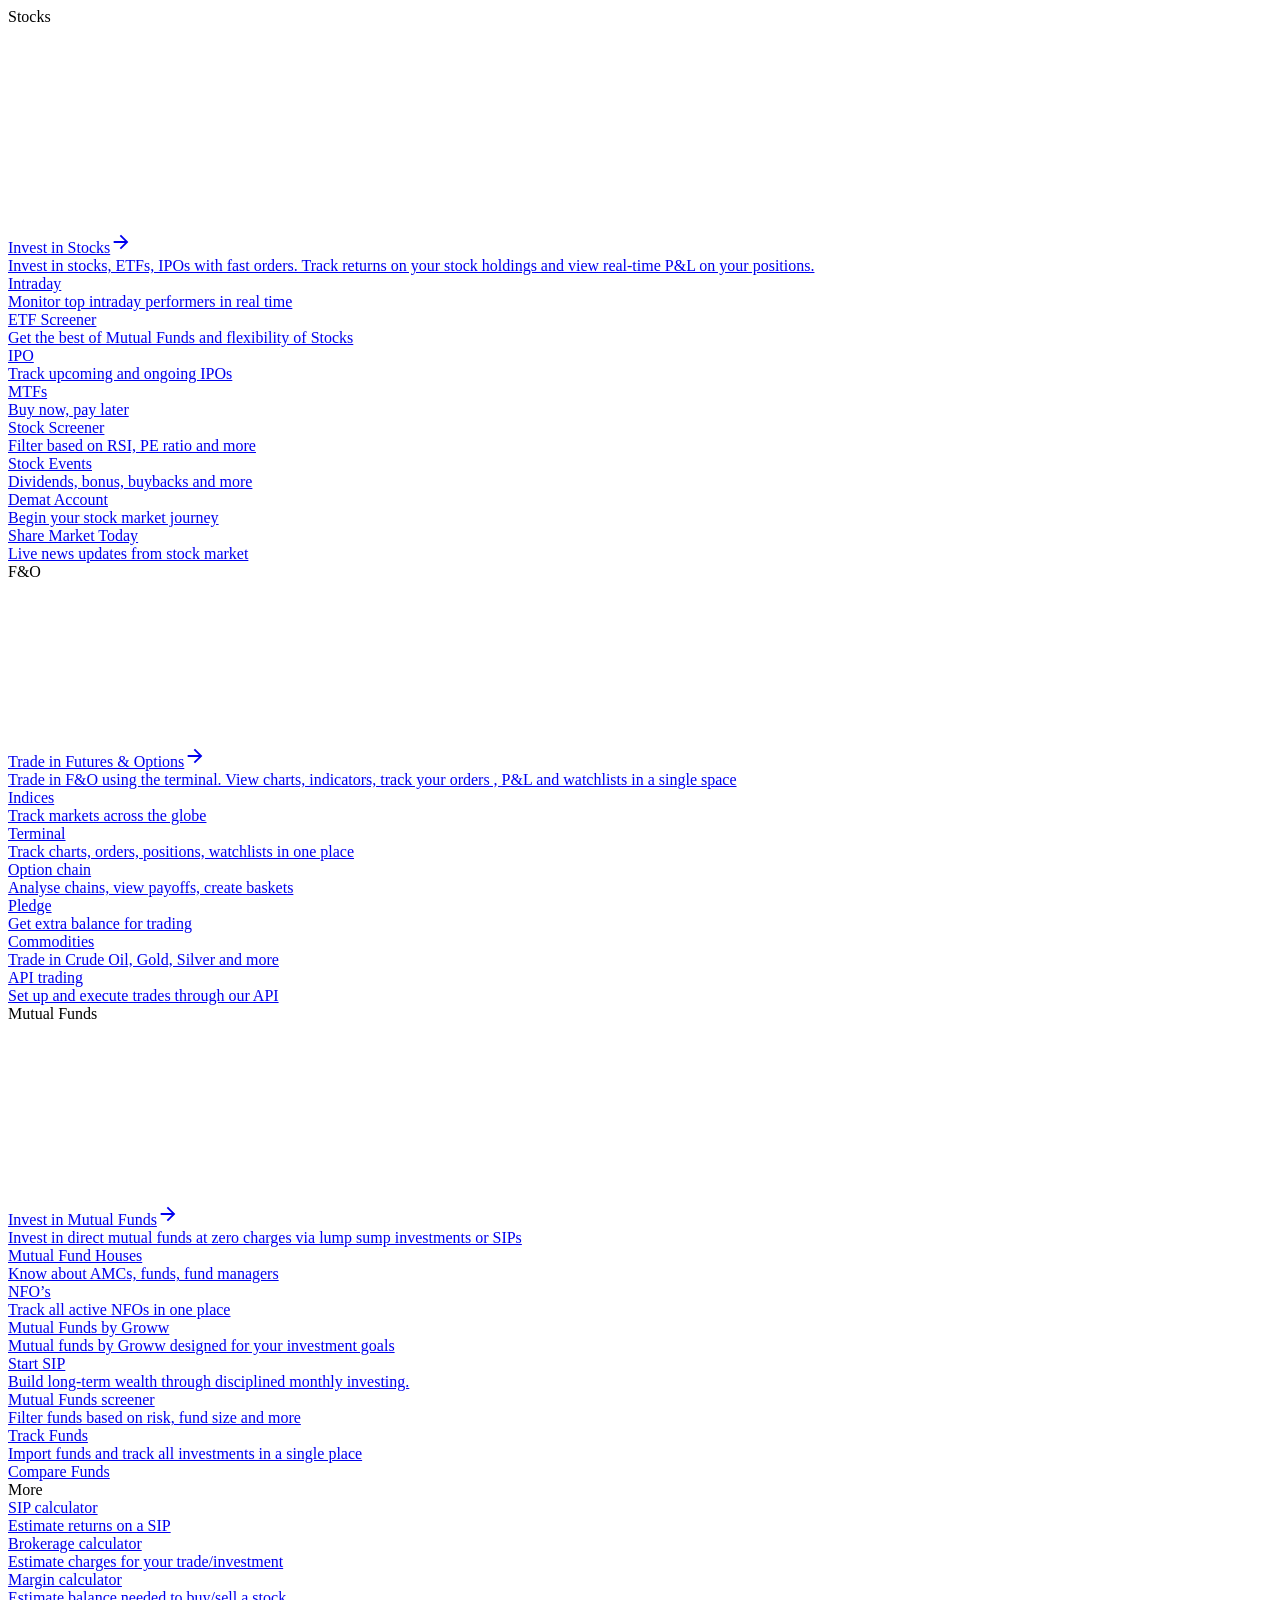
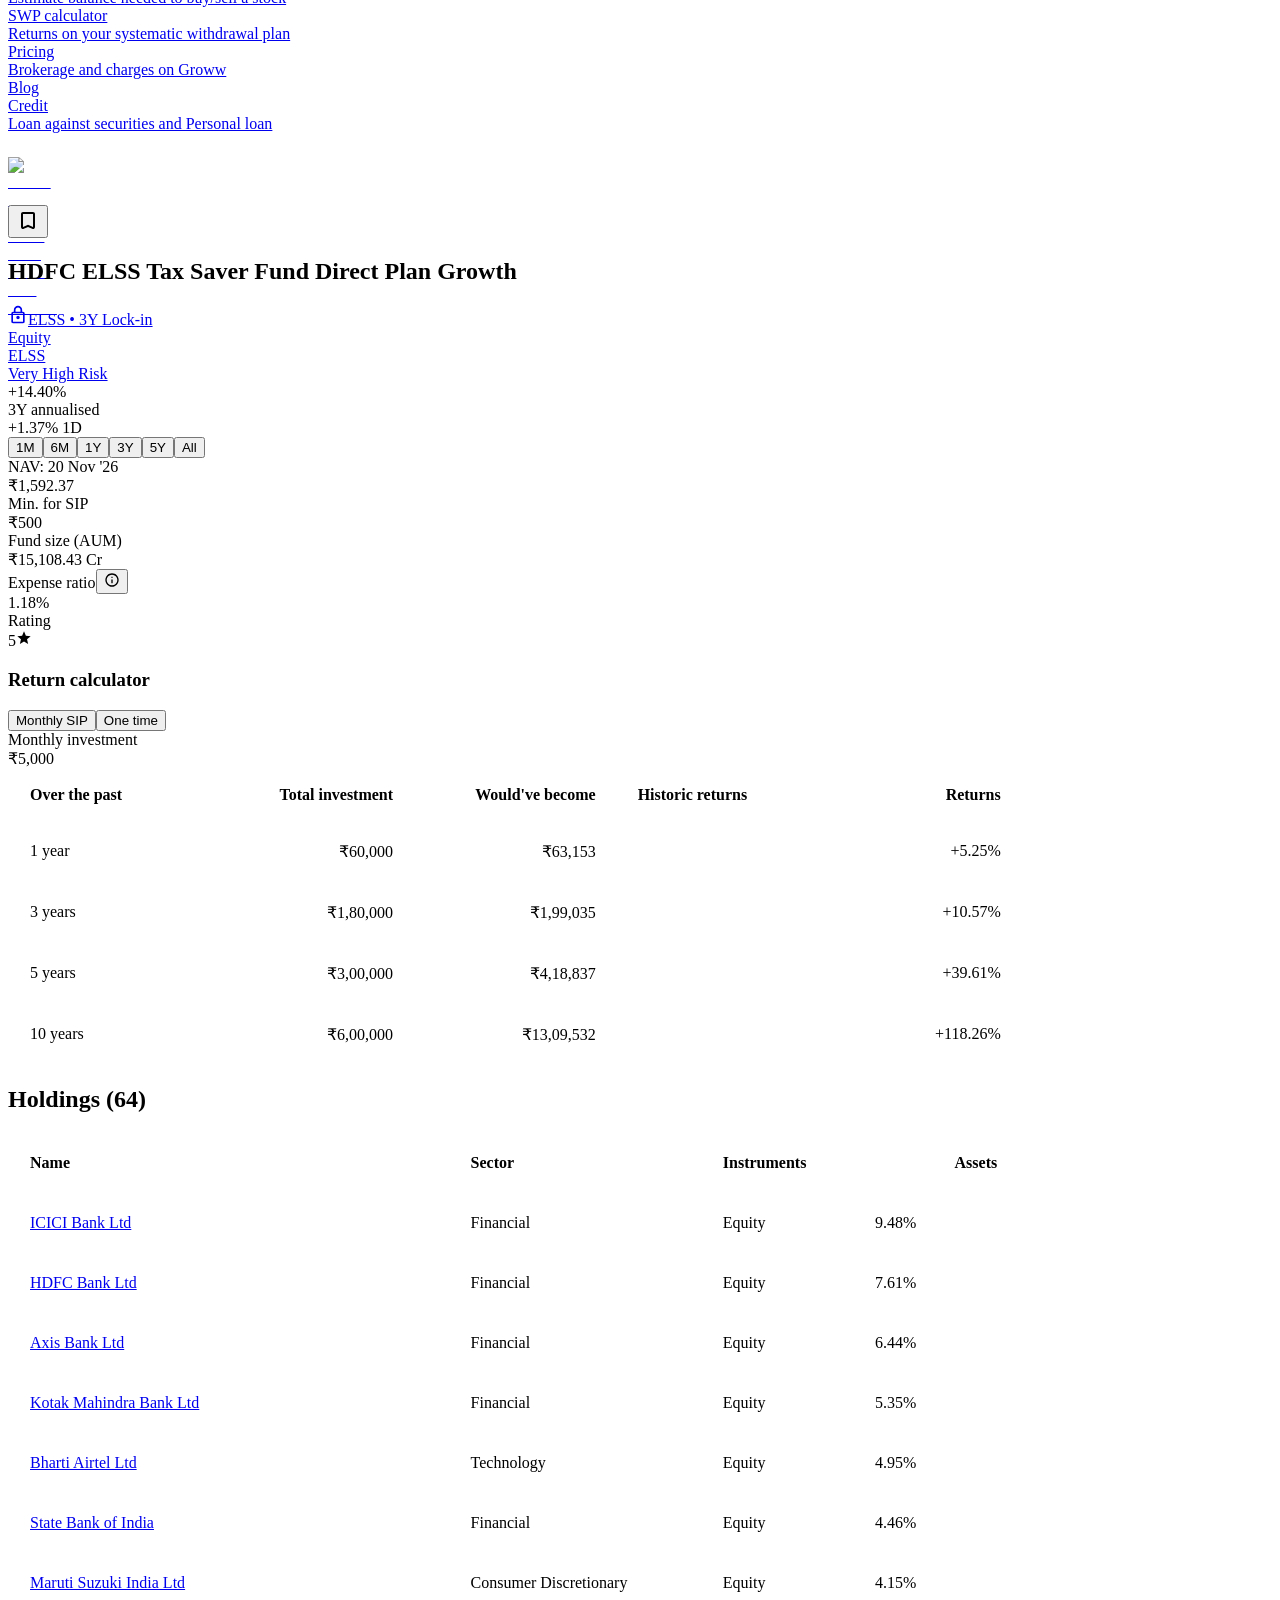
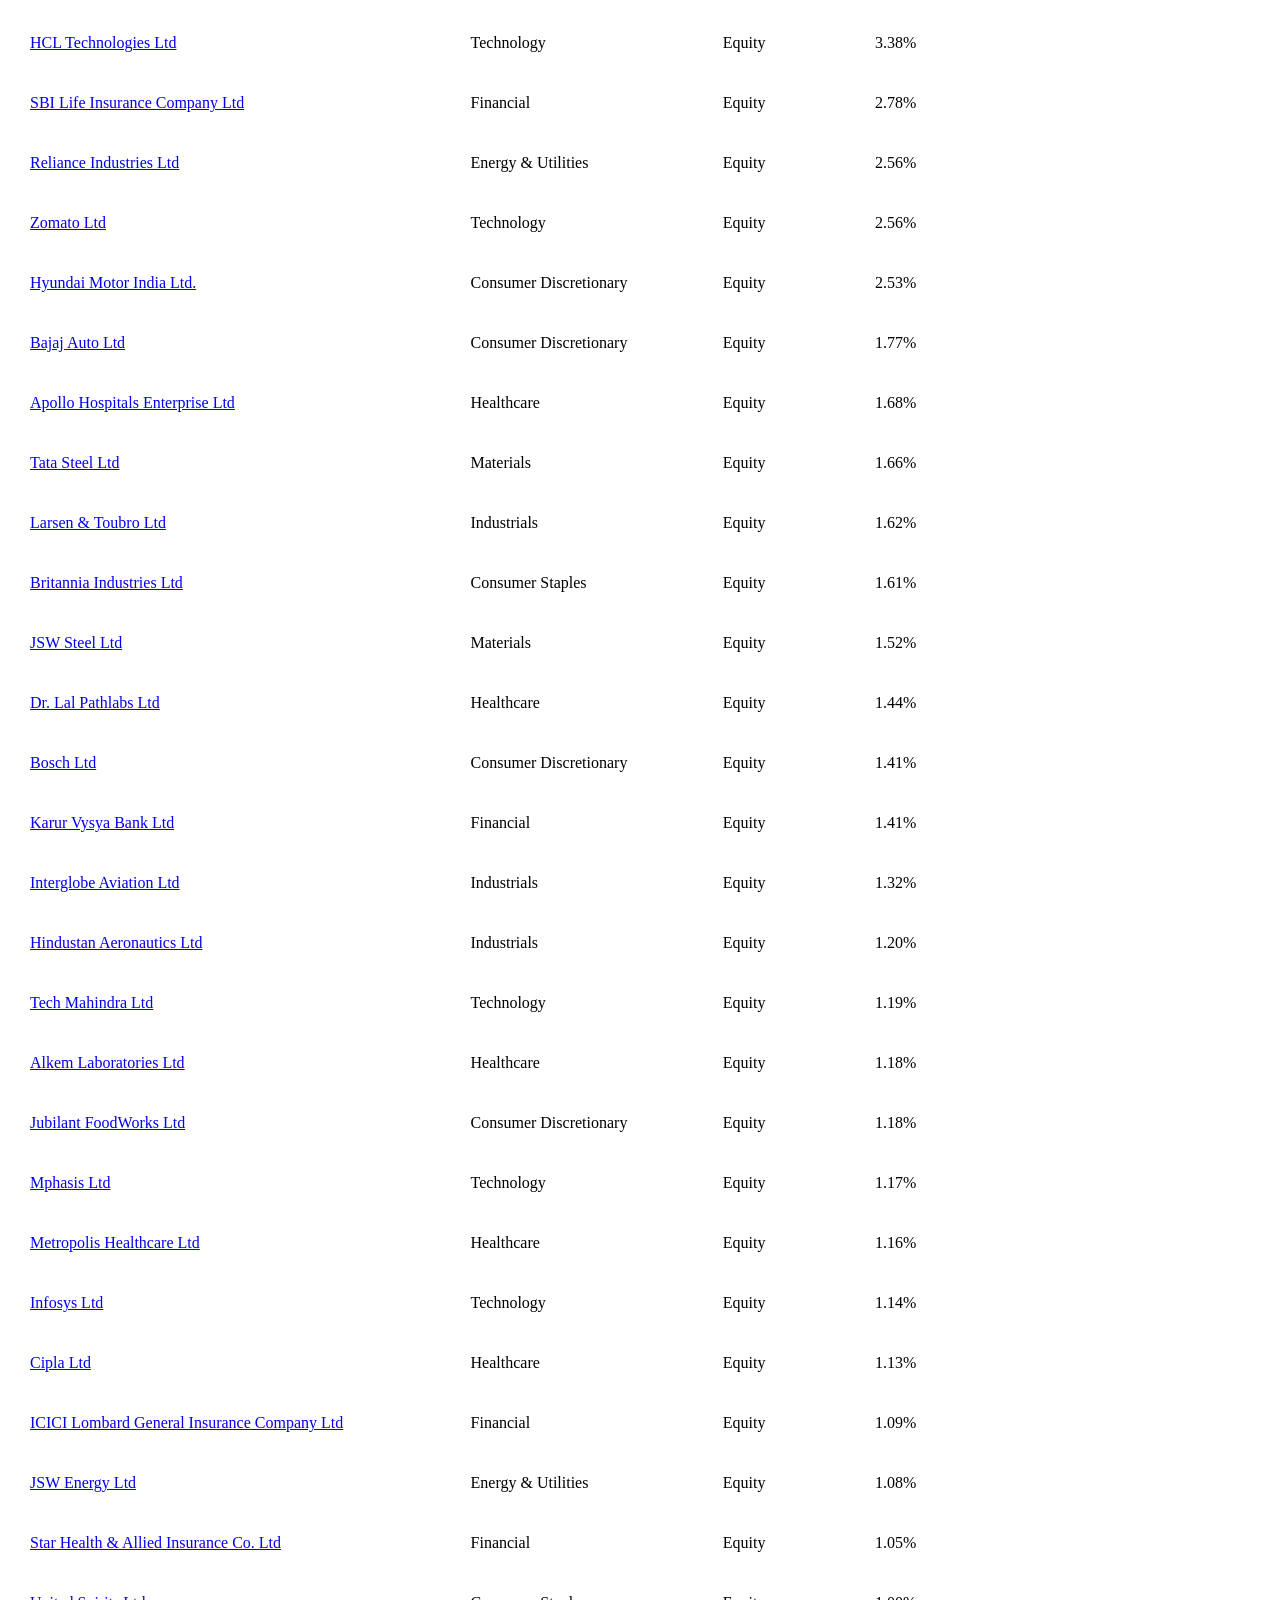
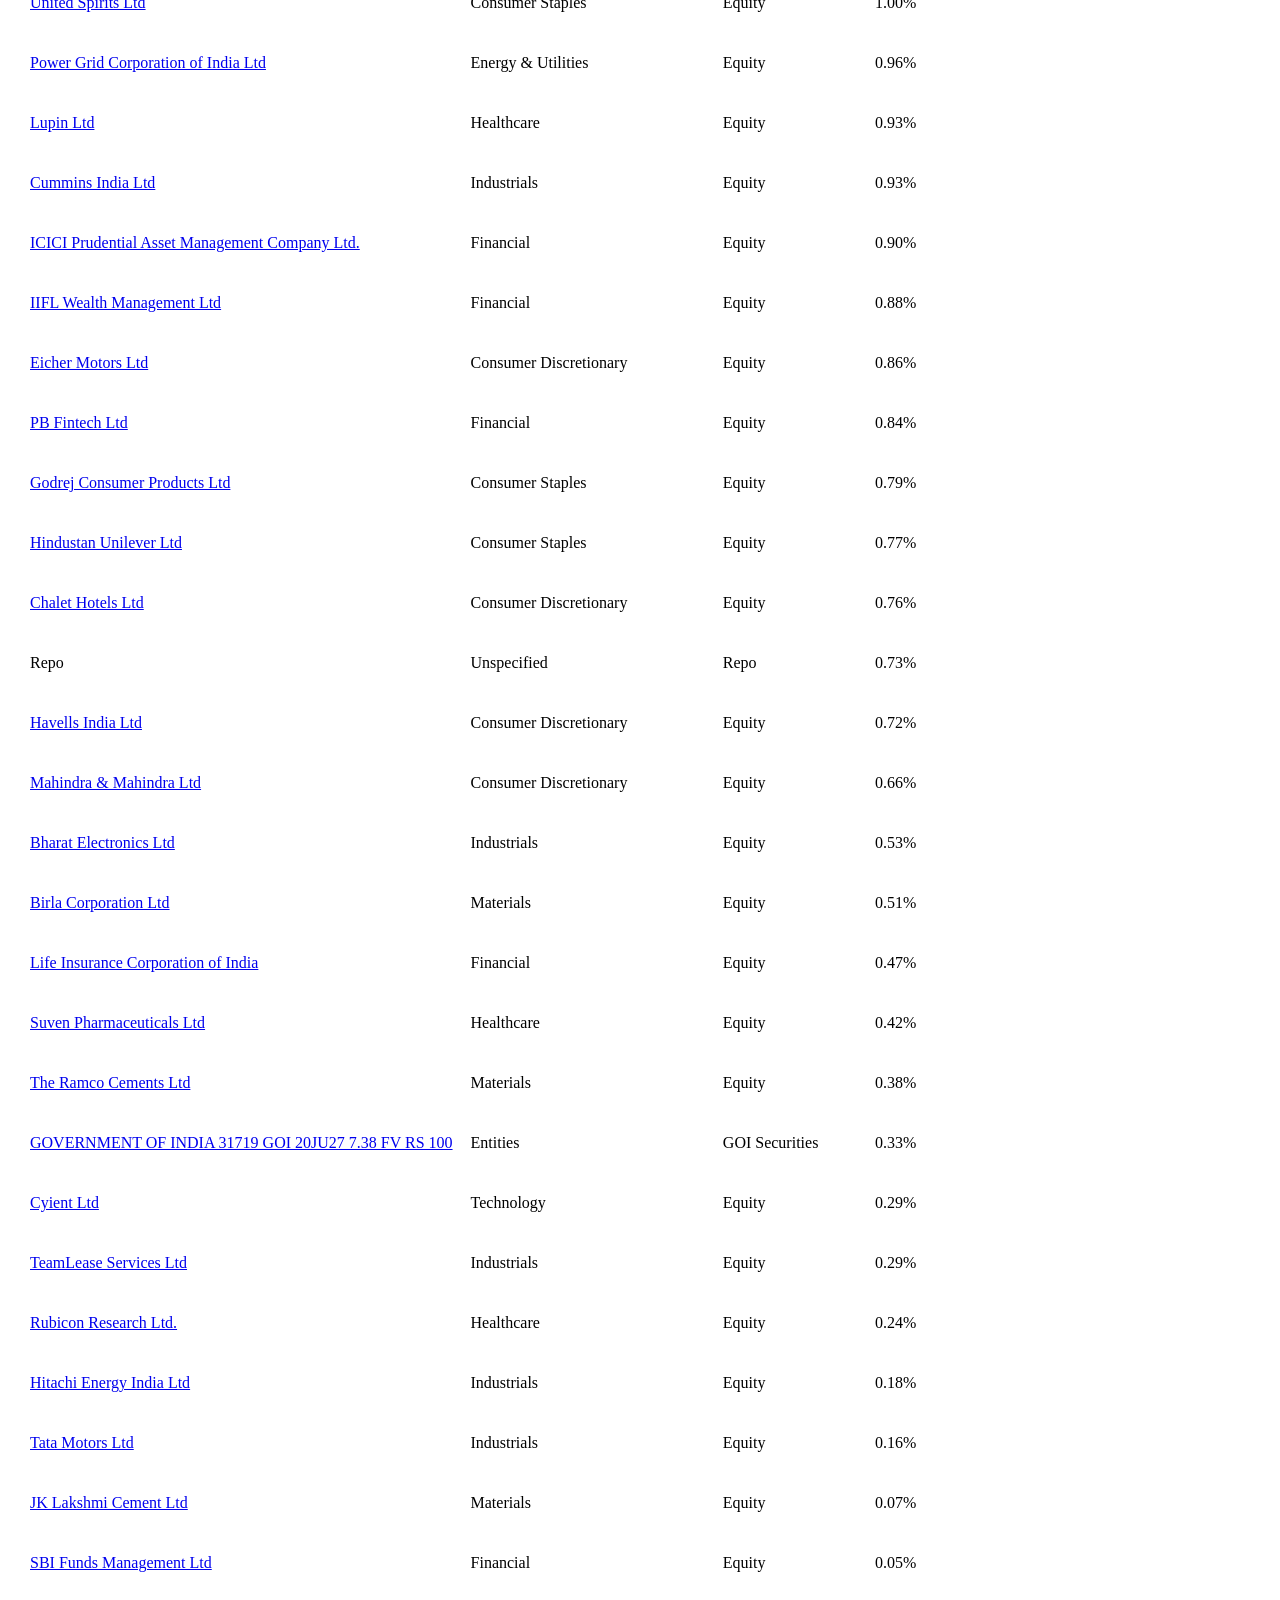
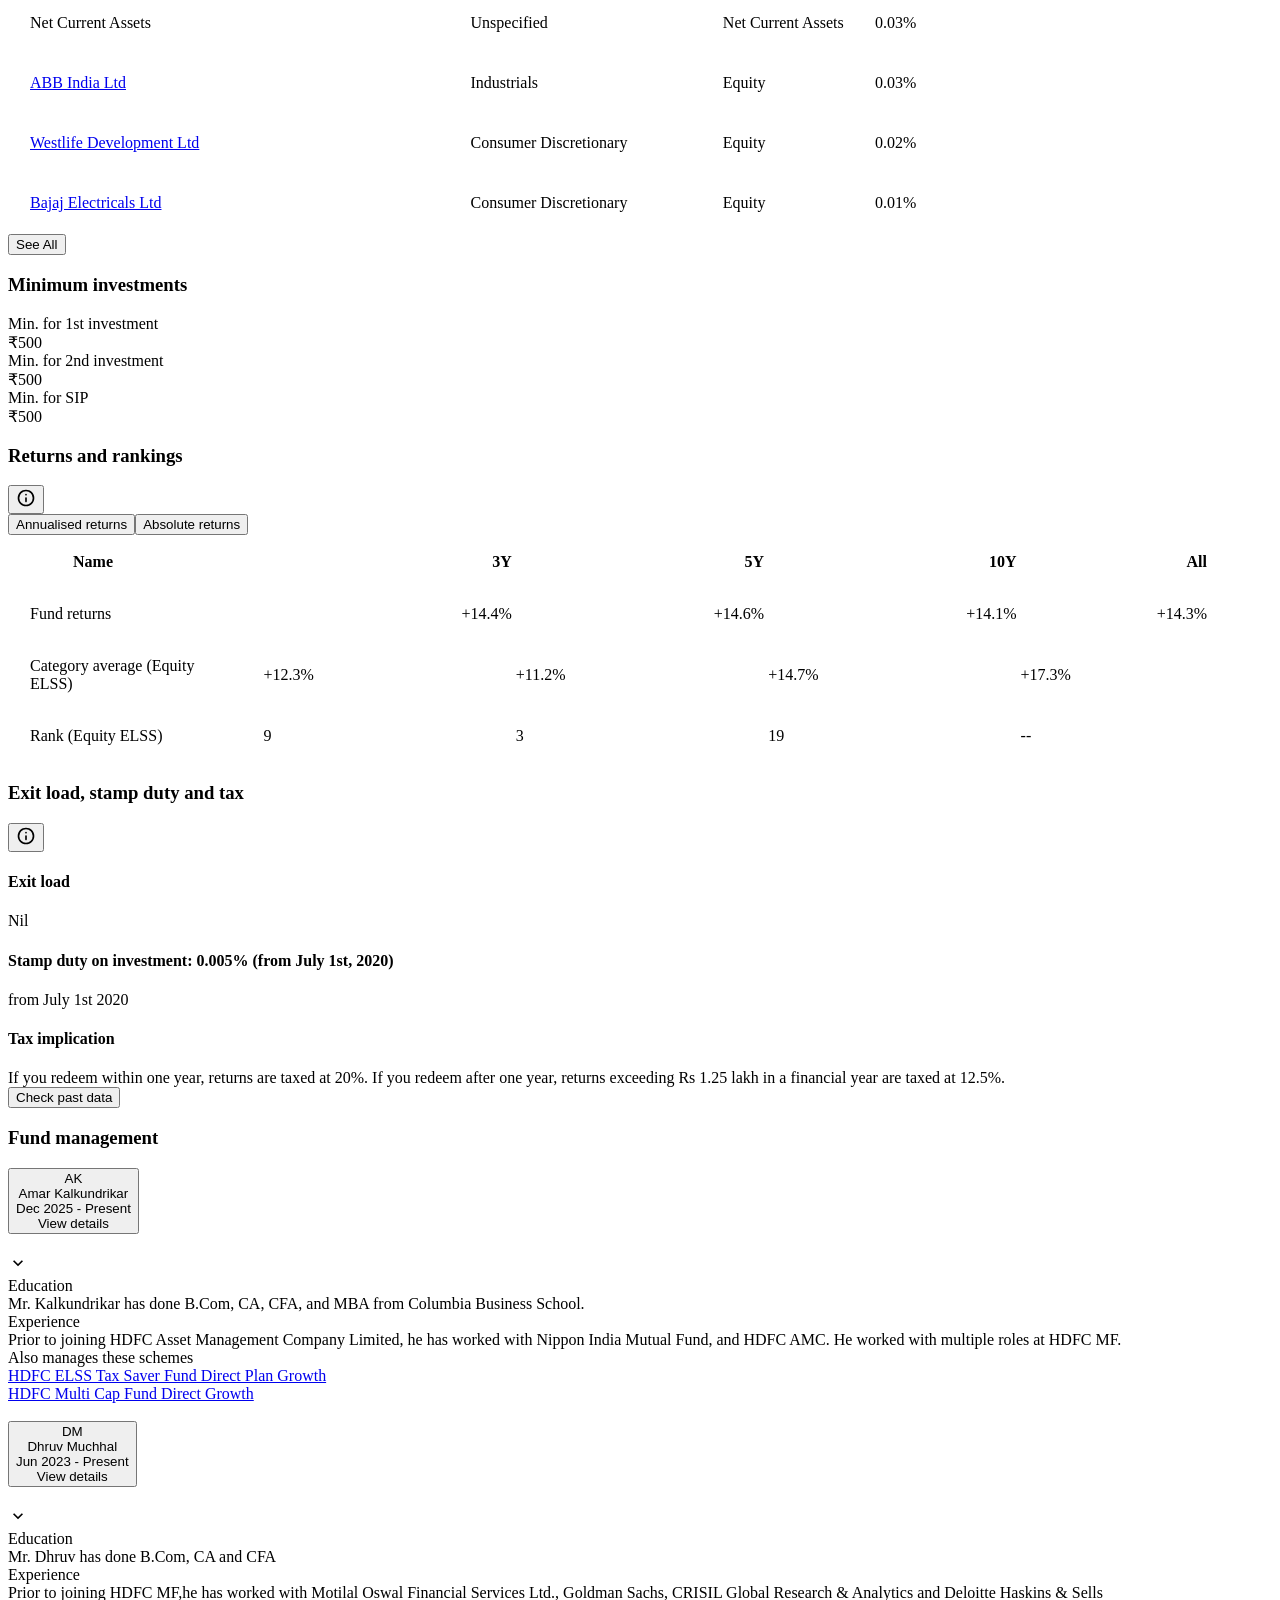
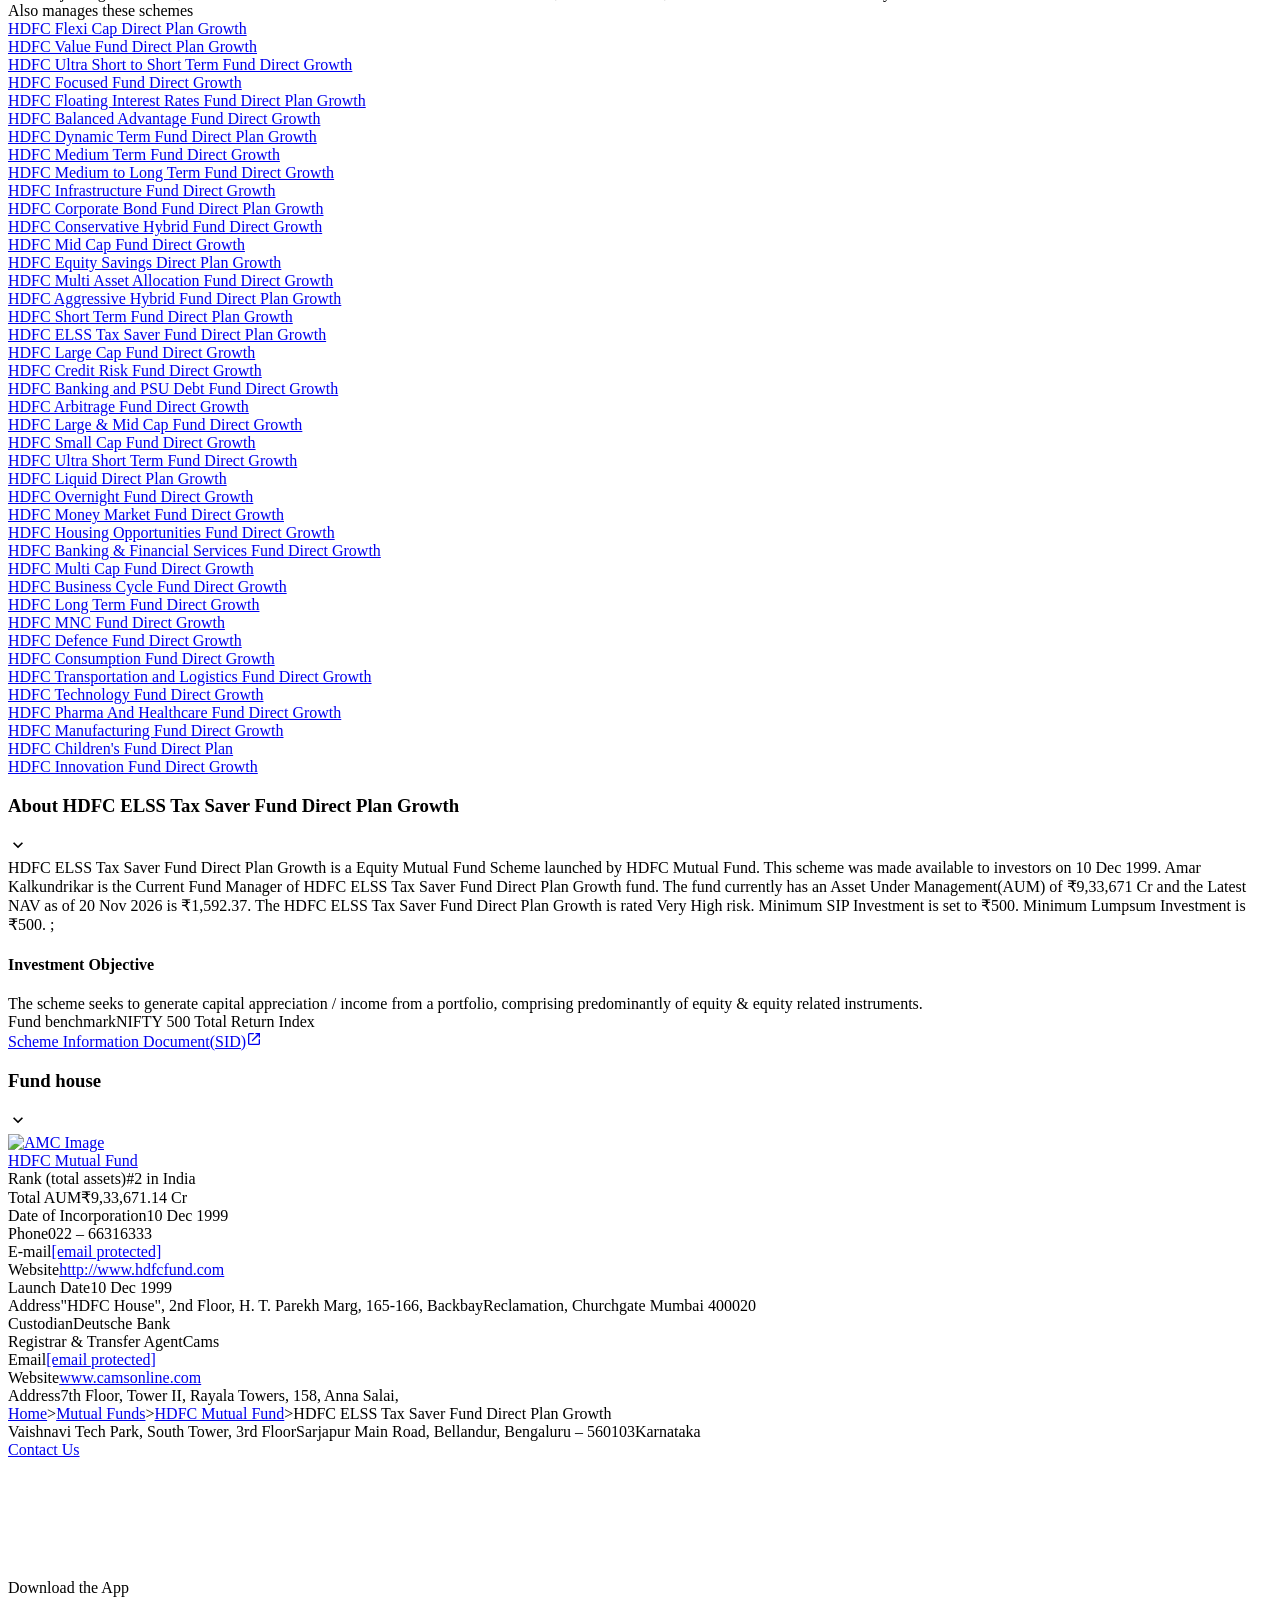
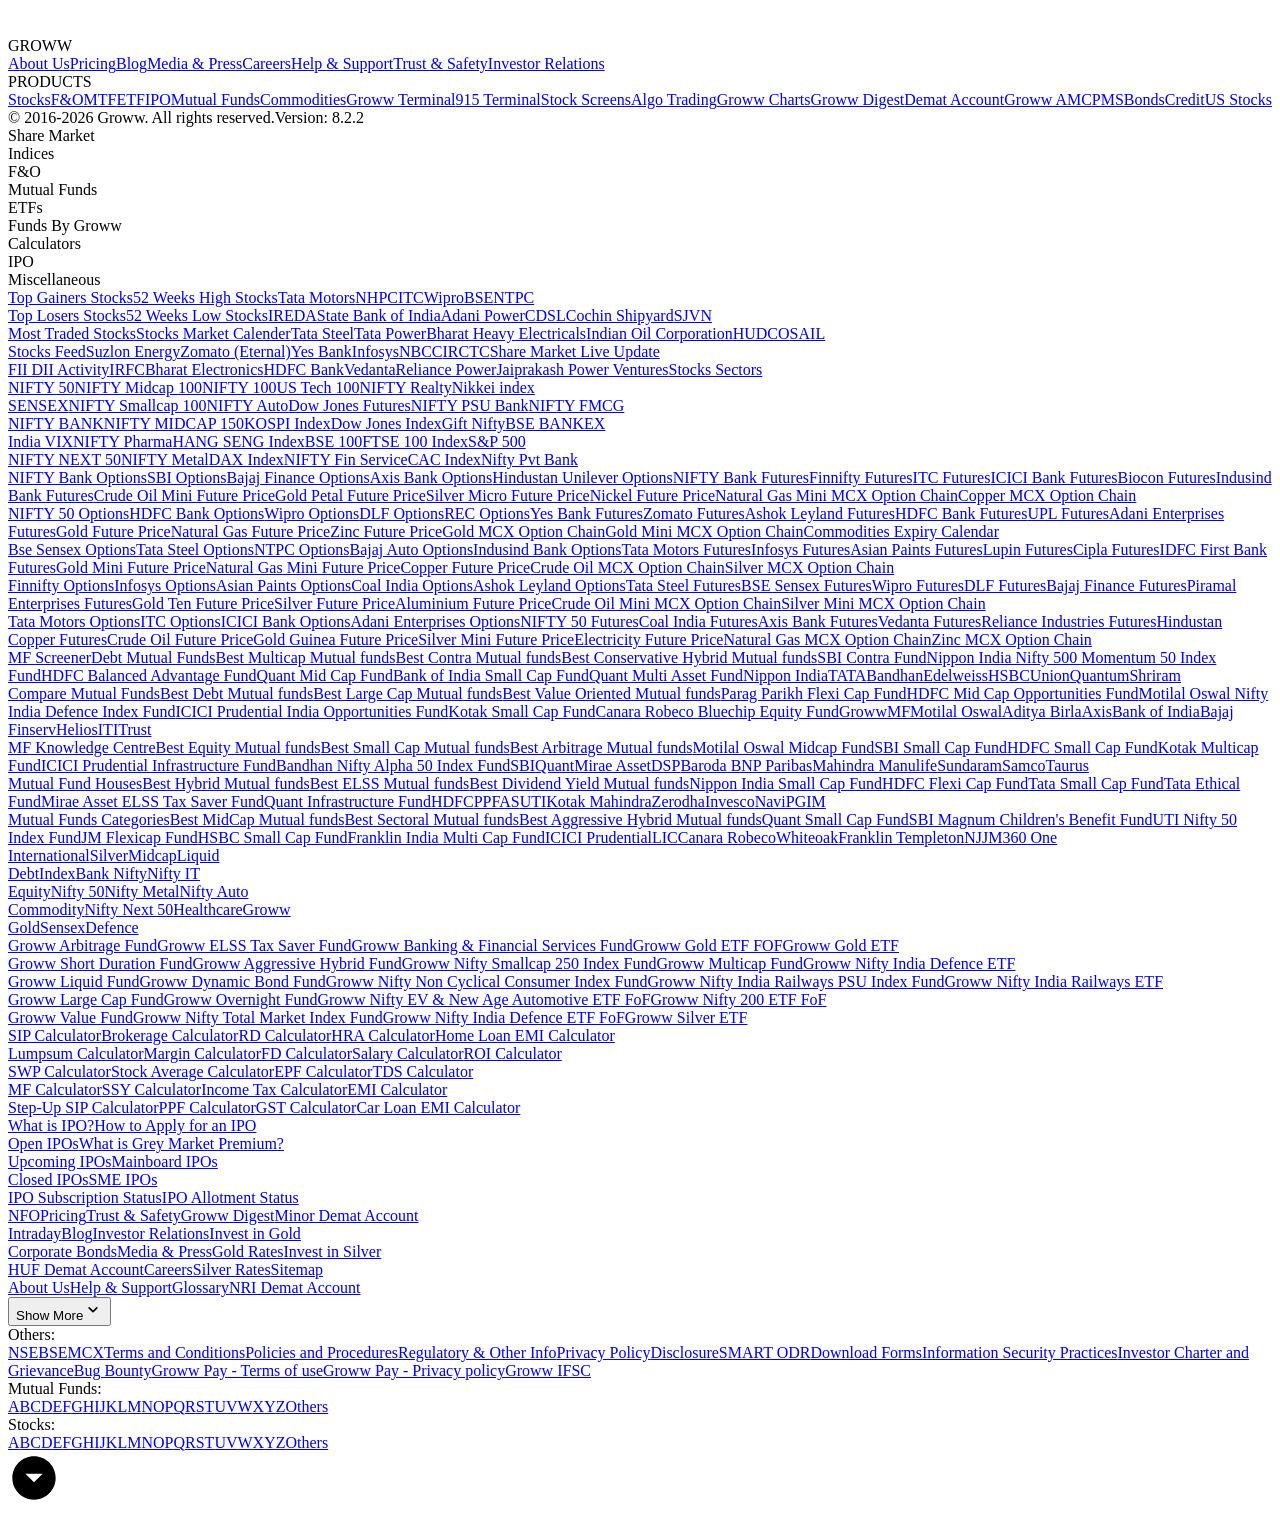
==== corpus/raw/hdfc-elss.html @ 92cb5167 "chore: refresh corpus from Groww snapshots" ====
<!DOCTYPE html><html lang="en" data-theme="light" style="color-scheme:light"><head><meta charSet="utf-8" data-next-head=""/><meta name="viewport" content="width=device-width, initial-scale=1, minimum-scale=1" data-next-head=""/><link rel="icon" href="/favicon32x32-groww.ico" data-next-head=""/><title data-next-head="">HDFC ELSS Tax Saver Fund Direct Plan Growth - NAV, Mutual Fund Performance &amp; Portfolio</title><meta name="description" content="HDFC ELSS Tax Saver Fund Direct Plan Growth - Get latest NAV, SIP Returns &amp; Rankings, Ratings, Fund Performance, Portfolio, Expense Ratio, Holding Analysis, and Peers.
  Invest in HDFC ELSS - Tax Saver Fund Online with Groww." data-next-head=""/><meta name="robots" content="index" data-next-head=""/><meta name="twitter:card" content="summary_large_image" data-next-head=""/><meta name="twitter:image" content="https://groww.in/groww-logo-270.png" data-next-head=""/><meta name="twitter:description" content="HDFC ELSS Tax Saver Fund Direct Plan Growth - Get latest NAV, SIP Returns &amp; Rankings, Ratings, Fund Performance, Portfolio, Expense Ratio, Holding Analysis, and Peers.
  Invest in HDFC ELSS - Tax Saver Fund Online with Groww." data-next-head=""/><meta name="twitter:title" content="HDFC ELSS Tax Saver Fund Direct Plan Growth - NAV, Mutual Fund Performance &amp; Portfolio" data-next-head=""/><meta name="twitter:site" content="_@groww" data-next-head=""/><meta name="twitter:creator" content="_@groww" data-next-head=""/><meta itemProp="name" content="HDFC ELSS Tax Saver Fund Direct Plan Growth - NAV, Mutual Fund Performance &amp; Portfolio" data-next-head=""/><meta itemProp="description" content="HDFC ELSS Tax Saver Fund Direct Plan Growth - Get latest NAV, SIP Returns &amp; Rankings, Ratings, Fund Performance, Portfolio, Expense Ratio, Holding Analysis, and Peers.
  Invest in HDFC ELSS - Tax Saver Fund Online with Groww." data-next-head=""/><meta itemProp="image" content="https://groww.in/groww-logo-270.png" data-next-head=""/><meta property="og:locale" content="en_US" data-next-head=""/><meta property="og:type" content="website" data-next-head=""/><meta property="og:title" content="HDFC ELSS Tax Saver Fund Direct Plan Growth - NAV, Mutual Fund Performance &amp; Portfolio" data-next-head=""/><meta property="og:image" content="https://groww.in/groww-logo-270.png" data-next-head=""/><meta property="og:description" content="HDFC ELSS Tax Saver Fund Direct Plan Growth - Get latest NAV, SIP Returns &amp; Rankings, Ratings, Fund Performance, Portfolio, Expense Ratio, Holding Analysis, and Peers.
  Invest in HDFC ELSS - Tax Saver Fund Online with Groww." data-next-head=""/><meta property="og:url" content="https://groww.in/mutual-funds/hdfc-elss-tax-saver-fund-direct-plan-growth" data-next-head=""/><meta property="og:site_name" content="Groww" data-next-head=""/><link rel="publisher" href="https://plus.google.com/b/112795119140865328446/+GrowwIn?" data-next-head=""/><link rel="canonical" href="https://groww.in/mutual-funds/hdfc-elss-tax-saver-fund-direct-plan-growth" data-next-head=""/><meta property="csp-nonce" content="kZ10QsCFZ6SvvFoj+jsBMGodd5EJfwiwrHt++0QTo74="/><meta http-equiv="Content-Security-Policy" content="default-src &#x27;self&#x27;; object-src &#x27;none&#x27;; block-all-mixed-content; script-src &#x27;self&#x27; &#x27;nonce-kZ10QsCFZ6SvvFoj+jsBMGodd5EJfwiwrHt++0QTo74=&#x27; &#x27;wasm-unsafe-eval&#x27; https://*.groww.in/ https://*.growwinfra.in/ wss://*.groww.in/ wss://groww.in/ https://*.freshchat.com/ https://connect.facebook.net/ https://*.razorpay.com/ https://cdn32.godcstatic.com/ https://d2yyd1h5u9mauk.cloudfront.net/integrations/web/v1/library/ https://storage.googleapis.com/ https://www.googletagmanager.com/ https://tagmanager.google.com https://www.google-analytics.com/ https://ssl.google-analytics.com https://stats.g.doubleclick.net/ https://googleads.g.doubleclick.net/ https://www.googleadservices.com/ https://*.google.com/ https://www.google.co.in/ https://fonts.googleapis.com/ https://www.youtube.com/ https://www.youtube.com/iframe_api https://www.youtube-nocookie.com/ https://*.ingest.sentry.io https://hv-camera-web-sg.s3-ap-southeast-1.amazonaws.com/ https://hv-central-config.s3.ap-south-1.amazonaws.com/ https://hypersnapweb.hyperverge.co/ https://microapps.onemoney.in/ https://webrd.onemoney.in/ https://unpkg.com/ https://cdnjs.cloudflare.com/ https://www.gstatic.com/ https://bat.bing.com/ https://*.appsflyer.com/ https://www.clarity.ms/ https://*.ampproject.org/ https://unified-sdk.glomopay.com/; img-src &#x27;self&#x27; data: blob: https://groww.in/ https://*.groww.in/ https://img.youtube.com/ https://i.ytimg.com https://i3.ytimg.com https://s3.amazonaws.com/cdn.freshdesk.com/ https://viewlogo.s3.amazonaws.com/ https://wchat.freshchat.com/ https://www.google-analytics.com/ https://*.googleapis.com/ https://*.googleusercontent.com/ https://www.google.com/ https://www.google-analytics.com https://www.google.com/ads/ga-audiences https://www.googletagmanager.com https://ssl.gstatic.com https://www.gstatic.com https://stats.g.doubleclick.net/ https://www.google.co.in/ads/ga-audiences https://*.ingest.sentry.io https://hv-camera-web-sg.s3-ap-southeast-1.amazonaws.com/ https://hv-central-config.s3.ap-south-1.amazonaws.com/ https://hypersnapweb.hyperverge.co/ https://microapps.onemoney.in/ https://webrd.onemoney.in/ https://*.freshdesk.com/ https://bat.bing.com/ https://www.google.co.in/pagead/ https://*.ignosis.ai/ https://*.ignosis.in/ https://*.ampproject.org/ https://*.autochartist.com/; style-src &#x27;self&#x27; https://*.groww.in/ &#x27;unsafe-inline&#x27; https://accounts.google.com https://wchat.freshchat.com/ https://fonts.googleapis.com https://*.ampproject.org/; font-src &#x27;self&#x27; https://*.groww.in/ data: https://fonts.gstatic.com; connect-src &#x27;self&#x27; data: https://*.groww.in/ https://*.growwinfra.in/ wss://*.groww.in/ wss://groww.in/ https://*.razorpay.com/ https://*.delighted.com/ https://accounts.google.com https://*.googleapis.com/ https://*.ingest.sentry.io https://hv-camera-web-sg.s3-ap-southeast-1.amazonaws.com/ https://hv-central-config.s3.ap-south-1.amazonaws.com/ https://hypersnapweb.hyperverge.co/ https://microapps.onemoney.in/ https://webrd.onemoney.in/ https://*.ampproject.org/ https://www.google-analytics.com/ https://analytics.google.com/ https://region1.analytics.google.com/ https://region1.google-analytics.com/ https://stats.g.doubleclick.net/ https://www.google.com/ https://*.glomopay.com/; frame-src &#x27;self&#x27; https://reg.dreamcast.co/ https://storage.googleapis.com/ https://*.google.com/ https://www.youtube.com/ https://www.facebook.com https://*.groww.in/ wss://*.groww.in/ wss://groww.in/ https://wchat.freshchat.com/ https://growwapi.firebaseapp.com/ https://www.youtube.com/embed/ https://www.youtube.com/ https://www.youtube-nocookie.com/ https://*.ingest.sentry.io https://hv-camera-web-sg.s3-ap-southeast-1.amazonaws.com/ https://hv-central-config.s3.ap-south-1.amazonaws.com/ https://hypersnapweb.hyperverge.co/ https://microapps.onemoney.in/ https://webrd.onemoney.in/ https://*.ignosis.ai/ https://*.ignosis.in/ https://*.doubleclick.net/ https://*.ampproject.org/ https://www.googletagmanager.com/ https://mfcentral.com/ https://*.mfcentral.com/ https://*.glomopay.com/; media-src https://*.groww.in/ blob: https://storage.googleapis.com/ https://*.ampproject.org/;"/><meta charSet="utf-8"/><link rel="manifest" href="/manifest.json?v=1"/><link rel="preconnect" href="https://www.googletagmanager.com"/><link rel="preconnect" href="https://www.google-analytics.com"/><link rel="preload" href="https://resources.groww.in/web-assets/font/Soehne.woff2" as="font" type="font/woff2" crossorigin="anonymous"/><link rel="preload" href="https://resources.groww.in/web-assets/font/GrowwSans-Variable.woff2" as="font" type="font/woff2" crossorigin="anonymous"/><meta name="mobile-web-app-capable" content="yes"/><meta name="apple-mobile-web-app-capable" content="yes"/><meta name="application-name" content="Groww"/><meta name="apple-mobile-web-app-title" content="Groww"/><meta name="theme-color" content="#5500eb"/><meta name="msapplication-navbutton-color" content="#5500eb"/><meta name="apple-mobile-web-app-status-bar-style" content="black-translucent"/><meta name="msapplication-starturl" content="/"/><link type="application/opensearchdescription+xml" rel="search" href="/osdd.xml?v=6"/><script nomodule="" nonce="kZ10QsCFZ6SvvFoj+jsBMGodd5EJfwiwrHt++0QTo74=" src="/polyfills/core-js.min.js"></script><link data-next-font="" rel="preconnect" href="/" crossorigin="anonymous"/><script nonce="kZ10QsCFZ6SvvFoj+jsBMGodd5EJfwiwrHt++0QTo74=" data-nscript="beforeInteractive" crossorigin="anonymous">
  if (Promise && !Promise.allSettled) {
  Promise.allSettled = function(promises) {
    return Promise.all(promises.map(function(promise) {
      return promise.then(function(value) {
        return { state: 'fulfilled', value: value };
      }).catch(function(reason) {
        return { state: 'rejected', reason: reason };
      });
    }));
  };
}</script><script nonce="kZ10QsCFZ6SvvFoj+jsBMGodd5EJfwiwrHt++0QTo74=" data-nscript="beforeInteractive" crossorigin="anonymous">
  (function () {
    if (typeof globalThis === 'undefined') {
      if (typeof window !== 'undefined') {
        window.globalThis = window;
      } else if (typeof global !== 'undefined') {
        global.globalThis = global;
      } else if (typeof self !== 'undefined') {
        self.globalThis = self;
      }
    }
  })();
</script><link nonce="kZ10QsCFZ6SvvFoj+jsBMGodd5EJfwiwrHt++0QTo74=" rel="preload" href="//assets-netstorage.groww.in/web-assets/billion_groww_desktop/prod/_next/static/css/d20b87a6ea1c6b59.css" as="style" crossorigin="anonymous"/><link nonce="kZ10QsCFZ6SvvFoj+jsBMGodd5EJfwiwrHt++0QTo74=" rel="stylesheet" href="//assets-netstorage.groww.in/web-assets/billion_groww_desktop/prod/_next/static/css/d20b87a6ea1c6b59.css" crossorigin="anonymous" data-n-g=""/><link nonce="kZ10QsCFZ6SvvFoj+jsBMGodd5EJfwiwrHt++0QTo74=" rel="preload" href="//assets-netstorage.groww.in/web-assets/billion_groww_desktop/prod/_next/static/css/350dbad5339149d0.css" as="style" crossorigin="anonymous"/><link nonce="kZ10QsCFZ6SvvFoj+jsBMGodd5EJfwiwrHt++0QTo74=" rel="stylesheet" href="//assets-netstorage.groww.in/web-assets/billion_groww_desktop/prod/_next/static/css/350dbad5339149d0.css" crossorigin="anonymous" data-n-p=""/><link nonce="kZ10QsCFZ6SvvFoj+jsBMGodd5EJfwiwrHt++0QTo74=" rel="preload" href="//assets-netstorage.groww.in/web-assets/billion_groww_desktop/prod/_next/static/css/d94400d195631a83.css" as="style" crossorigin="anonymous"/><link nonce="kZ10QsCFZ6SvvFoj+jsBMGodd5EJfwiwrHt++0QTo74=" rel="stylesheet" href="//assets-netstorage.groww.in/web-assets/billion_groww_desktop/prod/_next/static/css/d94400d195631a83.css" crossorigin="anonymous" data-n-p=""/><link nonce="kZ10QsCFZ6SvvFoj+jsBMGodd5EJfwiwrHt++0QTo74=" rel="preload" href="//assets-netstorage.groww.in/web-assets/billion_groww_desktop/prod/_next/static/css/a54775be23dce8a0.css" as="style" crossorigin="anonymous"/><link nonce="kZ10QsCFZ6SvvFoj+jsBMGodd5EJfwiwrHt++0QTo74=" rel="stylesheet" href="//assets-netstorage.groww.in/web-assets/billion_groww_desktop/prod/_next/static/css/a54775be23dce8a0.css" crossorigin="anonymous" data-n-p=""/><noscript data-n-css="kZ10QsCFZ6SvvFoj+jsBMGodd5EJfwiwrHt++0QTo74="></noscript><script defer="" nonce="kZ10QsCFZ6SvvFoj+jsBMGodd5EJfwiwrHt++0QTo74=" crossorigin="anonymous" nomodule="" src="//assets-netstorage.groww.in/web-assets/billion_groww_desktop/prod/_next/static/chunks/polyfills-42372ed130431b0a.js"></script><script src="//assets-netstorage.groww.in/web-assets/billion_groww_desktop/prod/_next/static/chunks/webpack-6b06e40315b01680.js" nonce="kZ10QsCFZ6SvvFoj+jsBMGodd5EJfwiwrHt++0QTo74=" defer="" crossorigin="anonymous"></script><script src="//assets-netstorage.groww.in/web-assets/billion_groww_desktop/prod/_next/static/chunks/framework-f50708772fa730ba.js" nonce="kZ10QsCFZ6SvvFoj+jsBMGodd5EJfwiwrHt++0QTo74=" defer="" crossorigin="anonymous"></script><script src="//assets-netstorage.groww.in/web-assets/billion_groww_desktop/prod/_next/static/chunks/main-eb12a1ec3902b0a5.js" nonce="kZ10QsCFZ6SvvFoj+jsBMGodd5EJfwiwrHt++0QTo74=" defer="" crossorigin="anonymous"></script><script src="//assets-netstorage.groww.in/web-assets/billion_groww_desktop/prod/_next/static/chunks/pages/_app-d6b165deb77bbe13.js" nonce="kZ10QsCFZ6SvvFoj+jsBMGodd5EJfwiwrHt++0QTo74=" defer="" crossorigin="anonymous"></script><script src="//assets-netstorage.groww.in/web-assets/billion_groww_desktop/prod/_next/static/chunks/1461-82843003287d0110.js" nonce="kZ10QsCFZ6SvvFoj+jsBMGodd5EJfwiwrHt++0QTo74=" defer="" crossorigin="anonymous"></script><script src="//assets-netstorage.groww.in/web-assets/billion_groww_desktop/prod/_next/static/chunks/1611-253f10799bcaaf6d.js" nonce="kZ10QsCFZ6SvvFoj+jsBMGodd5EJfwiwrHt++0QTo74=" defer="" crossorigin="anonymous"></script><script src="//assets-netstorage.groww.in/web-assets/billion_groww_desktop/prod/_next/static/chunks/11660-68173b780397c3c8.js" nonce="kZ10QsCFZ6SvvFoj+jsBMGodd5EJfwiwrHt++0QTo74=" defer="" crossorigin="anonymous"></script><script src="//assets-netstorage.groww.in/web-assets/billion_groww_desktop/prod/_next/static/chunks/5471-4563ca65c7c42049.js" nonce="kZ10QsCFZ6SvvFoj+jsBMGodd5EJfwiwrHt++0QTo74=" defer="" crossorigin="anonymous"></script><script src="//assets-netstorage.groww.in/web-assets/billion_groww_desktop/prod/_next/static/chunks/41801-ce846e9230199ced.js" nonce="kZ10QsCFZ6SvvFoj+jsBMGodd5EJfwiwrHt++0QTo74=" defer="" crossorigin="anonymous"></script><script src="//assets-netstorage.groww.in/web-assets/billion_groww_desktop/prod/_next/static/chunks/80593-e9dd9f367b5877e1.js" nonce="kZ10QsCFZ6SvvFoj+jsBMGodd5EJfwiwrHt++0QTo74=" defer="" crossorigin="anonymous"></script><script src="//assets-netstorage.groww.in/web-assets/billion_groww_desktop/prod/_next/static/chunks/21454-727a247e32de2256.js" nonce="kZ10QsCFZ6SvvFoj+jsBMGodd5EJfwiwrHt++0QTo74=" defer="" crossorigin="anonymous"></script><script src="//assets-netstorage.groww.in/web-assets/billion_groww_desktop/prod/_next/static/chunks/66687-833b90c0fbc4189b.js" nonce="kZ10QsCFZ6SvvFoj+jsBMGodd5EJfwiwrHt++0QTo74=" defer="" crossorigin="anonymous"></script><script src="//assets-netstorage.groww.in/web-assets/billion_groww_desktop/prod/_next/static/chunks/12676-975cdae66a608731.js" nonce="kZ10QsCFZ6SvvFoj+jsBMGodd5EJfwiwrHt++0QTo74=" defer="" crossorigin="anonymous"></script><script src="//assets-netstorage.groww.in/web-assets/billion_groww_desktop/prod/_next/static/chunks/68242-6cbcd216832f107c.js" nonce="kZ10QsCFZ6SvvFoj+jsBMGodd5EJfwiwrHt++0QTo74=" defer="" crossorigin="anonymous"></script><script src="//assets-netstorage.groww.in/web-assets/billion_groww_desktop/prod/_next/static/chunks/12900-eb6cc8c5dd8c6e75.js" nonce="kZ10QsCFZ6SvvFoj+jsBMGodd5EJfwiwrHt++0QTo74=" defer="" crossorigin="anonymous"></script><script src="//assets-netstorage.groww.in/web-assets/billion_groww_desktop/prod/_next/static/chunks/47726-e7a3543cc1cfef13.js" nonce="kZ10QsCFZ6SvvFoj+jsBMGodd5EJfwiwrHt++0QTo74=" defer="" crossorigin="anonymous"></script><script src="//assets-netstorage.groww.in/web-assets/billion_groww_desktop/prod/_next/static/chunks/93102-1c1d3334882ebd20.js" nonce="kZ10QsCFZ6SvvFoj+jsBMGodd5EJfwiwrHt++0QTo74=" defer="" crossorigin="anonymous"></script><script src="//assets-netstorage.groww.in/web-assets/billion_groww_desktop/prod/_next/static/chunks/56861-2272e1865a196fb8.js" nonce="kZ10QsCFZ6SvvFoj+jsBMGodd5EJfwiwrHt++0QTo74=" defer="" crossorigin="anonymous"></script><script src="//assets-netstorage.groww.in/web-assets/billion_groww_desktop/prod/_next/static/chunks/94375-67d4a6468b9ab59c.js" nonce="kZ10QsCFZ6SvvFoj+jsBMGodd5EJfwiwrHt++0QTo74=" defer="" crossorigin="anonymous"></script><script src="//assets-netstorage.groww.in/web-assets/billion_groww_desktop/prod/_next/static/chunks/32919-9029ab2ef1bfac0c.js" nonce="kZ10QsCFZ6SvvFoj+jsBMGodd5EJfwiwrHt++0QTo74=" defer="" crossorigin="anonymous"></script><script src="//assets-netstorage.groww.in/web-assets/billion_groww_desktop/prod/_next/static/chunks/3458-9c0d4a2202880f62.js" nonce="kZ10QsCFZ6SvvFoj+jsBMGodd5EJfwiwrHt++0QTo74=" defer="" crossorigin="anonymous"></script><script src="//assets-netstorage.groww.in/web-assets/billion_groww_desktop/prod/_next/static/chunks/56309-16fc047a1764b4cc.js" nonce="kZ10QsCFZ6SvvFoj+jsBMGodd5EJfwiwrHt++0QTo74=" defer="" crossorigin="anonymous"></script><script src="//assets-netstorage.groww.in/web-assets/billion_groww_desktop/prod/_next/static/chunks/32879-b64da8d119c09f43.js" nonce="kZ10QsCFZ6SvvFoj+jsBMGodd5EJfwiwrHt++0QTo74=" defer="" crossorigin="anonymous"></script><script src="//assets-netstorage.groww.in/web-assets/billion_groww_desktop/prod/_next/static/chunks/35511-05bc76a5ef5d1387.js" nonce="kZ10QsCFZ6SvvFoj+jsBMGodd5EJfwiwrHt++0QTo74=" defer="" crossorigin="anonymous"></script><script src="//assets-netstorage.groww.in/web-assets/billion_groww_desktop/prod/_next/static/chunks/10223-9f3214fc4a193420.js" nonce="kZ10QsCFZ6SvvFoj+jsBMGodd5EJfwiwrHt++0QTo74=" defer="" crossorigin="anonymous"></script><script src="//assets-netstorage.groww.in/web-assets/billion_groww_desktop/prod/_next/static/chunks/20567-e0219e8d66d49922.js" nonce="kZ10QsCFZ6SvvFoj+jsBMGodd5EJfwiwrHt++0QTo74=" defer="" crossorigin="anonymous"></script><script src="//assets-netstorage.groww.in/web-assets/billion_groww_desktop/prod/_next/static/chunks/66974-5f9257475f51f08f.js" nonce="kZ10QsCFZ6SvvFoj+jsBMGodd5EJfwiwrHt++0QTo74=" defer="" crossorigin="anonymous"></script><script src="//assets-netstorage.groww.in/web-assets/billion_groww_desktop/prod/_next/static/chunks/37579-9e118a6219a5dcfd.js" nonce="kZ10QsCFZ6SvvFoj+jsBMGodd5EJfwiwrHt++0QTo74=" defer="" crossorigin="anonymous"></script><script src="//assets-netstorage.groww.in/web-assets/billion_groww_desktop/prod/_next/static/chunks/36422-21c4c022417986da.js" nonce="kZ10QsCFZ6SvvFoj+jsBMGodd5EJfwiwrHt++0QTo74=" defer="" crossorigin="anonymous"></script><script src="//assets-netstorage.groww.in/web-assets/billion_groww_desktop/prod/_next/static/chunks/31735-f4e1295ee70ad09c.js" nonce="kZ10QsCFZ6SvvFoj+jsBMGodd5EJfwiwrHt++0QTo74=" defer="" crossorigin="anonymous"></script><script src="//assets-netstorage.groww.in/web-assets/billion_groww_desktop/prod/_next/static/chunks/pages/mutual-funds/%5BsearchId%5D-f64f621bd9cccd76.js" nonce="kZ10QsCFZ6SvvFoj+jsBMGodd5EJfwiwrHt++0QTo74=" defer="" crossorigin="anonymous"></script><script src="//assets-netstorage.groww.in/web-assets/billion_groww_desktop/prod/_next/static/xvwwuz5aZ19OH6GGG3Uvb/_buildManifest.js" nonce="kZ10QsCFZ6SvvFoj+jsBMGodd5EJfwiwrHt++0QTo74=" defer="" crossorigin="anonymous"></script><script src="//assets-netstorage.groww.in/web-assets/billion_groww_desktop/prod/_next/static/xvwwuz5aZ19OH6GGG3Uvb/_ssgManifest.js" nonce="kZ10QsCFZ6SvvFoj+jsBMGodd5EJfwiwrHt++0QTo74=" defer="" crossorigin="anonymous"></script></head><body><div id="__next"><div class="lne123Loader"></div><div id="root"><div class=" header2025_headerContainer__WqMf9 bgHeader" style="max-width:calc(100vw - var(--gr1-sidebar-width, 0px))"><div class="row mainDiv width100" style="border-bottom:1px solid var(--border-primary)"><div class="loggedOut_navContainer__h99vu absolute-center vspace-between web-align false"><div class="absolute-center loggedOut_leftContainer__qKr3O"><div class="loggedOut_marginBottom4__EmG4W cur-po"></div><div class="absolute-center"><div class="bodyLargeHeavy contentSecondary flex absolute-center"><div class="absolute-center loggedOut_navItem__gjbia "><span class="cur-po">Stocks</span></div><div class="loggedOut_hoverDiv__aVsCI borderPrimary"><div class="dropdownUI_dropdownContainer___FvdC flex"><a class="dropdownUI_dropdownSection1__Gql_w width100 absolute-center flex-column" href="/stocks"><div class="absolute-center dropdownUI_dropdownMinHeight__P5uZe"><div class="lazyload-wrapper "><div style="height:205px" class="lazyload-placeholder"></div></div></div><div class="flex flex-column"><div class="bodyLargeHeavy contentPrimary absolute-center dropdownUI_dropdownHeading__i9Nxv">Invest in Stocks<svg xmlns="http://www.w3.org/2000/svg" viewBox="0 0 24 24" fill="currentColor" height="22" width="22"><path fill="none" d="M0 0h24v24H0z"></path><path d="m12 4-1.41 1.41L16.17 11H4v2h12.17l-5.58 5.59L12 20l8-8z"></path></svg></div><div class="bodyBase contentSecondary dropdownUI_dropdownSubHeading__w7vpz">Invest in stocks, ETFs, IPOs with fast orders. Track returns on your stock holdings and view real-time P&amp;L on your positions.</div></div></a><div class="dropdownUI_dropdownDivider__TJ2iA absolute-center borderPrimary"></div><div class="dropdownUI_dropdownSection2__C0CDh false flex flex-column"><a class="bodyLargeHeavy contentPrimary backgroundTransparentHover absolute-center dropdownUI_dropdownSection2Item__HAq3_" href="/stocks/intraday"><span class="absolute-center contentSecondary"></span><div class="flex flex-column"><div class="bodyLargeHeavy contentPrimary dropdownUI_dropdownHeading__i9Nxv">Intraday</div><div class="bodyBase contentSecondary dropdownUI_dropdownSubHeading__w7vpz">Monitor top intraday performers in real time</div></div></a><a class="bodyLargeHeavy contentPrimary backgroundTransparentHover absolute-center dropdownUI_dropdownSection2Item__HAq3_" href="/etfs"><span class="absolute-center contentSecondary"></span><div class="flex flex-column"><div class="bodyLargeHeavy contentPrimary dropdownUI_dropdownHeading__i9Nxv">ETF Screener</div><div class="bodyBase contentSecondary dropdownUI_dropdownSubHeading__w7vpz">Get the best of Mutual Funds and flexibility of Stocks</div></div></a><a class="bodyLargeHeavy contentPrimary backgroundTransparentHover absolute-center dropdownUI_dropdownSection2Item__HAq3_" href="/ipo"><span class="absolute-center contentSecondary"></span><div class="flex flex-column"><div class="bodyLargeHeavy contentPrimary dropdownUI_dropdownHeading__i9Nxv">IPO</div><div class="bodyBase contentSecondary dropdownUI_dropdownSubHeading__w7vpz">Track upcoming and ongoing IPOs</div></div></a><a class="bodyLargeHeavy contentPrimary backgroundTransparentHover absolute-center dropdownUI_dropdownSection2Item__HAq3_" href="/stocks/mtf"><span class="absolute-center contentSecondary"></span><div class="flex flex-column"><div class="bodyLargeHeavy contentPrimary dropdownUI_dropdownHeading__i9Nxv">MTFs</div><div class="bodyBase contentSecondary dropdownUI_dropdownSubHeading__w7vpz">Buy now, pay later</div></div></a></div><div class="dropdownUI_dropdownDivider__TJ2iA absolute-center borderPrimary"></div><div class="dropdownUI_dropdownSection2__C0CDh flex flex-column"><a class="bodyLargeHeavy contentPrimary backgroundTransparentHover absolute-center dropdownUI_dropdownSection2Item__HAq3_" href="/stocks/filter"><span class="absolute-center contentSecondary"></span><div class="flex flex-column"><div class="bodyLargeHeavy contentPrimary dropdownUI_dropdownHeading__i9Nxv">Stock Screener</div><div class="bodyBase contentSecondary dropdownUI_dropdownSubHeading__w7vpz">Filter based on RSI, PE ratio and more</div></div></a><a class="bodyLargeHeavy contentPrimary backgroundTransparentHover absolute-center dropdownUI_dropdownSection2Item__HAq3_" href="/stocks/calendar"><span class="absolute-center contentSecondary"></span><div class="flex flex-column"><div class="bodyLargeHeavy contentPrimary dropdownUI_dropdownHeading__i9Nxv">Stock Events</div><div class="bodyBase contentSecondary dropdownUI_dropdownSubHeading__w7vpz">Dividends, bonus, buybacks and more</div></div></a><a class="bodyLargeHeavy contentPrimary backgroundTransparentHover absolute-center dropdownUI_dropdownSection2Item__HAq3_" href="/open-demat-account"><span class="absolute-center contentSecondary"></span><div class="flex flex-column"><div class="bodyLargeHeavy contentPrimary dropdownUI_dropdownHeading__i9Nxv">Demat Account</div><div class="bodyBase contentSecondary dropdownUI_dropdownSubHeading__w7vpz">Begin your stock market journey</div></div></a><a class="bodyLargeHeavy contentPrimary backgroundTransparentHover absolute-center dropdownUI_dropdownSection2Item__HAq3_" href="/share-market-today"><span class="absolute-center contentSecondary"></span><div class="flex flex-column"><div class="bodyLargeHeavy contentPrimary dropdownUI_dropdownHeading__i9Nxv">Share Market Today</div><div class="bodyBase contentSecondary dropdownUI_dropdownSubHeading__w7vpz">Live news updates from stock market</div></div></a></div></div></div></div><div class="bodyLargeHeavy contentSecondary flex absolute-center"><div class="absolute-center loggedOut_navItem__gjbia "><span class="cur-po">F&amp;O</span></div><div class="loggedOut_hoverDiv__aVsCI borderPrimary"><div class="dropdownUI_dropdownContainer___FvdC flex"><a class="dropdownUI_dropdownSection1__Gql_w width100 absolute-center flex-column" href="/futures-and-options"><div class="absolute-center dropdownUI_dropdownMinHeight__P5uZe"><div class="lazyload-wrapper "><div style="height:163.8px" class="lazyload-placeholder"></div></div></div><div class="flex flex-column"><div class="bodyLargeHeavy contentPrimary absolute-center dropdownUI_dropdownHeading__i9Nxv">Trade in Futures &amp; Options<svg xmlns="http://www.w3.org/2000/svg" viewBox="0 0 24 24" fill="currentColor" height="22" width="22"><path fill="none" d="M0 0h24v24H0z"></path><path d="m12 4-1.41 1.41L16.17 11H4v2h12.17l-5.58 5.59L12 20l8-8z"></path></svg></div><div class="bodyBase contentSecondary dropdownUI_dropdownSubHeading__w7vpz">Trade in F&amp;O using the terminal. View charts, indicators, track your orders , P&amp;L and watchlists in a single space</div></div></a><div class="dropdownUI_dropdownDivider__TJ2iA absolute-center borderPrimary"></div><div class="dropdownUI_dropdownSection2__C0CDh false flex flex-column"><a class="bodyLargeHeavy contentPrimary backgroundTransparentHover absolute-center dropdownUI_dropdownSection2Item__HAq3_" href="/indices"><span class="absolute-center contentSecondary"></span><div class="flex flex-column"><div class="bodyLargeHeavy contentPrimary dropdownUI_dropdownHeading__i9Nxv">Indices</div><div class="bodyBase contentSecondary dropdownUI_dropdownSubHeading__w7vpz">Track markets across the globe</div></div></a><a class="bodyLargeHeavy contentPrimary backgroundTransparentHover absolute-center dropdownUI_dropdownSection2Item__HAq3_" href="/charts"><span class="absolute-center contentSecondary"></span><div class="flex flex-column"><div class="bodyLargeHeavy contentPrimary dropdownUI_dropdownHeading__i9Nxv">Terminal</div><div class="bodyBase contentSecondary dropdownUI_dropdownSubHeading__w7vpz">Track charts, orders, positions, watchlists in one place</div></div></a><a class="bodyLargeHeavy contentPrimary backgroundTransparentHover absolute-center dropdownUI_dropdownSection2Item__HAq3_" href="/options/nifty"><span class="absolute-center contentSecondary"></span><div class="flex flex-column"><div class="bodyLargeHeavy contentPrimary dropdownUI_dropdownHeading__i9Nxv">Option chain</div><div class="bodyBase contentSecondary dropdownUI_dropdownSubHeading__w7vpz">Analyse chains, view payoffs, create baskets</div></div></a></div><div class="dropdownUI_dropdownDivider__TJ2iA absolute-center borderPrimary"></div><div class="dropdownUI_dropdownSection2__C0CDh flex flex-column"><a class="bodyLargeHeavy contentPrimary backgroundTransparentHover absolute-center dropdownUI_dropdownSection2Item__HAq3_" href="/available-for-pledge"><span class="absolute-center contentSecondary"></span><div class="flex flex-column"><div class="bodyLargeHeavy contentPrimary dropdownUI_dropdownHeading__i9Nxv">Pledge</div><div class="bodyBase contentSecondary dropdownUI_dropdownSubHeading__w7vpz">Get extra balance for trading</div></div></a><a class="bodyLargeHeavy contentPrimary backgroundTransparentHover absolute-center dropdownUI_dropdownSection2Item__HAq3_" href="/commodities"><span class="absolute-center contentSecondary"></span><div class="flex flex-column"><div class="bodyLargeHeavy contentPrimary dropdownUI_dropdownHeading__i9Nxv">Commodities</div><div class="bodyBase contentSecondary dropdownUI_dropdownSubHeading__w7vpz">Trade in Crude Oil, Gold, Silver and more</div></div></a><a class="bodyLargeHeavy contentPrimary backgroundTransparentHover absolute-center dropdownUI_dropdownSection2Item__HAq3_" href="/trade-api"><span class="absolute-center contentSecondary"></span><div class="flex flex-column"><div class="bodyLargeHeavy contentPrimary dropdownUI_dropdownHeading__i9Nxv">API trading</div><div class="bodyBase contentSecondary dropdownUI_dropdownSubHeading__w7vpz">Set up and execute trades through our API</div></div></a></div></div></div></div><div class="bodyLargeHeavy contentSecondary flex absolute-center"><div class="absolute-center loggedOut_navItem__gjbia loggedOut_navItemSecondLast__dBn7a"><span class="cur-po">Mutual Funds</span></div><div class="loggedOut_hoverDiv__aVsCI borderPrimary"><div class="dropdownUI_dropdownContainer___FvdC flex"><a class="dropdownUI_dropdownSection1__Gql_w width100 absolute-center flex-column" href="/mutual-funds"><div class="absolute-center dropdownUI_dropdownMinHeight__P5uZe"><div class="lazyload-wrapper "><div style="height:180.6px" class="lazyload-placeholder"></div></div></div><div class="flex flex-column"><div class="bodyLargeHeavy contentPrimary absolute-center dropdownUI_dropdownHeading__i9Nxv">Invest in Mutual Funds<svg xmlns="http://www.w3.org/2000/svg" viewBox="0 0 24 24" fill="currentColor" height="22" width="22"><path fill="none" d="M0 0h24v24H0z"></path><path d="m12 4-1.41 1.41L16.17 11H4v2h12.17l-5.58 5.59L12 20l8-8z"></path></svg></div><div class="bodyBase contentSecondary dropdownUI_dropdownSubHeading__w7vpz">Invest in direct mutual funds at zero charges via lump sump investments or SIPs</div></div></a><div class="dropdownUI_dropdownDivider__TJ2iA absolute-center borderPrimary"></div><div class="dropdownUI_dropdownSection2__C0CDh false flex flex-column"><a class="bodyLargeHeavy contentPrimary backgroundTransparentHover absolute-center dropdownUI_dropdownSection2Item__HAq3_" href="/mutual-funds/amc"><span class="absolute-center contentSecondary"></span><div class="flex flex-column"><div class="bodyLargeHeavy contentPrimary dropdownUI_dropdownHeading__i9Nxv">Mutual Fund Houses</div><div class="bodyBase contentSecondary dropdownUI_dropdownSubHeading__w7vpz">Know about AMCs, funds, fund managers</div></div></a><a class="bodyLargeHeavy contentPrimary backgroundTransparentHover absolute-center dropdownUI_dropdownSection2Item__HAq3_" href="/nfo"><span class="absolute-center contentSecondary"></span><div class="flex flex-column"><div class="bodyLargeHeavy contentPrimary dropdownUI_dropdownHeading__i9Nxv">NFO’s</div><div class="bodyBase contentSecondary dropdownUI_dropdownSubHeading__w7vpz">Track all active NFOs in one place</div></div></a><a class="bodyLargeHeavy contentPrimary backgroundTransparentHover absolute-center dropdownUI_dropdownSection2Item__HAq3_" href="/mutual-funds/amc/groww-mutual-funds"><span class="absolute-center contentSecondary"></span><div class="flex flex-column"><div class="bodyLargeHeavy contentPrimary dropdownUI_dropdownHeading__i9Nxv">Mutual Funds by Groww</div><div class="bodyBase contentSecondary dropdownUI_dropdownSubHeading__w7vpz">Mutual funds by Groww designed for your investment goals</div></div></a><a class="bodyLargeHeavy contentPrimary backgroundTransparentHover absolute-center dropdownUI_dropdownSection2Item__HAq3_" href="/mutual-funds/start-sip"><span class="absolute-center contentSecondary"></span><div class="flex flex-column"><div class="bodyLargeHeavy contentPrimary dropdownUI_dropdownHeading__i9Nxv">Start SIP</div><div class="bodyBase contentSecondary dropdownUI_dropdownSubHeading__w7vpz">Build long-term wealth through disciplined monthly investing.</div></div></a></div><div class="dropdownUI_dropdownDivider__TJ2iA absolute-center borderPrimary"></div><div class="dropdownUI_dropdownSection2__C0CDh flex flex-column"><a class="bodyLargeHeavy contentPrimary backgroundTransparentHover absolute-center dropdownUI_dropdownSection2Item__HAq3_" href="/mutual-funds/filter"><span class="absolute-center contentSecondary"></span><div class="flex flex-column"><div class="bodyLargeHeavy contentPrimary dropdownUI_dropdownHeading__i9Nxv">Mutual Funds screener</div><div class="bodyBase contentSecondary dropdownUI_dropdownSubHeading__w7vpz">Filter funds based on risk, fund size and more</div></div></a><a class="bodyLargeHeavy contentPrimary backgroundTransparentHover absolute-center dropdownUI_dropdownSection2Item__HAq3_" href="/track"><span class="absolute-center contentSecondary"></span><div class="flex flex-column"><div class="bodyLargeHeavy contentPrimary dropdownUI_dropdownHeading__i9Nxv">Track Funds</div><div class="bodyBase contentSecondary dropdownUI_dropdownSubHeading__w7vpz">Import funds and track all investments in a single place</div></div></a><a class="bodyLargeHeavy contentPrimary backgroundTransparentHover absolute-center dropdownUI_dropdownSection2Item__HAq3_" href="/mutual-funds/compare"><span class="absolute-center contentSecondary"></span><div class="flex flex-column"><div class="bodyLargeHeavy contentPrimary dropdownUI_dropdownHeading__i9Nxv">Compare Funds</div></div></a></div></div></div></div><div class="bodyLargeHeavy contentSecondary flex absolute-center"><div class="loggedOut_navDivider__ZxwFK absolute-center borderPrimary"></div><div class="absolute-center loggedOut_navItem__gjbia loggedOut_navItemLast__f0Otu"><span class="cur-po">More</span></div><div class="loggedOut_hoverDiv__aVsCI borderPrimary"><div class="dropdownUI_dropdownContainer___FvdC flex"><div class="dropdownUI_dropdownSection2__C0CDh dropdownUI_section2MoreContainerWidth__6wgKy flex flex-column"><a class="bodyLargeHeavy contentPrimary backgroundTransparentHover absolute-center dropdownUI_dropdownSection2Item__HAq3_" href="/calculators/sip-calculator"><span class="absolute-center contentSecondary"></span><div class="flex flex-column"><div class="bodyLargeHeavy contentPrimary dropdownUI_dropdownHeading__i9Nxv">SIP calculator</div><div class="bodyBase contentSecondary dropdownUI_dropdownSubHeading__w7vpz">Estimate returns on a SIP</div></div></a><a class="bodyLargeHeavy contentPrimary backgroundTransparentHover absolute-center dropdownUI_dropdownSection2Item__HAq3_" href="/calculators/brokerage-calculator"><span class="absolute-center contentSecondary"></span><div class="flex flex-column"><div class="bodyLargeHeavy contentPrimary dropdownUI_dropdownHeading__i9Nxv">Brokerage calculator</div><div class="bodyBase contentSecondary dropdownUI_dropdownSubHeading__w7vpz">Estimate charges for your trade/investment</div></div></a><a class="bodyLargeHeavy contentPrimary backgroundTransparentHover absolute-center dropdownUI_dropdownSection2Item__HAq3_" href="/calculators/margin-calculator"><span class="absolute-center contentSecondary"></span><div class="flex flex-column"><div class="bodyLargeHeavy contentPrimary dropdownUI_dropdownHeading__i9Nxv">Margin calculator</div><div class="bodyBase contentSecondary dropdownUI_dropdownSubHeading__w7vpz">Estimate balance needed to buy/sell a stock</div></div></a></div><div class="dropdownUI_dropdownDivider__TJ2iA absolute-center borderPrimary"></div><div class="dropdownUI_dropdownSection2__C0CDh flex flex-column"><a class="bodyLargeHeavy contentPrimary backgroundTransparentHover absolute-center dropdownUI_dropdownSection2Item__HAq3_" href="/calculators/swp-calculator"><span class="absolute-center contentSecondary"></span><div class="flex flex-column"><div class="bodyLargeHeavy contentPrimary dropdownUI_dropdownHeading__i9Nxv">SWP calculator</div><div class="bodyBase contentSecondary dropdownUI_dropdownSubHeading__w7vpz">Returns on your systematic withdrawal plan</div></div></a><a class="bodyLargeHeavy contentPrimary backgroundTransparentHover absolute-center dropdownUI_dropdownSection2Item__HAq3_" href="/pricing"><span class="absolute-center contentSecondary"></span><div class="flex flex-column"><div class="bodyLargeHeavy contentPrimary dropdownUI_dropdownHeading__i9Nxv">Pricing</div><div class="bodyBase contentSecondary dropdownUI_dropdownSubHeading__w7vpz">Brokerage and charges on Groww</div></div></a><a class="bodyLargeHeavy contentPrimary backgroundTransparentHover absolute-center dropdownUI_dropdownSection2Item__HAq3_" href="/blog"><span class="absolute-center contentSecondary"></span><div class="flex flex-column"><div class="bodyLargeHeavy contentPrimary dropdownUI_dropdownHeading__i9Nxv">Blog</div></div></a></div><div class="dropdownUI_dropdownDivider__TJ2iA absolute-center borderPrimary"></div><div class="dropdownUI_dropdownSection2__C0CDh flex flex-column"><a class="bodyLargeHeavy contentPrimary backgroundTransparentHover absolute-center dropdownUI_dropdownSection2Item__HAq3_" href="https://credit.groww.in"><span class="absolute-center contentSecondary"></span><div class="flex flex-column"><div class="bodyLargeHeavy contentPrimary dropdownUI_dropdownHeading__i9Nxv">Credit</div><div class="bodyBase contentSecondary dropdownUI_dropdownSubHeading__w7vpz">Loan against securities and Personal loan</div></div></a></div></div></div></div></div></div></div></div></div><div><div><div><div><div class="container web-align ecp79CollectionsPageHeight"><div class="pw14Container" style="margin-top:24px"><div class="pw14MainWrapper layout-container"><div class="pw14ContentWrapper backgroundPrimary layout-main width100"><div class="layout-main width100 flex flex-column"><header><section class="vspace-between valign-wrapper"><a class="" href="/mutual-funds/filter?fund_house=%5B%22HDFC+Mutual+Fund%22%5D"><div style="width:48px;height:48px" class="companyLogo_logoContainer__P55OT   "><img alt="HDFC ELSS Tax Saver Fund Direct Plan Growth" loading="lazy" width="48" height="48" decoding="async" data-nimg="1" class="companyLogo_companyImage__N6dKI absolute-center header_fundLogo__8v7cZ" style="color:transparent" srcSet="https://assets-netstorage.groww.in/mf-assets/logos/hdfc_groww.png 1x, https://assets-netstorage.groww.in/mf-assets/logos/hdfc_groww.png 2x" src="https://assets-netstorage.groww.in/mf-assets/logos/hdfc_groww.png"/></div></a><button type="button" aria-label="Add HDFC ELSS Tax Saver Fund Direct Plan Growth to watchlist" class="absolute-center borderPrimary cur-po contentPrimary header_watchlistIconWrapper__9dJF6"><span aria-hidden="true" class="absolute-center"><svg xmlns="http://www.w3.org/2000/svg" fill="currentColor" viewBox="0 0 24 24" height="24" width="24"><path fill="currentColor" d="m12 19-4.2 1.8q-1 .426-1.9-.163-.9-.587-.9-1.662V6q0-.824.588-1.412A1.93 1.93 0 0 1 7 4h10q.824 0 1.413.588Q19 5.175 19 6v12.975q0 1.075-.9 1.662-.9.588-1.9.163zm0-2.2 5 2.15V6H7v12.95z"></path></svg></span></button></section><section class="flex flex-column header_schemeNameContainer__UsP0V"><h1 class="displaySmall header_schemeName__zL6RN">HDFC ELSS Tax Saver Fund Direct Plan Growth</h1><div class="valign-wrapper pills_container__ZxVbm"><a class="" href="/mutual-funds/filter?sub_cat=%5B%22ELSS%22%5D"><div class="pill12Pill absolute-center cur-po valign-wrapper pill12SizeBase backgroundPrimary borderPrimary contentPrimary pill12PillHover"><span class="valign-wrapper"><svg xmlns="http://www.w3.org/2000/svg" fill="currentColor" viewBox="0 0 24 24" height="20" width="20"><path fill="currentColor" d="M6 22q-.824 0-1.412-.587A1.93 1.93 0 0 1 4 20V10q0-.825.588-1.412A1.93 1.93 0 0 1 6 8h1V6q0-2.075 1.463-3.537Q9.926 1 12 1q2.075 0 3.537 1.463Q17 3.925 17 6v2h1q.824 0 1.413.588Q20 9.175 20 10v10q0 .824-.587 1.413A1.93 1.93 0 0 1 18 22zm0-2h12V10H6zm6-3q.825 0 1.412-.587Q14 15.825 14 15t-.588-1.412A1.93 1.93 0 0 0 12 13q-.825 0-1.412.588A1.93 1.93 0 0 0 10 15q0 .824.588 1.413Q11.175 17 12 17M9 8h6V6q0-1.25-.875-2.125A2.9 2.9 0 0 0 12 3q-1.25 0-2.125.875A2.9 2.9 0 0 0 9 6z"></path></svg></span><span class="bodyBaseHeavy">ELSS • 3Y Lock-in</span></div></a><a class="" href="/mutual-funds/filter?cat=%5B%22Equity%22%5D"><div class="pill12Pill absolute-center cur-po valign-wrapper pill12SizeXSmall backgroundPrimary borderPrimary contentPrimary pill12PillHover"><span class="bodySmallHeavy">Equity</span></div></a><a class="" href="/mutual-funds/filter?sub_cat=%5B%22ELSS%22%5D"><div class="pill12Pill absolute-center cur-po valign-wrapper pill12SizeXSmall backgroundPrimary borderPrimary contentPrimary pill12PillHover"><span class="bodySmallHeavy">ELSS</span></div></a><a class="" href="/mutual-funds/filter?risk=%5B%22Very+High%22%5D"><div class="pill12Pill absolute-center cur-po valign-wrapper pill12SizeXSmall backgroundPrimary borderPrimary contentPrimary pill12PillHover"><span class="bodySmallHeavy">Very High Risk</span></div></a></div></section></header><section class="flex flex-column returnStats_returnStatsContainer__gGxzY"><div class="flex returnStats_mainReturnContainer__rNJBU"><div class="valign-wrapper returnStats_tickerContainer___25d1"><span class="displayBase contentPositive">+14.40</span><span class="displayBase contentPositive">%</span></div><div class="contentTertiary bodyBaseHeavy returnStats_returnTimeLabel__jcLPO">3Y annualised</div></div><div class="bodyBaseHeavy flex returnStats_oneDayReturn__mHnZu"><span style="color:var(--content-positive)">+1.37<!-- -->%</span><span class="contentTertiary"> 1D</span></div></section><div class="col l12 mfGraph_mainGraphContainer__VIKBQ" id="mfGraph"><div class="absolute-center mfGraph_loader__aIbrR"><div class="loader14Active"><div class="loader14BoltDefault loader14Inner loader14CircularBolt"><div style="border-width:2px"></div><div></div></div></div></div><div class="valign-wrapper mfGraph_buttonsContainer__AtbZS contentSecondary bodyBase"><div class="valign-wrapper mfGraph_buttonsWrapper__Fzf49"><button type="button" class="mfGraph_buttonDiv__5IWhJ cur-po contentPrimary borderPrimary mfGraph_buttonInactive__3i9rD pos-rel valign-wrapper" aria-pressed="false"><span class="bodySmallHeavy">1M</span></button><button type="button" class="mfGraph_buttonDiv__5IWhJ cur-po contentPrimary borderPrimary mfGraph_buttonInactive__3i9rD pos-rel valign-wrapper" aria-pressed="false"><span class="bodySmallHeavy">6M</span></button><button type="button" class="mfGraph_buttonDiv__5IWhJ cur-po contentPrimary borderPrimary mfGraph_buttonInactive__3i9rD pos-rel valign-wrapper" aria-pressed="false"><span class="bodySmallHeavy">1Y</span></button><button type="button" class="mfGraph_buttonDiv__5IWhJ cur-po contentPrimary borderNeutral backgroundTertiary pos-rel valign-wrapper" aria-pressed="true"><span class="bodySmallHeavy">3Y</span></button><button type="button" class="mfGraph_buttonDiv__5IWhJ cur-po contentPrimary borderPrimary mfGraph_buttonInactive__3i9rD pos-rel valign-wrapper" aria-pressed="false"><span class="bodySmallHeavy">5Y</span></button><button type="button" class="mfGraph_buttonDiv__5IWhJ cur-po contentPrimary borderPrimary mfGraph_buttonInactive__3i9rD pos-rel valign-wrapper" aria-pressed="false"><span class="bodySmallHeavy">All</span></button></div></div></div><div class="fundDetails_fundDetailsContainer__SLn0o"><div class="flex flex-column fundDetails_gap4__kM__Q"><div class="valign-wrapper bodyLarge contentTertiary fundDetails_gap4__kM__Q">NAV: 20 Nov &#x27;26</div><div class="bodyXLargeHeavy contentPrimary valign-wrapper">₹1,592.37</div></div><div class="flex flex-column fundDetails_gap4__kM__Q"><div class="valign-wrapper bodyLarge contentTertiary fundDetails_gap4__kM__Q">Min. for SIP</div><div class="bodyXLargeHeavy contentPrimary valign-wrapper">₹500</div></div><div class="flex flex-column fundDetails_gap4__kM__Q"><div class="valign-wrapper bodyLarge contentTertiary fundDetails_gap4__kM__Q">Fund size (AUM)</div><div class="bodyXLargeHeavy contentPrimary valign-wrapper">₹15,108.43 Cr</div></div><div class="flex flex-column fundDetails_gap4__kM__Q"><div class="valign-wrapper bodyLarge contentTertiary fundDetails_gap4__kM__Q">Expense ratio<button type="button" class="cur-po contentTertiary valign-wrapper fundDetails_infoButton__nSpHt" aria-label="Information - Expense ratio" aria-haspopup="dialog"><svg xmlns="http://www.w3.org/2000/svg" fill="currentColor" viewBox="0 0 24 24" height="16" width="16" aria-hidden="true"><g clip-path="url(#clip0_1_539)"><path fill="currentColor" d="M12 17q.424 0 .713-.288A.97.97 0 0 0 13 16v-4a.97.97 0 0 0-.287-.713A.97.97 0 0 0 12 11a.97.97 0 0 0-.713.287A.97.97 0 0 0 11 12v4q0 .424.287.712.288.288.713.288m0-8q.424 0 .713-.287A.97.97 0 0 0 13 8a.97.97 0 0 0-.287-.713A.97.97 0 0 0 12 7a.97.97 0 0 0-.713.287A.97.97 0 0 0 11 8q0 .424.287.713Q11.576 9 12 9m0 13a9.7 9.7 0 0 1-3.9-.788 10.1 10.1 0 0 1-3.175-2.137q-1.35-1.35-2.137-3.175A9.7 9.7 0 0 1 2 12q0-2.075.788-3.9a10.1 10.1 0 0 1 2.137-3.175q1.35-1.35 3.175-2.137A9.7 9.7 0 0 1 12 2q2.075 0 3.9.788a10.1 10.1 0 0 1 3.175 2.137q1.35 1.35 2.137 3.175A9.7 9.7 0 0 1 22 12a9.7 9.7 0 0 1-.788 3.9 10.1 10.1 0 0 1-2.137 3.175q-1.35 1.35-3.175 2.137A9.7 9.7 0 0 1 12 22m0-2q3.35 0 5.675-2.325T20 12t-2.325-5.675T12 4 6.325 6.325 4 12t2.325 5.675T12 20"></path></g><defs><clipPath id="clip0_1_539"><path fill="#fff" d="M0 0h24v24H0z"></path></clipPath></defs></svg></button></div><div class="bodyXLargeHeavy contentPrimary valign-wrapper">1.18%</div></div><div class="flex flex-column fundDetails_gap4__kM__Q"><div class="valign-wrapper bodyLarge contentTertiary fundDetails_gap4__kM__Q">Rating</div><div class="bodyXLargeHeavy contentPrimary valign-wrapper">5<svg xmlns="http://www.w3.org/2000/svg" viewBox="0 0 24 24" fill="currentColor" height="16" width="16"><path fill="none" d="M0 0h24v24H0z"></path><path fill="none" d="M0 0h24v24H0z"></path><path d="M12 17.27 18.18 21l-1.64-7.03L22 9.24l-7.19-.61L12 2 9.19 8.63 2 9.24l5.46 4.73L5.82 21z"></path></svg></div></div></div><div class="returnCalculator_container__5MxOV"><h3 class="headingLarge returnCalculator_heading__vr_JW">Return calculator</h3><div class="borderPrimary backgroundSurfaceZ1 returnCalculator_withHeading__zXRuS returnCalculator_calculatorContainer__I5pW4"><div class="flex borderNeutral backgroundSurfaceZ2 pos-rel pillSwitcher_container__kHWqe pillSwitcher_containerWithMultipleTabs__oCqsc borderPrimaryOnSurfaceZ1" role="tablist" aria-label="Investment type"><button type="button" role="tab" aria-selected="true" aria-controls="mf-return-calculator-panel" id="mf-return-calculator-panel-tab-0" tabindex="0" class="cur-po absolute-center pos-rel bodySmallHeavy pillSwitcher_pill__Eyrvg contentPrimary">Monthly SIP</button><button type="button" role="tab" aria-selected="false" aria-controls="mf-return-calculator-panel" id="mf-return-calculator-panel-tab-1" tabindex="-1" class="cur-po absolute-center pos-rel bodySmallHeavy pillSwitcher_pill__Eyrvg contentTertiary">One time</button><div class="borderNeutral backgroundTertiary pillSwitcher_selector__Jhm2W" style="transform:translateX(0%)" aria-hidden="true"></div></div><div role="tabpanel" id="mf-return-calculator-panel" aria-labelledby="mf-return-calculator-panel-tab-0"><div class="center-align returnCalculator_amountSection__893So"><div class="bodySmall contentSecondary">Monthly investment</div><div class="displayBase contentPrimary">₹5,000</div></div><div class="absolute-center"><div class="returnCalculator_sliderContainer__1GuhB"><div style="position:relative" class="slider24Wrapper rc333SliderWrapperClass"><div class="rc333SliderTrack rc333SliderTrack-0" style="position:absolute;left:0;right:0"></div><div class="rc333SliderTrack rc333SliderTrack-1" style="position:absolute;left:0;right:0"></div><div class="rc333SliderThumb backgroundAccent rc333SliderThumb backgroundAccent-0 " style="position:absolute;touch-action:none;z-index:1;left:0px" tabindex="0" role="slider" aria-orientation="horizontal" aria-valuenow="5000" aria-valuemin="500" aria-valuemax="50000"></div></div></div></div><table style="border:none" class="tb10Table borderPrimary"><thead class="returnCalculator_tableRowHeader__B5hmB"><tr class="" style="border:none"><th style="padding-left:5%;padding-top:16px;padding-bottom:16px;padding:16px 20px;text-align:left;width:16%" class="contentSecondary bodyBaseHeavy">Over the past</th><th style="padding-top:16px;padding-bottom:16px;padding:16px 20px;text-align:right;width:16%" class="contentSecondary bodyBaseHeavy">Total investment</th><th style="padding-top:16px;padding-bottom:16px;padding:16px 20px;text-align:right;width:16%" class="contentSecondary bodyBaseHeavy">Would&#x27;ve become</th><th style="padding-top:16px;padding-bottom:16px;padding:16px 20px;width:16%;text-align:left" class="contentSecondary bodyBaseHeavy">Historic returns</th><th style="padding-right:5%;padding-top:16px;padding-bottom:16px;padding:16px 20px;text-align:right;width:16%" class="contentSecondary bodyBaseHeavy">Returns</th></tr></thead><tbody class=""><tr class="returnCalculator_tableRow__3lgQl"><td colSpan="1" rowspan="1" style="padding-left:5%;padding-top:16px;padding-bottom:16px;padding:20px" class="tb10Td"><span class="bodyBaseHeavy contentPrimary">1 year</span></td><td colSpan="1" rowspan="1" style="padding-top:16px;padding-bottom:16px;padding:20px;text-align:right" class="tb10Td"><span class="bodyBase contentPrimary">₹60,000</span></td><td colSpan="1" rowspan="1" style="padding-top:16px;padding-bottom:16px;padding:20px;text-align:right" class="tb10Td"><span class="bodyBaseHeavy returnCalculator_finalReturns__0UQcB">₹63,153</span></td><td colSpan="1" rowspan="1" style="padding-top:16px;padding-bottom:16px;padding:20px" class="tb10Td"><div class="flex flex-column returnCalculator_progressBarContainer__ZQx12"><div class="backgroundInversePrimary returnCalculator_progressBar__WidBj" style="width:4.581789524807336%"></div><div class="backgroundDataVizLilac returnCalculator_progressBar__WidBj" style="width:4.822562564335961%"></div></div></td><td colSpan="1" rowspan="1" style="padding-right:5%;padding-top:16px;padding-bottom:16px;padding:20px;text-align:right" class="tb10Td"><span class="bodyBaseHeavy contentPositive">+<!-- -->5.25<!-- -->%</span></td></tr><tr class="returnCalculator_tableRow__3lgQl"><td colSpan="1" rowspan="1" style="padding-left:5%;padding-top:16px;padding-bottom:16px;padding:20px" class="tb10Td"><span class="bodyBaseHeavy contentPrimary">3 years</span></td><td colSpan="1" rowspan="1" style="padding-top:16px;padding-bottom:16px;padding:20px;text-align:right" class="tb10Td"><span class="bodyBase contentPrimary">₹1,80,000</span></td><td colSpan="1" rowspan="1" style="padding-top:16px;padding-bottom:16px;padding:20px;text-align:right" class="tb10Td"><span class="bodyBaseHeavy returnCalculator_finalReturns__0UQcB">₹1,99,035</span></td><td colSpan="1" rowspan="1" style="padding-top:16px;padding-bottom:16px;padding:20px" class="tb10Td"><div class="flex flex-column returnCalculator_progressBarContainer__ZQx12"><div class="backgroundInversePrimary returnCalculator_progressBar__WidBj" style="width:13.745368574422006%"></div><div class="backgroundDataVizLilac returnCalculator_progressBar__WidBj" style="width:15.198941301167135%"></div></div></td><td colSpan="1" rowspan="1" style="padding-right:5%;padding-top:16px;padding-bottom:16px;padding:20px;text-align:right" class="tb10Td"><span class="bodyBaseHeavy contentPositive">+<!-- -->10.57<!-- -->%</span></td></tr><tr class="returnCalculator_tableRow__3lgQl"><td colSpan="1" rowspan="1" style="padding-left:5%;padding-top:16px;padding-bottom:16px;padding:20px" class="tb10Td"><span class="bodyBaseHeavy contentPrimary">5 years</span></td><td colSpan="1" rowspan="1" style="padding-top:16px;padding-bottom:16px;padding:20px;text-align:right" class="tb10Td"><span class="bodyBase contentPrimary">₹3,00,000</span></td><td colSpan="1" rowspan="1" style="padding-top:16px;padding-bottom:16px;padding:20px;text-align:right" class="tb10Td"><span class="bodyBaseHeavy returnCalculator_finalReturns__0UQcB">₹4,18,837</span></td><td colSpan="1" rowspan="1" style="padding-top:16px;padding-bottom:16px;padding:20px" class="tb10Td"><div class="flex flex-column returnCalculator_progressBarContainer__ZQx12"><div class="backgroundInversePrimary returnCalculator_progressBar__WidBj" style="width:22.908947624036678%"></div><div class="backgroundDataVizLilac returnCalculator_progressBar__WidBj" style="width:31.983716320028833%"></div></div></td><td colSpan="1" rowspan="1" style="padding-right:5%;padding-top:16px;padding-bottom:16px;padding:20px;text-align:right" class="tb10Td"><span class="bodyBaseHeavy contentPositive">+<!-- -->39.61<!-- -->%</span></td></tr><tr class="returnCalculator_tableRow__3lgQl"><td colSpan="1" rowspan="1" style="padding-left:5%;padding-top:16px;padding-bottom:16px;padding:20px" class="tb10Td"><span class="bodyBaseHeavy contentPrimary">10 years</span></td><td colSpan="1" rowspan="1" style="padding-top:16px;padding-bottom:16px;padding:20px;text-align:right" class="tb10Td"><span class="bodyBase contentPrimary">₹6,00,000</span></td><td colSpan="1" rowspan="1" style="padding-top:16px;padding-bottom:16px;padding:20px;text-align:right" class="tb10Td"><span class="bodyBaseHeavy returnCalculator_finalReturns__0UQcB">₹13,09,532</span></td><td colSpan="1" rowspan="1" style="padding-top:16px;padding-bottom:16px;padding:20px" class="tb10Td"><div class="flex flex-column returnCalculator_progressBarContainer__ZQx12"><div class="backgroundInversePrimary returnCalculator_progressBar__WidBj" style="width:45.817895248073356%"></div><div class="backgroundDataVizLilac returnCalculator_progressBar__WidBj" style="width:100%"></div></div></td><td colSpan="1" rowspan="1" style="padding-right:5%;padding-top:16px;padding-bottom:16px;padding:20px;text-align:right" class="tb10Td"><span class="bodyBaseHeavy contentPositive">+<!-- -->118.26<!-- -->%</span></td></tr></tbody></table></div></div></div><section id="holdingsContainer" itemscope=""><h2 class="headingLarge contentPrimary holdings_heading__YlGdY">Holdings (<!-- -->64<!-- -->)</h2><div class="holdings_tableContainer__s7Zvn borderPrimary"><table style="border:none" class="tb10Table borderPrimary"><thead class=""><tr class="backgroundSecondary holdings_headerRow__Rr2S_"><th style="padding-left:5%;padding-top:16px;padding-bottom:16px;padding:20px 8px 20px 20px;text-align:left;width:45%" class="bodyBaseHeavy contentSecondary holdings_headerCell__o2jFa">Name</th><th style="padding-top:16px;padding-bottom:16px;padding:20px 8px;text-align:left;width:25%" class="bodyBaseHeavy contentSecondary holdings_headerCell__o2jFa">Sector</th><th style="padding-top:16px;padding-bottom:16px;padding:20px 8px;text-align:left;width:15%" class="bodyBaseHeavy contentSecondary holdings_headerCell__o2jFa">Instruments</th><th style="padding-right:5%;padding-top:16px;padding-bottom:16px;padding:20px 20px 20px 8px;text-align:right;width:15%" class="bodyBaseHeavy contentSecondary holdings_headerCell__o2jFa">Assets</th></tr></thead><tbody class=""><tr class="holdings_row__go8vY"><td colSpan="1" rowspan="1" style="padding-left:5%;padding-top:16px;padding-bottom:16px;padding:20px 8px 20px 20px" class="bodyBase holdings_companyName__25NK7"><a class="contentPrimary cur-po" href="/stocks/icici-bank-ltd"><span class="holdings_link__kjPQ5">ICICI Bank Ltd</span></a></td><td colSpan="1" rowspan="1" style="padding-top:16px;padding-bottom:16px;padding:20px 8px" class="bodyBase">Financial</td><td colSpan="1" rowspan="1" style="padding-top:16px;padding-bottom:16px;padding:20px 8px" class="bodyBase">Equity</td><td colSpan="1" rowspan="1" style="padding-right:5%;padding-top:16px;padding-bottom:16px;padding:20px 20px 20px 8px" class="bodyBase right-align">9.48%</td></tr><tr class="holdings_row__go8vY"><td colSpan="1" rowspan="1" style="padding-left:5%;padding-top:16px;padding-bottom:16px;padding:20px 8px 20px 20px" class="bodyBase holdings_companyName__25NK7"><a class="contentPrimary cur-po" href="/stocks/hdfc-bank-ltd"><span class="holdings_link__kjPQ5">HDFC Bank Ltd</span></a></td><td colSpan="1" rowspan="1" style="padding-top:16px;padding-bottom:16px;padding:20px 8px" class="bodyBase">Financial</td><td colSpan="1" rowspan="1" style="padding-top:16px;padding-bottom:16px;padding:20px 8px" class="bodyBase">Equity</td><td colSpan="1" rowspan="1" style="padding-right:5%;padding-top:16px;padding-bottom:16px;padding:20px 20px 20px 8px" class="bodyBase right-align">7.61%</td></tr><tr class="holdings_row__go8vY"><td colSpan="1" rowspan="1" style="padding-left:5%;padding-top:16px;padding-bottom:16px;padding:20px 8px 20px 20px" class="bodyBase holdings_companyName__25NK7"><a class="contentPrimary cur-po" href="/stocks/axis-bank-ltd"><span class="holdings_link__kjPQ5">Axis Bank Ltd</span></a></td><td colSpan="1" rowspan="1" style="padding-top:16px;padding-bottom:16px;padding:20px 8px" class="bodyBase">Financial</td><td colSpan="1" rowspan="1" style="padding-top:16px;padding-bottom:16px;padding:20px 8px" class="bodyBase">Equity</td><td colSpan="1" rowspan="1" style="padding-right:5%;padding-top:16px;padding-bottom:16px;padding:20px 20px 20px 8px" class="bodyBase right-align">6.44%</td></tr><tr class="holdings_row__go8vY"><td colSpan="1" rowspan="1" style="padding-left:5%;padding-top:16px;padding-bottom:16px;padding:20px 8px 20px 20px" class="bodyBase holdings_companyName__25NK7"><a class="contentPrimary cur-po" href="/stocks/kotak-mahindra-bank-ltd"><span class="holdings_link__kjPQ5">Kotak Mahindra Bank Ltd</span></a></td><td colSpan="1" rowspan="1" style="padding-top:16px;padding-bottom:16px;padding:20px 8px" class="bodyBase">Financial</td><td colSpan="1" rowspan="1" style="padding-top:16px;padding-bottom:16px;padding:20px 8px" class="bodyBase">Equity</td><td colSpan="1" rowspan="1" style="padding-right:5%;padding-top:16px;padding-bottom:16px;padding:20px 20px 20px 8px" class="bodyBase right-align">5.35%</td></tr><tr class="holdings_row__go8vY"><td colSpan="1" rowspan="1" style="padding-left:5%;padding-top:16px;padding-bottom:16px;padding:20px 8px 20px 20px" class="bodyBase holdings_companyName__25NK7"><a class="contentPrimary cur-po" href="/stocks/bharti-airtel-ltd"><span class="holdings_link__kjPQ5">Bharti Airtel Ltd</span></a></td><td colSpan="1" rowspan="1" style="padding-top:16px;padding-bottom:16px;padding:20px 8px" class="bodyBase">Technology</td><td colSpan="1" rowspan="1" style="padding-top:16px;padding-bottom:16px;padding:20px 8px" class="bodyBase">Equity</td><td colSpan="1" rowspan="1" style="padding-right:5%;padding-top:16px;padding-bottom:16px;padding:20px 20px 20px 8px" class="bodyBase right-align">4.95%</td></tr><tr class="holdings_row__go8vY"><td colSpan="1" rowspan="1" style="padding-left:5%;padding-top:16px;padding-bottom:16px;padding:20px 8px 20px 20px" class="bodyBase holdings_companyName__25NK7"><a class="contentPrimary cur-po" href="/stocks/state-bank-of-india"><span class="holdings_link__kjPQ5">State Bank of India</span></a></td><td colSpan="1" rowspan="1" style="padding-top:16px;padding-bottom:16px;padding:20px 8px" class="bodyBase">Financial</td><td colSpan="1" rowspan="1" style="padding-top:16px;padding-bottom:16px;padding:20px 8px" class="bodyBase">Equity</td><td colSpan="1" rowspan="1" style="padding-right:5%;padding-top:16px;padding-bottom:16px;padding:20px 20px 20px 8px" class="bodyBase right-align">4.46%</td></tr><tr class="holdings_row__go8vY"><td colSpan="1" rowspan="1" style="padding-left:5%;padding-top:16px;padding-bottom:16px;padding:20px 8px 20px 20px" class="bodyBase holdings_companyName__25NK7"><a class="contentPrimary cur-po" href="/stocks/maruti-suzuki-india-ltd"><span class="holdings_link__kjPQ5">Maruti Suzuki India Ltd</span></a></td><td colSpan="1" rowspan="1" style="padding-top:16px;padding-bottom:16px;padding:20px 8px" class="bodyBase">Consumer Discretionary</td><td colSpan="1" rowspan="1" style="padding-top:16px;padding-bottom:16px;padding:20px 8px" class="bodyBase">Equity</td><td colSpan="1" rowspan="1" style="padding-right:5%;padding-top:16px;padding-bottom:16px;padding:20px 20px 20px 8px" class="bodyBase right-align">4.15%</td></tr><tr class="holdings_row__go8vY"><td colSpan="1" rowspan="1" style="padding-left:5%;padding-top:16px;padding-bottom:16px;padding:20px 8px 20px 20px" class="bodyBase holdings_companyName__25NK7"><a class="contentPrimary cur-po" href="/stocks/hcl-technologies-ltd"><span class="holdings_link__kjPQ5">HCL Technologies Ltd</span></a></td><td colSpan="1" rowspan="1" style="padding-top:16px;padding-bottom:16px;padding:20px 8px" class="bodyBase">Technology</td><td colSpan="1" rowspan="1" style="padding-top:16px;padding-bottom:16px;padding:20px 8px" class="bodyBase">Equity</td><td colSpan="1" rowspan="1" style="padding-right:5%;padding-top:16px;padding-bottom:16px;padding:20px 20px 20px 8px" class="bodyBase right-align">3.38%</td></tr><tr class="holdings_row__go8vY"><td colSpan="1" rowspan="1" style="padding-left:5%;padding-top:16px;padding-bottom:16px;padding:20px 8px 20px 20px" class="bodyBase holdings_companyName__25NK7"><a class="contentPrimary cur-po" href="/stocks/sbi-life-insurance-company-ltd"><span class="holdings_link__kjPQ5">SBI Life Insurance Company Ltd</span></a></td><td colSpan="1" rowspan="1" style="padding-top:16px;padding-bottom:16px;padding:20px 8px" class="bodyBase">Financial</td><td colSpan="1" rowspan="1" style="padding-top:16px;padding-bottom:16px;padding:20px 8px" class="bodyBase">Equity</td><td colSpan="1" rowspan="1" style="padding-right:5%;padding-top:16px;padding-bottom:16px;padding:20px 20px 20px 8px" class="bodyBase right-align">2.78%</td></tr><tr class="holdings_row__go8vY"><td colSpan="1" rowspan="1" style="padding-left:5%;padding-top:16px;padding-bottom:16px;padding:20px 8px 20px 20px" class="bodyBase holdings_companyName__25NK7"><a class="contentPrimary cur-po" href="/stocks/reliance-industries-ltd"><span class="holdings_link__kjPQ5">Reliance Industries Ltd</span></a></td><td colSpan="1" rowspan="1" style="padding-top:16px;padding-bottom:16px;padding:20px 8px" class="bodyBase">Energy &amp; Utilities</td><td colSpan="1" rowspan="1" style="padding-top:16px;padding-bottom:16px;padding:20px 8px" class="bodyBase">Equity</td><td colSpan="1" rowspan="1" style="padding-right:5%;padding-top:16px;padding-bottom:16px;padding:20px 20px 20px 8px" class="bodyBase right-align">2.56%</td></tr><tr class="holdings_row__go8vY holdings_hidden__pnuEw"><td colSpan="1" rowspan="1" style="padding-left:5%;padding-top:16px;padding-bottom:16px;padding:20px 8px 20px 20px" class="bodyBase holdings_companyName__25NK7"><a class="contentPrimary cur-po" href="/stocks/zomato-ltd"><span class="holdings_link__kjPQ5">Zomato Ltd</span></a></td><td colSpan="1" rowspan="1" style="padding-top:16px;padding-bottom:16px;padding:20px 8px" class="bodyBase">Technology</td><td colSpan="1" rowspan="1" style="padding-top:16px;padding-bottom:16px;padding:20px 8px" class="bodyBase">Equity</td><td colSpan="1" rowspan="1" style="padding-right:5%;padding-top:16px;padding-bottom:16px;padding:20px 20px 20px 8px" class="bodyBase right-align">2.56%</td></tr><tr class="holdings_row__go8vY holdings_hidden__pnuEw"><td colSpan="1" rowspan="1" style="padding-left:5%;padding-top:16px;padding-bottom:16px;padding:20px 8px 20px 20px" class="bodyBase holdings_companyName__25NK7"><a class="contentPrimary cur-po" href="/stocks/hyundai-motor-india-ltd"><span class="holdings_link__kjPQ5">Hyundai Motor India Ltd.</span></a></td><td colSpan="1" rowspan="1" style="padding-top:16px;padding-bottom:16px;padding:20px 8px" class="bodyBase">Consumer Discretionary</td><td colSpan="1" rowspan="1" style="padding-top:16px;padding-bottom:16px;padding:20px 8px" class="bodyBase">Equity</td><td colSpan="1" rowspan="1" style="padding-right:5%;padding-top:16px;padding-bottom:16px;padding:20px 20px 20px 8px" class="bodyBase right-align">2.53%</td></tr><tr class="holdings_row__go8vY holdings_hidden__pnuEw"><td colSpan="1" rowspan="1" style="padding-left:5%;padding-top:16px;padding-bottom:16px;padding:20px 8px 20px 20px" class="bodyBase holdings_companyName__25NK7"><a class="contentPrimary cur-po" href="/stocks/bajaj-auto-ltd"><span class="holdings_link__kjPQ5">Bajaj Auto Ltd</span></a></td><td colSpan="1" rowspan="1" style="padding-top:16px;padding-bottom:16px;padding:20px 8px" class="bodyBase">Consumer Discretionary</td><td colSpan="1" rowspan="1" style="padding-top:16px;padding-bottom:16px;padding:20px 8px" class="bodyBase">Equity</td><td colSpan="1" rowspan="1" style="padding-right:5%;padding-top:16px;padding-bottom:16px;padding:20px 20px 20px 8px" class="bodyBase right-align">1.77%</td></tr><tr class="holdings_row__go8vY holdings_hidden__pnuEw"><td colSpan="1" rowspan="1" style="padding-left:5%;padding-top:16px;padding-bottom:16px;padding:20px 8px 20px 20px" class="bodyBase holdings_companyName__25NK7"><a class="contentPrimary cur-po" href="/stocks/apollo-hospitals-enterprise-ltd"><span class="holdings_link__kjPQ5">Apollo Hospitals Enterprise Ltd</span></a></td><td colSpan="1" rowspan="1" style="padding-top:16px;padding-bottom:16px;padding:20px 8px" class="bodyBase">Healthcare</td><td colSpan="1" rowspan="1" style="padding-top:16px;padding-bottom:16px;padding:20px 8px" class="bodyBase">Equity</td><td colSpan="1" rowspan="1" style="padding-right:5%;padding-top:16px;padding-bottom:16px;padding:20px 20px 20px 8px" class="bodyBase right-align">1.68%</td></tr><tr class="holdings_row__go8vY holdings_hidden__pnuEw"><td colSpan="1" rowspan="1" style="padding-left:5%;padding-top:16px;padding-bottom:16px;padding:20px 8px 20px 20px" class="bodyBase holdings_companyName__25NK7"><a class="contentPrimary cur-po" href="/stocks/tata-steel-ltd"><span class="holdings_link__kjPQ5">Tata Steel Ltd</span></a></td><td colSpan="1" rowspan="1" style="padding-top:16px;padding-bottom:16px;padding:20px 8px" class="bodyBase">Materials</td><td colSpan="1" rowspan="1" style="padding-top:16px;padding-bottom:16px;padding:20px 8px" class="bodyBase">Equity</td><td colSpan="1" rowspan="1" style="padding-right:5%;padding-top:16px;padding-bottom:16px;padding:20px 20px 20px 8px" class="bodyBase right-align">1.66%</td></tr><tr class="holdings_row__go8vY holdings_hidden__pnuEw"><td colSpan="1" rowspan="1" style="padding-left:5%;padding-top:16px;padding-bottom:16px;padding:20px 8px 20px 20px" class="bodyBase holdings_companyName__25NK7"><a class="contentPrimary cur-po" href="/stocks/larsen-toubro-ltd"><span class="holdings_link__kjPQ5">Larsen &amp; Toubro Ltd</span></a></td><td colSpan="1" rowspan="1" style="padding-top:16px;padding-bottom:16px;padding:20px 8px" class="bodyBase">Industrials</td><td colSpan="1" rowspan="1" style="padding-top:16px;padding-bottom:16px;padding:20px 8px" class="bodyBase">Equity</td><td colSpan="1" rowspan="1" style="padding-right:5%;padding-top:16px;padding-bottom:16px;padding:20px 20px 20px 8px" class="bodyBase right-align">1.62%</td></tr><tr class="holdings_row__go8vY holdings_hidden__pnuEw"><td colSpan="1" rowspan="1" style="padding-left:5%;padding-top:16px;padding-bottom:16px;padding:20px 8px 20px 20px" class="bodyBase holdings_companyName__25NK7"><a class="contentPrimary cur-po" href="/stocks/britannia-industries-ltd"><span class="holdings_link__kjPQ5">Britannia Industries Ltd</span></a></td><td colSpan="1" rowspan="1" style="padding-top:16px;padding-bottom:16px;padding:20px 8px" class="bodyBase">Consumer Staples</td><td colSpan="1" rowspan="1" style="padding-top:16px;padding-bottom:16px;padding:20px 8px" class="bodyBase">Equity</td><td colSpan="1" rowspan="1" style="padding-right:5%;padding-top:16px;padding-bottom:16px;padding:20px 20px 20px 8px" class="bodyBase right-align">1.61%</td></tr><tr class="holdings_row__go8vY holdings_hidden__pnuEw"><td colSpan="1" rowspan="1" style="padding-left:5%;padding-top:16px;padding-bottom:16px;padding:20px 8px 20px 20px" class="bodyBase holdings_companyName__25NK7"><a class="contentPrimary cur-po" href="/stocks/jsw-steel-ltd"><span class="holdings_link__kjPQ5">JSW Steel Ltd</span></a></td><td colSpan="1" rowspan="1" style="padding-top:16px;padding-bottom:16px;padding:20px 8px" class="bodyBase">Materials</td><td colSpan="1" rowspan="1" style="padding-top:16px;padding-bottom:16px;padding:20px 8px" class="bodyBase">Equity</td><td colSpan="1" rowspan="1" style="padding-right:5%;padding-top:16px;padding-bottom:16px;padding:20px 20px 20px 8px" class="bodyBase right-align">1.52%</td></tr><tr class="holdings_row__go8vY holdings_hidden__pnuEw"><td colSpan="1" rowspan="1" style="padding-left:5%;padding-top:16px;padding-bottom:16px;padding:20px 8px 20px 20px" class="bodyBase holdings_companyName__25NK7"><a class="contentPrimary cur-po" href="/stocks/dr-lal-pathlabs-ltd"><span class="holdings_link__kjPQ5">Dr. Lal Pathlabs Ltd</span></a></td><td colSpan="1" rowspan="1" style="padding-top:16px;padding-bottom:16px;padding:20px 8px" class="bodyBase">Healthcare</td><td colSpan="1" rowspan="1" style="padding-top:16px;padding-bottom:16px;padding:20px 8px" class="bodyBase">Equity</td><td colSpan="1" rowspan="1" style="padding-right:5%;padding-top:16px;padding-bottom:16px;padding:20px 20px 20px 8px" class="bodyBase right-align">1.44%</td></tr><tr class="holdings_row__go8vY holdings_hidden__pnuEw"><td colSpan="1" rowspan="1" style="padding-left:5%;padding-top:16px;padding-bottom:16px;padding:20px 8px 20px 20px" class="bodyBase holdings_companyName__25NK7"><a class="contentPrimary cur-po" href="/stocks/bosch-ltd"><span class="holdings_link__kjPQ5">Bosch Ltd</span></a></td><td colSpan="1" rowspan="1" style="padding-top:16px;padding-bottom:16px;padding:20px 8px" class="bodyBase">Consumer Discretionary</td><td colSpan="1" rowspan="1" style="padding-top:16px;padding-bottom:16px;padding:20px 8px" class="bodyBase">Equity</td><td colSpan="1" rowspan="1" style="padding-right:5%;padding-top:16px;padding-bottom:16px;padding:20px 20px 20px 8px" class="bodyBase right-align">1.41%</td></tr><tr class="holdings_row__go8vY holdings_hidden__pnuEw"><td colSpan="1" rowspan="1" style="padding-left:5%;padding-top:16px;padding-bottom:16px;padding:20px 8px 20px 20px" class="bodyBase holdings_companyName__25NK7"><a class="contentPrimary cur-po" href="/stocks/karur-vysya-bank-ltd"><span class="holdings_link__kjPQ5">Karur Vysya Bank Ltd</span></a></td><td colSpan="1" rowspan="1" style="padding-top:16px;padding-bottom:16px;padding:20px 8px" class="bodyBase">Financial</td><td colSpan="1" rowspan="1" style="padding-top:16px;padding-bottom:16px;padding:20px 8px" class="bodyBase">Equity</td><td colSpan="1" rowspan="1" style="padding-right:5%;padding-top:16px;padding-bottom:16px;padding:20px 20px 20px 8px" class="bodyBase right-align">1.41%</td></tr><tr class="holdings_row__go8vY holdings_hidden__pnuEw"><td colSpan="1" rowspan="1" style="padding-left:5%;padding-top:16px;padding-bottom:16px;padding:20px 8px 20px 20px" class="bodyBase holdings_companyName__25NK7"><a class="contentPrimary cur-po" href="/stocks/interglobe-aviation-ltd"><span class="holdings_link__kjPQ5">Interglobe Aviation Ltd</span></a></td><td colSpan="1" rowspan="1" style="padding-top:16px;padding-bottom:16px;padding:20px 8px" class="bodyBase">Industrials</td><td colSpan="1" rowspan="1" style="padding-top:16px;padding-bottom:16px;padding:20px 8px" class="bodyBase">Equity</td><td colSpan="1" rowspan="1" style="padding-right:5%;padding-top:16px;padding-bottom:16px;padding:20px 20px 20px 8px" class="bodyBase right-align">1.32%</td></tr><tr class="holdings_row__go8vY holdings_hidden__pnuEw"><td colSpan="1" rowspan="1" style="padding-left:5%;padding-top:16px;padding-bottom:16px;padding:20px 8px 20px 20px" class="bodyBase holdings_companyName__25NK7"><a class="contentPrimary cur-po" href="/stocks/hindustan-aeronautics-ltd"><span class="holdings_link__kjPQ5">Hindustan Aeronautics Ltd</span></a></td><td colSpan="1" rowspan="1" style="padding-top:16px;padding-bottom:16px;padding:20px 8px" class="bodyBase">Industrials</td><td colSpan="1" rowspan="1" style="padding-top:16px;padding-bottom:16px;padding:20px 8px" class="bodyBase">Equity</td><td colSpan="1" rowspan="1" style="padding-right:5%;padding-top:16px;padding-bottom:16px;padding:20px 20px 20px 8px" class="bodyBase right-align">1.20%</td></tr><tr class="holdings_row__go8vY holdings_hidden__pnuEw"><td colSpan="1" rowspan="1" style="padding-left:5%;padding-top:16px;padding-bottom:16px;padding:20px 8px 20px 20px" class="bodyBase holdings_companyName__25NK7"><a class="contentPrimary cur-po" href="/stocks/tech-mahindra-ltd"><span class="holdings_link__kjPQ5">Tech Mahindra Ltd</span></a></td><td colSpan="1" rowspan="1" style="padding-top:16px;padding-bottom:16px;padding:20px 8px" class="bodyBase">Technology</td><td colSpan="1" rowspan="1" style="padding-top:16px;padding-bottom:16px;padding:20px 8px" class="bodyBase">Equity</td><td colSpan="1" rowspan="1" style="padding-right:5%;padding-top:16px;padding-bottom:16px;padding:20px 20px 20px 8px" class="bodyBase right-align">1.19%</td></tr><tr class="holdings_row__go8vY holdings_hidden__pnuEw"><td colSpan="1" rowspan="1" style="padding-left:5%;padding-top:16px;padding-bottom:16px;padding:20px 8px 20px 20px" class="bodyBase holdings_companyName__25NK7"><a class="contentPrimary cur-po" href="/stocks/alkem-laboratories-ltd"><span class="holdings_link__kjPQ5">Alkem Laboratories Ltd</span></a></td><td colSpan="1" rowspan="1" style="padding-top:16px;padding-bottom:16px;padding:20px 8px" class="bodyBase">Healthcare</td><td colSpan="1" rowspan="1" style="padding-top:16px;padding-bottom:16px;padding:20px 8px" class="bodyBase">Equity</td><td colSpan="1" rowspan="1" style="padding-right:5%;padding-top:16px;padding-bottom:16px;padding:20px 20px 20px 8px" class="bodyBase right-align">1.18%</td></tr><tr class="holdings_row__go8vY holdings_hidden__pnuEw"><td colSpan="1" rowspan="1" style="padding-left:5%;padding-top:16px;padding-bottom:16px;padding:20px 8px 20px 20px" class="bodyBase holdings_companyName__25NK7"><a class="contentPrimary cur-po" href="/stocks/jubilant-foodworks-ltd"><span class="holdings_link__kjPQ5">Jubilant FoodWorks Ltd</span></a></td><td colSpan="1" rowspan="1" style="padding-top:16px;padding-bottom:16px;padding:20px 8px" class="bodyBase">Consumer Discretionary</td><td colSpan="1" rowspan="1" style="padding-top:16px;padding-bottom:16px;padding:20px 8px" class="bodyBase">Equity</td><td colSpan="1" rowspan="1" style="padding-right:5%;padding-top:16px;padding-bottom:16px;padding:20px 20px 20px 8px" class="bodyBase right-align">1.18%</td></tr><tr class="holdings_row__go8vY holdings_hidden__pnuEw"><td colSpan="1" rowspan="1" style="padding-left:5%;padding-top:16px;padding-bottom:16px;padding:20px 8px 20px 20px" class="bodyBase holdings_companyName__25NK7"><a class="contentPrimary cur-po" href="/stocks/mphasis-ltd"><span class="holdings_link__kjPQ5">Mphasis Ltd</span></a></td><td colSpan="1" rowspan="1" style="padding-top:16px;padding-bottom:16px;padding:20px 8px" class="bodyBase">Technology</td><td colSpan="1" rowspan="1" style="padding-top:16px;padding-bottom:16px;padding:20px 8px" class="bodyBase">Equity</td><td colSpan="1" rowspan="1" style="padding-right:5%;padding-top:16px;padding-bottom:16px;padding:20px 20px 20px 8px" class="bodyBase right-align">1.17%</td></tr><tr class="holdings_row__go8vY holdings_hidden__pnuEw"><td colSpan="1" rowspan="1" style="padding-left:5%;padding-top:16px;padding-bottom:16px;padding:20px 8px 20px 20px" class="bodyBase holdings_companyName__25NK7"><a class="contentPrimary cur-po" href="/stocks/metropolis-healthcare-ltd"><span class="holdings_link__kjPQ5">Metropolis Healthcare Ltd</span></a></td><td colSpan="1" rowspan="1" style="padding-top:16px;padding-bottom:16px;padding:20px 8px" class="bodyBase">Healthcare</td><td colSpan="1" rowspan="1" style="padding-top:16px;padding-bottom:16px;padding:20px 8px" class="bodyBase">Equity</td><td colSpan="1" rowspan="1" style="padding-right:5%;padding-top:16px;padding-bottom:16px;padding:20px 20px 20px 8px" class="bodyBase right-align">1.16%</td></tr><tr class="holdings_row__go8vY holdings_hidden__pnuEw"><td colSpan="1" rowspan="1" style="padding-left:5%;padding-top:16px;padding-bottom:16px;padding:20px 8px 20px 20px" class="bodyBase holdings_companyName__25NK7"><a class="contentPrimary cur-po" href="/stocks/infosys-ltd"><span class="holdings_link__kjPQ5">Infosys Ltd</span></a></td><td colSpan="1" rowspan="1" style="padding-top:16px;padding-bottom:16px;padding:20px 8px" class="bodyBase">Technology</td><td colSpan="1" rowspan="1" style="padding-top:16px;padding-bottom:16px;padding:20px 8px" class="bodyBase">Equity</td><td colSpan="1" rowspan="1" style="padding-right:5%;padding-top:16px;padding-bottom:16px;padding:20px 20px 20px 8px" class="bodyBase right-align">1.14%</td></tr><tr class="holdings_row__go8vY holdings_hidden__pnuEw"><td colSpan="1" rowspan="1" style="padding-left:5%;padding-top:16px;padding-bottom:16px;padding:20px 8px 20px 20px" class="bodyBase holdings_companyName__25NK7"><a class="contentPrimary cur-po" href="/stocks/cipla-ltd"><span class="holdings_link__kjPQ5">Cipla Ltd</span></a></td><td colSpan="1" rowspan="1" style="padding-top:16px;padding-bottom:16px;padding:20px 8px" class="bodyBase">Healthcare</td><td colSpan="1" rowspan="1" style="padding-top:16px;padding-bottom:16px;padding:20px 8px" class="bodyBase">Equity</td><td colSpan="1" rowspan="1" style="padding-right:5%;padding-top:16px;padding-bottom:16px;padding:20px 20px 20px 8px" class="bodyBase right-align">1.13%</td></tr><tr class="holdings_row__go8vY holdings_hidden__pnuEw"><td colSpan="1" rowspan="1" style="padding-left:5%;padding-top:16px;padding-bottom:16px;padding:20px 8px 20px 20px" class="bodyBase holdings_companyName__25NK7"><a class="contentPrimary cur-po" href="/stocks/icici-lombard-general-insurance-co-ltd"><span class="holdings_link__kjPQ5">ICICI Lombard General Insurance Company Ltd</span></a></td><td colSpan="1" rowspan="1" style="padding-top:16px;padding-bottom:16px;padding:20px 8px" class="bodyBase">Financial</td><td colSpan="1" rowspan="1" style="padding-top:16px;padding-bottom:16px;padding:20px 8px" class="bodyBase">Equity</td><td colSpan="1" rowspan="1" style="padding-right:5%;padding-top:16px;padding-bottom:16px;padding:20px 20px 20px 8px" class="bodyBase right-align">1.09%</td></tr><tr class="holdings_row__go8vY holdings_hidden__pnuEw"><td colSpan="1" rowspan="1" style="padding-left:5%;padding-top:16px;padding-bottom:16px;padding:20px 8px 20px 20px" class="bodyBase holdings_companyName__25NK7"><a class="contentPrimary cur-po" href="/stocks/jsw-energy-ltd"><span class="holdings_link__kjPQ5">JSW Energy Ltd</span></a></td><td colSpan="1" rowspan="1" style="padding-top:16px;padding-bottom:16px;padding:20px 8px" class="bodyBase">Energy &amp; Utilities</td><td colSpan="1" rowspan="1" style="padding-top:16px;padding-bottom:16px;padding:20px 8px" class="bodyBase">Equity</td><td colSpan="1" rowspan="1" style="padding-right:5%;padding-top:16px;padding-bottom:16px;padding:20px 20px 20px 8px" class="bodyBase right-align">1.08%</td></tr><tr class="holdings_row__go8vY holdings_hidden__pnuEw"><td colSpan="1" rowspan="1" style="padding-left:5%;padding-top:16px;padding-bottom:16px;padding:20px 8px 20px 20px" class="bodyBase holdings_companyName__25NK7"><a class="contentPrimary cur-po" href="/stocks/star-health-and-allied-insurance-company-ltd"><span class="holdings_link__kjPQ5">Star Health &amp; Allied Insurance Co. Ltd</span></a></td><td colSpan="1" rowspan="1" style="padding-top:16px;padding-bottom:16px;padding:20px 8px" class="bodyBase">Financial</td><td colSpan="1" rowspan="1" style="padding-top:16px;padding-bottom:16px;padding:20px 8px" class="bodyBase">Equity</td><td colSpan="1" rowspan="1" style="padding-right:5%;padding-top:16px;padding-bottom:16px;padding:20px 20px 20px 8px" class="bodyBase right-align">1.05%</td></tr><tr class="holdings_row__go8vY holdings_hidden__pnuEw"><td colSpan="1" rowspan="1" style="padding-left:5%;padding-top:16px;padding-bottom:16px;padding:20px 8px 20px 20px" class="bodyBase holdings_companyName__25NK7"><a class="contentPrimary cur-po" href="/stocks/united-spirits-ltd"><span class="holdings_link__kjPQ5">United Spirits Ltd</span></a></td><td colSpan="1" rowspan="1" style="padding-top:16px;padding-bottom:16px;padding:20px 8px" class="bodyBase">Consumer Staples</td><td colSpan="1" rowspan="1" style="padding-top:16px;padding-bottom:16px;padding:20px 8px" class="bodyBase">Equity</td><td colSpan="1" rowspan="1" style="padding-right:5%;padding-top:16px;padding-bottom:16px;padding:20px 20px 20px 8px" class="bodyBase right-align">1.00%</td></tr><tr class="holdings_row__go8vY holdings_hidden__pnuEw"><td colSpan="1" rowspan="1" style="padding-left:5%;padding-top:16px;padding-bottom:16px;padding:20px 8px 20px 20px" class="bodyBase holdings_companyName__25NK7"><a class="contentPrimary cur-po" href="/stocks/power-grid-corporation-of-india-ltd"><span class="holdings_link__kjPQ5">Power Grid Corporation of India Ltd</span></a></td><td colSpan="1" rowspan="1" style="padding-top:16px;padding-bottom:16px;padding:20px 8px" class="bodyBase">Energy &amp; Utilities</td><td colSpan="1" rowspan="1" style="padding-top:16px;padding-bottom:16px;padding:20px 8px" class="bodyBase">Equity</td><td colSpan="1" rowspan="1" style="padding-right:5%;padding-top:16px;padding-bottom:16px;padding:20px 20px 20px 8px" class="bodyBase right-align">0.96%</td></tr><tr class="holdings_row__go8vY holdings_hidden__pnuEw"><td colSpan="1" rowspan="1" style="padding-left:5%;padding-top:16px;padding-bottom:16px;padding:20px 8px 20px 20px" class="bodyBase holdings_companyName__25NK7"><a class="contentPrimary cur-po" href="/stocks/lupin-ltd"><span class="holdings_link__kjPQ5">Lupin Ltd</span></a></td><td colSpan="1" rowspan="1" style="padding-top:16px;padding-bottom:16px;padding:20px 8px" class="bodyBase">Healthcare</td><td colSpan="1" rowspan="1" style="padding-top:16px;padding-bottom:16px;padding:20px 8px" class="bodyBase">Equity</td><td colSpan="1" rowspan="1" style="padding-right:5%;padding-top:16px;padding-bottom:16px;padding:20px 20px 20px 8px" class="bodyBase right-align">0.93%</td></tr><tr class="holdings_row__go8vY holdings_hidden__pnuEw"><td colSpan="1" rowspan="1" style="padding-left:5%;padding-top:16px;padding-bottom:16px;padding:20px 8px 20px 20px" class="bodyBase holdings_companyName__25NK7"><a class="contentPrimary cur-po" href="/stocks/cummins-india-ltd"><span class="holdings_link__kjPQ5">Cummins India Ltd</span></a></td><td colSpan="1" rowspan="1" style="padding-top:16px;padding-bottom:16px;padding:20px 8px" class="bodyBase">Industrials</td><td colSpan="1" rowspan="1" style="padding-top:16px;padding-bottom:16px;padding:20px 8px" class="bodyBase">Equity</td><td colSpan="1" rowspan="1" style="padding-right:5%;padding-top:16px;padding-bottom:16px;padding:20px 20px 20px 8px" class="bodyBase right-align">0.93%</td></tr><tr class="holdings_row__go8vY holdings_hidden__pnuEw"><td colSpan="1" rowspan="1" style="padding-left:5%;padding-top:16px;padding-bottom:16px;padding:20px 8px 20px 20px" class="bodyBase holdings_companyName__25NK7"><a class="contentPrimary cur-po" href="/stocks/icici-prudential-asset-management-company-ltd"><span class="holdings_link__kjPQ5">ICICI Prudential Asset Management Company Ltd.</span></a></td><td colSpan="1" rowspan="1" style="padding-top:16px;padding-bottom:16px;padding:20px 8px" class="bodyBase">Financial</td><td colSpan="1" rowspan="1" style="padding-top:16px;padding-bottom:16px;padding:20px 8px" class="bodyBase">Equity</td><td colSpan="1" rowspan="1" style="padding-right:5%;padding-top:16px;padding-bottom:16px;padding:20px 20px 20px 8px" class="bodyBase right-align">0.90%</td></tr><tr class="holdings_row__go8vY holdings_hidden__pnuEw"><td colSpan="1" rowspan="1" style="padding-left:5%;padding-top:16px;padding-bottom:16px;padding:20px 8px 20px 20px" class="bodyBase holdings_companyName__25NK7"><a class="contentPrimary cur-po" href="/stocks/iifl-wealth-management-ltd-1568865430949"><span class="holdings_link__kjPQ5">IIFL Wealth Management Ltd</span></a></td><td colSpan="1" rowspan="1" style="padding-top:16px;padding-bottom:16px;padding:20px 8px" class="bodyBase">Financial</td><td colSpan="1" rowspan="1" style="padding-top:16px;padding-bottom:16px;padding:20px 8px" class="bodyBase">Equity</td><td colSpan="1" rowspan="1" style="padding-right:5%;padding-top:16px;padding-bottom:16px;padding:20px 20px 20px 8px" class="bodyBase right-align">0.88%</td></tr><tr class="holdings_row__go8vY holdings_hidden__pnuEw"><td colSpan="1" rowspan="1" style="padding-left:5%;padding-top:16px;padding-bottom:16px;padding:20px 8px 20px 20px" class="bodyBase holdings_companyName__25NK7"><a class="contentPrimary cur-po" href="/stocks/eicher-motors-ltd"><span class="holdings_link__kjPQ5">Eicher Motors Ltd</span></a></td><td colSpan="1" rowspan="1" style="padding-top:16px;padding-bottom:16px;padding:20px 8px" class="bodyBase">Consumer Discretionary</td><td colSpan="1" rowspan="1" style="padding-top:16px;padding-bottom:16px;padding:20px 8px" class="bodyBase">Equity</td><td colSpan="1" rowspan="1" style="padding-right:5%;padding-top:16px;padding-bottom:16px;padding:20px 20px 20px 8px" class="bodyBase right-align">0.86%</td></tr><tr class="holdings_row__go8vY holdings_hidden__pnuEw"><td colSpan="1" rowspan="1" style="padding-left:5%;padding-top:16px;padding-bottom:16px;padding:20px 8px 20px 20px" class="bodyBase holdings_companyName__25NK7"><a class="contentPrimary cur-po" href="/stocks/pb-fintech-ltd"><span class="holdings_link__kjPQ5">PB Fintech Ltd</span></a></td><td colSpan="1" rowspan="1" style="padding-top:16px;padding-bottom:16px;padding:20px 8px" class="bodyBase">Financial</td><td colSpan="1" rowspan="1" style="padding-top:16px;padding-bottom:16px;padding:20px 8px" class="bodyBase">Equity</td><td colSpan="1" rowspan="1" style="padding-right:5%;padding-top:16px;padding-bottom:16px;padding:20px 20px 20px 8px" class="bodyBase right-align">0.84%</td></tr><tr class="holdings_row__go8vY holdings_hidden__pnuEw"><td colSpan="1" rowspan="1" style="padding-left:5%;padding-top:16px;padding-bottom:16px;padding:20px 8px 20px 20px" class="bodyBase holdings_companyName__25NK7"><a class="contentPrimary cur-po" href="/stocks/godrej-consumer-products-ltd"><span class="holdings_link__kjPQ5">Godrej Consumer Products Ltd</span></a></td><td colSpan="1" rowspan="1" style="padding-top:16px;padding-bottom:16px;padding:20px 8px" class="bodyBase">Consumer Staples</td><td colSpan="1" rowspan="1" style="padding-top:16px;padding-bottom:16px;padding:20px 8px" class="bodyBase">Equity</td><td colSpan="1" rowspan="1" style="padding-right:5%;padding-top:16px;padding-bottom:16px;padding:20px 20px 20px 8px" class="bodyBase right-align">0.79%</td></tr><tr class="holdings_row__go8vY holdings_hidden__pnuEw"><td colSpan="1" rowspan="1" style="padding-left:5%;padding-top:16px;padding-bottom:16px;padding:20px 8px 20px 20px" class="bodyBase holdings_companyName__25NK7"><a class="contentPrimary cur-po" href="/stocks/hindustan-unilever-ltd"><span class="holdings_link__kjPQ5">Hindustan Unilever Ltd</span></a></td><td colSpan="1" rowspan="1" style="padding-top:16px;padding-bottom:16px;padding:20px 8px" class="bodyBase">Consumer Staples</td><td colSpan="1" rowspan="1" style="padding-top:16px;padding-bottom:16px;padding:20px 8px" class="bodyBase">Equity</td><td colSpan="1" rowspan="1" style="padding-right:5%;padding-top:16px;padding-bottom:16px;padding:20px 20px 20px 8px" class="bodyBase right-align">0.77%</td></tr><tr class="holdings_row__go8vY holdings_hidden__pnuEw"><td colSpan="1" rowspan="1" style="padding-left:5%;padding-top:16px;padding-bottom:16px;padding:20px 8px 20px 20px" class="bodyBase holdings_companyName__25NK7"><a class="contentPrimary cur-po" href="/stocks/chalet-hotels-ltd"><span class="holdings_link__kjPQ5">Chalet Hotels Ltd</span></a></td><td colSpan="1" rowspan="1" style="padding-top:16px;padding-bottom:16px;padding:20px 8px" class="bodyBase">Consumer Discretionary</td><td colSpan="1" rowspan="1" style="padding-top:16px;padding-bottom:16px;padding:20px 8px" class="bodyBase">Equity</td><td colSpan="1" rowspan="1" style="padding-right:5%;padding-top:16px;padding-bottom:16px;padding:20px 20px 20px 8px" class="bodyBase right-align">0.76%</td></tr><tr class="holdings_row__go8vY holdings_hidden__pnuEw"><td colSpan="1" rowspan="1" style="padding-left:5%;padding-top:16px;padding-bottom:16px;padding:20px 8px 20px 20px" class="bodyBase holdings_companyName__25NK7"><span class="cur-no">Repo</span></td><td colSpan="1" rowspan="1" style="padding-top:16px;padding-bottom:16px;padding:20px 8px" class="bodyBase">Unspecified</td><td colSpan="1" rowspan="1" style="padding-top:16px;padding-bottom:16px;padding:20px 8px" class="bodyBase">Repo</td><td colSpan="1" rowspan="1" style="padding-right:5%;padding-top:16px;padding-bottom:16px;padding:20px 20px 20px 8px" class="bodyBase right-align">0.73%</td></tr><tr class="holdings_row__go8vY holdings_hidden__pnuEw"><td colSpan="1" rowspan="1" style="padding-left:5%;padding-top:16px;padding-bottom:16px;padding:20px 8px 20px 20px" class="bodyBase holdings_companyName__25NK7"><a class="contentPrimary cur-po" href="/stocks/havells-india-ltd"><span class="holdings_link__kjPQ5">Havells India Ltd</span></a></td><td colSpan="1" rowspan="1" style="padding-top:16px;padding-bottom:16px;padding:20px 8px" class="bodyBase">Consumer Discretionary</td><td colSpan="1" rowspan="1" style="padding-top:16px;padding-bottom:16px;padding:20px 8px" class="bodyBase">Equity</td><td colSpan="1" rowspan="1" style="padding-right:5%;padding-top:16px;padding-bottom:16px;padding:20px 20px 20px 8px" class="bodyBase right-align">0.72%</td></tr><tr class="holdings_row__go8vY holdings_hidden__pnuEw"><td colSpan="1" rowspan="1" style="padding-left:5%;padding-top:16px;padding-bottom:16px;padding:20px 8px 20px 20px" class="bodyBase holdings_companyName__25NK7"><a class="contentPrimary cur-po" href="/stocks/mahindra-mahindra-ltd"><span class="holdings_link__kjPQ5">Mahindra &amp; Mahindra Ltd</span></a></td><td colSpan="1" rowspan="1" style="padding-top:16px;padding-bottom:16px;padding:20px 8px" class="bodyBase">Consumer Discretionary</td><td colSpan="1" rowspan="1" style="padding-top:16px;padding-bottom:16px;padding:20px 8px" class="bodyBase">Equity</td><td colSpan="1" rowspan="1" style="padding-right:5%;padding-top:16px;padding-bottom:16px;padding:20px 20px 20px 8px" class="bodyBase right-align">0.66%</td></tr><tr class="holdings_row__go8vY holdings_hidden__pnuEw"><td colSpan="1" rowspan="1" style="padding-left:5%;padding-top:16px;padding-bottom:16px;padding:20px 8px 20px 20px" class="bodyBase holdings_companyName__25NK7"><a class="contentPrimary cur-po" href="/stocks/bharat-electronics-ltd"><span class="holdings_link__kjPQ5">Bharat Electronics Ltd</span></a></td><td colSpan="1" rowspan="1" style="padding-top:16px;padding-bottom:16px;padding:20px 8px" class="bodyBase">Industrials</td><td colSpan="1" rowspan="1" style="padding-top:16px;padding-bottom:16px;padding:20px 8px" class="bodyBase">Equity</td><td colSpan="1" rowspan="1" style="padding-right:5%;padding-top:16px;padding-bottom:16px;padding:20px 20px 20px 8px" class="bodyBase right-align">0.53%</td></tr><tr class="holdings_row__go8vY holdings_hidden__pnuEw"><td colSpan="1" rowspan="1" style="padding-left:5%;padding-top:16px;padding-bottom:16px;padding:20px 8px 20px 20px" class="bodyBase holdings_companyName__25NK7"><a class="contentPrimary cur-po" href="/stocks/birla-corporation-ltd"><span class="holdings_link__kjPQ5">Birla Corporation Ltd</span></a></td><td colSpan="1" rowspan="1" style="padding-top:16px;padding-bottom:16px;padding:20px 8px" class="bodyBase">Materials</td><td colSpan="1" rowspan="1" style="padding-top:16px;padding-bottom:16px;padding:20px 8px" class="bodyBase">Equity</td><td colSpan="1" rowspan="1" style="padding-right:5%;padding-top:16px;padding-bottom:16px;padding:20px 20px 20px 8px" class="bodyBase right-align">0.51%</td></tr><tr class="holdings_row__go8vY holdings_hidden__pnuEw"><td colSpan="1" rowspan="1" style="padding-left:5%;padding-top:16px;padding-bottom:16px;padding:20px 8px 20px 20px" class="bodyBase holdings_companyName__25NK7"><a class="contentPrimary cur-po" href="/stocks/life-insurance-corporation-of-india"><span class="holdings_link__kjPQ5">Life Insurance Corporation of India</span></a></td><td colSpan="1" rowspan="1" style="padding-top:16px;padding-bottom:16px;padding:20px 8px" class="bodyBase">Financial</td><td colSpan="1" rowspan="1" style="padding-top:16px;padding-bottom:16px;padding:20px 8px" class="bodyBase">Equity</td><td colSpan="1" rowspan="1" style="padding-right:5%;padding-top:16px;padding-bottom:16px;padding:20px 20px 20px 8px" class="bodyBase right-align">0.47%</td></tr><tr class="holdings_row__go8vY holdings_hidden__pnuEw"><td colSpan="1" rowspan="1" style="padding-left:5%;padding-top:16px;padding-bottom:16px;padding:20px 8px 20px 20px" class="bodyBase holdings_companyName__25NK7"><a class="contentPrimary cur-po" href="/stocks/suven-pharmaceuticals-ltd"><span class="holdings_link__kjPQ5">Suven Pharmaceuticals Ltd</span></a></td><td colSpan="1" rowspan="1" style="padding-top:16px;padding-bottom:16px;padding:20px 8px" class="bodyBase">Healthcare</td><td colSpan="1" rowspan="1" style="padding-top:16px;padding-bottom:16px;padding:20px 8px" class="bodyBase">Equity</td><td colSpan="1" rowspan="1" style="padding-right:5%;padding-top:16px;padding-bottom:16px;padding:20px 20px 20px 8px" class="bodyBase right-align">0.42%</td></tr><tr class="holdings_row__go8vY holdings_hidden__pnuEw"><td colSpan="1" rowspan="1" style="padding-left:5%;padding-top:16px;padding-bottom:16px;padding:20px 8px 20px 20px" class="bodyBase holdings_companyName__25NK7"><a class="contentPrimary cur-po" href="/stocks/the-ramco-cements-ltd"><span class="holdings_link__kjPQ5">The Ramco Cements Ltd</span></a></td><td colSpan="1" rowspan="1" style="padding-top:16px;padding-bottom:16px;padding:20px 8px" class="bodyBase">Materials</td><td colSpan="1" rowspan="1" style="padding-top:16px;padding-bottom:16px;padding:20px 8px" class="bodyBase">Equity</td><td colSpan="1" rowspan="1" style="padding-right:5%;padding-top:16px;padding-bottom:16px;padding:20px 20px 20px 8px" class="bodyBase right-align">0.38%</td></tr><tr class="holdings_row__go8vY holdings_hidden__pnuEw"><td colSpan="1" rowspan="1" style="padding-left:5%;padding-top:16px;padding-bottom:16px;padding:20px 8px 20px 20px" class="bodyBase holdings_companyName__25NK7"><a class="contentPrimary cur-po" href="/stocks/goi-351"><span class="holdings_link__kjPQ5">GOVERNMENT OF INDIA 31719 GOI 20JU27 7.38 FV RS 100</span></a></td><td colSpan="1" rowspan="1" style="padding-top:16px;padding-bottom:16px;padding:20px 8px" class="bodyBase">Entities</td><td colSpan="1" rowspan="1" style="padding-top:16px;padding-bottom:16px;padding:20px 8px" class="bodyBase">GOI Securities</td><td colSpan="1" rowspan="1" style="padding-right:5%;padding-top:16px;padding-bottom:16px;padding:20px 20px 20px 8px" class="bodyBase right-align">0.33%</td></tr><tr class="holdings_row__go8vY holdings_hidden__pnuEw"><td colSpan="1" rowspan="1" style="padding-left:5%;padding-top:16px;padding-bottom:16px;padding:20px 8px 20px 20px" class="bodyBase holdings_companyName__25NK7"><a class="contentPrimary cur-po" href="/stocks/cyient-ltd"><span class="holdings_link__kjPQ5">Cyient Ltd</span></a></td><td colSpan="1" rowspan="1" style="padding-top:16px;padding-bottom:16px;padding:20px 8px" class="bodyBase">Technology</td><td colSpan="1" rowspan="1" style="padding-top:16px;padding-bottom:16px;padding:20px 8px" class="bodyBase">Equity</td><td colSpan="1" rowspan="1" style="padding-right:5%;padding-top:16px;padding-bottom:16px;padding:20px 20px 20px 8px" class="bodyBase right-align">0.29%</td></tr><tr class="holdings_row__go8vY holdings_hidden__pnuEw"><td colSpan="1" rowspan="1" style="padding-left:5%;padding-top:16px;padding-bottom:16px;padding:20px 8px 20px 20px" class="bodyBase holdings_companyName__25NK7"><a class="contentPrimary cur-po" href="/stocks/teamlease-services-ltd"><span class="holdings_link__kjPQ5">TeamLease Services Ltd</span></a></td><td colSpan="1" rowspan="1" style="padding-top:16px;padding-bottom:16px;padding:20px 8px" class="bodyBase">Industrials</td><td colSpan="1" rowspan="1" style="padding-top:16px;padding-bottom:16px;padding:20px 8px" class="bodyBase">Equity</td><td colSpan="1" rowspan="1" style="padding-right:5%;padding-top:16px;padding-bottom:16px;padding:20px 20px 20px 8px" class="bodyBase right-align">0.29%</td></tr><tr class="holdings_row__go8vY holdings_hidden__pnuEw"><td colSpan="1" rowspan="1" style="padding-left:5%;padding-top:16px;padding-bottom:16px;padding:20px 8px 20px 20px" class="bodyBase holdings_companyName__25NK7"><a class="contentPrimary cur-po" href="/stocks/rubicon-research-ltd"><span class="holdings_link__kjPQ5">Rubicon Research Ltd.</span></a></td><td colSpan="1" rowspan="1" style="padding-top:16px;padding-bottom:16px;padding:20px 8px" class="bodyBase">Healthcare</td><td colSpan="1" rowspan="1" style="padding-top:16px;padding-bottom:16px;padding:20px 8px" class="bodyBase">Equity</td><td colSpan="1" rowspan="1" style="padding-right:5%;padding-top:16px;padding-bottom:16px;padding:20px 20px 20px 8px" class="bodyBase right-align">0.24%</td></tr><tr class="holdings_row__go8vY holdings_hidden__pnuEw"><td colSpan="1" rowspan="1" style="padding-left:5%;padding-top:16px;padding-bottom:16px;padding:20px 8px 20px 20px" class="bodyBase holdings_companyName__25NK7"><a class="contentPrimary cur-po" href="/stocks/abb-power-products-systems-india-ltd"><span class="holdings_link__kjPQ5">Hitachi Energy India Ltd</span></a></td><td colSpan="1" rowspan="1" style="padding-top:16px;padding-bottom:16px;padding:20px 8px" class="bodyBase">Industrials</td><td colSpan="1" rowspan="1" style="padding-top:16px;padding-bottom:16px;padding:20px 8px" class="bodyBase">Equity</td><td colSpan="1" rowspan="1" style="padding-right:5%;padding-top:16px;padding-bottom:16px;padding:20px 20px 20px 8px" class="bodyBase right-align">0.18%</td></tr><tr class="holdings_row__go8vY holdings_hidden__pnuEw"><td colSpan="1" rowspan="1" style="padding-left:5%;padding-top:16px;padding-bottom:16px;padding:20px 8px 20px 20px" class="bodyBase holdings_companyName__25NK7"><a class="contentPrimary cur-po" href="/stocks/tata-motors-ltd-22"><span class="holdings_link__kjPQ5">Tata Motors Ltd</span></a></td><td colSpan="1" rowspan="1" style="padding-top:16px;padding-bottom:16px;padding:20px 8px" class="bodyBase">Industrials</td><td colSpan="1" rowspan="1" style="padding-top:16px;padding-bottom:16px;padding:20px 8px" class="bodyBase">Equity</td><td colSpan="1" rowspan="1" style="padding-right:5%;padding-top:16px;padding-bottom:16px;padding:20px 20px 20px 8px" class="bodyBase right-align">0.16%</td></tr><tr class="holdings_row__go8vY holdings_hidden__pnuEw"><td colSpan="1" rowspan="1" style="padding-left:5%;padding-top:16px;padding-bottom:16px;padding:20px 8px 20px 20px" class="bodyBase holdings_companyName__25NK7"><a class="contentPrimary cur-po" href="/stocks/jk-lakshmi-cement-ltd"><span class="holdings_link__kjPQ5">JK Lakshmi Cement Ltd</span></a></td><td colSpan="1" rowspan="1" style="padding-top:16px;padding-bottom:16px;padding:20px 8px" class="bodyBase">Materials</td><td colSpan="1" rowspan="1" style="padding-top:16px;padding-bottom:16px;padding:20px 8px" class="bodyBase">Equity</td><td colSpan="1" rowspan="1" style="padding-right:5%;padding-top:16px;padding-bottom:16px;padding:20px 20px 20px 8px" class="bodyBase right-align">0.07%</td></tr><tr class="holdings_row__go8vY holdings_hidden__pnuEw"><td colSpan="1" rowspan="1" style="padding-left:5%;padding-top:16px;padding-bottom:16px;padding:20px 8px 20px 20px" class="bodyBase holdings_companyName__25NK7"><a class="contentPrimary cur-po" href="/stocks/sbi-funds-management-ltd"><span class="holdings_link__kjPQ5">SBI Funds Management Ltd</span></a></td><td colSpan="1" rowspan="1" style="padding-top:16px;padding-bottom:16px;padding:20px 8px" class="bodyBase">Financial</td><td colSpan="1" rowspan="1" style="padding-top:16px;padding-bottom:16px;padding:20px 8px" class="bodyBase">Equity</td><td colSpan="1" rowspan="1" style="padding-right:5%;padding-top:16px;padding-bottom:16px;padding:20px 20px 20px 8px" class="bodyBase right-align">0.05%</td></tr><tr class="holdings_row__go8vY holdings_hidden__pnuEw"><td colSpan="1" rowspan="1" style="padding-left:5%;padding-top:16px;padding-bottom:16px;padding:20px 8px 20px 20px" class="bodyBase holdings_companyName__25NK7"><span class="cur-no">Net Current Assets</span></td><td colSpan="1" rowspan="1" style="padding-top:16px;padding-bottom:16px;padding:20px 8px" class="bodyBase">Unspecified</td><td colSpan="1" rowspan="1" style="padding-top:16px;padding-bottom:16px;padding:20px 8px" class="bodyBase">Net Current Assets</td><td colSpan="1" rowspan="1" style="padding-right:5%;padding-top:16px;padding-bottom:16px;padding:20px 20px 20px 8px" class="bodyBase right-align">0.03%</td></tr><tr class="holdings_row__go8vY holdings_hidden__pnuEw"><td colSpan="1" rowspan="1" style="padding-left:5%;padding-top:16px;padding-bottom:16px;padding:20px 8px 20px 20px" class="bodyBase holdings_companyName__25NK7"><a class="contentPrimary cur-po" href="/stocks/abb-india-ltd"><span class="holdings_link__kjPQ5">ABB India Ltd</span></a></td><td colSpan="1" rowspan="1" style="padding-top:16px;padding-bottom:16px;padding:20px 8px" class="bodyBase">Industrials</td><td colSpan="1" rowspan="1" style="padding-top:16px;padding-bottom:16px;padding:20px 8px" class="bodyBase">Equity</td><td colSpan="1" rowspan="1" style="padding-right:5%;padding-top:16px;padding-bottom:16px;padding:20px 20px 20px 8px" class="bodyBase right-align">0.03%</td></tr><tr class="holdings_row__go8vY holdings_hidden__pnuEw"><td colSpan="1" rowspan="1" style="padding-left:5%;padding-top:16px;padding-bottom:16px;padding:20px 8px 20px 20px" class="bodyBase holdings_companyName__25NK7"><a class="contentPrimary cur-po" href="/stocks/westlife-development-ltd"><span class="holdings_link__kjPQ5">Westlife Development Ltd</span></a></td><td colSpan="1" rowspan="1" style="padding-top:16px;padding-bottom:16px;padding:20px 8px" class="bodyBase">Consumer Discretionary</td><td colSpan="1" rowspan="1" style="padding-top:16px;padding-bottom:16px;padding:20px 8px" class="bodyBase">Equity</td><td colSpan="1" rowspan="1" style="padding-right:5%;padding-top:16px;padding-bottom:16px;padding:20px 20px 20px 8px" class="bodyBase right-align">0.02%</td></tr><tr class="holdings_row__go8vY holdings_hidden__pnuEw"><td colSpan="1" rowspan="1" style="padding-left:5%;padding-top:16px;padding-bottom:16px;padding:20px 8px 20px 20px" class="bodyBase holdings_companyName__25NK7"><a class="contentPrimary cur-po" href="/stocks/bajaj-electricals-ltd"><span class="holdings_link__kjPQ5">Bajaj Electricals Ltd</span></a></td><td colSpan="1" rowspan="1" style="padding-top:16px;padding-bottom:16px;padding:20px 8px" class="bodyBase">Consumer Discretionary</td><td colSpan="1" rowspan="1" style="padding-top:16px;padding-bottom:16px;padding:20px 8px" class="bodyBase">Equity</td><td colSpan="1" rowspan="1" style="padding-right:5%;padding-top:16px;padding-bottom:16px;padding:20px 20px 20px 8px" class="bodyBase right-align">0.01%</td></tr></tbody></table><div class="contentAccent bodyBaseHeavy holdings_seeAll__CTJi8"><button type="button" class="cur-po contentAccent holdings_cta__0cT3X" aria-expanded="false">See All</button></div></div></section><div></div><div><h3 class="headingLarge contentPrimary minInvestments_header__PsFau">Minimum investments</h3><div class="valign-wrapper width100 minInvestments_tableContainer__0JNWS"><div class="flex flex-column width100 minInvestments_table__zK8fC"><div class="flex vspace-between width100"><div class="contentSecondary bodyBase">Min. for 1st investment</div><div class="bodyBaseHeavy">₹500</div></div><div class="flex vspace-between width100"><div class="contentSecondary bodyBase">Min. for 2nd investment</div><div class="bodyBaseHeavy">₹500</div></div></div><div class="minInvestments_tableDivider__9RZcr"></div><div class="flex flex-column width100 minInvestments_table__zK8fC"><div class="flex vspace-between width100"><div class="contentSecondary bodyBase">Min. for SIP</div><div class="bodyBaseHeavy">₹500</div></div></div></div></div><div class="returnsAndRankings_container__vddty"><div style="display:none;animation-duration:300ms;-webkit-animation-duration:300ms" class="rodal rodal-fade-leave backgroundOverlaySecondary" tabindex="-1"><div class="rodal-mask backgroundOverlaySecondary"></div><div style="width:400px;height:240px;animation-duration:300ms;-webkit-animation-duration:300ms" class="rodal-dialog rodal-zoom-leave"><div class="child-wrapper backgroundPrimary backgroundSurfaceZ1 returnsAndRankings_popupContainer__EEo9r"><h2 class="headingLarge contentPrimary returnsAndRankings_heading__Ky6NE">Understand terms</h2><div class="returnsAndRankings_popupContent__E2bQX"><div class="returnsAndRankings_termBlock__w57G1"><h5 class="bodyLargeHeavy contentPrimary returnsAndRankings_heading__Ky6NE">Annualised returns</h5><p class="bodyBase contentSecondary">Average of the yearly returns of a mutual fund over a given period.</p></div><div class="returnsAndRankings_termBlock__w57G1"><h5 class="bodyLargeHeavy contentPrimary returnsAndRankings_heading__Ky6NE">Absolute returns</h5><p class="bodyBase contentSecondary">The total return of a mutual fund over a given period.</p></div></div><svg xmlns="http://www.w3.org/2000/svg" fill="currentColor" viewBox="0 0 24 24" height="16" width="16" data-test-id="rodal-close-icon" class="rodal-close"><g clip-path="url(#clip0_1_133)"><path fill="currentColor" d="m12 13.4-4.9 4.9a.95.95 0 0 1-.7.275.95.95 0 0 1-.7-.275.95.95 0 0 1-.275-.7q0-.425.275-.7l4.9-4.9-4.9-4.9a.95.95 0 0 1-.275-.7q0-.425.275-.7a.95.95 0 0 1 .7-.275q.425 0 .7.275l4.9 4.9 4.9-4.9a.95.95 0 0 1 .7-.275q.425 0 .7.275a.95.95 0 0 1 .275.7.95.95 0 0 1-.275.7L13.4 12l4.9 4.9a.95.95 0 0 1 .275.7.95.95 0 0 1-.275.7.95.95 0 0 1-.7.275.95.95 0 0 1-.7-.275z"></path></g><defs><clipPath id="clip0_1_133"><path fill="#fff" d="M0 0h24v24H0z"></path></clipPath></defs></svg></div></div></div><div class="valign-wrapper returnsAndRankings_headingContainer__mjGyz"><h3 class="headingLarge returnsAndRankings_heading__Ky6NE">Returns and rankings</h3><button type="button" class="flex cur-po contentSecondary returnsAndRankings_infoButton__7NOgQ" aria-label="Information - Understand terms Returns and rankings" aria-haspopup="dialog"><svg xmlns="http://www.w3.org/2000/svg" fill="currentColor" viewBox="0 0 24 24" height="20" width="20" aria-hidden="true"><g clip-path="url(#clip0_1_539)"><path fill="currentColor" d="M12 17q.424 0 .713-.288A.97.97 0 0 0 13 16v-4a.97.97 0 0 0-.287-.713A.97.97 0 0 0 12 11a.97.97 0 0 0-.713.287A.97.97 0 0 0 11 12v4q0 .424.287.712.288.288.713.288m0-8q.424 0 .713-.287A.97.97 0 0 0 13 8a.97.97 0 0 0-.287-.713A.97.97 0 0 0 12 7a.97.97 0 0 0-.713.287A.97.97 0 0 0 11 8q0 .424.287.713Q11.576 9 12 9m0 13a9.7 9.7 0 0 1-3.9-.788 10.1 10.1 0 0 1-3.175-2.137q-1.35-1.35-2.137-3.175A9.7 9.7 0 0 1 2 12q0-2.075.788-3.9a10.1 10.1 0 0 1 2.137-3.175q1.35-1.35 3.175-2.137A9.7 9.7 0 0 1 12 2q2.075 0 3.9.788a10.1 10.1 0 0 1 3.175 2.137q1.35 1.35 2.137 3.175A9.7 9.7 0 0 1 22 12a9.7 9.7 0 0 1-.788 3.9 10.1 10.1 0 0 1-2.137 3.175q-1.35 1.35-3.175 2.137A9.7 9.7 0 0 1 12 22m0-2q3.35 0 5.675-2.325T20 12t-2.325-5.675T12 4 6.325 6.325 4 12t2.325 5.675T12 20"></path></g><defs><clipPath id="clip0_1_539"><path fill="#fff" d="M0 0h24v24H0z"></path></clipPath></defs></svg></button></div><div class="valign-wrapper returnsAndRankings_pillsRow__vqH0V" role="tablist" aria-label="Returns type"><button type="button" id="returns-tab-annualised" role="tab" aria-selected="true" aria-controls="returns-and-rankings-panel" tabindex="0" class="absolute-center cur-po valign-wrapper contentPrimary returnsAndRankings_tab__fOo90 borderNeutral backgroundTertiary"><span class="bodySmallHeavy">Annualised returns</span></button><button type="button" id="returns-tab-absolute" role="tab" aria-selected="false" aria-controls="returns-and-rankings-panel" tabindex="-1" class="absolute-center cur-po valign-wrapper contentPrimary returnsAndRankings_tab__fOo90 backgroundPrimary borderPrimary returnsAndRankings_tabHover__WJzXs"><span class="bodySmallHeavy">Absolute returns</span></button></div><div class="borderPrimary returnsAndRankings_tableContainer__7qBLR" role="tabpanel" id="returns-and-rankings-panel" aria-labelledby="returns-tab-annualised" tabindex="0"><table style="border:none" class="tb10Table borderPrimary"><thead class="backgroundSecondary"><tr class=""><th style="padding-left:5%;padding-top:16px;padding-bottom:16px;text-align:left;width:16%" class="bodyBaseHeavy contentSecondary returnsAndRankings_headerCell__VOwa8 returnsAndRankings_nameColumn__9saV4">Name</th><th style="padding-top:16px;padding-bottom:16px;text-align:right;width:16%" class="bodyBaseHeavy contentSecondary returnsAndRankings_headerCell__VOwa8 returnsAndRankings_valueColumn__jEBTN">3Y</th><th style="padding-top:16px;padding-bottom:16px;text-align:right;width:16%" class="bodyBaseHeavy contentSecondary returnsAndRankings_headerCell__VOwa8 returnsAndRankings_valueColumn__jEBTN">5Y</th><th style="padding-top:16px;padding-bottom:16px;text-align:right;width:16%" class="bodyBaseHeavy contentSecondary returnsAndRankings_headerCell__VOwa8 returnsAndRankings_valueColumn__jEBTN">10Y</th><th style="padding-right:5%;padding-top:16px;padding-bottom:16px;text-align:right;width:16%" class="bodyBaseHeavy contentSecondary returnsAndRankings_headerCell__VOwa8 returnsAndRankings_valueColumn__jEBTN">All</th></tr></thead><tbody class=""><tr class="returnsAndRankings_tableRow__S8WB9"><td colSpan="1" rowspan="1" style="padding-left:5%;padding-top:16px;padding-bottom:16px;padding:16px 20px" class="bodyBase contentPrimary returnsAndRankings_cell__BDQZT returnsAndRankings_nameColumn__9saV4">Fund returns</td><td colSpan="1" rowspan="1" style="padding-top:16px;padding-bottom:16px;text-align:right" class="bodyBaseHeavy returnsAndRankings_cell__BDQZT returnsAndRankings_valueColumn__jEBTN contentPositive">+14.4%</td><td colSpan="1" rowspan="1" style="padding-top:16px;padding-bottom:16px;text-align:right" class="bodyBaseHeavy returnsAndRankings_cell__BDQZT returnsAndRankings_valueColumn__jEBTN contentPositive">+14.6%</td><td colSpan="1" rowspan="1" style="padding-top:16px;padding-bottom:16px;text-align:right" class="bodyBaseHeavy returnsAndRankings_cell__BDQZT returnsAndRankings_valueColumn__jEBTN contentPositive">+14.1%</td><td colSpan="1" rowspan="1" style="padding-right:5%;padding-top:16px;padding-bottom:16px;text-align:right" class="bodyBaseHeavy returnsAndRankings_cell__BDQZT returnsAndRankings_valueColumn__jEBTN contentPositive">+14.3%</td></tr><tr class="returnsAndRankings_tableRow__S8WB9"><td colSpan="1" rowspan="1" style="padding-left:5%;padding-top:16px;padding-bottom:16px;padding:16px 20px" class="bodyBase contentPrimary returnsAndRankings_cell__BDQZT returnsAndRankings_nameColumn__9saV4">Category average (<!-- -->Equity ELSS<!-- -->)</td><td colSpan="1" rowspan="1" style="padding-top:16px;padding-bottom:16px" class="bodyBaseHeavy returnsAndRankings_cell__BDQZT returnsAndRankings_valueColumn__jEBTN contentPositive">+12.3%</td><td colSpan="1" rowspan="1" style="padding-top:16px;padding-bottom:16px" class="bodyBaseHeavy returnsAndRankings_cell__BDQZT returnsAndRankings_valueColumn__jEBTN contentPositive">+11.2%</td><td colSpan="1" rowspan="1" style="padding-top:16px;padding-bottom:16px" class="bodyBaseHeavy returnsAndRankings_cell__BDQZT returnsAndRankings_valueColumn__jEBTN contentPositive">+14.7%</td><td colSpan="1" rowspan="1" style="padding-right:5%;padding-top:16px;padding-bottom:16px" class="bodyBaseHeavy returnsAndRankings_cell__BDQZT returnsAndRankings_valueColumn__jEBTN contentPositive">+17.3%</td></tr><tr class="returnsAndRankings_tableRow__S8WB9"><td colSpan="1" rowspan="1" style="padding-left:5%;padding-top:16px;padding-bottom:16px;padding:16px 20px" class="bodyBase contentPrimary returnsAndRankings_cell__BDQZT returnsAndRankings_nameColumn__9saV4">Rank (<!-- -->Equity ELSS<!-- -->)</td><td colSpan="1" rowspan="1" style="padding-top:16px;padding-bottom:16px" class="bodyBaseHeavy contentPrimary returnsAndRankings_cell__BDQZT returnsAndRankings_valueColumn__jEBTN">9</td><td colSpan="1" rowspan="1" style="padding-top:16px;padding-bottom:16px" class="bodyBaseHeavy contentPrimary returnsAndRankings_cell__BDQZT returnsAndRankings_valueColumn__jEBTN">3</td><td colSpan="1" rowspan="1" style="padding-top:16px;padding-bottom:16px" class="bodyBaseHeavy contentPrimary returnsAndRankings_cell__BDQZT returnsAndRankings_valueColumn__jEBTN">19</td><td colSpan="1" rowspan="1" style="padding-right:5%;padding-top:16px;padding-bottom:16px" class="bodyBaseHeavy contentPrimary returnsAndRankings_cell__BDQZT returnsAndRankings_valueColumn__jEBTN">--</td></tr></tbody></table></div></div><div class="exitLoadStampDutyTax_container__OTFDq"><div style="display:none;animation-duration:300ms;-webkit-animation-duration:300ms" class="rodal rodal-fade-leave backgroundOverlaySecondary" tabindex="-1"><div class="rodal-mask backgroundOverlaySecondary"></div><div style="width:400px;height:240px;animation-duration:300ms;-webkit-animation-duration:300ms" class="rodal-dialog rodal-zoom-leave"><div class="child-wrapper backgroundPrimary backgroundSurfaceZ1 exitLoadStampDutyTax_popupContainer__tnFrJ"><div class="vspace-between valign-wrapper backgroundSurfaceZ1 exitLoadStampDutyTax_popupHeader__edK5K"><h2 class="headingLarge contentPrimary exitLoadStampDutyTax_heading__QOf4f">Understand terms</h2><button type="button" class="flex cur-po contentSecondary exitLoadStampDutyTax_iconButton__ezBEx" aria-label="Close"><svg xmlns="http://www.w3.org/2000/svg" fill="currentColor" viewBox="0 0 24 24" height="20" width="20" aria-hidden="true"><g clip-path="url(#clip0_1_133)"><path fill="currentColor" d="m12 13.4-4.9 4.9a.95.95 0 0 1-.7.275.95.95 0 0 1-.7-.275.95.95 0 0 1-.275-.7q0-.425.275-.7l4.9-4.9-4.9-4.9a.95.95 0 0 1-.275-.7q0-.425.275-.7a.95.95 0 0 1 .7-.275q.425 0 .7.275l4.9 4.9 4.9-4.9a.95.95 0 0 1 .7-.275q.425 0 .7.275a.95.95 0 0 1 .275.7.95.95 0 0 1-.275.7L13.4 12l4.9 4.9a.95.95 0 0 1 .275.7.95.95 0 0 1-.275.7.95.95 0 0 1-.7.275.95.95 0 0 1-.7-.275z"></path></g><defs><clipPath id="clip0_1_133"><path fill="#fff" d="M0 0h24v24H0z"></path></clipPath></defs></svg></button></div><div class="exitLoadStampDutyTax_popupBody__4ywku"><div class="exitLoadStampDutyTax_termBlock__CEU4x"><h5 class="bodyLargeHeavy contentPrimary exitLoadStampDutyTax_heading__QOf4f">Expense ratio</h5><p class="bodyBase contentSecondary">A fee payable to a mutual fund house for managing your mutual fund investments.     It is the total percentage of a company&#x27;s fund assets used for administrative, management, advertising, and other expenses.</p></div><div class="exitLoadStampDutyTax_termBlock__CEU4x"><h5 class="bodyLargeHeavy contentPrimary exitLoadStampDutyTax_heading__QOf4f">Tax</h5><p class="bodyBase contentSecondary">A percentage of your capital gains payable to the government upon exiting your mutual fund investments.     Taxation is categorized as long-term capital gains (LTCG) and short-term capital gains (STCG) depending on your holding period and the type of fund.</p></div><div class="exitLoadStampDutyTax_termBlock__CEU4x"><h5 class="bodyLargeHeavy contentPrimary exitLoadStampDutyTax_heading__QOf4f">Exit load</h5><p class="bodyBase contentSecondary">A fee payable to a mutual fund house for exiting a fund (fully or partially) before the completion of a specified period from the date of investment.</p></div><div class="exitLoadStampDutyTax_termBlock__CEU4x"><h5 class="bodyLargeHeavy contentPrimary exitLoadStampDutyTax_heading__QOf4f">Stamp duty</h5><p class="bodyBase contentSecondary">A form of tax payable for the purchase or sale of an asset or security.</p></div></div><svg xmlns="http://www.w3.org/2000/svg" fill="currentColor" viewBox="0 0 24 24" height="16" width="16" data-test-id="rodal-close-icon" class="rodal-close"><g clip-path="url(#clip0_1_133)"><path fill="currentColor" d="m12 13.4-4.9 4.9a.95.95 0 0 1-.7.275.95.95 0 0 1-.7-.275.95.95 0 0 1-.275-.7q0-.425.275-.7l4.9-4.9-4.9-4.9a.95.95 0 0 1-.275-.7q0-.425.275-.7a.95.95 0 0 1 .7-.275q.425 0 .7.275l4.9 4.9 4.9-4.9a.95.95 0 0 1 .7-.275q.425 0 .7.275a.95.95 0 0 1 .275.7.95.95 0 0 1-.275.7L13.4 12l4.9 4.9a.95.95 0 0 1 .275.7.95.95 0 0 1-.275.7.95.95 0 0 1-.7.275.95.95 0 0 1-.7-.275z"></path></g><defs><clipPath id="clip0_1_133"><path fill="#fff" d="M0 0h24v24H0z"></path></clipPath></defs></svg></div></div></div><div style="display:none;animation-duration:300ms;-webkit-animation-duration:300ms" class="rodal rodal-fade-leave backgroundOverlaySecondary" tabindex="-1"><div class="rodal-mask backgroundOverlaySecondary"></div><div style="width:400px;height:240px;animation-duration:300ms;-webkit-animation-duration:300ms" class="rodal-dialog rodal-zoom-leave"><div class="child-wrapper backgroundPrimary backgroundSurfaceZ1 exitLoadStampDutyTax_popupContainer__tnFrJ"><div><div class="backgroundSurfaceZ1 valign-wrapper vspace-between width100 exitLoadStampDutyTax_popupHeader__edK5K"><h3 class="headingBase contentPrimary exitLoadStampDutyTax_heading__QOf4f">Exit Load</h3><svg xmlns="http://www.w3.org/2000/svg" fill="currentColor" viewBox="0 0 24 24" height="20" width="20" class="cur-po contentSecondary"><g clip-path="url(#clip0_1_133)"><path fill="currentColor" d="m12 13.4-4.9 4.9a.95.95 0 0 1-.7.275.95.95 0 0 1-.7-.275.95.95 0 0 1-.275-.7q0-.425.275-.7l4.9-4.9-4.9-4.9a.95.95 0 0 1-.275-.7q0-.425.275-.7a.95.95 0 0 1 .7-.275q.425 0 .7.275l4.9 4.9 4.9-4.9a.95.95 0 0 1 .7-.275q.425 0 .7.275a.95.95 0 0 1 .275.7.95.95 0 0 1-.275.7L13.4 12l4.9 4.9a.95.95 0 0 1 .275.7.95.95 0 0 1-.275.7.95.95 0 0 1-.7.275.95.95 0 0 1-.7-.275z"></path></g><defs><clipPath id="clip0_1_133"><path fill="#fff" d="M0 0h24v24H0z"></path></clipPath></defs></svg></div><div class="flex flex-column exitLoadStampDutyTax_popupBody__4ywku"><div class="flex flex-column exitLoadStampDutyTax_exitLoadRow__Q_w6R"><div class="bodyBase">01 Jan 2013</div><div class="bodyBase contentSecondary">--</div></div></div></div></div></div></div><div class="valign-wrapper exitLoadStampDutyTax_headingContainer__9eVXp"><h3 class="headingLarge exitLoadStampDutyTax_heading__QOf4f">Exit load, stamp duty and tax</h3><button type="button" class="flex cur-po contentSecondary exitLoadStampDutyTax_iconButton__ezBEx" aria-label="Information - Understand terms Exit load, stamp duty and tax" aria-haspopup="dialog"><svg xmlns="http://www.w3.org/2000/svg" fill="currentColor" viewBox="0 0 24 24" height="20" width="20" aria-hidden="true"><g clip-path="url(#clip0_1_539)"><path fill="currentColor" d="M12 17q.424 0 .713-.288A.97.97 0 0 0 13 16v-4a.97.97 0 0 0-.287-.713A.97.97 0 0 0 12 11a.97.97 0 0 0-.713.287A.97.97 0 0 0 11 12v4q0 .424.287.712.288.288.713.288m0-8q.424 0 .713-.287A.97.97 0 0 0 13 8a.97.97 0 0 0-.287-.713A.97.97 0 0 0 12 7a.97.97 0 0 0-.713.287A.97.97 0 0 0 11 8q0 .424.287.713Q11.576 9 12 9m0 13a9.7 9.7 0 0 1-3.9-.788 10.1 10.1 0 0 1-3.175-2.137q-1.35-1.35-2.137-3.175A9.7 9.7 0 0 1 2 12q0-2.075.788-3.9a10.1 10.1 0 0 1 2.137-3.175q1.35-1.35 3.175-2.137A9.7 9.7 0 0 1 12 2q2.075 0 3.9.788a10.1 10.1 0 0 1 3.175 2.137q1.35 1.35 2.137 3.175A9.7 9.7 0 0 1 22 12a9.7 9.7 0 0 1-.788 3.9 10.1 10.1 0 0 1-2.137 3.175q-1.35 1.35-3.175 2.137A9.7 9.7 0 0 1 12 22m0-2q3.35 0 5.675-2.325T20 12t-2.325-5.675T12 4 6.325 6.325 4 12t2.325 5.675T12 20"></path></g><defs><clipPath id="clip0_1_539"><path fill="#fff" d="M0 0h24v24H0z"></path></clipPath></defs></svg></button></div><div class="flex flex-column exitLoadStampDutyTax_contentContainer__nqsm5"><div class="flex flex-column exitLoadStampDutyTax_section__qIB3m"><h4 class="bodyLargeHeavy exitLoadStampDutyTax_sectionHeading__OvXm5">Exit load</h4><div class="bodyBase contentSecondary">Nil</div></div><div class="flex flex-column exitLoadStampDutyTax_section__qIB3m"><h4 class="bodyLargeHeavy exitLoadStampDutyTax_sectionHeading__OvXm5">Stamp duty on investment: <!-- -->0.005% (from July 1st, 2020)</h4><div class="bodyBase contentSecondary">from July 1st 2020</div></div><div class="flex flex-column exitLoadStampDutyTax_section__qIB3m"><h4 class="bodyLargeHeavy exitLoadStampDutyTax_sectionHeading__OvXm5">Tax implication</h4><div class="bodyBase contentSecondary">If you redeem within one year, returns are taxed at 20%. If you redeem after one year, returns exceeding Rs 1.25 lakh in a financial year are taxed at 12.5%.</div></div><button type="button" class="cur-po bodyLargeHeavy contentPrimary left-align exitLoadStampDutyTax_checkPastData___evPV" aria-haspopup="dialog">Check past data</button></div></div><div class="fundManagement_container__AjJp9"><h3 class="headingLarge fundManagement_heading__1_Y1K">Fund management</h3><div class="flex flex-column"><div class="cur-po width100 fundManagement_accordion__hlJHY"><div class="valign-wrapper vspace-between fundManagement_accordionHeader__54Obe"><h3 class="ac11Title width100"><button type="button" aria-expanded="false" class="valign-wrapper vspace-between bodyLarge width100 cur-po contentPrimary left-align backgroundTransparent fundManagement_card__Jhf77"><div class="flex fundManagement_nameCard__g6nzX"><div aria-hidden="true" class="contentOnAccentSubtle backgroundAccentSubtle bodyXLargeHeavy absolute-center fundManagement_initials__zHhm8">AK</div><div class="flex flex-column fundManagement_cardText___NKC2"><div class="contentPrimary headingSmall fundManagement_personName__ggLwD">Amar Kalkundrikar</div><div class="contentSecondary bodyLarge">Dec 2025<span class="bodyLarge"> - Present</span></div></div></div><div class="contentPrimary bodyBase">View details</div></button></h3><svg xmlns="http://www.w3.org/2000/svg" viewBox="0 0 24 24" fill="currentColor" height="20" width="20" class="ac11Icon absolute-center absolute-center fundManagement_accordionIcon__SgTI6 ac11collapsibleClose"><path fill="none" d="M0 0h24v24H0z"></path><path d="M7.41 8.59 12 13.17l4.59-4.58L18 10l-6 6-6-6z"></path></svg></div><div style="height:auto;display:grid;grid-template-columns:100%" class="ac11Hidden"><div><div class="flex flex-column fundManagement_expandedContent__Y4M3H fundManagement_expandedContentHidden__FsTq9"><div><div class="headingSmall fundManagement_detailTitle__3y4LV">Education</div><div class="contentSecondary bodyLarge">Mr. Kalkundrikar has done B.Com, CA, CFA, and MBA from Columbia Business School.</div></div><div><div class="headingSmall fundManagement_detailTitle__3y4LV">Experience</div><div class="contentSecondary bodyLarge">Prior to joining HDFC Asset Management Company Limited, he has worked with Nippon India Mutual Fund, and HDFC AMC. He worked with multiple roles at HDFC MF.</div></div><div><div class="headingSmall fundManagement_detailTitle__3y4LV">Also manages these schemes</div><div class="flex vspace-between fundManagement_fundsContainer__tSG2O"><div class="fundManagement_fundItem__xED5O"><a class="contentPrimary bodySmall fundManagement_fundLink__j_yyN" href="/mutual-funds/hdfc-elss-tax-saver-fund-direct-plan-growth">HDFC ELSS Tax Saver Fund Direct Plan Growth</a></div><div class="fundManagement_fundItem__xED5O"><a class="contentPrimary bodySmall fundManagement_fundLink__j_yyN" href="/mutual-funds/hdfc-multi-cap-fund-direct-growth">HDFC Multi Cap Fund Direct Growth</a></div></div></div></div></div></div></div><div class="cur-po width100 fundManagement_accordion__hlJHY"><div class="valign-wrapper vspace-between fundManagement_accordionHeader__54Obe"><h3 class="ac11Title width100"><button type="button" aria-expanded="false" class="valign-wrapper vspace-between bodyLarge width100 cur-po contentPrimary left-align backgroundTransparent fundManagement_card__Jhf77"><div class="flex fundManagement_nameCard__g6nzX"><div aria-hidden="true" class="contentOnAccentSubtle backgroundAccentSubtle bodyXLargeHeavy absolute-center fundManagement_initials__zHhm8">DM</div><div class="flex flex-column fundManagement_cardText___NKC2"><div class="contentPrimary headingSmall fundManagement_personName__ggLwD">Dhruv Muchhal</div><div class="contentSecondary bodyLarge">Jun 2023<span class="bodyLarge"> - Present</span></div></div></div><div class="contentPrimary bodyBase">View details</div></button></h3><svg xmlns="http://www.w3.org/2000/svg" viewBox="0 0 24 24" fill="currentColor" height="20" width="20" class="ac11Icon absolute-center absolute-center fundManagement_accordionIcon__SgTI6 ac11collapsibleClose"><path fill="none" d="M0 0h24v24H0z"></path><path d="M7.41 8.59 12 13.17l4.59-4.58L18 10l-6 6-6-6z"></path></svg></div><div style="height:auto;display:grid;grid-template-columns:100%" class="ac11Hidden"><div><div class="flex flex-column fundManagement_expandedContent__Y4M3H fundManagement_expandedContentHidden__FsTq9"><div><div class="headingSmall fundManagement_detailTitle__3y4LV">Education</div><div class="contentSecondary bodyLarge">Mr. Dhruv has done B.Com, CA and CFA</div></div><div><div class="headingSmall fundManagement_detailTitle__3y4LV">Experience</div><div class="contentSecondary bodyLarge">Prior to joining HDFC MF,he has worked with Motilal Oswal Financial Services Ltd., Goldman Sachs, CRISIL Global Research &amp; Analytics and Deloitte Haskins &amp; Sells</div></div><div><div class="headingSmall fundManagement_detailTitle__3y4LV">Also manages these schemes</div><div class="flex vspace-between fundManagement_fundsContainer__tSG2O"><div class="fundManagement_fundItem__xED5O"><a class="contentPrimary bodySmall fundManagement_fundLink__j_yyN" href="/mutual-funds/hdfc-equity-fund-direct-growth">HDFC Flexi Cap Direct Plan Growth</a></div><div class="fundManagement_fundItem__xED5O"><a class="contentPrimary bodySmall fundManagement_fundLink__j_yyN" href="/mutual-funds/hdfc-value-fund-direct-plan-growth">HDFC Value Fund Direct Plan Growth</a></div><div class="fundManagement_fundItem__xED5O"><a class="contentPrimary bodySmall fundManagement_fundLink__j_yyN" href="/mutual-funds/hdfc-ultra-short-to-short-term-fund-direct-growth">HDFC Ultra Short to Short Term Fund Direct Growth</a></div><div class="fundManagement_fundItem__xED5O"><a class="contentPrimary bodySmall fundManagement_fundLink__j_yyN" href="/mutual-funds/hdfc-focused-fund-direct-growth">HDFC Focused Fund Direct Growth</a></div><div class="fundManagement_fundItem__xED5O"><a class="contentPrimary bodySmall fundManagement_fundLink__j_yyN" href="/mutual-funds/hdfc-floating-interest-rates-fund-direct-plan-growth">HDFC Floating Interest Rates Fund Direct Plan Growth</a></div><div class="fundManagement_fundItem__xED5O"><a class="contentPrimary bodySmall fundManagement_fundLink__j_yyN" href="/mutual-funds/hdfc-balanced-advantage-fund-direct-growth">HDFC Balanced Advantage Fund Direct Growth</a></div><div class="fundManagement_fundItem__xED5O"><a class="contentPrimary bodySmall fundManagement_fundLink__j_yyN" href="/mutual-funds/hdfc-dynamic-term-fund-direct-plan-growth">HDFC Dynamic Term Fund Direct Plan Growth</a></div><div class="fundManagement_fundItem__xED5O"><a class="contentPrimary bodySmall fundManagement_fundLink__j_yyN" href="/mutual-funds/hdfc-medium-term-fund-direct-growth">HDFC Medium Term Fund Direct Growth</a></div><div class="fundManagement_fundItem__xED5O"><a class="contentPrimary bodySmall fundManagement_fundLink__j_yyN" href="/mutual-funds/hdfc-medium-to-long-term-fund-direct-growth">HDFC Medium to Long Term Fund Direct Growth</a></div><div class="fundManagement_fundItem__xED5O"><a class="contentPrimary bodySmall fundManagement_fundLink__j_yyN" href="/mutual-funds/hdfc-infrastructure-fund-direct-growth">HDFC Infrastructure Fund Direct Growth</a></div><div class="fundManagement_fundItem__xED5O"><a class="contentPrimary bodySmall fundManagement_fundLink__j_yyN" href="/mutual-funds/hdfc-medium-term-opportunities-fund-direct-growth">HDFC Corporate Bond Fund Direct Plan Growth</a></div><div class="fundManagement_fundItem__xED5O"><a class="contentPrimary bodySmall fundManagement_fundLink__j_yyN" href="/mutual-funds/hdfc-conservative-hybrid-fund-direct-growth">HDFC Conservative Hybrid Fund Direct Growth</a></div><div class="fundManagement_fundItem__xED5O"><a class="contentPrimary bodySmall fundManagement_fundLink__j_yyN" href="/mutual-funds/hdfc-mid-cap-fund-direct-growth">HDFC Mid Cap Fund Direct Growth</a></div><div class="fundManagement_fundItem__xED5O"><a class="contentPrimary bodySmall fundManagement_fundLink__j_yyN" href="/mutual-funds/hdfc-equity-savings-fund-direct-growth">HDFC Equity Savings Direct Plan Growth</a></div><div class="fundManagement_fundItem__xED5O"><a class="contentPrimary bodySmall fundManagement_fundLink__j_yyN" href="/mutual-funds/hdfc-multi-asset-allocation-fund-direct-growth">HDFC Multi Asset Allocation Fund Direct Growth</a></div><div class="fundManagement_fundItem__xED5O"><a class="contentPrimary bodySmall fundManagement_fundLink__j_yyN" href="/mutual-funds/hdfc-aggressive-hybrid-fund-direct-plan-growth">HDFC Aggressive Hybrid Fund Direct Plan Growth</a></div><div class="fundManagement_fundItem__xED5O"><a class="contentPrimary bodySmall fundManagement_fundLink__j_yyN" href="/mutual-funds/hdfc-short-term-fund-direct-plan-growth">HDFC Short Term Fund Direct Plan Growth</a></div><div class="fundManagement_fundItem__xED5O"><a class="contentPrimary bodySmall fundManagement_fundLink__j_yyN" href="/mutual-funds/hdfc-elss-tax-saver-fund-direct-plan-growth">HDFC ELSS Tax Saver Fund Direct Plan Growth</a></div><div class="fundManagement_fundItem__xED5O"><a class="contentPrimary bodySmall fundManagement_fundLink__j_yyN" href="/mutual-funds/hdfc-large-cap-fund-direct-growth">HDFC Large Cap Fund Direct Growth</a></div><div class="fundManagement_fundItem__xED5O"><a class="contentPrimary bodySmall fundManagement_fundLink__j_yyN" href="/mutual-funds/hdfc-credit-risk-fund-direct-growth">HDFC Credit Risk Fund Direct Growth</a></div><div class="fundManagement_fundItem__xED5O"><a class="contentPrimary bodySmall fundManagement_fundLink__j_yyN" href="/mutual-funds/hdfc-banking-and-psu-debt-fund-direct-growth">HDFC Banking and PSU Debt Fund Direct Growth</a></div><div class="fundManagement_fundItem__xED5O"><a class="contentPrimary bodySmall fundManagement_fundLink__j_yyN" href="/mutual-funds/hdfc-arbitrage-fund-direct-growth">HDFC Arbitrage Fund Direct Growth</a></div><div class="fundManagement_fundItem__xED5O"><a class="contentPrimary bodySmall fundManagement_fundLink__j_yyN" href="/mutual-funds/hdfc-large-mid-cap-fund-direct-growth">HDFC Large &amp; Mid Cap Fund Direct Growth</a></div><div class="fundManagement_fundItem__xED5O"><a class="contentPrimary bodySmall fundManagement_fundLink__j_yyN" href="/mutual-funds/hdfc-small-cap-fund-direct-growth">HDFC Small Cap Fund Direct Growth</a></div><div class="fundManagement_fundItem__xED5O"><a class="contentPrimary bodySmall fundManagement_fundLink__j_yyN" href="/mutual-funds/hdfc-ultra-short-term-fund-direct-growth">HDFC Ultra Short Term Fund Direct Growth</a></div><div class="fundManagement_fundItem__xED5O"><a class="contentPrimary bodySmall fundManagement_fundLink__j_yyN" href="/mutual-funds/hdfc-liquid-fund-direct-growth">HDFC Liquid Direct Plan Growth</a></div><div class="fundManagement_fundItem__xED5O"><a class="contentPrimary bodySmall fundManagement_fundLink__j_yyN" href="/mutual-funds/hdfc-overnight-fund-direct-growth">HDFC Overnight Fund Direct Growth</a></div><div class="fundManagement_fundItem__xED5O"><a class="contentPrimary bodySmall fundManagement_fundLink__j_yyN" href="/mutual-funds/hdfc-money-market-fund-direct-growth">HDFC Money Market Fund Direct Growth</a></div><div class="fundManagement_fundItem__xED5O"><a class="contentPrimary bodySmall fundManagement_fundLink__j_yyN" href="/mutual-funds/hdfc-housing-opportunities-fund-direct-growth">HDFC Housing Opportunities Fund Direct Growth</a></div><div class="fundManagement_fundItem__xED5O"><a class="contentPrimary bodySmall fundManagement_fundLink__j_yyN" href="/mutual-funds/hdfc-banking-financial-services-fund-direct-growth">HDFC Banking &amp; Financial Services Fund Direct Growth</a></div><div class="fundManagement_fundItem__xED5O"><a class="contentPrimary bodySmall fundManagement_fundLink__j_yyN" href="/mutual-funds/hdfc-multi-cap-fund-direct-growth">HDFC Multi Cap Fund Direct Growth</a></div><div class="fundManagement_fundItem__xED5O"><a class="contentPrimary bodySmall fundManagement_fundLink__j_yyN" href="/mutual-funds/hdfc-business-cycle-fund-direct-growth">HDFC Business Cycle Fund Direct Growth</a></div><div class="fundManagement_fundItem__xED5O"><a class="contentPrimary bodySmall fundManagement_fundLink__j_yyN" href="/mutual-funds/hdfc-long-term-fund-direct-growth">HDFC Long Term Fund Direct Growth</a></div><div class="fundManagement_fundItem__xED5O"><a class="contentPrimary bodySmall fundManagement_fundLink__j_yyN" href="/mutual-funds/hdfc-mnc-fund-direct-growth">HDFC MNC Fund Direct Growth</a></div><div class="fundManagement_fundItem__xED5O"><a class="contentPrimary bodySmall fundManagement_fundLink__j_yyN" href="/mutual-funds/hdfc-defence-fund-direct-growth">HDFC Defence Fund Direct Growth</a></div><div class="fundManagement_fundItem__xED5O"><a class="contentPrimary bodySmall fundManagement_fundLink__j_yyN" href="/mutual-funds/hdfc-consumption-fund-direct-growth">HDFC Consumption Fund Direct Growth</a></div><div class="fundManagement_fundItem__xED5O"><a class="contentPrimary bodySmall fundManagement_fundLink__j_yyN" href="/mutual-funds/hdfc-transportation-and-logistics-fund-direct-growth">HDFC Transportation and Logistics Fund Direct Growth</a></div><div class="fundManagement_fundItem__xED5O"><a class="contentPrimary bodySmall fundManagement_fundLink__j_yyN" href="/mutual-funds/hdfc-technology-fund-direct-growth">HDFC Technology Fund Direct Growth</a></div><div class="fundManagement_fundItem__xED5O"><a class="contentPrimary bodySmall fundManagement_fundLink__j_yyN" href="/mutual-funds/hdfc-pharma-and-healthcare-fund-direct-growth">HDFC Pharma And Healthcare Fund Direct Growth</a></div><div class="fundManagement_fundItem__xED5O"><a class="contentPrimary bodySmall fundManagement_fundLink__j_yyN" href="/mutual-funds/hdfc-manufacturing-fund-direct-growth">HDFC Manufacturing Fund Direct Growth</a></div><div class="fundManagement_fundItem__xED5O"><a class="contentPrimary bodySmall fundManagement_fundLink__j_yyN" href="/mutual-funds/hdfc-children&#x27;s-fund-direct-plan">HDFC Children&#x27;s Fund Direct Plan</a></div><div class="fundManagement_fundItem__xED5O"><a class="contentPrimary bodySmall fundManagement_fundLink__j_yyN" href="/mutual-funds/hdfc-innovation-fund-direct-growth">HDFC Innovation Fund Direct Growth</a></div></div></div></div></div></div></div></div></div><div class="investmentObjective_container__zsnve"><div class="cur-po investmentObjective_accordionContainer___398_"><div class="valign-wrapper vspace-between cur-po"><h3 class="ac11Title "><h3 class="headingLarge investmentObjective_heading__poGoj">About <!-- -->HDFC ELSS Tax Saver Fund Direct Plan Growth</h3></h3><svg xmlns="http://www.w3.org/2000/svg" viewBox="0 0 24 24" fill="currentColor" height="20" width="20" class="ac11Icon absolute-center  ac11collapsibleClose"><path fill="none" d="M0 0h24v24H0z"></path><path d="M7.41 8.59 12 13.17l4.59-4.58L18 10l-6 6-6-6z"></path></svg></div><div style="height:auto;display:grid;grid-template-columns:100%" class="ac11Hidden"><div><div class="bodyLarge contentSecondary investmentObjective_contentSection__SOrvc"><div class="flex flex-column"><div class="flex flex-column investmentObjective_readMoreSection__kNorj"><div class="bodyLarge">HDFC ELSS Tax Saver Fund Direct Plan Growth is a Equity Mutual Fund Scheme launched by HDFC Mutual Fund. This scheme was made available to investors on 10 Dec 1999. Amar Kalkundrikar is the Current Fund Manager of HDFC ELSS Tax Saver Fund Direct Plan Growth fund. The fund currently has an Asset Under Management(AUM) of ₹9,33,671 Cr and the Latest NAV as of 20 Nov 2026 is ₹1,592.37.
The HDFC ELSS Tax Saver Fund Direct Plan Growth is rated Very High risk. Minimum SIP Investment is set to ₹500. Minimum Lumpsum Investment is ₹500. 
<!-- -->;</div></div><div class="flex flex-column investmentObjective_readMoreSection__kNorj"><h4 class="headingBase contentPrimary investmentObjective_readMoreTitle__EGInb">Investment Objective</h4><div class="bodyLarge"><div>The scheme seeks to generate capital appreciation / income from a portfolio, comprising predominantly of equity &amp; equity related instruments.</div></div></div></div></div><div class="investmentObjective_contentSection__SOrvc"><div><div class="flex flex-column investmentObjective_benchmarkRow__tpudX"><span class="contentSecondary bodyBase">Fund benchmark</span><span class="bodyLargeHeavy">NIFTY 500 Total Return Index</span></div><div class="investmentObjective_sidLinkContainer__SNIsX"><a href="https://www.hdfcfund.com" class="contentAccent bodyLargeHeavy valign-wrapper investmentObjective_sidLink__4aszs" target="_blank" rel="nofollow noopener noreferrer"><span>Scheme Information Document(SID)</span><svg xmlns="http://www.w3.org/2000/svg" fill="currentColor" viewBox="0 0 24 24" height="16" width="16"><g clip-path="url(#clip0_1_252)"><path fill="currentColor" d="M5 21q-.824 0-1.412-.587A1.93 1.93 0 0 1 3 19V5q0-.824.587-1.412A1.93 1.93 0 0 1 5 3h6q.424 0 .713.288Q12 3.575 12 4q0 .424-.287.713A.97.97 0 0 1 11 5H5v14h14v-6q0-.424.288-.713A.97.97 0 0 1 20 12q.424 0 .712.287.288.288.288.713v6q0 .824-.587 1.413A1.93 1.93 0 0 1 19 21zM19 6.4 10.4 15a.95.95 0 0 1-.7.275A.95.95 0 0 1 9 15a.95.95 0 0 1-.275-.7q0-.425.275-.7L17.6 5H15a.97.97 0 0 1-.713-.287A.97.97 0 0 1 14 4q0-.424.287-.712A.97.97 0 0 1 15 3h6v6q0 .424-.288.713A.97.97 0 0 1 20 10a.97.97 0 0 1-.712-.287A.97.97 0 0 1 19 9z"></path></g><defs><clipPath id="clip0_1_252"><path fill="#fff" d="M0 0h24v24H0z"></path></clipPath></defs></svg></a></div></div></div></div></div></div></div><div class="fundHouse_container__0mWzu"><div class="cur-po fundHouse_accordionContainer__ob6Mj"><div class="valign-wrapper vspace-between cur-po"><h3 class="ac11Title "><h3 class="headingLarge fundHouse_heading___4x1H">Fund house</h3></h3><svg xmlns="http://www.w3.org/2000/svg" viewBox="0 0 24 24" fill="currentColor" height="20" width="20" class="ac11Icon absolute-center  ac11collapsibleClose"><path fill="none" d="M0 0h24v24H0z"></path><path d="M7.41 8.59 12 13.17l4.59-4.58L18 10l-6 6-6-6z"></path></svg></div><div style="height:auto;display:grid;grid-template-columns:100%" class="ac11Hidden"><div><div class="fundHouse_contentSection__FGTRE"><a class="" href="/mutual-funds/amc/hdfc-mutual-funds"><div class="valign-wrapper fundHouse_fundHouseHeader__N51Hh"><div class="fundHouse_amcImageContainer__tP4FB"><img class="fundHouse_amcLogo___Dc4i" src="https://assets-netstorage.groww.in/mf-assets/logos/hdfc_groww.png" width="32" height="32" alt="AMC Image"/></div><div class="contentPrimary bodyXLargeHeavy">HDFC Mutual Fund</div></div></a></div><div class="fundHouse_contentSection__FGTRE"><div class="flex flex-column fundHouse_infoGrid__Qvj4p"><div class="flex fundHouse_infoRow__6bj7h"><div class="flex flex-column fundHouse_infoItem__yzViJ"><span class="contentSecondary bodyBase">Rank (total assets)</span><span class="contentPrimary bodyLargeHeavy">#2 in India</span></div><div class="flex flex-column fundHouse_infoItem__yzViJ"><span class="contentSecondary bodyBase">Total AUM</span><span class="contentPrimary bodyLargeHeavy">₹9,33,671.14 Cr</span></div><div class="flex flex-column fundHouse_infoItem__yzViJ"><span class="contentSecondary bodyBase">Date of Incorporation</span><span class="contentPrimary bodyLargeHeavy">10 Dec 1999</span></div></div><div class="flex fundHouse_infoRow__6bj7h"><div class="flex flex-column fundHouse_infoItem__yzViJ"><span class="contentSecondary bodyBase">Phone</span><span class="contentPrimary bodyLargeHeavy">022 – 66316333</span></div><div class="flex flex-column fundHouse_infoItem__yzViJ"><span class="contentSecondary bodyBase">E-mail</span><a href="https://mail.google.com/mail/?view=cm&amp;fs=1&amp;tf=1&amp;to=shareholders.relations@hdfcfund.com&amp;su=Hello&amp;shva=1" class="contentPrimary bodyLargeHeavy fundHouse_link__SRNmI" target="_blank" rel="nofollow noopener noreferrer"><span class="__cf_email__" data-cfemail="cab9a2abb8afa2a5a6aeafb8b9e4b8afa6abbea3a5a4b98aa2aeaca9acbfa4aee4a9a5a7">[email&#160;protected]</span></a></div><div class="flex flex-column fundHouse_infoItem__yzViJ"><span class="contentSecondary bodyBase">Website</span><a href="http://www.hdfcfund.com" class="contentPrimary bodyLargeHeavy fundHouse_link__SRNmI" target="_blank" rel="nofollow noopener noreferrer">http://www.hdfcfund.com</a></div></div><div class="flex fundHouse_infoRow__6bj7h"><div class="flex flex-column fundHouse_infoItem__yzViJ"><span class="contentSecondary bodyBase">Launch Date</span><span class="contentPrimary bodyLargeHeavy">10 Dec 1999</span></div><div class="flex flex-column fundHouse_infoItem__yzViJ" style="flex:2"><span class="contentSecondary bodyBase">Address</span><span class="contentPrimary bodyLargeHeavy">&quot;HDFC House&quot;, 2nd Floor, H. T. Parekh Marg, 165-166, BackbayReclamation, Churchgate Mumbai 400020</span></div></div></div></div><div class="fundHouse_divider__hm4Z5"></div><div class="flex flex-column fundHouse_infoGrid__Qvj4p"><div class="flex fundHouse_infoRow__6bj7h"><div class="flex flex-column fundHouse_infoItem__yzViJ"><span class="contentSecondary bodyBase">Custodian</span><span class="contentPrimary bodyLargeHeavy">Deutsche Bank</span></div><div class="flex flex-column fundHouse_infoItem__yzViJ"><span class="contentSecondary bodyBase">Registrar &amp; Transfer Agent</span><span class="contentPrimary bodyLargeHeavy">Cams</span></div><div class="flex flex-column fundHouse_infoItem__yzViJ"><span class="contentSecondary bodyBase">Email</span><a href="https://mail.google.com/mail/?view=cm&amp;fs=1&amp;tf=1&amp;to=enq_h@camsonline.com&amp;su=Hello&amp;shva=1" class="contentPrimary bodyLargeHeavy fundHouse_link__SRNmI" target="_blank" rel="nofollow noopener noreferrer"><span class="__cf_email__" data-cfemail="a2c7ccd3fdcae2c1c3cfd1cdcccecbccc78cc1cdcf">[email&#160;protected]</span></a></div></div><div class="flex fundHouse_infoRow__6bj7h"><div class="flex flex-column fundHouse_infoItem__yzViJ"><span class="contentSecondary bodyBase">Website</span><a href="https://www.camsonline.com" class="contentPrimary bodyLargeHeavy fundHouse_link__SRNmI" target="_blank" rel="nofollow noopener noreferrer">www.camsonline.com</a></div><div class="flex flex-column fundHouse_infoItem__yzViJ" style="flex:2"><span class="contentSecondary bodyBase">Address</span><span class="contentPrimary bodyLargeHeavy">7th Floor, Tower II, Rayala Towers, 158, Anna Salai,</span></div></div></div></div></div></div></div></div></div><div class="pw14ActionWrapper layout-sidebar width100"></div><script data-cfasync="false" src="/cdn-cgi/scripts/5c5dd728/cloudflare-static/email-decode.min.js"></script><script type="application/ld+json">{"@context":"https://schema.org","@type":"WebPage","name":"HDFC ELSS Tax Saver Fund Direct Plan Growth - NAV, Mutual Fund Performance & Portfolio","description":"HDFC ELSS Tax Saver Fund Direct Plan Growth - Get latest NAV, SIP Returns & Rankings, Ratings, Fund Performance, Portfolio, Expense Ratio, Holding Analysis, and Peers.\n  Invest in HDFC ELSS - Tax Saver Fund Online with Groww.","url":"https://groww.in/mutual-funds/hdfc-elss-tax-saver-fund-direct-plan-growth","publisher":{"@type":"Organization","name":"Groww","url":"https://groww.in","logo":{"@type":"ImageObject","contentUrl":"https://groww.in/groww-logo-270.png"}}}</script><script type="application/ld+json">{"@context":"https://schema.org","@type":"Product","name":"HDFC ELSS Tax Saver Fund Direct Plan Growth","description":"HDFC ELSS Tax Saver Fund Direct Plan Growth - Get latest NAV, SIP Returns & Rankings, Ratings, Fund Performance, Portfolio, Expense Ratio, Holding Analysis, and Peers.\n  Invest in HDFC ELSS - Tax Saver Fund Online with Groww.","url":"https://groww.in/mutual-funds/hdfc-elss-tax-saver-fund-direct-plan-growth","image":"https://assets-netstorage.groww.in/mf-assets/logos/hdfc_groww.png","brand":{"@type":"Organization","name":"HDFC Mutual Fund"},"review":{"@type":"Review","reviewRating":{"@type":"Rating","ratingValue":5,"bestRating":5},"author":{"@type":"Organization","name":"Groww"}}}</script><script type="application/ld+json">{"@context":"https://schema.org","@type":"BreadcrumbList","itemListElement":[{"@type":"ListItem","position":1,"item":{"@id":"https://groww.in/","name":"Home"}},{"@type":"ListItem","position":2,"item":{"@id":"https://groww.in/mutual-funds/filter","name":"Mutual Funds"}},{"@type":"ListItem","position":3,"item":{"@id":"https://groww.in/mutual-funds/amc/hdfc-mutual-funds","name":"HDFC Mutual Fund"}},{"@type":"ListItem","position":4,"item":{"@id":"https://groww.in/mutual-funds/hdfc-elss-tax-saver-fund-direct-plan-growth","name":"HDFC ELSS Tax Saver Fund Direct Plan Growth"}}]}</script><script type="application/ld+json">{"@context":"https://schema.org","@type":"FAQPage","mainEntity":[{"@type":"Question","name":"How to Invest in HDFC ELSS Tax Saver Fund Direct Plan Growth?","acceptedAnswer":{"@type":"Answer","text":"<p>You can easily invest in HDFC ELSS Tax Saver Fund Direct Plan Growth in a hassle-free manner on Groww. The\n        process is extremely simple, quick and completely paperless. Invest in a few minutes with the following steps:\n        <ul>\n          <li> Log on to your Groww account</li>\n          <li> Search for HDFC ELSS Tax Saver Fund Direct Plan Growth from the search box </li>\n          <li>  In order to invest, you will have to complete all the KYC formalities which are completely online and paperless\n        and take a few minutes to complete</li>\n          <li>  Once you are done with that, you can start investing in HDFC ELSS Tax Saver Fund Direct Plan Growth as SIP or lumpsum as per your\n        investment objective and risk tolerance</li>\n        </ul>\n        </p>"}},{"@type":"Question","name":"What kind of returns does HDFC ELSS Tax Saver Fund Direct Plan Growth provide?","acceptedAnswer":{"@type":"Answer","text":"<p>The HDFC ELSS Tax Saver Fund Direct Plan Growth has been there from 01 Jan 2013 and the average annual returns provided by this fund is 14.27% since its inception.</p>"}},{"@type":"Question","name":"How much expense ratio is charged by HDFC ELSS Tax Saver Fund Direct Plan Growth?","acceptedAnswer":{"@type":"Answer","text":"<p>The term\n          <a\n            href=https://groww.in/p/expense-ratio/\n            class=\"bodyLargeHeavy schemeFaq15SNextAnchorLink contentAccent\"\n          > Expense Ratio </a>used for HDFC ELSS Tax Saver Fund Direct Plan Growth or any other mutual fund is the annual\n        charges one needs to pay to the Mutual Fund company for managing your investments in that fund. <br/><br />\n        The Expense Ratio of HDFC ELSS Tax Saver Fund Direct Plan Growth is 1.18% as of 21 Nov 2026...</p>"}},{"@type":"Question","name":"What is the AUM of HDFC ELSS Tax Saver Fund Direct Plan Growth?","acceptedAnswer":{"@type":"Answer","text":"<p>The AUM, short for\n          <a\n            href=https://groww.in/p/asset-under-management/\n            class=\"bodyLargeHeavy schemeFaq15SNextAnchorLink contentAccent\"\n          > Assets Under Management </a>\n        of HDFC ELSS Tax Saver Fund Direct Plan Growth is ₹15,108.43Cr as of 21 Nov 2026.</p>"}},{"@type":"Question","name":"How to Redeem HDFC ELSS Tax Saver Fund Direct Plan Growth?","acceptedAnswer":{"@type":"Answer","text":"<p>If you want to sell your HDFC ELSS Tax Saver Fund Direct Plan Growth holdings, go to your holding on the app or\n        web and simply click on it. You will get two options - redeem & invest more; click on redeem and enter your\n        desired amount or if you wish to redeem the entire holding amount then select the 'redeem all' checkbox.</p>\n        "}},{"@type":"Question","name":"Can I invest in SIP and Lump Sum of HDFC ELSS Tax Saver Fund Direct Plan Growth?","acceptedAnswer":{"@type":"Answer","text":"<p>You can select either\n          <a\n            href= https://groww.in/p/sip-systematic-investment-plan/\n            class=\"bodyLargeHeavy schemeFaq15SNextAnchorLink contentAccent\"\n          > SIP </a> or\n          <a\n            href= https://groww.in/p/lump-sum/\n            class=\"bodyLargeHeavy schemeFaq15SNextAnchorLink contentAccent\"\n          > Lumpsum </a> investment of HDFC ELSS Tax Saver Fund Direct Plan Growth based on\n        your investment objective and risk tolerance.</p>"}},{"@type":"Question","name":"What is the NAV of HDFC ELSS Tax Saver Fund Direct Plan Growth?","acceptedAnswer":{"@type":"Answer","text":"<p>The NAV of HDFC ELSS Tax Saver Fund Direct Plan Growth is ₹1,592.37 as of 20 Nov 2026.</p>"}},{"@type":"Question","name":"What is the PE and PB ratio of HDFC ELSS Tax Saver Fund Direct Plan Growth?","acceptedAnswer":{"@type":"Answer","text":"<p>The\n          <a\n            href= https://groww.in/p/pe-ratio\n            class=\"bodyLargeHeavy schemeFaq15SNextAnchorLink contentAccent\"\n          > PE ratio </a>ratio of HDFC ELSS Tax Saver Fund Direct Plan Growth is determined by dividing the market price by\n        its earnings per share and the\n          <a\n            href= https://groww.in/p/price-to-book-ratio/\n            class=\"bodyLargeHeavy schemeFaq15SNextAnchorLink contentAccent\"\n          > PB ratio </a>of the same is evaluated by dividing the stock price per share by its book value\n        per share (BVPS).</p>"}}]}</script></div></div></div><div class="col l12"><div class="row backgroundTertiary footer_footerWrapper__5JU3N"><div class="web-align footer_footerBreadcrumb__D0reQ"><div class="bc785Wrapper bodyBase contentPrimary valign-wrapper undefined"><div class="flex valign-wrapper contentSecondary" style="gap:12px;padding:0"><a class="" href="/"><span class="bc785BreadText  cur-po contentSecondary">Home</span></a><span class="bc785BreadSpace">&gt;</span><a class="" href="/mutual-funds/filter"><span class="bc785BreadText  cur-po contentSecondary">Mutual Funds</span></a><span class="bc785BreadSpace">&gt;</span><a class="" href="/mutual-funds/amc/hdfc-mutual-funds"><span class="bc785BreadText  cur-po contentSecondary">HDFC Mutual Fund</span></a><span class="bc785BreadSpace">&gt;</span><span class="bc785BreadText bc785Last truncate contentSecondary">HDFC ELSS Tax Saver Fund Direct Plan Growth</span></div></div></div><div class="row container web-align backgroundTertiary contentPrimary col l12 footerTopSection_footerTopSectionWrapper__9VhpU"><div class="flex vspace-between" style="align-items:flex-start"><div class="vspace-between footerTopSection_leftSection__hJ9TR"><div class="flex flex-column vspace-between contentTertiary"><div class="flex flex-column"><span>Vaishnavi Tech Park, South Tower, 3rd Floor</span><span class="fm77Line2">Sarjapur Main Road, Bellandur, Bengaluru – 560103</span><span class="fm77Line2">Karnataka</span></div><div class="valign-wrapper vspace-between footerTopSection_socialMediaWrapper__lXNJF"><div class="flex flex-column height100 vspace-between"><div><a class="" target="_blank" aria-label="Social Media Links" href="/help/my-account/searchable/how-to-call-groww-customer-care"><span class="footerTopSection_contactUs__ugMKm contentPrimary bodyLarge">Contact Us</span></a></div><div class="valign-wrapper footerTopSection_iconsWrapper__SuS5B"><a href="https://twitter.com/_groww" class="col l12" target="_blank" rel="nofollow noopener noreferrer" aria-label="Social Media Links"><div class="lazyload-wrapper "><div style="height:24px" class="lazyload-placeholder"></div></div></a><a href="https://www.instagram.com/groww_official/" class="col l12" target="_blank" rel="nofollow noopener noreferrer" aria-label="Social Media Links"><div class="lazyload-wrapper "><div style="height:24px" class="lazyload-placeholder"></div></div></a><a href="https://www.facebook.com/growwapp" class="col l12" target="_blank" rel="nofollow noopener noreferrer" aria-label="Social Media Links"><div class="lazyload-wrapper "><div style="height:24px" class="lazyload-placeholder"></div></div></a><a href="https://in.linkedin.com/company/groww.in" class="col l12" target="_blank" rel="nofollow noopener noreferrer" aria-label="Social Media Links"><div class="lazyload-wrapper "><div style="height:24px" class="lazyload-placeholder"></div></div></a><a href="http://bit.ly/2rjkBHu" class="col l12" target="_blank" rel="nofollow noopener noreferrer" aria-label="Social Media Links"><div class="lazyload-wrapper "><div style="height:24px" class="lazyload-placeholder"></div></div></a></div></div><div class="flex flex-column height100 vspace-between"><div class="contentPrimary bodyLarge">Download the App</div><div class="valign-wrapper footerTopSection_downloadLinksContainer__N65fA"><div class="borderPrimary valign-wrapper footerTopSection_appStoreButton__pODBJ"><div><a href="https://app.groww.in/v3cO/4a6424fe" class="" rel="nofollow noreferrer" target="_blank" aria-label="Social Media Links"><div class="lazyload-wrapper "><div style="height:20px" class="lazyload-placeholder"></div></div></a></div></div><div class="borderPrimary valign-wrapper footerTopSection_appStoreButton__pODBJ"><div><a href="https://app.groww.in/v3cO/4a6424fe" class="" rel="nofollow noreferrer" target="_blank" aria-label="Social Media Links"><div class="lazyload-wrapper "><div style="height:20px" class="lazyload-placeholder"></div></div></a></div></div></div></div></div></div></div><div class="flex footerTopSection_columnGap__AF6Eq"><div><div class="headingSmall">GROWW</div><div class="footerTopSection_linkGrid__Oz_0q"><a class="contentPrimary footerTopSection_productLinks__enfiB" target="_blank" href="/about-us">About Us</a><a class="contentPrimary footerTopSection_productLinks__enfiB" target="_blank" href="/pricing">Pricing</a><a class="contentPrimary footerTopSection_productLinks__enfiB" target="_blank" href="/blog">Blog</a><a class="contentPrimary footerTopSection_productLinks__enfiB" target="_blank" href="/press">Media &amp; Press</a><a class="contentPrimary footerTopSection_productLinks__enfiB" target="_blank" href="/careers">Careers</a><a class="contentPrimary footerTopSection_productLinks__enfiB" target="_blank" href="/help">Help &amp; Support</a><a class="contentPrimary footerTopSection_productLinks__enfiB" target="_blank" href="/trust-and-safety">Trust &amp; Safety</a><a class="contentPrimary footerTopSection_productLinks__enfiB" target="_blank" href="/investor-relations">Investor Relations</a></div></div><div><div class="headingSmall">PRODUCTS</div><div class="footerTopSection_linkGrid__Oz_0q"><a class="contentPrimary footerTopSection_productLinks__enfiB" target="_blank" href="/stocks">Stocks</a><a class="contentPrimary footerTopSection_productLinks__enfiB" target="_blank" href="/futures-and-options">F&amp;O</a><a class="contentPrimary footerTopSection_productLinks__enfiB" target="_blank" href="/stocks/mtf">MTF</a><a class="contentPrimary footerTopSection_productLinks__enfiB" target="_blank" href="/invest-in-etfs">ETF</a><a class="contentPrimary footerTopSection_productLinks__enfiB" target="_blank" href="/ipo">IPO</a><a class="contentPrimary footerTopSection_productLinks__enfiB" target="_blank" href="/mutual-funds">Mutual Funds</a><a class="contentPrimary footerTopSection_productLinks__enfiB" target="_blank" href="/commodities">Commodities</a><a class="contentPrimary footerTopSection_productLinks__enfiB" target="_blank" href="/charts">Groww Terminal</a><a class="contentPrimary footerTopSection_productLinks__enfiB" target="_blank" href="https://915.groww.in/?utm_source=groww">915 Terminal</a><a class="contentPrimary footerTopSection_productLinks__enfiB" target="_blank" href="/stocks/screens">Stock Screens</a><a class="contentPrimary footerTopSection_productLinks__enfiB" target="_blank" href="/trade-api">Algo Trading</a><a class="contentPrimary footerTopSection_productLinks__enfiB" target="_blank" href="/groww-charts">Groww Charts</a><a class="contentPrimary footerTopSection_productLinks__enfiB" target="_blank" href="/digest">Groww Digest</a><a class="contentPrimary footerTopSection_productLinks__enfiB" target="_blank" href="/open-demat-account">Demat Account</a><a class="contentPrimary footerTopSection_productLinks__enfiB" target="_blank" href="/mutual-funds/amc">Groww AMC</a><a class="contentPrimary footerTopSection_productLinks__enfiB" target="_blank" href="/pms">PMS</a><a class="contentPrimary footerTopSection_productLinks__enfiB" target="_blank" href="/bonds">Bonds</a><a class="contentPrimary footerTopSection_productLinks__enfiB" target="_blank" href="https://credit.groww.in">Credit</a><a class="contentPrimary footerTopSection_productLinks__enfiB" target="_blank" href="/us-stocks">US Stocks</a></div></div></div></div><div class="width100 flex center-align vspace-between contentTertiary footerTopSection_mv28__EJ5sp" style="align-items:flex-end"><span>© 2016-<!-- -->2026<!-- --> Groww. All rights reserved.</span><span>Version: <!-- -->8.2.2</span></div><div><div class="pos-rel width100 footerTopSection_tabsWrapper__9Uj_F"><div class="flex footerTopSection_tabs__RaT5H footerTopSection_hideScrollbar__7BUyY"><div class="flex flex-column cur-po footerTopSection_tabItem__GK_YR"><span class="headingXSmall footerTopSection_tabTitle__FPUOh contentPrimary">Share Market</span></div><div class="flex flex-column cur-po footerTopSection_tabItem__GK_YR"><span class="headingXSmall footerTopSection_tabTitle__FPUOh contentSecondary">Indices</span></div><div class="flex flex-column cur-po footerTopSection_tabItem__GK_YR"><span class="headingXSmall footerTopSection_tabTitle__FPUOh contentSecondary">F&amp;O</span></div><div class="flex flex-column cur-po footerTopSection_tabItem__GK_YR"><span class="headingXSmall footerTopSection_tabTitle__FPUOh contentSecondary">Mutual Funds</span></div><div class="flex flex-column cur-po footerTopSection_tabItem__GK_YR"><span class="headingXSmall footerTopSection_tabTitle__FPUOh contentSecondary">ETFs</span></div><div class="flex flex-column cur-po footerTopSection_tabItem__GK_YR"><span class="headingXSmall footerTopSection_tabTitle__FPUOh contentSecondary">Funds By Groww</span></div><div class="flex flex-column cur-po footerTopSection_tabItem__GK_YR"><span class="headingXSmall footerTopSection_tabTitle__FPUOh contentSecondary">Calculators</span></div><div class="flex flex-column cur-po footerTopSection_tabItem__GK_YR"><span class="headingXSmall footerTopSection_tabTitle__FPUOh contentSecondary">IPO</span></div><div class="flex flex-column cur-po footerTopSection_tabItem__GK_YR"><span class="headingXSmall footerTopSection_tabTitle__FPUOh contentSecondary">Miscellaneous</span></div><div class="footerTopSection_slidingTabIndicator__m6R_I" style="left:0px;width:0px"></div></div></div><div class="footerTopSection_linkWrapper__ADFaV"><div class="footerTopSection_links___5YG6 footerTopSection_active__TU48Z"><div class="footerTopSection_gridContainer__UumRK footerTopSection_activeTab__yGejO footerTopSection_collapsed__AW2Eo"><div class="footerTopSection_gridColumn__Js03b"><a class="contentSecondary footerTopSection_productLinks__enfiB" target="_self" href="/markets/top-gainers">Top Gainers Stocks</a><a class="contentSecondary footerTopSection_productLinks__enfiB" target="_self" href="/markets/52-week-high">52 Weeks High Stocks</a><a class="contentSecondary footerTopSection_productLinks__enfiB" target="_self" href="/stocks/tata-motors-ltd">Tata Motors</a><a class="contentSecondary footerTopSection_productLinks__enfiB" target="_self" href="/stocks/nhpc-ltd">NHPC</a><a class="contentSecondary footerTopSection_productLinks__enfiB" target="_self" href="/stocks/itc-ltd">ITC</a><a class="contentSecondary footerTopSection_productLinks__enfiB" target="_self" href="/stocks/wipro-ltd">Wipro</a><a class="contentSecondary footerTopSection_productLinks__enfiB" target="_self" href="/stocks/bse-ltd">BSE</a><a class="contentSecondary footerTopSection_productLinks__enfiB" target="_self" href="/stocks/ntpc-green-energy-ltd">NTPC</a></div><div class="footerTopSection_gridColumn__Js03b"><a class="contentSecondary footerTopSection_productLinks__enfiB" target="_self" href="/markets/top-losers">Top Losers Stocks</a><a class="contentSecondary footerTopSection_productLinks__enfiB" target="_self" href="/markets/52-week-low">52 Weeks Low Stocks</a><a class="contentSecondary footerTopSection_productLinks__enfiB" target="_self" href="/stocks/indian-renewable-energy-development-agency-ltd-1569588972606">IREDA</a><a class="contentSecondary footerTopSection_productLinks__enfiB" target="_self" href="/stocks/state-bank-of-india">State Bank of India</a><a class="contentSecondary footerTopSection_productLinks__enfiB" target="_self" href="/stocks/adani-power-ltd">Adani Power</a><a class="contentSecondary footerTopSection_productLinks__enfiB" target="_self" href="/stocks/central-depository-services-india-ltd">CDSL</a><a class="contentSecondary footerTopSection_productLinks__enfiB" target="_self" href="/stocks/cochin-shipyard-ltd">Cochin Shipyard</a><a class="contentSecondary footerTopSection_productLinks__enfiB" target="_self" href="/stocks/sjvn-ltd">SJVN</a></div><div class="footerTopSection_gridColumn__Js03b"><a class="contentSecondary footerTopSection_productLinks__enfiB" target="_self" href="/stocks/most-bought-stocks-on-groww">Most Traded Stocks</a><a class="contentSecondary footerTopSection_productLinks__enfiB" target="_self" href="/stocks/calendar">Stocks Market Calender</a><a class="contentSecondary footerTopSection_productLinks__enfiB" target="_self" href="/stocks/tata-steel-ltd">Tata Steel</a><a class="contentSecondary footerTopSection_productLinks__enfiB" target="_self" href="/stocks/tata-power-company-ltd">Tata Power</a><a class="contentSecondary footerTopSection_productLinks__enfiB" target="_self" href="/stocks/bharat-heavy-electricals-ltd">Bharat Heavy Electricals</a><a class="contentSecondary footerTopSection_productLinks__enfiB" target="_self" href="/stocks/indian-oil-corporation-ltd">Indian Oil Corporation</a><a class="contentSecondary footerTopSection_productLinks__enfiB" target="_self" href="/stocks/housing-urban-development-corporation-ltd">HUDCO</a><a class="contentSecondary footerTopSection_productLinks__enfiB" target="_self" href="/stocks/steel-authority-of-india-ltd">SAIL</a></div><div class="footerTopSection_gridColumn__Js03b"><a class="contentSecondary footerTopSection_productLinks__enfiB" target="_self" href="/stock-feed">Stocks Feed</a><a class="contentSecondary footerTopSection_productLinks__enfiB" target="_self" href="/stocks/suzlon-energy-ltd">Suzlon Energy</a><a class="contentSecondary footerTopSection_productLinks__enfiB" target="_self" href="/stocks/zomato-ltd">Zomato (Eternal)</a><a class="contentSecondary footerTopSection_productLinks__enfiB" target="_self" href="/stocks/yes-bank-ltd">Yes Bank</a><a class="contentSecondary footerTopSection_productLinks__enfiB" target="_self" href="/stocks/infosys-ltd">Infosys</a><a class="contentSecondary footerTopSection_productLinks__enfiB" target="_self" href="/stocks/nbcc-india-ltd">NBCC</a><a class="contentSecondary footerTopSection_productLinks__enfiB" target="_self" href="/stocks/indian-railway-catering-tourism-corpn-ltd">IRCTC</a><a class="contentSecondary footerTopSection_productLinks__enfiB" target="_self" href="/share-market-today">Share Market Live Update</a></div><div class="footerTopSection_gridColumn__Js03b"><a class="contentSecondary footerTopSection_productLinks__enfiB" target="_self" href="/fii-dii-data">FII DII Activity</a><a class="contentSecondary footerTopSection_productLinks__enfiB" target="_self" href="/stocks/indian-railway-finance-corporation-ltd">IRFC</a><a class="contentSecondary footerTopSection_productLinks__enfiB" target="_self" href="/stocks/bharat-electronics-ltd">Bharat Electronics</a><a class="contentSecondary footerTopSection_productLinks__enfiB" target="_self" href="/stocks/hdfc-bank-ltd">HDFC Bank</a><a class="contentSecondary footerTopSection_productLinks__enfiB" target="_self" href="/stocks/vedanta-ltd">Vedanta</a><a class="contentSecondary footerTopSection_productLinks__enfiB" target="_self" href="/stocks/reliance-power-ltd">Reliance Power</a><a class="contentSecondary footerTopSection_productLinks__enfiB" target="_self" href="/stocks/jaiprakash-power-ventures-ltd">Jaiprakash Power Ventures</a><a class="contentSecondary footerTopSection_productLinks__enfiB" target="_self" href="/stocks/sectors">Stocks Sectors</a></div></div><div class="footerTopSection_gridContainer__UumRK footerTopSection_hiddenTab__IAKrx footerTopSection_collapsed__AW2Eo"><div class="footerTopSection_gridColumn__Js03b"><a class="contentSecondary footerTopSection_productLinks__enfiB" target="_self" href="/indices/nifty">NIFTY 50</a><a class="contentSecondary footerTopSection_productLinks__enfiB" target="_self" href="/indices/nifty-midcap">NIFTY Midcap 100</a><a class="contentSecondary footerTopSection_productLinks__enfiB" target="_self" href="/indices/nifty-218500">NIFTY 100</a><a class="contentSecondary footerTopSection_productLinks__enfiB" target="_self" href="/indices/global-indices/nasdaq">US Tech 100</a><a class="contentSecondary footerTopSection_productLinks__enfiB" target="_self" href="/indices/nifty-realty">NIFTY Realty</a><a class="contentSecondary footerTopSection_productLinks__enfiB" target="_self" href="/indices/global-indices/nikkei">Nikkei index</a></div><div class="footerTopSection_gridColumn__Js03b"><a class="contentSecondary footerTopSection_productLinks__enfiB" target="_self" href="/indices/sp-bse-sensex">SENSEX</a><a class="contentSecondary footerTopSection_productLinks__enfiB" target="_self" href="/indices/nifty-smallcap-100">NIFTY Smallcap 100</a><a class="contentSecondary footerTopSection_productLinks__enfiB" target="_self" href="/indices/nifty-auto">NIFTY Auto</a><a class="contentSecondary footerTopSection_productLinks__enfiB" target="_self" href="/indices/global-indices/dow-jones-futures">Dow Jones Futures</a><a class="contentSecondary footerTopSection_productLinks__enfiB" target="_self" href="/indices/nifty-psu-bank">NIFTY PSU Bank</a><a class="contentSecondary footerTopSection_productLinks__enfiB" target="_self" href="/indices/nifty-fmcg">NIFTY FMCG</a></div><div class="footerTopSection_gridColumn__Js03b"><a class="contentSecondary footerTopSection_productLinks__enfiB" target="_self" href="/indices/nifty-bank">NIFTY BANK</a><a class="contentSecondary footerTopSection_productLinks__enfiB" target="_self" href="/indices/nifty-midcap-150">NIFTY MIDCAP 150</a><a class="contentSecondary footerTopSection_productLinks__enfiB" target="_self" href="/indices/global-indices/kospi">KOSPI Index</a><a class="contentSecondary footerTopSection_productLinks__enfiB" target="_self" href="/indices/global-indices/dow-jones">Dow Jones Index</a><a class="contentSecondary footerTopSection_productLinks__enfiB" target="_self" href="/indices/global-indices/sgx-nifty">Gift Nifty</a><a class="contentSecondary footerTopSection_productLinks__enfiB" target="_self" href="/indices/sp-bse-bankex">BSE BANKEX</a></div><div class="footerTopSection_gridColumn__Js03b"><a class="contentSecondary footerTopSection_productLinks__enfiB" target="_self" href="/indices/india-vix">India VIX</a><a class="contentSecondary footerTopSection_productLinks__enfiB" target="_self" href="/indices/nifty-pharma">NIFTY Pharma</a><a class="contentSecondary footerTopSection_productLinks__enfiB" target="_self" href="/indices/global-indices/hang-seng">HANG SENG Index</a><a class="contentSecondary footerTopSection_productLinks__enfiB" target="_self" href="/indices/bse-100">BSE 100</a><a class="contentSecondary footerTopSection_productLinks__enfiB" target="_self" href="/indices/global-indices/ftse">FTSE 100 Index</a><a class="contentSecondary footerTopSection_productLinks__enfiB" target="_self" href="/indices/global-indices/sp-500">S&amp;P 500</a></div><div class="footerTopSection_gridColumn__Js03b"><a class="contentSecondary footerTopSection_productLinks__enfiB" target="_self" href="/indices/nifty-next">NIFTY NEXT 50</a><a class="contentSecondary footerTopSection_productLinks__enfiB" target="_self" href="/indices/nifty-metal">NIFTY Metal</a><a class="contentSecondary footerTopSection_productLinks__enfiB" target="_self" href="/indices/global-indices/dax">DAX Index</a><a class="contentSecondary footerTopSection_productLinks__enfiB" target="_self" href="/indices/nifty-financial-services">NIFTY Fin Service</a><a class="contentSecondary footerTopSection_productLinks__enfiB" target="_self" href="/indices/global-indices/cac">CAC Index</a><a class="contentSecondary footerTopSection_productLinks__enfiB" target="_self" href="/indices/nifty-pvt-bank">Nifty Pvt Bank</a></div></div><div class="footerTopSection_gridContainer__UumRK footerTopSection_hiddenTab__IAKrx footerTopSection_collapsed__AW2Eo"><div class="footerTopSection_gridColumn__Js03b"><a class="contentSecondary footerTopSection_productLinks__enfiB" target="_self" href="/options/nifty-bank">NIFTY Bank Options</a><a class="contentSecondary footerTopSection_productLinks__enfiB" target="_self" href="/options/state-bank-of-india">SBI Options</a><a class="contentSecondary footerTopSection_productLinks__enfiB" target="_self" href="/options/bajaj-finance-ltd">Bajaj Finance Options</a><a class="contentSecondary footerTopSection_productLinks__enfiB" target="_self" href="/options/axis-bank-ltd">Axis Bank Options</a><a class="contentSecondary footerTopSection_productLinks__enfiB" target="_self" href="/options/hindustan-unilever-ltd">Hindustan Unilever Options</a><a class="contentSecondary footerTopSection_productLinks__enfiB" target="_self" href="/futures/nifty-bank">NIFTY Bank Futures</a><a class="contentSecondary footerTopSection_productLinks__enfiB" target="_self" href="/futures/nifty-financial-services">Finnifty Futures</a><a class="contentSecondary footerTopSection_productLinks__enfiB" target="_self" href="/futures/itc-ltd">ITC Futures</a><a class="contentSecondary footerTopSection_productLinks__enfiB" target="_self" href="/futures/icici-bank-ltd">ICICI Bank Futures</a><a class="contentSecondary footerTopSection_productLinks__enfiB" target="_self" href="/futures/biocon-ltd">Biocon Futures</a><a class="contentSecondary footerTopSection_productLinks__enfiB" target="_self" href="/futures/indusind-bank-ltd">Indusind Bank Futures</a><a class="contentSecondary footerTopSection_productLinks__enfiB" target="_self" href="/commodities/futures/mcx_crudeoilm">Crude Oil Mini Future Price</a><a class="contentSecondary footerTopSection_productLinks__enfiB" target="_self" href="/commodities/futures/mcx_goldpetal">Gold Petal Future Price</a><a class="contentSecondary footerTopSection_productLinks__enfiB" target="_self" href="/commodities/futures/mcx_silvermic">Silver Micro Future Price</a><a class="contentSecondary footerTopSection_productLinks__enfiB" target="_self" href="/commodities/futures/mcx_nickel">Nickel Future Price</a><a class="contentSecondary footerTopSection_productLinks__enfiB" target="_self" href="/commodities/options/mcx_natgasmini">Natural Gas Mini MCX Option Chain</a><a class="contentSecondary footerTopSection_productLinks__enfiB" target="_self" href="/commodities/options/mcx_copper">Copper MCX Option Chain</a></div><div class="footerTopSection_gridColumn__Js03b"><a class="contentSecondary footerTopSection_productLinks__enfiB" target="_self" href="/options/nifty">NIFTY 50 Options</a><a class="contentSecondary footerTopSection_productLinks__enfiB" target="_self" href="/options/hdfc-bank-ltd">HDFC Bank Options</a><a class="contentSecondary footerTopSection_productLinks__enfiB" target="_self" href="/options/wipro-ltd">Wipro  Options</a><a class="contentSecondary footerTopSection_productLinks__enfiB" target="_self" href="/options/dlf-ltd">DLF Options</a><a class="contentSecondary footerTopSection_productLinks__enfiB" target="_self" href="/options/rec-ltd">REC  Options</a><a class="contentSecondary footerTopSection_productLinks__enfiB" target="_self" href="/futures/yes-bank-ltd">Yes Bank Futures</a><a class="contentSecondary footerTopSection_productLinks__enfiB" target="_self" href="/futures/zomato-ltd">Zomato Futures</a><a class="contentSecondary footerTopSection_productLinks__enfiB" target="_self" href="/futures/ashok-leyland-ltd">Ashok Leyland Futures</a><a class="contentSecondary footerTopSection_productLinks__enfiB" target="_self" href="/futures/hdfc-bank-ltd">HDFC Bank Futures</a><a class="contentSecondary footerTopSection_productLinks__enfiB" target="_self" href="/futures/upl-ltd">UPL Futures</a><a class="contentSecondary footerTopSection_productLinks__enfiB" target="_self" href="/futures/adani-enterprises-ltd">Adani Enterprises Futures</a><a class="contentSecondary footerTopSection_productLinks__enfiB" target="_self" href="/commodities/futures/mcx_gold">Gold Future Price</a><a class="contentSecondary footerTopSection_productLinks__enfiB" target="_self" href="/commodities/futures/mcx_naturalgas">Natural Gas Future Price</a><a class="contentSecondary footerTopSection_productLinks__enfiB" target="_self" href="/commodities/futures/mcx_zinc">Zinc Future Price</a><a class="contentSecondary footerTopSection_productLinks__enfiB" target="_self" href="/commodities/options/mcx_gold">Gold MCX Option Chain</a><a class="contentSecondary footerTopSection_productLinks__enfiB" target="_self" href="/commodities/options/mcx_goldm">Gold Mini MCX Option Chain</a><a class="contentSecondary footerTopSection_productLinks__enfiB" target="_self" href="/commodities/calendar">Commodities Expiry Calendar</a></div><div class="footerTopSection_gridColumn__Js03b"><a class="contentSecondary footerTopSection_productLinks__enfiB" target="_self" href="/options/sp-bse-sensex">Bse Sensex Options</a><a class="contentSecondary footerTopSection_productLinks__enfiB" target="_self" href="/options/tata-steel-ltd">Tata Steel Options</a><a class="contentSecondary footerTopSection_productLinks__enfiB" target="_self" href="/options/ntpc-ltd">NTPC Options</a><a class="contentSecondary footerTopSection_productLinks__enfiB" target="_self" href="/options/bajaj-auto-ltd">Bajaj Auto Options</a><a class="contentSecondary footerTopSection_productLinks__enfiB" target="_self" href="/options/indusind-bank-ltd">Indusind Bank Options</a><a class="contentSecondary footerTopSection_productLinks__enfiB" target="_self" href="/futures/tata-motors-ltd">Tata Motors Futures</a><a class="contentSecondary footerTopSection_productLinks__enfiB" target="_self" href="/futures/infosys-ltd">Infosys Futures</a><a class="contentSecondary footerTopSection_productLinks__enfiB" target="_self" href="/futures/asian-paints-ltd">Asian Paints Futures</a><a class="contentSecondary footerTopSection_productLinks__enfiB" target="_self" href="/futures/lupin-ltd">Lupin Futures</a><a class="contentSecondary footerTopSection_productLinks__enfiB" target="_self" href="/futures/cipla-ltd">Cipla Futures</a><a class="contentSecondary footerTopSection_productLinks__enfiB" target="_self" href="/futures/idfc-bank-ltd">IDFC First Bank Futures</a><a class="contentSecondary footerTopSection_productLinks__enfiB" target="_self" href="/commodities/futures/mcx_goldm">Gold Mini Future Price</a><a class="contentSecondary footerTopSection_productLinks__enfiB" target="_self" href="/commodities/futures/mcx_natgasmini">Natural Gas Mini Future Price</a><a class="contentSecondary footerTopSection_productLinks__enfiB" target="_self" href="/commodities/futures/mcx_copper">Copper Future Price</a><a class="contentSecondary footerTopSection_productLinks__enfiB" target="_self" href="/commodities/options/mcx_crudeoil">Crude Oil MCX Option Chain</a><a class="contentSecondary footerTopSection_productLinks__enfiB" target="_self" href="/commodities/options/mcx_silver">Silver MCX Option Chain</a></div><div class="footerTopSection_gridColumn__Js03b"><a class="contentSecondary footerTopSection_productLinks__enfiB" target="_self" href="/options/nifty-financial-services">Finnifty Options</a><a class="contentSecondary footerTopSection_productLinks__enfiB" target="_self" href="/options/infosys-ltd">Infosys Options</a><a class="contentSecondary footerTopSection_productLinks__enfiB" target="_self" href="/options/asian-paints-ltd">Asian Paints Options</a><a class="contentSecondary footerTopSection_productLinks__enfiB" target="_self" href="/options/coal-india-ltd">Coal India Options</a><a class="contentSecondary footerTopSection_productLinks__enfiB" target="_self" href="/options/ashok-leyland-ltd">Ashok Leyland Options</a><a class="contentSecondary footerTopSection_productLinks__enfiB" target="_self" href="/futures/tata-steel-ltd">Tata Steel Futures</a><a class="contentSecondary footerTopSection_productLinks__enfiB" target="_self" href="/futures/sp-bse-sensex">BSE Sensex Futures</a><a class="contentSecondary footerTopSection_productLinks__enfiB" target="_self" href="/futures/wipro-ltd">Wipro Futures</a><a class="contentSecondary footerTopSection_productLinks__enfiB" target="_self" href="/futures/dlf-ltd">DLF Futures</a><a class="contentSecondary footerTopSection_productLinks__enfiB" target="_self" href="/futures/bajaj-finance-ltd">Bajaj Finance Futures</a><a class="contentSecondary footerTopSection_productLinks__enfiB" target="_self" href="/futures/piramal-enterprises-ltd">Piramal Enterprises Futures</a><a class="contentSecondary footerTopSection_productLinks__enfiB" target="_self" href="/commodities/futures/mcx_goldten">Gold Ten Future Price</a><a class="contentSecondary footerTopSection_productLinks__enfiB" target="_self" href="/commodities/futures/mcx_silver">Silver Future Price</a><a class="contentSecondary footerTopSection_productLinks__enfiB" target="_self" href="/commodities/futures/mcx_aluminium">Aluminium Future Price</a><a class="contentSecondary footerTopSection_productLinks__enfiB" target="_self" href="/commodities/options/mcx_crudeoilm">Crude Oil Mini MCX Option Chain</a><a class="contentSecondary footerTopSection_productLinks__enfiB" target="_self" href="/commodities/options/mcx_silverm">Silver Mini MCX Option Chain</a></div><div class="footerTopSection_gridColumn__Js03b"><a class="contentSecondary footerTopSection_productLinks__enfiB" target="_self" href="/options/tata-motors-ltd">Tata Motors Options</a><a class="contentSecondary footerTopSection_productLinks__enfiB" target="_self" href="/options/itc-ltd">ITC Options</a><a class="contentSecondary footerTopSection_productLinks__enfiB" target="_self" href="/options/icici-bank-ltd">ICICI Bank Options</a><a class="contentSecondary footerTopSection_productLinks__enfiB" target="_self" href="/options/adani-enterprises-ltd">Adani Enterprises Options</a><a class="contentSecondary footerTopSection_productLinks__enfiB" target="_self" href="/futures/nifty">NIFTY 50 Futures</a><a class="contentSecondary footerTopSection_productLinks__enfiB" target="_self" href="/futures/coal-india-ltd">Coal India Futures</a><a class="contentSecondary footerTopSection_productLinks__enfiB" target="_self" href="/futures/axis-bank-ltd">Axis Bank Futures</a><a class="contentSecondary footerTopSection_productLinks__enfiB" target="_self" href="/futures/vedanta-ltd">Vedanta Futures</a><a class="contentSecondary footerTopSection_productLinks__enfiB" target="_self" href="/futures/reliance-industries-ltd">Reliance Industries Futures</a><a class="contentSecondary footerTopSection_productLinks__enfiB" target="_self" href="/futures/hindustan-copper-ltd">Hindustan Copper Futures</a><a class="contentSecondary footerTopSection_productLinks__enfiB" target="_self" href="/commodities/futures/mcx_crudeoil">Crude Oil Future Price</a><a class="contentSecondary footerTopSection_productLinks__enfiB" target="_self" href="/commodities/futures/mcx_goldguinea">Gold Guinea Future Price</a><a class="contentSecondary footerTopSection_productLinks__enfiB" target="_self" href="/commodities/futures/mcx_silverm">Silver Mini Future Price</a><a class="contentSecondary footerTopSection_productLinks__enfiB" target="_self" href="/commodities/futures/mcx_elecdmbl">Electricity Future Price</a><a class="contentSecondary footerTopSection_productLinks__enfiB" target="_self" href="/commodities/options/mcx_naturalgas">Natural Gas MCX Option Chain</a><a class="contentSecondary footerTopSection_productLinks__enfiB" target="_self" href="/commodities/options/mcx_zinc">Zinc MCX Option Chain</a></div></div><div class="footerTopSection_gridContainer__UumRK footerTopSection_hiddenTab__IAKrx footerTopSection_collapsed__AW2Eo"><div class="footerTopSection_gridColumn__Js03b"><a class="contentSecondary footerTopSection_productLinks__enfiB" target="_self" href="/mutual-funds/filter">MF Screener</a><a class="contentSecondary footerTopSection_productLinks__enfiB" target="_self" href="/mutual-funds/debt-funds">Debt Mutual Funds</a><a class="contentSecondary footerTopSection_productLinks__enfiB" target="_self" href="/mutual-funds/category/best-multi-cap-mutual-funds">Best Multicap Mutual funds</a><a class="contentSecondary footerTopSection_productLinks__enfiB" target="_self" href="/mutual-funds/category/best-contra-mutual-funds">Best Contra Mutual funds</a><a class="contentSecondary footerTopSection_productLinks__enfiB" target="_self" href="/mutual-funds/category/best-conservative-hybrid-mutual-funds">Best Conservative Hybrid Mutual funds</a><a class="contentSecondary footerTopSection_productLinks__enfiB" target="_self" href="/mutual-funds/sbi-contra-fund-direct-growth">SBI Contra Fund</a><a class="contentSecondary footerTopSection_productLinks__enfiB" target="_self" href="/mutual-funds/nippon-india-nifty-500-momentum-50-index-fund-direct-growth">Nippon India Nifty 500 Momentum 50 Index Fund</a><a class="contentSecondary footerTopSection_productLinks__enfiB" target="_self" href="/mutual-funds/hdfc-balanced-advantage-fund-direct-growth">HDFC Balanced Advantage Fund</a><a class="contentSecondary footerTopSection_productLinks__enfiB" target="_self" href="/mutual-funds/quant-mid-cap-fund-direct-growth">Quant Mid Cap Fund</a><a class="contentSecondary footerTopSection_productLinks__enfiB" target="_self" href="/mutual-funds/bank-of-india-small-cap-fund-direct-growth">Bank of India Small Cap Fund</a><a class="contentSecondary footerTopSection_productLinks__enfiB" target="_self" href="/mutual-funds/quant-multi-asset-fund-direct-growth">Quant Multi Asset Fund</a><a class="contentSecondary footerTopSection_productLinks__enfiB" target="_self" href="/mutual-funds/amc/nippon-india-mutual-funds">Nippon India</a><a class="contentSecondary footerTopSection_productLinks__enfiB" target="_self" href="/mutual-funds/amc/tata-mutual-funds">TATA</a><a class="contentSecondary footerTopSection_productLinks__enfiB" target="_self" href="/mutual-funds/amc/bandhan-mutual-funds">Bandhan</a><a class="contentSecondary footerTopSection_productLinks__enfiB" target="_self" href="/mutual-funds/amc/edelweiss-mutual-funds">Edelweiss</a><a class="contentSecondary footerTopSection_productLinks__enfiB" target="_self" href="/mutual-funds/amc/hsbc-mutual-funds">HSBC</a><a class="contentSecondary footerTopSection_productLinks__enfiB" target="_self" href="/mutual-funds/amc/union-mutual-funds">Union</a><a class="contentSecondary footerTopSection_productLinks__enfiB" target="_self" href="/mutual-funds/amc/quantum-mutual-funds">Quantum</a><a class="contentSecondary footerTopSection_productLinks__enfiB" target="_self" href="/mutual-funds/amc/shriram-mutual-funds">Shriram</a></div><div class="footerTopSection_gridColumn__Js03b"><a class="contentSecondary footerTopSection_productLinks__enfiB" target="_self" href="/mutual-funds/compare">Compare Mutual Funds</a><a class="contentSecondary footerTopSection_productLinks__enfiB" target="_self" href="/mutual-funds/category/best-debt-mutual-funds">Best Debt Mutual funds</a><a class="contentSecondary footerTopSection_productLinks__enfiB" target="_self" href="/mutual-funds/category/best-large-cap-mutual-funds">Best Large Cap Mutual funds</a><a class="contentSecondary footerTopSection_productLinks__enfiB" target="_self" href="/mutual-funds/category/best-value-oriented-mutual-funds">Best Value Oriented Mutual funds</a><a class="contentSecondary footerTopSection_productLinks__enfiB" target="_self" href="/mutual-funds/parag-parikh-long-term-value-fund-direct-growth">Parag Parikh Flexi Cap Fund</a><a class="contentSecondary footerTopSection_productLinks__enfiB" target="_self" href="/mutual-funds/hdfc-mid-cap-opportunities-fund-direct-growth">HDFC Mid Cap Opportunities Fund</a><a class="contentSecondary footerTopSection_productLinks__enfiB" target="_self" href="/mutual-funds/motilal-oswal-nifty-india-defence-index-fund-direct-growth">Motilal Oswal Nifty India Defence Index Fund</a><a class="contentSecondary footerTopSection_productLinks__enfiB" target="_self" href="/mutual-funds/icici-prudential-india-opportunities-fund-direct-growth">ICICI Prudential India Opportunities Fund</a><a class="contentSecondary footerTopSection_productLinks__enfiB" target="_self" href="/mutual-funds/kotak-midcap-fund-direct-growth">Kotak Small Cap Fund</a><a class="contentSecondary footerTopSection_productLinks__enfiB" target="_self" href="/mutual-funds/canara-robeco-large-cap-fund-direct-growth">Canara Robeco Bluechip Equity Fund</a><a class="contentSecondary footerTopSection_productLinks__enfiB" target="_self" href="/mutual-funds/amc/groww-mutual-funds">GrowwMF</a><a class="contentSecondary footerTopSection_productLinks__enfiB" target="_self" href="/mutual-funds/amc/motilal-oswal-mutual-funds">Motilal Oswal</a><a class="contentSecondary footerTopSection_productLinks__enfiB" target="_self" href="/mutual-funds/amc/aditya-birla-sun-life-mutual-funds">Aditya Birla</a><a class="contentSecondary footerTopSection_productLinks__enfiB" target="_self" href="/mutual-funds/amc/axis-mutual-funds">Axis</a><a class="contentSecondary footerTopSection_productLinks__enfiB" target="_self" href="/mutual-funds/amc/bank-of-india-mutual-funds">Bank of India</a><a class="contentSecondary footerTopSection_productLinks__enfiB" target="_self" href="/mutual-funds/amc/bajaj-finserv-mutual-funds">Bajaj Finserv</a><a class="contentSecondary footerTopSection_productLinks__enfiB" target="_self" href="/mutual-funds/amc/helios-mutual-funds">Helios</a><a class="contentSecondary footerTopSection_productLinks__enfiB" target="_self" href="/mutual-funds/amc/iti-mutual-funds">ITI</a><a class="contentSecondary footerTopSection_productLinks__enfiB" target="_self" href="/mutual-funds/amc/trust-mutual-funds">Trust</a></div><div class="footerTopSection_gridColumn__Js03b"><a class="contentSecondary footerTopSection_productLinks__enfiB" target="_self" href="/blog/category/mutual-funds">MF Knowledge Centre</a><a class="contentSecondary footerTopSection_productLinks__enfiB" target="_self" href="/mutual-funds/category/best-equity-mutual-funds">Best Equity Mutual funds</a><a class="contentSecondary footerTopSection_productLinks__enfiB" target="_self" href="/mutual-funds/category/best-small-cap-mutual-funds">Best Small Cap Mutual funds</a><a class="contentSecondary footerTopSection_productLinks__enfiB" target="_self" href="/mutual-funds/category/best-arbitrage-mutual-funds">Best Arbitrage Mutual funds</a><a class="contentSecondary footerTopSection_productLinks__enfiB" target="_self" href="/mutual-funds/motilal-oswal-most-focused-midcap-30-fund-direct-growth">Motilal Oswal Midcap Fund</a><a class="contentSecondary footerTopSection_productLinks__enfiB" target="_self" href="/mutual-funds/sbi-small-midcap-fund-direct-growth">SBI Small Cap Fund</a><a class="contentSecondary footerTopSection_productLinks__enfiB" target="_self" href="/mutual-funds/hdfc-small-cap-fund-direct-growth">HDFC Small Cap Fund</a><a class="contentSecondary footerTopSection_productLinks__enfiB" target="_self" href="/mutual-funds/kotak-multicap-fund-direct-growth">Kotak Multicap Fund</a><a class="contentSecondary footerTopSection_productLinks__enfiB" target="_self" href="/mutual-funds/icici-prudential-infrastructure-fund-direct-growth">ICICI Prudential Infrastructure Fund</a><a class="contentSecondary footerTopSection_productLinks__enfiB" target="_self" href="/mutual-funds/bandhan-nifty-alpha-50-index-fund-direct-growth">Bandhan Nifty Alpha 50 Index Fund</a><a class="contentSecondary footerTopSection_productLinks__enfiB" target="_self" href="/mutual-funds/amc/sbi-mutual-funds">SBI</a><a class="contentSecondary footerTopSection_productLinks__enfiB" target="_self" href="/mutual-funds/amc/quant-mutual-funds">Quant</a><a class="contentSecondary footerTopSection_productLinks__enfiB" target="_self" href="/mutual-funds/amc/mirae-asset-mutual-funds">Mirae Asset</a><a class="contentSecondary footerTopSection_productLinks__enfiB" target="_self" href="/mutual-funds/amc/dsp-mutual-funds">DSP</a><a class="contentSecondary footerTopSection_productLinks__enfiB" target="_self" href="/mutual-funds/amc/baroda-bnp-paribas-mutual-funds">Baroda BNP Paribas</a><a class="contentSecondary footerTopSection_productLinks__enfiB" target="_self" href="/mutual-funds/amc/mahindra-manulife-mutual-funds">Mahindra Manulife</a><a class="contentSecondary footerTopSection_productLinks__enfiB" target="_self" href="/mutual-funds/amc/sundaram-mutual-funds">Sundaram</a><a class="contentSecondary footerTopSection_productLinks__enfiB" target="_self" href="/mutual-funds/amc/samco-mutual-funds">Samco</a><a class="contentSecondary footerTopSection_productLinks__enfiB" target="_self" href="/mutual-funds/amc/taurus-mutual-funds">Taurus</a></div><div class="footerTopSection_gridColumn__Js03b"><a class="contentSecondary footerTopSection_productLinks__enfiB" target="_self" href="/mutual-funds/amc">Mutual Fund Houses</a><a class="contentSecondary footerTopSection_productLinks__enfiB" target="_self" href="/mutual-funds/category/best-hybrid-mutual-funds">Best Hybrid Mutual funds</a><a class="contentSecondary footerTopSection_productLinks__enfiB" target="_self" href="/mutual-funds/category/best-elss-mutual-funds">Best ELSS Mutual funds</a><a class="contentSecondary footerTopSection_productLinks__enfiB" target="_self" href="/mutual-funds/category/best-dividend-yield-mutual-funds">Best Dividend Yield Mutual funds</a><a class="contentSecondary footerTopSection_productLinks__enfiB" target="_self" href="/mutual-funds/nippon-india-small-cap-fund-direct-growth">Nippon India Small Cap Fund</a><a class="contentSecondary footerTopSection_productLinks__enfiB" target="_self" href="/mutual-funds/hdfc-equity-fund-direct-growth">HDFC Flexi Cap Fund</a><a class="contentSecondary footerTopSection_productLinks__enfiB" target="_self" href="/mutual-funds/tata-small-cap-fund-direct-growth">Tata Small Cap Fund</a><a class="contentSecondary footerTopSection_productLinks__enfiB" target="_self" href="/mutual-funds/tata-ethical-fund-direct-growth">Tata Ethical Fund</a><a class="contentSecondary footerTopSection_productLinks__enfiB" target="_self" href="/mutual-funds/mirae-asset-elss-tax-saver-fund-direct-growth">Mirae Asset ELSS Tax Saver Fund</a><a class="contentSecondary footerTopSection_productLinks__enfiB" target="_self" href="/mutual-funds/quant-infrastructure-fund-direct-growth">Quant Infrastructure Fund</a><a class="contentSecondary footerTopSection_productLinks__enfiB" target="_self" href="/mutual-funds/amc/hdfc-mutual-funds">HDFC</a><a class="contentSecondary footerTopSection_productLinks__enfiB" target="_self" href="/mutual-funds/amc/ppfas-mutual-funds">PPFAS</a><a class="contentSecondary footerTopSection_productLinks__enfiB" target="_self" href="/mutual-funds/amc/uti-mutual-funds">UTI</a><a class="contentSecondary footerTopSection_productLinks__enfiB" target="_self" href="/mutual-funds/amc/kotak-mahindra-mutual-funds">Kotak Mahindra</a><a class="contentSecondary footerTopSection_productLinks__enfiB" target="_self" href="/mutual-funds/amc/zerodha-mutual-funds">Zerodha</a><a class="contentSecondary footerTopSection_productLinks__enfiB" target="_self" href="/mutual-funds/amc/invesco-mutual-funds">Invesco</a><a class="contentSecondary footerTopSection_productLinks__enfiB" target="_self" href="/mutual-funds/amc/navi-mutual-funds">Navi</a><a class="contentSecondary footerTopSection_productLinks__enfiB" target="_self" href="/mutual-funds/amc/pgim-india-mutual-funds">PGIM</a></div><div class="footerTopSection_gridColumn__Js03b"><a class="contentSecondary footerTopSection_productLinks__enfiB" target="_self" href="/mutual-funds/category">Mutual Funds Categories</a><a class="contentSecondary footerTopSection_productLinks__enfiB" target="_self" href="/mutual-funds/category/best-mid-cap-mutual-funds">Best MidCap Mutual funds</a><a class="contentSecondary footerTopSection_productLinks__enfiB" target="_self" href="/mutual-funds/category/best-sectoral-mutual-funds">Best Sectoral Mutual funds</a><a class="contentSecondary footerTopSection_productLinks__enfiB" target="_self" href="/mutual-funds/category/best-aggressive-hybrid-mutual-funds">Best Aggressive Hybrid Mutual funds</a><a class="contentSecondary footerTopSection_productLinks__enfiB" target="_self" href="/mutual-funds/quant-small-cap-fund-direct-plan-growth">Quant Small Cap Fund</a><a class="contentSecondary footerTopSection_productLinks__enfiB" target="_self" href="/mutual-funds/sbi-magnum-children-benefit-plan-direct">SBI Magnum Children&#x27;s Benefit Fund</a><a class="contentSecondary footerTopSection_productLinks__enfiB" target="_self" href="/mutual-funds/uti-nifty-fund-direct-growth">UTI Nifty 50 Index Fund</a><a class="contentSecondary footerTopSection_productLinks__enfiB" target="_self" href="/mutual-funds/jm-multi-strategy-fund-direct-growth">JM Flexicap Fund</a><a class="contentSecondary footerTopSection_productLinks__enfiB" target="_self" href="/mutual-funds/hsbc-small-cap-fund-direct-growth">HSBC Small Cap Fund</a><a class="contentSecondary footerTopSection_productLinks__enfiB" target="_self" href="/mutual-funds/franklin-india-multi-cap-fund-direct-growth">Franklin India Multi Cap Fund</a><a class="contentSecondary footerTopSection_productLinks__enfiB" target="_self" href="/mutual-funds/amc/icici-prudential-mutual-funds">ICICI Prudential</a><a class="contentSecondary footerTopSection_productLinks__enfiB" target="_self" href="/mutual-funds/amc/lic-mutual-funds">LIC</a><a class="contentSecondary footerTopSection_productLinks__enfiB" target="_self" href="/mutual-funds/amc/canara-robeco-mutual-funds">Canara Robeco</a><a class="contentSecondary footerTopSection_productLinks__enfiB" target="_self" href="/mutual-funds/amc/whiteoak-capital-mutual-funds">Whiteoak</a><a class="contentSecondary footerTopSection_productLinks__enfiB" target="_self" href="/mutual-funds/amc/franklin-templeton-mutual-funds">Franklin Templeton</a><a class="contentSecondary footerTopSection_productLinks__enfiB" target="_self" href="/mutual-funds/amc/nj-mutual-funds">NJ</a><a class="contentSecondary footerTopSection_productLinks__enfiB" target="_self" href="/mutual-funds/amc/jm-financial-mutual-funds">JM</a><a class="contentSecondary footerTopSection_productLinks__enfiB" target="_self" href="/mutual-funds/amc/360-one-mutual-funds">360 One</a></div></div><div class="footerTopSection_gridContainer__UumRK footerTopSection_hiddenTab__IAKrx footerTopSection_collapsed__AW2Eo"><div class="footerTopSection_gridColumn__Js03b"><a class="contentSecondary footerTopSection_productLinks__enfiB" target="_self" href="/etfs/international">International</a><a class="contentSecondary footerTopSection_productLinks__enfiB" target="_self" href="/etfs/silver">Silver</a><a class="contentSecondary footerTopSection_productLinks__enfiB" target="_self" href="/etfs/midcap">Midcap</a><a class="contentSecondary footerTopSection_productLinks__enfiB" target="_self" href="/etfs/liquid">Liquid</a></div><div class="footerTopSection_gridColumn__Js03b"><a class="contentSecondary footerTopSection_productLinks__enfiB" target="_self" href="/etfs/debt">Debt</a><a class="contentSecondary footerTopSection_productLinks__enfiB" target="_self" href="/etfs/indices">Index</a><a class="contentSecondary footerTopSection_productLinks__enfiB" target="_self" href="/etfs/bank-nifty">Bank Nifty</a><a class="contentSecondary footerTopSection_productLinks__enfiB" target="_self" href="/etfs/nifty-it">Nifty IT</a></div><div class="footerTopSection_gridColumn__Js03b"><a class="contentSecondary footerTopSection_productLinks__enfiB" target="_self" href="/etfs/equity">Equity</a><a class="contentSecondary footerTopSection_productLinks__enfiB" target="_self" href="/etfs/nifty-50">Nifty 50</a><a class="contentSecondary footerTopSection_productLinks__enfiB" target="_self" href="/etfs/nifty-metal">Nifty Metal</a><a class="contentSecondary footerTopSection_productLinks__enfiB" target="_self" href="/etfs/nifty-auto">Nifty Auto</a></div><div class="footerTopSection_gridColumn__Js03b"><a class="contentSecondary footerTopSection_productLinks__enfiB" target="_self" href="/etfs/commodities">Commodity</a><a class="contentSecondary footerTopSection_productLinks__enfiB" target="_self" href="/etfs/nifty-next-50">Nifty Next 50</a><a class="contentSecondary footerTopSection_productLinks__enfiB" target="_self" href="/etfs/healthcare">Healthcare</a><a class="contentSecondary footerTopSection_productLinks__enfiB" target="_self" href="/etfs/groww-etfs">Groww</a></div><div class="footerTopSection_gridColumn__Js03b"><a class="contentSecondary footerTopSection_productLinks__enfiB" target="_self" href="/etfs/gold">Gold</a><a class="contentSecondary footerTopSection_productLinks__enfiB" target="_self" href="/etfs/sensex">Sensex</a><a class="contentSecondary footerTopSection_productLinks__enfiB" target="_self" href="/etfs/defence">Defence</a></div></div><div class="footerTopSection_gridContainer__UumRK footerTopSection_hiddenTab__IAKrx footerTopSection_collapsed__AW2Eo"><div class="footerTopSection_gridColumn__Js03b"><a class="contentSecondary footerTopSection_productLinks__enfiB" target="_self" href="/mutual-funds/groww-arbitrage-fund-direct-growth">Groww Arbitrage Fund</a><a class="contentSecondary footerTopSection_productLinks__enfiB" target="_self" href="/mutual-funds/groww-elss-tax-saver-fund-direct-growth">Groww ELSS Tax Saver Fund</a><a class="contentSecondary footerTopSection_productLinks__enfiB" target="_self" href="/mutual-funds/groww-banking-financial-services-fund-direct-growth">Groww Banking &amp; Financial Services Fund</a><a class="contentSecondary footerTopSection_productLinks__enfiB" target="_self" href="/mutual-funds/groww-gold-etf-fof-direct-growth">Groww Gold ETF FOF</a><a class="contentSecondary footerTopSection_productLinks__enfiB" target="_self" href="/etfs/groww-gold-etf">Groww Gold ETF</a></div><div class="footerTopSection_gridColumn__Js03b"><a class="contentSecondary footerTopSection_productLinks__enfiB" target="_self" href="/mutual-funds/groww-short-duration-fund-direct-growth">Groww Short Duration Fund</a><a class="contentSecondary footerTopSection_productLinks__enfiB" target="_self" href="/mutual-funds/groww-aggressive-hybrid-fund-direct-growth">Groww Aggressive Hybrid Fund</a><a class="contentSecondary footerTopSection_productLinks__enfiB" target="_self" href="/mutual-funds/groww-nifty-smallcap-250-index-fund-direct-growth">Groww Nifty Smallcap 250 Index Fund</a><a class="contentSecondary footerTopSection_productLinks__enfiB" target="_self" href="/mutual-funds/groww-multicap-fund-direct-growth">Groww Multicap Fund</a><a class="contentSecondary footerTopSection_productLinks__enfiB" target="_self" href="/etfs/groww-nifty-india-defence-etf">Groww Nifty India Defence ETF</a></div><div class="footerTopSection_gridColumn__Js03b"><a class="contentSecondary footerTopSection_productLinks__enfiB" target="_self" href="/mutual-funds/groww-liquid-fund-direct-growth">Groww Liquid Fund</a><a class="contentSecondary footerTopSection_productLinks__enfiB" target="_self" href="/mutual-funds/groww-dynamic-bond-fund-direct-growth">Groww Dynamic Bond Fund</a><a class="contentSecondary footerTopSection_productLinks__enfiB" target="_self" href="/mutual-funds/groww-nifty-non-cyclical-consumer-index-fund-direct-growth">Groww Nifty Non Cyclical Consumer Index Fund</a><a class="contentSecondary footerTopSection_productLinks__enfiB" target="_self" href="/mutual-funds/groww-nifty-india-railways-psu-index-fund-direct-growth">Groww Nifty India Railways PSU Index Fund</a><a class="contentSecondary footerTopSection_productLinks__enfiB" target="_self" href="/etfs/groww-nifty-india-railways-psu-etf">Groww Nifty India Railways ETF</a></div><div class="footerTopSection_gridColumn__Js03b"><a class="contentSecondary footerTopSection_productLinks__enfiB" target="_self" href="/mutual-funds/groww-large-cap-fund-direct-growth">Groww Large Cap Fund</a><a class="contentSecondary footerTopSection_productLinks__enfiB" target="_self" href="/mutual-funds/groww-overnight-fund-direct-growth">Groww Overnight Fund</a><a class="contentSecondary footerTopSection_productLinks__enfiB" target="_self" href="/mutual-funds/groww-nifty-ev-new-age-automotive-etf-fof-direct-growth">Groww Nifty EV &amp; New Age Automotive ETF FoF</a><a class="contentSecondary footerTopSection_productLinks__enfiB" target="_self" href="/mutual-funds/groww-nifty-200-etf-fof-direct-growth">Groww Nifty 200 ETF FoF</a></div><div class="footerTopSection_gridColumn__Js03b"><a class="contentSecondary footerTopSection_productLinks__enfiB" target="_self" href="/mutual-funds/groww-value-fund-direct-growth">Groww Value Fund</a><a class="contentSecondary footerTopSection_productLinks__enfiB" target="_self" href="/mutual-funds/groww-nifty-total-market-index-fund-direct-growth">Groww Nifty Total Market Index Fund</a><a class="contentSecondary footerTopSection_productLinks__enfiB" target="_self" href="/mutual-funds/groww-nifty-india-defence-etf-fof-direct-growth">Groww Nifty India Defence ETF FoF</a><a class="contentSecondary footerTopSection_productLinks__enfiB" target="_self" href="/etfs/groww-silver-etf">Groww Silver ETF</a></div></div><div class="footerTopSection_gridContainer__UumRK footerTopSection_hiddenTab__IAKrx footerTopSection_collapsed__AW2Eo"><div class="footerTopSection_gridColumn__Js03b"><a class="contentSecondary footerTopSection_productLinks__enfiB" target="_self" href="/calculators/sip-calculator">SIP Calculator</a><a class="contentSecondary footerTopSection_productLinks__enfiB" target="_self" href="/calculators/brokerage-calculator">Brokerage Calculator</a><a class="contentSecondary footerTopSection_productLinks__enfiB" target="_self" href="/calculators/rd-calculator">RD Calculator</a><a class="contentSecondary footerTopSection_productLinks__enfiB" target="_self" href="/calculators/hra-calculator">HRA Calculator</a><a class="contentSecondary footerTopSection_productLinks__enfiB" target="_self" href="/calculators/home-loan-emi-calculator">Home Loan EMI Calculator</a></div><div class="footerTopSection_gridColumn__Js03b"><a class="contentSecondary footerTopSection_productLinks__enfiB" target="_self" href="/calculators/lumpsum-calculator">Lumpsum Calculator</a><a class="contentSecondary footerTopSection_productLinks__enfiB" target="_self" href="/calculators/margin-calculator">Margin Calculator</a><a class="contentSecondary footerTopSection_productLinks__enfiB" target="_self" href="/calculators/fd-calculator">FD Calculator</a><a class="contentSecondary footerTopSection_productLinks__enfiB" target="_self" href="/calculators/salary-calculator">Salary Calculator</a><a class="contentSecondary footerTopSection_productLinks__enfiB" target="_self" href="/calculators/roi-calculator">ROI Calculator</a></div><div class="footerTopSection_gridColumn__Js03b"><a class="contentSecondary footerTopSection_productLinks__enfiB" target="_self" href="/calculators/swp-calculator">SWP Calculator</a><a class="contentSecondary footerTopSection_productLinks__enfiB" target="_self" href="/calculators/stock-average-calculator">Stock Average Calculator</a><a class="contentSecondary footerTopSection_productLinks__enfiB" target="_self" href="/calculators/epf-calculator">EPF Calculator</a><a class="contentSecondary footerTopSection_productLinks__enfiB" target="_self" href="/calculators/tds-calculator">TDS Calculator</a></div><div class="footerTopSection_gridColumn__Js03b"><a class="contentSecondary footerTopSection_productLinks__enfiB" target="_self" href="/calculators/mutual-fund-returns-calculator">MF Calculator</a><a class="contentSecondary footerTopSection_productLinks__enfiB" target="_self" href="/calculators/sukanya-samriddhi-yojana-calculator">SSY Calculator</a><a class="contentSecondary footerTopSection_productLinks__enfiB" target="_self" href="/calculators/income-tax-calculator">Income Tax Calculator</a><a class="contentSecondary footerTopSection_productLinks__enfiB" target="_self" href="/calculators/emi-calculator">EMI Calculator</a></div><div class="footerTopSection_gridColumn__Js03b"><a class="contentSecondary footerTopSection_productLinks__enfiB" target="_self" href="/calculators/step-up-sip-calculator">Step-Up SIP Calculator</a><a class="contentSecondary footerTopSection_productLinks__enfiB" target="_self" href="/calculators/ppf-calculator">PPF Calculator</a><a class="contentSecondary footerTopSection_productLinks__enfiB" target="_self" href="/calculators/gst-calculator">GST Calculator</a><a class="contentSecondary footerTopSection_productLinks__enfiB" target="_self" href="/calculators/car-loan-emi-calculator">Car Loan EMI Calculator</a></div></div><div class="footerTopSection_gridContainer__UumRK footerTopSection_hiddenTab__IAKrx footerTopSection_collapsed__AW2Eo"><div class="footerTopSection_gridColumn__Js03b"><a class="contentSecondary footerTopSection_productLinks__enfiB" target="_self" href="/p/what-is-ipo">What is IPO?</a><a class="contentSecondary footerTopSection_productLinks__enfiB" target="_self" href="/blog/how-to-invest-in-an-ipo-online">How to Apply for an IPO</a></div><div class="footerTopSection_gridColumn__Js03b"><a class="contentSecondary footerTopSection_productLinks__enfiB" target="_self" href="/ipo">Open IPOs</a><a class="contentSecondary footerTopSection_productLinks__enfiB" target="_self" href="/p/what-is-grey-market">What is Grey Market Premium?</a></div><div class="footerTopSection_gridColumn__Js03b"><a class="contentSecondary footerTopSection_productLinks__enfiB" target="_self" href="/ipo/upcoming">Upcoming IPOs</a><a class="contentSecondary footerTopSection_productLinks__enfiB" target="_self" href="/ipo/mainboard">Mainboard IPOs</a></div><div class="footerTopSection_gridColumn__Js03b"><a class="contentSecondary footerTopSection_productLinks__enfiB" target="_self" href="/ipo/closed">Closed IPOs</a><a class="contentSecondary footerTopSection_productLinks__enfiB" target="_self" href="/ipo/sme">SME IPOs</a></div><div class="footerTopSection_gridColumn__Js03b"><a class="contentSecondary footerTopSection_productLinks__enfiB" target="_self" href="/ipo/subscription">IPO Subscription Status</a><a class="contentSecondary footerTopSection_productLinks__enfiB" target="_self" href="/ipo/allotment">IPO Allotment Status</a></div></div><div class="footerTopSection_gridContainer__UumRK footerTopSection_hiddenTab__IAKrx footerTopSection_collapsed__AW2Eo"><div class="footerTopSection_gridColumn__Js03b"><a class="contentSecondary footerTopSection_productLinks__enfiB" target="_self" href="/nfo">NFO</a><a class="contentSecondary footerTopSection_productLinks__enfiB" target="_self" href="/pricing">Pricing</a><a class="contentSecondary footerTopSection_productLinks__enfiB" target="_self" href="/trust-and-safety">Trust &amp; Safety</a><a class="contentSecondary footerTopSection_productLinks__enfiB" target="_self" href="/digest">Groww Digest</a><a class="contentSecondary footerTopSection_productLinks__enfiB" target="_self" href="/open-minor-demat-account">Minor Demat Account</a></div><div class="footerTopSection_gridColumn__Js03b"><a class="contentSecondary footerTopSection_productLinks__enfiB" target="_self" href="/stocks/intraday">Intraday</a><a class="contentSecondary footerTopSection_productLinks__enfiB" target="_self" href="/blog">Blog</a><a class="contentSecondary footerTopSection_productLinks__enfiB" target="_self" href="/investor-relations">Investor Relations</a><a class="contentSecondary footerTopSection_productLinks__enfiB" target="_self" href="/gold">Invest in Gold</a></div><div class="footerTopSection_gridColumn__Js03b"><a class="contentSecondary footerTopSection_productLinks__enfiB" target="_self" href="/bonds/ipo">Corporate Bonds</a><a class="contentSecondary footerTopSection_productLinks__enfiB" target="_self" href="/press">Media &amp; Press</a><a class="contentSecondary footerTopSection_productLinks__enfiB" target="_self" href="/gold-rates">Gold Rates</a><a class="contentSecondary footerTopSection_productLinks__enfiB" target="_self" href="/silver">Invest in Silver</a></div><div class="footerTopSection_gridColumn__Js03b"><a class="contentSecondary footerTopSection_productLinks__enfiB" target="_self" href="/open-huf-demat-account">HUF Demat Account</a><a class="contentSecondary footerTopSection_productLinks__enfiB" target="_self" href="/careers">Careers</a><a class="contentSecondary footerTopSection_productLinks__enfiB" target="_self" href="/silver-rates">Silver Rates</a><a class="contentSecondary footerTopSection_productLinks__enfiB" target="_self" href="/sitemap">Sitemap</a></div><div class="footerTopSection_gridColumn__Js03b"><a class="contentSecondary footerTopSection_productLinks__enfiB" target="_self" href="/about-us">About Us</a><a class="contentSecondary footerTopSection_productLinks__enfiB" target="_self" href="/help">Help &amp; Support</a><a class="contentSecondary footerTopSection_productLinks__enfiB" target="_self" href="/p">Glossary</a><a class="contentSecondary footerTopSection_productLinks__enfiB" target="_self" href="/open-nri-demat-account">NRI Demat Account</a></div></div><div class="footerTopSection_showMoreContainer__NmKnW"><button class="mint-btn-default absolute-center backgroundTransparent pos-rel bodyBaseHeavy contentPrimary cur-po mint-btn-medium mint-btn-tertiary mint-btn-tertiary-default" tabindex="0" type="button"><span class="truncate mint-btn-tertiary-label-border borderNeutral">Show More</span><svg xmlns="http://www.w3.org/2000/svg" fill="currentColor" viewBox="0 0 24 24" height="20" width="20"><g clip-path="url(#clip0_1_216)"><path fill="currentColor" d="M12 14.95q-.2 0-.375-.063a.9.9 0 0 1-.325-.212l-4.6-4.6a.95.95 0 0 1-.275-.7q0-.425.275-.7a.95.95 0 0 1 .7-.275q.425 0 .7.275l3.9 3.9 3.9-3.9a.95.95 0 0 1 .7-.275q.425 0 .7.275a.95.95 0 0 1 .275.7.95.95 0 0 1-.275.7l-4.6 4.6q-.15.15-.325.212a1.1 1.1 0 0 1-.375.063"></path></g><defs><clipPath id="clip0_1_216"><path fill="#fff" d="M0 0h24v24H0z"></path></clipPath></defs></svg></button></div></div></div></div></div><div class="web-align footer_gap16__gGhnb"><div class="footer_hrSeparater__rvSIJ"></div><div class="flex footer_gap16__gGhnb footer_othersLinkContainer__DNrfU"><div class="contentPrimary headingSmall footer_labelContainer__9XD_C">Others:</div><div class="footer_otherLinkWrapper__IEckH"><span><a href="https://www.nseindia.com/" class="footer_otherLinks__pMTLy contentSecondary" target="_blank" rel="nofollow noreferrer">NSE</a></span><span class="contentTertiary footer_separater__MI_6G"></span><span><a href="https://www.bseindia.com/" class="footer_otherLinks__pMTLy contentSecondary" target="_blank" rel="nofollow noreferrer">BSE</a></span><span class="contentTertiary footer_separater__MI_6G"></span><span><a href="https://www.mcxindia.com/" class="footer_otherLinks__pMTLy contentSecondary" target="_blank" rel="nofollow noreferrer">MCX</a></span><span class="contentTertiary footer_separater__MI_6G"></span><span><a href="https://groww.in/terms-and-conditions/" class="footer_otherLinks__pMTLy contentSecondary" target="_blank">Terms and Conditions</a></span><span class="contentTertiary footer_separater__MI_6G"></span><span><a href="https://groww.in/p/policies/" class="footer_otherLinks__pMTLy contentSecondary" target="_blank">Policies and Procedures</a></span><span class="contentTertiary footer_separater__MI_6G"></span><span><a class="footer_otherLinks__pMTLy contentSecondary" target="_blank" href="/regulatory-and-other-information">Regulatory &amp; Other Info</a></span><span class="contentTertiary footer_separater__MI_6G"></span><span><a href="https://groww.in/privacy-policy/" class="footer_otherLinks__pMTLy contentSecondary" target="_blank">Privacy Policy</a></span><span class="contentTertiary footer_separater__MI_6G"></span><span><a href="https://groww.in/p/disclosure/" class="footer_otherLinks__pMTLy contentSecondary" target="_blank">Disclosure</a></span><span class="contentTertiary footer_separater__MI_6G"></span><span><a href="https://smartodr.in/" class="footer_otherLinks__pMTLy contentSecondary" target="_blank" rel="nofollow noreferrer">SMART ODR</a></span><span class="contentTertiary footer_separater__MI_6G"></span><span><a class="footer_otherLinks__pMTLy contentSecondary" target="_blank" href="/download-forms">Download Forms</a></span><span class="contentTertiary footer_separater__MI_6G"></span><span><a href="/p/security" class="footer_otherLinks__pMTLy contentSecondary" target="_blank">Information Security Practices</a></span><span class="contentTertiary footer_separater__MI_6G"></span><span><a class="footer_otherLinks__pMTLy contentSecondary" target="_blank" href="/investor-charters-and-grievance">Investor Charter and Grievance</a></span><span class="contentTertiary footer_separater__MI_6G"></span><span><a href="https://security.groww.in" class="footer_otherLinks__pMTLy contentSecondary" target="_blank">Bug Bounty</a></span><span class="contentTertiary footer_separater__MI_6G"></span><span><a href="https://groww.in/pages/groww-pay-terms-of-use" class="footer_otherLinks__pMTLy contentSecondary" target="_blank">Groww Pay - Terms of use</a></span><span class="contentTertiary footer_separater__MI_6G"></span><span><a href="https://groww.in/pages/groww-pay-privacy-policy" class="footer_otherLinks__pMTLy contentSecondary" target="_blank">Groww Pay - Privacy policy</a></span><span class="contentTertiary footer_separater__MI_6G"></span><span><a href="https://groww.in/pages/ifsc" class="footer_otherLinks__pMTLy contentSecondary" target="_blank">Groww IFSC</a></span></div></div></div><div class="letterLinks_mb40__RN8GD letterLinks_gap16__LDJPy flex web-align letterLinks_letterLinksContainer__IKzTb letterLinks_letterLinksHidden__q3L4U"><span class="contentPrimary headingSmall letterLinks_labelContainer__bmJNf">Mutual Funds<!-- -->:</span><div class="valign-wrapper width100"><a class="contentSecondary bodyLarge absolute-center letterLinks_letterLink__A9eGB" target="_blank" href="/mutual-funds/fund-list/a">A</a><a class="contentSecondary bodyLarge absolute-center letterLinks_letterLink__A9eGB" target="_blank" href="/mutual-funds/fund-list/b">B</a><a class="contentSecondary bodyLarge absolute-center letterLinks_letterLink__A9eGB" target="_blank" href="/mutual-funds/fund-list/c">C</a><a class="contentSecondary bodyLarge absolute-center letterLinks_letterLink__A9eGB" target="_blank" href="/mutual-funds/fund-list/d">D</a><a class="contentSecondary bodyLarge absolute-center letterLinks_letterLink__A9eGB" target="_blank" href="/mutual-funds/fund-list/e">E</a><a class="contentSecondary bodyLarge absolute-center letterLinks_letterLink__A9eGB" target="_blank" href="/mutual-funds/fund-list/f">F</a><a class="contentSecondary bodyLarge absolute-center letterLinks_letterLink__A9eGB" target="_blank" href="/mutual-funds/fund-list/g">G</a><a class="contentSecondary bodyLarge absolute-center letterLinks_letterLink__A9eGB" target="_blank" href="/mutual-funds/fund-list/h">H</a><a class="contentSecondary bodyLarge absolute-center letterLinks_letterLink__A9eGB" target="_blank" href="/mutual-funds/fund-list/i">I</a><a class="contentSecondary bodyLarge absolute-center letterLinks_letterLink__A9eGB" target="_blank" href="/mutual-funds/fund-list/j">J</a><a class="contentSecondary bodyLarge absolute-center letterLinks_letterLink__A9eGB" target="_blank" href="/mutual-funds/fund-list/k">K</a><a class="contentSecondary bodyLarge absolute-center letterLinks_letterLink__A9eGB" target="_blank" href="/mutual-funds/fund-list/l">L</a><a class="contentSecondary bodyLarge absolute-center letterLinks_letterLink__A9eGB" target="_blank" href="/mutual-funds/fund-list/m">M</a><a class="contentSecondary bodyLarge absolute-center letterLinks_letterLink__A9eGB" target="_blank" href="/mutual-funds/fund-list/n">N</a><a class="contentSecondary bodyLarge absolute-center letterLinks_letterLink__A9eGB" target="_blank" href="/mutual-funds/fund-list/o">O</a><a class="contentSecondary bodyLarge absolute-center letterLinks_letterLink__A9eGB" target="_blank" href="/mutual-funds/fund-list/p">P</a><a class="contentSecondary bodyLarge absolute-center letterLinks_letterLink__A9eGB" target="_blank" href="/mutual-funds/fund-list/q">Q</a><a class="contentSecondary bodyLarge absolute-center letterLinks_letterLink__A9eGB" target="_blank" href="/mutual-funds/fund-list/r">R</a><a class="contentSecondary bodyLarge absolute-center letterLinks_letterLink__A9eGB" target="_blank" href="/mutual-funds/fund-list/s">S</a><a class="contentSecondary bodyLarge absolute-center letterLinks_letterLink__A9eGB" target="_blank" href="/mutual-funds/fund-list/t">T</a><a class="contentSecondary bodyLarge absolute-center letterLinks_letterLink__A9eGB" target="_blank" href="/mutual-funds/fund-list/u">U</a><a class="contentSecondary bodyLarge absolute-center letterLinks_letterLink__A9eGB" target="_blank" href="/mutual-funds/fund-list/v">V</a><a class="contentSecondary bodyLarge absolute-center letterLinks_letterLink__A9eGB" target="_blank" href="/mutual-funds/fund-list/w">W</a><a class="contentSecondary bodyLarge absolute-center letterLinks_letterLink__A9eGB" target="_blank" href="/mutual-funds/fund-list/x">X</a><a class="contentSecondary bodyLarge absolute-center letterLinks_letterLink__A9eGB" target="_blank" href="/mutual-funds/fund-list/y">Y</a><a class="contentSecondary bodyLarge absolute-center letterLinks_letterLink__A9eGB" target="_blank" href="/mutual-funds/fund-list/z">Z</a><a class="contentSecondary bodyLarge absolute-center letterLinks_letterLink__A9eGB" target="_blank" href="/mutual-funds/fund-list/others">Others</a></div></div><div class="letterLinks_mb40__RN8GD letterLinks_gap16__LDJPy flex web-align letterLinks_letterLinksContainer__IKzTb letterLinks_letterLinksHidden__q3L4U"><span class="contentPrimary headingSmall letterLinks_labelContainer__bmJNf">Stocks<!-- -->:</span><div class="valign-wrapper width100"><a class="contentSecondary bodyLarge absolute-center letterLinks_letterLink__A9eGB" target="_blank" href="/stocks/stocks-list/a">A</a><a class="contentSecondary bodyLarge absolute-center letterLinks_letterLink__A9eGB" target="_blank" href="/stocks/stocks-list/b">B</a><a class="contentSecondary bodyLarge absolute-center letterLinks_letterLink__A9eGB" target="_blank" href="/stocks/stocks-list/c">C</a><a class="contentSecondary bodyLarge absolute-center letterLinks_letterLink__A9eGB" target="_blank" href="/stocks/stocks-list/d">D</a><a class="contentSecondary bodyLarge absolute-center letterLinks_letterLink__A9eGB" target="_blank" href="/stocks/stocks-list/e">E</a><a class="contentSecondary bodyLarge absolute-center letterLinks_letterLink__A9eGB" target="_blank" href="/stocks/stocks-list/f">F</a><a class="contentSecondary bodyLarge absolute-center letterLinks_letterLink__A9eGB" target="_blank" href="/stocks/stocks-list/g">G</a><a class="contentSecondary bodyLarge absolute-center letterLinks_letterLink__A9eGB" target="_blank" href="/stocks/stocks-list/h">H</a><a class="contentSecondary bodyLarge absolute-center letterLinks_letterLink__A9eGB" target="_blank" href="/stocks/stocks-list/i">I</a><a class="contentSecondary bodyLarge absolute-center letterLinks_letterLink__A9eGB" target="_blank" href="/stocks/stocks-list/j">J</a><a class="contentSecondary bodyLarge absolute-center letterLinks_letterLink__A9eGB" target="_blank" href="/stocks/stocks-list/k">K</a><a class="contentSecondary bodyLarge absolute-center letterLinks_letterLink__A9eGB" target="_blank" href="/stocks/stocks-list/l">L</a><a class="contentSecondary bodyLarge absolute-center letterLinks_letterLink__A9eGB" target="_blank" href="/stocks/stocks-list/m">M</a><a class="contentSecondary bodyLarge absolute-center letterLinks_letterLink__A9eGB" target="_blank" href="/stocks/stocks-list/n">N</a><a class="contentSecondary bodyLarge absolute-center letterLinks_letterLink__A9eGB" target="_blank" href="/stocks/stocks-list/o">O</a><a class="contentSecondary bodyLarge absolute-center letterLinks_letterLink__A9eGB" target="_blank" href="/stocks/stocks-list/p">P</a><a class="contentSecondary bodyLarge absolute-center letterLinks_letterLink__A9eGB" target="_blank" href="/stocks/stocks-list/q">Q</a><a class="contentSecondary bodyLarge absolute-center letterLinks_letterLink__A9eGB" target="_blank" href="/stocks/stocks-list/r">R</a><a class="contentSecondary bodyLarge absolute-center letterLinks_letterLink__A9eGB" target="_blank" href="/stocks/stocks-list/s">S</a><a class="contentSecondary bodyLarge absolute-center letterLinks_letterLink__A9eGB" target="_blank" href="/stocks/stocks-list/t">T</a><a class="contentSecondary bodyLarge absolute-center letterLinks_letterLink__A9eGB" target="_blank" href="/stocks/stocks-list/u">U</a><a class="contentSecondary bodyLarge absolute-center letterLinks_letterLink__A9eGB" target="_blank" href="/stocks/stocks-list/v">V</a><a class="contentSecondary bodyLarge absolute-center letterLinks_letterLink__A9eGB" target="_blank" href="/stocks/stocks-list/w">W</a><a class="contentSecondary bodyLarge absolute-center letterLinks_letterLink__A9eGB" target="_blank" href="/stocks/stocks-list/x">X</a><a class="contentSecondary bodyLarge absolute-center letterLinks_letterLink__A9eGB" target="_blank" href="/stocks/stocks-list/y">Y</a><a class="contentSecondary bodyLarge absolute-center letterLinks_letterLink__A9eGB" target="_blank" href="/stocks/stocks-list/z">Z</a><a class="contentSecondary bodyLarge absolute-center letterLinks_letterLink__A9eGB" target="_blank" href="/stocks/stocks-list/others">Others</a></div></div></div></div><div class="scroll11 scroll11FadeOut"><svg xmlns="http://www.w3.org/2000/svg" viewBox="0 0 24 24" fill="currentColor" height="52" width="52" class="cur-po scroll11Img"><path fill="none" d="M0 0h24v24H0z"></path><path d="M12 2C6.48 2 2 6.48 2 12s4.48 10 10 10 10-4.48 10-10S17.52 2 12 2m0 12-4-4h8z"></path></svg></div></div></div></div></div></div></div><script id="__NEXT_DATA__" type="application/json" nonce="kZ10QsCFZ6SvvFoj+jsBMGodd5EJfwiwrHt++0QTo74=" crossorigin="anonymous">{"props":{"pageProps":{"mfServerSideData":{"stp_details":{"amc_code":"HDFCMutualFund_MF","amc_name":"HDFC MUTUAL FUND","bse_scheme_code":"32T-GR","scheme_name":"HDFC ELSS - TAX SAVER FUND - DIRECT PLAN - GROWTH OPTION","isin":"INF179K01YS4","scheme_type":"ELSS","stp_transaction_mode":"DP","stp_in_minimum_installment_amount":1000,"stp_in_maximum_installment_amount":999999999,"stp_in_multiplier_amount":500,"stp_out_minimum_installment_amount":1000,"stp_out_maximum_installment_amount":999999999,"stp_out_multiplier_amount":500,"stp_minimum_installment_units":9999999,"stp_maximum_installment_units":9999999,"stp_multiplier_units":1,"stp_minimum_installment_numbers":6,"stp_maximum_installment_numbers":9999,"stp_registration_in":true,"stp_registration_out":true,"stp_frequency":"MONTHLY","stp_dates":[1,2,3,4,5,6,7,8,9,10,11,12,13,14,15,16,17,18,19,20,21,22,23,24,25,26,27,28,29,30],"stp_minimum_gap":30,"stp_maximum_gap":60,"stp_installment_gap":0,"stp_status":1},"swp_details":{"amc_code":"HDFCMutualFund_MF","amc_name":"HDFC MUTUAL FUND","bse_scheme_code":"32T-GR","scheme_name":"HDFC ELSS - TAX SAVER FUND - DIRECT PLAN - GROWTH OPTION","isin":"INF179K01YS4","scheme_type":"ELSS","swp_transaction_mode":"DP","swp_minimum_installment_amount":100,"swp_maximum_installment_amount":999999999,"swp_multiplier_amount":1,"swp_minimum_installment_units":999999,"swp_maximum_installment_units":999999,"swp_multiplier_units":999999,"swp_minimum_installment_numbers":6,"swp_maximum_installment_numbers":9999,"swp_frequency":"MONTHLY","swp_dates":[1,2,3,4,5,6,7,8,9,10,11,12,13,14,15,16,17,18,19,20,21,22,23,24,25,26,27,28,29,30],"swp_minimum_gap":30,"swp_maximum_gap":60,"swp_installment_gap":0,"swp_status":1},"investment_date_configs":[{"sip_start_date_time":null,"sip_end_date_time":null,"lumpsum_start_date_time":null,"lumpsum_end_date_time":null,"scheme_type":"NORMAL"},{"sip_start_date_time":"2013-01-01T00:00:00","sip_end_date_time":"2013-01-01T14:00:00","lumpsum_start_date_time":"2013-01-01T00:00:00","lumpsum_end_date_time":"2013-01-01T23:00:00","scheme_type":"NFO"}],"face_value":null,"brochure_link":null,"scheme_info_link":null,"allotment_date":"2013-01-01","nfo_risk":"Moderately High","nfo_image_url":null,"meta_title":"HDFC ELSS Tax Saver Fund Direct Plan Growth - Groww","meta_desc":"HDFC ELSS Tax Saver Fund Direct Plan Growth is ELSS Equity mutual fund with risk-reward rating of 5/10. It has track record of 13 years, with three year return of 14.4. Risk is Very High","meta_robots":"index","amc":"HDFC","scheme_code":"119060","direct_scheme_code":"119060","regular_search_id":"hdfc-taxsaver-growth","scheme_name":"HDFC ELSS Tax Saver Fund Direct Plan Growth","registrar_agent":"CAMS","search_id":"hdfc-elss-tax-saver-fund-direct-plan-growth","min_investment_amount":500,"fund_house":"HDFC Mutual Fund","fund_manager":"Vinay Kulkarni","launch_date":"01-Jan-2013","mini_additional_investment":500,"sip_multiplier":500,"groww_rating":5,"crisil_rating":null,"category":"Equity","rta_scheme_code":"H32T","exit_load":"Nil","sub_category":"ELSS","description":"The scheme seeks to generate capital appreciation / income from a portfolio, comprising predominantly of equity \u0026 equity related instruments.","benchmark":"NIFTY 500 TRI","benchmark_name":"NIFTY 500 Total Return Index","aum":15108.43,"expense_ratio":"1.18","base_expense_ratio":"0.96","portfolio_turnover":32,"super_category":"HDFC ELSS - Tax Saver Fund","sub_sub_category":"","min_sip_investment":500,"max_sip_investment":999999999,"min_withdrawal":500,"purchase_multiplier":500,"available_for_investment":true,"is_prime_investment_allowed":false,"analysis":[{"scheme_code":"119060","analysis_type":"CONS","analysis_subject":"c_return_analysis","analysis_desc":"Consistently lower annualised returns than category average for the past 1Y, 3Y and 5Y","analysis_data":"c_return_analysis","rating":null},{"scheme_code":"119060","analysis_type":"PROS","analysis_subject":"exit_load","analysis_desc":"Exit load is zero","analysis_data":"Nil","rating":null},{"scheme_code":"119060","analysis_type":"CONS","analysis_subject":"lock_in","analysis_desc":"Lock-in period: 3Y","analysis_data":"3","rating":null},{"scheme_code":"119060","analysis_type":"PROS","analysis_subject":"expense_analysis","analysis_desc":"Lower expense ratio: 1.18%","analysis_data":"1.18","rating":null},{"scheme_code":"119060","analysis_type":"PROS","analysis_subject":"p_return_analysis","analysis_desc":"10Y annualised returns higher than category average by 0.24%","analysis_data":"p_return_analysis","rating":null},{"scheme_code":"119060","analysis_type":"PROS","analysis_subject":"alpha_analysis","analysis_desc":"Higher alpha: 3.04 \nThe fund has generated returns higher than benchmark - NIFTY 500 Total Return Index - in the last 3Y ","analysis_data":"3.03769960898355","rating":null},{"scheme_code":"119060","analysis_type":"PROS","analysis_subject":"base_expense_analysis","analysis_desc":"Lower base expense ratio: 0.96%","analysis_data":"0.96","rating":null}],"amc_info":{"amc":"HDFC","name":"HDFC Mutual Fund","address":"\"HDFC House\", 2nd Floor, H. T. Parekh Marg, 165-166, BackbayReclamation, Churchgate Mumbai 400020","phone":"022 – 66316333","aum":933671.13933074,"launch_date":"1999-12-09T18:30:00.071Z","email":"shareholders.relations@hdfcfund.com","rank":"2","description":"HDFC Mutual Fund started their mutual fund on 30/06/2000 and its managing total assets of ₹2,70,046 Cr. Its ranked at 2 as per total assets at end of 30th Sep 2017.","more_description":"\u003cp\u003eIt is the largest asset management company (AMC) in the country (as per average assets under\nmanagement as on 31 December 2018 of Rs. 339,178 Crores\u003c/p\u003e\n\u003cp\u003eLaunched on the 10th of December, 1999, HDFC Asset Management Company Ltd. is among the\nmost popular fund houses in India. The company offers an extensive range of mutual funds and is\nhome to some of the most trustworthy fund managers who ensure that your hard-earned money is\ninvested in the right schemes. Whether you seek growth funds, income funds, or even retirement\nfunds, HDFC AMC Ltd. has it all.\u003c/p\u003e\n\n\u003cp\u003eHDFC Mutual Fund has left no stone unturned to cater to investors from all walks of life. Be it any\nfinancial goal – long-term, short-term, retirement, tax-saving and so on – HDFC has that plan for you.\u003c/p\u003e","sponsor":null,"trustee":null,"assets_managed":null,"service_officer":null,"vro_amc_id":null,"vro_amc_short_name":null,"vro_ceo":null,"vro_cio":null,"vro_city":null,"vro_fax":null,"vro_management_trustee":null,"vro_pin":null,"vro_website":"http://www.hdfcfund.com","vro_investor_relation_officer":null,"vro_owner_type":null,"vro_modified_ts":null,"vro_row_number":null},"category_info":{"category":"Equity","category_helper_text":"Invests in stocks as per Contrarian investment strategy","definition":"","sub_type":"Contra","tax_impact":"If you redeem within one year, returns are taxed at 20%. If you redeem after one year, returns exceeding Rs 1.25 lakh in a financial year are taxed at 12.5%.","description":"Contra funds follow Contrarian strategy which means investing in stocks in contrast to the prevailing sentiment. Minimum investment in equity is 65%.","tags":null},"stats":[{"type":"FUND_RETURN","stat_1y":0.18,"stat_3y":14.91,"stat_5y":14.93,"stat_all":12.03,"title":"Fund Returns"},{"type":"CATEGORY_AVG_RETURN","stat_1y":2.4219756725166213,"stat_3y":16.353167598441352,"stat_5y":16.480243926416804,"stat_all":null,"title":"Category Average"},{"type":"RANK_WITHIN_CATEGORY","stat_1y":31,"stat_3y":9,"stat_5y":3,"stat_all":null,"title":"Rank Within Category"}],"return_stats":[{"scheme_code":"119060","return1d":1.37,"return1w":2.94,"return1m":11.52,"return3m":5.22,"return6m":11.2,"return9m":1.87,"return1y":-0.98,"return2y":5.5,"return3y":14.4,"return4y":15.78,"return5y":14.62,"return7y":16.54,"return10y":14.1,"return_default":12.03,"mean_return":13.08,"sharpe_ratio":0.53,"beta":0.87,"standard_deviation":14.07,"risk_rating":null,"risk":"Very High","return_since_created":14.27,"cat_return3m":2.5,"cat_return6m":8.22,"cat_return1y":1.9,"cat_return3y":12.32,"cat_return5y":11.17,"cat_return10y":14.67,"cat_return_since_launch":17.31,"rank3m":7,"rank6m":9,"rank1yr":31,"rank3yr":9,"rank5yr":3,"rank10yr":19,"rank_count3m":40,"rank_count6m":40,"rank_count1yr":40,"rank_count3yr":39,"rank_count5yr":33,"rank_count10yr":29,"index_return1y":null,"index_return3y":null,"index_return5y":null,"index_return_since_launch":null,"alpha":3.04,"sortino_ratio":0.64,"information_ratio":0.56,"plan_id":null,"vro_return_ytd":-0.55,"vro_return9m":0.94,"vro_return2y":5.5,"vro_return4y":15.78,"vro_return_date":null,"vro_modified_ts":null,"vro_row_number":null,"aum":15108.43}],"sip_allowed":true,"lumpsum_allowed":true,"doc_required":true,"holdings":[{"scheme_code":"119060","portfolio_date":"2026-10-30T18:30:00.000Z","company_name":"ICICI Bank Ltd","nature_name":"EQUITY","sector_name":"Financial","instrument_name":"Equity","rating":null,"market_value":1432.95,"corpus_per":9.48,"market_cap":null,"rating_market_cap":null,"stock_search_id":"icici-bank-ltd"},{"scheme_code":"119060","portfolio_date":"2026-10-30T18:30:00.000Z","company_name":"HDFC Bank Ltd","nature_name":"EQUITY","sector_name":"Financial","instrument_name":"Equity","rating":null,"market_value":1150.048,"corpus_per":7.61,"market_cap":null,"rating_market_cap":null,"stock_search_id":"hdfc-bank-ltd"},{"scheme_code":"119060","portfolio_date":"2026-10-30T18:30:00.000Z","company_name":"Axis Bank Ltd","nature_name":"EQUITY","sector_name":"Financial","instrument_name":"Equity","rating":null,"market_value":973.6,"corpus_per":6.44,"market_cap":null,"rating_market_cap":null,"stock_search_id":"axis-bank-ltd"},{"scheme_code":"119060","portfolio_date":"2026-10-30T18:30:00.000Z","company_name":"Kotak Mahindra Bank Ltd","nature_name":"EQUITY","sector_name":"Financial","instrument_name":"Equity","rating":null,"market_value":807.8,"corpus_per":5.35,"market_cap":null,"rating_market_cap":null,"stock_search_id":"kotak-mahindra-bank-ltd"},{"scheme_code":"119060","portfolio_date":"2026-10-30T18:30:00.000Z","company_name":"Bharti Airtel Ltd","nature_name":"EQUITY","sector_name":"Technology","instrument_name":"Equity","rating":null,"market_value":747.6757,"corpus_per":4.95,"market_cap":null,"rating_market_cap":null,"stock_search_id":"bharti-airtel-ltd"},{"scheme_code":"119060","portfolio_date":"2026-10-30T18:30:00.000Z","company_name":"State Bank of India","nature_name":"EQUITY","sector_name":"Financial","instrument_name":"Equity","rating":null,"market_value":673.295,"corpus_per":4.46,"market_cap":null,"rating_market_cap":null,"stock_search_id":"state-bank-of-india"},{"scheme_code":"119060","portfolio_date":"2026-10-30T18:30:00.000Z","company_name":"Maruti Suzuki India Ltd","nature_name":"EQUITY","sector_name":"Consumer Discretionary","instrument_name":"Equity","rating":null,"market_value":626.835,"corpus_per":4.15,"market_cap":null,"rating_market_cap":null,"stock_search_id":"maruti-suzuki-india-ltd"},{"scheme_code":"119060","portfolio_date":"2026-10-30T18:30:00.000Z","company_name":"HCL Technologies Ltd","nature_name":"EQUITY","sector_name":"Technology","instrument_name":"Equity","rating":null,"market_value":510.5458,"corpus_per":3.38,"market_cap":null,"rating_market_cap":null,"stock_search_id":"hcl-technologies-ltd"},{"scheme_code":"119060","portfolio_date":"2026-10-30T18:30:00.000Z","company_name":"SBI Life Insurance Company Ltd","nature_name":"EQUITY","sector_name":"Financial","instrument_name":"Equity","rating":null,"market_value":420.7344,"corpus_per":2.78,"market_cap":null,"rating_market_cap":null,"stock_search_id":"sbi-life-insurance-company-ltd"},{"scheme_code":"119060","portfolio_date":"2026-10-30T18:30:00.000Z","company_name":"Reliance Industries Ltd","nature_name":"EQUITY","sector_name":"Energy \u0026 Utilities","instrument_name":"Equity","rating":null,"market_value":387.3293,"corpus_per":2.56,"market_cap":null,"rating_market_cap":null,"stock_search_id":"reliance-industries-ltd"},{"scheme_code":"119060","portfolio_date":"2026-10-30T18:30:00.000Z","company_name":"Zomato Ltd","nature_name":"EQUITY","sector_name":"Technology","instrument_name":"Equity","rating":null,"market_value":386.6063,"corpus_per":2.56,"market_cap":null,"rating_market_cap":null,"stock_search_id":"zomato-ltd"},{"scheme_code":"119060","portfolio_date":"2026-10-30T18:30:00.000Z","company_name":"Hyundai Motor India Ltd.","nature_name":"EQUITY","sector_name":"Consumer Discretionary","instrument_name":"Equity","rating":null,"market_value":382.2,"corpus_per":2.53,"market_cap":null,"rating_market_cap":null,"stock_search_id":"hyundai-motor-india-ltd"},{"scheme_code":"119060","portfolio_date":"2026-10-30T18:30:00.000Z","company_name":"Bajaj Auto Ltd","nature_name":"EQUITY","sector_name":"Consumer Discretionary","instrument_name":"Equity","rating":null,"market_value":266.8023,"corpus_per":1.77,"market_cap":null,"rating_market_cap":null,"stock_search_id":"bajaj-auto-ltd"},{"scheme_code":"119060","portfolio_date":"2026-10-30T18:30:00.000Z","company_name":"Apollo Hospitals Enterprise Ltd","nature_name":"EQUITY","sector_name":"Healthcare","instrument_name":"Equity","rating":null,"market_value":253.44,"corpus_per":1.68,"market_cap":null,"rating_market_cap":null,"stock_search_id":"apollo-hospitals-enterprise-ltd"},{"scheme_code":"119060","portfolio_date":"2026-10-30T18:30:00.000Z","company_name":"Tata Steel Ltd","nature_name":"EQUITY","sector_name":"Materials","instrument_name":"Equity","rating":null,"market_value":251.4,"corpus_per":1.66,"market_cap":null,"rating_market_cap":null,"stock_search_id":"tata-steel-ltd"},{"scheme_code":"119060","portfolio_date":"2026-10-30T18:30:00.000Z","company_name":"Larsen \u0026 Toubro Ltd","nature_name":"EQUITY","sector_name":"Industrials","instrument_name":"Equity","rating":null,"market_value":244.4382,"corpus_per":1.62,"market_cap":null,"rating_market_cap":null,"stock_search_id":"larsen-toubro-ltd"},{"scheme_code":"119060","portfolio_date":"2026-10-30T18:30:00.000Z","company_name":"Britannia Industries Ltd","nature_name":"EQUITY","sector_name":"Consumer Staples","instrument_name":"Equity","rating":null,"market_value":243.2678,"corpus_per":1.61,"market_cap":null,"rating_market_cap":null,"stock_search_id":"britannia-industries-ltd"},{"scheme_code":"119060","portfolio_date":"2026-10-30T18:30:00.000Z","company_name":"JSW Steel Ltd","nature_name":"EQUITY","sector_name":"Materials","instrument_name":"Equity","rating":null,"market_value":229.9072,"corpus_per":1.52,"market_cap":null,"rating_market_cap":null,"stock_search_id":"jsw-steel-ltd"},{"scheme_code":"119060","portfolio_date":"2026-10-30T18:30:00.000Z","company_name":"Dr. Lal Pathlabs Ltd","nature_name":"EQUITY","sector_name":"Healthcare","instrument_name":"Equity","rating":null,"market_value":217.3296,"corpus_per":1.44,"market_cap":null,"rating_market_cap":null,"stock_search_id":"dr-lal-pathlabs-ltd"},{"scheme_code":"119060","portfolio_date":"2026-10-30T18:30:00.000Z","company_name":"Bosch Ltd","nature_name":"EQUITY","sector_name":"Consumer Discretionary","instrument_name":"Equity","rating":null,"market_value":212.4,"corpus_per":1.41,"market_cap":null,"rating_market_cap":null,"stock_search_id":"bosch-ltd"},{"scheme_code":"119060","portfolio_date":"2026-10-30T18:30:00.000Z","company_name":"Karur Vysya Bank Ltd","nature_name":"EQUITY","sector_name":"Financial","instrument_name":"Equity","rating":null,"market_value":213.66,"corpus_per":1.41,"market_cap":null,"rating_market_cap":null,"stock_search_id":"karur-vysya-bank-ltd"},{"scheme_code":"119060","portfolio_date":"2026-10-30T18:30:00.000Z","company_name":"Interglobe Aviation Ltd","nature_name":"EQUITY","sector_name":"Industrials","instrument_name":"Equity","rating":null,"market_value":199.9816,"corpus_per":1.32,"market_cap":null,"rating_market_cap":null,"stock_search_id":"interglobe-aviation-ltd"},{"scheme_code":"119060","portfolio_date":"2026-10-30T18:30:00.000Z","company_name":"Hindustan Aeronautics Ltd","nature_name":"EQUITY","sector_name":"Industrials","instrument_name":"Equity","rating":null,"market_value":182.0138,"corpus_per":1.2,"market_cap":null,"rating_market_cap":null,"stock_search_id":"hindustan-aeronautics-ltd"},{"scheme_code":"119060","portfolio_date":"2026-10-30T18:30:00.000Z","company_name":"Tech Mahindra Ltd","nature_name":"EQUITY","sector_name":"Technology","instrument_name":"Equity","rating":null,"market_value":179.08,"corpus_per":1.19,"market_cap":null,"rating_market_cap":null,"stock_search_id":"tech-mahindra-ltd"},{"scheme_code":"119060","portfolio_date":"2026-10-30T18:30:00.000Z","company_name":"Alkem Laboratories Ltd","nature_name":"EQUITY","sector_name":"Healthcare","instrument_name":"Equity","rating":null,"market_value":178.9725,"corpus_per":1.18,"market_cap":null,"rating_market_cap":null,"stock_search_id":"alkem-laboratories-ltd"},{"scheme_code":"119060","portfolio_date":"2026-10-30T18:30:00.000Z","company_name":"Jubilant FoodWorks Ltd","nature_name":"EQUITY","sector_name":"Consumer Discretionary","instrument_name":"Equity","rating":null,"market_value":178.6565,"corpus_per":1.18,"market_cap":null,"rating_market_cap":null,"stock_search_id":"jubilant-foodworks-ltd"},{"scheme_code":"119060","portfolio_date":"2026-10-30T18:30:00.000Z","company_name":"Mphasis Ltd","nature_name":"EQUITY","sector_name":"Technology","instrument_name":"Equity","rating":null,"market_value":176.792,"corpus_per":1.17,"market_cap":null,"rating_market_cap":null,"stock_search_id":"mphasis-ltd"},{"scheme_code":"119060","portfolio_date":"2026-10-30T18:30:00.000Z","company_name":"Metropolis Healthcare Ltd","nature_name":"EQUITY","sector_name":"Healthcare","instrument_name":"Equity","rating":null,"market_value":174.608,"corpus_per":1.16,"market_cap":null,"rating_market_cap":null,"stock_search_id":"metropolis-healthcare-ltd"},{"scheme_code":"119060","portfolio_date":"2026-10-30T18:30:00.000Z","company_name":"Infosys Ltd","nature_name":"EQUITY","sector_name":"Technology","instrument_name":"Equity","rating":null,"market_value":171.825,"corpus_per":1.14,"market_cap":null,"rating_market_cap":null,"stock_search_id":"infosys-ltd"},{"scheme_code":"119060","portfolio_date":"2026-10-30T18:30:00.000Z","company_name":"Cipla Ltd","nature_name":"EQUITY","sector_name":"Healthcare","instrument_name":"Equity","rating":null,"market_value":170.0886,"corpus_per":1.13,"market_cap":null,"rating_market_cap":null,"stock_search_id":"cipla-ltd"},{"scheme_code":"119060","portfolio_date":"2026-10-30T18:30:00.000Z","company_name":"ICICI Lombard General Insurance Company Ltd","nature_name":"EQUITY","sector_name":"Financial","instrument_name":"Equity","rating":null,"market_value":164.1511,"corpus_per":1.09,"market_cap":null,"rating_market_cap":null,"stock_search_id":"icici-lombard-general-insurance-co-ltd"},{"scheme_code":"119060","portfolio_date":"2026-10-30T18:30:00.000Z","company_name":"JSW Energy Ltd","nature_name":"EQUITY","sector_name":"Energy \u0026 Utilities","instrument_name":"Equity","rating":null,"market_value":162.6138,"corpus_per":1.08,"market_cap":null,"rating_market_cap":null,"stock_search_id":"jsw-energy-ltd"},{"scheme_code":"119060","portfolio_date":"2026-10-30T18:30:00.000Z","company_name":"Star Health \u0026 Allied Insurance Co. Ltd","nature_name":"EQUITY","sector_name":"Financial","instrument_name":"Equity","rating":null,"market_value":159.12,"corpus_per":1.05,"market_cap":null,"rating_market_cap":null,"stock_search_id":"star-health-and-allied-insurance-company-ltd"},{"scheme_code":"119060","portfolio_date":"2026-10-30T18:30:00.000Z","company_name":"United Spirits Ltd","nature_name":"EQUITY","sector_name":"Consumer Staples","instrument_name":"Equity","rating":null,"market_value":151.4594,"corpus_per":1,"market_cap":null,"rating_market_cap":null,"stock_search_id":"united-spirits-ltd"},{"scheme_code":"119060","portfolio_date":"2026-10-30T18:30:00.000Z","company_name":"Power Grid Corporation of India Ltd","nature_name":"EQUITY","sector_name":"Energy \u0026 Utilities","instrument_name":"Equity","rating":null,"market_value":144.3357,"corpus_per":0.96,"market_cap":null,"rating_market_cap":null,"stock_search_id":"power-grid-corporation-of-india-ltd"},{"scheme_code":"119060","portfolio_date":"2026-10-30T18:30:00.000Z","company_name":"Lupin Ltd","nature_name":"EQUITY","sector_name":"Healthcare","instrument_name":"Equity","rating":null,"market_value":140.77,"corpus_per":0.93,"market_cap":null,"rating_market_cap":null,"stock_search_id":"lupin-ltd"},{"scheme_code":"119060","portfolio_date":"2026-10-30T18:30:00.000Z","company_name":"Cummins India Ltd","nature_name":"EQUITY","sector_name":"Industrials","instrument_name":"Equity","rating":null,"market_value":140.2569,"corpus_per":0.93,"market_cap":null,"rating_market_cap":null,"stock_search_id":"cummins-india-ltd"},{"scheme_code":"119060","portfolio_date":"2026-10-30T18:30:00.000Z","company_name":"ICICI Prudential Asset Management Company Ltd.","nature_name":"EQUITY","sector_name":"Financial","instrument_name":"Equity","rating":null,"market_value":135.345,"corpus_per":0.9,"market_cap":null,"rating_market_cap":null,"stock_search_id":"icici-prudential-asset-management-company-ltd"},{"scheme_code":"119060","portfolio_date":"2026-10-30T18:30:00.000Z","company_name":"IIFL Wealth Management Ltd","nature_name":"EQUITY","sector_name":"Financial","instrument_name":"Equity","rating":null,"market_value":133.0256,"corpus_per":0.88,"market_cap":null,"rating_market_cap":null,"stock_search_id":"iifl-wealth-management-ltd-1568865430949"},{"scheme_code":"119060","portfolio_date":"2026-10-30T18:30:00.000Z","company_name":"Eicher Motors Ltd","nature_name":"EQUITY","sector_name":"Consumer Discretionary","instrument_name":"Equity","rating":null,"market_value":129.96,"corpus_per":0.86,"market_cap":null,"rating_market_cap":null,"stock_search_id":"eicher-motors-ltd"},{"scheme_code":"119060","portfolio_date":"2026-10-30T18:30:00.000Z","company_name":"PB Fintech Ltd","nature_name":"EQUITY","sector_name":"Financial","instrument_name":"Equity","rating":null,"market_value":127.5128,"corpus_per":0.84,"market_cap":null,"rating_market_cap":null,"stock_search_id":"pb-fintech-ltd"},{"scheme_code":"119060","portfolio_date":"2026-10-30T18:30:00.000Z","company_name":"Godrej Consumer Products Ltd","nature_name":"EQUITY","sector_name":"Consumer Staples","instrument_name":"Equity","rating":null,"market_value":119.075,"corpus_per":0.79,"market_cap":null,"rating_market_cap":null,"stock_search_id":"godrej-consumer-products-ltd"},{"scheme_code":"119060","portfolio_date":"2026-10-30T18:30:00.000Z","company_name":"Hindustan Unilever Ltd","nature_name":"EQUITY","sector_name":"Consumer Staples","instrument_name":"Equity","rating":null,"market_value":115.6664,"corpus_per":0.77,"market_cap":null,"rating_market_cap":null,"stock_search_id":"hindustan-unilever-ltd"},{"scheme_code":"119060","portfolio_date":"2026-10-30T18:30:00.000Z","company_name":"Chalet Hotels Ltd","nature_name":"EQUITY","sector_name":"Consumer Discretionary","instrument_name":"Equity","rating":null,"market_value":115.3319,"corpus_per":0.76,"market_cap":null,"rating_market_cap":null,"stock_search_id":"chalet-hotels-ltd"},{"scheme_code":"119060","portfolio_date":"2026-10-30T18:30:00.000Z","company_name":"Repo","nature_name":"CASH","sector_name":"Unspecified","instrument_name":"Repo","rating":null,"market_value":110.6053,"corpus_per":0.73,"market_cap":null,"rating_market_cap":null,"stock_search_id":null},{"scheme_code":"119060","portfolio_date":"2026-10-30T18:30:00.000Z","company_name":"Havells India Ltd","nature_name":"EQUITY","sector_name":"Consumer Discretionary","instrument_name":"Equity","rating":null,"market_value":108.6564,"corpus_per":0.72,"market_cap":null,"rating_market_cap":null,"stock_search_id":"havells-india-ltd"},{"scheme_code":"119060","portfolio_date":"2026-10-30T18:30:00.000Z","company_name":"Mahindra \u0026 Mahindra Ltd","nature_name":"EQUITY","sector_name":"Consumer Discretionary","instrument_name":"Equity","rating":null,"market_value":99.4105,"corpus_per":0.66,"market_cap":null,"rating_market_cap":null,"stock_search_id":"mahindra-mahindra-ltd"},{"scheme_code":"119060","portfolio_date":"2026-10-30T18:30:00.000Z","company_name":"Bharat Electronics Ltd","nature_name":"EQUITY","sector_name":"Industrials","instrument_name":"Equity","rating":null,"market_value":80.015,"corpus_per":0.53,"market_cap":null,"rating_market_cap":null,"stock_search_id":"bharat-electronics-ltd"},{"scheme_code":"119060","portfolio_date":"2026-10-30T18:30:00.000Z","company_name":"Birla Corporation Ltd","nature_name":"EQUITY","sector_name":"Materials","instrument_name":"Equity","rating":null,"market_value":77.63,"corpus_per":0.51,"market_cap":null,"rating_market_cap":null,"stock_search_id":"birla-corporation-ltd"},{"scheme_code":"119060","portfolio_date":"2026-10-30T18:30:00.000Z","company_name":"Life Insurance Corporation of India","nature_name":"EQUITY","sector_name":"Financial","instrument_name":"Equity","rating":null,"market_value":71.0929,"corpus_per":0.47,"market_cap":null,"rating_market_cap":null,"stock_search_id":"life-insurance-corporation-of-india"},{"scheme_code":"119060","portfolio_date":"2026-10-30T18:30:00.000Z","company_name":"Suven Pharmaceuticals Ltd","nature_name":"EQUITY","sector_name":"Healthcare","instrument_name":"Equity","rating":null,"market_value":63.3128,"corpus_per":0.42,"market_cap":null,"rating_market_cap":null,"stock_search_id":"suven-pharmaceuticals-ltd"},{"scheme_code":"119060","portfolio_date":"2026-10-30T18:30:00.000Z","company_name":"The Ramco Cements Ltd","nature_name":"EQUITY","sector_name":"Materials","instrument_name":"Equity","rating":null,"market_value":57.572,"corpus_per":0.38,"market_cap":null,"rating_market_cap":null,"stock_search_id":"the-ramco-cements-ltd"},{"scheme_code":"119060","portfolio_date":"2026-10-30T18:30:00.000Z","company_name":"GOVERNMENT OF INDIA 31719 GOI 20JU27 7.38 FV RS 100","nature_name":"DEBT","sector_name":"Entities","instrument_name":"GOI Securities","rating":null,"market_value":50.2113,"corpus_per":0.33,"market_cap":null,"rating_market_cap":null,"stock_search_id":"goi-351"},{"scheme_code":"119060","portfolio_date":"2026-10-30T18:30:00.000Z","company_name":"Cyient Ltd","nature_name":"EQUITY","sector_name":"Technology","instrument_name":"Equity","rating":null,"market_value":44.4327,"corpus_per":0.29,"market_cap":null,"rating_market_cap":null,"stock_search_id":"cyient-ltd"},{"scheme_code":"119060","portfolio_date":"2026-10-30T18:30:00.000Z","company_name":"TeamLease Services Ltd","nature_name":"EQUITY","sector_name":"Industrials","instrument_name":"Equity","rating":null,"market_value":43.9295,"corpus_per":0.29,"market_cap":null,"rating_market_cap":null,"stock_search_id":"teamlease-services-ltd"},{"scheme_code":"119060","portfolio_date":"2026-10-30T18:30:00.000Z","company_name":"Rubicon Research Ltd.","nature_name":"EQUITY","sector_name":"Healthcare","instrument_name":"Equity","rating":null,"market_value":35.7744,"corpus_per":0.24,"market_cap":null,"rating_market_cap":null,"stock_search_id":"rubicon-research-ltd"},{"scheme_code":"119060","portfolio_date":"2026-10-30T18:30:00.000Z","company_name":"Hitachi Energy India Ltd","nature_name":"EQUITY","sector_name":"Industrials","instrument_name":"Equity","rating":null,"market_value":27.225,"corpus_per":0.18,"market_cap":null,"rating_market_cap":null,"stock_search_id":"abb-power-products-systems-india-ltd"},{"scheme_code":"119060","portfolio_date":"2026-10-30T18:30:00.000Z","company_name":"Tata Motors Ltd","nature_name":"EQUITY","sector_name":"Industrials","instrument_name":"Equity","rating":null,"market_value":23.781,"corpus_per":0.16,"market_cap":null,"rating_market_cap":null,"stock_search_id":"tata-motors-ltd-22"},{"scheme_code":"119060","portfolio_date":"2026-10-30T18:30:00.000Z","company_name":"JK Lakshmi Cement Ltd","nature_name":"EQUITY","sector_name":"Materials","instrument_name":"Equity","rating":null,"market_value":10.1823,"corpus_per":0.07,"market_cap":null,"rating_market_cap":null,"stock_search_id":"jk-lakshmi-cement-ltd"},{"scheme_code":"119060","portfolio_date":"2026-10-30T18:30:00.000Z","company_name":"SBI Funds Management Ltd","nature_name":"EQUITY","sector_name":"Financial","instrument_name":"Equity","rating":null,"market_value":7.4451,"corpus_per":0.05,"market_cap":null,"rating_market_cap":null,"stock_search_id":"sbi-funds-management-ltd"},{"scheme_code":"119060","portfolio_date":"2026-10-30T18:30:00.000Z","company_name":"Net Current Assets","nature_name":"CASH","sector_name":"Unspecified","instrument_name":"Net Current Assets","rating":null,"market_value":4.6871,"corpus_per":0.03,"market_cap":null,"rating_market_cap":null,"stock_search_id":null},{"scheme_code":"119060","portfolio_date":"2026-10-30T18:30:00.000Z","company_name":"ABB India Ltd","nature_name":"EQUITY","sector_name":"Industrials","instrument_name":"Equity","rating":null,"market_value":4.1678,"corpus_per":0.03,"market_cap":null,"rating_market_cap":null,"stock_search_id":"abb-india-ltd"},{"scheme_code":"119060","portfolio_date":"2026-10-30T18:30:00.000Z","company_name":"Westlife Development Ltd","nature_name":"EQUITY","sector_name":"Consumer Discretionary","instrument_name":"Equity","rating":null,"market_value":3.7406,"corpus_per":0.02,"market_cap":null,"rating_market_cap":null,"stock_search_id":"westlife-development-ltd"},{"scheme_code":"119060","portfolio_date":"2026-10-30T18:30:00.000Z","company_name":"Bajaj Electricals Ltd","nature_name":"EQUITY","sector_name":"Consumer Discretionary","instrument_name":"Equity","rating":null,"market_value":1.6504,"corpus_per":0.01,"market_cap":null,"rating_market_cap":null,"stock_search_id":"bajaj-electricals-ltd"}],"nav":1592.374,"nav_date":"20-Nov-2026","plan_type":"Direct","scheme_type":"Growth","alternate_scheme_type":null,"video_url":"QjQQ42J0mOM","fund_manager_details":[{"scheme_code":"119060","plan_id":null,"date_from":"2025-12-07T18:30:00.000Z","person_id":null,"person_name":"Amar Kalkundrikar","education":"Mr. Kalkundrikar has done B.Com, CA, CFA, and MBA from Columbia Business School.","experience":"Prior to joining HDFC Asset Management Company Limited, he has worked with Nippon India Mutual Fund, and HDFC AMC. He worked with multiple roles at HDFC MF.","funds_managed":[{"scheme_name":"HDFC ELSS Tax Saver Fund Direct Plan Growth","scheme_code":"119060","search_id":"hdfc-elss-tax-saver-fund-direct-plan-growth"},{"scheme_name":"HDFC Multi Cap Fund Direct Growth","scheme_code":"149368","search_id":"hdfc-multi-cap-fund-direct-growth"}]},{"scheme_code":"119060","plan_id":null,"date_from":"2023-06-21T18:30:00.000Z","person_id":null,"person_name":"Dhruv Muchhal","education":"Mr. Dhruv has done B.Com, CA and CFA","experience":"Prior to joining HDFC MF,he has worked with Motilal Oswal Financial Services Ltd., Goldman Sachs, CRISIL Global Research \u0026 Analytics and Deloitte Haskins \u0026 Sells","funds_managed":[{"scheme_name":"HDFC Flexi Cap Direct Plan Growth","scheme_code":"118955","search_id":"hdfc-equity-fund-direct-growth"},{"scheme_name":"HDFC Value Fund Direct Plan Growth","scheme_code":"118935","search_id":"hdfc-value-fund-direct-plan-growth"},{"scheme_name":"HDFC Ultra Short to Short Term Fund Direct Growth","scheme_code":"118942","search_id":"hdfc-ultra-short-to-short-term-fund-direct-growth"},{"scheme_name":"HDFC Focused Fund Direct Growth","scheme_code":"118950","search_id":"hdfc-focused-fund-direct-growth"},{"scheme_name":"HDFC Floating Interest Rates Fund Direct Plan Growth","scheme_code":"118961","search_id":"hdfc-floating-interest-rates-fund-direct-plan-growth"},{"scheme_name":"HDFC Balanced Advantage Fund Direct Growth","scheme_code":"118968","search_id":"hdfc-balanced-advantage-fund-direct-growth"},{"scheme_name":"HDFC Dynamic Term Fund Direct Plan Growth","scheme_code":"119075","search_id":"hdfc-dynamic-term-fund-direct-plan-growth"},{"scheme_name":"HDFC Medium Term Fund Direct Growth","scheme_code":"119081","search_id":"hdfc-medium-term-fund-direct-growth"},{"scheme_name":"HDFC Medium to Long Term Fund Direct Growth","scheme_code":"119069","search_id":"hdfc-medium-to-long-term-fund-direct-growth"},{"scheme_name":"HDFC Infrastructure Fund Direct Growth","scheme_code":"118979","search_id":"hdfc-infrastructure-fund-direct-growth"},{"scheme_name":"HDFC Corporate Bond Fund Direct Plan Growth","scheme_code":"118987","search_id":"hdfc-medium-term-opportunities-fund-direct-growth"},{"scheme_name":"HDFC Conservative Hybrid Fund Direct Growth","scheme_code":"119118","search_id":"hdfc-conservative-hybrid-fund-direct-growth"},{"scheme_name":"HDFC Mid Cap Fund Direct Growth","scheme_code":"118989","search_id":"hdfc-mid-cap-fund-direct-growth"},{"scheme_name":"HDFC Equity Savings Direct Plan Growth","scheme_code":"119128","search_id":"hdfc-equity-savings-fund-direct-growth"},{"scheme_name":"HDFC Multi Asset Allocation Fund Direct Growth","scheme_code":"119131","search_id":"hdfc-multi-asset-allocation-fund-direct-growth"},{"scheme_name":"HDFC Aggressive Hybrid Fund Direct Plan Growth","scheme_code":"119062","search_id":"hdfc-aggressive-hybrid-fund-direct-plan-growth"},{"scheme_name":"HDFC Short Term Fund Direct Plan Growth","scheme_code":"119016","search_id":"hdfc-short-term-fund-direct-plan-growth"},{"scheme_name":"HDFC ELSS Tax Saver Fund Direct Plan Growth","scheme_code":"119060","search_id":"hdfc-elss-tax-saver-fund-direct-plan-growth"},{"scheme_name":"HDFC Large Cap Fund Direct Growth","scheme_code":"119018","search_id":"hdfc-large-cap-fund-direct-growth"},{"scheme_name":"HDFC Credit Risk Fund Direct Growth","scheme_code":"128051","search_id":"hdfc-credit-risk-fund-direct-growth"},{"scheme_name":"HDFC Banking and PSU Debt Fund Direct Growth","scheme_code":"128629","search_id":"hdfc-banking-and-psu-debt-fund-direct-growth"},{"scheme_name":"HDFC Arbitrage Fund Direct Growth","scheme_code":"129052","search_id":"hdfc-arbitrage-fund-direct-growth"},{"scheme_name":"HDFC Large \u0026 Mid Cap Fund Direct Growth","scheme_code":"130498","search_id":"hdfc-large-mid-cap-fund-direct-growth"},{"scheme_name":"HDFC Small Cap Fund Direct Growth","scheme_code":"130503","search_id":"hdfc-small-cap-fund-direct-growth"},{"scheme_name":"HDFC Ultra Short Term Fund Direct Growth","scheme_code":"145034","search_id":"hdfc-ultra-short-term-fund-direct-growth"},{"scheme_name":"HDFC Liquid Direct Plan Growth","scheme_code":"119091","search_id":"hdfc-liquid-fund-direct-growth"},{"scheme_name":"HDFC Overnight Fund Direct Growth","scheme_code":"119110","search_id":"hdfc-overnight-fund-direct-growth"},{"scheme_name":"HDFC Money Market Fund Direct Growth","scheme_code":"119092","search_id":"hdfc-money-market-fund-direct-growth"},{"scheme_name":"HDFC Housing Opportunities Fund Direct Growth","scheme_code":"141924","search_id":"hdfc-housing-opportunities-fund-direct-growth"},{"scheme_name":"HDFC Banking \u0026 Financial Services Fund Direct Growth","scheme_code":"148986","search_id":"hdfc-banking-financial-services-fund-direct-growth"},{"scheme_name":"HDFC Multi Cap Fund Direct Growth","scheme_code":"149368","search_id":"hdfc-multi-cap-fund-direct-growth"},{"scheme_name":"HDFC Business Cycle Fund Direct Growth","scheme_code":"150805","search_id":"hdfc-business-cycle-fund-direct-growth"},{"scheme_name":"HDFC Long Term Fund Direct Growth","scheme_code":"151313","search_id":"hdfc-long-term-fund-direct-growth"},{"scheme_name":"HDFC MNC Fund Direct Growth","scheme_code":"151458","search_id":"hdfc-mnc-fund-direct-growth"},{"scheme_name":"HDFC Defence Fund Direct Growth","scheme_code":"151750","search_id":"hdfc-defence-fund-direct-growth"},{"scheme_name":"HDFC Consumption Fund Direct Growth","scheme_code":"151804","search_id":"hdfc-consumption-fund-direct-growth"},{"scheme_name":"HDFC Transportation and Logistics Fund Direct Growth","scheme_code":"151901","search_id":"hdfc-transportation-and-logistics-fund-direct-growth"},{"scheme_name":"HDFC Technology Fund Direct Growth","scheme_code":"152059","search_id":"hdfc-technology-fund-direct-growth"},{"scheme_name":"HDFC Pharma And Healthcare Fund Direct Growth","scheme_code":"152082","search_id":"hdfc-pharma-and-healthcare-fund-direct-growth"},{"scheme_name":"HDFC Manufacturing Fund Direct Growth","scheme_code":"152600","search_id":"hdfc-manufacturing-fund-direct-growth"},{"scheme_name":"HDFC Children's Fund Direct Plan","scheme_code":"119066","search_id":"hdfc-children's-fund-direct-plan"},{"scheme_name":"HDFC Innovation Fund Direct Growth","scheme_code":"153620","search_id":"hdfc-innovation-fund-direct-growth"}]}],"rta_details":{"custodian_name":"Deutsche Bank","rta_name":"Cams","address":"7th Floor, Tower II, Rayala Towers, 158, Anna Salai,","email":"enq_h@camsonline.com","website":"www.camsonline.com"},"fund_news":null,"fund_events":null,"logo_url":"https://assets-netstorage.groww.in/mf-assets/logos/hdfc_groww.png","sid_url":"https://www.hdfcfund.com","amc_page_url":"https://groww.in/mutual-funds/amc/hdfc-mutual-funds","isin":"INF179K01YS4","groww_scheme_code":"INF179K01YS4","stamp_duty":"0.005% (from July 1st, 2020)","dividend":null,"sip_return":{"scheme_code":"119060","return1d":null,"return1w":null,"return1m":null,"return3m":80.37,"return6m":31.18,"return9m":20.99,"return1y":11.7,"return2y":6.43,"return3y":7.01,"return4y":11.71,"return5y":13.74,"return7y":null,"return10y":15.14,"return_default":null,"mean_return":null,"sharpe_ratio":null,"beta":null,"standard_deviation":null,"risk_rating":null,"risk":null,"return_since_created":14.54,"cat_return3m":null,"cat_return6m":null,"cat_return1y":null,"cat_return3y":null,"cat_return5y":null,"cat_return10y":null,"cat_return_since_launch":null,"rank3m":null,"rank6m":null,"rank1yr":null,"rank3yr":null,"rank5yr":null,"rank10yr":null,"rank_count3m":null,"rank_count6m":null,"rank_count1yr":null,"rank_count3yr":null,"rank_count5yr":null,"rank_count10yr":null,"index_return1y":null,"index_return3y":null,"index_return5y":null,"index_return_since_launch":null,"alpha":null,"sortino_ratio":null,"information_ratio":null,"plan_id":null,"vro_return_ytd":null,"vro_return9m":null,"vro_return2y":null,"vro_return4y":null,"vro_return_date":null,"vro_modified_ts":null,"vro_row_number":null,"aum":null},"simple_return":{"scheme_code":"119060","return1d":1.37,"return1w":2.94,"return1m":11.52,"return3m":5.22,"return6m":11.2,"return9m":1.87,"return1y":0.18,"return2y":12.83,"return3y":51.8,"return4y":82.33,"return5y":100.73,"return7y":194.18,"return10y":279.43,"return_default":null,"mean_return":null,"sharpe_ratio":null,"beta":null,"standard_deviation":null,"risk_rating":null,"risk":null,"return_since_created":546.22,"cat_return3m":2.72,"cat_return6m":9.02,"cat_return1y":3.73,"cat_return3y":44.76,"cat_return5y":75.15,"cat_return10y":307.77,"cat_return_since_launch":381.69,"rank3m":null,"rank6m":null,"rank1yr":null,"rank3yr":null,"rank5yr":null,"rank10yr":null,"rank_count3m":null,"rank_count6m":null,"rank_count1yr":null,"rank_count3yr":null,"rank_count5yr":null,"rank_count10yr":null,"index_return1y":null,"index_return3y":null,"index_return5y":null,"index_return_since_launch":null,"alpha":null,"sortino_ratio":null,"information_ratio":null,"plan_id":null,"vro_return_ytd":null,"vro_return9m":null,"vro_return2y":null,"vro_return4y":null,"vro_return_date":null,"vro_modified_ts":null,"vro_row_number":null,"aum":null},"lock_in":{"years":3,"months":0,"days":0},"historic_exit_loads":[{"cdsc":false,"note":null,"as_on_date":"2013-01-01T00:00:00","front_load":0,"back_load":0}],"historic_fund_expense":[{"expense_ratio":1.18,"base_expense_ratio":0.96,"as_on_date":"2026-11-19T00:00:00","frequency":null,"turn_over_ratio":null},{"expense_ratio":1.19,"base_expense_ratio":0.96,"as_on_date":"2026-11-18T00:00:00","frequency":null,"turn_over_ratio":null},{"expense_ratio":1.18,"base_expense_ratio":0.96,"as_on_date":"2026-11-17T00:00:00","frequency":null,"turn_over_ratio":null},{"expense_ratio":1.18,"base_expense_ratio":0.96,"as_on_date":"2026-11-16T00:00:00","frequency":null,"turn_over_ratio":null},{"expense_ratio":1.19,"base_expense_ratio":0.96,"as_on_date":"2026-11-15T00:00:00","frequency":null,"turn_over_ratio":null},{"expense_ratio":1.19,"base_expense_ratio":0.96,"as_on_date":"2026-11-14T00:00:00","frequency":null,"turn_over_ratio":null},{"expense_ratio":1.19,"base_expense_ratio":0.96,"as_on_date":"2026-11-13T00:00:00","frequency":null,"turn_over_ratio":null},{"expense_ratio":1.18,"base_expense_ratio":0.96,"as_on_date":"2026-11-12T00:00:00","frequency":null,"turn_over_ratio":null},{"expense_ratio":1.18,"base_expense_ratio":0.96,"as_on_date":"2026-11-11T00:00:00","frequency":null,"turn_over_ratio":null},{"expense_ratio":1.19,"base_expense_ratio":0.96,"as_on_date":"2026-11-10T00:00:00","frequency":null,"turn_over_ratio":null},{"expense_ratio":1.19,"base_expense_ratio":0.96,"as_on_date":"2026-11-09T00:00:00","frequency":null,"turn_over_ratio":null},{"expense_ratio":1.19,"base_expense_ratio":0.96,"as_on_date":"2026-11-08T00:00:00","frequency":null,"turn_over_ratio":null},{"expense_ratio":1.19,"base_expense_ratio":0.96,"as_on_date":"2026-11-07T00:00:00","frequency":null,"turn_over_ratio":null},{"expense_ratio":1.19,"base_expense_ratio":0.96,"as_on_date":"2026-11-06T00:00:00","frequency":null,"turn_over_ratio":null},{"expense_ratio":1.19,"base_expense_ratio":0.96,"as_on_date":"2026-11-05T00:00:00","frequency":null,"turn_over_ratio":null},{"expense_ratio":1.2,"base_expense_ratio":0.97,"as_on_date":"2026-11-04T00:00:00","frequency":null,"turn_over_ratio":null},{"expense_ratio":1.2,"base_expense_ratio":0.97,"as_on_date":"2026-11-03T00:00:00","frequency":null,"turn_over_ratio":null},{"expense_ratio":1.2,"base_expense_ratio":0.97,"as_on_date":"2026-11-02T00:00:00","frequency":null,"turn_over_ratio":null},{"expense_ratio":1.2,"base_expense_ratio":0.97,"as_on_date":"2026-11-01T00:00:00","frequency":null,"turn_over_ratio":null},{"expense_ratio":1.2,"base_expense_ratio":0.97,"as_on_date":"2026-10-31T00:00:00","frequency":null,"turn_over_ratio":null},{"expense_ratio":1.2,"base_expense_ratio":0.97,"as_on_date":"2026-10-30T00:00:00","frequency":null,"turn_over_ratio":null},{"expense_ratio":1.2,"base_expense_ratio":0.97,"as_on_date":"2026-10-29T00:00:00","frequency":null,"turn_over_ratio":null},{"expense_ratio":1.2,"base_expense_ratio":0.97,"as_on_date":"2026-10-28T00:00:00","frequency":null,"turn_over_ratio":null},{"expense_ratio":1.2,"base_expense_ratio":0.97,"as_on_date":"2026-10-27T00:00:00","frequency":null,"turn_over_ratio":null},{"expense_ratio":1.2,"base_expense_ratio":0.97,"as_on_date":"2026-10-26T00:00:00","frequency":null,"turn_over_ratio":null},{"expense_ratio":1.2,"base_expense_ratio":0.97,"as_on_date":"2026-10-25T00:00:00","frequency":null,"turn_over_ratio":null},{"expense_ratio":1.2,"base_expense_ratio":0.97,"as_on_date":"2026-10-24T00:00:00","frequency":null,"turn_over_ratio":null},{"expense_ratio":1.2,"base_expense_ratio":0.97,"as_on_date":"2026-10-23T00:00:00","frequency":null,"turn_over_ratio":null},{"expense_ratio":1.2,"base_expense_ratio":0.97,"as_on_date":"2026-10-22T00:00:00","frequency":null,"turn_over_ratio":null},{"expense_ratio":1.2,"base_expense_ratio":0.97,"as_on_date":"2026-10-21T00:00:00","frequency":null,"turn_over_ratio":null},{"expense_ratio":1.2,"base_expense_ratio":0.97,"as_on_date":"2026-10-20T00:00:00","frequency":null,"turn_over_ratio":null},{"expense_ratio":1.2,"base_expense_ratio":0.97,"as_on_date":"2026-10-19T00:00:00","frequency":null,"turn_over_ratio":null},{"expense_ratio":1.2,"base_expense_ratio":0.97,"as_on_date":"2026-10-18T00:00:00","frequency":null,"turn_over_ratio":null},{"expense_ratio":1.2,"base_expense_ratio":0.97,"as_on_date":"2026-10-17T00:00:00","frequency":null,"turn_over_ratio":null},{"expense_ratio":1.2,"base_expense_ratio":0.97,"as_on_date":"2026-10-16T00:00:00","frequency":null,"turn_over_ratio":null},{"expense_ratio":1.2,"base_expense_ratio":0.97,"as_on_date":"2026-10-15T00:00:00","frequency":null,"turn_over_ratio":null},{"expense_ratio":1.2,"base_expense_ratio":0.97,"as_on_date":"2026-10-14T00:00:00","frequency":null,"turn_over_ratio":null},{"expense_ratio":1.2,"base_expense_ratio":0.97,"as_on_date":"2026-10-13T00:00:00","frequency":null,"turn_over_ratio":null},{"expense_ratio":1.2,"base_expense_ratio":0.97,"as_on_date":"2026-10-12T00:00:00","frequency":null,"turn_over_ratio":null},{"expense_ratio":1.2,"base_expense_ratio":0.97,"as_on_date":"2026-10-11T00:00:00","frequency":null,"turn_over_ratio":null},{"expense_ratio":1.2,"base_expense_ratio":0.97,"as_on_date":"2026-10-10T00:00:00","frequency":null,"turn_over_ratio":null},{"expense_ratio":1.2,"base_expense_ratio":0.97,"as_on_date":"2026-10-09T00:00:00","frequency":null,"turn_over_ratio":null},{"expense_ratio":1.2,"base_expense_ratio":0.97,"as_on_date":"2026-10-08T00:00:00","frequency":null,"turn_over_ratio":null},{"expense_ratio":1.2,"base_expense_ratio":0.97,"as_on_date":"2026-10-07T00:00:00","frequency":null,"turn_over_ratio":null},{"expense_ratio":1.2,"base_expense_ratio":0.97,"as_on_date":"2026-10-06T00:00:00","frequency":null,"turn_over_ratio":null},{"expense_ratio":1.2,"base_expense_ratio":0.97,"as_on_date":"2026-10-05T00:00:00","frequency":null,"turn_over_ratio":null},{"expense_ratio":1.2,"base_expense_ratio":0.97,"as_on_date":"2026-10-04T00:00:00","frequency":null,"turn_over_ratio":null},{"expense_ratio":1.2,"base_expense_ratio":0.97,"as_on_date":"2026-10-03T00:00:00","frequency":null,"turn_over_ratio":null},{"expense_ratio":1.2,"base_expense_ratio":0.97,"as_on_date":"2026-10-02T00:00:00","frequency":null,"turn_over_ratio":null},{"expense_ratio":1.2,"base_expense_ratio":0.97,"as_on_date":"2026-10-01T00:00:00","frequency":null,"turn_over_ratio":null},{"expense_ratio":1.21,"base_expense_ratio":0.97,"as_on_date":"2026-09-30T00:00:00","frequency":null,"turn_over_ratio":null},{"expense_ratio":1.21,"base_expense_ratio":0.97,"as_on_date":"2026-09-29T00:00:00","frequency":null,"turn_over_ratio":null},{"expense_ratio":1.21,"base_expense_ratio":0.97,"as_on_date":"2026-09-28T00:00:00","frequency":null,"turn_over_ratio":null},{"expense_ratio":1.21,"base_expense_ratio":0.97,"as_on_date":"2026-09-27T00:00:00","frequency":null,"turn_over_ratio":null},{"expense_ratio":1.21,"base_expense_ratio":0.97,"as_on_date":"2026-09-26T00:00:00","frequency":null,"turn_over_ratio":null},{"expense_ratio":1.21,"base_expense_ratio":0.97,"as_on_date":"2026-09-25T00:00:00","frequency":null,"turn_over_ratio":null},{"expense_ratio":1.21,"base_expense_ratio":0.97,"as_on_date":"2026-09-24T00:00:00","frequency":null,"turn_over_ratio":null},{"expense_ratio":1.21,"base_expense_ratio":0.97,"as_on_date":"2026-09-23T00:00:00","frequency":null,"turn_over_ratio":null},{"expense_ratio":1.21,"base_expense_ratio":0.97,"as_on_date":"2026-09-22T00:00:00","frequency":null,"turn_over_ratio":null},{"expense_ratio":1.21,"base_expense_ratio":0.97,"as_on_date":"2026-09-21T00:00:00","frequency":null,"turn_over_ratio":null},{"expense_ratio":1.21,"base_expense_ratio":0.97,"as_on_date":"2026-09-20T00:00:00","frequency":null,"turn_over_ratio":null},{"expense_ratio":1.21,"base_expense_ratio":0.97,"as_on_date":"2026-09-19T00:00:00","frequency":null,"turn_over_ratio":null},{"expense_ratio":1.21,"base_expense_ratio":0.97,"as_on_date":"2026-09-18T00:00:00","frequency":null,"turn_over_ratio":null},{"expense_ratio":1.21,"base_expense_ratio":0.97,"as_on_date":"2026-09-17T00:00:00","frequency":null,"turn_over_ratio":null},{"expense_ratio":1.21,"base_expense_ratio":0.97,"as_on_date":"2026-09-16T00:00:00","frequency":null,"turn_over_ratio":null},{"expense_ratio":1.21,"base_expense_ratio":0.97,"as_on_date":"2026-09-15T00:00:00","frequency":null,"turn_over_ratio":null},{"expense_ratio":1.21,"base_expense_ratio":0.97,"as_on_date":"2026-09-14T00:00:00","frequency":null,"turn_over_ratio":null},{"expense_ratio":1.21,"base_expense_ratio":0.97,"as_on_date":"2026-09-13T00:00:00","frequency":null,"turn_over_ratio":null},{"expense_ratio":1.21,"base_expense_ratio":0.97,"as_on_date":"2026-09-12T00:00:00","frequency":null,"turn_over_ratio":null},{"expense_ratio":1.21,"base_expense_ratio":0.97,"as_on_date":"2026-09-11T00:00:00","frequency":null,"turn_over_ratio":null},{"expense_ratio":1.21,"base_expense_ratio":0.97,"as_on_date":"2026-09-10T00:00:00","frequency":null,"turn_over_ratio":null},{"expense_ratio":1.21,"base_expense_ratio":0.97,"as_on_date":"2026-09-09T00:00:00","frequency":null,"turn_over_ratio":null},{"expense_ratio":1.21,"base_expense_ratio":0.97,"as_on_date":"2026-09-08T00:00:00","frequency":null,"turn_over_ratio":null},{"expense_ratio":1.2,"base_expense_ratio":0.96,"as_on_date":"2026-09-07T00:00:00","frequency":null,"turn_over_ratio":null},{"expense_ratio":1.2,"base_expense_ratio":0.96,"as_on_date":"2026-09-06T00:00:00","frequency":null,"turn_over_ratio":null},{"expense_ratio":1.2,"base_expense_ratio":0.96,"as_on_date":"2026-09-05T00:00:00","frequency":null,"turn_over_ratio":null},{"expense_ratio":1.2,"base_expense_ratio":0.96,"as_on_date":"2026-09-04T00:00:00","frequency":null,"turn_over_ratio":null},{"expense_ratio":1.2,"base_expense_ratio":0.96,"as_on_date":"2026-09-03T00:00:00","frequency":null,"turn_over_ratio":null},{"expense_ratio":1.2,"base_expense_ratio":0.96,"as_on_date":"2026-09-02T00:00:00","frequency":null,"turn_over_ratio":null},{"expense_ratio":1.2,"base_expense_ratio":0.96,"as_on_date":"2026-09-01T00:00:00","frequency":null,"turn_over_ratio":null},{"expense_ratio":1.19,"base_expense_ratio":0.96,"as_on_date":"2026-08-31T00:00:00","frequency":null,"turn_over_ratio":null},{"expense_ratio":1.19,"base_expense_ratio":0.96,"as_on_date":"2026-08-30T00:00:00","frequency":null,"turn_over_ratio":null},{"expense_ratio":1.19,"base_expense_ratio":0.96,"as_on_date":"2026-08-29T00:00:00","frequency":null,"turn_over_ratio":null},{"expense_ratio":1.19,"base_expense_ratio":0.96,"as_on_date":"2026-08-28T00:00:00","frequency":null,"turn_over_ratio":null},{"expense_ratio":1.19,"base_expense_ratio":0.96,"as_on_date":"2026-08-27T00:00:00","frequency":null,"turn_over_ratio":null},{"expense_ratio":1.19,"base_expense_ratio":0.96,"as_on_date":"2026-08-26T00:00:00","frequency":null,"turn_over_ratio":null},{"expense_ratio":1.19,"base_expense_ratio":0.96,"as_on_date":"2026-08-25T00:00:00","frequency":null,"turn_over_ratio":null},{"expense_ratio":1.19,"base_expense_ratio":0.96,"as_on_date":"2026-08-24T00:00:00","frequency":null,"turn_over_ratio":null},{"expense_ratio":1.19,"base_expense_ratio":0.96,"as_on_date":"2026-08-23T00:00:00","frequency":null,"turn_over_ratio":null},{"expense_ratio":1.19,"base_expense_ratio":0.96,"as_on_date":"2026-08-22T00:00:00","frequency":null,"turn_over_ratio":null},{"expense_ratio":1.19,"base_expense_ratio":0.96,"as_on_date":"2026-08-21T00:00:00","frequency":null,"turn_over_ratio":null},{"expense_ratio":1.19,"base_expense_ratio":0.96,"as_on_date":"2026-08-20T00:00:00","frequency":null,"turn_over_ratio":null},{"expense_ratio":1.19,"base_expense_ratio":0.96,"as_on_date":"2026-08-19T00:00:00","frequency":null,"turn_over_ratio":null},{"expense_ratio":1.19,"base_expense_ratio":0.96,"as_on_date":"2026-08-18T00:00:00","frequency":null,"turn_over_ratio":null},{"expense_ratio":1.19,"base_expense_ratio":0.96,"as_on_date":"2026-08-17T00:00:00","frequency":null,"turn_over_ratio":null},{"expense_ratio":1.19,"base_expense_ratio":0.96,"as_on_date":"2026-08-16T00:00:00","frequency":null,"turn_over_ratio":null},{"expense_ratio":1.19,"base_expense_ratio":0.96,"as_on_date":"2026-08-15T00:00:00","frequency":null,"turn_over_ratio":null},{"expense_ratio":1.19,"base_expense_ratio":0.96,"as_on_date":"2026-08-14T00:00:00","frequency":null,"turn_over_ratio":null},{"expense_ratio":1.19,"base_expense_ratio":0.96,"as_on_date":"2026-08-13T00:00:00","frequency":null,"turn_over_ratio":null},{"expense_ratio":1.19,"base_expense_ratio":0.96,"as_on_date":"2026-08-12T00:00:00","frequency":null,"turn_over_ratio":null},{"expense_ratio":1.19,"base_expense_ratio":0.96,"as_on_date":"2026-08-11T00:00:00","frequency":null,"turn_over_ratio":null},{"expense_ratio":1.19,"base_expense_ratio":0.96,"as_on_date":"2026-08-10T00:00:00","frequency":null,"turn_over_ratio":null},{"expense_ratio":1.19,"base_expense_ratio":0.96,"as_on_date":"2026-08-09T00:00:00","frequency":null,"turn_over_ratio":null},{"expense_ratio":1.19,"base_expense_ratio":0.96,"as_on_date":"2026-08-08T00:00:00","frequency":null,"turn_over_ratio":null},{"expense_ratio":1.19,"base_expense_ratio":0.96,"as_on_date":"2026-08-07T00:00:00","frequency":null,"turn_over_ratio":null},{"expense_ratio":1.19,"base_expense_ratio":0.96,"as_on_date":"2026-08-06T00:00:00","frequency":null,"turn_over_ratio":null},{"expense_ratio":1.19,"base_expense_ratio":0.96,"as_on_date":"2026-08-05T00:00:00","frequency":null,"turn_over_ratio":null},{"expense_ratio":1.19,"base_expense_ratio":0.96,"as_on_date":"2026-08-04T00:00:00","frequency":null,"turn_over_ratio":null},{"expense_ratio":1.19,"base_expense_ratio":0.96,"as_on_date":"2026-08-03T00:00:00","frequency":null,"turn_over_ratio":null},{"expense_ratio":1.19,"base_expense_ratio":0.96,"as_on_date":"2026-08-02T00:00:00","frequency":null,"turn_over_ratio":null},{"expense_ratio":1.19,"base_expense_ratio":0.96,"as_on_date":"2026-08-01T00:00:00","frequency":null,"turn_over_ratio":null},{"expense_ratio":1.18,"base_expense_ratio":0.96,"as_on_date":"2026-07-31T00:00:00","frequency":null,"turn_over_ratio":null},{"expense_ratio":1.18,"base_expense_ratio":0.96,"as_on_date":"2026-07-30T00:00:00","frequency":null,"turn_over_ratio":null},{"expense_ratio":1.18,"base_expense_ratio":0.96,"as_on_date":"2026-07-29T00:00:00","frequency":null,"turn_over_ratio":null},{"expense_ratio":1.18,"base_expense_ratio":0.96,"as_on_date":"2026-07-28T00:00:00","frequency":null,"turn_over_ratio":null},{"expense_ratio":1.18,"base_expense_ratio":0.96,"as_on_date":"2026-07-27T00:00:00","frequency":null,"turn_over_ratio":null},{"expense_ratio":1.18,"base_expense_ratio":0.96,"as_on_date":"2026-07-26T00:00:00","frequency":null,"turn_over_ratio":null},{"expense_ratio":1.18,"base_expense_ratio":0.96,"as_on_date":"2026-07-25T00:00:00","frequency":null,"turn_over_ratio":null},{"expense_ratio":1.18,"base_expense_ratio":0.96,"as_on_date":"2026-07-24T00:00:00","frequency":null,"turn_over_ratio":null},{"expense_ratio":1.18,"base_expense_ratio":0.96,"as_on_date":"2026-07-23T00:00:00","frequency":null,"turn_over_ratio":null},{"expense_ratio":1.18,"base_expense_ratio":0.96,"as_on_date":"2026-07-22T00:00:00","frequency":null,"turn_over_ratio":null},{"expense_ratio":1.18,"base_expense_ratio":0.96,"as_on_date":"2026-07-21T00:00:00","frequency":null,"turn_over_ratio":null},{"expense_ratio":1.18,"base_expense_ratio":0.96,"as_on_date":"2026-07-20T00:00:00","frequency":null,"turn_over_ratio":null},{"expense_ratio":1.18,"base_expense_ratio":0.96,"as_on_date":"2026-07-19T00:00:00","frequency":null,"turn_over_ratio":null},{"expense_ratio":1.18,"base_expense_ratio":0.96,"as_on_date":"2026-07-18T00:00:00","frequency":null,"turn_over_ratio":null},{"expense_ratio":1.18,"base_expense_ratio":0.96,"as_on_date":"2026-07-17T00:00:00","frequency":null,"turn_over_ratio":null},{"expense_ratio":1.18,"base_expense_ratio":0.96,"as_on_date":"2026-07-16T00:00:00","frequency":null,"turn_over_ratio":null},{"expense_ratio":1.18,"base_expense_ratio":0.96,"as_on_date":"2026-07-15T00:00:00","frequency":null,"turn_over_ratio":null},{"expense_ratio":1.18,"base_expense_ratio":0.96,"as_on_date":"2026-07-14T00:00:00","frequency":null,"turn_over_ratio":null},{"expense_ratio":1.18,"base_expense_ratio":0.96,"as_on_date":"2026-07-13T00:00:00","frequency":null,"turn_over_ratio":null},{"expense_ratio":1.18,"base_expense_ratio":0.96,"as_on_date":"2026-07-12T00:00:00","frequency":null,"turn_over_ratio":null},{"expense_ratio":1.18,"base_expense_ratio":0.96,"as_on_date":"2026-07-11T00:00:00","frequency":null,"turn_over_ratio":null},{"expense_ratio":1.18,"base_expense_ratio":0.96,"as_on_date":"2026-07-10T00:00:00","frequency":null,"turn_over_ratio":null},{"expense_ratio":1.18,"base_expense_ratio":0.96,"as_on_date":"2026-07-09T00:00:00","frequency":null,"turn_over_ratio":null},{"expense_ratio":1.18,"base_expense_ratio":0.96,"as_on_date":"2026-07-08T00:00:00","frequency":null,"turn_over_ratio":null},{"expense_ratio":1.18,"base_expense_ratio":0.96,"as_on_date":"2026-07-07T00:00:00","frequency":null,"turn_over_ratio":null},{"expense_ratio":1.18,"base_expense_ratio":0.96,"as_on_date":"2026-07-06T00:00:00","frequency":null,"turn_over_ratio":null},{"expense_ratio":1.18,"base_expense_ratio":0.96,"as_on_date":"2026-07-04T00:00:00","frequency":null,"turn_over_ratio":null},{"expense_ratio":1.18,"base_expense_ratio":0.96,"as_on_date":"2026-07-03T00:00:00","frequency":null,"turn_over_ratio":null},{"expense_ratio":1.18,"base_expense_ratio":0.96,"as_on_date":"2026-07-02T00:00:00","frequency":null,"turn_over_ratio":null},{"expense_ratio":1.18,"base_expense_ratio":0.96,"as_on_date":"2026-07-01T00:00:00","frequency":null,"turn_over_ratio":null},{"expense_ratio":1.2,"base_expense_ratio":0.97,"as_on_date":"2026-06-30T00:00:00","frequency":null,"turn_over_ratio":null},{"expense_ratio":1.19,"base_expense_ratio":0.96,"as_on_date":"2026-06-29T00:00:00","frequency":null,"turn_over_ratio":null},{"expense_ratio":1.19,"base_expense_ratio":0.96,"as_on_date":"2026-06-28T00:00:00","frequency":null,"turn_over_ratio":null},{"expense_ratio":1.19,"base_expense_ratio":0.96,"as_on_date":"2026-06-27T00:00:00","frequency":null,"turn_over_ratio":null},{"expense_ratio":1.19,"base_expense_ratio":0.96,"as_on_date":"2026-06-26T00:00:00","frequency":null,"turn_over_ratio":null},{"expense_ratio":1.19,"base_expense_ratio":0.96,"as_on_date":"2026-06-25T00:00:00","frequency":null,"turn_over_ratio":null},{"expense_ratio":1.19,"base_expense_ratio":0.96,"as_on_date":"2026-06-24T00:00:00","frequency":null,"turn_over_ratio":null},{"expense_ratio":1.19,"base_expense_ratio":0.96,"as_on_date":"2026-06-23T00:00:00","frequency":null,"turn_over_ratio":null},{"expense_ratio":1.19,"base_expense_ratio":0.96,"as_on_date":"2026-06-22T00:00:00","frequency":null,"turn_over_ratio":null},{"expense_ratio":1.19,"base_expense_ratio":0.96,"as_on_date":"2026-06-21T00:00:00","frequency":null,"turn_over_ratio":null},{"expense_ratio":1.19,"base_expense_ratio":0.96,"as_on_date":"2026-06-20T00:00:00","frequency":null,"turn_over_ratio":null},{"expense_ratio":1.19,"base_expense_ratio":0.96,"as_on_date":"2026-06-19T00:00:00","frequency":null,"turn_over_ratio":null},{"expense_ratio":1.19,"base_expense_ratio":0.96,"as_on_date":"2026-06-18T00:00:00","frequency":null,"turn_over_ratio":null},{"expense_ratio":1.19,"base_expense_ratio":0.96,"as_on_date":"2026-06-17T00:00:00","frequency":null,"turn_over_ratio":null},{"expense_ratio":1.2,"base_expense_ratio":0.97,"as_on_date":"2026-06-16T00:00:00","frequency":null,"turn_over_ratio":null},{"expense_ratio":1.17,"base_expense_ratio":0.94,"as_on_date":"2026-06-15T00:00:00","frequency":null,"turn_over_ratio":null},{"expense_ratio":1.17,"base_expense_ratio":0.94,"as_on_date":"2026-06-14T00:00:00","frequency":null,"turn_over_ratio":null},{"expense_ratio":1.17,"base_expense_ratio":0.94,"as_on_date":"2026-06-13T00:00:00","frequency":null,"turn_over_ratio":null},{"expense_ratio":1.17,"base_expense_ratio":0.94,"as_on_date":"2026-06-12T00:00:00","frequency":null,"turn_over_ratio":null},{"expense_ratio":1.17,"base_expense_ratio":0.94,"as_on_date":"2026-06-11T00:00:00","frequency":null,"turn_over_ratio":null},{"expense_ratio":1.17,"base_expense_ratio":0.94,"as_on_date":"2026-06-10T00:00:00","frequency":null,"turn_over_ratio":null},{"expense_ratio":1.17,"base_expense_ratio":0.94,"as_on_date":"2026-06-09T00:00:00","frequency":null,"turn_over_ratio":null},{"expense_ratio":1.17,"base_expense_ratio":0.94,"as_on_date":"2026-06-08T00:00:00","frequency":null,"turn_over_ratio":null},{"expense_ratio":1.17,"base_expense_ratio":0.94,"as_on_date":"2026-06-07T00:00:00","frequency":null,"turn_over_ratio":null},{"expense_ratio":1.17,"base_expense_ratio":0.94,"as_on_date":"2026-06-06T00:00:00","frequency":null,"turn_over_ratio":null},{"expense_ratio":1.17,"base_expense_ratio":0.94,"as_on_date":"2026-06-05T00:00:00","frequency":null,"turn_over_ratio":null},{"expense_ratio":1.17,"base_expense_ratio":0.94,"as_on_date":"2026-06-04T00:00:00","frequency":null,"turn_over_ratio":null},{"expense_ratio":1.17,"base_expense_ratio":0.94,"as_on_date":"2026-06-03T00:00:00","frequency":null,"turn_over_ratio":null},{"expense_ratio":1.17,"base_expense_ratio":0.94,"as_on_date":"2026-06-02T00:00:00","frequency":null,"turn_over_ratio":null},{"expense_ratio":1.17,"base_expense_ratio":0.94,"as_on_date":"2026-06-01T00:00:00","frequency":null,"turn_over_ratio":null},{"expense_ratio":1.11,"base_expense_ratio":0.94,"as_on_date":"2026-05-31T00:00:00","frequency":null,"turn_over_ratio":null},{"expense_ratio":1.11,"base_expense_ratio":0.94,"as_on_date":"2026-05-30T00:00:00","frequency":null,"turn_over_ratio":null},{"expense_ratio":1.22,"base_expense_ratio":0.94,"as_on_date":"2026-05-29T00:00:00","frequency":null,"turn_over_ratio":null},{"expense_ratio":1.11,"base_expense_ratio":0.94,"as_on_date":"2026-05-28T00:00:00","frequency":null,"turn_over_ratio":null},{"expense_ratio":1.11,"base_expense_ratio":0.94,"as_on_date":"2026-05-27T00:00:00","frequency":null,"turn_over_ratio":null},{"expense_ratio":1.11,"base_expense_ratio":0.94,"as_on_date":"2026-05-26T00:00:00","frequency":null,"turn_over_ratio":null},{"expense_ratio":1.11,"base_expense_ratio":0.94,"as_on_date":"2026-05-25T00:00:00","frequency":null,"turn_over_ratio":null},{"expense_ratio":1.11,"base_expense_ratio":0.94,"as_on_date":"2026-05-24T00:00:00","frequency":null,"turn_over_ratio":null},{"expense_ratio":1.11,"base_expense_ratio":0.94,"as_on_date":"2026-05-23T00:00:00","frequency":null,"turn_over_ratio":null},{"expense_ratio":1.11,"base_expense_ratio":0.94,"as_on_date":"2026-05-22T00:00:00","frequency":null,"turn_over_ratio":null},{"expense_ratio":1.24,"base_expense_ratio":0.94,"as_on_date":"2026-05-21T00:00:00","frequency":null,"turn_over_ratio":null},{"expense_ratio":1.12,"base_expense_ratio":0.94,"as_on_date":"2026-05-20T00:00:00","frequency":null,"turn_over_ratio":null},{"expense_ratio":1.16,"base_expense_ratio":0.94,"as_on_date":"2026-05-19T00:00:00","frequency":null,"turn_over_ratio":null},{"expense_ratio":1.18,"base_expense_ratio":0.94,"as_on_date":"2026-05-18T00:00:00","frequency":null,"turn_over_ratio":null},{"expense_ratio":1.11,"base_expense_ratio":0.94,"as_on_date":"2026-05-17T00:00:00","frequency":null,"turn_over_ratio":null},{"expense_ratio":1.11,"base_expense_ratio":0.94,"as_on_date":"2026-05-16T00:00:00","frequency":null,"turn_over_ratio":null},{"expense_ratio":1.11,"base_expense_ratio":0.94,"as_on_date":"2026-05-15T00:00:00","frequency":null,"turn_over_ratio":null},{"expense_ratio":1.11,"base_expense_ratio":0.94,"as_on_date":"2026-05-14T00:00:00","frequency":null,"turn_over_ratio":null},{"expense_ratio":1.11,"base_expense_ratio":0.94,"as_on_date":"2026-05-13T00:00:00","frequency":null,"turn_over_ratio":null},{"expense_ratio":1.11,"base_expense_ratio":0.94,"as_on_date":"2026-05-12T00:00:00","frequency":null,"turn_over_ratio":null},{"expense_ratio":1.11,"base_expense_ratio":0.94,"as_on_date":"2026-05-11T00:00:00","frequency":null,"turn_over_ratio":null},{"expense_ratio":1.1,"base_expense_ratio":0.93,"as_on_date":"2026-05-10T00:00:00","frequency":null,"turn_over_ratio":null},{"expense_ratio":1.1,"base_expense_ratio":0.93,"as_on_date":"2026-05-09T00:00:00","frequency":null,"turn_over_ratio":null},{"expense_ratio":1.1,"base_expense_ratio":0.93,"as_on_date":"2026-05-08T00:00:00","frequency":null,"turn_over_ratio":null},{"expense_ratio":1.1,"base_expense_ratio":0.93,"as_on_date":"2026-05-07T00:00:00","frequency":null,"turn_over_ratio":null},{"expense_ratio":1.16,"base_expense_ratio":0.93,"as_on_date":"2026-05-06T00:00:00","frequency":null,"turn_over_ratio":null},{"expense_ratio":1.23,"base_expense_ratio":0.94,"as_on_date":"2026-05-05T00:00:00","frequency":null,"turn_over_ratio":null},{"expense_ratio":1.11,"base_expense_ratio":0.94,"as_on_date":"2026-05-04T00:00:00","frequency":null,"turn_over_ratio":null},{"expense_ratio":1.11,"base_expense_ratio":0.94,"as_on_date":"2026-05-03T00:00:00","frequency":null,"turn_over_ratio":null},{"expense_ratio":1.11,"base_expense_ratio":0.94,"as_on_date":"2026-05-02T00:00:00","frequency":null,"turn_over_ratio":null},{"expense_ratio":1.11,"base_expense_ratio":0.94,"as_on_date":"2026-05-01T00:00:00","frequency":null,"turn_over_ratio":null},{"expense_ratio":1.11,"base_expense_ratio":0.94,"as_on_date":"2026-04-30T00:00:00","frequency":null,"turn_over_ratio":null},{"expense_ratio":1.22,"base_expense_ratio":0.94,"as_on_date":"2026-04-29T00:00:00","frequency":null,"turn_over_ratio":null},{"expense_ratio":1.79,"base_expense_ratio":0.93,"as_on_date":"2026-04-21T00:00:00","frequency":null,"turn_over_ratio":null},{"expense_ratio":1.08,"base_expense_ratio":0.92,"as_on_date":"2026-01-11T00:00:00","frequency":null,"turn_over_ratio":null},{"expense_ratio":1.08,"base_expense_ratio":0.92,"as_on_date":"2026-01-10T00:00:00","frequency":null,"turn_over_ratio":null},{"expense_ratio":1.08,"base_expense_ratio":0.92,"as_on_date":"2026-01-09T00:00:00","frequency":null,"turn_over_ratio":null},{"expense_ratio":1.08,"base_expense_ratio":0.92,"as_on_date":"2026-01-08T00:00:00","frequency":null,"turn_over_ratio":null},{"expense_ratio":1.08,"base_expense_ratio":0.92,"as_on_date":"2026-01-07T00:00:00","frequency":null,"turn_over_ratio":null},{"expense_ratio":1.08,"base_expense_ratio":0.92,"as_on_date":"2026-01-06T00:00:00","frequency":null,"turn_over_ratio":null},{"expense_ratio":1.08,"base_expense_ratio":0.92,"as_on_date":"2026-01-05T00:00:00","frequency":null,"turn_over_ratio":null},{"expense_ratio":1.08,"base_expense_ratio":0.92,"as_on_date":"2026-01-04T00:00:00","frequency":null,"turn_over_ratio":null},{"expense_ratio":1.08,"base_expense_ratio":0.92,"as_on_date":"2026-01-03T00:00:00","frequency":null,"turn_over_ratio":null},{"expense_ratio":1.08,"base_expense_ratio":0.92,"as_on_date":"2026-01-02T00:00:00","frequency":null,"turn_over_ratio":null},{"expense_ratio":1.08,"base_expense_ratio":0.92,"as_on_date":"2026-01-01T00:00:00","frequency":null,"turn_over_ratio":null},{"expense_ratio":1.08,"base_expense_ratio":0.92,"as_on_date":"2025-12-31T00:00:00","frequency":null,"turn_over_ratio":null},{"expense_ratio":1.08,"base_expense_ratio":0.92,"as_on_date":"2025-12-30T00:00:00","frequency":null,"turn_over_ratio":null},{"expense_ratio":1.08,"base_expense_ratio":0.92,"as_on_date":"2025-12-29T00:00:00","frequency":null,"turn_over_ratio":null},{"expense_ratio":1.08,"base_expense_ratio":0.92,"as_on_date":"2025-12-28T00:00:00","frequency":null,"turn_over_ratio":null},{"expense_ratio":1.08,"base_expense_ratio":0.92,"as_on_date":"2025-12-27T00:00:00","frequency":null,"turn_over_ratio":null},{"expense_ratio":1.08,"base_expense_ratio":0.92,"as_on_date":"2025-12-26T00:00:00","frequency":null,"turn_over_ratio":null},{"expense_ratio":1.08,"base_expense_ratio":0.92,"as_on_date":"2025-12-25T00:00:00","frequency":null,"turn_over_ratio":null},{"expense_ratio":1.08,"base_expense_ratio":0.92,"as_on_date":"2025-12-24T00:00:00","frequency":null,"turn_over_ratio":null},{"expense_ratio":1.08,"base_expense_ratio":0.92,"as_on_date":"2025-12-23T00:00:00","frequency":null,"turn_over_ratio":null},{"expense_ratio":1.08,"base_expense_ratio":0.92,"as_on_date":"2025-12-22T00:00:00","frequency":null,"turn_over_ratio":null},{"expense_ratio":1.08,"base_expense_ratio":0.92,"as_on_date":"2025-12-21T00:00:00","frequency":null,"turn_over_ratio":null},{"expense_ratio":1.08,"base_expense_ratio":0.92,"as_on_date":"2025-12-20T00:00:00","frequency":null,"turn_over_ratio":null},{"expense_ratio":1.08,"base_expense_ratio":0.92,"as_on_date":"2025-12-19T00:00:00","frequency":null,"turn_over_ratio":null},{"expense_ratio":1.08,"base_expense_ratio":0.92,"as_on_date":"2025-12-18T00:00:00","frequency":null,"turn_over_ratio":null},{"expense_ratio":1.08,"base_expense_ratio":0.92,"as_on_date":"2025-12-17T00:00:00","frequency":null,"turn_over_ratio":null},{"expense_ratio":1.08,"base_expense_ratio":0.92,"as_on_date":"2025-12-16T00:00:00","frequency":null,"turn_over_ratio":null},{"expense_ratio":1.08,"base_expense_ratio":0.92,"as_on_date":"2025-12-15T00:00:00","frequency":null,"turn_over_ratio":null},{"expense_ratio":1.08,"base_expense_ratio":0.92,"as_on_date":"2025-12-14T00:00:00","frequency":null,"turn_over_ratio":null},{"expense_ratio":1.08,"base_expense_ratio":0.92,"as_on_date":"2025-12-13T00:00:00","frequency":null,"turn_over_ratio":null},{"expense_ratio":1.08,"base_expense_ratio":0.92,"as_on_date":"2025-12-12T00:00:00","frequency":null,"turn_over_ratio":null},{"expense_ratio":1.08,"base_expense_ratio":0.92,"as_on_date":"2025-12-11T00:00:00","frequency":null,"turn_over_ratio":null},{"expense_ratio":1.08,"base_expense_ratio":0.92,"as_on_date":"2025-12-10T00:00:00","frequency":null,"turn_over_ratio":null},{"expense_ratio":1.08,"base_expense_ratio":0.92,"as_on_date":"2025-12-09T00:00:00","frequency":null,"turn_over_ratio":null},{"expense_ratio":1.08,"base_expense_ratio":0.92,"as_on_date":"2025-12-08T00:00:00","frequency":null,"turn_over_ratio":null},{"expense_ratio":1.08,"base_expense_ratio":0.92,"as_on_date":"2025-12-07T00:00:00","frequency":null,"turn_over_ratio":null},{"expense_ratio":1.08,"base_expense_ratio":0.92,"as_on_date":"2025-12-06T00:00:00","frequency":null,"turn_over_ratio":null},{"expense_ratio":1.08,"base_expense_ratio":0.92,"as_on_date":"2025-12-05T00:00:00","frequency":null,"turn_over_ratio":null},{"expense_ratio":1.08,"base_expense_ratio":0.92,"as_on_date":"2025-12-04T00:00:00","frequency":null,"turn_over_ratio":null},{"expense_ratio":1.08,"base_expense_ratio":0.92,"as_on_date":"2025-12-03T00:00:00","frequency":null,"turn_over_ratio":null},{"expense_ratio":1.08,"base_expense_ratio":0.92,"as_on_date":"2025-12-02T00:00:00","frequency":null,"turn_over_ratio":null},{"expense_ratio":1.08,"base_expense_ratio":0.92,"as_on_date":"2025-12-01T00:00:00","frequency":null,"turn_over_ratio":null},{"expense_ratio":1.08,"base_expense_ratio":0.92,"as_on_date":"2025-11-30T00:00:00","frequency":null,"turn_over_ratio":null},{"expense_ratio":1.08,"base_expense_ratio":0.92,"as_on_date":"2025-11-29T00:00:00","frequency":null,"turn_over_ratio":null},{"expense_ratio":1.08,"base_expense_ratio":0.92,"as_on_date":"2025-11-28T00:00:00","frequency":null,"turn_over_ratio":null},{"expense_ratio":1.08,"base_expense_ratio":0.92,"as_on_date":"2025-11-27T00:00:00","frequency":null,"turn_over_ratio":null},{"expense_ratio":1.08,"base_expense_ratio":0.92,"as_on_date":"2025-11-26T00:00:00","frequency":null,"turn_over_ratio":null},{"expense_ratio":1.08,"base_expense_ratio":0.92,"as_on_date":"2025-11-25T00:00:00","frequency":null,"turn_over_ratio":null},{"expense_ratio":1.08,"base_expense_ratio":0.92,"as_on_date":"2025-11-24T00:00:00","frequency":null,"turn_over_ratio":null},{"expense_ratio":1.08,"base_expense_ratio":0.92,"as_on_date":"2025-11-23T00:00:00","frequency":null,"turn_over_ratio":null},{"expense_ratio":1.08,"base_expense_ratio":0.92,"as_on_date":"2025-11-22T00:00:00","frequency":null,"turn_over_ratio":null},{"expense_ratio":1.08,"base_expense_ratio":0.92,"as_on_date":"2025-11-21T00:00:00","frequency":null,"turn_over_ratio":null},{"expense_ratio":1.08,"base_expense_ratio":0.92,"as_on_date":"2025-11-20T00:00:00","frequency":null,"turn_over_ratio":null},{"expense_ratio":1.08,"base_expense_ratio":0.92,"as_on_date":"2025-11-19T00:00:00","frequency":null,"turn_over_ratio":null},{"expense_ratio":1.08,"base_expense_ratio":0.92,"as_on_date":"2025-11-18T00:00:00","frequency":null,"turn_over_ratio":null},{"expense_ratio":1.08,"base_expense_ratio":0.92,"as_on_date":"2025-11-17T00:00:00","frequency":null,"turn_over_ratio":null},{"expense_ratio":1.08,"base_expense_ratio":0.92,"as_on_date":"2025-11-16T00:00:00","frequency":null,"turn_over_ratio":null},{"expense_ratio":1.08,"base_expense_ratio":0.92,"as_on_date":"2025-11-15T00:00:00","frequency":null,"turn_over_ratio":null},{"expense_ratio":1.08,"base_expense_ratio":0.92,"as_on_date":"2025-11-14T00:00:00","frequency":null,"turn_over_ratio":null},{"expense_ratio":1.08,"base_expense_ratio":0.92,"as_on_date":"2025-11-13T00:00:00","frequency":null,"turn_over_ratio":null},{"expense_ratio":1.08,"base_expense_ratio":0.92,"as_on_date":"2025-11-12T00:00:00","frequency":null,"turn_over_ratio":null},{"expense_ratio":1.08,"base_expense_ratio":0.92,"as_on_date":"2025-11-11T00:00:00","frequency":null,"turn_over_ratio":null},{"expense_ratio":1.08,"base_expense_ratio":0.92,"as_on_date":"2025-11-10T00:00:00","frequency":null,"turn_over_ratio":null},{"expense_ratio":1.08,"base_expense_ratio":0.92,"as_on_date":"2025-11-09T00:00:00","frequency":null,"turn_over_ratio":null},{"expense_ratio":1.08,"base_expense_ratio":0.92,"as_on_date":"2025-11-08T00:00:00","frequency":null,"turn_over_ratio":null},{"expense_ratio":1.08,"base_expense_ratio":0.92,"as_on_date":"2025-11-07T00:00:00","frequency":null,"turn_over_ratio":null},{"expense_ratio":1.08,"base_expense_ratio":0.92,"as_on_date":"2025-11-06T00:00:00","frequency":null,"turn_over_ratio":null},{"expense_ratio":1.08,"base_expense_ratio":0.92,"as_on_date":"2025-11-05T00:00:00","frequency":null,"turn_over_ratio":null},{"expense_ratio":1.08,"base_expense_ratio":0.92,"as_on_date":"2025-11-04T00:00:00","frequency":null,"turn_over_ratio":null},{"expense_ratio":1.08,"base_expense_ratio":0.92,"as_on_date":"2025-11-03T00:00:00","frequency":null,"turn_over_ratio":null},{"expense_ratio":1.08,"base_expense_ratio":0.92,"as_on_date":"2025-11-02T00:00:00","frequency":null,"turn_over_ratio":null},{"expense_ratio":1.08,"base_expense_ratio":0.92,"as_on_date":"2025-11-01T00:00:00","frequency":null,"turn_over_ratio":null},{"expense_ratio":1.08,"base_expense_ratio":0.92,"as_on_date":"2025-10-31T00:00:00","frequency":null,"turn_over_ratio":null},{"expense_ratio":1.08,"base_expense_ratio":0.92,"as_on_date":"2025-10-30T00:00:00","frequency":null,"turn_over_ratio":null},{"expense_ratio":1.08,"base_expense_ratio":0.92,"as_on_date":"2025-10-29T00:00:00","frequency":null,"turn_over_ratio":null},{"expense_ratio":1.08,"base_expense_ratio":0.92,"as_on_date":"2025-10-28T00:00:00","frequency":null,"turn_over_ratio":null},{"expense_ratio":1.08,"base_expense_ratio":0.92,"as_on_date":"2025-10-27T00:00:00","frequency":null,"turn_over_ratio":null},{"expense_ratio":1.08,"base_expense_ratio":0.92,"as_on_date":"2025-10-26T00:00:00","frequency":null,"turn_over_ratio":null},{"expense_ratio":1.08,"base_expense_ratio":0.92,"as_on_date":"2025-10-25T00:00:00","frequency":null,"turn_over_ratio":null},{"expense_ratio":1.08,"base_expense_ratio":0.92,"as_on_date":"2025-10-24T00:00:00","frequency":null,"turn_over_ratio":null},{"expense_ratio":1.08,"base_expense_ratio":0.92,"as_on_date":"2025-10-22T00:00:00","frequency":null,"turn_over_ratio":null},{"expense_ratio":1.08,"base_expense_ratio":0.92,"as_on_date":"2025-10-21T00:00:00","frequency":null,"turn_over_ratio":null},{"expense_ratio":1.08,"base_expense_ratio":0.92,"as_on_date":"2025-10-20T00:00:00","frequency":null,"turn_over_ratio":null},{"expense_ratio":1.08,"base_expense_ratio":0.92,"as_on_date":"2025-10-19T00:00:00","frequency":null,"turn_over_ratio":null},{"expense_ratio":1.08,"base_expense_ratio":0.92,"as_on_date":"2025-10-18T00:00:00","frequency":null,"turn_over_ratio":null},{"expense_ratio":1.08,"base_expense_ratio":0.92,"as_on_date":"2025-10-17T00:00:00","frequency":null,"turn_over_ratio":null},{"expense_ratio":1.08,"base_expense_ratio":0.92,"as_on_date":"2025-10-16T00:00:00","frequency":null,"turn_over_ratio":null},{"expense_ratio":1.08,"base_expense_ratio":0.92,"as_on_date":"2025-10-15T00:00:00","frequency":null,"turn_over_ratio":null},{"expense_ratio":1.08,"base_expense_ratio":0.92,"as_on_date":"2025-10-14T00:00:00","frequency":null,"turn_over_ratio":null},{"expense_ratio":1.08,"base_expense_ratio":0.92,"as_on_date":"2025-10-13T00:00:00","frequency":null,"turn_over_ratio":null},{"expense_ratio":1.08,"base_expense_ratio":0.92,"as_on_date":"2025-10-12T00:00:00","frequency":null,"turn_over_ratio":null},{"expense_ratio":1.08,"base_expense_ratio":0.92,"as_on_date":"2025-10-11T00:00:00","frequency":null,"turn_over_ratio":null},{"expense_ratio":1.08,"base_expense_ratio":0.92,"as_on_date":"2025-10-10T00:00:00","frequency":null,"turn_over_ratio":null},{"expense_ratio":1.08,"base_expense_ratio":0.92,"as_on_date":"2025-10-09T00:00:00","frequency":null,"turn_over_ratio":null},{"expense_ratio":1.08,"base_expense_ratio":0.92,"as_on_date":"2025-10-08T00:00:00","frequency":null,"turn_over_ratio":null},{"expense_ratio":1.08,"base_expense_ratio":0.92,"as_on_date":"2025-10-07T00:00:00","frequency":null,"turn_over_ratio":null},{"expense_ratio":1.08,"base_expense_ratio":0.92,"as_on_date":"2025-10-06T00:00:00","frequency":null,"turn_over_ratio":null},{"expense_ratio":1.08,"base_expense_ratio":0.92,"as_on_date":"2025-10-05T00:00:00","frequency":null,"turn_over_ratio":null},{"expense_ratio":1.08,"base_expense_ratio":0.92,"as_on_date":"2025-10-04T00:00:00","frequency":null,"turn_over_ratio":null},{"expense_ratio":1.08,"base_expense_ratio":0.92,"as_on_date":"2025-10-03T00:00:00","frequency":null,"turn_over_ratio":null},{"expense_ratio":1.08,"base_expense_ratio":0.92,"as_on_date":"2025-10-02T00:00:00","frequency":null,"turn_over_ratio":null},{"expense_ratio":1.08,"base_expense_ratio":0.92,"as_on_date":"2025-10-01T00:00:00","frequency":null,"turn_over_ratio":null},{"expense_ratio":1.08,"base_expense_ratio":0.92,"as_on_date":"2025-09-30T00:00:00","frequency":null,"turn_over_ratio":null},{"expense_ratio":1.08,"base_expense_ratio":0.92,"as_on_date":"2025-09-29T00:00:00","frequency":null,"turn_over_ratio":null},{"expense_ratio":1.08,"base_expense_ratio":0.92,"as_on_date":"2025-09-28T00:00:00","frequency":null,"turn_over_ratio":null},{"expense_ratio":1.08,"base_expense_ratio":0.92,"as_on_date":"2025-09-27T00:00:00","frequency":null,"turn_over_ratio":null},{"expense_ratio":1.08,"base_expense_ratio":0.92,"as_on_date":"2025-09-26T00:00:00","frequency":null,"turn_over_ratio":null},{"expense_ratio":1.08,"base_expense_ratio":0.92,"as_on_date":"2025-09-25T00:00:00","frequency":null,"turn_over_ratio":null},{"expense_ratio":1.08,"base_expense_ratio":0.92,"as_on_date":"2025-09-24T00:00:00","frequency":null,"turn_over_ratio":null},{"expense_ratio":1.08,"base_expense_ratio":0.92,"as_on_date":"2025-09-23T00:00:00","frequency":null,"turn_over_ratio":null},{"expense_ratio":1.08,"base_expense_ratio":0.92,"as_on_date":"2025-09-22T00:00:00","frequency":null,"turn_over_ratio":null},{"expense_ratio":1.08,"base_expense_ratio":0.92,"as_on_date":"2025-09-21T00:00:00","frequency":null,"turn_over_ratio":null},{"expense_ratio":1.08,"base_expense_ratio":0.92,"as_on_date":"2025-09-20T00:00:00","frequency":null,"turn_over_ratio":null},{"expense_ratio":1.08,"base_expense_ratio":0.92,"as_on_date":"2025-09-19T00:00:00","frequency":null,"turn_over_ratio":null},{"expense_ratio":1.08,"base_expense_ratio":0.92,"as_on_date":"2025-09-18T00:00:00","frequency":null,"turn_over_ratio":null},{"expense_ratio":1.08,"base_expense_ratio":0.92,"as_on_date":"2025-09-17T00:00:00","frequency":null,"turn_over_ratio":null},{"expense_ratio":1.08,"base_expense_ratio":0.92,"as_on_date":"2025-09-16T00:00:00","frequency":null,"turn_over_ratio":null},{"expense_ratio":1.09,"base_expense_ratio":0.93,"as_on_date":"2025-09-15T00:00:00","frequency":null,"turn_over_ratio":null},{"expense_ratio":1.09,"base_expense_ratio":0.93,"as_on_date":"2025-09-14T00:00:00","frequency":null,"turn_over_ratio":null},{"expense_ratio":1.09,"base_expense_ratio":0.93,"as_on_date":"2025-09-13T00:00:00","frequency":null,"turn_over_ratio":null},{"expense_ratio":1.09,"base_expense_ratio":0.93,"as_on_date":"2025-09-12T00:00:00","frequency":null,"turn_over_ratio":null},{"expense_ratio":1.09,"base_expense_ratio":0.93,"as_on_date":"2025-09-11T00:00:00","frequency":null,"turn_over_ratio":null},{"expense_ratio":1.09,"base_expense_ratio":0.93,"as_on_date":"2025-09-10T00:00:00","frequency":null,"turn_over_ratio":null},{"expense_ratio":1.09,"base_expense_ratio":0.93,"as_on_date":"2025-09-09T00:00:00","frequency":null,"turn_over_ratio":null},{"expense_ratio":1.09,"base_expense_ratio":0.93,"as_on_date":"2025-09-08T00:00:00","frequency":null,"turn_over_ratio":null},{"expense_ratio":1.09,"base_expense_ratio":0.93,"as_on_date":"2025-09-07T00:00:00","frequency":null,"turn_over_ratio":null},{"expense_ratio":1.09,"base_expense_ratio":0.93,"as_on_date":"2025-09-06T00:00:00","frequency":null,"turn_over_ratio":null},{"expense_ratio":1.09,"base_expense_ratio":0.93,"as_on_date":"2025-09-05T00:00:00","frequency":null,"turn_over_ratio":null},{"expense_ratio":1.09,"base_expense_ratio":0.93,"as_on_date":"2025-09-04T00:00:00","frequency":null,"turn_over_ratio":null},{"expense_ratio":1.09,"base_expense_ratio":0.93,"as_on_date":"2025-09-03T00:00:00","frequency":null,"turn_over_ratio":null},{"expense_ratio":1.09,"base_expense_ratio":0.93,"as_on_date":"2025-09-02T00:00:00","frequency":null,"turn_over_ratio":null},{"expense_ratio":1.09,"base_expense_ratio":0.93,"as_on_date":"2025-09-01T00:00:00","frequency":null,"turn_over_ratio":null},{"expense_ratio":1.09,"base_expense_ratio":0.93,"as_on_date":"2025-08-31T00:00:00","frequency":null,"turn_over_ratio":null},{"expense_ratio":1.09,"base_expense_ratio":0.93,"as_on_date":"2025-08-30T00:00:00","frequency":null,"turn_over_ratio":null},{"expense_ratio":1.09,"base_expense_ratio":0.93,"as_on_date":"2025-08-29T00:00:00","frequency":null,"turn_over_ratio":null},{"expense_ratio":1.09,"base_expense_ratio":0.93,"as_on_date":"2025-08-28T00:00:00","frequency":null,"turn_over_ratio":null},{"expense_ratio":1.09,"base_expense_ratio":0.93,"as_on_date":"2025-08-27T00:00:00","frequency":null,"turn_over_ratio":null},{"expense_ratio":1.09,"base_expense_ratio":0.93,"as_on_date":"2025-08-26T00:00:00","frequency":null,"turn_over_ratio":null},{"expense_ratio":1.09,"base_expense_ratio":0.93,"as_on_date":"2025-08-25T00:00:00","frequency":null,"turn_over_ratio":null},{"expense_ratio":1.09,"base_expense_ratio":0.93,"as_on_date":"2025-08-24T00:00:00","frequency":null,"turn_over_ratio":null},{"expense_ratio":1.09,"base_expense_ratio":0.93,"as_on_date":"2025-08-23T00:00:00","frequency":null,"turn_over_ratio":null},{"expense_ratio":1.09,"base_expense_ratio":0.93,"as_on_date":"2025-08-22T00:00:00","frequency":null,"turn_over_ratio":null},{"expense_ratio":1.09,"base_expense_ratio":0.93,"as_on_date":"2025-08-21T00:00:00","frequency":null,"turn_over_ratio":null},{"expense_ratio":1.09,"base_expense_ratio":0.93,"as_on_date":"2025-08-20T00:00:00","frequency":null,"turn_over_ratio":null},{"expense_ratio":1.09,"base_expense_ratio":0.93,"as_on_date":"2025-08-19T00:00:00","frequency":null,"turn_over_ratio":null},{"expense_ratio":1.09,"base_expense_ratio":0.93,"as_on_date":"2025-08-18T00:00:00","frequency":null,"turn_over_ratio":null},{"expense_ratio":1.09,"base_expense_ratio":0.93,"as_on_date":"2025-08-17T00:00:00","frequency":null,"turn_over_ratio":null},{"expense_ratio":1.09,"base_expense_ratio":0.93,"as_on_date":"2025-08-16T00:00:00","frequency":null,"turn_over_ratio":null},{"expense_ratio":1.09,"base_expense_ratio":0.93,"as_on_date":"2025-08-15T00:00:00","frequency":null,"turn_over_ratio":null},{"expense_ratio":1.09,"base_expense_ratio":0.93,"as_on_date":"2025-08-14T00:00:00","frequency":null,"turn_over_ratio":null},{"expense_ratio":1.09,"base_expense_ratio":0.93,"as_on_date":"2025-08-13T00:00:00","frequency":null,"turn_over_ratio":null},{"expense_ratio":1.09,"base_expense_ratio":0.93,"as_on_date":"2025-08-12T00:00:00","frequency":null,"turn_over_ratio":null},{"expense_ratio":1.09,"base_expense_ratio":0.93,"as_on_date":"2025-08-11T00:00:00","frequency":null,"turn_over_ratio":null},{"expense_ratio":1.09,"base_expense_ratio":0.93,"as_on_date":"2025-08-10T00:00:00","frequency":null,"turn_over_ratio":null},{"expense_ratio":1.09,"base_expense_ratio":0.93,"as_on_date":"2025-08-09T00:00:00","frequency":null,"turn_over_ratio":null},{"expense_ratio":1.09,"base_expense_ratio":0.93,"as_on_date":"2025-08-08T00:00:00","frequency":null,"turn_over_ratio":null},{"expense_ratio":1.09,"base_expense_ratio":0.93,"as_on_date":"2025-08-07T00:00:00","frequency":null,"turn_over_ratio":null},{"expense_ratio":1.09,"base_expense_ratio":0.93,"as_on_date":"2025-08-06T00:00:00","frequency":null,"turn_over_ratio":null},{"expense_ratio":1.09,"base_expense_ratio":0.93,"as_on_date":"2025-08-05T00:00:00","frequency":null,"turn_over_ratio":null},{"expense_ratio":1.09,"base_expense_ratio":0.93,"as_on_date":"2025-08-04T00:00:00","frequency":null,"turn_over_ratio":null},{"expense_ratio":1.09,"base_expense_ratio":0.93,"as_on_date":"2025-08-03T00:00:00","frequency":null,"turn_over_ratio":null},{"expense_ratio":1.09,"base_expense_ratio":0.93,"as_on_date":"2025-08-02T00:00:00","frequency":null,"turn_over_ratio":null},{"expense_ratio":1.09,"base_expense_ratio":0.93,"as_on_date":"2025-08-01T00:00:00","frequency":null,"turn_over_ratio":null},{"expense_ratio":1.09,"base_expense_ratio":0.93,"as_on_date":"2025-07-31T00:00:00","frequency":null,"turn_over_ratio":null},{"expense_ratio":1.09,"base_expense_ratio":0.93,"as_on_date":"2025-07-30T00:00:00","frequency":null,"turn_over_ratio":null},{"expense_ratio":1.09,"base_expense_ratio":0.93,"as_on_date":"2025-07-29T00:00:00","frequency":null,"turn_over_ratio":null},{"expense_ratio":1.09,"base_expense_ratio":0.93,"as_on_date":"2025-07-28T00:00:00","frequency":null,"turn_over_ratio":null},{"expense_ratio":1.09,"base_expense_ratio":0.93,"as_on_date":"2025-07-27T00:00:00","frequency":null,"turn_over_ratio":null},{"expense_ratio":1.09,"base_expense_ratio":0.93,"as_on_date":"2025-07-26T00:00:00","frequency":null,"turn_over_ratio":null},{"expense_ratio":1.09,"base_expense_ratio":0.93,"as_on_date":"2025-07-25T00:00:00","frequency":null,"turn_over_ratio":null},{"expense_ratio":1.09,"base_expense_ratio":0.93,"as_on_date":"2025-07-24T00:00:00","frequency":null,"turn_over_ratio":null},{"expense_ratio":1.09,"base_expense_ratio":0.93,"as_on_date":"2025-07-23T00:00:00","frequency":null,"turn_over_ratio":null},{"expense_ratio":1.09,"base_expense_ratio":0.93,"as_on_date":"2025-07-22T00:00:00","frequency":null,"turn_over_ratio":null},{"expense_ratio":1.09,"base_expense_ratio":0.93,"as_on_date":"2025-07-21T00:00:00","frequency":null,"turn_over_ratio":null},{"expense_ratio":1.09,"base_expense_ratio":0.93,"as_on_date":"2025-07-20T00:00:00","frequency":null,"turn_over_ratio":null},{"expense_ratio":1.09,"base_expense_ratio":0.93,"as_on_date":"2025-07-19T00:00:00","frequency":null,"turn_over_ratio":null},{"expense_ratio":1.09,"base_expense_ratio":0.93,"as_on_date":"2025-07-18T00:00:00","frequency":null,"turn_over_ratio":null},{"expense_ratio":1.09,"base_expense_ratio":0.93,"as_on_date":"2025-07-17T00:00:00","frequency":null,"turn_over_ratio":null},{"expense_ratio":1.09,"base_expense_ratio":0.93,"as_on_date":"2025-07-16T00:00:00","frequency":null,"turn_over_ratio":null},{"expense_ratio":1.09,"base_expense_ratio":0.93,"as_on_date":"2025-07-15T00:00:00","frequency":null,"turn_over_ratio":null},{"expense_ratio":1.09,"base_expense_ratio":0.93,"as_on_date":"2025-07-14T00:00:00","frequency":null,"turn_over_ratio":null},{"expense_ratio":1.07,"base_expense_ratio":0.93,"as_on_date":"2025-07-13T00:00:00","frequency":null,"turn_over_ratio":null},{"expense_ratio":1.07,"base_expense_ratio":0.93,"as_on_date":"2025-07-12T00:00:00","frequency":null,"turn_over_ratio":null},{"expense_ratio":1.07,"base_expense_ratio":0.93,"as_on_date":"2025-07-11T00:00:00","frequency":null,"turn_over_ratio":null},{"expense_ratio":1.07,"base_expense_ratio":0.93,"as_on_date":"2025-07-10T00:00:00","frequency":null,"turn_over_ratio":null},{"expense_ratio":1.07,"base_expense_ratio":0.93,"as_on_date":"2025-07-09T00:00:00","frequency":null,"turn_over_ratio":null},{"expense_ratio":1.07,"base_expense_ratio":0.93,"as_on_date":"2025-07-08T00:00:00","frequency":null,"turn_over_ratio":null},{"expense_ratio":1.07,"base_expense_ratio":0.93,"as_on_date":"2025-07-07T00:00:00","frequency":null,"turn_over_ratio":null},{"expense_ratio":1.07,"base_expense_ratio":0.93,"as_on_date":"2025-07-06T00:00:00","frequency":null,"turn_over_ratio":null},{"expense_ratio":1.07,"base_expense_ratio":0.93,"as_on_date":"2025-07-05T00:00:00","frequency":null,"turn_over_ratio":null},{"expense_ratio":1.07,"base_expense_ratio":0.93,"as_on_date":"2025-07-04T00:00:00","frequency":null,"turn_over_ratio":null},{"expense_ratio":1.07,"base_expense_ratio":0.93,"as_on_date":"2025-07-03T00:00:00","frequency":null,"turn_over_ratio":null},{"expense_ratio":1.07,"base_expense_ratio":0.93,"as_on_date":"2025-07-01T00:00:00","frequency":null,"turn_over_ratio":null},{"expense_ratio":1.07,"base_expense_ratio":0.93,"as_on_date":"2025-06-30T00:00:00","frequency":null,"turn_over_ratio":null},{"expense_ratio":1.07,"base_expense_ratio":0.93,"as_on_date":"2025-06-29T00:00:00","frequency":null,"turn_over_ratio":null},{"expense_ratio":1.07,"base_expense_ratio":0.93,"as_on_date":"2025-06-28T00:00:00","frequency":null,"turn_over_ratio":null},{"expense_ratio":1.07,"base_expense_ratio":0.93,"as_on_date":"2025-06-27T00:00:00","frequency":null,"turn_over_ratio":null},{"expense_ratio":1.07,"base_expense_ratio":0.93,"as_on_date":"2025-06-26T00:00:00","frequency":null,"turn_over_ratio":null},{"expense_ratio":1.07,"base_expense_ratio":0.93,"as_on_date":"2025-06-25T00:00:00","frequency":null,"turn_over_ratio":null},{"expense_ratio":1.07,"base_expense_ratio":0.93,"as_on_date":"2025-06-24T00:00:00","frequency":null,"turn_over_ratio":null},{"expense_ratio":1.07,"base_expense_ratio":0.93,"as_on_date":"2025-06-23T00:00:00","frequency":null,"turn_over_ratio":null},{"expense_ratio":1.07,"base_expense_ratio":0.93,"as_on_date":"2025-06-22T00:00:00","frequency":null,"turn_over_ratio":null},{"expense_ratio":1.07,"base_expense_ratio":0.93,"as_on_date":"2025-06-21T00:00:00","frequency":null,"turn_over_ratio":null},{"expense_ratio":1.07,"base_expense_ratio":0.93,"as_on_date":"2025-06-20T00:00:00","frequency":null,"turn_over_ratio":null},{"expense_ratio":1.07,"base_expense_ratio":0.93,"as_on_date":"2025-06-19T00:00:00","frequency":null,"turn_over_ratio":null},{"expense_ratio":1.07,"base_expense_ratio":0.93,"as_on_date":"2025-06-18T00:00:00","frequency":null,"turn_over_ratio":null},{"expense_ratio":1.08,"base_expense_ratio":0.94,"as_on_date":"2025-06-17T00:00:00","frequency":null,"turn_over_ratio":null},{"expense_ratio":1.08,"base_expense_ratio":0.94,"as_on_date":"2025-06-16T00:00:00","frequency":null,"turn_over_ratio":null},{"expense_ratio":1.08,"base_expense_ratio":0.94,"as_on_date":"2025-06-15T00:00:00","frequency":null,"turn_over_ratio":null},{"expense_ratio":1.08,"base_expense_ratio":0.94,"as_on_date":"2025-06-14T00:00:00","frequency":null,"turn_over_ratio":null},{"expense_ratio":1.08,"base_expense_ratio":0.94,"as_on_date":"2025-06-12T00:00:00","frequency":null,"turn_over_ratio":null},{"expense_ratio":1.08,"base_expense_ratio":0.94,"as_on_date":"2025-06-11T00:00:00","frequency":null,"turn_over_ratio":null},{"expense_ratio":1.08,"base_expense_ratio":0.94,"as_on_date":"2025-06-10T00:00:00","frequency":null,"turn_over_ratio":null},{"expense_ratio":1.08,"base_expense_ratio":0.94,"as_on_date":"2025-06-09T00:00:00","frequency":null,"turn_over_ratio":null},{"expense_ratio":1.08,"base_expense_ratio":0.94,"as_on_date":"2025-06-08T00:00:00","frequency":null,"turn_over_ratio":null},{"expense_ratio":1.05,"base_expense_ratio":0.94,"as_on_date":"2025-06-05T00:00:00","frequency":null,"turn_over_ratio":null},{"expense_ratio":1.05,"base_expense_ratio":0.94,"as_on_date":"2025-06-04T00:00:00","frequency":null,"turn_over_ratio":null},{"expense_ratio":1.05,"base_expense_ratio":0.94,"as_on_date":"2025-06-03T00:00:00","frequency":null,"turn_over_ratio":null},{"expense_ratio":1.05,"base_expense_ratio":0.94,"as_on_date":"2025-06-02T00:00:00","frequency":null,"turn_over_ratio":null},{"expense_ratio":1.05,"base_expense_ratio":0.94,"as_on_date":"2025-06-01T00:00:00","frequency":null,"turn_over_ratio":null},{"expense_ratio":1.05,"base_expense_ratio":0.94,"as_on_date":"2025-05-31T00:00:00","frequency":null,"turn_over_ratio":null},{"expense_ratio":1.05,"base_expense_ratio":0.94,"as_on_date":"2025-05-30T00:00:00","frequency":null,"turn_over_ratio":null},{"expense_ratio":1.05,"base_expense_ratio":0.94,"as_on_date":"2025-05-29T00:00:00","frequency":null,"turn_over_ratio":null},{"expense_ratio":1.05,"base_expense_ratio":0.94,"as_on_date":"2025-05-28T00:00:00","frequency":null,"turn_over_ratio":null},{"expense_ratio":1.05,"base_expense_ratio":0.94,"as_on_date":"2025-05-27T00:00:00","frequency":null,"turn_over_ratio":null},{"expense_ratio":1.05,"base_expense_ratio":0.94,"as_on_date":"2025-05-26T00:00:00","frequency":null,"turn_over_ratio":null},{"expense_ratio":1.05,"base_expense_ratio":0.94,"as_on_date":"2025-05-25T00:00:00","frequency":null,"turn_over_ratio":null},{"expense_ratio":1.05,"base_expense_ratio":0.94,"as_on_date":"2025-05-24T00:00:00","frequency":null,"turn_over_ratio":null},{"expense_ratio":1.05,"base_expense_ratio":0.94,"as_on_date":"2025-05-23T00:00:00","frequency":null,"turn_over_ratio":null},{"expense_ratio":1.05,"base_expense_ratio":0.94,"as_on_date":"2025-05-22T00:00:00","frequency":null,"turn_over_ratio":null},{"expense_ratio":1.05,"base_expense_ratio":0.94,"as_on_date":"2025-05-21T00:00:00","frequency":null,"turn_over_ratio":null},{"expense_ratio":1.05,"base_expense_ratio":0.94,"as_on_date":"2025-05-20T00:00:00","frequency":null,"turn_over_ratio":null},{"expense_ratio":1.05,"base_expense_ratio":0.94,"as_on_date":"2025-05-19T00:00:00","frequency":null,"turn_over_ratio":null},{"expense_ratio":1.05,"base_expense_ratio":0.94,"as_on_date":"2025-05-18T00:00:00","frequency":null,"turn_over_ratio":null},{"expense_ratio":1.05,"base_expense_ratio":0.94,"as_on_date":"2025-05-17T00:00:00","frequency":null,"turn_over_ratio":null},{"expense_ratio":1.05,"base_expense_ratio":0.94,"as_on_date":"2025-05-16T00:00:00","frequency":null,"turn_over_ratio":null},{"expense_ratio":1.05,"base_expense_ratio":0.94,"as_on_date":"2025-05-15T00:00:00","frequency":null,"turn_over_ratio":null},{"expense_ratio":1.05,"base_expense_ratio":0.94,"as_on_date":"2025-05-14T00:00:00","frequency":null,"turn_over_ratio":null},{"expense_ratio":1.05,"base_expense_ratio":0.94,"as_on_date":"2025-05-13T00:00:00","frequency":null,"turn_over_ratio":null},{"expense_ratio":1.05,"base_expense_ratio":0.94,"as_on_date":"2025-05-12T00:00:00","frequency":null,"turn_over_ratio":null},{"expense_ratio":1.06,"base_expense_ratio":0.95,"as_on_date":"2025-05-11T00:00:00","frequency":null,"turn_over_ratio":null},{"expense_ratio":1.06,"base_expense_ratio":0.95,"as_on_date":"2025-05-10T00:00:00","frequency":null,"turn_over_ratio":null},{"expense_ratio":1.06,"base_expense_ratio":0.95,"as_on_date":"2025-05-09T00:00:00","frequency":null,"turn_over_ratio":null},{"expense_ratio":1.06,"base_expense_ratio":0.95,"as_on_date":"2025-05-08T00:00:00","frequency":null,"turn_over_ratio":null},{"expense_ratio":1.06,"base_expense_ratio":0.95,"as_on_date":"2025-05-07T00:00:00","frequency":null,"turn_over_ratio":null},{"expense_ratio":1.06,"base_expense_ratio":0.95,"as_on_date":"2025-05-06T00:00:00","frequency":null,"turn_over_ratio":null},{"expense_ratio":1.06,"base_expense_ratio":0.95,"as_on_date":"2025-05-05T00:00:00","frequency":null,"turn_over_ratio":null},{"expense_ratio":1.06,"base_expense_ratio":0.95,"as_on_date":"2025-05-04T00:00:00","frequency":null,"turn_over_ratio":null},{"expense_ratio":1.06,"base_expense_ratio":0.95,"as_on_date":"2025-05-03T00:00:00","frequency":null,"turn_over_ratio":null},{"expense_ratio":1.06,"base_expense_ratio":0.95,"as_on_date":"2025-05-02T00:00:00","frequency":null,"turn_over_ratio":null},{"expense_ratio":1.06,"base_expense_ratio":0.95,"as_on_date":"2025-05-01T00:00:00","frequency":null,"turn_over_ratio":null},{"expense_ratio":1.06,"base_expense_ratio":0.95,"as_on_date":"2025-04-30T00:00:00","frequency":null,"turn_over_ratio":null},{"expense_ratio":1.06,"base_expense_ratio":0.95,"as_on_date":"2025-04-29T00:00:00","frequency":null,"turn_over_ratio":null},{"expense_ratio":1.06,"base_expense_ratio":0.95,"as_on_date":"2025-04-28T00:00:00","frequency":null,"turn_over_ratio":null},{"expense_ratio":1.06,"base_expense_ratio":0.95,"as_on_date":"2025-04-27T00:00:00","frequency":null,"turn_over_ratio":null},{"expense_ratio":1.06,"base_expense_ratio":0.95,"as_on_date":"2025-04-25T00:00:00","frequency":null,"turn_over_ratio":null},{"expense_ratio":1.06,"base_expense_ratio":0.95,"as_on_date":"2025-04-24T00:00:00","frequency":null,"turn_over_ratio":null},{"expense_ratio":1.06,"base_expense_ratio":0.95,"as_on_date":"2025-04-23T00:00:00","frequency":null,"turn_over_ratio":null},{"expense_ratio":1.06,"base_expense_ratio":0.95,"as_on_date":"2025-04-22T00:00:00","frequency":null,"turn_over_ratio":null},{"expense_ratio":1.06,"base_expense_ratio":0.95,"as_on_date":"2025-04-21T00:00:00","frequency":null,"turn_over_ratio":null},{"expense_ratio":1.06,"base_expense_ratio":0.95,"as_on_date":"2025-04-20T00:00:00","frequency":null,"turn_over_ratio":null},{"expense_ratio":1.06,"base_expense_ratio":0.95,"as_on_date":"2025-04-17T00:00:00","frequency":null,"turn_over_ratio":null},{"expense_ratio":1.06,"base_expense_ratio":0.95,"as_on_date":"2025-04-16T00:00:00","frequency":null,"turn_over_ratio":null},{"expense_ratio":1.06,"base_expense_ratio":0.95,"as_on_date":"2025-04-15T00:00:00","frequency":null,"turn_over_ratio":null},{"expense_ratio":1.11,"base_expense_ratio":1,"as_on_date":"2025-04-14T00:00:00","frequency":null,"turn_over_ratio":null},{"expense_ratio":1.11,"base_expense_ratio":1,"as_on_date":"2025-04-13T00:00:00","frequency":null,"turn_over_ratio":null},{"expense_ratio":1.11,"base_expense_ratio":1,"as_on_date":"2025-04-11T00:00:00","frequency":null,"turn_over_ratio":null},{"expense_ratio":1.12,"base_expense_ratio":1.01,"as_on_date":"2025-04-10T00:00:00","frequency":null,"turn_over_ratio":null},{"expense_ratio":1.12,"base_expense_ratio":1.01,"as_on_date":"2025-04-09T00:00:00","frequency":null,"turn_over_ratio":null},{"expense_ratio":1.12,"base_expense_ratio":1.01,"as_on_date":"2025-04-08T00:00:00","frequency":null,"turn_over_ratio":null},{"expense_ratio":1.12,"base_expense_ratio":1.01,"as_on_date":"2025-04-07T00:00:00","frequency":null,"turn_over_ratio":null},{"expense_ratio":1.11,"base_expense_ratio":1,"as_on_date":"2025-04-06T00:00:00","frequency":null,"turn_over_ratio":null},{"expense_ratio":1.11,"base_expense_ratio":1,"as_on_date":"2025-04-05T00:00:00","frequency":null,"turn_over_ratio":null},{"expense_ratio":1.11,"base_expense_ratio":1,"as_on_date":"2025-04-04T00:00:00","frequency":null,"turn_over_ratio":null},{"expense_ratio":1.11,"base_expense_ratio":1,"as_on_date":"2025-04-03T00:00:00","frequency":null,"turn_over_ratio":null},{"expense_ratio":1.11,"base_expense_ratio":1,"as_on_date":"2025-04-02T00:00:00","frequency":null,"turn_over_ratio":null},{"expense_ratio":1.11,"base_expense_ratio":1,"as_on_date":"2025-04-01T00:00:00","frequency":null,"turn_over_ratio":null},{"expense_ratio":1.11,"base_expense_ratio":1,"as_on_date":"2025-03-31T00:00:00","frequency":null,"turn_over_ratio":null},{"expense_ratio":1.11,"base_expense_ratio":1,"as_on_date":"2025-03-30T00:00:00","frequency":null,"turn_over_ratio":null},{"expense_ratio":1.11,"base_expense_ratio":1,"as_on_date":"2025-03-29T00:00:00","frequency":null,"turn_over_ratio":null},{"expense_ratio":1.11,"base_expense_ratio":1,"as_on_date":"2025-03-28T00:00:00","frequency":null,"turn_over_ratio":null},{"expense_ratio":1.11,"base_expense_ratio":1,"as_on_date":"2025-03-27T00:00:00","frequency":null,"turn_over_ratio":null},{"expense_ratio":1.11,"base_expense_ratio":1,"as_on_date":"2025-03-26T00:00:00","frequency":null,"turn_over_ratio":null},{"expense_ratio":1.11,"base_expense_ratio":1,"as_on_date":"2025-03-25T00:00:00","frequency":null,"turn_over_ratio":null},{"expense_ratio":1.11,"base_expense_ratio":1,"as_on_date":"2025-03-24T00:00:00","frequency":null,"turn_over_ratio":null},{"expense_ratio":1.11,"base_expense_ratio":1,"as_on_date":"2025-03-23T00:00:00","frequency":null,"turn_over_ratio":null},{"expense_ratio":1.11,"base_expense_ratio":1,"as_on_date":"2025-03-22T00:00:00","frequency":null,"turn_over_ratio":null},{"expense_ratio":1.11,"base_expense_ratio":1,"as_on_date":"2025-03-21T00:00:00","frequency":null,"turn_over_ratio":null},{"expense_ratio":1.11,"base_expense_ratio":1,"as_on_date":"2025-03-20T00:00:00","frequency":null,"turn_over_ratio":null},{"expense_ratio":1.12,"base_expense_ratio":1.01,"as_on_date":"2025-03-19T00:00:00","frequency":null,"turn_over_ratio":null},{"expense_ratio":1.12,"base_expense_ratio":1.01,"as_on_date":"2025-03-18T00:00:00","frequency":null,"turn_over_ratio":null},{"expense_ratio":1.12,"base_expense_ratio":1.01,"as_on_date":"2025-03-17T00:00:00","frequency":null,"turn_over_ratio":null},{"expense_ratio":1.12,"base_expense_ratio":1.01,"as_on_date":"2025-03-16T00:00:00","frequency":null,"turn_over_ratio":null},{"expense_ratio":1.12,"base_expense_ratio":1.01,"as_on_date":"2025-03-13T00:00:00","frequency":null,"turn_over_ratio":null},{"expense_ratio":1.09,"base_expense_ratio":0.98,"as_on_date":"2025-03-12T00:00:00","frequency":null,"turn_over_ratio":null},{"expense_ratio":1.09,"base_expense_ratio":0.98,"as_on_date":"2025-03-11T00:00:00","frequency":null,"turn_over_ratio":null},{"expense_ratio":1.09,"base_expense_ratio":0.98,"as_on_date":"2025-03-10T00:00:00","frequency":null,"turn_over_ratio":null},{"expense_ratio":1.09,"base_expense_ratio":0.98,"as_on_date":"2025-03-09T00:00:00","frequency":null,"turn_over_ratio":null},{"expense_ratio":1.09,"base_expense_ratio":0.98,"as_on_date":"2025-03-08T00:00:00","frequency":null,"turn_over_ratio":null},{"expense_ratio":1.09,"base_expense_ratio":0.98,"as_on_date":"2025-03-07T00:00:00","frequency":null,"turn_over_ratio":null},{"expense_ratio":1.09,"base_expense_ratio":0.98,"as_on_date":"2025-03-06T00:00:00","frequency":null,"turn_over_ratio":null},{"expense_ratio":1.09,"base_expense_ratio":0.98,"as_on_date":"2025-03-05T00:00:00","frequency":null,"turn_over_ratio":null},{"expense_ratio":1.09,"base_expense_ratio":0.98,"as_on_date":"2025-03-04T00:00:00","frequency":null,"turn_over_ratio":null},{"expense_ratio":1.09,"base_expense_ratio":0.98,"as_on_date":"2025-03-03T00:00:00","frequency":null,"turn_over_ratio":null},{"expense_ratio":1.09,"base_expense_ratio":0.98,"as_on_date":"2025-03-02T00:00:00","frequency":null,"turn_over_ratio":null},{"expense_ratio":1.09,"base_expense_ratio":0.98,"as_on_date":"2025-03-01T00:00:00","frequency":null,"turn_over_ratio":null},{"expense_ratio":1.09,"base_expense_ratio":0.98,"as_on_date":"2025-02-28T00:00:00","frequency":null,"turn_over_ratio":null},{"expense_ratio":1.09,"base_expense_ratio":0.98,"as_on_date":"2025-02-27T00:00:00","frequency":null,"turn_over_ratio":null},{"expense_ratio":1.09,"base_expense_ratio":0.98,"as_on_date":"2025-02-26T00:00:00","frequency":null,"turn_over_ratio":null},{"expense_ratio":1.09,"base_expense_ratio":0.98,"as_on_date":"2025-02-25T00:00:00","frequency":null,"turn_over_ratio":null},{"expense_ratio":1.09,"base_expense_ratio":0.98,"as_on_date":"2025-02-24T00:00:00","frequency":null,"turn_over_ratio":null},{"expense_ratio":1.09,"base_expense_ratio":0.98,"as_on_date":"2025-02-23T00:00:00","frequency":null,"turn_over_ratio":null},{"expense_ratio":1.09,"base_expense_ratio":0.98,"as_on_date":"2025-02-22T00:00:00","frequency":null,"turn_over_ratio":null},{"expense_ratio":1.09,"base_expense_ratio":0.98,"as_on_date":"2025-02-21T00:00:00","frequency":null,"turn_over_ratio":null},{"expense_ratio":1.09,"base_expense_ratio":0.98,"as_on_date":"2025-02-20T00:00:00","frequency":null,"turn_over_ratio":null},{"expense_ratio":1.09,"base_expense_ratio":0.98,"as_on_date":"2025-02-19T00:00:00","frequency":null,"turn_over_ratio":null},{"expense_ratio":1.09,"base_expense_ratio":0.98,"as_on_date":"2025-02-18T00:00:00","frequency":null,"turn_over_ratio":null},{"expense_ratio":1.09,"base_expense_ratio":0.98,"as_on_date":"2025-02-17T00:00:00","frequency":null,"turn_over_ratio":null},{"expense_ratio":1.09,"base_expense_ratio":0.98,"as_on_date":"2025-02-16T00:00:00","frequency":null,"turn_over_ratio":null},{"expense_ratio":1.09,"base_expense_ratio":0.98,"as_on_date":"2025-02-15T00:00:00","frequency":null,"turn_over_ratio":null},{"expense_ratio":1.09,"base_expense_ratio":0.98,"as_on_date":"2025-02-14T00:00:00","frequency":null,"turn_over_ratio":null},{"expense_ratio":1.07,"base_expense_ratio":0.96,"as_on_date":"2025-02-13T00:00:00","frequency":null,"turn_over_ratio":null},{"expense_ratio":1.07,"base_expense_ratio":0.96,"as_on_date":"2025-02-12T00:00:00","frequency":null,"turn_over_ratio":null},{"expense_ratio":1.07,"base_expense_ratio":0.96,"as_on_date":"2025-02-11T00:00:00","frequency":null,"turn_over_ratio":null},{"expense_ratio":1.07,"base_expense_ratio":0.96,"as_on_date":"2025-02-10T00:00:00","frequency":null,"turn_over_ratio":null},{"expense_ratio":1.07,"base_expense_ratio":0.96,"as_on_date":"2025-02-09T00:00:00","frequency":null,"turn_over_ratio":null},{"expense_ratio":1.07,"base_expense_ratio":0.96,"as_on_date":"2025-02-07T00:00:00","frequency":null,"turn_over_ratio":null},{"expense_ratio":1.1,"base_expense_ratio":0.96,"as_on_date":"2025-02-06T00:00:00","frequency":null,"turn_over_ratio":null},{"expense_ratio":1.1,"base_expense_ratio":0.96,"as_on_date":"2025-02-05T00:00:00","frequency":null,"turn_over_ratio":null},{"expense_ratio":1.1,"base_expense_ratio":0.96,"as_on_date":"2025-02-04T00:00:00","frequency":null,"turn_over_ratio":null},{"expense_ratio":1.1,"base_expense_ratio":0.96,"as_on_date":"2025-02-03T00:00:00","frequency":null,"turn_over_ratio":null},{"expense_ratio":1.1,"base_expense_ratio":0.96,"as_on_date":"2025-02-02T00:00:00","frequency":null,"turn_over_ratio":null},{"expense_ratio":1.1,"base_expense_ratio":0.96,"as_on_date":"2025-01-31T00:00:00","frequency":null,"turn_over_ratio":null},{"expense_ratio":1.1,"base_expense_ratio":0.96,"as_on_date":"2025-01-30T00:00:00","frequency":null,"turn_over_ratio":null},{"expense_ratio":1.11,"base_expense_ratio":0.97,"as_on_date":"2025-01-29T00:00:00","frequency":null,"turn_over_ratio":null},{"expense_ratio":1.11,"base_expense_ratio":0.97,"as_on_date":"2025-01-28T00:00:00","frequency":null,"turn_over_ratio":null},{"expense_ratio":1.11,"base_expense_ratio":0.97,"as_on_date":"2025-01-27T00:00:00","frequency":null,"turn_over_ratio":null},{"expense_ratio":1.11,"base_expense_ratio":0.97,"as_on_date":"2025-01-26T00:00:00","frequency":null,"turn_over_ratio":null},{"expense_ratio":1.11,"base_expense_ratio":0.97,"as_on_date":"2025-01-25T00:00:00","frequency":null,"turn_over_ratio":null},{"expense_ratio":1.1,"base_expense_ratio":0.96,"as_on_date":"2025-01-23T00:00:00","frequency":null,"turn_over_ratio":null},{"expense_ratio":1.11,"base_expense_ratio":0.97,"as_on_date":"2025-01-22T00:00:00","frequency":null,"turn_over_ratio":null},{"expense_ratio":1.11,"base_expense_ratio":0.97,"as_on_date":"2025-01-21T00:00:00","frequency":null,"turn_over_ratio":null},{"expense_ratio":1.1,"base_expense_ratio":0.96,"as_on_date":"2025-01-20T00:00:00","frequency":null,"turn_over_ratio":null},{"expense_ratio":1.1,"base_expense_ratio":0.96,"as_on_date":"2025-01-19T00:00:00","frequency":null,"turn_over_ratio":null},{"expense_ratio":1.1,"base_expense_ratio":0.96,"as_on_date":"2025-01-18T00:00:00","frequency":null,"turn_over_ratio":null},{"expense_ratio":1.1,"base_expense_ratio":0.96,"as_on_date":"2025-01-17T00:00:00","frequency":null,"turn_over_ratio":null},{"expense_ratio":1.1,"base_expense_ratio":0.96,"as_on_date":"2025-01-16T00:00:00","frequency":null,"turn_over_ratio":null},{"expense_ratio":1.1,"base_expense_ratio":0.96,"as_on_date":"2025-01-15T00:00:00","frequency":null,"turn_over_ratio":null},{"expense_ratio":1.1,"base_expense_ratio":0.96,"as_on_date":"2025-01-14T00:00:00","frequency":null,"turn_over_ratio":null},{"expense_ratio":1.1,"base_expense_ratio":0.96,"as_on_date":"2025-01-13T00:00:00","frequency":null,"turn_over_ratio":null},{"expense_ratio":1.1,"base_expense_ratio":0.96,"as_on_date":"2025-01-12T00:00:00","frequency":null,"turn_over_ratio":null},{"expense_ratio":1.1,"base_expense_ratio":0.96,"as_on_date":"2025-01-11T00:00:00","frequency":null,"turn_over_ratio":null},{"expense_ratio":1.1,"base_expense_ratio":0.96,"as_on_date":"2025-01-10T00:00:00","frequency":null,"turn_over_ratio":null},{"expense_ratio":1.1,"base_expense_ratio":0.96,"as_on_date":"2025-01-09T00:00:00","frequency":null,"turn_over_ratio":null},{"expense_ratio":1.1,"base_expense_ratio":0.96,"as_on_date":"2025-01-08T00:00:00","frequency":null,"turn_over_ratio":null},{"expense_ratio":1.1,"base_expense_ratio":0.96,"as_on_date":"2025-01-07T00:00:00","frequency":null,"turn_over_ratio":null},{"expense_ratio":1.11,"base_expense_ratio":0.96,"as_on_date":"2025-01-06T00:00:00","frequency":null,"turn_over_ratio":null},{"expense_ratio":1.11,"base_expense_ratio":0.96,"as_on_date":"2025-01-05T00:00:00","frequency":null,"turn_over_ratio":null},{"expense_ratio":1.11,"base_expense_ratio":0.96,"as_on_date":"2025-01-04T00:00:00","frequency":null,"turn_over_ratio":null},{"expense_ratio":1.11,"base_expense_ratio":0.96,"as_on_date":"2025-01-03T00:00:00","frequency":null,"turn_over_ratio":null},{"expense_ratio":1.11,"base_expense_ratio":0.96,"as_on_date":"2025-01-02T00:00:00","frequency":null,"turn_over_ratio":null},{"expense_ratio":1.11,"base_expense_ratio":0.96,"as_on_date":"2025-01-01T00:00:00","frequency":null,"turn_over_ratio":null},{"expense_ratio":1.11,"base_expense_ratio":0.96,"as_on_date":"2024-12-31T00:00:00","frequency":null,"turn_over_ratio":null},{"expense_ratio":1.11,"base_expense_ratio":0.96,"as_on_date":"2024-12-30T00:00:00","frequency":null,"turn_over_ratio":null},{"expense_ratio":1.11,"base_expense_ratio":0.96,"as_on_date":"2024-12-29T00:00:00","frequency":null,"turn_over_ratio":null},{"expense_ratio":1.11,"base_expense_ratio":0.96,"as_on_date":"2024-12-28T00:00:00","frequency":null,"turn_over_ratio":null},{"expense_ratio":1.11,"base_expense_ratio":0.96,"as_on_date":"2024-12-27T00:00:00","frequency":null,"turn_over_ratio":null},{"expense_ratio":1.11,"base_expense_ratio":0.96,"as_on_date":"2024-12-26T00:00:00","frequency":null,"turn_over_ratio":null},{"expense_ratio":1.11,"base_expense_ratio":0.96,"as_on_date":"2024-12-25T00:00:00","frequency":null,"turn_over_ratio":null},{"expense_ratio":1.11,"base_expense_ratio":0.96,"as_on_date":"2024-12-24T00:00:00","frequency":null,"turn_over_ratio":null},{"expense_ratio":1.11,"base_expense_ratio":0.96,"as_on_date":"2024-12-23T00:00:00","frequency":null,"turn_over_ratio":null},{"expense_ratio":1.11,"base_expense_ratio":0.96,"as_on_date":"2024-12-22T00:00:00","frequency":null,"turn_over_ratio":null},{"expense_ratio":1.11,"base_expense_ratio":0.96,"as_on_date":"2024-12-21T00:00:00","frequency":null,"turn_over_ratio":null},{"expense_ratio":1.11,"base_expense_ratio":0.96,"as_on_date":"2024-12-20T00:00:00","frequency":null,"turn_over_ratio":null},{"expense_ratio":1.11,"base_expense_ratio":0.96,"as_on_date":"2024-12-19T00:00:00","frequency":null,"turn_over_ratio":null},{"expense_ratio":1.11,"base_expense_ratio":0.96,"as_on_date":"2024-12-18T00:00:00","frequency":null,"turn_over_ratio":null},{"expense_ratio":1.11,"base_expense_ratio":0.96,"as_on_date":"2024-12-17T00:00:00","frequency":null,"turn_over_ratio":null},{"expense_ratio":1.11,"base_expense_ratio":0.96,"as_on_date":"2024-12-16T00:00:00","frequency":null,"turn_over_ratio":null},{"expense_ratio":1.12,"base_expense_ratio":0.96,"as_on_date":"2024-12-15T00:00:00","frequency":null,"turn_over_ratio":null},{"expense_ratio":1.12,"base_expense_ratio":0.96,"as_on_date":"2024-12-13T00:00:00","frequency":null,"turn_over_ratio":null},{"expense_ratio":1.09,"base_expense_ratio":0.93,"as_on_date":"2024-12-12T00:00:00","frequency":null,"turn_over_ratio":null},{"expense_ratio":1.09,"base_expense_ratio":0.93,"as_on_date":"2024-12-11T00:00:00","frequency":null,"turn_over_ratio":null},{"expense_ratio":1.09,"base_expense_ratio":0.93,"as_on_date":"2024-12-10T00:00:00","frequency":null,"turn_over_ratio":null},{"expense_ratio":1.09,"base_expense_ratio":0.93,"as_on_date":"2024-12-09T00:00:00","frequency":null,"turn_over_ratio":null},{"expense_ratio":1.09,"base_expense_ratio":0.93,"as_on_date":"2024-12-08T00:00:00","frequency":null,"turn_over_ratio":null},{"expense_ratio":1.09,"base_expense_ratio":0.93,"as_on_date":"2024-12-07T00:00:00","frequency":null,"turn_over_ratio":null},{"expense_ratio":1.09,"base_expense_ratio":0.93,"as_on_date":"2024-12-06T00:00:00","frequency":null,"turn_over_ratio":null},{"expense_ratio":1.09,"base_expense_ratio":0.93,"as_on_date":"2024-12-05T00:00:00","frequency":null,"turn_over_ratio":null},{"expense_ratio":1.09,"base_expense_ratio":0.93,"as_on_date":"2024-12-04T00:00:00","frequency":null,"turn_over_ratio":null},{"expense_ratio":1.09,"base_expense_ratio":0.93,"as_on_date":"2024-12-03T00:00:00","frequency":null,"turn_over_ratio":null},{"expense_ratio":1.09,"base_expense_ratio":0.93,"as_on_date":"2024-12-02T00:00:00","frequency":null,"turn_over_ratio":null},{"expense_ratio":1.09,"base_expense_ratio":0.93,"as_on_date":"2024-12-01T00:00:00","frequency":null,"turn_over_ratio":null},{"expense_ratio":1.09,"base_expense_ratio":0.93,"as_on_date":"2024-11-30T00:00:00","frequency":null,"turn_over_ratio":null},{"expense_ratio":1.09,"base_expense_ratio":0.93,"as_on_date":"2024-11-29T00:00:00","frequency":null,"turn_over_ratio":null},{"expense_ratio":1.09,"base_expense_ratio":0.93,"as_on_date":"2024-11-28T00:00:00","frequency":null,"turn_over_ratio":null},{"expense_ratio":1.09,"base_expense_ratio":0.93,"as_on_date":"2024-11-27T00:00:00","frequency":null,"turn_over_ratio":null},{"expense_ratio":1.09,"base_expense_ratio":0.93,"as_on_date":"2024-11-26T00:00:00","frequency":null,"turn_over_ratio":null},{"expense_ratio":1.09,"base_expense_ratio":0.93,"as_on_date":"2024-11-25T00:00:00","frequency":null,"turn_over_ratio":null},{"expense_ratio":1.09,"base_expense_ratio":0.93,"as_on_date":"2024-11-24T00:00:00","frequency":null,"turn_over_ratio":null},{"expense_ratio":1.09,"base_expense_ratio":0.93,"as_on_date":"2024-11-23T00:00:00","frequency":null,"turn_over_ratio":null},{"expense_ratio":1.09,"base_expense_ratio":0.93,"as_on_date":"2024-11-22T00:00:00","frequency":null,"turn_over_ratio":null},{"expense_ratio":1.09,"base_expense_ratio":0.93,"as_on_date":"2024-11-21T00:00:00","frequency":null,"turn_over_ratio":null},{"expense_ratio":1.09,"base_expense_ratio":0.93,"as_on_date":"2024-11-20T00:00:00","frequency":null,"turn_over_ratio":null},{"expense_ratio":1.09,"base_expense_ratio":0.93,"as_on_date":"2024-11-19T00:00:00","frequency":null,"turn_over_ratio":null},{"expense_ratio":1.09,"base_expense_ratio":0.93,"as_on_date":"2024-11-18T00:00:00","frequency":null,"turn_over_ratio":null},{"expense_ratio":1.09,"base_expense_ratio":0.93,"as_on_date":"2024-11-17T00:00:00","frequency":null,"turn_over_ratio":null},{"expense_ratio":1.09,"base_expense_ratio":0.93,"as_on_date":"2024-11-14T00:00:00","frequency":null,"turn_over_ratio":null},{"expense_ratio":1.09,"base_expense_ratio":0.93,"as_on_date":"2024-11-13T00:00:00","frequency":null,"turn_over_ratio":null},{"expense_ratio":1.09,"base_expense_ratio":0.93,"as_on_date":"2024-11-12T00:00:00","frequency":null,"turn_over_ratio":null},{"expense_ratio":1.09,"base_expense_ratio":0.93,"as_on_date":"2024-11-11T00:00:00","frequency":null,"turn_over_ratio":null},{"expense_ratio":1.09,"base_expense_ratio":0.93,"as_on_date":"2024-11-10T00:00:00","frequency":null,"turn_over_ratio":null},{"expense_ratio":1.09,"base_expense_ratio":0.93,"as_on_date":"2024-11-09T00:00:00","frequency":null,"turn_over_ratio":null},{"expense_ratio":1.09,"base_expense_ratio":0.93,"as_on_date":"2024-11-08T00:00:00","frequency":null,"turn_over_ratio":null},{"expense_ratio":1.09,"base_expense_ratio":0.93,"as_on_date":"2024-11-07T00:00:00","frequency":null,"turn_over_ratio":null},{"expense_ratio":1.09,"base_expense_ratio":0.93,"as_on_date":"2024-11-06T00:00:00","frequency":null,"turn_over_ratio":null},{"expense_ratio":1.09,"base_expense_ratio":0.93,"as_on_date":"2024-11-05T00:00:00","frequency":null,"turn_over_ratio":null},{"expense_ratio":1.09,"base_expense_ratio":0.93,"as_on_date":"2024-11-04T00:00:00","frequency":null,"turn_over_ratio":null},{"expense_ratio":1.09,"base_expense_ratio":0.93,"as_on_date":"2024-11-03T00:00:00","frequency":null,"turn_over_ratio":null},{"expense_ratio":1.09,"base_expense_ratio":0.93,"as_on_date":"2024-11-02T00:00:00","frequency":null,"turn_over_ratio":null},{"expense_ratio":1.09,"base_expense_ratio":0.93,"as_on_date":"2024-10-31T00:00:00","frequency":null,"turn_over_ratio":null},{"expense_ratio":1.09,"base_expense_ratio":0.93,"as_on_date":"2024-10-30T00:00:00","frequency":null,"turn_over_ratio":null},{"expense_ratio":1.09,"base_expense_ratio":0.93,"as_on_date":"2024-10-29T00:00:00","frequency":null,"turn_over_ratio":null},{"expense_ratio":1.09,"base_expense_ratio":0.93,"as_on_date":"2024-10-28T00:00:00","frequency":null,"turn_over_ratio":null},{"expense_ratio":1.09,"base_expense_ratio":0.93,"as_on_date":"2024-10-27T00:00:00","frequency":null,"turn_over_ratio":null},{"expense_ratio":1.09,"base_expense_ratio":0.93,"as_on_date":"2024-10-25T00:00:00","frequency":null,"turn_over_ratio":null},{"expense_ratio":1.09,"base_expense_ratio":0.93,"as_on_date":"2024-10-24T00:00:00","frequency":null,"turn_over_ratio":null},{"expense_ratio":1.09,"base_expense_ratio":0.93,"as_on_date":"2024-10-23T00:00:00","frequency":null,"turn_over_ratio":null},{"expense_ratio":1.09,"base_expense_ratio":0.93,"as_on_date":"2024-10-22T00:00:00","frequency":null,"turn_over_ratio":null},{"expense_ratio":1.09,"base_expense_ratio":0.93,"as_on_date":"2024-10-21T00:00:00","frequency":null,"turn_over_ratio":null},{"expense_ratio":1.08,"base_expense_ratio":0.92,"as_on_date":"2024-10-20T00:00:00","frequency":null,"turn_over_ratio":null},{"expense_ratio":1.08,"base_expense_ratio":0.92,"as_on_date":"2024-10-19T00:00:00","frequency":null,"turn_over_ratio":null},{"expense_ratio":1.08,"base_expense_ratio":0.92,"as_on_date":"2024-10-18T00:00:00","frequency":null,"turn_over_ratio":null},{"expense_ratio":1.09,"base_expense_ratio":0.93,"as_on_date":"2024-10-17T00:00:00","frequency":null,"turn_over_ratio":null},{"expense_ratio":1.08,"base_expense_ratio":0.92,"as_on_date":"2024-10-16T00:00:00","frequency":null,"turn_over_ratio":null},{"expense_ratio":1.08,"base_expense_ratio":0.92,"as_on_date":"2024-10-15T00:00:00","frequency":null,"turn_over_ratio":null},{"expense_ratio":1.08,"base_expense_ratio":0.92,"as_on_date":"2024-10-14T00:00:00","frequency":null,"turn_over_ratio":null},{"expense_ratio":1.08,"base_expense_ratio":0.92,"as_on_date":"2024-10-13T00:00:00","frequency":null,"turn_over_ratio":null},{"expense_ratio":1.08,"base_expense_ratio":0.92,"as_on_date":"2024-10-12T00:00:00","frequency":null,"turn_over_ratio":null},{"expense_ratio":1.08,"base_expense_ratio":0.92,"as_on_date":"2024-10-11T00:00:00","frequency":null,"turn_over_ratio":null},{"expense_ratio":1.08,"base_expense_ratio":0.92,"as_on_date":"2024-10-10T00:00:00","frequency":null,"turn_over_ratio":null},{"expense_ratio":1.08,"base_expense_ratio":0.92,"as_on_date":"2024-10-09T00:00:00","frequency":null,"turn_over_ratio":null},{"expense_ratio":1.09,"base_expense_ratio":0.93,"as_on_date":"2024-10-08T00:00:00","frequency":null,"turn_over_ratio":null},{"expense_ratio":1.09,"base_expense_ratio":0.93,"as_on_date":"2024-10-07T00:00:00","frequency":null,"turn_over_ratio":null},{"expense_ratio":1.08,"base_expense_ratio":0.92,"as_on_date":"2024-10-06T00:00:00","frequency":null,"turn_over_ratio":null},{"expense_ratio":1.08,"base_expense_ratio":0.92,"as_on_date":"2024-10-05T00:00:00","frequency":null,"turn_over_ratio":null},{"expense_ratio":1.08,"base_expense_ratio":0.92,"as_on_date":"2024-10-04T00:00:00","frequency":null,"turn_over_ratio":null},{"expense_ratio":1.08,"base_expense_ratio":0.92,"as_on_date":"2024-10-03T00:00:00","frequency":null,"turn_over_ratio":null},{"expense_ratio":1.08,"base_expense_ratio":0.92,"as_on_date":"2024-10-02T00:00:00","frequency":null,"turn_over_ratio":null},{"expense_ratio":1.08,"base_expense_ratio":0.92,"as_on_date":"2024-10-01T00:00:00","frequency":null,"turn_over_ratio":null},{"expense_ratio":1.08,"base_expense_ratio":0.92,"as_on_date":"2024-09-30T00:00:00","frequency":null,"turn_over_ratio":null},{"expense_ratio":1.08,"base_expense_ratio":0.92,"as_on_date":"2024-09-29T00:00:00","frequency":null,"turn_over_ratio":null},{"expense_ratio":1.08,"base_expense_ratio":0.92,"as_on_date":"2024-09-28T00:00:00","frequency":null,"turn_over_ratio":null},{"expense_ratio":1.08,"base_expense_ratio":0.92,"as_on_date":"2024-09-27T00:00:00","frequency":null,"turn_over_ratio":null},{"expense_ratio":1.08,"base_expense_ratio":0.92,"as_on_date":"2024-09-26T00:00:00","frequency":null,"turn_over_ratio":null},{"expense_ratio":1.08,"base_expense_ratio":0.92,"as_on_date":"2024-09-25T00:00:00","frequency":null,"turn_over_ratio":null},{"expense_ratio":1.08,"base_expense_ratio":0.92,"as_on_date":"2024-09-24T00:00:00","frequency":null,"turn_over_ratio":null},{"expense_ratio":1.08,"base_expense_ratio":0.92,"as_on_date":"2024-09-23T00:00:00","frequency":null,"turn_over_ratio":null},{"expense_ratio":1.08,"base_expense_ratio":0.92,"as_on_date":"2024-09-22T00:00:00","frequency":null,"turn_over_ratio":null},{"expense_ratio":1.08,"base_expense_ratio":0.92,"as_on_date":"2024-09-20T00:00:00","frequency":null,"turn_over_ratio":null},{"expense_ratio":1.08,"base_expense_ratio":0.92,"as_on_date":"2024-09-19T00:00:00","frequency":null,"turn_over_ratio":null},{"expense_ratio":1.08,"base_expense_ratio":0.92,"as_on_date":"2024-09-18T00:00:00","frequency":null,"turn_over_ratio":null},{"expense_ratio":1.08,"base_expense_ratio":0.92,"as_on_date":"2024-09-17T00:00:00","frequency":null,"turn_over_ratio":null},{"expense_ratio":1.08,"base_expense_ratio":0.92,"as_on_date":"2024-09-16T00:00:00","frequency":null,"turn_over_ratio":null},{"expense_ratio":1.08,"base_expense_ratio":0.92,"as_on_date":"2024-09-15T00:00:00","frequency":null,"turn_over_ratio":null},{"expense_ratio":1.08,"base_expense_ratio":0.92,"as_on_date":"2024-09-14T00:00:00","frequency":null,"turn_over_ratio":null},{"expense_ratio":1.08,"base_expense_ratio":0.92,"as_on_date":"2024-09-13T00:00:00","frequency":null,"turn_over_ratio":null},{"expense_ratio":1.08,"base_expense_ratio":0.92,"as_on_date":"2024-09-12T00:00:00","frequency":null,"turn_over_ratio":null},{"expense_ratio":1.08,"base_expense_ratio":0.92,"as_on_date":"2024-09-11T00:00:00","frequency":null,"turn_over_ratio":null},{"expense_ratio":1.08,"base_expense_ratio":0.92,"as_on_date":"2024-09-10T00:00:00","frequency":null,"turn_over_ratio":null},{"expense_ratio":1.09,"base_expense_ratio":0.93,"as_on_date":"2024-09-09T00:00:00","frequency":null,"turn_over_ratio":null},{"expense_ratio":1.09,"base_expense_ratio":0.93,"as_on_date":"2024-09-08T00:00:00","frequency":null,"turn_over_ratio":null},{"expense_ratio":1.09,"base_expense_ratio":0.93,"as_on_date":"2024-09-07T00:00:00","frequency":null,"turn_over_ratio":null},{"expense_ratio":1.09,"base_expense_ratio":0.93,"as_on_date":"2024-09-06T00:00:00","frequency":null,"turn_over_ratio":null},{"expense_ratio":1.08,"base_expense_ratio":0.92,"as_on_date":"2024-09-05T00:00:00","frequency":null,"turn_over_ratio":null},{"expense_ratio":1.08,"base_expense_ratio":0.92,"as_on_date":"2024-09-04T00:00:00","frequency":null,"turn_over_ratio":null},{"expense_ratio":1.08,"base_expense_ratio":0.92,"as_on_date":"2024-09-03T00:00:00","frequency":null,"turn_over_ratio":null},{"expense_ratio":1.08,"base_expense_ratio":0.92,"as_on_date":"2024-09-02T00:00:00","frequency":null,"turn_over_ratio":null},{"expense_ratio":1.08,"base_expense_ratio":0.92,"as_on_date":"2024-09-01T00:00:00","frequency":null,"turn_over_ratio":null},{"expense_ratio":1.08,"base_expense_ratio":0.92,"as_on_date":"2024-08-31T00:00:00","frequency":null,"turn_over_ratio":null},{"expense_ratio":1.08,"base_expense_ratio":0.92,"as_on_date":"2024-08-30T00:00:00","frequency":null,"turn_over_ratio":null},{"expense_ratio":1.08,"base_expense_ratio":0.92,"as_on_date":"2024-08-29T00:00:00","frequency":null,"turn_over_ratio":null},{"expense_ratio":1.08,"base_expense_ratio":0.92,"as_on_date":"2024-08-28T00:00:00","frequency":null,"turn_over_ratio":null},{"expense_ratio":1.09,"base_expense_ratio":0.93,"as_on_date":"2024-08-27T00:00:00","frequency":null,"turn_over_ratio":null},{"expense_ratio":1.09,"base_expense_ratio":0.93,"as_on_date":"2024-08-26T00:00:00","frequency":null,"turn_over_ratio":null},{"expense_ratio":1.09,"base_expense_ratio":0.93,"as_on_date":"2024-08-25T00:00:00","frequency":null,"turn_over_ratio":null},{"expense_ratio":1.09,"base_expense_ratio":0.93,"as_on_date":"2024-08-24T00:00:00","frequency":null,"turn_over_ratio":null},{"expense_ratio":1.09,"base_expense_ratio":0.93,"as_on_date":"2024-08-23T00:00:00","frequency":null,"turn_over_ratio":null},{"expense_ratio":1.09,"base_expense_ratio":0.93,"as_on_date":"2024-08-22T00:00:00","frequency":null,"turn_over_ratio":null},{"expense_ratio":1.09,"base_expense_ratio":0.93,"as_on_date":"2024-08-21T00:00:00","frequency":null,"turn_over_ratio":null},{"expense_ratio":1.09,"base_expense_ratio":0.93,"as_on_date":"2024-08-20T00:00:00","frequency":null,"turn_over_ratio":null},{"expense_ratio":1.09,"base_expense_ratio":0.93,"as_on_date":"2024-08-19T00:00:00","frequency":null,"turn_over_ratio":null},{"expense_ratio":1.09,"base_expense_ratio":0.93,"as_on_date":"2024-08-18T00:00:00","frequency":null,"turn_over_ratio":null},{"expense_ratio":1.09,"base_expense_ratio":0.93,"as_on_date":"2024-08-17T00:00:00","frequency":null,"turn_over_ratio":null},{"expense_ratio":1.09,"base_expense_ratio":0.93,"as_on_date":"2024-08-16T00:00:00","frequency":null,"turn_over_ratio":null},{"expense_ratio":1.09,"base_expense_ratio":0.93,"as_on_date":"2024-08-15T00:00:00","frequency":null,"turn_over_ratio":null},{"expense_ratio":1.09,"base_expense_ratio":0.93,"as_on_date":"2024-08-14T00:00:00","frequency":null,"turn_over_ratio":null},{"expense_ratio":1.09,"base_expense_ratio":0.93,"as_on_date":"2024-08-13T00:00:00","frequency":null,"turn_over_ratio":null},{"expense_ratio":1.09,"base_expense_ratio":0.93,"as_on_date":"2024-08-12T00:00:00","frequency":null,"turn_over_ratio":null},{"expense_ratio":1.09,"base_expense_ratio":0.93,"as_on_date":"2024-08-11T00:00:00","frequency":null,"turn_over_ratio":null},{"expense_ratio":1.09,"base_expense_ratio":0.93,"as_on_date":"2024-08-10T00:00:00","frequency":null,"turn_over_ratio":null},{"expense_ratio":1.09,"base_expense_ratio":0.93,"as_on_date":"2024-08-09T00:00:00","frequency":null,"turn_over_ratio":null},{"expense_ratio":1.09,"base_expense_ratio":0.93,"as_on_date":"2024-08-08T00:00:00","frequency":null,"turn_over_ratio":null},{"expense_ratio":1.09,"base_expense_ratio":0.93,"as_on_date":"2024-08-07T00:00:00","frequency":null,"turn_over_ratio":null},{"expense_ratio":1.09,"base_expense_ratio":0.93,"as_on_date":"2024-08-06T00:00:00","frequency":null,"turn_over_ratio":null},{"expense_ratio":1.09,"base_expense_ratio":0.93,"as_on_date":"2024-08-05T00:00:00","frequency":null,"turn_over_ratio":null},{"expense_ratio":1.09,"base_expense_ratio":0.93,"as_on_date":"2024-08-04T00:00:00","frequency":null,"turn_over_ratio":null},{"expense_ratio":1.09,"base_expense_ratio":0.93,"as_on_date":"2024-08-02T00:00:00","frequency":null,"turn_over_ratio":null},{"expense_ratio":1.09,"base_expense_ratio":0.93,"as_on_date":"2024-08-01T00:00:00","frequency":null,"turn_over_ratio":null},{"expense_ratio":1.09,"base_expense_ratio":0.93,"as_on_date":"2024-07-31T00:00:00","frequency":null,"turn_over_ratio":null},{"expense_ratio":1.09,"base_expense_ratio":0.93,"as_on_date":"2024-07-30T00:00:00","frequency":null,"turn_over_ratio":null},{"expense_ratio":1.09,"base_expense_ratio":0.93,"as_on_date":"2024-07-29T00:00:00","frequency":null,"turn_over_ratio":null},{"expense_ratio":1.09,"base_expense_ratio":0.93,"as_on_date":"2024-07-28T00:00:00","frequency":null,"turn_over_ratio":null},{"expense_ratio":1.09,"base_expense_ratio":0.93,"as_on_date":"2024-07-27T00:00:00","frequency":null,"turn_over_ratio":null},{"expense_ratio":1.09,"base_expense_ratio":0.93,"as_on_date":"2024-07-26T00:00:00","frequency":null,"turn_over_ratio":null},{"expense_ratio":1.09,"base_expense_ratio":0.93,"as_on_date":"2024-07-25T00:00:00","frequency":null,"turn_over_ratio":null},{"expense_ratio":1.09,"base_expense_ratio":0.93,"as_on_date":"2024-07-24T00:00:00","frequency":null,"turn_over_ratio":null},{"expense_ratio":1.09,"base_expense_ratio":0.93,"as_on_date":"2024-07-23T00:00:00","frequency":null,"turn_over_ratio":null},{"expense_ratio":1.09,"base_expense_ratio":0.93,"as_on_date":"2024-07-22T00:00:00","frequency":null,"turn_over_ratio":null},{"expense_ratio":1.09,"base_expense_ratio":0.93,"as_on_date":"2024-07-21T00:00:00","frequency":null,"turn_over_ratio":null},{"expense_ratio":1.09,"base_expense_ratio":0.93,"as_on_date":"2024-07-20T00:00:00","frequency":null,"turn_over_ratio":null},{"expense_ratio":1.09,"base_expense_ratio":0.93,"as_on_date":"2024-07-19T00:00:00","frequency":null,"turn_over_ratio":null},{"expense_ratio":1.09,"base_expense_ratio":0.93,"as_on_date":"2024-07-18T00:00:00","frequency":null,"turn_over_ratio":null},{"expense_ratio":1.09,"base_expense_ratio":0.93,"as_on_date":"2024-07-16T00:00:00","frequency":null,"turn_over_ratio":null},{"expense_ratio":1.09,"base_expense_ratio":0.93,"as_on_date":"2024-07-15T00:00:00","frequency":null,"turn_over_ratio":null},{"expense_ratio":1.09,"base_expense_ratio":0.93,"as_on_date":"2024-07-14T00:00:00","frequency":null,"turn_over_ratio":null},{"expense_ratio":1.09,"base_expense_ratio":0.93,"as_on_date":"2024-07-13T00:00:00","frequency":null,"turn_over_ratio":null},{"expense_ratio":1.09,"base_expense_ratio":0.93,"as_on_date":"2024-07-12T00:00:00","frequency":null,"turn_over_ratio":null},{"expense_ratio":1.09,"base_expense_ratio":0.93,"as_on_date":"2024-07-11T00:00:00","frequency":null,"turn_over_ratio":null},{"expense_ratio":1.09,"base_expense_ratio":0.93,"as_on_date":"2024-07-10T00:00:00","frequency":null,"turn_over_ratio":null},{"expense_ratio":1.09,"base_expense_ratio":0.93,"as_on_date":"2024-07-09T00:00:00","frequency":null,"turn_over_ratio":null},{"expense_ratio":1.09,"base_expense_ratio":0.93,"as_on_date":"2024-07-08T00:00:00","frequency":null,"turn_over_ratio":null},{"expense_ratio":1.09,"base_expense_ratio":0.93,"as_on_date":"2024-07-07T00:00:00","frequency":null,"turn_over_ratio":null},{"expense_ratio":1.09,"base_expense_ratio":0.93,"as_on_date":"2024-07-06T00:00:00","frequency":null,"turn_over_ratio":null},{"expense_ratio":1.09,"base_expense_ratio":0.93,"as_on_date":"2024-07-05T00:00:00","frequency":null,"turn_over_ratio":null},{"expense_ratio":1.09,"base_expense_ratio":0.93,"as_on_date":"2024-07-04T00:00:00","frequency":null,"turn_over_ratio":null},{"expense_ratio":1.09,"base_expense_ratio":0.93,"as_on_date":"2024-07-03T00:00:00","frequency":null,"turn_over_ratio":null},{"expense_ratio":1.09,"base_expense_ratio":0.93,"as_on_date":"2024-07-02T00:00:00","frequency":null,"turn_over_ratio":null},{"expense_ratio":1.09,"base_expense_ratio":0.93,"as_on_date":"2024-07-01T00:00:00","frequency":null,"turn_over_ratio":null},{"expense_ratio":1.09,"base_expense_ratio":0.93,"as_on_date":"2024-06-30T00:00:00","frequency":null,"turn_over_ratio":null},{"expense_ratio":1.09,"base_expense_ratio":0.93,"as_on_date":"2024-06-29T00:00:00","frequency":null,"turn_over_ratio":null},{"expense_ratio":1.09,"base_expense_ratio":0.93,"as_on_date":"2024-06-28T00:00:00","frequency":null,"turn_over_ratio":null},{"expense_ratio":1.09,"base_expense_ratio":0.93,"as_on_date":"2024-06-27T00:00:00","frequency":null,"turn_over_ratio":null},{"expense_ratio":1.09,"base_expense_ratio":0.93,"as_on_date":"2024-06-26T00:00:00","frequency":null,"turn_over_ratio":null},{"expense_ratio":1.09,"base_expense_ratio":0.93,"as_on_date":"2024-06-25T00:00:00","frequency":null,"turn_over_ratio":null},{"expense_ratio":1.09,"base_expense_ratio":0.93,"as_on_date":"2024-06-24T00:00:00","frequency":null,"turn_over_ratio":null},{"expense_ratio":1.09,"base_expense_ratio":0.93,"as_on_date":"2024-06-23T00:00:00","frequency":null,"turn_over_ratio":null},{"expense_ratio":1.09,"base_expense_ratio":0.93,"as_on_date":"2024-06-22T00:00:00","frequency":null,"turn_over_ratio":null},{"expense_ratio":1.11,"base_expense_ratio":0.95,"as_on_date":"2024-06-20T00:00:00","frequency":null,"turn_over_ratio":null},{"expense_ratio":1.11,"base_expense_ratio":0.95,"as_on_date":"2024-06-19T00:00:00","frequency":null,"turn_over_ratio":null},{"expense_ratio":1.11,"base_expense_ratio":0.95,"as_on_date":"2024-06-18T00:00:00","frequency":null,"turn_over_ratio":null},{"expense_ratio":1.11,"base_expense_ratio":0.95,"as_on_date":"2024-06-17T00:00:00","frequency":null,"turn_over_ratio":null},{"expense_ratio":1.11,"base_expense_ratio":0.95,"as_on_date":"2024-06-16T00:00:00","frequency":null,"turn_over_ratio":null},{"expense_ratio":1.11,"base_expense_ratio":0.95,"as_on_date":"2024-06-15T00:00:00","frequency":null,"turn_over_ratio":null},{"expense_ratio":1.11,"base_expense_ratio":0.95,"as_on_date":"2024-06-14T00:00:00","frequency":null,"turn_over_ratio":null},{"expense_ratio":1.11,"base_expense_ratio":0.95,"as_on_date":"2024-06-13T00:00:00","frequency":null,"turn_over_ratio":null},{"expense_ratio":1.11,"base_expense_ratio":0.95,"as_on_date":"2024-06-12T00:00:00","frequency":null,"turn_over_ratio":null},{"expense_ratio":1.11,"base_expense_ratio":0.95,"as_on_date":"2024-06-11T00:00:00","frequency":null,"turn_over_ratio":null},{"expense_ratio":1.11,"base_expense_ratio":0.95,"as_on_date":"2024-06-10T00:00:00","frequency":null,"turn_over_ratio":null},{"expense_ratio":1.13,"base_expense_ratio":0.96,"as_on_date":"2024-06-09T00:00:00","frequency":null,"turn_over_ratio":null},{"expense_ratio":1.13,"base_expense_ratio":0.96,"as_on_date":"2024-06-07T00:00:00","frequency":null,"turn_over_ratio":null},{"expense_ratio":1.13,"base_expense_ratio":0.96,"as_on_date":"2024-06-06T00:00:00","frequency":null,"turn_over_ratio":null},{"expense_ratio":1.13,"base_expense_ratio":0.96,"as_on_date":"2024-06-05T00:00:00","frequency":null,"turn_over_ratio":null},{"expense_ratio":1.13,"base_expense_ratio":0.96,"as_on_date":"2024-06-04T00:00:00","frequency":null,"turn_over_ratio":null},{"expense_ratio":1.13,"base_expense_ratio":0.96,"as_on_date":"2024-06-03T00:00:00","frequency":null,"turn_over_ratio":null},{"expense_ratio":1.13,"base_expense_ratio":0.96,"as_on_date":"2024-06-02T00:00:00","frequency":null,"turn_over_ratio":null},{"expense_ratio":1.13,"base_expense_ratio":0.96,"as_on_date":"2024-06-01T00:00:00","frequency":null,"turn_over_ratio":null},{"expense_ratio":1.13,"base_expense_ratio":0.96,"as_on_date":"2024-05-31T00:00:00","frequency":null,"turn_over_ratio":null},{"expense_ratio":1.13,"base_expense_ratio":0.96,"as_on_date":"2024-05-30T00:00:00","frequency":null,"turn_over_ratio":null},{"expense_ratio":1.13,"base_expense_ratio":0.96,"as_on_date":"2024-05-29T00:00:00","frequency":null,"turn_over_ratio":null},{"expense_ratio":1.13,"base_expense_ratio":0.96,"as_on_date":"2024-05-28T00:00:00","frequency":null,"turn_over_ratio":null},{"expense_ratio":1.13,"base_expense_ratio":0.96,"as_on_date":"2024-05-27T00:00:00","frequency":null,"turn_over_ratio":null},{"expense_ratio":1.13,"base_expense_ratio":0.96,"as_on_date":"2024-05-26T00:00:00","frequency":null,"turn_over_ratio":null},{"expense_ratio":1.13,"base_expense_ratio":0.96,"as_on_date":"2024-05-25T00:00:00","frequency":null,"turn_over_ratio":null},{"expense_ratio":1.13,"base_expense_ratio":0.96,"as_on_date":"2024-05-24T00:00:00","frequency":null,"turn_over_ratio":null},{"expense_ratio":1.13,"base_expense_ratio":0.96,"as_on_date":"2024-05-23T00:00:00","frequency":null,"turn_over_ratio":null},{"expense_ratio":1.13,"base_expense_ratio":0.96,"as_on_date":"2024-05-22T00:00:00","frequency":null,"turn_over_ratio":null},{"expense_ratio":1.13,"base_expense_ratio":0.96,"as_on_date":"2024-05-21T00:00:00","frequency":null,"turn_over_ratio":null},{"expense_ratio":1.13,"base_expense_ratio":0.96,"as_on_date":"2024-05-20T00:00:00","frequency":null,"turn_over_ratio":null},{"expense_ratio":1.13,"base_expense_ratio":0.96,"as_on_date":"2024-05-19T00:00:00","frequency":null,"turn_over_ratio":null},{"expense_ratio":1.13,"base_expense_ratio":0.96,"as_on_date":"2024-05-18T00:00:00","frequency":null,"turn_over_ratio":null},{"expense_ratio":1.13,"base_expense_ratio":0.96,"as_on_date":"2024-05-17T00:00:00","frequency":null,"turn_over_ratio":null},{"expense_ratio":1.13,"base_expense_ratio":0.96,"as_on_date":"2024-05-16T00:00:00","frequency":null,"turn_over_ratio":null},{"expense_ratio":1.13,"base_expense_ratio":0.96,"as_on_date":"2024-05-15T00:00:00","frequency":null,"turn_over_ratio":null},{"expense_ratio":1.13,"base_expense_ratio":0.96,"as_on_date":"2024-05-14T00:00:00","frequency":null,"turn_over_ratio":null},{"expense_ratio":1.13,"base_expense_ratio":0.96,"as_on_date":"2024-05-13T00:00:00","frequency":null,"turn_over_ratio":null},{"expense_ratio":1.13,"base_expense_ratio":0.96,"as_on_date":"2024-05-12T00:00:00","frequency":null,"turn_over_ratio":null},{"expense_ratio":1.13,"base_expense_ratio":0.96,"as_on_date":"2024-05-11T00:00:00","frequency":null,"turn_over_ratio":null},{"expense_ratio":1.13,"base_expense_ratio":0.96,"as_on_date":"2024-05-10T00:00:00","frequency":null,"turn_over_ratio":null},{"expense_ratio":1.13,"base_expense_ratio":0.96,"as_on_date":"2024-05-09T00:00:00","frequency":null,"turn_over_ratio":null},{"expense_ratio":1.13,"base_expense_ratio":0.96,"as_on_date":"2024-05-08T00:00:00","frequency":null,"turn_over_ratio":null},{"expense_ratio":1.13,"base_expense_ratio":0.96,"as_on_date":"2024-05-07T00:00:00","frequency":null,"turn_over_ratio":null},{"expense_ratio":1.13,"base_expense_ratio":0.96,"as_on_date":"2024-05-06T00:00:00","frequency":null,"turn_over_ratio":null},{"expense_ratio":1.13,"base_expense_ratio":0.96,"as_on_date":"2024-05-05T00:00:00","frequency":null,"turn_over_ratio":null},{"expense_ratio":1.13,"base_expense_ratio":0.96,"as_on_date":"2024-05-04T00:00:00","frequency":null,"turn_over_ratio":null},{"expense_ratio":1.13,"base_expense_ratio":0.96,"as_on_date":"2024-05-02T00:00:00","frequency":null,"turn_over_ratio":null},{"expense_ratio":1.13,"base_expense_ratio":0.96,"as_on_date":"2024-05-01T00:00:00","frequency":null,"turn_over_ratio":null},{"expense_ratio":1.13,"base_expense_ratio":0.96,"as_on_date":"2024-04-30T00:00:00","frequency":null,"turn_over_ratio":null},{"expense_ratio":1.13,"base_expense_ratio":0.96,"as_on_date":"2024-04-29T00:00:00","frequency":null,"turn_over_ratio":null},{"expense_ratio":1.13,"base_expense_ratio":0.96,"as_on_date":"2024-04-28T00:00:00","frequency":null,"turn_over_ratio":null},{"expense_ratio":1.13,"base_expense_ratio":0.96,"as_on_date":"2024-04-27T00:00:00","frequency":null,"turn_over_ratio":null},{"expense_ratio":1.13,"base_expense_ratio":0.96,"as_on_date":"2024-04-26T00:00:00","frequency":null,"turn_over_ratio":null},{"expense_ratio":1.13,"base_expense_ratio":0.96,"as_on_date":"2024-04-25T00:00:00","frequency":null,"turn_over_ratio":null},{"expense_ratio":1.13,"base_expense_ratio":0.96,"as_on_date":"2024-04-24T00:00:00","frequency":null,"turn_over_ratio":null},{"expense_ratio":1.13,"base_expense_ratio":0.96,"as_on_date":"2024-04-23T00:00:00","frequency":null,"turn_over_ratio":null},{"expense_ratio":1.13,"base_expense_ratio":0.96,"as_on_date":"2024-04-22T00:00:00","frequency":null,"turn_over_ratio":null},{"expense_ratio":1.13,"base_expense_ratio":0.96,"as_on_date":"2024-04-21T00:00:00","frequency":null,"turn_over_ratio":null},{"expense_ratio":1.13,"base_expense_ratio":0.96,"as_on_date":"2024-04-20T00:00:00","frequency":null,"turn_over_ratio":null},{"expense_ratio":1.13,"base_expense_ratio":0.96,"as_on_date":"2024-04-19T00:00:00","frequency":null,"turn_over_ratio":null},{"expense_ratio":1.14,"base_expense_ratio":0.97,"as_on_date":"2024-04-18T00:00:00","frequency":null,"turn_over_ratio":null},{"expense_ratio":1.13,"base_expense_ratio":0.96,"as_on_date":"2024-04-17T00:00:00","frequency":null,"turn_over_ratio":null},{"expense_ratio":1.13,"base_expense_ratio":0.96,"as_on_date":"2024-04-16T00:00:00","frequency":null,"turn_over_ratio":null},{"expense_ratio":1.13,"base_expense_ratio":0.96,"as_on_date":"2024-04-15T00:00:00","frequency":null,"turn_over_ratio":null},{"expense_ratio":1.13,"base_expense_ratio":0.96,"as_on_date":"2024-04-14T00:00:00","frequency":null,"turn_over_ratio":null},{"expense_ratio":1.13,"base_expense_ratio":0.96,"as_on_date":"2024-04-13T00:00:00","frequency":null,"turn_over_ratio":null},{"expense_ratio":1.13,"base_expense_ratio":0.96,"as_on_date":"2024-04-12T00:00:00","frequency":null,"turn_over_ratio":null},{"expense_ratio":1.13,"base_expense_ratio":0.96,"as_on_date":"2024-04-11T00:00:00","frequency":null,"turn_over_ratio":null},{"expense_ratio":1.13,"base_expense_ratio":0.96,"as_on_date":"2024-04-10T00:00:00","frequency":null,"turn_over_ratio":null},{"expense_ratio":1.13,"base_expense_ratio":0.96,"as_on_date":"2024-04-09T00:00:00","frequency":null,"turn_over_ratio":null},{"expense_ratio":1.13,"base_expense_ratio":0.96,"as_on_date":"2024-04-08T00:00:00","frequency":null,"turn_over_ratio":null},{"expense_ratio":1.13,"base_expense_ratio":0.96,"as_on_date":"2024-04-07T00:00:00","frequency":null,"turn_over_ratio":null},{"expense_ratio":1.13,"base_expense_ratio":0.96,"as_on_date":"2024-04-06T00:00:00","frequency":null,"turn_over_ratio":null},{"expense_ratio":1.13,"base_expense_ratio":0.96,"as_on_date":"2024-04-05T00:00:00","frequency":null,"turn_over_ratio":null},{"expense_ratio":1.13,"base_expense_ratio":0.96,"as_on_date":"2024-04-04T00:00:00","frequency":null,"turn_over_ratio":null},{"expense_ratio":1.13,"base_expense_ratio":0.96,"as_on_date":"2024-04-03T00:00:00","frequency":null,"turn_over_ratio":null},{"expense_ratio":1.13,"base_expense_ratio":0.96,"as_on_date":"2024-04-02T00:00:00","frequency":null,"turn_over_ratio":null},{"expense_ratio":1.13,"base_expense_ratio":0.96,"as_on_date":"2024-04-01T00:00:00","frequency":null,"turn_over_ratio":null},{"expense_ratio":1.14,"base_expense_ratio":0.97,"as_on_date":"2024-03-31T00:00:00","frequency":null,"turn_over_ratio":null},{"expense_ratio":1.14,"base_expense_ratio":0.97,"as_on_date":"2024-03-30T00:00:00","frequency":null,"turn_over_ratio":null},{"expense_ratio":1.14,"base_expense_ratio":0.97,"as_on_date":"2024-03-29T00:00:00","frequency":null,"turn_over_ratio":null},{"expense_ratio":1.14,"base_expense_ratio":0.97,"as_on_date":"2024-03-28T00:00:00","frequency":null,"turn_over_ratio":null},{"expense_ratio":1.14,"base_expense_ratio":0.97,"as_on_date":"2024-03-27T00:00:00","frequency":null,"turn_over_ratio":null},{"expense_ratio":1.14,"base_expense_ratio":0.97,"as_on_date":"2024-03-26T00:00:00","frequency":null,"turn_over_ratio":null},{"expense_ratio":1.14,"base_expense_ratio":0.97,"as_on_date":"2024-03-25T00:00:00","frequency":null,"turn_over_ratio":null},{"expense_ratio":1.14,"base_expense_ratio":0.97,"as_on_date":"2024-03-24T00:00:00","frequency":null,"turn_over_ratio":null},{"expense_ratio":1.14,"base_expense_ratio":0.97,"as_on_date":"2024-03-23T00:00:00","frequency":null,"turn_over_ratio":null},{"expense_ratio":1.14,"base_expense_ratio":0.97,"as_on_date":"2024-03-22T00:00:00","frequency":null,"turn_over_ratio":null},{"expense_ratio":1.14,"base_expense_ratio":0.97,"as_on_date":"2024-03-21T00:00:00","frequency":null,"turn_over_ratio":null},{"expense_ratio":1.14,"base_expense_ratio":0.97,"as_on_date":"2024-03-20T00:00:00","frequency":null,"turn_over_ratio":null},{"expense_ratio":1.14,"base_expense_ratio":0.97,"as_on_date":"2024-03-19T00:00:00","frequency":null,"turn_over_ratio":null},{"expense_ratio":1.14,"base_expense_ratio":0.97,"as_on_date":"2024-03-18T00:00:00","frequency":null,"turn_over_ratio":null},{"expense_ratio":1.14,"base_expense_ratio":0.97,"as_on_date":"2024-03-17T00:00:00","frequency":null,"turn_over_ratio":null},{"expense_ratio":1.14,"base_expense_ratio":0.97,"as_on_date":"2024-03-16T00:00:00","frequency":null,"turn_over_ratio":null},{"expense_ratio":1.14,"base_expense_ratio":0.97,"as_on_date":"2024-03-15T00:00:00","frequency":null,"turn_over_ratio":null},{"expense_ratio":1.14,"base_expense_ratio":0.97,"as_on_date":"2024-03-14T00:00:00","frequency":null,"turn_over_ratio":null},{"expense_ratio":1.14,"base_expense_ratio":0.97,"as_on_date":"2024-03-13T00:00:00","frequency":null,"turn_over_ratio":null},{"expense_ratio":1.14,"base_expense_ratio":0.97,"as_on_date":"2024-03-12T00:00:00","frequency":null,"turn_over_ratio":null},{"expense_ratio":1.14,"base_expense_ratio":0.97,"as_on_date":"2024-03-11T00:00:00","frequency":null,"turn_over_ratio":null},{"expense_ratio":1.14,"base_expense_ratio":0.97,"as_on_date":"2024-03-10T00:00:00","frequency":null,"turn_over_ratio":null},{"expense_ratio":1.14,"base_expense_ratio":0.97,"as_on_date":"2024-03-09T00:00:00","frequency":null,"turn_over_ratio":null},{"expense_ratio":1.14,"base_expense_ratio":0.97,"as_on_date":"2024-03-08T00:00:00","frequency":null,"turn_over_ratio":null},{"expense_ratio":1.13,"base_expense_ratio":0.96,"as_on_date":"2024-03-07T00:00:00","frequency":null,"turn_over_ratio":null},{"expense_ratio":1.13,"base_expense_ratio":0.96,"as_on_date":"2024-03-06T00:00:00","frequency":null,"turn_over_ratio":null},{"expense_ratio":1.13,"base_expense_ratio":0.96,"as_on_date":"2024-03-05T00:00:00","frequency":null,"turn_over_ratio":null},{"expense_ratio":1.13,"base_expense_ratio":0.96,"as_on_date":"2024-03-04T00:00:00","frequency":null,"turn_over_ratio":null},{"expense_ratio":1.14,"base_expense_ratio":0.97,"as_on_date":"2024-03-03T00:00:00","frequency":null,"turn_over_ratio":null},{"expense_ratio":1.14,"base_expense_ratio":0.97,"as_on_date":"2024-03-02T00:00:00","frequency":null,"turn_over_ratio":null},{"expense_ratio":1.14,"base_expense_ratio":0.97,"as_on_date":"2024-03-01T00:00:00","frequency":null,"turn_over_ratio":null},{"expense_ratio":1.14,"base_expense_ratio":0.97,"as_on_date":"2024-02-29T00:00:00","frequency":null,"turn_over_ratio":null},{"expense_ratio":1.14,"base_expense_ratio":0.97,"as_on_date":"2024-02-27T00:00:00","frequency":null,"turn_over_ratio":null},{"expense_ratio":1.14,"base_expense_ratio":0.97,"as_on_date":"2024-02-26T00:00:00","frequency":null,"turn_over_ratio":null},{"expense_ratio":1.14,"base_expense_ratio":0.97,"as_on_date":"2024-02-25T00:00:00","frequency":null,"turn_over_ratio":null},{"expense_ratio":1.14,"base_expense_ratio":0.97,"as_on_date":"2024-02-23T00:00:00","frequency":null,"turn_over_ratio":null},{"expense_ratio":1.14,"base_expense_ratio":0.97,"as_on_date":"2024-02-22T00:00:00","frequency":null,"turn_over_ratio":null},{"expense_ratio":1.14,"base_expense_ratio":0.97,"as_on_date":"2024-02-21T00:00:00","frequency":null,"turn_over_ratio":null},{"expense_ratio":1.14,"base_expense_ratio":0.97,"as_on_date":"2024-02-20T00:00:00","frequency":null,"turn_over_ratio":null},{"expense_ratio":1.14,"base_expense_ratio":0.97,"as_on_date":"2024-02-19T00:00:00","frequency":null,"turn_over_ratio":null},{"expense_ratio":1.14,"base_expense_ratio":0.97,"as_on_date":"2024-02-18T00:00:00","frequency":null,"turn_over_ratio":null},{"expense_ratio":1.14,"base_expense_ratio":0.97,"as_on_date":"2024-02-17T00:00:00","frequency":null,"turn_over_ratio":null},{"expense_ratio":1.14,"base_expense_ratio":0.97,"as_on_date":"2024-02-16T00:00:00","frequency":null,"turn_over_ratio":null},{"expense_ratio":1.14,"base_expense_ratio":0.97,"as_on_date":"2024-02-15T00:00:00","frequency":null,"turn_over_ratio":null},{"expense_ratio":1.14,"base_expense_ratio":0.97,"as_on_date":"2024-02-14T00:00:00","frequency":null,"turn_over_ratio":null},{"expense_ratio":1.14,"base_expense_ratio":0.97,"as_on_date":"2024-02-13T00:00:00","frequency":null,"turn_over_ratio":null},{"expense_ratio":1.14,"base_expense_ratio":0.97,"as_on_date":"2024-02-12T00:00:00","frequency":null,"turn_over_ratio":null},{"expense_ratio":1.14,"base_expense_ratio":0.97,"as_on_date":"2024-02-11T00:00:00","frequency":null,"turn_over_ratio":null},{"expense_ratio":1.14,"base_expense_ratio":0.97,"as_on_date":"2024-02-09T00:00:00","frequency":null,"turn_over_ratio":null},{"expense_ratio":1.14,"base_expense_ratio":0.97,"as_on_date":"2024-02-08T00:00:00","frequency":null,"turn_over_ratio":null},{"expense_ratio":1.14,"base_expense_ratio":0.97,"as_on_date":"2024-02-07T00:00:00","frequency":null,"turn_over_ratio":null},{"expense_ratio":1.14,"base_expense_ratio":0.97,"as_on_date":"2024-02-06T00:00:00","frequency":null,"turn_over_ratio":null},{"expense_ratio":1.14,"base_expense_ratio":0.97,"as_on_date":"2024-02-05T00:00:00","frequency":null,"turn_over_ratio":null},{"expense_ratio":1.14,"base_expense_ratio":0.97,"as_on_date":"2024-02-04T00:00:00","frequency":null,"turn_over_ratio":null},{"expense_ratio":1.14,"base_expense_ratio":0.97,"as_on_date":"2024-02-03T00:00:00","frequency":null,"turn_over_ratio":null},{"expense_ratio":1.14,"base_expense_ratio":0.97,"as_on_date":"2024-02-02T00:00:00","frequency":null,"turn_over_ratio":null},{"expense_ratio":1.14,"base_expense_ratio":0.97,"as_on_date":"2024-02-01T00:00:00","frequency":null,"turn_over_ratio":null},{"expense_ratio":1.14,"base_expense_ratio":0.97,"as_on_date":"2024-01-31T00:00:00","frequency":null,"turn_over_ratio":null},{"expense_ratio":1.14,"base_expense_ratio":0.97,"as_on_date":"2024-01-30T00:00:00","frequency":null,"turn_over_ratio":null},{"expense_ratio":1.14,"base_expense_ratio":0.97,"as_on_date":"2024-01-29T00:00:00","frequency":null,"turn_over_ratio":null},{"expense_ratio":1.14,"base_expense_ratio":0.97,"as_on_date":"2024-01-28T00:00:00","frequency":null,"turn_over_ratio":null},{"expense_ratio":1.14,"base_expense_ratio":0.97,"as_on_date":"2024-01-27T00:00:00","frequency":null,"turn_over_ratio":null},{"expense_ratio":1.14,"base_expense_ratio":0.97,"as_on_date":"2024-01-25T00:00:00","frequency":null,"turn_over_ratio":null},{"expense_ratio":1.14,"base_expense_ratio":0.97,"as_on_date":"2024-01-24T00:00:00","frequency":null,"turn_over_ratio":null},{"expense_ratio":1.14,"base_expense_ratio":0.97,"as_on_date":"2024-01-23T00:00:00","frequency":null,"turn_over_ratio":null},{"expense_ratio":1.14,"base_expense_ratio":0.97,"as_on_date":"2024-01-22T00:00:00","frequency":null,"turn_over_ratio":null},{"expense_ratio":1.14,"base_expense_ratio":0.97,"as_on_date":"2024-01-18T00:00:00","frequency":null,"turn_over_ratio":null},{"expense_ratio":1.14,"base_expense_ratio":0.97,"as_on_date":"2024-01-17T00:00:00","frequency":null,"turn_over_ratio":null},{"expense_ratio":1.14,"base_expense_ratio":0.97,"as_on_date":"2024-01-16T00:00:00","frequency":null,"turn_over_ratio":null},{"expense_ratio":1.14,"base_expense_ratio":0.97,"as_on_date":"2024-01-15T00:00:00","frequency":null,"turn_over_ratio":null},{"expense_ratio":1.14,"base_expense_ratio":0.97,"as_on_date":"2024-01-14T00:00:00","frequency":null,"turn_over_ratio":null},{"expense_ratio":1.14,"base_expense_ratio":0.97,"as_on_date":"2024-01-13T00:00:00","frequency":null,"turn_over_ratio":null},{"expense_ratio":1.14,"base_expense_ratio":0.97,"as_on_date":"2024-01-12T00:00:00","frequency":null,"turn_over_ratio":null},{"expense_ratio":1.14,"base_expense_ratio":0.97,"as_on_date":"2024-01-11T00:00:00","frequency":null,"turn_over_ratio":null},{"expense_ratio":1.14,"base_expense_ratio":0.97,"as_on_date":"2024-01-10T00:00:00","frequency":null,"turn_over_ratio":null},{"expense_ratio":1.14,"base_expense_ratio":0.97,"as_on_date":"2024-01-09T00:00:00","frequency":null,"turn_over_ratio":null},{"expense_ratio":1.14,"base_expense_ratio":0.97,"as_on_date":"2024-01-08T00:00:00","frequency":null,"turn_over_ratio":null},{"expense_ratio":1.14,"base_expense_ratio":0.97,"as_on_date":"2024-01-07T00:00:00","frequency":null,"turn_over_ratio":null},{"expense_ratio":1.14,"base_expense_ratio":0.97,"as_on_date":"2024-01-06T00:00:00","frequency":null,"turn_over_ratio":null},{"expense_ratio":1.14,"base_expense_ratio":0.97,"as_on_date":"2024-01-05T00:00:00","frequency":null,"turn_over_ratio":null},{"expense_ratio":1.14,"base_expense_ratio":0.97,"as_on_date":"2024-01-04T00:00:00","frequency":null,"turn_over_ratio":null},{"expense_ratio":1.14,"base_expense_ratio":0.97,"as_on_date":"2024-01-03T00:00:00","frequency":null,"turn_over_ratio":null},{"expense_ratio":1.14,"base_expense_ratio":0.97,"as_on_date":"2024-01-02T00:00:00","frequency":null,"turn_over_ratio":null},{"expense_ratio":1.14,"base_expense_ratio":0.97,"as_on_date":"2024-01-01T00:00:00","frequency":null,"turn_over_ratio":null},{"expense_ratio":1.14,"base_expense_ratio":0.97,"as_on_date":"2023-12-31T00:00:00","frequency":null,"turn_over_ratio":null},{"expense_ratio":1.14,"base_expense_ratio":0.97,"as_on_date":"2023-12-30T00:00:00","frequency":null,"turn_over_ratio":null},{"expense_ratio":1.14,"base_expense_ratio":0.97,"as_on_date":"2023-12-29T00:00:00","frequency":null,"turn_over_ratio":null},{"expense_ratio":1.14,"base_expense_ratio":0.97,"as_on_date":"2023-12-28T00:00:00","frequency":null,"turn_over_ratio":null},{"expense_ratio":1.14,"base_expense_ratio":0.97,"as_on_date":"2023-12-27T00:00:00","frequency":null,"turn_over_ratio":null},{"expense_ratio":1.14,"base_expense_ratio":0.97,"as_on_date":"2023-12-26T00:00:00","frequency":null,"turn_over_ratio":null},{"expense_ratio":1.15,"base_expense_ratio":0.98,"as_on_date":"2023-12-25T00:00:00","frequency":null,"turn_over_ratio":null},{"expense_ratio":1.15,"base_expense_ratio":0.98,"as_on_date":"2023-12-21T00:00:00","frequency":null,"turn_over_ratio":null},{"expense_ratio":1.15,"base_expense_ratio":0.98,"as_on_date":"2023-12-20T00:00:00","frequency":null,"turn_over_ratio":null},{"expense_ratio":1.14,"base_expense_ratio":0.97,"as_on_date":"2023-12-19T00:00:00","frequency":null,"turn_over_ratio":null},{"expense_ratio":1.14,"base_expense_ratio":0.97,"as_on_date":"2023-12-18T00:00:00","frequency":null,"turn_over_ratio":null},{"expense_ratio":1.14,"base_expense_ratio":0.97,"as_on_date":"2023-12-17T00:00:00","frequency":null,"turn_over_ratio":null},{"expense_ratio":1.14,"base_expense_ratio":0.97,"as_on_date":"2023-12-16T00:00:00","frequency":null,"turn_over_ratio":null},{"expense_ratio":1.14,"base_expense_ratio":0.97,"as_on_date":"2023-12-15T00:00:00","frequency":null,"turn_over_ratio":null},{"expense_ratio":1.15,"base_expense_ratio":0.98,"as_on_date":"2023-12-14T00:00:00","frequency":null,"turn_over_ratio":null},{"expense_ratio":1.15,"base_expense_ratio":0.98,"as_on_date":"2023-12-13T00:00:00","frequency":null,"turn_over_ratio":null},{"expense_ratio":1.15,"base_expense_ratio":0.98,"as_on_date":"2023-12-12T00:00:00","frequency":null,"turn_over_ratio":null},{"expense_ratio":1.15,"base_expense_ratio":0.98,"as_on_date":"2023-12-11T00:00:00","frequency":null,"turn_over_ratio":null},{"expense_ratio":1.15,"base_expense_ratio":0.98,"as_on_date":"2023-12-10T00:00:00","frequency":null,"turn_over_ratio":null},{"expense_ratio":1.15,"base_expense_ratio":0.98,"as_on_date":"2023-12-09T00:00:00","frequency":null,"turn_over_ratio":null},{"expense_ratio":1.15,"base_expense_ratio":0.98,"as_on_date":"2023-12-08T00:00:00","frequency":null,"turn_over_ratio":null},{"expense_ratio":1.15,"base_expense_ratio":0.98,"as_on_date":"2023-12-07T00:00:00","frequency":null,"turn_over_ratio":null},{"expense_ratio":1.15,"base_expense_ratio":0.98,"as_on_date":"2023-12-06T00:00:00","frequency":null,"turn_over_ratio":null},{"expense_ratio":1.15,"base_expense_ratio":0.98,"as_on_date":"2023-12-05T00:00:00","frequency":null,"turn_over_ratio":null},{"expense_ratio":1.15,"base_expense_ratio":0.98,"as_on_date":"2023-12-04T00:00:00","frequency":null,"turn_over_ratio":null},{"expense_ratio":1.15,"base_expense_ratio":0.98,"as_on_date":"2023-12-03T00:00:00","frequency":null,"turn_over_ratio":null},{"expense_ratio":1.15,"base_expense_ratio":0.98,"as_on_date":"2023-12-02T00:00:00","frequency":null,"turn_over_ratio":null},{"expense_ratio":1.15,"base_expense_ratio":0.98,"as_on_date":"2023-12-01T00:00:00","frequency":null,"turn_over_ratio":null},{"expense_ratio":1.15,"base_expense_ratio":0.98,"as_on_date":"2023-11-30T00:00:00","frequency":null,"turn_over_ratio":null},{"expense_ratio":1.15,"base_expense_ratio":0.98,"as_on_date":"2023-11-29T00:00:00","frequency":null,"turn_over_ratio":null},{"expense_ratio":1.15,"base_expense_ratio":0.98,"as_on_date":"2023-11-28T00:00:00","frequency":null,"turn_over_ratio":null},{"expense_ratio":1.16,"base_expense_ratio":0.99,"as_on_date":"2023-11-27T00:00:00","frequency":null,"turn_over_ratio":null},{"expense_ratio":1.16,"base_expense_ratio":0.99,"as_on_date":"2023-11-26T00:00:00","frequency":null,"turn_over_ratio":null},{"expense_ratio":1.16,"base_expense_ratio":0.99,"as_on_date":"2023-11-22T00:00:00","frequency":null,"turn_over_ratio":null},{"expense_ratio":1.16,"base_expense_ratio":0.99,"as_on_date":"2023-11-21T00:00:00","frequency":null,"turn_over_ratio":null},{"expense_ratio":1.16,"base_expense_ratio":0.99,"as_on_date":"2023-11-20T00:00:00","frequency":null,"turn_over_ratio":null},{"expense_ratio":1.16,"base_expense_ratio":0.99,"as_on_date":"2023-11-18T00:00:00","frequency":null,"turn_over_ratio":null},{"expense_ratio":1.16,"base_expense_ratio":0.99,"as_on_date":"2023-11-17T00:00:00","frequency":null,"turn_over_ratio":null},{"expense_ratio":1.16,"base_expense_ratio":0.99,"as_on_date":"2023-11-16T00:00:00","frequency":null,"turn_over_ratio":null},{"expense_ratio":1.16,"base_expense_ratio":0.99,"as_on_date":"2023-11-15T00:00:00","frequency":null,"turn_over_ratio":null},{"expense_ratio":1.16,"base_expense_ratio":0.99,"as_on_date":"2023-11-14T00:00:00","frequency":null,"turn_over_ratio":null},{"expense_ratio":1.15,"base_expense_ratio":0.99,"as_on_date":"2023-11-12T00:00:00","frequency":null,"turn_over_ratio":null},{"expense_ratio":1.15,"base_expense_ratio":0.99,"as_on_date":"2023-11-11T00:00:00","frequency":null,"turn_over_ratio":null},{"expense_ratio":1.15,"base_expense_ratio":0.99,"as_on_date":"2023-11-10T00:00:00","frequency":null,"turn_over_ratio":null},{"expense_ratio":1.15,"base_expense_ratio":0.99,"as_on_date":"2023-11-09T00:00:00","frequency":null,"turn_over_ratio":null},{"expense_ratio":1.15,"base_expense_ratio":0.99,"as_on_date":"2023-11-08T00:00:00","frequency":null,"turn_over_ratio":null},{"expense_ratio":1.15,"base_expense_ratio":0.99,"as_on_date":"2023-11-07T00:00:00","frequency":null,"turn_over_ratio":null},{"expense_ratio":1.15,"base_expense_ratio":0.99,"as_on_date":"2023-11-06T00:00:00","frequency":null,"turn_over_ratio":null},{"expense_ratio":1.15,"base_expense_ratio":0.99,"as_on_date":"2023-11-05T00:00:00","frequency":null,"turn_over_ratio":null},{"expense_ratio":1.15,"base_expense_ratio":0.99,"as_on_date":"2023-11-03T00:00:00","frequency":null,"turn_over_ratio":null},{"expense_ratio":1.15,"base_expense_ratio":0.99,"as_on_date":"2023-11-02T00:00:00","frequency":null,"turn_over_ratio":null},{"expense_ratio":1.15,"base_expense_ratio":0.99,"as_on_date":"2023-11-01T00:00:00","frequency":null,"turn_over_ratio":null},{"expense_ratio":1.15,"base_expense_ratio":0.99,"as_on_date":"2023-10-31T00:00:00","frequency":null,"turn_over_ratio":null},{"expense_ratio":1.15,"base_expense_ratio":0.99,"as_on_date":"2023-10-30T00:00:00","frequency":null,"turn_over_ratio":null},{"expense_ratio":1.15,"base_expense_ratio":0.99,"as_on_date":"2023-10-29T00:00:00","frequency":null,"turn_over_ratio":null},{"expense_ratio":1.15,"base_expense_ratio":0.99,"as_on_date":"2023-10-28T00:00:00","frequency":null,"turn_over_ratio":null},{"expense_ratio":1.15,"base_expense_ratio":0.99,"as_on_date":"2023-10-27T00:00:00","frequency":null,"turn_over_ratio":null},{"expense_ratio":1.15,"base_expense_ratio":0.99,"as_on_date":"2023-10-26T00:00:00","frequency":null,"turn_over_ratio":null},{"expense_ratio":1.15,"base_expense_ratio":0.99,"as_on_date":"2023-10-25T00:00:00","frequency":null,"turn_over_ratio":null},{"expense_ratio":1.15,"base_expense_ratio":0.99,"as_on_date":"2023-10-24T00:00:00","frequency":null,"turn_over_ratio":null},{"expense_ratio":1.15,"base_expense_ratio":0.99,"as_on_date":"2023-10-23T00:00:00","frequency":null,"turn_over_ratio":null},{"expense_ratio":1.15,"base_expense_ratio":0.99,"as_on_date":"2023-10-22T00:00:00","frequency":null,"turn_over_ratio":null},{"expense_ratio":1.15,"base_expense_ratio":0.99,"as_on_date":"2023-10-21T00:00:00","frequency":null,"turn_over_ratio":null},{"expense_ratio":1.15,"base_expense_ratio":0.99,"as_on_date":"2023-10-20T00:00:00","frequency":null,"turn_over_ratio":null},{"expense_ratio":1.15,"base_expense_ratio":0.99,"as_on_date":"2023-10-19T00:00:00","frequency":null,"turn_over_ratio":null},{"expense_ratio":1.15,"base_expense_ratio":0.99,"as_on_date":"2023-10-18T00:00:00","frequency":null,"turn_over_ratio":null},{"expense_ratio":1.15,"base_expense_ratio":0.99,"as_on_date":"2023-10-17T00:00:00","frequency":null,"turn_over_ratio":null},{"expense_ratio":1.15,"base_expense_ratio":0.99,"as_on_date":"2023-10-16T00:00:00","frequency":null,"turn_over_ratio":null},{"expense_ratio":1.15,"base_expense_ratio":0.99,"as_on_date":"2023-10-15T00:00:00","frequency":null,"turn_over_ratio":null},{"expense_ratio":1.15,"base_expense_ratio":0.99,"as_on_date":"2023-10-14T00:00:00","frequency":null,"turn_over_ratio":null},{"expense_ratio":1.15,"base_expense_ratio":0.99,"as_on_date":"2023-10-13T00:00:00","frequency":null,"turn_over_ratio":null},{"expense_ratio":1.15,"base_expense_ratio":0.99,"as_on_date":"2023-10-12T00:00:00","frequency":null,"turn_over_ratio":null},{"expense_ratio":1.15,"base_expense_ratio":0.99,"as_on_date":"2023-10-11T00:00:00","frequency":null,"turn_over_ratio":null},{"expense_ratio":1.15,"base_expense_ratio":0.99,"as_on_date":"2023-10-10T00:00:00","frequency":null,"turn_over_ratio":null},{"expense_ratio":1.15,"base_expense_ratio":0.99,"as_on_date":"2023-10-09T00:00:00","frequency":null,"turn_over_ratio":null},{"expense_ratio":1.15,"base_expense_ratio":0.99,"as_on_date":"2023-10-08T00:00:00","frequency":null,"turn_over_ratio":null},{"expense_ratio":1.15,"base_expense_ratio":0.99,"as_on_date":"2023-10-07T00:00:00","frequency":null,"turn_over_ratio":null},{"expense_ratio":1.15,"base_expense_ratio":0.99,"as_on_date":"2023-10-06T00:00:00","frequency":null,"turn_over_ratio":null},{"expense_ratio":1.15,"base_expense_ratio":0.99,"as_on_date":"2023-10-05T00:00:00","frequency":null,"turn_over_ratio":null},{"expense_ratio":1.15,"base_expense_ratio":0.99,"as_on_date":"2023-10-04T00:00:00","frequency":null,"turn_over_ratio":null},{"expense_ratio":1.15,"base_expense_ratio":0.99,"as_on_date":"2023-10-03T00:00:00","frequency":null,"turn_over_ratio":null},{"expense_ratio":1.15,"base_expense_ratio":0.99,"as_on_date":"2023-10-02T00:00:00","frequency":null,"turn_over_ratio":null},{"expense_ratio":1.15,"base_expense_ratio":0.99,"as_on_date":"2023-10-01T00:00:00","frequency":null,"turn_over_ratio":null},{"expense_ratio":1.15,"base_expense_ratio":0.99,"as_on_date":"2023-09-30T00:00:00","frequency":null,"turn_over_ratio":null},{"expense_ratio":1.15,"base_expense_ratio":0.99,"as_on_date":"2023-09-29T00:00:00","frequency":null,"turn_over_ratio":null},{"expense_ratio":1.15,"base_expense_ratio":0.99,"as_on_date":"2023-09-28T00:00:00","frequency":null,"turn_over_ratio":null},{"expense_ratio":1.15,"base_expense_ratio":0.99,"as_on_date":"2023-09-27T00:00:00","frequency":null,"turn_over_ratio":null},{"expense_ratio":1.15,"base_expense_ratio":0.99,"as_on_date":"2023-09-26T00:00:00","frequency":null,"turn_over_ratio":null},{"expense_ratio":1.15,"base_expense_ratio":0.99,"as_on_date":"2023-09-25T00:00:00","frequency":null,"turn_over_ratio":null},{"expense_ratio":1.15,"base_expense_ratio":0.99,"as_on_date":"2023-09-24T00:00:00","frequency":null,"turn_over_ratio":null},{"expense_ratio":1.15,"base_expense_ratio":0.99,"as_on_date":"2023-09-23T00:00:00","frequency":null,"turn_over_ratio":null},{"expense_ratio":1.15,"base_expense_ratio":0.99,"as_on_date":"2023-09-22T00:00:00","frequency":null,"turn_over_ratio":null},{"expense_ratio":1.15,"base_expense_ratio":0.99,"as_on_date":"2023-09-21T00:00:00","frequency":null,"turn_over_ratio":null},{"expense_ratio":1.15,"base_expense_ratio":0.99,"as_on_date":"2023-09-20T00:00:00","frequency":null,"turn_over_ratio":null},{"expense_ratio":1.15,"base_expense_ratio":0.99,"as_on_date":"2023-09-19T00:00:00","frequency":null,"turn_over_ratio":null},{"expense_ratio":1.15,"base_expense_ratio":0.99,"as_on_date":"2023-09-18T00:00:00","frequency":null,"turn_over_ratio":null},{"expense_ratio":1.15,"base_expense_ratio":0.99,"as_on_date":"2023-09-17T00:00:00","frequency":null,"turn_over_ratio":null},{"expense_ratio":1.15,"base_expense_ratio":0.99,"as_on_date":"2023-09-16T00:00:00","frequency":null,"turn_over_ratio":null},{"expense_ratio":1.15,"base_expense_ratio":0.99,"as_on_date":"2023-09-15T00:00:00","frequency":null,"turn_over_ratio":null},{"expense_ratio":1.15,"base_expense_ratio":0.99,"as_on_date":"2023-09-14T00:00:00","frequency":null,"turn_over_ratio":null},{"expense_ratio":1.15,"base_expense_ratio":0.99,"as_on_date":"2023-09-13T00:00:00","frequency":null,"turn_over_ratio":null},{"expense_ratio":1.15,"base_expense_ratio":0.99,"as_on_date":"2023-09-12T00:00:00","frequency":null,"turn_over_ratio":null},{"expense_ratio":1.15,"base_expense_ratio":0.99,"as_on_date":"2023-09-11T00:00:00","frequency":null,"turn_over_ratio":null},{"expense_ratio":1.15,"base_expense_ratio":0.99,"as_on_date":"2023-09-10T00:00:00","frequency":null,"turn_over_ratio":null},{"expense_ratio":1.15,"base_expense_ratio":0.99,"as_on_date":"2023-09-09T00:00:00","frequency":null,"turn_over_ratio":null},{"expense_ratio":1.15,"base_expense_ratio":0.99,"as_on_date":"2023-09-08T00:00:00","frequency":null,"turn_over_ratio":null},{"expense_ratio":1.15,"base_expense_ratio":0.99,"as_on_date":"2023-09-07T00:00:00","frequency":null,"turn_over_ratio":null},{"expense_ratio":1.15,"base_expense_ratio":0.99,"as_on_date":"2023-09-06T00:00:00","frequency":null,"turn_over_ratio":null},{"expense_ratio":1.15,"base_expense_ratio":0.99,"as_on_date":"2023-09-05T00:00:00","frequency":null,"turn_over_ratio":null},{"expense_ratio":1.15,"base_expense_ratio":0.99,"as_on_date":"2023-09-04T00:00:00","frequency":null,"turn_over_ratio":null},{"expense_ratio":1.15,"base_expense_ratio":0.99,"as_on_date":"2023-09-03T00:00:00","frequency":null,"turn_over_ratio":null},{"expense_ratio":1.15,"base_expense_ratio":0.99,"as_on_date":"2023-09-02T00:00:00","frequency":null,"turn_over_ratio":null},{"expense_ratio":1.15,"base_expense_ratio":0.99,"as_on_date":"2023-09-01T00:00:00","frequency":null,"turn_over_ratio":null},{"expense_ratio":1.15,"base_expense_ratio":0.99,"as_on_date":"2023-08-31T00:00:00","frequency":null,"turn_over_ratio":null},{"expense_ratio":1.15,"base_expense_ratio":0.99,"as_on_date":"2023-08-30T00:00:00","frequency":null,"turn_over_ratio":null},{"expense_ratio":1.15,"base_expense_ratio":0.99,"as_on_date":"2023-08-29T00:00:00","frequency":null,"turn_over_ratio":null},{"expense_ratio":1.15,"base_expense_ratio":0.99,"as_on_date":"2023-08-28T00:00:00","frequency":null,"turn_over_ratio":null},{"expense_ratio":1.15,"base_expense_ratio":0.99,"as_on_date":"2023-08-27T00:00:00","frequency":null,"turn_over_ratio":null},{"expense_ratio":1.15,"base_expense_ratio":0.99,"as_on_date":"2023-08-26T00:00:00","frequency":null,"turn_over_ratio":null},{"expense_ratio":1.15,"base_expense_ratio":0.99,"as_on_date":"2023-08-25T00:00:00","frequency":null,"turn_over_ratio":null},{"expense_ratio":1.15,"base_expense_ratio":0.99,"as_on_date":"2023-08-24T00:00:00","frequency":null,"turn_over_ratio":null},{"expense_ratio":1.15,"base_expense_ratio":0.99,"as_on_date":"2023-08-23T00:00:00","frequency":null,"turn_over_ratio":null},{"expense_ratio":1.15,"base_expense_ratio":0.99,"as_on_date":"2023-08-22T00:00:00","frequency":null,"turn_over_ratio":null},{"expense_ratio":1.15,"base_expense_ratio":0.99,"as_on_date":"2023-08-21T00:00:00","frequency":null,"turn_over_ratio":null},{"expense_ratio":1.15,"base_expense_ratio":0.99,"as_on_date":"2023-08-20T00:00:00","frequency":null,"turn_over_ratio":null},{"expense_ratio":1.15,"base_expense_ratio":0.99,"as_on_date":"2023-08-19T00:00:00","frequency":null,"turn_over_ratio":null},{"expense_ratio":1.15,"base_expense_ratio":0.99,"as_on_date":"2023-08-18T00:00:00","frequency":null,"turn_over_ratio":null},{"expense_ratio":1.15,"base_expense_ratio":0.99,"as_on_date":"2023-08-17T00:00:00","frequency":null,"turn_over_ratio":null},{"expense_ratio":1.15,"base_expense_ratio":0.99,"as_on_date":"2023-08-16T00:00:00","frequency":null,"turn_over_ratio":null},{"expense_ratio":1.15,"base_expense_ratio":0.99,"as_on_date":"2023-08-15T00:00:00","frequency":null,"turn_over_ratio":null},{"expense_ratio":1.15,"base_expense_ratio":0.99,"as_on_date":"2023-08-14T00:00:00","frequency":null,"turn_over_ratio":null},{"expense_ratio":1.15,"base_expense_ratio":0.99,"as_on_date":"2023-08-13T00:00:00","frequency":null,"turn_over_ratio":null},{"expense_ratio":1.15,"base_expense_ratio":0.99,"as_on_date":"2023-08-12T00:00:00","frequency":null,"turn_over_ratio":null},{"expense_ratio":1.15,"base_expense_ratio":0.99,"as_on_date":"2023-08-11T00:00:00","frequency":null,"turn_over_ratio":null},{"expense_ratio":1.15,"base_expense_ratio":0.99,"as_on_date":"2023-08-10T00:00:00","frequency":null,"turn_over_ratio":null},{"expense_ratio":1.15,"base_expense_ratio":0.99,"as_on_date":"2023-08-09T00:00:00","frequency":null,"turn_over_ratio":null},{"expense_ratio":1.15,"base_expense_ratio":0.99,"as_on_date":"2023-08-08T00:00:00","frequency":null,"turn_over_ratio":null},{"expense_ratio":1.15,"base_expense_ratio":0.99,"as_on_date":"2023-08-07T00:00:00","frequency":null,"turn_over_ratio":null},{"expense_ratio":1.15,"base_expense_ratio":0.99,"as_on_date":"2023-08-06T00:00:00","frequency":null,"turn_over_ratio":null},{"expense_ratio":1.15,"base_expense_ratio":0.99,"as_on_date":"2023-08-05T00:00:00","frequency":null,"turn_over_ratio":null},{"expense_ratio":1.15,"base_expense_ratio":0.99,"as_on_date":"2023-08-04T00:00:00","frequency":null,"turn_over_ratio":null},{"expense_ratio":1.16,"base_expense_ratio":1,"as_on_date":"2023-08-03T00:00:00","frequency":null,"turn_over_ratio":null},{"expense_ratio":1.15,"base_expense_ratio":0.99,"as_on_date":"2023-08-02T00:00:00","frequency":null,"turn_over_ratio":null},{"expense_ratio":1.15,"base_expense_ratio":0.99,"as_on_date":"2023-08-01T00:00:00","frequency":null,"turn_over_ratio":null},{"expense_ratio":1.15,"base_expense_ratio":0.99,"as_on_date":"2023-07-31T00:00:00","frequency":null,"turn_over_ratio":null},{"expense_ratio":1.15,"base_expense_ratio":0.99,"as_on_date":"2023-07-30T00:00:00","frequency":null,"turn_over_ratio":null},{"expense_ratio":1.15,"base_expense_ratio":0.99,"as_on_date":"2023-07-29T00:00:00","frequency":null,"turn_over_ratio":null},{"expense_ratio":1.15,"base_expense_ratio":0.99,"as_on_date":"2023-07-28T00:00:00","frequency":null,"turn_over_ratio":null},{"expense_ratio":1.15,"base_expense_ratio":0.99,"as_on_date":"2023-07-27T00:00:00","frequency":null,"turn_over_ratio":null},{"expense_ratio":1.15,"base_expense_ratio":0.99,"as_on_date":"2023-07-26T00:00:00","frequency":null,"turn_over_ratio":null},{"expense_ratio":1.15,"base_expense_ratio":0.99,"as_on_date":"2023-07-25T00:00:00","frequency":null,"turn_over_ratio":null},{"expense_ratio":1.15,"base_expense_ratio":0.99,"as_on_date":"2023-07-24T00:00:00","frequency":null,"turn_over_ratio":null},{"expense_ratio":1.16,"base_expense_ratio":1,"as_on_date":"2023-07-23T00:00:00","frequency":null,"turn_over_ratio":null},{"expense_ratio":1.15,"base_expense_ratio":0.99,"as_on_date":"2023-07-22T00:00:00","frequency":null,"turn_over_ratio":null},{"expense_ratio":1.15,"base_expense_ratio":0.99,"as_on_date":"2023-07-21T00:00:00","frequency":null,"turn_over_ratio":null},{"expense_ratio":1.15,"base_expense_ratio":0.99,"as_on_date":"2023-07-20T00:00:00","frequency":null,"turn_over_ratio":null},{"expense_ratio":1.15,"base_expense_ratio":0.99,"as_on_date":"2023-07-19T00:00:00","frequency":null,"turn_over_ratio":null},{"expense_ratio":1.16,"base_expense_ratio":1,"as_on_date":"2023-07-18T00:00:00","frequency":null,"turn_over_ratio":null},{"expense_ratio":1.16,"base_expense_ratio":1,"as_on_date":"2023-07-17T00:00:00","frequency":null,"turn_over_ratio":null},{"expense_ratio":1.16,"base_expense_ratio":1,"as_on_date":"2023-07-16T00:00:00","frequency":null,"turn_over_ratio":null},{"expense_ratio":1.16,"base_expense_ratio":1,"as_on_date":"2023-07-15T00:00:00","frequency":null,"turn_over_ratio":null},{"expense_ratio":1.16,"base_expense_ratio":1,"as_on_date":"2023-07-14T00:00:00","frequency":null,"turn_over_ratio":null},{"expense_ratio":1.16,"base_expense_ratio":1,"as_on_date":"2023-07-13T00:00:00","frequency":null,"turn_over_ratio":null},{"expense_ratio":1.16,"base_expense_ratio":1,"as_on_date":"2023-07-12T00:00:00","frequency":null,"turn_over_ratio":null},{"expense_ratio":1.16,"base_expense_ratio":1,"as_on_date":"2023-07-11T00:00:00","frequency":null,"turn_over_ratio":null},{"expense_ratio":1.16,"base_expense_ratio":1,"as_on_date":"2023-07-10T00:00:00","frequency":null,"turn_over_ratio":null},{"expense_ratio":1.16,"base_expense_ratio":1,"as_on_date":"2023-07-09T00:00:00","frequency":null,"turn_over_ratio":null},{"expense_ratio":1.16,"base_expense_ratio":1,"as_on_date":"2023-07-08T00:00:00","frequency":null,"turn_over_ratio":null},{"expense_ratio":1.16,"base_expense_ratio":1,"as_on_date":"2023-07-07T00:00:00","frequency":null,"turn_over_ratio":null},{"expense_ratio":1.16,"base_expense_ratio":1,"as_on_date":"2023-07-06T00:00:00","frequency":null,"turn_over_ratio":null},{"expense_ratio":1.16,"base_expense_ratio":1,"as_on_date":"2023-07-05T00:00:00","frequency":null,"turn_over_ratio":null},{"expense_ratio":1.16,"base_expense_ratio":1,"as_on_date":"2023-07-04T00:00:00","frequency":null,"turn_over_ratio":null},{"expense_ratio":1.16,"base_expense_ratio":1,"as_on_date":"2023-07-03T00:00:00","frequency":null,"turn_over_ratio":null},{"expense_ratio":1.16,"base_expense_ratio":1,"as_on_date":"2023-07-02T00:00:00","frequency":null,"turn_over_ratio":null},{"expense_ratio":1.16,"base_expense_ratio":1,"as_on_date":"2023-07-01T00:00:00","frequency":null,"turn_over_ratio":null},{"expense_ratio":1.16,"base_expense_ratio":1,"as_on_date":"2023-06-30T00:00:00","frequency":null,"turn_over_ratio":null},{"expense_ratio":1.16,"base_expense_ratio":1,"as_on_date":"2023-06-29T00:00:00","frequency":null,"turn_over_ratio":null},{"expense_ratio":1.16,"base_expense_ratio":1,"as_on_date":"2023-06-28T00:00:00","frequency":null,"turn_over_ratio":null},{"expense_ratio":1.16,"base_expense_ratio":1,"as_on_date":"2023-06-27T00:00:00","frequency":null,"turn_over_ratio":null},{"expense_ratio":1.16,"base_expense_ratio":1,"as_on_date":"2023-06-26T00:00:00","frequency":null,"turn_over_ratio":null},{"expense_ratio":1.16,"base_expense_ratio":1,"as_on_date":"2023-06-25T00:00:00","frequency":null,"turn_over_ratio":null},{"expense_ratio":1.16,"base_expense_ratio":1,"as_on_date":"2023-06-24T00:00:00","frequency":null,"turn_over_ratio":null},{"expense_ratio":1.16,"base_expense_ratio":1,"as_on_date":"2023-06-23T00:00:00","frequency":null,"turn_over_ratio":null},{"expense_ratio":1.16,"base_expense_ratio":1,"as_on_date":"2023-06-22T00:00:00","frequency":null,"turn_over_ratio":null},{"expense_ratio":1.16,"base_expense_ratio":1,"as_on_date":"2023-06-21T00:00:00","frequency":null,"turn_over_ratio":null},{"expense_ratio":1.16,"base_expense_ratio":1,"as_on_date":"2023-06-20T00:00:00","frequency":null,"turn_over_ratio":null},{"expense_ratio":1.16,"base_expense_ratio":1,"as_on_date":"2023-06-19T00:00:00","frequency":null,"turn_over_ratio":null},{"expense_ratio":1.16,"base_expense_ratio":1,"as_on_date":"2023-06-18T00:00:00","frequency":null,"turn_over_ratio":null},{"expense_ratio":1.16,"base_expense_ratio":1,"as_on_date":"2023-06-17T00:00:00","frequency":null,"turn_over_ratio":null},{"expense_ratio":1.16,"base_expense_ratio":1,"as_on_date":"2023-06-16T00:00:00","frequency":null,"turn_over_ratio":null},{"expense_ratio":1.15,"base_expense_ratio":1,"as_on_date":"2023-06-15T00:00:00","frequency":null,"turn_over_ratio":null},{"expense_ratio":1.15,"base_expense_ratio":1,"as_on_date":"2023-06-14T00:00:00","frequency":null,"turn_over_ratio":null},{"expense_ratio":1.15,"base_expense_ratio":1,"as_on_date":"2023-06-13T00:00:00","frequency":null,"turn_over_ratio":null},{"expense_ratio":1.15,"base_expense_ratio":1,"as_on_date":"2023-06-12T00:00:00","frequency":null,"turn_over_ratio":null},{"expense_ratio":1.15,"base_expense_ratio":1,"as_on_date":"2023-06-11T00:00:00","frequency":null,"turn_over_ratio":null},{"expense_ratio":1.15,"base_expense_ratio":1,"as_on_date":"2023-06-10T00:00:00","frequency":null,"turn_over_ratio":null},{"expense_ratio":1.15,"base_expense_ratio":1,"as_on_date":"2023-06-09T00:00:00","frequency":null,"turn_over_ratio":null},{"expense_ratio":1.15,"base_expense_ratio":1,"as_on_date":"2023-06-08T00:00:00","frequency":null,"turn_over_ratio":null},{"expense_ratio":1.15,"base_expense_ratio":1,"as_on_date":"2023-06-07T00:00:00","frequency":null,"turn_over_ratio":null},{"expense_ratio":1.15,"base_expense_ratio":1,"as_on_date":"2023-06-06T00:00:00","frequency":null,"turn_over_ratio":null},{"expense_ratio":1.15,"base_expense_ratio":1,"as_on_date":"2023-06-05T00:00:00","frequency":null,"turn_over_ratio":null},{"expense_ratio":1.15,"base_expense_ratio":1,"as_on_date":"2023-06-04T00:00:00","frequency":null,"turn_over_ratio":null},{"expense_ratio":1.15,"base_expense_ratio":1,"as_on_date":"2023-06-03T00:00:00","frequency":null,"turn_over_ratio":null},{"expense_ratio":1.15,"base_expense_ratio":1,"as_on_date":"2023-06-02T00:00:00","frequency":null,"turn_over_ratio":null},{"expense_ratio":1.15,"base_expense_ratio":1,"as_on_date":"2023-06-01T00:00:00","frequency":null,"turn_over_ratio":null},{"expense_ratio":1.15,"base_expense_ratio":1,"as_on_date":"2023-05-31T00:00:00","frequency":null,"turn_over_ratio":null},{"expense_ratio":1.15,"base_expense_ratio":1,"as_on_date":"2023-05-30T00:00:00","frequency":null,"turn_over_ratio":null},{"expense_ratio":1.15,"base_expense_ratio":1,"as_on_date":"2023-05-29T00:00:00","frequency":null,"turn_over_ratio":null},{"expense_ratio":1.16,"base_expense_ratio":1.01,"as_on_date":"2023-05-28T00:00:00","frequency":null,"turn_over_ratio":null},{"expense_ratio":1.16,"base_expense_ratio":1.01,"as_on_date":"2023-05-27T00:00:00","frequency":null,"turn_over_ratio":null},{"expense_ratio":1.16,"base_expense_ratio":1.01,"as_on_date":"2023-05-26T00:00:00","frequency":null,"turn_over_ratio":null},{"expense_ratio":1.16,"base_expense_ratio":1.01,"as_on_date":"2023-05-25T00:00:00","frequency":null,"turn_over_ratio":null},{"expense_ratio":1.16,"base_expense_ratio":1.01,"as_on_date":"2023-05-24T00:00:00","frequency":null,"turn_over_ratio":null},{"expense_ratio":1.16,"base_expense_ratio":1.01,"as_on_date":"2023-05-23T00:00:00","frequency":null,"turn_over_ratio":null},{"expense_ratio":1.16,"base_expense_ratio":1.01,"as_on_date":"2023-05-22T00:00:00","frequency":null,"turn_over_ratio":null},{"expense_ratio":1.16,"base_expense_ratio":1.01,"as_on_date":"2023-05-21T00:00:00","frequency":null,"turn_over_ratio":null},{"expense_ratio":1.16,"base_expense_ratio":1.01,"as_on_date":"2023-05-20T00:00:00","frequency":null,"turn_over_ratio":null},{"expense_ratio":1.16,"base_expense_ratio":1.01,"as_on_date":"2023-05-19T00:00:00","frequency":null,"turn_over_ratio":null},{"expense_ratio":1.16,"base_expense_ratio":1.01,"as_on_date":"2023-05-18T00:00:00","frequency":null,"turn_over_ratio":null},{"expense_ratio":1.15,"base_expense_ratio":1.01,"as_on_date":"2023-05-17T00:00:00","frequency":null,"turn_over_ratio":null},{"expense_ratio":1.15,"base_expense_ratio":1.01,"as_on_date":"2023-05-16T00:00:00","frequency":null,"turn_over_ratio":null},{"expense_ratio":1.15,"base_expense_ratio":1.01,"as_on_date":"2023-05-15T00:00:00","frequency":null,"turn_over_ratio":null},{"expense_ratio":1.15,"base_expense_ratio":1.01,"as_on_date":"2023-05-14T00:00:00","frequency":null,"turn_over_ratio":null},{"expense_ratio":1.15,"base_expense_ratio":1.01,"as_on_date":"2023-05-13T00:00:00","frequency":null,"turn_over_ratio":null},{"expense_ratio":1.15,"base_expense_ratio":1.01,"as_on_date":"2023-05-12T00:00:00","frequency":null,"turn_over_ratio":null},{"expense_ratio":1.15,"base_expense_ratio":1.01,"as_on_date":"2023-05-11T00:00:00","frequency":null,"turn_over_ratio":null},{"expense_ratio":1.15,"base_expense_ratio":1.01,"as_on_date":"2023-05-10T00:00:00","frequency":null,"turn_over_ratio":null},{"expense_ratio":1.15,"base_expense_ratio":1.01,"as_on_date":"2023-05-09T00:00:00","frequency":null,"turn_over_ratio":null},{"expense_ratio":1.15,"base_expense_ratio":1.01,"as_on_date":"2023-05-08T00:00:00","frequency":null,"turn_over_ratio":null},{"expense_ratio":1.15,"base_expense_ratio":1.01,"as_on_date":"2023-05-07T00:00:00","frequency":null,"turn_over_ratio":null},{"expense_ratio":1.15,"base_expense_ratio":1.01,"as_on_date":"2023-05-06T00:00:00","frequency":null,"turn_over_ratio":null},{"expense_ratio":1.15,"base_expense_ratio":1.01,"as_on_date":"2023-05-05T00:00:00","frequency":null,"turn_over_ratio":null},{"expense_ratio":1.15,"base_expense_ratio":1.01,"as_on_date":"2023-05-04T00:00:00","frequency":null,"turn_over_ratio":null},{"expense_ratio":1.15,"base_expense_ratio":1.01,"as_on_date":"2023-05-03T00:00:00","frequency":null,"turn_over_ratio":null},{"expense_ratio":1.15,"base_expense_ratio":1.01,"as_on_date":"2023-05-02T00:00:00","frequency":null,"turn_over_ratio":null},{"expense_ratio":1.15,"base_expense_ratio":1.01,"as_on_date":"2023-05-01T00:00:00","frequency":null,"turn_over_ratio":null},{"expense_ratio":1.15,"base_expense_ratio":1.01,"as_on_date":"2023-04-30T00:00:00","frequency":null,"turn_over_ratio":null},{"expense_ratio":1.15,"base_expense_ratio":1.01,"as_on_date":"2023-04-29T00:00:00","frequency":null,"turn_over_ratio":null},{"expense_ratio":1.15,"base_expense_ratio":1.01,"as_on_date":"2023-04-28T00:00:00","frequency":null,"turn_over_ratio":null},{"expense_ratio":1.15,"base_expense_ratio":1.01,"as_on_date":"2023-04-27T00:00:00","frequency":null,"turn_over_ratio":null},{"expense_ratio":1.15,"base_expense_ratio":1.01,"as_on_date":"2023-04-26T00:00:00","frequency":null,"turn_over_ratio":null},{"expense_ratio":1.15,"base_expense_ratio":1.01,"as_on_date":"2023-04-25T00:00:00","frequency":null,"turn_over_ratio":null},{"expense_ratio":1.15,"base_expense_ratio":1.01,"as_on_date":"2023-04-24T00:00:00","frequency":null,"turn_over_ratio":null},{"expense_ratio":1.15,"base_expense_ratio":1.01,"as_on_date":"2023-04-23T00:00:00","frequency":null,"turn_over_ratio":null},{"expense_ratio":1.15,"base_expense_ratio":1.01,"as_on_date":"2023-04-22T00:00:00","frequency":null,"turn_over_ratio":null},{"expense_ratio":1.15,"base_expense_ratio":1.01,"as_on_date":"2023-04-21T00:00:00","frequency":null,"turn_over_ratio":null},{"expense_ratio":1.15,"base_expense_ratio":1.01,"as_on_date":"2023-04-20T00:00:00","frequency":null,"turn_over_ratio":null},{"expense_ratio":1.15,"base_expense_ratio":1.01,"as_on_date":"2023-04-19T00:00:00","frequency":null,"turn_over_ratio":null},{"expense_ratio":1.15,"base_expense_ratio":1.01,"as_on_date":"2023-04-18T00:00:00","frequency":null,"turn_over_ratio":null},{"expense_ratio":1.15,"base_expense_ratio":1.01,"as_on_date":"2023-04-17T00:00:00","frequency":null,"turn_over_ratio":null},{"expense_ratio":1.15,"base_expense_ratio":1.01,"as_on_date":"2023-04-16T00:00:00","frequency":null,"turn_over_ratio":null},{"expense_ratio":1.15,"base_expense_ratio":1.01,"as_on_date":"2023-04-15T00:00:00","frequency":null,"turn_over_ratio":null},{"expense_ratio":1.15,"base_expense_ratio":1.01,"as_on_date":"2023-04-13T00:00:00","frequency":null,"turn_over_ratio":null},{"expense_ratio":1.15,"base_expense_ratio":1.01,"as_on_date":"2023-04-12T00:00:00","frequency":null,"turn_over_ratio":null},{"expense_ratio":1.15,"base_expense_ratio":1.01,"as_on_date":"2023-04-11T00:00:00","frequency":null,"turn_over_ratio":null},{"expense_ratio":1.15,"base_expense_ratio":1.01,"as_on_date":"2023-04-09T00:00:00","frequency":null,"turn_over_ratio":null},{"expense_ratio":1.15,"base_expense_ratio":1.01,"as_on_date":"2023-04-08T00:00:00","frequency":null,"turn_over_ratio":null},{"expense_ratio":1.15,"base_expense_ratio":1.01,"as_on_date":"2023-04-07T00:00:00","frequency":null,"turn_over_ratio":null},{"expense_ratio":1.15,"base_expense_ratio":1.01,"as_on_date":"2023-04-06T00:00:00","frequency":null,"turn_over_ratio":null},{"expense_ratio":1.15,"base_expense_ratio":1.01,"as_on_date":"2023-04-05T00:00:00","frequency":null,"turn_over_ratio":null},{"expense_ratio":1.15,"base_expense_ratio":1.01,"as_on_date":"2023-04-04T00:00:00","frequency":null,"turn_over_ratio":null},{"expense_ratio":1.15,"base_expense_ratio":1.01,"as_on_date":"2023-04-03T00:00:00","frequency":null,"turn_over_ratio":null},{"expense_ratio":1.15,"base_expense_ratio":1.01,"as_on_date":"2023-04-02T00:00:00","frequency":null,"turn_over_ratio":null},{"expense_ratio":1.15,"base_expense_ratio":1.01,"as_on_date":"2023-04-01T00:00:00","frequency":null,"turn_over_ratio":null},{"expense_ratio":1.15,"base_expense_ratio":1.01,"as_on_date":"2023-03-31T00:00:00","frequency":null,"turn_over_ratio":null},{"expense_ratio":1.15,"base_expense_ratio":1.01,"as_on_date":"2023-03-30T00:00:00","frequency":null,"turn_over_ratio":null},{"expense_ratio":1.16,"base_expense_ratio":1.02,"as_on_date":"2023-03-29T00:00:00","frequency":null,"turn_over_ratio":null},{"expense_ratio":1.16,"base_expense_ratio":1.02,"as_on_date":"2023-03-28T00:00:00","frequency":null,"turn_over_ratio":null},{"expense_ratio":1.16,"base_expense_ratio":1.02,"as_on_date":"2023-03-27T00:00:00","frequency":null,"turn_over_ratio":null},{"expense_ratio":1.16,"base_expense_ratio":1.02,"as_on_date":"2023-03-26T00:00:00","frequency":null,"turn_over_ratio":null},{"expense_ratio":1.16,"base_expense_ratio":1.02,"as_on_date":"2023-03-24T00:00:00","frequency":null,"turn_over_ratio":null},{"expense_ratio":1.16,"base_expense_ratio":1.02,"as_on_date":"2023-03-23T00:00:00","frequency":null,"turn_over_ratio":null},{"expense_ratio":1.16,"base_expense_ratio":1.02,"as_on_date":"2023-03-22T00:00:00","frequency":null,"turn_over_ratio":null},{"expense_ratio":1.16,"base_expense_ratio":1.02,"as_on_date":"2023-03-21T00:00:00","frequency":null,"turn_over_ratio":null},{"expense_ratio":1.16,"base_expense_ratio":1.02,"as_on_date":"2023-03-19T00:00:00","frequency":null,"turn_over_ratio":null},{"expense_ratio":1.16,"base_expense_ratio":1.02,"as_on_date":"2023-03-18T00:00:00","frequency":null,"turn_over_ratio":null},{"expense_ratio":1.16,"base_expense_ratio":1.02,"as_on_date":"2023-03-17T00:00:00","frequency":null,"turn_over_ratio":null},{"expense_ratio":1.16,"base_expense_ratio":1.02,"as_on_date":"2023-03-16T00:00:00","frequency":null,"turn_over_ratio":null},{"expense_ratio":1.16,"base_expense_ratio":1.02,"as_on_date":"2023-03-14T00:00:00","frequency":null,"turn_over_ratio":null},{"expense_ratio":1.16,"base_expense_ratio":1.02,"as_on_date":"2023-03-13T00:00:00","frequency":null,"turn_over_ratio":null},{"expense_ratio":1.15,"base_expense_ratio":1.01,"as_on_date":"2023-03-12T00:00:00","frequency":null,"turn_over_ratio":null},{"expense_ratio":1.15,"base_expense_ratio":1.01,"as_on_date":"2023-03-10T00:00:00","frequency":null,"turn_over_ratio":null},{"expense_ratio":1.15,"base_expense_ratio":1.01,"as_on_date":"2023-03-09T00:00:00","frequency":null,"turn_over_ratio":null},{"expense_ratio":1.15,"base_expense_ratio":1.01,"as_on_date":"2023-03-08T00:00:00","frequency":null,"turn_over_ratio":null},{"expense_ratio":1.15,"base_expense_ratio":1.01,"as_on_date":"2023-03-07T00:00:00","frequency":null,"turn_over_ratio":null},{"expense_ratio":1.15,"base_expense_ratio":1.01,"as_on_date":"2023-03-06T00:00:00","frequency":null,"turn_over_ratio":null},{"expense_ratio":1.15,"base_expense_ratio":1.01,"as_on_date":"2023-03-05T00:00:00","frequency":null,"turn_over_ratio":null},{"expense_ratio":1.15,"base_expense_ratio":1.01,"as_on_date":"2023-03-04T00:00:00","frequency":null,"turn_over_ratio":null},{"expense_ratio":1.15,"base_expense_ratio":1.01,"as_on_date":"2023-03-03T00:00:00","frequency":null,"turn_over_ratio":null},{"expense_ratio":1.15,"base_expense_ratio":1.01,"as_on_date":"2023-03-02T00:00:00","frequency":null,"turn_over_ratio":null},{"expense_ratio":1.15,"base_expense_ratio":1.01,"as_on_date":"2023-03-01T00:00:00","frequency":null,"turn_over_ratio":null},{"expense_ratio":1.15,"base_expense_ratio":1.01,"as_on_date":"2023-02-28T00:00:00","frequency":null,"turn_over_ratio":null},{"expense_ratio":1.15,"base_expense_ratio":1.01,"as_on_date":"2023-02-27T00:00:00","frequency":null,"turn_over_ratio":null},{"expense_ratio":1.15,"base_expense_ratio":1.01,"as_on_date":"2023-02-26T00:00:00","frequency":null,"turn_over_ratio":null},{"expense_ratio":1.15,"base_expense_ratio":1.01,"as_on_date":"2023-02-25T00:00:00","frequency":null,"turn_over_ratio":null},{"expense_ratio":1.15,"base_expense_ratio":1.01,"as_on_date":"2023-02-24T00:00:00","frequency":null,"turn_over_ratio":null},{"expense_ratio":1.15,"base_expense_ratio":1.01,"as_on_date":"2023-02-23T00:00:00","frequency":null,"turn_over_ratio":null},{"expense_ratio":1.15,"base_expense_ratio":1.01,"as_on_date":"2023-02-22T00:00:00","frequency":null,"turn_over_ratio":null},{"expense_ratio":1.15,"base_expense_ratio":1.01,"as_on_date":"2023-02-21T00:00:00","frequency":null,"turn_over_ratio":null},{"expense_ratio":1.17,"base_expense_ratio":1.01,"as_on_date":"2023-02-20T00:00:00","frequency":null,"turn_over_ratio":null},{"expense_ratio":1.17,"base_expense_ratio":1.01,"as_on_date":"2023-02-19T00:00:00","frequency":null,"turn_over_ratio":null},{"expense_ratio":1.17,"base_expense_ratio":1.01,"as_on_date":"2023-02-18T00:00:00","frequency":null,"turn_over_ratio":null},{"expense_ratio":1.17,"base_expense_ratio":1.01,"as_on_date":"2023-02-17T00:00:00","frequency":null,"turn_over_ratio":null},{"expense_ratio":1.17,"base_expense_ratio":1.01,"as_on_date":"2023-02-16T00:00:00","frequency":null,"turn_over_ratio":null},{"expense_ratio":1.17,"base_expense_ratio":1.01,"as_on_date":"2023-02-15T00:00:00","frequency":null,"turn_over_ratio":null},{"expense_ratio":1.17,"base_expense_ratio":1.01,"as_on_date":"2023-02-14T00:00:00","frequency":null,"turn_over_ratio":null},{"expense_ratio":1.17,"base_expense_ratio":1.01,"as_on_date":"2023-02-13T00:00:00","frequency":null,"turn_over_ratio":null},{"expense_ratio":1.17,"base_expense_ratio":1.01,"as_on_date":"2023-02-12T00:00:00","frequency":null,"turn_over_ratio":null},{"expense_ratio":1.17,"base_expense_ratio":1.01,"as_on_date":"2023-02-11T00:00:00","frequency":null,"turn_over_ratio":null},{"expense_ratio":1.17,"base_expense_ratio":1.01,"as_on_date":"2023-02-10T00:00:00","frequency":null,"turn_over_ratio":null},{"expense_ratio":1.17,"base_expense_ratio":1.01,"as_on_date":"2023-02-09T00:00:00","frequency":null,"turn_over_ratio":null},{"expense_ratio":1.17,"base_expense_ratio":1.01,"as_on_date":"2023-02-08T00:00:00","frequency":null,"turn_over_ratio":null},{"expense_ratio":1.17,"base_expense_ratio":1.01,"as_on_date":"2023-02-07T00:00:00","frequency":null,"turn_over_ratio":null},{"expense_ratio":1.17,"base_expense_ratio":1.01,"as_on_date":"2023-02-06T00:00:00","frequency":null,"turn_over_ratio":null},{"expense_ratio":1.17,"base_expense_ratio":1.01,"as_on_date":"2023-02-05T00:00:00","frequency":null,"turn_over_ratio":null},{"expense_ratio":1.17,"base_expense_ratio":1.01,"as_on_date":"2023-02-04T00:00:00","frequency":null,"turn_over_ratio":null},{"expense_ratio":1.17,"base_expense_ratio":1.01,"as_on_date":"2023-02-03T00:00:00","frequency":null,"turn_over_ratio":null},{"expense_ratio":1.17,"base_expense_ratio":1.01,"as_on_date":"2023-02-02T00:00:00","frequency":null,"turn_over_ratio":null},{"expense_ratio":1.17,"base_expense_ratio":1.01,"as_on_date":"2023-02-01T00:00:00","frequency":null,"turn_over_ratio":null},{"expense_ratio":1.17,"base_expense_ratio":1.01,"as_on_date":"2023-01-31T00:00:00","frequency":null,"turn_over_ratio":null},{"expense_ratio":1.17,"base_expense_ratio":1.01,"as_on_date":"2023-01-30T00:00:00","frequency":null,"turn_over_ratio":null},{"expense_ratio":1.17,"base_expense_ratio":1.01,"as_on_date":"2023-01-29T00:00:00","frequency":null,"turn_over_ratio":null},{"expense_ratio":1.17,"base_expense_ratio":1.01,"as_on_date":"2023-01-28T00:00:00","frequency":null,"turn_over_ratio":null},{"expense_ratio":1.17,"base_expense_ratio":1.01,"as_on_date":"2023-01-27T00:00:00","frequency":null,"turn_over_ratio":null},{"expense_ratio":1.17,"base_expense_ratio":1.01,"as_on_date":"2023-01-26T00:00:00","frequency":null,"turn_over_ratio":null},{"expense_ratio":1.17,"base_expense_ratio":1.01,"as_on_date":"2023-01-25T00:00:00","frequency":null,"turn_over_ratio":null},{"expense_ratio":1.17,"base_expense_ratio":1.01,"as_on_date":"2023-01-24T00:00:00","frequency":null,"turn_over_ratio":null},{"expense_ratio":1.17,"base_expense_ratio":1.01,"as_on_date":"2023-01-23T00:00:00","frequency":null,"turn_over_ratio":null},{"expense_ratio":1.17,"base_expense_ratio":1.01,"as_on_date":"2023-01-22T00:00:00","frequency":null,"turn_over_ratio":null},{"expense_ratio":1.17,"base_expense_ratio":1.01,"as_on_date":"2023-01-21T00:00:00","frequency":null,"turn_over_ratio":null},{"expense_ratio":1.17,"base_expense_ratio":1.01,"as_on_date":"2023-01-20T00:00:00","frequency":null,"turn_over_ratio":null},{"expense_ratio":1.17,"base_expense_ratio":1.01,"as_on_date":"2023-01-19T00:00:00","frequency":null,"turn_over_ratio":null},{"expense_ratio":1.17,"base_expense_ratio":1.01,"as_on_date":"2023-01-18T00:00:00","frequency":null,"turn_over_ratio":null},{"expense_ratio":1.17,"base_expense_ratio":1.01,"as_on_date":"2023-01-17T00:00:00","frequency":null,"turn_over_ratio":null},{"expense_ratio":1.17,"base_expense_ratio":1.01,"as_on_date":"2023-01-16T00:00:00","frequency":null,"turn_over_ratio":null},{"expense_ratio":1.17,"base_expense_ratio":1.01,"as_on_date":"2023-01-15T00:00:00","frequency":null,"turn_over_ratio":null},{"expense_ratio":1.17,"base_expense_ratio":1.01,"as_on_date":"2023-01-14T00:00:00","frequency":null,"turn_over_ratio":null},{"expense_ratio":1.17,"base_expense_ratio":1.01,"as_on_date":"2023-01-13T00:00:00","frequency":null,"turn_over_ratio":null},{"expense_ratio":1.17,"base_expense_ratio":1.01,"as_on_date":"2023-01-12T00:00:00","frequency":null,"turn_over_ratio":null},{"expense_ratio":1.17,"base_expense_ratio":1.01,"as_on_date":"2023-01-11T00:00:00","frequency":null,"turn_over_ratio":null},{"expense_ratio":1.17,"base_expense_ratio":1.01,"as_on_date":"2023-01-10T00:00:00","frequency":null,"turn_over_ratio":null},{"expense_ratio":1.17,"base_expense_ratio":1.01,"as_on_date":"2023-01-09T00:00:00","frequency":null,"turn_over_ratio":null},{"expense_ratio":1.19,"base_expense_ratio":1.01,"as_on_date":"2023-01-08T00:00:00","frequency":null,"turn_over_ratio":null},{"expense_ratio":1.19,"base_expense_ratio":1.01,"as_on_date":"2023-01-06T00:00:00","frequency":null,"turn_over_ratio":null},{"expense_ratio":1.19,"base_expense_ratio":1.01,"as_on_date":"2023-01-05T00:00:00","frequency":null,"turn_over_ratio":null},{"expense_ratio":1.19,"base_expense_ratio":1.01,"as_on_date":"2023-01-04T00:00:00","frequency":null,"turn_over_ratio":null},{"expense_ratio":1.19,"base_expense_ratio":1.01,"as_on_date":"2023-01-03T00:00:00","frequency":null,"turn_over_ratio":null},{"expense_ratio":1.19,"base_expense_ratio":1.01,"as_on_date":"2023-01-02T00:00:00","frequency":null,"turn_over_ratio":null},{"expense_ratio":1.19,"base_expense_ratio":1.01,"as_on_date":"2023-01-01T00:00:00","frequency":null,"turn_over_ratio":null},{"expense_ratio":1.19,"base_expense_ratio":1.01,"as_on_date":"2022-12-30T00:00:00","frequency":null,"turn_over_ratio":null},{"expense_ratio":1.19,"base_expense_ratio":1.01,"as_on_date":"2022-12-29T00:00:00","frequency":null,"turn_over_ratio":null},{"expense_ratio":1.19,"base_expense_ratio":1.01,"as_on_date":"2022-12-28T00:00:00","frequency":null,"turn_over_ratio":null},{"expense_ratio":1.19,"base_expense_ratio":1.01,"as_on_date":"2022-12-27T00:00:00","frequency":null,"turn_over_ratio":null},{"expense_ratio":1.19,"base_expense_ratio":1.01,"as_on_date":"2022-12-26T00:00:00","frequency":null,"turn_over_ratio":null},{"expense_ratio":1.19,"base_expense_ratio":1.01,"as_on_date":"2022-12-25T00:00:00","frequency":null,"turn_over_ratio":null},{"expense_ratio":1.19,"base_expense_ratio":1.01,"as_on_date":"2022-12-24T00:00:00","frequency":null,"turn_over_ratio":null},{"expense_ratio":1.19,"base_expense_ratio":1.01,"as_on_date":"2022-12-23T00:00:00","frequency":null,"turn_over_ratio":null},{"expense_ratio":1.19,"base_expense_ratio":1.01,"as_on_date":"2022-12-22T00:00:00","frequency":null,"turn_over_ratio":null},{"expense_ratio":1.19,"base_expense_ratio":1.01,"as_on_date":"2022-12-21T00:00:00","frequency":null,"turn_over_ratio":null},{"expense_ratio":1.19,"base_expense_ratio":1.01,"as_on_date":"2022-12-20T00:00:00","frequency":null,"turn_over_ratio":null},{"expense_ratio":1.19,"base_expense_ratio":1.01,"as_on_date":"2022-12-19T00:00:00","frequency":null,"turn_over_ratio":null},{"expense_ratio":1.19,"base_expense_ratio":1.01,"as_on_date":"2022-12-18T00:00:00","frequency":null,"turn_over_ratio":null},{"expense_ratio":1.19,"base_expense_ratio":1.01,"as_on_date":"2022-12-16T00:00:00","frequency":null,"turn_over_ratio":null},{"expense_ratio":1.19,"base_expense_ratio":1.01,"as_on_date":"2022-12-15T00:00:00","frequency":null,"turn_over_ratio":null},{"expense_ratio":1.19,"base_expense_ratio":1.01,"as_on_date":"2022-12-14T00:00:00","frequency":null,"turn_over_ratio":null},{"expense_ratio":1.19,"base_expense_ratio":1.01,"as_on_date":"2022-12-13T00:00:00","frequency":null,"turn_over_ratio":null},{"expense_ratio":1.19,"base_expense_ratio":1.01,"as_on_date":"2022-12-12T00:00:00","frequency":null,"turn_over_ratio":null},{"expense_ratio":1.19,"base_expense_ratio":1.01,"as_on_date":"2022-12-11T00:00:00","frequency":null,"turn_over_ratio":null},{"expense_ratio":1.19,"base_expense_ratio":1.01,"as_on_date":"2022-12-10T00:00:00","frequency":null,"turn_over_ratio":null},{"expense_ratio":1.19,"base_expense_ratio":1.01,"as_on_date":"2022-12-08T00:00:00","frequency":null,"turn_over_ratio":null},{"expense_ratio":1.19,"base_expense_ratio":1.01,"as_on_date":"2022-12-07T00:00:00","frequency":null,"turn_over_ratio":null},{"expense_ratio":1.19,"base_expense_ratio":1.01,"as_on_date":"2022-12-06T00:00:00","frequency":null,"turn_over_ratio":null},{"expense_ratio":1.19,"base_expense_ratio":1.01,"as_on_date":"2022-12-05T00:00:00","frequency":null,"turn_over_ratio":null},{"expense_ratio":1.19,"base_expense_ratio":1.01,"as_on_date":"2022-12-04T00:00:00","frequency":null,"turn_over_ratio":null},{"expense_ratio":1.19,"base_expense_ratio":1.01,"as_on_date":"2022-12-02T00:00:00","frequency":null,"turn_over_ratio":null},{"expense_ratio":1.24,"base_expense_ratio":1.05,"as_on_date":"2022-12-01T00:00:00","frequency":null,"turn_over_ratio":null},{"expense_ratio":1.24,"base_expense_ratio":1.05,"as_on_date":"2022-11-30T00:00:00","frequency":null,"turn_over_ratio":null},{"expense_ratio":1.24,"base_expense_ratio":1.05,"as_on_date":"2022-11-29T00:00:00","frequency":null,"turn_over_ratio":null},{"expense_ratio":1.24,"base_expense_ratio":1.05,"as_on_date":"2022-11-28T00:00:00","frequency":null,"turn_over_ratio":null},{"expense_ratio":1.24,"base_expense_ratio":1.05,"as_on_date":"2022-11-27T00:00:00","frequency":null,"turn_over_ratio":null},{"expense_ratio":1.24,"base_expense_ratio":1.05,"as_on_date":"2022-11-26T00:00:00","frequency":null,"turn_over_ratio":null},{"expense_ratio":1.24,"base_expense_ratio":1.05,"as_on_date":"2022-11-25T00:00:00","frequency":null,"turn_over_ratio":null},{"expense_ratio":1.24,"base_expense_ratio":1.05,"as_on_date":"2022-11-24T00:00:00","frequency":null,"turn_over_ratio":null},{"expense_ratio":1.24,"base_expense_ratio":1.05,"as_on_date":"2022-11-23T00:00:00","frequency":null,"turn_over_ratio":null},{"expense_ratio":1.24,"base_expense_ratio":1.05,"as_on_date":"2022-11-22T00:00:00","frequency":null,"turn_over_ratio":null},{"expense_ratio":1.24,"base_expense_ratio":1.05,"as_on_date":"2022-11-21T00:00:00","frequency":null,"turn_over_ratio":null},{"expense_ratio":1.24,"base_expense_ratio":1.05,"as_on_date":"2022-11-20T00:00:00","frequency":null,"turn_over_ratio":null},{"expense_ratio":1.24,"base_expense_ratio":1.05,"as_on_date":"2022-11-18T00:00:00","frequency":null,"turn_over_ratio":null},{"expense_ratio":1.24,"base_expense_ratio":1.05,"as_on_date":"2022-11-17T00:00:00","frequency":null,"turn_over_ratio":null},{"expense_ratio":1.24,"base_expense_ratio":1.05,"as_on_date":"2022-11-16T00:00:00","frequency":null,"turn_over_ratio":null},{"expense_ratio":1.24,"base_expense_ratio":1.05,"as_on_date":"2022-11-15T00:00:00","frequency":null,"turn_over_ratio":null},{"expense_ratio":1.24,"base_expense_ratio":1.05,"as_on_date":"2022-11-14T00:00:00","frequency":null,"turn_over_ratio":null},{"expense_ratio":1.24,"base_expense_ratio":1.05,"as_on_date":"2022-11-13T00:00:00","frequency":null,"turn_over_ratio":null},{"expense_ratio":1.24,"base_expense_ratio":1.05,"as_on_date":"2022-10-19T00:00:00","frequency":null,"turn_over_ratio":null},{"expense_ratio":1.24,"base_expense_ratio":1.05,"as_on_date":"2022-10-18T00:00:00","frequency":null,"turn_over_ratio":null},{"expense_ratio":1.25,"base_expense_ratio":1.06,"as_on_date":"2022-10-17T00:00:00","frequency":null,"turn_over_ratio":null},{"expense_ratio":1.25,"base_expense_ratio":1.06,"as_on_date":"2022-10-16T00:00:00","frequency":null,"turn_over_ratio":null},{"expense_ratio":1.25,"base_expense_ratio":1.06,"as_on_date":"2022-10-15T00:00:00","frequency":null,"turn_over_ratio":null},{"expense_ratio":1.25,"base_expense_ratio":1.06,"as_on_date":"2022-10-14T00:00:00","frequency":null,"turn_over_ratio":null},{"expense_ratio":1.25,"base_expense_ratio":1.06,"as_on_date":"2022-10-13T00:00:00","frequency":null,"turn_over_ratio":null},{"expense_ratio":1.25,"base_expense_ratio":1.06,"as_on_date":"2022-10-12T00:00:00","frequency":null,"turn_over_ratio":null},{"expense_ratio":1.25,"base_expense_ratio":1.06,"as_on_date":"2022-10-11T00:00:00","frequency":null,"turn_over_ratio":null},{"expense_ratio":1.24,"base_expense_ratio":1.05,"as_on_date":"2022-10-10T00:00:00","frequency":null,"turn_over_ratio":null},{"expense_ratio":1.24,"base_expense_ratio":1.05,"as_on_date":"2022-10-09T00:00:00","frequency":null,"turn_over_ratio":null},{"expense_ratio":1.24,"base_expense_ratio":1.05,"as_on_date":"2022-10-08T00:00:00","frequency":null,"turn_over_ratio":null},{"expense_ratio":1.24,"base_expense_ratio":1.05,"as_on_date":"2022-10-07T00:00:00","frequency":null,"turn_over_ratio":null},{"expense_ratio":1.24,"base_expense_ratio":1.05,"as_on_date":"2022-10-06T00:00:00","frequency":null,"turn_over_ratio":null},{"expense_ratio":1.24,"base_expense_ratio":1.05,"as_on_date":"2022-10-04T00:00:00","frequency":null,"turn_over_ratio":null},{"expense_ratio":1.25,"base_expense_ratio":1.06,"as_on_date":"2022-10-03T00:00:00","frequency":null,"turn_over_ratio":null},{"expense_ratio":1.25,"base_expense_ratio":1.06,"as_on_date":"2022-10-02T00:00:00","frequency":null,"turn_over_ratio":null},{"expense_ratio":1.25,"base_expense_ratio":1.06,"as_on_date":"2022-10-01T00:00:00","frequency":null,"turn_over_ratio":null},{"expense_ratio":1.25,"base_expense_ratio":1.06,"as_on_date":"2022-09-30T00:00:00","frequency":null,"turn_over_ratio":null},{"expense_ratio":1.25,"base_expense_ratio":1.06,"as_on_date":"2022-09-29T00:00:00","frequency":null,"turn_over_ratio":null},{"expense_ratio":1.25,"base_expense_ratio":1.06,"as_on_date":"2022-09-28T00:00:00","frequency":null,"turn_over_ratio":null},{"expense_ratio":1.25,"base_expense_ratio":1.06,"as_on_date":"2022-09-27T00:00:00","frequency":null,"turn_over_ratio":null},{"expense_ratio":1.25,"base_expense_ratio":1.06,"as_on_date":"2022-09-26T00:00:00","frequency":null,"turn_over_ratio":null},{"expense_ratio":1.25,"base_expense_ratio":1.06,"as_on_date":"2022-09-25T00:00:00","frequency":null,"turn_over_ratio":null},{"expense_ratio":1.25,"base_expense_ratio":1.06,"as_on_date":"2022-09-24T00:00:00","frequency":null,"turn_over_ratio":null},{"expense_ratio":1.25,"base_expense_ratio":1.06,"as_on_date":"2022-09-23T00:00:00","frequency":null,"turn_over_ratio":null},{"expense_ratio":1.24,"base_expense_ratio":1.05,"as_on_date":"2022-09-22T00:00:00","frequency":null,"turn_over_ratio":null},{"expense_ratio":1.24,"base_expense_ratio":1.05,"as_on_date":"2022-09-21T00:00:00","frequency":null,"turn_over_ratio":null},{"expense_ratio":1.24,"base_expense_ratio":1.05,"as_on_date":"2022-09-20T00:00:00","frequency":null,"turn_over_ratio":null},{"expense_ratio":1.24,"base_expense_ratio":1.05,"as_on_date":"2022-09-19T00:00:00","frequency":null,"turn_over_ratio":null},{"expense_ratio":1.23,"base_expense_ratio":1.05,"as_on_date":"2022-09-18T00:00:00","frequency":null,"turn_over_ratio":null},{"expense_ratio":1.23,"base_expense_ratio":1.05,"as_on_date":"2022-09-17T00:00:00","frequency":null,"turn_over_ratio":null},{"expense_ratio":1.23,"base_expense_ratio":1.05,"as_on_date":"2022-09-16T00:00:00","frequency":null,"turn_over_ratio":null},{"expense_ratio":1.23,"base_expense_ratio":1.05,"as_on_date":"2022-09-15T00:00:00","frequency":null,"turn_over_ratio":null},{"expense_ratio":1.23,"base_expense_ratio":1.05,"as_on_date":"2022-09-14T00:00:00","frequency":null,"turn_over_ratio":null},{"expense_ratio":1.23,"base_expense_ratio":1.05,"as_on_date":"2022-09-13T00:00:00","frequency":null,"turn_over_ratio":null},{"expense_ratio":1.23,"base_expense_ratio":1.05,"as_on_date":"2022-09-12T00:00:00","frequency":null,"turn_over_ratio":null},{"expense_ratio":1.23,"base_expense_ratio":1.05,"as_on_date":"2022-09-11T00:00:00","frequency":null,"turn_over_ratio":null},{"expense_ratio":1.23,"base_expense_ratio":1.05,"as_on_date":"2022-09-10T00:00:00","frequency":null,"turn_over_ratio":null},{"expense_ratio":1.23,"base_expense_ratio":1.05,"as_on_date":"2022-09-09T00:00:00","frequency":null,"turn_over_ratio":null},{"expense_ratio":1.23,"base_expense_ratio":1.05,"as_on_date":"2022-09-08T00:00:00","frequency":null,"turn_over_ratio":null},{"expense_ratio":1.23,"base_expense_ratio":1.05,"as_on_date":"2022-09-07T00:00:00","frequency":null,"turn_over_ratio":null},{"expense_ratio":1.23,"base_expense_ratio":1.05,"as_on_date":"2022-09-06T00:00:00","frequency":null,"turn_over_ratio":null},{"expense_ratio":1.23,"base_expense_ratio":1.05,"as_on_date":"2022-09-05T00:00:00","frequency":null,"turn_over_ratio":null},{"expense_ratio":1.23,"base_expense_ratio":1.05,"as_on_date":"2022-09-04T00:00:00","frequency":null,"turn_over_ratio":null},{"expense_ratio":1.23,"base_expense_ratio":1.05,"as_on_date":"2022-09-03T00:00:00","frequency":null,"turn_over_ratio":null},{"expense_ratio":1.23,"base_expense_ratio":1.05,"as_on_date":"2022-09-02T00:00:00","frequency":null,"turn_over_ratio":null},{"expense_ratio":1.23,"base_expense_ratio":1.05,"as_on_date":"2022-09-01T00:00:00","frequency":null,"turn_over_ratio":null},{"expense_ratio":1.23,"base_expense_ratio":1.05,"as_on_date":"2022-08-31T00:00:00","frequency":null,"turn_over_ratio":null},{"expense_ratio":1.23,"base_expense_ratio":1.05,"as_on_date":"2022-08-30T00:00:00","frequency":null,"turn_over_ratio":null},{"expense_ratio":1.24,"base_expense_ratio":1.06,"as_on_date":"2022-08-29T00:00:00","frequency":null,"turn_over_ratio":null},{"expense_ratio":1.23,"base_expense_ratio":1.05,"as_on_date":"2022-08-28T00:00:00","frequency":null,"turn_over_ratio":null},{"expense_ratio":1.23,"base_expense_ratio":1.05,"as_on_date":"2022-08-27T00:00:00","frequency":null,"turn_over_ratio":null},{"expense_ratio":1.23,"base_expense_ratio":1.05,"as_on_date":"2022-08-26T00:00:00","frequency":null,"turn_over_ratio":null},{"expense_ratio":1.24,"base_expense_ratio":1.06,"as_on_date":"2022-08-25T00:00:00","frequency":null,"turn_over_ratio":null},{"expense_ratio":1.23,"base_expense_ratio":1.05,"as_on_date":"2022-08-24T00:00:00","frequency":null,"turn_over_ratio":null},{"expense_ratio":1.23,"base_expense_ratio":1.05,"as_on_date":"2022-08-23T00:00:00","frequency":null,"turn_over_ratio":null},{"expense_ratio":1.24,"base_expense_ratio":1.06,"as_on_date":"2022-08-22T00:00:00","frequency":null,"turn_over_ratio":null},{"expense_ratio":1.23,"base_expense_ratio":1.05,"as_on_date":"2022-08-21T00:00:00","frequency":null,"turn_over_ratio":null},{"expense_ratio":1.23,"base_expense_ratio":1.05,"as_on_date":"2022-08-20T00:00:00","frequency":null,"turn_over_ratio":null},{"expense_ratio":1.23,"base_expense_ratio":1.05,"as_on_date":"2022-08-19T00:00:00","frequency":null,"turn_over_ratio":null},{"expense_ratio":1.23,"base_expense_ratio":1.05,"as_on_date":"2022-08-18T00:00:00","frequency":null,"turn_over_ratio":null},{"expense_ratio":1.23,"base_expense_ratio":1.05,"as_on_date":"2022-08-17T00:00:00","frequency":null,"turn_over_ratio":null},{"expense_ratio":1.23,"base_expense_ratio":1.05,"as_on_date":"2022-08-12T00:00:00","frequency":null,"turn_over_ratio":null},{"expense_ratio":1.23,"base_expense_ratio":1.05,"as_on_date":"2022-08-11T00:00:00","frequency":null,"turn_over_ratio":null},{"expense_ratio":1.24,"base_expense_ratio":1.06,"as_on_date":"2022-08-10T00:00:00","frequency":null,"turn_over_ratio":null},{"expense_ratio":1.24,"base_expense_ratio":1.06,"as_on_date":"2022-08-09T00:00:00","frequency":null,"turn_over_ratio":null},{"expense_ratio":1.24,"base_expense_ratio":1.06,"as_on_date":"2022-08-08T00:00:00","frequency":null,"turn_over_ratio":null},{"expense_ratio":1.24,"base_expense_ratio":1.06,"as_on_date":"2022-08-07T00:00:00","frequency":null,"turn_over_ratio":null},{"expense_ratio":1.24,"base_expense_ratio":1.06,"as_on_date":"2022-08-06T00:00:00","frequency":null,"turn_over_ratio":null},{"expense_ratio":1.24,"base_expense_ratio":1.06,"as_on_date":"2022-08-05T00:00:00","frequency":null,"turn_over_ratio":null},{"expense_ratio":1.24,"base_expense_ratio":1.06,"as_on_date":"2022-08-04T00:00:00","frequency":null,"turn_over_ratio":null},{"expense_ratio":1.24,"base_expense_ratio":1.06,"as_on_date":"2022-08-03T00:00:00","frequency":null,"turn_over_ratio":null},{"expense_ratio":1.24,"base_expense_ratio":1.06,"as_on_date":"2022-08-02T00:00:00","frequency":null,"turn_over_ratio":null},{"expense_ratio":1.24,"base_expense_ratio":1.06,"as_on_date":"2022-08-01T00:00:00","frequency":null,"turn_over_ratio":null},{"expense_ratio":1.24,"base_expense_ratio":1.06,"as_on_date":"2022-07-31T00:00:00","frequency":null,"turn_over_ratio":null},{"expense_ratio":1.24,"base_expense_ratio":1.06,"as_on_date":"2022-07-30T00:00:00","frequency":null,"turn_over_ratio":null},{"expense_ratio":1.24,"base_expense_ratio":1.06,"as_on_date":"2022-07-29T00:00:00","frequency":null,"turn_over_ratio":null},{"expense_ratio":1.24,"base_expense_ratio":1.06,"as_on_date":"2022-07-28T00:00:00","frequency":null,"turn_over_ratio":null},{"expense_ratio":1.24,"base_expense_ratio":1.06,"as_on_date":"2022-07-27T00:00:00","frequency":null,"turn_over_ratio":null},{"expense_ratio":1.24,"base_expense_ratio":1.06,"as_on_date":"2022-07-26T00:00:00","frequency":null,"turn_over_ratio":null},{"expense_ratio":1.24,"base_expense_ratio":1.06,"as_on_date":"2022-07-25T00:00:00","frequency":null,"turn_over_ratio":null},{"expense_ratio":1.24,"base_expense_ratio":1.06,"as_on_date":"2022-07-24T00:00:00","frequency":null,"turn_over_ratio":null},{"expense_ratio":1.24,"base_expense_ratio":1.06,"as_on_date":"2022-07-23T00:00:00","frequency":null,"turn_over_ratio":null},{"expense_ratio":1.24,"base_expense_ratio":1.06,"as_on_date":"2022-07-22T00:00:00","frequency":null,"turn_over_ratio":null},{"expense_ratio":1.24,"base_expense_ratio":1.06,"as_on_date":"2022-07-21T00:00:00","frequency":null,"turn_over_ratio":null},{"expense_ratio":1.24,"base_expense_ratio":1.06,"as_on_date":"2022-07-20T00:00:00","frequency":null,"turn_over_ratio":null},{"expense_ratio":1.24,"base_expense_ratio":1.06,"as_on_date":"2022-07-19T00:00:00","frequency":null,"turn_over_ratio":null},{"expense_ratio":1.24,"base_expense_ratio":1.06,"as_on_date":"2022-07-18T00:00:00","frequency":null,"turn_over_ratio":null},{"expense_ratio":1.24,"base_expense_ratio":1.06,"as_on_date":"2022-07-16T00:00:00","frequency":null,"turn_over_ratio":null},{"expense_ratio":1.24,"base_expense_ratio":1.06,"as_on_date":"2022-07-15T00:00:00","frequency":null,"turn_over_ratio":null},{"expense_ratio":1.24,"base_expense_ratio":1.06,"as_on_date":"2022-07-14T00:00:00","frequency":null,"turn_over_ratio":null},{"expense_ratio":1.24,"base_expense_ratio":1.06,"as_on_date":"2022-07-13T00:00:00","frequency":null,"turn_over_ratio":null},{"expense_ratio":1.24,"base_expense_ratio":1.06,"as_on_date":"2022-07-12T00:00:00","frequency":null,"turn_over_ratio":null},{"expense_ratio":1.24,"base_expense_ratio":1.06,"as_on_date":"2022-07-11T00:00:00","frequency":null,"turn_over_ratio":null},{"expense_ratio":1.24,"base_expense_ratio":1.06,"as_on_date":"2022-07-10T00:00:00","frequency":null,"turn_over_ratio":null},{"expense_ratio":1.24,"base_expense_ratio":1.06,"as_on_date":"2022-07-09T00:00:00","frequency":null,"turn_over_ratio":null},{"expense_ratio":1.24,"base_expense_ratio":1.06,"as_on_date":"2022-07-08T00:00:00","frequency":null,"turn_over_ratio":null},{"expense_ratio":1.24,"base_expense_ratio":1.06,"as_on_date":"2022-07-07T00:00:00","frequency":null,"turn_over_ratio":null},{"expense_ratio":1.25,"base_expense_ratio":1.07,"as_on_date":"2022-07-06T00:00:00","frequency":null,"turn_over_ratio":null},{"expense_ratio":1.25,"base_expense_ratio":1.07,"as_on_date":"2022-07-05T00:00:00","frequency":null,"turn_over_ratio":null},{"expense_ratio":1.25,"base_expense_ratio":1.07,"as_on_date":"2022-07-04T00:00:00","frequency":null,"turn_over_ratio":null},{"expense_ratio":1.25,"base_expense_ratio":1.07,"as_on_date":"2022-07-03T00:00:00","frequency":null,"turn_over_ratio":null},{"expense_ratio":1.25,"base_expense_ratio":1.07,"as_on_date":"2022-07-02T00:00:00","frequency":null,"turn_over_ratio":null},{"expense_ratio":1.25,"base_expense_ratio":1.07,"as_on_date":"2022-07-01T00:00:00","frequency":null,"turn_over_ratio":null},{"expense_ratio":1.25,"base_expense_ratio":1.07,"as_on_date":"2022-06-30T00:00:00","frequency":null,"turn_over_ratio":null},{"expense_ratio":1.25,"base_expense_ratio":1.07,"as_on_date":"2022-06-29T00:00:00","frequency":null,"turn_over_ratio":null},{"expense_ratio":1.25,"base_expense_ratio":1.07,"as_on_date":"2022-06-28T00:00:00","frequency":null,"turn_over_ratio":null},{"expense_ratio":1.25,"base_expense_ratio":1.07,"as_on_date":"2022-06-27T00:00:00","frequency":null,"turn_over_ratio":null},{"expense_ratio":1.25,"base_expense_ratio":1.07,"as_on_date":"2022-06-26T00:00:00","frequency":null,"turn_over_ratio":null},{"expense_ratio":1.25,"base_expense_ratio":1.07,"as_on_date":"2022-06-25T00:00:00","frequency":null,"turn_over_ratio":null},{"expense_ratio":1.25,"base_expense_ratio":1.07,"as_on_date":"2022-06-24T00:00:00","frequency":null,"turn_over_ratio":null},{"expense_ratio":1.25,"base_expense_ratio":1.07,"as_on_date":"2022-06-23T00:00:00","frequency":null,"turn_over_ratio":null},{"expense_ratio":1.25,"base_expense_ratio":1.07,"as_on_date":"2022-06-22T00:00:00","frequency":null,"turn_over_ratio":null},{"expense_ratio":1.25,"base_expense_ratio":1.07,"as_on_date":"2022-06-21T00:00:00","frequency":null,"turn_over_ratio":null},{"expense_ratio":1.25,"base_expense_ratio":1.07,"as_on_date":"2022-06-20T00:00:00","frequency":null,"turn_over_ratio":null},{"expense_ratio":1.25,"base_expense_ratio":1.07,"as_on_date":"2022-06-19T00:00:00","frequency":null,"turn_over_ratio":null},{"expense_ratio":1.25,"base_expense_ratio":1.07,"as_on_date":"2022-06-18T00:00:00","frequency":null,"turn_over_ratio":null},{"expense_ratio":1.25,"base_expense_ratio":1.07,"as_on_date":"2022-06-17T00:00:00","frequency":null,"turn_over_ratio":null},{"expense_ratio":1.23,"base_expense_ratio":1.07,"as_on_date":"2022-06-16T00:00:00","frequency":null,"turn_over_ratio":null},{"expense_ratio":1.23,"base_expense_ratio":1.07,"as_on_date":"2022-06-15T00:00:00","frequency":null,"turn_over_ratio":null},{"expense_ratio":1.23,"base_expense_ratio":1.07,"as_on_date":"2022-06-14T00:00:00","frequency":null,"turn_over_ratio":null},{"expense_ratio":1.23,"base_expense_ratio":1.07,"as_on_date":"2022-06-13T00:00:00","frequency":null,"turn_over_ratio":null},{"expense_ratio":1.22,"base_expense_ratio":1.06,"as_on_date":"2022-06-12T00:00:00","frequency":null,"turn_over_ratio":null},{"expense_ratio":1.22,"base_expense_ratio":1.06,"as_on_date":"2022-06-11T00:00:00","frequency":null,"turn_over_ratio":null},{"expense_ratio":1.22,"base_expense_ratio":1.06,"as_on_date":"2022-06-10T00:00:00","frequency":null,"turn_over_ratio":null},{"expense_ratio":1.22,"base_expense_ratio":1.06,"as_on_date":"2022-06-08T00:00:00","frequency":null,"turn_over_ratio":null},{"expense_ratio":1.22,"base_expense_ratio":1.06,"as_on_date":"2022-06-07T00:00:00","frequency":null,"turn_over_ratio":null},{"expense_ratio":1.22,"base_expense_ratio":1.06,"as_on_date":"2022-06-06T00:00:00","frequency":null,"turn_over_ratio":null},{"expense_ratio":1.22,"base_expense_ratio":1.06,"as_on_date":"2022-06-05T00:00:00","frequency":null,"turn_over_ratio":null},{"expense_ratio":1.22,"base_expense_ratio":1.06,"as_on_date":"2022-06-04T00:00:00","frequency":null,"turn_over_ratio":null},{"expense_ratio":1.22,"base_expense_ratio":1.06,"as_on_date":"2022-06-03T00:00:00","frequency":null,"turn_over_ratio":null},{"expense_ratio":1.22,"base_expense_ratio":1.06,"as_on_date":"2022-06-02T00:00:00","frequency":null,"turn_over_ratio":null},{"expense_ratio":1.22,"base_expense_ratio":1.06,"as_on_date":"2022-06-01T00:00:00","frequency":null,"turn_over_ratio":null},{"expense_ratio":1.22,"base_expense_ratio":1.06,"as_on_date":"2022-05-31T00:00:00","frequency":null,"turn_over_ratio":null},{"expense_ratio":1.22,"base_expense_ratio":1.06,"as_on_date":"2022-05-30T00:00:00","frequency":null,"turn_over_ratio":null},{"expense_ratio":1.22,"base_expense_ratio":1.06,"as_on_date":"2022-05-29T00:00:00","frequency":null,"turn_over_ratio":null},{"expense_ratio":1.22,"base_expense_ratio":1.06,"as_on_date":"2022-05-28T00:00:00","frequency":null,"turn_over_ratio":null},{"expense_ratio":1.22,"base_expense_ratio":1.06,"as_on_date":"2022-05-27T00:00:00","frequency":null,"turn_over_ratio":null},{"expense_ratio":1.23,"base_expense_ratio":1.07,"as_on_date":"2022-05-26T00:00:00","frequency":null,"turn_over_ratio":null},{"expense_ratio":1.23,"base_expense_ratio":1.07,"as_on_date":"2022-05-25T00:00:00","frequency":null,"turn_over_ratio":null},{"expense_ratio":1.23,"base_expense_ratio":1.07,"as_on_date":"2022-05-24T00:00:00","frequency":null,"turn_over_ratio":null},{"expense_ratio":1.23,"base_expense_ratio":1.07,"as_on_date":"2022-05-23T00:00:00","frequency":null,"turn_over_ratio":null},{"expense_ratio":1.23,"base_expense_ratio":1.07,"as_on_date":"2022-05-22T00:00:00","frequency":null,"turn_over_ratio":null},{"expense_ratio":1.23,"base_expense_ratio":1.07,"as_on_date":"2022-05-21T00:00:00","frequency":null,"turn_over_ratio":null},{"expense_ratio":1.23,"base_expense_ratio":1.07,"as_on_date":"2022-05-20T00:00:00","frequency":null,"turn_over_ratio":null},{"expense_ratio":1.23,"base_expense_ratio":1.07,"as_on_date":"2022-05-19T00:00:00","frequency":null,"turn_over_ratio":null},{"expense_ratio":1.23,"base_expense_ratio":1.07,"as_on_date":"2022-05-18T00:00:00","frequency":null,"turn_over_ratio":null},{"expense_ratio":1.23,"base_expense_ratio":1.07,"as_on_date":"2022-05-17T00:00:00","frequency":null,"turn_over_ratio":null},{"expense_ratio":1.23,"base_expense_ratio":1.07,"as_on_date":"2022-05-16T00:00:00","frequency":null,"turn_over_ratio":null},{"expense_ratio":1.23,"base_expense_ratio":1.07,"as_on_date":"2022-05-15T00:00:00","frequency":null,"turn_over_ratio":null},{"expense_ratio":1.23,"base_expense_ratio":1.07,"as_on_date":"2022-05-14T00:00:00","frequency":null,"turn_over_ratio":null},{"expense_ratio":1.23,"base_expense_ratio":1.07,"as_on_date":"2022-05-13T00:00:00","frequency":null,"turn_over_ratio":null},{"expense_ratio":1.23,"base_expense_ratio":1.07,"as_on_date":"2022-05-12T00:00:00","frequency":null,"turn_over_ratio":null},{"expense_ratio":1.23,"base_expense_ratio":1.07,"as_on_date":"2022-05-11T00:00:00","frequency":null,"turn_over_ratio":null},{"expense_ratio":1.23,"base_expense_ratio":1.07,"as_on_date":"2022-05-10T00:00:00","frequency":null,"turn_over_ratio":null},{"expense_ratio":1.23,"base_expense_ratio":1.07,"as_on_date":"2022-05-09T00:00:00","frequency":null,"turn_over_ratio":null},{"expense_ratio":1.23,"base_expense_ratio":1.07,"as_on_date":"2022-05-08T00:00:00","frequency":null,"turn_over_ratio":null},{"expense_ratio":1.23,"base_expense_ratio":1.07,"as_on_date":"2022-05-07T00:00:00","frequency":null,"turn_over_ratio":null},{"expense_ratio":1.23,"base_expense_ratio":1.07,"as_on_date":"2022-05-06T00:00:00","frequency":null,"turn_over_ratio":null},{"expense_ratio":1.22,"base_expense_ratio":1.06,"as_on_date":"2022-05-05T00:00:00","frequency":null,"turn_over_ratio":null},{"expense_ratio":1.22,"base_expense_ratio":1.06,"as_on_date":"2022-05-04T00:00:00","frequency":null,"turn_over_ratio":null},{"expense_ratio":1.18,"base_expense_ratio":1.02,"as_on_date":"2022-05-03T00:00:00","frequency":null,"turn_over_ratio":null},{"expense_ratio":1.18,"base_expense_ratio":1.02,"as_on_date":"2022-05-02T00:00:00","frequency":null,"turn_over_ratio":null},{"expense_ratio":1.18,"base_expense_ratio":1.02,"as_on_date":"2022-05-01T00:00:00","frequency":null,"turn_over_ratio":null},{"expense_ratio":1.18,"base_expense_ratio":1.02,"as_on_date":"2022-04-30T00:00:00","frequency":null,"turn_over_ratio":null},{"expense_ratio":1.18,"base_expense_ratio":1.02,"as_on_date":"2022-04-29T00:00:00","frequency":null,"turn_over_ratio":null},{"expense_ratio":1.18,"base_expense_ratio":1.02,"as_on_date":"2022-04-28T00:00:00","frequency":null,"turn_over_ratio":null},{"expense_ratio":1.18,"base_expense_ratio":1.02,"as_on_date":"2022-04-27T00:00:00","frequency":null,"turn_over_ratio":null},{"expense_ratio":1.18,"base_expense_ratio":1.02,"as_on_date":"2022-04-26T00:00:00","frequency":null,"turn_over_ratio":null},{"expense_ratio":1.18,"base_expense_ratio":1.02,"as_on_date":"2022-04-25T00:00:00","frequency":null,"turn_over_ratio":null},{"expense_ratio":1.18,"base_expense_ratio":1.02,"as_on_date":"2022-04-24T00:00:00","frequency":null,"turn_over_ratio":null},{"expense_ratio":1.18,"base_expense_ratio":1.02,"as_on_date":"2022-04-23T00:00:00","frequency":null,"turn_over_ratio":null},{"expense_ratio":1.18,"base_expense_ratio":1.02,"as_on_date":"2022-04-22T00:00:00","frequency":null,"turn_over_ratio":null},{"expense_ratio":1.18,"base_expense_ratio":1.02,"as_on_date":"2022-04-21T00:00:00","frequency":null,"turn_over_ratio":null},{"expense_ratio":1.18,"base_expense_ratio":1.02,"as_on_date":"2022-04-20T00:00:00","frequency":null,"turn_over_ratio":null},{"expense_ratio":1.18,"base_expense_ratio":1.02,"as_on_date":"2022-04-19T00:00:00","frequency":null,"turn_over_ratio":null},{"expense_ratio":1.18,"base_expense_ratio":1.02,"as_on_date":"2022-04-18T00:00:00","frequency":null,"turn_over_ratio":null},{"expense_ratio":1.18,"base_expense_ratio":1.02,"as_on_date":"2022-04-17T00:00:00","frequency":null,"turn_over_ratio":null},{"expense_ratio":1.18,"base_expense_ratio":1.02,"as_on_date":"2022-04-16T00:00:00","frequency":null,"turn_over_ratio":null},{"expense_ratio":1.18,"base_expense_ratio":1.02,"as_on_date":"2022-04-15T00:00:00","frequency":null,"turn_over_ratio":null},{"expense_ratio":1.18,"base_expense_ratio":1.02,"as_on_date":"2022-04-14T00:00:00","frequency":null,"turn_over_ratio":null},{"expense_ratio":1.18,"base_expense_ratio":1.02,"as_on_date":"2022-04-13T00:00:00","frequency":null,"turn_over_ratio":null},{"expense_ratio":1.18,"base_expense_ratio":1.02,"as_on_date":"2022-04-12T00:00:00","frequency":null,"turn_over_ratio":null},{"expense_ratio":1.18,"base_expense_ratio":1.02,"as_on_date":"2022-04-11T00:00:00","frequency":null,"turn_over_ratio":null},{"expense_ratio":1.18,"base_expense_ratio":1.02,"as_on_date":"2022-04-10T00:00:00","frequency":null,"turn_over_ratio":null},{"expense_ratio":1.18,"base_expense_ratio":1.02,"as_on_date":"2022-04-08T00:00:00","frequency":null,"turn_over_ratio":null},{"expense_ratio":1.18,"base_expense_ratio":1.02,"as_on_date":"2022-04-07T00:00:00","frequency":null,"turn_over_ratio":null},{"expense_ratio":1.18,"base_expense_ratio":1.02,"as_on_date":"2022-04-06T00:00:00","frequency":null,"turn_over_ratio":null},{"expense_ratio":1.18,"base_expense_ratio":1.02,"as_on_date":"2022-04-05T00:00:00","frequency":null,"turn_over_ratio":null},{"expense_ratio":1.18,"base_expense_ratio":1.02,"as_on_date":"2022-04-04T00:00:00","frequency":null,"turn_over_ratio":null},{"expense_ratio":1.18,"base_expense_ratio":1.02,"as_on_date":"2022-04-03T00:00:00","frequency":null,"turn_over_ratio":null},{"expense_ratio":1.18,"base_expense_ratio":1.02,"as_on_date":"2022-04-02T00:00:00","frequency":null,"turn_over_ratio":null},{"expense_ratio":1.18,"base_expense_ratio":1.02,"as_on_date":"2022-04-01T00:00:00","frequency":null,"turn_over_ratio":null},{"expense_ratio":1.18,"base_expense_ratio":1.02,"as_on_date":"2022-03-31T00:00:00","frequency":null,"turn_over_ratio":null},{"expense_ratio":1.18,"base_expense_ratio":1.02,"as_on_date":"2022-03-30T00:00:00","frequency":null,"turn_over_ratio":null},{"expense_ratio":1.18,"base_expense_ratio":1.02,"as_on_date":"2022-03-29T00:00:00","frequency":null,"turn_over_ratio":null},{"expense_ratio":1.18,"base_expense_ratio":1.02,"as_on_date":"2022-03-28T00:00:00","frequency":null,"turn_over_ratio":null},{"expense_ratio":1.18,"base_expense_ratio":1.02,"as_on_date":"2022-03-27T00:00:00","frequency":null,"turn_over_ratio":null},{"expense_ratio":1.18,"base_expense_ratio":1.02,"as_on_date":"2022-03-26T00:00:00","frequency":null,"turn_over_ratio":null},{"expense_ratio":1.18,"base_expense_ratio":1.02,"as_on_date":"2022-03-25T00:00:00","frequency":null,"turn_over_ratio":null},{"expense_ratio":1.18,"base_expense_ratio":1.02,"as_on_date":"2022-03-24T00:00:00","frequency":null,"turn_over_ratio":null},{"expense_ratio":1.18,"base_expense_ratio":1.02,"as_on_date":"2022-03-22T00:00:00","frequency":null,"turn_over_ratio":null},{"expense_ratio":1.18,"base_expense_ratio":1.02,"as_on_date":"2022-03-21T00:00:00","frequency":null,"turn_over_ratio":null},{"expense_ratio":1.18,"base_expense_ratio":1.02,"as_on_date":"2022-03-20T00:00:00","frequency":null,"turn_over_ratio":null},{"expense_ratio":1.18,"base_expense_ratio":1.02,"as_on_date":"2022-03-19T00:00:00","frequency":null,"turn_over_ratio":null},{"expense_ratio":1.18,"base_expense_ratio":1.02,"as_on_date":"2022-03-18T00:00:00","frequency":null,"turn_over_ratio":null},{"expense_ratio":1.18,"base_expense_ratio":1.02,"as_on_date":"2022-03-17T00:00:00","frequency":null,"turn_over_ratio":null},{"expense_ratio":1.18,"base_expense_ratio":1.02,"as_on_date":"2022-03-16T00:00:00","frequency":null,"turn_over_ratio":null},{"expense_ratio":1.19,"base_expense_ratio":1.03,"as_on_date":"2022-03-15T00:00:00","frequency":null,"turn_over_ratio":null},{"expense_ratio":1.19,"base_expense_ratio":1.03,"as_on_date":"2022-03-14T00:00:00","frequency":null,"turn_over_ratio":null},{"expense_ratio":1.19,"base_expense_ratio":1.03,"as_on_date":"2022-03-13T00:00:00","frequency":null,"turn_over_ratio":null},{"expense_ratio":1.19,"base_expense_ratio":1.03,"as_on_date":"2022-03-11T00:00:00","frequency":null,"turn_over_ratio":null},{"expense_ratio":1.19,"base_expense_ratio":1.03,"as_on_date":"2022-03-10T00:00:00","frequency":null,"turn_over_ratio":null},{"expense_ratio":1.19,"base_expense_ratio":1.03,"as_on_date":"2022-03-09T00:00:00","frequency":null,"turn_over_ratio":null},{"expense_ratio":1.2,"base_expense_ratio":1.03,"as_on_date":"2022-03-08T00:00:00","frequency":null,"turn_over_ratio":null},{"expense_ratio":1.2,"base_expense_ratio":1.03,"as_on_date":"2022-03-07T00:00:00","frequency":null,"turn_over_ratio":null},{"expense_ratio":1.2,"base_expense_ratio":1.03,"as_on_date":"2022-03-06T00:00:00","frequency":null,"turn_over_ratio":null},{"expense_ratio":1.2,"base_expense_ratio":1.03,"as_on_date":"2022-03-04T00:00:00","frequency":null,"turn_over_ratio":null},{"expense_ratio":1.2,"base_expense_ratio":1.03,"as_on_date":"2022-03-03T00:00:00","frequency":null,"turn_over_ratio":null},{"expense_ratio":1.2,"base_expense_ratio":1.03,"as_on_date":"2022-03-02T00:00:00","frequency":null,"turn_over_ratio":null},{"expense_ratio":1.25,"base_expense_ratio":1.08,"as_on_date":"2022-03-01T00:00:00","frequency":null,"turn_over_ratio":null},{"expense_ratio":1.25,"base_expense_ratio":1.08,"as_on_date":"2022-02-28T00:00:00","frequency":null,"turn_over_ratio":null},{"expense_ratio":1.25,"base_expense_ratio":1.08,"as_on_date":"2022-02-27T00:00:00","frequency":null,"turn_over_ratio":null},{"expense_ratio":1.25,"base_expense_ratio":1.08,"as_on_date":"2022-02-26T00:00:00","frequency":null,"turn_over_ratio":null},{"expense_ratio":1.26,"base_expense_ratio":1.08,"as_on_date":"2022-02-24T00:00:00","frequency":null,"turn_over_ratio":null},{"expense_ratio":1.25,"base_expense_ratio":1.07,"as_on_date":"2022-02-23T00:00:00","frequency":null,"turn_over_ratio":null},{"expense_ratio":1.25,"base_expense_ratio":1.07,"as_on_date":"2022-02-22T00:00:00","frequency":null,"turn_over_ratio":null},{"expense_ratio":1.25,"base_expense_ratio":1.07,"as_on_date":"2022-02-21T00:00:00","frequency":null,"turn_over_ratio":null},{"expense_ratio":1.25,"base_expense_ratio":1.07,"as_on_date":"2022-02-20T00:00:00","frequency":null,"turn_over_ratio":null},{"expense_ratio":1.25,"base_expense_ratio":1.07,"as_on_date":"2022-02-19T00:00:00","frequency":null,"turn_over_ratio":null},{"expense_ratio":1.25,"base_expense_ratio":1.07,"as_on_date":"2022-02-18T00:00:00","frequency":null,"turn_over_ratio":null},{"expense_ratio":1.25,"base_expense_ratio":1.07,"as_on_date":"2022-02-17T00:00:00","frequency":null,"turn_over_ratio":null},{"expense_ratio":1.25,"base_expense_ratio":1.07,"as_on_date":"2022-02-16T00:00:00","frequency":null,"turn_over_ratio":null},{"expense_ratio":1.25,"base_expense_ratio":1.07,"as_on_date":"2022-02-15T00:00:00","frequency":null,"turn_over_ratio":null},{"expense_ratio":1.25,"base_expense_ratio":1.07,"as_on_date":"2022-02-14T00:00:00","frequency":null,"turn_over_ratio":null},{"expense_ratio":1.25,"base_expense_ratio":1.07,"as_on_date":"2022-02-13T00:00:00","frequency":null,"turn_over_ratio":null},{"expense_ratio":1.25,"base_expense_ratio":1.07,"as_on_date":"2022-02-12T00:00:00","frequency":null,"turn_over_ratio":null},{"expense_ratio":1.25,"base_expense_ratio":1.07,"as_on_date":"2022-02-11T00:00:00","frequency":null,"turn_over_ratio":null},{"expense_ratio":1.25,"base_expense_ratio":1.07,"as_on_date":"2022-02-10T00:00:00","frequency":null,"turn_over_ratio":null},{"expense_ratio":1.25,"base_expense_ratio":1.07,"as_on_date":"2022-02-09T00:00:00","frequency":null,"turn_over_ratio":null},{"expense_ratio":1.25,"base_expense_ratio":1.07,"as_on_date":"2022-02-08T00:00:00","frequency":null,"turn_over_ratio":null},{"expense_ratio":1.25,"base_expense_ratio":1.07,"as_on_date":"2022-02-07T00:00:00","frequency":null,"turn_over_ratio":null},{"expense_ratio":1.25,"base_expense_ratio":1.07,"as_on_date":"2022-02-06T00:00:00","frequency":null,"turn_over_ratio":null},{"expense_ratio":1.25,"base_expense_ratio":1.07,"as_on_date":"2022-02-05T00:00:00","frequency":null,"turn_over_ratio":null},{"expense_ratio":1.25,"base_expense_ratio":1.07,"as_on_date":"2022-02-04T00:00:00","frequency":null,"turn_over_ratio":null},{"expense_ratio":1.25,"base_expense_ratio":1.07,"as_on_date":"2022-02-03T00:00:00","frequency":null,"turn_over_ratio":null},{"expense_ratio":1.25,"base_expense_ratio":1.07,"as_on_date":"2022-02-02T00:00:00","frequency":null,"turn_over_ratio":null},{"expense_ratio":1.25,"base_expense_ratio":1.07,"as_on_date":"2022-02-01T00:00:00","frequency":null,"turn_over_ratio":null},{"expense_ratio":1.25,"base_expense_ratio":1.07,"as_on_date":"2022-01-31T00:00:00","frequency":null,"turn_over_ratio":null},{"expense_ratio":1.25,"base_expense_ratio":1.07,"as_on_date":"2022-01-30T00:00:00","frequency":null,"turn_over_ratio":null},{"expense_ratio":1.25,"base_expense_ratio":1.07,"as_on_date":"2022-01-28T00:00:00","frequency":null,"turn_over_ratio":null},{"expense_ratio":1.25,"base_expense_ratio":1.07,"as_on_date":"2022-01-27T00:00:00","frequency":null,"turn_over_ratio":null},{"expense_ratio":1.25,"base_expense_ratio":1.07,"as_on_date":"2022-01-26T00:00:00","frequency":null,"turn_over_ratio":null},{"expense_ratio":1.25,"base_expense_ratio":1.07,"as_on_date":"2022-01-25T00:00:00","frequency":null,"turn_over_ratio":null},{"expense_ratio":1.25,"base_expense_ratio":1.07,"as_on_date":"2022-01-24T00:00:00","frequency":null,"turn_over_ratio":null},{"expense_ratio":1.25,"base_expense_ratio":1.07,"as_on_date":"2022-01-23T00:00:00","frequency":null,"turn_over_ratio":null},{"expense_ratio":1.25,"base_expense_ratio":1.07,"as_on_date":"2022-01-21T00:00:00","frequency":null,"turn_over_ratio":null},{"expense_ratio":1.25,"base_expense_ratio":1.07,"as_on_date":"2022-01-20T00:00:00","frequency":null,"turn_over_ratio":null},{"expense_ratio":1.25,"base_expense_ratio":1.07,"as_on_date":"2022-01-19T00:00:00","frequency":null,"turn_over_ratio":null},{"expense_ratio":1.25,"base_expense_ratio":1.07,"as_on_date":"2022-01-18T00:00:00","frequency":null,"turn_over_ratio":null},{"expense_ratio":1.24,"base_expense_ratio":1.06,"as_on_date":"2022-01-17T00:00:00","frequency":null,"turn_over_ratio":null},{"expense_ratio":1.24,"base_expense_ratio":1.06,"as_on_date":"2022-01-16T00:00:00","frequency":null,"turn_over_ratio":null},{"expense_ratio":1.24,"base_expense_ratio":1.06,"as_on_date":"2022-01-15T00:00:00","frequency":null,"turn_over_ratio":null},{"expense_ratio":1.24,"base_expense_ratio":1.06,"as_on_date":"2022-01-14T00:00:00","frequency":null,"turn_over_ratio":null},{"expense_ratio":1.24,"base_expense_ratio":1.06,"as_on_date":"2022-01-13T00:00:00","frequency":null,"turn_over_ratio":null},{"expense_ratio":1.24,"base_expense_ratio":1.06,"as_on_date":"2022-01-12T00:00:00","frequency":null,"turn_over_ratio":null},{"expense_ratio":1.25,"base_expense_ratio":1.07,"as_on_date":"2022-01-11T00:00:00","frequency":null,"turn_over_ratio":null},{"expense_ratio":1.25,"base_expense_ratio":1.07,"as_on_date":"2022-01-10T00:00:00","frequency":null,"turn_over_ratio":null},{"expense_ratio":1.25,"base_expense_ratio":1.07,"as_on_date":"2022-01-09T00:00:00","frequency":null,"turn_over_ratio":null},{"expense_ratio":1.25,"base_expense_ratio":1.07,"as_on_date":"2022-01-08T00:00:00","frequency":null,"turn_over_ratio":null},{"expense_ratio":1.25,"base_expense_ratio":1.07,"as_on_date":"2022-01-06T00:00:00","frequency":null,"turn_over_ratio":null},{"expense_ratio":1.25,"base_expense_ratio":1.07,"as_on_date":"2022-01-05T00:00:00","frequency":null,"turn_over_ratio":null},{"expense_ratio":1.25,"base_expense_ratio":1.07,"as_on_date":"2022-01-04T00:00:00","frequency":null,"turn_over_ratio":null},{"expense_ratio":1.25,"base_expense_ratio":1.07,"as_on_date":"2022-01-03T00:00:00","frequency":null,"turn_over_ratio":null},{"expense_ratio":1.25,"base_expense_ratio":1.07,"as_on_date":"2022-01-02T00:00:00","frequency":null,"turn_over_ratio":null},{"expense_ratio":1.25,"base_expense_ratio":1.07,"as_on_date":"2022-01-01T00:00:00","frequency":null,"turn_over_ratio":null}],"closed_scheme":false,"closed_date":null,"additional_details":{"lock_in_yrs":3,"isTaxSaverFund":null,"min_age":null,"exit_age":null,"max_amt":null,"days":0,"lump_sum_not_allowed_reason":null,"sip_not_allowed_reason":null,"redeem_not_allowed_reason":null,"max_age":null,"max_lumpsum_amount":null,"max_sip_amount":null,"compliance_date":null},"restricted_tax_statuses":null,"conditional_maximum_purchase_amount_details":null,"conditional_maximum_sip_amount_details":null,"prod_code":"H32T","stp_flag":true,"swp_flag":true,"switch_flag":false,"redemption_amount_multiple":1,"redemption_qty_multiplier":0.001,"unique_groww_scheme_code":null,"swp_frequencies":null,"blocked_reason":null,"fund_name":"HDFC ELSS - Tax Saver Fund","primary_action":null,"actions":[],"is_additional_check_req":false,"peerComparison":[]}}},"page":"/mutual-funds/[searchId]","query":{"searchId":"hdfc-elss-tax-saver-fund-direct-plan-growth"},"buildId":"xvwwuz5aZ19OH6GGG3Uvb","assetPrefix":"//assets-netstorage.groww.in/web-assets/billion_groww_desktop/prod","isFallback":false,"isExperimentalCompile":false,"gip":true,"scriptLoader":[{"nonce":"kZ10QsCFZ6SvvFoj+jsBMGodd5EJfwiwrHt++0QTo74=","strategy":"afterInteractive","dangerouslySetInnerHTML":{"__html":"(function(w,d,s,l,i){w[l]=w[l]||[];w[l].push({'gtm.start':new Date().getTime(),event:'gtm.js'});var f=d.getElementsByTagName(s)[0],j=d.createElement(s),dl=l!='dataLayer'?'\u0026l='+l:'';j.async=!0;j.src='https://www.googletagmanager.com/gtm.js?refresh=1\u0026id='+i+dl;f.parentNode.insertBefore(j,f)})(window,document,'script','dataLayer','GTM-T7VTWPR')"}}]}</script></body></html>
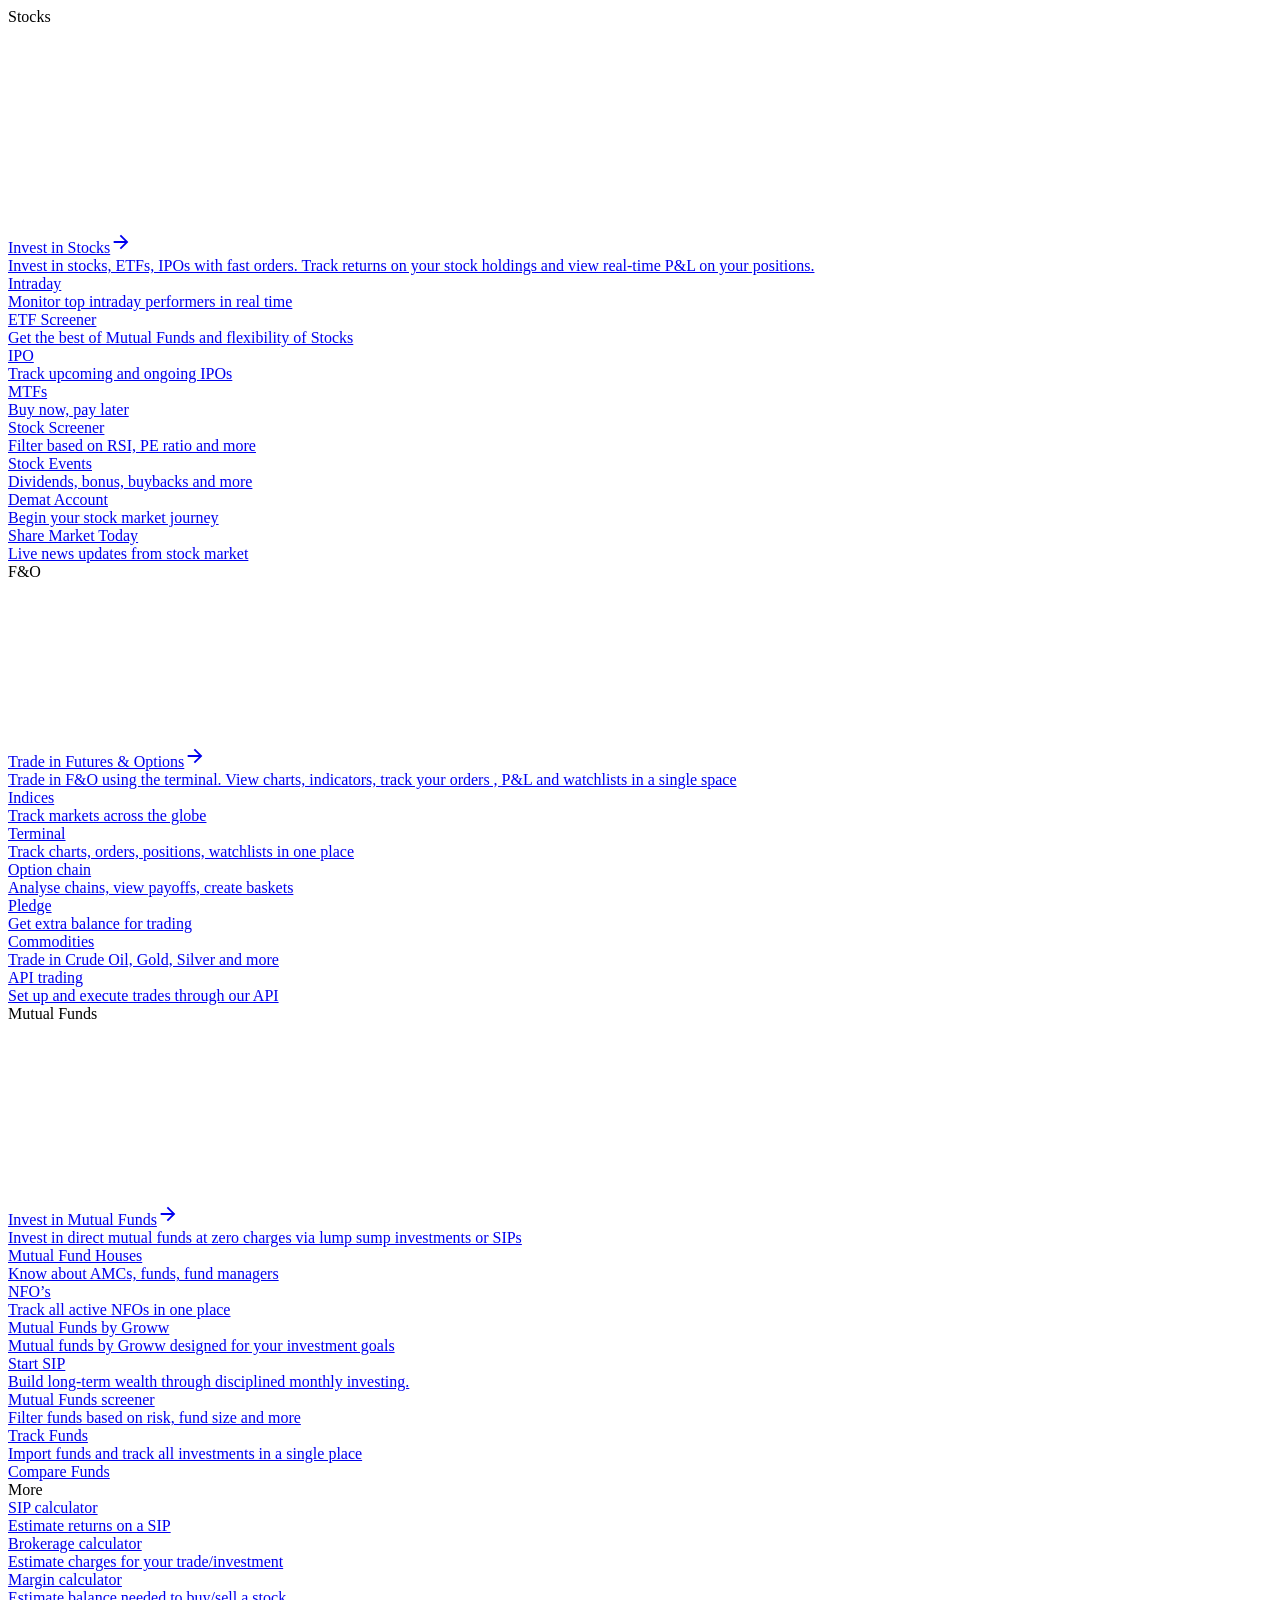
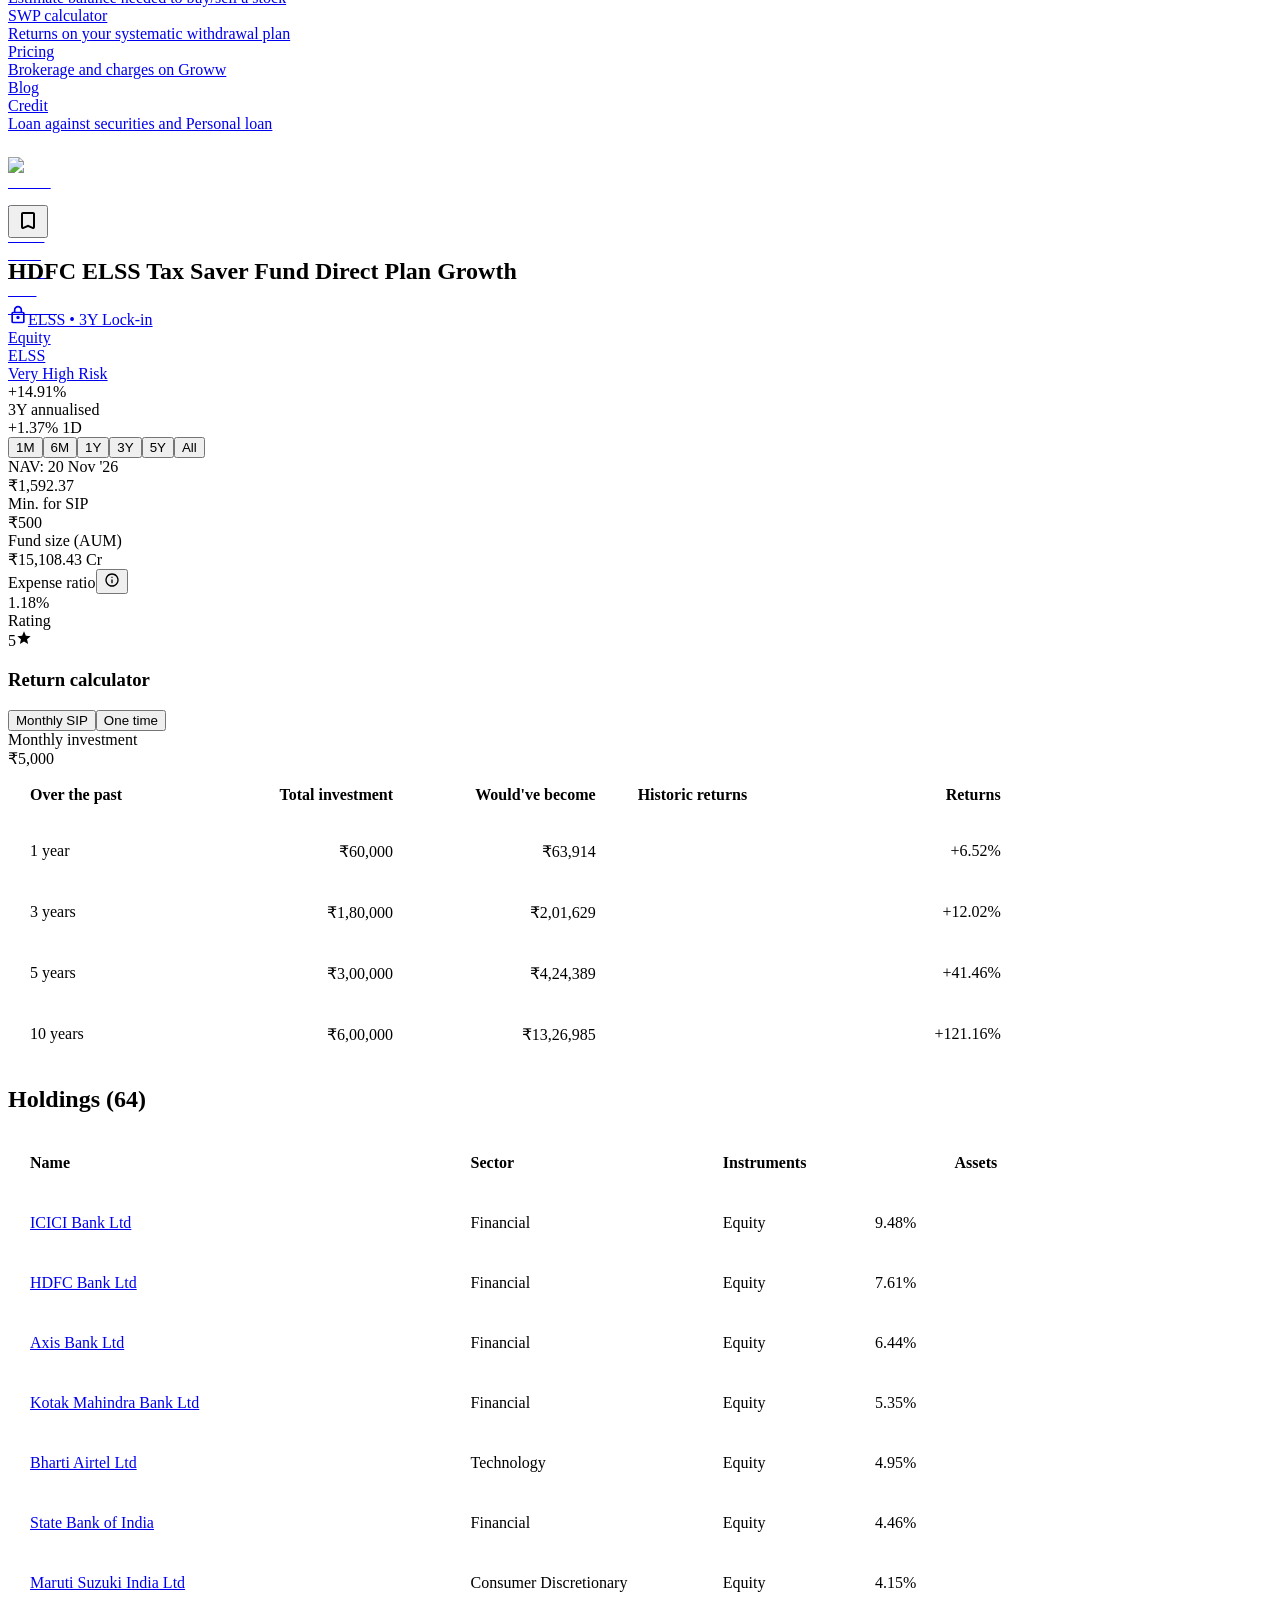
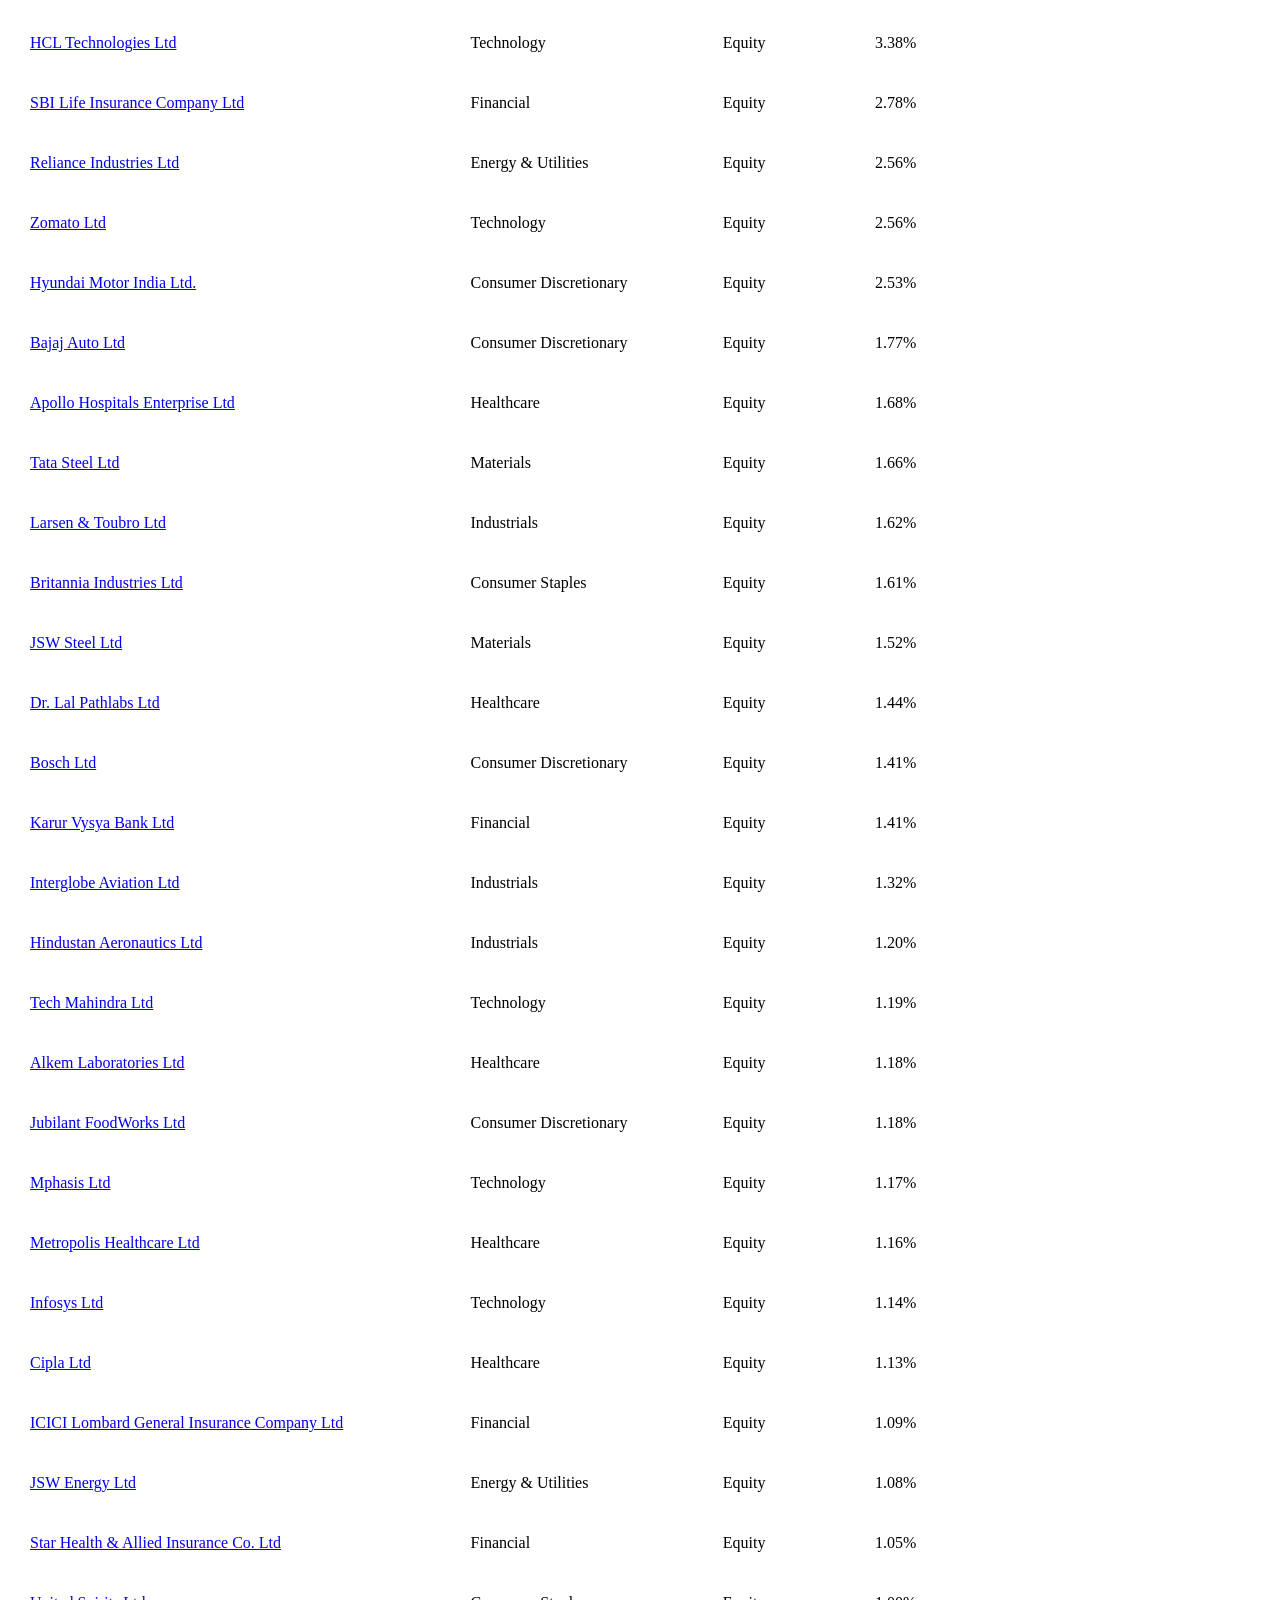
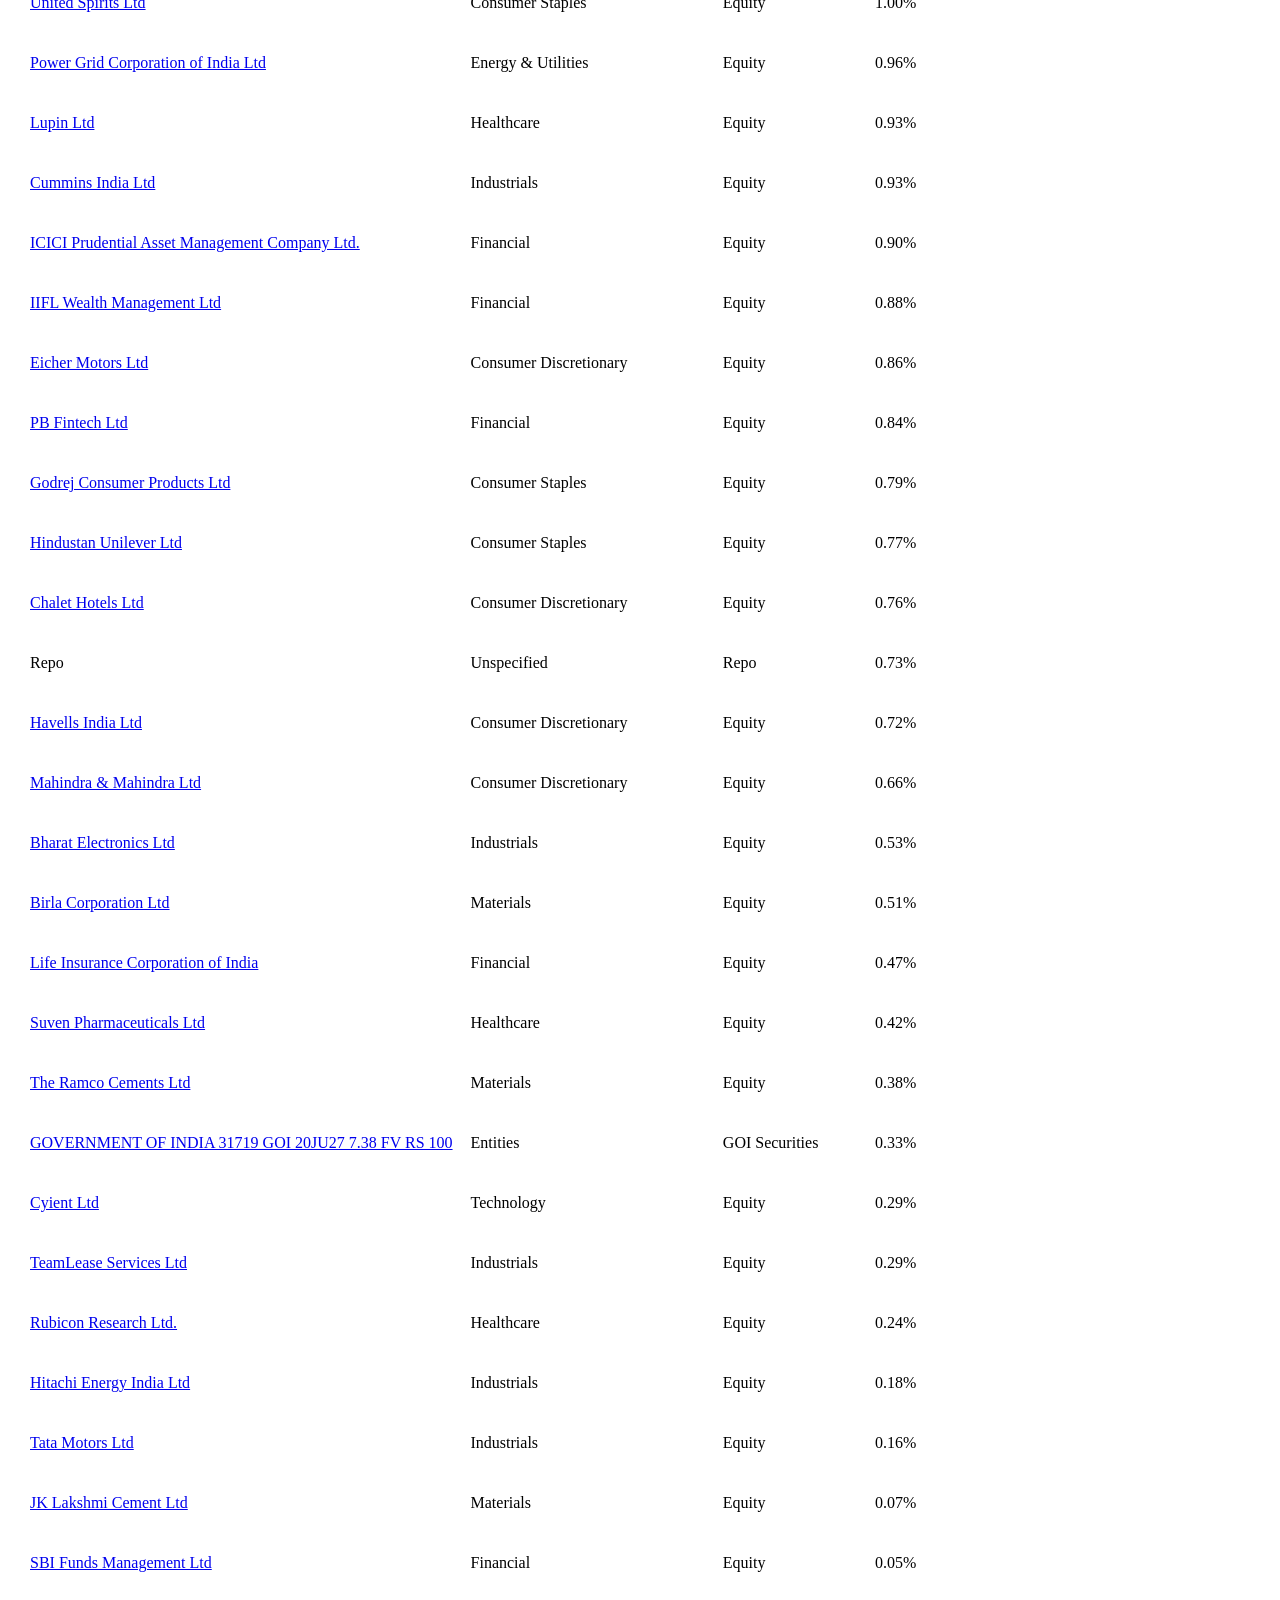
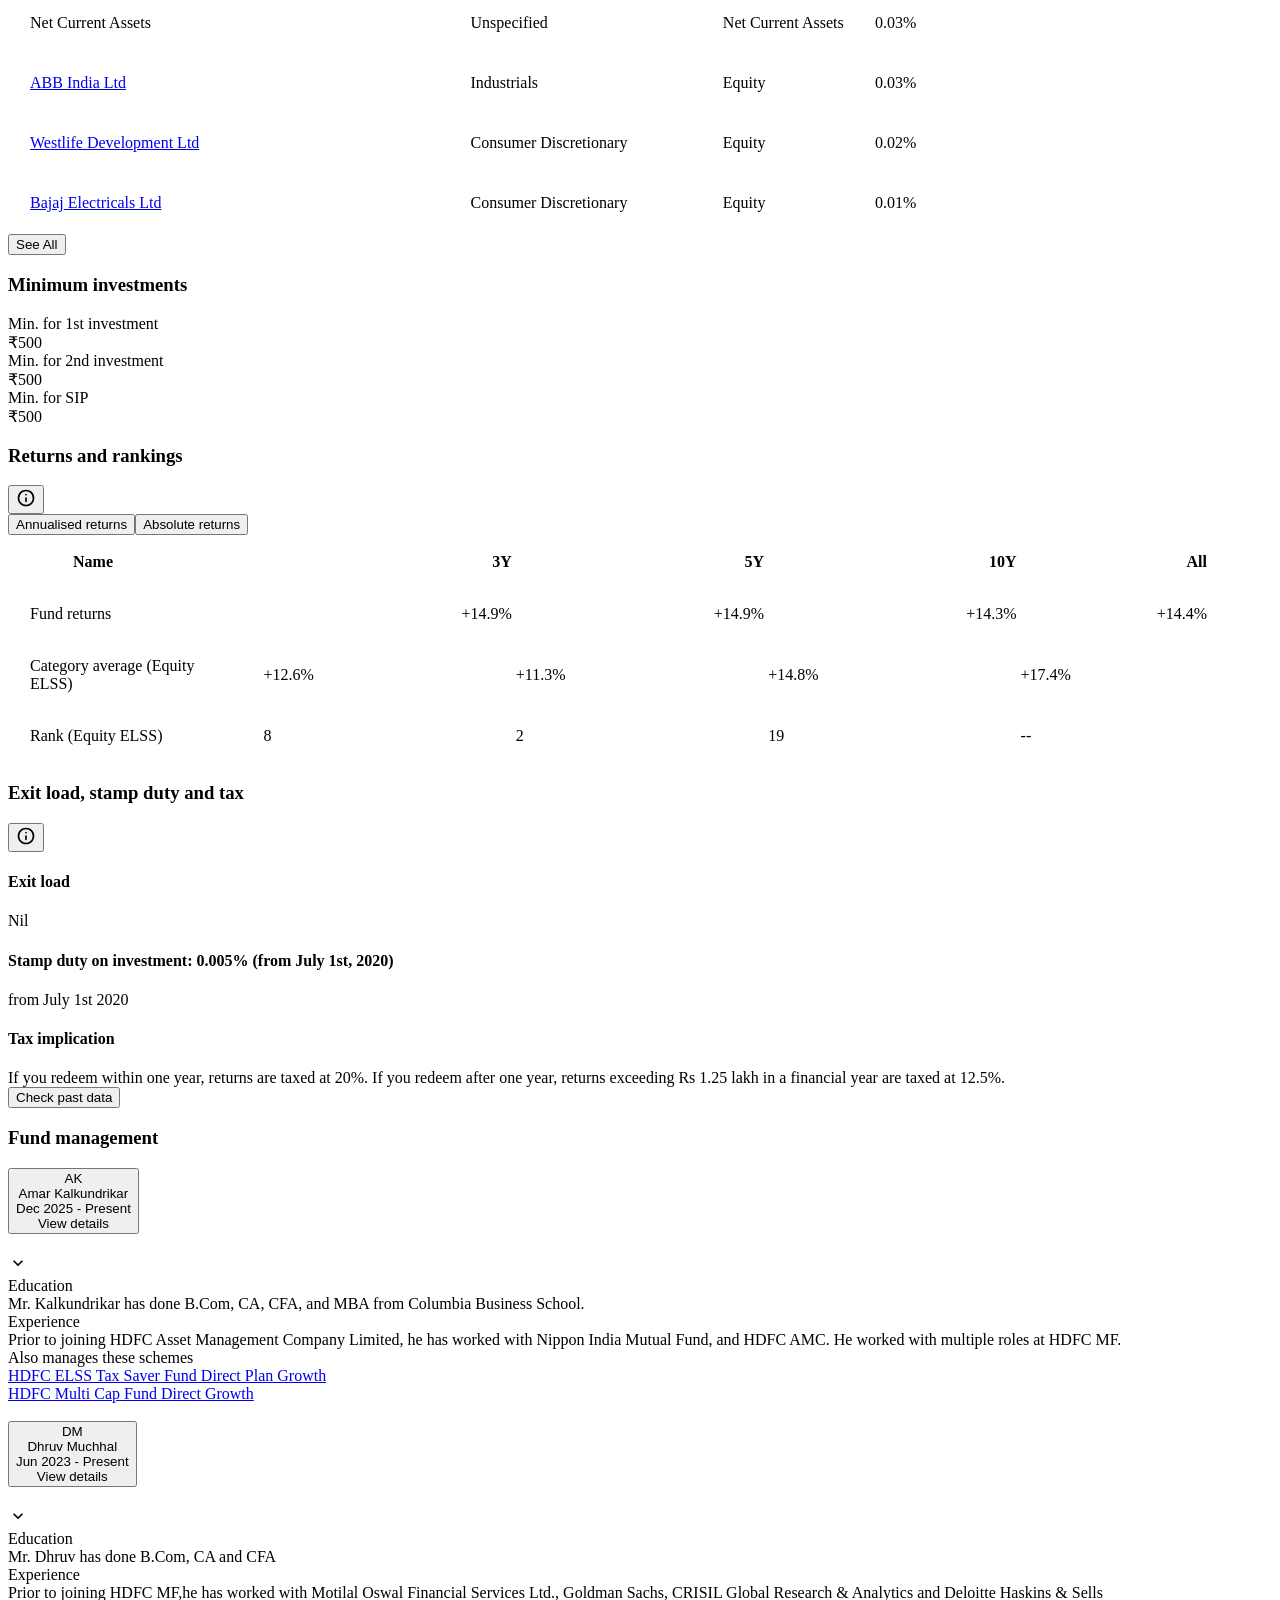
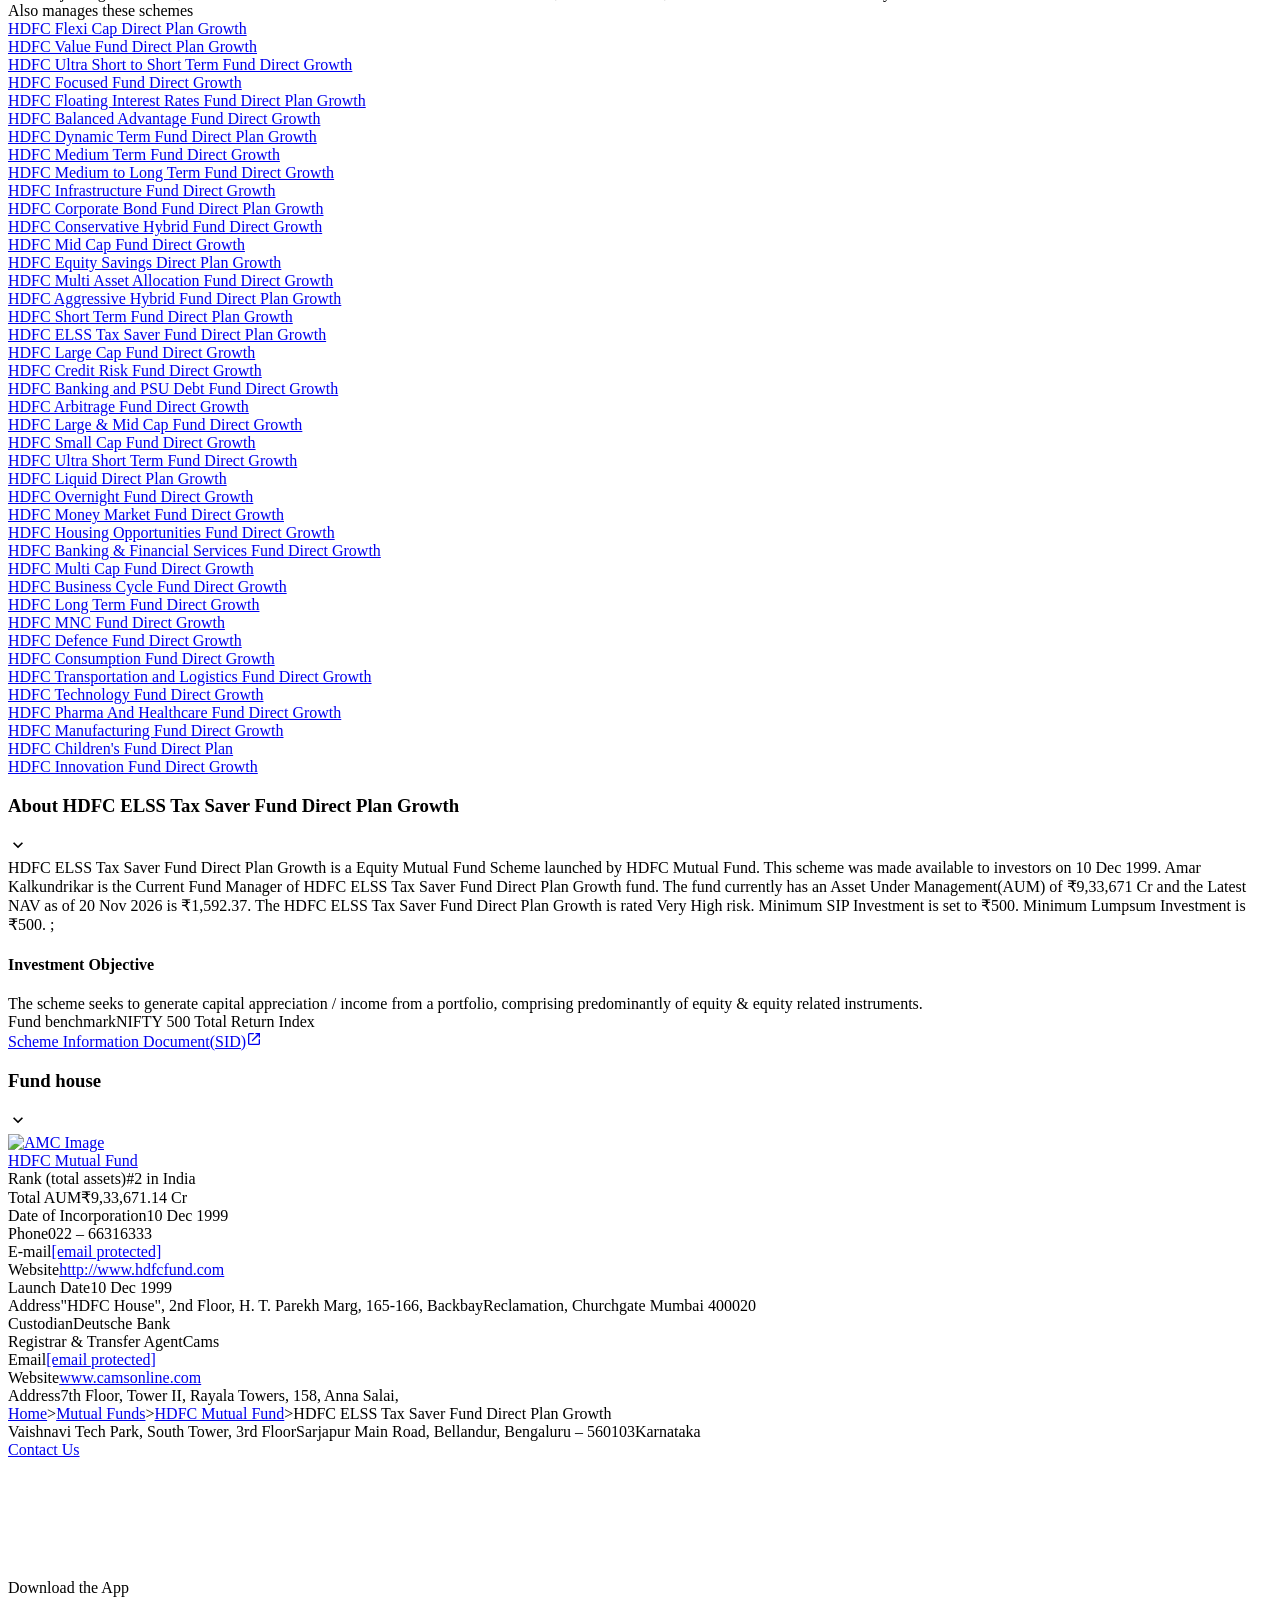
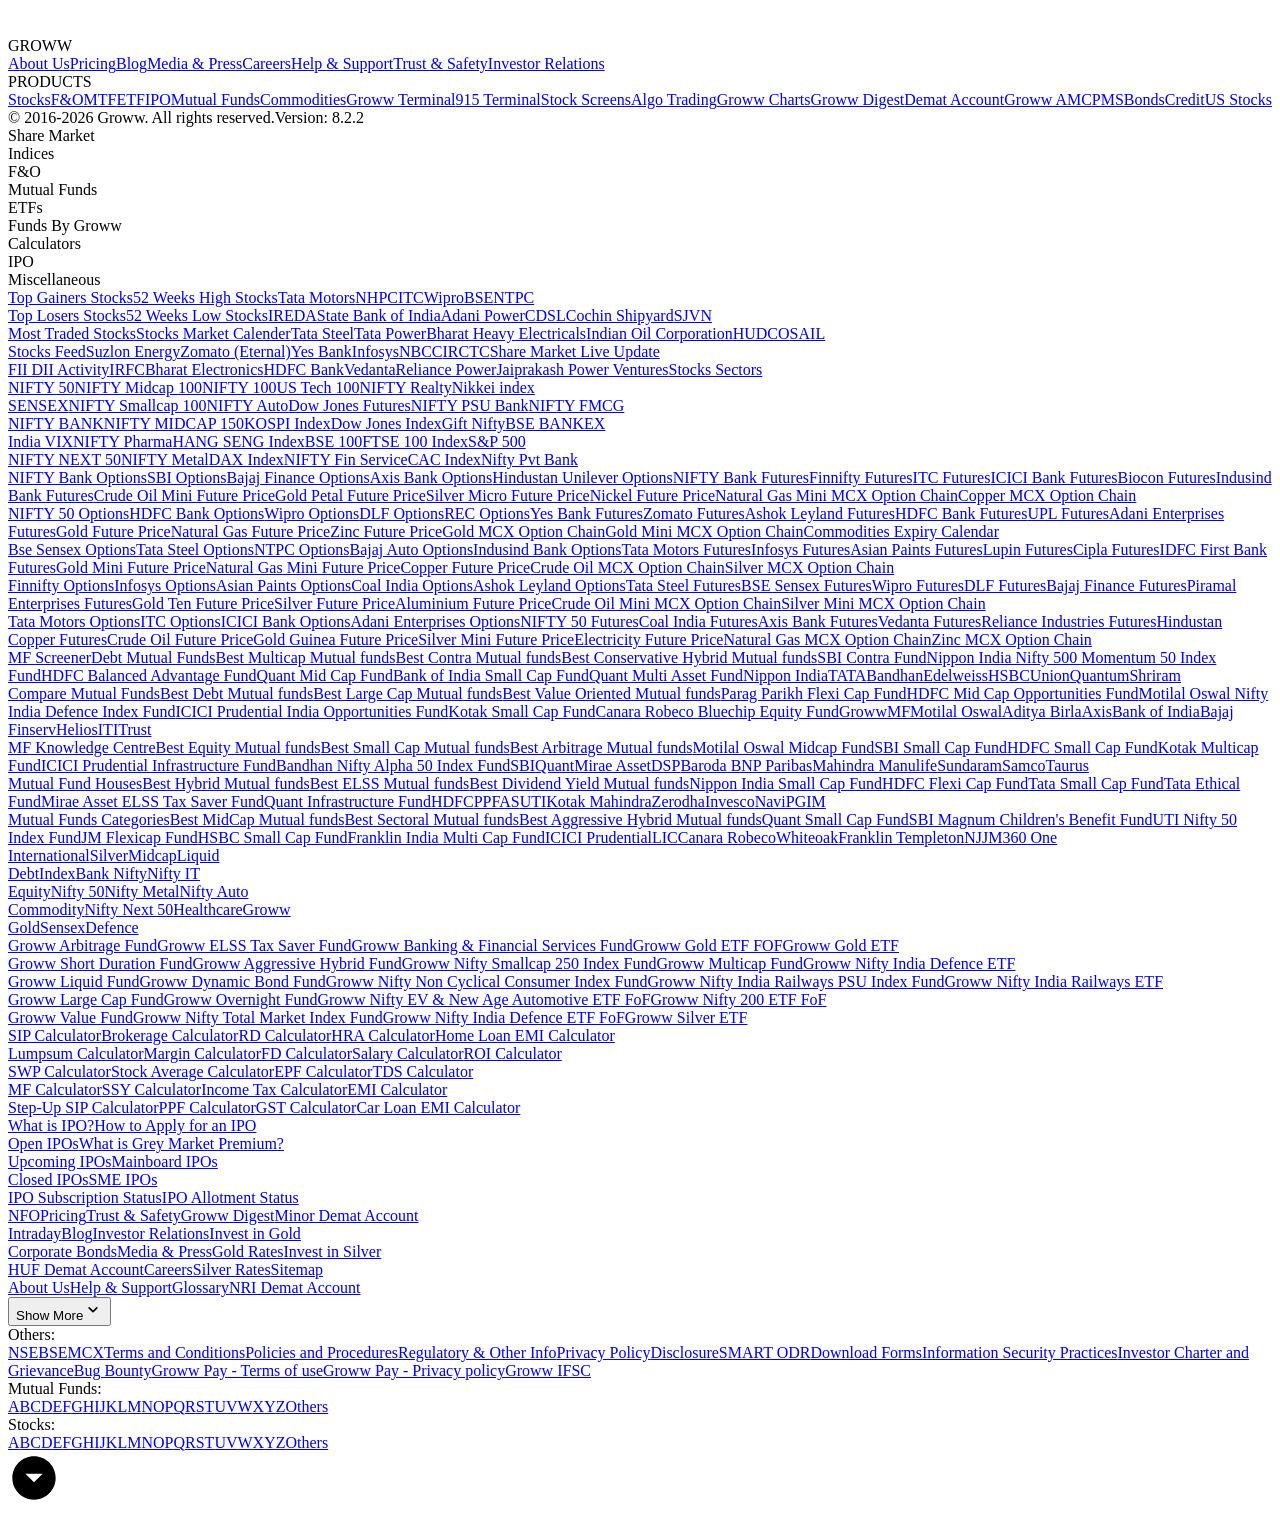
==== commit 24d89360: "chore: refresh corpus from Groww snapshots" ====
--- a/corpus/raw/hdfc-elss.html
+++ b/corpus/raw/hdfc-elss.html
@@ -2,7 +2,7 @@
   Invest in HDFC ELSS - Tax Saver Fund Online with Groww." data-next-head=""/><meta name="robots" content="index" data-next-head=""/><meta name="twitter:card" content="summary_large_image" data-next-head=""/><meta name="twitter:image" content="https://groww.in/groww-logo-270.png" data-next-head=""/><meta name="twitter:description" content="HDFC ELSS Tax Saver Fund Direct Plan Growth - Get latest NAV, SIP Returns &amp; Rankings, Ratings, Fund Performance, Portfolio, Expense Ratio, Holding Analysis, and Peers.
   Invest in HDFC ELSS - Tax Saver Fund Online with Groww." data-next-head=""/><meta name="twitter:title" content="HDFC ELSS Tax Saver Fund Direct Plan Growth - NAV, Mutual Fund Performance &amp; Portfolio" data-next-head=""/><meta name="twitter:site" content="_@groww" data-next-head=""/><meta name="twitter:creator" content="_@groww" data-next-head=""/><meta itemProp="name" content="HDFC ELSS Tax Saver Fund Direct Plan Growth - NAV, Mutual Fund Performance &amp; Portfolio" data-next-head=""/><meta itemProp="description" content="HDFC ELSS Tax Saver Fund Direct Plan Growth - Get latest NAV, SIP Returns &amp; Rankings, Ratings, Fund Performance, Portfolio, Expense Ratio, Holding Analysis, and Peers.
   Invest in HDFC ELSS - Tax Saver Fund Online with Groww." data-next-head=""/><meta itemProp="image" content="https://groww.in/groww-logo-270.png" data-next-head=""/><meta property="og:locale" content="en_US" data-next-head=""/><meta property="og:type" content="website" data-next-head=""/><meta property="og:title" content="HDFC ELSS Tax Saver Fund Direct Plan Growth - NAV, Mutual Fund Performance &amp; Portfolio" data-next-head=""/><meta property="og:image" content="https://groww.in/groww-logo-270.png" data-next-head=""/><meta property="og:description" content="HDFC ELSS Tax Saver Fund Direct Plan Growth - Get latest NAV, SIP Returns &amp; Rankings, Ratings, Fund Performance, Portfolio, Expense Ratio, Holding Analysis, and Peers.
-  Invest in HDFC ELSS - Tax Saver Fund Online with Groww." data-next-head=""/><meta property="og:url" content="https://groww.in/mutual-funds/hdfc-elss-tax-saver-fund-direct-plan-growth" data-next-head=""/><meta property="og:site_name" content="Groww" data-next-head=""/><link rel="publisher" href="https://plus.google.com/b/112795119140865328446/+GrowwIn?" data-next-head=""/><link rel="canonical" href="https://groww.in/mutual-funds/hdfc-elss-tax-saver-fund-direct-plan-growth" data-next-head=""/><meta property="csp-nonce" content="kZ10QsCFZ6SvvFoj+jsBMGodd5EJfwiwrHt++0QTo74="/><meta http-equiv="Content-Security-Policy" content="default-src &#x27;self&#x27;; object-src &#x27;none&#x27;; block-all-mixed-content; script-src &#x27;self&#x27; &#x27;nonce-kZ10QsCFZ6SvvFoj+jsBMGodd5EJfwiwrHt++0QTo74=&#x27; &#x27;wasm-unsafe-eval&#x27; https://*.groww.in/ https://*.growwinfra.in/ wss://*.groww.in/ wss://groww.in/ https://*.freshchat.com/ https://connect.facebook.net/ https://*.razorpay.com/ https://cdn32.godcstatic.com/ https://d2yyd1h5u9mauk.cloudfront.net/integrations/web/v1/library/ https://storage.googleapis.com/ https://www.googletagmanager.com/ https://tagmanager.google.com https://www.google-analytics.com/ https://ssl.google-analytics.com https://stats.g.doubleclick.net/ https://googleads.g.doubleclick.net/ https://www.googleadservices.com/ https://*.google.com/ https://www.google.co.in/ https://fonts.googleapis.com/ https://www.youtube.com/ https://www.youtube.com/iframe_api https://www.youtube-nocookie.com/ https://*.ingest.sentry.io https://hv-camera-web-sg.s3-ap-southeast-1.amazonaws.com/ https://hv-central-config.s3.ap-south-1.amazonaws.com/ https://hypersnapweb.hyperverge.co/ https://microapps.onemoney.in/ https://webrd.onemoney.in/ https://unpkg.com/ https://cdnjs.cloudflare.com/ https://www.gstatic.com/ https://bat.bing.com/ https://*.appsflyer.com/ https://www.clarity.ms/ https://*.ampproject.org/ https://unified-sdk.glomopay.com/; img-src &#x27;self&#x27; data: blob: https://groww.in/ https://*.groww.in/ https://img.youtube.com/ https://i.ytimg.com https://i3.ytimg.com https://s3.amazonaws.com/cdn.freshdesk.com/ https://viewlogo.s3.amazonaws.com/ https://wchat.freshchat.com/ https://www.google-analytics.com/ https://*.googleapis.com/ https://*.googleusercontent.com/ https://www.google.com/ https://www.google-analytics.com https://www.google.com/ads/ga-audiences https://www.googletagmanager.com https://ssl.gstatic.com https://www.gstatic.com https://stats.g.doubleclick.net/ https://www.google.co.in/ads/ga-audiences https://*.ingest.sentry.io https://hv-camera-web-sg.s3-ap-southeast-1.amazonaws.com/ https://hv-central-config.s3.ap-south-1.amazonaws.com/ https://hypersnapweb.hyperverge.co/ https://microapps.onemoney.in/ https://webrd.onemoney.in/ https://*.freshdesk.com/ https://bat.bing.com/ https://www.google.co.in/pagead/ https://*.ignosis.ai/ https://*.ignosis.in/ https://*.ampproject.org/ https://*.autochartist.com/; style-src &#x27;self&#x27; https://*.groww.in/ &#x27;unsafe-inline&#x27; https://accounts.google.com https://wchat.freshchat.com/ https://fonts.googleapis.com https://*.ampproject.org/; font-src &#x27;self&#x27; https://*.groww.in/ data: https://fonts.gstatic.com; connect-src &#x27;self&#x27; data: https://*.groww.in/ https://*.growwinfra.in/ wss://*.groww.in/ wss://groww.in/ https://*.razorpay.com/ https://*.delighted.com/ https://accounts.google.com https://*.googleapis.com/ https://*.ingest.sentry.io https://hv-camera-web-sg.s3-ap-southeast-1.amazonaws.com/ https://hv-central-config.s3.ap-south-1.amazonaws.com/ https://hypersnapweb.hyperverge.co/ https://microapps.onemoney.in/ https://webrd.onemoney.in/ https://*.ampproject.org/ https://www.google-analytics.com/ https://analytics.google.com/ https://region1.analytics.google.com/ https://region1.google-analytics.com/ https://stats.g.doubleclick.net/ https://www.google.com/ https://*.glomopay.com/; frame-src &#x27;self&#x27; https://reg.dreamcast.co/ https://storage.googleapis.com/ https://*.google.com/ https://www.youtube.com/ https://www.facebook.com https://*.groww.in/ wss://*.groww.in/ wss://groww.in/ https://wchat.freshchat.com/ https://growwapi.firebaseapp.com/ https://www.youtube.com/embed/ https://www.youtube.com/ https://www.youtube-nocookie.com/ https://*.ingest.sentry.io https://hv-camera-web-sg.s3-ap-southeast-1.amazonaws.com/ https://hv-central-config.s3.ap-south-1.amazonaws.com/ https://hypersnapweb.hyperverge.co/ https://microapps.onemoney.in/ https://webrd.onemoney.in/ https://*.ignosis.ai/ https://*.ignosis.in/ https://*.doubleclick.net/ https://*.ampproject.org/ https://www.googletagmanager.com/ https://mfcentral.com/ https://*.mfcentral.com/ https://*.glomopay.com/; media-src https://*.groww.in/ blob: https://storage.googleapis.com/ https://*.ampproject.org/;"/><meta charSet="utf-8"/><link rel="manifest" href="/manifest.json?v=1"/><link rel="preconnect" href="https://www.googletagmanager.com"/><link rel="preconnect" href="https://www.google-analytics.com"/><link rel="preload" href="https://resources.groww.in/web-assets/font/Soehne.woff2" as="font" type="font/woff2" crossorigin="anonymous"/><link rel="preload" href="https://resources.groww.in/web-assets/font/GrowwSans-Variable.woff2" as="font" type="font/woff2" crossorigin="anonymous"/><meta name="mobile-web-app-capable" content="yes"/><meta name="apple-mobile-web-app-capable" content="yes"/><meta name="application-name" content="Groww"/><meta name="apple-mobile-web-app-title" content="Groww"/><meta name="theme-color" content="#5500eb"/><meta name="msapplication-navbutton-color" content="#5500eb"/><meta name="apple-mobile-web-app-status-bar-style" content="black-translucent"/><meta name="msapplication-starturl" content="/"/><link type="application/opensearchdescription+xml" rel="search" href="/osdd.xml?v=6"/><script nomodule="" nonce="kZ10QsCFZ6SvvFoj+jsBMGodd5EJfwiwrHt++0QTo74=" src="/polyfills/core-js.min.js"></script><link data-next-font="" rel="preconnect" href="/" crossorigin="anonymous"/><script nonce="kZ10QsCFZ6SvvFoj+jsBMGodd5EJfwiwrHt++0QTo74=" data-nscript="beforeInteractive" crossorigin="anonymous">
+  Invest in HDFC ELSS - Tax Saver Fund Online with Groww." data-next-head=""/><meta property="og:url" content="https://groww.in/mutual-funds/hdfc-elss-tax-saver-fund-direct-plan-growth" data-next-head=""/><meta property="og:site_name" content="Groww" data-next-head=""/><link rel="publisher" href="https://plus.google.com/b/112795119140865328446/+GrowwIn?" data-next-head=""/><link rel="canonical" href="https://groww.in/mutual-funds/hdfc-elss-tax-saver-fund-direct-plan-growth" data-next-head=""/><meta property="csp-nonce" content="SUzwnaHRjj8M/gXx+pA6MRySk7ZRTzgIXMYcCAyjjdM="/><meta http-equiv="Content-Security-Policy" content="default-src &#x27;self&#x27;; object-src &#x27;none&#x27;; block-all-mixed-content; script-src &#x27;self&#x27; &#x27;nonce-SUzwnaHRjj8M/gXx+pA6MRySk7ZRTzgIXMYcCAyjjdM=&#x27; &#x27;wasm-unsafe-eval&#x27; https://*.groww.in/ https://*.growwinfra.in/ wss://*.groww.in/ wss://groww.in/ https://*.freshchat.com/ https://connect.facebook.net/ https://*.razorpay.com/ https://cdn32.godcstatic.com/ https://d2yyd1h5u9mauk.cloudfront.net/integrations/web/v1/library/ https://storage.googleapis.com/ https://www.googletagmanager.com/ https://tagmanager.google.com https://www.google-analytics.com/ https://ssl.google-analytics.com https://stats.g.doubleclick.net/ https://googleads.g.doubleclick.net/ https://www.googleadservices.com/ https://*.google.com/ https://www.google.co.in/ https://fonts.googleapis.com/ https://www.youtube.com/ https://www.youtube.com/iframe_api https://www.youtube-nocookie.com/ https://*.ingest.sentry.io https://hv-camera-web-sg.s3-ap-southeast-1.amazonaws.com/ https://hv-central-config.s3.ap-south-1.amazonaws.com/ https://hypersnapweb.hyperverge.co/ https://microapps.onemoney.in/ https://webrd.onemoney.in/ https://unpkg.com/ https://cdnjs.cloudflare.com/ https://www.gstatic.com/ https://bat.bing.com/ https://*.appsflyer.com/ https://www.clarity.ms/ https://*.ampproject.org/ https://unified-sdk.glomopay.com/; img-src &#x27;self&#x27; data: blob: https://groww.in/ https://*.groww.in/ https://img.youtube.com/ https://i.ytimg.com https://i3.ytimg.com https://s3.amazonaws.com/cdn.freshdesk.com/ https://viewlogo.s3.amazonaws.com/ https://wchat.freshchat.com/ https://www.google-analytics.com/ https://*.googleapis.com/ https://*.googleusercontent.com/ https://www.google.com/ https://www.google-analytics.com https://www.google.com/ads/ga-audiences https://www.googletagmanager.com https://ssl.gstatic.com https://www.gstatic.com https://stats.g.doubleclick.net/ https://www.google.co.in/ads/ga-audiences https://*.ingest.sentry.io https://hv-camera-web-sg.s3-ap-southeast-1.amazonaws.com/ https://hv-central-config.s3.ap-south-1.amazonaws.com/ https://hypersnapweb.hyperverge.co/ https://microapps.onemoney.in/ https://webrd.onemoney.in/ https://*.freshdesk.com/ https://bat.bing.com/ https://www.google.co.in/pagead/ https://*.ignosis.ai/ https://*.ignosis.in/ https://*.ampproject.org/ https://*.autochartist.com/; style-src &#x27;self&#x27; https://*.groww.in/ &#x27;unsafe-inline&#x27; https://accounts.google.com https://wchat.freshchat.com/ https://fonts.googleapis.com https://*.ampproject.org/; font-src &#x27;self&#x27; https://*.groww.in/ data: https://fonts.gstatic.com; connect-src &#x27;self&#x27; data: https://*.groww.in/ https://*.growwinfra.in/ wss://*.groww.in/ wss://groww.in/ https://*.razorpay.com/ https://*.delighted.com/ https://accounts.google.com https://*.googleapis.com/ https://*.ingest.sentry.io https://hv-camera-web-sg.s3-ap-southeast-1.amazonaws.com/ https://hv-central-config.s3.ap-south-1.amazonaws.com/ https://hypersnapweb.hyperverge.co/ https://microapps.onemoney.in/ https://webrd.onemoney.in/ https://*.ampproject.org/ https://www.google-analytics.com/ https://analytics.google.com/ https://region1.analytics.google.com/ https://region1.google-analytics.com/ https://stats.g.doubleclick.net/ https://www.google.com/ https://*.glomopay.com/; frame-src &#x27;self&#x27; https://reg.dreamcast.co/ https://storage.googleapis.com/ https://*.google.com/ https://www.youtube.com/ https://www.facebook.com https://*.groww.in/ wss://*.groww.in/ wss://groww.in/ https://wchat.freshchat.com/ https://growwapi.firebaseapp.com/ https://www.youtube.com/embed/ https://www.youtube.com/ https://www.youtube-nocookie.com/ https://*.ingest.sentry.io https://hv-camera-web-sg.s3-ap-southeast-1.amazonaws.com/ https://hv-central-config.s3.ap-south-1.amazonaws.com/ https://hypersnapweb.hyperverge.co/ https://microapps.onemoney.in/ https://webrd.onemoney.in/ https://*.ignosis.ai/ https://*.ignosis.in/ https://*.doubleclick.net/ https://*.ampproject.org/ https://www.googletagmanager.com/ https://mfcentral.com/ https://*.mfcentral.com/ https://*.glomopay.com/; media-src https://*.groww.in/ blob: https://storage.googleapis.com/ https://*.ampproject.org/;"/><meta charSet="utf-8"/><link rel="manifest" href="/manifest.json?v=1"/><link rel="preconnect" href="https://www.googletagmanager.com"/><link rel="preconnect" href="https://www.google-analytics.com"/><link rel="preload" href="https://resources.groww.in/web-assets/font/Soehne.woff2" as="font" type="font/woff2" crossorigin="anonymous"/><link rel="preload" href="https://resources.groww.in/web-assets/font/GrowwSans-Variable.woff2" as="font" type="font/woff2" crossorigin="anonymous"/><meta name="mobile-web-app-capable" content="yes"/><meta name="apple-mobile-web-app-capable" content="yes"/><meta name="application-name" content="Groww"/><meta name="apple-mobile-web-app-title" content="Groww"/><meta name="theme-color" content="#5500eb"/><meta name="msapplication-navbutton-color" content="#5500eb"/><meta name="apple-mobile-web-app-status-bar-style" content="black-translucent"/><meta name="msapplication-starturl" content="/"/><link type="application/opensearchdescription+xml" rel="search" href="/osdd.xml?v=6"/><script nomodule="" nonce="SUzwnaHRjj8M/gXx+pA6MRySk7ZRTzgIXMYcCAyjjdM=" src="/polyfills/core-js.min.js"></script><link data-next-font="" rel="preconnect" href="/" crossorigin="anonymous"/><script nonce="SUzwnaHRjj8M/gXx+pA6MRySk7ZRTzgIXMYcCAyjjdM=" data-nscript="beforeInteractive" crossorigin="anonymous">
   if (Promise && !Promise.allSettled) {
   Promise.allSettled = function(promises) {
     return Promise.all(promises.map(function(promise) {
@@ -13,7 +13,7 @@
       });
     }));
   };
-}</script><script nonce="kZ10QsCFZ6SvvFoj+jsBMGodd5EJfwiwrHt++0QTo74=" data-nscript="beforeInteractive" crossorigin="anonymous">
+}</script><script nonce="SUzwnaHRjj8M/gXx+pA6MRySk7ZRTzgIXMYcCAyjjdM=" data-nscript="beforeInteractive" crossorigin="anonymous">
   (function () {
     if (typeof globalThis === 'undefined') {
       if (typeof window !== 'undefined') {
@@ -25,6 +25,6 @@
       }
     }
   })();
-</script><link nonce="kZ10QsCFZ6SvvFoj+jsBMGodd5EJfwiwrHt++0QTo74=" rel="preload" href="//assets-netstorage.groww.in/web-assets/billion_groww_desktop/prod/_next/static/css/d20b87a6ea1c6b59.css" as="style" crossorigin="anonymous"/><link nonce="kZ10QsCFZ6SvvFoj+jsBMGodd5EJfwiwrHt++0QTo74=" rel="stylesheet" href="//assets-netstorage.groww.in/web-assets/billion_groww_desktop/prod/_next/static/css/d20b87a6ea1c6b59.css" crossorigin="anonymous" data-n-g=""/><link nonce="kZ10QsCFZ6SvvFoj+jsBMGodd5EJfwiwrHt++0QTo74=" rel="preload" href="//assets-netstorage.groww.in/web-assets/billion_groww_desktop/prod/_next/static/css/350dbad5339149d0.css" as="style" crossorigin="anonymous"/><link nonce="kZ10QsCFZ6SvvFoj+jsBMGodd5EJfwiwrHt++0QTo74=" rel="stylesheet" href="//assets-netstorage.groww.in/web-assets/billion_groww_desktop/prod/_next/static/css/350dbad5339149d0.css" crossorigin="anonymous" data-n-p=""/><link nonce="kZ10QsCFZ6SvvFoj+jsBMGodd5EJfwiwrHt++0QTo74=" rel="preload" href="//assets-netstorage.groww.in/web-assets/billion_groww_desktop/prod/_next/static/css/d94400d195631a83.css" as="style" crossorigin="anonymous"/><link nonce="kZ10QsCFZ6SvvFoj+jsBMGodd5EJfwiwrHt++0QTo74=" rel="stylesheet" href="//assets-netstorage.groww.in/web-assets/billion_groww_desktop/prod/_next/static/css/d94400d195631a83.css" crossorigin="anonymous" data-n-p=""/><link nonce="kZ10QsCFZ6SvvFoj+jsBMGodd5EJfwiwrHt++0QTo74=" rel="preload" href="//assets-netstorage.groww.in/web-assets/billion_groww_desktop/prod/_next/static/css/a54775be23dce8a0.css" as="style" crossorigin="anonymous"/><link nonce="kZ10QsCFZ6SvvFoj+jsBMGodd5EJfwiwrHt++0QTo74=" rel="stylesheet" href="//assets-netstorage.groww.in/web-assets/billion_groww_desktop/prod/_next/static/css/a54775be23dce8a0.css" crossorigin="anonymous" data-n-p=""/><noscript data-n-css="kZ10QsCFZ6SvvFoj+jsBMGodd5EJfwiwrHt++0QTo74="></noscript><script defer="" nonce="kZ10QsCFZ6SvvFoj+jsBMGodd5EJfwiwrHt++0QTo74=" crossorigin="anonymous" nomodule="" src="//assets-netstorage.groww.in/web-assets/billion_groww_desktop/prod/_next/static/chunks/polyfills-42372ed130431b0a.js"></script><script src="//assets-netstorage.groww.in/web-assets/billion_groww_desktop/prod/_next/static/chunks/webpack-6b06e40315b01680.js" nonce="kZ10QsCFZ6SvvFoj+jsBMGodd5EJfwiwrHt++0QTo74=" defer="" crossorigin="anonymous"></script><script src="//assets-netstorage.groww.in/web-assets/billion_groww_desktop/prod/_next/static/chunks/framework-f50708772fa730ba.js" nonce="kZ10QsCFZ6SvvFoj+jsBMGodd5EJfwiwrHt++0QTo74=" defer="" crossorigin="anonymous"></script><script src="//assets-netstorage.groww.in/web-assets/billion_groww_desktop/prod/_next/static/chunks/main-eb12a1ec3902b0a5.js" nonce="kZ10QsCFZ6SvvFoj+jsBMGodd5EJfwiwrHt++0QTo74=" defer="" crossorigin="anonymous"></script><script src="//assets-netstorage.groww.in/web-assets/billion_groww_desktop/prod/_next/static/chunks/pages/_app-d6b165deb77bbe13.js" nonce="kZ10QsCFZ6SvvFoj+jsBMGodd5EJfwiwrHt++0QTo74=" defer="" crossorigin="anonymous"></script><script src="//assets-netstorage.groww.in/web-assets/billion_groww_desktop/prod/_next/static/chunks/1461-82843003287d0110.js" nonce="kZ10QsCFZ6SvvFoj+jsBMGodd5EJfwiwrHt++0QTo74=" defer="" crossorigin="anonymous"></script><script src="//assets-netstorage.groww.in/web-assets/billion_groww_desktop/prod/_next/static/chunks/1611-253f10799bcaaf6d.js" nonce="kZ10QsCFZ6SvvFoj+jsBMGodd5EJfwiwrHt++0QTo74=" defer="" crossorigin="anonymous"></script><script src="//assets-netstorage.groww.in/web-assets/billion_groww_desktop/prod/_next/static/chunks/11660-68173b780397c3c8.js" nonce="kZ10QsCFZ6SvvFoj+jsBMGodd5EJfwiwrHt++0QTo74=" defer="" crossorigin="anonymous"></script><script src="//assets-netstorage.groww.in/web-assets/billion_groww_desktop/prod/_next/static/chunks/5471-4563ca65c7c42049.js" nonce="kZ10QsCFZ6SvvFoj+jsBMGodd5EJfwiwrHt++0QTo74=" defer="" crossorigin="anonymous"></script><script src="//assets-netstorage.groww.in/web-assets/billion_groww_desktop/prod/_next/static/chunks/41801-ce846e9230199ced.js" nonce="kZ10QsCFZ6SvvFoj+jsBMGodd5EJfwiwrHt++0QTo74=" defer="" crossorigin="anonymous"></script><script src="//assets-netstorage.groww.in/web-assets/billion_groww_desktop/prod/_next/static/chunks/80593-e9dd9f367b5877e1.js" nonce="kZ10QsCFZ6SvvFoj+jsBMGodd5EJfwiwrHt++0QTo74=" defer="" crossorigin="anonymous"></script><script src="//assets-netstorage.groww.in/web-assets/billion_groww_desktop/prod/_next/static/chunks/21454-727a247e32de2256.js" nonce="kZ10QsCFZ6SvvFoj+jsBMGodd5EJfwiwrHt++0QTo74=" defer="" crossorigin="anonymous"></script><script src="//assets-netstorage.groww.in/web-assets/billion_groww_desktop/prod/_next/static/chunks/66687-833b90c0fbc4189b.js" nonce="kZ10QsCFZ6SvvFoj+jsBMGodd5EJfwiwrHt++0QTo74=" defer="" crossorigin="anonymous"></script><script src="//assets-netstorage.groww.in/web-assets/billion_groww_desktop/prod/_next/static/chunks/12676-975cdae66a608731.js" nonce="kZ10QsCFZ6SvvFoj+jsBMGodd5EJfwiwrHt++0QTo74=" defer="" crossorigin="anonymous"></script><script src="//assets-netstorage.groww.in/web-assets/billion_groww_desktop/prod/_next/static/chunks/68242-6cbcd216832f107c.js" nonce="kZ10QsCFZ6SvvFoj+jsBMGodd5EJfwiwrHt++0QTo74=" defer="" crossorigin="anonymous"></script><script src="//assets-netstorage.groww.in/web-assets/billion_groww_desktop/prod/_next/static/chunks/12900-eb6cc8c5dd8c6e75.js" nonce="kZ10QsCFZ6SvvFoj+jsBMGodd5EJfwiwrHt++0QTo74=" defer="" crossorigin="anonymous"></script><script src="//assets-netstorage.groww.in/web-assets/billion_groww_desktop/prod/_next/static/chunks/47726-e7a3543cc1cfef13.js" nonce="kZ10QsCFZ6SvvFoj+jsBMGodd5EJfwiwrHt++0QTo74=" defer="" crossorigin="anonymous"></script><script src="//assets-netstorage.groww.in/web-assets/billion_groww_desktop/prod/_next/static/chunks/93102-1c1d3334882ebd20.js" nonce="kZ10QsCFZ6SvvFoj+jsBMGodd5EJfwiwrHt++0QTo74=" defer="" crossorigin="anonymous"></script><script src="//assets-netstorage.groww.in/web-assets/billion_groww_desktop/prod/_next/static/chunks/56861-2272e1865a196fb8.js" nonce="kZ10QsCFZ6SvvFoj+jsBMGodd5EJfwiwrHt++0QTo74=" defer="" crossorigin="anonymous"></script><script src="//assets-netstorage.groww.in/web-assets/billion_groww_desktop/prod/_next/static/chunks/94375-67d4a6468b9ab59c.js" nonce="kZ10QsCFZ6SvvFoj+jsBMGodd5EJfwiwrHt++0QTo74=" defer="" crossorigin="anonymous"></script><script src="//assets-netstorage.groww.in/web-assets/billion_groww_desktop/prod/_next/static/chunks/32919-9029ab2ef1bfac0c.js" nonce="kZ10QsCFZ6SvvFoj+jsBMGodd5EJfwiwrHt++0QTo74=" defer="" crossorigin="anonymous"></script><script src="//assets-netstorage.groww.in/web-assets/billion_groww_desktop/prod/_next/static/chunks/3458-9c0d4a2202880f62.js" nonce="kZ10QsCFZ6SvvFoj+jsBMGodd5EJfwiwrHt++0QTo74=" defer="" crossorigin="anonymous"></script><script src="//assets-netstorage.groww.in/web-assets/billion_groww_desktop/prod/_next/static/chunks/56309-16fc047a1764b4cc.js" nonce="kZ10QsCFZ6SvvFoj+jsBMGodd5EJfwiwrHt++0QTo74=" defer="" crossorigin="anonymous"></script><script src="//assets-netstorage.groww.in/web-assets/billion_groww_desktop/prod/_next/static/chunks/32879-b64da8d119c09f43.js" nonce="kZ10QsCFZ6SvvFoj+jsBMGodd5EJfwiwrHt++0QTo74=" defer="" crossorigin="anonymous"></script><script src="//assets-netstorage.groww.in/web-assets/billion_groww_desktop/prod/_next/static/chunks/35511-05bc76a5ef5d1387.js" nonce="kZ10QsCFZ6SvvFoj+jsBMGodd5EJfwiwrHt++0QTo74=" defer="" crossorigin="anonymous"></script><script src="//assets-netstorage.groww.in/web-assets/billion_groww_desktop/prod/_next/static/chunks/10223-9f3214fc4a193420.js" nonce="kZ10QsCFZ6SvvFoj+jsBMGodd5EJfwiwrHt++0QTo74=" defer="" crossorigin="anonymous"></script><script src="//assets-netstorage.groww.in/web-assets/billion_groww_desktop/prod/_next/static/chunks/20567-e0219e8d66d49922.js" nonce="kZ10QsCFZ6SvvFoj+jsBMGodd5EJfwiwrHt++0QTo74=" defer="" crossorigin="anonymous"></script><script src="//assets-netstorage.groww.in/web-assets/billion_groww_desktop/prod/_next/static/chunks/66974-5f9257475f51f08f.js" nonce="kZ10QsCFZ6SvvFoj+jsBMGodd5EJfwiwrHt++0QTo74=" defer="" crossorigin="anonymous"></script><script src="//assets-netstorage.groww.in/web-assets/billion_groww_desktop/prod/_next/static/chunks/37579-9e118a6219a5dcfd.js" nonce="kZ10QsCFZ6SvvFoj+jsBMGodd5EJfwiwrHt++0QTo74=" defer="" crossorigin="anonymous"></script><script src="//assets-netstorage.groww.in/web-assets/billion_groww_desktop/prod/_next/static/chunks/36422-21c4c022417986da.js" nonce="kZ10QsCFZ6SvvFoj+jsBMGodd5EJfwiwrHt++0QTo74=" defer="" crossorigin="anonymous"></script><script src="//assets-netstorage.groww.in/web-assets/billion_groww_desktop/prod/_next/static/chunks/31735-f4e1295ee70ad09c.js" nonce="kZ10QsCFZ6SvvFoj+jsBMGodd5EJfwiwrHt++0QTo74=" defer="" crossorigin="anonymous"></script><script src="//assets-netstorage.groww.in/web-assets/billion_groww_desktop/prod/_next/static/chunks/pages/mutual-funds/%5BsearchId%5D-f64f621bd9cccd76.js" nonce="kZ10QsCFZ6SvvFoj+jsBMGodd5EJfwiwrHt++0QTo74=" defer="" crossorigin="anonymous"></script><script src="//assets-netstorage.groww.in/web-assets/billion_groww_desktop/prod/_next/static/xvwwuz5aZ19OH6GGG3Uvb/_buildManifest.js" nonce="kZ10QsCFZ6SvvFoj+jsBMGodd5EJfwiwrHt++0QTo74=" defer="" crossorigin="anonymous"></script><script src="//assets-netstorage.groww.in/web-assets/billion_groww_desktop/prod/_next/static/xvwwuz5aZ19OH6GGG3Uvb/_ssgManifest.js" nonce="kZ10QsCFZ6SvvFoj+jsBMGodd5EJfwiwrHt++0QTo74=" defer="" crossorigin="anonymous"></script></head><body><div id="__next"><div class="lne123Loader"></div><div id="root"><div class=" header2025_headerContainer__WqMf9 bgHeader" style="max-width:calc(100vw - var(--gr1-sidebar-width, 0px))"><div class="row mainDiv width100" style="border-bottom:1px solid var(--border-primary)"><div class="loggedOut_navContainer__h99vu absolute-center vspace-between web-align false"><div class="absolute-center loggedOut_leftContainer__qKr3O"><div class="loggedOut_marginBottom4__EmG4W cur-po"></div><div class="absolute-center"><div class="bodyLargeHeavy contentSecondary flex absolute-center"><div class="absolute-center loggedOut_navItem__gjbia "><span class="cur-po">Stocks</span></div><div class="loggedOut_hoverDiv__aVsCI borderPrimary"><div class="dropdownUI_dropdownContainer___FvdC flex"><a class="dropdownUI_dropdownSection1__Gql_w width100 absolute-center flex-column" href="/stocks"><div class="absolute-center dropdownUI_dropdownMinHeight__P5uZe"><div class="lazyload-wrapper "><div style="height:205px" class="lazyload-placeholder"></div></div></div><div class="flex flex-column"><div class="bodyLargeHeavy contentPrimary absolute-center dropdownUI_dropdownHeading__i9Nxv">Invest in Stocks<svg xmlns="http://www.w3.org/2000/svg" viewBox="0 0 24 24" fill="currentColor" height="22" width="22"><path fill="none" d="M0 0h24v24H0z"></path><path d="m12 4-1.41 1.41L16.17 11H4v2h12.17l-5.58 5.59L12 20l8-8z"></path></svg></div><div class="bodyBase contentSecondary dropdownUI_dropdownSubHeading__w7vpz">Invest in stocks, ETFs, IPOs with fast orders. Track returns on your stock holdings and view real-time P&amp;L on your positions.</div></div></a><div class="dropdownUI_dropdownDivider__TJ2iA absolute-center borderPrimary"></div><div class="dropdownUI_dropdownSection2__C0CDh false flex flex-column"><a class="bodyLargeHeavy contentPrimary backgroundTransparentHover absolute-center dropdownUI_dropdownSection2Item__HAq3_" href="/stocks/intraday"><span class="absolute-center contentSecondary"></span><div class="flex flex-column"><div class="bodyLargeHeavy contentPrimary dropdownUI_dropdownHeading__i9Nxv">Intraday</div><div class="bodyBase contentSecondary dropdownUI_dropdownSubHeading__w7vpz">Monitor top intraday performers in real time</div></div></a><a class="bodyLargeHeavy contentPrimary backgroundTransparentHover absolute-center dropdownUI_dropdownSection2Item__HAq3_" href="/etfs"><span class="absolute-center contentSecondary"></span><div class="flex flex-column"><div class="bodyLargeHeavy contentPrimary dropdownUI_dropdownHeading__i9Nxv">ETF Screener</div><div class="bodyBase contentSecondary dropdownUI_dropdownSubHeading__w7vpz">Get the best of Mutual Funds and flexibility of Stocks</div></div></a><a class="bodyLargeHeavy contentPrimary backgroundTransparentHover absolute-center dropdownUI_dropdownSection2Item__HAq3_" href="/ipo"><span class="absolute-center contentSecondary"></span><div class="flex flex-column"><div class="bodyLargeHeavy contentPrimary dropdownUI_dropdownHeading__i9Nxv">IPO</div><div class="bodyBase contentSecondary dropdownUI_dropdownSubHeading__w7vpz">Track upcoming and ongoing IPOs</div></div></a><a class="bodyLargeHeavy contentPrimary backgroundTransparentHover absolute-center dropdownUI_dropdownSection2Item__HAq3_" href="/stocks/mtf"><span class="absolute-center contentSecondary"></span><div class="flex flex-column"><div class="bodyLargeHeavy contentPrimary dropdownUI_dropdownHeading__i9Nxv">MTFs</div><div class="bodyBase contentSecondary dropdownUI_dropdownSubHeading__w7vpz">Buy now, pay later</div></div></a></div><div class="dropdownUI_dropdownDivider__TJ2iA absolute-center borderPrimary"></div><div class="dropdownUI_dropdownSection2__C0CDh flex flex-column"><a class="bodyLargeHeavy contentPrimary backgroundTransparentHover absolute-center dropdownUI_dropdownSection2Item__HAq3_" href="/stocks/filter"><span class="absolute-center contentSecondary"></span><div class="flex flex-column"><div class="bodyLargeHeavy contentPrimary dropdownUI_dropdownHeading__i9Nxv">Stock Screener</div><div class="bodyBase contentSecondary dropdownUI_dropdownSubHeading__w7vpz">Filter based on RSI, PE ratio and more</div></div></a><a class="bodyLargeHeavy contentPrimary backgroundTransparentHover absolute-center dropdownUI_dropdownSection2Item__HAq3_" href="/stocks/calendar"><span class="absolute-center contentSecondary"></span><div class="flex flex-column"><div class="bodyLargeHeavy contentPrimary dropdownUI_dropdownHeading__i9Nxv">Stock Events</div><div class="bodyBase contentSecondary dropdownUI_dropdownSubHeading__w7vpz">Dividends, bonus, buybacks and more</div></div></a><a class="bodyLargeHeavy contentPrimary backgroundTransparentHover absolute-center dropdownUI_dropdownSection2Item__HAq3_" href="/open-demat-account"><span class="absolute-center contentSecondary"></span><div class="flex flex-column"><div class="bodyLargeHeavy contentPrimary dropdownUI_dropdownHeading__i9Nxv">Demat Account</div><div class="bodyBase contentSecondary dropdownUI_dropdownSubHeading__w7vpz">Begin your stock market journey</div></div></a><a class="bodyLargeHeavy contentPrimary backgroundTransparentHover absolute-center dropdownUI_dropdownSection2Item__HAq3_" href="/share-market-today"><span class="absolute-center contentSecondary"></span><div class="flex flex-column"><div class="bodyLargeHeavy contentPrimary dropdownUI_dropdownHeading__i9Nxv">Share Market Today</div><div class="bodyBase contentSecondary dropdownUI_dropdownSubHeading__w7vpz">Live news updates from stock market</div></div></a></div></div></div></div><div class="bodyLargeHeavy contentSecondary flex absolute-center"><div class="absolute-center loggedOut_navItem__gjbia "><span class="cur-po">F&amp;O</span></div><div class="loggedOut_hoverDiv__aVsCI borderPrimary"><div class="dropdownUI_dropdownContainer___FvdC flex"><a class="dropdownUI_dropdownSection1__Gql_w width100 absolute-center flex-column" href="/futures-and-options"><div class="absolute-center dropdownUI_dropdownMinHeight__P5uZe"><div class="lazyload-wrapper "><div style="height:163.8px" class="lazyload-placeholder"></div></div></div><div class="flex flex-column"><div class="bodyLargeHeavy contentPrimary absolute-center dropdownUI_dropdownHeading__i9Nxv">Trade in Futures &amp; Options<svg xmlns="http://www.w3.org/2000/svg" viewBox="0 0 24 24" fill="currentColor" height="22" width="22"><path fill="none" d="M0 0h24v24H0z"></path><path d="m12 4-1.41 1.41L16.17 11H4v2h12.17l-5.58 5.59L12 20l8-8z"></path></svg></div><div class="bodyBase contentSecondary dropdownUI_dropdownSubHeading__w7vpz">Trade in F&amp;O using the terminal. View charts, indicators, track your orders , P&amp;L and watchlists in a single space</div></div></a><div class="dropdownUI_dropdownDivider__TJ2iA absolute-center borderPrimary"></div><div class="dropdownUI_dropdownSection2__C0CDh false flex flex-column"><a class="bodyLargeHeavy contentPrimary backgroundTransparentHover absolute-center dropdownUI_dropdownSection2Item__HAq3_" href="/indices"><span class="absolute-center contentSecondary"></span><div class="flex flex-column"><div class="bodyLargeHeavy contentPrimary dropdownUI_dropdownHeading__i9Nxv">Indices</div><div class="bodyBase contentSecondary dropdownUI_dropdownSubHeading__w7vpz">Track markets across the globe</div></div></a><a class="bodyLargeHeavy contentPrimary backgroundTransparentHover absolute-center dropdownUI_dropdownSection2Item__HAq3_" href="/charts"><span class="absolute-center contentSecondary"></span><div class="flex flex-column"><div class="bodyLargeHeavy contentPrimary dropdownUI_dropdownHeading__i9Nxv">Terminal</div><div class="bodyBase contentSecondary dropdownUI_dropdownSubHeading__w7vpz">Track charts, orders, positions, watchlists in one place</div></div></a><a class="bodyLargeHeavy contentPrimary backgroundTransparentHover absolute-center dropdownUI_dropdownSection2Item__HAq3_" href="/options/nifty"><span class="absolute-center contentSecondary"></span><div class="flex flex-column"><div class="bodyLargeHeavy contentPrimary dropdownUI_dropdownHeading__i9Nxv">Option chain</div><div class="bodyBase contentSecondary dropdownUI_dropdownSubHeading__w7vpz">Analyse chains, view payoffs, create baskets</div></div></a></div><div class="dropdownUI_dropdownDivider__TJ2iA absolute-center borderPrimary"></div><div class="dropdownUI_dropdownSection2__C0CDh flex flex-column"><a class="bodyLargeHeavy contentPrimary backgroundTransparentHover absolute-center dropdownUI_dropdownSection2Item__HAq3_" href="/available-for-pledge"><span class="absolute-center contentSecondary"></span><div class="flex flex-column"><div class="bodyLargeHeavy contentPrimary dropdownUI_dropdownHeading__i9Nxv">Pledge</div><div class="bodyBase contentSecondary dropdownUI_dropdownSubHeading__w7vpz">Get extra balance for trading</div></div></a><a class="bodyLargeHeavy contentPrimary backgroundTransparentHover absolute-center dropdownUI_dropdownSection2Item__HAq3_" href="/commodities"><span class="absolute-center contentSecondary"></span><div class="flex flex-column"><div class="bodyLargeHeavy contentPrimary dropdownUI_dropdownHeading__i9Nxv">Commodities</div><div class="bodyBase contentSecondary dropdownUI_dropdownSubHeading__w7vpz">Trade in Crude Oil, Gold, Silver and more</div></div></a><a class="bodyLargeHeavy contentPrimary backgroundTransparentHover absolute-center dropdownUI_dropdownSection2Item__HAq3_" href="/trade-api"><span class="absolute-center contentSecondary"></span><div class="flex flex-column"><div class="bodyLargeHeavy contentPrimary dropdownUI_dropdownHeading__i9Nxv">API trading</div><div class="bodyBase contentSecondary dropdownUI_dropdownSubHeading__w7vpz">Set up and execute trades through our API</div></div></a></div></div></div></div><div class="bodyLargeHeavy contentSecondary flex absolute-center"><div class="absolute-center loggedOut_navItem__gjbia loggedOut_navItemSecondLast__dBn7a"><span class="cur-po">Mutual Funds</span></div><div class="loggedOut_hoverDiv__aVsCI borderPrimary"><div class="dropdownUI_dropdownContainer___FvdC flex"><a class="dropdownUI_dropdownSection1__Gql_w width100 absolute-center flex-column" href="/mutual-funds"><div class="absolute-center dropdownUI_dropdownMinHeight__P5uZe"><div class="lazyload-wrapper "><div style="height:180.6px" class="lazyload-placeholder"></div></div></div><div class="flex flex-column"><div class="bodyLargeHeavy contentPrimary absolute-center dropdownUI_dropdownHeading__i9Nxv">Invest in Mutual Funds<svg xmlns="http://www.w3.org/2000/svg" viewBox="0 0 24 24" fill="currentColor" height="22" width="22"><path fill="none" d="M0 0h24v24H0z"></path><path d="m12 4-1.41 1.41L16.17 11H4v2h12.17l-5.58 5.59L12 20l8-8z"></path></svg></div><div class="bodyBase contentSecondary dropdownUI_dropdownSubHeading__w7vpz">Invest in direct mutual funds at zero charges via lump sump investments or SIPs</div></div></a><div class="dropdownUI_dropdownDivider__TJ2iA absolute-center borderPrimary"></div><div class="dropdownUI_dropdownSection2__C0CDh false flex flex-column"><a class="bodyLargeHeavy contentPrimary backgroundTransparentHover absolute-center dropdownUI_dropdownSection2Item__HAq3_" href="/mutual-funds/amc"><span class="absolute-center contentSecondary"></span><div class="flex flex-column"><div class="bodyLargeHeavy contentPrimary dropdownUI_dropdownHeading__i9Nxv">Mutual Fund Houses</div><div class="bodyBase contentSecondary dropdownUI_dropdownSubHeading__w7vpz">Know about AMCs, funds, fund managers</div></div></a><a class="bodyLargeHeavy contentPrimary backgroundTransparentHover absolute-center dropdownUI_dropdownSection2Item__HAq3_" href="/nfo"><span class="absolute-center contentSecondary"></span><div class="flex flex-column"><div class="bodyLargeHeavy contentPrimary dropdownUI_dropdownHeading__i9Nxv">NFO’s</div><div class="bodyBase contentSecondary dropdownUI_dropdownSubHeading__w7vpz">Track all active NFOs in one place</div></div></a><a class="bodyLargeHeavy contentPrimary backgroundTransparentHover absolute-center dropdownUI_dropdownSection2Item__HAq3_" href="/mutual-funds/amc/groww-mutual-funds"><span class="absolute-center contentSecondary"></span><div class="flex flex-column"><div class="bodyLargeHeavy contentPrimary dropdownUI_dropdownHeading__i9Nxv">Mutual Funds by Groww</div><div class="bodyBase contentSecondary dropdownUI_dropdownSubHeading__w7vpz">Mutual funds by Groww designed for your investment goals</div></div></a><a class="bodyLargeHeavy contentPrimary backgroundTransparentHover absolute-center dropdownUI_dropdownSection2Item__HAq3_" href="/mutual-funds/start-sip"><span class="absolute-center contentSecondary"></span><div class="flex flex-column"><div class="bodyLargeHeavy contentPrimary dropdownUI_dropdownHeading__i9Nxv">Start SIP</div><div class="bodyBase contentSecondary dropdownUI_dropdownSubHeading__w7vpz">Build long-term wealth through disciplined monthly investing.</div></div></a></div><div class="dropdownUI_dropdownDivider__TJ2iA absolute-center borderPrimary"></div><div class="dropdownUI_dropdownSection2__C0CDh flex flex-column"><a class="bodyLargeHeavy contentPrimary backgroundTransparentHover absolute-center dropdownUI_dropdownSection2Item__HAq3_" href="/mutual-funds/filter"><span class="absolute-center contentSecondary"></span><div class="flex flex-column"><div class="bodyLargeHeavy contentPrimary dropdownUI_dropdownHeading__i9Nxv">Mutual Funds screener</div><div class="bodyBase contentSecondary dropdownUI_dropdownSubHeading__w7vpz">Filter funds based on risk, fund size and more</div></div></a><a class="bodyLargeHeavy contentPrimary backgroundTransparentHover absolute-center dropdownUI_dropdownSection2Item__HAq3_" href="/track"><span class="absolute-center contentSecondary"></span><div class="flex flex-column"><div class="bodyLargeHeavy contentPrimary dropdownUI_dropdownHeading__i9Nxv">Track Funds</div><div class="bodyBase contentSecondary dropdownUI_dropdownSubHeading__w7vpz">Import funds and track all investments in a single place</div></div></a><a class="bodyLargeHeavy contentPrimary backgroundTransparentHover absolute-center dropdownUI_dropdownSection2Item__HAq3_" href="/mutual-funds/compare"><span class="absolute-center contentSecondary"></span><div class="flex flex-column"><div class="bodyLargeHeavy contentPrimary dropdownUI_dropdownHeading__i9Nxv">Compare Funds</div></div></a></div></div></div></div><div class="bodyLargeHeavy contentSecondary flex absolute-center"><div class="loggedOut_navDivider__ZxwFK absolute-center borderPrimary"></div><div class="absolute-center loggedOut_navItem__gjbia loggedOut_navItemLast__f0Otu"><span class="cur-po">More</span></div><div class="loggedOut_hoverDiv__aVsCI borderPrimary"><div class="dropdownUI_dropdownContainer___FvdC flex"><div class="dropdownUI_dropdownSection2__C0CDh dropdownUI_section2MoreContainerWidth__6wgKy flex flex-column"><a class="bodyLargeHeavy contentPrimary backgroundTransparentHover absolute-center dropdownUI_dropdownSection2Item__HAq3_" href="/calculators/sip-calculator"><span class="absolute-center contentSecondary"></span><div class="flex flex-column"><div class="bodyLargeHeavy contentPrimary dropdownUI_dropdownHeading__i9Nxv">SIP calculator</div><div class="bodyBase contentSecondary dropdownUI_dropdownSubHeading__w7vpz">Estimate returns on a SIP</div></div></a><a class="bodyLargeHeavy contentPrimary backgroundTransparentHover absolute-center dropdownUI_dropdownSection2Item__HAq3_" href="/calculators/brokerage-calculator"><span class="absolute-center contentSecondary"></span><div class="flex flex-column"><div class="bodyLargeHeavy contentPrimary dropdownUI_dropdownHeading__i9Nxv">Brokerage calculator</div><div class="bodyBase contentSecondary dropdownUI_dropdownSubHeading__w7vpz">Estimate charges for your trade/investment</div></div></a><a class="bodyLargeHeavy contentPrimary backgroundTransparentHover absolute-center dropdownUI_dropdownSection2Item__HAq3_" href="/calculators/margin-calculator"><span class="absolute-center contentSecondary"></span><div class="flex flex-column"><div class="bodyLargeHeavy contentPrimary dropdownUI_dropdownHeading__i9Nxv">Margin calculator</div><div class="bodyBase contentSecondary dropdownUI_dropdownSubHeading__w7vpz">Estimate balance needed to buy/sell a stock</div></div></a></div><div class="dropdownUI_dropdownDivider__TJ2iA absolute-center borderPrimary"></div><div class="dropdownUI_dropdownSection2__C0CDh flex flex-column"><a class="bodyLargeHeavy contentPrimary backgroundTransparentHover absolute-center dropdownUI_dropdownSection2Item__HAq3_" href="/calculators/swp-calculator"><span class="absolute-center contentSecondary"></span><div class="flex flex-column"><div class="bodyLargeHeavy contentPrimary dropdownUI_dropdownHeading__i9Nxv">SWP calculator</div><div class="bodyBase contentSecondary dropdownUI_dropdownSubHeading__w7vpz">Returns on your systematic withdrawal plan</div></div></a><a class="bodyLargeHeavy contentPrimary backgroundTransparentHover absolute-center dropdownUI_dropdownSection2Item__HAq3_" href="/pricing"><span class="absolute-center contentSecondary"></span><div class="flex flex-column"><div class="bodyLargeHeavy contentPrimary dropdownUI_dropdownHeading__i9Nxv">Pricing</div><div class="bodyBase contentSecondary dropdownUI_dropdownSubHeading__w7vpz">Brokerage and charges on Groww</div></div></a><a class="bodyLargeHeavy contentPrimary backgroundTransparentHover absolute-center dropdownUI_dropdownSection2Item__HAq3_" href="/blog"><span class="absolute-center contentSecondary"></span><div class="flex flex-column"><div class="bodyLargeHeavy contentPrimary dropdownUI_dropdownHeading__i9Nxv">Blog</div></div></a></div><div class="dropdownUI_dropdownDivider__TJ2iA absolute-center borderPrimary"></div><div class="dropdownUI_dropdownSection2__C0CDh flex flex-column"><a class="bodyLargeHeavy contentPrimary backgroundTransparentHover absolute-center dropdownUI_dropdownSection2Item__HAq3_" href="https://credit.groww.in"><span class="absolute-center contentSecondary"></span><div class="flex flex-column"><div class="bodyLargeHeavy contentPrimary dropdownUI_dropdownHeading__i9Nxv">Credit</div><div class="bodyBase contentSecondary dropdownUI_dropdownSubHeading__w7vpz">Loan against securities and Personal loan</div></div></a></div></div></div></div></div></div></div></div></div><div><div><div><div><div class="container web-align ecp79CollectionsPageHeight"><div class="pw14Container" style="margin-top:24px"><div class="pw14MainWrapper layout-container"><div class="pw14ContentWrapper backgroundPrimary layout-main width100"><div class="layout-main width100 flex flex-column"><header><section class="vspace-between valign-wrapper"><a class="" href="/mutual-funds/filter?fund_house=%5B%22HDFC+Mutual+Fund%22%5D"><div style="width:48px;height:48px" class="companyLogo_logoContainer__P55OT   "><img alt="HDFC ELSS Tax Saver Fund Direct Plan Growth" loading="lazy" width="48" height="48" decoding="async" data-nimg="1" class="companyLogo_companyImage__N6dKI absolute-center header_fundLogo__8v7cZ" style="color:transparent" srcSet="https://assets-netstorage.groww.in/mf-assets/logos/hdfc_groww.png 1x, https://assets-netstorage.groww.in/mf-assets/logos/hdfc_groww.png 2x" src="https://assets-netstorage.groww.in/mf-assets/logos/hdfc_groww.png"/></div></a><button type="button" aria-label="Add HDFC ELSS Tax Saver Fund Direct Plan Growth to watchlist" class="absolute-center borderPrimary cur-po contentPrimary header_watchlistIconWrapper__9dJF6"><span aria-hidden="true" class="absolute-center"><svg xmlns="http://www.w3.org/2000/svg" fill="currentColor" viewBox="0 0 24 24" height="24" width="24"><path fill="currentColor" d="m12 19-4.2 1.8q-1 .426-1.9-.163-.9-.587-.9-1.662V6q0-.824.588-1.412A1.93 1.93 0 0 1 7 4h10q.824 0 1.413.588Q19 5.175 19 6v12.975q0 1.075-.9 1.662-.9.588-1.9.163zm0-2.2 5 2.15V6H7v12.95z"></path></svg></span></button></section><section class="flex flex-column header_schemeNameContainer__UsP0V"><h1 class="displaySmall header_schemeName__zL6RN">HDFC ELSS Tax Saver Fund Direct Plan Growth</h1><div class="valign-wrapper pills_container__ZxVbm"><a class="" href="/mutual-funds/filter?sub_cat=%5B%22ELSS%22%5D"><div class="pill12Pill absolute-center cur-po valign-wrapper pill12SizeBase backgroundPrimary borderPrimary contentPrimary pill12PillHover"><span class="valign-wrapper"><svg xmlns="http://www.w3.org/2000/svg" fill="currentColor" viewBox="0 0 24 24" height="20" width="20"><path fill="currentColor" d="M6 22q-.824 0-1.412-.587A1.93 1.93 0 0 1 4 20V10q0-.825.588-1.412A1.93 1.93 0 0 1 6 8h1V6q0-2.075 1.463-3.537Q9.926 1 12 1q2.075 0 3.537 1.463Q17 3.925 17 6v2h1q.824 0 1.413.588Q20 9.175 20 10v10q0 .824-.587 1.413A1.93 1.93 0 0 1 18 22zm0-2h12V10H6zm6-3q.825 0 1.412-.587Q14 15.825 14 15t-.588-1.412A1.93 1.93 0 0 0 12 13q-.825 0-1.412.588A1.93 1.93 0 0 0 10 15q0 .824.588 1.413Q11.175 17 12 17M9 8h6V6q0-1.25-.875-2.125A2.9 2.9 0 0 0 12 3q-1.25 0-2.125.875A2.9 2.9 0 0 0 9 6z"></path></svg></span><span class="bodyBaseHeavy">ELSS • 3Y Lock-in</span></div></a><a class="" href="/mutual-funds/filter?cat=%5B%22Equity%22%5D"><div class="pill12Pill absolute-center cur-po valign-wrapper pill12SizeXSmall backgroundPrimary borderPrimary contentPrimary pill12PillHover"><span class="bodySmallHeavy">Equity</span></div></a><a class="" href="/mutual-funds/filter?sub_cat=%5B%22ELSS%22%5D"><div class="pill12Pill absolute-center cur-po valign-wrapper pill12SizeXSmall backgroundPrimary borderPrimary contentPrimary pill12PillHover"><span class="bodySmallHeavy">ELSS</span></div></a><a class="" href="/mutual-funds/filter?risk=%5B%22Very+High%22%5D"><div class="pill12Pill absolute-center cur-po valign-wrapper pill12SizeXSmall backgroundPrimary borderPrimary contentPrimary pill12PillHover"><span class="bodySmallHeavy">Very High Risk</span></div></a></div></section></header><section class="flex flex-column returnStats_returnStatsContainer__gGxzY"><div class="flex returnStats_mainReturnContainer__rNJBU"><div class="valign-wrapper returnStats_tickerContainer___25d1"><span class="displayBase contentPositive">+14.40</span><span class="displayBase contentPositive">%</span></div><div class="contentTertiary bodyBaseHeavy returnStats_returnTimeLabel__jcLPO">3Y annualised</div></div><div class="bodyBaseHeavy flex returnStats_oneDayReturn__mHnZu"><span style="color:var(--content-positive)">+1.37<!-- -->%</span><span class="contentTertiary"> 1D</span></div></section><div class="col l12 mfGraph_mainGraphContainer__VIKBQ" id="mfGraph"><div class="absolute-center mfGraph_loader__aIbrR"><div class="loader14Active"><div class="loader14BoltDefault loader14Inner loader14CircularBolt"><div style="border-width:2px"></div><div></div></div></div></div><div class="valign-wrapper mfGraph_buttonsContainer__AtbZS contentSecondary bodyBase"><div class="valign-wrapper mfGraph_buttonsWrapper__Fzf49"><button type="button" class="mfGraph_buttonDiv__5IWhJ cur-po contentPrimary borderPrimary mfGraph_buttonInactive__3i9rD pos-rel valign-wrapper" aria-pressed="false"><span class="bodySmallHeavy">1M</span></button><button type="button" class="mfGraph_buttonDiv__5IWhJ cur-po contentPrimary borderPrimary mfGraph_buttonInactive__3i9rD pos-rel valign-wrapper" aria-pressed="false"><span class="bodySmallHeavy">6M</span></button><button type="button" class="mfGraph_buttonDiv__5IWhJ cur-po contentPrimary borderPrimary mfGraph_buttonInactive__3i9rD pos-rel valign-wrapper" aria-pressed="false"><span class="bodySmallHeavy">1Y</span></button><button type="button" class="mfGraph_buttonDiv__5IWhJ cur-po contentPrimary borderNeutral backgroundTertiary pos-rel valign-wrapper" aria-pressed="true"><span class="bodySmallHeavy">3Y</span></button><button type="button" class="mfGraph_buttonDiv__5IWhJ cur-po contentPrimary borderPrimary mfGraph_buttonInactive__3i9rD pos-rel valign-wrapper" aria-pressed="false"><span class="bodySmallHeavy">5Y</span></button><button type="button" class="mfGraph_buttonDiv__5IWhJ cur-po contentPrimary borderPrimary mfGraph_buttonInactive__3i9rD pos-rel valign-wrapper" aria-pressed="false"><span class="bodySmallHeavy">All</span></button></div></div></div><div class="fundDetails_fundDetailsContainer__SLn0o"><div class="flex flex-column fundDetails_gap4__kM__Q"><div class="valign-wrapper bodyLarge contentTertiary fundDetails_gap4__kM__Q">NAV: 20 Nov &#x27;26</div><div class="bodyXLargeHeavy contentPrimary valign-wrapper">₹1,592.37</div></div><div class="flex flex-column fundDetails_gap4__kM__Q"><div class="valign-wrapper bodyLarge contentTertiary fundDetails_gap4__kM__Q">Min. for SIP</div><div class="bodyXLargeHeavy contentPrimary valign-wrapper">₹500</div></div><div class="flex flex-column fundDetails_gap4__kM__Q"><div class="valign-wrapper bodyLarge contentTertiary fundDetails_gap4__kM__Q">Fund size (AUM)</div><div class="bodyXLargeHeavy contentPrimary valign-wrapper">₹15,108.43 Cr</div></div><div class="flex flex-column fundDetails_gap4__kM__Q"><div class="valign-wrapper bodyLarge contentTertiary fundDetails_gap4__kM__Q">Expense ratio<button type="button" class="cur-po contentTertiary valign-wrapper fundDetails_infoButton__nSpHt" aria-label="Information - Expense ratio" aria-haspopup="dialog"><svg xmlns="http://www.w3.org/2000/svg" fill="currentColor" viewBox="0 0 24 24" height="16" width="16" aria-hidden="true"><g clip-path="url(#clip0_1_539)"><path fill="currentColor" d="M12 17q.424 0 .713-.288A.97.97 0 0 0 13 16v-4a.97.97 0 0 0-.287-.713A.97.97 0 0 0 12 11a.97.97 0 0 0-.713.287A.97.97 0 0 0 11 12v4q0 .424.287.712.288.288.713.288m0-8q.424 0 .713-.287A.97.97 0 0 0 13 8a.97.97 0 0 0-.287-.713A.97.97 0 0 0 12 7a.97.97 0 0 0-.713.287A.97.97 0 0 0 11 8q0 .424.287.713Q11.576 9 12 9m0 13a9.7 9.7 0 0 1-3.9-.788 10.1 10.1 0 0 1-3.175-2.137q-1.35-1.35-2.137-3.175A9.7 9.7 0 0 1 2 12q0-2.075.788-3.9a10.1 10.1 0 0 1 2.137-3.175q1.35-1.35 3.175-2.137A9.7 9.7 0 0 1 12 2q2.075 0 3.9.788a10.1 10.1 0 0 1 3.175 2.137q1.35 1.35 2.137 3.175A9.7 9.7 0 0 1 22 12a9.7 9.7 0 0 1-.788 3.9 10.1 10.1 0 0 1-2.137 3.175q-1.35 1.35-3.175 2.137A9.7 9.7 0 0 1 12 22m0-2q3.35 0 5.675-2.325T20 12t-2.325-5.675T12 4 6.325 6.325 4 12t2.325 5.675T12 20"></path></g><defs><clipPath id="clip0_1_539"><path fill="#fff" d="M0 0h24v24H0z"></path></clipPath></defs></svg></button></div><div class="bodyXLargeHeavy contentPrimary valign-wrapper">1.18%</div></div><div class="flex flex-column fundDetails_gap4__kM__Q"><div class="valign-wrapper bodyLarge contentTertiary fundDetails_gap4__kM__Q">Rating</div><div class="bodyXLargeHeavy contentPrimary valign-wrapper">5<svg xmlns="http://www.w3.org/2000/svg" viewBox="0 0 24 24" fill="currentColor" height="16" width="16"><path fill="none" d="M0 0h24v24H0z"></path><path fill="none" d="M0 0h24v24H0z"></path><path d="M12 17.27 18.18 21l-1.64-7.03L22 9.24l-7.19-.61L12 2 9.19 8.63 2 9.24l5.46 4.73L5.82 21z"></path></svg></div></div></div><div class="returnCalculator_container__5MxOV"><h3 class="headingLarge returnCalculator_heading__vr_JW">Return calculator</h3><div class="borderPrimary backgroundSurfaceZ1 returnCalculator_withHeading__zXRuS returnCalculator_calculatorContainer__I5pW4"><div class="flex borderNeutral backgroundSurfaceZ2 pos-rel pillSwitcher_container__kHWqe pillSwitcher_containerWithMultipleTabs__oCqsc borderPrimaryOnSurfaceZ1" role="tablist" aria-label="Investment type"><button type="button" role="tab" aria-selected="true" aria-controls="mf-return-calculator-panel" id="mf-return-calculator-panel-tab-0" tabindex="0" class="cur-po absolute-center pos-rel bodySmallHeavy pillSwitcher_pill__Eyrvg contentPrimary">Monthly SIP</button><button type="button" role="tab" aria-selected="false" aria-controls="mf-return-calculator-panel" id="mf-return-calculator-panel-tab-1" tabindex="-1" class="cur-po absolute-center pos-rel bodySmallHeavy pillSwitcher_pill__Eyrvg contentTertiary">One time</button><div class="borderNeutral backgroundTertiary pillSwitcher_selector__Jhm2W" style="transform:translateX(0%)" aria-hidden="true"></div></div><div role="tabpanel" id="mf-return-calculator-panel" aria-labelledby="mf-return-calculator-panel-tab-0"><div class="center-align returnCalculator_amountSection__893So"><div class="bodySmall contentSecondary">Monthly investment</div><div class="displayBase contentPrimary">₹5,000</div></div><div class="absolute-center"><div class="returnCalculator_sliderContainer__1GuhB"><div style="position:relative" class="slider24Wrapper rc333SliderWrapperClass"><div class="rc333SliderTrack rc333SliderTrack-0" style="position:absolute;left:0;right:0"></div><div class="rc333SliderTrack rc333SliderTrack-1" style="position:absolute;left:0;right:0"></div><div class="rc333SliderThumb backgroundAccent rc333SliderThumb backgroundAccent-0 " style="position:absolute;touch-action:none;z-index:1;left:0px" tabindex="0" role="slider" aria-orientation="horizontal" aria-valuenow="5000" aria-valuemin="500" aria-valuemax="50000"></div></div></div></div><table style="border:none" class="tb10Table borderPrimary"><thead class="returnCalculator_tableRowHeader__B5hmB"><tr class="" style="border:none"><th style="padding-left:5%;padding-top:16px;padding-bottom:16px;padding:16px 20px;text-align:left;width:16%" class="contentSecondary bodyBaseHeavy">Over the past</th><th style="padding-top:16px;padding-bottom:16px;padding:16px 20px;text-align:right;width:16%" class="contentSecondary bodyBaseHeavy">Total investment</th><th style="padding-top:16px;padding-bottom:16px;padding:16px 20px;text-align:right;width:16%" class="contentSecondary bodyBaseHeavy">Would&#x27;ve become</th><th style="padding-top:16px;padding-bottom:16px;padding:16px 20px;width:16%;text-align:left" class="contentSecondary bodyBaseHeavy">Historic returns</th><th style="padding-right:5%;padding-top:16px;padding-bottom:16px;padding:16px 20px;text-align:right;width:16%" class="contentSecondary bodyBaseHeavy">Returns</th></tr></thead><tbody class=""><tr class="returnCalculator_tableRow__3lgQl"><td colSpan="1" rowspan="1" style="padding-left:5%;padding-top:16px;padding-bottom:16px;padding:20px" class="tb10Td"><span class="bodyBaseHeavy contentPrimary">1 year</span></td><td colSpan="1" rowspan="1" style="padding-top:16px;padding-bottom:16px;padding:20px;text-align:right" class="tb10Td"><span class="bodyBase contentPrimary">₹60,000</span></td><td colSpan="1" rowspan="1" style="padding-top:16px;padding-bottom:16px;padding:20px;text-align:right" class="tb10Td"><span class="bodyBaseHeavy returnCalculator_finalReturns__0UQcB">₹63,153</span></td><td colSpan="1" rowspan="1" style="padding-top:16px;padding-bottom:16px;padding:20px" class="tb10Td"><div class="flex flex-column returnCalculator_progressBarContainer__ZQx12"><div class="backgroundInversePrimary returnCalculator_progressBar__WidBj" style="width:4.581789524807336%"></div><div class="backgroundDataVizLilac returnCalculator_progressBar__WidBj" style="width:4.822562564335961%"></div></div></td><td colSpan="1" rowspan="1" style="padding-right:5%;padding-top:16px;padding-bottom:16px;padding:20px;text-align:right" class="tb10Td"><span class="bodyBaseHeavy contentPositive">+<!-- -->5.25<!-- -->%</span></td></tr><tr class="returnCalculator_tableRow__3lgQl"><td colSpan="1" rowspan="1" style="padding-left:5%;padding-top:16px;padding-bottom:16px;padding:20px" class="tb10Td"><span class="bodyBaseHeavy contentPrimary">3 years</span></td><td colSpan="1" rowspan="1" style="padding-top:16px;padding-bottom:16px;padding:20px;text-align:right" class="tb10Td"><span class="bodyBase contentPrimary">₹1,80,000</span></td><td colSpan="1" rowspan="1" style="padding-top:16px;padding-bottom:16px;padding:20px;text-align:right" class="tb10Td"><span class="bodyBaseHeavy returnCalculator_finalReturns__0UQcB">₹1,99,035</span></td><td colSpan="1" rowspan="1" style="padding-top:16px;padding-bottom:16px;padding:20px" class="tb10Td"><div class="flex flex-column returnCalculator_progressBarContainer__ZQx12"><div class="backgroundInversePrimary returnCalculator_progressBar__WidBj" style="width:13.745368574422006%"></div><div class="backgroundDataVizLilac returnCalculator_progressBar__WidBj" style="width:15.198941301167135%"></div></div></td><td colSpan="1" rowspan="1" style="padding-right:5%;padding-top:16px;padding-bottom:16px;padding:20px;text-align:right" class="tb10Td"><span class="bodyBaseHeavy contentPositive">+<!-- -->10.57<!-- -->%</span></td></tr><tr class="returnCalculator_tableRow__3lgQl"><td colSpan="1" rowspan="1" style="padding-left:5%;padding-top:16px;padding-bottom:16px;padding:20px" class="tb10Td"><span class="bodyBaseHeavy contentPrimary">5 years</span></td><td colSpan="1" rowspan="1" style="padding-top:16px;padding-bottom:16px;padding:20px;text-align:right" class="tb10Td"><span class="bodyBase contentPrimary">₹3,00,000</span></td><td colSpan="1" rowspan="1" style="padding-top:16px;padding-bottom:16px;padding:20px;text-align:right" class="tb10Td"><span class="bodyBaseHeavy returnCalculator_finalReturns__0UQcB">₹4,18,837</span></td><td colSpan="1" rowspan="1" style="padding-top:16px;padding-bottom:16px;padding:20px" class="tb10Td"><div class="flex flex-column returnCalculator_progressBarContainer__ZQx12"><div class="backgroundInversePrimary returnCalculator_progressBar__WidBj" style="width:22.908947624036678%"></div><div class="backgroundDataVizLilac returnCalculator_progressBar__WidBj" style="width:31.983716320028833%"></div></div></td><td colSpan="1" rowspan="1" style="padding-right:5%;padding-top:16px;padding-bottom:16px;padding:20px;text-align:right" class="tb10Td"><span class="bodyBaseHeavy contentPositive">+<!-- -->39.61<!-- -->%</span></td></tr><tr class="returnCalculator_tableRow__3lgQl"><td colSpan="1" rowspan="1" style="padding-left:5%;padding-top:16px;padding-bottom:16px;padding:20px" class="tb10Td"><span class="bodyBaseHeavy contentPrimary">10 years</span></td><td colSpan="1" rowspan="1" style="padding-top:16px;padding-bottom:16px;padding:20px;text-align:right" class="tb10Td"><span class="bodyBase contentPrimary">₹6,00,000</span></td><td colSpan="1" rowspan="1" style="padding-top:16px;padding-bottom:16px;padding:20px;text-align:right" class="tb10Td"><span class="bodyBaseHeavy returnCalculator_finalReturns__0UQcB">₹13,09,532</span></td><td colSpan="1" rowspan="1" style="padding-top:16px;padding-bottom:16px;padding:20px" class="tb10Td"><div class="flex flex-column returnCalculator_progressBarContainer__ZQx12"><div class="backgroundInversePrimary returnCalculator_progressBar__WidBj" style="width:45.817895248073356%"></div><div class="backgroundDataVizLilac returnCalculator_progressBar__WidBj" style="width:100%"></div></div></td><td colSpan="1" rowspan="1" style="padding-right:5%;padding-top:16px;padding-bottom:16px;padding:20px;text-align:right" class="tb10Td"><span class="bodyBaseHeavy contentPositive">+<!-- -->118.26<!-- -->%</span></td></tr></tbody></table></div></div></div><section id="holdingsContainer" itemscope=""><h2 class="headingLarge contentPrimary holdings_heading__YlGdY">Holdings (<!-- -->64<!-- -->)</h2><div class="holdings_tableContainer__s7Zvn borderPrimary"><table style="border:none" class="tb10Table borderPrimary"><thead class=""><tr class="backgroundSecondary holdings_headerRow__Rr2S_"><th style="padding-left:5%;padding-top:16px;padding-bottom:16px;padding:20px 8px 20px 20px;text-align:left;width:45%" class="bodyBaseHeavy contentSecondary holdings_headerCell__o2jFa">Name</th><th style="padding-top:16px;padding-bottom:16px;padding:20px 8px;text-align:left;width:25%" class="bodyBaseHeavy contentSecondary holdings_headerCell__o2jFa">Sector</th><th style="padding-top:16px;padding-bottom:16px;padding:20px 8px;text-align:left;width:15%" class="bodyBaseHeavy contentSecondary holdings_headerCell__o2jFa">Instruments</th><th style="padding-right:5%;padding-top:16px;padding-bottom:16px;padding:20px 20px 20px 8px;text-align:right;width:15%" class="bodyBaseHeavy contentSecondary holdings_headerCell__o2jFa">Assets</th></tr></thead><tbody class=""><tr class="holdings_row__go8vY"><td colSpan="1" rowspan="1" style="padding-left:5%;padding-top:16px;padding-bottom:16px;padding:20px 8px 20px 20px" class="bodyBase holdings_companyName__25NK7"><a class="contentPrimary cur-po" href="/stocks/icici-bank-ltd"><span class="holdings_link__kjPQ5">ICICI Bank Ltd</span></a></td><td colSpan="1" rowspan="1" style="padding-top:16px;padding-bottom:16px;padding:20px 8px" class="bodyBase">Financial</td><td colSpan="1" rowspan="1" style="padding-top:16px;padding-bottom:16px;padding:20px 8px" class="bodyBase">Equity</td><td colSpan="1" rowspan="1" style="padding-right:5%;padding-top:16px;padding-bottom:16px;padding:20px 20px 20px 8px" class="bodyBase right-align">9.48%</td></tr><tr class="holdings_row__go8vY"><td colSpan="1" rowspan="1" style="padding-left:5%;padding-top:16px;padding-bottom:16px;padding:20px 8px 20px 20px" class="bodyBase holdings_companyName__25NK7"><a class="contentPrimary cur-po" href="/stocks/hdfc-bank-ltd"><span class="holdings_link__kjPQ5">HDFC Bank Ltd</span></a></td><td colSpan="1" rowspan="1" style="padding-top:16px;padding-bottom:16px;padding:20px 8px" class="bodyBase">Financial</td><td colSpan="1" rowspan="1" style="padding-top:16px;padding-bottom:16px;padding:20px 8px" class="bodyBase">Equity</td><td colSpan="1" rowspan="1" style="padding-right:5%;padding-top:16px;padding-bottom:16px;padding:20px 20px 20px 8px" class="bodyBase right-align">7.61%</td></tr><tr class="holdings_row__go8vY"><td colSpan="1" rowspan="1" style="padding-left:5%;padding-top:16px;padding-bottom:16px;padding:20px 8px 20px 20px" class="bodyBase holdings_companyName__25NK7"><a class="contentPrimary cur-po" href="/stocks/axis-bank-ltd"><span class="holdings_link__kjPQ5">Axis Bank Ltd</span></a></td><td colSpan="1" rowspan="1" style="padding-top:16px;padding-bottom:16px;padding:20px 8px" class="bodyBase">Financial</td><td colSpan="1" rowspan="1" style="padding-top:16px;padding-bottom:16px;padding:20px 8px" class="bodyBase">Equity</td><td colSpan="1" rowspan="1" style="padding-right:5%;padding-top:16px;padding-bottom:16px;padding:20px 20px 20px 8px" class="bodyBase right-align">6.44%</td></tr><tr class="holdings_row__go8vY"><td colSpan="1" rowspan="1" style="padding-left:5%;padding-top:16px;padding-bottom:16px;padding:20px 8px 20px 20px" class="bodyBase holdings_companyName__25NK7"><a class="contentPrimary cur-po" href="/stocks/kotak-mahindra-bank-ltd"><span class="holdings_link__kjPQ5">Kotak Mahindra Bank Ltd</span></a></td><td colSpan="1" rowspan="1" style="padding-top:16px;padding-bottom:16px;padding:20px 8px" class="bodyBase">Financial</td><td colSpan="1" rowspan="1" style="padding-top:16px;padding-bottom:16px;padding:20px 8px" class="bodyBase">Equity</td><td colSpan="1" rowspan="1" style="padding-right:5%;padding-top:16px;padding-bottom:16px;padding:20px 20px 20px 8px" class="bodyBase right-align">5.35%</td></tr><tr class="holdings_row__go8vY"><td colSpan="1" rowspan="1" style="padding-left:5%;padding-top:16px;padding-bottom:16px;padding:20px 8px 20px 20px" class="bodyBase holdings_companyName__25NK7"><a class="contentPrimary cur-po" href="/stocks/bharti-airtel-ltd"><span class="holdings_link__kjPQ5">Bharti Airtel Ltd</span></a></td><td colSpan="1" rowspan="1" style="padding-top:16px;padding-bottom:16px;padding:20px 8px" class="bodyBase">Technology</td><td colSpan="1" rowspan="1" style="padding-top:16px;padding-bottom:16px;padding:20px 8px" class="bodyBase">Equity</td><td colSpan="1" rowspan="1" style="padding-right:5%;padding-top:16px;padding-bottom:16px;padding:20px 20px 20px 8px" class="bodyBase right-align">4.95%</td></tr><tr class="holdings_row__go8vY"><td colSpan="1" rowspan="1" style="padding-left:5%;padding-top:16px;padding-bottom:16px;padding:20px 8px 20px 20px" class="bodyBase holdings_companyName__25NK7"><a class="contentPrimary cur-po" href="/stocks/state-bank-of-india"><span class="holdings_link__kjPQ5">State Bank of India</span></a></td><td colSpan="1" rowspan="1" style="padding-top:16px;padding-bottom:16px;padding:20px 8px" class="bodyBase">Financial</td><td colSpan="1" rowspan="1" style="padding-top:16px;padding-bottom:16px;padding:20px 8px" class="bodyBase">Equity</td><td colSpan="1" rowspan="1" style="padding-right:5%;padding-top:16px;padding-bottom:16px;padding:20px 20px 20px 8px" class="bodyBase right-align">4.46%</td></tr><tr class="holdings_row__go8vY"><td colSpan="1" rowspan="1" style="padding-left:5%;padding-top:16px;padding-bottom:16px;padding:20px 8px 20px 20px" class="bodyBase holdings_companyName__25NK7"><a class="contentPrimary cur-po" href="/stocks/maruti-suzuki-india-ltd"><span class="holdings_link__kjPQ5">Maruti Suzuki India Ltd</span></a></td><td colSpan="1" rowspan="1" style="padding-top:16px;padding-bottom:16px;padding:20px 8px" class="bodyBase">Consumer Discretionary</td><td colSpan="1" rowspan="1" style="padding-top:16px;padding-bottom:16px;padding:20px 8px" class="bodyBase">Equity</td><td colSpan="1" rowspan="1" style="padding-right:5%;padding-top:16px;padding-bottom:16px;padding:20px 20px 20px 8px" class="bodyBase right-align">4.15%</td></tr><tr class="holdings_row__go8vY"><td colSpan="1" rowspan="1" style="padding-left:5%;padding-top:16px;padding-bottom:16px;padding:20px 8px 20px 20px" class="bodyBase holdings_companyName__25NK7"><a class="contentPrimary cur-po" href="/stocks/hcl-technologies-ltd"><span class="holdings_link__kjPQ5">HCL Technologies Ltd</span></a></td><td colSpan="1" rowspan="1" style="padding-top:16px;padding-bottom:16px;padding:20px 8px" class="bodyBase">Technology</td><td colSpan="1" rowspan="1" style="padding-top:16px;padding-bottom:16px;padding:20px 8px" class="bodyBase">Equity</td><td colSpan="1" rowspan="1" style="padding-right:5%;padding-top:16px;padding-bottom:16px;padding:20px 20px 20px 8px" class="bodyBase right-align">3.38%</td></tr><tr class="holdings_row__go8vY"><td colSpan="1" rowspan="1" style="padding-left:5%;padding-top:16px;padding-bottom:16px;padding:20px 8px 20px 20px" class="bodyBase holdings_companyName__25NK7"><a class="contentPrimary cur-po" href="/stocks/sbi-life-insurance-company-ltd"><span class="holdings_link__kjPQ5">SBI Life Insurance Company Ltd</span></a></td><td colSpan="1" rowspan="1" style="padding-top:16px;padding-bottom:16px;padding:20px 8px" class="bodyBase">Financial</td><td colSpan="1" rowspan="1" style="padding-top:16px;padding-bottom:16px;padding:20px 8px" class="bodyBase">Equity</td><td colSpan="1" rowspan="1" style="padding-right:5%;padding-top:16px;padding-bottom:16px;padding:20px 20px 20px 8px" class="bodyBase right-align">2.78%</td></tr><tr class="holdings_row__go8vY"><td colSpan="1" rowspan="1" style="padding-left:5%;padding-top:16px;padding-bottom:16px;padding:20px 8px 20px 20px" class="bodyBase holdings_companyName__25NK7"><a class="contentPrimary cur-po" href="/stocks/reliance-industries-ltd"><span class="holdings_link__kjPQ5">Reliance Industries Ltd</span></a></td><td colSpan="1" rowspan="1" style="padding-top:16px;padding-bottom:16px;padding:20px 8px" class="bodyBase">Energy &amp; Utilities</td><td colSpan="1" rowspan="1" style="padding-top:16px;padding-bottom:16px;padding:20px 8px" class="bodyBase">Equity</td><td colSpan="1" rowspan="1" style="padding-right:5%;padding-top:16px;padding-bottom:16px;padding:20px 20px 20px 8px" class="bodyBase right-align">2.56%</td></tr><tr class="holdings_row__go8vY holdings_hidden__pnuEw"><td colSpan="1" rowspan="1" style="padding-left:5%;padding-top:16px;padding-bottom:16px;padding:20px 8px 20px 20px" class="bodyBase holdings_companyName__25NK7"><a class="contentPrimary cur-po" href="/stocks/zomato-ltd"><span class="holdings_link__kjPQ5">Zomato Ltd</span></a></td><td colSpan="1" rowspan="1" style="padding-top:16px;padding-bottom:16px;padding:20px 8px" class="bodyBase">Technology</td><td colSpan="1" rowspan="1" style="padding-top:16px;padding-bottom:16px;padding:20px 8px" class="bodyBase">Equity</td><td colSpan="1" rowspan="1" style="padding-right:5%;padding-top:16px;padding-bottom:16px;padding:20px 20px 20px 8px" class="bodyBase right-align">2.56%</td></tr><tr class="holdings_row__go8vY holdings_hidden__pnuEw"><td colSpan="1" rowspan="1" style="padding-left:5%;padding-top:16px;padding-bottom:16px;padding:20px 8px 20px 20px" class="bodyBase holdings_companyName__25NK7"><a class="contentPrimary cur-po" href="/stocks/hyundai-motor-india-ltd"><span class="holdings_link__kjPQ5">Hyundai Motor India Ltd.</span></a></td><td colSpan="1" rowspan="1" style="padding-top:16px;padding-bottom:16px;padding:20px 8px" class="bodyBase">Consumer Discretionary</td><td colSpan="1" rowspan="1" style="padding-top:16px;padding-bottom:16px;padding:20px 8px" class="bodyBase">Equity</td><td colSpan="1" rowspan="1" style="padding-right:5%;padding-top:16px;padding-bottom:16px;padding:20px 20px 20px 8px" class="bodyBase right-align">2.53%</td></tr><tr class="holdings_row__go8vY holdings_hidden__pnuEw"><td colSpan="1" rowspan="1" style="padding-left:5%;padding-top:16px;padding-bottom:16px;padding:20px 8px 20px 20px" class="bodyBase holdings_companyName__25NK7"><a class="contentPrimary cur-po" href="/stocks/bajaj-auto-ltd"><span class="holdings_link__kjPQ5">Bajaj Auto Ltd</span></a></td><td colSpan="1" rowspan="1" style="padding-top:16px;padding-bottom:16px;padding:20px 8px" class="bodyBase">Consumer Discretionary</td><td colSpan="1" rowspan="1" style="padding-top:16px;padding-bottom:16px;padding:20px 8px" class="bodyBase">Equity</td><td colSpan="1" rowspan="1" style="padding-right:5%;padding-top:16px;padding-bottom:16px;padding:20px 20px 20px 8px" class="bodyBase right-align">1.77%</td></tr><tr class="holdings_row__go8vY holdings_hidden__pnuEw"><td colSpan="1" rowspan="1" style="padding-left:5%;padding-top:16px;padding-bottom:16px;padding:20px 8px 20px 20px" class="bodyBase holdings_companyName__25NK7"><a class="contentPrimary cur-po" href="/stocks/apollo-hospitals-enterprise-ltd"><span class="holdings_link__kjPQ5">Apollo Hospitals Enterprise Ltd</span></a></td><td colSpan="1" rowspan="1" style="padding-top:16px;padding-bottom:16px;padding:20px 8px" class="bodyBase">Healthcare</td><td colSpan="1" rowspan="1" style="padding-top:16px;padding-bottom:16px;padding:20px 8px" class="bodyBase">Equity</td><td colSpan="1" rowspan="1" style="padding-right:5%;padding-top:16px;padding-bottom:16px;padding:20px 20px 20px 8px" class="bodyBase right-align">1.68%</td></tr><tr class="holdings_row__go8vY holdings_hidden__pnuEw"><td colSpan="1" rowspan="1" style="padding-left:5%;padding-top:16px;padding-bottom:16px;padding:20px 8px 20px 20px" class="bodyBase holdings_companyName__25NK7"><a class="contentPrimary cur-po" href="/stocks/tata-steel-ltd"><span class="holdings_link__kjPQ5">Tata Steel Ltd</span></a></td><td colSpan="1" rowspan="1" style="padding-top:16px;padding-bottom:16px;padding:20px 8px" class="bodyBase">Materials</td><td colSpan="1" rowspan="1" style="padding-top:16px;padding-bottom:16px;padding:20px 8px" class="bodyBase">Equity</td><td colSpan="1" rowspan="1" style="padding-right:5%;padding-top:16px;padding-bottom:16px;padding:20px 20px 20px 8px" class="bodyBase right-align">1.66%</td></tr><tr class="holdings_row__go8vY holdings_hidden__pnuEw"><td colSpan="1" rowspan="1" style="padding-left:5%;padding-top:16px;padding-bottom:16px;padding:20px 8px 20px 20px" class="bodyBase holdings_companyName__25NK7"><a class="contentPrimary cur-po" href="/stocks/larsen-toubro-ltd"><span class="holdings_link__kjPQ5">Larsen &amp; Toubro Ltd</span></a></td><td colSpan="1" rowspan="1" style="padding-top:16px;padding-bottom:16px;padding:20px 8px" class="bodyBase">Industrials</td><td colSpan="1" rowspan="1" style="padding-top:16px;padding-bottom:16px;padding:20px 8px" class="bodyBase">Equity</td><td colSpan="1" rowspan="1" style="padding-right:5%;padding-top:16px;padding-bottom:16px;padding:20px 20px 20px 8px" class="bodyBase right-align">1.62%</td></tr><tr class="holdings_row__go8vY holdings_hidden__pnuEw"><td colSpan="1" rowspan="1" style="padding-left:5%;padding-top:16px;padding-bottom:16px;padding:20px 8px 20px 20px" class="bodyBase holdings_companyName__25NK7"><a class="contentPrimary cur-po" href="/stocks/britannia-industries-ltd"><span class="holdings_link__kjPQ5">Britannia Industries Ltd</span></a></td><td colSpan="1" rowspan="1" style="padding-top:16px;padding-bottom:16px;padding:20px 8px" class="bodyBase">Consumer Staples</td><td colSpan="1" rowspan="1" style="padding-top:16px;padding-bottom:16px;padding:20px 8px" class="bodyBase">Equity</td><td colSpan="1" rowspan="1" style="padding-right:5%;padding-top:16px;padding-bottom:16px;padding:20px 20px 20px 8px" class="bodyBase right-align">1.61%</td></tr><tr class="holdings_row__go8vY holdings_hidden__pnuEw"><td colSpan="1" rowspan="1" style="padding-left:5%;padding-top:16px;padding-bottom:16px;padding:20px 8px 20px 20px" class="bodyBase holdings_companyName__25NK7"><a class="contentPrimary cur-po" href="/stocks/jsw-steel-ltd"><span class="holdings_link__kjPQ5">JSW Steel Ltd</span></a></td><td colSpan="1" rowspan="1" style="padding-top:16px;padding-bottom:16px;padding:20px 8px" class="bodyBase">Materials</td><td colSpan="1" rowspan="1" style="padding-top:16px;padding-bottom:16px;padding:20px 8px" class="bodyBase">Equity</td><td colSpan="1" rowspan="1" style="padding-right:5%;padding-top:16px;padding-bottom:16px;padding:20px 20px 20px 8px" class="bodyBase right-align">1.52%</td></tr><tr class="holdings_row__go8vY holdings_hidden__pnuEw"><td colSpan="1" rowspan="1" style="padding-left:5%;padding-top:16px;padding-bottom:16px;padding:20px 8px 20px 20px" class="bodyBase holdings_companyName__25NK7"><a class="contentPrimary cur-po" href="/stocks/dr-lal-pathlabs-ltd"><span class="holdings_link__kjPQ5">Dr. Lal Pathlabs Ltd</span></a></td><td colSpan="1" rowspan="1" style="padding-top:16px;padding-bottom:16px;padding:20px 8px" class="bodyBase">Healthcare</td><td colSpan="1" rowspan="1" style="padding-top:16px;padding-bottom:16px;padding:20px 8px" class="bodyBase">Equity</td><td colSpan="1" rowspan="1" style="padding-right:5%;padding-top:16px;padding-bottom:16px;padding:20px 20px 20px 8px" class="bodyBase right-align">1.44%</td></tr><tr class="holdings_row__go8vY holdings_hidden__pnuEw"><td colSpan="1" rowspan="1" style="padding-left:5%;padding-top:16px;padding-bottom:16px;padding:20px 8px 20px 20px" class="bodyBase holdings_companyName__25NK7"><a class="contentPrimary cur-po" href="/stocks/bosch-ltd"><span class="holdings_link__kjPQ5">Bosch Ltd</span></a></td><td colSpan="1" rowspan="1" style="padding-top:16px;padding-bottom:16px;padding:20px 8px" class="bodyBase">Consumer Discretionary</td><td colSpan="1" rowspan="1" style="padding-top:16px;padding-bottom:16px;padding:20px 8px" class="bodyBase">Equity</td><td colSpan="1" rowspan="1" style="padding-right:5%;padding-top:16px;padding-bottom:16px;padding:20px 20px 20px 8px" class="bodyBase right-align">1.41%</td></tr><tr class="holdings_row__go8vY holdings_hidden__pnuEw"><td colSpan="1" rowspan="1" style="padding-left:5%;padding-top:16px;padding-bottom:16px;padding:20px 8px 20px 20px" class="bodyBase holdings_companyName__25NK7"><a class="contentPrimary cur-po" href="/stocks/karur-vysya-bank-ltd"><span class="holdings_link__kjPQ5">Karur Vysya Bank Ltd</span></a></td><td colSpan="1" rowspan="1" style="padding-top:16px;padding-bottom:16px;padding:20px 8px" class="bodyBase">Financial</td><td colSpan="1" rowspan="1" style="padding-top:16px;padding-bottom:16px;padding:20px 8px" class="bodyBase">Equity</td><td colSpan="1" rowspan="1" style="padding-right:5%;padding-top:16px;padding-bottom:16px;padding:20px 20px 20px 8px" class="bodyBase right-align">1.41%</td></tr><tr class="holdings_row__go8vY holdings_hidden__pnuEw"><td colSpan="1" rowspan="1" style="padding-left:5%;padding-top:16px;padding-bottom:16px;padding:20px 8px 20px 20px" class="bodyBase holdings_companyName__25NK7"><a class="contentPrimary cur-po" href="/stocks/interglobe-aviation-ltd"><span class="holdings_link__kjPQ5">Interglobe Aviation Ltd</span></a></td><td colSpan="1" rowspan="1" style="padding-top:16px;padding-bottom:16px;padding:20px 8px" class="bodyBase">Industrials</td><td colSpan="1" rowspan="1" style="padding-top:16px;padding-bottom:16px;padding:20px 8px" class="bodyBase">Equity</td><td colSpan="1" rowspan="1" style="padding-right:5%;padding-top:16px;padding-bottom:16px;padding:20px 20px 20px 8px" class="bodyBase right-align">1.32%</td></tr><tr class="holdings_row__go8vY holdings_hidden__pnuEw"><td colSpan="1" rowspan="1" style="padding-left:5%;padding-top:16px;padding-bottom:16px;padding:20px 8px 20px 20px" class="bodyBase holdings_companyName__25NK7"><a class="contentPrimary cur-po" href="/stocks/hindustan-aeronautics-ltd"><span class="holdings_link__kjPQ5">Hindustan Aeronautics Ltd</span></a></td><td colSpan="1" rowspan="1" style="padding-top:16px;padding-bottom:16px;padding:20px 8px" class="bodyBase">Industrials</td><td colSpan="1" rowspan="1" style="padding-top:16px;padding-bottom:16px;padding:20px 8px" class="bodyBase">Equity</td><td colSpan="1" rowspan="1" style="padding-right:5%;padding-top:16px;padding-bottom:16px;padding:20px 20px 20px 8px" class="bodyBase right-align">1.20%</td></tr><tr class="holdings_row__go8vY holdings_hidden__pnuEw"><td colSpan="1" rowspan="1" style="padding-left:5%;padding-top:16px;padding-bottom:16px;padding:20px 8px 20px 20px" class="bodyBase holdings_companyName__25NK7"><a class="contentPrimary cur-po" href="/stocks/tech-mahindra-ltd"><span class="holdings_link__kjPQ5">Tech Mahindra Ltd</span></a></td><td colSpan="1" rowspan="1" style="padding-top:16px;padding-bottom:16px;padding:20px 8px" class="bodyBase">Technology</td><td colSpan="1" rowspan="1" style="padding-top:16px;padding-bottom:16px;padding:20px 8px" class="bodyBase">Equity</td><td colSpan="1" rowspan="1" style="padding-right:5%;padding-top:16px;padding-bottom:16px;padding:20px 20px 20px 8px" class="bodyBase right-align">1.19%</td></tr><tr class="holdings_row__go8vY holdings_hidden__pnuEw"><td colSpan="1" rowspan="1" style="padding-left:5%;padding-top:16px;padding-bottom:16px;padding:20px 8px 20px 20px" class="bodyBase holdings_companyName__25NK7"><a class="contentPrimary cur-po" href="/stocks/alkem-laboratories-ltd"><span class="holdings_link__kjPQ5">Alkem Laboratories Ltd</span></a></td><td colSpan="1" rowspan="1" style="padding-top:16px;padding-bottom:16px;padding:20px 8px" class="bodyBase">Healthcare</td><td colSpan="1" rowspan="1" style="padding-top:16px;padding-bottom:16px;padding:20px 8px" class="bodyBase">Equity</td><td colSpan="1" rowspan="1" style="padding-right:5%;padding-top:16px;padding-bottom:16px;padding:20px 20px 20px 8px" class="bodyBase right-align">1.18%</td></tr><tr class="holdings_row__go8vY holdings_hidden__pnuEw"><td colSpan="1" rowspan="1" style="padding-left:5%;padding-top:16px;padding-bottom:16px;padding:20px 8px 20px 20px" class="bodyBase holdings_companyName__25NK7"><a class="contentPrimary cur-po" href="/stocks/jubilant-foodworks-ltd"><span class="holdings_link__kjPQ5">Jubilant FoodWorks Ltd</span></a></td><td colSpan="1" rowspan="1" style="padding-top:16px;padding-bottom:16px;padding:20px 8px" class="bodyBase">Consumer Discretionary</td><td colSpan="1" rowspan="1" style="padding-top:16px;padding-bottom:16px;padding:20px 8px" class="bodyBase">Equity</td><td colSpan="1" rowspan="1" style="padding-right:5%;padding-top:16px;padding-bottom:16px;padding:20px 20px 20px 8px" class="bodyBase right-align">1.18%</td></tr><tr class="holdings_row__go8vY holdings_hidden__pnuEw"><td colSpan="1" rowspan="1" style="padding-left:5%;padding-top:16px;padding-bottom:16px;padding:20px 8px 20px 20px" class="bodyBase holdings_companyName__25NK7"><a class="contentPrimary cur-po" href="/stocks/mphasis-ltd"><span class="holdings_link__kjPQ5">Mphasis Ltd</span></a></td><td colSpan="1" rowspan="1" style="padding-top:16px;padding-bottom:16px;padding:20px 8px" class="bodyBase">Technology</td><td colSpan="1" rowspan="1" style="padding-top:16px;padding-bottom:16px;padding:20px 8px" class="bodyBase">Equity</td><td colSpan="1" rowspan="1" style="padding-right:5%;padding-top:16px;padding-bottom:16px;padding:20px 20px 20px 8px" class="bodyBase right-align">1.17%</td></tr><tr class="holdings_row__go8vY holdings_hidden__pnuEw"><td colSpan="1" rowspan="1" style="padding-left:5%;padding-top:16px;padding-bottom:16px;padding:20px 8px 20px 20px" class="bodyBase holdings_companyName__25NK7"><a class="contentPrimary cur-po" href="/stocks/metropolis-healthcare-ltd"><span class="holdings_link__kjPQ5">Metropolis Healthcare Ltd</span></a></td><td colSpan="1" rowspan="1" style="padding-top:16px;padding-bottom:16px;padding:20px 8px" class="bodyBase">Healthcare</td><td colSpan="1" rowspan="1" style="padding-top:16px;padding-bottom:16px;padding:20px 8px" class="bodyBase">Equity</td><td colSpan="1" rowspan="1" style="padding-right:5%;padding-top:16px;padding-bottom:16px;padding:20px 20px 20px 8px" class="bodyBase right-align">1.16%</td></tr><tr class="holdings_row__go8vY holdings_hidden__pnuEw"><td colSpan="1" rowspan="1" style="padding-left:5%;padding-top:16px;padding-bottom:16px;padding:20px 8px 20px 20px" class="bodyBase holdings_companyName__25NK7"><a class="contentPrimary cur-po" href="/stocks/infosys-ltd"><span class="holdings_link__kjPQ5">Infosys Ltd</span></a></td><td colSpan="1" rowspan="1" style="padding-top:16px;padding-bottom:16px;padding:20px 8px" class="bodyBase">Technology</td><td colSpan="1" rowspan="1" style="padding-top:16px;padding-bottom:16px;padding:20px 8px" class="bodyBase">Equity</td><td colSpan="1" rowspan="1" style="padding-right:5%;padding-top:16px;padding-bottom:16px;padding:20px 20px 20px 8px" class="bodyBase right-align">1.14%</td></tr><tr class="holdings_row__go8vY holdings_hidden__pnuEw"><td colSpan="1" rowspan="1" style="padding-left:5%;padding-top:16px;padding-bottom:16px;padding:20px 8px 20px 20px" class="bodyBase holdings_companyName__25NK7"><a class="contentPrimary cur-po" href="/stocks/cipla-ltd"><span class="holdings_link__kjPQ5">Cipla Ltd</span></a></td><td colSpan="1" rowspan="1" style="padding-top:16px;padding-bottom:16px;padding:20px 8px" class="bodyBase">Healthcare</td><td colSpan="1" rowspan="1" style="padding-top:16px;padding-bottom:16px;padding:20px 8px" class="bodyBase">Equity</td><td colSpan="1" rowspan="1" style="padding-right:5%;padding-top:16px;padding-bottom:16px;padding:20px 20px 20px 8px" class="bodyBase right-align">1.13%</td></tr><tr class="holdings_row__go8vY holdings_hidden__pnuEw"><td colSpan="1" rowspan="1" style="padding-left:5%;padding-top:16px;padding-bottom:16px;padding:20px 8px 20px 20px" class="bodyBase holdings_companyName__25NK7"><a class="contentPrimary cur-po" href="/stocks/icici-lombard-general-insurance-co-ltd"><span class="holdings_link__kjPQ5">ICICI Lombard General Insurance Company Ltd</span></a></td><td colSpan="1" rowspan="1" style="padding-top:16px;padding-bottom:16px;padding:20px 8px" class="bodyBase">Financial</td><td colSpan="1" rowspan="1" style="padding-top:16px;padding-bottom:16px;padding:20px 8px" class="bodyBase">Equity</td><td colSpan="1" rowspan="1" style="padding-right:5%;padding-top:16px;padding-bottom:16px;padding:20px 20px 20px 8px" class="bodyBase right-align">1.09%</td></tr><tr class="holdings_row__go8vY holdings_hidden__pnuEw"><td colSpan="1" rowspan="1" style="padding-left:5%;padding-top:16px;padding-bottom:16px;padding:20px 8px 20px 20px" class="bodyBase holdings_companyName__25NK7"><a class="contentPrimary cur-po" href="/stocks/jsw-energy-ltd"><span class="holdings_link__kjPQ5">JSW Energy Ltd</span></a></td><td colSpan="1" rowspan="1" style="padding-top:16px;padding-bottom:16px;padding:20px 8px" class="bodyBase">Energy &amp; Utilities</td><td colSpan="1" rowspan="1" style="padding-top:16px;padding-bottom:16px;padding:20px 8px" class="bodyBase">Equity</td><td colSpan="1" rowspan="1" style="padding-right:5%;padding-top:16px;padding-bottom:16px;padding:20px 20px 20px 8px" class="bodyBase right-align">1.08%</td></tr><tr class="holdings_row__go8vY holdings_hidden__pnuEw"><td colSpan="1" rowspan="1" style="padding-left:5%;padding-top:16px;padding-bottom:16px;padding:20px 8px 20px 20px" class="bodyBase holdings_companyName__25NK7"><a class="contentPrimary cur-po" href="/stocks/star-health-and-allied-insurance-company-ltd"><span class="holdings_link__kjPQ5">Star Health &amp; Allied Insurance Co. Ltd</span></a></td><td colSpan="1" rowspan="1" style="padding-top:16px;padding-bottom:16px;padding:20px 8px" class="bodyBase">Financial</td><td colSpan="1" rowspan="1" style="padding-top:16px;padding-bottom:16px;padding:20px 8px" class="bodyBase">Equity</td><td colSpan="1" rowspan="1" style="padding-right:5%;padding-top:16px;padding-bottom:16px;padding:20px 20px 20px 8px" class="bodyBase right-align">1.05%</td></tr><tr class="holdings_row__go8vY holdings_hidden__pnuEw"><td colSpan="1" rowspan="1" style="padding-left:5%;padding-top:16px;padding-bottom:16px;padding:20px 8px 20px 20px" class="bodyBase holdings_companyName__25NK7"><a class="contentPrimary cur-po" href="/stocks/united-spirits-ltd"><span class="holdings_link__kjPQ5">United Spirits Ltd</span></a></td><td colSpan="1" rowspan="1" style="padding-top:16px;padding-bottom:16px;padding:20px 8px" class="bodyBase">Consumer Staples</td><td colSpan="1" rowspan="1" style="padding-top:16px;padding-bottom:16px;padding:20px 8px" class="bodyBase">Equity</td><td colSpan="1" rowspan="1" style="padding-right:5%;padding-top:16px;padding-bottom:16px;padding:20px 20px 20px 8px" class="bodyBase right-align">1.00%</td></tr><tr class="holdings_row__go8vY holdings_hidden__pnuEw"><td colSpan="1" rowspan="1" style="padding-left:5%;padding-top:16px;padding-bottom:16px;padding:20px 8px 20px 20px" class="bodyBase holdings_companyName__25NK7"><a class="contentPrimary cur-po" href="/stocks/power-grid-corporation-of-india-ltd"><span class="holdings_link__kjPQ5">Power Grid Corporation of India Ltd</span></a></td><td colSpan="1" rowspan="1" style="padding-top:16px;padding-bottom:16px;padding:20px 8px" class="bodyBase">Energy &amp; Utilities</td><td colSpan="1" rowspan="1" style="padding-top:16px;padding-bottom:16px;padding:20px 8px" class="bodyBase">Equity</td><td colSpan="1" rowspan="1" style="padding-right:5%;padding-top:16px;padding-bottom:16px;padding:20px 20px 20px 8px" class="bodyBase right-align">0.96%</td></tr><tr class="holdings_row__go8vY holdings_hidden__pnuEw"><td colSpan="1" rowspan="1" style="padding-left:5%;padding-top:16px;padding-bottom:16px;padding:20px 8px 20px 20px" class="bodyBase holdings_companyName__25NK7"><a class="contentPrimary cur-po" href="/stocks/lupin-ltd"><span class="holdings_link__kjPQ5">Lupin Ltd</span></a></td><td colSpan="1" rowspan="1" style="padding-top:16px;padding-bottom:16px;padding:20px 8px" class="bodyBase">Healthcare</td><td colSpan="1" rowspan="1" style="padding-top:16px;padding-bottom:16px;padding:20px 8px" class="bodyBase">Equity</td><td colSpan="1" rowspan="1" style="padding-right:5%;padding-top:16px;padding-bottom:16px;padding:20px 20px 20px 8px" class="bodyBase right-align">0.93%</td></tr><tr class="holdings_row__go8vY holdings_hidden__pnuEw"><td colSpan="1" rowspan="1" style="padding-left:5%;padding-top:16px;padding-bottom:16px;padding:20px 8px 20px 20px" class="bodyBase holdings_companyName__25NK7"><a class="contentPrimary cur-po" href="/stocks/cummins-india-ltd"><span class="holdings_link__kjPQ5">Cummins India Ltd</span></a></td><td colSpan="1" rowspan="1" style="padding-top:16px;padding-bottom:16px;padding:20px 8px" class="bodyBase">Industrials</td><td colSpan="1" rowspan="1" style="padding-top:16px;padding-bottom:16px;padding:20px 8px" class="bodyBase">Equity</td><td colSpan="1" rowspan="1" style="padding-right:5%;padding-top:16px;padding-bottom:16px;padding:20px 20px 20px 8px" class="bodyBase right-align">0.93%</td></tr><tr class="holdings_row__go8vY holdings_hidden__pnuEw"><td colSpan="1" rowspan="1" style="padding-left:5%;padding-top:16px;padding-bottom:16px;padding:20px 8px 20px 20px" class="bodyBase holdings_companyName__25NK7"><a class="contentPrimary cur-po" href="/stocks/icici-prudential-asset-management-company-ltd"><span class="holdings_link__kjPQ5">ICICI Prudential Asset Management Company Ltd.</span></a></td><td colSpan="1" rowspan="1" style="padding-top:16px;padding-bottom:16px;padding:20px 8px" class="bodyBase">Financial</td><td colSpan="1" rowspan="1" style="padding-top:16px;padding-bottom:16px;padding:20px 8px" class="bodyBase">Equity</td><td colSpan="1" rowspan="1" style="padding-right:5%;padding-top:16px;padding-bottom:16px;padding:20px 20px 20px 8px" class="bodyBase right-align">0.90%</td></tr><tr class="holdings_row__go8vY holdings_hidden__pnuEw"><td colSpan="1" rowspan="1" style="padding-left:5%;padding-top:16px;padding-bottom:16px;padding:20px 8px 20px 20px" class="bodyBase holdings_companyName__25NK7"><a class="contentPrimary cur-po" href="/stocks/iifl-wealth-management-ltd-1568865430949"><span class="holdings_link__kjPQ5">IIFL Wealth Management Ltd</span></a></td><td colSpan="1" rowspan="1" style="padding-top:16px;padding-bottom:16px;padding:20px 8px" class="bodyBase">Financial</td><td colSpan="1" rowspan="1" style="padding-top:16px;padding-bottom:16px;padding:20px 8px" class="bodyBase">Equity</td><td colSpan="1" rowspan="1" style="padding-right:5%;padding-top:16px;padding-bottom:16px;padding:20px 20px 20px 8px" class="bodyBase right-align">0.88%</td></tr><tr class="holdings_row__go8vY holdings_hidden__pnuEw"><td colSpan="1" rowspan="1" style="padding-left:5%;padding-top:16px;padding-bottom:16px;padding:20px 8px 20px 20px" class="bodyBase holdings_companyName__25NK7"><a class="contentPrimary cur-po" href="/stocks/eicher-motors-ltd"><span class="holdings_link__kjPQ5">Eicher Motors Ltd</span></a></td><td colSpan="1" rowspan="1" style="padding-top:16px;padding-bottom:16px;padding:20px 8px" class="bodyBase">Consumer Discretionary</td><td colSpan="1" rowspan="1" style="padding-top:16px;padding-bottom:16px;padding:20px 8px" class="bodyBase">Equity</td><td colSpan="1" rowspan="1" style="padding-right:5%;padding-top:16px;padding-bottom:16px;padding:20px 20px 20px 8px" class="bodyBase right-align">0.86%</td></tr><tr class="holdings_row__go8vY holdings_hidden__pnuEw"><td colSpan="1" rowspan="1" style="padding-left:5%;padding-top:16px;padding-bottom:16px;padding:20px 8px 20px 20px" class="bodyBase holdings_companyName__25NK7"><a class="contentPrimary cur-po" href="/stocks/pb-fintech-ltd"><span class="holdings_link__kjPQ5">PB Fintech Ltd</span></a></td><td colSpan="1" rowspan="1" style="padding-top:16px;padding-bottom:16px;padding:20px 8px" class="bodyBase">Financial</td><td colSpan="1" rowspan="1" style="padding-top:16px;padding-bottom:16px;padding:20px 8px" class="bodyBase">Equity</td><td colSpan="1" rowspan="1" style="padding-right:5%;padding-top:16px;padding-bottom:16px;padding:20px 20px 20px 8px" class="bodyBase right-align">0.84%</td></tr><tr class="holdings_row__go8vY holdings_hidden__pnuEw"><td colSpan="1" rowspan="1" style="padding-left:5%;padding-top:16px;padding-bottom:16px;padding:20px 8px 20px 20px" class="bodyBase holdings_companyName__25NK7"><a class="contentPrimary cur-po" href="/stocks/godrej-consumer-products-ltd"><span class="holdings_link__kjPQ5">Godrej Consumer Products Ltd</span></a></td><td colSpan="1" rowspan="1" style="padding-top:16px;padding-bottom:16px;padding:20px 8px" class="bodyBase">Consumer Staples</td><td colSpan="1" rowspan="1" style="padding-top:16px;padding-bottom:16px;padding:20px 8px" class="bodyBase">Equity</td><td colSpan="1" rowspan="1" style="padding-right:5%;padding-top:16px;padding-bottom:16px;padding:20px 20px 20px 8px" class="bodyBase right-align">0.79%</td></tr><tr class="holdings_row__go8vY holdings_hidden__pnuEw"><td colSpan="1" rowspan="1" style="padding-left:5%;padding-top:16px;padding-bottom:16px;padding:20px 8px 20px 20px" class="bodyBase holdings_companyName__25NK7"><a class="contentPrimary cur-po" href="/stocks/hindustan-unilever-ltd"><span class="holdings_link__kjPQ5">Hindustan Unilever Ltd</span></a></td><td colSpan="1" rowspan="1" style="padding-top:16px;padding-bottom:16px;padding:20px 8px" class="bodyBase">Consumer Staples</td><td colSpan="1" rowspan="1" style="padding-top:16px;padding-bottom:16px;padding:20px 8px" class="bodyBase">Equity</td><td colSpan="1" rowspan="1" style="padding-right:5%;padding-top:16px;padding-bottom:16px;padding:20px 20px 20px 8px" class="bodyBase right-align">0.77%</td></tr><tr class="holdings_row__go8vY holdings_hidden__pnuEw"><td colSpan="1" rowspan="1" style="padding-left:5%;padding-top:16px;padding-bottom:16px;padding:20px 8px 20px 20px" class="bodyBase holdings_companyName__25NK7"><a class="contentPrimary cur-po" href="/stocks/chalet-hotels-ltd"><span class="holdings_link__kjPQ5">Chalet Hotels Ltd</span></a></td><td colSpan="1" rowspan="1" style="padding-top:16px;padding-bottom:16px;padding:20px 8px" class="bodyBase">Consumer Discretionary</td><td colSpan="1" rowspan="1" style="padding-top:16px;padding-bottom:16px;padding:20px 8px" class="bodyBase">Equity</td><td colSpan="1" rowspan="1" style="padding-right:5%;padding-top:16px;padding-bottom:16px;padding:20px 20px 20px 8px" class="bodyBase right-align">0.76%</td></tr><tr class="holdings_row__go8vY holdings_hidden__pnuEw"><td colSpan="1" rowspan="1" style="padding-left:5%;padding-top:16px;padding-bottom:16px;padding:20px 8px 20px 20px" class="bodyBase holdings_companyName__25NK7"><span class="cur-no">Repo</span></td><td colSpan="1" rowspan="1" style="padding-top:16px;padding-bottom:16px;padding:20px 8px" class="bodyBase">Unspecified</td><td colSpan="1" rowspan="1" style="padding-top:16px;padding-bottom:16px;padding:20px 8px" class="bodyBase">Repo</td><td colSpan="1" rowspan="1" style="padding-right:5%;padding-top:16px;padding-bottom:16px;padding:20px 20px 20px 8px" class="bodyBase right-align">0.73%</td></tr><tr class="holdings_row__go8vY holdings_hidden__pnuEw"><td colSpan="1" rowspan="1" style="padding-left:5%;padding-top:16px;padding-bottom:16px;padding:20px 8px 20px 20px" class="bodyBase holdings_companyName__25NK7"><a class="contentPrimary cur-po" href="/stocks/havells-india-ltd"><span class="holdings_link__kjPQ5">Havells India Ltd</span></a></td><td colSpan="1" rowspan="1" style="padding-top:16px;padding-bottom:16px;padding:20px 8px" class="bodyBase">Consumer Discretionary</td><td colSpan="1" rowspan="1" style="padding-top:16px;padding-bottom:16px;padding:20px 8px" class="bodyBase">Equity</td><td colSpan="1" rowspan="1" style="padding-right:5%;padding-top:16px;padding-bottom:16px;padding:20px 20px 20px 8px" class="bodyBase right-align">0.72%</td></tr><tr class="holdings_row__go8vY holdings_hidden__pnuEw"><td colSpan="1" rowspan="1" style="padding-left:5%;padding-top:16px;padding-bottom:16px;padding:20px 8px 20px 20px" class="bodyBase holdings_companyName__25NK7"><a class="contentPrimary cur-po" href="/stocks/mahindra-mahindra-ltd"><span class="holdings_link__kjPQ5">Mahindra &amp; Mahindra Ltd</span></a></td><td colSpan="1" rowspan="1" style="padding-top:16px;padding-bottom:16px;padding:20px 8px" class="bodyBase">Consumer Discretionary</td><td colSpan="1" rowspan="1" style="padding-top:16px;padding-bottom:16px;padding:20px 8px" class="bodyBase">Equity</td><td colSpan="1" rowspan="1" style="padding-right:5%;padding-top:16px;padding-bottom:16px;padding:20px 20px 20px 8px" class="bodyBase right-align">0.66%</td></tr><tr class="holdings_row__go8vY holdings_hidden__pnuEw"><td colSpan="1" rowspan="1" style="padding-left:5%;padding-top:16px;padding-bottom:16px;padding:20px 8px 20px 20px" class="bodyBase holdings_companyName__25NK7"><a class="contentPrimary cur-po" href="/stocks/bharat-electronics-ltd"><span class="holdings_link__kjPQ5">Bharat Electronics Ltd</span></a></td><td colSpan="1" rowspan="1" style="padding-top:16px;padding-bottom:16px;padding:20px 8px" class="bodyBase">Industrials</td><td colSpan="1" rowspan="1" style="padding-top:16px;padding-bottom:16px;padding:20px 8px" class="bodyBase">Equity</td><td colSpan="1" rowspan="1" style="padding-right:5%;padding-top:16px;padding-bottom:16px;padding:20px 20px 20px 8px" class="bodyBase right-align">0.53%</td></tr><tr class="holdings_row__go8vY holdings_hidden__pnuEw"><td colSpan="1" rowspan="1" style="padding-left:5%;padding-top:16px;padding-bottom:16px;padding:20px 8px 20px 20px" class="bodyBase holdings_companyName__25NK7"><a class="contentPrimary cur-po" href="/stocks/birla-corporation-ltd"><span class="holdings_link__kjPQ5">Birla Corporation Ltd</span></a></td><td colSpan="1" rowspan="1" style="padding-top:16px;padding-bottom:16px;padding:20px 8px" class="bodyBase">Materials</td><td colSpan="1" rowspan="1" style="padding-top:16px;padding-bottom:16px;padding:20px 8px" class="bodyBase">Equity</td><td colSpan="1" rowspan="1" style="padding-right:5%;padding-top:16px;padding-bottom:16px;padding:20px 20px 20px 8px" class="bodyBase right-align">0.51%</td></tr><tr class="holdings_row__go8vY holdings_hidden__pnuEw"><td colSpan="1" rowspan="1" style="padding-left:5%;padding-top:16px;padding-bottom:16px;padding:20px 8px 20px 20px" class="bodyBase holdings_companyName__25NK7"><a class="contentPrimary cur-po" href="/stocks/life-insurance-corporation-of-india"><span class="holdings_link__kjPQ5">Life Insurance Corporation of India</span></a></td><td colSpan="1" rowspan="1" style="padding-top:16px;padding-bottom:16px;padding:20px 8px" class="bodyBase">Financial</td><td colSpan="1" rowspan="1" style="padding-top:16px;padding-bottom:16px;padding:20px 8px" class="bodyBase">Equity</td><td colSpan="1" rowspan="1" style="padding-right:5%;padding-top:16px;padding-bottom:16px;padding:20px 20px 20px 8px" class="bodyBase right-align">0.47%</td></tr><tr class="holdings_row__go8vY holdings_hidden__pnuEw"><td colSpan="1" rowspan="1" style="padding-left:5%;padding-top:16px;padding-bottom:16px;padding:20px 8px 20px 20px" class="bodyBase holdings_companyName__25NK7"><a class="contentPrimary cur-po" href="/stocks/suven-pharmaceuticals-ltd"><span class="holdings_link__kjPQ5">Suven Pharmaceuticals Ltd</span></a></td><td colSpan="1" rowspan="1" style="padding-top:16px;padding-bottom:16px;padding:20px 8px" class="bodyBase">Healthcare</td><td colSpan="1" rowspan="1" style="padding-top:16px;padding-bottom:16px;padding:20px 8px" class="bodyBase">Equity</td><td colSpan="1" rowspan="1" style="padding-right:5%;padding-top:16px;padding-bottom:16px;padding:20px 20px 20px 8px" class="bodyBase right-align">0.42%</td></tr><tr class="holdings_row__go8vY holdings_hidden__pnuEw"><td colSpan="1" rowspan="1" style="padding-left:5%;padding-top:16px;padding-bottom:16px;padding:20px 8px 20px 20px" class="bodyBase holdings_companyName__25NK7"><a class="contentPrimary cur-po" href="/stocks/the-ramco-cements-ltd"><span class="holdings_link__kjPQ5">The Ramco Cements Ltd</span></a></td><td colSpan="1" rowspan="1" style="padding-top:16px;padding-bottom:16px;padding:20px 8px" class="bodyBase">Materials</td><td colSpan="1" rowspan="1" style="padding-top:16px;padding-bottom:16px;padding:20px 8px" class="bodyBase">Equity</td><td colSpan="1" rowspan="1" style="padding-right:5%;padding-top:16px;padding-bottom:16px;padding:20px 20px 20px 8px" class="bodyBase right-align">0.38%</td></tr><tr class="holdings_row__go8vY holdings_hidden__pnuEw"><td colSpan="1" rowspan="1" style="padding-left:5%;padding-top:16px;padding-bottom:16px;padding:20px 8px 20px 20px" class="bodyBase holdings_companyName__25NK7"><a class="contentPrimary cur-po" href="/stocks/goi-351"><span class="holdings_link__kjPQ5">GOVERNMENT OF INDIA 31719 GOI 20JU27 7.38 FV RS 100</span></a></td><td colSpan="1" rowspan="1" style="padding-top:16px;padding-bottom:16px;padding:20px 8px" class="bodyBase">Entities</td><td colSpan="1" rowspan="1" style="padding-top:16px;padding-bottom:16px;padding:20px 8px" class="bodyBase">GOI Securities</td><td colSpan="1" rowspan="1" style="padding-right:5%;padding-top:16px;padding-bottom:16px;padding:20px 20px 20px 8px" class="bodyBase right-align">0.33%</td></tr><tr class="holdings_row__go8vY holdings_hidden__pnuEw"><td colSpan="1" rowspan="1" style="padding-left:5%;padding-top:16px;padding-bottom:16px;padding:20px 8px 20px 20px" class="bodyBase holdings_companyName__25NK7"><a class="contentPrimary cur-po" href="/stocks/cyient-ltd"><span class="holdings_link__kjPQ5">Cyient Ltd</span></a></td><td colSpan="1" rowspan="1" style="padding-top:16px;padding-bottom:16px;padding:20px 8px" class="bodyBase">Technology</td><td colSpan="1" rowspan="1" style="padding-top:16px;padding-bottom:16px;padding:20px 8px" class="bodyBase">Equity</td><td colSpan="1" rowspan="1" style="padding-right:5%;padding-top:16px;padding-bottom:16px;padding:20px 20px 20px 8px" class="bodyBase right-align">0.29%</td></tr><tr class="holdings_row__go8vY holdings_hidden__pnuEw"><td colSpan="1" rowspan="1" style="padding-left:5%;padding-top:16px;padding-bottom:16px;padding:20px 8px 20px 20px" class="bodyBase holdings_companyName__25NK7"><a class="contentPrimary cur-po" href="/stocks/teamlease-services-ltd"><span class="holdings_link__kjPQ5">TeamLease Services Ltd</span></a></td><td colSpan="1" rowspan="1" style="padding-top:16px;padding-bottom:16px;padding:20px 8px" class="bodyBase">Industrials</td><td colSpan="1" rowspan="1" style="padding-top:16px;padding-bottom:16px;padding:20px 8px" class="bodyBase">Equity</td><td colSpan="1" rowspan="1" style="padding-right:5%;padding-top:16px;padding-bottom:16px;padding:20px 20px 20px 8px" class="bodyBase right-align">0.29%</td></tr><tr class="holdings_row__go8vY holdings_hidden__pnuEw"><td colSpan="1" rowspan="1" style="padding-left:5%;padding-top:16px;padding-bottom:16px;padding:20px 8px 20px 20px" class="bodyBase holdings_companyName__25NK7"><a class="contentPrimary cur-po" href="/stocks/rubicon-research-ltd"><span class="holdings_link__kjPQ5">Rubicon Research Ltd.</span></a></td><td colSpan="1" rowspan="1" style="padding-top:16px;padding-bottom:16px;padding:20px 8px" class="bodyBase">Healthcare</td><td colSpan="1" rowspan="1" style="padding-top:16px;padding-bottom:16px;padding:20px 8px" class="bodyBase">Equity</td><td colSpan="1" rowspan="1" style="padding-right:5%;padding-top:16px;padding-bottom:16px;padding:20px 20px 20px 8px" class="bodyBase right-align">0.24%</td></tr><tr class="holdings_row__go8vY holdings_hidden__pnuEw"><td colSpan="1" rowspan="1" style="padding-left:5%;padding-top:16px;padding-bottom:16px;padding:20px 8px 20px 20px" class="bodyBase holdings_companyName__25NK7"><a class="contentPrimary cur-po" href="/stocks/abb-power-products-systems-india-ltd"><span class="holdings_link__kjPQ5">Hitachi Energy India Ltd</span></a></td><td colSpan="1" rowspan="1" style="padding-top:16px;padding-bottom:16px;padding:20px 8px" class="bodyBase">Industrials</td><td colSpan="1" rowspan="1" style="padding-top:16px;padding-bottom:16px;padding:20px 8px" class="bodyBase">Equity</td><td colSpan="1" rowspan="1" style="padding-right:5%;padding-top:16px;padding-bottom:16px;padding:20px 20px 20px 8px" class="bodyBase right-align">0.18%</td></tr><tr class="holdings_row__go8vY holdings_hidden__pnuEw"><td colSpan="1" rowspan="1" style="padding-left:5%;padding-top:16px;padding-bottom:16px;padding:20px 8px 20px 20px" class="bodyBase holdings_companyName__25NK7"><a class="contentPrimary cur-po" href="/stocks/tata-motors-ltd-22"><span class="holdings_link__kjPQ5">Tata Motors Ltd</span></a></td><td colSpan="1" rowspan="1" style="padding-top:16px;padding-bottom:16px;padding:20px 8px" class="bodyBase">Industrials</td><td colSpan="1" rowspan="1" style="padding-top:16px;padding-bottom:16px;padding:20px 8px" class="bodyBase">Equity</td><td colSpan="1" rowspan="1" style="padding-right:5%;padding-top:16px;padding-bottom:16px;padding:20px 20px 20px 8px" class="bodyBase right-align">0.16%</td></tr><tr class="holdings_row__go8vY holdings_hidden__pnuEw"><td colSpan="1" rowspan="1" style="padding-left:5%;padding-top:16px;padding-bottom:16px;padding:20px 8px 20px 20px" class="bodyBase holdings_companyName__25NK7"><a class="contentPrimary cur-po" href="/stocks/jk-lakshmi-cement-ltd"><span class="holdings_link__kjPQ5">JK Lakshmi Cement Ltd</span></a></td><td colSpan="1" rowspan="1" style="padding-top:16px;padding-bottom:16px;padding:20px 8px" class="bodyBase">Materials</td><td colSpan="1" rowspan="1" style="padding-top:16px;padding-bottom:16px;padding:20px 8px" class="bodyBase">Equity</td><td colSpan="1" rowspan="1" style="padding-right:5%;padding-top:16px;padding-bottom:16px;padding:20px 20px 20px 8px" class="bodyBase right-align">0.07%</td></tr><tr class="holdings_row__go8vY holdings_hidden__pnuEw"><td colSpan="1" rowspan="1" style="padding-left:5%;padding-top:16px;padding-bottom:16px;padding:20px 8px 20px 20px" class="bodyBase holdings_companyName__25NK7"><a class="contentPrimary cur-po" href="/stocks/sbi-funds-management-ltd"><span class="holdings_link__kjPQ5">SBI Funds Management Ltd</span></a></td><td colSpan="1" rowspan="1" style="padding-top:16px;padding-bottom:16px;padding:20px 8px" class="bodyBase">Financial</td><td colSpan="1" rowspan="1" style="padding-top:16px;padding-bottom:16px;padding:20px 8px" class="bodyBase">Equity</td><td colSpan="1" rowspan="1" style="padding-right:5%;padding-top:16px;padding-bottom:16px;padding:20px 20px 20px 8px" class="bodyBase right-align">0.05%</td></tr><tr class="holdings_row__go8vY holdings_hidden__pnuEw"><td colSpan="1" rowspan="1" style="padding-left:5%;padding-top:16px;padding-bottom:16px;padding:20px 8px 20px 20px" class="bodyBase holdings_companyName__25NK7"><span class="cur-no">Net Current Assets</span></td><td colSpan="1" rowspan="1" style="padding-top:16px;padding-bottom:16px;padding:20px 8px" class="bodyBase">Unspecified</td><td colSpan="1" rowspan="1" style="padding-top:16px;padding-bottom:16px;padding:20px 8px" class="bodyBase">Net Current Assets</td><td colSpan="1" rowspan="1" style="padding-right:5%;padding-top:16px;padding-bottom:16px;padding:20px 20px 20px 8px" class="bodyBase right-align">0.03%</td></tr><tr class="holdings_row__go8vY holdings_hidden__pnuEw"><td colSpan="1" rowspan="1" style="padding-left:5%;padding-top:16px;padding-bottom:16px;padding:20px 8px 20px 20px" class="bodyBase holdings_companyName__25NK7"><a class="contentPrimary cur-po" href="/stocks/abb-india-ltd"><span class="holdings_link__kjPQ5">ABB India Ltd</span></a></td><td colSpan="1" rowspan="1" style="padding-top:16px;padding-bottom:16px;padding:20px 8px" class="bodyBase">Industrials</td><td colSpan="1" rowspan="1" style="padding-top:16px;padding-bottom:16px;padding:20px 8px" class="bodyBase">Equity</td><td colSpan="1" rowspan="1" style="padding-right:5%;padding-top:16px;padding-bottom:16px;padding:20px 20px 20px 8px" class="bodyBase right-align">0.03%</td></tr><tr class="holdings_row__go8vY holdings_hidden__pnuEw"><td colSpan="1" rowspan="1" style="padding-left:5%;padding-top:16px;padding-bottom:16px;padding:20px 8px 20px 20px" class="bodyBase holdings_companyName__25NK7"><a class="contentPrimary cur-po" href="/stocks/westlife-development-ltd"><span class="holdings_link__kjPQ5">Westlife Development Ltd</span></a></td><td colSpan="1" rowspan="1" style="padding-top:16px;padding-bottom:16px;padding:20px 8px" class="bodyBase">Consumer Discretionary</td><td colSpan="1" rowspan="1" style="padding-top:16px;padding-bottom:16px;padding:20px 8px" class="bodyBase">Equity</td><td colSpan="1" rowspan="1" style="padding-right:5%;padding-top:16px;padding-bottom:16px;padding:20px 20px 20px 8px" class="bodyBase right-align">0.02%</td></tr><tr class="holdings_row__go8vY holdings_hidden__pnuEw"><td colSpan="1" rowspan="1" style="padding-left:5%;padding-top:16px;padding-bottom:16px;padding:20px 8px 20px 20px" class="bodyBase holdings_companyName__25NK7"><a class="contentPrimary cur-po" href="/stocks/bajaj-electricals-ltd"><span class="holdings_link__kjPQ5">Bajaj Electricals Ltd</span></a></td><td colSpan="1" rowspan="1" style="padding-top:16px;padding-bottom:16px;padding:20px 8px" class="bodyBase">Consumer Discretionary</td><td colSpan="1" rowspan="1" style="padding-top:16px;padding-bottom:16px;padding:20px 8px" class="bodyBase">Equity</td><td colSpan="1" rowspan="1" style="padding-right:5%;padding-top:16px;padding-bottom:16px;padding:20px 20px 20px 8px" class="bodyBase right-align">0.01%</td></tr></tbody></table><div class="contentAccent bodyBaseHeavy holdings_seeAll__CTJi8"><button type="button" class="cur-po contentAccent holdings_cta__0cT3X" aria-expanded="false">See All</button></div></div></section><div></div><div><h3 class="headingLarge contentPrimary minInvestments_header__PsFau">Minimum investments</h3><div class="valign-wrapper width100 minInvestments_tableContainer__0JNWS"><div class="flex flex-column width100 minInvestments_table__zK8fC"><div class="flex vspace-between width100"><div class="contentSecondary bodyBase">Min. for 1st investment</div><div class="bodyBaseHeavy">₹500</div></div><div class="flex vspace-between width100"><div class="contentSecondary bodyBase">Min. for 2nd investment</div><div class="bodyBaseHeavy">₹500</div></div></div><div class="minInvestments_tableDivider__9RZcr"></div><div class="flex flex-column width100 minInvestments_table__zK8fC"><div class="flex vspace-between width100"><div class="contentSecondary bodyBase">Min. for SIP</div><div class="bodyBaseHeavy">₹500</div></div></div></div></div><div class="returnsAndRankings_container__vddty"><div style="display:none;animation-duration:300ms;-webkit-animation-duration:300ms" class="rodal rodal-fade-leave backgroundOverlaySecondary" tabindex="-1"><div class="rodal-mask backgroundOverlaySecondary"></div><div style="width:400px;height:240px;animation-duration:300ms;-webkit-animation-duration:300ms" class="rodal-dialog rodal-zoom-leave"><div class="child-wrapper backgroundPrimary backgroundSurfaceZ1 returnsAndRankings_popupContainer__EEo9r"><h2 class="headingLarge contentPrimary returnsAndRankings_heading__Ky6NE">Understand terms</h2><div class="returnsAndRankings_popupContent__E2bQX"><div class="returnsAndRankings_termBlock__w57G1"><h5 class="bodyLargeHeavy contentPrimary returnsAndRankings_heading__Ky6NE">Annualised returns</h5><p class="bodyBase contentSecondary">Average of the yearly returns of a mutual fund over a given period.</p></div><div class="returnsAndRankings_termBlock__w57G1"><h5 class="bodyLargeHeavy contentPrimary returnsAndRankings_heading__Ky6NE">Absolute returns</h5><p class="bodyBase contentSecondary">The total return of a mutual fund over a given period.</p></div></div><svg xmlns="http://www.w3.org/2000/svg" fill="currentColor" viewBox="0 0 24 24" height="16" width="16" data-test-id="rodal-close-icon" class="rodal-close"><g clip-path="url(#clip0_1_133)"><path fill="currentColor" d="m12 13.4-4.9 4.9a.95.95 0 0 1-.7.275.95.95 0 0 1-.7-.275.95.95 0 0 1-.275-.7q0-.425.275-.7l4.9-4.9-4.9-4.9a.95.95 0 0 1-.275-.7q0-.425.275-.7a.95.95 0 0 1 .7-.275q.425 0 .7.275l4.9 4.9 4.9-4.9a.95.95 0 0 1 .7-.275q.425 0 .7.275a.95.95 0 0 1 .275.7.95.95 0 0 1-.275.7L13.4 12l4.9 4.9a.95.95 0 0 1 .275.7.95.95 0 0 1-.275.7.95.95 0 0 1-.7.275.95.95 0 0 1-.7-.275z"></path></g><defs><clipPath id="clip0_1_133"><path fill="#fff" d="M0 0h24v24H0z"></path></clipPath></defs></svg></div></div></div><div class="valign-wrapper returnsAndRankings_headingContainer__mjGyz"><h3 class="headingLarge returnsAndRankings_heading__Ky6NE">Returns and rankings</h3><button type="button" class="flex cur-po contentSecondary returnsAndRankings_infoButton__7NOgQ" aria-label="Information - Understand terms Returns and rankings" aria-haspopup="dialog"><svg xmlns="http://www.w3.org/2000/svg" fill="currentColor" viewBox="0 0 24 24" height="20" width="20" aria-hidden="true"><g clip-path="url(#clip0_1_539)"><path fill="currentColor" d="M12 17q.424 0 .713-.288A.97.97 0 0 0 13 16v-4a.97.97 0 0 0-.287-.713A.97.97 0 0 0 12 11a.97.97 0 0 0-.713.287A.97.97 0 0 0 11 12v4q0 .424.287.712.288.288.713.288m0-8q.424 0 .713-.287A.97.97 0 0 0 13 8a.97.97 0 0 0-.287-.713A.97.97 0 0 0 12 7a.97.97 0 0 0-.713.287A.97.97 0 0 0 11 8q0 .424.287.713Q11.576 9 12 9m0 13a9.7 9.7 0 0 1-3.9-.788 10.1 10.1 0 0 1-3.175-2.137q-1.35-1.35-2.137-3.175A9.7 9.7 0 0 1 2 12q0-2.075.788-3.9a10.1 10.1 0 0 1 2.137-3.175q1.35-1.35 3.175-2.137A9.7 9.7 0 0 1 12 2q2.075 0 3.9.788a10.1 10.1 0 0 1 3.175 2.137q1.35 1.35 2.137 3.175A9.7 9.7 0 0 1 22 12a9.7 9.7 0 0 1-.788 3.9 10.1 10.1 0 0 1-2.137 3.175q-1.35 1.35-3.175 2.137A9.7 9.7 0 0 1 12 22m0-2q3.35 0 5.675-2.325T20 12t-2.325-5.675T12 4 6.325 6.325 4 12t2.325 5.675T12 20"></path></g><defs><clipPath id="clip0_1_539"><path fill="#fff" d="M0 0h24v24H0z"></path></clipPath></defs></svg></button></div><div class="valign-wrapper returnsAndRankings_pillsRow__vqH0V" role="tablist" aria-label="Returns type"><button type="button" id="returns-tab-annualised" role="tab" aria-selected="true" aria-controls="returns-and-rankings-panel" tabindex="0" class="absolute-center cur-po valign-wrapper contentPrimary returnsAndRankings_tab__fOo90 borderNeutral backgroundTertiary"><span class="bodySmallHeavy">Annualised returns</span></button><button type="button" id="returns-tab-absolute" role="tab" aria-selected="false" aria-controls="returns-and-rankings-panel" tabindex="-1" class="absolute-center cur-po valign-wrapper contentPrimary returnsAndRankings_tab__fOo90 backgroundPrimary borderPrimary returnsAndRankings_tabHover__WJzXs"><span class="bodySmallHeavy">Absolute returns</span></button></div><div class="borderPrimary returnsAndRankings_tableContainer__7qBLR" role="tabpanel" id="returns-and-rankings-panel" aria-labelledby="returns-tab-annualised" tabindex="0"><table style="border:none" class="tb10Table borderPrimary"><thead class="backgroundSecondary"><tr class=""><th style="padding-left:5%;padding-top:16px;padding-bottom:16px;text-align:left;width:16%" class="bodyBaseHeavy contentSecondary returnsAndRankings_headerCell__VOwa8 returnsAndRankings_nameColumn__9saV4">Name</th><th style="padding-top:16px;padding-bottom:16px;text-align:right;width:16%" class="bodyBaseHeavy contentSecondary returnsAndRankings_headerCell__VOwa8 returnsAndRankings_valueColumn__jEBTN">3Y</th><th style="padding-top:16px;padding-bottom:16px;text-align:right;width:16%" class="bodyBaseHeavy contentSecondary returnsAndRankings_headerCell__VOwa8 returnsAndRankings_valueColumn__jEBTN">5Y</th><th style="padding-top:16px;padding-bottom:16px;text-align:right;width:16%" class="bodyBaseHeavy contentSecondary returnsAndRankings_headerCell__VOwa8 returnsAndRankings_valueColumn__jEBTN">10Y</th><th style="padding-right:5%;padding-top:16px;padding-bottom:16px;text-align:right;width:16%" class="bodyBaseHeavy contentSecondary returnsAndRankings_headerCell__VOwa8 returnsAndRankings_valueColumn__jEBTN">All</th></tr></thead><tbody class=""><tr class="returnsAndRankings_tableRow__S8WB9"><td colSpan="1" rowspan="1" style="padding-left:5%;padding-top:16px;padding-bottom:16px;padding:16px 20px" class="bodyBase contentPrimary returnsAndRankings_cell__BDQZT returnsAndRankings_nameColumn__9saV4">Fund returns</td><td colSpan="1" rowspan="1" style="padding-top:16px;padding-bottom:16px;text-align:right" class="bodyBaseHeavy returnsAndRankings_cell__BDQZT returnsAndRankings_valueColumn__jEBTN contentPositive">+14.4%</td><td colSpan="1" rowspan="1" style="padding-top:16px;padding-bottom:16px;text-align:right" class="bodyBaseHeavy returnsAndRankings_cell__BDQZT returnsAndRankings_valueColumn__jEBTN contentPositive">+14.6%</td><td colSpan="1" rowspan="1" style="padding-top:16px;padding-bottom:16px;text-align:right" class="bodyBaseHeavy returnsAndRankings_cell__BDQZT returnsAndRankings_valueColumn__jEBTN contentPositive">+14.1%</td><td colSpan="1" rowspan="1" style="padding-right:5%;padding-top:16px;padding-bottom:16px;text-align:right" class="bodyBaseHeavy returnsAndRankings_cell__BDQZT returnsAndRankings_valueColumn__jEBTN contentPositive">+14.3%</td></tr><tr class="returnsAndRankings_tableRow__S8WB9"><td colSpan="1" rowspan="1" style="padding-left:5%;padding-top:16px;padding-bottom:16px;padding:16px 20px" class="bodyBase contentPrimary returnsAndRankings_cell__BDQZT returnsAndRankings_nameColumn__9saV4">Category average (<!-- -->Equity ELSS<!-- -->)</td><td colSpan="1" rowspan="1" style="padding-top:16px;padding-bottom:16px" class="bodyBaseHeavy returnsAndRankings_cell__BDQZT returnsAndRankings_valueColumn__jEBTN contentPositive">+12.3%</td><td colSpan="1" rowspan="1" style="padding-top:16px;padding-bottom:16px" class="bodyBaseHeavy returnsAndRankings_cell__BDQZT returnsAndRankings_valueColumn__jEBTN contentPositive">+11.2%</td><td colSpan="1" rowspan="1" style="padding-top:16px;padding-bottom:16px" class="bodyBaseHeavy returnsAndRankings_cell__BDQZT returnsAndRankings_valueColumn__jEBTN contentPositive">+14.7%</td><td colSpan="1" rowspan="1" style="padding-right:5%;padding-top:16px;padding-bottom:16px" class="bodyBaseHeavy returnsAndRankings_cell__BDQZT returnsAndRankings_valueColumn__jEBTN contentPositive">+17.3%</td></tr><tr class="returnsAndRankings_tableRow__S8WB9"><td colSpan="1" rowspan="1" style="padding-left:5%;padding-top:16px;padding-bottom:16px;padding:16px 20px" class="bodyBase contentPrimary returnsAndRankings_cell__BDQZT returnsAndRankings_nameColumn__9saV4">Rank (<!-- -->Equity ELSS<!-- -->)</td><td colSpan="1" rowspan="1" style="padding-top:16px;padding-bottom:16px" class="bodyBaseHeavy contentPrimary returnsAndRankings_cell__BDQZT returnsAndRankings_valueColumn__jEBTN">9</td><td colSpan="1" rowspan="1" style="padding-top:16px;padding-bottom:16px" class="bodyBaseHeavy contentPrimary returnsAndRankings_cell__BDQZT returnsAndRankings_valueColumn__jEBTN">3</td><td colSpan="1" rowspan="1" style="padding-top:16px;padding-bottom:16px" class="bodyBaseHeavy contentPrimary returnsAndRankings_cell__BDQZT returnsAndRankings_valueColumn__jEBTN">19</td><td colSpan="1" rowspan="1" style="padding-right:5%;padding-top:16px;padding-bottom:16px" class="bodyBaseHeavy contentPrimary returnsAndRankings_cell__BDQZT returnsAndRankings_valueColumn__jEBTN">--</td></tr></tbody></table></div></div><div class="exitLoadStampDutyTax_container__OTFDq"><div style="display:none;animation-duration:300ms;-webkit-animation-duration:300ms" class="rodal rodal-fade-leave backgroundOverlaySecondary" tabindex="-1"><div class="rodal-mask backgroundOverlaySecondary"></div><div style="width:400px;height:240px;animation-duration:300ms;-webkit-animation-duration:300ms" class="rodal-dialog rodal-zoom-leave"><div class="child-wrapper backgroundPrimary backgroundSurfaceZ1 exitLoadStampDutyTax_popupContainer__tnFrJ"><div class="vspace-between valign-wrapper backgroundSurfaceZ1 exitLoadStampDutyTax_popupHeader__edK5K"><h2 class="headingLarge contentPrimary exitLoadStampDutyTax_heading__QOf4f">Understand terms</h2><button type="button" class="flex cur-po contentSecondary exitLoadStampDutyTax_iconButton__ezBEx" aria-label="Close"><svg xmlns="http://www.w3.org/2000/svg" fill="currentColor" viewBox="0 0 24 24" height="20" width="20" aria-hidden="true"><g clip-path="url(#clip0_1_133)"><path fill="currentColor" d="m12 13.4-4.9 4.9a.95.95 0 0 1-.7.275.95.95 0 0 1-.7-.275.95.95 0 0 1-.275-.7q0-.425.275-.7l4.9-4.9-4.9-4.9a.95.95 0 0 1-.275-.7q0-.425.275-.7a.95.95 0 0 1 .7-.275q.425 0 .7.275l4.9 4.9 4.9-4.9a.95.95 0 0 1 .7-.275q.425 0 .7.275a.95.95 0 0 1 .275.7.95.95 0 0 1-.275.7L13.4 12l4.9 4.9a.95.95 0 0 1 .275.7.95.95 0 0 1-.275.7.95.95 0 0 1-.7.275.95.95 0 0 1-.7-.275z"></path></g><defs><clipPath id="clip0_1_133"><path fill="#fff" d="M0 0h24v24H0z"></path></clipPath></defs></svg></button></div><div class="exitLoadStampDutyTax_popupBody__4ywku"><div class="exitLoadStampDutyTax_termBlock__CEU4x"><h5 class="bodyLargeHeavy contentPrimary exitLoadStampDutyTax_heading__QOf4f">Expense ratio</h5><p class="bodyBase contentSecondary">A fee payable to a mutual fund house for managing your mutual fund investments.     It is the total percentage of a company&#x27;s fund assets used for administrative, management, advertising, and other expenses.</p></div><div class="exitLoadStampDutyTax_termBlock__CEU4x"><h5 class="bodyLargeHeavy contentPrimary exitLoadStampDutyTax_heading__QOf4f">Tax</h5><p class="bodyBase contentSecondary">A percentage of your capital gains payable to the government upon exiting your mutual fund investments.     Taxation is categorized as long-term capital gains (LTCG) and short-term capital gains (STCG) depending on your holding period and the type of fund.</p></div><div class="exitLoadStampDutyTax_termBlock__CEU4x"><h5 class="bodyLargeHeavy contentPrimary exitLoadStampDutyTax_heading__QOf4f">Exit load</h5><p class="bodyBase contentSecondary">A fee payable to a mutual fund house for exiting a fund (fully or partially) before the completion of a specified period from the date of investment.</p></div><div class="exitLoadStampDutyTax_termBlock__CEU4x"><h5 class="bodyLargeHeavy contentPrimary exitLoadStampDutyTax_heading__QOf4f">Stamp duty</h5><p class="bodyBase contentSecondary">A form of tax payable for the purchase or sale of an asset or security.</p></div></div><svg xmlns="http://www.w3.org/2000/svg" fill="currentColor" viewBox="0 0 24 24" height="16" width="16" data-test-id="rodal-close-icon" class="rodal-close"><g clip-path="url(#clip0_1_133)"><path fill="currentColor" d="m12 13.4-4.9 4.9a.95.95 0 0 1-.7.275.95.95 0 0 1-.7-.275.95.95 0 0 1-.275-.7q0-.425.275-.7l4.9-4.9-4.9-4.9a.95.95 0 0 1-.275-.7q0-.425.275-.7a.95.95 0 0 1 .7-.275q.425 0 .7.275l4.9 4.9 4.9-4.9a.95.95 0 0 1 .7-.275q.425 0 .7.275a.95.95 0 0 1 .275.7.95.95 0 0 1-.275.7L13.4 12l4.9 4.9a.95.95 0 0 1 .275.7.95.95 0 0 1-.275.7.95.95 0 0 1-.7.275.95.95 0 0 1-.7-.275z"></path></g><defs><clipPath id="clip0_1_133"><path fill="#fff" d="M0 0h24v24H0z"></path></clipPath></defs></svg></div></div></div><div style="display:none;animation-duration:300ms;-webkit-animation-duration:300ms" class="rodal rodal-fade-leave backgroundOverlaySecondary" tabindex="-1"><div class="rodal-mask backgroundOverlaySecondary"></div><div style="width:400px;height:240px;animation-duration:300ms;-webkit-animation-duration:300ms" class="rodal-dialog rodal-zoom-leave"><div class="child-wrapper backgroundPrimary backgroundSurfaceZ1 exitLoadStampDutyTax_popupContainer__tnFrJ"><div><div class="backgroundSurfaceZ1 valign-wrapper vspace-between width100 exitLoadStampDutyTax_popupHeader__edK5K"><h3 class="headingBase contentPrimary exitLoadStampDutyTax_heading__QOf4f">Exit Load</h3><svg xmlns="http://www.w3.org/2000/svg" fill="currentColor" viewBox="0 0 24 24" height="20" width="20" class="cur-po contentSecondary"><g clip-path="url(#clip0_1_133)"><path fill="currentColor" d="m12 13.4-4.9 4.9a.95.95 0 0 1-.7.275.95.95 0 0 1-.7-.275.95.95 0 0 1-.275-.7q0-.425.275-.7l4.9-4.9-4.9-4.9a.95.95 0 0 1-.275-.7q0-.425.275-.7a.95.95 0 0 1 .7-.275q.425 0 .7.275l4.9 4.9 4.9-4.9a.95.95 0 0 1 .7-.275q.425 0 .7.275a.95.95 0 0 1 .275.7.95.95 0 0 1-.275.7L13.4 12l4.9 4.9a.95.95 0 0 1 .275.7.95.95 0 0 1-.275.7.95.95 0 0 1-.7.275.95.95 0 0 1-.7-.275z"></path></g><defs><clipPath id="clip0_1_133"><path fill="#fff" d="M0 0h24v24H0z"></path></clipPath></defs></svg></div><div class="flex flex-column exitLoadStampDutyTax_popupBody__4ywku"><div class="flex flex-column exitLoadStampDutyTax_exitLoadRow__Q_w6R"><div class="bodyBase">01 Jan 2013</div><div class="bodyBase contentSecondary">--</div></div></div></div></div></div></div><div class="valign-wrapper exitLoadStampDutyTax_headingContainer__9eVXp"><h3 class="headingLarge exitLoadStampDutyTax_heading__QOf4f">Exit load, stamp duty and tax</h3><button type="button" class="flex cur-po contentSecondary exitLoadStampDutyTax_iconButton__ezBEx" aria-label="Information - Understand terms Exit load, stamp duty and tax" aria-haspopup="dialog"><svg xmlns="http://www.w3.org/2000/svg" fill="currentColor" viewBox="0 0 24 24" height="20" width="20" aria-hidden="true"><g clip-path="url(#clip0_1_539)"><path fill="currentColor" d="M12 17q.424 0 .713-.288A.97.97 0 0 0 13 16v-4a.97.97 0 0 0-.287-.713A.97.97 0 0 0 12 11a.97.97 0 0 0-.713.287A.97.97 0 0 0 11 12v4q0 .424.287.712.288.288.713.288m0-8q.424 0 .713-.287A.97.97 0 0 0 13 8a.97.97 0 0 0-.287-.713A.97.97 0 0 0 12 7a.97.97 0 0 0-.713.287A.97.97 0 0 0 11 8q0 .424.287.713Q11.576 9 12 9m0 13a9.7 9.7 0 0 1-3.9-.788 10.1 10.1 0 0 1-3.175-2.137q-1.35-1.35-2.137-3.175A9.7 9.7 0 0 1 2 12q0-2.075.788-3.9a10.1 10.1 0 0 1 2.137-3.175q1.35-1.35 3.175-2.137A9.7 9.7 0 0 1 12 2q2.075 0 3.9.788a10.1 10.1 0 0 1 3.175 2.137q1.35 1.35 2.137 3.175A9.7 9.7 0 0 1 22 12a9.7 9.7 0 0 1-.788 3.9 10.1 10.1 0 0 1-2.137 3.175q-1.35 1.35-3.175 2.137A9.7 9.7 0 0 1 12 22m0-2q3.35 0 5.675-2.325T20 12t-2.325-5.675T12 4 6.325 6.325 4 12t2.325 5.675T12 20"></path></g><defs><clipPath id="clip0_1_539"><path fill="#fff" d="M0 0h24v24H0z"></path></clipPath></defs></svg></button></div><div class="flex flex-column exitLoadStampDutyTax_contentContainer__nqsm5"><div class="flex flex-column exitLoadStampDutyTax_section__qIB3m"><h4 class="bodyLargeHeavy exitLoadStampDutyTax_sectionHeading__OvXm5">Exit load</h4><div class="bodyBase contentSecondary">Nil</div></div><div class="flex flex-column exitLoadStampDutyTax_section__qIB3m"><h4 class="bodyLargeHeavy exitLoadStampDutyTax_sectionHeading__OvXm5">Stamp duty on investment: <!-- -->0.005% (from July 1st, 2020)</h4><div class="bodyBase contentSecondary">from July 1st 2020</div></div><div class="flex flex-column exitLoadStampDutyTax_section__qIB3m"><h4 class="bodyLargeHeavy exitLoadStampDutyTax_sectionHeading__OvXm5">Tax implication</h4><div class="bodyBase contentSecondary">If you redeem within one year, returns are taxed at 20%. If you redeem after one year, returns exceeding Rs 1.25 lakh in a financial year are taxed at 12.5%.</div></div><button type="button" class="cur-po bodyLargeHeavy contentPrimary left-align exitLoadStampDutyTax_checkPastData___evPV" aria-haspopup="dialog">Check past data</button></div></div><div class="fundManagement_container__AjJp9"><h3 class="headingLarge fundManagement_heading__1_Y1K">Fund management</h3><div class="flex flex-column"><div class="cur-po width100 fundManagement_accordion__hlJHY"><div class="valign-wrapper vspace-between fundManagement_accordionHeader__54Obe"><h3 class="ac11Title width100"><button type="button" aria-expanded="false" class="valign-wrapper vspace-between bodyLarge width100 cur-po contentPrimary left-align backgroundTransparent fundManagement_card__Jhf77"><div class="flex fundManagement_nameCard__g6nzX"><div aria-hidden="true" class="contentOnAccentSubtle backgroundAccentSubtle bodyXLargeHeavy absolute-center fundManagement_initials__zHhm8">AK</div><div class="flex flex-column fundManagement_cardText___NKC2"><div class="contentPrimary headingSmall fundManagement_personName__ggLwD">Amar Kalkundrikar</div><div class="contentSecondary bodyLarge">Dec 2025<span class="bodyLarge"> - Present</span></div></div></div><div class="contentPrimary bodyBase">View details</div></button></h3><svg xmlns="http://www.w3.org/2000/svg" viewBox="0 0 24 24" fill="currentColor" height="20" width="20" class="ac11Icon absolute-center absolute-center fundManagement_accordionIcon__SgTI6 ac11collapsibleClose"><path fill="none" d="M0 0h24v24H0z"></path><path d="M7.41 8.59 12 13.17l4.59-4.58L18 10l-6 6-6-6z"></path></svg></div><div style="height:auto;display:grid;grid-template-columns:100%" class="ac11Hidden"><div><div class="flex flex-column fundManagement_expandedContent__Y4M3H fundManagement_expandedContentHidden__FsTq9"><div><div class="headingSmall fundManagement_detailTitle__3y4LV">Education</div><div class="contentSecondary bodyLarge">Mr. Kalkundrikar has done B.Com, CA, CFA, and MBA from Columbia Business School.</div></div><div><div class="headingSmall fundManagement_detailTitle__3y4LV">Experience</div><div class="contentSecondary bodyLarge">Prior to joining HDFC Asset Management Company Limited, he has worked with Nippon India Mutual Fund, and HDFC AMC. He worked with multiple roles at HDFC MF.</div></div><div><div class="headingSmall fundManagement_detailTitle__3y4LV">Also manages these schemes</div><div class="flex vspace-between fundManagement_fundsContainer__tSG2O"><div class="fundManagement_fundItem__xED5O"><a class="contentPrimary bodySmall fundManagement_fundLink__j_yyN" href="/mutual-funds/hdfc-elss-tax-saver-fund-direct-plan-growth">HDFC ELSS Tax Saver Fund Direct Plan Growth</a></div><div class="fundManagement_fundItem__xED5O"><a class="contentPrimary bodySmall fundManagement_fundLink__j_yyN" href="/mutual-funds/hdfc-multi-cap-fund-direct-growth">HDFC Multi Cap Fund Direct Growth</a></div></div></div></div></div></div></div><div class="cur-po width100 fundManagement_accordion__hlJHY"><div class="valign-wrapper vspace-between fundManagement_accordionHeader__54Obe"><h3 class="ac11Title width100"><button type="button" aria-expanded="false" class="valign-wrapper vspace-between bodyLarge width100 cur-po contentPrimary left-align backgroundTransparent fundManagement_card__Jhf77"><div class="flex fundManagement_nameCard__g6nzX"><div aria-hidden="true" class="contentOnAccentSubtle backgroundAccentSubtle bodyXLargeHeavy absolute-center fundManagement_initials__zHhm8">DM</div><div class="flex flex-column fundManagement_cardText___NKC2"><div class="contentPrimary headingSmall fundManagement_personName__ggLwD">Dhruv Muchhal</div><div class="contentSecondary bodyLarge">Jun 2023<span class="bodyLarge"> - Present</span></div></div></div><div class="contentPrimary bodyBase">View details</div></button></h3><svg xmlns="http://www.w3.org/2000/svg" viewBox="0 0 24 24" fill="currentColor" height="20" width="20" class="ac11Icon absolute-center absolute-center fundManagement_accordionIcon__SgTI6 ac11collapsibleClose"><path fill="none" d="M0 0h24v24H0z"></path><path d="M7.41 8.59 12 13.17l4.59-4.58L18 10l-6 6-6-6z"></path></svg></div><div style="height:auto;display:grid;grid-template-columns:100%" class="ac11Hidden"><div><div class="flex flex-column fundManagement_expandedContent__Y4M3H fundManagement_expandedContentHidden__FsTq9"><div><div class="headingSmall fundManagement_detailTitle__3y4LV">Education</div><div class="contentSecondary bodyLarge">Mr. Dhruv has done B.Com, CA and CFA</div></div><div><div class="headingSmall fundManagement_detailTitle__3y4LV">Experience</div><div class="contentSecondary bodyLarge">Prior to joining HDFC MF,he has worked with Motilal Oswal Financial Services Ltd., Goldman Sachs, CRISIL Global Research &amp; Analytics and Deloitte Haskins &amp; Sells</div></div><div><div class="headingSmall fundManagement_detailTitle__3y4LV">Also manages these schemes</div><div class="flex vspace-between fundManagement_fundsContainer__tSG2O"><div class="fundManagement_fundItem__xED5O"><a class="contentPrimary bodySmall fundManagement_fundLink__j_yyN" href="/mutual-funds/hdfc-equity-fund-direct-growth">HDFC Flexi Cap Direct Plan Growth</a></div><div class="fundManagement_fundItem__xED5O"><a class="contentPrimary bodySmall fundManagement_fundLink__j_yyN" href="/mutual-funds/hdfc-value-fund-direct-plan-growth">HDFC Value Fund Direct Plan Growth</a></div><div class="fundManagement_fundItem__xED5O"><a class="contentPrimary bodySmall fundManagement_fundLink__j_yyN" href="/mutual-funds/hdfc-ultra-short-to-short-term-fund-direct-growth">HDFC Ultra Short to Short Term Fund Direct Growth</a></div><div class="fundManagement_fundItem__xED5O"><a class="contentPrimary bodySmall fundManagement_fundLink__j_yyN" href="/mutual-funds/hdfc-focused-fund-direct-growth">HDFC Focused Fund Direct Growth</a></div><div class="fundManagement_fundItem__xED5O"><a class="contentPrimary bodySmall fundManagement_fundLink__j_yyN" href="/mutual-funds/hdfc-floating-interest-rates-fund-direct-plan-growth">HDFC Floating Interest Rates Fund Direct Plan Growth</a></div><div class="fundManagement_fundItem__xED5O"><a class="contentPrimary bodySmall fundManagement_fundLink__j_yyN" href="/mutual-funds/hdfc-balanced-advantage-fund-direct-growth">HDFC Balanced Advantage Fund Direct Growth</a></div><div class="fundManagement_fundItem__xED5O"><a class="contentPrimary bodySmall fundManagement_fundLink__j_yyN" href="/mutual-funds/hdfc-dynamic-term-fund-direct-plan-growth">HDFC Dynamic Term Fund Direct Plan Growth</a></div><div class="fundManagement_fundItem__xED5O"><a class="contentPrimary bodySmall fundManagement_fundLink__j_yyN" href="/mutual-funds/hdfc-medium-term-fund-direct-growth">HDFC Medium Term Fund Direct Growth</a></div><div class="fundManagement_fundItem__xED5O"><a class="contentPrimary bodySmall fundManagement_fundLink__j_yyN" href="/mutual-funds/hdfc-medium-to-long-term-fund-direct-growth">HDFC Medium to Long Term Fund Direct Growth</a></div><div class="fundManagement_fundItem__xED5O"><a class="contentPrimary bodySmall fundManagement_fundLink__j_yyN" href="/mutual-funds/hdfc-infrastructure-fund-direct-growth">HDFC Infrastructure Fund Direct Growth</a></div><div class="fundManagement_fundItem__xED5O"><a class="contentPrimary bodySmall fundManagement_fundLink__j_yyN" href="/mutual-funds/hdfc-medium-term-opportunities-fund-direct-growth">HDFC Corporate Bond Fund Direct Plan Growth</a></div><div class="fundManagement_fundItem__xED5O"><a class="contentPrimary bodySmall fundManagement_fundLink__j_yyN" href="/mutual-funds/hdfc-conservative-hybrid-fund-direct-growth">HDFC Conservative Hybrid Fund Direct Growth</a></div><div class="fundManagement_fundItem__xED5O"><a class="contentPrimary bodySmall fundManagement_fundLink__j_yyN" href="/mutual-funds/hdfc-mid-cap-fund-direct-growth">HDFC Mid Cap Fund Direct Growth</a></div><div class="fundManagement_fundItem__xED5O"><a class="contentPrimary bodySmall fundManagement_fundLink__j_yyN" href="/mutual-funds/hdfc-equity-savings-fund-direct-growth">HDFC Equity Savings Direct Plan Growth</a></div><div class="fundManagement_fundItem__xED5O"><a class="contentPrimary bodySmall fundManagement_fundLink__j_yyN" href="/mutual-funds/hdfc-multi-asset-allocation-fund-direct-growth">HDFC Multi Asset Allocation Fund Direct Growth</a></div><div class="fundManagement_fundItem__xED5O"><a class="contentPrimary bodySmall fundManagement_fundLink__j_yyN" href="/mutual-funds/hdfc-aggressive-hybrid-fund-direct-plan-growth">HDFC Aggressive Hybrid Fund Direct Plan Growth</a></div><div class="fundManagement_fundItem__xED5O"><a class="contentPrimary bodySmall fundManagement_fundLink__j_yyN" href="/mutual-funds/hdfc-short-term-fund-direct-plan-growth">HDFC Short Term Fund Direct Plan Growth</a></div><div class="fundManagement_fundItem__xED5O"><a class="contentPrimary bodySmall fundManagement_fundLink__j_yyN" href="/mutual-funds/hdfc-elss-tax-saver-fund-direct-plan-growth">HDFC ELSS Tax Saver Fund Direct Plan Growth</a></div><div class="fundManagement_fundItem__xED5O"><a class="contentPrimary bodySmall fundManagement_fundLink__j_yyN" href="/mutual-funds/hdfc-large-cap-fund-direct-growth">HDFC Large Cap Fund Direct Growth</a></div><div class="fundManagement_fundItem__xED5O"><a class="contentPrimary bodySmall fundManagement_fundLink__j_yyN" href="/mutual-funds/hdfc-credit-risk-fund-direct-growth">HDFC Credit Risk Fund Direct Growth</a></div><div class="fundManagement_fundItem__xED5O"><a class="contentPrimary bodySmall fundManagement_fundLink__j_yyN" href="/mutual-funds/hdfc-banking-and-psu-debt-fund-direct-growth">HDFC Banking and PSU Debt Fund Direct Growth</a></div><div class="fundManagement_fundItem__xED5O"><a class="contentPrimary bodySmall fundManagement_fundLink__j_yyN" href="/mutual-funds/hdfc-arbitrage-fund-direct-growth">HDFC Arbitrage Fund Direct Growth</a></div><div class="fundManagement_fundItem__xED5O"><a class="contentPrimary bodySmall fundManagement_fundLink__j_yyN" href="/mutual-funds/hdfc-large-mid-cap-fund-direct-growth">HDFC Large &amp; Mid Cap Fund Direct Growth</a></div><div class="fundManagement_fundItem__xED5O"><a class="contentPrimary bodySmall fundManagement_fundLink__j_yyN" href="/mutual-funds/hdfc-small-cap-fund-direct-growth">HDFC Small Cap Fund Direct Growth</a></div><div class="fundManagement_fundItem__xED5O"><a class="contentPrimary bodySmall fundManagement_fundLink__j_yyN" href="/mutual-funds/hdfc-ultra-short-term-fund-direct-growth">HDFC Ultra Short Term Fund Direct Growth</a></div><div class="fundManagement_fundItem__xED5O"><a class="contentPrimary bodySmall fundManagement_fundLink__j_yyN" href="/mutual-funds/hdfc-liquid-fund-direct-growth">HDFC Liquid Direct Plan Growth</a></div><div class="fundManagement_fundItem__xED5O"><a class="contentPrimary bodySmall fundManagement_fundLink__j_yyN" href="/mutual-funds/hdfc-overnight-fund-direct-growth">HDFC Overnight Fund Direct Growth</a></div><div class="fundManagement_fundItem__xED5O"><a class="contentPrimary bodySmall fundManagement_fundLink__j_yyN" href="/mutual-funds/hdfc-money-market-fund-direct-growth">HDFC Money Market Fund Direct Growth</a></div><div class="fundManagement_fundItem__xED5O"><a class="contentPrimary bodySmall fundManagement_fundLink__j_yyN" href="/mutual-funds/hdfc-housing-opportunities-fund-direct-growth">HDFC Housing Opportunities Fund Direct Growth</a></div><div class="fundManagement_fundItem__xED5O"><a class="contentPrimary bodySmall fundManagement_fundLink__j_yyN" href="/mutual-funds/hdfc-banking-financial-services-fund-direct-growth">HDFC Banking &amp; Financial Services Fund Direct Growth</a></div><div class="fundManagement_fundItem__xED5O"><a class="contentPrimary bodySmall fundManagement_fundLink__j_yyN" href="/mutual-funds/hdfc-multi-cap-fund-direct-growth">HDFC Multi Cap Fund Direct Growth</a></div><div class="fundManagement_fundItem__xED5O"><a class="contentPrimary bodySmall fundManagement_fundLink__j_yyN" href="/mutual-funds/hdfc-business-cycle-fund-direct-growth">HDFC Business Cycle Fund Direct Growth</a></div><div class="fundManagement_fundItem__xED5O"><a class="contentPrimary bodySmall fundManagement_fundLink__j_yyN" href="/mutual-funds/hdfc-long-term-fund-direct-growth">HDFC Long Term Fund Direct Growth</a></div><div class="fundManagement_fundItem__xED5O"><a class="contentPrimary bodySmall fundManagement_fundLink__j_yyN" href="/mutual-funds/hdfc-mnc-fund-direct-growth">HDFC MNC Fund Direct Growth</a></div><div class="fundManagement_fundItem__xED5O"><a class="contentPrimary bodySmall fundManagement_fundLink__j_yyN" href="/mutual-funds/hdfc-defence-fund-direct-growth">HDFC Defence Fund Direct Growth</a></div><div class="fundManagement_fundItem__xED5O"><a class="contentPrimary bodySmall fundManagement_fundLink__j_yyN" href="/mutual-funds/hdfc-consumption-fund-direct-growth">HDFC Consumption Fund Direct Growth</a></div><div class="fundManagement_fundItem__xED5O"><a class="contentPrimary bodySmall fundManagement_fundLink__j_yyN" href="/mutual-funds/hdfc-transportation-and-logistics-fund-direct-growth">HDFC Transportation and Logistics Fund Direct Growth</a></div><div class="fundManagement_fundItem__xED5O"><a class="contentPrimary bodySmall fundManagement_fundLink__j_yyN" href="/mutual-funds/hdfc-technology-fund-direct-growth">HDFC Technology Fund Direct Growth</a></div><div class="fundManagement_fundItem__xED5O"><a class="contentPrimary bodySmall fundManagement_fundLink__j_yyN" href="/mutual-funds/hdfc-pharma-and-healthcare-fund-direct-growth">HDFC Pharma And Healthcare Fund Direct Growth</a></div><div class="fundManagement_fundItem__xED5O"><a class="contentPrimary bodySmall fundManagement_fundLink__j_yyN" href="/mutual-funds/hdfc-manufacturing-fund-direct-growth">HDFC Manufacturing Fund Direct Growth</a></div><div class="fundManagement_fundItem__xED5O"><a class="contentPrimary bodySmall fundManagement_fundLink__j_yyN" href="/mutual-funds/hdfc-children&#x27;s-fund-direct-plan">HDFC Children&#x27;s Fund Direct Plan</a></div><div class="fundManagement_fundItem__xED5O"><a class="contentPrimary bodySmall fundManagement_fundLink__j_yyN" href="/mutual-funds/hdfc-innovation-fund-direct-growth">HDFC Innovation Fund Direct Growth</a></div></div></div></div></div></div></div></div></div><div class="investmentObjective_container__zsnve"><div class="cur-po investmentObjective_accordionContainer___398_"><div class="valign-wrapper vspace-between cur-po"><h3 class="ac11Title "><h3 class="headingLarge investmentObjective_heading__poGoj">About <!-- -->HDFC ELSS Tax Saver Fund Direct Plan Growth</h3></h3><svg xmlns="http://www.w3.org/2000/svg" viewBox="0 0 24 24" fill="currentColor" height="20" width="20" class="ac11Icon absolute-center  ac11collapsibleClose"><path fill="none" d="M0 0h24v24H0z"></path><path d="M7.41 8.59 12 13.17l4.59-4.58L18 10l-6 6-6-6z"></path></svg></div><div style="height:auto;display:grid;grid-template-columns:100%" class="ac11Hidden"><div><div class="bodyLarge contentSecondary investmentObjective_contentSection__SOrvc"><div class="flex flex-column"><div class="flex flex-column investmentObjective_readMoreSection__kNorj"><div class="bodyLarge">HDFC ELSS Tax Saver Fund Direct Plan Growth is a Equity Mutual Fund Scheme launched by HDFC Mutual Fund. This scheme was made available to investors on 10 Dec 1999. Amar Kalkundrikar is the Current Fund Manager of HDFC ELSS Tax Saver Fund Direct Plan Growth fund. The fund currently has an Asset Under Management(AUM) of ₹9,33,671 Cr and the Latest NAV as of 20 Nov 2026 is ₹1,592.37.
+</script><link nonce="SUzwnaHRjj8M/gXx+pA6MRySk7ZRTzgIXMYcCAyjjdM=" rel="preload" href="//assets-netstorage.groww.in/web-assets/billion_groww_desktop/prod/_next/static/css/d20b87a6ea1c6b59.css" as="style" crossorigin="anonymous"/><link nonce="SUzwnaHRjj8M/gXx+pA6MRySk7ZRTzgIXMYcCAyjjdM=" rel="stylesheet" href="//assets-netstorage.groww.in/web-assets/billion_groww_desktop/prod/_next/static/css/d20b87a6ea1c6b59.css" crossorigin="anonymous" data-n-g=""/><link nonce="SUzwnaHRjj8M/gXx+pA6MRySk7ZRTzgIXMYcCAyjjdM=" rel="preload" href="//assets-netstorage.groww.in/web-assets/billion_groww_desktop/prod/_next/static/css/350dbad5339149d0.css" as="style" crossorigin="anonymous"/><link nonce="SUzwnaHRjj8M/gXx+pA6MRySk7ZRTzgIXMYcCAyjjdM=" rel="stylesheet" href="//assets-netstorage.groww.in/web-assets/billion_groww_desktop/prod/_next/static/css/350dbad5339149d0.css" crossorigin="anonymous" data-n-p=""/><link nonce="SUzwnaHRjj8M/gXx+pA6MRySk7ZRTzgIXMYcCAyjjdM=" rel="preload" href="//assets-netstorage.groww.in/web-assets/billion_groww_desktop/prod/_next/static/css/d94400d195631a83.css" as="style" crossorigin="anonymous"/><link nonce="SUzwnaHRjj8M/gXx+pA6MRySk7ZRTzgIXMYcCAyjjdM=" rel="stylesheet" href="//assets-netstorage.groww.in/web-assets/billion_groww_desktop/prod/_next/static/css/d94400d195631a83.css" crossorigin="anonymous" data-n-p=""/><link nonce="SUzwnaHRjj8M/gXx+pA6MRySk7ZRTzgIXMYcCAyjjdM=" rel="preload" href="//assets-netstorage.groww.in/web-assets/billion_groww_desktop/prod/_next/static/css/a54775be23dce8a0.css" as="style" crossorigin="anonymous"/><link nonce="SUzwnaHRjj8M/gXx+pA6MRySk7ZRTzgIXMYcCAyjjdM=" rel="stylesheet" href="//assets-netstorage.groww.in/web-assets/billion_groww_desktop/prod/_next/static/css/a54775be23dce8a0.css" crossorigin="anonymous" data-n-p=""/><noscript data-n-css="SUzwnaHRjj8M/gXx+pA6MRySk7ZRTzgIXMYcCAyjjdM="></noscript><script defer="" nonce="SUzwnaHRjj8M/gXx+pA6MRySk7ZRTzgIXMYcCAyjjdM=" crossorigin="anonymous" nomodule="" src="//assets-netstorage.groww.in/web-assets/billion_groww_desktop/prod/_next/static/chunks/polyfills-42372ed130431b0a.js"></script><script src="//assets-netstorage.groww.in/web-assets/billion_groww_desktop/prod/_next/static/chunks/webpack-6b06e40315b01680.js" nonce="SUzwnaHRjj8M/gXx+pA6MRySk7ZRTzgIXMYcCAyjjdM=" defer="" crossorigin="anonymous"></script><script src="//assets-netstorage.groww.in/web-assets/billion_groww_desktop/prod/_next/static/chunks/framework-f50708772fa730ba.js" nonce="SUzwnaHRjj8M/gXx+pA6MRySk7ZRTzgIXMYcCAyjjdM=" defer="" crossorigin="anonymous"></script><script src="//assets-netstorage.groww.in/web-assets/billion_groww_desktop/prod/_next/static/chunks/main-eb12a1ec3902b0a5.js" nonce="SUzwnaHRjj8M/gXx+pA6MRySk7ZRTzgIXMYcCAyjjdM=" defer="" crossorigin="anonymous"></script><script src="//assets-netstorage.groww.in/web-assets/billion_groww_desktop/prod/_next/static/chunks/pages/_app-d6b165deb77bbe13.js" nonce="SUzwnaHRjj8M/gXx+pA6MRySk7ZRTzgIXMYcCAyjjdM=" defer="" crossorigin="anonymous"></script><script src="//assets-netstorage.groww.in/web-assets/billion_groww_desktop/prod/_next/static/chunks/1461-82843003287d0110.js" nonce="SUzwnaHRjj8M/gXx+pA6MRySk7ZRTzgIXMYcCAyjjdM=" defer="" crossorigin="anonymous"></script><script src="//assets-netstorage.groww.in/web-assets/billion_groww_desktop/prod/_next/static/chunks/1611-253f10799bcaaf6d.js" nonce="SUzwnaHRjj8M/gXx+pA6MRySk7ZRTzgIXMYcCAyjjdM=" defer="" crossorigin="anonymous"></script><script src="//assets-netstorage.groww.in/web-assets/billion_groww_desktop/prod/_next/static/chunks/11660-68173b780397c3c8.js" nonce="SUzwnaHRjj8M/gXx+pA6MRySk7ZRTzgIXMYcCAyjjdM=" defer="" crossorigin="anonymous"></script><script src="//assets-netstorage.groww.in/web-assets/billion_groww_desktop/prod/_next/static/chunks/5471-4563ca65c7c42049.js" nonce="SUzwnaHRjj8M/gXx+pA6MRySk7ZRTzgIXMYcCAyjjdM=" defer="" crossorigin="anonymous"></script><script src="//assets-netstorage.groww.in/web-assets/billion_groww_desktop/prod/_next/static/chunks/41801-ce846e9230199ced.js" nonce="SUzwnaHRjj8M/gXx+pA6MRySk7ZRTzgIXMYcCAyjjdM=" defer="" crossorigin="anonymous"></script><script src="//assets-netstorage.groww.in/web-assets/billion_groww_desktop/prod/_next/static/chunks/80593-e9dd9f367b5877e1.js" nonce="SUzwnaHRjj8M/gXx+pA6MRySk7ZRTzgIXMYcCAyjjdM=" defer="" crossorigin="anonymous"></script><script src="//assets-netstorage.groww.in/web-assets/billion_groww_desktop/prod/_next/static/chunks/21454-727a247e32de2256.js" nonce="SUzwnaHRjj8M/gXx+pA6MRySk7ZRTzgIXMYcCAyjjdM=" defer="" crossorigin="anonymous"></script><script src="//assets-netstorage.groww.in/web-assets/billion_groww_desktop/prod/_next/static/chunks/66687-833b90c0fbc4189b.js" nonce="SUzwnaHRjj8M/gXx+pA6MRySk7ZRTzgIXMYcCAyjjdM=" defer="" crossorigin="anonymous"></script><script src="//assets-netstorage.groww.in/web-assets/billion_groww_desktop/prod/_next/static/chunks/12676-975cdae66a608731.js" nonce="SUzwnaHRjj8M/gXx+pA6MRySk7ZRTzgIXMYcCAyjjdM=" defer="" crossorigin="anonymous"></script><script src="//assets-netstorage.groww.in/web-assets/billion_groww_desktop/prod/_next/static/chunks/68242-6cbcd216832f107c.js" nonce="SUzwnaHRjj8M/gXx+pA6MRySk7ZRTzgIXMYcCAyjjdM=" defer="" crossorigin="anonymous"></script><script src="//assets-netstorage.groww.in/web-assets/billion_groww_desktop/prod/_next/static/chunks/12900-eb6cc8c5dd8c6e75.js" nonce="SUzwnaHRjj8M/gXx+pA6MRySk7ZRTzgIXMYcCAyjjdM=" defer="" crossorigin="anonymous"></script><script src="//assets-netstorage.groww.in/web-assets/billion_groww_desktop/prod/_next/static/chunks/47726-e7a3543cc1cfef13.js" nonce="SUzwnaHRjj8M/gXx+pA6MRySk7ZRTzgIXMYcCAyjjdM=" defer="" crossorigin="anonymous"></script><script src="//assets-netstorage.groww.in/web-assets/billion_groww_desktop/prod/_next/static/chunks/93102-1c1d3334882ebd20.js" nonce="SUzwnaHRjj8M/gXx+pA6MRySk7ZRTzgIXMYcCAyjjdM=" defer="" crossorigin="anonymous"></script><script src="//assets-netstorage.groww.in/web-assets/billion_groww_desktop/prod/_next/static/chunks/56861-2272e1865a196fb8.js" nonce="SUzwnaHRjj8M/gXx+pA6MRySk7ZRTzgIXMYcCAyjjdM=" defer="" crossorigin="anonymous"></script><script src="//assets-netstorage.groww.in/web-assets/billion_groww_desktop/prod/_next/static/chunks/94375-67d4a6468b9ab59c.js" nonce="SUzwnaHRjj8M/gXx+pA6MRySk7ZRTzgIXMYcCAyjjdM=" defer="" crossorigin="anonymous"></script><script src="//assets-netstorage.groww.in/web-assets/billion_groww_desktop/prod/_next/static/chunks/32919-9029ab2ef1bfac0c.js" nonce="SUzwnaHRjj8M/gXx+pA6MRySk7ZRTzgIXMYcCAyjjdM=" defer="" crossorigin="anonymous"></script><script src="//assets-netstorage.groww.in/web-assets/billion_groww_desktop/prod/_next/static/chunks/3458-9c0d4a2202880f62.js" nonce="SUzwnaHRjj8M/gXx+pA6MRySk7ZRTzgIXMYcCAyjjdM=" defer="" crossorigin="anonymous"></script><script src="//assets-netstorage.groww.in/web-assets/billion_groww_desktop/prod/_next/static/chunks/56309-16fc047a1764b4cc.js" nonce="SUzwnaHRjj8M/gXx+pA6MRySk7ZRTzgIXMYcCAyjjdM=" defer="" crossorigin="anonymous"></script><script src="//assets-netstorage.groww.in/web-assets/billion_groww_desktop/prod/_next/static/chunks/32879-b64da8d119c09f43.js" nonce="SUzwnaHRjj8M/gXx+pA6MRySk7ZRTzgIXMYcCAyjjdM=" defer="" crossorigin="anonymous"></script><script src="//assets-netstorage.groww.in/web-assets/billion_groww_desktop/prod/_next/static/chunks/35511-05bc76a5ef5d1387.js" nonce="SUzwnaHRjj8M/gXx+pA6MRySk7ZRTzgIXMYcCAyjjdM=" defer="" crossorigin="anonymous"></script><script src="//assets-netstorage.groww.in/web-assets/billion_groww_desktop/prod/_next/static/chunks/10223-9f3214fc4a193420.js" nonce="SUzwnaHRjj8M/gXx+pA6MRySk7ZRTzgIXMYcCAyjjdM=" defer="" crossorigin="anonymous"></script><script src="//assets-netstorage.groww.in/web-assets/billion_groww_desktop/prod/_next/static/chunks/20567-e0219e8d66d49922.js" nonce="SUzwnaHRjj8M/gXx+pA6MRySk7ZRTzgIXMYcCAyjjdM=" defer="" crossorigin="anonymous"></script><script src="//assets-netstorage.groww.in/web-assets/billion_groww_desktop/prod/_next/static/chunks/66974-5f9257475f51f08f.js" nonce="SUzwnaHRjj8M/gXx+pA6MRySk7ZRTzgIXMYcCAyjjdM=" defer="" crossorigin="anonymous"></script><script src="//assets-netstorage.groww.in/web-assets/billion_groww_desktop/prod/_next/static/chunks/37579-9e118a6219a5dcfd.js" nonce="SUzwnaHRjj8M/gXx+pA6MRySk7ZRTzgIXMYcCAyjjdM=" defer="" crossorigin="anonymous"></script><script src="//assets-netstorage.groww.in/web-assets/billion_groww_desktop/prod/_next/static/chunks/36422-21c4c022417986da.js" nonce="SUzwnaHRjj8M/gXx+pA6MRySk7ZRTzgIXMYcCAyjjdM=" defer="" crossorigin="anonymous"></script><script src="//assets-netstorage.groww.in/web-assets/billion_groww_desktop/prod/_next/static/chunks/31735-f4e1295ee70ad09c.js" nonce="SUzwnaHRjj8M/gXx+pA6MRySk7ZRTzgIXMYcCAyjjdM=" defer="" crossorigin="anonymous"></script><script src="//assets-netstorage.groww.in/web-assets/billion_groww_desktop/prod/_next/static/chunks/pages/mutual-funds/%5BsearchId%5D-f64f621bd9cccd76.js" nonce="SUzwnaHRjj8M/gXx+pA6MRySk7ZRTzgIXMYcCAyjjdM=" defer="" crossorigin="anonymous"></script><script src="//assets-netstorage.groww.in/web-assets/billion_groww_desktop/prod/_next/static/xvwwuz5aZ19OH6GGG3Uvb/_buildManifest.js" nonce="SUzwnaHRjj8M/gXx+pA6MRySk7ZRTzgIXMYcCAyjjdM=" defer="" crossorigin="anonymous"></script><script src="//assets-netstorage.groww.in/web-assets/billion_groww_desktop/prod/_next/static/xvwwuz5aZ19OH6GGG3Uvb/_ssgManifest.js" nonce="SUzwnaHRjj8M/gXx+pA6MRySk7ZRTzgIXMYcCAyjjdM=" defer="" crossorigin="anonymous"></script></head><body><div id="__next"><div class="lne123Loader"></div><div id="root"><div class=" header2025_headerContainer__WqMf9 bgHeader" style="max-width:calc(100vw - var(--gr1-sidebar-width, 0px))"><div class="row mainDiv width100" style="border-bottom:1px solid var(--border-primary)"><div class="loggedOut_navContainer__h99vu absolute-center vspace-between web-align false"><div class="absolute-center loggedOut_leftContainer__qKr3O"><div class="loggedOut_marginBottom4__EmG4W cur-po"></div><div class="absolute-center"><div class="bodyLargeHeavy contentSecondary flex absolute-center"><div class="absolute-center loggedOut_navItem__gjbia "><span class="cur-po">Stocks</span></div><div class="loggedOut_hoverDiv__aVsCI borderPrimary"><div class="dropdownUI_dropdownContainer___FvdC flex"><a class="dropdownUI_dropdownSection1__Gql_w width100 absolute-center flex-column" href="/stocks"><div class="absolute-center dropdownUI_dropdownMinHeight__P5uZe"><div class="lazyload-wrapper "><div style="height:205px" class="lazyload-placeholder"></div></div></div><div class="flex flex-column"><div class="bodyLargeHeavy contentPrimary absolute-center dropdownUI_dropdownHeading__i9Nxv">Invest in Stocks<svg xmlns="http://www.w3.org/2000/svg" viewBox="0 0 24 24" fill="currentColor" height="22" width="22"><path fill="none" d="M0 0h24v24H0z"></path><path d="m12 4-1.41 1.41L16.17 11H4v2h12.17l-5.58 5.59L12 20l8-8z"></path></svg></div><div class="bodyBase contentSecondary dropdownUI_dropdownSubHeading__w7vpz">Invest in stocks, ETFs, IPOs with fast orders. Track returns on your stock holdings and view real-time P&amp;L on your positions.</div></div></a><div class="dropdownUI_dropdownDivider__TJ2iA absolute-center borderPrimary"></div><div class="dropdownUI_dropdownSection2__C0CDh false flex flex-column"><a class="bodyLargeHeavy contentPrimary backgroundTransparentHover absolute-center dropdownUI_dropdownSection2Item__HAq3_" href="/stocks/intraday"><span class="absolute-center contentSecondary"></span><div class="flex flex-column"><div class="bodyLargeHeavy contentPrimary dropdownUI_dropdownHeading__i9Nxv">Intraday</div><div class="bodyBase contentSecondary dropdownUI_dropdownSubHeading__w7vpz">Monitor top intraday performers in real time</div></div></a><a class="bodyLargeHeavy contentPrimary backgroundTransparentHover absolute-center dropdownUI_dropdownSection2Item__HAq3_" href="/etfs"><span class="absolute-center contentSecondary"></span><div class="flex flex-column"><div class="bodyLargeHeavy contentPrimary dropdownUI_dropdownHeading__i9Nxv">ETF Screener</div><div class="bodyBase contentSecondary dropdownUI_dropdownSubHeading__w7vpz">Get the best of Mutual Funds and flexibility of Stocks</div></div></a><a class="bodyLargeHeavy contentPrimary backgroundTransparentHover absolute-center dropdownUI_dropdownSection2Item__HAq3_" href="/ipo"><span class="absolute-center contentSecondary"></span><div class="flex flex-column"><div class="bodyLargeHeavy contentPrimary dropdownUI_dropdownHeading__i9Nxv">IPO</div><div class="bodyBase contentSecondary dropdownUI_dropdownSubHeading__w7vpz">Track upcoming and ongoing IPOs</div></div></a><a class="bodyLargeHeavy contentPrimary backgroundTransparentHover absolute-center dropdownUI_dropdownSection2Item__HAq3_" href="/stocks/mtf"><span class="absolute-center contentSecondary"></span><div class="flex flex-column"><div class="bodyLargeHeavy contentPrimary dropdownUI_dropdownHeading__i9Nxv">MTFs</div><div class="bodyBase contentSecondary dropdownUI_dropdownSubHeading__w7vpz">Buy now, pay later</div></div></a></div><div class="dropdownUI_dropdownDivider__TJ2iA absolute-center borderPrimary"></div><div class="dropdownUI_dropdownSection2__C0CDh flex flex-column"><a class="bodyLargeHeavy contentPrimary backgroundTransparentHover absolute-center dropdownUI_dropdownSection2Item__HAq3_" href="/stocks/filter"><span class="absolute-center contentSecondary"></span><div class="flex flex-column"><div class="bodyLargeHeavy contentPrimary dropdownUI_dropdownHeading__i9Nxv">Stock Screener</div><div class="bodyBase contentSecondary dropdownUI_dropdownSubHeading__w7vpz">Filter based on RSI, PE ratio and more</div></div></a><a class="bodyLargeHeavy contentPrimary backgroundTransparentHover absolute-center dropdownUI_dropdownSection2Item__HAq3_" href="/stocks/calendar"><span class="absolute-center contentSecondary"></span><div class="flex flex-column"><div class="bodyLargeHeavy contentPrimary dropdownUI_dropdownHeading__i9Nxv">Stock Events</div><div class="bodyBase contentSecondary dropdownUI_dropdownSubHeading__w7vpz">Dividends, bonus, buybacks and more</div></div></a><a class="bodyLargeHeavy contentPrimary backgroundTransparentHover absolute-center dropdownUI_dropdownSection2Item__HAq3_" href="/open-demat-account"><span class="absolute-center contentSecondary"></span><div class="flex flex-column"><div class="bodyLargeHeavy contentPrimary dropdownUI_dropdownHeading__i9Nxv">Demat Account</div><div class="bodyBase contentSecondary dropdownUI_dropdownSubHeading__w7vpz">Begin your stock market journey</div></div></a><a class="bodyLargeHeavy contentPrimary backgroundTransparentHover absolute-center dropdownUI_dropdownSection2Item__HAq3_" href="/share-market-today"><span class="absolute-center contentSecondary"></span><div class="flex flex-column"><div class="bodyLargeHeavy contentPrimary dropdownUI_dropdownHeading__i9Nxv">Share Market Today</div><div class="bodyBase contentSecondary dropdownUI_dropdownSubHeading__w7vpz">Live news updates from stock market</div></div></a></div></div></div></div><div class="bodyLargeHeavy contentSecondary flex absolute-center"><div class="absolute-center loggedOut_navItem__gjbia "><span class="cur-po">F&amp;O</span></div><div class="loggedOut_hoverDiv__aVsCI borderPrimary"><div class="dropdownUI_dropdownContainer___FvdC flex"><a class="dropdownUI_dropdownSection1__Gql_w width100 absolute-center flex-column" href="/futures-and-options"><div class="absolute-center dropdownUI_dropdownMinHeight__P5uZe"><div class="lazyload-wrapper "><div style="height:163.8px" class="lazyload-placeholder"></div></div></div><div class="flex flex-column"><div class="bodyLargeHeavy contentPrimary absolute-center dropdownUI_dropdownHeading__i9Nxv">Trade in Futures &amp; Options<svg xmlns="http://www.w3.org/2000/svg" viewBox="0 0 24 24" fill="currentColor" height="22" width="22"><path fill="none" d="M0 0h24v24H0z"></path><path d="m12 4-1.41 1.41L16.17 11H4v2h12.17l-5.58 5.59L12 20l8-8z"></path></svg></div><div class="bodyBase contentSecondary dropdownUI_dropdownSubHeading__w7vpz">Trade in F&amp;O using the terminal. View charts, indicators, track your orders , P&amp;L and watchlists in a single space</div></div></a><div class="dropdownUI_dropdownDivider__TJ2iA absolute-center borderPrimary"></div><div class="dropdownUI_dropdownSection2__C0CDh false flex flex-column"><a class="bodyLargeHeavy contentPrimary backgroundTransparentHover absolute-center dropdownUI_dropdownSection2Item__HAq3_" href="/indices"><span class="absolute-center contentSecondary"></span><div class="flex flex-column"><div class="bodyLargeHeavy contentPrimary dropdownUI_dropdownHeading__i9Nxv">Indices</div><div class="bodyBase contentSecondary dropdownUI_dropdownSubHeading__w7vpz">Track markets across the globe</div></div></a><a class="bodyLargeHeavy contentPrimary backgroundTransparentHover absolute-center dropdownUI_dropdownSection2Item__HAq3_" href="/charts"><span class="absolute-center contentSecondary"></span><div class="flex flex-column"><div class="bodyLargeHeavy contentPrimary dropdownUI_dropdownHeading__i9Nxv">Terminal</div><div class="bodyBase contentSecondary dropdownUI_dropdownSubHeading__w7vpz">Track charts, orders, positions, watchlists in one place</div></div></a><a class="bodyLargeHeavy contentPrimary backgroundTransparentHover absolute-center dropdownUI_dropdownSection2Item__HAq3_" href="/options/nifty"><span class="absolute-center contentSecondary"></span><div class="flex flex-column"><div class="bodyLargeHeavy contentPrimary dropdownUI_dropdownHeading__i9Nxv">Option chain</div><div class="bodyBase contentSecondary dropdownUI_dropdownSubHeading__w7vpz">Analyse chains, view payoffs, create baskets</div></div></a></div><div class="dropdownUI_dropdownDivider__TJ2iA absolute-center borderPrimary"></div><div class="dropdownUI_dropdownSection2__C0CDh flex flex-column"><a class="bodyLargeHeavy contentPrimary backgroundTransparentHover absolute-center dropdownUI_dropdownSection2Item__HAq3_" href="/available-for-pledge"><span class="absolute-center contentSecondary"></span><div class="flex flex-column"><div class="bodyLargeHeavy contentPrimary dropdownUI_dropdownHeading__i9Nxv">Pledge</div><div class="bodyBase contentSecondary dropdownUI_dropdownSubHeading__w7vpz">Get extra balance for trading</div></div></a><a class="bodyLargeHeavy contentPrimary backgroundTransparentHover absolute-center dropdownUI_dropdownSection2Item__HAq3_" href="/commodities"><span class="absolute-center contentSecondary"></span><div class="flex flex-column"><div class="bodyLargeHeavy contentPrimary dropdownUI_dropdownHeading__i9Nxv">Commodities</div><div class="bodyBase contentSecondary dropdownUI_dropdownSubHeading__w7vpz">Trade in Crude Oil, Gold, Silver and more</div></div></a><a class="bodyLargeHeavy contentPrimary backgroundTransparentHover absolute-center dropdownUI_dropdownSection2Item__HAq3_" href="/trade-api"><span class="absolute-center contentSecondary"></span><div class="flex flex-column"><div class="bodyLargeHeavy contentPrimary dropdownUI_dropdownHeading__i9Nxv">API trading</div><div class="bodyBase contentSecondary dropdownUI_dropdownSubHeading__w7vpz">Set up and execute trades through our API</div></div></a></div></div></div></div><div class="bodyLargeHeavy contentSecondary flex absolute-center"><div class="absolute-center loggedOut_navItem__gjbia loggedOut_navItemSecondLast__dBn7a"><span class="cur-po">Mutual Funds</span></div><div class="loggedOut_hoverDiv__aVsCI borderPrimary"><div class="dropdownUI_dropdownContainer___FvdC flex"><a class="dropdownUI_dropdownSection1__Gql_w width100 absolute-center flex-column" href="/mutual-funds"><div class="absolute-center dropdownUI_dropdownMinHeight__P5uZe"><div class="lazyload-wrapper "><div style="height:180.6px" class="lazyload-placeholder"></div></div></div><div class="flex flex-column"><div class="bodyLargeHeavy contentPrimary absolute-center dropdownUI_dropdownHeading__i9Nxv">Invest in Mutual Funds<svg xmlns="http://www.w3.org/2000/svg" viewBox="0 0 24 24" fill="currentColor" height="22" width="22"><path fill="none" d="M0 0h24v24H0z"></path><path d="m12 4-1.41 1.41L16.17 11H4v2h12.17l-5.58 5.59L12 20l8-8z"></path></svg></div><div class="bodyBase contentSecondary dropdownUI_dropdownSubHeading__w7vpz">Invest in direct mutual funds at zero charges via lump sump investments or SIPs</div></div></a><div class="dropdownUI_dropdownDivider__TJ2iA absolute-center borderPrimary"></div><div class="dropdownUI_dropdownSection2__C0CDh false flex flex-column"><a class="bodyLargeHeavy contentPrimary backgroundTransparentHover absolute-center dropdownUI_dropdownSection2Item__HAq3_" href="/mutual-funds/amc"><span class="absolute-center contentSecondary"></span><div class="flex flex-column"><div class="bodyLargeHeavy contentPrimary dropdownUI_dropdownHeading__i9Nxv">Mutual Fund Houses</div><div class="bodyBase contentSecondary dropdownUI_dropdownSubHeading__w7vpz">Know about AMCs, funds, fund managers</div></div></a><a class="bodyLargeHeavy contentPrimary backgroundTransparentHover absolute-center dropdownUI_dropdownSection2Item__HAq3_" href="/nfo"><span class="absolute-center contentSecondary"></span><div class="flex flex-column"><div class="bodyLargeHeavy contentPrimary dropdownUI_dropdownHeading__i9Nxv">NFO’s</div><div class="bodyBase contentSecondary dropdownUI_dropdownSubHeading__w7vpz">Track all active NFOs in one place</div></div></a><a class="bodyLargeHeavy contentPrimary backgroundTransparentHover absolute-center dropdownUI_dropdownSection2Item__HAq3_" href="/mutual-funds/amc/groww-mutual-funds"><span class="absolute-center contentSecondary"></span><div class="flex flex-column"><div class="bodyLargeHeavy contentPrimary dropdownUI_dropdownHeading__i9Nxv">Mutual Funds by Groww</div><div class="bodyBase contentSecondary dropdownUI_dropdownSubHeading__w7vpz">Mutual funds by Groww designed for your investment goals</div></div></a><a class="bodyLargeHeavy contentPrimary backgroundTransparentHover absolute-center dropdownUI_dropdownSection2Item__HAq3_" href="/mutual-funds/start-sip"><span class="absolute-center contentSecondary"></span><div class="flex flex-column"><div class="bodyLargeHeavy contentPrimary dropdownUI_dropdownHeading__i9Nxv">Start SIP</div><div class="bodyBase contentSecondary dropdownUI_dropdownSubHeading__w7vpz">Build long-term wealth through disciplined monthly investing.</div></div></a></div><div class="dropdownUI_dropdownDivider__TJ2iA absolute-center borderPrimary"></div><div class="dropdownUI_dropdownSection2__C0CDh flex flex-column"><a class="bodyLargeHeavy contentPrimary backgroundTransparentHover absolute-center dropdownUI_dropdownSection2Item__HAq3_" href="/mutual-funds/filter"><span class="absolute-center contentSecondary"></span><div class="flex flex-column"><div class="bodyLargeHeavy contentPrimary dropdownUI_dropdownHeading__i9Nxv">Mutual Funds screener</div><div class="bodyBase contentSecondary dropdownUI_dropdownSubHeading__w7vpz">Filter funds based on risk, fund size and more</div></div></a><a class="bodyLargeHeavy contentPrimary backgroundTransparentHover absolute-center dropdownUI_dropdownSection2Item__HAq3_" href="/track"><span class="absolute-center contentSecondary"></span><div class="flex flex-column"><div class="bodyLargeHeavy contentPrimary dropdownUI_dropdownHeading__i9Nxv">Track Funds</div><div class="bodyBase contentSecondary dropdownUI_dropdownSubHeading__w7vpz">Import funds and track all investments in a single place</div></div></a><a class="bodyLargeHeavy contentPrimary backgroundTransparentHover absolute-center dropdownUI_dropdownSection2Item__HAq3_" href="/mutual-funds/compare"><span class="absolute-center contentSecondary"></span><div class="flex flex-column"><div class="bodyLargeHeavy contentPrimary dropdownUI_dropdownHeading__i9Nxv">Compare Funds</div></div></a></div></div></div></div><div class="bodyLargeHeavy contentSecondary flex absolute-center"><div class="loggedOut_navDivider__ZxwFK absolute-center borderPrimary"></div><div class="absolute-center loggedOut_navItem__gjbia loggedOut_navItemLast__f0Otu"><span class="cur-po">More</span></div><div class="loggedOut_hoverDiv__aVsCI borderPrimary"><div class="dropdownUI_dropdownContainer___FvdC flex"><div class="dropdownUI_dropdownSection2__C0CDh dropdownUI_section2MoreContainerWidth__6wgKy flex flex-column"><a class="bodyLargeHeavy contentPrimary backgroundTransparentHover absolute-center dropdownUI_dropdownSection2Item__HAq3_" href="/calculators/sip-calculator"><span class="absolute-center contentSecondary"></span><div class="flex flex-column"><div class="bodyLargeHeavy contentPrimary dropdownUI_dropdownHeading__i9Nxv">SIP calculator</div><div class="bodyBase contentSecondary dropdownUI_dropdownSubHeading__w7vpz">Estimate returns on a SIP</div></div></a><a class="bodyLargeHeavy contentPrimary backgroundTransparentHover absolute-center dropdownUI_dropdownSection2Item__HAq3_" href="/calculators/brokerage-calculator"><span class="absolute-center contentSecondary"></span><div class="flex flex-column"><div class="bodyLargeHeavy contentPrimary dropdownUI_dropdownHeading__i9Nxv">Brokerage calculator</div><div class="bodyBase contentSecondary dropdownUI_dropdownSubHeading__w7vpz">Estimate charges for your trade/investment</div></div></a><a class="bodyLargeHeavy contentPrimary backgroundTransparentHover absolute-center dropdownUI_dropdownSection2Item__HAq3_" href="/calculators/margin-calculator"><span class="absolute-center contentSecondary"></span><div class="flex flex-column"><div class="bodyLargeHeavy contentPrimary dropdownUI_dropdownHeading__i9Nxv">Margin calculator</div><div class="bodyBase contentSecondary dropdownUI_dropdownSubHeading__w7vpz">Estimate balance needed to buy/sell a stock</div></div></a></div><div class="dropdownUI_dropdownDivider__TJ2iA absolute-center borderPrimary"></div><div class="dropdownUI_dropdownSection2__C0CDh flex flex-column"><a class="bodyLargeHeavy contentPrimary backgroundTransparentHover absolute-center dropdownUI_dropdownSection2Item__HAq3_" href="/calculators/swp-calculator"><span class="absolute-center contentSecondary"></span><div class="flex flex-column"><div class="bodyLargeHeavy contentPrimary dropdownUI_dropdownHeading__i9Nxv">SWP calculator</div><div class="bodyBase contentSecondary dropdownUI_dropdownSubHeading__w7vpz">Returns on your systematic withdrawal plan</div></div></a><a class="bodyLargeHeavy contentPrimary backgroundTransparentHover absolute-center dropdownUI_dropdownSection2Item__HAq3_" href="/pricing"><span class="absolute-center contentSecondary"></span><div class="flex flex-column"><div class="bodyLargeHeavy contentPrimary dropdownUI_dropdownHeading__i9Nxv">Pricing</div><div class="bodyBase contentSecondary dropdownUI_dropdownSubHeading__w7vpz">Brokerage and charges on Groww</div></div></a><a class="bodyLargeHeavy contentPrimary backgroundTransparentHover absolute-center dropdownUI_dropdownSection2Item__HAq3_" href="/blog"><span class="absolute-center contentSecondary"></span><div class="flex flex-column"><div class="bodyLargeHeavy contentPrimary dropdownUI_dropdownHeading__i9Nxv">Blog</div></div></a></div><div class="dropdownUI_dropdownDivider__TJ2iA absolute-center borderPrimary"></div><div class="dropdownUI_dropdownSection2__C0CDh flex flex-column"><a class="bodyLargeHeavy contentPrimary backgroundTransparentHover absolute-center dropdownUI_dropdownSection2Item__HAq3_" href="https://credit.groww.in"><span class="absolute-center contentSecondary"></span><div class="flex flex-column"><div class="bodyLargeHeavy contentPrimary dropdownUI_dropdownHeading__i9Nxv">Credit</div><div class="bodyBase contentSecondary dropdownUI_dropdownSubHeading__w7vpz">Loan against securities and Personal loan</div></div></a></div></div></div></div></div></div></div></div></div><div><div><div><div><div class="container web-align ecp79CollectionsPageHeight"><div class="pw14Container" style="margin-top:24px"><div class="pw14MainWrapper layout-container"><div class="pw14ContentWrapper backgroundPrimary layout-main width100"><div class="layout-main width100 flex flex-column"><header><section class="vspace-between valign-wrapper"><a class="" href="/mutual-funds/filter?fund_house=%5B%22HDFC+Mutual+Fund%22%5D"><div style="width:48px;height:48px" class="companyLogo_logoContainer__P55OT   "><img alt="HDFC ELSS Tax Saver Fund Direct Plan Growth" loading="lazy" width="48" height="48" decoding="async" data-nimg="1" class="companyLogo_companyImage__N6dKI absolute-center header_fundLogo__8v7cZ" style="color:transparent" srcSet="https://assets-netstorage.groww.in/mf-assets/logos/hdfc_groww.png 1x, https://assets-netstorage.groww.in/mf-assets/logos/hdfc_groww.png 2x" src="https://assets-netstorage.groww.in/mf-assets/logos/hdfc_groww.png"/></div></a><button type="button" aria-label="Add HDFC ELSS Tax Saver Fund Direct Plan Growth to watchlist" class="absolute-center borderPrimary cur-po contentPrimary header_watchlistIconWrapper__9dJF6"><span aria-hidden="true" class="absolute-center"><svg xmlns="http://www.w3.org/2000/svg" fill="currentColor" viewBox="0 0 24 24" height="24" width="24"><path fill="currentColor" d="m12 19-4.2 1.8q-1 .426-1.9-.163-.9-.587-.9-1.662V6q0-.824.588-1.412A1.93 1.93 0 0 1 7 4h10q.824 0 1.413.588Q19 5.175 19 6v12.975q0 1.075-.9 1.662-.9.588-1.9.163zm0-2.2 5 2.15V6H7v12.95z"></path></svg></span></button></section><section class="flex flex-column header_schemeNameContainer__UsP0V"><h1 class="displaySmall header_schemeName__zL6RN">HDFC ELSS Tax Saver Fund Direct Plan Growth</h1><div class="valign-wrapper pills_container__ZxVbm"><a class="" href="/mutual-funds/filter?sub_cat=%5B%22ELSS%22%5D"><div class="pill12Pill absolute-center cur-po valign-wrapper pill12SizeBase backgroundPrimary borderPrimary contentPrimary pill12PillHover"><span class="valign-wrapper"><svg xmlns="http://www.w3.org/2000/svg" fill="currentColor" viewBox="0 0 24 24" height="20" width="20"><path fill="currentColor" d="M6 22q-.824 0-1.412-.587A1.93 1.93 0 0 1 4 20V10q0-.825.588-1.412A1.93 1.93 0 0 1 6 8h1V6q0-2.075 1.463-3.537Q9.926 1 12 1q2.075 0 3.537 1.463Q17 3.925 17 6v2h1q.824 0 1.413.588Q20 9.175 20 10v10q0 .824-.587 1.413A1.93 1.93 0 0 1 18 22zm0-2h12V10H6zm6-3q.825 0 1.412-.587Q14 15.825 14 15t-.588-1.412A1.93 1.93 0 0 0 12 13q-.825 0-1.412.588A1.93 1.93 0 0 0 10 15q0 .824.588 1.413Q11.175 17 12 17M9 8h6V6q0-1.25-.875-2.125A2.9 2.9 0 0 0 12 3q-1.25 0-2.125.875A2.9 2.9 0 0 0 9 6z"></path></svg></span><span class="bodyBaseHeavy">ELSS • 3Y Lock-in</span></div></a><a class="" href="/mutual-funds/filter?cat=%5B%22Equity%22%5D"><div class="pill12Pill absolute-center cur-po valign-wrapper pill12SizeXSmall backgroundPrimary borderPrimary contentPrimary pill12PillHover"><span class="bodySmallHeavy">Equity</span></div></a><a class="" href="/mutual-funds/filter?sub_cat=%5B%22ELSS%22%5D"><div class="pill12Pill absolute-center cur-po valign-wrapper pill12SizeXSmall backgroundPrimary borderPrimary contentPrimary pill12PillHover"><span class="bodySmallHeavy">ELSS</span></div></a><a class="" href="/mutual-funds/filter?risk=%5B%22Very+High%22%5D"><div class="pill12Pill absolute-center cur-po valign-wrapper pill12SizeXSmall backgroundPrimary borderPrimary contentPrimary pill12PillHover"><span class="bodySmallHeavy">Very High Risk</span></div></a></div></section></header><section class="flex flex-column returnStats_returnStatsContainer__gGxzY"><div class="flex returnStats_mainReturnContainer__rNJBU"><div class="valign-wrapper returnStats_tickerContainer___25d1"><span class="displayBase contentPositive">+14.91</span><span class="displayBase contentPositive">%</span></div><div class="contentTertiary bodyBaseHeavy returnStats_returnTimeLabel__jcLPO">3Y annualised</div></div><div class="bodyBaseHeavy flex returnStats_oneDayReturn__mHnZu"><span style="color:var(--content-positive)">+1.37<!-- -->%</span><span class="contentTertiary"> 1D</span></div></section><div class="col l12 mfGraph_mainGraphContainer__VIKBQ" id="mfGraph"><div class="absolute-center mfGraph_loader__aIbrR"><div class="loader14Active"><div class="loader14BoltDefault loader14Inner loader14CircularBolt"><div style="border-width:2px"></div><div></div></div></div></div><div class="valign-wrapper mfGraph_buttonsContainer__AtbZS contentSecondary bodyBase"><div class="valign-wrapper mfGraph_buttonsWrapper__Fzf49"><button type="button" class="mfGraph_buttonDiv__5IWhJ cur-po contentPrimary borderPrimary mfGraph_buttonInactive__3i9rD pos-rel valign-wrapper" aria-pressed="false"><span class="bodySmallHeavy">1M</span></button><button type="button" class="mfGraph_buttonDiv__5IWhJ cur-po contentPrimary borderPrimary mfGraph_buttonInactive__3i9rD pos-rel valign-wrapper" aria-pressed="false"><span class="bodySmallHeavy">6M</span></button><button type="button" class="mfGraph_buttonDiv__5IWhJ cur-po contentPrimary borderPrimary mfGraph_buttonInactive__3i9rD pos-rel valign-wrapper" aria-pressed="false"><span class="bodySmallHeavy">1Y</span></button><button type="button" class="mfGraph_buttonDiv__5IWhJ cur-po contentPrimary borderNeutral backgroundTertiary pos-rel valign-wrapper" aria-pressed="true"><span class="bodySmallHeavy">3Y</span></button><button type="button" class="mfGraph_buttonDiv__5IWhJ cur-po contentPrimary borderPrimary mfGraph_buttonInactive__3i9rD pos-rel valign-wrapper" aria-pressed="false"><span class="bodySmallHeavy">5Y</span></button><button type="button" class="mfGraph_buttonDiv__5IWhJ cur-po contentPrimary borderPrimary mfGraph_buttonInactive__3i9rD pos-rel valign-wrapper" aria-pressed="false"><span class="bodySmallHeavy">All</span></button></div></div></div><div class="fundDetails_fundDetailsContainer__SLn0o"><div class="flex flex-column fundDetails_gap4__kM__Q"><div class="valign-wrapper bodyLarge contentTertiary fundDetails_gap4__kM__Q">NAV: 20 Nov &#x27;26</div><div class="bodyXLargeHeavy contentPrimary valign-wrapper">₹1,592.37</div></div><div class="flex flex-column fundDetails_gap4__kM__Q"><div class="valign-wrapper bodyLarge contentTertiary fundDetails_gap4__kM__Q">Min. for SIP</div><div class="bodyXLargeHeavy contentPrimary valign-wrapper">₹500</div></div><div class="flex flex-column fundDetails_gap4__kM__Q"><div class="valign-wrapper bodyLarge contentTertiary fundDetails_gap4__kM__Q">Fund size (AUM)</div><div class="bodyXLargeHeavy contentPrimary valign-wrapper">₹15,108.43 Cr</div></div><div class="flex flex-column fundDetails_gap4__kM__Q"><div class="valign-wrapper bodyLarge contentTertiary fundDetails_gap4__kM__Q">Expense ratio<button type="button" class="cur-po contentTertiary valign-wrapper fundDetails_infoButton__nSpHt" aria-label="Information - Expense ratio" aria-haspopup="dialog"><svg xmlns="http://www.w3.org/2000/svg" fill="currentColor" viewBox="0 0 24 24" height="16" width="16" aria-hidden="true"><g clip-path="url(#clip0_1_539)"><path fill="currentColor" d="M12 17q.424 0 .713-.288A.97.97 0 0 0 13 16v-4a.97.97 0 0 0-.287-.713A.97.97 0 0 0 12 11a.97.97 0 0 0-.713.287A.97.97 0 0 0 11 12v4q0 .424.287.712.288.288.713.288m0-8q.424 0 .713-.287A.97.97 0 0 0 13 8a.97.97 0 0 0-.287-.713A.97.97 0 0 0 12 7a.97.97 0 0 0-.713.287A.97.97 0 0 0 11 8q0 .424.287.713Q11.576 9 12 9m0 13a9.7 9.7 0 0 1-3.9-.788 10.1 10.1 0 0 1-3.175-2.137q-1.35-1.35-2.137-3.175A9.7 9.7 0 0 1 2 12q0-2.075.788-3.9a10.1 10.1 0 0 1 2.137-3.175q1.35-1.35 3.175-2.137A9.7 9.7 0 0 1 12 2q2.075 0 3.9.788a10.1 10.1 0 0 1 3.175 2.137q1.35 1.35 2.137 3.175A9.7 9.7 0 0 1 22 12a9.7 9.7 0 0 1-.788 3.9 10.1 10.1 0 0 1-2.137 3.175q-1.35 1.35-3.175 2.137A9.7 9.7 0 0 1 12 22m0-2q3.35 0 5.675-2.325T20 12t-2.325-5.675T12 4 6.325 6.325 4 12t2.325 5.675T12 20"></path></g><defs><clipPath id="clip0_1_539"><path fill="#fff" d="M0 0h24v24H0z"></path></clipPath></defs></svg></button></div><div class="bodyXLargeHeavy contentPrimary valign-wrapper">1.18%</div></div><div class="flex flex-column fundDetails_gap4__kM__Q"><div class="valign-wrapper bodyLarge contentTertiary fundDetails_gap4__kM__Q">Rating</div><div class="bodyXLargeHeavy contentPrimary valign-wrapper">5<svg xmlns="http://www.w3.org/2000/svg" viewBox="0 0 24 24" fill="currentColor" height="16" width="16"><path fill="none" d="M0 0h24v24H0z"></path><path fill="none" d="M0 0h24v24H0z"></path><path d="M12 17.27 18.18 21l-1.64-7.03L22 9.24l-7.19-.61L12 2 9.19 8.63 2 9.24l5.46 4.73L5.82 21z"></path></svg></div></div></div><div class="returnCalculator_container__5MxOV"><h3 class="headingLarge returnCalculator_heading__vr_JW">Return calculator</h3><div class="borderPrimary backgroundSurfaceZ1 returnCalculator_withHeading__zXRuS returnCalculator_calculatorContainer__I5pW4"><div class="flex borderNeutral backgroundSurfaceZ2 pos-rel pillSwitcher_container__kHWqe pillSwitcher_containerWithMultipleTabs__oCqsc borderPrimaryOnSurfaceZ1" role="tablist" aria-label="Investment type"><button type="button" role="tab" aria-selected="true" aria-controls="mf-return-calculator-panel" id="mf-return-calculator-panel-tab-0" tabindex="0" class="cur-po absolute-center pos-rel bodySmallHeavy pillSwitcher_pill__Eyrvg contentPrimary">Monthly SIP</button><button type="button" role="tab" aria-selected="false" aria-controls="mf-return-calculator-panel" id="mf-return-calculator-panel-tab-1" tabindex="-1" class="cur-po absolute-center pos-rel bodySmallHeavy pillSwitcher_pill__Eyrvg contentTertiary">One time</button><div class="borderNeutral backgroundTertiary pillSwitcher_selector__Jhm2W" style="transform:translateX(0%)" aria-hidden="true"></div></div><div role="tabpanel" id="mf-return-calculator-panel" aria-labelledby="mf-return-calculator-panel-tab-0"><div class="center-align returnCalculator_amountSection__893So"><div class="bodySmall contentSecondary">Monthly investment</div><div class="displayBase contentPrimary">₹5,000</div></div><div class="absolute-center"><div class="returnCalculator_sliderContainer__1GuhB"><div style="position:relative" class="slider24Wrapper rc333SliderWrapperClass"><div class="rc333SliderTrack rc333SliderTrack-0" style="position:absolute;left:0;right:0"></div><div class="rc333SliderTrack rc333SliderTrack-1" style="position:absolute;left:0;right:0"></div><div class="rc333SliderThumb backgroundAccent rc333SliderThumb backgroundAccent-0 " style="position:absolute;touch-action:none;z-index:1;left:0px" tabindex="0" role="slider" aria-orientation="horizontal" aria-valuenow="5000" aria-valuemin="500" aria-valuemax="50000"></div></div></div></div><table style="border:none" class="tb10Table borderPrimary"><thead class="returnCalculator_tableRowHeader__B5hmB"><tr class="" style="border:none"><th style="padding-left:5%;padding-top:16px;padding-bottom:16px;padding:16px 20px;text-align:left;width:16%" class="contentSecondary bodyBaseHeavy">Over the past</th><th style="padding-top:16px;padding-bottom:16px;padding:16px 20px;text-align:right;width:16%" class="contentSecondary bodyBaseHeavy">Total investment</th><th style="padding-top:16px;padding-bottom:16px;padding:16px 20px;text-align:right;width:16%" class="contentSecondary bodyBaseHeavy">Would&#x27;ve become</th><th style="padding-top:16px;padding-bottom:16px;padding:16px 20px;width:16%;text-align:left" class="contentSecondary bodyBaseHeavy">Historic returns</th><th style="padding-right:5%;padding-top:16px;padding-bottom:16px;padding:16px 20px;text-align:right;width:16%" class="contentSecondary bodyBaseHeavy">Returns</th></tr></thead><tbody class=""><tr class="returnCalculator_tableRow__3lgQl"><td colSpan="1" rowspan="1" style="padding-left:5%;padding-top:16px;padding-bottom:16px;padding:20px" class="tb10Td"><span class="bodyBaseHeavy contentPrimary">1 year</span></td><td colSpan="1" rowspan="1" style="padding-top:16px;padding-bottom:16px;padding:20px;text-align:right" class="tb10Td"><span class="bodyBase contentPrimary">₹60,000</span></td><td colSpan="1" rowspan="1" style="padding-top:16px;padding-bottom:16px;padding:20px;text-align:right" class="tb10Td"><span class="bodyBaseHeavy returnCalculator_finalReturns__0UQcB">₹63,914</span></td><td colSpan="1" rowspan="1" style="padding-top:16px;padding-bottom:16px;padding:20px" class="tb10Td"><div class="flex flex-column returnCalculator_progressBarContainer__ZQx12"><div class="backgroundInversePrimary returnCalculator_progressBar__WidBj" style="width:4.521528125788913%"></div><div class="backgroundDataVizLilac returnCalculator_progressBar__WidBj" style="width:4.816482477194542%"></div></div></td><td colSpan="1" rowspan="1" style="padding-right:5%;padding-top:16px;padding-bottom:16px;padding:20px;text-align:right" class="tb10Td"><span class="bodyBaseHeavy contentPositive">+<!-- -->6.52<!-- -->%</span></td></tr><tr class="returnCalculator_tableRow__3lgQl"><td colSpan="1" rowspan="1" style="padding-left:5%;padding-top:16px;padding-bottom:16px;padding:20px" class="tb10Td"><span class="bodyBaseHeavy contentPrimary">3 years</span></td><td colSpan="1" rowspan="1" style="padding-top:16px;padding-bottom:16px;padding:20px;text-align:right" class="tb10Td"><span class="bodyBase contentPrimary">₹1,80,000</span></td><td colSpan="1" rowspan="1" style="padding-top:16px;padding-bottom:16px;padding:20px;text-align:right" class="tb10Td"><span class="bodyBaseHeavy returnCalculator_finalReturns__0UQcB">₹2,01,629</span></td><td colSpan="1" rowspan="1" style="padding-top:16px;padding-bottom:16px;padding:20px" class="tb10Td"><div class="flex flex-column returnCalculator_progressBarContainer__ZQx12"><div class="backgroundInversePrimary returnCalculator_progressBar__WidBj" style="width:13.564584377366737%"></div><div class="backgroundDataVizLilac returnCalculator_progressBar__WidBj" style="width:15.194519907911545%"></div></div></td><td colSpan="1" rowspan="1" style="padding-right:5%;padding-top:16px;padding-bottom:16px;padding:20px;text-align:right" class="tb10Td"><span class="bodyBaseHeavy contentPositive">+<!-- -->12.02<!-- -->%</span></td></tr><tr class="returnCalculator_tableRow__3lgQl"><td colSpan="1" rowspan="1" style="padding-left:5%;padding-top:16px;padding-bottom:16px;padding:20px" class="tb10Td"><span class="bodyBaseHeavy contentPrimary">5 years</span></td><td colSpan="1" rowspan="1" style="padding-top:16px;padding-bottom:16px;padding:20px;text-align:right" class="tb10Td"><span class="bodyBase contentPrimary">₹3,00,000</span></td><td colSpan="1" rowspan="1" style="padding-top:16px;padding-bottom:16px;padding:20px;text-align:right" class="tb10Td"><span class="bodyBaseHeavy returnCalculator_finalReturns__0UQcB">₹4,24,389</span></td><td colSpan="1" rowspan="1" style="padding-top:16px;padding-bottom:16px;padding:20px" class="tb10Td"><div class="flex flex-column returnCalculator_progressBarContainer__ZQx12"><div class="backgroundInversePrimary returnCalculator_progressBar__WidBj" style="width:22.607640628944562%"></div><div class="backgroundDataVizLilac returnCalculator_progressBar__WidBj" style="width:31.981446662923847%"></div></div></td><td colSpan="1" rowspan="1" style="padding-right:5%;padding-top:16px;padding-bottom:16px;padding:20px;text-align:right" class="tb10Td"><span class="bodyBaseHeavy contentPositive">+<!-- -->41.46<!-- -->%</span></td></tr><tr class="returnCalculator_tableRow__3lgQl"><td colSpan="1" rowspan="1" style="padding-left:5%;padding-top:16px;padding-bottom:16px;padding:20px" class="tb10Td"><span class="bodyBaseHeavy contentPrimary">10 years</span></td><td colSpan="1" rowspan="1" style="padding-top:16px;padding-bottom:16px;padding:20px;text-align:right" class="tb10Td"><span class="bodyBase contentPrimary">₹6,00,000</span></td><td colSpan="1" rowspan="1" style="padding-top:16px;padding-bottom:16px;padding:20px;text-align:right" class="tb10Td"><span class="bodyBaseHeavy returnCalculator_finalReturns__0UQcB">₹13,26,985</span></td><td colSpan="1" rowspan="1" style="padding-top:16px;padding-bottom:16px;padding:20px" class="tb10Td"><div class="flex flex-column returnCalculator_progressBarContainer__ZQx12"><div class="backgroundInversePrimary returnCalculator_progressBar__WidBj" style="width:45.215281257889124%"></div><div class="backgroundDataVizLilac returnCalculator_progressBar__WidBj" style="width:100%"></div></div></td><td colSpan="1" rowspan="1" style="padding-right:5%;padding-top:16px;padding-bottom:16px;padding:20px;text-align:right" class="tb10Td"><span class="bodyBaseHeavy contentPositive">+<!-- -->121.16<!-- -->%</span></td></tr></tbody></table></div></div></div><section id="holdingsContainer" itemscope=""><h2 class="headingLarge contentPrimary holdings_heading__YlGdY">Holdings (<!-- -->64<!-- -->)</h2><div class="holdings_tableContainer__s7Zvn borderPrimary"><table style="border:none" class="tb10Table borderPrimary"><thead class=""><tr class="backgroundSecondary holdings_headerRow__Rr2S_"><th style="padding-left:5%;padding-top:16px;padding-bottom:16px;padding:20px 8px 20px 20px;text-align:left;width:45%" class="bodyBaseHeavy contentSecondary holdings_headerCell__o2jFa">Name</th><th style="padding-top:16px;padding-bottom:16px;padding:20px 8px;text-align:left;width:25%" class="bodyBaseHeavy contentSecondary holdings_headerCell__o2jFa">Sector</th><th style="padding-top:16px;padding-bottom:16px;padding:20px 8px;text-align:left;width:15%" class="bodyBaseHeavy contentSecondary holdings_headerCell__o2jFa">Instruments</th><th style="padding-right:5%;padding-top:16px;padding-bottom:16px;padding:20px 20px 20px 8px;text-align:right;width:15%" class="bodyBaseHeavy contentSecondary holdings_headerCell__o2jFa">Assets</th></tr></thead><tbody class=""><tr class="holdings_row__go8vY"><td colSpan="1" rowspan="1" style="padding-left:5%;padding-top:16px;padding-bottom:16px;padding:20px 8px 20px 20px" class="bodyBase holdings_companyName__25NK7"><a class="contentPrimary cur-po" href="/stocks/icici-bank-ltd"><span class="holdings_link__kjPQ5">ICICI Bank Ltd</span></a></td><td colSpan="1" rowspan="1" style="padding-top:16px;padding-bottom:16px;padding:20px 8px" class="bodyBase">Financial</td><td colSpan="1" rowspan="1" style="padding-top:16px;padding-bottom:16px;padding:20px 8px" class="bodyBase">Equity</td><td colSpan="1" rowspan="1" style="padding-right:5%;padding-top:16px;padding-bottom:16px;padding:20px 20px 20px 8px" class="bodyBase right-align">9.48%</td></tr><tr class="holdings_row__go8vY"><td colSpan="1" rowspan="1" style="padding-left:5%;padding-top:16px;padding-bottom:16px;padding:20px 8px 20px 20px" class="bodyBase holdings_companyName__25NK7"><a class="contentPrimary cur-po" href="/stocks/hdfc-bank-ltd"><span class="holdings_link__kjPQ5">HDFC Bank Ltd</span></a></td><td colSpan="1" rowspan="1" style="padding-top:16px;padding-bottom:16px;padding:20px 8px" class="bodyBase">Financial</td><td colSpan="1" rowspan="1" style="padding-top:16px;padding-bottom:16px;padding:20px 8px" class="bodyBase">Equity</td><td colSpan="1" rowspan="1" style="padding-right:5%;padding-top:16px;padding-bottom:16px;padding:20px 20px 20px 8px" class="bodyBase right-align">7.61%</td></tr><tr class="holdings_row__go8vY"><td colSpan="1" rowspan="1" style="padding-left:5%;padding-top:16px;padding-bottom:16px;padding:20px 8px 20px 20px" class="bodyBase holdings_companyName__25NK7"><a class="contentPrimary cur-po" href="/stocks/axis-bank-ltd"><span class="holdings_link__kjPQ5">Axis Bank Ltd</span></a></td><td colSpan="1" rowspan="1" style="padding-top:16px;padding-bottom:16px;padding:20px 8px" class="bodyBase">Financial</td><td colSpan="1" rowspan="1" style="padding-top:16px;padding-bottom:16px;padding:20px 8px" class="bodyBase">Equity</td><td colSpan="1" rowspan="1" style="padding-right:5%;padding-top:16px;padding-bottom:16px;padding:20px 20px 20px 8px" class="bodyBase right-align">6.44%</td></tr><tr class="holdings_row__go8vY"><td colSpan="1" rowspan="1" style="padding-left:5%;padding-top:16px;padding-bottom:16px;padding:20px 8px 20px 20px" class="bodyBase holdings_companyName__25NK7"><a class="contentPrimary cur-po" href="/stocks/kotak-mahindra-bank-ltd"><span class="holdings_link__kjPQ5">Kotak Mahindra Bank Ltd</span></a></td><td colSpan="1" rowspan="1" style="padding-top:16px;padding-bottom:16px;padding:20px 8px" class="bodyBase">Financial</td><td colSpan="1" rowspan="1" style="padding-top:16px;padding-bottom:16px;padding:20px 8px" class="bodyBase">Equity</td><td colSpan="1" rowspan="1" style="padding-right:5%;padding-top:16px;padding-bottom:16px;padding:20px 20px 20px 8px" class="bodyBase right-align">5.35%</td></tr><tr class="holdings_row__go8vY"><td colSpan="1" rowspan="1" style="padding-left:5%;padding-top:16px;padding-bottom:16px;padding:20px 8px 20px 20px" class="bodyBase holdings_companyName__25NK7"><a class="contentPrimary cur-po" href="/stocks/bharti-airtel-ltd"><span class="holdings_link__kjPQ5">Bharti Airtel Ltd</span></a></td><td colSpan="1" rowspan="1" style="padding-top:16px;padding-bottom:16px;padding:20px 8px" class="bodyBase">Technology</td><td colSpan="1" rowspan="1" style="padding-top:16px;padding-bottom:16px;padding:20px 8px" class="bodyBase">Equity</td><td colSpan="1" rowspan="1" style="padding-right:5%;padding-top:16px;padding-bottom:16px;padding:20px 20px 20px 8px" class="bodyBase right-align">4.95%</td></tr><tr class="holdings_row__go8vY"><td colSpan="1" rowspan="1" style="padding-left:5%;padding-top:16px;padding-bottom:16px;padding:20px 8px 20px 20px" class="bodyBase holdings_companyName__25NK7"><a class="contentPrimary cur-po" href="/stocks/state-bank-of-india"><span class="holdings_link__kjPQ5">State Bank of India</span></a></td><td colSpan="1" rowspan="1" style="padding-top:16px;padding-bottom:16px;padding:20px 8px" class="bodyBase">Financial</td><td colSpan="1" rowspan="1" style="padding-top:16px;padding-bottom:16px;padding:20px 8px" class="bodyBase">Equity</td><td colSpan="1" rowspan="1" style="padding-right:5%;padding-top:16px;padding-bottom:16px;padding:20px 20px 20px 8px" class="bodyBase right-align">4.46%</td></tr><tr class="holdings_row__go8vY"><td colSpan="1" rowspan="1" style="padding-left:5%;padding-top:16px;padding-bottom:16px;padding:20px 8px 20px 20px" class="bodyBase holdings_companyName__25NK7"><a class="contentPrimary cur-po" href="/stocks/maruti-suzuki-india-ltd"><span class="holdings_link__kjPQ5">Maruti Suzuki India Ltd</span></a></td><td colSpan="1" rowspan="1" style="padding-top:16px;padding-bottom:16px;padding:20px 8px" class="bodyBase">Consumer Discretionary</td><td colSpan="1" rowspan="1" style="padding-top:16px;padding-bottom:16px;padding:20px 8px" class="bodyBase">Equity</td><td colSpan="1" rowspan="1" style="padding-right:5%;padding-top:16px;padding-bottom:16px;padding:20px 20px 20px 8px" class="bodyBase right-align">4.15%</td></tr><tr class="holdings_row__go8vY"><td colSpan="1" rowspan="1" style="padding-left:5%;padding-top:16px;padding-bottom:16px;padding:20px 8px 20px 20px" class="bodyBase holdings_companyName__25NK7"><a class="contentPrimary cur-po" href="/stocks/hcl-technologies-ltd"><span class="holdings_link__kjPQ5">HCL Technologies Ltd</span></a></td><td colSpan="1" rowspan="1" style="padding-top:16px;padding-bottom:16px;padding:20px 8px" class="bodyBase">Technology</td><td colSpan="1" rowspan="1" style="padding-top:16px;padding-bottom:16px;padding:20px 8px" class="bodyBase">Equity</td><td colSpan="1" rowspan="1" style="padding-right:5%;padding-top:16px;padding-bottom:16px;padding:20px 20px 20px 8px" class="bodyBase right-align">3.38%</td></tr><tr class="holdings_row__go8vY"><td colSpan="1" rowspan="1" style="padding-left:5%;padding-top:16px;padding-bottom:16px;padding:20px 8px 20px 20px" class="bodyBase holdings_companyName__25NK7"><a class="contentPrimary cur-po" href="/stocks/sbi-life-insurance-company-ltd"><span class="holdings_link__kjPQ5">SBI Life Insurance Company Ltd</span></a></td><td colSpan="1" rowspan="1" style="padding-top:16px;padding-bottom:16px;padding:20px 8px" class="bodyBase">Financial</td><td colSpan="1" rowspan="1" style="padding-top:16px;padding-bottom:16px;padding:20px 8px" class="bodyBase">Equity</td><td colSpan="1" rowspan="1" style="padding-right:5%;padding-top:16px;padding-bottom:16px;padding:20px 20px 20px 8px" class="bodyBase right-align">2.78%</td></tr><tr class="holdings_row__go8vY"><td colSpan="1" rowspan="1" style="padding-left:5%;padding-top:16px;padding-bottom:16px;padding:20px 8px 20px 20px" class="bodyBase holdings_companyName__25NK7"><a class="contentPrimary cur-po" href="/stocks/reliance-industries-ltd"><span class="holdings_link__kjPQ5">Reliance Industries Ltd</span></a></td><td colSpan="1" rowspan="1" style="padding-top:16px;padding-bottom:16px;padding:20px 8px" class="bodyBase">Energy &amp; Utilities</td><td colSpan="1" rowspan="1" style="padding-top:16px;padding-bottom:16px;padding:20px 8px" class="bodyBase">Equity</td><td colSpan="1" rowspan="1" style="padding-right:5%;padding-top:16px;padding-bottom:16px;padding:20px 20px 20px 8px" class="bodyBase right-align">2.56%</td></tr><tr class="holdings_row__go8vY holdings_hidden__pnuEw"><td colSpan="1" rowspan="1" style="padding-left:5%;padding-top:16px;padding-bottom:16px;padding:20px 8px 20px 20px" class="bodyBase holdings_companyName__25NK7"><a class="contentPrimary cur-po" href="/stocks/zomato-ltd"><span class="holdings_link__kjPQ5">Zomato Ltd</span></a></td><td colSpan="1" rowspan="1" style="padding-top:16px;padding-bottom:16px;padding:20px 8px" class="bodyBase">Technology</td><td colSpan="1" rowspan="1" style="padding-top:16px;padding-bottom:16px;padding:20px 8px" class="bodyBase">Equity</td><td colSpan="1" rowspan="1" style="padding-right:5%;padding-top:16px;padding-bottom:16px;padding:20px 20px 20px 8px" class="bodyBase right-align">2.56%</td></tr><tr class="holdings_row__go8vY holdings_hidden__pnuEw"><td colSpan="1" rowspan="1" style="padding-left:5%;padding-top:16px;padding-bottom:16px;padding:20px 8px 20px 20px" class="bodyBase holdings_companyName__25NK7"><a class="contentPrimary cur-po" href="/stocks/hyundai-motor-india-ltd"><span class="holdings_link__kjPQ5">Hyundai Motor India Ltd.</span></a></td><td colSpan="1" rowspan="1" style="padding-top:16px;padding-bottom:16px;padding:20px 8px" class="bodyBase">Consumer Discretionary</td><td colSpan="1" rowspan="1" style="padding-top:16px;padding-bottom:16px;padding:20px 8px" class="bodyBase">Equity</td><td colSpan="1" rowspan="1" style="padding-right:5%;padding-top:16px;padding-bottom:16px;padding:20px 20px 20px 8px" class="bodyBase right-align">2.53%</td></tr><tr class="holdings_row__go8vY holdings_hidden__pnuEw"><td colSpan="1" rowspan="1" style="padding-left:5%;padding-top:16px;padding-bottom:16px;padding:20px 8px 20px 20px" class="bodyBase holdings_companyName__25NK7"><a class="contentPrimary cur-po" href="/stocks/bajaj-auto-ltd"><span class="holdings_link__kjPQ5">Bajaj Auto Ltd</span></a></td><td colSpan="1" rowspan="1" style="padding-top:16px;padding-bottom:16px;padding:20px 8px" class="bodyBase">Consumer Discretionary</td><td colSpan="1" rowspan="1" style="padding-top:16px;padding-bottom:16px;padding:20px 8px" class="bodyBase">Equity</td><td colSpan="1" rowspan="1" style="padding-right:5%;padding-top:16px;padding-bottom:16px;padding:20px 20px 20px 8px" class="bodyBase right-align">1.77%</td></tr><tr class="holdings_row__go8vY holdings_hidden__pnuEw"><td colSpan="1" rowspan="1" style="padding-left:5%;padding-top:16px;padding-bottom:16px;padding:20px 8px 20px 20px" class="bodyBase holdings_companyName__25NK7"><a class="contentPrimary cur-po" href="/stocks/apollo-hospitals-enterprise-ltd"><span class="holdings_link__kjPQ5">Apollo Hospitals Enterprise Ltd</span></a></td><td colSpan="1" rowspan="1" style="padding-top:16px;padding-bottom:16px;padding:20px 8px" class="bodyBase">Healthcare</td><td colSpan="1" rowspan="1" style="padding-top:16px;padding-bottom:16px;padding:20px 8px" class="bodyBase">Equity</td><td colSpan="1" rowspan="1" style="padding-right:5%;padding-top:16px;padding-bottom:16px;padding:20px 20px 20px 8px" class="bodyBase right-align">1.68%</td></tr><tr class="holdings_row__go8vY holdings_hidden__pnuEw"><td colSpan="1" rowspan="1" style="padding-left:5%;padding-top:16px;padding-bottom:16px;padding:20px 8px 20px 20px" class="bodyBase holdings_companyName__25NK7"><a class="contentPrimary cur-po" href="/stocks/tata-steel-ltd"><span class="holdings_link__kjPQ5">Tata Steel Ltd</span></a></td><td colSpan="1" rowspan="1" style="padding-top:16px;padding-bottom:16px;padding:20px 8px" class="bodyBase">Materials</td><td colSpan="1" rowspan="1" style="padding-top:16px;padding-bottom:16px;padding:20px 8px" class="bodyBase">Equity</td><td colSpan="1" rowspan="1" style="padding-right:5%;padding-top:16px;padding-bottom:16px;padding:20px 20px 20px 8px" class="bodyBase right-align">1.66%</td></tr><tr class="holdings_row__go8vY holdings_hidden__pnuEw"><td colSpan="1" rowspan="1" style="padding-left:5%;padding-top:16px;padding-bottom:16px;padding:20px 8px 20px 20px" class="bodyBase holdings_companyName__25NK7"><a class="contentPrimary cur-po" href="/stocks/larsen-toubro-ltd"><span class="holdings_link__kjPQ5">Larsen &amp; Toubro Ltd</span></a></td><td colSpan="1" rowspan="1" style="padding-top:16px;padding-bottom:16px;padding:20px 8px" class="bodyBase">Industrials</td><td colSpan="1" rowspan="1" style="padding-top:16px;padding-bottom:16px;padding:20px 8px" class="bodyBase">Equity</td><td colSpan="1" rowspan="1" style="padding-right:5%;padding-top:16px;padding-bottom:16px;padding:20px 20px 20px 8px" class="bodyBase right-align">1.62%</td></tr><tr class="holdings_row__go8vY holdings_hidden__pnuEw"><td colSpan="1" rowspan="1" style="padding-left:5%;padding-top:16px;padding-bottom:16px;padding:20px 8px 20px 20px" class="bodyBase holdings_companyName__25NK7"><a class="contentPrimary cur-po" href="/stocks/britannia-industries-ltd"><span class="holdings_link__kjPQ5">Britannia Industries Ltd</span></a></td><td colSpan="1" rowspan="1" style="padding-top:16px;padding-bottom:16px;padding:20px 8px" class="bodyBase">Consumer Staples</td><td colSpan="1" rowspan="1" style="padding-top:16px;padding-bottom:16px;padding:20px 8px" class="bodyBase">Equity</td><td colSpan="1" rowspan="1" style="padding-right:5%;padding-top:16px;padding-bottom:16px;padding:20px 20px 20px 8px" class="bodyBase right-align">1.61%</td></tr><tr class="holdings_row__go8vY holdings_hidden__pnuEw"><td colSpan="1" rowspan="1" style="padding-left:5%;padding-top:16px;padding-bottom:16px;padding:20px 8px 20px 20px" class="bodyBase holdings_companyName__25NK7"><a class="contentPrimary cur-po" href="/stocks/jsw-steel-ltd"><span class="holdings_link__kjPQ5">JSW Steel Ltd</span></a></td><td colSpan="1" rowspan="1" style="padding-top:16px;padding-bottom:16px;padding:20px 8px" class="bodyBase">Materials</td><td colSpan="1" rowspan="1" style="padding-top:16px;padding-bottom:16px;padding:20px 8px" class="bodyBase">Equity</td><td colSpan="1" rowspan="1" style="padding-right:5%;padding-top:16px;padding-bottom:16px;padding:20px 20px 20px 8px" class="bodyBase right-align">1.52%</td></tr><tr class="holdings_row__go8vY holdings_hidden__pnuEw"><td colSpan="1" rowspan="1" style="padding-left:5%;padding-top:16px;padding-bottom:16px;padding:20px 8px 20px 20px" class="bodyBase holdings_companyName__25NK7"><a class="contentPrimary cur-po" href="/stocks/dr-lal-pathlabs-ltd"><span class="holdings_link__kjPQ5">Dr. Lal Pathlabs Ltd</span></a></td><td colSpan="1" rowspan="1" style="padding-top:16px;padding-bottom:16px;padding:20px 8px" class="bodyBase">Healthcare</td><td colSpan="1" rowspan="1" style="padding-top:16px;padding-bottom:16px;padding:20px 8px" class="bodyBase">Equity</td><td colSpan="1" rowspan="1" style="padding-right:5%;padding-top:16px;padding-bottom:16px;padding:20px 20px 20px 8px" class="bodyBase right-align">1.44%</td></tr><tr class="holdings_row__go8vY holdings_hidden__pnuEw"><td colSpan="1" rowspan="1" style="padding-left:5%;padding-top:16px;padding-bottom:16px;padding:20px 8px 20px 20px" class="bodyBase holdings_companyName__25NK7"><a class="contentPrimary cur-po" href="/stocks/bosch-ltd"><span class="holdings_link__kjPQ5">Bosch Ltd</span></a></td><td colSpan="1" rowspan="1" style="padding-top:16px;padding-bottom:16px;padding:20px 8px" class="bodyBase">Consumer Discretionary</td><td colSpan="1" rowspan="1" style="padding-top:16px;padding-bottom:16px;padding:20px 8px" class="bodyBase">Equity</td><td colSpan="1" rowspan="1" style="padding-right:5%;padding-top:16px;padding-bottom:16px;padding:20px 20px 20px 8px" class="bodyBase right-align">1.41%</td></tr><tr class="holdings_row__go8vY holdings_hidden__pnuEw"><td colSpan="1" rowspan="1" style="padding-left:5%;padding-top:16px;padding-bottom:16px;padding:20px 8px 20px 20px" class="bodyBase holdings_companyName__25NK7"><a class="contentPrimary cur-po" href="/stocks/karur-vysya-bank-ltd"><span class="holdings_link__kjPQ5">Karur Vysya Bank Ltd</span></a></td><td colSpan="1" rowspan="1" style="padding-top:16px;padding-bottom:16px;padding:20px 8px" class="bodyBase">Financial</td><td colSpan="1" rowspan="1" style="padding-top:16px;padding-bottom:16px;padding:20px 8px" class="bodyBase">Equity</td><td colSpan="1" rowspan="1" style="padding-right:5%;padding-top:16px;padding-bottom:16px;padding:20px 20px 20px 8px" class="bodyBase right-align">1.41%</td></tr><tr class="holdings_row__go8vY holdings_hidden__pnuEw"><td colSpan="1" rowspan="1" style="padding-left:5%;padding-top:16px;padding-bottom:16px;padding:20px 8px 20px 20px" class="bodyBase holdings_companyName__25NK7"><a class="contentPrimary cur-po" href="/stocks/interglobe-aviation-ltd"><span class="holdings_link__kjPQ5">Interglobe Aviation Ltd</span></a></td><td colSpan="1" rowspan="1" style="padding-top:16px;padding-bottom:16px;padding:20px 8px" class="bodyBase">Industrials</td><td colSpan="1" rowspan="1" style="padding-top:16px;padding-bottom:16px;padding:20px 8px" class="bodyBase">Equity</td><td colSpan="1" rowspan="1" style="padding-right:5%;padding-top:16px;padding-bottom:16px;padding:20px 20px 20px 8px" class="bodyBase right-align">1.32%</td></tr><tr class="holdings_row__go8vY holdings_hidden__pnuEw"><td colSpan="1" rowspan="1" style="padding-left:5%;padding-top:16px;padding-bottom:16px;padding:20px 8px 20px 20px" class="bodyBase holdings_companyName__25NK7"><a class="contentPrimary cur-po" href="/stocks/hindustan-aeronautics-ltd"><span class="holdings_link__kjPQ5">Hindustan Aeronautics Ltd</span></a></td><td colSpan="1" rowspan="1" style="padding-top:16px;padding-bottom:16px;padding:20px 8px" class="bodyBase">Industrials</td><td colSpan="1" rowspan="1" style="padding-top:16px;padding-bottom:16px;padding:20px 8px" class="bodyBase">Equity</td><td colSpan="1" rowspan="1" style="padding-right:5%;padding-top:16px;padding-bottom:16px;padding:20px 20px 20px 8px" class="bodyBase right-align">1.20%</td></tr><tr class="holdings_row__go8vY holdings_hidden__pnuEw"><td colSpan="1" rowspan="1" style="padding-left:5%;padding-top:16px;padding-bottom:16px;padding:20px 8px 20px 20px" class="bodyBase holdings_companyName__25NK7"><a class="contentPrimary cur-po" href="/stocks/tech-mahindra-ltd"><span class="holdings_link__kjPQ5">Tech Mahindra Ltd</span></a></td><td colSpan="1" rowspan="1" style="padding-top:16px;padding-bottom:16px;padding:20px 8px" class="bodyBase">Technology</td><td colSpan="1" rowspan="1" style="padding-top:16px;padding-bottom:16px;padding:20px 8px" class="bodyBase">Equity</td><td colSpan="1" rowspan="1" style="padding-right:5%;padding-top:16px;padding-bottom:16px;padding:20px 20px 20px 8px" class="bodyBase right-align">1.19%</td></tr><tr class="holdings_row__go8vY holdings_hidden__pnuEw"><td colSpan="1" rowspan="1" style="padding-left:5%;padding-top:16px;padding-bottom:16px;padding:20px 8px 20px 20px" class="bodyBase holdings_companyName__25NK7"><a class="contentPrimary cur-po" href="/stocks/alkem-laboratories-ltd"><span class="holdings_link__kjPQ5">Alkem Laboratories Ltd</span></a></td><td colSpan="1" rowspan="1" style="padding-top:16px;padding-bottom:16px;padding:20px 8px" class="bodyBase">Healthcare</td><td colSpan="1" rowspan="1" style="padding-top:16px;padding-bottom:16px;padding:20px 8px" class="bodyBase">Equity</td><td colSpan="1" rowspan="1" style="padding-right:5%;padding-top:16px;padding-bottom:16px;padding:20px 20px 20px 8px" class="bodyBase right-align">1.18%</td></tr><tr class="holdings_row__go8vY holdings_hidden__pnuEw"><td colSpan="1" rowspan="1" style="padding-left:5%;padding-top:16px;padding-bottom:16px;padding:20px 8px 20px 20px" class="bodyBase holdings_companyName__25NK7"><a class="contentPrimary cur-po" href="/stocks/jubilant-foodworks-ltd"><span class="holdings_link__kjPQ5">Jubilant FoodWorks Ltd</span></a></td><td colSpan="1" rowspan="1" style="padding-top:16px;padding-bottom:16px;padding:20px 8px" class="bodyBase">Consumer Discretionary</td><td colSpan="1" rowspan="1" style="padding-top:16px;padding-bottom:16px;padding:20px 8px" class="bodyBase">Equity</td><td colSpan="1" rowspan="1" style="padding-right:5%;padding-top:16px;padding-bottom:16px;padding:20px 20px 20px 8px" class="bodyBase right-align">1.18%</td></tr><tr class="holdings_row__go8vY holdings_hidden__pnuEw"><td colSpan="1" rowspan="1" style="padding-left:5%;padding-top:16px;padding-bottom:16px;padding:20px 8px 20px 20px" class="bodyBase holdings_companyName__25NK7"><a class="contentPrimary cur-po" href="/stocks/mphasis-ltd"><span class="holdings_link__kjPQ5">Mphasis Ltd</span></a></td><td colSpan="1" rowspan="1" style="padding-top:16px;padding-bottom:16px;padding:20px 8px" class="bodyBase">Technology</td><td colSpan="1" rowspan="1" style="padding-top:16px;padding-bottom:16px;padding:20px 8px" class="bodyBase">Equity</td><td colSpan="1" rowspan="1" style="padding-right:5%;padding-top:16px;padding-bottom:16px;padding:20px 20px 20px 8px" class="bodyBase right-align">1.17%</td></tr><tr class="holdings_row__go8vY holdings_hidden__pnuEw"><td colSpan="1" rowspan="1" style="padding-left:5%;padding-top:16px;padding-bottom:16px;padding:20px 8px 20px 20px" class="bodyBase holdings_companyName__25NK7"><a class="contentPrimary cur-po" href="/stocks/metropolis-healthcare-ltd"><span class="holdings_link__kjPQ5">Metropolis Healthcare Ltd</span></a></td><td colSpan="1" rowspan="1" style="padding-top:16px;padding-bottom:16px;padding:20px 8px" class="bodyBase">Healthcare</td><td colSpan="1" rowspan="1" style="padding-top:16px;padding-bottom:16px;padding:20px 8px" class="bodyBase">Equity</td><td colSpan="1" rowspan="1" style="padding-right:5%;padding-top:16px;padding-bottom:16px;padding:20px 20px 20px 8px" class="bodyBase right-align">1.16%</td></tr><tr class="holdings_row__go8vY holdings_hidden__pnuEw"><td colSpan="1" rowspan="1" style="padding-left:5%;padding-top:16px;padding-bottom:16px;padding:20px 8px 20px 20px" class="bodyBase holdings_companyName__25NK7"><a class="contentPrimary cur-po" href="/stocks/infosys-ltd"><span class="holdings_link__kjPQ5">Infosys Ltd</span></a></td><td colSpan="1" rowspan="1" style="padding-top:16px;padding-bottom:16px;padding:20px 8px" class="bodyBase">Technology</td><td colSpan="1" rowspan="1" style="padding-top:16px;padding-bottom:16px;padding:20px 8px" class="bodyBase">Equity</td><td colSpan="1" rowspan="1" style="padding-right:5%;padding-top:16px;padding-bottom:16px;padding:20px 20px 20px 8px" class="bodyBase right-align">1.14%</td></tr><tr class="holdings_row__go8vY holdings_hidden__pnuEw"><td colSpan="1" rowspan="1" style="padding-left:5%;padding-top:16px;padding-bottom:16px;padding:20px 8px 20px 20px" class="bodyBase holdings_companyName__25NK7"><a class="contentPrimary cur-po" href="/stocks/cipla-ltd"><span class="holdings_link__kjPQ5">Cipla Ltd</span></a></td><td colSpan="1" rowspan="1" style="padding-top:16px;padding-bottom:16px;padding:20px 8px" class="bodyBase">Healthcare</td><td colSpan="1" rowspan="1" style="padding-top:16px;padding-bottom:16px;padding:20px 8px" class="bodyBase">Equity</td><td colSpan="1" rowspan="1" style="padding-right:5%;padding-top:16px;padding-bottom:16px;padding:20px 20px 20px 8px" class="bodyBase right-align">1.13%</td></tr><tr class="holdings_row__go8vY holdings_hidden__pnuEw"><td colSpan="1" rowspan="1" style="padding-left:5%;padding-top:16px;padding-bottom:16px;padding:20px 8px 20px 20px" class="bodyBase holdings_companyName__25NK7"><a class="contentPrimary cur-po" href="/stocks/icici-lombard-general-insurance-co-ltd"><span class="holdings_link__kjPQ5">ICICI Lombard General Insurance Company Ltd</span></a></td><td colSpan="1" rowspan="1" style="padding-top:16px;padding-bottom:16px;padding:20px 8px" class="bodyBase">Financial</td><td colSpan="1" rowspan="1" style="padding-top:16px;padding-bottom:16px;padding:20px 8px" class="bodyBase">Equity</td><td colSpan="1" rowspan="1" style="padding-right:5%;padding-top:16px;padding-bottom:16px;padding:20px 20px 20px 8px" class="bodyBase right-align">1.09%</td></tr><tr class="holdings_row__go8vY holdings_hidden__pnuEw"><td colSpan="1" rowspan="1" style="padding-left:5%;padding-top:16px;padding-bottom:16px;padding:20px 8px 20px 20px" class="bodyBase holdings_companyName__25NK7"><a class="contentPrimary cur-po" href="/stocks/jsw-energy-ltd"><span class="holdings_link__kjPQ5">JSW Energy Ltd</span></a></td><td colSpan="1" rowspan="1" style="padding-top:16px;padding-bottom:16px;padding:20px 8px" class="bodyBase">Energy &amp; Utilities</td><td colSpan="1" rowspan="1" style="padding-top:16px;padding-bottom:16px;padding:20px 8px" class="bodyBase">Equity</td><td colSpan="1" rowspan="1" style="padding-right:5%;padding-top:16px;padding-bottom:16px;padding:20px 20px 20px 8px" class="bodyBase right-align">1.08%</td></tr><tr class="holdings_row__go8vY holdings_hidden__pnuEw"><td colSpan="1" rowspan="1" style="padding-left:5%;padding-top:16px;padding-bottom:16px;padding:20px 8px 20px 20px" class="bodyBase holdings_companyName__25NK7"><a class="contentPrimary cur-po" href="/stocks/star-health-and-allied-insurance-company-ltd"><span class="holdings_link__kjPQ5">Star Health &amp; Allied Insurance Co. Ltd</span></a></td><td colSpan="1" rowspan="1" style="padding-top:16px;padding-bottom:16px;padding:20px 8px" class="bodyBase">Financial</td><td colSpan="1" rowspan="1" style="padding-top:16px;padding-bottom:16px;padding:20px 8px" class="bodyBase">Equity</td><td colSpan="1" rowspan="1" style="padding-right:5%;padding-top:16px;padding-bottom:16px;padding:20px 20px 20px 8px" class="bodyBase right-align">1.05%</td></tr><tr class="holdings_row__go8vY holdings_hidden__pnuEw"><td colSpan="1" rowspan="1" style="padding-left:5%;padding-top:16px;padding-bottom:16px;padding:20px 8px 20px 20px" class="bodyBase holdings_companyName__25NK7"><a class="contentPrimary cur-po" href="/stocks/united-spirits-ltd"><span class="holdings_link__kjPQ5">United Spirits Ltd</span></a></td><td colSpan="1" rowspan="1" style="padding-top:16px;padding-bottom:16px;padding:20px 8px" class="bodyBase">Consumer Staples</td><td colSpan="1" rowspan="1" style="padding-top:16px;padding-bottom:16px;padding:20px 8px" class="bodyBase">Equity</td><td colSpan="1" rowspan="1" style="padding-right:5%;padding-top:16px;padding-bottom:16px;padding:20px 20px 20px 8px" class="bodyBase right-align">1.00%</td></tr><tr class="holdings_row__go8vY holdings_hidden__pnuEw"><td colSpan="1" rowspan="1" style="padding-left:5%;padding-top:16px;padding-bottom:16px;padding:20px 8px 20px 20px" class="bodyBase holdings_companyName__25NK7"><a class="contentPrimary cur-po" href="/stocks/power-grid-corporation-of-india-ltd"><span class="holdings_link__kjPQ5">Power Grid Corporation of India Ltd</span></a></td><td colSpan="1" rowspan="1" style="padding-top:16px;padding-bottom:16px;padding:20px 8px" class="bodyBase">Energy &amp; Utilities</td><td colSpan="1" rowspan="1" style="padding-top:16px;padding-bottom:16px;padding:20px 8px" class="bodyBase">Equity</td><td colSpan="1" rowspan="1" style="padding-right:5%;padding-top:16px;padding-bottom:16px;padding:20px 20px 20px 8px" class="bodyBase right-align">0.96%</td></tr><tr class="holdings_row__go8vY holdings_hidden__pnuEw"><td colSpan="1" rowspan="1" style="padding-left:5%;padding-top:16px;padding-bottom:16px;padding:20px 8px 20px 20px" class="bodyBase holdings_companyName__25NK7"><a class="contentPrimary cur-po" href="/stocks/lupin-ltd"><span class="holdings_link__kjPQ5">Lupin Ltd</span></a></td><td colSpan="1" rowspan="1" style="padding-top:16px;padding-bottom:16px;padding:20px 8px" class="bodyBase">Healthcare</td><td colSpan="1" rowspan="1" style="padding-top:16px;padding-bottom:16px;padding:20px 8px" class="bodyBase">Equity</td><td colSpan="1" rowspan="1" style="padding-right:5%;padding-top:16px;padding-bottom:16px;padding:20px 20px 20px 8px" class="bodyBase right-align">0.93%</td></tr><tr class="holdings_row__go8vY holdings_hidden__pnuEw"><td colSpan="1" rowspan="1" style="padding-left:5%;padding-top:16px;padding-bottom:16px;padding:20px 8px 20px 20px" class="bodyBase holdings_companyName__25NK7"><a class="contentPrimary cur-po" href="/stocks/cummins-india-ltd"><span class="holdings_link__kjPQ5">Cummins India Ltd</span></a></td><td colSpan="1" rowspan="1" style="padding-top:16px;padding-bottom:16px;padding:20px 8px" class="bodyBase">Industrials</td><td colSpan="1" rowspan="1" style="padding-top:16px;padding-bottom:16px;padding:20px 8px" class="bodyBase">Equity</td><td colSpan="1" rowspan="1" style="padding-right:5%;padding-top:16px;padding-bottom:16px;padding:20px 20px 20px 8px" class="bodyBase right-align">0.93%</td></tr><tr class="holdings_row__go8vY holdings_hidden__pnuEw"><td colSpan="1" rowspan="1" style="padding-left:5%;padding-top:16px;padding-bottom:16px;padding:20px 8px 20px 20px" class="bodyBase holdings_companyName__25NK7"><a class="contentPrimary cur-po" href="/stocks/icici-prudential-asset-management-company-ltd"><span class="holdings_link__kjPQ5">ICICI Prudential Asset Management Company Ltd.</span></a></td><td colSpan="1" rowspan="1" style="padding-top:16px;padding-bottom:16px;padding:20px 8px" class="bodyBase">Financial</td><td colSpan="1" rowspan="1" style="padding-top:16px;padding-bottom:16px;padding:20px 8px" class="bodyBase">Equity</td><td colSpan="1" rowspan="1" style="padding-right:5%;padding-top:16px;padding-bottom:16px;padding:20px 20px 20px 8px" class="bodyBase right-align">0.90%</td></tr><tr class="holdings_row__go8vY holdings_hidden__pnuEw"><td colSpan="1" rowspan="1" style="padding-left:5%;padding-top:16px;padding-bottom:16px;padding:20px 8px 20px 20px" class="bodyBase holdings_companyName__25NK7"><a class="contentPrimary cur-po" href="/stocks/iifl-wealth-management-ltd-1568865430949"><span class="holdings_link__kjPQ5">IIFL Wealth Management Ltd</span></a></td><td colSpan="1" rowspan="1" style="padding-top:16px;padding-bottom:16px;padding:20px 8px" class="bodyBase">Financial</td><td colSpan="1" rowspan="1" style="padding-top:16px;padding-bottom:16px;padding:20px 8px" class="bodyBase">Equity</td><td colSpan="1" rowspan="1" style="padding-right:5%;padding-top:16px;padding-bottom:16px;padding:20px 20px 20px 8px" class="bodyBase right-align">0.88%</td></tr><tr class="holdings_row__go8vY holdings_hidden__pnuEw"><td colSpan="1" rowspan="1" style="padding-left:5%;padding-top:16px;padding-bottom:16px;padding:20px 8px 20px 20px" class="bodyBase holdings_companyName__25NK7"><a class="contentPrimary cur-po" href="/stocks/eicher-motors-ltd"><span class="holdings_link__kjPQ5">Eicher Motors Ltd</span></a></td><td colSpan="1" rowspan="1" style="padding-top:16px;padding-bottom:16px;padding:20px 8px" class="bodyBase">Consumer Discretionary</td><td colSpan="1" rowspan="1" style="padding-top:16px;padding-bottom:16px;padding:20px 8px" class="bodyBase">Equity</td><td colSpan="1" rowspan="1" style="padding-right:5%;padding-top:16px;padding-bottom:16px;padding:20px 20px 20px 8px" class="bodyBase right-align">0.86%</td></tr><tr class="holdings_row__go8vY holdings_hidden__pnuEw"><td colSpan="1" rowspan="1" style="padding-left:5%;padding-top:16px;padding-bottom:16px;padding:20px 8px 20px 20px" class="bodyBase holdings_companyName__25NK7"><a class="contentPrimary cur-po" href="/stocks/pb-fintech-ltd"><span class="holdings_link__kjPQ5">PB Fintech Ltd</span></a></td><td colSpan="1" rowspan="1" style="padding-top:16px;padding-bottom:16px;padding:20px 8px" class="bodyBase">Financial</td><td colSpan="1" rowspan="1" style="padding-top:16px;padding-bottom:16px;padding:20px 8px" class="bodyBase">Equity</td><td colSpan="1" rowspan="1" style="padding-right:5%;padding-top:16px;padding-bottom:16px;padding:20px 20px 20px 8px" class="bodyBase right-align">0.84%</td></tr><tr class="holdings_row__go8vY holdings_hidden__pnuEw"><td colSpan="1" rowspan="1" style="padding-left:5%;padding-top:16px;padding-bottom:16px;padding:20px 8px 20px 20px" class="bodyBase holdings_companyName__25NK7"><a class="contentPrimary cur-po" href="/stocks/godrej-consumer-products-ltd"><span class="holdings_link__kjPQ5">Godrej Consumer Products Ltd</span></a></td><td colSpan="1" rowspan="1" style="padding-top:16px;padding-bottom:16px;padding:20px 8px" class="bodyBase">Consumer Staples</td><td colSpan="1" rowspan="1" style="padding-top:16px;padding-bottom:16px;padding:20px 8px" class="bodyBase">Equity</td><td colSpan="1" rowspan="1" style="padding-right:5%;padding-top:16px;padding-bottom:16px;padding:20px 20px 20px 8px" class="bodyBase right-align">0.79%</td></tr><tr class="holdings_row__go8vY holdings_hidden__pnuEw"><td colSpan="1" rowspan="1" style="padding-left:5%;padding-top:16px;padding-bottom:16px;padding:20px 8px 20px 20px" class="bodyBase holdings_companyName__25NK7"><a class="contentPrimary cur-po" href="/stocks/hindustan-unilever-ltd"><span class="holdings_link__kjPQ5">Hindustan Unilever Ltd</span></a></td><td colSpan="1" rowspan="1" style="padding-top:16px;padding-bottom:16px;padding:20px 8px" class="bodyBase">Consumer Staples</td><td colSpan="1" rowspan="1" style="padding-top:16px;padding-bottom:16px;padding:20px 8px" class="bodyBase">Equity</td><td colSpan="1" rowspan="1" style="padding-right:5%;padding-top:16px;padding-bottom:16px;padding:20px 20px 20px 8px" class="bodyBase right-align">0.77%</td></tr><tr class="holdings_row__go8vY holdings_hidden__pnuEw"><td colSpan="1" rowspan="1" style="padding-left:5%;padding-top:16px;padding-bottom:16px;padding:20px 8px 20px 20px" class="bodyBase holdings_companyName__25NK7"><a class="contentPrimary cur-po" href="/stocks/chalet-hotels-ltd"><span class="holdings_link__kjPQ5">Chalet Hotels Ltd</span></a></td><td colSpan="1" rowspan="1" style="padding-top:16px;padding-bottom:16px;padding:20px 8px" class="bodyBase">Consumer Discretionary</td><td colSpan="1" rowspan="1" style="padding-top:16px;padding-bottom:16px;padding:20px 8px" class="bodyBase">Equity</td><td colSpan="1" rowspan="1" style="padding-right:5%;padding-top:16px;padding-bottom:16px;padding:20px 20px 20px 8px" class="bodyBase right-align">0.76%</td></tr><tr class="holdings_row__go8vY holdings_hidden__pnuEw"><td colSpan="1" rowspan="1" style="padding-left:5%;padding-top:16px;padding-bottom:16px;padding:20px 8px 20px 20px" class="bodyBase holdings_companyName__25NK7"><span class="cur-no">Repo</span></td><td colSpan="1" rowspan="1" style="padding-top:16px;padding-bottom:16px;padding:20px 8px" class="bodyBase">Unspecified</td><td colSpan="1" rowspan="1" style="padding-top:16px;padding-bottom:16px;padding:20px 8px" class="bodyBase">Repo</td><td colSpan="1" rowspan="1" style="padding-right:5%;padding-top:16px;padding-bottom:16px;padding:20px 20px 20px 8px" class="bodyBase right-align">0.73%</td></tr><tr class="holdings_row__go8vY holdings_hidden__pnuEw"><td colSpan="1" rowspan="1" style="padding-left:5%;padding-top:16px;padding-bottom:16px;padding:20px 8px 20px 20px" class="bodyBase holdings_companyName__25NK7"><a class="contentPrimary cur-po" href="/stocks/havells-india-ltd"><span class="holdings_link__kjPQ5">Havells India Ltd</span></a></td><td colSpan="1" rowspan="1" style="padding-top:16px;padding-bottom:16px;padding:20px 8px" class="bodyBase">Consumer Discretionary</td><td colSpan="1" rowspan="1" style="padding-top:16px;padding-bottom:16px;padding:20px 8px" class="bodyBase">Equity</td><td colSpan="1" rowspan="1" style="padding-right:5%;padding-top:16px;padding-bottom:16px;padding:20px 20px 20px 8px" class="bodyBase right-align">0.72%</td></tr><tr class="holdings_row__go8vY holdings_hidden__pnuEw"><td colSpan="1" rowspan="1" style="padding-left:5%;padding-top:16px;padding-bottom:16px;padding:20px 8px 20px 20px" class="bodyBase holdings_companyName__25NK7"><a class="contentPrimary cur-po" href="/stocks/mahindra-mahindra-ltd"><span class="holdings_link__kjPQ5">Mahindra &amp; Mahindra Ltd</span></a></td><td colSpan="1" rowspan="1" style="padding-top:16px;padding-bottom:16px;padding:20px 8px" class="bodyBase">Consumer Discretionary</td><td colSpan="1" rowspan="1" style="padding-top:16px;padding-bottom:16px;padding:20px 8px" class="bodyBase">Equity</td><td colSpan="1" rowspan="1" style="padding-right:5%;padding-top:16px;padding-bottom:16px;padding:20px 20px 20px 8px" class="bodyBase right-align">0.66%</td></tr><tr class="holdings_row__go8vY holdings_hidden__pnuEw"><td colSpan="1" rowspan="1" style="padding-left:5%;padding-top:16px;padding-bottom:16px;padding:20px 8px 20px 20px" class="bodyBase holdings_companyName__25NK7"><a class="contentPrimary cur-po" href="/stocks/bharat-electronics-ltd"><span class="holdings_link__kjPQ5">Bharat Electronics Ltd</span></a></td><td colSpan="1" rowspan="1" style="padding-top:16px;padding-bottom:16px;padding:20px 8px" class="bodyBase">Industrials</td><td colSpan="1" rowspan="1" style="padding-top:16px;padding-bottom:16px;padding:20px 8px" class="bodyBase">Equity</td><td colSpan="1" rowspan="1" style="padding-right:5%;padding-top:16px;padding-bottom:16px;padding:20px 20px 20px 8px" class="bodyBase right-align">0.53%</td></tr><tr class="holdings_row__go8vY holdings_hidden__pnuEw"><td colSpan="1" rowspan="1" style="padding-left:5%;padding-top:16px;padding-bottom:16px;padding:20px 8px 20px 20px" class="bodyBase holdings_companyName__25NK7"><a class="contentPrimary cur-po" href="/stocks/birla-corporation-ltd"><span class="holdings_link__kjPQ5">Birla Corporation Ltd</span></a></td><td colSpan="1" rowspan="1" style="padding-top:16px;padding-bottom:16px;padding:20px 8px" class="bodyBase">Materials</td><td colSpan="1" rowspan="1" style="padding-top:16px;padding-bottom:16px;padding:20px 8px" class="bodyBase">Equity</td><td colSpan="1" rowspan="1" style="padding-right:5%;padding-top:16px;padding-bottom:16px;padding:20px 20px 20px 8px" class="bodyBase right-align">0.51%</td></tr><tr class="holdings_row__go8vY holdings_hidden__pnuEw"><td colSpan="1" rowspan="1" style="padding-left:5%;padding-top:16px;padding-bottom:16px;padding:20px 8px 20px 20px" class="bodyBase holdings_companyName__25NK7"><a class="contentPrimary cur-po" href="/stocks/life-insurance-corporation-of-india"><span class="holdings_link__kjPQ5">Life Insurance Corporation of India</span></a></td><td colSpan="1" rowspan="1" style="padding-top:16px;padding-bottom:16px;padding:20px 8px" class="bodyBase">Financial</td><td colSpan="1" rowspan="1" style="padding-top:16px;padding-bottom:16px;padding:20px 8px" class="bodyBase">Equity</td><td colSpan="1" rowspan="1" style="padding-right:5%;padding-top:16px;padding-bottom:16px;padding:20px 20px 20px 8px" class="bodyBase right-align">0.47%</td></tr><tr class="holdings_row__go8vY holdings_hidden__pnuEw"><td colSpan="1" rowspan="1" style="padding-left:5%;padding-top:16px;padding-bottom:16px;padding:20px 8px 20px 20px" class="bodyBase holdings_companyName__25NK7"><a class="contentPrimary cur-po" href="/stocks/suven-pharmaceuticals-ltd"><span class="holdings_link__kjPQ5">Suven Pharmaceuticals Ltd</span></a></td><td colSpan="1" rowspan="1" style="padding-top:16px;padding-bottom:16px;padding:20px 8px" class="bodyBase">Healthcare</td><td colSpan="1" rowspan="1" style="padding-top:16px;padding-bottom:16px;padding:20px 8px" class="bodyBase">Equity</td><td colSpan="1" rowspan="1" style="padding-right:5%;padding-top:16px;padding-bottom:16px;padding:20px 20px 20px 8px" class="bodyBase right-align">0.42%</td></tr><tr class="holdings_row__go8vY holdings_hidden__pnuEw"><td colSpan="1" rowspan="1" style="padding-left:5%;padding-top:16px;padding-bottom:16px;padding:20px 8px 20px 20px" class="bodyBase holdings_companyName__25NK7"><a class="contentPrimary cur-po" href="/stocks/the-ramco-cements-ltd"><span class="holdings_link__kjPQ5">The Ramco Cements Ltd</span></a></td><td colSpan="1" rowspan="1" style="padding-top:16px;padding-bottom:16px;padding:20px 8px" class="bodyBase">Materials</td><td colSpan="1" rowspan="1" style="padding-top:16px;padding-bottom:16px;padding:20px 8px" class="bodyBase">Equity</td><td colSpan="1" rowspan="1" style="padding-right:5%;padding-top:16px;padding-bottom:16px;padding:20px 20px 20px 8px" class="bodyBase right-align">0.38%</td></tr><tr class="holdings_row__go8vY holdings_hidden__pnuEw"><td colSpan="1" rowspan="1" style="padding-left:5%;padding-top:16px;padding-bottom:16px;padding:20px 8px 20px 20px" class="bodyBase holdings_companyName__25NK7"><a class="contentPrimary cur-po" href="/stocks/goi-351"><span class="holdings_link__kjPQ5">GOVERNMENT OF INDIA 31719 GOI 20JU27 7.38 FV RS 100</span></a></td><td colSpan="1" rowspan="1" style="padding-top:16px;padding-bottom:16px;padding:20px 8px" class="bodyBase">Entities</td><td colSpan="1" rowspan="1" style="padding-top:16px;padding-bottom:16px;padding:20px 8px" class="bodyBase">GOI Securities</td><td colSpan="1" rowspan="1" style="padding-right:5%;padding-top:16px;padding-bottom:16px;padding:20px 20px 20px 8px" class="bodyBase right-align">0.33%</td></tr><tr class="holdings_row__go8vY holdings_hidden__pnuEw"><td colSpan="1" rowspan="1" style="padding-left:5%;padding-top:16px;padding-bottom:16px;padding:20px 8px 20px 20px" class="bodyBase holdings_companyName__25NK7"><a class="contentPrimary cur-po" href="/stocks/cyient-ltd"><span class="holdings_link__kjPQ5">Cyient Ltd</span></a></td><td colSpan="1" rowspan="1" style="padding-top:16px;padding-bottom:16px;padding:20px 8px" class="bodyBase">Technology</td><td colSpan="1" rowspan="1" style="padding-top:16px;padding-bottom:16px;padding:20px 8px" class="bodyBase">Equity</td><td colSpan="1" rowspan="1" style="padding-right:5%;padding-top:16px;padding-bottom:16px;padding:20px 20px 20px 8px" class="bodyBase right-align">0.29%</td></tr><tr class="holdings_row__go8vY holdings_hidden__pnuEw"><td colSpan="1" rowspan="1" style="padding-left:5%;padding-top:16px;padding-bottom:16px;padding:20px 8px 20px 20px" class="bodyBase holdings_companyName__25NK7"><a class="contentPrimary cur-po" href="/stocks/teamlease-services-ltd"><span class="holdings_link__kjPQ5">TeamLease Services Ltd</span></a></td><td colSpan="1" rowspan="1" style="padding-top:16px;padding-bottom:16px;padding:20px 8px" class="bodyBase">Industrials</td><td colSpan="1" rowspan="1" style="padding-top:16px;padding-bottom:16px;padding:20px 8px" class="bodyBase">Equity</td><td colSpan="1" rowspan="1" style="padding-right:5%;padding-top:16px;padding-bottom:16px;padding:20px 20px 20px 8px" class="bodyBase right-align">0.29%</td></tr><tr class="holdings_row__go8vY holdings_hidden__pnuEw"><td colSpan="1" rowspan="1" style="padding-left:5%;padding-top:16px;padding-bottom:16px;padding:20px 8px 20px 20px" class="bodyBase holdings_companyName__25NK7"><a class="contentPrimary cur-po" href="/stocks/rubicon-research-ltd"><span class="holdings_link__kjPQ5">Rubicon Research Ltd.</span></a></td><td colSpan="1" rowspan="1" style="padding-top:16px;padding-bottom:16px;padding:20px 8px" class="bodyBase">Healthcare</td><td colSpan="1" rowspan="1" style="padding-top:16px;padding-bottom:16px;padding:20px 8px" class="bodyBase">Equity</td><td colSpan="1" rowspan="1" style="padding-right:5%;padding-top:16px;padding-bottom:16px;padding:20px 20px 20px 8px" class="bodyBase right-align">0.24%</td></tr><tr class="holdings_row__go8vY holdings_hidden__pnuEw"><td colSpan="1" rowspan="1" style="padding-left:5%;padding-top:16px;padding-bottom:16px;padding:20px 8px 20px 20px" class="bodyBase holdings_companyName__25NK7"><a class="contentPrimary cur-po" href="/stocks/abb-power-products-systems-india-ltd"><span class="holdings_link__kjPQ5">Hitachi Energy India Ltd</span></a></td><td colSpan="1" rowspan="1" style="padding-top:16px;padding-bottom:16px;padding:20px 8px" class="bodyBase">Industrials</td><td colSpan="1" rowspan="1" style="padding-top:16px;padding-bottom:16px;padding:20px 8px" class="bodyBase">Equity</td><td colSpan="1" rowspan="1" style="padding-right:5%;padding-top:16px;padding-bottom:16px;padding:20px 20px 20px 8px" class="bodyBase right-align">0.18%</td></tr><tr class="holdings_row__go8vY holdings_hidden__pnuEw"><td colSpan="1" rowspan="1" style="padding-left:5%;padding-top:16px;padding-bottom:16px;padding:20px 8px 20px 20px" class="bodyBase holdings_companyName__25NK7"><a class="contentPrimary cur-po" href="/stocks/tata-motors-ltd-22"><span class="holdings_link__kjPQ5">Tata Motors Ltd</span></a></td><td colSpan="1" rowspan="1" style="padding-top:16px;padding-bottom:16px;padding:20px 8px" class="bodyBase">Industrials</td><td colSpan="1" rowspan="1" style="padding-top:16px;padding-bottom:16px;padding:20px 8px" class="bodyBase">Equity</td><td colSpan="1" rowspan="1" style="padding-right:5%;padding-top:16px;padding-bottom:16px;padding:20px 20px 20px 8px" class="bodyBase right-align">0.16%</td></tr><tr class="holdings_row__go8vY holdings_hidden__pnuEw"><td colSpan="1" rowspan="1" style="padding-left:5%;padding-top:16px;padding-bottom:16px;padding:20px 8px 20px 20px" class="bodyBase holdings_companyName__25NK7"><a class="contentPrimary cur-po" href="/stocks/jk-lakshmi-cement-ltd"><span class="holdings_link__kjPQ5">JK Lakshmi Cement Ltd</span></a></td><td colSpan="1" rowspan="1" style="padding-top:16px;padding-bottom:16px;padding:20px 8px" class="bodyBase">Materials</td><td colSpan="1" rowspan="1" style="padding-top:16px;padding-bottom:16px;padding:20px 8px" class="bodyBase">Equity</td><td colSpan="1" rowspan="1" style="padding-right:5%;padding-top:16px;padding-bottom:16px;padding:20px 20px 20px 8px" class="bodyBase right-align">0.07%</td></tr><tr class="holdings_row__go8vY holdings_hidden__pnuEw"><td colSpan="1" rowspan="1" style="padding-left:5%;padding-top:16px;padding-bottom:16px;padding:20px 8px 20px 20px" class="bodyBase holdings_companyName__25NK7"><a class="contentPrimary cur-po" href="/stocks/sbi-funds-management-ltd"><span class="holdings_link__kjPQ5">SBI Funds Management Ltd</span></a></td><td colSpan="1" rowspan="1" style="padding-top:16px;padding-bottom:16px;padding:20px 8px" class="bodyBase">Financial</td><td colSpan="1" rowspan="1" style="padding-top:16px;padding-bottom:16px;padding:20px 8px" class="bodyBase">Equity</td><td colSpan="1" rowspan="1" style="padding-right:5%;padding-top:16px;padding-bottom:16px;padding:20px 20px 20px 8px" class="bodyBase right-align">0.05%</td></tr><tr class="holdings_row__go8vY holdings_hidden__pnuEw"><td colSpan="1" rowspan="1" style="padding-left:5%;padding-top:16px;padding-bottom:16px;padding:20px 8px 20px 20px" class="bodyBase holdings_companyName__25NK7"><span class="cur-no">Net Current Assets</span></td><td colSpan="1" rowspan="1" style="padding-top:16px;padding-bottom:16px;padding:20px 8px" class="bodyBase">Unspecified</td><td colSpan="1" rowspan="1" style="padding-top:16px;padding-bottom:16px;padding:20px 8px" class="bodyBase">Net Current Assets</td><td colSpan="1" rowspan="1" style="padding-right:5%;padding-top:16px;padding-bottom:16px;padding:20px 20px 20px 8px" class="bodyBase right-align">0.03%</td></tr><tr class="holdings_row__go8vY holdings_hidden__pnuEw"><td colSpan="1" rowspan="1" style="padding-left:5%;padding-top:16px;padding-bottom:16px;padding:20px 8px 20px 20px" class="bodyBase holdings_companyName__25NK7"><a class="contentPrimary cur-po" href="/stocks/abb-india-ltd"><span class="holdings_link__kjPQ5">ABB India Ltd</span></a></td><td colSpan="1" rowspan="1" style="padding-top:16px;padding-bottom:16px;padding:20px 8px" class="bodyBase">Industrials</td><td colSpan="1" rowspan="1" style="padding-top:16px;padding-bottom:16px;padding:20px 8px" class="bodyBase">Equity</td><td colSpan="1" rowspan="1" style="padding-right:5%;padding-top:16px;padding-bottom:16px;padding:20px 20px 20px 8px" class="bodyBase right-align">0.03%</td></tr><tr class="holdings_row__go8vY holdings_hidden__pnuEw"><td colSpan="1" rowspan="1" style="padding-left:5%;padding-top:16px;padding-bottom:16px;padding:20px 8px 20px 20px" class="bodyBase holdings_companyName__25NK7"><a class="contentPrimary cur-po" href="/stocks/westlife-development-ltd"><span class="holdings_link__kjPQ5">Westlife Development Ltd</span></a></td><td colSpan="1" rowspan="1" style="padding-top:16px;padding-bottom:16px;padding:20px 8px" class="bodyBase">Consumer Discretionary</td><td colSpan="1" rowspan="1" style="padding-top:16px;padding-bottom:16px;padding:20px 8px" class="bodyBase">Equity</td><td colSpan="1" rowspan="1" style="padding-right:5%;padding-top:16px;padding-bottom:16px;padding:20px 20px 20px 8px" class="bodyBase right-align">0.02%</td></tr><tr class="holdings_row__go8vY holdings_hidden__pnuEw"><td colSpan="1" rowspan="1" style="padding-left:5%;padding-top:16px;padding-bottom:16px;padding:20px 8px 20px 20px" class="bodyBase holdings_companyName__25NK7"><a class="contentPrimary cur-po" href="/stocks/bajaj-electricals-ltd"><span class="holdings_link__kjPQ5">Bajaj Electricals Ltd</span></a></td><td colSpan="1" rowspan="1" style="padding-top:16px;padding-bottom:16px;padding:20px 8px" class="bodyBase">Consumer Discretionary</td><td colSpan="1" rowspan="1" style="padding-top:16px;padding-bottom:16px;padding:20px 8px" class="bodyBase">Equity</td><td colSpan="1" rowspan="1" style="padding-right:5%;padding-top:16px;padding-bottom:16px;padding:20px 20px 20px 8px" class="bodyBase right-align">0.01%</td></tr></tbody></table><div class="contentAccent bodyBaseHeavy holdings_seeAll__CTJi8"><button type="button" class="cur-po contentAccent holdings_cta__0cT3X" aria-expanded="false">See All</button></div></div></section><div></div><div><h3 class="headingLarge contentPrimary minInvestments_header__PsFau">Minimum investments</h3><div class="valign-wrapper width100 minInvestments_tableContainer__0JNWS"><div class="flex flex-column width100 minInvestments_table__zK8fC"><div class="flex vspace-between width100"><div class="contentSecondary bodyBase">Min. for 1st investment</div><div class="bodyBaseHeavy">₹500</div></div><div class="flex vspace-between width100"><div class="contentSecondary bodyBase">Min. for 2nd investment</div><div class="bodyBaseHeavy">₹500</div></div></div><div class="minInvestments_tableDivider__9RZcr"></div><div class="flex flex-column width100 minInvestments_table__zK8fC"><div class="flex vspace-between width100"><div class="contentSecondary bodyBase">Min. for SIP</div><div class="bodyBaseHeavy">₹500</div></div></div></div></div><div class="returnsAndRankings_container__vddty"><div style="display:none;animation-duration:300ms;-webkit-animation-duration:300ms" class="rodal rodal-fade-leave backgroundOverlaySecondary" tabindex="-1"><div class="rodal-mask backgroundOverlaySecondary"></div><div style="width:400px;height:240px;animation-duration:300ms;-webkit-animation-duration:300ms" class="rodal-dialog rodal-zoom-leave"><div class="child-wrapper backgroundPrimary backgroundSurfaceZ1 returnsAndRankings_popupContainer__EEo9r"><h2 class="headingLarge contentPrimary returnsAndRankings_heading__Ky6NE">Understand terms</h2><div class="returnsAndRankings_popupContent__E2bQX"><div class="returnsAndRankings_termBlock__w57G1"><h5 class="bodyLargeHeavy contentPrimary returnsAndRankings_heading__Ky6NE">Annualised returns</h5><p class="bodyBase contentSecondary">Average of the yearly returns of a mutual fund over a given period.</p></div><div class="returnsAndRankings_termBlock__w57G1"><h5 class="bodyLargeHeavy contentPrimary returnsAndRankings_heading__Ky6NE">Absolute returns</h5><p class="bodyBase contentSecondary">The total return of a mutual fund over a given period.</p></div></div><svg xmlns="http://www.w3.org/2000/svg" fill="currentColor" viewBox="0 0 24 24" height="16" width="16" data-test-id="rodal-close-icon" class="rodal-close"><g clip-path="url(#clip0_1_133)"><path fill="currentColor" d="m12 13.4-4.9 4.9a.95.95 0 0 1-.7.275.95.95 0 0 1-.7-.275.95.95 0 0 1-.275-.7q0-.425.275-.7l4.9-4.9-4.9-4.9a.95.95 0 0 1-.275-.7q0-.425.275-.7a.95.95 0 0 1 .7-.275q.425 0 .7.275l4.9 4.9 4.9-4.9a.95.95 0 0 1 .7-.275q.425 0 .7.275a.95.95 0 0 1 .275.7.95.95 0 0 1-.275.7L13.4 12l4.9 4.9a.95.95 0 0 1 .275.7.95.95 0 0 1-.275.7.95.95 0 0 1-.7.275.95.95 0 0 1-.7-.275z"></path></g><defs><clipPath id="clip0_1_133"><path fill="#fff" d="M0 0h24v24H0z"></path></clipPath></defs></svg></div></div></div><div class="valign-wrapper returnsAndRankings_headingContainer__mjGyz"><h3 class="headingLarge returnsAndRankings_heading__Ky6NE">Returns and rankings</h3><button type="button" class="flex cur-po contentSecondary returnsAndRankings_infoButton__7NOgQ" aria-label="Information - Understand terms Returns and rankings" aria-haspopup="dialog"><svg xmlns="http://www.w3.org/2000/svg" fill="currentColor" viewBox="0 0 24 24" height="20" width="20" aria-hidden="true"><g clip-path="url(#clip0_1_539)"><path fill="currentColor" d="M12 17q.424 0 .713-.288A.97.97 0 0 0 13 16v-4a.97.97 0 0 0-.287-.713A.97.97 0 0 0 12 11a.97.97 0 0 0-.713.287A.97.97 0 0 0 11 12v4q0 .424.287.712.288.288.713.288m0-8q.424 0 .713-.287A.97.97 0 0 0 13 8a.97.97 0 0 0-.287-.713A.97.97 0 0 0 12 7a.97.97 0 0 0-.713.287A.97.97 0 0 0 11 8q0 .424.287.713Q11.576 9 12 9m0 13a9.7 9.7 0 0 1-3.9-.788 10.1 10.1 0 0 1-3.175-2.137q-1.35-1.35-2.137-3.175A9.7 9.7 0 0 1 2 12q0-2.075.788-3.9a10.1 10.1 0 0 1 2.137-3.175q1.35-1.35 3.175-2.137A9.7 9.7 0 0 1 12 2q2.075 0 3.9.788a10.1 10.1 0 0 1 3.175 2.137q1.35 1.35 2.137 3.175A9.7 9.7 0 0 1 22 12a9.7 9.7 0 0 1-.788 3.9 10.1 10.1 0 0 1-2.137 3.175q-1.35 1.35-3.175 2.137A9.7 9.7 0 0 1 12 22m0-2q3.35 0 5.675-2.325T20 12t-2.325-5.675T12 4 6.325 6.325 4 12t2.325 5.675T12 20"></path></g><defs><clipPath id="clip0_1_539"><path fill="#fff" d="M0 0h24v24H0z"></path></clipPath></defs></svg></button></div><div class="valign-wrapper returnsAndRankings_pillsRow__vqH0V" role="tablist" aria-label="Returns type"><button type="button" id="returns-tab-annualised" role="tab" aria-selected="true" aria-controls="returns-and-rankings-panel" tabindex="0" class="absolute-center cur-po valign-wrapper contentPrimary returnsAndRankings_tab__fOo90 borderNeutral backgroundTertiary"><span class="bodySmallHeavy">Annualised returns</span></button><button type="button" id="returns-tab-absolute" role="tab" aria-selected="false" aria-controls="returns-and-rankings-panel" tabindex="-1" class="absolute-center cur-po valign-wrapper contentPrimary returnsAndRankings_tab__fOo90 backgroundPrimary borderPrimary returnsAndRankings_tabHover__WJzXs"><span class="bodySmallHeavy">Absolute returns</span></button></div><div class="borderPrimary returnsAndRankings_tableContainer__7qBLR" role="tabpanel" id="returns-and-rankings-panel" aria-labelledby="returns-tab-annualised" tabindex="0"><table style="border:none" class="tb10Table borderPrimary"><thead class="backgroundSecondary"><tr class=""><th style="padding-left:5%;padding-top:16px;padding-bottom:16px;text-align:left;width:16%" class="bodyBaseHeavy contentSecondary returnsAndRankings_headerCell__VOwa8 returnsAndRankings_nameColumn__9saV4">Name</th><th style="padding-top:16px;padding-bottom:16px;text-align:right;width:16%" class="bodyBaseHeavy contentSecondary returnsAndRankings_headerCell__VOwa8 returnsAndRankings_valueColumn__jEBTN">3Y</th><th style="padding-top:16px;padding-bottom:16px;text-align:right;width:16%" class="bodyBaseHeavy contentSecondary returnsAndRankings_headerCell__VOwa8 returnsAndRankings_valueColumn__jEBTN">5Y</th><th style="padding-top:16px;padding-bottom:16px;text-align:right;width:16%" class="bodyBaseHeavy contentSecondary returnsAndRankings_headerCell__VOwa8 returnsAndRankings_valueColumn__jEBTN">10Y</th><th style="padding-right:5%;padding-top:16px;padding-bottom:16px;text-align:right;width:16%" class="bodyBaseHeavy contentSecondary returnsAndRankings_headerCell__VOwa8 returnsAndRankings_valueColumn__jEBTN">All</th></tr></thead><tbody class=""><tr class="returnsAndRankings_tableRow__S8WB9"><td colSpan="1" rowspan="1" style="padding-left:5%;padding-top:16px;padding-bottom:16px;padding:16px 20px" class="bodyBase contentPrimary returnsAndRankings_cell__BDQZT returnsAndRankings_nameColumn__9saV4">Fund returns</td><td colSpan="1" rowspan="1" style="padding-top:16px;padding-bottom:16px;text-align:right" class="bodyBaseHeavy returnsAndRankings_cell__BDQZT returnsAndRankings_valueColumn__jEBTN contentPositive">+14.9%</td><td colSpan="1" rowspan="1" style="padding-top:16px;padding-bottom:16px;text-align:right" class="bodyBaseHeavy returnsAndRankings_cell__BDQZT returnsAndRankings_valueColumn__jEBTN contentPositive">+14.9%</td><td colSpan="1" rowspan="1" style="padding-top:16px;padding-bottom:16px;text-align:right" class="bodyBaseHeavy returnsAndRankings_cell__BDQZT returnsAndRankings_valueColumn__jEBTN contentPositive">+14.3%</td><td colSpan="1" rowspan="1" style="padding-right:5%;padding-top:16px;padding-bottom:16px;text-align:right" class="bodyBaseHeavy returnsAndRankings_cell__BDQZT returnsAndRankings_valueColumn__jEBTN contentPositive">+14.4%</td></tr><tr class="returnsAndRankings_tableRow__S8WB9"><td colSpan="1" rowspan="1" style="padding-left:5%;padding-top:16px;padding-bottom:16px;padding:16px 20px" class="bodyBase contentPrimary returnsAndRankings_cell__BDQZT returnsAndRankings_nameColumn__9saV4">Category average (<!-- -->Equity ELSS<!-- -->)</td><td colSpan="1" rowspan="1" style="padding-top:16px;padding-bottom:16px" class="bodyBaseHeavy returnsAndRankings_cell__BDQZT returnsAndRankings_valueColumn__jEBTN contentPositive">+12.6%</td><td colSpan="1" rowspan="1" style="padding-top:16px;padding-bottom:16px" class="bodyBaseHeavy returnsAndRankings_cell__BDQZT returnsAndRankings_valueColumn__jEBTN contentPositive">+11.3%</td><td colSpan="1" rowspan="1" style="padding-top:16px;padding-bottom:16px" class="bodyBaseHeavy returnsAndRankings_cell__BDQZT returnsAndRankings_valueColumn__jEBTN contentPositive">+14.8%</td><td colSpan="1" rowspan="1" style="padding-right:5%;padding-top:16px;padding-bottom:16px" class="bodyBaseHeavy returnsAndRankings_cell__BDQZT returnsAndRankings_valueColumn__jEBTN contentPositive">+17.4%</td></tr><tr class="returnsAndRankings_tableRow__S8WB9"><td colSpan="1" rowspan="1" style="padding-left:5%;padding-top:16px;padding-bottom:16px;padding:16px 20px" class="bodyBase contentPrimary returnsAndRankings_cell__BDQZT returnsAndRankings_nameColumn__9saV4">Rank (<!-- -->Equity ELSS<!-- -->)</td><td colSpan="1" rowspan="1" style="padding-top:16px;padding-bottom:16px" class="bodyBaseHeavy contentPrimary returnsAndRankings_cell__BDQZT returnsAndRankings_valueColumn__jEBTN">8</td><td colSpan="1" rowspan="1" style="padding-top:16px;padding-bottom:16px" class="bodyBaseHeavy contentPrimary returnsAndRankings_cell__BDQZT returnsAndRankings_valueColumn__jEBTN">2</td><td colSpan="1" rowspan="1" style="padding-top:16px;padding-bottom:16px" class="bodyBaseHeavy contentPrimary returnsAndRankings_cell__BDQZT returnsAndRankings_valueColumn__jEBTN">19</td><td colSpan="1" rowspan="1" style="padding-right:5%;padding-top:16px;padding-bottom:16px" class="bodyBaseHeavy contentPrimary returnsAndRankings_cell__BDQZT returnsAndRankings_valueColumn__jEBTN">--</td></tr></tbody></table></div></div><div class="exitLoadStampDutyTax_container__OTFDq"><div style="display:none;animation-duration:300ms;-webkit-animation-duration:300ms" class="rodal rodal-fade-leave backgroundOverlaySecondary" tabindex="-1"><div class="rodal-mask backgroundOverlaySecondary"></div><div style="width:400px;height:240px;animation-duration:300ms;-webkit-animation-duration:300ms" class="rodal-dialog rodal-zoom-leave"><div class="child-wrapper backgroundPrimary backgroundSurfaceZ1 exitLoadStampDutyTax_popupContainer__tnFrJ"><div class="vspace-between valign-wrapper backgroundSurfaceZ1 exitLoadStampDutyTax_popupHeader__edK5K"><h2 class="headingLarge contentPrimary exitLoadStampDutyTax_heading__QOf4f">Understand terms</h2><button type="button" class="flex cur-po contentSecondary exitLoadStampDutyTax_iconButton__ezBEx" aria-label="Close"><svg xmlns="http://www.w3.org/2000/svg" fill="currentColor" viewBox="0 0 24 24" height="20" width="20" aria-hidden="true"><g clip-path="url(#clip0_1_133)"><path fill="currentColor" d="m12 13.4-4.9 4.9a.95.95 0 0 1-.7.275.95.95 0 0 1-.7-.275.95.95 0 0 1-.275-.7q0-.425.275-.7l4.9-4.9-4.9-4.9a.95.95 0 0 1-.275-.7q0-.425.275-.7a.95.95 0 0 1 .7-.275q.425 0 .7.275l4.9 4.9 4.9-4.9a.95.95 0 0 1 .7-.275q.425 0 .7.275a.95.95 0 0 1 .275.7.95.95 0 0 1-.275.7L13.4 12l4.9 4.9a.95.95 0 0 1 .275.7.95.95 0 0 1-.275.7.95.95 0 0 1-.7.275.95.95 0 0 1-.7-.275z"></path></g><defs><clipPath id="clip0_1_133"><path fill="#fff" d="M0 0h24v24H0z"></path></clipPath></defs></svg></button></div><div class="exitLoadStampDutyTax_popupBody__4ywku"><div class="exitLoadStampDutyTax_termBlock__CEU4x"><h5 class="bodyLargeHeavy contentPrimary exitLoadStampDutyTax_heading__QOf4f">Expense ratio</h5><p class="bodyBase contentSecondary">A fee payable to a mutual fund house for managing your mutual fund investments.     It is the total percentage of a company&#x27;s fund assets used for administrative, management, advertising, and other expenses.</p></div><div class="exitLoadStampDutyTax_termBlock__CEU4x"><h5 class="bodyLargeHeavy contentPrimary exitLoadStampDutyTax_heading__QOf4f">Tax</h5><p class="bodyBase contentSecondary">A percentage of your capital gains payable to the government upon exiting your mutual fund investments.     Taxation is categorized as long-term capital gains (LTCG) and short-term capital gains (STCG) depending on your holding period and the type of fund.</p></div><div class="exitLoadStampDutyTax_termBlock__CEU4x"><h5 class="bodyLargeHeavy contentPrimary exitLoadStampDutyTax_heading__QOf4f">Exit load</h5><p class="bodyBase contentSecondary">A fee payable to a mutual fund house for exiting a fund (fully or partially) before the completion of a specified period from the date of investment.</p></div><div class="exitLoadStampDutyTax_termBlock__CEU4x"><h5 class="bodyLargeHeavy contentPrimary exitLoadStampDutyTax_heading__QOf4f">Stamp duty</h5><p class="bodyBase contentSecondary">A form of tax payable for the purchase or sale of an asset or security.</p></div></div><svg xmlns="http://www.w3.org/2000/svg" fill="currentColor" viewBox="0 0 24 24" height="16" width="16" data-test-id="rodal-close-icon" class="rodal-close"><g clip-path="url(#clip0_1_133)"><path fill="currentColor" d="m12 13.4-4.9 4.9a.95.95 0 0 1-.7.275.95.95 0 0 1-.7-.275.95.95 0 0 1-.275-.7q0-.425.275-.7l4.9-4.9-4.9-4.9a.95.95 0 0 1-.275-.7q0-.425.275-.7a.95.95 0 0 1 .7-.275q.425 0 .7.275l4.9 4.9 4.9-4.9a.95.95 0 0 1 .7-.275q.425 0 .7.275a.95.95 0 0 1 .275.7.95.95 0 0 1-.275.7L13.4 12l4.9 4.9a.95.95 0 0 1 .275.7.95.95 0 0 1-.275.7.95.95 0 0 1-.7.275.95.95 0 0 1-.7-.275z"></path></g><defs><clipPath id="clip0_1_133"><path fill="#fff" d="M0 0h24v24H0z"></path></clipPath></defs></svg></div></div></div><div style="display:none;animation-duration:300ms;-webkit-animation-duration:300ms" class="rodal rodal-fade-leave backgroundOverlaySecondary" tabindex="-1"><div class="rodal-mask backgroundOverlaySecondary"></div><div style="width:400px;height:240px;animation-duration:300ms;-webkit-animation-duration:300ms" class="rodal-dialog rodal-zoom-leave"><div class="child-wrapper backgroundPrimary backgroundSurfaceZ1 exitLoadStampDutyTax_popupContainer__tnFrJ"><div><div class="backgroundSurfaceZ1 valign-wrapper vspace-between width100 exitLoadStampDutyTax_popupHeader__edK5K"><h3 class="headingBase contentPrimary exitLoadStampDutyTax_heading__QOf4f">Exit Load</h3><svg xmlns="http://www.w3.org/2000/svg" fill="currentColor" viewBox="0 0 24 24" height="20" width="20" class="cur-po contentSecondary"><g clip-path="url(#clip0_1_133)"><path fill="currentColor" d="m12 13.4-4.9 4.9a.95.95 0 0 1-.7.275.95.95 0 0 1-.7-.275.95.95 0 0 1-.275-.7q0-.425.275-.7l4.9-4.9-4.9-4.9a.95.95 0 0 1-.275-.7q0-.425.275-.7a.95.95 0 0 1 .7-.275q.425 0 .7.275l4.9 4.9 4.9-4.9a.95.95 0 0 1 .7-.275q.425 0 .7.275a.95.95 0 0 1 .275.7.95.95 0 0 1-.275.7L13.4 12l4.9 4.9a.95.95 0 0 1 .275.7.95.95 0 0 1-.275.7.95.95 0 0 1-.7.275.95.95 0 0 1-.7-.275z"></path></g><defs><clipPath id="clip0_1_133"><path fill="#fff" d="M0 0h24v24H0z"></path></clipPath></defs></svg></div><div class="flex flex-column exitLoadStampDutyTax_popupBody__4ywku"><div class="flex flex-column exitLoadStampDutyTax_exitLoadRow__Q_w6R"><div class="bodyBase">01 Jan 2013</div><div class="bodyBase contentSecondary">--</div></div></div></div></div></div></div><div class="valign-wrapper exitLoadStampDutyTax_headingContainer__9eVXp"><h3 class="headingLarge exitLoadStampDutyTax_heading__QOf4f">Exit load, stamp duty and tax</h3><button type="button" class="flex cur-po contentSecondary exitLoadStampDutyTax_iconButton__ezBEx" aria-label="Information - Understand terms Exit load, stamp duty and tax" aria-haspopup="dialog"><svg xmlns="http://www.w3.org/2000/svg" fill="currentColor" viewBox="0 0 24 24" height="20" width="20" aria-hidden="true"><g clip-path="url(#clip0_1_539)"><path fill="currentColor" d="M12 17q.424 0 .713-.288A.97.97 0 0 0 13 16v-4a.97.97 0 0 0-.287-.713A.97.97 0 0 0 12 11a.97.97 0 0 0-.713.287A.97.97 0 0 0 11 12v4q0 .424.287.712.288.288.713.288m0-8q.424 0 .713-.287A.97.97 0 0 0 13 8a.97.97 0 0 0-.287-.713A.97.97 0 0 0 12 7a.97.97 0 0 0-.713.287A.97.97 0 0 0 11 8q0 .424.287.713Q11.576 9 12 9m0 13a9.7 9.7 0 0 1-3.9-.788 10.1 10.1 0 0 1-3.175-2.137q-1.35-1.35-2.137-3.175A9.7 9.7 0 0 1 2 12q0-2.075.788-3.9a10.1 10.1 0 0 1 2.137-3.175q1.35-1.35 3.175-2.137A9.7 9.7 0 0 1 12 2q2.075 0 3.9.788a10.1 10.1 0 0 1 3.175 2.137q1.35 1.35 2.137 3.175A9.7 9.7 0 0 1 22 12a9.7 9.7 0 0 1-.788 3.9 10.1 10.1 0 0 1-2.137 3.175q-1.35 1.35-3.175 2.137A9.7 9.7 0 0 1 12 22m0-2q3.35 0 5.675-2.325T20 12t-2.325-5.675T12 4 6.325 6.325 4 12t2.325 5.675T12 20"></path></g><defs><clipPath id="clip0_1_539"><path fill="#fff" d="M0 0h24v24H0z"></path></clipPath></defs></svg></button></div><div class="flex flex-column exitLoadStampDutyTax_contentContainer__nqsm5"><div class="flex flex-column exitLoadStampDutyTax_section__qIB3m"><h4 class="bodyLargeHeavy exitLoadStampDutyTax_sectionHeading__OvXm5">Exit load</h4><div class="bodyBase contentSecondary">Nil</div></div><div class="flex flex-column exitLoadStampDutyTax_section__qIB3m"><h4 class="bodyLargeHeavy exitLoadStampDutyTax_sectionHeading__OvXm5">Stamp duty on investment: <!-- -->0.005% (from July 1st, 2020)</h4><div class="bodyBase contentSecondary">from July 1st 2020</div></div><div class="flex flex-column exitLoadStampDutyTax_section__qIB3m"><h4 class="bodyLargeHeavy exitLoadStampDutyTax_sectionHeading__OvXm5">Tax implication</h4><div class="bodyBase contentSecondary">If you redeem within one year, returns are taxed at 20%. If you redeem after one year, returns exceeding Rs 1.25 lakh in a financial year are taxed at 12.5%.</div></div><button type="button" class="cur-po bodyLargeHeavy contentPrimary left-align exitLoadStampDutyTax_checkPastData___evPV" aria-haspopup="dialog">Check past data</button></div></div><div class="fundManagement_container__AjJp9"><h3 class="headingLarge fundManagement_heading__1_Y1K">Fund management</h3><div class="flex flex-column"><div class="cur-po width100 fundManagement_accordion__hlJHY"><div class="valign-wrapper vspace-between fundManagement_accordionHeader__54Obe"><h3 class="ac11Title width100"><button type="button" aria-expanded="false" class="valign-wrapper vspace-between bodyLarge width100 cur-po contentPrimary left-align backgroundTransparent fundManagement_card__Jhf77"><div class="flex fundManagement_nameCard__g6nzX"><div aria-hidden="true" class="contentOnAccentSubtle backgroundAccentSubtle bodyXLargeHeavy absolute-center fundManagement_initials__zHhm8">AK</div><div class="flex flex-column fundManagement_cardText___NKC2"><div class="contentPrimary headingSmall fundManagement_personName__ggLwD">Amar Kalkundrikar</div><div class="contentSecondary bodyLarge">Dec 2025<span class="bodyLarge"> - Present</span></div></div></div><div class="contentPrimary bodyBase">View details</div></button></h3><svg xmlns="http://www.w3.org/2000/svg" viewBox="0 0 24 24" fill="currentColor" height="20" width="20" class="ac11Icon absolute-center absolute-center fundManagement_accordionIcon__SgTI6 ac11collapsibleClose"><path fill="none" d="M0 0h24v24H0z"></path><path d="M7.41 8.59 12 13.17l4.59-4.58L18 10l-6 6-6-6z"></path></svg></div><div style="height:auto;display:grid;grid-template-columns:100%" class="ac11Hidden"><div><div class="flex flex-column fundManagement_expandedContent__Y4M3H fundManagement_expandedContentHidden__FsTq9"><div><div class="headingSmall fundManagement_detailTitle__3y4LV">Education</div><div class="contentSecondary bodyLarge">Mr. Kalkundrikar has done B.Com, CA, CFA, and MBA from Columbia Business School.</div></div><div><div class="headingSmall fundManagement_detailTitle__3y4LV">Experience</div><div class="contentSecondary bodyLarge">Prior to joining HDFC Asset Management Company Limited, he has worked with Nippon India Mutual Fund, and HDFC AMC. He worked with multiple roles at HDFC MF.</div></div><div><div class="headingSmall fundManagement_detailTitle__3y4LV">Also manages these schemes</div><div class="flex vspace-between fundManagement_fundsContainer__tSG2O"><div class="fundManagement_fundItem__xED5O"><a class="contentPrimary bodySmall fundManagement_fundLink__j_yyN" href="/mutual-funds/hdfc-elss-tax-saver-fund-direct-plan-growth">HDFC ELSS Tax Saver Fund Direct Plan Growth</a></div><div class="fundManagement_fundItem__xED5O"><a class="contentPrimary bodySmall fundManagement_fundLink__j_yyN" href="/mutual-funds/hdfc-multi-cap-fund-direct-growth">HDFC Multi Cap Fund Direct Growth</a></div></div></div></div></div></div></div><div class="cur-po width100 fundManagement_accordion__hlJHY"><div class="valign-wrapper vspace-between fundManagement_accordionHeader__54Obe"><h3 class="ac11Title width100"><button type="button" aria-expanded="false" class="valign-wrapper vspace-between bodyLarge width100 cur-po contentPrimary left-align backgroundTransparent fundManagement_card__Jhf77"><div class="flex fundManagement_nameCard__g6nzX"><div aria-hidden="true" class="contentOnAccentSubtle backgroundAccentSubtle bodyXLargeHeavy absolute-center fundManagement_initials__zHhm8">DM</div><div class="flex flex-column fundManagement_cardText___NKC2"><div class="contentPrimary headingSmall fundManagement_personName__ggLwD">Dhruv Muchhal</div><div class="contentSecondary bodyLarge">Jun 2023<span class="bodyLarge"> - Present</span></div></div></div><div class="contentPrimary bodyBase">View details</div></button></h3><svg xmlns="http://www.w3.org/2000/svg" viewBox="0 0 24 24" fill="currentColor" height="20" width="20" class="ac11Icon absolute-center absolute-center fundManagement_accordionIcon__SgTI6 ac11collapsibleClose"><path fill="none" d="M0 0h24v24H0z"></path><path d="M7.41 8.59 12 13.17l4.59-4.58L18 10l-6 6-6-6z"></path></svg></div><div style="height:auto;display:grid;grid-template-columns:100%" class="ac11Hidden"><div><div class="flex flex-column fundManagement_expandedContent__Y4M3H fundManagement_expandedContentHidden__FsTq9"><div><div class="headingSmall fundManagement_detailTitle__3y4LV">Education</div><div class="contentSecondary bodyLarge">Mr. Dhruv has done B.Com, CA and CFA</div></div><div><div class="headingSmall fundManagement_detailTitle__3y4LV">Experience</div><div class="contentSecondary bodyLarge">Prior to joining HDFC MF,he has worked with Motilal Oswal Financial Services Ltd., Goldman Sachs, CRISIL Global Research &amp; Analytics and Deloitte Haskins &amp; Sells</div></div><div><div class="headingSmall fundManagement_detailTitle__3y4LV">Also manages these schemes</div><div class="flex vspace-between fundManagement_fundsContainer__tSG2O"><div class="fundManagement_fundItem__xED5O"><a class="contentPrimary bodySmall fundManagement_fundLink__j_yyN" href="/mutual-funds/hdfc-equity-fund-direct-growth">HDFC Flexi Cap Direct Plan Growth</a></div><div class="fundManagement_fundItem__xED5O"><a class="contentPrimary bodySmall fundManagement_fundLink__j_yyN" href="/mutual-funds/hdfc-value-fund-direct-plan-growth">HDFC Value Fund Direct Plan Growth</a></div><div class="fundManagement_fundItem__xED5O"><a class="contentPrimary bodySmall fundManagement_fundLink__j_yyN" href="/mutual-funds/hdfc-ultra-short-to-short-term-fund-direct-growth">HDFC Ultra Short to Short Term Fund Direct Growth</a></div><div class="fundManagement_fundItem__xED5O"><a class="contentPrimary bodySmall fundManagement_fundLink__j_yyN" href="/mutual-funds/hdfc-focused-fund-direct-growth">HDFC Focused Fund Direct Growth</a></div><div class="fundManagement_fundItem__xED5O"><a class="contentPrimary bodySmall fundManagement_fundLink__j_yyN" href="/mutual-funds/hdfc-floating-interest-rates-fund-direct-plan-growth">HDFC Floating Interest Rates Fund Direct Plan Growth</a></div><div class="fundManagement_fundItem__xED5O"><a class="contentPrimary bodySmall fundManagement_fundLink__j_yyN" href="/mutual-funds/hdfc-balanced-advantage-fund-direct-growth">HDFC Balanced Advantage Fund Direct Growth</a></div><div class="fundManagement_fundItem__xED5O"><a class="contentPrimary bodySmall fundManagement_fundLink__j_yyN" href="/mutual-funds/hdfc-dynamic-term-fund-direct-plan-growth">HDFC Dynamic Term Fund Direct Plan Growth</a></div><div class="fundManagement_fundItem__xED5O"><a class="contentPrimary bodySmall fundManagement_fundLink__j_yyN" href="/mutual-funds/hdfc-medium-term-fund-direct-growth">HDFC Medium Term Fund Direct Growth</a></div><div class="fundManagement_fundItem__xED5O"><a class="contentPrimary bodySmall fundManagement_fundLink__j_yyN" href="/mutual-funds/hdfc-medium-to-long-term-fund-direct-growth">HDFC Medium to Long Term Fund Direct Growth</a></div><div class="fundManagement_fundItem__xED5O"><a class="contentPrimary bodySmall fundManagement_fundLink__j_yyN" href="/mutual-funds/hdfc-infrastructure-fund-direct-growth">HDFC Infrastructure Fund Direct Growth</a></div><div class="fundManagement_fundItem__xED5O"><a class="contentPrimary bodySmall fundManagement_fundLink__j_yyN" href="/mutual-funds/hdfc-medium-term-opportunities-fund-direct-growth">HDFC Corporate Bond Fund Direct Plan Growth</a></div><div class="fundManagement_fundItem__xED5O"><a class="contentPrimary bodySmall fundManagement_fundLink__j_yyN" href="/mutual-funds/hdfc-conservative-hybrid-fund-direct-growth">HDFC Conservative Hybrid Fund Direct Growth</a></div><div class="fundManagement_fundItem__xED5O"><a class="contentPrimary bodySmall fundManagement_fundLink__j_yyN" href="/mutual-funds/hdfc-mid-cap-fund-direct-growth">HDFC Mid Cap Fund Direct Growth</a></div><div class="fundManagement_fundItem__xED5O"><a class="contentPrimary bodySmall fundManagement_fundLink__j_yyN" href="/mutual-funds/hdfc-equity-savings-fund-direct-growth">HDFC Equity Savings Direct Plan Growth</a></div><div class="fundManagement_fundItem__xED5O"><a class="contentPrimary bodySmall fundManagement_fundLink__j_yyN" href="/mutual-funds/hdfc-multi-asset-allocation-fund-direct-growth">HDFC Multi Asset Allocation Fund Direct Growth</a></div><div class="fundManagement_fundItem__xED5O"><a class="contentPrimary bodySmall fundManagement_fundLink__j_yyN" href="/mutual-funds/hdfc-aggressive-hybrid-fund-direct-plan-growth">HDFC Aggressive Hybrid Fund Direct Plan Growth</a></div><div class="fundManagement_fundItem__xED5O"><a class="contentPrimary bodySmall fundManagement_fundLink__j_yyN" href="/mutual-funds/hdfc-short-term-fund-direct-plan-growth">HDFC Short Term Fund Direct Plan Growth</a></div><div class="fundManagement_fundItem__xED5O"><a class="contentPrimary bodySmall fundManagement_fundLink__j_yyN" href="/mutual-funds/hdfc-elss-tax-saver-fund-direct-plan-growth">HDFC ELSS Tax Saver Fund Direct Plan Growth</a></div><div class="fundManagement_fundItem__xED5O"><a class="contentPrimary bodySmall fundManagement_fundLink__j_yyN" href="/mutual-funds/hdfc-large-cap-fund-direct-growth">HDFC Large Cap Fund Direct Growth</a></div><div class="fundManagement_fundItem__xED5O"><a class="contentPrimary bodySmall fundManagement_fundLink__j_yyN" href="/mutual-funds/hdfc-credit-risk-fund-direct-growth">HDFC Credit Risk Fund Direct Growth</a></div><div class="fundManagement_fundItem__xED5O"><a class="contentPrimary bodySmall fundManagement_fundLink__j_yyN" href="/mutual-funds/hdfc-banking-and-psu-debt-fund-direct-growth">HDFC Banking and PSU Debt Fund Direct Growth</a></div><div class="fundManagement_fundItem__xED5O"><a class="contentPrimary bodySmall fundManagement_fundLink__j_yyN" href="/mutual-funds/hdfc-arbitrage-fund-direct-growth">HDFC Arbitrage Fund Direct Growth</a></div><div class="fundManagement_fundItem__xED5O"><a class="contentPrimary bodySmall fundManagement_fundLink__j_yyN" href="/mutual-funds/hdfc-large-mid-cap-fund-direct-growth">HDFC Large &amp; Mid Cap Fund Direct Growth</a></div><div class="fundManagement_fundItem__xED5O"><a class="contentPrimary bodySmall fundManagement_fundLink__j_yyN" href="/mutual-funds/hdfc-small-cap-fund-direct-growth">HDFC Small Cap Fund Direct Growth</a></div><div class="fundManagement_fundItem__xED5O"><a class="contentPrimary bodySmall fundManagement_fundLink__j_yyN" href="/mutual-funds/hdfc-ultra-short-term-fund-direct-growth">HDFC Ultra Short Term Fund Direct Growth</a></div><div class="fundManagement_fundItem__xED5O"><a class="contentPrimary bodySmall fundManagement_fundLink__j_yyN" href="/mutual-funds/hdfc-liquid-fund-direct-growth">HDFC Liquid Direct Plan Growth</a></div><div class="fundManagement_fundItem__xED5O"><a class="contentPrimary bodySmall fundManagement_fundLink__j_yyN" href="/mutual-funds/hdfc-overnight-fund-direct-growth">HDFC Overnight Fund Direct Growth</a></div><div class="fundManagement_fundItem__xED5O"><a class="contentPrimary bodySmall fundManagement_fundLink__j_yyN" href="/mutual-funds/hdfc-money-market-fund-direct-growth">HDFC Money Market Fund Direct Growth</a></div><div class="fundManagement_fundItem__xED5O"><a class="contentPrimary bodySmall fundManagement_fundLink__j_yyN" href="/mutual-funds/hdfc-housing-opportunities-fund-direct-growth">HDFC Housing Opportunities Fund Direct Growth</a></div><div class="fundManagement_fundItem__xED5O"><a class="contentPrimary bodySmall fundManagement_fundLink__j_yyN" href="/mutual-funds/hdfc-banking-financial-services-fund-direct-growth">HDFC Banking &amp; Financial Services Fund Direct Growth</a></div><div class="fundManagement_fundItem__xED5O"><a class="contentPrimary bodySmall fundManagement_fundLink__j_yyN" href="/mutual-funds/hdfc-multi-cap-fund-direct-growth">HDFC Multi Cap Fund Direct Growth</a></div><div class="fundManagement_fundItem__xED5O"><a class="contentPrimary bodySmall fundManagement_fundLink__j_yyN" href="/mutual-funds/hdfc-business-cycle-fund-direct-growth">HDFC Business Cycle Fund Direct Growth</a></div><div class="fundManagement_fundItem__xED5O"><a class="contentPrimary bodySmall fundManagement_fundLink__j_yyN" href="/mutual-funds/hdfc-long-term-fund-direct-growth">HDFC Long Term Fund Direct Growth</a></div><div class="fundManagement_fundItem__xED5O"><a class="contentPrimary bodySmall fundManagement_fundLink__j_yyN" href="/mutual-funds/hdfc-mnc-fund-direct-growth">HDFC MNC Fund Direct Growth</a></div><div class="fundManagement_fundItem__xED5O"><a class="contentPrimary bodySmall fundManagement_fundLink__j_yyN" href="/mutual-funds/hdfc-defence-fund-direct-growth">HDFC Defence Fund Direct Growth</a></div><div class="fundManagement_fundItem__xED5O"><a class="contentPrimary bodySmall fundManagement_fundLink__j_yyN" href="/mutual-funds/hdfc-consumption-fund-direct-growth">HDFC Consumption Fund Direct Growth</a></div><div class="fundManagement_fundItem__xED5O"><a class="contentPrimary bodySmall fundManagement_fundLink__j_yyN" href="/mutual-funds/hdfc-transportation-and-logistics-fund-direct-growth">HDFC Transportation and Logistics Fund Direct Growth</a></div><div class="fundManagement_fundItem__xED5O"><a class="contentPrimary bodySmall fundManagement_fundLink__j_yyN" href="/mutual-funds/hdfc-technology-fund-direct-growth">HDFC Technology Fund Direct Growth</a></div><div class="fundManagement_fundItem__xED5O"><a class="contentPrimary bodySmall fundManagement_fundLink__j_yyN" href="/mutual-funds/hdfc-pharma-and-healthcare-fund-direct-growth">HDFC Pharma And Healthcare Fund Direct Growth</a></div><div class="fundManagement_fundItem__xED5O"><a class="contentPrimary bodySmall fundManagement_fundLink__j_yyN" href="/mutual-funds/hdfc-manufacturing-fund-direct-growth">HDFC Manufacturing Fund Direct Growth</a></div><div class="fundManagement_fundItem__xED5O"><a class="contentPrimary bodySmall fundManagement_fundLink__j_yyN" href="/mutual-funds/hdfc-children&#x27;s-fund-direct-plan">HDFC Children&#x27;s Fund Direct Plan</a></div><div class="fundManagement_fundItem__xED5O"><a class="contentPrimary bodySmall fundManagement_fundLink__j_yyN" href="/mutual-funds/hdfc-innovation-fund-direct-growth">HDFC Innovation Fund Direct Growth</a></div></div></div></div></div></div></div></div></div><div class="investmentObjective_container__zsnve"><div class="cur-po investmentObjective_accordionContainer___398_"><div class="valign-wrapper vspace-between cur-po"><h3 class="ac11Title "><h3 class="headingLarge investmentObjective_heading__poGoj">About <!-- -->HDFC ELSS Tax Saver Fund Direct Plan Growth</h3></h3><svg xmlns="http://www.w3.org/2000/svg" viewBox="0 0 24 24" fill="currentColor" height="20" width="20" class="ac11Icon absolute-center  ac11collapsibleClose"><path fill="none" d="M0 0h24v24H0z"></path><path d="M7.41 8.59 12 13.17l4.59-4.58L18 10l-6 6-6-6z"></path></svg></div><div style="height:auto;display:grid;grid-template-columns:100%" class="ac11Hidden"><div><div class="bodyLarge contentSecondary investmentObjective_contentSection__SOrvc"><div class="flex flex-column"><div class="flex flex-column investmentObjective_readMoreSection__kNorj"><div class="bodyLarge">HDFC ELSS Tax Saver Fund Direct Plan Growth is a Equity Mutual Fund Scheme launched by HDFC Mutual Fund. This scheme was made available to investors on 10 Dec 1999. Amar Kalkundrikar is the Current Fund Manager of HDFC ELSS Tax Saver Fund Direct Plan Growth fund. The fund currently has an Asset Under Management(AUM) of ₹9,33,671 Cr and the Latest NAV as of 20 Nov 2026 is ₹1,592.37.
 The HDFC ELSS Tax Saver Fund Direct Plan Growth is rated Very High risk. Minimum SIP Investment is set to ₹500. Minimum Lumpsum Investment is ₹500. 
-<!-- -->;</div></div><div class="flex flex-column investmentObjective_readMoreSection__kNorj"><h4 class="headingBase contentPrimary investmentObjective_readMoreTitle__EGInb">Investment Objective</h4><div class="bodyLarge"><div>The scheme seeks to generate capital appreciation / income from a portfolio, comprising predominantly of equity &amp; equity related instruments.</div></div></div></div></div><div class="investmentObjective_contentSection__SOrvc"><div><div class="flex flex-column investmentObjective_benchmarkRow__tpudX"><span class="contentSecondary bodyBase">Fund benchmark</span><span class="bodyLargeHeavy">NIFTY 500 Total Return Index</span></div><div class="investmentObjective_sidLinkContainer__SNIsX"><a href="https://www.hdfcfund.com" class="contentAccent bodyLargeHeavy valign-wrapper investmentObjective_sidLink__4aszs" target="_blank" rel="nofollow noopener noreferrer"><span>Scheme Information Document(SID)</span><svg xmlns="http://www.w3.org/2000/svg" fill="currentColor" viewBox="0 0 24 24" height="16" width="16"><g clip-path="url(#clip0_1_252)"><path fill="currentColor" d="M5 21q-.824 0-1.412-.587A1.93 1.93 0 0 1 3 19V5q0-.824.587-1.412A1.93 1.93 0 0 1 5 3h6q.424 0 .713.288Q12 3.575 12 4q0 .424-.287.713A.97.97 0 0 1 11 5H5v14h14v-6q0-.424.288-.713A.97.97 0 0 1 20 12q.424 0 .712.287.288.288.288.713v6q0 .824-.587 1.413A1.93 1.93 0 0 1 19 21zM19 6.4 10.4 15a.95.95 0 0 1-.7.275A.95.95 0 0 1 9 15a.95.95 0 0 1-.275-.7q0-.425.275-.7L17.6 5H15a.97.97 0 0 1-.713-.287A.97.97 0 0 1 14 4q0-.424.287-.712A.97.97 0 0 1 15 3h6v6q0 .424-.288.713A.97.97 0 0 1 20 10a.97.97 0 0 1-.712-.287A.97.97 0 0 1 19 9z"></path></g><defs><clipPath id="clip0_1_252"><path fill="#fff" d="M0 0h24v24H0z"></path></clipPath></defs></svg></a></div></div></div></div></div></div></div><div class="fundHouse_container__0mWzu"><div class="cur-po fundHouse_accordionContainer__ob6Mj"><div class="valign-wrapper vspace-between cur-po"><h3 class="ac11Title "><h3 class="headingLarge fundHouse_heading___4x1H">Fund house</h3></h3><svg xmlns="http://www.w3.org/2000/svg" viewBox="0 0 24 24" fill="currentColor" height="20" width="20" class="ac11Icon absolute-center  ac11collapsibleClose"><path fill="none" d="M0 0h24v24H0z"></path><path d="M7.41 8.59 12 13.17l4.59-4.58L18 10l-6 6-6-6z"></path></svg></div><div style="height:auto;display:grid;grid-template-columns:100%" class="ac11Hidden"><div><div class="fundHouse_contentSection__FGTRE"><a class="" href="/mutual-funds/amc/hdfc-mutual-funds"><div class="valign-wrapper fundHouse_fundHouseHeader__N51Hh"><div class="fundHouse_amcImageContainer__tP4FB"><img class="fundHouse_amcLogo___Dc4i" src="https://assets-netstorage.groww.in/mf-assets/logos/hdfc_groww.png" width="32" height="32" alt="AMC Image"/></div><div class="contentPrimary bodyXLargeHeavy">HDFC Mutual Fund</div></div></a></div><div class="fundHouse_contentSection__FGTRE"><div class="flex flex-column fundHouse_infoGrid__Qvj4p"><div class="flex fundHouse_infoRow__6bj7h"><div class="flex flex-column fundHouse_infoItem__yzViJ"><span class="contentSecondary bodyBase">Rank (total assets)</span><span class="contentPrimary bodyLargeHeavy">#2 in India</span></div><div class="flex flex-column fundHouse_infoItem__yzViJ"><span class="contentSecondary bodyBase">Total AUM</span><span class="contentPrimary bodyLargeHeavy">₹9,33,671.14 Cr</span></div><div class="flex flex-column fundHouse_infoItem__yzViJ"><span class="contentSecondary bodyBase">Date of Incorporation</span><span class="contentPrimary bodyLargeHeavy">10 Dec 1999</span></div></div><div class="flex fundHouse_infoRow__6bj7h"><div class="flex flex-column fundHouse_infoItem__yzViJ"><span class="contentSecondary bodyBase">Phone</span><span class="contentPrimary bodyLargeHeavy">022 – 66316333</span></div><div class="flex flex-column fundHouse_infoItem__yzViJ"><span class="contentSecondary bodyBase">E-mail</span><a href="https://mail.google.com/mail/?view=cm&amp;fs=1&amp;tf=1&amp;to=shareholders.relations@hdfcfund.com&amp;su=Hello&amp;shva=1" class="contentPrimary bodyLargeHeavy fundHouse_link__SRNmI" target="_blank" rel="nofollow noopener noreferrer"><span class="__cf_email__" data-cfemail="cab9a2abb8afa2a5a6aeafb8b9e4b8afa6abbea3a5a4b98aa2aeaca9acbfa4aee4a9a5a7">[email&#160;protected]</span></a></div><div class="flex flex-column fundHouse_infoItem__yzViJ"><span class="contentSecondary bodyBase">Website</span><a href="http://www.hdfcfund.com" class="contentPrimary bodyLargeHeavy fundHouse_link__SRNmI" target="_blank" rel="nofollow noopener noreferrer">http://www.hdfcfund.com</a></div></div><div class="flex fundHouse_infoRow__6bj7h"><div class="flex flex-column fundHouse_infoItem__yzViJ"><span class="contentSecondary bodyBase">Launch Date</span><span class="contentPrimary bodyLargeHeavy">10 Dec 1999</span></div><div class="flex flex-column fundHouse_infoItem__yzViJ" style="flex:2"><span class="contentSecondary bodyBase">Address</span><span class="contentPrimary bodyLargeHeavy">&quot;HDFC House&quot;, 2nd Floor, H. T. Parekh Marg, 165-166, BackbayReclamation, Churchgate Mumbai 400020</span></div></div></div></div><div class="fundHouse_divider__hm4Z5"></div><div class="flex flex-column fundHouse_infoGrid__Qvj4p"><div class="flex fundHouse_infoRow__6bj7h"><div class="flex flex-column fundHouse_infoItem__yzViJ"><span class="contentSecondary bodyBase">Custodian</span><span class="contentPrimary bodyLargeHeavy">Deutsche Bank</span></div><div class="flex flex-column fundHouse_infoItem__yzViJ"><span class="contentSecondary bodyBase">Registrar &amp; Transfer Agent</span><span class="contentPrimary bodyLargeHeavy">Cams</span></div><div class="flex flex-column fundHouse_infoItem__yzViJ"><span class="contentSecondary bodyBase">Email</span><a href="https://mail.google.com/mail/?view=cm&amp;fs=1&amp;tf=1&amp;to=enq_h@camsonline.com&amp;su=Hello&amp;shva=1" class="contentPrimary bodyLargeHeavy fundHouse_link__SRNmI" target="_blank" rel="nofollow noopener noreferrer"><span class="__cf_email__" data-cfemail="a2c7ccd3fdcae2c1c3cfd1cdcccecbccc78cc1cdcf">[email&#160;protected]</span></a></div></div><div class="flex fundHouse_infoRow__6bj7h"><div class="flex flex-column fundHouse_infoItem__yzViJ"><span class="contentSecondary bodyBase">Website</span><a href="https://www.camsonline.com" class="contentPrimary bodyLargeHeavy fundHouse_link__SRNmI" target="_blank" rel="nofollow noopener noreferrer">www.camsonline.com</a></div><div class="flex flex-column fundHouse_infoItem__yzViJ" style="flex:2"><span class="contentSecondary bodyBase">Address</span><span class="contentPrimary bodyLargeHeavy">7th Floor, Tower II, Rayala Towers, 158, Anna Salai,</span></div></div></div></div></div></div></div></div></div><div class="pw14ActionWrapper layout-sidebar width100"></div><script data-cfasync="false" src="/cdn-cgi/scripts/5c5dd728/cloudflare-static/email-decode.min.js"></script><script type="application/ld+json">{"@context":"https://schema.org","@type":"WebPage","name":"HDFC ELSS Tax Saver Fund Direct Plan Growth - NAV, Mutual Fund Performance & Portfolio","description":"HDFC ELSS Tax Saver Fund Direct Plan Growth - Get latest NAV, SIP Returns & Rankings, Ratings, Fund Performance, Portfolio, Expense Ratio, Holding Analysis, and Peers.\n  Invest in HDFC ELSS - Tax Saver Fund Online with Groww.","url":"https://groww.in/mutual-funds/hdfc-elss-tax-saver-fund-direct-plan-growth","publisher":{"@type":"Organization","name":"Groww","url":"https://groww.in","logo":{"@type":"ImageObject","contentUrl":"https://groww.in/groww-logo-270.png"}}}</script><script type="application/ld+json">{"@context":"https://schema.org","@type":"Product","name":"HDFC ELSS Tax Saver Fund Direct Plan Growth","description":"HDFC ELSS Tax Saver Fund Direct Plan Growth - Get latest NAV, SIP Returns & Rankings, Ratings, Fund Performance, Portfolio, Expense Ratio, Holding Analysis, and Peers.\n  Invest in HDFC ELSS - Tax Saver Fund Online with Groww.","url":"https://groww.in/mutual-funds/hdfc-elss-tax-saver-fund-direct-plan-growth","image":"https://assets-netstorage.groww.in/mf-assets/logos/hdfc_groww.png","brand":{"@type":"Organization","name":"HDFC Mutual Fund"},"review":{"@type":"Review","reviewRating":{"@type":"Rating","ratingValue":5,"bestRating":5},"author":{"@type":"Organization","name":"Groww"}}}</script><script type="application/ld+json">{"@context":"https://schema.org","@type":"BreadcrumbList","itemListElement":[{"@type":"ListItem","position":1,"item":{"@id":"https://groww.in/","name":"Home"}},{"@type":"ListItem","position":2,"item":{"@id":"https://groww.in/mutual-funds/filter","name":"Mutual Funds"}},{"@type":"ListItem","position":3,"item":{"@id":"https://groww.in/mutual-funds/amc/hdfc-mutual-funds","name":"HDFC Mutual Fund"}},{"@type":"ListItem","position":4,"item":{"@id":"https://groww.in/mutual-funds/hdfc-elss-tax-saver-fund-direct-plan-growth","name":"HDFC ELSS Tax Saver Fund Direct Plan Growth"}}]}</script><script type="application/ld+json">{"@context":"https://schema.org","@type":"FAQPage","mainEntity":[{"@type":"Question","name":"How to Invest in HDFC ELSS Tax Saver Fund Direct Plan Growth?","acceptedAnswer":{"@type":"Answer","text":"<p>You can easily invest in HDFC ELSS Tax Saver Fund Direct Plan Growth in a hassle-free manner on Groww. The\n        process is extremely simple, quick and completely paperless. Invest in a few minutes with the following steps:\n        <ul>\n          <li> Log on to your Groww account</li>\n          <li> Search for HDFC ELSS Tax Saver Fund Direct Plan Growth from the search box </li>\n          <li>  In order to invest, you will have to complete all the KYC formalities which are completely online and paperless\n        and take a few minutes to complete</li>\n          <li>  Once you are done with that, you can start investing in HDFC ELSS Tax Saver Fund Direct Plan Growth as SIP or lumpsum as per your\n        investment objective and risk tolerance</li>\n        </ul>\n        </p>"}},{"@type":"Question","name":"What kind of returns does HDFC ELSS Tax Saver Fund Direct Plan Growth provide?","acceptedAnswer":{"@type":"Answer","text":"<p>The HDFC ELSS Tax Saver Fund Direct Plan Growth has been there from 01 Jan 2013 and the average annual returns provided by this fund is 14.27% since its inception.</p>"}},{"@type":"Question","name":"How much expense ratio is charged by HDFC ELSS Tax Saver Fund Direct Plan Growth?","acceptedAnswer":{"@type":"Answer","text":"<p>The term\n          <a\n            href=https://groww.in/p/expense-ratio/\n            class=\"bodyLargeHeavy schemeFaq15SNextAnchorLink contentAccent\"\n          > Expense Ratio </a>used for HDFC ELSS Tax Saver Fund Direct Plan Growth or any other mutual fund is the annual\n        charges one needs to pay to the Mutual Fund company for managing your investments in that fund. <br/><br />\n        The Expense Ratio of HDFC ELSS Tax Saver Fund Direct Plan Growth is 1.18% as of 21 Nov 2026...</p>"}},{"@type":"Question","name":"What is the AUM of HDFC ELSS Tax Saver Fund Direct Plan Growth?","acceptedAnswer":{"@type":"Answer","text":"<p>The AUM, short for\n          <a\n            href=https://groww.in/p/asset-under-management/\n            class=\"bodyLargeHeavy schemeFaq15SNextAnchorLink contentAccent\"\n          > Assets Under Management </a>\n        of HDFC ELSS Tax Saver Fund Direct Plan Growth is ₹15,108.43Cr as of 21 Nov 2026.</p>"}},{"@type":"Question","name":"How to Redeem HDFC ELSS Tax Saver Fund Direct Plan Growth?","acceptedAnswer":{"@type":"Answer","text":"<p>If you want to sell your HDFC ELSS Tax Saver Fund Direct Plan Growth holdings, go to your holding on the app or\n        web and simply click on it. You will get two options - redeem & invest more; click on redeem and enter your\n        desired amount or if you wish to redeem the entire holding amount then select the 'redeem all' checkbox.</p>\n        "}},{"@type":"Question","name":"Can I invest in SIP and Lump Sum of HDFC ELSS Tax Saver Fund Direct Plan Growth?","acceptedAnswer":{"@type":"Answer","text":"<p>You can select either\n          <a\n            href= https://groww.in/p/sip-systematic-investment-plan/\n            class=\"bodyLargeHeavy schemeFaq15SNextAnchorLink contentAccent\"\n          > SIP </a> or\n          <a\n            href= https://groww.in/p/lump-sum/\n            class=\"bodyLargeHeavy schemeFaq15SNextAnchorLink contentAccent\"\n          > Lumpsum </a> investment of HDFC ELSS Tax Saver Fund Direct Plan Growth based on\n        your investment objective and risk tolerance.</p>"}},{"@type":"Question","name":"What is the NAV of HDFC ELSS Tax Saver Fund Direct Plan Growth?","acceptedAnswer":{"@type":"Answer","text":"<p>The NAV of HDFC ELSS Tax Saver Fund Direct Plan Growth is ₹1,592.37 as of 20 Nov 2026.</p>"}},{"@type":"Question","name":"What is the PE and PB ratio of HDFC ELSS Tax Saver Fund Direct Plan Growth?","acceptedAnswer":{"@type":"Answer","text":"<p>The\n          <a\n            href= https://groww.in/p/pe-ratio\n            class=\"bodyLargeHeavy schemeFaq15SNextAnchorLink contentAccent\"\n          > PE ratio </a>ratio of HDFC ELSS Tax Saver Fund Direct Plan Growth is determined by dividing the market price by\n        its earnings per share and the\n          <a\n            href= https://groww.in/p/price-to-book-ratio/\n            class=\"bodyLargeHeavy schemeFaq15SNextAnchorLink contentAccent\"\n          > PB ratio </a>of the same is evaluated by dividing the stock price per share by its book value\n        per share (BVPS).</p>"}}]}</script></div></div></div><div class="col l12"><div class="row backgroundTertiary footer_footerWrapper__5JU3N"><div class="web-align footer_footerBreadcrumb__D0reQ"><div class="bc785Wrapper bodyBase contentPrimary valign-wrapper undefined"><div class="flex valign-wrapper contentSecondary" style="gap:12px;padding:0"><a class="" href="/"><span class="bc785BreadText  cur-po contentSecondary">Home</span></a><span class="bc785BreadSpace">&gt;</span><a class="" href="/mutual-funds/filter"><span class="bc785BreadText  cur-po contentSecondary">Mutual Funds</span></a><span class="bc785BreadSpace">&gt;</span><a class="" href="/mutual-funds/amc/hdfc-mutual-funds"><span class="bc785BreadText  cur-po contentSecondary">HDFC Mutual Fund</span></a><span class="bc785BreadSpace">&gt;</span><span class="bc785BreadText bc785Last truncate contentSecondary">HDFC ELSS Tax Saver Fund Direct Plan Growth</span></div></div></div><div class="row container web-align backgroundTertiary contentPrimary col l12 footerTopSection_footerTopSectionWrapper__9VhpU"><div class="flex vspace-between" style="align-items:flex-start"><div class="vspace-between footerTopSection_leftSection__hJ9TR"><div class="flex flex-column vspace-between contentTertiary"><div class="flex flex-column"><span>Vaishnavi Tech Park, South Tower, 3rd Floor</span><span class="fm77Line2">Sarjapur Main Road, Bellandur, Bengaluru – 560103</span><span class="fm77Line2">Karnataka</span></div><div class="valign-wrapper vspace-between footerTopSection_socialMediaWrapper__lXNJF"><div class="flex flex-column height100 vspace-between"><div><a class="" target="_blank" aria-label="Social Media Links" href="/help/my-account/searchable/how-to-call-groww-customer-care"><span class="footerTopSection_contactUs__ugMKm contentPrimary bodyLarge">Contact Us</span></a></div><div class="valign-wrapper footerTopSection_iconsWrapper__SuS5B"><a href="https://twitter.com/_groww" class="col l12" target="_blank" rel="nofollow noopener noreferrer" aria-label="Social Media Links"><div class="lazyload-wrapper "><div style="height:24px" class="lazyload-placeholder"></div></div></a><a href="https://www.instagram.com/groww_official/" class="col l12" target="_blank" rel="nofollow noopener noreferrer" aria-label="Social Media Links"><div class="lazyload-wrapper "><div style="height:24px" class="lazyload-placeholder"></div></div></a><a href="https://www.facebook.com/growwapp" class="col l12" target="_blank" rel="nofollow noopener noreferrer" aria-label="Social Media Links"><div class="lazyload-wrapper "><div style="height:24px" class="lazyload-placeholder"></div></div></a><a href="https://in.linkedin.com/company/groww.in" class="col l12" target="_blank" rel="nofollow noopener noreferrer" aria-label="Social Media Links"><div class="lazyload-wrapper "><div style="height:24px" class="lazyload-placeholder"></div></div></a><a href="http://bit.ly/2rjkBHu" class="col l12" target="_blank" rel="nofollow noopener noreferrer" aria-label="Social Media Links"><div class="lazyload-wrapper "><div style="height:24px" class="lazyload-placeholder"></div></div></a></div></div><div class="flex flex-column height100 vspace-between"><div class="contentPrimary bodyLarge">Download the App</div><div class="valign-wrapper footerTopSection_downloadLinksContainer__N65fA"><div class="borderPrimary valign-wrapper footerTopSection_appStoreButton__pODBJ"><div><a href="https://app.groww.in/v3cO/4a6424fe" class="" rel="nofollow noreferrer" target="_blank" aria-label="Social Media Links"><div class="lazyload-wrapper "><div style="height:20px" class="lazyload-placeholder"></div></div></a></div></div><div class="borderPrimary valign-wrapper footerTopSection_appStoreButton__pODBJ"><div><a href="https://app.groww.in/v3cO/4a6424fe" class="" rel="nofollow noreferrer" target="_blank" aria-label="Social Media Links"><div class="lazyload-wrapper "><div style="height:20px" class="lazyload-placeholder"></div></div></a></div></div></div></div></div></div></div><div class="flex footerTopSection_columnGap__AF6Eq"><div><div class="headingSmall">GROWW</div><div class="footerTopSection_linkGrid__Oz_0q"><a class="contentPrimary footerTopSection_productLinks__enfiB" target="_blank" href="/about-us">About Us</a><a class="contentPrimary footerTopSection_productLinks__enfiB" target="_blank" href="/pricing">Pricing</a><a class="contentPrimary footerTopSection_productLinks__enfiB" target="_blank" href="/blog">Blog</a><a class="contentPrimary footerTopSection_productLinks__enfiB" target="_blank" href="/press">Media &amp; Press</a><a class="contentPrimary footerTopSection_productLinks__enfiB" target="_blank" href="/careers">Careers</a><a class="contentPrimary footerTopSection_productLinks__enfiB" target="_blank" href="/help">Help &amp; Support</a><a class="contentPrimary footerTopSection_productLinks__enfiB" target="_blank" href="/trust-and-safety">Trust &amp; Safety</a><a class="contentPrimary footerTopSection_productLinks__enfiB" target="_blank" href="/investor-relations">Investor Relations</a></div></div><div><div class="headingSmall">PRODUCTS</div><div class="footerTopSection_linkGrid__Oz_0q"><a class="contentPrimary footerTopSection_productLinks__enfiB" target="_blank" href="/stocks">Stocks</a><a class="contentPrimary footerTopSection_productLinks__enfiB" target="_blank" href="/futures-and-options">F&amp;O</a><a class="contentPrimary footerTopSection_productLinks__enfiB" target="_blank" href="/stocks/mtf">MTF</a><a class="contentPrimary footerTopSection_productLinks__enfiB" target="_blank" href="/invest-in-etfs">ETF</a><a class="contentPrimary footerTopSection_productLinks__enfiB" target="_blank" href="/ipo">IPO</a><a class="contentPrimary footerTopSection_productLinks__enfiB" target="_blank" href="/mutual-funds">Mutual Funds</a><a class="contentPrimary footerTopSection_productLinks__enfiB" target="_blank" href="/commodities">Commodities</a><a class="contentPrimary footerTopSection_productLinks__enfiB" target="_blank" href="/charts">Groww Terminal</a><a class="contentPrimary footerTopSection_productLinks__enfiB" target="_blank" href="https://915.groww.in/?utm_source=groww">915 Terminal</a><a class="contentPrimary footerTopSection_productLinks__enfiB" target="_blank" href="/stocks/screens">Stock Screens</a><a class="contentPrimary footerTopSection_productLinks__enfiB" target="_blank" href="/trade-api">Algo Trading</a><a class="contentPrimary footerTopSection_productLinks__enfiB" target="_blank" href="/groww-charts">Groww Charts</a><a class="contentPrimary footerTopSection_productLinks__enfiB" target="_blank" href="/digest">Groww Digest</a><a class="contentPrimary footerTopSection_productLinks__enfiB" target="_blank" href="/open-demat-account">Demat Account</a><a class="contentPrimary footerTopSection_productLinks__enfiB" target="_blank" href="/mutual-funds/amc">Groww AMC</a><a class="contentPrimary footerTopSection_productLinks__enfiB" target="_blank" href="/pms">PMS</a><a class="contentPrimary footerTopSection_productLinks__enfiB" target="_blank" href="/bonds">Bonds</a><a class="contentPrimary footerTopSection_productLinks__enfiB" target="_blank" href="https://credit.groww.in">Credit</a><a class="contentPrimary footerTopSection_productLinks__enfiB" target="_blank" href="/us-stocks">US Stocks</a></div></div></div></div><div class="width100 flex center-align vspace-between contentTertiary footerTopSection_mv28__EJ5sp" style="align-items:flex-end"><span>© 2016-<!-- -->2026<!-- --> Groww. All rights reserved.</span><span>Version: <!-- -->8.2.2</span></div><div><div class="pos-rel width100 footerTopSection_tabsWrapper__9Uj_F"><div class="flex footerTopSection_tabs__RaT5H footerTopSection_hideScrollbar__7BUyY"><div class="flex flex-column cur-po footerTopSection_tabItem__GK_YR"><span class="headingXSmall footerTopSection_tabTitle__FPUOh contentPrimary">Share Market</span></div><div class="flex flex-column cur-po footerTopSection_tabItem__GK_YR"><span class="headingXSmall footerTopSection_tabTitle__FPUOh contentSecondary">Indices</span></div><div class="flex flex-column cur-po footerTopSection_tabItem__GK_YR"><span class="headingXSmall footerTopSection_tabTitle__FPUOh contentSecondary">F&amp;O</span></div><div class="flex flex-column cur-po footerTopSection_tabItem__GK_YR"><span class="headingXSmall footerTopSection_tabTitle__FPUOh contentSecondary">Mutual Funds</span></div><div class="flex flex-column cur-po footerTopSection_tabItem__GK_YR"><span class="headingXSmall footerTopSection_tabTitle__FPUOh contentSecondary">ETFs</span></div><div class="flex flex-column cur-po footerTopSection_tabItem__GK_YR"><span class="headingXSmall footerTopSection_tabTitle__FPUOh contentSecondary">Funds By Groww</span></div><div class="flex flex-column cur-po footerTopSection_tabItem__GK_YR"><span class="headingXSmall footerTopSection_tabTitle__FPUOh contentSecondary">Calculators</span></div><div class="flex flex-column cur-po footerTopSection_tabItem__GK_YR"><span class="headingXSmall footerTopSection_tabTitle__FPUOh contentSecondary">IPO</span></div><div class="flex flex-column cur-po footerTopSection_tabItem__GK_YR"><span class="headingXSmall footerTopSection_tabTitle__FPUOh contentSecondary">Miscellaneous</span></div><div class="footerTopSection_slidingTabIndicator__m6R_I" style="left:0px;width:0px"></div></div></div><div class="footerTopSection_linkWrapper__ADFaV"><div class="footerTopSection_links___5YG6 footerTopSection_active__TU48Z"><div class="footerTopSection_gridContainer__UumRK footerTopSection_activeTab__yGejO footerTopSection_collapsed__AW2Eo"><div class="footerTopSection_gridColumn__Js03b"><a class="contentSecondary footerTopSection_productLinks__enfiB" target="_self" href="/markets/top-gainers">Top Gainers Stocks</a><a class="contentSecondary footerTopSection_productLinks__enfiB" target="_self" href="/markets/52-week-high">52 Weeks High Stocks</a><a class="contentSecondary footerTopSection_productLinks__enfiB" target="_self" href="/stocks/tata-motors-ltd">Tata Motors</a><a class="contentSecondary footerTopSection_productLinks__enfiB" target="_self" href="/stocks/nhpc-ltd">NHPC</a><a class="contentSecondary footerTopSection_productLinks__enfiB" target="_self" href="/stocks/itc-ltd">ITC</a><a class="contentSecondary footerTopSection_productLinks__enfiB" target="_self" href="/stocks/wipro-ltd">Wipro</a><a class="contentSecondary footerTopSection_productLinks__enfiB" target="_self" href="/stocks/bse-ltd">BSE</a><a class="contentSecondary footerTopSection_productLinks__enfiB" target="_self" href="/stocks/ntpc-green-energy-ltd">NTPC</a></div><div class="footerTopSection_gridColumn__Js03b"><a class="contentSecondary footerTopSection_productLinks__enfiB" target="_self" href="/markets/top-losers">Top Losers Stocks</a><a class="contentSecondary footerTopSection_productLinks__enfiB" target="_self" href="/markets/52-week-low">52 Weeks Low Stocks</a><a class="contentSecondary footerTopSection_productLinks__enfiB" target="_self" href="/stocks/indian-renewable-energy-development-agency-ltd-1569588972606">IREDA</a><a class="contentSecondary footerTopSection_productLinks__enfiB" target="_self" href="/stocks/state-bank-of-india">State Bank of India</a><a class="contentSecondary footerTopSection_productLinks__enfiB" target="_self" href="/stocks/adani-power-ltd">Adani Power</a><a class="contentSecondary footerTopSection_productLinks__enfiB" target="_self" href="/stocks/central-depository-services-india-ltd">CDSL</a><a class="contentSecondary footerTopSection_productLinks__enfiB" target="_self" href="/stocks/cochin-shipyard-ltd">Cochin Shipyard</a><a class="contentSecondary footerTopSection_productLinks__enfiB" target="_self" href="/stocks/sjvn-ltd">SJVN</a></div><div class="footerTopSection_gridColumn__Js03b"><a class="contentSecondary footerTopSection_productLinks__enfiB" target="_self" href="/stocks/most-bought-stocks-on-groww">Most Traded Stocks</a><a class="contentSecondary footerTopSection_productLinks__enfiB" target="_self" href="/stocks/calendar">Stocks Market Calender</a><a class="contentSecondary footerTopSection_productLinks__enfiB" target="_self" href="/stocks/tata-steel-ltd">Tata Steel</a><a class="contentSecondary footerTopSection_productLinks__enfiB" target="_self" href="/stocks/tata-power-company-ltd">Tata Power</a><a class="contentSecondary footerTopSection_productLinks__enfiB" target="_self" href="/stocks/bharat-heavy-electricals-ltd">Bharat Heavy Electricals</a><a class="contentSecondary footerTopSection_productLinks__enfiB" target="_self" href="/stocks/indian-oil-corporation-ltd">Indian Oil Corporation</a><a class="contentSecondary footerTopSection_productLinks__enfiB" target="_self" href="/stocks/housing-urban-development-corporation-ltd">HUDCO</a><a class="contentSecondary footerTopSection_productLinks__enfiB" target="_self" href="/stocks/steel-authority-of-india-ltd">SAIL</a></div><div class="footerTopSection_gridColumn__Js03b"><a class="contentSecondary footerTopSection_productLinks__enfiB" target="_self" href="/stock-feed">Stocks Feed</a><a class="contentSecondary footerTopSection_productLinks__enfiB" target="_self" href="/stocks/suzlon-energy-ltd">Suzlon Energy</a><a class="contentSecondary footerTopSection_productLinks__enfiB" target="_self" href="/stocks/zomato-ltd">Zomato (Eternal)</a><a class="contentSecondary footerTopSection_productLinks__enfiB" target="_self" href="/stocks/yes-bank-ltd">Yes Bank</a><a class="contentSecondary footerTopSection_productLinks__enfiB" target="_self" href="/stocks/infosys-ltd">Infosys</a><a class="contentSecondary footerTopSection_productLinks__enfiB" target="_self" href="/stocks/nbcc-india-ltd">NBCC</a><a class="contentSecondary footerTopSection_productLinks__enfiB" target="_self" href="/stocks/indian-railway-catering-tourism-corpn-ltd">IRCTC</a><a class="contentSecondary footerTopSection_productLinks__enfiB" target="_self" href="/share-market-today">Share Market Live Update</a></div><div class="footerTopSection_gridColumn__Js03b"><a class="contentSecondary footerTopSection_productLinks__enfiB" target="_self" href="/fii-dii-data">FII DII Activity</a><a class="contentSecondary footerTopSection_productLinks__enfiB" target="_self" href="/stocks/indian-railway-finance-corporation-ltd">IRFC</a><a class="contentSecondary footerTopSection_productLinks__enfiB" target="_self" href="/stocks/bharat-electronics-ltd">Bharat Electronics</a><a class="contentSecondary footerTopSection_productLinks__enfiB" target="_self" href="/stocks/hdfc-bank-ltd">HDFC Bank</a><a class="contentSecondary footerTopSection_productLinks__enfiB" target="_self" href="/stocks/vedanta-ltd">Vedanta</a><a class="contentSecondary footerTopSection_productLinks__enfiB" target="_self" href="/stocks/reliance-power-ltd">Reliance Power</a><a class="contentSecondary footerTopSection_productLinks__enfiB" target="_self" href="/stocks/jaiprakash-power-ventures-ltd">Jaiprakash Power Ventures</a><a class="contentSecondary footerTopSection_productLinks__enfiB" target="_self" href="/stocks/sectors">Stocks Sectors</a></div></div><div class="footerTopSection_gridContainer__UumRK footerTopSection_hiddenTab__IAKrx footerTopSection_collapsed__AW2Eo"><div class="footerTopSection_gridColumn__Js03b"><a class="contentSecondary footerTopSection_productLinks__enfiB" target="_self" href="/indices/nifty">NIFTY 50</a><a class="contentSecondary footerTopSection_productLinks__enfiB" target="_self" href="/indices/nifty-midcap">NIFTY Midcap 100</a><a class="contentSecondary footerTopSection_productLinks__enfiB" target="_self" href="/indices/nifty-218500">NIFTY 100</a><a class="contentSecondary footerTopSection_productLinks__enfiB" target="_self" href="/indices/global-indices/nasdaq">US Tech 100</a><a class="contentSecondary footerTopSection_productLinks__enfiB" target="_self" href="/indices/nifty-realty">NIFTY Realty</a><a class="contentSecondary footerTopSection_productLinks__enfiB" target="_self" href="/indices/global-indices/nikkei">Nikkei index</a></div><div class="footerTopSection_gridColumn__Js03b"><a class="contentSecondary footerTopSection_productLinks__enfiB" target="_self" href="/indices/sp-bse-sensex">SENSEX</a><a class="contentSecondary footerTopSection_productLinks__enfiB" target="_self" href="/indices/nifty-smallcap-100">NIFTY Smallcap 100</a><a class="contentSecondary footerTopSection_productLinks__enfiB" target="_self" href="/indices/nifty-auto">NIFTY Auto</a><a class="contentSecondary footerTopSection_productLinks__enfiB" target="_self" href="/indices/global-indices/dow-jones-futures">Dow Jones Futures</a><a class="contentSecondary footerTopSection_productLinks__enfiB" target="_self" href="/indices/nifty-psu-bank">NIFTY PSU Bank</a><a class="contentSecondary footerTopSection_productLinks__enfiB" target="_self" href="/indices/nifty-fmcg">NIFTY FMCG</a></div><div class="footerTopSection_gridColumn__Js03b"><a class="contentSecondary footerTopSection_productLinks__enfiB" target="_self" href="/indices/nifty-bank">NIFTY BANK</a><a class="contentSecondary footerTopSection_productLinks__enfiB" target="_self" href="/indices/nifty-midcap-150">NIFTY MIDCAP 150</a><a class="contentSecondary footerTopSection_productLinks__enfiB" target="_self" href="/indices/global-indices/kospi">KOSPI Index</a><a class="contentSecondary footerTopSection_productLinks__enfiB" target="_self" href="/indices/global-indices/dow-jones">Dow Jones Index</a><a class="contentSecondary footerTopSection_productLinks__enfiB" target="_self" href="/indices/global-indices/sgx-nifty">Gift Nifty</a><a class="contentSecondary footerTopSection_productLinks__enfiB" target="_self" href="/indices/sp-bse-bankex">BSE BANKEX</a></div><div class="footerTopSection_gridColumn__Js03b"><a class="contentSecondary footerTopSection_productLinks__enfiB" target="_self" href="/indices/india-vix">India VIX</a><a class="contentSecondary footerTopSection_productLinks__enfiB" target="_self" href="/indices/nifty-pharm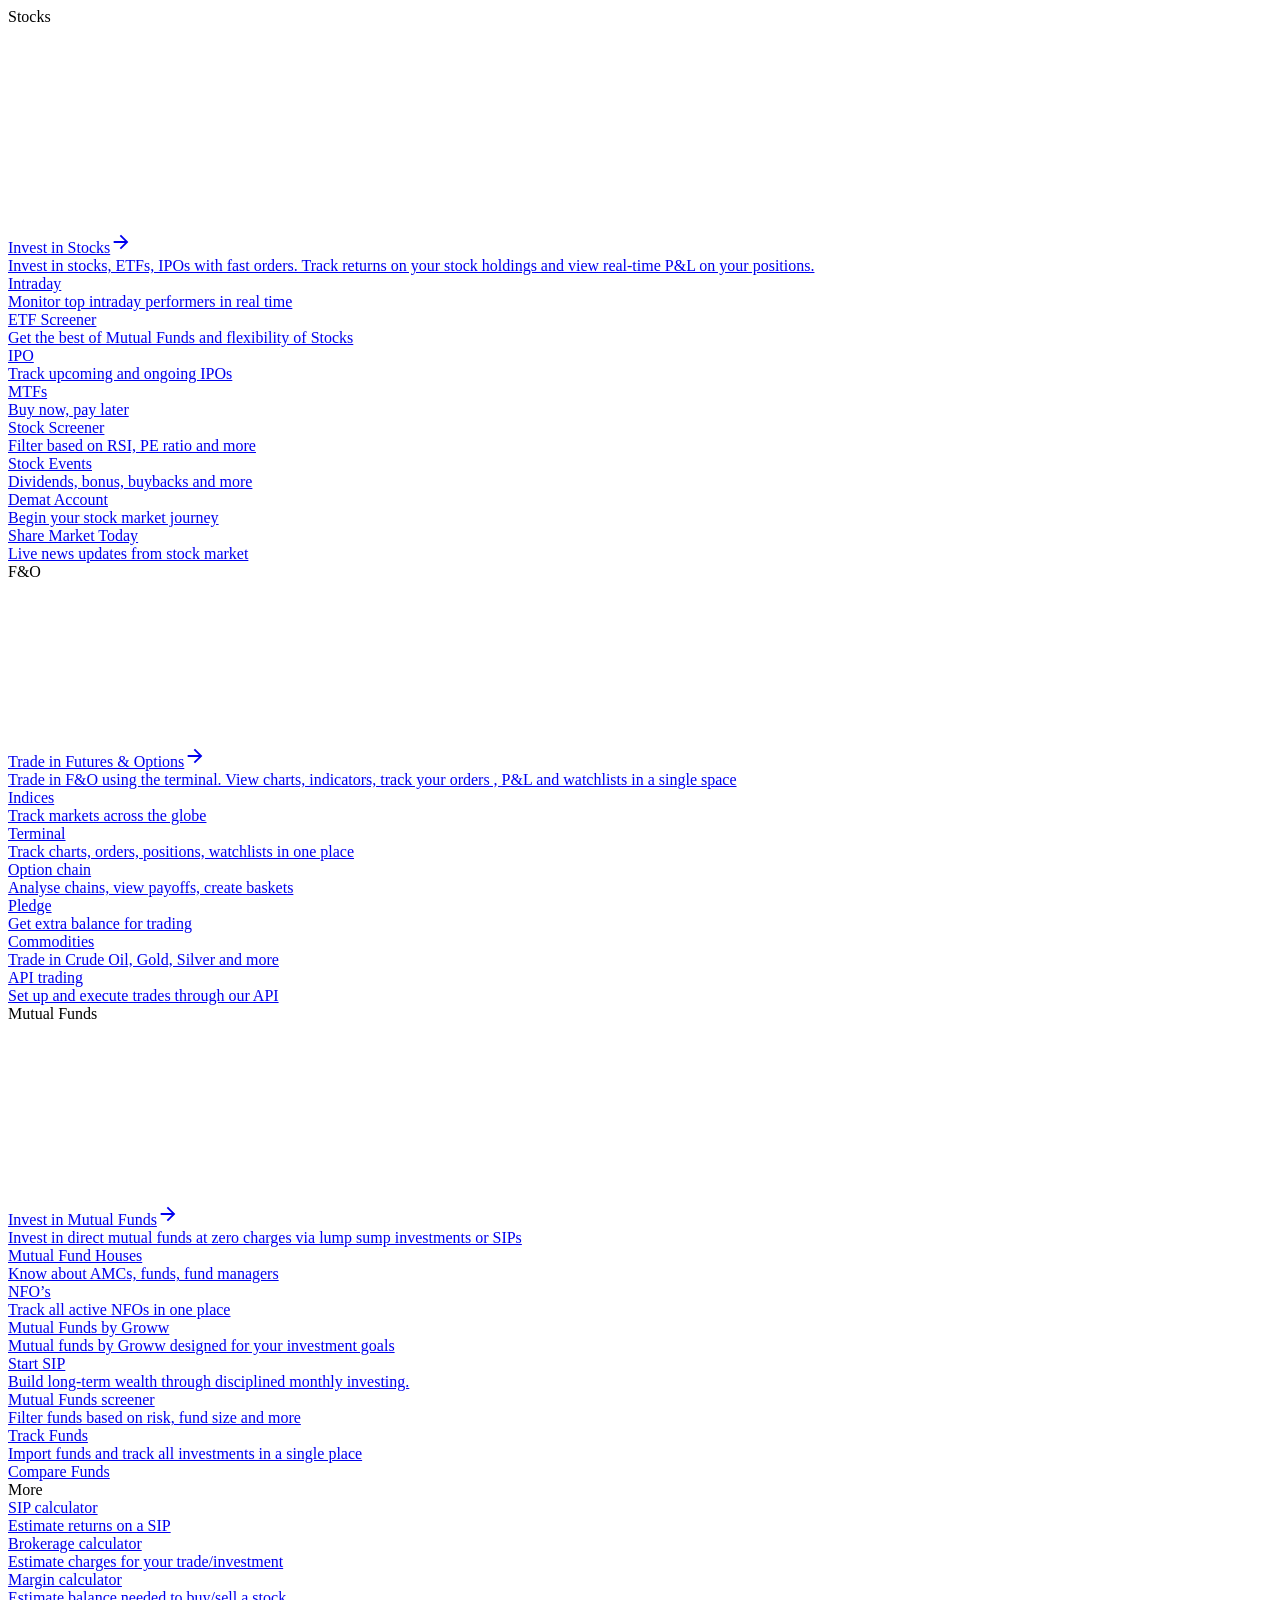
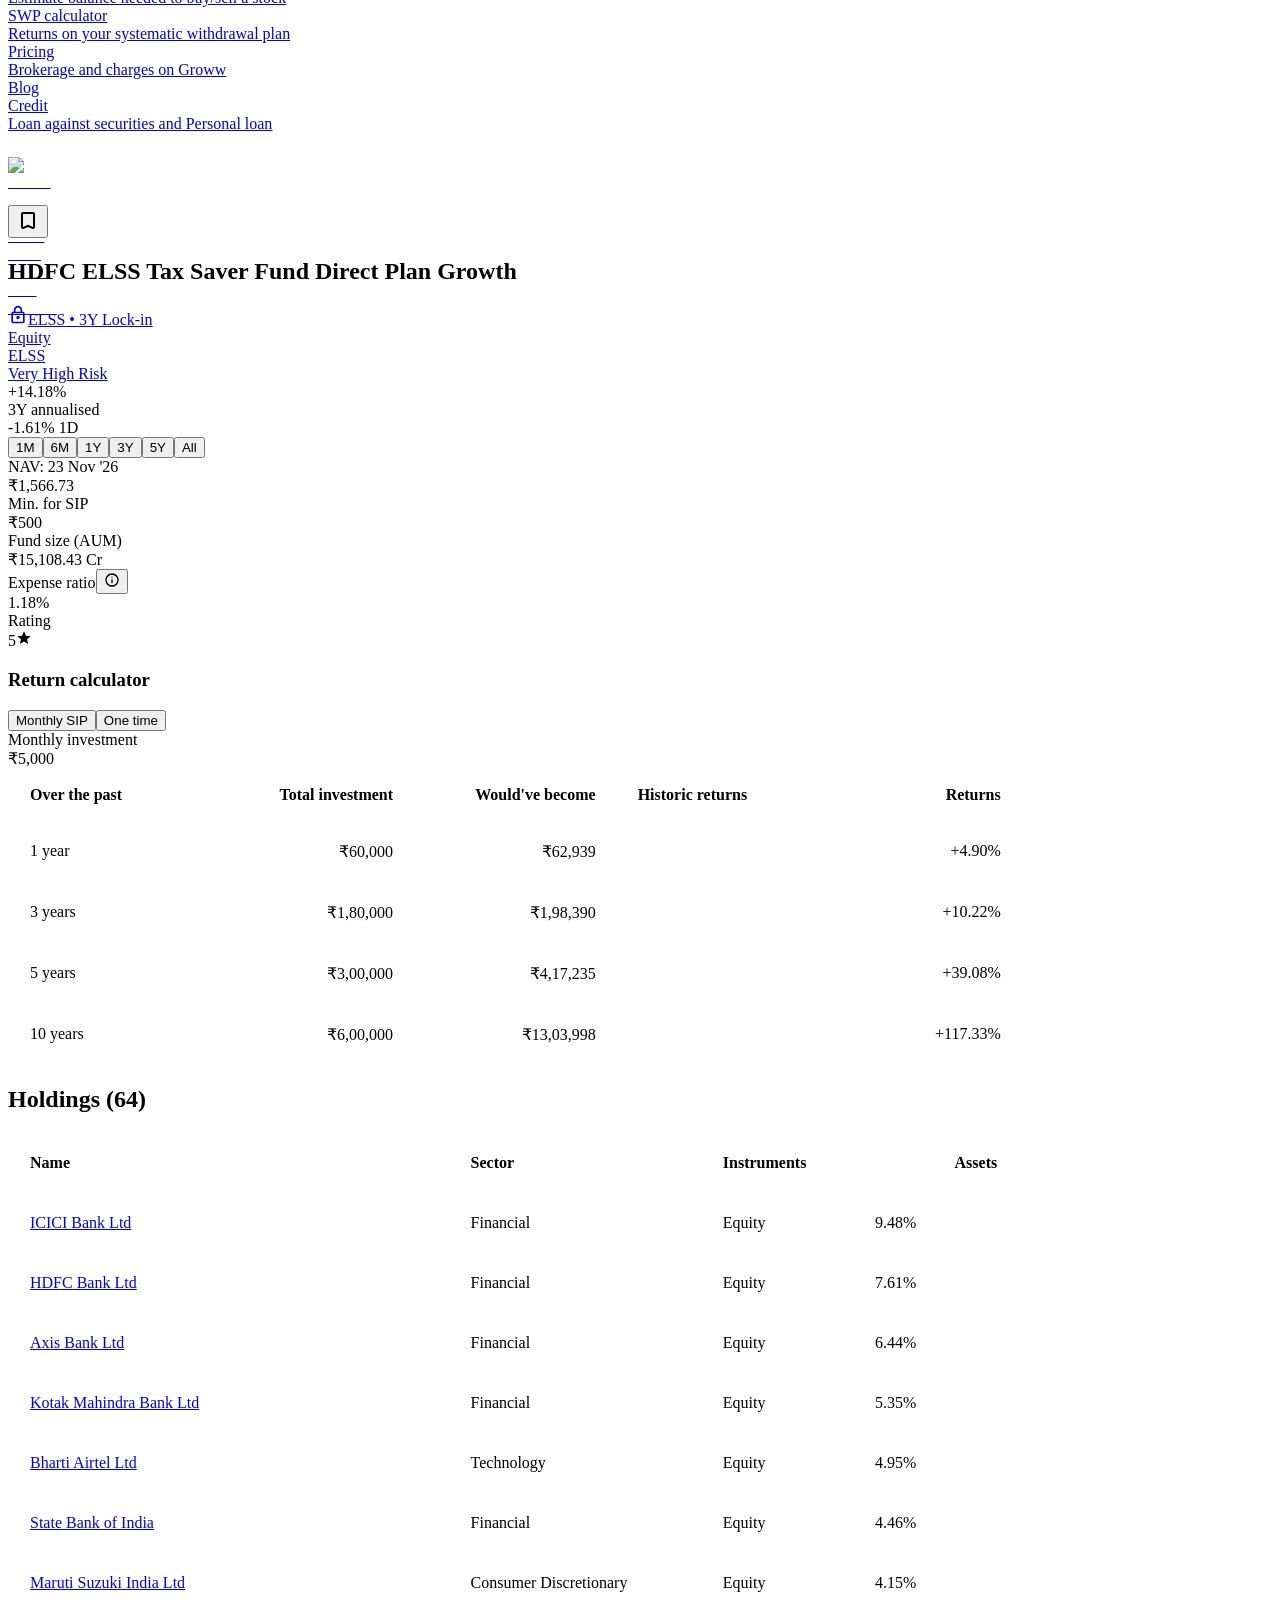
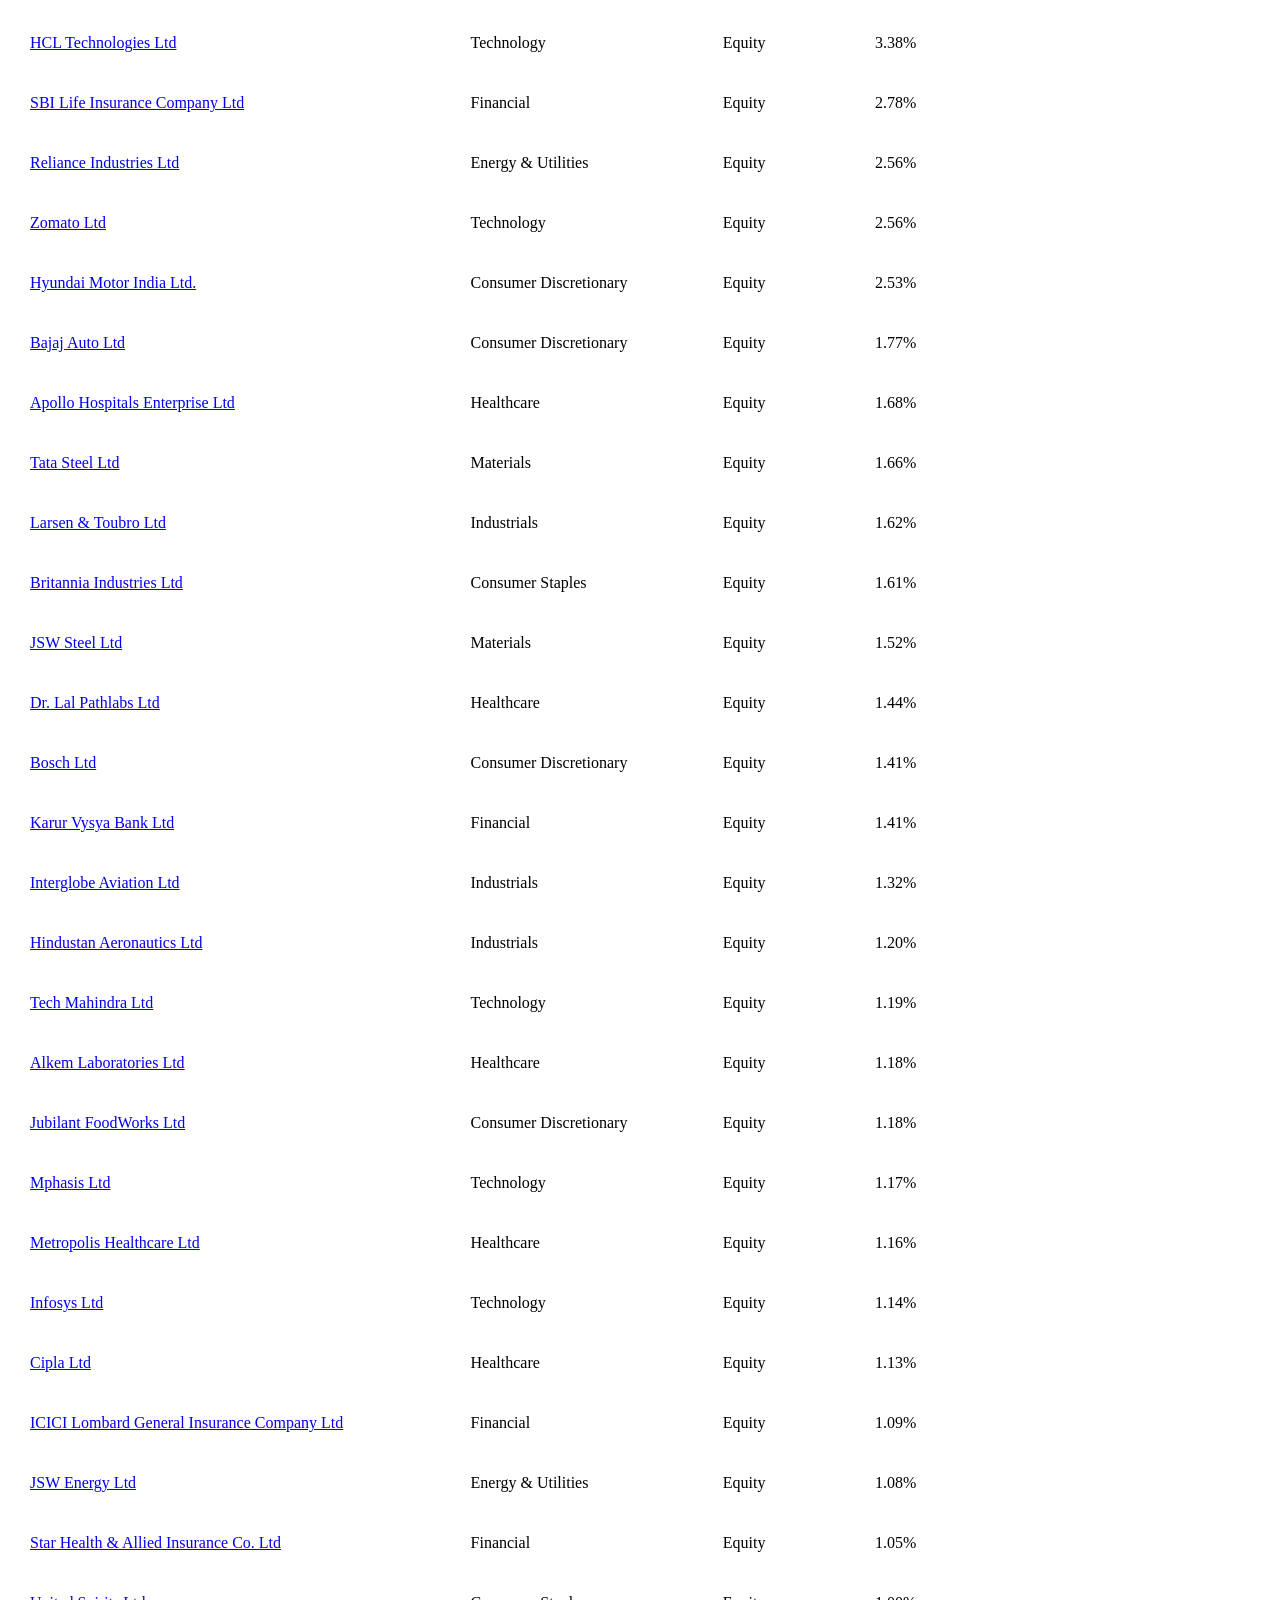
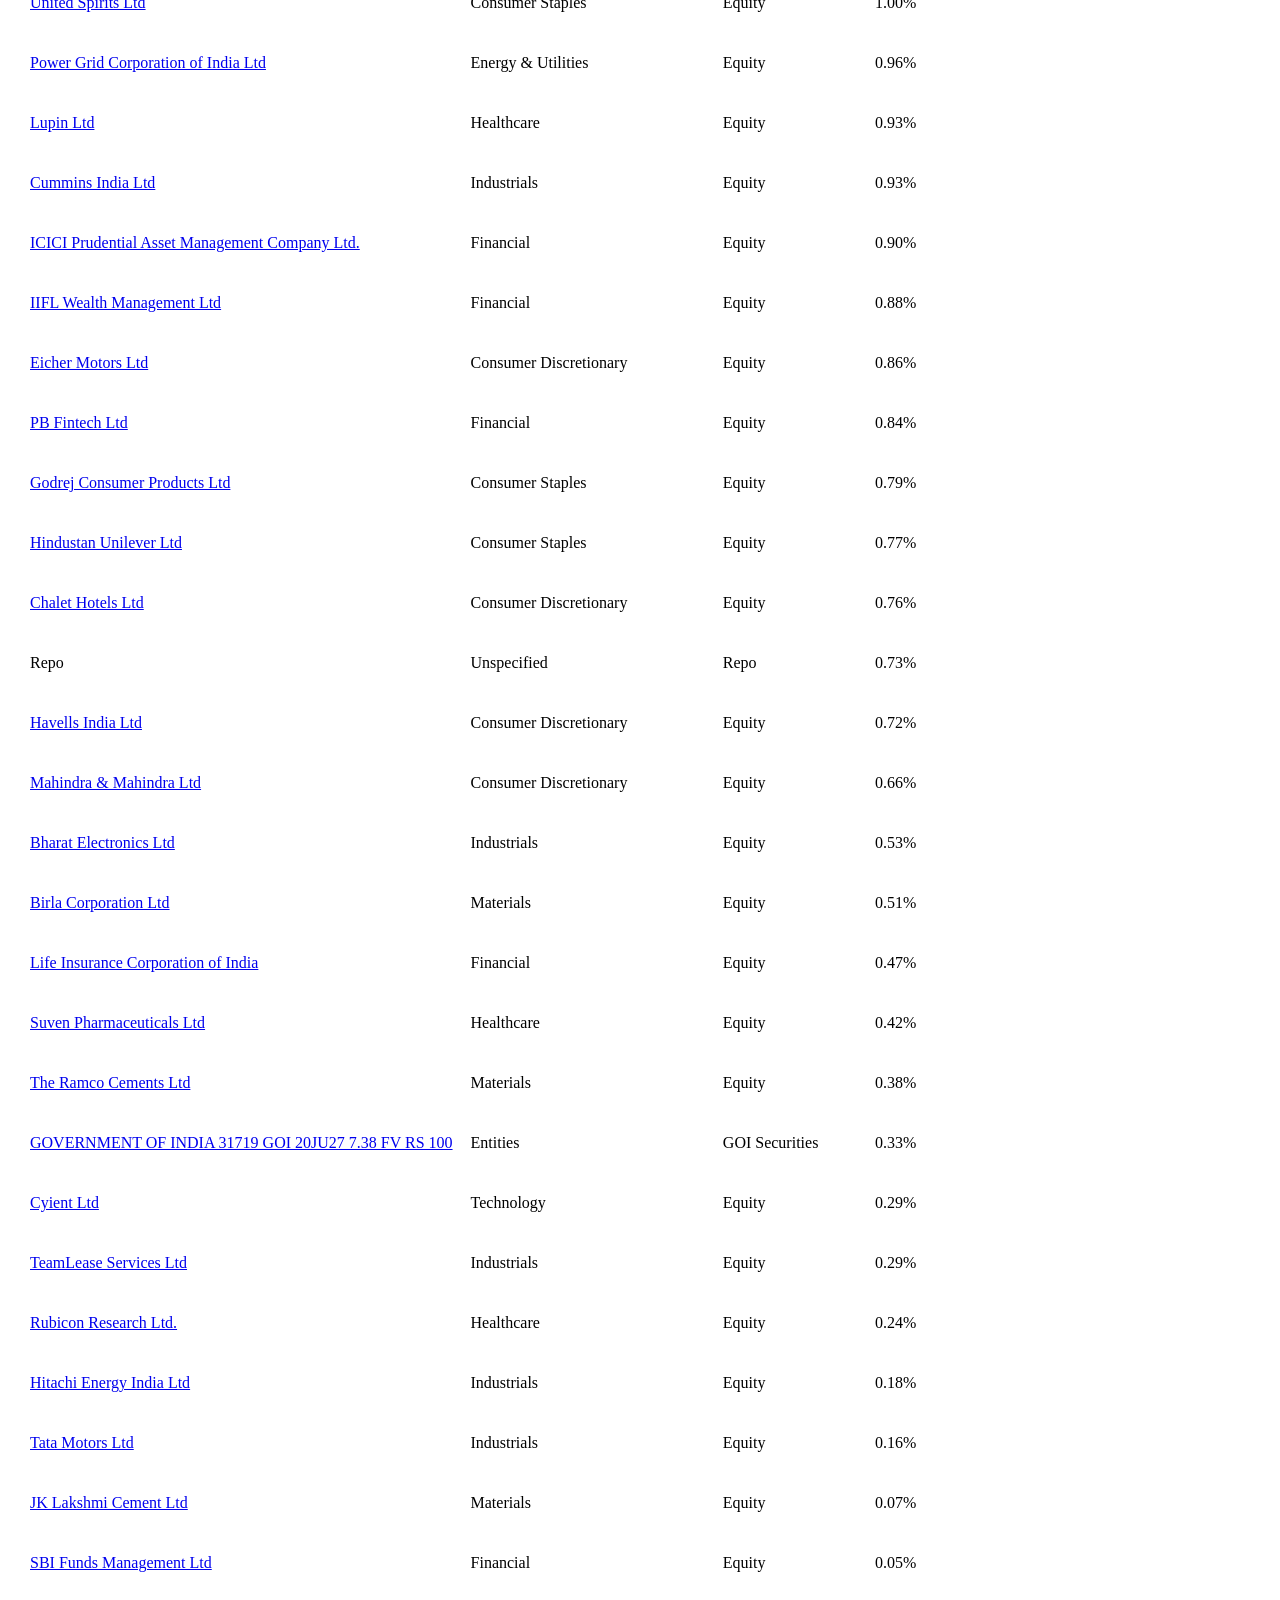
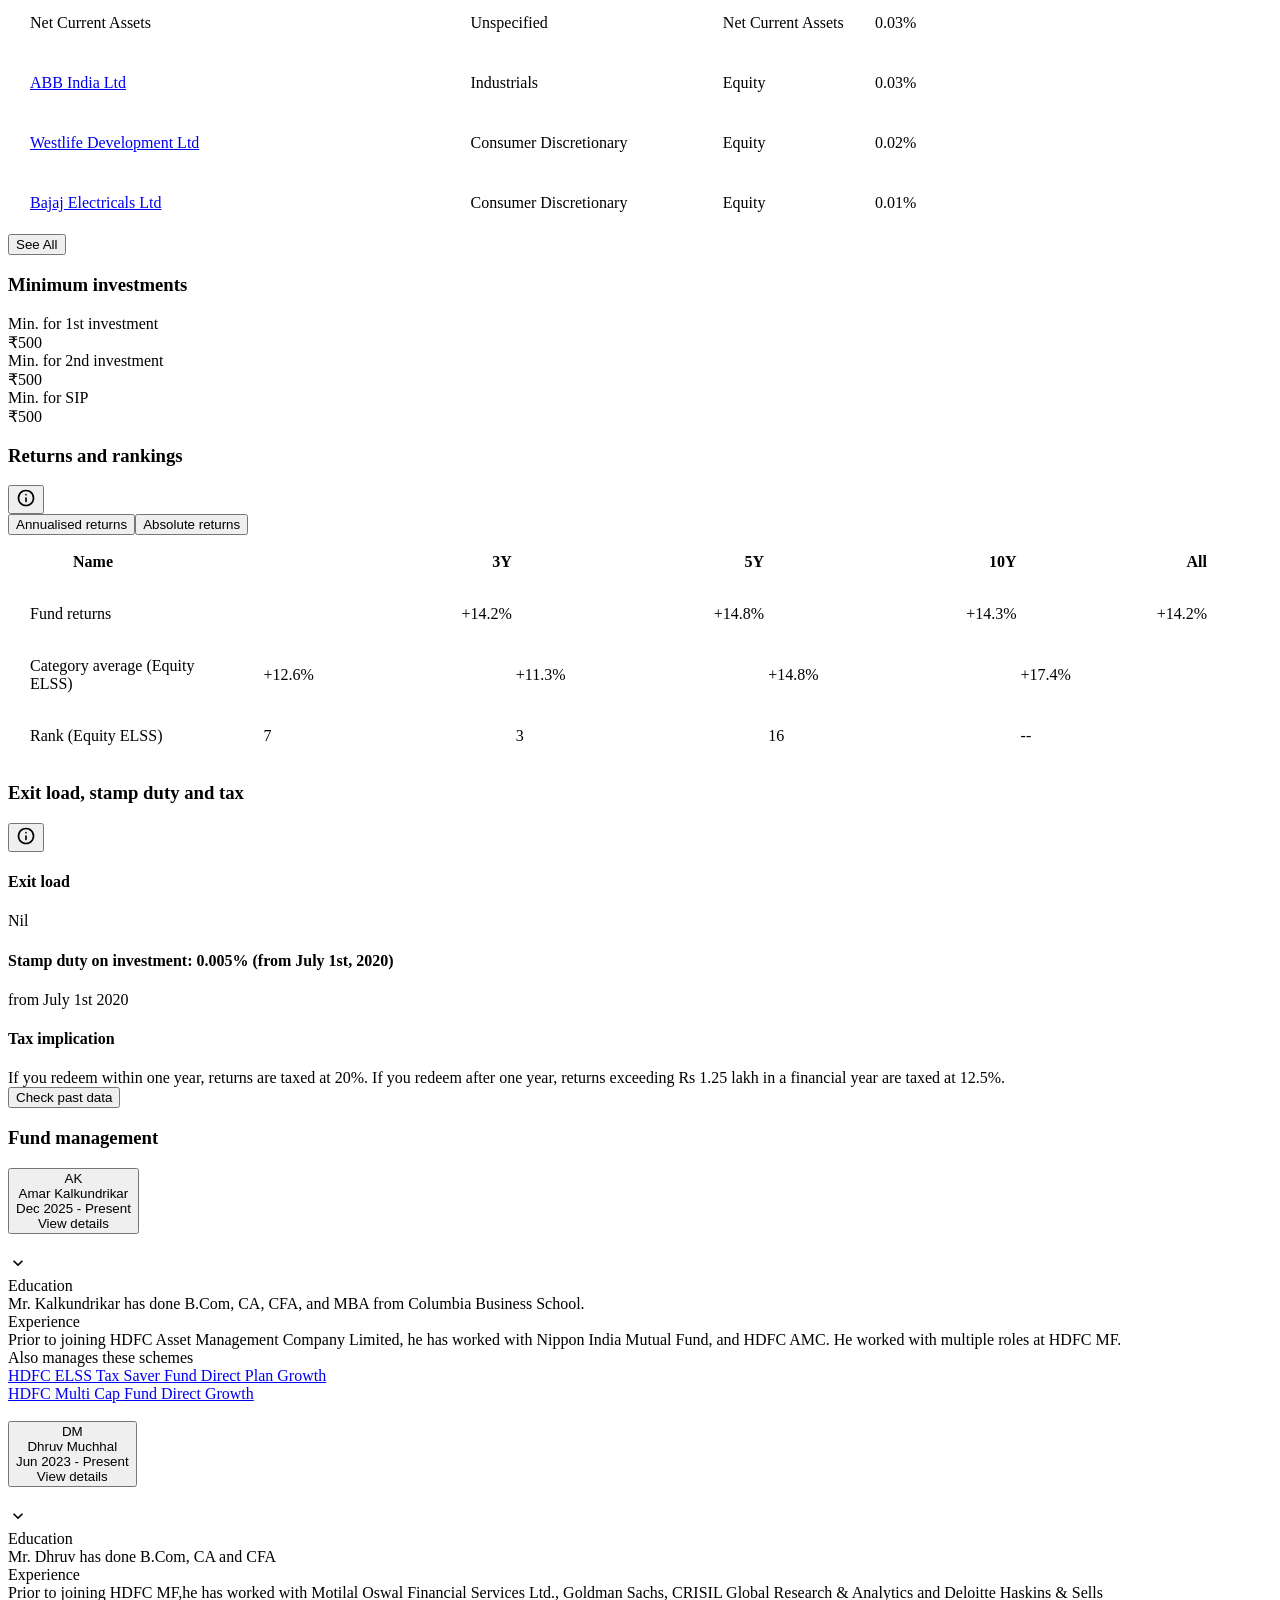
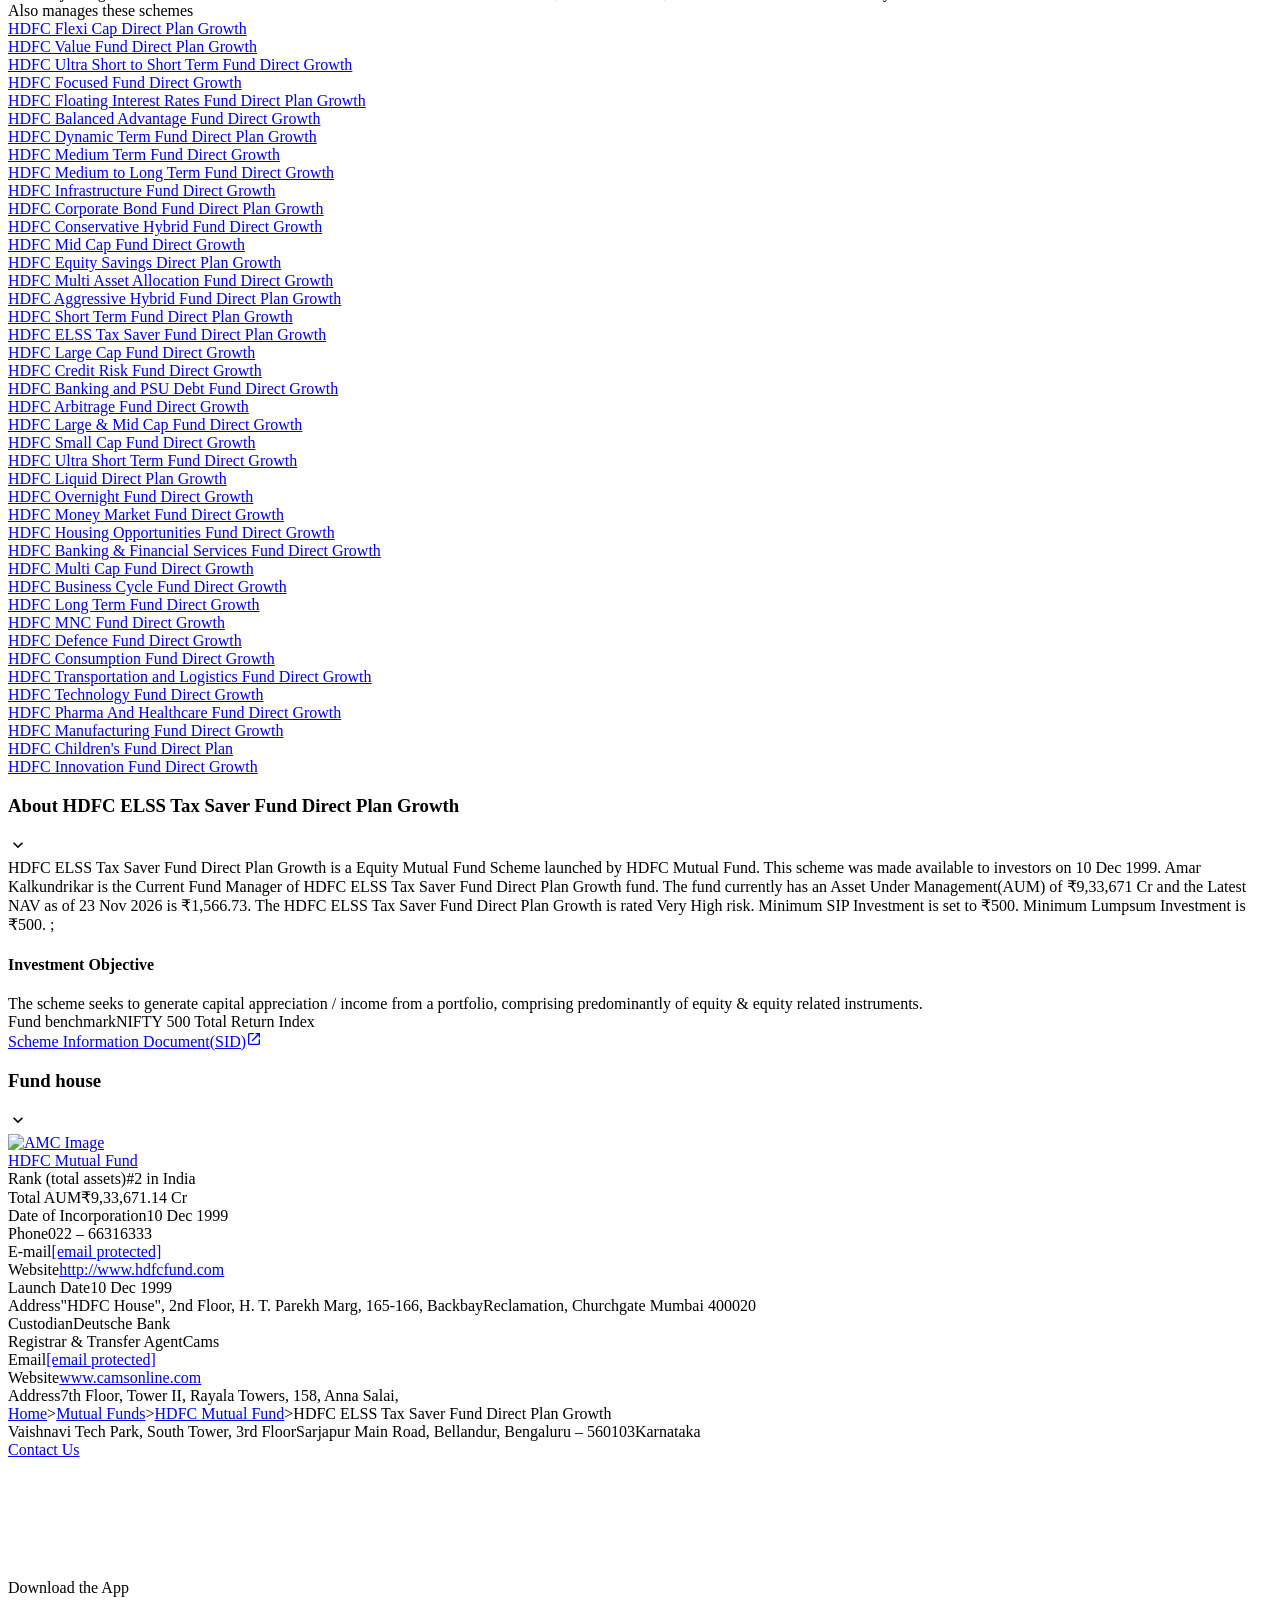
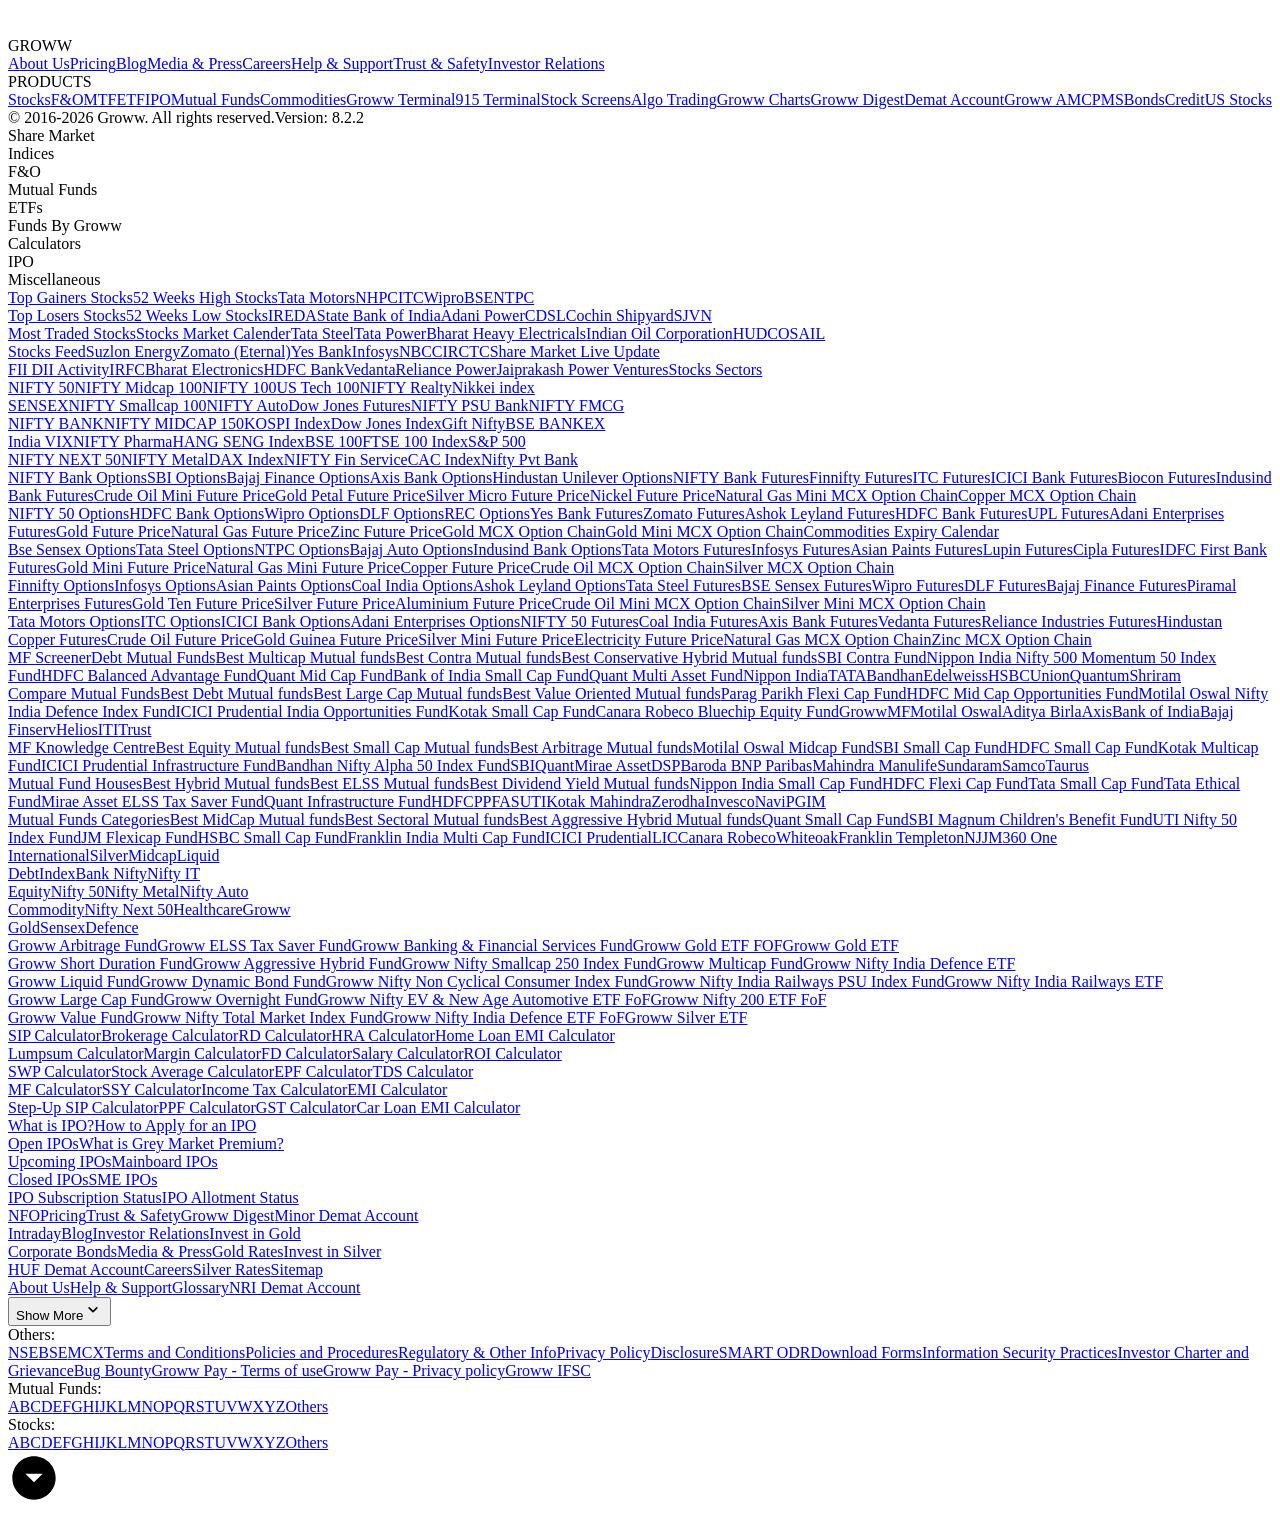
==== commit 701c1d4c: "chore: refresh corpus from Groww snapshots" ====
--- a/corpus/raw/hdfc-elss.html
+++ b/corpus/raw/hdfc-elss.html
@@ -2,7 +2,7 @@
   Invest in HDFC ELSS - Tax Saver Fund Online with Groww." data-next-head=""/><meta name="robots" content="index" data-next-head=""/><meta name="twitter:card" content="summary_large_image" data-next-head=""/><meta name="twitter:image" content="https://groww.in/groww-logo-270.png" data-next-head=""/><meta name="twitter:description" content="HDFC ELSS Tax Saver Fund Direct Plan Growth - Get latest NAV, SIP Returns &amp; Rankings, Ratings, Fund Performance, Portfolio, Expense Ratio, Holding Analysis, and Peers.
   Invest in HDFC ELSS - Tax Saver Fund Online with Groww." data-next-head=""/><meta name="twitter:title" content="HDFC ELSS Tax Saver Fund Direct Plan Growth - NAV, Mutual Fund Performance &amp; Portfolio" data-next-head=""/><meta name="twitter:site" content="_@groww" data-next-head=""/><meta name="twitter:creator" content="_@groww" data-next-head=""/><meta itemProp="name" content="HDFC ELSS Tax Saver Fund Direct Plan Growth - NAV, Mutual Fund Performance &amp; Portfolio" data-next-head=""/><meta itemProp="description" content="HDFC ELSS Tax Saver Fund Direct Plan Growth - Get latest NAV, SIP Returns &amp; Rankings, Ratings, Fund Performance, Portfolio, Expense Ratio, Holding Analysis, and Peers.
   Invest in HDFC ELSS - Tax Saver Fund Online with Groww." data-next-head=""/><meta itemProp="image" content="https://groww.in/groww-logo-270.png" data-next-head=""/><meta property="og:locale" content="en_US" data-next-head=""/><meta property="og:type" content="website" data-next-head=""/><meta property="og:title" content="HDFC ELSS Tax Saver Fund Direct Plan Growth - NAV, Mutual Fund Performance &amp; Portfolio" data-next-head=""/><meta property="og:image" content="https://groww.in/groww-logo-270.png" data-next-head=""/><meta property="og:description" content="HDFC ELSS Tax Saver Fund Direct Plan Growth - Get latest NAV, SIP Returns &amp; Rankings, Ratings, Fund Performance, Portfolio, Expense Ratio, Holding Analysis, and Peers.
-  Invest in HDFC ELSS - Tax Saver Fund Online with Groww." data-next-head=""/><meta property="og:url" content="https://groww.in/mutual-funds/hdfc-elss-tax-saver-fund-direct-plan-growth" data-next-head=""/><meta property="og:site_name" content="Groww" data-next-head=""/><link rel="publisher" href="https://plus.google.com/b/112795119140865328446/+GrowwIn?" data-next-head=""/><link rel="canonical" href="https://groww.in/mutual-funds/hdfc-elss-tax-saver-fund-direct-plan-growth" data-next-head=""/><meta property="csp-nonce" content="SUzwnaHRjj8M/gXx+pA6MRySk7ZRTzgIXMYcCAyjjdM="/><meta http-equiv="Content-Security-Policy" content="default-src &#x27;self&#x27;; object-src &#x27;none&#x27;; block-all-mixed-content; script-src &#x27;self&#x27; &#x27;nonce-SUzwnaHRjj8M/gXx+pA6MRySk7ZRTzgIXMYcCAyjjdM=&#x27; &#x27;wasm-unsafe-eval&#x27; https://*.groww.in/ https://*.growwinfra.in/ wss://*.groww.in/ wss://groww.in/ https://*.freshchat.com/ https://connect.facebook.net/ https://*.razorpay.com/ https://cdn32.godcstatic.com/ https://d2yyd1h5u9mauk.cloudfront.net/integrations/web/v1/library/ https://storage.googleapis.com/ https://www.googletagmanager.com/ https://tagmanager.google.com https://www.google-analytics.com/ https://ssl.google-analytics.com https://stats.g.doubleclick.net/ https://googleads.g.doubleclick.net/ https://www.googleadservices.com/ https://*.google.com/ https://www.google.co.in/ https://fonts.googleapis.com/ https://www.youtube.com/ https://www.youtube.com/iframe_api https://www.youtube-nocookie.com/ https://*.ingest.sentry.io https://hv-camera-web-sg.s3-ap-southeast-1.amazonaws.com/ https://hv-central-config.s3.ap-south-1.amazonaws.com/ https://hypersnapweb.hyperverge.co/ https://microapps.onemoney.in/ https://webrd.onemoney.in/ https://unpkg.com/ https://cdnjs.cloudflare.com/ https://www.gstatic.com/ https://bat.bing.com/ https://*.appsflyer.com/ https://www.clarity.ms/ https://*.ampproject.org/ https://unified-sdk.glomopay.com/; img-src &#x27;self&#x27; data: blob: https://groww.in/ https://*.groww.in/ https://img.youtube.com/ https://i.ytimg.com https://i3.ytimg.com https://s3.amazonaws.com/cdn.freshdesk.com/ https://viewlogo.s3.amazonaws.com/ https://wchat.freshchat.com/ https://www.google-analytics.com/ https://*.googleapis.com/ https://*.googleusercontent.com/ https://www.google.com/ https://www.google-analytics.com https://www.google.com/ads/ga-audiences https://www.googletagmanager.com https://ssl.gstatic.com https://www.gstatic.com https://stats.g.doubleclick.net/ https://www.google.co.in/ads/ga-audiences https://*.ingest.sentry.io https://hv-camera-web-sg.s3-ap-southeast-1.amazonaws.com/ https://hv-central-config.s3.ap-south-1.amazonaws.com/ https://hypersnapweb.hyperverge.co/ https://microapps.onemoney.in/ https://webrd.onemoney.in/ https://*.freshdesk.com/ https://bat.bing.com/ https://www.google.co.in/pagead/ https://*.ignosis.ai/ https://*.ignosis.in/ https://*.ampproject.org/ https://*.autochartist.com/; style-src &#x27;self&#x27; https://*.groww.in/ &#x27;unsafe-inline&#x27; https://accounts.google.com https://wchat.freshchat.com/ https://fonts.googleapis.com https://*.ampproject.org/; font-src &#x27;self&#x27; https://*.groww.in/ data: https://fonts.gstatic.com; connect-src &#x27;self&#x27; data: https://*.groww.in/ https://*.growwinfra.in/ wss://*.groww.in/ wss://groww.in/ https://*.razorpay.com/ https://*.delighted.com/ https://accounts.google.com https://*.googleapis.com/ https://*.ingest.sentry.io https://hv-camera-web-sg.s3-ap-southeast-1.amazonaws.com/ https://hv-central-config.s3.ap-south-1.amazonaws.com/ https://hypersnapweb.hyperverge.co/ https://microapps.onemoney.in/ https://webrd.onemoney.in/ https://*.ampproject.org/ https://www.google-analytics.com/ https://analytics.google.com/ https://region1.analytics.google.com/ https://region1.google-analytics.com/ https://stats.g.doubleclick.net/ https://www.google.com/ https://*.glomopay.com/; frame-src &#x27;self&#x27; https://reg.dreamcast.co/ https://storage.googleapis.com/ https://*.google.com/ https://www.youtube.com/ https://www.facebook.com https://*.groww.in/ wss://*.groww.in/ wss://groww.in/ https://wchat.freshchat.com/ https://growwapi.firebaseapp.com/ https://www.youtube.com/embed/ https://www.youtube.com/ https://www.youtube-nocookie.com/ https://*.ingest.sentry.io https://hv-camera-web-sg.s3-ap-southeast-1.amazonaws.com/ https://hv-central-config.s3.ap-south-1.amazonaws.com/ https://hypersnapweb.hyperverge.co/ https://microapps.onemoney.in/ https://webrd.onemoney.in/ https://*.ignosis.ai/ https://*.ignosis.in/ https://*.doubleclick.net/ https://*.ampproject.org/ https://www.googletagmanager.com/ https://mfcentral.com/ https://*.mfcentral.com/ https://*.glomopay.com/; media-src https://*.groww.in/ blob: https://storage.googleapis.com/ https://*.ampproject.org/;"/><meta charSet="utf-8"/><link rel="manifest" href="/manifest.json?v=1"/><link rel="preconnect" href="https://www.googletagmanager.com"/><link rel="preconnect" href="https://www.google-analytics.com"/><link rel="preload" href="https://resources.groww.in/web-assets/font/Soehne.woff2" as="font" type="font/woff2" crossorigin="anonymous"/><link rel="preload" href="https://resources.groww.in/web-assets/font/GrowwSans-Variable.woff2" as="font" type="font/woff2" crossorigin="anonymous"/><meta name="mobile-web-app-capable" content="yes"/><meta name="apple-mobile-web-app-capable" content="yes"/><meta name="application-name" content="Groww"/><meta name="apple-mobile-web-app-title" content="Groww"/><meta name="theme-color" content="#5500eb"/><meta name="msapplication-navbutton-color" content="#5500eb"/><meta name="apple-mobile-web-app-status-bar-style" content="black-translucent"/><meta name="msapplication-starturl" content="/"/><link type="application/opensearchdescription+xml" rel="search" href="/osdd.xml?v=6"/><script nomodule="" nonce="SUzwnaHRjj8M/gXx+pA6MRySk7ZRTzgIXMYcCAyjjdM=" src="/polyfills/core-js.min.js"></script><link data-next-font="" rel="preconnect" href="/" crossorigin="anonymous"/><script nonce="SUzwnaHRjj8M/gXx+pA6MRySk7ZRTzgIXMYcCAyjjdM=" data-nscript="beforeInteractive" crossorigin="anonymous">
+  Invest in HDFC ELSS - Tax Saver Fund Online with Groww." data-next-head=""/><meta property="og:url" content="https://groww.in/mutual-funds/hdfc-elss-tax-saver-fund-direct-plan-growth" data-next-head=""/><meta property="og:site_name" content="Groww" data-next-head=""/><link rel="publisher" href="https://plus.google.com/b/112795119140865328446/+GrowwIn?" data-next-head=""/><link rel="canonical" href="https://groww.in/mutual-funds/hdfc-elss-tax-saver-fund-direct-plan-growth" data-next-head=""/><meta property="csp-nonce" content="+WSsqZWfGuHMn1+Z+h05FLih/0gLvCW1SoXsf2TMtyE="/><meta http-equiv="Content-Security-Policy" content="default-src &#x27;self&#x27;; object-src &#x27;none&#x27;; block-all-mixed-content; script-src &#x27;self&#x27; &#x27;nonce-+WSsqZWfGuHMn1+Z+h05FLih/0gLvCW1SoXsf2TMtyE=&#x27; &#x27;wasm-unsafe-eval&#x27; https://*.groww.in/ https://*.growwinfra.in/ wss://*.groww.in/ wss://groww.in/ https://*.freshchat.com/ https://connect.facebook.net/ https://*.razorpay.com/ https://cdn32.godcstatic.com/ https://d2yyd1h5u9mauk.cloudfront.net/integrations/web/v1/library/ https://storage.googleapis.com/ https://www.googletagmanager.com/ https://tagmanager.google.com https://www.google-analytics.com/ https://ssl.google-analytics.com https://stats.g.doubleclick.net/ https://googleads.g.doubleclick.net/ https://www.googleadservices.com/ https://*.google.com/ https://www.google.co.in/ https://fonts.googleapis.com/ https://www.youtube.com/ https://www.youtube.com/iframe_api https://www.youtube-nocookie.com/ https://*.ingest.sentry.io https://hv-camera-web-sg.s3-ap-southeast-1.amazonaws.com/ https://hv-central-config.s3.ap-south-1.amazonaws.com/ https://hypersnapweb.hyperverge.co/ https://microapps.onemoney.in/ https://webrd.onemoney.in/ https://unpkg.com/ https://cdnjs.cloudflare.com/ https://www.gstatic.com/ https://bat.bing.com/ https://*.appsflyer.com/ https://www.clarity.ms/ https://*.ampproject.org/ https://unified-sdk.glomopay.com/; img-src &#x27;self&#x27; data: blob: https://groww.in/ https://*.groww.in/ https://img.youtube.com/ https://i.ytimg.com https://i3.ytimg.com https://s3.amazonaws.com/cdn.freshdesk.com/ https://viewlogo.s3.amazonaws.com/ https://wchat.freshchat.com/ https://www.google-analytics.com/ https://*.googleapis.com/ https://*.googleusercontent.com/ https://www.google.com/ https://www.google-analytics.com https://www.google.com/ads/ga-audiences https://www.googletagmanager.com https://ssl.gstatic.com https://www.gstatic.com https://stats.g.doubleclick.net/ https://www.google.co.in/ads/ga-audiences https://*.ingest.sentry.io https://hv-camera-web-sg.s3-ap-southeast-1.amazonaws.com/ https://hv-central-config.s3.ap-south-1.amazonaws.com/ https://hypersnapweb.hyperverge.co/ https://microapps.onemoney.in/ https://webrd.onemoney.in/ https://*.freshdesk.com/ https://bat.bing.com/ https://www.google.co.in/pagead/ https://*.ignosis.ai/ https://*.ignosis.in/ https://*.ampproject.org/ https://*.autochartist.com/; style-src &#x27;self&#x27; https://*.groww.in/ &#x27;unsafe-inline&#x27; https://accounts.google.com https://wchat.freshchat.com/ https://fonts.googleapis.com https://*.ampproject.org/; font-src &#x27;self&#x27; https://*.groww.in/ data: https://fonts.gstatic.com; connect-src &#x27;self&#x27; data: https://*.groww.in/ https://*.growwinfra.in/ wss://*.groww.in/ wss://groww.in/ https://*.razorpay.com/ https://*.delighted.com/ https://accounts.google.com https://*.googleapis.com/ https://*.ingest.sentry.io https://hv-camera-web-sg.s3-ap-southeast-1.amazonaws.com/ https://hv-central-config.s3.ap-south-1.amazonaws.com/ https://hypersnapweb.hyperverge.co/ https://microapps.onemoney.in/ https://webrd.onemoney.in/ https://*.ampproject.org/ https://www.google-analytics.com/ https://analytics.google.com/ https://region1.analytics.google.com/ https://region1.google-analytics.com/ https://stats.g.doubleclick.net/ https://www.google.com/ https://*.glomopay.com/; frame-src &#x27;self&#x27; https://reg.dreamcast.co/ https://storage.googleapis.com/ https://*.google.com/ https://www.youtube.com/ https://www.facebook.com https://*.groww.in/ wss://*.groww.in/ wss://groww.in/ https://wchat.freshchat.com/ https://growwapi.firebaseapp.com/ https://www.youtube.com/embed/ https://www.youtube.com/ https://www.youtube-nocookie.com/ https://*.ingest.sentry.io https://hv-camera-web-sg.s3-ap-southeast-1.amazonaws.com/ https://hv-central-config.s3.ap-south-1.amazonaws.com/ https://hypersnapweb.hyperverge.co/ https://microapps.onemoney.in/ https://webrd.onemoney.in/ https://*.ignosis.ai/ https://*.ignosis.in/ https://*.doubleclick.net/ https://*.ampproject.org/ https://www.googletagmanager.com/ https://mfcentral.com/ https://*.mfcentral.com/ https://*.glomopay.com/; media-src https://*.groww.in/ blob: https://storage.googleapis.com/ https://*.ampproject.org/;"/><meta charSet="utf-8"/><link rel="manifest" href="/manifest.json?v=1"/><link rel="preconnect" href="https://www.googletagmanager.com"/><link rel="preconnect" href="https://www.google-analytics.com"/><link rel="preload" href="https://resources.groww.in/web-assets/font/Soehne.woff2" as="font" type="font/woff2" crossorigin="anonymous"/><link rel="preload" href="https://resources.groww.in/web-assets/font/GrowwSans-Variable.woff2" as="font" type="font/woff2" crossorigin="anonymous"/><meta name="mobile-web-app-capable" content="yes"/><meta name="apple-mobile-web-app-capable" content="yes"/><meta name="application-name" content="Groww"/><meta name="apple-mobile-web-app-title" content="Groww"/><meta name="theme-color" content="#5500eb"/><meta name="msapplication-navbutton-color" content="#5500eb"/><meta name="apple-mobile-web-app-status-bar-style" content="black-translucent"/><meta name="msapplication-starturl" content="/"/><link type="application/opensearchdescription+xml" rel="search" href="/osdd.xml?v=6"/><script nomodule="" nonce="+WSsqZWfGuHMn1+Z+h05FLih/0gLvCW1SoXsf2TMtyE=" src="/polyfills/core-js.min.js"></script><link data-next-font="" rel="preconnect" href="/" crossorigin="anonymous"/><script nonce="+WSsqZWfGuHMn1+Z+h05FLih/0gLvCW1SoXsf2TMtyE=" data-nscript="beforeInteractive" crossorigin="anonymous">
   if (Promise && !Promise.allSettled) {
   Promise.allSettled = function(promises) {
     return Promise.all(promises.map(function(promise) {
@@ -13,7 +13,7 @@
       });
     }));
   };
-}</script><script nonce="SUzwnaHRjj8M/gXx+pA6MRySk7ZRTzgIXMYcCAyjjdM=" data-nscript="beforeInteractive" crossorigin="anonymous">
+}</script><script nonce="+WSsqZWfGuHMn1+Z+h05FLih/0gLvCW1SoXsf2TMtyE=" data-nscript="beforeInteractive" crossorigin="anonymous">
   (function () {
     if (typeof globalThis === 'undefined') {
       if (typeof window !== 'undefined') {
@@ -25,6 +25,6 @@
       }
     }
   })();
-</script><link nonce="SUzwnaHRjj8M/gXx+pA6MRySk7ZRTzgIXMYcCAyjjdM=" rel="preload" href="//assets-netstorage.groww.in/web-assets/billion_groww_desktop/prod/_next/static/css/d20b87a6ea1c6b59.css" as="style" crossorigin="anonymous"/><link nonce="SUzwnaHRjj8M/gXx+pA6MRySk7ZRTzgIXMYcCAyjjdM=" rel="stylesheet" href="//assets-netstorage.groww.in/web-assets/billion_groww_desktop/prod/_next/static/css/d20b87a6ea1c6b59.css" crossorigin="anonymous" data-n-g=""/><link nonce="SUzwnaHRjj8M/gXx+pA6MRySk7ZRTzgIXMYcCAyjjdM=" rel="preload" href="//assets-netstorage.groww.in/web-assets/billion_groww_desktop/prod/_next/static/css/350dbad5339149d0.css" as="style" crossorigin="anonymous"/><link nonce="SUzwnaHRjj8M/gXx+pA6MRySk7ZRTzgIXMYcCAyjjdM=" rel="stylesheet" href="//assets-netstorage.groww.in/web-assets/billion_groww_desktop/prod/_next/static/css/350dbad5339149d0.css" crossorigin="anonymous" data-n-p=""/><link nonce="SUzwnaHRjj8M/gXx+pA6MRySk7ZRTzgIXMYcCAyjjdM=" rel="preload" href="//assets-netstorage.groww.in/web-assets/billion_groww_desktop/prod/_next/static/css/d94400d195631a83.css" as="style" crossorigin="anonymous"/><link nonce="SUzwnaHRjj8M/gXx+pA6MRySk7ZRTzgIXMYcCAyjjdM=" rel="stylesheet" href="//assets-netstorage.groww.in/web-assets/billion_groww_desktop/prod/_next/static/css/d94400d195631a83.css" crossorigin="anonymous" data-n-p=""/><link nonce="SUzwnaHRjj8M/gXx+pA6MRySk7ZRTzgIXMYcCAyjjdM=" rel="preload" href="//assets-netstorage.groww.in/web-assets/billion_groww_desktop/prod/_next/static/css/a54775be23dce8a0.css" as="style" crossorigin="anonymous"/><link nonce="SUzwnaHRjj8M/gXx+pA6MRySk7ZRTzgIXMYcCAyjjdM=" rel="stylesheet" href="//assets-netstorage.groww.in/web-assets/billion_groww_desktop/prod/_next/static/css/a54775be23dce8a0.css" crossorigin="anonymous" data-n-p=""/><noscript data-n-css="SUzwnaHRjj8M/gXx+pA6MRySk7ZRTzgIXMYcCAyjjdM="></noscript><script defer="" nonce="SUzwnaHRjj8M/gXx+pA6MRySk7ZRTzgIXMYcCAyjjdM=" crossorigin="anonymous" nomodule="" src="//assets-netstorage.groww.in/web-assets/billion_groww_desktop/prod/_next/static/chunks/polyfills-42372ed130431b0a.js"></script><script src="//assets-netstorage.groww.in/web-assets/billion_groww_desktop/prod/_next/static/chunks/webpack-6b06e40315b01680.js" nonce="SUzwnaHRjj8M/gXx+pA6MRySk7ZRTzgIXMYcCAyjjdM=" defer="" crossorigin="anonymous"></script><script src="//assets-netstorage.groww.in/web-assets/billion_groww_desktop/prod/_next/static/chunks/framework-f50708772fa730ba.js" nonce="SUzwnaHRjj8M/gXx+pA6MRySk7ZRTzgIXMYcCAyjjdM=" defer="" crossorigin="anonymous"></script><script src="//assets-netstorage.groww.in/web-assets/billion_groww_desktop/prod/_next/static/chunks/main-eb12a1ec3902b0a5.js" nonce="SUzwnaHRjj8M/gXx+pA6MRySk7ZRTzgIXMYcCAyjjdM=" defer="" crossorigin="anonymous"></script><script src="//assets-netstorage.groww.in/web-assets/billion_groww_desktop/prod/_next/static/chunks/pages/_app-d6b165deb77bbe13.js" nonce="SUzwnaHRjj8M/gXx+pA6MRySk7ZRTzgIXMYcCAyjjdM=" defer="" crossorigin="anonymous"></script><script src="//assets-netstorage.groww.in/web-assets/billion_groww_desktop/prod/_next/static/chunks/1461-82843003287d0110.js" nonce="SUzwnaHRjj8M/gXx+pA6MRySk7ZRTzgIXMYcCAyjjdM=" defer="" crossorigin="anonymous"></script><script src="//assets-netstorage.groww.in/web-assets/billion_groww_desktop/prod/_next/static/chunks/1611-253f10799bcaaf6d.js" nonce="SUzwnaHRjj8M/gXx+pA6MRySk7ZRTzgIXMYcCAyjjdM=" defer="" crossorigin="anonymous"></script><script src="//assets-netstorage.groww.in/web-assets/billion_groww_desktop/prod/_next/static/chunks/11660-68173b780397c3c8.js" nonce="SUzwnaHRjj8M/gXx+pA6MRySk7ZRTzgIXMYcCAyjjdM=" defer="" crossorigin="anonymous"></script><script src="//assets-netstorage.groww.in/web-assets/billion_groww_desktop/prod/_next/static/chunks/5471-4563ca65c7c42049.js" nonce="SUzwnaHRjj8M/gXx+pA6MRySk7ZRTzgIXMYcCAyjjdM=" defer="" crossorigin="anonymous"></script><script src="//assets-netstorage.groww.in/web-assets/billion_groww_desktop/prod/_next/static/chunks/41801-ce846e9230199ced.js" nonce="SUzwnaHRjj8M/gXx+pA6MRySk7ZRTzgIXMYcCAyjjdM=" defer="" crossorigin="anonymous"></script><script src="//assets-netstorage.groww.in/web-assets/billion_groww_desktop/prod/_next/static/chunks/80593-e9dd9f367b5877e1.js" nonce="SUzwnaHRjj8M/gXx+pA6MRySk7ZRTzgIXMYcCAyjjdM=" defer="" crossorigin="anonymous"></script><script src="//assets-netstorage.groww.in/web-assets/billion_groww_desktop/prod/_next/static/chunks/21454-727a247e32de2256.js" nonce="SUzwnaHRjj8M/gXx+pA6MRySk7ZRTzgIXMYcCAyjjdM=" defer="" crossorigin="anonymous"></script><script src="//assets-netstorage.groww.in/web-assets/billion_groww_desktop/prod/_next/static/chunks/66687-833b90c0fbc4189b.js" nonce="SUzwnaHRjj8M/gXx+pA6MRySk7ZRTzgIXMYcCAyjjdM=" defer="" crossorigin="anonymous"></script><script src="//assets-netstorage.groww.in/web-assets/billion_groww_desktop/prod/_next/static/chunks/12676-975cdae66a608731.js" nonce="SUzwnaHRjj8M/gXx+pA6MRySk7ZRTzgIXMYcCAyjjdM=" defer="" crossorigin="anonymous"></script><script src="//assets-netstorage.groww.in/web-assets/billion_groww_desktop/prod/_next/static/chunks/68242-6cbcd216832f107c.js" nonce="SUzwnaHRjj8M/gXx+pA6MRySk7ZRTzgIXMYcCAyjjdM=" defer="" crossorigin="anonymous"></script><script src="//assets-netstorage.groww.in/web-assets/billion_groww_desktop/prod/_next/static/chunks/12900-eb6cc8c5dd8c6e75.js" nonce="SUzwnaHRjj8M/gXx+pA6MRySk7ZRTzgIXMYcCAyjjdM=" defer="" crossorigin="anonymous"></script><script src="//assets-netstorage.groww.in/web-assets/billion_groww_desktop/prod/_next/static/chunks/47726-e7a3543cc1cfef13.js" nonce="SUzwnaHRjj8M/gXx+pA6MRySk7ZRTzgIXMYcCAyjjdM=" defer="" crossorigin="anonymous"></script><script src="//assets-netstorage.groww.in/web-assets/billion_groww_desktop/prod/_next/static/chunks/93102-1c1d3334882ebd20.js" nonce="SUzwnaHRjj8M/gXx+pA6MRySk7ZRTzgIXMYcCAyjjdM=" defer="" crossorigin="anonymous"></script><script src="//assets-netstorage.groww.in/web-assets/billion_groww_desktop/prod/_next/static/chunks/56861-2272e1865a196fb8.js" nonce="SUzwnaHRjj8M/gXx+pA6MRySk7ZRTzgIXMYcCAyjjdM=" defer="" crossorigin="anonymous"></script><script src="//assets-netstorage.groww.in/web-assets/billion_groww_desktop/prod/_next/static/chunks/94375-67d4a6468b9ab59c.js" nonce="SUzwnaHRjj8M/gXx+pA6MRySk7ZRTzgIXMYcCAyjjdM=" defer="" crossorigin="anonymous"></script><script src="//assets-netstorage.groww.in/web-assets/billion_groww_desktop/prod/_next/static/chunks/32919-9029ab2ef1bfac0c.js" nonce="SUzwnaHRjj8M/gXx+pA6MRySk7ZRTzgIXMYcCAyjjdM=" defer="" crossorigin="anonymous"></script><script src="//assets-netstorage.groww.in/web-assets/billion_groww_desktop/prod/_next/static/chunks/3458-9c0d4a2202880f62.js" nonce="SUzwnaHRjj8M/gXx+pA6MRySk7ZRTzgIXMYcCAyjjdM=" defer="" crossorigin="anonymous"></script><script src="//assets-netstorage.groww.in/web-assets/billion_groww_desktop/prod/_next/static/chunks/56309-16fc047a1764b4cc.js" nonce="SUzwnaHRjj8M/gXx+pA6MRySk7ZRTzgIXMYcCAyjjdM=" defer="" crossorigin="anonymous"></script><script src="//assets-netstorage.groww.in/web-assets/billion_groww_desktop/prod/_next/static/chunks/32879-b64da8d119c09f43.js" nonce="SUzwnaHRjj8M/gXx+pA6MRySk7ZRTzgIXMYcCAyjjdM=" defer="" crossorigin="anonymous"></script><script src="//assets-netstorage.groww.in/web-assets/billion_groww_desktop/prod/_next/static/chunks/35511-05bc76a5ef5d1387.js" nonce="SUzwnaHRjj8M/gXx+pA6MRySk7ZRTzgIXMYcCAyjjdM=" defer="" crossorigin="anonymous"></script><script src="//assets-netstorage.groww.in/web-assets/billion_groww_desktop/prod/_next/static/chunks/10223-9f3214fc4a193420.js" nonce="SUzwnaHRjj8M/gXx+pA6MRySk7ZRTzgIXMYcCAyjjdM=" defer="" crossorigin="anonymous"></script><script src="//assets-netstorage.groww.in/web-assets/billion_groww_desktop/prod/_next/static/chunks/20567-e0219e8d66d49922.js" nonce="SUzwnaHRjj8M/gXx+pA6MRySk7ZRTzgIXMYcCAyjjdM=" defer="" crossorigin="anonymous"></script><script src="//assets-netstorage.groww.in/web-assets/billion_groww_desktop/prod/_next/static/chunks/66974-5f9257475f51f08f.js" nonce="SUzwnaHRjj8M/gXx+pA6MRySk7ZRTzgIXMYcCAyjjdM=" defer="" crossorigin="anonymous"></script><script src="//assets-netstorage.groww.in/web-assets/billion_groww_desktop/prod/_next/static/chunks/37579-9e118a6219a5dcfd.js" nonce="SUzwnaHRjj8M/gXx+pA6MRySk7ZRTzgIXMYcCAyjjdM=" defer="" crossorigin="anonymous"></script><script src="//assets-netstorage.groww.in/web-assets/billion_groww_desktop/prod/_next/static/chunks/36422-21c4c022417986da.js" nonce="SUzwnaHRjj8M/gXx+pA6MRySk7ZRTzgIXMYcCAyjjdM=" defer="" crossorigin="anonymous"></script><script src="//assets-netstorage.groww.in/web-assets/billion_groww_desktop/prod/_next/static/chunks/31735-f4e1295ee70ad09c.js" nonce="SUzwnaHRjj8M/gXx+pA6MRySk7ZRTzgIXMYcCAyjjdM=" defer="" crossorigin="anonymous"></script><script src="//assets-netstorage.groww.in/web-assets/billion_groww_desktop/prod/_next/static/chunks/pages/mutual-funds/%5BsearchId%5D-f64f621bd9cccd76.js" nonce="SUzwnaHRjj8M/gXx+pA6MRySk7ZRTzgIXMYcCAyjjdM=" defer="" crossorigin="anonymous"></script><script src="//assets-netstorage.groww.in/web-assets/billion_groww_desktop/prod/_next/static/xvwwuz5aZ19OH6GGG3Uvb/_buildManifest.js" nonce="SUzwnaHRjj8M/gXx+pA6MRySk7ZRTzgIXMYcCAyjjdM=" defer="" crossorigin="anonymous"></script><script src="//assets-netstorage.groww.in/web-assets/billion_groww_desktop/prod/_next/static/xvwwuz5aZ19OH6GGG3Uvb/_ssgManifest.js" nonce="SUzwnaHRjj8M/gXx+pA6MRySk7ZRTzgIXMYcCAyjjdM=" defer="" crossorigin="anonymous"></script></head><body><div id="__next"><div class="lne123Loader"></div><div id="root"><div class=" header2025_headerContainer__WqMf9 bgHeader" style="max-width:calc(100vw - var(--gr1-sidebar-width, 0px))"><div class="row mainDiv width100" style="border-bottom:1px solid var(--border-primary)"><div class="loggedOut_navContainer__h99vu absolute-center vspace-between web-align false"><div class="absolute-center loggedOut_leftContainer__qKr3O"><div class="loggedOut_marginBottom4__EmG4W cur-po"></div><div class="absolute-center"><div class="bodyLargeHeavy contentSecondary flex absolute-center"><div class="absolute-center loggedOut_navItem__gjbia "><span class="cur-po">Stocks</span></div><div class="loggedOut_hoverDiv__aVsCI borderPrimary"><div class="dropdownUI_dropdownContainer___FvdC flex"><a class="dropdownUI_dropdownSection1__Gql_w width100 absolute-center flex-column" href="/stocks"><div class="absolute-center dropdownUI_dropdownMinHeight__P5uZe"><div class="lazyload-wrapper "><div style="height:205px" class="lazyload-placeholder"></div></div></div><div class="flex flex-column"><div class="bodyLargeHeavy contentPrimary absolute-center dropdownUI_dropdownHeading__i9Nxv">Invest in Stocks<svg xmlns="http://www.w3.org/2000/svg" viewBox="0 0 24 24" fill="currentColor" height="22" width="22"><path fill="none" d="M0 0h24v24H0z"></path><path d="m12 4-1.41 1.41L16.17 11H4v2h12.17l-5.58 5.59L12 20l8-8z"></path></svg></div><div class="bodyBase contentSecondary dropdownUI_dropdownSubHeading__w7vpz">Invest in stocks, ETFs, IPOs with fast orders. Track returns on your stock holdings and view real-time P&amp;L on your positions.</div></div></a><div class="dropdownUI_dropdownDivider__TJ2iA absolute-center borderPrimary"></div><div class="dropdownUI_dropdownSection2__C0CDh false flex flex-column"><a class="bodyLargeHeavy contentPrimary backgroundTransparentHover absolute-center dropdownUI_dropdownSection2Item__HAq3_" href="/stocks/intraday"><span class="absolute-center contentSecondary"></span><div class="flex flex-column"><div class="bodyLargeHeavy contentPrimary dropdownUI_dropdownHeading__i9Nxv">Intraday</div><div class="bodyBase contentSecondary dropdownUI_dropdownSubHeading__w7vpz">Monitor top intraday performers in real time</div></div></a><a class="bodyLargeHeavy contentPrimary backgroundTransparentHover absolute-center dropdownUI_dropdownSection2Item__HAq3_" href="/etfs"><span class="absolute-center contentSecondary"></span><div class="flex flex-column"><div class="bodyLargeHeavy contentPrimary dropdownUI_dropdownHeading__i9Nxv">ETF Screener</div><div class="bodyBase contentSecondary dropdownUI_dropdownSubHeading__w7vpz">Get the best of Mutual Funds and flexibility of Stocks</div></div></a><a class="bodyLargeHeavy contentPrimary backgroundTransparentHover absolute-center dropdownUI_dropdownSection2Item__HAq3_" href="/ipo"><span class="absolute-center contentSecondary"></span><div class="flex flex-column"><div class="bodyLargeHeavy contentPrimary dropdownUI_dropdownHeading__i9Nxv">IPO</div><div class="bodyBase contentSecondary dropdownUI_dropdownSubHeading__w7vpz">Track upcoming and ongoing IPOs</div></div></a><a class="bodyLargeHeavy contentPrimary backgroundTransparentHover absolute-center dropdownUI_dropdownSection2Item__HAq3_" href="/stocks/mtf"><span class="absolute-center contentSecondary"></span><div class="flex flex-column"><div class="bodyLargeHeavy contentPrimary dropdownUI_dropdownHeading__i9Nxv">MTFs</div><div class="bodyBase contentSecondary dropdownUI_dropdownSubHeading__w7vpz">Buy now, pay later</div></div></a></div><div class="dropdownUI_dropdownDivider__TJ2iA absolute-center borderPrimary"></div><div class="dropdownUI_dropdownSection2__C0CDh flex flex-column"><a class="bodyLargeHeavy contentPrimary backgroundTransparentHover absolute-center dropdownUI_dropdownSection2Item__HAq3_" href="/stocks/filter"><span class="absolute-center contentSecondary"></span><div class="flex flex-column"><div class="bodyLargeHeavy contentPrimary dropdownUI_dropdownHeading__i9Nxv">Stock Screener</div><div class="bodyBase contentSecondary dropdownUI_dropdownSubHeading__w7vpz">Filter based on RSI, PE ratio and more</div></div></a><a class="bodyLargeHeavy contentPrimary backgroundTransparentHover absolute-center dropdownUI_dropdownSection2Item__HAq3_" href="/stocks/calendar"><span class="absolute-center contentSecondary"></span><div class="flex flex-column"><div class="bodyLargeHeavy contentPrimary dropdownUI_dropdownHeading__i9Nxv">Stock Events</div><div class="bodyBase contentSecondary dropdownUI_dropdownSubHeading__w7vpz">Dividends, bonus, buybacks and more</div></div></a><a class="bodyLargeHeavy contentPrimary backgroundTransparentHover absolute-center dropdownUI_dropdownSection2Item__HAq3_" href="/open-demat-account"><span class="absolute-center contentSecondary"></span><div class="flex flex-column"><div class="bodyLargeHeavy contentPrimary dropdownUI_dropdownHeading__i9Nxv">Demat Account</div><div class="bodyBase contentSecondary dropdownUI_dropdownSubHeading__w7vpz">Begin your stock market journey</div></div></a><a class="bodyLargeHeavy contentPrimary backgroundTransparentHover absolute-center dropdownUI_dropdownSection2Item__HAq3_" href="/share-market-today"><span class="absolute-center contentSecondary"></span><div class="flex flex-column"><div class="bodyLargeHeavy contentPrimary dropdownUI_dropdownHeading__i9Nxv">Share Market Today</div><div class="bodyBase contentSecondary dropdownUI_dropdownSubHeading__w7vpz">Live news updates from stock market</div></div></a></div></div></div></div><div class="bodyLargeHeavy contentSecondary flex absolute-center"><div class="absolute-center loggedOut_navItem__gjbia "><span class="cur-po">F&amp;O</span></div><div class="loggedOut_hoverDiv__aVsCI borderPrimary"><div class="dropdownUI_dropdownContainer___FvdC flex"><a class="dropdownUI_dropdownSection1__Gql_w width100 absolute-center flex-column" href="/futures-and-options"><div class="absolute-center dropdownUI_dropdownMinHeight__P5uZe"><div class="lazyload-wrapper "><div style="height:163.8px" class="lazyload-placeholder"></div></div></div><div class="flex flex-column"><div class="bodyLargeHeavy contentPrimary absolute-center dropdownUI_dropdownHeading__i9Nxv">Trade in Futures &amp; Options<svg xmlns="http://www.w3.org/2000/svg" viewBox="0 0 24 24" fill="currentColor" height="22" width="22"><path fill="none" d="M0 0h24v24H0z"></path><path d="m12 4-1.41 1.41L16.17 11H4v2h12.17l-5.58 5.59L12 20l8-8z"></path></svg></div><div class="bodyBase contentSecondary dropdownUI_dropdownSubHeading__w7vpz">Trade in F&amp;O using the terminal. View charts, indicators, track your orders , P&amp;L and watchlists in a single space</div></div></a><div class="dropdownUI_dropdownDivider__TJ2iA absolute-center borderPrimary"></div><div class="dropdownUI_dropdownSection2__C0CDh false flex flex-column"><a class="bodyLargeHeavy contentPrimary backgroundTransparentHover absolute-center dropdownUI_dropdownSection2Item__HAq3_" href="/indices"><span class="absolute-center contentSecondary"></span><div class="flex flex-column"><div class="bodyLargeHeavy contentPrimary dropdownUI_dropdownHeading__i9Nxv">Indices</div><div class="bodyBase contentSecondary dropdownUI_dropdownSubHeading__w7vpz">Track markets across the globe</div></div></a><a class="bodyLargeHeavy contentPrimary backgroundTransparentHover absolute-center dropdownUI_dropdownSection2Item__HAq3_" href="/charts"><span class="absolute-center contentSecondary"></span><div class="flex flex-column"><div class="bodyLargeHeavy contentPrimary dropdownUI_dropdownHeading__i9Nxv">Terminal</div><div class="bodyBase contentSecondary dropdownUI_dropdownSubHeading__w7vpz">Track charts, orders, positions, watchlists in one place</div></div></a><a class="bodyLargeHeavy contentPrimary backgroundTransparentHover absolute-center dropdownUI_dropdownSection2Item__HAq3_" href="/options/nifty"><span class="absolute-center contentSecondary"></span><div class="flex flex-column"><div class="bodyLargeHeavy contentPrimary dropdownUI_dropdownHeading__i9Nxv">Option chain</div><div class="bodyBase contentSecondary dropdownUI_dropdownSubHeading__w7vpz">Analyse chains, view payoffs, create baskets</div></div></a></div><div class="dropdownUI_dropdownDivider__TJ2iA absolute-center borderPrimary"></div><div class="dropdownUI_dropdownSection2__C0CDh flex flex-column"><a class="bodyLargeHeavy contentPrimary backgroundTransparentHover absolute-center dropdownUI_dropdownSection2Item__HAq3_" href="/available-for-pledge"><span class="absolute-center contentSecondary"></span><div class="flex flex-column"><div class="bodyLargeHeavy contentPrimary dropdownUI_dropdownHeading__i9Nxv">Pledge</div><div class="bodyBase contentSecondary dropdownUI_dropdownSubHeading__w7vpz">Get extra balance for trading</div></div></a><a class="bodyLargeHeavy contentPrimary backgroundTransparentHover absolute-center dropdownUI_dropdownSection2Item__HAq3_" href="/commodities"><span class="absolute-center contentSecondary"></span><div class="flex flex-column"><div class="bodyLargeHeavy contentPrimary dropdownUI_dropdownHeading__i9Nxv">Commodities</div><div class="bodyBase contentSecondary dropdownUI_dropdownSubHeading__w7vpz">Trade in Crude Oil, Gold, Silver and more</div></div></a><a class="bodyLargeHeavy contentPrimary backgroundTransparentHover absolute-center dropdownUI_dropdownSection2Item__HAq3_" href="/trade-api"><span class="absolute-center contentSecondary"></span><div class="flex flex-column"><div class="bodyLargeHeavy contentPrimary dropdownUI_dropdownHeading__i9Nxv">API trading</div><div class="bodyBase contentSecondary dropdownUI_dropdownSubHeading__w7vpz">Set up and execute trades through our API</div></div></a></div></div></div></div><div class="bodyLargeHeavy contentSecondary flex absolute-center"><div class="absolute-center loggedOut_navItem__gjbia loggedOut_navItemSecondLast__dBn7a"><span class="cur-po">Mutual Funds</span></div><div class="loggedOut_hoverDiv__aVsCI borderPrimary"><div class="dropdownUI_dropdownContainer___FvdC flex"><a class="dropdownUI_dropdownSection1__Gql_w width100 absolute-center flex-column" href="/mutual-funds"><div class="absolute-center dropdownUI_dropdownMinHeight__P5uZe"><div class="lazyload-wrapper "><div style="height:180.6px" class="lazyload-placeholder"></div></div></div><div class="flex flex-column"><div class="bodyLargeHeavy contentPrimary absolute-center dropdownUI_dropdownHeading__i9Nxv">Invest in Mutual Funds<svg xmlns="http://www.w3.org/2000/svg" viewBox="0 0 24 24" fill="currentColor" height="22" width="22"><path fill="none" d="M0 0h24v24H0z"></path><path d="m12 4-1.41 1.41L16.17 11H4v2h12.17l-5.58 5.59L12 20l8-8z"></path></svg></div><div class="bodyBase contentSecondary dropdownUI_dropdownSubHeading__w7vpz">Invest in direct mutual funds at zero charges via lump sump investments or SIPs</div></div></a><div class="dropdownUI_dropdownDivider__TJ2iA absolute-center borderPrimary"></div><div class="dropdownUI_dropdownSection2__C0CDh false flex flex-column"><a class="bodyLargeHeavy contentPrimary backgroundTransparentHover absolute-center dropdownUI_dropdownSection2Item__HAq3_" href="/mutual-funds/amc"><span class="absolute-center contentSecondary"></span><div class="flex flex-column"><div class="bodyLargeHeavy contentPrimary dropdownUI_dropdownHeading__i9Nxv">Mutual Fund Houses</div><div class="bodyBase contentSecondary dropdownUI_dropdownSubHeading__w7vpz">Know about AMCs, funds, fund managers</div></div></a><a class="bodyLargeHeavy contentPrimary backgroundTransparentHover absolute-center dropdownUI_dropdownSection2Item__HAq3_" href="/nfo"><span class="absolute-center contentSecondary"></span><div class="flex flex-column"><div class="bodyLargeHeavy contentPrimary dropdownUI_dropdownHeading__i9Nxv">NFO’s</div><div class="bodyBase contentSecondary dropdownUI_dropdownSubHeading__w7vpz">Track all active NFOs in one place</div></div></a><a class="bodyLargeHeavy contentPrimary backgroundTransparentHover absolute-center dropdownUI_dropdownSection2Item__HAq3_" href="/mutual-funds/amc/groww-mutual-funds"><span class="absolute-center contentSecondary"></span><div class="flex flex-column"><div class="bodyLargeHeavy contentPrimary dropdownUI_dropdownHeading__i9Nxv">Mutual Funds by Groww</div><div class="bodyBase contentSecondary dropdownUI_dropdownSubHeading__w7vpz">Mutual funds by Groww designed for your investment goals</div></div></a><a class="bodyLargeHeavy contentPrimary backgroundTransparentHover absolute-center dropdownUI_dropdownSection2Item__HAq3_" href="/mutual-funds/start-sip"><span class="absolute-center contentSecondary"></span><div class="flex flex-column"><div class="bodyLargeHeavy contentPrimary dropdownUI_dropdownHeading__i9Nxv">Start SIP</div><div class="bodyBase contentSecondary dropdownUI_dropdownSubHeading__w7vpz">Build long-term wealth through disciplined monthly investing.</div></div></a></div><div class="dropdownUI_dropdownDivider__TJ2iA absolute-center borderPrimary"></div><div class="dropdownUI_dropdownSection2__C0CDh flex flex-column"><a class="bodyLargeHeavy contentPrimary backgroundTransparentHover absolute-center dropdownUI_dropdownSection2Item__HAq3_" href="/mutual-funds/filter"><span class="absolute-center contentSecondary"></span><div class="flex flex-column"><div class="bodyLargeHeavy contentPrimary dropdownUI_dropdownHeading__i9Nxv">Mutual Funds screener</div><div class="bodyBase contentSecondary dropdownUI_dropdownSubHeading__w7vpz">Filter funds based on risk, fund size and more</div></div></a><a class="bodyLargeHeavy contentPrimary backgroundTransparentHover absolute-center dropdownUI_dropdownSection2Item__HAq3_" href="/track"><span class="absolute-center contentSecondary"></span><div class="flex flex-column"><div class="bodyLargeHeavy contentPrimary dropdownUI_dropdownHeading__i9Nxv">Track Funds</div><div class="bodyBase contentSecondary dropdownUI_dropdownSubHeading__w7vpz">Import funds and track all investments in a single place</div></div></a><a class="bodyLargeHeavy contentPrimary backgroundTransparentHover absolute-center dropdownUI_dropdownSection2Item__HAq3_" href="/mutual-funds/compare"><span class="absolute-center contentSecondary"></span><div class="flex flex-column"><div class="bodyLargeHeavy contentPrimary dropdownUI_dropdownHeading__i9Nxv">Compare Funds</div></div></a></div></div></div></div><div class="bodyLargeHeavy contentSecondary flex absolute-center"><div class="loggedOut_navDivider__ZxwFK absolute-center borderPrimary"></div><div class="absolute-center loggedOut_navItem__gjbia loggedOut_navItemLast__f0Otu"><span class="cur-po">More</span></div><div class="loggedOut_hoverDiv__aVsCI borderPrimary"><div class="dropdownUI_dropdownContainer___FvdC flex"><div class="dropdownUI_dropdownSection2__C0CDh dropdownUI_section2MoreContainerWidth__6wgKy flex flex-column"><a class="bodyLargeHeavy contentPrimary backgroundTransparentHover absolute-center dropdownUI_dropdownSection2Item__HAq3_" href="/calculators/sip-calculator"><span class="absolute-center contentSecondary"></span><div class="flex flex-column"><div class="bodyLargeHeavy contentPrimary dropdownUI_dropdownHeading__i9Nxv">SIP calculator</div><div class="bodyBase contentSecondary dropdownUI_dropdownSubHeading__w7vpz">Estimate returns on a SIP</div></div></a><a class="bodyLargeHeavy contentPrimary backgroundTransparentHover absolute-center dropdownUI_dropdownSection2Item__HAq3_" href="/calculators/brokerage-calculator"><span class="absolute-center contentSecondary"></span><div class="flex flex-column"><div class="bodyLargeHeavy contentPrimary dropdownUI_dropdownHeading__i9Nxv">Brokerage calculator</div><div class="bodyBase contentSecondary dropdownUI_dropdownSubHeading__w7vpz">Estimate charges for your trade/investment</div></div></a><a class="bodyLargeHeavy contentPrimary backgroundTransparentHover absolute-center dropdownUI_dropdownSection2Item__HAq3_" href="/calculators/margin-calculator"><span class="absolute-center contentSecondary"></span><div class="flex flex-column"><div class="bodyLargeHeavy contentPrimary dropdownUI_dropdownHeading__i9Nxv">Margin calculator</div><div class="bodyBase contentSecondary dropdownUI_dropdownSubHeading__w7vpz">Estimate balance needed to buy/sell a stock</div></div></a></div><div class="dropdownUI_dropdownDivider__TJ2iA absolute-center borderPrimary"></div><div class="dropdownUI_dropdownSection2__C0CDh flex flex-column"><a class="bodyLargeHeavy contentPrimary backgroundTransparentHover absolute-center dropdownUI_dropdownSection2Item__HAq3_" href="/calculators/swp-calculator"><span class="absolute-center contentSecondary"></span><div class="flex flex-column"><div class="bodyLargeHeavy contentPrimary dropdownUI_dropdownHeading__i9Nxv">SWP calculator</div><div class="bodyBase contentSecondary dropdownUI_dropdownSubHeading__w7vpz">Returns on your systematic withdrawal plan</div></div></a><a class="bodyLargeHeavy contentPrimary backgroundTransparentHover absolute-center dropdownUI_dropdownSection2Item__HAq3_" href="/pricing"><span class="absolute-center contentSecondary"></span><div class="flex flex-column"><div class="bodyLargeHeavy contentPrimary dropdownUI_dropdownHeading__i9Nxv">Pricing</div><div class="bodyBase contentSecondary dropdownUI_dropdownSubHeading__w7vpz">Brokerage and charges on Groww</div></div></a><a class="bodyLargeHeavy contentPrimary backgroundTransparentHover absolute-center dropdownUI_dropdownSection2Item__HAq3_" href="/blog"><span class="absolute-center contentSecondary"></span><div class="flex flex-column"><div class="bodyLargeHeavy contentPrimary dropdownUI_dropdownHeading__i9Nxv">Blog</div></div></a></div><div class="dropdownUI_dropdownDivider__TJ2iA absolute-center borderPrimary"></div><div class="dropdownUI_dropdownSection2__C0CDh flex flex-column"><a class="bodyLargeHeavy contentPrimary backgroundTransparentHover absolute-center dropdownUI_dropdownSection2Item__HAq3_" href="https://credit.groww.in"><span class="absolute-center contentSecondary"></span><div class="flex flex-column"><div class="bodyLargeHeavy contentPrimary dropdownUI_dropdownHeading__i9Nxv">Credit</div><div class="bodyBase contentSecondary dropdownUI_dropdownSubHeading__w7vpz">Loan against securities and Personal loan</div></div></a></div></div></div></div></div></div></div></div></div><div><div><div><div><div class="container web-align ecp79CollectionsPageHeight"><div class="pw14Container" style="margin-top:24px"><div class="pw14MainWrapper layout-container"><div class="pw14ContentWrapper backgroundPrimary layout-main width100"><div class="layout-main width100 flex flex-column"><header><section class="vspace-between valign-wrapper"><a class="" href="/mutual-funds/filter?fund_house=%5B%22HDFC+Mutual+Fund%22%5D"><div style="width:48px;height:48px" class="companyLogo_logoContainer__P55OT   "><img alt="HDFC ELSS Tax Saver Fund Direct Plan Growth" loading="lazy" width="48" height="48" decoding="async" data-nimg="1" class="companyLogo_companyImage__N6dKI absolute-center header_fundLogo__8v7cZ" style="color:transparent" srcSet="https://assets-netstorage.groww.in/mf-assets/logos/hdfc_groww.png 1x, https://assets-netstorage.groww.in/mf-assets/logos/hdfc_groww.png 2x" src="https://assets-netstorage.groww.in/mf-assets/logos/hdfc_groww.png"/></div></a><button type="button" aria-label="Add HDFC ELSS Tax Saver Fund Direct Plan Growth to watchlist" class="absolute-center borderPrimary cur-po contentPrimary header_watchlistIconWrapper__9dJF6"><span aria-hidden="true" class="absolute-center"><svg xmlns="http://www.w3.org/2000/svg" fill="currentColor" viewBox="0 0 24 24" height="24" width="24"><path fill="currentColor" d="m12 19-4.2 1.8q-1 .426-1.9-.163-.9-.587-.9-1.662V6q0-.824.588-1.412A1.93 1.93 0 0 1 7 4h10q.824 0 1.413.588Q19 5.175 19 6v12.975q0 1.075-.9 1.662-.9.588-1.9.163zm0-2.2 5 2.15V6H7v12.95z"></path></svg></span></button></section><section class="flex flex-column header_schemeNameContainer__UsP0V"><h1 class="displaySmall header_schemeName__zL6RN">HDFC ELSS Tax Saver Fund Direct Plan Growth</h1><div class="valign-wrapper pills_container__ZxVbm"><a class="" href="/mutual-funds/filter?sub_cat=%5B%22ELSS%22%5D"><div class="pill12Pill absolute-center cur-po valign-wrapper pill12SizeBase backgroundPrimary borderPrimary contentPrimary pill12PillHover"><span class="valign-wrapper"><svg xmlns="http://www.w3.org/2000/svg" fill="currentColor" viewBox="0 0 24 24" height="20" width="20"><path fill="currentColor" d="M6 22q-.824 0-1.412-.587A1.93 1.93 0 0 1 4 20V10q0-.825.588-1.412A1.93 1.93 0 0 1 6 8h1V6q0-2.075 1.463-3.537Q9.926 1 12 1q2.075 0 3.537 1.463Q17 3.925 17 6v2h1q.824 0 1.413.588Q20 9.175 20 10v10q0 .824-.587 1.413A1.93 1.93 0 0 1 18 22zm0-2h12V10H6zm6-3q.825 0 1.412-.587Q14 15.825 14 15t-.588-1.412A1.93 1.93 0 0 0 12 13q-.825 0-1.412.588A1.93 1.93 0 0 0 10 15q0 .824.588 1.413Q11.175 17 12 17M9 8h6V6q0-1.25-.875-2.125A2.9 2.9 0 0 0 12 3q-1.25 0-2.125.875A2.9 2.9 0 0 0 9 6z"></path></svg></span><span class="bodyBaseHeavy">ELSS • 3Y Lock-in</span></div></a><a class="" href="/mutual-funds/filter?cat=%5B%22Equity%22%5D"><div class="pill12Pill absolute-center cur-po valign-wrapper pill12SizeXSmall backgroundPrimary borderPrimary contentPrimary pill12PillHover"><span class="bodySmallHeavy">Equity</span></div></a><a class="" href="/mutual-funds/filter?sub_cat=%5B%22ELSS%22%5D"><div class="pill12Pill absolute-center cur-po valign-wrapper pill12SizeXSmall backgroundPrimary borderPrimary contentPrimary pill12PillHover"><span class="bodySmallHeavy">ELSS</span></div></a><a class="" href="/mutual-funds/filter?risk=%5B%22Very+High%22%5D"><div class="pill12Pill absolute-center cur-po valign-wrapper pill12SizeXSmall backgroundPrimary borderPrimary contentPrimary pill12PillHover"><span class="bodySmallHeavy">Very High Risk</span></div></a></div></section></header><section class="flex flex-column returnStats_returnStatsContainer__gGxzY"><div class="flex returnStats_mainReturnContainer__rNJBU"><div class="valign-wrapper returnStats_tickerContainer___25d1"><span class="displayBase contentPositive">+14.91</span><span class="displayBase contentPositive">%</span></div><div class="contentTertiary bodyBaseHeavy returnStats_returnTimeLabel__jcLPO">3Y annualised</div></div><div class="bodyBaseHeavy flex returnStats_oneDayReturn__mHnZu"><span style="color:var(--content-positive)">+1.37<!-- -->%</span><span class="contentTertiary"> 1D</span></div></section><div class="col l12 mfGraph_mainGraphContainer__VIKBQ" id="mfGraph"><div class="absolute-center mfGraph_loader__aIbrR"><div class="loader14Active"><div class="loader14BoltDefault loader14Inner loader14CircularBolt"><div style="border-width:2px"></div><div></div></div></div></div><div class="valign-wrapper mfGraph_buttonsContainer__AtbZS contentSecondary bodyBase"><div class="valign-wrapper mfGraph_buttonsWrapper__Fzf49"><button type="button" class="mfGraph_buttonDiv__5IWhJ cur-po contentPrimary borderPrimary mfGraph_buttonInactive__3i9rD pos-rel valign-wrapper" aria-pressed="false"><span class="bodySmallHeavy">1M</span></button><button type="button" class="mfGraph_buttonDiv__5IWhJ cur-po contentPrimary borderPrimary mfGraph_buttonInactive__3i9rD pos-rel valign-wrapper" aria-pressed="false"><span class="bodySmallHeavy">6M</span></button><button type="button" class="mfGraph_buttonDiv__5IWhJ cur-po contentPrimary borderPrimary mfGraph_buttonInactive__3i9rD pos-rel valign-wrapper" aria-pressed="false"><span class="bodySmallHeavy">1Y</span></button><button type="button" class="mfGraph_buttonDiv__5IWhJ cur-po contentPrimary borderNeutral backgroundTertiary pos-rel valign-wrapper" aria-pressed="true"><span class="bodySmallHeavy">3Y</span></button><button type="button" class="mfGraph_buttonDiv__5IWhJ cur-po contentPrimary borderPrimary mfGraph_buttonInactive__3i9rD pos-rel valign-wrapper" aria-pressed="false"><span class="bodySmallHeavy">5Y</span></button><button type="button" class="mfGraph_buttonDiv__5IWhJ cur-po contentPrimary borderPrimary mfGraph_buttonInactive__3i9rD pos-rel valign-wrapper" aria-pressed="false"><span class="bodySmallHeavy">All</span></button></div></div></div><div class="fundDetails_fundDetailsContainer__SLn0o"><div class="flex flex-column fundDetails_gap4__kM__Q"><div class="valign-wrapper bodyLarge contentTertiary fundDetails_gap4__kM__Q">NAV: 20 Nov &#x27;26</div><div class="bodyXLargeHeavy contentPrimary valign-wrapper">₹1,592.37</div></div><div class="flex flex-column fundDetails_gap4__kM__Q"><div class="valign-wrapper bodyLarge contentTertiary fundDetails_gap4__kM__Q">Min. for SIP</div><div class="bodyXLargeHeavy contentPrimary valign-wrapper">₹500</div></div><div class="flex flex-column fundDetails_gap4__kM__Q"><div class="valign-wrapper bodyLarge contentTertiary fundDetails_gap4__kM__Q">Fund size (AUM)</div><div class="bodyXLargeHeavy contentPrimary valign-wrapper">₹15,108.43 Cr</div></div><div class="flex flex-column fundDetails_gap4__kM__Q"><div class="valign-wrapper bodyLarge contentTertiary fundDetails_gap4__kM__Q">Expense ratio<button type="button" class="cur-po contentTertiary valign-wrapper fundDetails_infoButton__nSpHt" aria-label="Information - Expense ratio" aria-haspopup="dialog"><svg xmlns="http://www.w3.org/2000/svg" fill="currentColor" viewBox="0 0 24 24" height="16" width="16" aria-hidden="true"><g clip-path="url(#clip0_1_539)"><path fill="currentColor" d="M12 17q.424 0 .713-.288A.97.97 0 0 0 13 16v-4a.97.97 0 0 0-.287-.713A.97.97 0 0 0 12 11a.97.97 0 0 0-.713.287A.97.97 0 0 0 11 12v4q0 .424.287.712.288.288.713.288m0-8q.424 0 .713-.287A.97.97 0 0 0 13 8a.97.97 0 0 0-.287-.713A.97.97 0 0 0 12 7a.97.97 0 0 0-.713.287A.97.97 0 0 0 11 8q0 .424.287.713Q11.576 9 12 9m0 13a9.7 9.7 0 0 1-3.9-.788 10.1 10.1 0 0 1-3.175-2.137q-1.35-1.35-2.137-3.175A9.7 9.7 0 0 1 2 12q0-2.075.788-3.9a10.1 10.1 0 0 1 2.137-3.175q1.35-1.35 3.175-2.137A9.7 9.7 0 0 1 12 2q2.075 0 3.9.788a10.1 10.1 0 0 1 3.175 2.137q1.35 1.35 2.137 3.175A9.7 9.7 0 0 1 22 12a9.7 9.7 0 0 1-.788 3.9 10.1 10.1 0 0 1-2.137 3.175q-1.35 1.35-3.175 2.137A9.7 9.7 0 0 1 12 22m0-2q3.35 0 5.675-2.325T20 12t-2.325-5.675T12 4 6.325 6.325 4 12t2.325 5.675T12 20"></path></g><defs><clipPath id="clip0_1_539"><path fill="#fff" d="M0 0h24v24H0z"></path></clipPath></defs></svg></button></div><div class="bodyXLargeHeavy contentPrimary valign-wrapper">1.18%</div></div><div class="flex flex-column fundDetails_gap4__kM__Q"><div class="valign-wrapper bodyLarge contentTertiary fundDetails_gap4__kM__Q">Rating</div><div class="bodyXLargeHeavy contentPrimary valign-wrapper">5<svg xmlns="http://www.w3.org/2000/svg" viewBox="0 0 24 24" fill="currentColor" height="16" width="16"><path fill="none" d="M0 0h24v24H0z"></path><path fill="none" d="M0 0h24v24H0z"></path><path d="M12 17.27 18.18 21l-1.64-7.03L22 9.24l-7.19-.61L12 2 9.19 8.63 2 9.24l5.46 4.73L5.82 21z"></path></svg></div></div></div><div class="returnCalculator_container__5MxOV"><h3 class="headingLarge returnCalculator_heading__vr_JW">Return calculator</h3><div class="borderPrimary backgroundSurfaceZ1 returnCalculator_withHeading__zXRuS returnCalculator_calculatorContainer__I5pW4"><div class="flex borderNeutral backgroundSurfaceZ2 pos-rel pillSwitcher_container__kHWqe pillSwitcher_containerWithMultipleTabs__oCqsc borderPrimaryOnSurfaceZ1" role="tablist" aria-label="Investment type"><button type="button" role="tab" aria-selected="true" aria-controls="mf-return-calculator-panel" id="mf-return-calculator-panel-tab-0" tabindex="0" class="cur-po absolute-center pos-rel bodySmallHeavy pillSwitcher_pill__Eyrvg contentPrimary">Monthly SIP</button><button type="button" role="tab" aria-selected="false" aria-controls="mf-return-calculator-panel" id="mf-return-calculator-panel-tab-1" tabindex="-1" class="cur-po absolute-center pos-rel bodySmallHeavy pillSwitcher_pill__Eyrvg contentTertiary">One time</button><div class="borderNeutral backgroundTertiary pillSwitcher_selector__Jhm2W" style="transform:translateX(0%)" aria-hidden="true"></div></div><div role="tabpanel" id="mf-return-calculator-panel" aria-labelledby="mf-return-calculator-panel-tab-0"><div class="center-align returnCalculator_amountSection__893So"><div class="bodySmall contentSecondary">Monthly investment</div><div class="displayBase contentPrimary">₹5,000</div></div><div class="absolute-center"><div class="returnCalculator_sliderContainer__1GuhB"><div style="position:relative" class="slider24Wrapper rc333SliderWrapperClass"><div class="rc333SliderTrack rc333SliderTrack-0" style="position:absolute;left:0;right:0"></div><div class="rc333SliderTrack rc333SliderTrack-1" style="position:absolute;left:0;right:0"></div><div class="rc333SliderThumb backgroundAccent rc333SliderThumb backgroundAccent-0 " style="position:absolute;touch-action:none;z-index:1;left:0px" tabindex="0" role="slider" aria-orientation="horizontal" aria-valuenow="5000" aria-valuemin="500" aria-valuemax="50000"></div></div></div></div><table style="border:none" class="tb10Table borderPrimary"><thead class="returnCalculator_tableRowHeader__B5hmB"><tr class="" style="border:none"><th style="padding-left:5%;padding-top:16px;padding-bottom:16px;padding:16px 20px;text-align:left;width:16%" class="contentSecondary bodyBaseHeavy">Over the past</th><th style="padding-top:16px;padding-bottom:16px;padding:16px 20px;text-align:right;width:16%" class="contentSecondary bodyBaseHeavy">Total investment</th><th style="padding-top:16px;padding-bottom:16px;padding:16px 20px;text-align:right;width:16%" class="contentSecondary bodyBaseHeavy">Would&#x27;ve become</th><th style="padding-top:16px;padding-bottom:16px;padding:16px 20px;width:16%;text-align:left" class="contentSecondary bodyBaseHeavy">Historic returns</th><th style="padding-right:5%;padding-top:16px;padding-bottom:16px;padding:16px 20px;text-align:right;width:16%" class="contentSecondary bodyBaseHeavy">Returns</th></tr></thead><tbody class=""><tr class="returnCalculator_tableRow__3lgQl"><td colSpan="1" rowspan="1" style="padding-left:5%;padding-top:16px;padding-bottom:16px;padding:20px" class="tb10Td"><span class="bodyBaseHeavy contentPrimary">1 year</span></td><td colSpan="1" rowspan="1" style="padding-top:16px;padding-bottom:16px;padding:20px;text-align:right" class="tb10Td"><span class="bodyBase contentPrimary">₹60,000</span></td><td colSpan="1" rowspan="1" style="padding-top:16px;padding-bottom:16px;padding:20px;text-align:right" class="tb10Td"><span class="bodyBaseHeavy returnCalculator_finalReturns__0UQcB">₹63,914</span></td><td colSpan="1" rowspan="1" style="padding-top:16px;padding-bottom:16px;padding:20px" class="tb10Td"><div class="flex flex-column returnCalculator_progressBarContainer__ZQx12"><div class="backgroundInversePrimary returnCalculator_progressBar__WidBj" style="width:4.521528125788913%"></div><div class="backgroundDataVizLilac returnCalculator_progressBar__WidBj" style="width:4.816482477194542%"></div></div></td><td colSpan="1" rowspan="1" style="padding-right:5%;padding-top:16px;padding-bottom:16px;padding:20px;text-align:right" class="tb10Td"><span class="bodyBaseHeavy contentPositive">+<!-- -->6.52<!-- -->%</span></td></tr><tr class="returnCalculator_tableRow__3lgQl"><td colSpan="1" rowspan="1" style="padding-left:5%;padding-top:16px;padding-bottom:16px;padding:20px" class="tb10Td"><span class="bodyBaseHeavy contentPrimary">3 years</span></td><td colSpan="1" rowspan="1" style="padding-top:16px;padding-bottom:16px;padding:20px;text-align:right" class="tb10Td"><span class="bodyBase contentPrimary">₹1,80,000</span></td><td colSpan="1" rowspan="1" style="padding-top:16px;padding-bottom:16px;padding:20px;text-align:right" class="tb10Td"><span class="bodyBaseHeavy returnCalculator_finalReturns__0UQcB">₹2,01,629</span></td><td colSpan="1" rowspan="1" style="padding-top:16px;padding-bottom:16px;padding:20px" class="tb10Td"><div class="flex flex-column returnCalculator_progressBarContainer__ZQx12"><div class="backgroundInversePrimary returnCalculator_progressBar__WidBj" style="width:13.564584377366737%"></div><div class="backgroundDataVizLilac returnCalculator_progressBar__WidBj" style="width:15.194519907911545%"></div></div></td><td colSpan="1" rowspan="1" style="padding-right:5%;padding-top:16px;padding-bottom:16px;padding:20px;text-align:right" class="tb10Td"><span class="bodyBaseHeavy contentPositive">+<!-- -->12.02<!-- -->%</span></td></tr><tr class="returnCalculator_tableRow__3lgQl"><td colSpan="1" rowspan="1" style="padding-left:5%;padding-top:16px;padding-bottom:16px;padding:20px" class="tb10Td"><span class="bodyBaseHeavy contentPrimary">5 years</span></td><td colSpan="1" rowspan="1" style="padding-top:16px;padding-bottom:16px;padding:20px;text-align:right" class="tb10Td"><span class="bodyBase contentPrimary">₹3,00,000</span></td><td colSpan="1" rowspan="1" style="padding-top:16px;padding-bottom:16px;padding:20px;text-align:right" class="tb10Td"><span class="bodyBaseHeavy returnCalculator_finalReturns__0UQcB">₹4,24,389</span></td><td colSpan="1" rowspan="1" style="padding-top:16px;padding-bottom:16px;padding:20px" class="tb10Td"><div class="flex flex-column returnCalculator_progressBarContainer__ZQx12"><div class="backgroundInversePrimary returnCalculator_progressBar__WidBj" style="width:22.607640628944562%"></div><div class="backgroundDataVizLilac returnCalculator_progressBar__WidBj" style="width:31.981446662923847%"></div></div></td><td colSpan="1" rowspan="1" style="padding-right:5%;padding-top:16px;padding-bottom:16px;padding:20px;text-align:right" class="tb10Td"><span class="bodyBaseHeavy contentPositive">+<!-- -->41.46<!-- -->%</span></td></tr><tr class="returnCalculator_tableRow__3lgQl"><td colSpan="1" rowspan="1" style="padding-left:5%;padding-top:16px;padding-bottom:16px;padding:20px" class="tb10Td"><span class="bodyBaseHeavy contentPrimary">10 years</span></td><td colSpan="1" rowspan="1" style="padding-top:16px;padding-bottom:16px;padding:20px;text-align:right" class="tb10Td"><span class="bodyBase contentPrimary">₹6,00,000</span></td><td colSpan="1" rowspan="1" style="padding-top:16px;padding-bottom:16px;padding:20px;text-align:right" class="tb10Td"><span class="bodyBaseHeavy returnCalculator_finalReturns__0UQcB">₹13,26,985</span></td><td colSpan="1" rowspan="1" style="padding-top:16px;padding-bottom:16px;padding:20px" class="tb10Td"><div class="flex flex-column returnCalculator_progressBarContainer__ZQx12"><div class="backgroundInversePrimary returnCalculator_progressBar__WidBj" style="width:45.215281257889124%"></div><div class="backgroundDataVizLilac returnCalculator_progressBar__WidBj" style="width:100%"></div></div></td><td colSpan="1" rowspan="1" style="padding-right:5%;padding-top:16px;padding-bottom:16px;padding:20px;text-align:right" class="tb10Td"><span class="bodyBaseHeavy contentPositive">+<!-- -->121.16<!-- -->%</span></td></tr></tbody></table></div></div></div><section id="holdingsContainer" itemscope=""><h2 class="headingLarge contentPrimary holdings_heading__YlGdY">Holdings (<!-- -->64<!-- -->)</h2><div class="holdings_tableContainer__s7Zvn borderPrimary"><table style="border:none" class="tb10Table borderPrimary"><thead class=""><tr class="backgroundSecondary holdings_headerRow__Rr2S_"><th style="padding-left:5%;padding-top:16px;padding-bottom:16px;padding:20px 8px 20px 20px;text-align:left;width:45%" class="bodyBaseHeavy contentSecondary holdings_headerCell__o2jFa">Name</th><th style="padding-top:16px;padding-bottom:16px;padding:20px 8px;text-align:left;width:25%" class="bodyBaseHeavy contentSecondary holdings_headerCell__o2jFa">Sector</th><th style="padding-top:16px;padding-bottom:16px;padding:20px 8px;text-align:left;width:15%" class="bodyBaseHeavy contentSecondary holdings_headerCell__o2jFa">Instruments</th><th style="padding-right:5%;padding-top:16px;padding-bottom:16px;padding:20px 20px 20px 8px;text-align:right;width:15%" class="bodyBaseHeavy contentSecondary holdings_headerCell__o2jFa">Assets</th></tr></thead><tbody class=""><tr class="holdings_row__go8vY"><td colSpan="1" rowspan="1" style="padding-left:5%;padding-top:16px;padding-bottom:16px;padding:20px 8px 20px 20px" class="bodyBase holdings_companyName__25NK7"><a class="contentPrimary cur-po" href="/stocks/icici-bank-ltd"><span class="holdings_link__kjPQ5">ICICI Bank Ltd</span></a></td><td colSpan="1" rowspan="1" style="padding-top:16px;padding-bottom:16px;padding:20px 8px" class="bodyBase">Financial</td><td colSpan="1" rowspan="1" style="padding-top:16px;padding-bottom:16px;padding:20px 8px" class="bodyBase">Equity</td><td colSpan="1" rowspan="1" style="padding-right:5%;padding-top:16px;padding-bottom:16px;padding:20px 20px 20px 8px" class="bodyBase right-align">9.48%</td></tr><tr class="holdings_row__go8vY"><td colSpan="1" rowspan="1" style="padding-left:5%;padding-top:16px;padding-bottom:16px;padding:20px 8px 20px 20px" class="bodyBase holdings_companyName__25NK7"><a class="contentPrimary cur-po" href="/stocks/hdfc-bank-ltd"><span class="holdings_link__kjPQ5">HDFC Bank Ltd</span></a></td><td colSpan="1" rowspan="1" style="padding-top:16px;padding-bottom:16px;padding:20px 8px" class="bodyBase">Financial</td><td colSpan="1" rowspan="1" style="padding-top:16px;padding-bottom:16px;padding:20px 8px" class="bodyBase">Equity</td><td colSpan="1" rowspan="1" style="padding-right:5%;padding-top:16px;padding-bottom:16px;padding:20px 20px 20px 8px" class="bodyBase right-align">7.61%</td></tr><tr class="holdings_row__go8vY"><td colSpan="1" rowspan="1" style="padding-left:5%;padding-top:16px;padding-bottom:16px;padding:20px 8px 20px 20px" class="bodyBase holdings_companyName__25NK7"><a class="contentPrimary cur-po" href="/stocks/axis-bank-ltd"><span class="holdings_link__kjPQ5">Axis Bank Ltd</span></a></td><td colSpan="1" rowspan="1" style="padding-top:16px;padding-bottom:16px;padding:20px 8px" class="bodyBase">Financial</td><td colSpan="1" rowspan="1" style="padding-top:16px;padding-bottom:16px;padding:20px 8px" class="bodyBase">Equity</td><td colSpan="1" rowspan="1" style="padding-right:5%;padding-top:16px;padding-bottom:16px;padding:20px 20px 20px 8px" class="bodyBase right-align">6.44%</td></tr><tr class="holdings_row__go8vY"><td colSpan="1" rowspan="1" style="padding-left:5%;padding-top:16px;padding-bottom:16px;padding:20px 8px 20px 20px" class="bodyBase holdings_companyName__25NK7"><a class="contentPrimary cur-po" href="/stocks/kotak-mahindra-bank-ltd"><span class="holdings_link__kjPQ5">Kotak Mahindra Bank Ltd</span></a></td><td colSpan="1" rowspan="1" style="padding-top:16px;padding-bottom:16px;padding:20px 8px" class="bodyBase">Financial</td><td colSpan="1" rowspan="1" style="padding-top:16px;padding-bottom:16px;padding:20px 8px" class="bodyBase">Equity</td><td colSpan="1" rowspan="1" style="padding-right:5%;padding-top:16px;padding-bottom:16px;padding:20px 20px 20px 8px" class="bodyBase right-align">5.35%</td></tr><tr class="holdings_row__go8vY"><td colSpan="1" rowspan="1" style="padding-left:5%;padding-top:16px;padding-bottom:16px;padding:20px 8px 20px 20px" class="bodyBase holdings_companyName__25NK7"><a class="contentPrimary cur-po" href="/stocks/bharti-airtel-ltd"><span class="holdings_link__kjPQ5">Bharti Airtel Ltd</span></a></td><td colSpan="1" rowspan="1" style="padding-top:16px;padding-bottom:16px;padding:20px 8px" class="bodyBase">Technology</td><td colSpan="1" rowspan="1" style="padding-top:16px;padding-bottom:16px;padding:20px 8px" class="bodyBase">Equity</td><td colSpan="1" rowspan="1" style="padding-right:5%;padding-top:16px;padding-bottom:16px;padding:20px 20px 20px 8px" class="bodyBase right-align">4.95%</td></tr><tr class="holdings_row__go8vY"><td colSpan="1" rowspan="1" style="padding-left:5%;padding-top:16px;padding-bottom:16px;padding:20px 8px 20px 20px" class="bodyBase holdings_companyName__25NK7"><a class="contentPrimary cur-po" href="/stocks/state-bank-of-india"><span class="holdings_link__kjPQ5">State Bank of India</span></a></td><td colSpan="1" rowspan="1" style="padding-top:16px;padding-bottom:16px;padding:20px 8px" class="bodyBase">Financial</td><td colSpan="1" rowspan="1" style="padding-top:16px;padding-bottom:16px;padding:20px 8px" class="bodyBase">Equity</td><td colSpan="1" rowspan="1" style="padding-right:5%;padding-top:16px;padding-bottom:16px;padding:20px 20px 20px 8px" class="bodyBase right-align">4.46%</td></tr><tr class="holdings_row__go8vY"><td colSpan="1" rowspan="1" style="padding-left:5%;padding-top:16px;padding-bottom:16px;padding:20px 8px 20px 20px" class="bodyBase holdings_companyName__25NK7"><a class="contentPrimary cur-po" href="/stocks/maruti-suzuki-india-ltd"><span class="holdings_link__kjPQ5">Maruti Suzuki India Ltd</span></a></td><td colSpan="1" rowspan="1" style="padding-top:16px;padding-bottom:16px;padding:20px 8px" class="bodyBase">Consumer Discretionary</td><td colSpan="1" rowspan="1" style="padding-top:16px;padding-bottom:16px;padding:20px 8px" class="bodyBase">Equity</td><td colSpan="1" rowspan="1" style="padding-right:5%;padding-top:16px;padding-bottom:16px;padding:20px 20px 20px 8px" class="bodyBase right-align">4.15%</td></tr><tr class="holdings_row__go8vY"><td colSpan="1" rowspan="1" style="padding-left:5%;padding-top:16px;padding-bottom:16px;padding:20px 8px 20px 20px" class="bodyBase holdings_companyName__25NK7"><a class="contentPrimary cur-po" href="/stocks/hcl-technologies-ltd"><span class="holdings_link__kjPQ5">HCL Technologies Ltd</span></a></td><td colSpan="1" rowspan="1" style="padding-top:16px;padding-bottom:16px;padding:20px 8px" class="bodyBase">Technology</td><td colSpan="1" rowspan="1" style="padding-top:16px;padding-bottom:16px;padding:20px 8px" class="bodyBase">Equity</td><td colSpan="1" rowspan="1" style="padding-right:5%;padding-top:16px;padding-bottom:16px;padding:20px 20px 20px 8px" class="bodyBase right-align">3.38%</td></tr><tr class="holdings_row__go8vY"><td colSpan="1" rowspan="1" style="padding-left:5%;padding-top:16px;padding-bottom:16px;padding:20px 8px 20px 20px" class="bodyBase holdings_companyName__25NK7"><a class="contentPrimary cur-po" href="/stocks/sbi-life-insurance-company-ltd"><span class="holdings_link__kjPQ5">SBI Life Insurance Company Ltd</span></a></td><td colSpan="1" rowspan="1" style="padding-top:16px;padding-bottom:16px;padding:20px 8px" class="bodyBase">Financial</td><td colSpan="1" rowspan="1" style="padding-top:16px;padding-bottom:16px;padding:20px 8px" class="bodyBase">Equity</td><td colSpan="1" rowspan="1" style="padding-right:5%;padding-top:16px;padding-bottom:16px;padding:20px 20px 20px 8px" class="bodyBase right-align">2.78%</td></tr><tr class="holdings_row__go8vY"><td colSpan="1" rowspan="1" style="padding-left:5%;padding-top:16px;padding-bottom:16px;padding:20px 8px 20px 20px" class="bodyBase holdings_companyName__25NK7"><a class="contentPrimary cur-po" href="/stocks/reliance-industries-ltd"><span class="holdings_link__kjPQ5">Reliance Industries Ltd</span></a></td><td colSpan="1" rowspan="1" style="padding-top:16px;padding-bottom:16px;padding:20px 8px" class="bodyBase">Energy &amp; Utilities</td><td colSpan="1" rowspan="1" style="padding-top:16px;padding-bottom:16px;padding:20px 8px" class="bodyBase">Equity</td><td colSpan="1" rowspan="1" style="padding-right:5%;padding-top:16px;padding-bottom:16px;padding:20px 20px 20px 8px" class="bodyBase right-align">2.56%</td></tr><tr class="holdings_row__go8vY holdings_hidden__pnuEw"><td colSpan="1" rowspan="1" style="padding-left:5%;padding-top:16px;padding-bottom:16px;padding:20px 8px 20px 20px" class="bodyBase holdings_companyName__25NK7"><a class="contentPrimary cur-po" href="/stocks/zomato-ltd"><span class="holdings_link__kjPQ5">Zomato Ltd</span></a></td><td colSpan="1" rowspan="1" style="padding-top:16px;padding-bottom:16px;padding:20px 8px" class="bodyBase">Technology</td><td colSpan="1" rowspan="1" style="padding-top:16px;padding-bottom:16px;padding:20px 8px" class="bodyBase">Equity</td><td colSpan="1" rowspan="1" style="padding-right:5%;padding-top:16px;padding-bottom:16px;padding:20px 20px 20px 8px" class="bodyBase right-align">2.56%</td></tr><tr class="holdings_row__go8vY holdings_hidden__pnuEw"><td colSpan="1" rowspan="1" style="padding-left:5%;padding-top:16px;padding-bottom:16px;padding:20px 8px 20px 20px" class="bodyBase holdings_companyName__25NK7"><a class="contentPrimary cur-po" href="/stocks/hyundai-motor-india-ltd"><span class="holdings_link__kjPQ5">Hyundai Motor India Ltd.</span></a></td><td colSpan="1" rowspan="1" style="padding-top:16px;padding-bottom:16px;padding:20px 8px" class="bodyBase">Consumer Discretionary</td><td colSpan="1" rowspan="1" style="padding-top:16px;padding-bottom:16px;padding:20px 8px" class="bodyBase">Equity</td><td colSpan="1" rowspan="1" style="padding-right:5%;padding-top:16px;padding-bottom:16px;padding:20px 20px 20px 8px" class="bodyBase right-align">2.53%</td></tr><tr class="holdings_row__go8vY holdings_hidden__pnuEw"><td colSpan="1" rowspan="1" style="padding-left:5%;padding-top:16px;padding-bottom:16px;padding:20px 8px 20px 20px" class="bodyBase holdings_companyName__25NK7"><a class="contentPrimary cur-po" href="/stocks/bajaj-auto-ltd"><span class="holdings_link__kjPQ5">Bajaj Auto Ltd</span></a></td><td colSpan="1" rowspan="1" style="padding-top:16px;padding-bottom:16px;padding:20px 8px" class="bodyBase">Consumer Discretionary</td><td colSpan="1" rowspan="1" style="padding-top:16px;padding-bottom:16px;padding:20px 8px" class="bodyBase">Equity</td><td colSpan="1" rowspan="1" style="padding-right:5%;padding-top:16px;padding-bottom:16px;padding:20px 20px 20px 8px" class="bodyBase right-align">1.77%</td></tr><tr class="holdings_row__go8vY holdings_hidden__pnuEw"><td colSpan="1" rowspan="1" style="padding-left:5%;padding-top:16px;padding-bottom:16px;padding:20px 8px 20px 20px" class="bodyBase holdings_companyName__25NK7"><a class="contentPrimary cur-po" href="/stocks/apollo-hospitals-enterprise-ltd"><span class="holdings_link__kjPQ5">Apollo Hospitals Enterprise Ltd</span></a></td><td colSpan="1" rowspan="1" style="padding-top:16px;padding-bottom:16px;padding:20px 8px" class="bodyBase">Healthcare</td><td colSpan="1" rowspan="1" style="padding-top:16px;padding-bottom:16px;padding:20px 8px" class="bodyBase">Equity</td><td colSpan="1" rowspan="1" style="padding-right:5%;padding-top:16px;padding-bottom:16px;padding:20px 20px 20px 8px" class="bodyBase right-align">1.68%</td></tr><tr class="holdings_row__go8vY holdings_hidden__pnuEw"><td colSpan="1" rowspan="1" style="padding-left:5%;padding-top:16px;padding-bottom:16px;padding:20px 8px 20px 20px" class="bodyBase holdings_companyName__25NK7"><a class="contentPrimary cur-po" href="/stocks/tata-steel-ltd"><span class="holdings_link__kjPQ5">Tata Steel Ltd</span></a></td><td colSpan="1" rowspan="1" style="padding-top:16px;padding-bottom:16px;padding:20px 8px" class="bodyBase">Materials</td><td colSpan="1" rowspan="1" style="padding-top:16px;padding-bottom:16px;padding:20px 8px" class="bodyBase">Equity</td><td colSpan="1" rowspan="1" style="padding-right:5%;padding-top:16px;padding-bottom:16px;padding:20px 20px 20px 8px" class="bodyBase right-align">1.66%</td></tr><tr class="holdings_row__go8vY holdings_hidden__pnuEw"><td colSpan="1" rowspan="1" style="padding-left:5%;padding-top:16px;padding-bottom:16px;padding:20px 8px 20px 20px" class="bodyBase holdings_companyName__25NK7"><a class="contentPrimary cur-po" href="/stocks/larsen-toubro-ltd"><span class="holdings_link__kjPQ5">Larsen &amp; Toubro Ltd</span></a></td><td colSpan="1" rowspan="1" style="padding-top:16px;padding-bottom:16px;padding:20px 8px" class="bodyBase">Industrials</td><td colSpan="1" rowspan="1" style="padding-top:16px;padding-bottom:16px;padding:20px 8px" class="bodyBase">Equity</td><td colSpan="1" rowspan="1" style="padding-right:5%;padding-top:16px;padding-bottom:16px;padding:20px 20px 20px 8px" class="bodyBase right-align">1.62%</td></tr><tr class="holdings_row__go8vY holdings_hidden__pnuEw"><td colSpan="1" rowspan="1" style="padding-left:5%;padding-top:16px;padding-bottom:16px;padding:20px 8px 20px 20px" class="bodyBase holdings_companyName__25NK7"><a class="contentPrimary cur-po" href="/stocks/britannia-industries-ltd"><span class="holdings_link__kjPQ5">Britannia Industries Ltd</span></a></td><td colSpan="1" rowspan="1" style="padding-top:16px;padding-bottom:16px;padding:20px 8px" class="bodyBase">Consumer Staples</td><td colSpan="1" rowspan="1" style="padding-top:16px;padding-bottom:16px;padding:20px 8px" class="bodyBase">Equity</td><td colSpan="1" rowspan="1" style="padding-right:5%;padding-top:16px;padding-bottom:16px;padding:20px 20px 20px 8px" class="bodyBase right-align">1.61%</td></tr><tr class="holdings_row__go8vY holdings_hidden__pnuEw"><td colSpan="1" rowspan="1" style="padding-left:5%;padding-top:16px;padding-bottom:16px;padding:20px 8px 20px 20px" class="bodyBase holdings_companyName__25NK7"><a class="contentPrimary cur-po" href="/stocks/jsw-steel-ltd"><span class="holdings_link__kjPQ5">JSW Steel Ltd</span></a></td><td colSpan="1" rowspan="1" style="padding-top:16px;padding-bottom:16px;padding:20px 8px" class="bodyBase">Materials</td><td colSpan="1" rowspan="1" style="padding-top:16px;padding-bottom:16px;padding:20px 8px" class="bodyBase">Equity</td><td colSpan="1" rowspan="1" style="padding-right:5%;padding-top:16px;padding-bottom:16px;padding:20px 20px 20px 8px" class="bodyBase right-align">1.52%</td></tr><tr class="holdings_row__go8vY holdings_hidden__pnuEw"><td colSpan="1" rowspan="1" style="padding-left:5%;padding-top:16px;padding-bottom:16px;padding:20px 8px 20px 20px" class="bodyBase holdings_companyName__25NK7"><a class="contentPrimary cur-po" href="/stocks/dr-lal-pathlabs-ltd"><span class="holdings_link__kjPQ5">Dr. Lal Pathlabs Ltd</span></a></td><td colSpan="1" rowspan="1" style="padding-top:16px;padding-bottom:16px;padding:20px 8px" class="bodyBase">Healthcare</td><td colSpan="1" rowspan="1" style="padding-top:16px;padding-bottom:16px;padding:20px 8px" class="bodyBase">Equity</td><td colSpan="1" rowspan="1" style="padding-right:5%;padding-top:16px;padding-bottom:16px;padding:20px 20px 20px 8px" class="bodyBase right-align">1.44%</td></tr><tr class="holdings_row__go8vY holdings_hidden__pnuEw"><td colSpan="1" rowspan="1" style="padding-left:5%;padding-top:16px;padding-bottom:16px;padding:20px 8px 20px 20px" class="bodyBase holdings_companyName__25NK7"><a class="contentPrimary cur-po" href="/stocks/bosch-ltd"><span class="holdings_link__kjPQ5">Bosch Ltd</span></a></td><td colSpan="1" rowspan="1" style="padding-top:16px;padding-bottom:16px;padding:20px 8px" class="bodyBase">Consumer Discretionary</td><td colSpan="1" rowspan="1" style="padding-top:16px;padding-bottom:16px;padding:20px 8px" class="bodyBase">Equity</td><td colSpan="1" rowspan="1" style="padding-right:5%;padding-top:16px;padding-bottom:16px;padding:20px 20px 20px 8px" class="bodyBase right-align">1.41%</td></tr><tr class="holdings_row__go8vY holdings_hidden__pnuEw"><td colSpan="1" rowspan="1" style="padding-left:5%;padding-top:16px;padding-bottom:16px;padding:20px 8px 20px 20px" class="bodyBase holdings_companyName__25NK7"><a class="contentPrimary cur-po" href="/stocks/karur-vysya-bank-ltd"><span class="holdings_link__kjPQ5">Karur Vysya Bank Ltd</span></a></td><td colSpan="1" rowspan="1" style="padding-top:16px;padding-bottom:16px;padding:20px 8px" class="bodyBase">Financial</td><td colSpan="1" rowspan="1" style="padding-top:16px;padding-bottom:16px;padding:20px 8px" class="bodyBase">Equity</td><td colSpan="1" rowspan="1" style="padding-right:5%;padding-top:16px;padding-bottom:16px;padding:20px 20px 20px 8px" class="bodyBase right-align">1.41%</td></tr><tr class="holdings_row__go8vY holdings_hidden__pnuEw"><td colSpan="1" rowspan="1" style="padding-left:5%;padding-top:16px;padding-bottom:16px;padding:20px 8px 20px 20px" class="bodyBase holdings_companyName__25NK7"><a class="contentPrimary cur-po" href="/stocks/interglobe-aviation-ltd"><span class="holdings_link__kjPQ5">Interglobe Aviation Ltd</span></a></td><td colSpan="1" rowspan="1" style="padding-top:16px;padding-bottom:16px;padding:20px 8px" class="bodyBase">Industrials</td><td colSpan="1" rowspan="1" style="padding-top:16px;padding-bottom:16px;padding:20px 8px" class="bodyBase">Equity</td><td colSpan="1" rowspan="1" style="padding-right:5%;padding-top:16px;padding-bottom:16px;padding:20px 20px 20px 8px" class="bodyBase right-align">1.32%</td></tr><tr class="holdings_row__go8vY holdings_hidden__pnuEw"><td colSpan="1" rowspan="1" style="padding-left:5%;padding-top:16px;padding-bottom:16px;padding:20px 8px 20px 20px" class="bodyBase holdings_companyName__25NK7"><a class="contentPrimary cur-po" href="/stocks/hindustan-aeronautics-ltd"><span class="holdings_link__kjPQ5">Hindustan Aeronautics Ltd</span></a></td><td colSpan="1" rowspan="1" style="padding-top:16px;padding-bottom:16px;padding:20px 8px" class="bodyBase">Industrials</td><td colSpan="1" rowspan="1" style="padding-top:16px;padding-bottom:16px;padding:20px 8px" class="bodyBase">Equity</td><td colSpan="1" rowspan="1" style="padding-right:5%;padding-top:16px;padding-bottom:16px;padding:20px 20px 20px 8px" class="bodyBase right-align">1.20%</td></tr><tr class="holdings_row__go8vY holdings_hidden__pnuEw"><td colSpan="1" rowspan="1" style="padding-left:5%;padding-top:16px;padding-bottom:16px;padding:20px 8px 20px 20px" class="bodyBase holdings_companyName__25NK7"><a class="contentPrimary cur-po" href="/stocks/tech-mahindra-ltd"><span class="holdings_link__kjPQ5">Tech Mahindra Ltd</span></a></td><td colSpan="1" rowspan="1" style="padding-top:16px;padding-bottom:16px;padding:20px 8px" class="bodyBase">Technology</td><td colSpan="1" rowspan="1" style="padding-top:16px;padding-bottom:16px;padding:20px 8px" class="bodyBase">Equity</td><td colSpan="1" rowspan="1" style="padding-right:5%;padding-top:16px;padding-bottom:16px;padding:20px 20px 20px 8px" class="bodyBase right-align">1.19%</td></tr><tr class="holdings_row__go8vY holdings_hidden__pnuEw"><td colSpan="1" rowspan="1" style="padding-left:5%;padding-top:16px;padding-bottom:16px;padding:20px 8px 20px 20px" class="bodyBase holdings_companyName__25NK7"><a class="contentPrimary cur-po" href="/stocks/alkem-laboratories-ltd"><span class="holdings_link__kjPQ5">Alkem Laboratories Ltd</span></a></td><td colSpan="1" rowspan="1" style="padding-top:16px;padding-bottom:16px;padding:20px 8px" class="bodyBase">Healthcare</td><td colSpan="1" rowspan="1" style="padding-top:16px;padding-bottom:16px;padding:20px 8px" class="bodyBase">Equity</td><td colSpan="1" rowspan="1" style="padding-right:5%;padding-top:16px;padding-bottom:16px;padding:20px 20px 20px 8px" class="bodyBase right-align">1.18%</td></tr><tr class="holdings_row__go8vY holdings_hidden__pnuEw"><td colSpan="1" rowspan="1" style="padding-left:5%;padding-top:16px;padding-bottom:16px;padding:20px 8px 20px 20px" class="bodyBase holdings_companyName__25NK7"><a class="contentPrimary cur-po" href="/stocks/jubilant-foodworks-ltd"><span class="holdings_link__kjPQ5">Jubilant FoodWorks Ltd</span></a></td><td colSpan="1" rowspan="1" style="padding-top:16px;padding-bottom:16px;padding:20px 8px" class="bodyBase">Consumer Discretionary</td><td colSpan="1" rowspan="1" style="padding-top:16px;padding-bottom:16px;padding:20px 8px" class="bodyBase">Equity</td><td colSpan="1" rowspan="1" style="padding-right:5%;padding-top:16px;padding-bottom:16px;padding:20px 20px 20px 8px" class="bodyBase right-align">1.18%</td></tr><tr class="holdings_row__go8vY holdings_hidden__pnuEw"><td colSpan="1" rowspan="1" style="padding-left:5%;padding-top:16px;padding-bottom:16px;padding:20px 8px 20px 20px" class="bodyBase holdings_companyName__25NK7"><a class="contentPrimary cur-po" href="/stocks/mphasis-ltd"><span class="holdings_link__kjPQ5">Mphasis Ltd</span></a></td><td colSpan="1" rowspan="1" style="padding-top:16px;padding-bottom:16px;padding:20px 8px" class="bodyBase">Technology</td><td colSpan="1" rowspan="1" style="padding-top:16px;padding-bottom:16px;padding:20px 8px" class="bodyBase">Equity</td><td colSpan="1" rowspan="1" style="padding-right:5%;padding-top:16px;padding-bottom:16px;padding:20px 20px 20px 8px" class="bodyBase right-align">1.17%</td></tr><tr class="holdings_row__go8vY holdings_hidden__pnuEw"><td colSpan="1" rowspan="1" style="padding-left:5%;padding-top:16px;padding-bottom:16px;padding:20px 8px 20px 20px" class="bodyBase holdings_companyName__25NK7"><a class="contentPrimary cur-po" href="/stocks/metropolis-healthcare-ltd"><span class="holdings_link__kjPQ5">Metropolis Healthcare Ltd</span></a></td><td colSpan="1" rowspan="1" style="padding-top:16px;padding-bottom:16px;padding:20px 8px" class="bodyBase">Healthcare</td><td colSpan="1" rowspan="1" style="padding-top:16px;padding-bottom:16px;padding:20px 8px" class="bodyBase">Equity</td><td colSpan="1" rowspan="1" style="padding-right:5%;padding-top:16px;padding-bottom:16px;padding:20px 20px 20px 8px" class="bodyBase right-align">1.16%</td></tr><tr class="holdings_row__go8vY holdings_hidden__pnuEw"><td colSpan="1" rowspan="1" style="padding-left:5%;padding-top:16px;padding-bottom:16px;padding:20px 8px 20px 20px" class="bodyBase holdings_companyName__25NK7"><a class="contentPrimary cur-po" href="/stocks/infosys-ltd"><span class="holdings_link__kjPQ5">Infosys Ltd</span></a></td><td colSpan="1" rowspan="1" style="padding-top:16px;padding-bottom:16px;padding:20px 8px" class="bodyBase">Technology</td><td colSpan="1" rowspan="1" style="padding-top:16px;padding-bottom:16px;padding:20px 8px" class="bodyBase">Equity</td><td colSpan="1" rowspan="1" style="padding-right:5%;padding-top:16px;padding-bottom:16px;padding:20px 20px 20px 8px" class="bodyBase right-align">1.14%</td></tr><tr class="holdings_row__go8vY holdings_hidden__pnuEw"><td colSpan="1" rowspan="1" style="padding-left:5%;padding-top:16px;padding-bottom:16px;padding:20px 8px 20px 20px" class="bodyBase holdings_companyName__25NK7"><a class="contentPrimary cur-po" href="/stocks/cipla-ltd"><span class="holdings_link__kjPQ5">Cipla Ltd</span></a></td><td colSpan="1" rowspan="1" style="padding-top:16px;padding-bottom:16px;padding:20px 8px" class="bodyBase">Healthcare</td><td colSpan="1" rowspan="1" style="padding-top:16px;padding-bottom:16px;padding:20px 8px" class="bodyBase">Equity</td><td colSpan="1" rowspan="1" style="padding-right:5%;padding-top:16px;padding-bottom:16px;padding:20px 20px 20px 8px" class="bodyBase right-align">1.13%</td></tr><tr class="holdings_row__go8vY holdings_hidden__pnuEw"><td colSpan="1" rowspan="1" style="padding-left:5%;padding-top:16px;padding-bottom:16px;padding:20px 8px 20px 20px" class="bodyBase holdings_companyName__25NK7"><a class="contentPrimary cur-po" href="/stocks/icici-lombard-general-insurance-co-ltd"><span class="holdings_link__kjPQ5">ICICI Lombard General Insurance Company Ltd</span></a></td><td colSpan="1" rowspan="1" style="padding-top:16px;padding-bottom:16px;padding:20px 8px" class="bodyBase">Financial</td><td colSpan="1" rowspan="1" style="padding-top:16px;padding-bottom:16px;padding:20px 8px" class="bodyBase">Equity</td><td colSpan="1" rowspan="1" style="padding-right:5%;padding-top:16px;padding-bottom:16px;padding:20px 20px 20px 8px" class="bodyBase right-align">1.09%</td></tr><tr class="holdings_row__go8vY holdings_hidden__pnuEw"><td colSpan="1" rowspan="1" style="padding-left:5%;padding-top:16px;padding-bottom:16px;padding:20px 8px 20px 20px" class="bodyBase holdings_companyName__25NK7"><a class="contentPrimary cur-po" href="/stocks/jsw-energy-ltd"><span class="holdings_link__kjPQ5">JSW Energy Ltd</span></a></td><td colSpan="1" rowspan="1" style="padding-top:16px;padding-bottom:16px;padding:20px 8px" class="bodyBase">Energy &amp; Utilities</td><td colSpan="1" rowspan="1" style="padding-top:16px;padding-bottom:16px;padding:20px 8px" class="bodyBase">Equity</td><td colSpan="1" rowspan="1" style="padding-right:5%;padding-top:16px;padding-bottom:16px;padding:20px 20px 20px 8px" class="bodyBase right-align">1.08%</td></tr><tr class="holdings_row__go8vY holdings_hidden__pnuEw"><td colSpan="1" rowspan="1" style="padding-left:5%;padding-top:16px;padding-bottom:16px;padding:20px 8px 20px 20px" class="bodyBase holdings_companyName__25NK7"><a class="contentPrimary cur-po" href="/stocks/star-health-and-allied-insurance-company-ltd"><span class="holdings_link__kjPQ5">Star Health &amp; Allied Insurance Co. Ltd</span></a></td><td colSpan="1" rowspan="1" style="padding-top:16px;padding-bottom:16px;padding:20px 8px" class="bodyBase">Financial</td><td colSpan="1" rowspan="1" style="padding-top:16px;padding-bottom:16px;padding:20px 8px" class="bodyBase">Equity</td><td colSpan="1" rowspan="1" style="padding-right:5%;padding-top:16px;padding-bottom:16px;padding:20px 20px 20px 8px" class="bodyBase right-align">1.05%</td></tr><tr class="holdings_row__go8vY holdings_hidden__pnuEw"><td colSpan="1" rowspan="1" style="padding-left:5%;padding-top:16px;padding-bottom:16px;padding:20px 8px 20px 20px" class="bodyBase holdings_companyName__25NK7"><a class="contentPrimary cur-po" href="/stocks/united-spirits-ltd"><span class="holdings_link__kjPQ5">United Spirits Ltd</span></a></td><td colSpan="1" rowspan="1" style="padding-top:16px;padding-bottom:16px;padding:20px 8px" class="bodyBase">Consumer Staples</td><td colSpan="1" rowspan="1" style="padding-top:16px;padding-bottom:16px;padding:20px 8px" class="bodyBase">Equity</td><td colSpan="1" rowspan="1" style="padding-right:5%;padding-top:16px;padding-bottom:16px;padding:20px 20px 20px 8px" class="bodyBase right-align">1.00%</td></tr><tr class="holdings_row__go8vY holdings_hidden__pnuEw"><td colSpan="1" rowspan="1" style="padding-left:5%;padding-top:16px;padding-bottom:16px;padding:20px 8px 20px 20px" class="bodyBase holdings_companyName__25NK7"><a class="contentPrimary cur-po" href="/stocks/power-grid-corporation-of-india-ltd"><span class="holdings_link__kjPQ5">Power Grid Corporation of India Ltd</span></a></td><td colSpan="1" rowspan="1" style="padding-top:16px;padding-bottom:16px;padding:20px 8px" class="bodyBase">Energy &amp; Utilities</td><td colSpan="1" rowspan="1" style="padding-top:16px;padding-bottom:16px;padding:20px 8px" class="bodyBase">Equity</td><td colSpan="1" rowspan="1" style="padding-right:5%;padding-top:16px;padding-bottom:16px;padding:20px 20px 20px 8px" class="bodyBase right-align">0.96%</td></tr><tr class="holdings_row__go8vY holdings_hidden__pnuEw"><td colSpan="1" rowspan="1" style="padding-left:5%;padding-top:16px;padding-bottom:16px;padding:20px 8px 20px 20px" class="bodyBase holdings_companyName__25NK7"><a class="contentPrimary cur-po" href="/stocks/lupin-ltd"><span class="holdings_link__kjPQ5">Lupin Ltd</span></a></td><td colSpan="1" rowspan="1" style="padding-top:16px;padding-bottom:16px;padding:20px 8px" class="bodyBase">Healthcare</td><td colSpan="1" rowspan="1" style="padding-top:16px;padding-bottom:16px;padding:20px 8px" class="bodyBase">Equity</td><td colSpan="1" rowspan="1" style="padding-right:5%;padding-top:16px;padding-bottom:16px;padding:20px 20px 20px 8px" class="bodyBase right-align">0.93%</td></tr><tr class="holdings_row__go8vY holdings_hidden__pnuEw"><td colSpan="1" rowspan="1" style="padding-left:5%;padding-top:16px;padding-bottom:16px;padding:20px 8px 20px 20px" class="bodyBase holdings_companyName__25NK7"><a class="contentPrimary cur-po" href="/stocks/cummins-india-ltd"><span class="holdings_link__kjPQ5">Cummins India Ltd</span></a></td><td colSpan="1" rowspan="1" style="padding-top:16px;padding-bottom:16px;padding:20px 8px" class="bodyBase">Industrials</td><td colSpan="1" rowspan="1" style="padding-top:16px;padding-bottom:16px;padding:20px 8px" class="bodyBase">Equity</td><td colSpan="1" rowspan="1" style="padding-right:5%;padding-top:16px;padding-bottom:16px;padding:20px 20px 20px 8px" class="bodyBase right-align">0.93%</td></tr><tr class="holdings_row__go8vY holdings_hidden__pnuEw"><td colSpan="1" rowspan="1" style="padding-left:5%;padding-top:16px;padding-bottom:16px;padding:20px 8px 20px 20px" class="bodyBase holdings_companyName__25NK7"><a class="contentPrimary cur-po" href="/stocks/icici-prudential-asset-management-company-ltd"><span class="holdings_link__kjPQ5">ICICI Prudential Asset Management Company Ltd.</span></a></td><td colSpan="1" rowspan="1" style="padding-top:16px;padding-bottom:16px;padding:20px 8px" class="bodyBase">Financial</td><td colSpan="1" rowspan="1" style="padding-top:16px;padding-bottom:16px;padding:20px 8px" class="bodyBase">Equity</td><td colSpan="1" rowspan="1" style="padding-right:5%;padding-top:16px;padding-bottom:16px;padding:20px 20px 20px 8px" class="bodyBase right-align">0.90%</td></tr><tr class="holdings_row__go8vY holdings_hidden__pnuEw"><td colSpan="1" rowspan="1" style="padding-left:5%;padding-top:16px;padding-bottom:16px;padding:20px 8px 20px 20px" class="bodyBase holdings_companyName__25NK7"><a class="contentPrimary cur-po" href="/stocks/iifl-wealth-management-ltd-1568865430949"><span class="holdings_link__kjPQ5">IIFL Wealth Management Ltd</span></a></td><td colSpan="1" rowspan="1" style="padding-top:16px;padding-bottom:16px;padding:20px 8px" class="bodyBase">Financial</td><td colSpan="1" rowspan="1" style="padding-top:16px;padding-bottom:16px;padding:20px 8px" class="bodyBase">Equity</td><td colSpan="1" rowspan="1" style="padding-right:5%;padding-top:16px;padding-bottom:16px;padding:20px 20px 20px 8px" class="bodyBase right-align">0.88%</td></tr><tr class="holdings_row__go8vY holdings_hidden__pnuEw"><td colSpan="1" rowspan="1" style="padding-left:5%;padding-top:16px;padding-bottom:16px;padding:20px 8px 20px 20px" class="bodyBase holdings_companyName__25NK7"><a class="contentPrimary cur-po" href="/stocks/eicher-motors-ltd"><span class="holdings_link__kjPQ5">Eicher Motors Ltd</span></a></td><td colSpan="1" rowspan="1" style="padding-top:16px;padding-bottom:16px;padding:20px 8px" class="bodyBase">Consumer Discretionary</td><td colSpan="1" rowspan="1" style="padding-top:16px;padding-bottom:16px;padding:20px 8px" class="bodyBase">Equity</td><td colSpan="1" rowspan="1" style="padding-right:5%;padding-top:16px;padding-bottom:16px;padding:20px 20px 20px 8px" class="bodyBase right-align">0.86%</td></tr><tr class="holdings_row__go8vY holdings_hidden__pnuEw"><td colSpan="1" rowspan="1" style="padding-left:5%;padding-top:16px;padding-bottom:16px;padding:20px 8px 20px 20px" class="bodyBase holdings_companyName__25NK7"><a class="contentPrimary cur-po" href="/stocks/pb-fintech-ltd"><span class="holdings_link__kjPQ5">PB Fintech Ltd</span></a></td><td colSpan="1" rowspan="1" style="padding-top:16px;padding-bottom:16px;padding:20px 8px" class="bodyBase">Financial</td><td colSpan="1" rowspan="1" style="padding-top:16px;padding-bottom:16px;padding:20px 8px" class="bodyBase">Equity</td><td colSpan="1" rowspan="1" style="padding-right:5%;padding-top:16px;padding-bottom:16px;padding:20px 20px 20px 8px" class="bodyBase right-align">0.84%</td></tr><tr class="holdings_row__go8vY holdings_hidden__pnuEw"><td colSpan="1" rowspan="1" style="padding-left:5%;padding-top:16px;padding-bottom:16px;padding:20px 8px 20px 20px" class="bodyBase holdings_companyName__25NK7"><a class="contentPrimary cur-po" href="/stocks/godrej-consumer-products-ltd"><span class="holdings_link__kjPQ5">Godrej Consumer Products Ltd</span></a></td><td colSpan="1" rowspan="1" style="padding-top:16px;padding-bottom:16px;padding:20px 8px" class="bodyBase">Consumer Staples</td><td colSpan="1" rowspan="1" style="padding-top:16px;padding-bottom:16px;padding:20px 8px" class="bodyBase">Equity</td><td colSpan="1" rowspan="1" style="padding-right:5%;padding-top:16px;padding-bottom:16px;padding:20px 20px 20px 8px" class="bodyBase right-align">0.79%</td></tr><tr class="holdings_row__go8vY holdings_hidden__pnuEw"><td colSpan="1" rowspan="1" style="padding-left:5%;padding-top:16px;padding-bottom:16px;padding:20px 8px 20px 20px" class="bodyBase holdings_companyName__25NK7"><a class="contentPrimary cur-po" href="/stocks/hindustan-unilever-ltd"><span class="holdings_link__kjPQ5">Hindustan Unilever Ltd</span></a></td><td colSpan="1" rowspan="1" style="padding-top:16px;padding-bottom:16px;padding:20px 8px" class="bodyBase">Consumer Staples</td><td colSpan="1" rowspan="1" style="padding-top:16px;padding-bottom:16px;padding:20px 8px" class="bodyBase">Equity</td><td colSpan="1" rowspan="1" style="padding-right:5%;padding-top:16px;padding-bottom:16px;padding:20px 20px 20px 8px" class="bodyBase right-align">0.77%</td></tr><tr class="holdings_row__go8vY holdings_hidden__pnuEw"><td colSpan="1" rowspan="1" style="padding-left:5%;padding-top:16px;padding-bottom:16px;padding:20px 8px 20px 20px" class="bodyBase holdings_companyName__25NK7"><a class="contentPrimary cur-po" href="/stocks/chalet-hotels-ltd"><span class="holdings_link__kjPQ5">Chalet Hotels Ltd</span></a></td><td colSpan="1" rowspan="1" style="padding-top:16px;padding-bottom:16px;padding:20px 8px" class="bodyBase">Consumer Discretionary</td><td colSpan="1" rowspan="1" style="padding-top:16px;padding-bottom:16px;padding:20px 8px" class="bodyBase">Equity</td><td colSpan="1" rowspan="1" style="padding-right:5%;padding-top:16px;padding-bottom:16px;padding:20px 20px 20px 8px" class="bodyBase right-align">0.76%</td></tr><tr class="holdings_row__go8vY holdings_hidden__pnuEw"><td colSpan="1" rowspan="1" style="padding-left:5%;padding-top:16px;padding-bottom:16px;padding:20px 8px 20px 20px" class="bodyBase holdings_companyName__25NK7"><span class="cur-no">Repo</span></td><td colSpan="1" rowspan="1" style="padding-top:16px;padding-bottom:16px;padding:20px 8px" class="bodyBase">Unspecified</td><td colSpan="1" rowspan="1" style="padding-top:16px;padding-bottom:16px;padding:20px 8px" class="bodyBase">Repo</td><td colSpan="1" rowspan="1" style="padding-right:5%;padding-top:16px;padding-bottom:16px;padding:20px 20px 20px 8px" class="bodyBase right-align">0.73%</td></tr><tr class="holdings_row__go8vY holdings_hidden__pnuEw"><td colSpan="1" rowspan="1" style="padding-left:5%;padding-top:16px;padding-bottom:16px;padding:20px 8px 20px 20px" class="bodyBase holdings_companyName__25NK7"><a class="contentPrimary cur-po" href="/stocks/havells-india-ltd"><span class="holdings_link__kjPQ5">Havells India Ltd</span></a></td><td colSpan="1" rowspan="1" style="padding-top:16px;padding-bottom:16px;padding:20px 8px" class="bodyBase">Consumer Discretionary</td><td colSpan="1" rowspan="1" style="padding-top:16px;padding-bottom:16px;padding:20px 8px" class="bodyBase">Equity</td><td colSpan="1" rowspan="1" style="padding-right:5%;padding-top:16px;padding-bottom:16px;padding:20px 20px 20px 8px" class="bodyBase right-align">0.72%</td></tr><tr class="holdings_row__go8vY holdings_hidden__pnuEw"><td colSpan="1" rowspan="1" style="padding-left:5%;padding-top:16px;padding-bottom:16px;padding:20px 8px 20px 20px" class="bodyBase holdings_companyName__25NK7"><a class="contentPrimary cur-po" href="/stocks/mahindra-mahindra-ltd"><span class="holdings_link__kjPQ5">Mahindra &amp; Mahindra Ltd</span></a></td><td colSpan="1" rowspan="1" style="padding-top:16px;padding-bottom:16px;padding:20px 8px" class="bodyBase">Consumer Discretionary</td><td colSpan="1" rowspan="1" style="padding-top:16px;padding-bottom:16px;padding:20px 8px" class="bodyBase">Equity</td><td colSpan="1" rowspan="1" style="padding-right:5%;padding-top:16px;padding-bottom:16px;padding:20px 20px 20px 8px" class="bodyBase right-align">0.66%</td></tr><tr class="holdings_row__go8vY holdings_hidden__pnuEw"><td colSpan="1" rowspan="1" style="padding-left:5%;padding-top:16px;padding-bottom:16px;padding:20px 8px 20px 20px" class="bodyBase holdings_companyName__25NK7"><a class="contentPrimary cur-po" href="/stocks/bharat-electronics-ltd"><span class="holdings_link__kjPQ5">Bharat Electronics Ltd</span></a></td><td colSpan="1" rowspan="1" style="padding-top:16px;padding-bottom:16px;padding:20px 8px" class="bodyBase">Industrials</td><td colSpan="1" rowspan="1" style="padding-top:16px;padding-bottom:16px;padding:20px 8px" class="bodyBase">Equity</td><td colSpan="1" rowspan="1" style="padding-right:5%;padding-top:16px;padding-bottom:16px;padding:20px 20px 20px 8px" class="bodyBase right-align">0.53%</td></tr><tr class="holdings_row__go8vY holdings_hidden__pnuEw"><td colSpan="1" rowspan="1" style="padding-left:5%;padding-top:16px;padding-bottom:16px;padding:20px 8px 20px 20px" class="bodyBase holdings_companyName__25NK7"><a class="contentPrimary cur-po" href="/stocks/birla-corporation-ltd"><span class="holdings_link__kjPQ5">Birla Corporation Ltd</span></a></td><td colSpan="1" rowspan="1" style="padding-top:16px;padding-bottom:16px;padding:20px 8px" class="bodyBase">Materials</td><td colSpan="1" rowspan="1" style="padding-top:16px;padding-bottom:16px;padding:20px 8px" class="bodyBase">Equity</td><td colSpan="1" rowspan="1" style="padding-right:5%;padding-top:16px;padding-bottom:16px;padding:20px 20px 20px 8px" class="bodyBase right-align">0.51%</td></tr><tr class="holdings_row__go8vY holdings_hidden__pnuEw"><td colSpan="1" rowspan="1" style="padding-left:5%;padding-top:16px;padding-bottom:16px;padding:20px 8px 20px 20px" class="bodyBase holdings_companyName__25NK7"><a class="contentPrimary cur-po" href="/stocks/life-insurance-corporation-of-india"><span class="holdings_link__kjPQ5">Life Insurance Corporation of India</span></a></td><td colSpan="1" rowspan="1" style="padding-top:16px;padding-bottom:16px;padding:20px 8px" class="bodyBase">Financial</td><td colSpan="1" rowspan="1" style="padding-top:16px;padding-bottom:16px;padding:20px 8px" class="bodyBase">Equity</td><td colSpan="1" rowspan="1" style="padding-right:5%;padding-top:16px;padding-bottom:16px;padding:20px 20px 20px 8px" class="bodyBase right-align">0.47%</td></tr><tr class="holdings_row__go8vY holdings_hidden__pnuEw"><td colSpan="1" rowspan="1" style="padding-left:5%;padding-top:16px;padding-bottom:16px;padding:20px 8px 20px 20px" class="bodyBase holdings_companyName__25NK7"><a class="contentPrimary cur-po" href="/stocks/suven-pharmaceuticals-ltd"><span class="holdings_link__kjPQ5">Suven Pharmaceuticals Ltd</span></a></td><td colSpan="1" rowspan="1" style="padding-top:16px;padding-bottom:16px;padding:20px 8px" class="bodyBase">Healthcare</td><td colSpan="1" rowspan="1" style="padding-top:16px;padding-bottom:16px;padding:20px 8px" class="bodyBase">Equity</td><td colSpan="1" rowspan="1" style="padding-right:5%;padding-top:16px;padding-bottom:16px;padding:20px 20px 20px 8px" class="bodyBase right-align">0.42%</td></tr><tr class="holdings_row__go8vY holdings_hidden__pnuEw"><td colSpan="1" rowspan="1" style="padding-left:5%;padding-top:16px;padding-bottom:16px;padding:20px 8px 20px 20px" class="bodyBase holdings_companyName__25NK7"><a class="contentPrimary cur-po" href="/stocks/the-ramco-cements-ltd"><span class="holdings_link__kjPQ5">The Ramco Cements Ltd</span></a></td><td colSpan="1" rowspan="1" style="padding-top:16px;padding-bottom:16px;padding:20px 8px" class="bodyBase">Materials</td><td colSpan="1" rowspan="1" style="padding-top:16px;padding-bottom:16px;padding:20px 8px" class="bodyBase">Equity</td><td colSpan="1" rowspan="1" style="padding-right:5%;padding-top:16px;padding-bottom:16px;padding:20px 20px 20px 8px" class="bodyBase right-align">0.38%</td></tr><tr class="holdings_row__go8vY holdings_hidden__pnuEw"><td colSpan="1" rowspan="1" style="padding-left:5%;padding-top:16px;padding-bottom:16px;padding:20px 8px 20px 20px" class="bodyBase holdings_companyName__25NK7"><a class="contentPrimary cur-po" href="/stocks/goi-351"><span class="holdings_link__kjPQ5">GOVERNMENT OF INDIA 31719 GOI 20JU27 7.38 FV RS 100</span></a></td><td colSpan="1" rowspan="1" style="padding-top:16px;padding-bottom:16px;padding:20px 8px" class="bodyBase">Entities</td><td colSpan="1" rowspan="1" style="padding-top:16px;padding-bottom:16px;padding:20px 8px" class="bodyBase">GOI Securities</td><td colSpan="1" rowspan="1" style="padding-right:5%;padding-top:16px;padding-bottom:16px;padding:20px 20px 20px 8px" class="bodyBase right-align">0.33%</td></tr><tr class="holdings_row__go8vY holdings_hidden__pnuEw"><td colSpan="1" rowspan="1" style="padding-left:5%;padding-top:16px;padding-bottom:16px;padding:20px 8px 20px 20px" class="bodyBase holdings_companyName__25NK7"><a class="contentPrimary cur-po" href="/stocks/cyient-ltd"><span class="holdings_link__kjPQ5">Cyient Ltd</span></a></td><td colSpan="1" rowspan="1" style="padding-top:16px;padding-bottom:16px;padding:20px 8px" class="bodyBase">Technology</td><td colSpan="1" rowspan="1" style="padding-top:16px;padding-bottom:16px;padding:20px 8px" class="bodyBase">Equity</td><td colSpan="1" rowspan="1" style="padding-right:5%;padding-top:16px;padding-bottom:16px;padding:20px 20px 20px 8px" class="bodyBase right-align">0.29%</td></tr><tr class="holdings_row__go8vY holdings_hidden__pnuEw"><td colSpan="1" rowspan="1" style="padding-left:5%;padding-top:16px;padding-bottom:16px;padding:20px 8px 20px 20px" class="bodyBase holdings_companyName__25NK7"><a class="contentPrimary cur-po" href="/stocks/teamlease-services-ltd"><span class="holdings_link__kjPQ5">TeamLease Services Ltd</span></a></td><td colSpan="1" rowspan="1" style="padding-top:16px;padding-bottom:16px;padding:20px 8px" class="bodyBase">Industrials</td><td colSpan="1" rowspan="1" style="padding-top:16px;padding-bottom:16px;padding:20px 8px" class="bodyBase">Equity</td><td colSpan="1" rowspan="1" style="padding-right:5%;padding-top:16px;padding-bottom:16px;padding:20px 20px 20px 8px" class="bodyBase right-align">0.29%</td></tr><tr class="holdings_row__go8vY holdings_hidden__pnuEw"><td colSpan="1" rowspan="1" style="padding-left:5%;padding-top:16px;padding-bottom:16px;padding:20px 8px 20px 20px" class="bodyBase holdings_companyName__25NK7"><a class="contentPrimary cur-po" href="/stocks/rubicon-research-ltd"><span class="holdings_link__kjPQ5">Rubicon Research Ltd.</span></a></td><td colSpan="1" rowspan="1" style="padding-top:16px;padding-bottom:16px;padding:20px 8px" class="bodyBase">Healthcare</td><td colSpan="1" rowspan="1" style="padding-top:16px;padding-bottom:16px;padding:20px 8px" class="bodyBase">Equity</td><td colSpan="1" rowspan="1" style="padding-right:5%;padding-top:16px;padding-bottom:16px;padding:20px 20px 20px 8px" class="bodyBase right-align">0.24%</td></tr><tr class="holdings_row__go8vY holdings_hidden__pnuEw"><td colSpan="1" rowspan="1" style="padding-left:5%;padding-top:16px;padding-bottom:16px;padding:20px 8px 20px 20px" class="bodyBase holdings_companyName__25NK7"><a class="contentPrimary cur-po" href="/stocks/abb-power-products-systems-india-ltd"><span class="holdings_link__kjPQ5">Hitachi Energy India Ltd</span></a></td><td colSpan="1" rowspan="1" style="padding-top:16px;padding-bottom:16px;padding:20px 8px" class="bodyBase">Industrials</td><td colSpan="1" rowspan="1" style="padding-top:16px;padding-bottom:16px;padding:20px 8px" class="bodyBase">Equity</td><td colSpan="1" rowspan="1" style="padding-right:5%;padding-top:16px;padding-bottom:16px;padding:20px 20px 20px 8px" class="bodyBase right-align">0.18%</td></tr><tr class="holdings_row__go8vY holdings_hidden__pnuEw"><td colSpan="1" rowspan="1" style="padding-left:5%;padding-top:16px;padding-bottom:16px;padding:20px 8px 20px 20px" class="bodyBase holdings_companyName__25NK7"><a class="contentPrimary cur-po" href="/stocks/tata-motors-ltd-22"><span class="holdings_link__kjPQ5">Tata Motors Ltd</span></a></td><td colSpan="1" rowspan="1" style="padding-top:16px;padding-bottom:16px;padding:20px 8px" class="bodyBase">Industrials</td><td colSpan="1" rowspan="1" style="padding-top:16px;padding-bottom:16px;padding:20px 8px" class="bodyBase">Equity</td><td colSpan="1" rowspan="1" style="padding-right:5%;padding-top:16px;padding-bottom:16px;padding:20px 20px 20px 8px" class="bodyBase right-align">0.16%</td></tr><tr class="holdings_row__go8vY holdings_hidden__pnuEw"><td colSpan="1" rowspan="1" style="padding-left:5%;padding-top:16px;padding-bottom:16px;padding:20px 8px 20px 20px" class="bodyBase holdings_companyName__25NK7"><a class="contentPrimary cur-po" href="/stocks/jk-lakshmi-cement-ltd"><span class="holdings_link__kjPQ5">JK Lakshmi Cement Ltd</span></a></td><td colSpan="1" rowspan="1" style="padding-top:16px;padding-bottom:16px;padding:20px 8px" class="bodyBase">Materials</td><td colSpan="1" rowspan="1" style="padding-top:16px;padding-bottom:16px;padding:20px 8px" class="bodyBase">Equity</td><td colSpan="1" rowspan="1" style="padding-right:5%;padding-top:16px;padding-bottom:16px;padding:20px 20px 20px 8px" class="bodyBase right-align">0.07%</td></tr><tr class="holdings_row__go8vY holdings_hidden__pnuEw"><td colSpan="1" rowspan="1" style="padding-left:5%;padding-top:16px;padding-bottom:16px;padding:20px 8px 20px 20px" class="bodyBase holdings_companyName__25NK7"><a class="contentPrimary cur-po" href="/stocks/sbi-funds-management-ltd"><span class="holdings_link__kjPQ5">SBI Funds Management Ltd</span></a></td><td colSpan="1" rowspan="1" style="padding-top:16px;padding-bottom:16px;padding:20px 8px" class="bodyBase">Financial</td><td colSpan="1" rowspan="1" style="padding-top:16px;padding-bottom:16px;padding:20px 8px" class="bodyBase">Equity</td><td colSpan="1" rowspan="1" style="padding-right:5%;padding-top:16px;padding-bottom:16px;padding:20px 20px 20px 8px" class="bodyBase right-align">0.05%</td></tr><tr class="holdings_row__go8vY holdings_hidden__pnuEw"><td colSpan="1" rowspan="1" style="padding-left:5%;padding-top:16px;padding-bottom:16px;padding:20px 8px 20px 20px" class="bodyBase holdings_companyName__25NK7"><span class="cur-no">Net Current Assets</span></td><td colSpan="1" rowspan="1" style="padding-top:16px;padding-bottom:16px;padding:20px 8px" class="bodyBase">Unspecified</td><td colSpan="1" rowspan="1" style="padding-top:16px;padding-bottom:16px;padding:20px 8px" class="bodyBase">Net Current Assets</td><td colSpan="1" rowspan="1" style="padding-right:5%;padding-top:16px;padding-bottom:16px;padding:20px 20px 20px 8px" class="bodyBase right-align">0.03%</td></tr><tr class="holdings_row__go8vY holdings_hidden__pnuEw"><td colSpan="1" rowspan="1" style="padding-left:5%;padding-top:16px;padding-bottom:16px;padding:20px 8px 20px 20px" class="bodyBase holdings_companyName__25NK7"><a class="contentPrimary cur-po" href="/stocks/abb-india-ltd"><span class="holdings_link__kjPQ5">ABB India Ltd</span></a></td><td colSpan="1" rowspan="1" style="padding-top:16px;padding-bottom:16px;padding:20px 8px" class="bodyBase">Industrials</td><td colSpan="1" rowspan="1" style="padding-top:16px;padding-bottom:16px;padding:20px 8px" class="bodyBase">Equity</td><td colSpan="1" rowspan="1" style="padding-right:5%;padding-top:16px;padding-bottom:16px;padding:20px 20px 20px 8px" class="bodyBase right-align">0.03%</td></tr><tr class="holdings_row__go8vY holdings_hidden__pnuEw"><td colSpan="1" rowspan="1" style="padding-left:5%;padding-top:16px;padding-bottom:16px;padding:20px 8px 20px 20px" class="bodyBase holdings_companyName__25NK7"><a class="contentPrimary cur-po" href="/stocks/westlife-development-ltd"><span class="holdings_link__kjPQ5">Westlife Development Ltd</span></a></td><td colSpan="1" rowspan="1" style="padding-top:16px;padding-bottom:16px;padding:20px 8px" class="bodyBase">Consumer Discretionary</td><td colSpan="1" rowspan="1" style="padding-top:16px;padding-bottom:16px;padding:20px 8px" class="bodyBase">Equity</td><td colSpan="1" rowspan="1" style="padding-right:5%;padding-top:16px;padding-bottom:16px;padding:20px 20px 20px 8px" class="bodyBase right-align">0.02%</td></tr><tr class="holdings_row__go8vY holdings_hidden__pnuEw"><td colSpan="1" rowspan="1" style="padding-left:5%;padding-top:16px;padding-bottom:16px;padding:20px 8px 20px 20px" class="bodyBase holdings_companyName__25NK7"><a class="contentPrimary cur-po" href="/stocks/bajaj-electricals-ltd"><span class="holdings_link__kjPQ5">Bajaj Electricals Ltd</span></a></td><td colSpan="1" rowspan="1" style="padding-top:16px;padding-bottom:16px;padding:20px 8px" class="bodyBase">Consumer Discretionary</td><td colSpan="1" rowspan="1" style="padding-top:16px;padding-bottom:16px;padding:20px 8px" class="bodyBase">Equity</td><td colSpan="1" rowspan="1" style="padding-right:5%;padding-top:16px;padding-bottom:16px;padding:20px 20px 20px 8px" class="bodyBase right-align">0.01%</td></tr></tbody></table><div class="contentAccent bodyBaseHeavy holdings_seeAll__CTJi8"><button type="button" class="cur-po contentAccent holdings_cta__0cT3X" aria-expanded="false">See All</button></div></div></section><div></div><div><h3 class="headingLarge contentPrimary minInvestments_header__PsFau">Minimum investments</h3><div class="valign-wrapper width100 minInvestments_tableContainer__0JNWS"><div class="flex flex-column width100 minInvestments_table__zK8fC"><div class="flex vspace-between width100"><div class="contentSecondary bodyBase">Min. for 1st investment</div><div class="bodyBaseHeavy">₹500</div></div><div class="flex vspace-between width100"><div class="contentSecondary bodyBase">Min. for 2nd investment</div><div class="bodyBaseHeavy">₹500</div></div></div><div class="minInvestments_tableDivider__9RZcr"></div><div class="flex flex-column width100 minInvestments_table__zK8fC"><div class="flex vspace-between width100"><div class="contentSecondary bodyBase">Min. for SIP</div><div class="bodyBaseHeavy">₹500</div></div></div></div></div><div class="returnsAndRankings_container__vddty"><div style="display:none;animation-duration:300ms;-webkit-animation-duration:300ms" class="rodal rodal-fade-leave backgroundOverlaySecondary" tabindex="-1"><div class="rodal-mask backgroundOverlaySecondary"></div><div style="width:400px;height:240px;animation-duration:300ms;-webkit-animation-duration:300ms" class="rodal-dialog rodal-zoom-leave"><div class="child-wrapper backgroundPrimary backgroundSurfaceZ1 returnsAndRankings_popupContainer__EEo9r"><h2 class="headingLarge contentPrimary returnsAndRankings_heading__Ky6NE">Understand terms</h2><div class="returnsAndRankings_popupContent__E2bQX"><div class="returnsAndRankings_termBlock__w57G1"><h5 class="bodyLargeHeavy contentPrimary returnsAndRankings_heading__Ky6NE">Annualised returns</h5><p class="bodyBase contentSecondary">Average of the yearly returns of a mutual fund over a given period.</p></div><div class="returnsAndRankings_termBlock__w57G1"><h5 class="bodyLargeHeavy contentPrimary returnsAndRankings_heading__Ky6NE">Absolute returns</h5><p class="bodyBase contentSecondary">The total return of a mutual fund over a given period.</p></div></div><svg xmlns="http://www.w3.org/2000/svg" fill="currentColor" viewBox="0 0 24 24" height="16" width="16" data-test-id="rodal-close-icon" class="rodal-close"><g clip-path="url(#clip0_1_133)"><path fill="currentColor" d="m12 13.4-4.9 4.9a.95.95 0 0 1-.7.275.95.95 0 0 1-.7-.275.95.95 0 0 1-.275-.7q0-.425.275-.7l4.9-4.9-4.9-4.9a.95.95 0 0 1-.275-.7q0-.425.275-.7a.95.95 0 0 1 .7-.275q.425 0 .7.275l4.9 4.9 4.9-4.9a.95.95 0 0 1 .7-.275q.425 0 .7.275a.95.95 0 0 1 .275.7.95.95 0 0 1-.275.7L13.4 12l4.9 4.9a.95.95 0 0 1 .275.7.95.95 0 0 1-.275.7.95.95 0 0 1-.7.275.95.95 0 0 1-.7-.275z"></path></g><defs><clipPath id="clip0_1_133"><path fill="#fff" d="M0 0h24v24H0z"></path></clipPath></defs></svg></div></div></div><div class="valign-wrapper returnsAndRankings_headingContainer__mjGyz"><h3 class="headingLarge returnsAndRankings_heading__Ky6NE">Returns and rankings</h3><button type="button" class="flex cur-po contentSecondary returnsAndRankings_infoButton__7NOgQ" aria-label="Information - Understand terms Returns and rankings" aria-haspopup="dialog"><svg xmlns="http://www.w3.org/2000/svg" fill="currentColor" viewBox="0 0 24 24" height="20" width="20" aria-hidden="true"><g clip-path="url(#clip0_1_539)"><path fill="currentColor" d="M12 17q.424 0 .713-.288A.97.97 0 0 0 13 16v-4a.97.97 0 0 0-.287-.713A.97.97 0 0 0 12 11a.97.97 0 0 0-.713.287A.97.97 0 0 0 11 12v4q0 .424.287.712.288.288.713.288m0-8q.424 0 .713-.287A.97.97 0 0 0 13 8a.97.97 0 0 0-.287-.713A.97.97 0 0 0 12 7a.97.97 0 0 0-.713.287A.97.97 0 0 0 11 8q0 .424.287.713Q11.576 9 12 9m0 13a9.7 9.7 0 0 1-3.9-.788 10.1 10.1 0 0 1-3.175-2.137q-1.35-1.35-2.137-3.175A9.7 9.7 0 0 1 2 12q0-2.075.788-3.9a10.1 10.1 0 0 1 2.137-3.175q1.35-1.35 3.175-2.137A9.7 9.7 0 0 1 12 2q2.075 0 3.9.788a10.1 10.1 0 0 1 3.175 2.137q1.35 1.35 2.137 3.175A9.7 9.7 0 0 1 22 12a9.7 9.7 0 0 1-.788 3.9 10.1 10.1 0 0 1-2.137 3.175q-1.35 1.35-3.175 2.137A9.7 9.7 0 0 1 12 22m0-2q3.35 0 5.675-2.325T20 12t-2.325-5.675T12 4 6.325 6.325 4 12t2.325 5.675T12 20"></path></g><defs><clipPath id="clip0_1_539"><path fill="#fff" d="M0 0h24v24H0z"></path></clipPath></defs></svg></button></div><div class="valign-wrapper returnsAndRankings_pillsRow__vqH0V" role="tablist" aria-label="Returns type"><button type="button" id="returns-tab-annualised" role="tab" aria-selected="true" aria-controls="returns-and-rankings-panel" tabindex="0" class="absolute-center cur-po valign-wrapper contentPrimary returnsAndRankings_tab__fOo90 borderNeutral backgroundTertiary"><span class="bodySmallHeavy">Annualised returns</span></button><button type="button" id="returns-tab-absolute" role="tab" aria-selected="false" aria-controls="returns-and-rankings-panel" tabindex="-1" class="absolute-center cur-po valign-wrapper contentPrimary returnsAndRankings_tab__fOo90 backgroundPrimary borderPrimary returnsAndRankings_tabHover__WJzXs"><span class="bodySmallHeavy">Absolute returns</span></button></div><div class="borderPrimary returnsAndRankings_tableContainer__7qBLR" role="tabpanel" id="returns-and-rankings-panel" aria-labelledby="returns-tab-annualised" tabindex="0"><table style="border:none" class="tb10Table borderPrimary"><thead class="backgroundSecondary"><tr class=""><th style="padding-left:5%;padding-top:16px;padding-bottom:16px;text-align:left;width:16%" class="bodyBaseHeavy contentSecondary returnsAndRankings_headerCell__VOwa8 returnsAndRankings_nameColumn__9saV4">Name</th><th style="padding-top:16px;padding-bottom:16px;text-align:right;width:16%" class="bodyBaseHeavy contentSecondary returnsAndRankings_headerCell__VOwa8 returnsAndRankings_valueColumn__jEBTN">3Y</th><th style="padding-top:16px;padding-bottom:16px;text-align:right;width:16%" class="bodyBaseHeavy contentSecondary returnsAndRankings_headerCell__VOwa8 returnsAndRankings_valueColumn__jEBTN">5Y</th><th style="padding-top:16px;padding-bottom:16px;text-align:right;width:16%" class="bodyBaseHeavy contentSecondary returnsAndRankings_headerCell__VOwa8 returnsAndRankings_valueColumn__jEBTN">10Y</th><th style="padding-right:5%;padding-top:16px;padding-bottom:16px;text-align:right;width:16%" class="bodyBaseHeavy contentSecondary returnsAndRankings_headerCell__VOwa8 returnsAndRankings_valueColumn__jEBTN">All</th></tr></thead><tbody class=""><tr class="returnsAndRankings_tableRow__S8WB9"><td colSpan="1" rowspan="1" style="padding-left:5%;padding-top:16px;padding-bottom:16px;padding:16px 20px" class="bodyBase contentPrimary returnsAndRankings_cell__BDQZT returnsAndRankings_nameColumn__9saV4">Fund returns</td><td colSpan="1" rowspan="1" style="padding-top:16px;padding-bottom:16px;text-align:right" class="bodyBaseHeavy returnsAndRankings_cell__BDQZT returnsAndRankings_valueColumn__jEBTN contentPositive">+14.9%</td><td colSpan="1" rowspan="1" style="padding-top:16px;padding-bottom:16px;text-align:right" class="bodyBaseHeavy returnsAndRankings_cell__BDQZT returnsAndRankings_valueColumn__jEBTN contentPositive">+14.9%</td><td colSpan="1" rowspan="1" style="padding-top:16px;padding-bottom:16px;text-align:right" class="bodyBaseHeavy returnsAndRankings_cell__BDQZT returnsAndRankings_valueColumn__jEBTN contentPositive">+14.3%</td><td colSpan="1" rowspan="1" style="padding-right:5%;padding-top:16px;padding-bottom:16px;text-align:right" class="bodyBaseHeavy returnsAndRankings_cell__BDQZT returnsAndRankings_valueColumn__jEBTN contentPositive">+14.4%</td></tr><tr class="returnsAndRankings_tableRow__S8WB9"><td colSpan="1" rowspan="1" style="padding-left:5%;padding-top:16px;padding-bottom:16px;padding:16px 20px" class="bodyBase contentPrimary returnsAndRankings_cell__BDQZT returnsAndRankings_nameColumn__9saV4">Category average (<!-- -->Equity ELSS<!-- -->)</td><td colSpan="1" rowspan="1" style="padding-top:16px;padding-bottom:16px" class="bodyBaseHeavy returnsAndRankings_cell__BDQZT returnsAndRankings_valueColumn__jEBTN contentPositive">+12.6%</td><td colSpan="1" rowspan="1" style="padding-top:16px;padding-bottom:16px" class="bodyBaseHeavy returnsAndRankings_cell__BDQZT returnsAndRankings_valueColumn__jEBTN contentPositive">+11.3%</td><td colSpan="1" rowspan="1" style="padding-top:16px;padding-bottom:16px" class="bodyBaseHeavy returnsAndRankings_cell__BDQZT returnsAndRankings_valueColumn__jEBTN contentPositive">+14.8%</td><td colSpan="1" rowspan="1" style="padding-right:5%;padding-top:16px;padding-bottom:16px" class="bodyBaseHeavy returnsAndRankings_cell__BDQZT returnsAndRankings_valueColumn__jEBTN contentPositive">+17.4%</td></tr><tr class="returnsAndRankings_tableRow__S8WB9"><td colSpan="1" rowspan="1" style="padding-left:5%;padding-top:16px;padding-bottom:16px;padding:16px 20px" class="bodyBase contentPrimary returnsAndRankings_cell__BDQZT returnsAndRankings_nameColumn__9saV4">Rank (<!-- -->Equity ELSS<!-- -->)</td><td colSpan="1" rowspan="1" style="padding-top:16px;padding-bottom:16px" class="bodyBaseHeavy contentPrimary returnsAndRankings_cell__BDQZT returnsAndRankings_valueColumn__jEBTN">8</td><td colSpan="1" rowspan="1" style="padding-top:16px;padding-bottom:16px" class="bodyBaseHeavy contentPrimary returnsAndRankings_cell__BDQZT returnsAndRankings_valueColumn__jEBTN">2</td><td colSpan="1" rowspan="1" style="padding-top:16px;padding-bottom:16px" class="bodyBaseHeavy contentPrimary returnsAndRankings_cell__BDQZT returnsAndRankings_valueColumn__jEBTN">19</td><td colSpan="1" rowspan="1" style="padding-right:5%;padding-top:16px;padding-bottom:16px" class="bodyBaseHeavy contentPrimary returnsAndRankings_cell__BDQZT returnsAndRankings_valueColumn__jEBTN">--</td></tr></tbody></table></div></div><div class="exitLoadStampDutyTax_container__OTFDq"><div style="display:none;animation-duration:300ms;-webkit-animation-duration:300ms" class="rodal rodal-fade-leave backgroundOverlaySecondary" tabindex="-1"><div class="rodal-mask backgroundOverlaySecondary"></div><div style="width:400px;height:240px;animation-duration:300ms;-webkit-animation-duration:300ms" class="rodal-dialog rodal-zoom-leave"><div class="child-wrapper backgroundPrimary backgroundSurfaceZ1 exitLoadStampDutyTax_popupContainer__tnFrJ"><div class="vspace-between valign-wrapper backgroundSurfaceZ1 exitLoadStampDutyTax_popupHeader__edK5K"><h2 class="headingLarge contentPrimary exitLoadStampDutyTax_heading__QOf4f">Understand terms</h2><button type="button" class="flex cur-po contentSecondary exitLoadStampDutyTax_iconButton__ezBEx" aria-label="Close"><svg xmlns="http://www.w3.org/2000/svg" fill="currentColor" viewBox="0 0 24 24" height="20" width="20" aria-hidden="true"><g clip-path="url(#clip0_1_133)"><path fill="currentColor" d="m12 13.4-4.9 4.9a.95.95 0 0 1-.7.275.95.95 0 0 1-.7-.275.95.95 0 0 1-.275-.7q0-.425.275-.7l4.9-4.9-4.9-4.9a.95.95 0 0 1-.275-.7q0-.425.275-.7a.95.95 0 0 1 .7-.275q.425 0 .7.275l4.9 4.9 4.9-4.9a.95.95 0 0 1 .7-.275q.425 0 .7.275a.95.95 0 0 1 .275.7.95.95 0 0 1-.275.7L13.4 12l4.9 4.9a.95.95 0 0 1 .275.7.95.95 0 0 1-.275.7.95.95 0 0 1-.7.275.95.95 0 0 1-.7-.275z"></path></g><defs><clipPath id="clip0_1_133"><path fill="#fff" d="M0 0h24v24H0z"></path></clipPath></defs></svg></button></div><div class="exitLoadStampDutyTax_popupBody__4ywku"><div class="exitLoadStampDutyTax_termBlock__CEU4x"><h5 class="bodyLargeHeavy contentPrimary exitLoadStampDutyTax_heading__QOf4f">Expense ratio</h5><p class="bodyBase contentSecondary">A fee payable to a mutual fund house for managing your mutual fund investments.     It is the total percentage of a company&#x27;s fund assets used for administrative, management, advertising, and other expenses.</p></div><div class="exitLoadStampDutyTax_termBlock__CEU4x"><h5 class="bodyLargeHeavy contentPrimary exitLoadStampDutyTax_heading__QOf4f">Tax</h5><p class="bodyBase contentSecondary">A percentage of your capital gains payable to the government upon exiting your mutual fund investments.     Taxation is categorized as long-term capital gains (LTCG) and short-term capital gains (STCG) depending on your holding period and the type of fund.</p></div><div class="exitLoadStampDutyTax_termBlock__CEU4x"><h5 class="bodyLargeHeavy contentPrimary exitLoadStampDutyTax_heading__QOf4f">Exit load</h5><p class="bodyBase contentSecondary">A fee payable to a mutual fund house for exiting a fund (fully or partially) before the completion of a specified period from the date of investment.</p></div><div class="exitLoadStampDutyTax_termBlock__CEU4x"><h5 class="bodyLargeHeavy contentPrimary exitLoadStampDutyTax_heading__QOf4f">Stamp duty</h5><p class="bodyBase contentSecondary">A form of tax payable for the purchase or sale of an asset or security.</p></div></div><svg xmlns="http://www.w3.org/2000/svg" fill="currentColor" viewBox="0 0 24 24" height="16" width="16" data-test-id="rodal-close-icon" class="rodal-close"><g clip-path="url(#clip0_1_133)"><path fill="currentColor" d="m12 13.4-4.9 4.9a.95.95 0 0 1-.7.275.95.95 0 0 1-.7-.275.95.95 0 0 1-.275-.7q0-.425.275-.7l4.9-4.9-4.9-4.9a.95.95 0 0 1-.275-.7q0-.425.275-.7a.95.95 0 0 1 .7-.275q.425 0 .7.275l4.9 4.9 4.9-4.9a.95.95 0 0 1 .7-.275q.425 0 .7.275a.95.95 0 0 1 .275.7.95.95 0 0 1-.275.7L13.4 12l4.9 4.9a.95.95 0 0 1 .275.7.95.95 0 0 1-.275.7.95.95 0 0 1-.7.275.95.95 0 0 1-.7-.275z"></path></g><defs><clipPath id="clip0_1_133"><path fill="#fff" d="M0 0h24v24H0z"></path></clipPath></defs></svg></div></div></div><div style="display:none;animation-duration:300ms;-webkit-animation-duration:300ms" class="rodal rodal-fade-leave backgroundOverlaySecondary" tabindex="-1"><div class="rodal-mask backgroundOverlaySecondary"></div><div style="width:400px;height:240px;animation-duration:300ms;-webkit-animation-duration:300ms" class="rodal-dialog rodal-zoom-leave"><div class="child-wrapper backgroundPrimary backgroundSurfaceZ1 exitLoadStampDutyTax_popupContainer__tnFrJ"><div><div class="backgroundSurfaceZ1 valign-wrapper vspace-between width100 exitLoadStampDutyTax_popupHeader__edK5K"><h3 class="headingBase contentPrimary exitLoadStampDutyTax_heading__QOf4f">Exit Load</h3><svg xmlns="http://www.w3.org/2000/svg" fill="currentColor" viewBox="0 0 24 24" height="20" width="20" class="cur-po contentSecondary"><g clip-path="url(#clip0_1_133)"><path fill="currentColor" d="m12 13.4-4.9 4.9a.95.95 0 0 1-.7.275.95.95 0 0 1-.7-.275.95.95 0 0 1-.275-.7q0-.425.275-.7l4.9-4.9-4.9-4.9a.95.95 0 0 1-.275-.7q0-.425.275-.7a.95.95 0 0 1 .7-.275q.425 0 .7.275l4.9 4.9 4.9-4.9a.95.95 0 0 1 .7-.275q.425 0 .7.275a.95.95 0 0 1 .275.7.95.95 0 0 1-.275.7L13.4 12l4.9 4.9a.95.95 0 0 1 .275.7.95.95 0 0 1-.275.7.95.95 0 0 1-.7.275.95.95 0 0 1-.7-.275z"></path></g><defs><clipPath id="clip0_1_133"><path fill="#fff" d="M0 0h24v24H0z"></path></clipPath></defs></svg></div><div class="flex flex-column exitLoadStampDutyTax_popupBody__4ywku"><div class="flex flex-column exitLoadStampDutyTax_exitLoadRow__Q_w6R"><div class="bodyBase">01 Jan 2013</div><div class="bodyBase contentSecondary">--</div></div></div></div></div></div></div><div class="valign-wrapper exitLoadStampDutyTax_headingContainer__9eVXp"><h3 class="headingLarge exitLoadStampDutyTax_heading__QOf4f">Exit load, stamp duty and tax</h3><button type="button" class="flex cur-po contentSecondary exitLoadStampDutyTax_iconButton__ezBEx" aria-label="Information - Understand terms Exit load, stamp duty and tax" aria-haspopup="dialog"><svg xmlns="http://www.w3.org/2000/svg" fill="currentColor" viewBox="0 0 24 24" height="20" width="20" aria-hidden="true"><g clip-path="url(#clip0_1_539)"><path fill="currentColor" d="M12 17q.424 0 .713-.288A.97.97 0 0 0 13 16v-4a.97.97 0 0 0-.287-.713A.97.97 0 0 0 12 11a.97.97 0 0 0-.713.287A.97.97 0 0 0 11 12v4q0 .424.287.712.288.288.713.288m0-8q.424 0 .713-.287A.97.97 0 0 0 13 8a.97.97 0 0 0-.287-.713A.97.97 0 0 0 12 7a.97.97 0 0 0-.713.287A.97.97 0 0 0 11 8q0 .424.287.713Q11.576 9 12 9m0 13a9.7 9.7 0 0 1-3.9-.788 10.1 10.1 0 0 1-3.175-2.137q-1.35-1.35-2.137-3.175A9.7 9.7 0 0 1 2 12q0-2.075.788-3.9a10.1 10.1 0 0 1 2.137-3.175q1.35-1.35 3.175-2.137A9.7 9.7 0 0 1 12 2q2.075 0 3.9.788a10.1 10.1 0 0 1 3.175 2.137q1.35 1.35 2.137 3.175A9.7 9.7 0 0 1 22 12a9.7 9.7 0 0 1-.788 3.9 10.1 10.1 0 0 1-2.137 3.175q-1.35 1.35-3.175 2.137A9.7 9.7 0 0 1 12 22m0-2q3.35 0 5.675-2.325T20 12t-2.325-5.675T12 4 6.325 6.325 4 12t2.325 5.675T12 20"></path></g><defs><clipPath id="clip0_1_539"><path fill="#fff" d="M0 0h24v24H0z"></path></clipPath></defs></svg></button></div><div class="flex flex-column exitLoadStampDutyTax_contentContainer__nqsm5"><div class="flex flex-column exitLoadStampDutyTax_section__qIB3m"><h4 class="bodyLargeHeavy exitLoadStampDutyTax_sectionHeading__OvXm5">Exit load</h4><div class="bodyBase contentSecondary">Nil</div></div><div class="flex flex-column exitLoadStampDutyTax_section__qIB3m"><h4 class="bodyLargeHeavy exitLoadStampDutyTax_sectionHeading__OvXm5">Stamp duty on investment: <!-- -->0.005% (from July 1st, 2020)</h4><div class="bodyBase contentSecondary">from July 1st 2020</div></div><div class="flex flex-column exitLoadStampDutyTax_section__qIB3m"><h4 class="bodyLargeHeavy exitLoadStampDutyTax_sectionHeading__OvXm5">Tax implication</h4><div class="bodyBase contentSecondary">If you redeem within one year, returns are taxed at 20%. If you redeem after one year, returns exceeding Rs 1.25 lakh in a financial year are taxed at 12.5%.</div></div><button type="button" class="cur-po bodyLargeHeavy contentPrimary left-align exitLoadStampDutyTax_checkPastData___evPV" aria-haspopup="dialog">Check past data</button></div></div><div class="fundManagement_container__AjJp9"><h3 class="headingLarge fundManagement_heading__1_Y1K">Fund management</h3><div class="flex flex-column"><div class="cur-po width100 fundManagement_accordion__hlJHY"><div class="valign-wrapper vspace-between fundManagement_accordionHeader__54Obe"><h3 class="ac11Title width100"><button type="button" aria-expanded="false" class="valign-wrapper vspace-between bodyLarge width100 cur-po contentPrimary left-align backgroundTransparent fundManagement_card__Jhf77"><div class="flex fundManagement_nameCard__g6nzX"><div aria-hidden="true" class="contentOnAccentSubtle backgroundAccentSubtle bodyXLargeHeavy absolute-center fundManagement_initials__zHhm8">AK</div><div class="flex flex-column fundManagement_cardText___NKC2"><div class="contentPrimary headingSmall fundManagement_personName__ggLwD">Amar Kalkundrikar</div><div class="contentSecondary bodyLarge">Dec 2025<span class="bodyLarge"> - Present</span></div></div></div><div class="contentPrimary bodyBase">View details</div></button></h3><svg xmlns="http://www.w3.org/2000/svg" viewBox="0 0 24 24" fill="currentColor" height="20" width="20" class="ac11Icon absolute-center absolute-center fundManagement_accordionIcon__SgTI6 ac11collapsibleClose"><path fill="none" d="M0 0h24v24H0z"></path><path d="M7.41 8.59 12 13.17l4.59-4.58L18 10l-6 6-6-6z"></path></svg></div><div style="height:auto;display:grid;grid-template-columns:100%" class="ac11Hidden"><div><div class="flex flex-column fundManagement_expandedContent__Y4M3H fundManagement_expandedContentHidden__FsTq9"><div><div class="headingSmall fundManagement_detailTitle__3y4LV">Education</div><div class="contentSecondary bodyLarge">Mr. Kalkundrikar has done B.Com, CA, CFA, and MBA from Columbia Business School.</div></div><div><div class="headingSmall fundManagement_detailTitle__3y4LV">Experience</div><div class="contentSecondary bodyLarge">Prior to joining HDFC Asset Management Company Limited, he has worked with Nippon India Mutual Fund, and HDFC AMC. He worked with multiple roles at HDFC MF.</div></div><div><div class="headingSmall fundManagement_detailTitle__3y4LV">Also manages these schemes</div><div class="flex vspace-between fundManagement_fundsContainer__tSG2O"><div class="fundManagement_fundItem__xED5O"><a class="contentPrimary bodySmall fundManagement_fundLink__j_yyN" href="/mutual-funds/hdfc-elss-tax-saver-fund-direct-plan-growth">HDFC ELSS Tax Saver Fund Direct Plan Growth</a></div><div class="fundManagement_fundItem__xED5O"><a class="contentPrimary bodySmall fundManagement_fundLink__j_yyN" href="/mutual-funds/hdfc-multi-cap-fund-direct-growth">HDFC Multi Cap Fund Direct Growth</a></div></div></div></div></div></div></div><div class="cur-po width100 fundManagement_accordion__hlJHY"><div class="valign-wrapper vspace-between fundManagement_accordionHeader__54Obe"><h3 class="ac11Title width100"><button type="button" aria-expanded="false" class="valign-wrapper vspace-between bodyLarge width100 cur-po contentPrimary left-align backgroundTransparent fundManagement_card__Jhf77"><div class="flex fundManagement_nameCard__g6nzX"><div aria-hidden="true" class="contentOnAccentSubtle backgroundAccentSubtle bodyXLargeHeavy absolute-center fundManagement_initials__zHhm8">DM</div><div class="flex flex-column fundManagement_cardText___NKC2"><div class="contentPrimary headingSmall fundManagement_personName__ggLwD">Dhruv Muchhal</div><div class="contentSecondary bodyLarge">Jun 2023<span class="bodyLarge"> - Present</span></div></div></div><div class="contentPrimary bodyBase">View details</div></button></h3><svg xmlns="http://www.w3.org/2000/svg" viewBox="0 0 24 24" fill="currentColor" height="20" width="20" class="ac11Icon absolute-center absolute-center fundManagement_accordionIcon__SgTI6 ac11collapsibleClose"><path fill="none" d="M0 0h24v24H0z"></path><path d="M7.41 8.59 12 13.17l4.59-4.58L18 10l-6 6-6-6z"></path></svg></div><div style="height:auto;display:grid;grid-template-columns:100%" class="ac11Hidden"><div><div class="flex flex-column fundManagement_expandedContent__Y4M3H fundManagement_expandedContentHidden__FsTq9"><div><div class="headingSmall fundManagement_detailTitle__3y4LV">Education</div><div class="contentSecondary bodyLarge">Mr. Dhruv has done B.Com, CA and CFA</div></div><div><div class="headingSmall fundManagement_detailTitle__3y4LV">Experience</div><div class="contentSecondary bodyLarge">Prior to joining HDFC MF,he has worked with Motilal Oswal Financial Services Ltd., Goldman Sachs, CRISIL Global Research &amp; Analytics and Deloitte Haskins &amp; Sells</div></div><div><div class="headingSmall fundManagement_detailTitle__3y4LV">Also manages these schemes</div><div class="flex vspace-between fundManagement_fundsContainer__tSG2O"><div class="fundManagement_fundItem__xED5O"><a class="contentPrimary bodySmall fundManagement_fundLink__j_yyN" href="/mutual-funds/hdfc-equity-fund-direct-growth">HDFC Flexi Cap Direct Plan Growth</a></div><div class="fundManagement_fundItem__xED5O"><a class="contentPrimary bodySmall fundManagement_fundLink__j_yyN" href="/mutual-funds/hdfc-value-fund-direct-plan-growth">HDFC Value Fund Direct Plan Growth</a></div><div class="fundManagement_fundItem__xED5O"><a class="contentPrimary bodySmall fundManagement_fundLink__j_yyN" href="/mutual-funds/hdfc-ultra-short-to-short-term-fund-direct-growth">HDFC Ultra Short to Short Term Fund Direct Growth</a></div><div class="fundManagement_fundItem__xED5O"><a class="contentPrimary bodySmall fundManagement_fundLink__j_yyN" href="/mutual-funds/hdfc-focused-fund-direct-growth">HDFC Focused Fund Direct Growth</a></div><div class="fundManagement_fundItem__xED5O"><a class="contentPrimary bodySmall fundManagement_fundLink__j_yyN" href="/mutual-funds/hdfc-floating-interest-rates-fund-direct-plan-growth">HDFC Floating Interest Rates Fund Direct Plan Growth</a></div><div class="fundManagement_fundItem__xED5O"><a class="contentPrimary bodySmall fundManagement_fundLink__j_yyN" href="/mutual-funds/hdfc-balanced-advantage-fund-direct-growth">HDFC Balanced Advantage Fund Direct Growth</a></div><div class="fundManagement_fundItem__xED5O"><a class="contentPrimary bodySmall fundManagement_fundLink__j_yyN" href="/mutual-funds/hdfc-dynamic-term-fund-direct-plan-growth">HDFC Dynamic Term Fund Direct Plan Growth</a></div><div class="fundManagement_fundItem__xED5O"><a class="contentPrimary bodySmall fundManagement_fundLink__j_yyN" href="/mutual-funds/hdfc-medium-term-fund-direct-growth">HDFC Medium Term Fund Direct Growth</a></div><div class="fundManagement_fundItem__xED5O"><a class="contentPrimary bodySmall fundManagement_fundLink__j_yyN" href="/mutual-funds/hdfc-medium-to-long-term-fund-direct-growth">HDFC Medium to Long Term Fund Direct Growth</a></div><div class="fundManagement_fundItem__xED5O"><a class="contentPrimary bodySmall fundManagement_fundLink__j_yyN" href="/mutual-funds/hdfc-infrastructure-fund-direct-growth">HDFC Infrastructure Fund Direct Growth</a></div><div class="fundManagement_fundItem__xED5O"><a class="contentPrimary bodySmall fundManagement_fundLink__j_yyN" href="/mutual-funds/hdfc-medium-term-opportunities-fund-direct-growth">HDFC Corporate Bond Fund Direct Plan Growth</a></div><div class="fundManagement_fundItem__xED5O"><a class="contentPrimary bodySmall fundManagement_fundLink__j_yyN" href="/mutual-funds/hdfc-conservative-hybrid-fund-direct-growth">HDFC Conservative Hybrid Fund Direct Growth</a></div><div class="fundManagement_fundItem__xED5O"><a class="contentPrimary bodySmall fundManagement_fundLink__j_yyN" href="/mutual-funds/hdfc-mid-cap-fund-direct-growth">HDFC Mid Cap Fund Direct Growth</a></div><div class="fundManagement_fundItem__xED5O"><a class="contentPrimary bodySmall fundManagement_fundLink__j_yyN" href="/mutual-funds/hdfc-equity-savings-fund-direct-growth">HDFC Equity Savings Direct Plan Growth</a></div><div class="fundManagement_fundItem__xED5O"><a class="contentPrimary bodySmall fundManagement_fundLink__j_yyN" href="/mutual-funds/hdfc-multi-asset-allocation-fund-direct-growth">HDFC Multi Asset Allocation Fund Direct Growth</a></div><div class="fundManagement_fundItem__xED5O"><a class="contentPrimary bodySmall fundManagement_fundLink__j_yyN" href="/mutual-funds/hdfc-aggressive-hybrid-fund-direct-plan-growth">HDFC Aggressive Hybrid Fund Direct Plan Growth</a></div><div class="fundManagement_fundItem__xED5O"><a class="contentPrimary bodySmall fundManagement_fundLink__j_yyN" href="/mutual-funds/hdfc-short-term-fund-direct-plan-growth">HDFC Short Term Fund Direct Plan Growth</a></div><div class="fundManagement_fundItem__xED5O"><a class="contentPrimary bodySmall fundManagement_fundLink__j_yyN" href="/mutual-funds/hdfc-elss-tax-saver-fund-direct-plan-growth">HDFC ELSS Tax Saver Fund Direct Plan Growth</a></div><div class="fundManagement_fundItem__xED5O"><a class="contentPrimary bodySmall fundManagement_fundLink__j_yyN" href="/mutual-funds/hdfc-large-cap-fund-direct-growth">HDFC Large Cap Fund Direct Growth</a></div><div class="fundManagement_fundItem__xED5O"><a class="contentPrimary bodySmall fundManagement_fundLink__j_yyN" href="/mutual-funds/hdfc-credit-risk-fund-direct-growth">HDFC Credit Risk Fund Direct Growth</a></div><div class="fundManagement_fundItem__xED5O"><a class="contentPrimary bodySmall fundManagement_fundLink__j_yyN" href="/mutual-funds/hdfc-banking-and-psu-debt-fund-direct-growth">HDFC Banking and PSU Debt Fund Direct Growth</a></div><div class="fundManagement_fundItem__xED5O"><a class="contentPrimary bodySmall fundManagement_fundLink__j_yyN" href="/mutual-funds/hdfc-arbitrage-fund-direct-growth">HDFC Arbitrage Fund Direct Growth</a></div><div class="fundManagement_fundItem__xED5O"><a class="contentPrimary bodySmall fundManagement_fundLink__j_yyN" href="/mutual-funds/hdfc-large-mid-cap-fund-direct-growth">HDFC Large &amp; Mid Cap Fund Direct Growth</a></div><div class="fundManagement_fundItem__xED5O"><a class="contentPrimary bodySmall fundManagement_fundLink__j_yyN" href="/mutual-funds/hdfc-small-cap-fund-direct-growth">HDFC Small Cap Fund Direct Growth</a></div><div class="fundManagement_fundItem__xED5O"><a class="contentPrimary bodySmall fundManagement_fundLink__j_yyN" href="/mutual-funds/hdfc-ultra-short-term-fund-direct-growth">HDFC Ultra Short Term Fund Direct Growth</a></div><div class="fundManagement_fundItem__xED5O"><a class="contentPrimary bodySmall fundManagement_fundLink__j_yyN" href="/mutual-funds/hdfc-liquid-fund-direct-growth">HDFC Liquid Direct Plan Growth</a></div><div class="fundManagement_fundItem__xED5O"><a class="contentPrimary bodySmall fundManagement_fundLink__j_yyN" href="/mutual-funds/hdfc-overnight-fund-direct-growth">HDFC Overnight Fund Direct Growth</a></div><div class="fundManagement_fundItem__xED5O"><a class="contentPrimary bodySmall fundManagement_fundLink__j_yyN" href="/mutual-funds/hdfc-money-market-fund-direct-growth">HDFC Money Market Fund Direct Growth</a></div><div class="fundManagement_fundItem__xED5O"><a class="contentPrimary bodySmall fundManagement_fundLink__j_yyN" href="/mutual-funds/hdfc-housing-opportunities-fund-direct-growth">HDFC Housing Opportunities Fund Direct Growth</a></div><div class="fundManagement_fundItem__xED5O"><a class="contentPrimary bodySmall fundManagement_fundLink__j_yyN" href="/mutual-funds/hdfc-banking-financial-services-fund-direct-growth">HDFC Banking &amp; Financial Services Fund Direct Growth</a></div><div class="fundManagement_fundItem__xED5O"><a class="contentPrimary bodySmall fundManagement_fundLink__j_yyN" href="/mutual-funds/hdfc-multi-cap-fund-direct-growth">HDFC Multi Cap Fund Direct Growth</a></div><div class="fundManagement_fundItem__xED5O"><a class="contentPrimary bodySmall fundManagement_fundLink__j_yyN" href="/mutual-funds/hdfc-business-cycle-fund-direct-growth">HDFC Business Cycle Fund Direct Growth</a></div><div class="fundManagement_fundItem__xED5O"><a class="contentPrimary bodySmall fundManagement_fundLink__j_yyN" href="/mutual-funds/hdfc-long-term-fund-direct-growth">HDFC Long Term Fund Direct Growth</a></div><div class="fundManagement_fundItem__xED5O"><a class="contentPrimary bodySmall fundManagement_fundLink__j_yyN" href="/mutual-funds/hdfc-mnc-fund-direct-growth">HDFC MNC Fund Direct Growth</a></div><div class="fundManagement_fundItem__xED5O"><a class="contentPrimary bodySmall fundManagement_fundLink__j_yyN" href="/mutual-funds/hdfc-defence-fund-direct-growth">HDFC Defence Fund Direct Growth</a></div><div class="fundManagement_fundItem__xED5O"><a class="contentPrimary bodySmall fundManagement_fundLink__j_yyN" href="/mutual-funds/hdfc-consumption-fund-direct-growth">HDFC Consumption Fund Direct Growth</a></div><div class="fundManagement_fundItem__xED5O"><a class="contentPrimary bodySmall fundManagement_fundLink__j_yyN" href="/mutual-funds/hdfc-transportation-and-logistics-fund-direct-growth">HDFC Transportation and Logistics Fund Direct Growth</a></div><div class="fundManagement_fundItem__xED5O"><a class="contentPrimary bodySmall fundManagement_fundLink__j_yyN" href="/mutual-funds/hdfc-technology-fund-direct-growth">HDFC Technology Fund Direct Growth</a></div><div class="fundManagement_fundItem__xED5O"><a class="contentPrimary bodySmall fundManagement_fundLink__j_yyN" href="/mutual-funds/hdfc-pharma-and-healthcare-fund-direct-growth">HDFC Pharma And Healthcare Fund Direct Growth</a></div><div class="fundManagement_fundItem__xED5O"><a class="contentPrimary bodySmall fundManagement_fundLink__j_yyN" href="/mutual-funds/hdfc-manufacturing-fund-direct-growth">HDFC Manufacturing Fund Direct Growth</a></div><div class="fundManagement_fundItem__xED5O"><a class="contentPrimary bodySmall fundManagement_fundLink__j_yyN" href="/mutual-funds/hdfc-children&#x27;s-fund-direct-plan">HDFC Children&#x27;s Fund Direct Plan</a></div><div class="fundManagement_fundItem__xED5O"><a class="contentPrimary bodySmall fundManagement_fundLink__j_yyN" href="/mutual-funds/hdfc-innovation-fund-direct-growth">HDFC Innovation Fund Direct Growth</a></div></div></div></div></div></div></div></div></div><div class="investmentObjective_container__zsnve"><div class="cur-po investmentObjective_accordionContainer___398_"><div class="valign-wrapper vspace-between cur-po"><h3 class="ac11Title "><h3 class="headingLarge investmentObjective_heading__poGoj">About <!-- -->HDFC ELSS Tax Saver Fund Direct Plan Growth</h3></h3><svg xmlns="http://www.w3.org/2000/svg" viewBox="0 0 24 24" fill="currentColor" height="20" width="20" class="ac11Icon absolute-center  ac11collapsibleClose"><path fill="none" d="M0 0h24v24H0z"></path><path d="M7.41 8.59 12 13.17l4.59-4.58L18 10l-6 6-6-6z"></path></svg></div><div style="height:auto;display:grid;grid-template-columns:100%" class="ac11Hidden"><div><div class="bodyLarge contentSecondary investmentObjective_contentSection__SOrvc"><div class="flex flex-column"><div class="flex flex-column investmentObjective_readMoreSection__kNorj"><div class="bodyLarge">HDFC ELSS Tax Saver Fund Direct Plan Growth is a Equity Mutual Fund Scheme launched by HDFC Mutual Fund. This scheme was made available to investors on 10 Dec 1999. Amar Kalkundrikar is the Current Fund Manager of HDFC ELSS Tax Saver Fund Direct Plan Growth fund. The fund currently has an Asset Under Management(AUM) of ₹9,33,671 Cr and the Latest NAV as of 20 Nov 2026 is ₹1,592.37.
+</script><link nonce="+WSsqZWfGuHMn1+Z+h05FLih/0gLvCW1SoXsf2TMtyE=" rel="preload" href="//assets-netstorage.groww.in/web-assets/billion_groww_desktop/prod/_next/static/css/d20b87a6ea1c6b59.css" as="style" crossorigin="anonymous"/><link nonce="+WSsqZWfGuHMn1+Z+h05FLih/0gLvCW1SoXsf2TMtyE=" rel="stylesheet" href="//assets-netstorage.groww.in/web-assets/billion_groww_desktop/prod/_next/static/css/d20b87a6ea1c6b59.css" crossorigin="anonymous" data-n-g=""/><link nonce="+WSsqZWfGuHMn1+Z+h05FLih/0gLvCW1SoXsf2TMtyE=" rel="preload" href="//assets-netstorage.groww.in/web-assets/billion_groww_desktop/prod/_next/static/css/350dbad5339149d0.css" as="style" crossorigin="anonymous"/><link nonce="+WSsqZWfGuHMn1+Z+h05FLih/0gLvCW1SoXsf2TMtyE=" rel="stylesheet" href="//assets-netstorage.groww.in/web-assets/billion_groww_desktop/prod/_next/static/css/350dbad5339149d0.css" crossorigin="anonymous" data-n-p=""/><link nonce="+WSsqZWfGuHMn1+Z+h05FLih/0gLvCW1SoXsf2TMtyE=" rel="preload" href="//assets-netstorage.groww.in/web-assets/billion_groww_desktop/prod/_next/static/css/d94400d195631a83.css" as="style" crossorigin="anonymous"/><link nonce="+WSsqZWfGuHMn1+Z+h05FLih/0gLvCW1SoXsf2TMtyE=" rel="stylesheet" href="//assets-netstorage.groww.in/web-assets/billion_groww_desktop/prod/_next/static/css/d94400d195631a83.css" crossorigin="anonymous" data-n-p=""/><link nonce="+WSsqZWfGuHMn1+Z+h05FLih/0gLvCW1SoXsf2TMtyE=" rel="preload" href="//assets-netstorage.groww.in/web-assets/billion_groww_desktop/prod/_next/static/css/a54775be23dce8a0.css" as="style" crossorigin="anonymous"/><link nonce="+WSsqZWfGuHMn1+Z+h05FLih/0gLvCW1SoXsf2TMtyE=" rel="stylesheet" href="//assets-netstorage.groww.in/web-assets/billion_groww_desktop/prod/_next/static/css/a54775be23dce8a0.css" crossorigin="anonymous" data-n-p=""/><noscript data-n-css="+WSsqZWfGuHMn1+Z+h05FLih/0gLvCW1SoXsf2TMtyE="></noscript><script defer="" nonce="+WSsqZWfGuHMn1+Z+h05FLih/0gLvCW1SoXsf2TMtyE=" crossorigin="anonymous" nomodule="" src="//assets-netstorage.groww.in/web-assets/billion_groww_desktop/prod/_next/static/chunks/polyfills-42372ed130431b0a.js"></script><script src="//assets-netstorage.groww.in/web-assets/billion_groww_desktop/prod/_next/static/chunks/webpack-6b06e40315b01680.js" nonce="+WSsqZWfGuHMn1+Z+h05FLih/0gLvCW1SoXsf2TMtyE=" defer="" crossorigin="anonymous"></script><script src="//assets-netstorage.groww.in/web-assets/billion_groww_desktop/prod/_next/static/chunks/framework-f50708772fa730ba.js" nonce="+WSsqZWfGuHMn1+Z+h05FLih/0gLvCW1SoXsf2TMtyE=" defer="" crossorigin="anonymous"></script><script src="//assets-netstorage.groww.in/web-assets/billion_groww_desktop/prod/_next/static/chunks/main-eb12a1ec3902b0a5.js" nonce="+WSsqZWfGuHMn1+Z+h05FLih/0gLvCW1SoXsf2TMtyE=" defer="" crossorigin="anonymous"></script><script src="//assets-netstorage.groww.in/web-assets/billion_groww_desktop/prod/_next/static/chunks/pages/_app-d6b165deb77bbe13.js" nonce="+WSsqZWfGuHMn1+Z+h05FLih/0gLvCW1SoXsf2TMtyE=" defer="" crossorigin="anonymous"></script><script src="//assets-netstorage.groww.in/web-assets/billion_groww_desktop/prod/_next/static/chunks/1461-82843003287d0110.js" nonce="+WSsqZWfGuHMn1+Z+h05FLih/0gLvCW1SoXsf2TMtyE=" defer="" crossorigin="anonymous"></script><script src="//assets-netstorage.groww.in/web-assets/billion_groww_desktop/prod/_next/static/chunks/1611-253f10799bcaaf6d.js" nonce="+WSsqZWfGuHMn1+Z+h05FLih/0gLvCW1SoXsf2TMtyE=" defer="" crossorigin="anonymous"></script><script src="//assets-netstorage.groww.in/web-assets/billion_groww_desktop/prod/_next/static/chunks/11660-68173b780397c3c8.js" nonce="+WSsqZWfGuHMn1+Z+h05FLih/0gLvCW1SoXsf2TMtyE=" defer="" crossorigin="anonymous"></script><script src="//assets-netstorage.groww.in/web-assets/billion_groww_desktop/prod/_next/static/chunks/5471-4563ca65c7c42049.js" nonce="+WSsqZWfGuHMn1+Z+h05FLih/0gLvCW1SoXsf2TMtyE=" defer="" crossorigin="anonymous"></script><script src="//assets-netstorage.groww.in/web-assets/billion_groww_desktop/prod/_next/static/chunks/41801-ce846e9230199ced.js" nonce="+WSsqZWfGuHMn1+Z+h05FLih/0gLvCW1SoXsf2TMtyE=" defer="" crossorigin="anonymous"></script><script src="//assets-netstorage.groww.in/web-assets/billion_groww_desktop/prod/_next/static/chunks/80593-e9dd9f367b5877e1.js" nonce="+WSsqZWfGuHMn1+Z+h05FLih/0gLvCW1SoXsf2TMtyE=" defer="" crossorigin="anonymous"></script><script src="//assets-netstorage.groww.in/web-assets/billion_groww_desktop/prod/_next/static/chunks/21454-727a247e32de2256.js" nonce="+WSsqZWfGuHMn1+Z+h05FLih/0gLvCW1SoXsf2TMtyE=" defer="" crossorigin="anonymous"></script><script src="//assets-netstorage.groww.in/web-assets/billion_groww_desktop/prod/_next/static/chunks/66687-833b90c0fbc4189b.js" nonce="+WSsqZWfGuHMn1+Z+h05FLih/0gLvCW1SoXsf2TMtyE=" defer="" crossorigin="anonymous"></script><script src="//assets-netstorage.groww.in/web-assets/billion_groww_desktop/prod/_next/static/chunks/12676-975cdae66a608731.js" nonce="+WSsqZWfGuHMn1+Z+h05FLih/0gLvCW1SoXsf2TMtyE=" defer="" crossorigin="anonymous"></script><script src="//assets-netstorage.groww.in/web-assets/billion_groww_desktop/prod/_next/static/chunks/68242-6cbcd216832f107c.js" nonce="+WSsqZWfGuHMn1+Z+h05FLih/0gLvCW1SoXsf2TMtyE=" defer="" crossorigin="anonymous"></script><script src="//assets-netstorage.groww.in/web-assets/billion_groww_desktop/prod/_next/static/chunks/12900-eb6cc8c5dd8c6e75.js" nonce="+WSsqZWfGuHMn1+Z+h05FLih/0gLvCW1SoXsf2TMtyE=" defer="" crossorigin="anonymous"></script><script src="//assets-netstorage.groww.in/web-assets/billion_groww_desktop/prod/_next/static/chunks/47726-e7a3543cc1cfef13.js" nonce="+WSsqZWfGuHMn1+Z+h05FLih/0gLvCW1SoXsf2TMtyE=" defer="" crossorigin="anonymous"></script><script src="//assets-netstorage.groww.in/web-assets/billion_groww_desktop/prod/_next/static/chunks/93102-1c1d3334882ebd20.js" nonce="+WSsqZWfGuHMn1+Z+h05FLih/0gLvCW1SoXsf2TMtyE=" defer="" crossorigin="anonymous"></script><script src="//assets-netstorage.groww.in/web-assets/billion_groww_desktop/prod/_next/static/chunks/56861-2272e1865a196fb8.js" nonce="+WSsqZWfGuHMn1+Z+h05FLih/0gLvCW1SoXsf2TMtyE=" defer="" crossorigin="anonymous"></script><script src="//assets-netstorage.groww.in/web-assets/billion_groww_desktop/prod/_next/static/chunks/94375-67d4a6468b9ab59c.js" nonce="+WSsqZWfGuHMn1+Z+h05FLih/0gLvCW1SoXsf2TMtyE=" defer="" crossorigin="anonymous"></script><script src="//assets-netstorage.groww.in/web-assets/billion_groww_desktop/prod/_next/static/chunks/32919-9029ab2ef1bfac0c.js" nonce="+WSsqZWfGuHMn1+Z+h05FLih/0gLvCW1SoXsf2TMtyE=" defer="" crossorigin="anonymous"></script><script src="//assets-netstorage.groww.in/web-assets/billion_groww_desktop/prod/_next/static/chunks/3458-9c0d4a2202880f62.js" nonce="+WSsqZWfGuHMn1+Z+h05FLih/0gLvCW1SoXsf2TMtyE=" defer="" crossorigin="anonymous"></script><script src="//assets-netstorage.groww.in/web-assets/billion_groww_desktop/prod/_next/static/chunks/56309-16fc047a1764b4cc.js" nonce="+WSsqZWfGuHMn1+Z+h05FLih/0gLvCW1SoXsf2TMtyE=" defer="" crossorigin="anonymous"></script><script src="//assets-netstorage.groww.in/web-assets/billion_groww_desktop/prod/_next/static/chunks/32879-b64da8d119c09f43.js" nonce="+WSsqZWfGuHMn1+Z+h05FLih/0gLvCW1SoXsf2TMtyE=" defer="" crossorigin="anonymous"></script><script src="//assets-netstorage.groww.in/web-assets/billion_groww_desktop/prod/_next/static/chunks/35511-05bc76a5ef5d1387.js" nonce="+WSsqZWfGuHMn1+Z+h05FLih/0gLvCW1SoXsf2TMtyE=" defer="" crossorigin="anonymous"></script><script src="//assets-netstorage.groww.in/web-assets/billion_groww_desktop/prod/_next/static/chunks/10223-9f3214fc4a193420.js" nonce="+WSsqZWfGuHMn1+Z+h05FLih/0gLvCW1SoXsf2TMtyE=" defer="" crossorigin="anonymous"></script><script src="//assets-netstorage.groww.in/web-assets/billion_groww_desktop/prod/_next/static/chunks/20567-e0219e8d66d49922.js" nonce="+WSsqZWfGuHMn1+Z+h05FLih/0gLvCW1SoXsf2TMtyE=" defer="" crossorigin="anonymous"></script><script src="//assets-netstorage.groww.in/web-assets/billion_groww_desktop/prod/_next/static/chunks/66974-5f9257475f51f08f.js" nonce="+WSsqZWfGuHMn1+Z+h05FLih/0gLvCW1SoXsf2TMtyE=" defer="" crossorigin="anonymous"></script><script src="//assets-netstorage.groww.in/web-assets/billion_groww_desktop/prod/_next/static/chunks/37579-9e118a6219a5dcfd.js" nonce="+WSsqZWfGuHMn1+Z+h05FLih/0gLvCW1SoXsf2TMtyE=" defer="" crossorigin="anonymous"></script><script src="//assets-netstorage.groww.in/web-assets/billion_groww_desktop/prod/_next/static/chunks/36422-21c4c022417986da.js" nonce="+WSsqZWfGuHMn1+Z+h05FLih/0gLvCW1SoXsf2TMtyE=" defer="" crossorigin="anonymous"></script><script src="//assets-netstorage.groww.in/web-assets/billion_groww_desktop/prod/_next/static/chunks/31735-f4e1295ee70ad09c.js" nonce="+WSsqZWfGuHMn1+Z+h05FLih/0gLvCW1SoXsf2TMtyE=" defer="" crossorigin="anonymous"></script><script src="//assets-netstorage.groww.in/web-assets/billion_groww_desktop/prod/_next/static/chunks/pages/mutual-funds/%5BsearchId%5D-f64f621bd9cccd76.js" nonce="+WSsqZWfGuHMn1+Z+h05FLih/0gLvCW1SoXsf2TMtyE=" defer="" crossorigin="anonymous"></script><script src="//assets-netstorage.groww.in/web-assets/billion_groww_desktop/prod/_next/static/xvwwuz5aZ19OH6GGG3Uvb/_buildManifest.js" nonce="+WSsqZWfGuHMn1+Z+h05FLih/0gLvCW1SoXsf2TMtyE=" defer="" crossorigin="anonymous"></script><script src="//assets-netstorage.groww.in/web-assets/billion_groww_desktop/prod/_next/static/xvwwuz5aZ19OH6GGG3Uvb/_ssgManifest.js" nonce="+WSsqZWfGuHMn1+Z+h05FLih/0gLvCW1SoXsf2TMtyE=" defer="" crossorigin="anonymous"></script></head><body><div id="__next"><div class="lne123Loader"></div><div id="root"><div class=" header2025_headerContainer__WqMf9 bgHeader" style="max-width:calc(100vw - var(--gr1-sidebar-width, 0px))"><div class="row mainDiv width100" style="border-bottom:1px solid var(--border-primary)"><div class="loggedOut_navContainer__h99vu absolute-center vspace-between web-align false"><div class="absolute-center loggedOut_leftContainer__qKr3O"><div class="loggedOut_marginBottom4__EmG4W cur-po"></div><div class="absolute-center"><div class="bodyLargeHeavy contentSecondary flex absolute-center"><div class="absolute-center loggedOut_navItem__gjbia "><span class="cur-po">Stocks</span></div><div class="loggedOut_hoverDiv__aVsCI borderPrimary"><div class="dropdownUI_dropdownContainer___FvdC flex"><a class="dropdownUI_dropdownSection1__Gql_w width100 absolute-center flex-column" href="/stocks"><div class="absolute-center dropdownUI_dropdownMinHeight__P5uZe"><div class="lazyload-wrapper "><div style="height:205px" class="lazyload-placeholder"></div></div></div><div class="flex flex-column"><div class="bodyLargeHeavy contentPrimary absolute-center dropdownUI_dropdownHeading__i9Nxv">Invest in Stocks<svg xmlns="http://www.w3.org/2000/svg" viewBox="0 0 24 24" fill="currentColor" height="22" width="22"><path fill="none" d="M0 0h24v24H0z"></path><path d="m12 4-1.41 1.41L16.17 11H4v2h12.17l-5.58 5.59L12 20l8-8z"></path></svg></div><div class="bodyBase contentSecondary dropdownUI_dropdownSubHeading__w7vpz">Invest in stocks, ETFs, IPOs with fast orders. Track returns on your stock holdings and view real-time P&amp;L on your positions.</div></div></a><div class="dropdownUI_dropdownDivider__TJ2iA absolute-center borderPrimary"></div><div class="dropdownUI_dropdownSection2__C0CDh false flex flex-column"><a class="bodyLargeHeavy contentPrimary backgroundTransparentHover absolute-center dropdownUI_dropdownSection2Item__HAq3_" href="/stocks/intraday"><span class="absolute-center contentSecondary"></span><div class="flex flex-column"><div class="bodyLargeHeavy contentPrimary dropdownUI_dropdownHeading__i9Nxv">Intraday</div><div class="bodyBase contentSecondary dropdownUI_dropdownSubHeading__w7vpz">Monitor top intraday performers in real time</div></div></a><a class="bodyLargeHeavy contentPrimary backgroundTransparentHover absolute-center dropdownUI_dropdownSection2Item__HAq3_" href="/etfs"><span class="absolute-center contentSecondary"></span><div class="flex flex-column"><div class="bodyLargeHeavy contentPrimary dropdownUI_dropdownHeading__i9Nxv">ETF Screener</div><div class="bodyBase contentSecondary dropdownUI_dropdownSubHeading__w7vpz">Get the best of Mutual Funds and flexibility of Stocks</div></div></a><a class="bodyLargeHeavy contentPrimary backgroundTransparentHover absolute-center dropdownUI_dropdownSection2Item__HAq3_" href="/ipo"><span class="absolute-center contentSecondary"></span><div class="flex flex-column"><div class="bodyLargeHeavy contentPrimary dropdownUI_dropdownHeading__i9Nxv">IPO</div><div class="bodyBase contentSecondary dropdownUI_dropdownSubHeading__w7vpz">Track upcoming and ongoing IPOs</div></div></a><a class="bodyLargeHeavy contentPrimary backgroundTransparentHover absolute-center dropdownUI_dropdownSection2Item__HAq3_" href="/stocks/mtf"><span class="absolute-center contentSecondary"></span><div class="flex flex-column"><div class="bodyLargeHeavy contentPrimary dropdownUI_dropdownHeading__i9Nxv">MTFs</div><div class="bodyBase contentSecondary dropdownUI_dropdownSubHeading__w7vpz">Buy now, pay later</div></div></a></div><div class="dropdownUI_dropdownDivider__TJ2iA absolute-center borderPrimary"></div><div class="dropdownUI_dropdownSection2__C0CDh flex flex-column"><a class="bodyLargeHeavy contentPrimary backgroundTransparentHover absolute-center dropdownUI_dropdownSection2Item__HAq3_" href="/stocks/filter"><span class="absolute-center contentSecondary"></span><div class="flex flex-column"><div class="bodyLargeHeavy contentPrimary dropdownUI_dropdownHeading__i9Nxv">Stock Screener</div><div class="bodyBase contentSecondary dropdownUI_dropdownSubHeading__w7vpz">Filter based on RSI, PE ratio and more</div></div></a><a class="bodyLargeHeavy contentPrimary backgroundTransparentHover absolute-center dropdownUI_dropdownSection2Item__HAq3_" href="/stocks/calendar"><span class="absolute-center contentSecondary"></span><div class="flex flex-column"><div class="bodyLargeHeavy contentPrimary dropdownUI_dropdownHeading__i9Nxv">Stock Events</div><div class="bodyBase contentSecondary dropdownUI_dropdownSubHeading__w7vpz">Dividends, bonus, buybacks and more</div></div></a><a class="bodyLargeHeavy contentPrimary backgroundTransparentHover absolute-center dropdownUI_dropdownSection2Item__HAq3_" href="/open-demat-account"><span class="absolute-center contentSecondary"></span><div class="flex flex-column"><div class="bodyLargeHeavy contentPrimary dropdownUI_dropdownHeading__i9Nxv">Demat Account</div><div class="bodyBase contentSecondary dropdownUI_dropdownSubHeading__w7vpz">Begin your stock market journey</div></div></a><a class="bodyLargeHeavy contentPrimary backgroundTransparentHover absolute-center dropdownUI_dropdownSection2Item__HAq3_" href="/share-market-today"><span class="absolute-center contentSecondary"></span><div class="flex flex-column"><div class="bodyLargeHeavy contentPrimary dropdownUI_dropdownHeading__i9Nxv">Share Market Today</div><div class="bodyBase contentSecondary dropdownUI_dropdownSubHeading__w7vpz">Live news updates from stock market</div></div></a></div></div></div></div><div class="bodyLargeHeavy contentSecondary flex absolute-center"><div class="absolute-center loggedOut_navItem__gjbia "><span class="cur-po">F&amp;O</span></div><div class="loggedOut_hoverDiv__aVsCI borderPrimary"><div class="dropdownUI_dropdownContainer___FvdC flex"><a class="dropdownUI_dropdownSection1__Gql_w width100 absolute-center flex-column" href="/futures-and-options"><div class="absolute-center dropdownUI_dropdownMinHeight__P5uZe"><div class="lazyload-wrapper "><div style="height:163.8px" class="lazyload-placeholder"></div></div></div><div class="flex flex-column"><div class="bodyLargeHeavy contentPrimary absolute-center dropdownUI_dropdownHeading__i9Nxv">Trade in Futures &amp; Options<svg xmlns="http://www.w3.org/2000/svg" viewBox="0 0 24 24" fill="currentColor" height="22" width="22"><path fill="none" d="M0 0h24v24H0z"></path><path d="m12 4-1.41 1.41L16.17 11H4v2h12.17l-5.58 5.59L12 20l8-8z"></path></svg></div><div class="bodyBase contentSecondary dropdownUI_dropdownSubHeading__w7vpz">Trade in F&amp;O using the terminal. View charts, indicators, track your orders , P&amp;L and watchlists in a single space</div></div></a><div class="dropdownUI_dropdownDivider__TJ2iA absolute-center borderPrimary"></div><div class="dropdownUI_dropdownSection2__C0CDh false flex flex-column"><a class="bodyLargeHeavy contentPrimary backgroundTransparentHover absolute-center dropdownUI_dropdownSection2Item__HAq3_" href="/indices"><span class="absolute-center contentSecondary"></span><div class="flex flex-column"><div class="bodyLargeHeavy contentPrimary dropdownUI_dropdownHeading__i9Nxv">Indices</div><div class="bodyBase contentSecondary dropdownUI_dropdownSubHeading__w7vpz">Track markets across the globe</div></div></a><a class="bodyLargeHeavy contentPrimary backgroundTransparentHover absolute-center dropdownUI_dropdownSection2Item__HAq3_" href="/charts"><span class="absolute-center contentSecondary"></span><div class="flex flex-column"><div class="bodyLargeHeavy contentPrimary dropdownUI_dropdownHeading__i9Nxv">Terminal</div><div class="bodyBase contentSecondary dropdownUI_dropdownSubHeading__w7vpz">Track charts, orders, positions, watchlists in one place</div></div></a><a class="bodyLargeHeavy contentPrimary backgroundTransparentHover absolute-center dropdownUI_dropdownSection2Item__HAq3_" href="/options/nifty"><span class="absolute-center contentSecondary"></span><div class="flex flex-column"><div class="bodyLargeHeavy contentPrimary dropdownUI_dropdownHeading__i9Nxv">Option chain</div><div class="bodyBase contentSecondary dropdownUI_dropdownSubHeading__w7vpz">Analyse chains, view payoffs, create baskets</div></div></a></div><div class="dropdownUI_dropdownDivider__TJ2iA absolute-center borderPrimary"></div><div class="dropdownUI_dropdownSection2__C0CDh flex flex-column"><a class="bodyLargeHeavy contentPrimary backgroundTransparentHover absolute-center dropdownUI_dropdownSection2Item__HAq3_" href="/available-for-pledge"><span class="absolute-center contentSecondary"></span><div class="flex flex-column"><div class="bodyLargeHeavy contentPrimary dropdownUI_dropdownHeading__i9Nxv">Pledge</div><div class="bodyBase contentSecondary dropdownUI_dropdownSubHeading__w7vpz">Get extra balance for trading</div></div></a><a class="bodyLargeHeavy contentPrimary backgroundTransparentHover absolute-center dropdownUI_dropdownSection2Item__HAq3_" href="/commodities"><span class="absolute-center contentSecondary"></span><div class="flex flex-column"><div class="bodyLargeHeavy contentPrimary dropdownUI_dropdownHeading__i9Nxv">Commodities</div><div class="bodyBase contentSecondary dropdownUI_dropdownSubHeading__w7vpz">Trade in Crude Oil, Gold, Silver and more</div></div></a><a class="bodyLargeHeavy contentPrimary backgroundTransparentHover absolute-center dropdownUI_dropdownSection2Item__HAq3_" href="/trade-api"><span class="absolute-center contentSecondary"></span><div class="flex flex-column"><div class="bodyLargeHeavy contentPrimary dropdownUI_dropdownHeading__i9Nxv">API trading</div><div class="bodyBase contentSecondary dropdownUI_dropdownSubHeading__w7vpz">Set up and execute trades through our API</div></div></a></div></div></div></div><div class="bodyLargeHeavy contentSecondary flex absolute-center"><div class="absolute-center loggedOut_navItem__gjbia loggedOut_navItemSecondLast__dBn7a"><span class="cur-po">Mutual Funds</span></div><div class="loggedOut_hoverDiv__aVsCI borderPrimary"><div class="dropdownUI_dropdownContainer___FvdC flex"><a class="dropdownUI_dropdownSection1__Gql_w width100 absolute-center flex-column" href="/mutual-funds"><div class="absolute-center dropdownUI_dropdownMinHeight__P5uZe"><div class="lazyload-wrapper "><div style="height:180.6px" class="lazyload-placeholder"></div></div></div><div class="flex flex-column"><div class="bodyLargeHeavy contentPrimary absolute-center dropdownUI_dropdownHeading__i9Nxv">Invest in Mutual Funds<svg xmlns="http://www.w3.org/2000/svg" viewBox="0 0 24 24" fill="currentColor" height="22" width="22"><path fill="none" d="M0 0h24v24H0z"></path><path d="m12 4-1.41 1.41L16.17 11H4v2h12.17l-5.58 5.59L12 20l8-8z"></path></svg></div><div class="bodyBase contentSecondary dropdownUI_dropdownSubHeading__w7vpz">Invest in direct mutual funds at zero charges via lump sump investments or SIPs</div></div></a><div class="dropdownUI_dropdownDivider__TJ2iA absolute-center borderPrimary"></div><div class="dropdownUI_dropdownSection2__C0CDh false flex flex-column"><a class="bodyLargeHeavy contentPrimary backgroundTransparentHover absolute-center dropdownUI_dropdownSection2Item__HAq3_" href="/mutual-funds/amc"><span class="absolute-center contentSecondary"></span><div class="flex flex-column"><div class="bodyLargeHeavy contentPrimary dropdownUI_dropdownHeading__i9Nxv">Mutual Fund Houses</div><div class="bodyBase contentSecondary dropdownUI_dropdownSubHeading__w7vpz">Know about AMCs, funds, fund managers</div></div></a><a class="bodyLargeHeavy contentPrimary backgroundTransparentHover absolute-center dropdownUI_dropdownSection2Item__HAq3_" href="/nfo"><span class="absolute-center contentSecondary"></span><div class="flex flex-column"><div class="bodyLargeHeavy contentPrimary dropdownUI_dropdownHeading__i9Nxv">NFO’s</div><div class="bodyBase contentSecondary dropdownUI_dropdownSubHeading__w7vpz">Track all active NFOs in one place</div></div></a><a class="bodyLargeHeavy contentPrimary backgroundTransparentHover absolute-center dropdownUI_dropdownSection2Item__HAq3_" href="/mutual-funds/amc/groww-mutual-funds"><span class="absolute-center contentSecondary"></span><div class="flex flex-column"><div class="bodyLargeHeavy contentPrimary dropdownUI_dropdownHeading__i9Nxv">Mutual Funds by Groww</div><div class="bodyBase contentSecondary dropdownUI_dropdownSubHeading__w7vpz">Mutual funds by Groww designed for your investment goals</div></div></a><a class="bodyLargeHeavy contentPrimary backgroundTransparentHover absolute-center dropdownUI_dropdownSection2Item__HAq3_" href="/mutual-funds/start-sip"><span class="absolute-center contentSecondary"></span><div class="flex flex-column"><div class="bodyLargeHeavy contentPrimary dropdownUI_dropdownHeading__i9Nxv">Start SIP</div><div class="bodyBase contentSecondary dropdownUI_dropdownSubHeading__w7vpz">Build long-term wealth through disciplined monthly investing.</div></div></a></div><div class="dropdownUI_dropdownDivider__TJ2iA absolute-center borderPrimary"></div><div class="dropdownUI_dropdownSection2__C0CDh flex flex-column"><a class="bodyLargeHeavy contentPrimary backgroundTransparentHover absolute-center dropdownUI_dropdownSection2Item__HAq3_" href="/mutual-funds/filter"><span class="absolute-center contentSecondary"></span><div class="flex flex-column"><div class="bodyLargeHeavy contentPrimary dropdownUI_dropdownHeading__i9Nxv">Mutual Funds screener</div><div class="bodyBase contentSecondary dropdownUI_dropdownSubHeading__w7vpz">Filter funds based on risk, fund size and more</div></div></a><a class="bodyLargeHeavy contentPrimary backgroundTransparentHover absolute-center dropdownUI_dropdownSection2Item__HAq3_" href="/track"><span class="absolute-center contentSecondary"></span><div class="flex flex-column"><div class="bodyLargeHeavy contentPrimary dropdownUI_dropdownHeading__i9Nxv">Track Funds</div><div class="bodyBase contentSecondary dropdownUI_dropdownSubHeading__w7vpz">Import funds and track all investments in a single place</div></div></a><a class="bodyLargeHeavy contentPrimary backgroundTransparentHover absolute-center dropdownUI_dropdownSection2Item__HAq3_" href="/mutual-funds/compare"><span class="absolute-center contentSecondary"></span><div class="flex flex-column"><div class="bodyLargeHeavy contentPrimary dropdownUI_dropdownHeading__i9Nxv">Compare Funds</div></div></a></div></div></div></div><div class="bodyLargeHeavy contentSecondary flex absolute-center"><div class="loggedOut_navDivider__ZxwFK absolute-center borderPrimary"></div><div class="absolute-center loggedOut_navItem__gjbia loggedOut_navItemLast__f0Otu"><span class="cur-po">More</span></div><div class="loggedOut_hoverDiv__aVsCI borderPrimary"><div class="dropdownUI_dropdownContainer___FvdC flex"><div class="dropdownUI_dropdownSection2__C0CDh dropdownUI_section2MoreContainerWidth__6wgKy flex flex-column"><a class="bodyLargeHeavy contentPrimary backgroundTransparentHover absolute-center dropdownUI_dropdownSection2Item__HAq3_" href="/calculators/sip-calculator"><span class="absolute-center contentSecondary"></span><div class="flex flex-column"><div class="bodyLargeHeavy contentPrimary dropdownUI_dropdownHeading__i9Nxv">SIP calculator</div><div class="bodyBase contentSecondary dropdownUI_dropdownSubHeading__w7vpz">Estimate returns on a SIP</div></div></a><a class="bodyLargeHeavy contentPrimary backgroundTransparentHover absolute-center dropdownUI_dropdownSection2Item__HAq3_" href="/calculators/brokerage-calculator"><span class="absolute-center contentSecondary"></span><div class="flex flex-column"><div class="bodyLargeHeavy contentPrimary dropdownUI_dropdownHeading__i9Nxv">Brokerage calculator</div><div class="bodyBase contentSecondary dropdownUI_dropdownSubHeading__w7vpz">Estimate charges for your trade/investment</div></div></a><a class="bodyLargeHeavy contentPrimary backgroundTransparentHover absolute-center dropdownUI_dropdownSection2Item__HAq3_" href="/calculators/margin-calculator"><span class="absolute-center contentSecondary"></span><div class="flex flex-column"><div class="bodyLargeHeavy contentPrimary dropdownUI_dropdownHeading__i9Nxv">Margin calculator</div><div class="bodyBase contentSecondary dropdownUI_dropdownSubHeading__w7vpz">Estimate balance needed to buy/sell a stock</div></div></a></div><div class="dropdownUI_dropdownDivider__TJ2iA absolute-center borderPrimary"></div><div class="dropdownUI_dropdownSection2__C0CDh flex flex-column"><a class="bodyLargeHeavy contentPrimary backgroundTransparentHover absolute-center dropdownUI_dropdownSection2Item__HAq3_" href="/calculators/swp-calculator"><span class="absolute-center contentSecondary"></span><div class="flex flex-column"><div class="bodyLargeHeavy contentPrimary dropdownUI_dropdownHeading__i9Nxv">SWP calculator</div><div class="bodyBase contentSecondary dropdownUI_dropdownSubHeading__w7vpz">Returns on your systematic withdrawal plan</div></div></a><a class="bodyLargeHeavy contentPrimary backgroundTransparentHover absolute-center dropdownUI_dropdownSection2Item__HAq3_" href="/pricing"><span class="absolute-center contentSecondary"></span><div class="flex flex-column"><div class="bodyLargeHeavy contentPrimary dropdownUI_dropdownHeading__i9Nxv">Pricing</div><div class="bodyBase contentSecondary dropdownUI_dropdownSubHeading__w7vpz">Brokerage and charges on Groww</div></div></a><a class="bodyLargeHeavy contentPrimary backgroundTransparentHover absolute-center dropdownUI_dropdownSection2Item__HAq3_" href="/blog"><span class="absolute-center contentSecondary"></span><div class="flex flex-column"><div class="bodyLargeHeavy contentPrimary dropdownUI_dropdownHeading__i9Nxv">Blog</div></div></a></div><div class="dropdownUI_dropdownDivider__TJ2iA absolute-center borderPrimary"></div><div class="dropdownUI_dropdownSection2__C0CDh flex flex-column"><a class="bodyLargeHeavy contentPrimary backgroundTransparentHover absolute-center dropdownUI_dropdownSection2Item__HAq3_" href="https://credit.groww.in"><span class="absolute-center contentSecondary"></span><div class="flex flex-column"><div class="bodyLargeHeavy contentPrimary dropdownUI_dropdownHeading__i9Nxv">Credit</div><div class="bodyBase contentSecondary dropdownUI_dropdownSubHeading__w7vpz">Loan against securities and Personal loan</div></div></a></div></div></div></div></div></div></div></div></div><div><div><div><div><div class="container web-align ecp79CollectionsPageHeight"><div class="pw14Container" style="margin-top:24px"><div class="pw14MainWrapper layout-container"><div class="pw14ContentWrapper backgroundPrimary layout-main width100"><div class="layout-main width100 flex flex-column"><header><section class="vspace-between valign-wrapper"><a class="" href="/mutual-funds/filter?fund_house=%5B%22HDFC+Mutual+Fund%22%5D"><div style="width:48px;height:48px" class="companyLogo_logoContainer__P55OT   "><img alt="HDFC ELSS Tax Saver Fund Direct Plan Growth" loading="lazy" width="48" height="48" decoding="async" data-nimg="1" class="companyLogo_companyImage__N6dKI absolute-center header_fundLogo__8v7cZ" style="color:transparent" srcSet="https://assets-netstorage.groww.in/mf-assets/logos/hdfc_groww.png 1x, https://assets-netstorage.groww.in/mf-assets/logos/hdfc_groww.png 2x" src="https://assets-netstorage.groww.in/mf-assets/logos/hdfc_groww.png"/></div></a><button type="button" aria-label="Add HDFC ELSS Tax Saver Fund Direct Plan Growth to watchlist" class="absolute-center borderPrimary cur-po contentPrimary header_watchlistIconWrapper__9dJF6"><span aria-hidden="true" class="absolute-center"><svg xmlns="http://www.w3.org/2000/svg" fill="currentColor" viewBox="0 0 24 24" height="24" width="24"><path fill="currentColor" d="m12 19-4.2 1.8q-1 .426-1.9-.163-.9-.587-.9-1.662V6q0-.824.588-1.412A1.93 1.93 0 0 1 7 4h10q.824 0 1.413.588Q19 5.175 19 6v12.975q0 1.075-.9 1.662-.9.588-1.9.163zm0-2.2 5 2.15V6H7v12.95z"></path></svg></span></button></section><section class="flex flex-column header_schemeNameContainer__UsP0V"><h1 class="displaySmall header_schemeName__zL6RN">HDFC ELSS Tax Saver Fund Direct Plan Growth</h1><div class="valign-wrapper pills_container__ZxVbm"><a class="" href="/mutual-funds/filter?sub_cat=%5B%22ELSS%22%5D"><div class="pill12Pill absolute-center cur-po valign-wrapper pill12SizeBase backgroundPrimary borderPrimary contentPrimary pill12PillHover"><span class="valign-wrapper"><svg xmlns="http://www.w3.org/2000/svg" fill="currentColor" viewBox="0 0 24 24" height="20" width="20"><path fill="currentColor" d="M6 22q-.824 0-1.412-.587A1.93 1.93 0 0 1 4 20V10q0-.825.588-1.412A1.93 1.93 0 0 1 6 8h1V6q0-2.075 1.463-3.537Q9.926 1 12 1q2.075 0 3.537 1.463Q17 3.925 17 6v2h1q.824 0 1.413.588Q20 9.175 20 10v10q0 .824-.587 1.413A1.93 1.93 0 0 1 18 22zm0-2h12V10H6zm6-3q.825 0 1.412-.587Q14 15.825 14 15t-.588-1.412A1.93 1.93 0 0 0 12 13q-.825 0-1.412.588A1.93 1.93 0 0 0 10 15q0 .824.588 1.413Q11.175 17 12 17M9 8h6V6q0-1.25-.875-2.125A2.9 2.9 0 0 0 12 3q-1.25 0-2.125.875A2.9 2.9 0 0 0 9 6z"></path></svg></span><span class="bodyBaseHeavy">ELSS • 3Y Lock-in</span></div></a><a class="" href="/mutual-funds/filter?cat=%5B%22Equity%22%5D"><div class="pill12Pill absolute-center cur-po valign-wrapper pill12SizeXSmall backgroundPrimary borderPrimary contentPrimary pill12PillHover"><span class="bodySmallHeavy">Equity</span></div></a><a class="" href="/mutual-funds/filter?sub_cat=%5B%22ELSS%22%5D"><div class="pill12Pill absolute-center cur-po valign-wrapper pill12SizeXSmall backgroundPrimary borderPrimary contentPrimary pill12PillHover"><span class="bodySmallHeavy">ELSS</span></div></a><a class="" href="/mutual-funds/filter?risk=%5B%22Very+High%22%5D"><div class="pill12Pill absolute-center cur-po valign-wrapper pill12SizeXSmall backgroundPrimary borderPrimary contentPrimary pill12PillHover"><span class="bodySmallHeavy">Very High Risk</span></div></a></div></section></header><section class="flex flex-column returnStats_returnStatsContainer__gGxzY"><div class="flex returnStats_mainReturnContainer__rNJBU"><div class="valign-wrapper returnStats_tickerContainer___25d1"><span class="displayBase contentPositive">+14.18</span><span class="displayBase contentPositive">%</span></div><div class="contentTertiary bodyBaseHeavy returnStats_returnTimeLabel__jcLPO">3Y annualised</div></div><div class="bodyBaseHeavy flex returnStats_oneDayReturn__mHnZu"><span style="color:var(--content-negative)">-1.61<!-- -->%</span><span class="contentTertiary"> 1D</span></div></section><div class="col l12 mfGraph_mainGraphContainer__VIKBQ" id="mfGraph"><div class="absolute-center mfGraph_loader__aIbrR"><div class="loader14Active"><div class="loader14BoltDefault loader14Inner loader14CircularBolt"><div style="border-width:2px"></div><div></div></div></div></div><div class="valign-wrapper mfGraph_buttonsContainer__AtbZS contentSecondary bodyBase"><div class="valign-wrapper mfGraph_buttonsWrapper__Fzf49"><button type="button" class="mfGraph_buttonDiv__5IWhJ cur-po contentPrimary borderPrimary mfGraph_buttonInactive__3i9rD pos-rel valign-wrapper" aria-pressed="false"><span class="bodySmallHeavy">1M</span></button><button type="button" class="mfGraph_buttonDiv__5IWhJ cur-po contentPrimary borderPrimary mfGraph_buttonInactive__3i9rD pos-rel valign-wrapper" aria-pressed="false"><span class="bodySmallHeavy">6M</span></button><button type="button" class="mfGraph_buttonDiv__5IWhJ cur-po contentPrimary borderPrimary mfGraph_buttonInactive__3i9rD pos-rel valign-wrapper" aria-pressed="false"><span class="bodySmallHeavy">1Y</span></button><button type="button" class="mfGraph_buttonDiv__5IWhJ cur-po contentPrimary borderNeutral backgroundTertiary pos-rel valign-wrapper" aria-pressed="true"><span class="bodySmallHeavy">3Y</span></button><button type="button" class="mfGraph_buttonDiv__5IWhJ cur-po contentPrimary borderPrimary mfGraph_buttonInactive__3i9rD pos-rel valign-wrapper" aria-pressed="false"><span class="bodySmallHeavy">5Y</span></button><button type="button" class="mfGraph_buttonDiv__5IWhJ cur-po contentPrimary borderPrimary mfGraph_buttonInactive__3i9rD pos-rel valign-wrapper" aria-pressed="false"><span class="bodySmallHeavy">All</span></button></div></div></div><div class="fundDetails_fundDetailsContainer__SLn0o"><div class="flex flex-column fundDetails_gap4__kM__Q"><div class="valign-wrapper bodyLarge contentTertiary fundDetails_gap4__kM__Q">NAV: 23 Nov &#x27;26</div><div class="bodyXLargeHeavy contentPrimary valign-wrapper">₹1,566.73</div></div><div class="flex flex-column fundDetails_gap4__kM__Q"><div class="valign-wrapper bodyLarge contentTertiary fundDetails_gap4__kM__Q">Min. for SIP</div><div class="bodyXLargeHeavy contentPrimary valign-wrapper">₹500</div></div><div class="flex flex-column fundDetails_gap4__kM__Q"><div class="valign-wrapper bodyLarge contentTertiary fundDetails_gap4__kM__Q">Fund size (AUM)</div><div class="bodyXLargeHeavy contentPrimary valign-wrapper">₹15,108.43 Cr</div></div><div class="flex flex-column fundDetails_gap4__kM__Q"><div class="valign-wrapper bodyLarge contentTertiary fundDetails_gap4__kM__Q">Expense ratio<button type="button" class="cur-po contentTertiary valign-wrapper fundDetails_infoButton__nSpHt" aria-label="Information - Expense ratio" aria-haspopup="dialog"><svg xmlns="http://www.w3.org/2000/svg" fill="currentColor" viewBox="0 0 24 24" height="16" width="16" aria-hidden="true"><g clip-path="url(#clip0_1_539)"><path fill="currentColor" d="M12 17q.424 0 .713-.288A.97.97 0 0 0 13 16v-4a.97.97 0 0 0-.287-.713A.97.97 0 0 0 12 11a.97.97 0 0 0-.713.287A.97.97 0 0 0 11 12v4q0 .424.287.712.288.288.713.288m0-8q.424 0 .713-.287A.97.97 0 0 0 13 8a.97.97 0 0 0-.287-.713A.97.97 0 0 0 12 7a.97.97 0 0 0-.713.287A.97.97 0 0 0 11 8q0 .424.287.713Q11.576 9 12 9m0 13a9.7 9.7 0 0 1-3.9-.788 10.1 10.1 0 0 1-3.175-2.137q-1.35-1.35-2.137-3.175A9.7 9.7 0 0 1 2 12q0-2.075.788-3.9a10.1 10.1 0 0 1 2.137-3.175q1.35-1.35 3.175-2.137A9.7 9.7 0 0 1 12 2q2.075 0 3.9.788a10.1 10.1 0 0 1 3.175 2.137q1.35 1.35 2.137 3.175A9.7 9.7 0 0 1 22 12a9.7 9.7 0 0 1-.788 3.9 10.1 10.1 0 0 1-2.137 3.175q-1.35 1.35-3.175 2.137A9.7 9.7 0 0 1 12 22m0-2q3.35 0 5.675-2.325T20 12t-2.325-5.675T12 4 6.325 6.325 4 12t2.325 5.675T12 20"></path></g><defs><clipPath id="clip0_1_539"><path fill="#fff" d="M0 0h24v24H0z"></path></clipPath></defs></svg></button></div><div class="bodyXLargeHeavy contentPrimary valign-wrapper">1.18%</div></div><div class="flex flex-column fundDetails_gap4__kM__Q"><div class="valign-wrapper bodyLarge contentTertiary fundDetails_gap4__kM__Q">Rating</div><div class="bodyXLargeHeavy contentPrimary valign-wrapper">5<svg xmlns="http://www.w3.org/2000/svg" viewBox="0 0 24 24" fill="currentColor" height="16" width="16"><path fill="none" d="M0 0h24v24H0z"></path><path fill="none" d="M0 0h24v24H0z"></path><path d="M12 17.27 18.18 21l-1.64-7.03L22 9.24l-7.19-.61L12 2 9.19 8.63 2 9.24l5.46 4.73L5.82 21z"></path></svg></div></div></div><div class="returnCalculator_container__5MxOV"><h3 class="headingLarge returnCalculator_heading__vr_JW">Return calculator</h3><div class="borderPrimary backgroundSurfaceZ1 returnCalculator_withHeading__zXRuS returnCalculator_calculatorContainer__I5pW4"><div class="flex borderNeutral backgroundSurfaceZ2 pos-rel pillSwitcher_container__kHWqe pillSwitcher_containerWithMultipleTabs__oCqsc borderPrimaryOnSurfaceZ1" role="tablist" aria-label="Investment type"><button type="button" role="tab" aria-selected="true" aria-controls="mf-return-calculator-panel" id="mf-return-calculator-panel-tab-0" tabindex="0" class="cur-po absolute-center pos-rel bodySmallHeavy pillSwitcher_pill__Eyrvg contentPrimary">Monthly SIP</button><button type="button" role="tab" aria-selected="false" aria-controls="mf-return-calculator-panel" id="mf-return-calculator-panel-tab-1" tabindex="-1" class="cur-po absolute-center pos-rel bodySmallHeavy pillSwitcher_pill__Eyrvg contentTertiary">One time</button><div class="borderNeutral backgroundTertiary pillSwitcher_selector__Jhm2W" style="transform:translateX(0%)" aria-hidden="true"></div></div><div role="tabpanel" id="mf-return-calculator-panel" aria-labelledby="mf-return-calculator-panel-tab-0"><div class="center-align returnCalculator_amountSection__893So"><div class="bodySmall contentSecondary">Monthly investment</div><div class="displayBase contentPrimary">₹5,000</div></div><div class="absolute-center"><div class="returnCalculator_sliderContainer__1GuhB"><div style="position:relative" class="slider24Wrapper rc333SliderWrapperClass"><div class="rc333SliderTrack rc333SliderTrack-0" style="position:absolute;left:0;right:0"></div><div class="rc333SliderTrack rc333SliderTrack-1" style="position:absolute;left:0;right:0"></div><div class="rc333SliderThumb backgroundAccent rc333SliderThumb backgroundAccent-0 " style="position:absolute;touch-action:none;z-index:1;left:0px" tabindex="0" role="slider" aria-orientation="horizontal" aria-valuenow="5000" aria-valuemin="500" aria-valuemax="50000"></div></div></div></div><table style="border:none" class="tb10Table borderPrimary"><thead class="returnCalculator_tableRowHeader__B5hmB"><tr class="" style="border:none"><th style="padding-left:5%;padding-top:16px;padding-bottom:16px;padding:16px 20px;text-align:left;width:16%" class="contentSecondary bodyBaseHeavy">Over the past</th><th style="padding-top:16px;padding-bottom:16px;padding:16px 20px;text-align:right;width:16%" class="contentSecondary bodyBaseHeavy">Total investment</th><th style="padding-top:16px;padding-bottom:16px;padding:16px 20px;text-align:right;width:16%" class="contentSecondary bodyBaseHeavy">Would&#x27;ve become</th><th style="padding-top:16px;padding-bottom:16px;padding:16px 20px;width:16%;text-align:left" class="contentSecondary bodyBaseHeavy">Historic returns</th><th style="padding-right:5%;padding-top:16px;padding-bottom:16px;padding:16px 20px;text-align:right;width:16%" class="contentSecondary bodyBaseHeavy">Returns</th></tr></thead><tbody class=""><tr class="returnCalculator_tableRow__3lgQl"><td colSpan="1" rowspan="1" style="padding-left:5%;padding-top:16px;padding-bottom:16px;padding:20px" class="tb10Td"><span class="bodyBaseHeavy contentPrimary">1 year</span></td><td colSpan="1" rowspan="1" style="padding-top:16px;padding-bottom:16px;padding:20px;text-align:right" class="tb10Td"><span class="bodyBase contentPrimary">₹60,000</span></td><td colSpan="1" rowspan="1" style="padding-top:16px;padding-bottom:16px;padding:20px;text-align:right" class="tb10Td"><span class="bodyBaseHeavy returnCalculator_finalReturns__0UQcB">₹62,939</span></td><td colSpan="1" rowspan="1" style="padding-top:16px;padding-bottom:16px;padding:20px" class="tb10Td"><div class="flex flex-column returnCalculator_progressBarContainer__ZQx12"><div class="backgroundInversePrimary returnCalculator_progressBar__WidBj" style="width:4.6012340509724705%"></div><div class="backgroundDataVizLilac returnCalculator_progressBar__WidBj" style="width:4.8266178322359385%"></div></div></td><td colSpan="1" rowspan="1" style="padding-right:5%;padding-top:16px;padding-bottom:16px;padding:20px;text-align:right" class="tb10Td"><span class="bodyBaseHeavy contentPositive">+<!-- -->4.90<!-- -->%</span></td></tr><tr class="returnCalculator_tableRow__3lgQl"><td colSpan="1" rowspan="1" style="padding-left:5%;padding-top:16px;padding-bottom:16px;padding:20px" class="tb10Td"><span class="bodyBaseHeavy contentPrimary">3 years</span></td><td colSpan="1" rowspan="1" style="padding-top:16px;padding-bottom:16px;padding:20px;text-align:right" class="tb10Td"><span class="bodyBase contentPrimary">₹1,80,000</span></td><td colSpan="1" rowspan="1" style="padding-top:16px;padding-bottom:16px;padding:20px;text-align:right" class="tb10Td"><span class="bodyBaseHeavy returnCalculator_finalReturns__0UQcB">₹1,98,390</span></td><td colSpan="1" rowspan="1" style="padding-top:16px;padding-bottom:16px;padding:20px" class="tb10Td"><div class="flex flex-column returnCalculator_progressBarContainer__ZQx12"><div class="backgroundInversePrimary returnCalculator_progressBar__WidBj" style="width:13.803702152917413%"></div><div class="backgroundDataVizLilac returnCalculator_progressBar__WidBj" style="width:15.213980389540474%"></div></div></td><td colSpan="1" rowspan="1" style="padding-right:5%;padding-top:16px;padding-bottom:16px;padding:20px;text-align:right" class="tb10Td"><span class="bodyBaseHeavy contentPositive">+<!-- -->10.22<!-- -->%</span></td></tr><tr class="returnCalculator_tableRow__3lgQl"><td colSpan="1" rowspan="1" style="padding-left:5%;padding-top:16px;padding-bottom:16px;padding:20px" class="tb10Td"><span class="bodyBaseHeavy contentPrimary">5 years</span></td><td colSpan="1" rowspan="1" style="padding-top:16px;padding-bottom:16px;padding:20px;text-align:right" class="tb10Td"><span class="bodyBase contentPrimary">₹3,00,000</span></td><td colSpan="1" rowspan="1" style="padding-top:16px;padding-bottom:16px;padding:20px;text-align:right" class="tb10Td"><span class="bodyBaseHeavy returnCalculator_finalReturns__0UQcB">₹4,17,235</span></td><td colSpan="1" rowspan="1" style="padding-top:16px;padding-bottom:16px;padding:20px" class="tb10Td"><div class="flex flex-column returnCalculator_progressBarContainer__ZQx12"><div class="backgroundInversePrimary returnCalculator_progressBar__WidBj" style="width:23.006170254862354%"></div><div class="backgroundDataVizLilac returnCalculator_progressBar__WidBj" style="width:31.99659815429165%"></div></div></td><td colSpan="1" rowspan="1" style="padding-right:5%;padding-top:16px;padding-bottom:16px;padding:20px;text-align:right" class="tb10Td"><span class="bodyBaseHeavy contentPositive">+<!-- -->39.08<!-- -->%</span></td></tr><tr class="returnCalculator_tableRow__3lgQl"><td colSpan="1" rowspan="1" style="padding-left:5%;padding-top:16px;padding-bottom:16px;padding:20px" class="tb10Td"><span class="bodyBaseHeavy contentPrimary">10 years</span></td><td colSpan="1" rowspan="1" style="padding-top:16px;padding-bottom:16px;padding:20px;text-align:right" class="tb10Td"><span class="bodyBase contentPrimary">₹6,00,000</span></td><td colSpan="1" rowspan="1" style="padding-top:16px;padding-bottom:16px;padding:20px;text-align:right" class="tb10Td"><span class="bodyBaseHeavy returnCalculator_finalReturns__0UQcB">₹13,03,998</span></td><td colSpan="1" rowspan="1" style="padding-top:16px;padding-bottom:16px;padding:20px" class="tb10Td"><div class="flex flex-column returnCalculator_progressBarContainer__ZQx12"><div class="backgroundInversePrimary returnCalculator_progressBar__WidBj" style="width:46.01234050972471%"></div><div class="backgroundDataVizLilac returnCalculator_progressBar__WidBj" style="width:100%"></div></div></td><td colSpan="1" rowspan="1" style="padding-right:5%;padding-top:16px;padding-bottom:16px;padding:20px;text-align:right" class="tb10Td"><span class="bodyBaseHeavy contentPositive">+<!-- -->117.33<!-- -->%</span></td></tr></tbody></table></div></div></div><section id="holdingsContainer" itemscope=""><h2 class="headingLarge contentPrimary holdings_heading__YlGdY">Holdings (<!-- -->64<!-- -->)</h2><div class="holdings_tableContainer__s7Zvn borderPrimary"><table style="border:none" class="tb10Table borderPrimary"><thead class=""><tr class="backgroundSecondary holdings_headerRow__Rr2S_"><th style="padding-left:5%;padding-top:16px;padding-bottom:16px;padding:20px 8px 20px 20px;text-align:left;width:45%" class="bodyBaseHeavy contentSecondary holdings_headerCell__o2jFa">Name</th><th style="padding-top:16px;padding-bottom:16px;padding:20px 8px;text-align:left;width:25%" class="bodyBaseHeavy contentSecondary holdings_headerCell__o2jFa">Sector</th><th style="padding-top:16px;padding-bottom:16px;padding:20px 8px;text-align:left;width:15%" class="bodyBaseHeavy contentSecondary holdings_headerCell__o2jFa">Instruments</th><th style="padding-right:5%;padding-top:16px;padding-bottom:16px;padding:20px 20px 20px 8px;text-align:right;width:15%" class="bodyBaseHeavy contentSecondary holdings_headerCell__o2jFa">Assets</th></tr></thead><tbody class=""><tr class="holdings_row__go8vY"><td colSpan="1" rowspan="1" style="padding-left:5%;padding-top:16px;padding-bottom:16px;padding:20px 8px 20px 20px" class="bodyBase holdings_companyName__25NK7"><a class="contentPrimary cur-po" href="/stocks/icici-bank-ltd"><span class="holdings_link__kjPQ5">ICICI Bank Ltd</span></a></td><td colSpan="1" rowspan="1" style="padding-top:16px;padding-bottom:16px;padding:20px 8px" class="bodyBase">Financial</td><td colSpan="1" rowspan="1" style="padding-top:16px;padding-bottom:16px;padding:20px 8px" class="bodyBase">Equity</td><td colSpan="1" rowspan="1" style="padding-right:5%;padding-top:16px;padding-bottom:16px;padding:20px 20px 20px 8px" class="bodyBase right-align">9.48%</td></tr><tr class="holdings_row__go8vY"><td colSpan="1" rowspan="1" style="padding-left:5%;padding-top:16px;padding-bottom:16px;padding:20px 8px 20px 20px" class="bodyBase holdings_companyName__25NK7"><a class="contentPrimary cur-po" href="/stocks/hdfc-bank-ltd"><span class="holdings_link__kjPQ5">HDFC Bank Ltd</span></a></td><td colSpan="1" rowspan="1" style="padding-top:16px;padding-bottom:16px;padding:20px 8px" class="bodyBase">Financial</td><td colSpan="1" rowspan="1" style="padding-top:16px;padding-bottom:16px;padding:20px 8px" class="bodyBase">Equity</td><td colSpan="1" rowspan="1" style="padding-right:5%;padding-top:16px;padding-bottom:16px;padding:20px 20px 20px 8px" class="bodyBase right-align">7.61%</td></tr><tr class="holdings_row__go8vY"><td colSpan="1" rowspan="1" style="padding-left:5%;padding-top:16px;padding-bottom:16px;padding:20px 8px 20px 20px" class="bodyBase holdings_companyName__25NK7"><a class="contentPrimary cur-po" href="/stocks/axis-bank-ltd"><span class="holdings_link__kjPQ5">Axis Bank Ltd</span></a></td><td colSpan="1" rowspan="1" style="padding-top:16px;padding-bottom:16px;padding:20px 8px" class="bodyBase">Financial</td><td colSpan="1" rowspan="1" style="padding-top:16px;padding-bottom:16px;padding:20px 8px" class="bodyBase">Equity</td><td colSpan="1" rowspan="1" style="padding-right:5%;padding-top:16px;padding-bottom:16px;padding:20px 20px 20px 8px" class="bodyBase right-align">6.44%</td></tr><tr class="holdings_row__go8vY"><td colSpan="1" rowspan="1" style="padding-left:5%;padding-top:16px;padding-bottom:16px;padding:20px 8px 20px 20px" class="bodyBase holdings_companyName__25NK7"><a class="contentPrimary cur-po" href="/stocks/kotak-mahindra-bank-ltd"><span class="holdings_link__kjPQ5">Kotak Mahindra Bank Ltd</span></a></td><td colSpan="1" rowspan="1" style="padding-top:16px;padding-bottom:16px;padding:20px 8px" class="bodyBase">Financial</td><td colSpan="1" rowspan="1" style="padding-top:16px;padding-bottom:16px;padding:20px 8px" class="bodyBase">Equity</td><td colSpan="1" rowspan="1" style="padding-right:5%;padding-top:16px;padding-bottom:16px;padding:20px 20px 20px 8px" class="bodyBase right-align">5.35%</td></tr><tr class="holdings_row__go8vY"><td colSpan="1" rowspan="1" style="padding-left:5%;padding-top:16px;padding-bottom:16px;padding:20px 8px 20px 20px" class="bodyBase holdings_companyName__25NK7"><a class="contentPrimary cur-po" href="/stocks/bharti-airtel-ltd"><span class="holdings_link__kjPQ5">Bharti Airtel Ltd</span></a></td><td colSpan="1" rowspan="1" style="padding-top:16px;padding-bottom:16px;padding:20px 8px" class="bodyBase">Technology</td><td colSpan="1" rowspan="1" style="padding-top:16px;padding-bottom:16px;padding:20px 8px" class="bodyBase">Equity</td><td colSpan="1" rowspan="1" style="padding-right:5%;padding-top:16px;padding-bottom:16px;padding:20px 20px 20px 8px" class="bodyBase right-align">4.95%</td></tr><tr class="holdings_row__go8vY"><td colSpan="1" rowspan="1" style="padding-left:5%;padding-top:16px;padding-bottom:16px;padding:20px 8px 20px 20px" class="bodyBase holdings_companyName__25NK7"><a class="contentPrimary cur-po" href="/stocks/state-bank-of-india"><span class="holdings_link__kjPQ5">State Bank of India</span></a></td><td colSpan="1" rowspan="1" style="padding-top:16px;padding-bottom:16px;padding:20px 8px" class="bodyBase">Financial</td><td colSpan="1" rowspan="1" style="padding-top:16px;padding-bottom:16px;padding:20px 8px" class="bodyBase">Equity</td><td colSpan="1" rowspan="1" style="padding-right:5%;padding-top:16px;padding-bottom:16px;padding:20px 20px 20px 8px" class="bodyBase right-align">4.46%</td></tr><tr class="holdings_row__go8vY"><td colSpan="1" rowspan="1" style="padding-left:5%;padding-top:16px;padding-bottom:16px;padding:20px 8px 20px 20px" class="bodyBase holdings_companyName__25NK7"><a class="contentPrimary cur-po" href="/stocks/maruti-suzuki-india-ltd"><span class="holdings_link__kjPQ5">Maruti Suzuki India Ltd</span></a></td><td colSpan="1" rowspan="1" style="padding-top:16px;padding-bottom:16px;padding:20px 8px" class="bodyBase">Consumer Discretionary</td><td colSpan="1" rowspan="1" style="padding-top:16px;padding-bottom:16px;padding:20px 8px" class="bodyBase">Equity</td><td colSpan="1" rowspan="1" style="padding-right:5%;padding-top:16px;padding-bottom:16px;padding:20px 20px 20px 8px" class="bodyBase right-align">4.15%</td></tr><tr class="holdings_row__go8vY"><td colSpan="1" rowspan="1" style="padding-left:5%;padding-top:16px;padding-bottom:16px;padding:20px 8px 20px 20px" class="bodyBase holdings_companyName__25NK7"><a class="contentPrimary cur-po" href="/stocks/hcl-technologies-ltd"><span class="holdings_link__kjPQ5">HCL Technologies Ltd</span></a></td><td colSpan="1" rowspan="1" style="padding-top:16px;padding-bottom:16px;padding:20px 8px" class="bodyBase">Technology</td><td colSpan="1" rowspan="1" style="padding-top:16px;padding-bottom:16px;padding:20px 8px" class="bodyBase">Equity</td><td colSpan="1" rowspan="1" style="padding-right:5%;padding-top:16px;padding-bottom:16px;padding:20px 20px 20px 8px" class="bodyBase right-align">3.38%</td></tr><tr class="holdings_row__go8vY"><td colSpan="1" rowspan="1" style="padding-left:5%;padding-top:16px;padding-bottom:16px;padding:20px 8px 20px 20px" class="bodyBase holdings_companyName__25NK7"><a class="contentPrimary cur-po" href="/stocks/sbi-life-insurance-company-ltd"><span class="holdings_link__kjPQ5">SBI Life Insurance Company Ltd</span></a></td><td colSpan="1" rowspan="1" style="padding-top:16px;padding-bottom:16px;padding:20px 8px" class="bodyBase">Financial</td><td colSpan="1" rowspan="1" style="padding-top:16px;padding-bottom:16px;padding:20px 8px" class="bodyBase">Equity</td><td colSpan="1" rowspan="1" style="padding-right:5%;padding-top:16px;padding-bottom:16px;padding:20px 20px 20px 8px" class="bodyBase right-align">2.78%</td></tr><tr class="holdings_row__go8vY"><td colSpan="1" rowspan="1" style="padding-left:5%;padding-top:16px;padding-bottom:16px;padding:20px 8px 20px 20px" class="bodyBase holdings_companyName__25NK7"><a class="contentPrimary cur-po" href="/stocks/reliance-industries-ltd"><span class="holdings_link__kjPQ5">Reliance Industries Ltd</span></a></td><td colSpan="1" rowspan="1" style="padding-top:16px;padding-bottom:16px;padding:20px 8px" class="bodyBase">Energy &amp; Utilities</td><td colSpan="1" rowspan="1" style="padding-top:16px;padding-bottom:16px;padding:20px 8px" class="bodyBase">Equity</td><td colSpan="1" rowspan="1" style="padding-right:5%;padding-top:16px;padding-bottom:16px;padding:20px 20px 20px 8px" class="bodyBase right-align">2.56%</td></tr><tr class="holdings_row__go8vY holdings_hidden__pnuEw"><td colSpan="1" rowspan="1" style="padding-left:5%;padding-top:16px;padding-bottom:16px;padding:20px 8px 20px 20px" class="bodyBase holdings_companyName__25NK7"><a class="contentPrimary cur-po" href="/stocks/zomato-ltd"><span class="holdings_link__kjPQ5">Zomato Ltd</span></a></td><td colSpan="1" rowspan="1" style="padding-top:16px;padding-bottom:16px;padding:20px 8px" class="bodyBase">Technology</td><td colSpan="1" rowspan="1" style="padding-top:16px;padding-bottom:16px;padding:20px 8px" class="bodyBase">Equity</td><td colSpan="1" rowspan="1" style="padding-right:5%;padding-top:16px;padding-bottom:16px;padding:20px 20px 20px 8px" class="bodyBase right-align">2.56%</td></tr><tr class="holdings_row__go8vY holdings_hidden__pnuEw"><td colSpan="1" rowspan="1" style="padding-left:5%;padding-top:16px;padding-bottom:16px;padding:20px 8px 20px 20px" class="bodyBase holdings_companyName__25NK7"><a class="contentPrimary cur-po" href="/stocks/hyundai-motor-india-ltd"><span class="holdings_link__kjPQ5">Hyundai Motor India Ltd.</span></a></td><td colSpan="1" rowspan="1" style="padding-top:16px;padding-bottom:16px;padding:20px 8px" class="bodyBase">Consumer Discretionary</td><td colSpan="1" rowspan="1" style="padding-top:16px;padding-bottom:16px;padding:20px 8px" class="bodyBase">Equity</td><td colSpan="1" rowspan="1" style="padding-right:5%;padding-top:16px;padding-bottom:16px;padding:20px 20px 20px 8px" class="bodyBase right-align">2.53%</td></tr><tr class="holdings_row__go8vY holdings_hidden__pnuEw"><td colSpan="1" rowspan="1" style="padding-left:5%;padding-top:16px;padding-bottom:16px;padding:20px 8px 20px 20px" class="bodyBase holdings_companyName__25NK7"><a class="contentPrimary cur-po" href="/stocks/bajaj-auto-ltd"><span class="holdings_link__kjPQ5">Bajaj Auto Ltd</span></a></td><td colSpan="1" rowspan="1" style="padding-top:16px;padding-bottom:16px;padding:20px 8px" class="bodyBase">Consumer Discretionary</td><td colSpan="1" rowspan="1" style="padding-top:16px;padding-bottom:16px;padding:20px 8px" class="bodyBase">Equity</td><td colSpan="1" rowspan="1" style="padding-right:5%;padding-top:16px;padding-bottom:16px;padding:20px 20px 20px 8px" class="bodyBase right-align">1.77%</td></tr><tr class="holdings_row__go8vY holdings_hidden__pnuEw"><td colSpan="1" rowspan="1" style="padding-left:5%;padding-top:16px;padding-bottom:16px;padding:20px 8px 20px 20px" class="bodyBase holdings_companyName__25NK7"><a class="contentPrimary cur-po" href="/stocks/apollo-hospitals-enterprise-ltd"><span class="holdings_link__kjPQ5">Apollo Hospitals Enterprise Ltd</span></a></td><td colSpan="1" rowspan="1" style="padding-top:16px;padding-bottom:16px;padding:20px 8px" class="bodyBase">Healthcare</td><td colSpan="1" rowspan="1" style="padding-top:16px;padding-bottom:16px;padding:20px 8px" class="bodyBase">Equity</td><td colSpan="1" rowspan="1" style="padding-right:5%;padding-top:16px;padding-bottom:16px;padding:20px 20px 20px 8px" class="bodyBase right-align">1.68%</td></tr><tr class="holdings_row__go8vY holdings_hidden__pnuEw"><td colSpan="1" rowspan="1" style="padding-left:5%;padding-top:16px;padding-bottom:16px;padding:20px 8px 20px 20px" class="bodyBase holdings_companyName__25NK7"><a class="contentPrimary cur-po" href="/stocks/tata-steel-ltd"><span class="holdings_link__kjPQ5">Tata Steel Ltd</span></a></td><td colSpan="1" rowspan="1" style="padding-top:16px;padding-bottom:16px;padding:20px 8px" class="bodyBase">Materials</td><td colSpan="1" rowspan="1" style="padding-top:16px;padding-bottom:16px;padding:20px 8px" class="bodyBase">Equity</td><td colSpan="1" rowspan="1" style="padding-right:5%;padding-top:16px;padding-bottom:16px;padding:20px 20px 20px 8px" class="bodyBase right-align">1.66%</td></tr><tr class="holdings_row__go8vY holdings_hidden__pnuEw"><td colSpan="1" rowspan="1" style="padding-left:5%;padding-top:16px;padding-bottom:16px;padding:20px 8px 20px 20px" class="bodyBase holdings_companyName__25NK7"><a class="contentPrimary cur-po" href="/stocks/larsen-toubro-ltd"><span class="holdings_link__kjPQ5">Larsen &amp; Toubro Ltd</span></a></td><td colSpan="1" rowspan="1" style="padding-top:16px;padding-bottom:16px;padding:20px 8px" class="bodyBase">Industrials</td><td colSpan="1" rowspan="1" style="padding-top:16px;padding-bottom:16px;padding:20px 8px" class="bodyBase">Equity</td><td colSpan="1" rowspan="1" style="padding-right:5%;padding-top:16px;padding-bottom:16px;padding:20px 20px 20px 8px" class="bodyBase right-align">1.62%</td></tr><tr class="holdings_row__go8vY holdings_hidden__pnuEw"><td colSpan="1" rowspan="1" style="padding-left:5%;padding-top:16px;padding-bottom:16px;padding:20px 8px 20px 20px" class="bodyBase holdings_companyName__25NK7"><a class="contentPrimary cur-po" href="/stocks/britannia-industries-ltd"><span class="holdings_link__kjPQ5">Britannia Industries Ltd</span></a></td><td colSpan="1" rowspan="1" style="padding-top:16px;padding-bottom:16px;padding:20px 8px" class="bodyBase">Consumer Staples</td><td colSpan="1" rowspan="1" style="padding-top:16px;padding-bottom:16px;padding:20px 8px" class="bodyBase">Equity</td><td colSpan="1" rowspan="1" style="padding-right:5%;padding-top:16px;padding-bottom:16px;padding:20px 20px 20px 8px" class="bodyBase right-align">1.61%</td></tr><tr class="holdings_row__go8vY holdings_hidden__pnuEw"><td colSpan="1" rowspan="1" style="padding-left:5%;padding-top:16px;padding-bottom:16px;padding:20px 8px 20px 20px" class="bodyBase holdings_companyName__25NK7"><a class="contentPrimary cur-po" href="/stocks/jsw-steel-ltd"><span class="holdings_link__kjPQ5">JSW Steel Ltd</span></a></td><td colSpan="1" rowspan="1" style="padding-top:16px;padding-bottom:16px;padding:20px 8px" class="bodyBase">Materials</td><td colSpan="1" rowspan="1" style="padding-top:16px;padding-bottom:16px;padding:20px 8px" class="bodyBase">Equity</td><td colSpan="1" rowspan="1" style="padding-right:5%;padding-top:16px;padding-bottom:16px;padding:20px 20px 20px 8px" class="bodyBase right-align">1.52%</td></tr><tr class="holdings_row__go8vY holdings_hidden__pnuEw"><td colSpan="1" rowspan="1" style="padding-left:5%;padding-top:16px;padding-bottom:16px;padding:20px 8px 20px 20px" class="bodyBase holdings_companyName__25NK7"><a class="contentPrimary cur-po" href="/stocks/dr-lal-pathlabs-ltd"><span class="holdings_link__kjPQ5">Dr. Lal Pathlabs Ltd</span></a></td><td colSpan="1" rowspan="1" style="padding-top:16px;padding-bottom:16px;padding:20px 8px" class="bodyBase">Healthcare</td><td colSpan="1" rowspan="1" style="padding-top:16px;padding-bottom:16px;padding:20px 8px" class="bodyBase">Equity</td><td colSpan="1" rowspan="1" style="padding-right:5%;padding-top:16px;padding-bottom:16px;padding:20px 20px 20px 8px" class="bodyBase right-align">1.44%</td></tr><tr class="holdings_row__go8vY holdings_hidden__pnuEw"><td colSpan="1" rowspan="1" style="padding-left:5%;padding-top:16px;padding-bottom:16px;padding:20px 8px 20px 20px" class="bodyBase holdings_companyName__25NK7"><a class="contentPrimary cur-po" href="/stocks/bosch-ltd"><span class="holdings_link__kjPQ5">Bosch Ltd</span></a></td><td colSpan="1" rowspan="1" style="padding-top:16px;padding-bottom:16px;padding:20px 8px" class="bodyBase">Consumer Discretionary</td><td colSpan="1" rowspan="1" style="padding-top:16px;padding-bottom:16px;padding:20px 8px" class="bodyBase">Equity</td><td colSpan="1" rowspan="1" style="padding-right:5%;padding-top:16px;padding-bottom:16px;padding:20px 20px 20px 8px" class="bodyBase right-align">1.41%</td></tr><tr class="holdings_row__go8vY holdings_hidden__pnuEw"><td colSpan="1" rowspan="1" style="padding-left:5%;padding-top:16px;padding-bottom:16px;padding:20px 8px 20px 20px" class="bodyBase holdings_companyName__25NK7"><a class="contentPrimary cur-po" href="/stocks/karur-vysya-bank-ltd"><span class="holdings_link__kjPQ5">Karur Vysya Bank Ltd</span></a></td><td colSpan="1" rowspan="1" style="padding-top:16px;padding-bottom:16px;padding:20px 8px" class="bodyBase">Financial</td><td colSpan="1" rowspan="1" style="padding-top:16px;padding-bottom:16px;padding:20px 8px" class="bodyBase">Equity</td><td colSpan="1" rowspan="1" style="padding-right:5%;padding-top:16px;padding-bottom:16px;padding:20px 20px 20px 8px" class="bodyBase right-align">1.41%</td></tr><tr class="holdings_row__go8vY holdings_hidden__pnuEw"><td colSpan="1" rowspan="1" style="padding-left:5%;padding-top:16px;padding-bottom:16px;padding:20px 8px 20px 20px" class="bodyBase holdings_companyName__25NK7"><a class="contentPrimary cur-po" href="/stocks/interglobe-aviation-ltd"><span class="holdings_link__kjPQ5">Interglobe Aviation Ltd</span></a></td><td colSpan="1" rowspan="1" style="padding-top:16px;padding-bottom:16px;padding:20px 8px" class="bodyBase">Industrials</td><td colSpan="1" rowspan="1" style="padding-top:16px;padding-bottom:16px;padding:20px 8px" class="bodyBase">Equity</td><td colSpan="1" rowspan="1" style="padding-right:5%;padding-top:16px;padding-bottom:16px;padding:20px 20px 20px 8px" class="bodyBase right-align">1.32%</td></tr><tr class="holdings_row__go8vY holdings_hidden__pnuEw"><td colSpan="1" rowspan="1" style="padding-left:5%;padding-top:16px;padding-bottom:16px;padding:20px 8px 20px 20px" class="bodyBase holdings_companyName__25NK7"><a class="contentPrimary cur-po" href="/stocks/hindustan-aeronautics-ltd"><span class="holdings_link__kjPQ5">Hindustan Aeronautics Ltd</span></a></td><td colSpan="1" rowspan="1" style="padding-top:16px;padding-bottom:16px;padding:20px 8px" class="bodyBase">Industrials</td><td colSpan="1" rowspan="1" style="padding-top:16px;padding-bottom:16px;padding:20px 8px" class="bodyBase">Equity</td><td colSpan="1" rowspan="1" style="padding-right:5%;padding-top:16px;padding-bottom:16px;padding:20px 20px 20px 8px" class="bodyBase right-align">1.20%</td></tr><tr class="holdings_row__go8vY holdings_hidden__pnuEw"><td colSpan="1" rowspan="1" style="padding-left:5%;padding-top:16px;padding-bottom:16px;padding:20px 8px 20px 20px" class="bodyBase holdings_companyName__25NK7"><a class="contentPrimary cur-po" href="/stocks/tech-mahindra-ltd"><span class="holdings_link__kjPQ5">Tech Mahindra Ltd</span></a></td><td colSpan="1" rowspan="1" style="padding-top:16px;padding-bottom:16px;padding:20px 8px" class="bodyBase">Technology</td><td colSpan="1" rowspan="1" style="padding-top:16px;padding-bottom:16px;padding:20px 8px" class="bodyBase">Equity</td><td colSpan="1" rowspan="1" style="padding-right:5%;padding-top:16px;padding-bottom:16px;padding:20px 20px 20px 8px" class="bodyBase right-align">1.19%</td></tr><tr class="holdings_row__go8vY holdings_hidden__pnuEw"><td colSpan="1" rowspan="1" style="padding-left:5%;padding-top:16px;padding-bottom:16px;padding:20px 8px 20px 20px" class="bodyBase holdings_companyName__25NK7"><a class="contentPrimary cur-po" href="/stocks/alkem-laboratories-ltd"><span class="holdings_link__kjPQ5">Alkem Laboratories Ltd</span></a></td><td colSpan="1" rowspan="1" style="padding-top:16px;padding-bottom:16px;padding:20px 8px" class="bodyBase">Healthcare</td><td colSpan="1" rowspan="1" style="padding-top:16px;padding-bottom:16px;padding:20px 8px" class="bodyBase">Equity</td><td colSpan="1" rowspan="1" style="padding-right:5%;padding-top:16px;padding-bottom:16px;padding:20px 20px 20px 8px" class="bodyBase right-align">1.18%</td></tr><tr class="holdings_row__go8vY holdings_hidden__pnuEw"><td colSpan="1" rowspan="1" style="padding-left:5%;padding-top:16px;padding-bottom:16px;padding:20px 8px 20px 20px" class="bodyBase holdings_companyName__25NK7"><a class="contentPrimary cur-po" href="/stocks/jubilant-foodworks-ltd"><span class="holdings_link__kjPQ5">Jubilant FoodWorks Ltd</span></a></td><td colSpan="1" rowspan="1" style="padding-top:16px;padding-bottom:16px;padding:20px 8px" class="bodyBase">Consumer Discretionary</td><td colSpan="1" rowspan="1" style="padding-top:16px;padding-bottom:16px;padding:20px 8px" class="bodyBase">Equity</td><td colSpan="1" rowspan="1" style="padding-right:5%;padding-top:16px;padding-bottom:16px;padding:20px 20px 20px 8px" class="bodyBase right-align">1.18%</td></tr><tr class="holdings_row__go8vY holdings_hidden__pnuEw"><td colSpan="1" rowspan="1" style="padding-left:5%;padding-top:16px;padding-bottom:16px;padding:20px 8px 20px 20px" class="bodyBase holdings_companyName__25NK7"><a class="contentPrimary cur-po" href="/stocks/mphasis-ltd"><span class="holdings_link__kjPQ5">Mphasis Ltd</span></a></td><td colSpan="1" rowspan="1" style="padding-top:16px;padding-bottom:16px;padding:20px 8px" class="bodyBase">Technology</td><td colSpan="1" rowspan="1" style="padding-top:16px;padding-bottom:16px;padding:20px 8px" class="bodyBase">Equity</td><td colSpan="1" rowspan="1" style="padding-right:5%;padding-top:16px;padding-bottom:16px;padding:20px 20px 20px 8px" class="bodyBase right-align">1.17%</td></tr><tr class="holdings_row__go8vY holdings_hidden__pnuEw"><td colSpan="1" rowspan="1" style="padding-left:5%;padding-top:16px;padding-bottom:16px;padding:20px 8px 20px 20px" class="bodyBase holdings_companyName__25NK7"><a class="contentPrimary cur-po" href="/stocks/metropolis-healthcare-ltd"><span class="holdings_link__kjPQ5">Metropolis Healthcare Ltd</span></a></td><td colSpan="1" rowspan="1" style="padding-top:16px;padding-bottom:16px;padding:20px 8px" class="bodyBase">Healthcare</td><td colSpan="1" rowspan="1" style="padding-top:16px;padding-bottom:16px;padding:20px 8px" class="bodyBase">Equity</td><td colSpan="1" rowspan="1" style="padding-right:5%;padding-top:16px;padding-bottom:16px;padding:20px 20px 20px 8px" class="bodyBase right-align">1.16%</td></tr><tr class="holdings_row__go8vY holdings_hidden__pnuEw"><td colSpan="1" rowspan="1" style="padding-left:5%;padding-top:16px;padding-bottom:16px;padding:20px 8px 20px 20px" class="bodyBase holdings_companyName__25NK7"><a class="contentPrimary cur-po" href="/stocks/infosys-ltd"><span class="holdings_link__kjPQ5">Infosys Ltd</span></a></td><td colSpan="1" rowspan="1" style="padding-top:16px;padding-bottom:16px;padding:20px 8px" class="bodyBase">Technology</td><td colSpan="1" rowspan="1" style="padding-top:16px;padding-bottom:16px;padding:20px 8px" class="bodyBase">Equity</td><td colSpan="1" rowspan="1" style="padding-right:5%;padding-top:16px;padding-bottom:16px;padding:20px 20px 20px 8px" class="bodyBase right-align">1.14%</td></tr><tr class="holdings_row__go8vY holdings_hidden__pnuEw"><td colSpan="1" rowspan="1" style="padding-left:5%;padding-top:16px;padding-bottom:16px;padding:20px 8px 20px 20px" class="bodyBase holdings_companyName__25NK7"><a class="contentPrimary cur-po" href="/stocks/cipla-ltd"><span class="holdings_link__kjPQ5">Cipla Ltd</span></a></td><td colSpan="1" rowspan="1" style="padding-top:16px;padding-bottom:16px;padding:20px 8px" class="bodyBase">Healthcare</td><td colSpan="1" rowspan="1" style="padding-top:16px;padding-bottom:16px;padding:20px 8px" class="bodyBase">Equity</td><td colSpan="1" rowspan="1" style="padding-right:5%;padding-top:16px;padding-bottom:16px;padding:20px 20px 20px 8px" class="bodyBase right-align">1.13%</td></tr><tr class="holdings_row__go8vY holdings_hidden__pnuEw"><td colSpan="1" rowspan="1" style="padding-left:5%;padding-top:16px;padding-bottom:16px;padding:20px 8px 20px 20px" class="bodyBase holdings_companyName__25NK7"><a class="contentPrimary cur-po" href="/stocks/icici-lombard-general-insurance-co-ltd"><span class="holdings_link__kjPQ5">ICICI Lombard General Insurance Company Ltd</span></a></td><td colSpan="1" rowspan="1" style="padding-top:16px;padding-bottom:16px;padding:20px 8px" class="bodyBase">Financial</td><td colSpan="1" rowspan="1" style="padding-top:16px;padding-bottom:16px;padding:20px 8px" class="bodyBase">Equity</td><td colSpan="1" rowspan="1" style="padding-right:5%;padding-top:16px;padding-bottom:16px;padding:20px 20px 20px 8px" class="bodyBase right-align">1.09%</td></tr><tr class="holdings_row__go8vY holdings_hidden__pnuEw"><td colSpan="1" rowspan="1" style="padding-left:5%;padding-top:16px;padding-bottom:16px;padding:20px 8px 20px 20px" class="bodyBase holdings_companyName__25NK7"><a class="contentPrimary cur-po" href="/stocks/jsw-energy-ltd"><span class="holdings_link__kjPQ5">JSW Energy Ltd</span></a></td><td colSpan="1" rowspan="1" style="padding-top:16px;padding-bottom:16px;padding:20px 8px" class="bodyBase">Energy &amp; Utilities</td><td colSpan="1" rowspan="1" style="padding-top:16px;padding-bottom:16px;padding:20px 8px" class="bodyBase">Equity</td><td colSpan="1" rowspan="1" style="padding-right:5%;padding-top:16px;padding-bottom:16px;padding:20px 20px 20px 8px" class="bodyBase right-align">1.08%</td></tr><tr class="holdings_row__go8vY holdings_hidden__pnuEw"><td colSpan="1" rowspan="1" style="padding-left:5%;padding-top:16px;padding-bottom:16px;padding:20px 8px 20px 20px" class="bodyBase holdings_companyName__25NK7"><a class="contentPrimary cur-po" href="/stocks/star-health-and-allied-insurance-company-ltd"><span class="holdings_link__kjPQ5">Star Health &amp; Allied Insurance Co. Ltd</span></a></td><td colSpan="1" rowspan="1" style="padding-top:16px;padding-bottom:16px;padding:20px 8px" class="bodyBase">Financial</td><td colSpan="1" rowspan="1" style="padding-top:16px;padding-bottom:16px;padding:20px 8px" class="bodyBase">Equity</td><td colSpan="1" rowspan="1" style="padding-right:5%;padding-top:16px;padding-bottom:16px;padding:20px 20px 20px 8px" class="bodyBase right-align">1.05%</td></tr><tr class="holdings_row__go8vY holdings_hidden__pnuEw"><td colSpan="1" rowspan="1" style="padding-left:5%;padding-top:16px;padding-bottom:16px;padding:20px 8px 20px 20px" class="bodyBase holdings_companyName__25NK7"><a class="contentPrimary cur-po" href="/stocks/united-spirits-ltd"><span class="holdings_link__kjPQ5">United Spirits Ltd</span></a></td><td colSpan="1" rowspan="1" style="padding-top:16px;padding-bottom:16px;padding:20px 8px" class="bodyBase">Consumer Staples</td><td colSpan="1" rowspan="1" style="padding-top:16px;padding-bottom:16px;padding:20px 8px" class="bodyBase">Equity</td><td colSpan="1" rowspan="1" style="padding-right:5%;padding-top:16px;padding-bottom:16px;padding:20px 20px 20px 8px" class="bodyBase right-align">1.00%</td></tr><tr class="holdings_row__go8vY holdings_hidden__pnuEw"><td colSpan="1" rowspan="1" style="padding-left:5%;padding-top:16px;padding-bottom:16px;padding:20px 8px 20px 20px" class="bodyBase holdings_companyName__25NK7"><a class="contentPrimary cur-po" href="/stocks/power-grid-corporation-of-india-ltd"><span class="holdings_link__kjPQ5">Power Grid Corporation of India Ltd</span></a></td><td colSpan="1" rowspan="1" style="padding-top:16px;padding-bottom:16px;padding:20px 8px" class="bodyBase">Energy &amp; Utilities</td><td colSpan="1" rowspan="1" style="padding-top:16px;padding-bottom:16px;padding:20px 8px" class="bodyBase">Equity</td><td colSpan="1" rowspan="1" style="padding-right:5%;padding-top:16px;padding-bottom:16px;padding:20px 20px 20px 8px" class="bodyBase right-align">0.96%</td></tr><tr class="holdings_row__go8vY holdings_hidden__pnuEw"><td colSpan="1" rowspan="1" style="padding-left:5%;padding-top:16px;padding-bottom:16px;padding:20px 8px 20px 20px" class="bodyBase holdings_companyName__25NK7"><a class="contentPrimary cur-po" href="/stocks/lupin-ltd"><span class="holdings_link__kjPQ5">Lupin Ltd</span></a></td><td colSpan="1" rowspan="1" style="padding-top:16px;padding-bottom:16px;padding:20px 8px" class="bodyBase">Healthcare</td><td colSpan="1" rowspan="1" style="padding-top:16px;padding-bottom:16px;padding:20px 8px" class="bodyBase">Equity</td><td colSpan="1" rowspan="1" style="padding-right:5%;padding-top:16px;padding-bottom:16px;padding:20px 20px 20px 8px" class="bodyBase right-align">0.93%</td></tr><tr class="holdings_row__go8vY holdings_hidden__pnuEw"><td colSpan="1" rowspan="1" style="padding-left:5%;padding-top:16px;padding-bottom:16px;padding:20px 8px 20px 20px" class="bodyBase holdings_companyName__25NK7"><a class="contentPrimary cur-po" href="/stocks/cummins-india-ltd"><span class="holdings_link__kjPQ5">Cummins India Ltd</span></a></td><td colSpan="1" rowspan="1" style="padding-top:16px;padding-bottom:16px;padding:20px 8px" class="bodyBase">Industrials</td><td colSpan="1" rowspan="1" style="padding-top:16px;padding-bottom:16px;padding:20px 8px" class="bodyBase">Equity</td><td colSpan="1" rowspan="1" style="padding-right:5%;padding-top:16px;padding-bottom:16px;padding:20px 20px 20px 8px" class="bodyBase right-align">0.93%</td></tr><tr class="holdings_row__go8vY holdings_hidden__pnuEw"><td colSpan="1" rowspan="1" style="padding-left:5%;padding-top:16px;padding-bottom:16px;padding:20px 8px 20px 20px" class="bodyBase holdings_companyName__25NK7"><a class="contentPrimary cur-po" href="/stocks/icici-prudential-asset-management-company-ltd"><span class="holdings_link__kjPQ5">ICICI Prudential Asset Management Company Ltd.</span></a></td><td colSpan="1" rowspan="1" style="padding-top:16px;padding-bottom:16px;padding:20px 8px" class="bodyBase">Financial</td><td colSpan="1" rowspan="1" style="padding-top:16px;padding-bottom:16px;padding:20px 8px" class="bodyBase">Equity</td><td colSpan="1" rowspan="1" style="padding-right:5%;padding-top:16px;padding-bottom:16px;padding:20px 20px 20px 8px" class="bodyBase right-align">0.90%</td></tr><tr class="holdings_row__go8vY holdings_hidden__pnuEw"><td colSpan="1" rowspan="1" style="padding-left:5%;padding-top:16px;padding-bottom:16px;padding:20px 8px 20px 20px" class="bodyBase holdings_companyName__25NK7"><a class="contentPrimary cur-po" href="/stocks/iifl-wealth-management-ltd-1568865430949"><span class="holdings_link__kjPQ5">IIFL Wealth Management Ltd</span></a></td><td colSpan="1" rowspan="1" style="padding-top:16px;padding-bottom:16px;padding:20px 8px" class="bodyBase">Financial</td><td colSpan="1" rowspan="1" style="padding-top:16px;padding-bottom:16px;padding:20px 8px" class="bodyBase">Equity</td><td colSpan="1" rowspan="1" style="padding-right:5%;padding-top:16px;padding-bottom:16px;padding:20px 20px 20px 8px" class="bodyBase right-align">0.88%</td></tr><tr class="holdings_row__go8vY holdings_hidden__pnuEw"><td colSpan="1" rowspan="1" style="padding-left:5%;padding-top:16px;padding-bottom:16px;padding:20px 8px 20px 20px" class="bodyBase holdings_companyName__25NK7"><a class="contentPrimary cur-po" href="/stocks/eicher-motors-ltd"><span class="holdings_link__kjPQ5">Eicher Motors Ltd</span></a></td><td colSpan="1" rowspan="1" style="padding-top:16px;padding-bottom:16px;padding:20px 8px" class="bodyBase">Consumer Discretionary</td><td colSpan="1" rowspan="1" style="padding-top:16px;padding-bottom:16px;padding:20px 8px" class="bodyBase">Equity</td><td colSpan="1" rowspan="1" style="padding-right:5%;padding-top:16px;padding-bottom:16px;padding:20px 20px 20px 8px" class="bodyBase right-align">0.86%</td></tr><tr class="holdings_row__go8vY holdings_hidden__pnuEw"><td colSpan="1" rowspan="1" style="padding-left:5%;padding-top:16px;padding-bottom:16px;padding:20px 8px 20px 20px" class="bodyBase holdings_companyName__25NK7"><a class="contentPrimary cur-po" href="/stocks/pb-fintech-ltd"><span class="holdings_link__kjPQ5">PB Fintech Ltd</span></a></td><td colSpan="1" rowspan="1" style="padding-top:16px;padding-bottom:16px;padding:20px 8px" class="bodyBase">Financial</td><td colSpan="1" rowspan="1" style="padding-top:16px;padding-bottom:16px;padding:20px 8px" class="bodyBase">Equity</td><td colSpan="1" rowspan="1" style="padding-right:5%;padding-top:16px;padding-bottom:16px;padding:20px 20px 20px 8px" class="bodyBase right-align">0.84%</td></tr><tr class="holdings_row__go8vY holdings_hidden__pnuEw"><td colSpan="1" rowspan="1" style="padding-left:5%;padding-top:16px;padding-bottom:16px;padding:20px 8px 20px 20px" class="bodyBase holdings_companyName__25NK7"><a class="contentPrimary cur-po" href="/stocks/godrej-consumer-products-ltd"><span class="holdings_link__kjPQ5">Godrej Consumer Products Ltd</span></a></td><td colSpan="1" rowspan="1" style="padding-top:16px;padding-bottom:16px;padding:20px 8px" class="bodyBase">Consumer Staples</td><td colSpan="1" rowspan="1" style="padding-top:16px;padding-bottom:16px;padding:20px 8px" class="bodyBase">Equity</td><td colSpan="1" rowspan="1" style="padding-right:5%;padding-top:16px;padding-bottom:16px;padding:20px 20px 20px 8px" class="bodyBase right-align">0.79%</td></tr><tr class="holdings_row__go8vY holdings_hidden__pnuEw"><td colSpan="1" rowspan="1" style="padding-left:5%;padding-top:16px;padding-bottom:16px;padding:20px 8px 20px 20px" class="bodyBase holdings_companyName__25NK7"><a class="contentPrimary cur-po" href="/stocks/hindustan-unilever-ltd"><span class="holdings_link__kjPQ5">Hindustan Unilever Ltd</span></a></td><td colSpan="1" rowspan="1" style="padding-top:16px;padding-bottom:16px;padding:20px 8px" class="bodyBase">Consumer Staples</td><td colSpan="1" rowspan="1" style="padding-top:16px;padding-bottom:16px;padding:20px 8px" class="bodyBase">Equity</td><td colSpan="1" rowspan="1" style="padding-right:5%;padding-top:16px;padding-bottom:16px;padding:20px 20px 20px 8px" class="bodyBase right-align">0.77%</td></tr><tr class="holdings_row__go8vY holdings_hidden__pnuEw"><td colSpan="1" rowspan="1" style="padding-left:5%;padding-top:16px;padding-bottom:16px;padding:20px 8px 20px 20px" class="bodyBase holdings_companyName__25NK7"><a class="contentPrimary cur-po" href="/stocks/chalet-hotels-ltd"><span class="holdings_link__kjPQ5">Chalet Hotels Ltd</span></a></td><td colSpan="1" rowspan="1" style="padding-top:16px;padding-bottom:16px;padding:20px 8px" class="bodyBase">Consumer Discretionary</td><td colSpan="1" rowspan="1" style="padding-top:16px;padding-bottom:16px;padding:20px 8px" class="bodyBase">Equity</td><td colSpan="1" rowspan="1" style="padding-right:5%;padding-top:16px;padding-bottom:16px;padding:20px 20px 20px 8px" class="bodyBase right-align">0.76%</td></tr><tr class="holdings_row__go8vY holdings_hidden__pnuEw"><td colSpan="1" rowspan="1" style="padding-left:5%;padding-top:16px;padding-bottom:16px;padding:20px 8px 20px 20px" class="bodyBase holdings_companyName__25NK7"><span class="cur-no">Repo</span></td><td colSpan="1" rowspan="1" style="padding-top:16px;padding-bottom:16px;padding:20px 8px" class="bodyBase">Unspecified</td><td colSpan="1" rowspan="1" style="padding-top:16px;padding-bottom:16px;padding:20px 8px" class="bodyBase">Repo</td><td colSpan="1" rowspan="1" style="padding-right:5%;padding-top:16px;padding-bottom:16px;padding:20px 20px 20px 8px" class="bodyBase right-align">0.73%</td></tr><tr class="holdings_row__go8vY holdings_hidden__pnuEw"><td colSpan="1" rowspan="1" style="padding-left:5%;padding-top:16px;padding-bottom:16px;padding:20px 8px 20px 20px" class="bodyBase holdings_companyName__25NK7"><a class="contentPrimary cur-po" href="/stocks/havells-india-ltd"><span class="holdings_link__kjPQ5">Havells India Ltd</span></a></td><td colSpan="1" rowspan="1" style="padding-top:16px;padding-bottom:16px;padding:20px 8px" class="bodyBase">Consumer Discretionary</td><td colSpan="1" rowspan="1" style="padding-top:16px;padding-bottom:16px;padding:20px 8px" class="bodyBase">Equity</td><td colSpan="1" rowspan="1" style="padding-right:5%;padding-top:16px;padding-bottom:16px;padding:20px 20px 20px 8px" class="bodyBase right-align">0.72%</td></tr><tr class="holdings_row__go8vY holdings_hidden__pnuEw"><td colSpan="1" rowspan="1" style="padding-left:5%;padding-top:16px;padding-bottom:16px;padding:20px 8px 20px 20px" class="bodyBase holdings_companyName__25NK7"><a class="contentPrimary cur-po" href="/stocks/mahindra-mahindra-ltd"><span class="holdings_link__kjPQ5">Mahindra &amp; Mahindra Ltd</span></a></td><td colSpan="1" rowspan="1" style="padding-top:16px;padding-bottom:16px;padding:20px 8px" class="bodyBase">Consumer Discretionary</td><td colSpan="1" rowspan="1" style="padding-top:16px;padding-bottom:16px;padding:20px 8px" class="bodyBase">Equity</td><td colSpan="1" rowspan="1" style="padding-right:5%;padding-top:16px;padding-bottom:16px;padding:20px 20px 20px 8px" class="bodyBase right-align">0.66%</td></tr><tr class="holdings_row__go8vY holdings_hidden__pnuEw"><td colSpan="1" rowspan="1" style="padding-left:5%;padding-top:16px;padding-bottom:16px;padding:20px 8px 20px 20px" class="bodyBase holdings_companyName__25NK7"><a class="contentPrimary cur-po" href="/stocks/bharat-electronics-ltd"><span class="holdings_link__kjPQ5">Bharat Electronics Ltd</span></a></td><td colSpan="1" rowspan="1" style="padding-top:16px;padding-bottom:16px;padding:20px 8px" class="bodyBase">Industrials</td><td colSpan="1" rowspan="1" style="padding-top:16px;padding-bottom:16px;padding:20px 8px" class="bodyBase">Equity</td><td colSpan="1" rowspan="1" style="padding-right:5%;padding-top:16px;padding-bottom:16px;padding:20px 20px 20px 8px" class="bodyBase right-align">0.53%</td></tr><tr class="holdings_row__go8vY holdings_hidden__pnuEw"><td colSpan="1" rowspan="1" style="padding-left:5%;padding-top:16px;padding-bottom:16px;padding:20px 8px 20px 20px" class="bodyBase holdings_companyName__25NK7"><a class="contentPrimary cur-po" href="/stocks/birla-corporation-ltd"><span class="holdings_link__kjPQ5">Birla Corporation Ltd</span></a></td><td colSpan="1" rowspan="1" style="padding-top:16px;padding-bottom:16px;padding:20px 8px" class="bodyBase">Materials</td><td colSpan="1" rowspan="1" style="padding-top:16px;padding-bottom:16px;padding:20px 8px" class="bodyBase">Equity</td><td colSpan="1" rowspan="1" style="padding-right:5%;padding-top:16px;padding-bottom:16px;padding:20px 20px 20px 8px" class="bodyBase right-align">0.51%</td></tr><tr class="holdings_row__go8vY holdings_hidden__pnuEw"><td colSpan="1" rowspan="1" style="padding-left:5%;padding-top:16px;padding-bottom:16px;padding:20px 8px 20px 20px" class="bodyBase holdings_companyName__25NK7"><a class="contentPrimary cur-po" href="/stocks/life-insurance-corporation-of-india"><span class="holdings_link__kjPQ5">Life Insurance Corporation of India</span></a></td><td colSpan="1" rowspan="1" style="padding-top:16px;padding-bottom:16px;padding:20px 8px" class="bodyBase">Financial</td><td colSpan="1" rowspan="1" style="padding-top:16px;padding-bottom:16px;padding:20px 8px" class="bodyBase">Equity</td><td colSpan="1" rowspan="1" style="padding-right:5%;padding-top:16px;padding-bottom:16px;padding:20px 20px 20px 8px" class="bodyBase right-align">0.47%</td></tr><tr class="holdings_row__go8vY holdings_hidden__pnuEw"><td colSpan="1" rowspan="1" style="padding-left:5%;padding-top:16px;padding-bottom:16px;padding:20px 8px 20px 20px" class="bodyBase holdings_companyName__25NK7"><a class="contentPrimary cur-po" href="/stocks/suven-pharmaceuticals-ltd"><span class="holdings_link__kjPQ5">Suven Pharmaceuticals Ltd</span></a></td><td colSpan="1" rowspan="1" style="padding-top:16px;padding-bottom:16px;padding:20px 8px" class="bodyBase">Healthcare</td><td colSpan="1" rowspan="1" style="padding-top:16px;padding-bottom:16px;padding:20px 8px" class="bodyBase">Equity</td><td colSpan="1" rowspan="1" style="padding-right:5%;padding-top:16px;padding-bottom:16px;padding:20px 20px 20px 8px" class="bodyBase right-align">0.42%</td></tr><tr class="holdings_row__go8vY holdings_hidden__pnuEw"><td colSpan="1" rowspan="1" style="padding-left:5%;padding-top:16px;padding-bottom:16px;padding:20px 8px 20px 20px" class="bodyBase holdings_companyName__25NK7"><a class="contentPrimary cur-po" href="/stocks/the-ramco-cements-ltd"><span class="holdings_link__kjPQ5">The Ramco Cements Ltd</span></a></td><td colSpan="1" rowspan="1" style="padding-top:16px;padding-bottom:16px;padding:20px 8px" class="bodyBase">Materials</td><td colSpan="1" rowspan="1" style="padding-top:16px;padding-bottom:16px;padding:20px 8px" class="bodyBase">Equity</td><td colSpan="1" rowspan="1" style="padding-right:5%;padding-top:16px;padding-bottom:16px;padding:20px 20px 20px 8px" class="bodyBase right-align">0.38%</td></tr><tr class="holdings_row__go8vY holdings_hidden__pnuEw"><td colSpan="1" rowspan="1" style="padding-left:5%;padding-top:16px;padding-bottom:16px;padding:20px 8px 20px 20px" class="bodyBase holdings_companyName__25NK7"><a class="contentPrimary cur-po" href="/stocks/goi-351"><span class="holdings_link__kjPQ5">GOVERNMENT OF INDIA 31719 GOI 20JU27 7.38 FV RS 100</span></a></td><td colSpan="1" rowspan="1" style="padding-top:16px;padding-bottom:16px;padding:20px 8px" class="bodyBase">Entities</td><td colSpan="1" rowspan="1" style="padding-top:16px;padding-bottom:16px;padding:20px 8px" class="bodyBase">GOI Securities</td><td colSpan="1" rowspan="1" style="padding-right:5%;padding-top:16px;padding-bottom:16px;padding:20px 20px 20px 8px" class="bodyBase right-align">0.33%</td></tr><tr class="holdings_row__go8vY holdings_hidden__pnuEw"><td colSpan="1" rowspan="1" style="padding-left:5%;padding-top:16px;padding-bottom:16px;padding:20px 8px 20px 20px" class="bodyBase holdings_companyName__25NK7"><a class="contentPrimary cur-po" href="/stocks/cyient-ltd"><span class="holdings_link__kjPQ5">Cyient Ltd</span></a></td><td colSpan="1" rowspan="1" style="padding-top:16px;padding-bottom:16px;padding:20px 8px" class="bodyBase">Technology</td><td colSpan="1" rowspan="1" style="padding-top:16px;padding-bottom:16px;padding:20px 8px" class="bodyBase">Equity</td><td colSpan="1" rowspan="1" style="padding-right:5%;padding-top:16px;padding-bottom:16px;padding:20px 20px 20px 8px" class="bodyBase right-align">0.29%</td></tr><tr class="holdings_row__go8vY holdings_hidden__pnuEw"><td colSpan="1" rowspan="1" style="padding-left:5%;padding-top:16px;padding-bottom:16px;padding:20px 8px 20px 20px" class="bodyBase holdings_companyName__25NK7"><a class="contentPrimary cur-po" href="/stocks/teamlease-services-ltd"><span class="holdings_link__kjPQ5">TeamLease Services Ltd</span></a></td><td colSpan="1" rowspan="1" style="padding-top:16px;padding-bottom:16px;padding:20px 8px" class="bodyBase">Industrials</td><td colSpan="1" rowspan="1" style="padding-top:16px;padding-bottom:16px;padding:20px 8px" class="bodyBase">Equity</td><td colSpan="1" rowspan="1" style="padding-right:5%;padding-top:16px;padding-bottom:16px;padding:20px 20px 20px 8px" class="bodyBase right-align">0.29%</td></tr><tr class="holdings_row__go8vY holdings_hidden__pnuEw"><td colSpan="1" rowspan="1" style="padding-left:5%;padding-top:16px;padding-bottom:16px;padding:20px 8px 20px 20px" class="bodyBase holdings_companyName__25NK7"><a class="contentPrimary cur-po" href="/stocks/rubicon-research-ltd"><span class="holdings_link__kjPQ5">Rubicon Research Ltd.</span></a></td><td colSpan="1" rowspan="1" style="padding-top:16px;padding-bottom:16px;padding:20px 8px" class="bodyBase">Healthcare</td><td colSpan="1" rowspan="1" style="padding-top:16px;padding-bottom:16px;padding:20px 8px" class="bodyBase">Equity</td><td colSpan="1" rowspan="1" style="padding-right:5%;padding-top:16px;padding-bottom:16px;padding:20px 20px 20px 8px" class="bodyBase right-align">0.24%</td></tr><tr class="holdings_row__go8vY holdings_hidden__pnuEw"><td colSpan="1" rowspan="1" style="padding-left:5%;padding-top:16px;padding-bottom:16px;padding:20px 8px 20px 20px" class="bodyBase holdings_companyName__25NK7"><a class="contentPrimary cur-po" href="/stocks/abb-power-products-systems-india-ltd"><span class="holdings_link__kjPQ5">Hitachi Energy India Ltd</span></a></td><td colSpan="1" rowspan="1" style="padding-top:16px;padding-bottom:16px;padding:20px 8px" class="bodyBase">Industrials</td><td colSpan="1" rowspan="1" style="padding-top:16px;padding-bottom:16px;padding:20px 8px" class="bodyBase">Equity</td><td colSpan="1" rowspan="1" style="padding-right:5%;padding-top:16px;padding-bottom:16px;padding:20px 20px 20px 8px" class="bodyBase right-align">0.18%</td></tr><tr class="holdings_row__go8vY holdings_hidden__pnuEw"><td colSpan="1" rowspan="1" style="padding-left:5%;padding-top:16px;padding-bottom:16px;padding:20px 8px 20px 20px" class="bodyBase holdings_companyName__25NK7"><a class="contentPrimary cur-po" href="/stocks/tata-motors-ltd-22"><span class="holdings_link__kjPQ5">Tata Motors Ltd</span></a></td><td colSpan="1" rowspan="1" style="padding-top:16px;padding-bottom:16px;padding:20px 8px" class="bodyBase">Industrials</td><td colSpan="1" rowspan="1" style="padding-top:16px;padding-bottom:16px;padding:20px 8px" class="bodyBase">Equity</td><td colSpan="1" rowspan="1" style="padding-right:5%;padding-top:16px;padding-bottom:16px;padding:20px 20px 20px 8px" class="bodyBase right-align">0.16%</td></tr><tr class="holdings_row__go8vY holdings_hidden__pnuEw"><td colSpan="1" rowspan="1" style="padding-left:5%;padding-top:16px;padding-bottom:16px;padding:20px 8px 20px 20px" class="bodyBase holdings_companyName__25NK7"><a class="contentPrimary cur-po" href="/stocks/jk-lakshmi-cement-ltd"><span class="holdings_link__kjPQ5">JK Lakshmi Cement Ltd</span></a></td><td colSpan="1" rowspan="1" style="padding-top:16px;padding-bottom:16px;padding:20px 8px" class="bodyBase">Materials</td><td colSpan="1" rowspan="1" style="padding-top:16px;padding-bottom:16px;padding:20px 8px" class="bodyBase">Equity</td><td colSpan="1" rowspan="1" style="padding-right:5%;padding-top:16px;padding-bottom:16px;padding:20px 20px 20px 8px" class="bodyBase right-align">0.07%</td></tr><tr class="holdings_row__go8vY holdings_hidden__pnuEw"><td colSpan="1" rowspan="1" style="padding-left:5%;padding-top:16px;padding-bottom:16px;padding:20px 8px 20px 20px" class="bodyBase holdings_companyName__25NK7"><a class="contentPrimary cur-po" href="/stocks/sbi-funds-management-ltd"><span class="holdings_link__kjPQ5">SBI Funds Management Ltd</span></a></td><td colSpan="1" rowspan="1" style="padding-top:16px;padding-bottom:16px;padding:20px 8px" class="bodyBase">Financial</td><td colSpan="1" rowspan="1" style="padding-top:16px;padding-bottom:16px;padding:20px 8px" class="bodyBase">Equity</td><td colSpan="1" rowspan="1" style="padding-right:5%;padding-top:16px;padding-bottom:16px;padding:20px 20px 20px 8px" class="bodyBase right-align">0.05%</td></tr><tr class="holdings_row__go8vY holdings_hidden__pnuEw"><td colSpan="1" rowspan="1" style="padding-left:5%;padding-top:16px;padding-bottom:16px;padding:20px 8px 20px 20px" class="bodyBase holdings_companyName__25NK7"><span class="cur-no">Net Current Assets</span></td><td colSpan="1" rowspan="1" style="padding-top:16px;padding-bottom:16px;padding:20px 8px" class="bodyBase">Unspecified</td><td colSpan="1" rowspan="1" style="padding-top:16px;padding-bottom:16px;padding:20px 8px" class="bodyBase">Net Current Assets</td><td colSpan="1" rowspan="1" style="padding-right:5%;padding-top:16px;padding-bottom:16px;padding:20px 20px 20px 8px" class="bodyBase right-align">0.03%</td></tr><tr class="holdings_row__go8vY holdings_hidden__pnuEw"><td colSpan="1" rowspan="1" style="padding-left:5%;padding-top:16px;padding-bottom:16px;padding:20px 8px 20px 20px" class="bodyBase holdings_companyName__25NK7"><a class="contentPrimary cur-po" href="/stocks/abb-india-ltd"><span class="holdings_link__kjPQ5">ABB India Ltd</span></a></td><td colSpan="1" rowspan="1" style="padding-top:16px;padding-bottom:16px;padding:20px 8px" class="bodyBase">Industrials</td><td colSpan="1" rowspan="1" style="padding-top:16px;padding-bottom:16px;padding:20px 8px" class="bodyBase">Equity</td><td colSpan="1" rowspan="1" style="padding-right:5%;padding-top:16px;padding-bottom:16px;padding:20px 20px 20px 8px" class="bodyBase right-align">0.03%</td></tr><tr class="holdings_row__go8vY holdings_hidden__pnuEw"><td colSpan="1" rowspan="1" style="padding-left:5%;padding-top:16px;padding-bottom:16px;padding:20px 8px 20px 20px" class="bodyBase holdings_companyName__25NK7"><a class="contentPrimary cur-po" href="/stocks/westlife-development-ltd"><span class="holdings_link__kjPQ5">Westlife Development Ltd</span></a></td><td colSpan="1" rowspan="1" style="padding-top:16px;padding-bottom:16px;padding:20px 8px" class="bodyBase">Consumer Discretionary</td><td colSpan="1" rowspan="1" style="padding-top:16px;padding-bottom:16px;padding:20px 8px" class="bodyBase">Equity</td><td colSpan="1" rowspan="1" style="padding-right:5%;padding-top:16px;padding-bottom:16px;padding:20px 20px 20px 8px" class="bodyBase right-align">0.02%</td></tr><tr class="holdings_row__go8vY holdings_hidden__pnuEw"><td colSpan="1" rowspan="1" style="padding-left:5%;padding-top:16px;padding-bottom:16px;padding:20px 8px 20px 20px" class="bodyBase holdings_companyName__25NK7"><a class="contentPrimary cur-po" href="/stocks/bajaj-electricals-ltd"><span class="holdings_link__kjPQ5">Bajaj Electricals Ltd</span></a></td><td colSpan="1" rowspan="1" style="padding-top:16px;padding-bottom:16px;padding:20px 8px" class="bodyBase">Consumer Discretionary</td><td colSpan="1" rowspan="1" style="padding-top:16px;padding-bottom:16px;padding:20px 8px" class="bodyBase">Equity</td><td colSpan="1" rowspan="1" style="padding-right:5%;padding-top:16px;padding-bottom:16px;padding:20px 20px 20px 8px" class="bodyBase right-align">0.01%</td></tr></tbody></table><div class="contentAccent bodyBaseHeavy holdings_seeAll__CTJi8"><button type="button" class="cur-po contentAccent holdings_cta__0cT3X" aria-expanded="false">See All</button></div></div></section><div></div><div><h3 class="headingLarge contentPrimary minInvestments_header__PsFau">Minimum investments</h3><div class="valign-wrapper width100 minInvestments_tableContainer__0JNWS"><div class="flex flex-column width100 minInvestments_table__zK8fC"><div class="flex vspace-between width100"><div class="contentSecondary bodyBase">Min. for 1st investment</div><div class="bodyBaseHeavy">₹500</div></div><div class="flex vspace-between width100"><div class="contentSecondary bodyBase">Min. for 2nd investment</div><div class="bodyBaseHeavy">₹500</div></div></div><div class="minInvestments_tableDivider__9RZcr"></div><div class="flex flex-column width100 minInvestments_table__zK8fC"><div class="flex vspace-between width100"><div class="contentSecondary bodyBase">Min. for SIP</div><div class="bodyBaseHeavy">₹500</div></div></div></div></div><div class="returnsAndRankings_container__vddty"><div style="display:none;animation-duration:300ms;-webkit-animation-duration:300ms" class="rodal rodal-fade-leave backgroundOverlaySecondary" tabindex="-1"><div class="rodal-mask backgroundOverlaySecondary"></div><div style="width:400px;height:240px;animation-duration:300ms;-webkit-animation-duration:300ms" class="rodal-dialog rodal-zoom-leave"><div class="child-wrapper backgroundPrimary backgroundSurfaceZ1 returnsAndRankings_popupContainer__EEo9r"><h2 class="headingLarge contentPrimary returnsAndRankings_heading__Ky6NE">Understand terms</h2><div class="returnsAndRankings_popupContent__E2bQX"><div class="returnsAndRankings_termBlock__w57G1"><h5 class="bodyLargeHeavy contentPrimary returnsAndRankings_heading__Ky6NE">Annualised returns</h5><p class="bodyBase contentSecondary">Average of the yearly returns of a mutual fund over a given period.</p></div><div class="returnsAndRankings_termBlock__w57G1"><h5 class="bodyLargeHeavy contentPrimary returnsAndRankings_heading__Ky6NE">Absolute returns</h5><p class="bodyBase contentSecondary">The total return of a mutual fund over a given period.</p></div></div><svg xmlns="http://www.w3.org/2000/svg" fill="currentColor" viewBox="0 0 24 24" height="16" width="16" data-test-id="rodal-close-icon" class="rodal-close"><g clip-path="url(#clip0_1_133)"><path fill="currentColor" d="m12 13.4-4.9 4.9a.95.95 0 0 1-.7.275.95.95 0 0 1-.7-.275.95.95 0 0 1-.275-.7q0-.425.275-.7l4.9-4.9-4.9-4.9a.95.95 0 0 1-.275-.7q0-.425.275-.7a.95.95 0 0 1 .7-.275q.425 0 .7.275l4.9 4.9 4.9-4.9a.95.95 0 0 1 .7-.275q.425 0 .7.275a.95.95 0 0 1 .275.7.95.95 0 0 1-.275.7L13.4 12l4.9 4.9a.95.95 0 0 1 .275.7.95.95 0 0 1-.275.7.95.95 0 0 1-.7.275.95.95 0 0 1-.7-.275z"></path></g><defs><clipPath id="clip0_1_133"><path fill="#fff" d="M0 0h24v24H0z"></path></clipPath></defs></svg></div></div></div><div class="valign-wrapper returnsAndRankings_headingContainer__mjGyz"><h3 class="headingLarge returnsAndRankings_heading__Ky6NE">Returns and rankings</h3><button type="button" class="flex cur-po contentSecondary returnsAndRankings_infoButton__7NOgQ" aria-label="Information - Understand terms Returns and rankings" aria-haspopup="dialog"><svg xmlns="http://www.w3.org/2000/svg" fill="currentColor" viewBox="0 0 24 24" height="20" width="20" aria-hidden="true"><g clip-path="url(#clip0_1_539)"><path fill="currentColor" d="M12 17q.424 0 .713-.288A.97.97 0 0 0 13 16v-4a.97.97 0 0 0-.287-.713A.97.97 0 0 0 12 11a.97.97 0 0 0-.713.287A.97.97 0 0 0 11 12v4q0 .424.287.712.288.288.713.288m0-8q.424 0 .713-.287A.97.97 0 0 0 13 8a.97.97 0 0 0-.287-.713A.97.97 0 0 0 12 7a.97.97 0 0 0-.713.287A.97.97 0 0 0 11 8q0 .424.287.713Q11.576 9 12 9m0 13a9.7 9.7 0 0 1-3.9-.788 10.1 10.1 0 0 1-3.175-2.137q-1.35-1.35-2.137-3.175A9.7 9.7 0 0 1 2 12q0-2.075.788-3.9a10.1 10.1 0 0 1 2.137-3.175q1.35-1.35 3.175-2.137A9.7 9.7 0 0 1 12 2q2.075 0 3.9.788a10.1 10.1 0 0 1 3.175 2.137q1.35 1.35 2.137 3.175A9.7 9.7 0 0 1 22 12a9.7 9.7 0 0 1-.788 3.9 10.1 10.1 0 0 1-2.137 3.175q-1.35 1.35-3.175 2.137A9.7 9.7 0 0 1 12 22m0-2q3.35 0 5.675-2.325T20 12t-2.325-5.675T12 4 6.325 6.325 4 12t2.325 5.675T12 20"></path></g><defs><clipPath id="clip0_1_539"><path fill="#fff" d="M0 0h24v24H0z"></path></clipPath></defs></svg></button></div><div class="valign-wrapper returnsAndRankings_pillsRow__vqH0V" role="tablist" aria-label="Returns type"><button type="button" id="returns-tab-annualised" role="tab" aria-selected="true" aria-controls="returns-and-rankings-panel" tabindex="0" class="absolute-center cur-po valign-wrapper contentPrimary returnsAndRankings_tab__fOo90 borderNeutral backgroundTertiary"><span class="bodySmallHeavy">Annualised returns</span></button><button type="button" id="returns-tab-absolute" role="tab" aria-selected="false" aria-controls="returns-and-rankings-panel" tabindex="-1" class="absolute-center cur-po valign-wrapper contentPrimary returnsAndRankings_tab__fOo90 backgroundPrimary borderPrimary returnsAndRankings_tabHover__WJzXs"><span class="bodySmallHeavy">Absolute returns</span></button></div><div class="borderPrimary returnsAndRankings_tableContainer__7qBLR" role="tabpanel" id="returns-and-rankings-panel" aria-labelledby="returns-tab-annualised" tabindex="0"><table style="border:none" class="tb10Table borderPrimary"><thead class="backgroundSecondary"><tr class=""><th style="padding-left:5%;padding-top:16px;padding-bottom:16px;text-align:left;width:16%" class="bodyBaseHeavy contentSecondary returnsAndRankings_headerCell__VOwa8 returnsAndRankings_nameColumn__9saV4">Name</th><th style="padding-top:16px;padding-bottom:16px;text-align:right;width:16%" class="bodyBaseHeavy contentSecondary returnsAndRankings_headerCell__VOwa8 returnsAndRankings_valueColumn__jEBTN">3Y</th><th style="padding-top:16px;padding-bottom:16px;text-align:right;width:16%" class="bodyBaseHeavy contentSecondary returnsAndRankings_headerCell__VOwa8 returnsAndRankings_valueColumn__jEBTN">5Y</th><th style="padding-top:16px;padding-bottom:16px;text-align:right;width:16%" class="bodyBaseHeavy contentSecondary returnsAndRankings_headerCell__VOwa8 returnsAndRankings_valueColumn__jEBTN">10Y</th><th style="padding-right:5%;padding-top:16px;padding-bottom:16px;text-align:right;width:16%" class="bodyBaseHeavy contentSecondary returnsAndRankings_headerCell__VOwa8 returnsAndRankings_valueColumn__jEBTN">All</th></tr></thead><tbody class=""><tr class="returnsAndRankings_tableRow__S8WB9"><td colSpan="1" rowspan="1" style="padding-left:5%;padding-top:16px;padding-bottom:16px;padding:16px 20px" class="bodyBase contentPrimary returnsAndRankings_cell__BDQZT returnsAndRankings_nameColumn__9saV4">Fund returns</td><td colSpan="1" rowspan="1" style="padding-top:16px;padding-bottom:16px;text-align:right" class="bodyBaseHeavy returnsAndRankings_cell__BDQZT returnsAndRankings_valueColumn__jEBTN contentPositive">+14.2%</td><td colSpan="1" rowspan="1" style="padding-top:16px;padding-bottom:16px;text-align:right" class="bodyBaseHeavy returnsAndRankings_cell__BDQZT returnsAndRankings_valueColumn__jEBTN contentPositive">+14.8%</td><td colSpan="1" rowspan="1" style="padding-top:16px;padding-bottom:16px;text-align:right" class="bodyBaseHeavy returnsAndRankings_cell__BDQZT returnsAndRankings_valueColumn__jEBTN contentPositive">+14.3%</td><td colSpan="1" rowspan="1" style="padding-right:5%;padding-top:16px;padding-bottom:16px;text-align:right" class="bodyBaseHeavy returnsAndRankings_cell__BDQZT returnsAndRankings_valueColumn__jEBTN contentPositive">+14.2%</td></tr><tr class="returnsAndRankings_tableRow__S8WB9"><td colSpan="1" rowspan="1" style="padding-left:5%;padding-top:16px;padding-bottom:16px;padding:16px 20px" class="bodyBase contentPrimary returnsAndRankings_cell__BDQZT returnsAndRankings_nameColumn__9saV4">Category average (<!-- -->Equity ELSS<!-- -->)</td><td colSpan="1" rowspan="1" style="padding-top:16px;padding-bottom:16px" class="bodyBaseHeavy returnsAndRankings_cell__BDQZT returnsAndRankings_valueColumn__jEBTN contentPositive">+12.6%</td><td colSpan="1" rowspan="1" style="padding-top:16px;padding-bottom:16px" class="bodyBaseHeavy returnsAndRankings_cell__BDQZT returnsAndRankings_valueColumn__jEBTN contentPositive">+11.3%</td><td colSpan="1" rowspan="1" style="padding-top:16px;padding-bottom:16px" class="bodyBaseHeavy returnsAndRankings_cell__BDQZT returnsAndRankings_valueColumn__jEBTN contentPositive">+14.8%</td><td colSpan="1" rowspan="1" style="padding-right:5%;padding-top:16px;padding-bottom:16px" class="bodyBaseHeavy returnsAndRankings_cell__BDQZT returnsAndRankings_valueColumn__jEBTN contentPositive">+17.4%</td></tr><tr class="returnsAndRankings_tableRow__S8WB9"><td colSpan="1" rowspan="1" style="padding-left:5%;padding-top:16px;padding-bottom:16px;padding:16px 20px" class="bodyBase contentPrimary returnsAndRankings_cell__BDQZT returnsAndRankings_nameColumn__9saV4">Rank (<!-- -->Equity ELSS<!-- -->)</td><td colSpan="1" rowspan="1" style="padding-top:16px;padding-bottom:16px" class="bodyBaseHeavy contentPrimary returnsAndRankings_cell__BDQZT returnsAndRankings_valueColumn__jEBTN">7</td><td colSpan="1" rowspan="1" style="padding-top:16px;padding-bottom:16px" class="bodyBaseHeavy contentPrimary returnsAndRankings_cell__BDQZT returnsAndRankings_valueColumn__jEBTN">3</td><td colSpan="1" rowspan="1" style="padding-top:16px;padding-bottom:16px" class="bodyBaseHeavy contentPrimary returnsAndRankings_cell__BDQZT returnsAndRankings_valueColumn__jEBTN">16</td><td colSpan="1" rowspan="1" style="padding-right:5%;padding-top:16px;padding-bottom:16px" class="bodyBaseHeavy contentPrimary returnsAndRankings_cell__BDQZT returnsAndRankings_valueColumn__jEBTN">--</td></tr></tbody></table></div></div><div class="exitLoadStampDutyTax_container__OTFDq"><div style="display:none;animation-duration:300ms;-webkit-animation-duration:300ms" class="rodal rodal-fade-leave backgroundOverlaySecondary" tabindex="-1"><div class="rodal-mask backgroundOverlaySecondary"></div><div style="width:400px;height:240px;animation-duration:300ms;-webkit-animation-duration:300ms" class="rodal-dialog rodal-zoom-leave"><div class="child-wrapper backgroundPrimary backgroundSurfaceZ1 exitLoadStampDutyTax_popupContainer__tnFrJ"><div class="vspace-between valign-wrapper backgroundSurfaceZ1 exitLoadStampDutyTax_popupHeader__edK5K"><h2 class="headingLarge contentPrimary exitLoadStampDutyTax_heading__QOf4f">Understand terms</h2><button type="button" class="flex cur-po contentSecondary exitLoadStampDutyTax_iconButton__ezBEx" aria-label="Close"><svg xmlns="http://www.w3.org/2000/svg" fill="currentColor" viewBox="0 0 24 24" height="20" width="20" aria-hidden="true"><g clip-path="url(#clip0_1_133)"><path fill="currentColor" d="m12 13.4-4.9 4.9a.95.95 0 0 1-.7.275.95.95 0 0 1-.7-.275.95.95 0 0 1-.275-.7q0-.425.275-.7l4.9-4.9-4.9-4.9a.95.95 0 0 1-.275-.7q0-.425.275-.7a.95.95 0 0 1 .7-.275q.425 0 .7.275l4.9 4.9 4.9-4.9a.95.95 0 0 1 .7-.275q.425 0 .7.275a.95.95 0 0 1 .275.7.95.95 0 0 1-.275.7L13.4 12l4.9 4.9a.95.95 0 0 1 .275.7.95.95 0 0 1-.275.7.95.95 0 0 1-.7.275.95.95 0 0 1-.7-.275z"></path></g><defs><clipPath id="clip0_1_133"><path fill="#fff" d="M0 0h24v24H0z"></path></clipPath></defs></svg></button></div><div class="exitLoadStampDutyTax_popupBody__4ywku"><div class="exitLoadStampDutyTax_termBlock__CEU4x"><h5 class="bodyLargeHeavy contentPrimary exitLoadStampDutyTax_heading__QOf4f">Expense ratio</h5><p class="bodyBase contentSecondary">A fee payable to a mutual fund house for managing your mutual fund investments.     It is the total percentage of a company&#x27;s fund assets used for administrative, management, advertising, and other expenses.</p></div><div class="exitLoadStampDutyTax_termBlock__CEU4x"><h5 class="bodyLargeHeavy contentPrimary exitLoadStampDutyTax_heading__QOf4f">Tax</h5><p class="bodyBase contentSecondary">A percentage of your capital gains payable to the government upon exiting your mutual fund investments.     Taxation is categorized as long-term capital gains (LTCG) and short-term capital gains (STCG) depending on your holding period and the type of fund.</p></div><div class="exitLoadStampDutyTax_termBlock__CEU4x"><h5 class="bodyLargeHeavy contentPrimary exitLoadStampDutyTax_heading__QOf4f">Exit load</h5><p class="bodyBase contentSecondary">A fee payable to a mutual fund house for exiting a fund (fully or partially) before the completion of a specified period from the date of investment.</p></div><div class="exitLoadStampDutyTax_termBlock__CEU4x"><h5 class="bodyLargeHeavy contentPrimary exitLoadStampDutyTax_heading__QOf4f">Stamp duty</h5><p class="bodyBase contentSecondary">A form of tax payable for the purchase or sale of an asset or security.</p></div></div><svg xmlns="http://www.w3.org/2000/svg" fill="currentColor" viewBox="0 0 24 24" height="16" width="16" data-test-id="rodal-close-icon" class="rodal-close"><g clip-path="url(#clip0_1_133)"><path fill="currentColor" d="m12 13.4-4.9 4.9a.95.95 0 0 1-.7.275.95.95 0 0 1-.7-.275.95.95 0 0 1-.275-.7q0-.425.275-.7l4.9-4.9-4.9-4.9a.95.95 0 0 1-.275-.7q0-.425.275-.7a.95.95 0 0 1 .7-.275q.425 0 .7.275l4.9 4.9 4.9-4.9a.95.95 0 0 1 .7-.275q.425 0 .7.275a.95.95 0 0 1 .275.7.95.95 0 0 1-.275.7L13.4 12l4.9 4.9a.95.95 0 0 1 .275.7.95.95 0 0 1-.275.7.95.95 0 0 1-.7.275.95.95 0 0 1-.7-.275z"></path></g><defs><clipPath id="clip0_1_133"><path fill="#fff" d="M0 0h24v24H0z"></path></clipPath></defs></svg></div></div></div><div style="display:none;animation-duration:300ms;-webkit-animation-duration:300ms" class="rodal rodal-fade-leave backgroundOverlaySecondary" tabindex="-1"><div class="rodal-mask backgroundOverlaySecondary"></div><div style="width:400px;height:240px;animation-duration:300ms;-webkit-animation-duration:300ms" class="rodal-dialog rodal-zoom-leave"><div class="child-wrapper backgroundPrimary backgroundSurfaceZ1 exitLoadStampDutyTax_popupContainer__tnFrJ"><div><div class="backgroundSurfaceZ1 valign-wrapper vspace-between width100 exitLoadStampDutyTax_popupHeader__edK5K"><h3 class="headingBase contentPrimary exitLoadStampDutyTax_heading__QOf4f">Exit Load</h3><svg xmlns="http://www.w3.org/2000/svg" fill="currentColor" viewBox="0 0 24 24" height="20" width="20" class="cur-po contentSecondary"><g clip-path="url(#clip0_1_133)"><path fill="currentColor" d="m12 13.4-4.9 4.9a.95.95 0 0 1-.7.275.95.95 0 0 1-.7-.275.95.95 0 0 1-.275-.7q0-.425.275-.7l4.9-4.9-4.9-4.9a.95.95 0 0 1-.275-.7q0-.425.275-.7a.95.95 0 0 1 .7-.275q.425 0 .7.275l4.9 4.9 4.9-4.9a.95.95 0 0 1 .7-.275q.425 0 .7.275a.95.95 0 0 1 .275.7.95.95 0 0 1-.275.7L13.4 12l4.9 4.9a.95.95 0 0 1 .275.7.95.95 0 0 1-.275.7.95.95 0 0 1-.7.275.95.95 0 0 1-.7-.275z"></path></g><defs><clipPath id="clip0_1_133"><path fill="#fff" d="M0 0h24v24H0z"></path></clipPath></defs></svg></div><div class="flex flex-column exitLoadStampDutyTax_popupBody__4ywku"><div class="flex flex-column exitLoadStampDutyTax_exitLoadRow__Q_w6R"><div class="bodyBase">01 Jan 2013</div><div class="bodyBase contentSecondary">--</div></div></div></div></div></div></div><div class="valign-wrapper exitLoadStampDutyTax_headingContainer__9eVXp"><h3 class="headingLarge exitLoadStampDutyTax_heading__QOf4f">Exit load, stamp duty and tax</h3><button type="button" class="flex cur-po contentSecondary exitLoadStampDutyTax_iconButton__ezBEx" aria-label="Information - Understand terms Exit load, stamp duty and tax" aria-haspopup="dialog"><svg xmlns="http://www.w3.org/2000/svg" fill="currentColor" viewBox="0 0 24 24" height="20" width="20" aria-hidden="true"><g clip-path="url(#clip0_1_539)"><path fill="currentColor" d="M12 17q.424 0 .713-.288A.97.97 0 0 0 13 16v-4a.97.97 0 0 0-.287-.713A.97.97 0 0 0 12 11a.97.97 0 0 0-.713.287A.97.97 0 0 0 11 12v4q0 .424.287.712.288.288.713.288m0-8q.424 0 .713-.287A.97.97 0 0 0 13 8a.97.97 0 0 0-.287-.713A.97.97 0 0 0 12 7a.97.97 0 0 0-.713.287A.97.97 0 0 0 11 8q0 .424.287.713Q11.576 9 12 9m0 13a9.7 9.7 0 0 1-3.9-.788 10.1 10.1 0 0 1-3.175-2.137q-1.35-1.35-2.137-3.175A9.7 9.7 0 0 1 2 12q0-2.075.788-3.9a10.1 10.1 0 0 1 2.137-3.175q1.35-1.35 3.175-2.137A9.7 9.7 0 0 1 12 2q2.075 0 3.9.788a10.1 10.1 0 0 1 3.175 2.137q1.35 1.35 2.137 3.175A9.7 9.7 0 0 1 22 12a9.7 9.7 0 0 1-.788 3.9 10.1 10.1 0 0 1-2.137 3.175q-1.35 1.35-3.175 2.137A9.7 9.7 0 0 1 12 22m0-2q3.35 0 5.675-2.325T20 12t-2.325-5.675T12 4 6.325 6.325 4 12t2.325 5.675T12 20"></path></g><defs><clipPath id="clip0_1_539"><path fill="#fff" d="M0 0h24v24H0z"></path></clipPath></defs></svg></button></div><div class="flex flex-column exitLoadStampDutyTax_contentContainer__nqsm5"><div class="flex flex-column exitLoadStampDutyTax_section__qIB3m"><h4 class="bodyLargeHeavy exitLoadStampDutyTax_sectionHeading__OvXm5">Exit load</h4><div class="bodyBase contentSecondary">Nil</div></div><div class="flex flex-column exitLoadStampDutyTax_section__qIB3m"><h4 class="bodyLargeHeavy exitLoadStampDutyTax_sectionHeading__OvXm5">Stamp duty on investment: <!-- -->0.005% (from July 1st, 2020)</h4><div class="bodyBase contentSecondary">from July 1st 2020</div></div><div class="flex flex-column exitLoadStampDutyTax_section__qIB3m"><h4 class="bodyLargeHeavy exitLoadStampDutyTax_sectionHeading__OvXm5">Tax implication</h4><div class="bodyBase contentSecondary">If you redeem within one year, returns are taxed at 20%. If you redeem after one year, returns exceeding Rs 1.25 lakh in a financial year are taxed at 12.5%.</div></div><button type="button" class="cur-po bodyLargeHeavy contentPrimary left-align exitLoadStampDutyTax_checkPastData___evPV" aria-haspopup="dialog">Check past data</button></div></div><div class="fundManagement_container__AjJp9"><h3 class="headingLarge fundManagement_heading__1_Y1K">Fund management</h3><div class="flex flex-column"><div class="cur-po width100 fundManagement_accordion__hlJHY"><div class="valign-wrapper vspace-between fundManagement_accordionHeader__54Obe"><h3 class="ac11Title width100"><button type="button" aria-expanded="false" class="valign-wrapper vspace-between bodyLarge width100 cur-po contentPrimary left-align backgroundTransparent fundManagement_card__Jhf77"><div class="flex fundManagement_nameCard__g6nzX"><div aria-hidden="true" class="contentOnAccentSubtle backgroundAccentSubtle bodyXLargeHeavy absolute-center fundManagement_initials__zHhm8">AK</div><div class="flex flex-column fundManagement_cardText___NKC2"><div class="contentPrimary headingSmall fundManagement_personName__ggLwD">Amar Kalkundrikar</div><div class="contentSecondary bodyLarge">Dec 2025<span class="bodyLarge"> - Present</span></div></div></div><div class="contentPrimary bodyBase">View details</div></button></h3><svg xmlns="http://www.w3.org/2000/svg" viewBox="0 0 24 24" fill="currentColor" height="20" width="20" class="ac11Icon absolute-center absolute-center fundManagement_accordionIcon__SgTI6 ac11collapsibleClose"><path fill="none" d="M0 0h24v24H0z"></path><path d="M7.41 8.59 12 13.17l4.59-4.58L18 10l-6 6-6-6z"></path></svg></div><div style="height:auto;display:grid;grid-template-columns:100%" class="ac11Hidden"><div><div class="flex flex-column fundManagement_expandedContent__Y4M3H fundManagement_expandedContentHidden__FsTq9"><div><div class="headingSmall fundManagement_detailTitle__3y4LV">Education</div><div class="contentSecondary bodyLarge">Mr. Kalkundrikar has done B.Com, CA, CFA, and MBA from Columbia Business School.</div></div><div><div class="headingSmall fundManagement_detailTitle__3y4LV">Experience</div><div class="contentSecondary bodyLarge">Prior to joining HDFC Asset Management Company Limited, he has worked with Nippon India Mutual Fund, and HDFC AMC. He worked with multiple roles at HDFC MF.</div></div><div><div class="headingSmall fundManagement_detailTitle__3y4LV">Also manages these schemes</div><div class="flex vspace-between fundManagement_fundsContainer__tSG2O"><div class="fundManagement_fundItem__xED5O"><a class="contentPrimary bodySmall fundManagement_fundLink__j_yyN" href="/mutual-funds/hdfc-elss-tax-saver-fund-direct-plan-growth">HDFC ELSS Tax Saver Fund Direct Plan Growth</a></div><div class="fundManagement_fundItem__xED5O"><a class="contentPrimary bodySmall fundManagement_fundLink__j_yyN" href="/mutual-funds/hdfc-multi-cap-fund-direct-growth">HDFC Multi Cap Fund Direct Growth</a></div></div></div></div></div></div></div><div class="cur-po width100 fundManagement_accordion__hlJHY"><div class="valign-wrapper vspace-between fundManagement_accordionHeader__54Obe"><h3 class="ac11Title width100"><button type="button" aria-expanded="false" class="valign-wrapper vspace-between bodyLarge width100 cur-po contentPrimary left-align backgroundTransparent fundManagement_card__Jhf77"><div class="flex fundManagement_nameCard__g6nzX"><div aria-hidden="true" class="contentOnAccentSubtle backgroundAccentSubtle bodyXLargeHeavy absolute-center fundManagement_initials__zHhm8">DM</div><div class="flex flex-column fundManagement_cardText___NKC2"><div class="contentPrimary headingSmall fundManagement_personName__ggLwD">Dhruv Muchhal</div><div class="contentSecondary bodyLarge">Jun 2023<span class="bodyLarge"> - Present</span></div></div></div><div class="contentPrimary bodyBase">View details</div></button></h3><svg xmlns="http://www.w3.org/2000/svg" viewBox="0 0 24 24" fill="currentColor" height="20" width="20" class="ac11Icon absolute-center absolute-center fundManagement_accordionIcon__SgTI6 ac11collapsibleClose"><path fill="none" d="M0 0h24v24H0z"></path><path d="M7.41 8.59 12 13.17l4.59-4.58L18 10l-6 6-6-6z"></path></svg></div><div style="height:auto;display:grid;grid-template-columns:100%" class="ac11Hidden"><div><div class="flex flex-column fundManagement_expandedContent__Y4M3H fundManagement_expandedContentHidden__FsTq9"><div><div class="headingSmall fundManagement_detailTitle__3y4LV">Education</div><div class="contentSecondary bodyLarge">Mr. Dhruv has done B.Com, CA and CFA</div></div><div><div class="headingSmall fundManagement_detailTitle__3y4LV">Experience</div><div class="contentSecondary bodyLarge">Prior to joining HDFC MF,he has worked with Motilal Oswal Financial Services Ltd., Goldman Sachs, CRISIL Global Research &amp; Analytics and Deloitte Haskins &amp; Sells</div></div><div><div class="headingSmall fundManagement_detailTitle__3y4LV">Also manages these schemes</div><div class="flex vspace-between fundManagement_fundsContainer__tSG2O"><div class="fundManagement_fundItem__xED5O"><a class="contentPrimary bodySmall fundManagement_fundLink__j_yyN" href="/mutual-funds/hdfc-equity-fund-direct-growth">HDFC Flexi Cap Direct Plan Growth</a></div><div class="fundManagement_fundItem__xED5O"><a class="contentPrimary bodySmall fundManagement_fundLink__j_yyN" href="/mutual-funds/hdfc-value-fund-direct-plan-growth">HDFC Value Fund Direct Plan Growth</a></div><div class="fundManagement_fundItem__xED5O"><a class="contentPrimary bodySmall fundManagement_fundLink__j_yyN" href="/mutual-funds/hdfc-ultra-short-to-short-term-fund-direct-growth">HDFC Ultra Short to Short Term Fund Direct Growth</a></div><div class="fundManagement_fundItem__xED5O"><a class="contentPrimary bodySmall fundManagement_fundLink__j_yyN" href="/mutual-funds/hdfc-focused-fund-direct-growth">HDFC Focused Fund Direct Growth</a></div><div class="fundManagement_fundItem__xED5O"><a class="contentPrimary bodySmall fundManagement_fundLink__j_yyN" href="/mutual-funds/hdfc-floating-interest-rates-fund-direct-plan-growth">HDFC Floating Interest Rates Fund Direct Plan Growth</a></div><div class="fundManagement_fundItem__xED5O"><a class="contentPrimary bodySmall fundManagement_fundLink__j_yyN" href="/mutual-funds/hdfc-balanced-advantage-fund-direct-growth">HDFC Balanced Advantage Fund Direct Growth</a></div><div class="fundManagement_fundItem__xED5O"><a class="contentPrimary bodySmall fundManagement_fundLink__j_yyN" href="/mutual-funds/hdfc-dynamic-term-fund-direct-plan-growth">HDFC Dynamic Term Fund Direct Plan Growth</a></div><div class="fundManagement_fundItem__xED5O"><a class="contentPrimary bodySmall fundManagement_fundLink__j_yyN" href="/mutual-funds/hdfc-medium-term-fund-direct-growth">HDFC Medium Term Fund Direct Growth</a></div><div class="fundManagement_fundItem__xED5O"><a class="contentPrimary bodySmall fundManagement_fundLink__j_yyN" href="/mutual-funds/hdfc-medium-to-long-term-fund-direct-growth">HDFC Medium to Long Term Fund Direct Growth</a></div><div class="fundManagement_fundItem__xED5O"><a class="contentPrimary bodySmall fundManagement_fundLink__j_yyN" href="/mutual-funds/hdfc-infrastructure-fund-direct-growth">HDFC Infrastructure Fund Direct Growth</a></div><div class="fundManagement_fundItem__xED5O"><a class="contentPrimary bodySmall fundManagement_fundLink__j_yyN" href="/mutual-funds/hdfc-medium-term-opportunities-fund-direct-growth">HDFC Corporate Bond Fund Direct Plan Growth</a></div><div class="fundManagement_fundItem__xED5O"><a class="contentPrimary bodySmall fundManagement_fundLink__j_yyN" href="/mutual-funds/hdfc-conservative-hybrid-fund-direct-growth">HDFC Conservative Hybrid Fund Direct Growth</a></div><div class="fundManagement_fundItem__xED5O"><a class="contentPrimary bodySmall fundManagement_fundLink__j_yyN" href="/mutual-funds/hdfc-mid-cap-fund-direct-growth">HDFC Mid Cap Fund Direct Growth</a></div><div class="fundManagement_fundItem__xED5O"><a class="contentPrimary bodySmall fundManagement_fundLink__j_yyN" href="/mutual-funds/hdfc-equity-savings-fund-direct-growth">HDFC Equity Savings Direct Plan Growth</a></div><div class="fundManagement_fundItem__xED5O"><a class="contentPrimary bodySmall fundManagement_fundLink__j_yyN" href="/mutual-funds/hdfc-multi-asset-allocation-fund-direct-growth">HDFC Multi Asset Allocation Fund Direct Growth</a></div><div class="fundManagement_fundItem__xED5O"><a class="contentPrimary bodySmall fundManagement_fundLink__j_yyN" href="/mutual-funds/hdfc-aggressive-hybrid-fund-direct-plan-growth">HDFC Aggressive Hybrid Fund Direct Plan Growth</a></div><div class="fundManagement_fundItem__xED5O"><a class="contentPrimary bodySmall fundManagement_fundLink__j_yyN" href="/mutual-funds/hdfc-short-term-fund-direct-plan-growth">HDFC Short Term Fund Direct Plan Growth</a></div><div class="fundManagement_fundItem__xED5O"><a class="contentPrimary bodySmall fundManagement_fundLink__j_yyN" href="/mutual-funds/hdfc-elss-tax-saver-fund-direct-plan-growth">HDFC ELSS Tax Saver Fund Direct Plan Growth</a></div><div class="fundManagement_fundItem__xED5O"><a class="contentPrimary bodySmall fundManagement_fundLink__j_yyN" href="/mutual-funds/hdfc-large-cap-fund-direct-growth">HDFC Large Cap Fund Direct Growth</a></div><div class="fundManagement_fundItem__xED5O"><a class="contentPrimary bodySmall fundManagement_fundLink__j_yyN" href="/mutual-funds/hdfc-credit-risk-fund-direct-growth">HDFC Credit Risk Fund Direct Growth</a></div><div class="fundManagement_fundItem__xED5O"><a class="contentPrimary bodySmall fundManagement_fundLink__j_yyN" href="/mutual-funds/hdfc-banking-and-psu-debt-fund-direct-growth">HDFC Banking and PSU Debt Fund Direct Growth</a></div><div class="fundManagement_fundItem__xED5O"><a class="contentPrimary bodySmall fundManagement_fundLink__j_yyN" href="/mutual-funds/hdfc-arbitrage-fund-direct-growth">HDFC Arbitrage Fund Direct Growth</a></div><div class="fundManagement_fundItem__xED5O"><a class="contentPrimary bodySmall fundManagement_fundLink__j_yyN" href="/mutual-funds/hdfc-large-mid-cap-fund-direct-growth">HDFC Large &amp; Mid Cap Fund Direct Growth</a></div><div class="fundManagement_fundItem__xED5O"><a class="contentPrimary bodySmall fundManagement_fundLink__j_yyN" href="/mutual-funds/hdfc-small-cap-fund-direct-growth">HDFC Small Cap Fund Direct Growth</a></div><div class="fundManagement_fundItem__xED5O"><a class="contentPrimary bodySmall fundManagement_fundLink__j_yyN" href="/mutual-funds/hdfc-ultra-short-term-fund-direct-growth">HDFC Ultra Short Term Fund Direct Growth</a></div><div class="fundManagement_fundItem__xED5O"><a class="contentPrimary bodySmall fundManagement_fundLink__j_yyN" href="/mutual-funds/hdfc-liquid-fund-direct-growth">HDFC Liquid Direct Plan Growth</a></div><div class="fundManagement_fundItem__xED5O"><a class="contentPrimary bodySmall fundManagement_fundLink__j_yyN" href="/mutual-funds/hdfc-overnight-fund-direct-growth">HDFC Overnight Fund Direct Growth</a></div><div class="fundManagement_fundItem__xED5O"><a class="contentPrimary bodySmall fundManagement_fundLink__j_yyN" href="/mutual-funds/hdfc-money-market-fund-direct-growth">HDFC Money Market Fund Direct Growth</a></div><div class="fundManagement_fundItem__xED5O"><a class="contentPrimary bodySmall fundManagement_fundLink__j_yyN" href="/mutual-funds/hdfc-housing-opportunities-fund-direct-growth">HDFC Housing Opportunities Fund Direct Growth</a></div><div class="fundManagement_fundItem__xED5O"><a class="contentPrimary bodySmall fundManagement_fundLink__j_yyN" href="/mutual-funds/hdfc-banking-financial-services-fund-direct-growth">HDFC Banking &amp; Financial Services Fund Direct Growth</a></div><div class="fundManagement_fundItem__xED5O"><a class="contentPrimary bodySmall fundManagement_fundLink__j_yyN" href="/mutual-funds/hdfc-multi-cap-fund-direct-growth">HDFC Multi Cap Fund Direct Growth</a></div><div class="fundManagement_fundItem__xED5O"><a class="contentPrimary bodySmall fundManagement_fundLink__j_yyN" href="/mutual-funds/hdfc-business-cycle-fund-direct-growth">HDFC Business Cycle Fund Direct Growth</a></div><div class="fundManagement_fundItem__xED5O"><a class="contentPrimary bodySmall fundManagement_fundLink__j_yyN" href="/mutual-funds/hdfc-long-term-fund-direct-growth">HDFC Long Term Fund Direct Growth</a></div><div class="fundManagement_fundItem__xED5O"><a class="contentPrimary bodySmall fundManagement_fundLink__j_yyN" href="/mutual-funds/hdfc-mnc-fund-direct-growth">HDFC MNC Fund Direct Growth</a></div><div class="fundManagement_fundItem__xED5O"><a class="contentPrimary bodySmall fundManagement_fundLink__j_yyN" href="/mutual-funds/hdfc-defence-fund-direct-growth">HDFC Defence Fund Direct Growth</a></div><div class="fundManagement_fundItem__xED5O"><a class="contentPrimary bodySmall fundManagement_fundLink__j_yyN" href="/mutual-funds/hdfc-consumption-fund-direct-growth">HDFC Consumption Fund Direct Growth</a></div><div class="fundManagement_fundItem__xED5O"><a class="contentPrimary bodySmall fundManagement_fundLink__j_yyN" href="/mutual-funds/hdfc-transportation-and-logistics-fund-direct-growth">HDFC Transportation and Logistics Fund Direct Growth</a></div><div class="fundManagement_fundItem__xED5O"><a class="contentPrimary bodySmall fundManagement_fundLink__j_yyN" href="/mutual-funds/hdfc-technology-fund-direct-growth">HDFC Technology Fund Direct Growth</a></div><div class="fundManagement_fundItem__xED5O"><a class="contentPrimary bodySmall fundManagement_fundLink__j_yyN" href="/mutual-funds/hdfc-pharma-and-healthcare-fund-direct-growth">HDFC Pharma And Healthcare Fund Direct Growth</a></div><div class="fundManagement_fundItem__xED5O"><a class="contentPrimary bodySmall fundManagement_fundLink__j_yyN" href="/mutual-funds/hdfc-manufacturing-fund-direct-growth">HDFC Manufacturing Fund Direct Growth</a></div><div class="fundManagement_fundItem__xED5O"><a class="contentPrimary bodySmall fundManagement_fundLink__j_yyN" href="/mutual-funds/hdfc-children&#x27;s-fund-direct-plan">HDFC Children&#x27;s Fund Direct Plan</a></div><div class="fundManagement_fundItem__xED5O"><a class="contentPrimary bodySmall fundManagement_fundLink__j_yyN" href="/mutual-funds/hdfc-innovation-fund-direct-growth">HDFC Innovation Fund Direct Growth</a></div></div></div></div></div></div></div></div></div><div class="investmentObjective_container__zsnve"><div class="cur-po investmentObjective_accordionContainer___398_"><div class="valign-wrapper vspace-between cur-po"><h3 class="ac11Title "><h3 class="headingLarge investmentObjective_heading__poGoj">About <!-- -->HDFC ELSS Tax Saver Fund Direct Plan Growth</h3></h3><svg xmlns="http://www.w3.org/2000/svg" viewBox="0 0 24 24" fill="currentColor" height="20" width="20" class="ac11Icon absolute-center  ac11collapsibleClose"><path fill="none" d="M0 0h24v24H0z"></path><path d="M7.41 8.59 12 13.17l4.59-4.58L18 10l-6 6-6-6z"></path></svg></div><div style="height:auto;display:grid;grid-template-columns:100%" class="ac11Hidden"><div><div class="bodyLarge contentSecondary investmentObjective_contentSection__SOrvc"><div class="flex flex-column"><div class="flex flex-column investmentObjective_readMoreSection__kNorj"><div class="bodyLarge">HDFC ELSS Tax Saver Fund Direct Plan Growth is a Equity Mutual Fund Scheme launched by HDFC Mutual Fund. This scheme was made available to investors on 10 Dec 1999. Amar Kalkundrikar is the Current Fund Manager of HDFC ELSS Tax Saver Fund Direct Plan Growth fund. The fund currently has an Asset Under Management(AUM) of ₹9,33,671 Cr and the Latest NAV as of 23 Nov 2026 is ₹1,566.73.
 The HDFC ELSS Tax Saver Fund Direct Plan Growth is rated Very High risk. Minimum SIP Investment is set to ₹500. Minimum Lumpsum Investment is ₹500. 
-<!-- -->;</div></div><div class="flex flex-column investmentObjective_readMoreSection__kNorj"><h4 class="headingBase contentPrimary investmentObjective_readMoreTitle__EGInb">Investment Objective</h4><div class="bodyLarge"><div>The scheme seeks to generate capital appreciation / income from a portfolio, comprising predominantly of equity &amp; equity related instruments.</div></div></div></div></div><div class="investmentObjective_contentSection__SOrvc"><div><div class="flex flex-column investmentObjective_benchmarkRow__tpudX"><span class="contentSecondary bodyBase">Fund benchmark</span><span class="bodyLargeHeavy">NIFTY 500 Total Return Index</span></div><div class="investmentObjective_sidLinkContainer__SNIsX"><a href="https://www.hdfcfund.com" class="contentAccent bodyLargeHeavy valign-wrapper investmentObjective_sidLink__4aszs" target="_blank" rel="nofollow noopener noreferrer"><span>Scheme Information Document(SID)</span><svg xmlns="http://www.w3.org/2000/svg" fill="currentColor" viewBox="0 0 24 24" height="16" width="16"><g clip-path="url(#clip0_1_252)"><path fill="currentColor" d="M5 21q-.824 0-1.412-.587A1.93 1.93 0 0 1 3 19V5q0-.824.587-1.412A1.93 1.93 0 0 1 5 3h6q.424 0 .713.288Q12 3.575 12 4q0 .424-.287.713A.97.97 0 0 1 11 5H5v14h14v-6q0-.424.288-.713A.97.97 0 0 1 20 12q.424 0 .712.287.288.288.288.713v6q0 .824-.587 1.413A1.93 1.93 0 0 1 19 21zM19 6.4 10.4 15a.95.95 0 0 1-.7.275A.95.95 0 0 1 9 15a.95.95 0 0 1-.275-.7q0-.425.275-.7L17.6 5H15a.97.97 0 0 1-.713-.287A.97.97 0 0 1 14 4q0-.424.287-.712A.97.97 0 0 1 15 3h6v6q0 .424-.288.713A.97.97 0 0 1 20 10a.97.97 0 0 1-.712-.287A.97.97 0 0 1 19 9z"></path></g><defs><clipPath id="clip0_1_252"><path fill="#fff" d="M0 0h24v24H0z"></path></clipPath></defs></svg></a></div></div></div></div></div></div></div><div class="fundHouse_container__0mWzu"><div class="cur-po fundHouse_accordionContainer__ob6Mj"><div class="valign-wrapper vspace-between cur-po"><h3 class="ac11Title "><h3 class="headingLarge fundHouse_heading___4x1H">Fund house</h3></h3><svg xmlns="http://www.w3.org/2000/svg" viewBox="0 0 24 24" fill="currentColor" height="20" width="20" class="ac11Icon absolute-center  ac11collapsibleClose"><path fill="none" d="M0 0h24v24H0z"></path><path d="M7.41 8.59 12 13.17l4.59-4.58L18 10l-6 6-6-6z"></path></svg></div><div style="height:auto;display:grid;grid-template-columns:100%" class="ac11Hidden"><div><div class="fundHouse_contentSection__FGTRE"><a class="" href="/mutual-funds/amc/hdfc-mutual-funds"><div class="valign-wrapper fundHouse_fundHouseHeader__N51Hh"><div class="fundHouse_amcImageContainer__tP4FB"><img class="fundHouse_amcLogo___Dc4i" src="https://assets-netstorage.groww.in/mf-assets/logos/hdfc_groww.png" width="32" height="32" alt="AMC Image"/></div><div class="contentPrimary bodyXLargeHeavy">HDFC Mutual Fund</div></div></a></div><div class="fundHouse_contentSection__FGTRE"><div class="flex flex-column fundHouse_infoGrid__Qvj4p"><div class="flex fundHouse_infoRow__6bj7h"><div class="flex flex-column fundHouse_infoItem__yzViJ"><span class="contentSecondary bodyBase">Rank (total assets)</span><span class="contentPrimary bodyLargeHeavy">#2 in India</span></div><div class="flex flex-column fundHouse_infoItem__yzViJ"><span class="contentSecondary bodyBase">Total AUM</span><span class="contentPrimary bodyLargeHeavy">₹9,33,671.14 Cr</span></div><div class="flex flex-column fundHouse_infoItem__yzViJ"><span class="contentSecondary bodyBase">Date of Incorporation</span><span class="contentPrimary bodyLargeHeavy">10 Dec 1999</span></div></div><div class="flex fundHouse_infoRow__6bj7h"><div class="flex flex-column fundHouse_infoItem__yzViJ"><span class="contentSecondary bodyBase">Phone</span><span class="contentPrimary bodyLargeHeavy">022 – 66316333</span></div><div class="flex flex-column fundHouse_infoItem__yzViJ"><span class="contentSecondary bodyBase">E-mail</span><a href="https://mail.google.com/mail/?view=cm&amp;fs=1&amp;tf=1&amp;to=shareholders.relations@hdfcfund.com&amp;su=Hello&amp;shva=1" class="contentPrimary bodyLargeHeavy fundHouse_link__SRNmI" target="_blank" rel="nofollow noopener noreferrer"><span class="__cf_email__" data-cfemail="62110a0310070a0d0e060710114c10070e03160b0d0c11220a06040104170c064c010d0f">[email&#160;protected]</span></a></div><div class="flex flex-column fundHouse_infoItem__yzViJ"><span class="contentSecondary bodyBase">Website</span><a href="http://www.hdfcfund.com" class="contentPrimary bodyLargeHeavy fundHouse_link__SRNmI" target="_blank" rel="nofollow noopener noreferrer">http://www.hdfcfund.com</a></div></div><div class="flex fundHouse_infoRow__6bj7h"><div class="flex flex-column fundHouse_infoItem__yzViJ"><span class="contentSecondary bodyBase">Launch Date</span><span class="contentPrimary bodyLargeHeavy">10 Dec 1999</span></div><div class="flex flex-column fundHouse_infoItem__yzViJ" style="flex:2"><span class="contentSecondary bodyBase">Address</span><span class="contentPrimary bodyLargeHeavy">&quot;HDFC House&quot;, 2nd Floor, H. T. Parekh Marg, 165-166, BackbayReclamation, Churchgate Mumbai 400020</span></div></div></div></div><div class="fundHouse_divider__hm4Z5"></div><div class="flex flex-column fundHouse_infoGrid__Qvj4p"><div class="flex fundHouse_infoRow__6bj7h"><div class="flex flex-column fundHouse_infoItem__yzViJ"><span class="contentSecondary bodyBase">Custodian</span><span class="contentPrimary bodyLargeHeavy">Deutsche Bank</span></div><div class="flex flex-column fundHouse_infoItem__yzViJ"><span class="contentSecondary bodyBase">Registrar &amp; Transfer Agent</span><span class="contentPrimary bodyLargeHeavy">Cams</span></div><div class="flex flex-column fundHouse_infoItem__yzViJ"><span class="contentSecondary bodyBase">Email</span><a href="https://mail.google.com/mail/?view=cm&amp;fs=1&amp;tf=1&amp;to=enq_h@camsonline.com&amp;su=Hello&amp;shva=1" class="contentPrimary bodyLargeHeavy fundHouse_link__SRNmI" target="_blank" rel="nofollow noopener noreferrer"><span class="__cf_email__" data-cfemail="52373c230d3a1231333f213d3c3e3b3c377c313d3f">[email&#160;protected]</span></a></div></div><div class="flex fundHouse_infoRow__6bj7h"><div class="flex flex-column fundHouse_infoItem__yzViJ"><span class="contentSecondary bodyBase">Website</span><a href="https://www.camsonline.com" class="contentPrimary bodyLargeHeavy fundHouse_link__SRNmI" target="_blank" rel="nofollow noopener noreferrer">www.camsonline.com</a></div><div class="flex flex-column fundHouse_infoItem__yzViJ" style="flex:2"><span class="contentSecondary bodyBase">Address</span><span class="contentPrimary bodyLargeHeavy">7th Floor, Tower II, Rayala Towers, 158, Anna Salai,</span></div></div></div></div></div></div></div></div></div><div class="pw14ActionWrapper layout-sidebar width100"></div><script data-cfasync="false" src="/cdn-cgi/scripts/5c5dd728/cloudflare-static/email-decode.min.js"></script><script type="application/ld+json">{"@context":"https://schema.org","@type":"WebPage","name":"HDFC ELSS Tax Saver Fund Direct Plan Growth - NAV, Mutual Fund Performance & Portfolio","description":"HDFC ELSS Tax Saver Fund Direct Plan Growth - Get latest NAV, SIP Returns & Rankings, Ratings, Fund Performance, Portfolio, Expense Ratio, Holding Analysis, and Peers.\n  Invest in HDFC ELSS - Tax Saver Fund Online with Groww.","url":"https://groww.in/mutual-funds/hdfc-elss-tax-saver-fund-direct-plan-growth","publisher":{"@type":"Organization","name":"Groww","url":"https://groww.in","logo":{"@type":"ImageObject","contentUrl":"https://groww.in/groww-logo-270.png"}}}</script><script type="application/ld+json">{"@context":"https://schema.org","@type":"Product","name":"HDFC ELSS Tax Saver Fund Direct Plan Growth","description":"HDFC ELSS Tax Saver Fund Direct Plan Growth - Get latest NAV, SIP Returns & Rankings, Ratings, Fund Performance, Portfolio, Expense Ratio, Holding Analysis, and Peers.\n  Invest in HDFC ELSS - Tax Saver Fund Online with Groww.","url":"https://groww.in/mutual-funds/hdfc-elss-tax-saver-fund-direct-plan-growth","image":"https://assets-netstorage.groww.in/mf-assets/logos/hdfc_groww.png","brand":{"@type":"Organization","name":"HDFC Mutual Fund"},"review":{"@type":"Review","reviewRating":{"@type":"Rating","ratingValue":5,"bestRating":5},"author":{"@type":"Organization","name":"Groww"}}}</script><script type="application/ld+json">{"@context":"https://schema.org","@type":"BreadcrumbList","itemListElement":[{"@type":"ListItem","position":1,"item":{"@id":"https://groww.in/","name":"Home"}},{"@type":"ListItem","position":2,"item":{"@id":"https://groww.in/mutual-funds/filter","name":"Mutual Funds"}},{"@type":"ListItem","position":3,"item":{"@id":"https://groww.in/mutual-funds/amc/hdfc-mutual-funds","name":"HDFC Mutual Fund"}},{"@type":"ListItem","position":4,"item":{"@id":"https://groww.in/mutual-funds/hdfc-elss-tax-saver-fund-direct-plan-growth","name":"HDFC ELSS Tax Saver Fund Direct Plan Growth"}}]}</script><script type="application/ld+json">{"@context":"https://schema.org","@type":"FAQPage","mainEntity":[{"@type":"Question","name":"How to Invest in HDFC ELSS Tax Saver Fund Direct Plan Growth?","acceptedAnswer":{"@type":"Answer","text":"<p>You can easily invest in HDFC ELSS Tax Saver Fund Direct Plan Growth in a hassle-free manner on Groww. The\n        process is extremely simple, quick and completely paperless. Invest in a few minutes with the following steps:\n        <ul>\n          <li> Log on to your Groww account</li>\n          <li> Search for HDFC ELSS Tax Saver Fund Direct Plan Growth from the search box </li>\n          <li>  In order to invest, you will have to complete all the KYC formalities which are completely online and paperless\n        and take a few minutes to complete</li>\n          <li>  Once you are done with that, you can start investing in HDFC ELSS Tax Saver Fund Direct Plan Growth as SIP or lumpsum as per your\n        investment objective and risk tolerance</li>\n        </ul>\n        </p>"}},{"@type":"Question","name":"What kind of returns does HDFC ELSS Tax Saver Fund Direct Plan Growth provide?","acceptedAnswer":{"@type":"Answer","text":"<p>The HDFC ELSS Tax Saver Fund Direct Plan Growth has been there from 01 Jan 2013 and the average annual returns provided by this fund is 14.37% since its inception.</p>"}},{"@type":"Question","name":"How much expense ratio is charged by HDFC ELSS Tax Saver Fund Direct Plan Growth?","acceptedAnswer":{"@type":"Answer","text":"<p>The term\n          <a\n            href=https://groww.in/p/expense-ratio/\n            class=\"bodyLargeHeavy schemeFaq15SNextAnchorLink contentAccent\"\n          > Expense Ratio </a>used for HDFC ELSS Tax Saver Fund Direct Plan Growth or any other mutual fund is the annual\n        charges one needs to pay to the Mutual Fund company for managing your investments in that fund. <br/><br />\n        The Expense Ratio of HDFC ELSS Tax Saver Fund Direct Plan Growth is 1.18% as of 22 Nov 2026...</p>"}},{"@type":"Question","name":"What is the AUM of HDFC ELSS Tax Saver Fund Direct Plan Growth?","acceptedAnswer":{"@type":"Answer","text":"<p>The AUM, short for\n          <a\n            href=https://groww.in/p/asset-under-management/\n            class=\"bodyLargeHeavy schemeFaq15SNextAnchorLink contentAccent\"\n          > Assets Under Management </a>\n        of HDFC ELSS Tax Saver Fund Direct Plan Growth is ₹15,108.43Cr as of 22 Nov 2026.</p>"}},{"@type":"Question","name":"How to Redeem HDFC ELSS Tax Saver Fund Direct Plan Growth?","acceptedAnswer":{"@type":"Answer","text":"<p>If you want to sell your HDFC ELSS Tax Saver Fund Direct Plan Growth holdings, go to your holding on the app or\n        web and simply click on it. You will get two options - redeem & invest more; click on redeem and enter your\n        desired amount or if you wish to redeem the entire holding amount then select the 'redeem all' checkbox.</p>\n        "}},{"@type":"Question","name":"Can I invest in SIP and Lump Sum of HDFC ELSS Tax Saver Fund Direct Plan Growth?","acceptedAnswer":{"@type":"Answer","text":"<p>You can select either\n          <a\n            href= https://groww.in/p/sip-systematic-investment-plan/\n            class=\"bodyLargeHeavy schemeFaq15SNextAnchorLink contentAccent\"\n          > SIP </a> or\n          <a\n            href= https://groww.in/p/lump-sum/\n            class=\"bodyLargeHeavy schemeFaq15SNextAnchorLink contentAccent\"\n          > Lumpsum </a> investment of HDFC ELSS Tax Saver Fund Direct Plan Growth based on\n        your investment objective and risk tolerance.</p>"}},{"@type":"Question","name":"What is the NAV of HDFC ELSS Tax Saver Fund Direct Plan Growth?","acceptedAnswer":{"@type":"Answer","text":"<p>The NAV of HDFC ELSS Tax Saver Fund Direct Plan Growth is ₹1,592.37 as of 20 Nov 2026.</p>"}},{"@type":"Question","name":"What is the PE and PB ratio of HDFC ELSS Tax Saver Fund Direct Plan Growth?","acceptedAnswer":{"@type":"Answer","text":"<p>The\n          <a\n            href= https://groww.in/p/pe-ratio\n            class=\"bodyLargeHeavy schemeFaq15SNextAnchorLink contentAccent\"\n          > PE ratio </a>ratio of HDFC ELSS Tax Saver Fund Direct Plan Growth is determined by dividing the market price by\n        its earnings per share and the\n          <a\n            href= https://groww.in/p/price-to-book-ratio/\n            class=\"bodyLargeHeavy schemeFaq15SNextAnchorLink contentAccent\"\n          > PB ratio </a>of the same is evaluated by dividing the stock price per share by its book value\n        per share (BVPS).</p>"}}]}</script></div></div></div><div class="col l12"><div class="row backgroundTertiary footer_footerWrapper__5JU3N"><div class="web-align footer_footerBreadcrumb__D0reQ"><div class="bc785Wrapper bodyBase contentPrimary valign-wrapper undefined"><div class="flex valign-wrapper contentSecondary" style="gap:12px;padding:0"><a class="" href="/"><span class="bc785BreadText  cur-po contentSecondary">Home</span></a><span class="bc785BreadSpace">&gt;</span><a class="" href="/mutual-funds/filter"><span class="bc785BreadText  cur-po contentSecondary">Mutual Funds</span></a><span class="bc785BreadSpace">&gt;</span><a class="" href="/mutual-funds/amc/hdfc-mutual-funds"><span class="bc785BreadText  cur-po contentSecondary">HDFC Mutual Fund</span></a><span class="bc785BreadSpace">&gt;</span><span class="bc785BreadText bc785Last truncate contentSecondary">HDFC ELSS Tax Saver Fund Direct Plan Growth</span></div></div></div><div class="row container web-align backgroundTertiary contentPrimary col l12 footerTopSection_footerTopSectionWrapper__9VhpU"><div class="flex vspace-between" style="align-items:flex-start"><div class="vspace-between footerTopSection_leftSection__hJ9TR"><div class="flex flex-column vspace-between contentTertiary"><div class="flex flex-column"><span>Vaishnavi Tech Park, South Tower, 3rd Floor</span><span class="fm77Line2">Sarjapur Main Road, Bellandur, Bengaluru – 560103</span><span class="fm77Line2">Karnataka</span></div><div class="valign-wrapper vspace-between footerTopSection_socialMediaWrapper__lXNJF"><div class="flex flex-column height100 vspace-between"><div><a class="" target="_blank" aria-label="Social Media Links" href="/help/my-account/searchable/how-to-call-groww-customer-care"><span class="footerTopSection_contactUs__ugMKm contentPrimary bodyLarge">Contact Us</span></a></div><div class="valign-wrapper footerTopSection_iconsWrapper__SuS5B"><a href="https://twitter.com/_groww" class="col l12" target="_blank" rel="nofollow noopener noreferrer" aria-label="Social Media Links"><div class="lazyload-wrapper "><div style="height:24px" class="lazyload-placeholder"></div></div></a><a href="https://www.instagram.com/groww_official/" class="col l12" target="_blank" rel="nofollow noopener noreferrer" aria-label="Social Media Links"><div class="lazyload-wrapper "><div style="height:24px" class="lazyload-placeholder"></div></div></a><a href="https://www.facebook.com/growwapp" class="col l12" target="_blank" rel="nofollow noopener noreferrer" aria-label="Social Media Links"><div class="lazyload-wrapper "><div style="height:24px" class="lazyload-placeholder"></div></div></a><a href="https://in.linkedin.com/company/groww.in" class="col l12" target="_blank" rel="nofollow noopener noreferrer" aria-label="Social Media Links"><div class="lazyload-wrapper "><div style="height:24px" class="lazyload-placeholder"></div></div></a><a href="http://bit.ly/2rjkBHu" class="col l12" target="_blank" rel="nofollow noopener noreferrer" aria-label="Social Media Links"><div class="lazyload-wrapper "><div style="height:24px" class="lazyload-placeholder"></div></div></a></div></div><div class="flex flex-column height100 vspace-between"><div class="contentPrimary bodyLarge">Download the App</div><div class="valign-wrapper footerTopSection_downloadLinksContainer__N65fA"><div class="borderPrimary valign-wrapper footerTopSection_appStoreButton__pODBJ"><div><a href="https://app.groww.in/v3cO/4a6424fe" class="" rel="nofollow noreferrer" target="_blank" aria-label="Social Media Links"><div class="lazyload-wrapper "><div style="height:20px" class="lazyload-placeholder"></div></div></a></div></div><div class="borderPrimary valign-wrapper footerTopSection_appStoreButton__pODBJ"><div><a href="https://app.groww.in/v3cO/4a6424fe" class="" rel="nofollow noreferrer" target="_blank" aria-label="Social Media Links"><div class="lazyload-wrapper "><div style="height:20px" class="lazyload-placeholder"></div></div></a></div></div></div></div></div></div></div><div class="flex footerTopSection_columnGap__AF6Eq"><div><div class="headingSmall">GROWW</div><div class="footerTopSection_linkGrid__Oz_0q"><a class="contentPrimary footerTopSection_productLinks__enfiB" target="_blank" href="/about-us">About Us</a><a class="contentPrimary footerTopSection_productLinks__enfiB" target="_blank" href="/pricing">Pricing</a><a class="contentPrimary footerTopSection_productLinks__enfiB" target="_blank" href="/blog">Blog</a><a class="contentPrimary footerTopSection_productLinks__enfiB" target="_blank" href="/press">Media &amp; Press</a><a class="contentPrimary footerTopSection_productLinks__enfiB" target="_blank" href="/careers">Careers</a><a class="contentPrimary footerTopSection_productLinks__enfiB" target="_blank" href="/help">Help &amp; Support</a><a class="contentPrimary footerTopSection_productLinks__enfiB" target="_blank" href="/trust-and-safety">Trust &amp; Safety</a><a class="contentPrimary footerTopSection_productLinks__enfiB" target="_blank" href="/investor-relations">Investor Relations</a></div></div><div><div class="headingSmall">PRODUCTS</div><div class="footerTopSection_linkGrid__Oz_0q"><a class="contentPrimary footerTopSection_productLinks__enfiB" target="_blank" href="/stocks">Stocks</a><a class="contentPrimary footerTopSection_productLinks__enfiB" target="_blank" href="/futures-and-options">F&amp;O</a><a class="contentPrimary footerTopSection_productLinks__enfiB" target="_blank" href="/stocks/mtf">MTF</a><a class="contentPrimary footerTopSection_productLinks__enfiB" target="_blank" href="/invest-in-etfs">ETF</a><a class="contentPrimary footerTopSection_productLinks__enfiB" target="_blank" href="/ipo">IPO</a><a class="contentPrimary footerTopSection_productLinks__enfiB" target="_blank" href="/mutual-funds">Mutual Funds</a><a class="contentPrimary footerTopSection_productLinks__enfiB" target="_blank" href="/commodities">Commodities</a><a class="contentPrimary footerTopSection_productLinks__enfiB" target="_blank" href="/charts">Groww Terminal</a><a class="contentPrimary footerTopSection_productLinks__enfiB" target="_blank" href="https://915.groww.in/?utm_source=groww">915 Terminal</a><a class="contentPrimary footerTopSection_productLinks__enfiB" target="_blank" href="/stocks/screens">Stock Screens</a><a class="contentPrimary footerTopSection_productLinks__enfiB" target="_blank" href="/trade-api">Algo Trading</a><a class="contentPrimary footerTopSection_productLinks__enfiB" target="_blank" href="/groww-charts">Groww Charts</a><a class="contentPrimary footerTopSection_productLinks__enfiB" target="_blank" href="/digest">Groww Digest</a><a class="contentPrimary footerTopSection_productLinks__enfiB" target="_blank" href="/open-demat-account">Demat Account</a><a class="contentPrimary footerTopSection_productLinks__enfiB" target="_blank" href="/mutual-funds/amc">Groww AMC</a><a class="contentPrimary footerTopSection_productLinks__enfiB" target="_blank" href="/pms">PMS</a><a class="contentPrimary footerTopSection_productLinks__enfiB" target="_blank" href="/bonds">Bonds</a><a class="contentPrimary footerTopSection_productLinks__enfiB" target="_blank" href="https://credit.groww.in">Credit</a><a class="contentPrimary footerTopSection_productLinks__enfiB" target="_blank" href="/us-stocks">US Stocks</a></div></div></div></div><div class="width100 flex center-align vspace-between contentTertiary footerTopSection_mv28__EJ5sp" style="align-items:flex-end"><span>© 2016-<!-- -->2026<!-- --> Groww. All rights reserved.</span><span>Version: <!-- -->8.2.2</span></div><div><div class="pos-rel width100 footerTopSection_tabsWrapper__9Uj_F"><div class="flex footerTopSection_tabs__RaT5H footerTopSection_hideScrollbar__7BUyY"><div class="flex flex-column cur-po footerTopSection_tabItem__GK_YR"><span class="headingXSmall footerTopSection_tabTitle__FPUOh contentPrimary">Share Market</span></div><div class="flex flex-column cur-po footerTopSection_tabItem__GK_YR"><span class="headingXSmall footerTopSection_tabTitle__FPUOh contentSecondary">Indices</span></div><div class="flex flex-column cur-po footerTopSection_tabItem__GK_YR"><span class="headingXSmall footerTopSection_tabTitle__FPUOh contentSecondary">F&amp;O</span></div><div class="flex flex-column cur-po footerTopSection_tabItem__GK_YR"><span class="headingXSmall footerTopSection_tabTitle__FPUOh contentSecondary">Mutual Funds</span></div><div class="flex flex-column cur-po footerTopSection_tabItem__GK_YR"><span class="headingXSmall footerTopSection_tabTitle__FPUOh contentSecondary">ETFs</span></div><div class="flex flex-column cur-po footerTopSection_tabItem__GK_YR"><span class="headingXSmall footerTopSection_tabTitle__FPUOh contentSecondary">Funds By Groww</span></div><div class="flex flex-column cur-po footerTopSection_tabItem__GK_YR"><span class="headingXSmall footerTopSection_tabTitle__FPUOh contentSecondary">Calculators</span></div><div class="flex flex-column cur-po footerTopSection_tabItem__GK_YR"><span class="headingXSmall footerTopSection_tabTitle__FPUOh contentSecondary">IPO</span></div><div class="flex flex-column cur-po footerTopSection_tabItem__GK_YR"><span class="headingXSmall footerTopSection_tabTitle__FPUOh contentSecondary">Miscellaneous</span></div><div class="footerTopSection_slidingTabIndicator__m6R_I" style="left:0px;width:0px"></div></div></div><div class="footerTopSection_linkWrapper__ADFaV"><div class="footerTopSection_links___5YG6 footerTopSection_active__TU48Z"><div class="footerTopSection_gridContainer__UumRK footerTopSection_activeTab__yGejO footerTopSection_collapsed__AW2Eo"><div class="footerTopSection_gridColumn__Js03b"><a class="contentSecondary footerTopSection_productLinks__enfiB" target="_self" href="/markets/top-gainers">Top Gainers Stocks</a><a class="contentSecondary footerTopSection_productLinks__enfiB" target="_self" href="/markets/52-week-high">52 Weeks High Stocks</a><a class="contentSecondary footerTopSection_productLinks__enfiB" target="_self" href="/stocks/tata-motors-ltd">Tata Motors</a><a class="contentSecondary footerTopSection_productLinks__enfiB" target="_self" href="/stocks/nhpc-ltd">NHPC</a><a class="contentSecondary footerTopSection_productLinks__enfiB" target="_self" href="/stocks/itc-ltd">ITC</a><a class="contentSecondary footerTopSection_productLinks__enfiB" target="_self" href="/stocks/wipro-ltd">Wipro</a><a class="contentSecondary footerTopSection_productLinks__enfiB" target="_self" href="/stocks/bse-ltd">BSE</a><a class="contentSecondary footerTopSection_productLinks__enfiB" target="_self" href="/stocks/ntpc-green-energy-ltd">NTPC</a></div><div class="footerTopSection_gridColumn__Js03b"><a class="contentSecondary footerTopSection_productLinks__enfiB" target="_self" href="/markets/top-losers">Top Losers Stocks</a><a class="contentSecondary footerTopSection_productLinks__enfiB" target="_self" href="/markets/52-week-low">52 Weeks Low Stocks</a><a class="contentSecondary footerTopSection_productLinks__enfiB" target="_self" href="/stocks/indian-renewable-energy-development-agency-ltd-1569588972606">IREDA</a><a class="contentSecondary footerTopSection_productLinks__enfiB" target="_self" href="/stocks/state-bank-of-india">State Bank of India</a><a class="contentSecondary footerTopSection_productLinks__enfiB" target="_self" href="/stocks/adani-power-ltd">Adani Power</a><a class="contentSecondary footerTopSection_productLinks__enfiB" target="_self" href="/stocks/central-depository-services-india-ltd">CDSL</a><a class="contentSecondary footerTopSection_productLinks__enfiB" target="_self" href="/stocks/cochin-shipyard-ltd">Cochin Shipyard</a><a class="contentSecondary footerTopSection_productLinks__enfiB" target="_self" href="/stocks/sjvn-ltd">SJVN</a></div><div class="footerTopSection_gridColumn__Js03b"><a class="contentSecondary footerTopSection_productLinks__enfiB" target="_self" href="/stocks/most-bought-stocks-on-groww">Most Traded Stocks</a><a class="contentSecondary footerTopSection_productLinks__enfiB" target="_self" href="/stocks/calendar">Stocks Market Calender</a><a class="contentSecondary footerTopSection_productLinks__enfiB" target="_self" href="/stocks/tata-steel-ltd">Tata Steel</a><a class="contentSecondary footerTopSection_productLinks__enfiB" target="_self" href="/stocks/tata-power-company-ltd">Tata Power</a><a class="contentSecondary footerTopSection_productLinks__enfiB" target="_self" href="/stocks/bharat-heavy-electricals-ltd">Bharat Heavy Electricals</a><a class="contentSecondary footerTopSection_productLinks__enfiB" target="_self" href="/stocks/indian-oil-corporation-ltd">Indian Oil Corporation</a><a class="contentSecondary footerTopSection_productLinks__enfiB" target="_self" href="/stocks/housing-urban-development-corporation-ltd">HUDCO</a><a class="contentSecondary footerTopSection_productLinks__enfiB" target="_self" href="/stocks/steel-authority-of-india-ltd">SAIL</a></div><div class="footerTopSection_gridColumn__Js03b"><a class="contentSecondary footerTopSection_productLinks__enfiB" target="_self" href="/stock-feed">Stocks Feed</a><a class="contentSecondary footerTopSection_productLinks__enfiB" target="_self" href="/stocks/suzlon-energy-ltd">Suzlon Energy</a><a class="contentSecondary footerTopSection_productLinks__enfiB" target="_self" href="/stocks/zomato-ltd">Zomato (Eternal)</a><a class="contentSecondary footerTopSection_productLinks__enfiB" target="_self" href="/stocks/yes-bank-ltd">Yes Bank</a><a class="contentSecondary footerTopSection_productLinks__enfiB" target="_self" href="/stocks/infosys-ltd">Infosys</a><a class="contentSecondary footerTopSection_productLinks__enfiB" target="_self" href="/stocks/nbcc-india-ltd">NBCC</a><a class="contentSecondary footerTopSection_productLinks__enfiB" target="_self" href="/stocks/indian-railway-catering-tourism-corpn-ltd">IRCTC</a><a class="contentSecondary footerTopSection_productLinks__enfiB" target="_self" href="/share-market-today">Share Market Live Update</a></div><div class="footerTopSection_gridColumn__Js03b"><a class="contentSecondary footerTopSection_productLinks__enfiB" target="_self" href="/fii-dii-data">FII DII Activity</a><a class="contentSecondary footerTopSection_productLinks__enfiB" target="_self" href="/stocks/indian-railway-finance-corporation-ltd">IRFC</a><a class="contentSecondary footerTopSection_productLinks__enfiB" target="_self" href="/stocks/bharat-electronics-ltd">Bharat Electronics</a><a class="contentSecondary footerTopSection_productLinks__enfiB" target="_self" href="/stocks/hdfc-bank-ltd">HDFC Bank</a><a class="contentSecondary footerTopSection_productLinks__enfiB" target="_self" href="/stocks/vedanta-ltd">Vedanta</a><a class="contentSecondary footerTopSection_productLinks__enfiB" target="_self" href="/stocks/reliance-power-ltd">Reliance Power</a><a class="contentSecondary footerTopSection_productLinks__enfiB" target="_self" href="/stocks/jaiprakash-power-ventures-ltd">Jaiprakash Power Ventures</a><a class="contentSecondary footerTopSection_productLinks__enfiB" target="_self" href="/stocks/sectors">Stocks Sectors</a></div></div><div class="footerTopSection_gridContainer__UumRK footerTopSection_hiddenTab__IAKrx footerTopSection_collapsed__AW2Eo"><div class="footerTopSection_gridColumn__Js03b"><a class="contentSecondary footerTopSection_productLinks__enfiB" target="_self" href="/indices/nifty">NIFTY 50</a><a class="contentSecondary footerTopSection_productLinks__enfiB" target="_self" href="/indices/nifty-midcap">NIFTY Midcap 100</a><a class="contentSecondary footerTopSection_productLinks__enfiB" target="_self" href="/indices/nifty-218500">NIFTY 100</a><a class="contentSecondary footerTopSection_productLinks__enfiB" target="_self" href="/indices/global-indices/nasdaq">US Tech 100</a><a class="contentSecondary footerTopSection_productLinks__enfiB" target="_self" href="/indices/nifty-realty">NIFTY Realty</a><a class="contentSecondary footerTopSection_productLinks__enfiB" target="_self" href="/indices/global-indices/nikkei">Nikkei index</a></div><div class="footerTopSection_gridColumn__Js03b"><a class="contentSecondary footerTopSection_productLinks__enfiB" target="_self" href="/indices/sp-bse-sensex">SENSEX</a><a class="contentSecondary footerTopSection_productLinks__enfiB" target="_self" href="/indices/nifty-smallcap-100">NIFTY Smallcap 100</a><a class="contentSecondary footerTopSection_productLinks__enfiB" target="_self" href="/indices/nifty-auto">NIFTY Auto</a><a class="contentSecondary footerTopSection_productLinks__enfiB" target="_self" href="/indices/global-indices/dow-jones-futures">Dow Jones Futures</a><a class="contentSecondary footerTopSection_productLinks__enfiB" target="_self" href="/indices/nifty-psu-bank">NIFTY PSU Bank</a><a class="contentSecondary footerTopSection_productLinks__enfiB" target="_self" href="/indices/nifty-fmcg">NIFTY FMCG</a></div><div class="footerTopSection_gridColumn__Js03b"><a class="contentSecondary footerTopSection_productLinks__enfiB" target="_self" href="/indices/nifty-bank">NIFTY BANK</a><a class="contentSecondary footerTopSection_productLinks__enfiB" target="_self" href="/indices/nifty-midcap-150">NIFTY MIDCAP 150</a><a class="contentSecondary footerTopSection_productLinks__enfiB" target="_self" href="/indices/global-indices/kospi">KOSPI Index</a><a class="contentSecondary footerTopSection_productLinks__enfiB" target="_self" href="/indices/global-indices/dow-jones">Dow Jones Index</a><a class="contentSecondary footerTopSection_productLinks__enfiB" target="_self" href="/indices/global-indices/sgx-nifty">Gift Nifty</a><a class="contentSecondary footerTopSection_productLinks__enfiB" target="_self" href="/indices/sp-bse-bankex">BSE BANKEX</a></div><div class="footerTopSection_gridColumn__Js03b"><a class="contentSecondary footerTopSection_productLinks__enfiB" target="_self" href="/indices/india-vix">India VIX</a><a class="contentSecondary footerTopSection_productLinks__enfiB" target="_self" href="/indices/nifty-pharm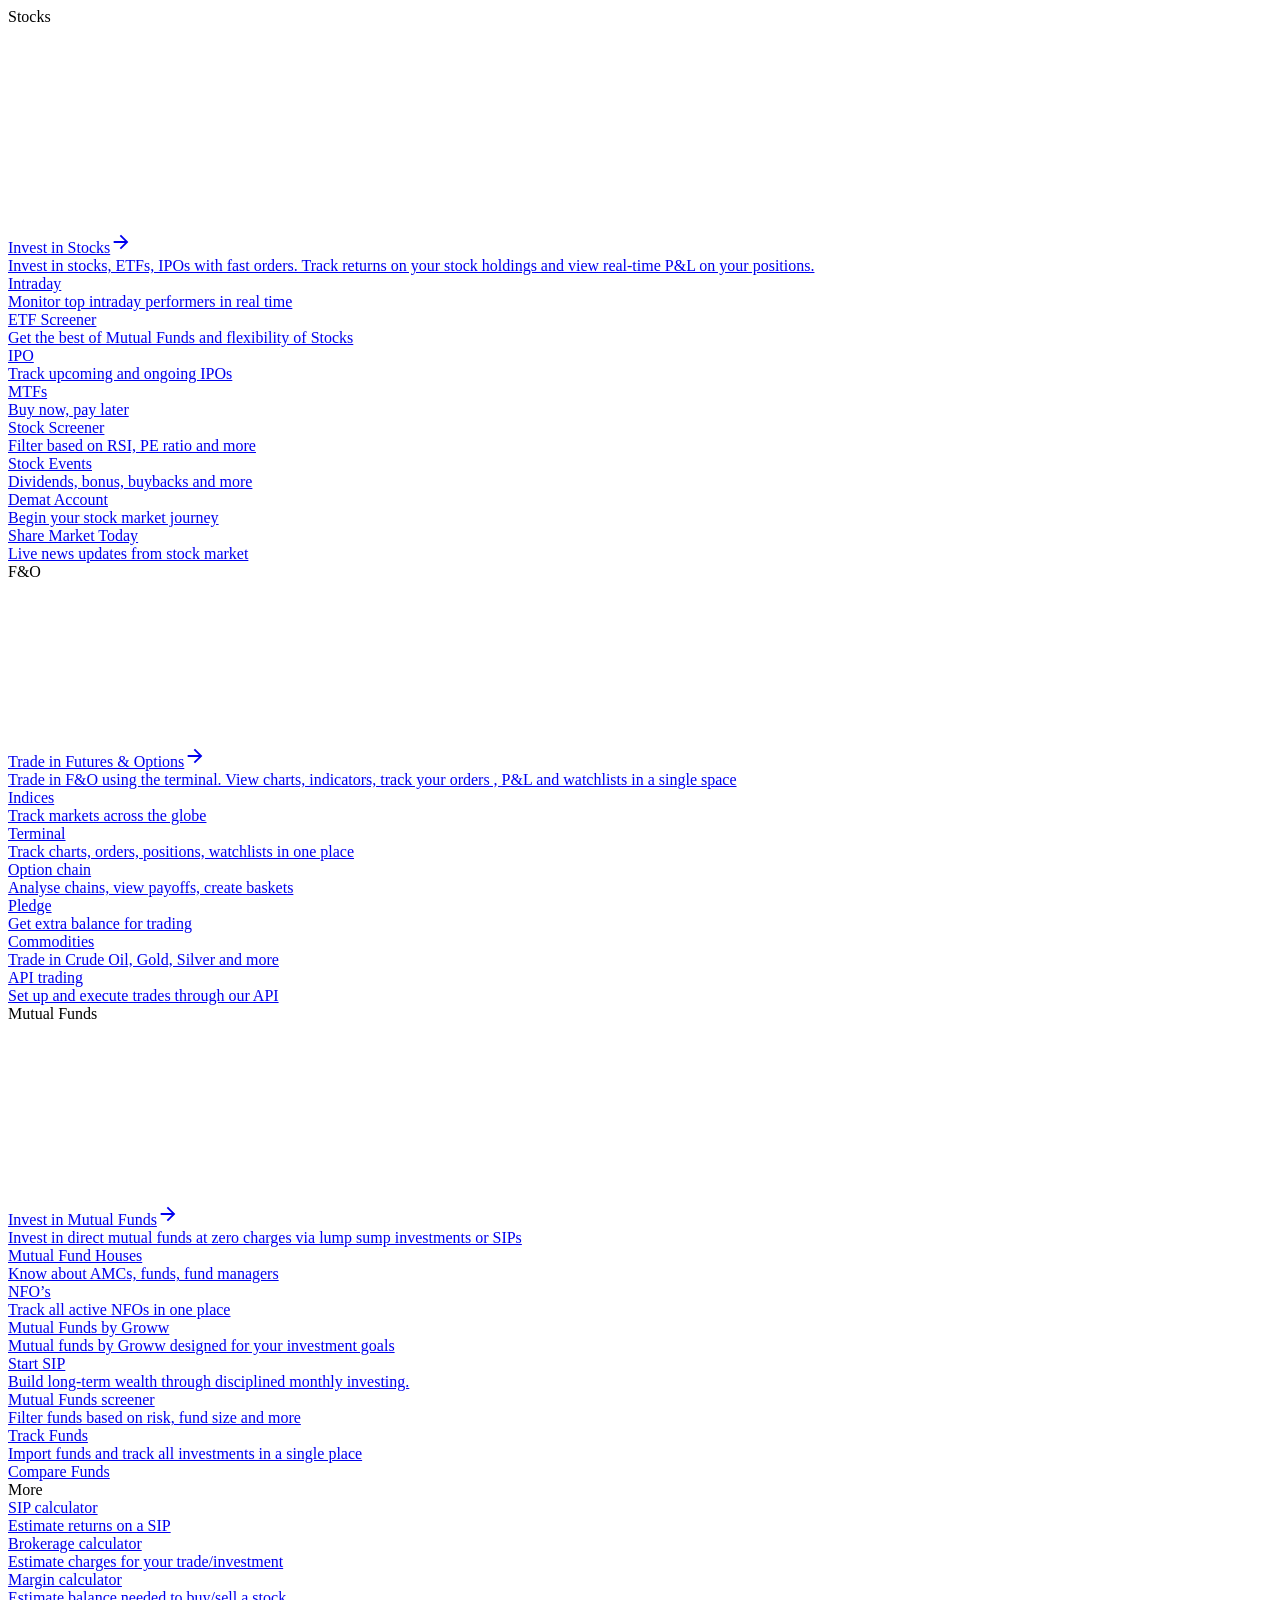
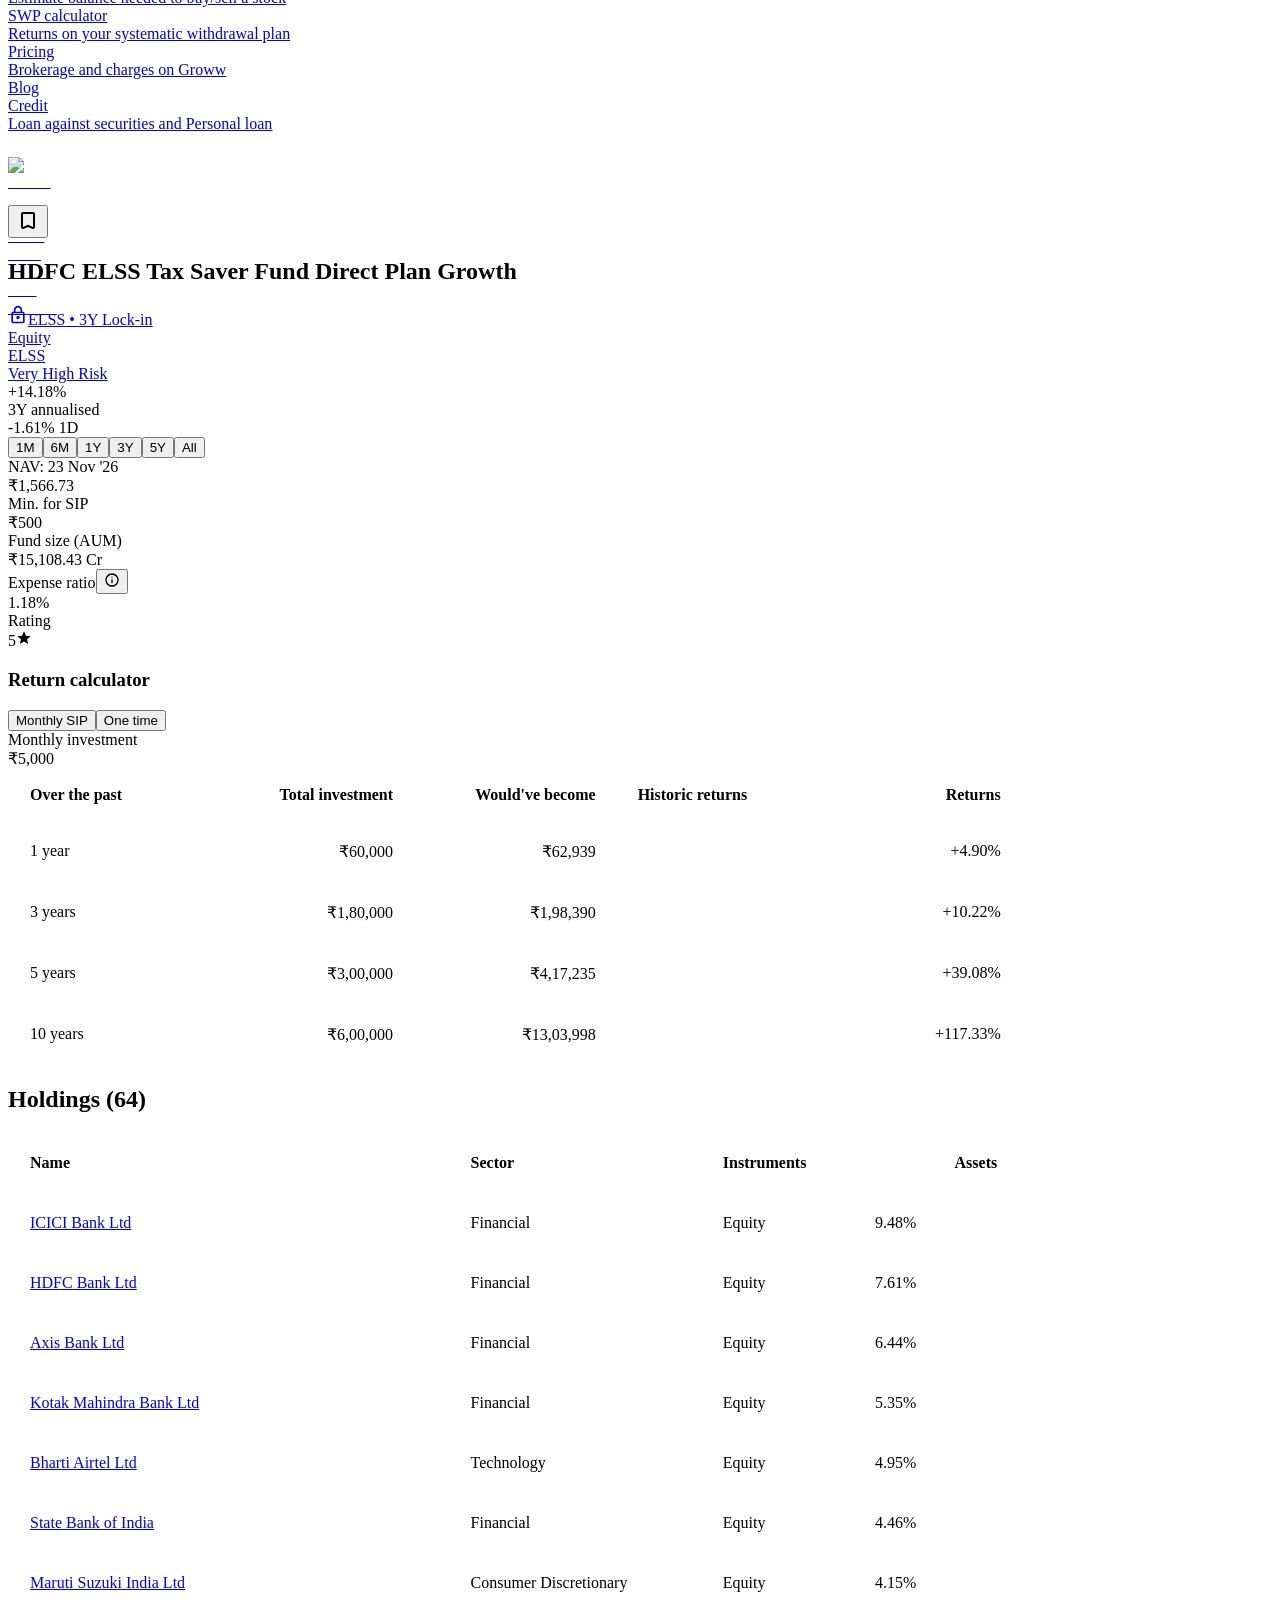
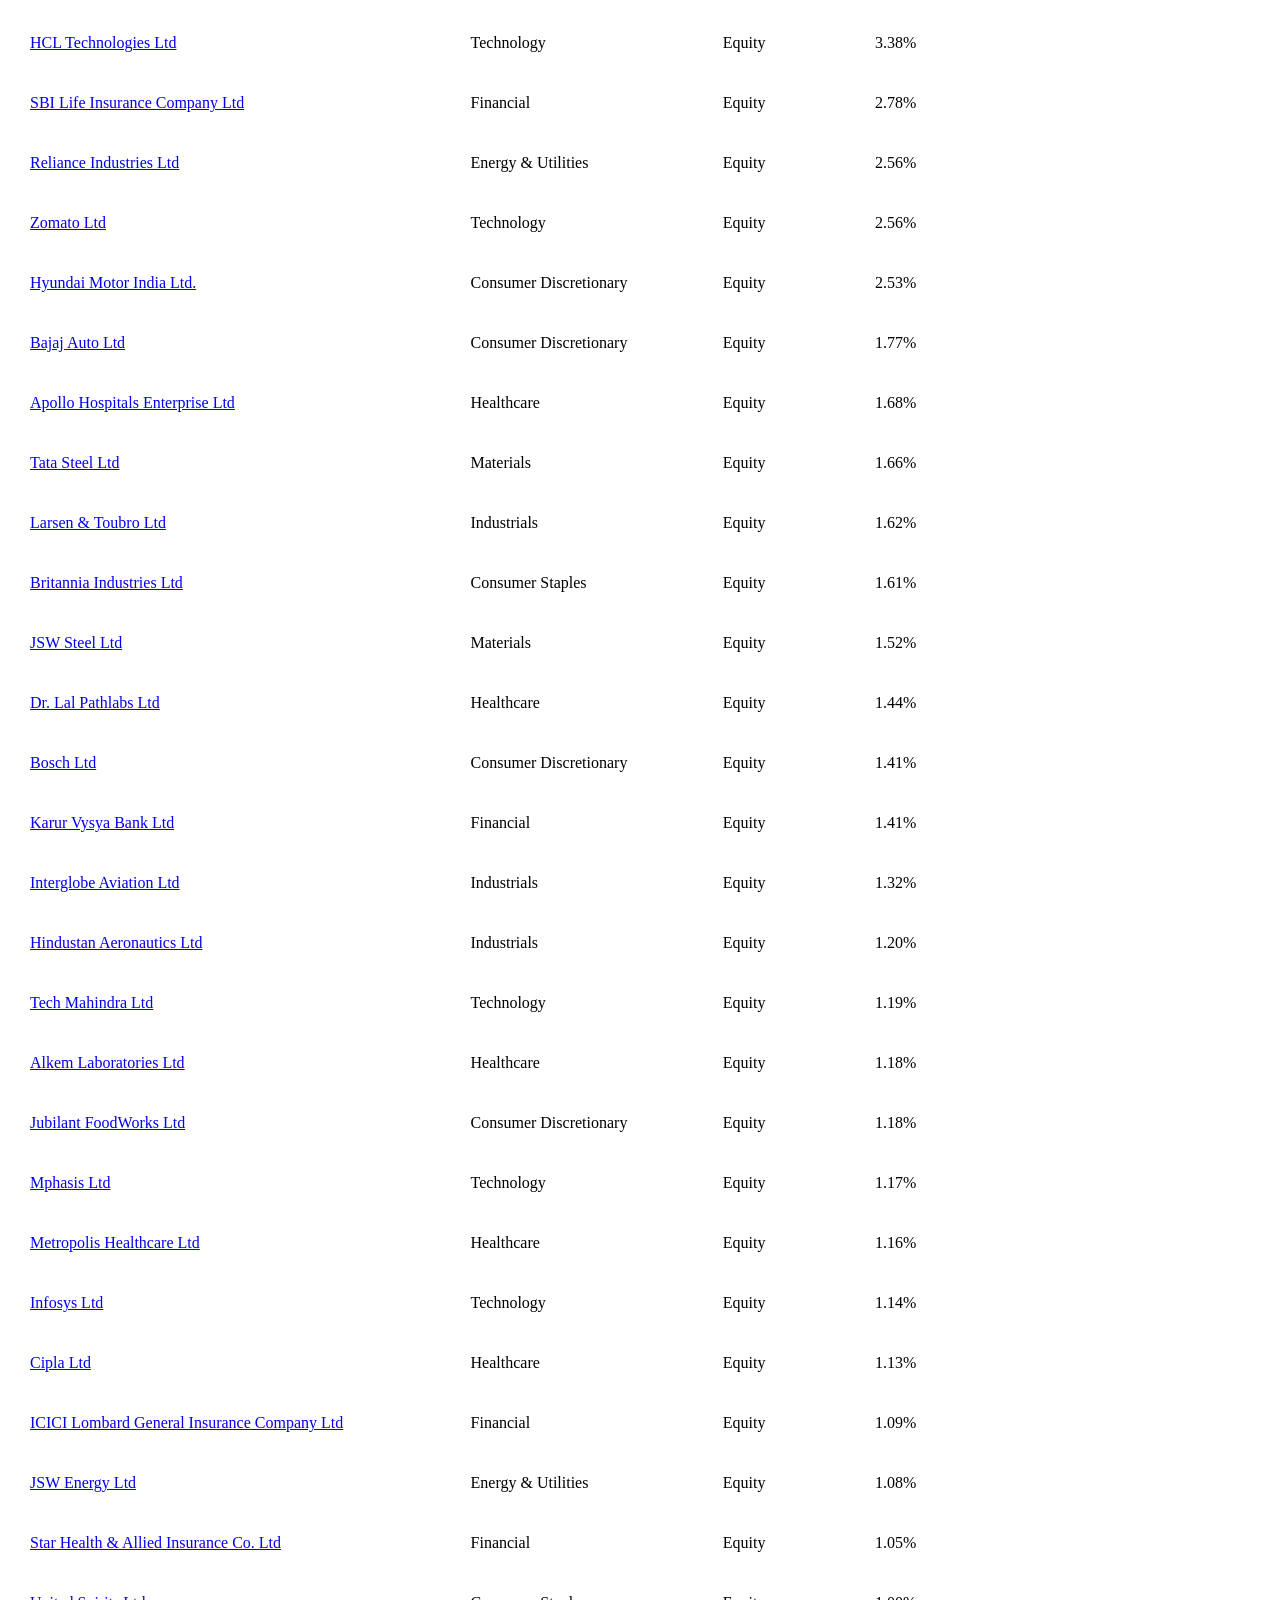
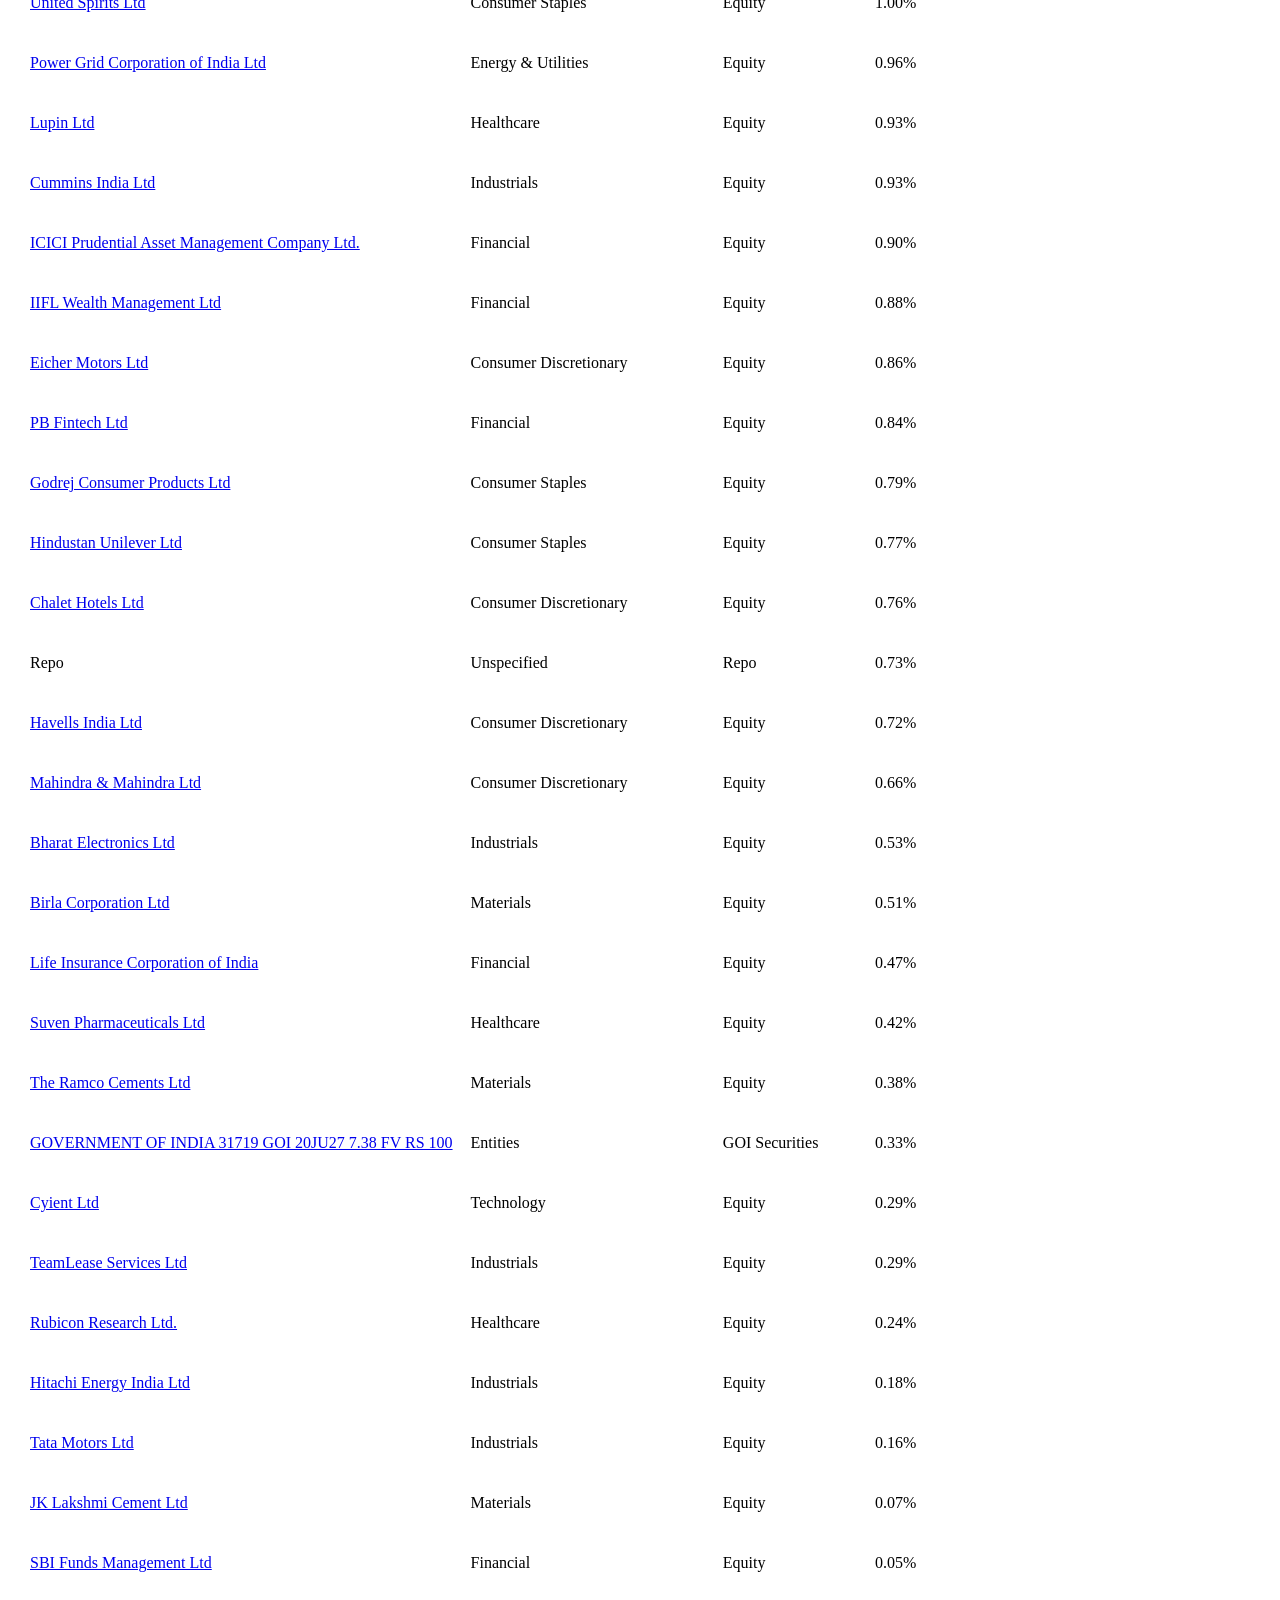
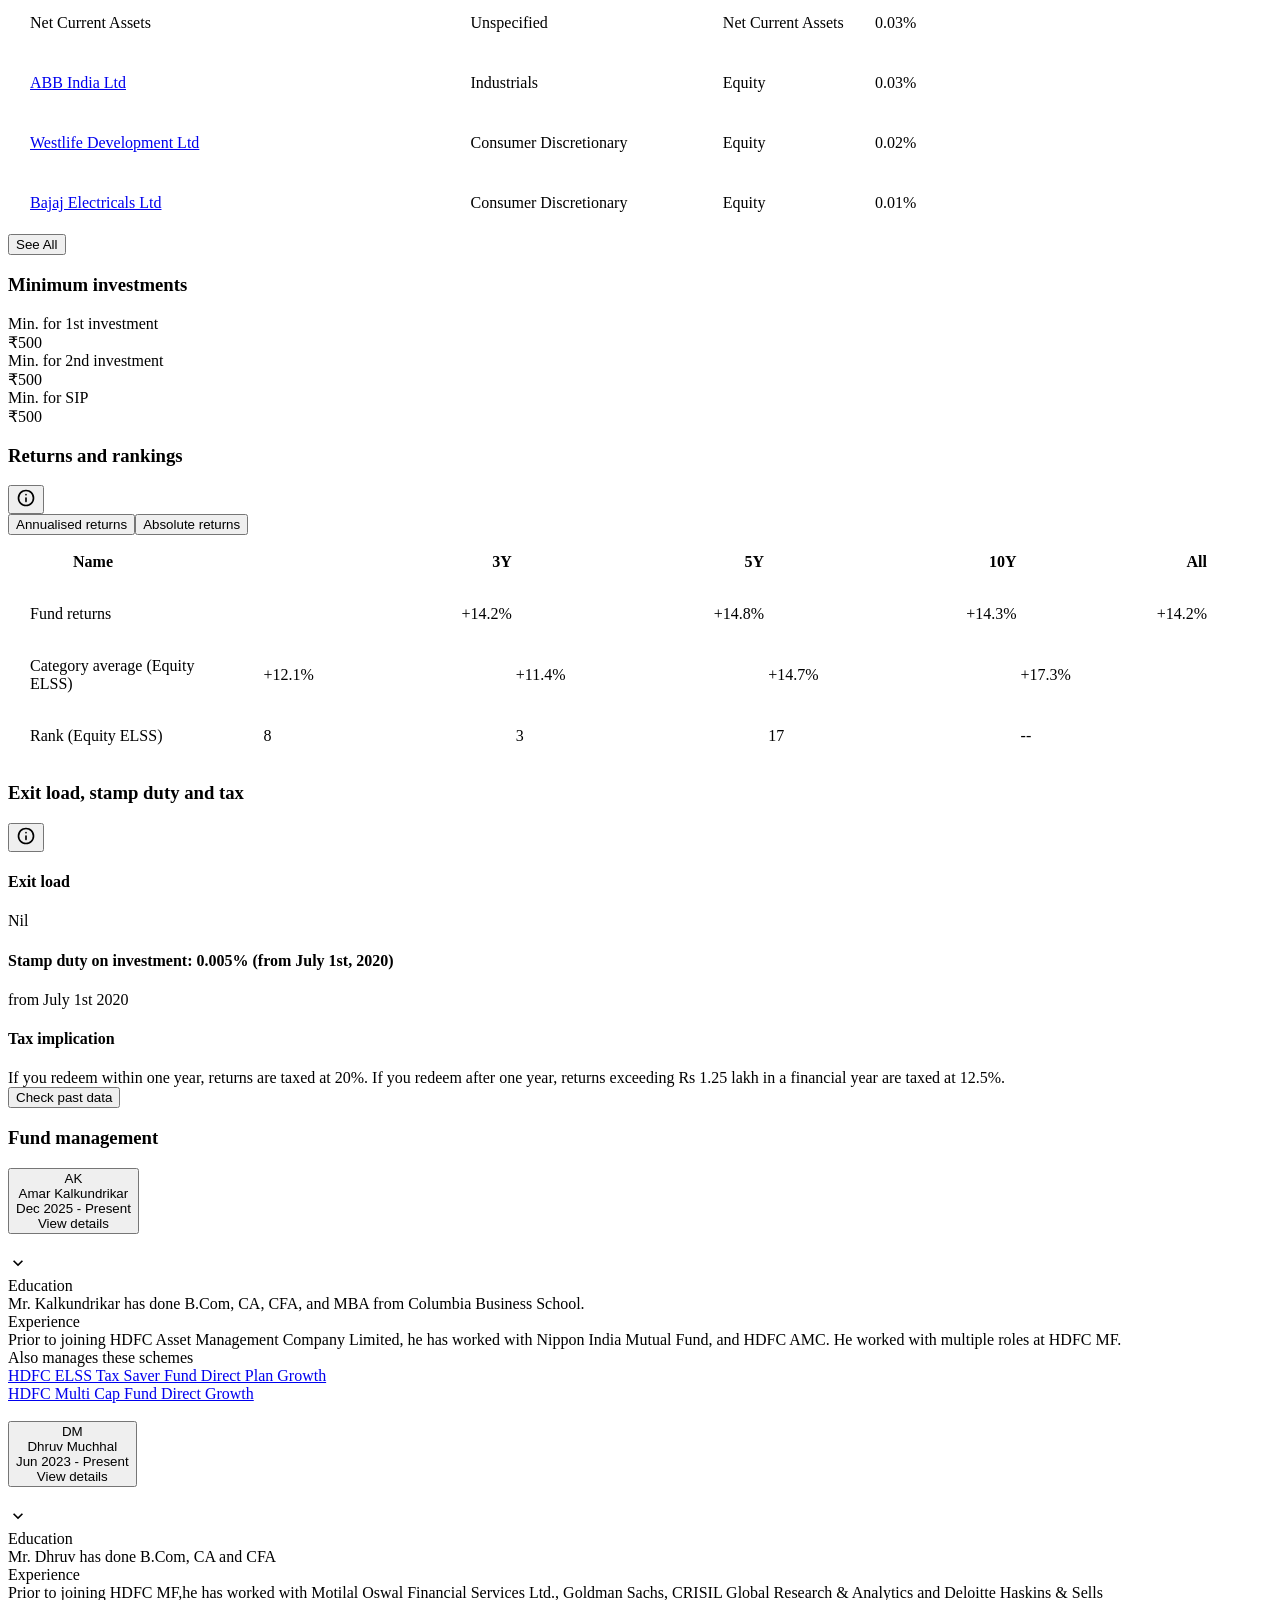
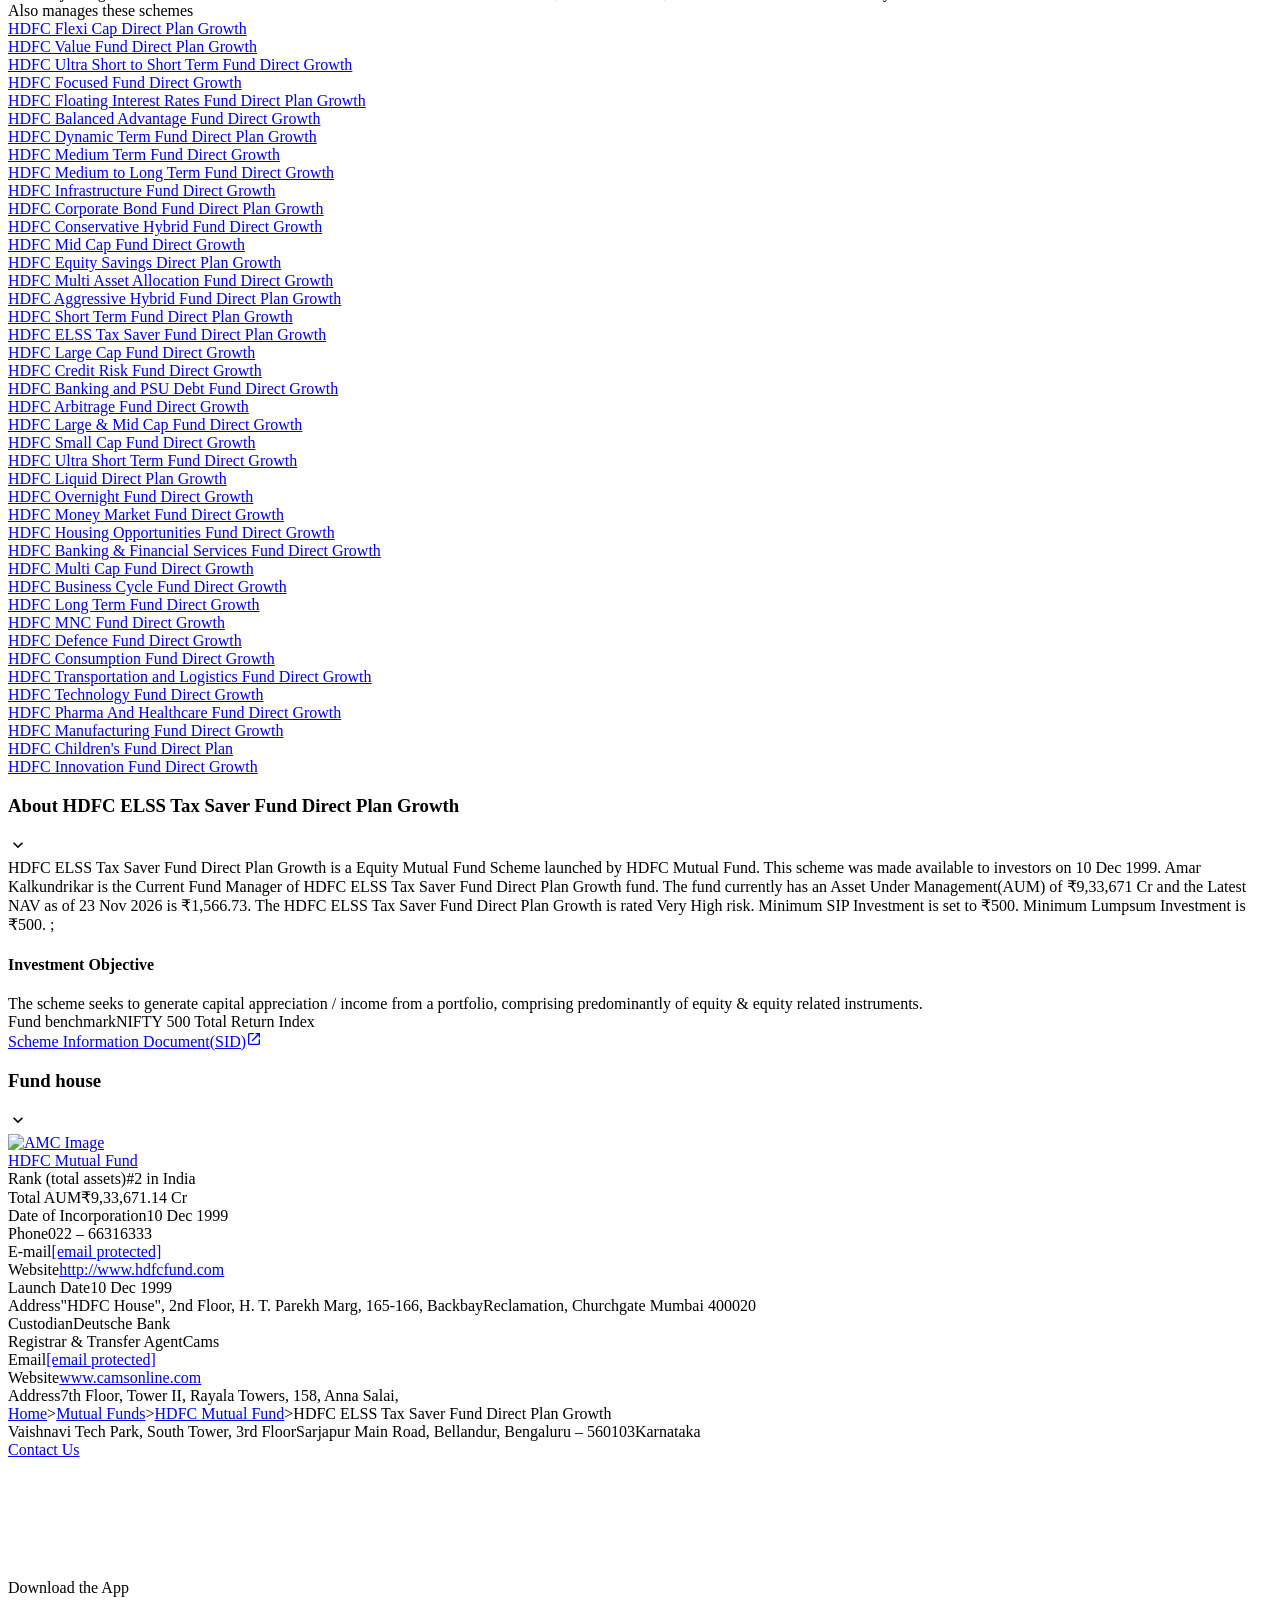
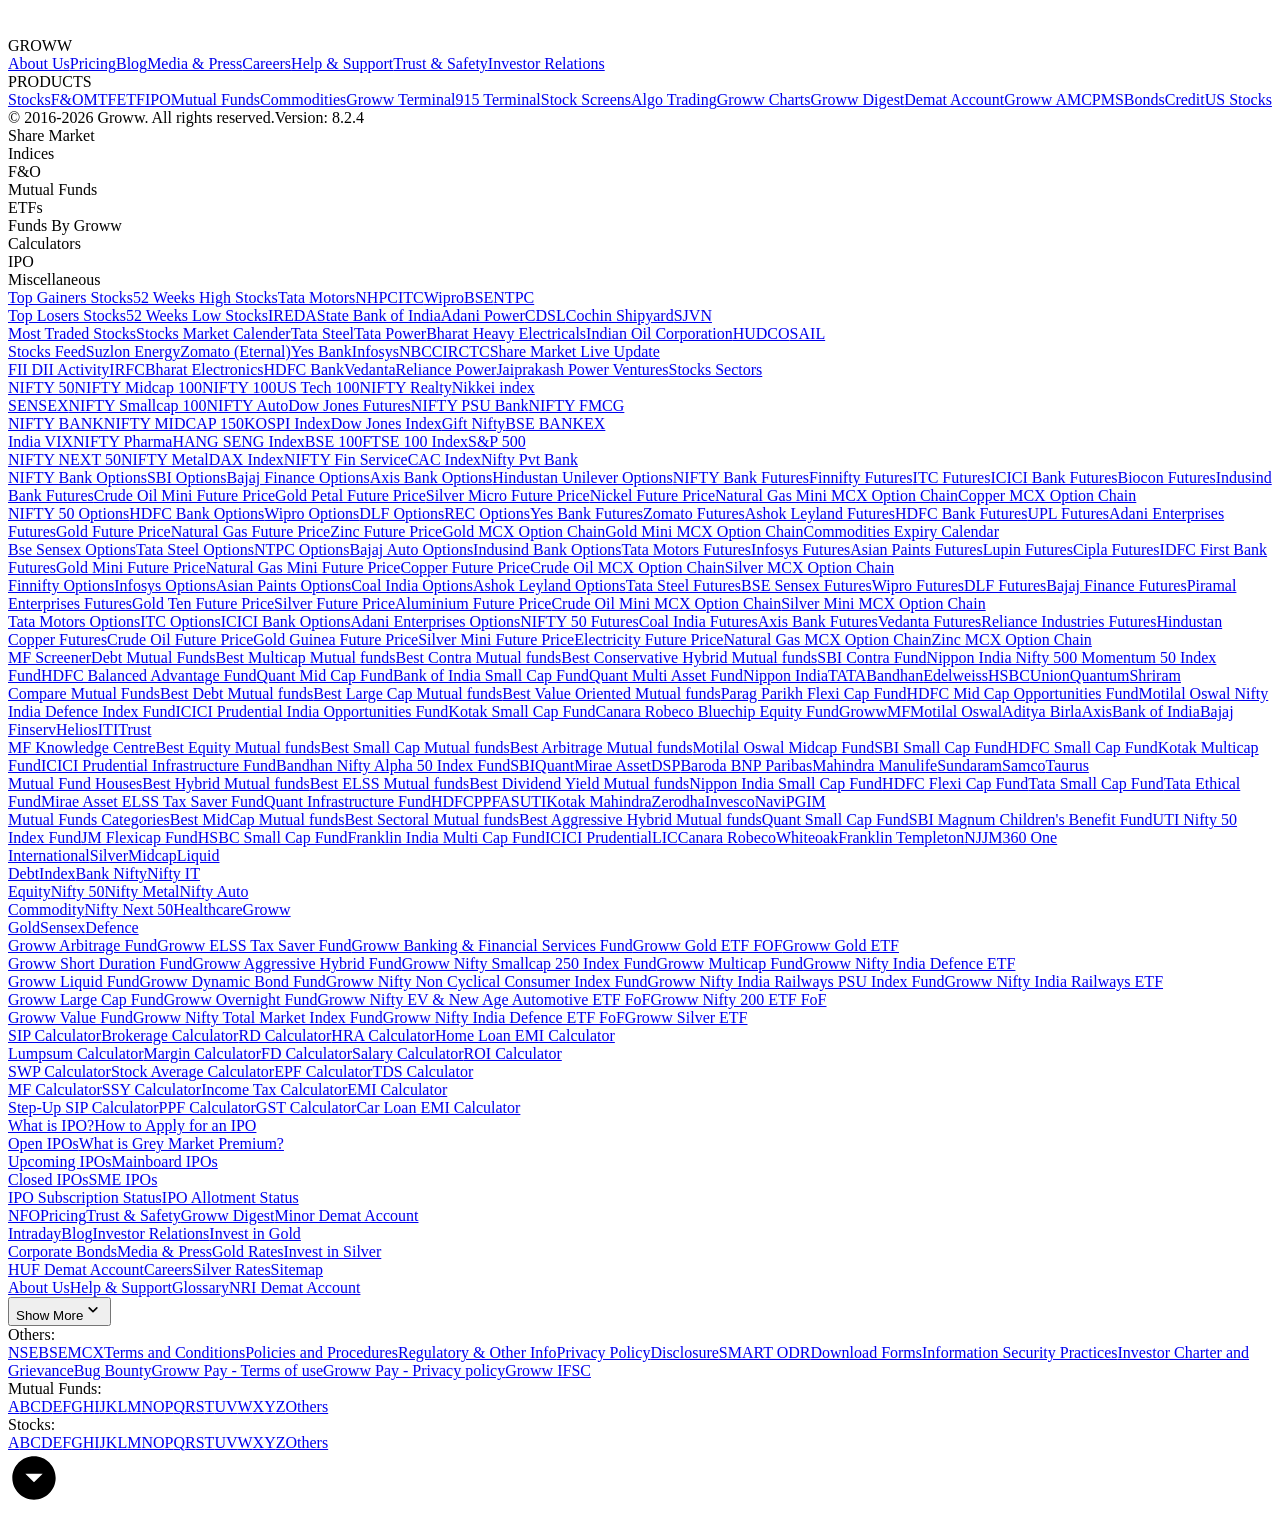
==== commit a64d80d9: "chore: refresh corpus from Groww snapshots" ====
--- a/corpus/raw/hdfc-elss.html
+++ b/corpus/raw/hdfc-elss.html
@@ -2,7 +2,7 @@
   Invest in HDFC ELSS - Tax Saver Fund Online with Groww." data-next-head=""/><meta name="robots" content="index" data-next-head=""/><meta name="twitter:card" content="summary_large_image" data-next-head=""/><meta name="twitter:image" content="https://groww.in/groww-logo-270.png" data-next-head=""/><meta name="twitter:description" content="HDFC ELSS Tax Saver Fund Direct Plan Growth - Get latest NAV, SIP Returns &amp; Rankings, Ratings, Fund Performance, Portfolio, Expense Ratio, Holding Analysis, and Peers.
   Invest in HDFC ELSS - Tax Saver Fund Online with Groww." data-next-head=""/><meta name="twitter:title" content="HDFC ELSS Tax Saver Fund Direct Plan Growth - NAV, Mutual Fund Performance &amp; Portfolio" data-next-head=""/><meta name="twitter:site" content="_@groww" data-next-head=""/><meta name="twitter:creator" content="_@groww" data-next-head=""/><meta itemProp="name" content="HDFC ELSS Tax Saver Fund Direct Plan Growth - NAV, Mutual Fund Performance &amp; Portfolio" data-next-head=""/><meta itemProp="description" content="HDFC ELSS Tax Saver Fund Direct Plan Growth - Get latest NAV, SIP Returns &amp; Rankings, Ratings, Fund Performance, Portfolio, Expense Ratio, Holding Analysis, and Peers.
   Invest in HDFC ELSS - Tax Saver Fund Online with Groww." data-next-head=""/><meta itemProp="image" content="https://groww.in/groww-logo-270.png" data-next-head=""/><meta property="og:locale" content="en_US" data-next-head=""/><meta property="og:type" content="website" data-next-head=""/><meta property="og:title" content="HDFC ELSS Tax Saver Fund Direct Plan Growth - NAV, Mutual Fund Performance &amp; Portfolio" data-next-head=""/><meta property="og:image" content="https://groww.in/groww-logo-270.png" data-next-head=""/><meta property="og:description" content="HDFC ELSS Tax Saver Fund Direct Plan Growth - Get latest NAV, SIP Returns &amp; Rankings, Ratings, Fund Performance, Portfolio, Expense Ratio, Holding Analysis, and Peers.
-  Invest in HDFC ELSS - Tax Saver Fund Online with Groww." data-next-head=""/><meta property="og:url" content="https://groww.in/mutual-funds/hdfc-elss-tax-saver-fund-direct-plan-growth" data-next-head=""/><meta property="og:site_name" content="Groww" data-next-head=""/><link rel="publisher" href="https://plus.google.com/b/112795119140865328446/+GrowwIn?" data-next-head=""/><link rel="canonical" href="https://groww.in/mutual-funds/hdfc-elss-tax-saver-fund-direct-plan-growth" data-next-head=""/><meta property="csp-nonce" content="+WSsqZWfGuHMn1+Z+h05FLih/0gLvCW1SoXsf2TMtyE="/><meta http-equiv="Content-Security-Policy" content="default-src &#x27;self&#x27;; object-src &#x27;none&#x27;; block-all-mixed-content; script-src &#x27;self&#x27; &#x27;nonce-+WSsqZWfGuHMn1+Z+h05FLih/0gLvCW1SoXsf2TMtyE=&#x27; &#x27;wasm-unsafe-eval&#x27; https://*.groww.in/ https://*.growwinfra.in/ wss://*.groww.in/ wss://groww.in/ https://*.freshchat.com/ https://connect.facebook.net/ https://*.razorpay.com/ https://cdn32.godcstatic.com/ https://d2yyd1h5u9mauk.cloudfront.net/integrations/web/v1/library/ https://storage.googleapis.com/ https://www.googletagmanager.com/ https://tagmanager.google.com https://www.google-analytics.com/ https://ssl.google-analytics.com https://stats.g.doubleclick.net/ https://googleads.g.doubleclick.net/ https://www.googleadservices.com/ https://*.google.com/ https://www.google.co.in/ https://fonts.googleapis.com/ https://www.youtube.com/ https://www.youtube.com/iframe_api https://www.youtube-nocookie.com/ https://*.ingest.sentry.io https://hv-camera-web-sg.s3-ap-southeast-1.amazonaws.com/ https://hv-central-config.s3.ap-south-1.amazonaws.com/ https://hypersnapweb.hyperverge.co/ https://microapps.onemoney.in/ https://webrd.onemoney.in/ https://unpkg.com/ https://cdnjs.cloudflare.com/ https://www.gstatic.com/ https://bat.bing.com/ https://*.appsflyer.com/ https://www.clarity.ms/ https://*.ampproject.org/ https://unified-sdk.glomopay.com/; img-src &#x27;self&#x27; data: blob: https://groww.in/ https://*.groww.in/ https://img.youtube.com/ https://i.ytimg.com https://i3.ytimg.com https://s3.amazonaws.com/cdn.freshdesk.com/ https://viewlogo.s3.amazonaws.com/ https://wchat.freshchat.com/ https://www.google-analytics.com/ https://*.googleapis.com/ https://*.googleusercontent.com/ https://www.google.com/ https://www.google-analytics.com https://www.google.com/ads/ga-audiences https://www.googletagmanager.com https://ssl.gstatic.com https://www.gstatic.com https://stats.g.doubleclick.net/ https://www.google.co.in/ads/ga-audiences https://*.ingest.sentry.io https://hv-camera-web-sg.s3-ap-southeast-1.amazonaws.com/ https://hv-central-config.s3.ap-south-1.amazonaws.com/ https://hypersnapweb.hyperverge.co/ https://microapps.onemoney.in/ https://webrd.onemoney.in/ https://*.freshdesk.com/ https://bat.bing.com/ https://www.google.co.in/pagead/ https://*.ignosis.ai/ https://*.ignosis.in/ https://*.ampproject.org/ https://*.autochartist.com/; style-src &#x27;self&#x27; https://*.groww.in/ &#x27;unsafe-inline&#x27; https://accounts.google.com https://wchat.freshchat.com/ https://fonts.googleapis.com https://*.ampproject.org/; font-src &#x27;self&#x27; https://*.groww.in/ data: https://fonts.gstatic.com; connect-src &#x27;self&#x27; data: https://*.groww.in/ https://*.growwinfra.in/ wss://*.groww.in/ wss://groww.in/ https://*.razorpay.com/ https://*.delighted.com/ https://accounts.google.com https://*.googleapis.com/ https://*.ingest.sentry.io https://hv-camera-web-sg.s3-ap-southeast-1.amazonaws.com/ https://hv-central-config.s3.ap-south-1.amazonaws.com/ https://hypersnapweb.hyperverge.co/ https://microapps.onemoney.in/ https://webrd.onemoney.in/ https://*.ampproject.org/ https://www.google-analytics.com/ https://analytics.google.com/ https://region1.analytics.google.com/ https://region1.google-analytics.com/ https://stats.g.doubleclick.net/ https://www.google.com/ https://*.glomopay.com/; frame-src &#x27;self&#x27; https://reg.dreamcast.co/ https://storage.googleapis.com/ https://*.google.com/ https://www.youtube.com/ https://www.facebook.com https://*.groww.in/ wss://*.groww.in/ wss://groww.in/ https://wchat.freshchat.com/ https://growwapi.firebaseapp.com/ https://www.youtube.com/embed/ https://www.youtube.com/ https://www.youtube-nocookie.com/ https://*.ingest.sentry.io https://hv-camera-web-sg.s3-ap-southeast-1.amazonaws.com/ https://hv-central-config.s3.ap-south-1.amazonaws.com/ https://hypersnapweb.hyperverge.co/ https://microapps.onemoney.in/ https://webrd.onemoney.in/ https://*.ignosis.ai/ https://*.ignosis.in/ https://*.doubleclick.net/ https://*.ampproject.org/ https://www.googletagmanager.com/ https://mfcentral.com/ https://*.mfcentral.com/ https://*.glomopay.com/; media-src https://*.groww.in/ blob: https://storage.googleapis.com/ https://*.ampproject.org/;"/><meta charSet="utf-8"/><link rel="manifest" href="/manifest.json?v=1"/><link rel="preconnect" href="https://www.googletagmanager.com"/><link rel="preconnect" href="https://www.google-analytics.com"/><link rel="preload" href="https://resources.groww.in/web-assets/font/Soehne.woff2" as="font" type="font/woff2" crossorigin="anonymous"/><link rel="preload" href="https://resources.groww.in/web-assets/font/GrowwSans-Variable.woff2" as="font" type="font/woff2" crossorigin="anonymous"/><meta name="mobile-web-app-capable" content="yes"/><meta name="apple-mobile-web-app-capable" content="yes"/><meta name="application-name" content="Groww"/><meta name="apple-mobile-web-app-title" content="Groww"/><meta name="theme-color" content="#5500eb"/><meta name="msapplication-navbutton-color" content="#5500eb"/><meta name="apple-mobile-web-app-status-bar-style" content="black-translucent"/><meta name="msapplication-starturl" content="/"/><link type="application/opensearchdescription+xml" rel="search" href="/osdd.xml?v=6"/><script nomodule="" nonce="+WSsqZWfGuHMn1+Z+h05FLih/0gLvCW1SoXsf2TMtyE=" src="/polyfills/core-js.min.js"></script><link data-next-font="" rel="preconnect" href="/" crossorigin="anonymous"/><script nonce="+WSsqZWfGuHMn1+Z+h05FLih/0gLvCW1SoXsf2TMtyE=" data-nscript="beforeInteractive" crossorigin="anonymous">
+  Invest in HDFC ELSS - Tax Saver Fund Online with Groww." data-next-head=""/><meta property="og:url" content="https://groww.in/mutual-funds/hdfc-elss-tax-saver-fund-direct-plan-growth" data-next-head=""/><meta property="og:site_name" content="Groww" data-next-head=""/><link rel="publisher" href="https://plus.google.com/b/112795119140865328446/+GrowwIn?" data-next-head=""/><link rel="canonical" href="https://groww.in/mutual-funds/hdfc-elss-tax-saver-fund-direct-plan-growth" data-next-head=""/><meta property="csp-nonce" content="LZ2jN/9VkRKM+eC60IP8yhs7Ao/AwPhYwix7BTOLp/g="/><meta http-equiv="Content-Security-Policy" content="default-src &#x27;self&#x27;; object-src &#x27;none&#x27;; block-all-mixed-content; script-src &#x27;self&#x27; &#x27;nonce-LZ2jN/9VkRKM+eC60IP8yhs7Ao/AwPhYwix7BTOLp/g=&#x27; &#x27;wasm-unsafe-eval&#x27; https://*.groww.in/ https://*.growwinfra.in/ wss://*.groww.in/ wss://groww.in/ https://*.freshchat.com/ https://connect.facebook.net/ https://*.razorpay.com/ https://cdn32.godcstatic.com/ https://d2yyd1h5u9mauk.cloudfront.net/integrations/web/v1/library/ https://storage.googleapis.com/ https://www.googletagmanager.com/ https://tagmanager.google.com https://www.google-analytics.com/ https://ssl.google-analytics.com https://stats.g.doubleclick.net/ https://googleads.g.doubleclick.net/ https://www.googleadservices.com/ https://*.google.com/ https://www.google.co.in/ https://fonts.googleapis.com/ https://www.youtube.com/ https://www.youtube.com/iframe_api https://www.youtube-nocookie.com/ https://*.ingest.sentry.io https://hv-camera-web-sg.s3-ap-southeast-1.amazonaws.com/ https://hv-central-config.s3.ap-south-1.amazonaws.com/ https://hypersnapweb.hyperverge.co/ https://microapps.onemoney.in/ https://webrd.onemoney.in/ https://unpkg.com/ https://cdnjs.cloudflare.com/ https://www.gstatic.com/ https://bat.bing.com/ https://*.appsflyer.com/ https://www.clarity.ms/ https://*.ampproject.org/ https://unified-sdk.glomopay.com/; img-src &#x27;self&#x27; data: blob: https://groww.in/ https://*.groww.in/ https://img.youtube.com/ https://i.ytimg.com https://i3.ytimg.com https://s3.amazonaws.com/cdn.freshdesk.com/ https://viewlogo.s3.amazonaws.com/ https://wchat.freshchat.com/ https://www.google-analytics.com/ https://*.googleapis.com/ https://*.googleusercontent.com/ https://www.google.com/ https://www.google-analytics.com https://www.google.com/ads/ga-audiences https://www.googletagmanager.com https://ssl.gstatic.com https://www.gstatic.com https://stats.g.doubleclick.net/ https://www.google.co.in/ads/ga-audiences https://*.ingest.sentry.io https://hv-camera-web-sg.s3-ap-southeast-1.amazonaws.com/ https://hv-central-config.s3.ap-south-1.amazonaws.com/ https://hypersnapweb.hyperverge.co/ https://microapps.onemoney.in/ https://webrd.onemoney.in/ https://*.freshdesk.com/ https://bat.bing.com/ https://www.google.co.in/pagead/ https://*.ignosis.ai/ https://*.ignosis.in/ https://*.ampproject.org/ https://*.autochartist.com/; style-src &#x27;self&#x27; https://*.groww.in/ &#x27;unsafe-inline&#x27; https://accounts.google.com https://wchat.freshchat.com/ https://fonts.googleapis.com https://*.ampproject.org/; font-src &#x27;self&#x27; https://*.groww.in/ data: https://fonts.gstatic.com; connect-src &#x27;self&#x27; data: https://*.groww.in/ https://*.growwinfra.in/ wss://*.groww.in/ wss://groww.in/ https://*.razorpay.com/ https://*.delighted.com/ https://accounts.google.com https://*.googleapis.com/ https://*.ingest.sentry.io https://hv-camera-web-sg.s3-ap-southeast-1.amazonaws.com/ https://hv-central-config.s3.ap-south-1.amazonaws.com/ https://hypersnapweb.hyperverge.co/ https://microapps.onemoney.in/ https://webrd.onemoney.in/ https://*.ampproject.org/ https://www.google-analytics.com/ https://analytics.google.com/ https://region1.analytics.google.com/ https://region1.google-analytics.com/ https://stats.g.doubleclick.net/ https://www.google.com/ https://*.glomopay.com/; frame-src &#x27;self&#x27; https://reg.dreamcast.co/ https://storage.googleapis.com/ https://*.google.com/ https://www.youtube.com/ https://www.facebook.com https://*.groww.in/ wss://*.groww.in/ wss://groww.in/ https://wchat.freshchat.com/ https://growwapi.firebaseapp.com/ https://www.youtube.com/embed/ https://www.youtube.com/ https://www.youtube-nocookie.com/ https://*.ingest.sentry.io https://hv-camera-web-sg.s3-ap-southeast-1.amazonaws.com/ https://hv-central-config.s3.ap-south-1.amazonaws.com/ https://hypersnapweb.hyperverge.co/ https://microapps.onemoney.in/ https://webrd.onemoney.in/ https://*.ignosis.ai/ https://*.ignosis.in/ https://*.doubleclick.net/ https://*.ampproject.org/ https://www.googletagmanager.com/ https://mfcentral.com/ https://*.mfcentral.com/ https://*.glomopay.com/; media-src https://*.groww.in/ blob: https://storage.googleapis.com/ https://*.ampproject.org/;"/><meta charSet="utf-8"/><link rel="manifest" href="/manifest.json?v=1"/><link rel="preconnect" href="https://www.googletagmanager.com"/><link rel="preconnect" href="https://www.google-analytics.com"/><link rel="preload" href="https://resources.groww.in/web-assets/font/Soehne.woff2" as="font" type="font/woff2" crossorigin="anonymous"/><link rel="preload" href="https://resources.groww.in/web-assets/font/GrowwSans-Variable.woff2" as="font" type="font/woff2" crossorigin="anonymous"/><meta name="mobile-web-app-capable" content="yes"/><meta name="apple-mobile-web-app-capable" content="yes"/><meta name="application-name" content="Groww"/><meta name="apple-mobile-web-app-title" content="Groww"/><meta name="theme-color" content="#5500eb"/><meta name="msapplication-navbutton-color" content="#5500eb"/><meta name="apple-mobile-web-app-status-bar-style" content="black-translucent"/><meta name="msapplication-starturl" content="/"/><link type="application/opensearchdescription+xml" rel="search" href="/osdd.xml?v=6"/><script nomodule="" nonce="LZ2jN/9VkRKM+eC60IP8yhs7Ao/AwPhYwix7BTOLp/g=" src="/polyfills/core-js.min.js"></script><link data-next-font="" rel="preconnect" href="/" crossorigin="anonymous"/><script nonce="LZ2jN/9VkRKM+eC60IP8yhs7Ao/AwPhYwix7BTOLp/g=" data-nscript="beforeInteractive" crossorigin="anonymous">
   if (Promise && !Promise.allSettled) {
   Promise.allSettled = function(promises) {
     return Promise.all(promises.map(function(promise) {
@@ -13,7 +13,7 @@
       });
     }));
   };
-}</script><script nonce="+WSsqZWfGuHMn1+Z+h05FLih/0gLvCW1SoXsf2TMtyE=" data-nscript="beforeInteractive" crossorigin="anonymous">
+}</script><script nonce="LZ2jN/9VkRKM+eC60IP8yhs7Ao/AwPhYwix7BTOLp/g=" data-nscript="beforeInteractive" crossorigin="anonymous">
   (function () {
     if (typeof globalThis === 'undefined') {
       if (typeof window !== 'undefined') {
@@ -25,6 +25,6 @@
       }
     }
   })();
-</script><link nonce="+WSsqZWfGuHMn1+Z+h05FLih/0gLvCW1SoXsf2TMtyE=" rel="preload" href="//assets-netstorage.groww.in/web-assets/billion_groww_desktop/prod/_next/static/css/d20b87a6ea1c6b59.css" as="style" crossorigin="anonymous"/><link nonce="+WSsqZWfGuHMn1+Z+h05FLih/0gLvCW1SoXsf2TMtyE=" rel="stylesheet" href="//assets-netstorage.groww.in/web-assets/billion_groww_desktop/prod/_next/static/css/d20b87a6ea1c6b59.css" crossorigin="anonymous" data-n-g=""/><link nonce="+WSsqZWfGuHMn1+Z+h05FLih/0gLvCW1SoXsf2TMtyE=" rel="preload" href="//assets-netstorage.groww.in/web-assets/billion_groww_desktop/prod/_next/static/css/350dbad5339149d0.css" as="style" crossorigin="anonymous"/><link nonce="+WSsqZWfGuHMn1+Z+h05FLih/0gLvCW1SoXsf2TMtyE=" rel="stylesheet" href="//assets-netstorage.groww.in/web-assets/billion_groww_desktop/prod/_next/static/css/350dbad5339149d0.css" crossorigin="anonymous" data-n-p=""/><link nonce="+WSsqZWfGuHMn1+Z+h05FLih/0gLvCW1SoXsf2TMtyE=" rel="preload" href="//assets-netstorage.groww.in/web-assets/billion_groww_desktop/prod/_next/static/css/d94400d195631a83.css" as="style" crossorigin="anonymous"/><link nonce="+WSsqZWfGuHMn1+Z+h05FLih/0gLvCW1SoXsf2TMtyE=" rel="stylesheet" href="//assets-netstorage.groww.in/web-assets/billion_groww_desktop/prod/_next/static/css/d94400d195631a83.css" crossorigin="anonymous" data-n-p=""/><link nonce="+WSsqZWfGuHMn1+Z+h05FLih/0gLvCW1SoXsf2TMtyE=" rel="preload" href="//assets-netstorage.groww.in/web-assets/billion_groww_desktop/prod/_next/static/css/a54775be23dce8a0.css" as="style" crossorigin="anonymous"/><link nonce="+WSsqZWfGuHMn1+Z+h05FLih/0gLvCW1SoXsf2TMtyE=" rel="stylesheet" href="//assets-netstorage.groww.in/web-assets/billion_groww_desktop/prod/_next/static/css/a54775be23dce8a0.css" crossorigin="anonymous" data-n-p=""/><noscript data-n-css="+WSsqZWfGuHMn1+Z+h05FLih/0gLvCW1SoXsf2TMtyE="></noscript><script defer="" nonce="+WSsqZWfGuHMn1+Z+h05FLih/0gLvCW1SoXsf2TMtyE=" crossorigin="anonymous" nomodule="" src="//assets-netstorage.groww.in/web-assets/billion_groww_desktop/prod/_next/static/chunks/polyfills-42372ed130431b0a.js"></script><script src="//assets-netstorage.groww.in/web-assets/billion_groww_desktop/prod/_next/static/chunks/webpack-6b06e40315b01680.js" nonce="+WSsqZWfGuHMn1+Z+h05FLih/0gLvCW1SoXsf2TMtyE=" defer="" crossorigin="anonymous"></script><script src="//assets-netstorage.groww.in/web-assets/billion_groww_desktop/prod/_next/static/chunks/framework-f50708772fa730ba.js" nonce="+WSsqZWfGuHMn1+Z+h05FLih/0gLvCW1SoXsf2TMtyE=" defer="" crossorigin="anonymous"></script><script src="//assets-netstorage.groww.in/web-assets/billion_groww_desktop/prod/_next/static/chunks/main-eb12a1ec3902b0a5.js" nonce="+WSsqZWfGuHMn1+Z+h05FLih/0gLvCW1SoXsf2TMtyE=" defer="" crossorigin="anonymous"></script><script src="//assets-netstorage.groww.in/web-assets/billion_groww_desktop/prod/_next/static/chunks/pages/_app-d6b165deb77bbe13.js" nonce="+WSsqZWfGuHMn1+Z+h05FLih/0gLvCW1SoXsf2TMtyE=" defer="" crossorigin="anonymous"></script><script src="//assets-netstorage.groww.in/web-assets/billion_groww_desktop/prod/_next/static/chunks/1461-82843003287d0110.js" nonce="+WSsqZWfGuHMn1+Z+h05FLih/0gLvCW1SoXsf2TMtyE=" defer="" crossorigin="anonymous"></script><script src="//assets-netstorage.groww.in/web-assets/billion_groww_desktop/prod/_next/static/chunks/1611-253f10799bcaaf6d.js" nonce="+WSsqZWfGuHMn1+Z+h05FLih/0gLvCW1SoXsf2TMtyE=" defer="" crossorigin="anonymous"></script><script src="//assets-netstorage.groww.in/web-assets/billion_groww_desktop/prod/_next/static/chunks/11660-68173b780397c3c8.js" nonce="+WSsqZWfGuHMn1+Z+h05FLih/0gLvCW1SoXsf2TMtyE=" defer="" crossorigin="anonymous"></script><script src="//assets-netstorage.groww.in/web-assets/billion_groww_desktop/prod/_next/static/chunks/5471-4563ca65c7c42049.js" nonce="+WSsqZWfGuHMn1+Z+h05FLih/0gLvCW1SoXsf2TMtyE=" defer="" crossorigin="anonymous"></script><script src="//assets-netstorage.groww.in/web-assets/billion_groww_desktop/prod/_next/static/chunks/41801-ce846e9230199ced.js" nonce="+WSsqZWfGuHMn1+Z+h05FLih/0gLvCW1SoXsf2TMtyE=" defer="" crossorigin="anonymous"></script><script src="//assets-netstorage.groww.in/web-assets/billion_groww_desktop/prod/_next/static/chunks/80593-e9dd9f367b5877e1.js" nonce="+WSsqZWfGuHMn1+Z+h05FLih/0gLvCW1SoXsf2TMtyE=" defer="" crossorigin="anonymous"></script><script src="//assets-netstorage.groww.in/web-assets/billion_groww_desktop/prod/_next/static/chunks/21454-727a247e32de2256.js" nonce="+WSsqZWfGuHMn1+Z+h05FLih/0gLvCW1SoXsf2TMtyE=" defer="" crossorigin="anonymous"></script><script src="//assets-netstorage.groww.in/web-assets/billion_groww_desktop/prod/_next/static/chunks/66687-833b90c0fbc4189b.js" nonce="+WSsqZWfGuHMn1+Z+h05FLih/0gLvCW1SoXsf2TMtyE=" defer="" crossorigin="anonymous"></script><script src="//assets-netstorage.groww.in/web-assets/billion_groww_desktop/prod/_next/static/chunks/12676-975cdae66a608731.js" nonce="+WSsqZWfGuHMn1+Z+h05FLih/0gLvCW1SoXsf2TMtyE=" defer="" crossorigin="anonymous"></script><script src="//assets-netstorage.groww.in/web-assets/billion_groww_desktop/prod/_next/static/chunks/68242-6cbcd216832f107c.js" nonce="+WSsqZWfGuHMn1+Z+h05FLih/0gLvCW1SoXsf2TMtyE=" defer="" crossorigin="anonymous"></script><script src="//assets-netstorage.groww.in/web-assets/billion_groww_desktop/prod/_next/static/chunks/12900-eb6cc8c5dd8c6e75.js" nonce="+WSsqZWfGuHMn1+Z+h05FLih/0gLvCW1SoXsf2TMtyE=" defer="" crossorigin="anonymous"></script><script src="//assets-netstorage.groww.in/web-assets/billion_groww_desktop/prod/_next/static/chunks/47726-e7a3543cc1cfef13.js" nonce="+WSsqZWfGuHMn1+Z+h05FLih/0gLvCW1SoXsf2TMtyE=" defer="" crossorigin="anonymous"></script><script src="//assets-netstorage.groww.in/web-assets/billion_groww_desktop/prod/_next/static/chunks/93102-1c1d3334882ebd20.js" nonce="+WSsqZWfGuHMn1+Z+h05FLih/0gLvCW1SoXsf2TMtyE=" defer="" crossorigin="anonymous"></script><script src="//assets-netstorage.groww.in/web-assets/billion_groww_desktop/prod/_next/static/chunks/56861-2272e1865a196fb8.js" nonce="+WSsqZWfGuHMn1+Z+h05FLih/0gLvCW1SoXsf2TMtyE=" defer="" crossorigin="anonymous"></script><script src="//assets-netstorage.groww.in/web-assets/billion_groww_desktop/prod/_next/static/chunks/94375-67d4a6468b9ab59c.js" nonce="+WSsqZWfGuHMn1+Z+h05FLih/0gLvCW1SoXsf2TMtyE=" defer="" crossorigin="anonymous"></script><script src="//assets-netstorage.groww.in/web-assets/billion_groww_desktop/prod/_next/static/chunks/32919-9029ab2ef1bfac0c.js" nonce="+WSsqZWfGuHMn1+Z+h05FLih/0gLvCW1SoXsf2TMtyE=" defer="" crossorigin="anonymous"></script><script src="//assets-netstorage.groww.in/web-assets/billion_groww_desktop/prod/_next/static/chunks/3458-9c0d4a2202880f62.js" nonce="+WSsqZWfGuHMn1+Z+h05FLih/0gLvCW1SoXsf2TMtyE=" defer="" crossorigin="anonymous"></script><script src="//assets-netstorage.groww.in/web-assets/billion_groww_desktop/prod/_next/static/chunks/56309-16fc047a1764b4cc.js" nonce="+WSsqZWfGuHMn1+Z+h05FLih/0gLvCW1SoXsf2TMtyE=" defer="" crossorigin="anonymous"></script><script src="//assets-netstorage.groww.in/web-assets/billion_groww_desktop/prod/_next/static/chunks/32879-b64da8d119c09f43.js" nonce="+WSsqZWfGuHMn1+Z+h05FLih/0gLvCW1SoXsf2TMtyE=" defer="" crossorigin="anonymous"></script><script src="//assets-netstorage.groww.in/web-assets/billion_groww_desktop/prod/_next/static/chunks/35511-05bc76a5ef5d1387.js" nonce="+WSsqZWfGuHMn1+Z+h05FLih/0gLvCW1SoXsf2TMtyE=" defer="" crossorigin="anonymous"></script><script src="//assets-netstorage.groww.in/web-assets/billion_groww_desktop/prod/_next/static/chunks/10223-9f3214fc4a193420.js" nonce="+WSsqZWfGuHMn1+Z+h05FLih/0gLvCW1SoXsf2TMtyE=" defer="" crossorigin="anonymous"></script><script src="//assets-netstorage.groww.in/web-assets/billion_groww_desktop/prod/_next/static/chunks/20567-e0219e8d66d49922.js" nonce="+WSsqZWfGuHMn1+Z+h05FLih/0gLvCW1SoXsf2TMtyE=" defer="" crossorigin="anonymous"></script><script src="//assets-netstorage.groww.in/web-assets/billion_groww_desktop/prod/_next/static/chunks/66974-5f9257475f51f08f.js" nonce="+WSsqZWfGuHMn1+Z+h05FLih/0gLvCW1SoXsf2TMtyE=" defer="" crossorigin="anonymous"></script><script src="//assets-netstorage.groww.in/web-assets/billion_groww_desktop/prod/_next/static/chunks/37579-9e118a6219a5dcfd.js" nonce="+WSsqZWfGuHMn1+Z+h05FLih/0gLvCW1SoXsf2TMtyE=" defer="" crossorigin="anonymous"></script><script src="//assets-netstorage.groww.in/web-assets/billion_groww_desktop/prod/_next/static/chunks/36422-21c4c022417986da.js" nonce="+WSsqZWfGuHMn1+Z+h05FLih/0gLvCW1SoXsf2TMtyE=" defer="" crossorigin="anonymous"></script><script src="//assets-netstorage.groww.in/web-assets/billion_groww_desktop/prod/_next/static/chunks/31735-f4e1295ee70ad09c.js" nonce="+WSsqZWfGuHMn1+Z+h05FLih/0gLvCW1SoXsf2TMtyE=" defer="" crossorigin="anonymous"></script><script src="//assets-netstorage.groww.in/web-assets/billion_groww_desktop/prod/_next/static/chunks/pages/mutual-funds/%5BsearchId%5D-f64f621bd9cccd76.js" nonce="+WSsqZWfGuHMn1+Z+h05FLih/0gLvCW1SoXsf2TMtyE=" defer="" crossorigin="anonymous"></script><script src="//assets-netstorage.groww.in/web-assets/billion_groww_desktop/prod/_next/static/xvwwuz5aZ19OH6GGG3Uvb/_buildManifest.js" nonce="+WSsqZWfGuHMn1+Z+h05FLih/0gLvCW1SoXsf2TMtyE=" defer="" crossorigin="anonymous"></script><script src="//assets-netstorage.groww.in/web-assets/billion_groww_desktop/prod/_next/static/xvwwuz5aZ19OH6GGG3Uvb/_ssgManifest.js" nonce="+WSsqZWfGuHMn1+Z+h05FLih/0gLvCW1SoXsf2TMtyE=" defer="" crossorigin="anonymous"></script></head><body><div id="__next"><div class="lne123Loader"></div><div id="root"><div class=" header2025_headerContainer__WqMf9 bgHeader" style="max-width:calc(100vw - var(--gr1-sidebar-width, 0px))"><div class="row mainDiv width100" style="border-bottom:1px solid var(--border-primary)"><div class="loggedOut_navContainer__h99vu absolute-center vspace-between web-align false"><div class="absolute-center loggedOut_leftContainer__qKr3O"><div class="loggedOut_marginBottom4__EmG4W cur-po"></div><div class="absolute-center"><div class="bodyLargeHeavy contentSecondary flex absolute-center"><div class="absolute-center loggedOut_navItem__gjbia "><span class="cur-po">Stocks</span></div><div class="loggedOut_hoverDiv__aVsCI borderPrimary"><div class="dropdownUI_dropdownContainer___FvdC flex"><a class="dropdownUI_dropdownSection1__Gql_w width100 absolute-center flex-column" href="/stocks"><div class="absolute-center dropdownUI_dropdownMinHeight__P5uZe"><div class="lazyload-wrapper "><div style="height:205px" class="lazyload-placeholder"></div></div></div><div class="flex flex-column"><div class="bodyLargeHeavy contentPrimary absolute-center dropdownUI_dropdownHeading__i9Nxv">Invest in Stocks<svg xmlns="http://www.w3.org/2000/svg" viewBox="0 0 24 24" fill="currentColor" height="22" width="22"><path fill="none" d="M0 0h24v24H0z"></path><path d="m12 4-1.41 1.41L16.17 11H4v2h12.17l-5.58 5.59L12 20l8-8z"></path></svg></div><div class="bodyBase contentSecondary dropdownUI_dropdownSubHeading__w7vpz">Invest in stocks, ETFs, IPOs with fast orders. Track returns on your stock holdings and view real-time P&amp;L on your positions.</div></div></a><div class="dropdownUI_dropdownDivider__TJ2iA absolute-center borderPrimary"></div><div class="dropdownUI_dropdownSection2__C0CDh false flex flex-column"><a class="bodyLargeHeavy contentPrimary backgroundTransparentHover absolute-center dropdownUI_dropdownSection2Item__HAq3_" href="/stocks/intraday"><span class="absolute-center contentSecondary"></span><div class="flex flex-column"><div class="bodyLargeHeavy contentPrimary dropdownUI_dropdownHeading__i9Nxv">Intraday</div><div class="bodyBase contentSecondary dropdownUI_dropdownSubHeading__w7vpz">Monitor top intraday performers in real time</div></div></a><a class="bodyLargeHeavy contentPrimary backgroundTransparentHover absolute-center dropdownUI_dropdownSection2Item__HAq3_" href="/etfs"><span class="absolute-center contentSecondary"></span><div class="flex flex-column"><div class="bodyLargeHeavy contentPrimary dropdownUI_dropdownHeading__i9Nxv">ETF Screener</div><div class="bodyBase contentSecondary dropdownUI_dropdownSubHeading__w7vpz">Get the best of Mutual Funds and flexibility of Stocks</div></div></a><a class="bodyLargeHeavy contentPrimary backgroundTransparentHover absolute-center dropdownUI_dropdownSection2Item__HAq3_" href="/ipo"><span class="absolute-center contentSecondary"></span><div class="flex flex-column"><div class="bodyLargeHeavy contentPrimary dropdownUI_dropdownHeading__i9Nxv">IPO</div><div class="bodyBase contentSecondary dropdownUI_dropdownSubHeading__w7vpz">Track upcoming and ongoing IPOs</div></div></a><a class="bodyLargeHeavy contentPrimary backgroundTransparentHover absolute-center dropdownUI_dropdownSection2Item__HAq3_" href="/stocks/mtf"><span class="absolute-center contentSecondary"></span><div class="flex flex-column"><div class="bodyLargeHeavy contentPrimary dropdownUI_dropdownHeading__i9Nxv">MTFs</div><div class="bodyBase contentSecondary dropdownUI_dropdownSubHeading__w7vpz">Buy now, pay later</div></div></a></div><div class="dropdownUI_dropdownDivider__TJ2iA absolute-center borderPrimary"></div><div class="dropdownUI_dropdownSection2__C0CDh flex flex-column"><a class="bodyLargeHeavy contentPrimary backgroundTransparentHover absolute-center dropdownUI_dropdownSection2Item__HAq3_" href="/stocks/filter"><span class="absolute-center contentSecondary"></span><div class="flex flex-column"><div class="bodyLargeHeavy contentPrimary dropdownUI_dropdownHeading__i9Nxv">Stock Screener</div><div class="bodyBase contentSecondary dropdownUI_dropdownSubHeading__w7vpz">Filter based on RSI, PE ratio and more</div></div></a><a class="bodyLargeHeavy contentPrimary backgroundTransparentHover absolute-center dropdownUI_dropdownSection2Item__HAq3_" href="/stocks/calendar"><span class="absolute-center contentSecondary"></span><div class="flex flex-column"><div class="bodyLargeHeavy contentPrimary dropdownUI_dropdownHeading__i9Nxv">Stock Events</div><div class="bodyBase contentSecondary dropdownUI_dropdownSubHeading__w7vpz">Dividends, bonus, buybacks and more</div></div></a><a class="bodyLargeHeavy contentPrimary backgroundTransparentHover absolute-center dropdownUI_dropdownSection2Item__HAq3_" href="/open-demat-account"><span class="absolute-center contentSecondary"></span><div class="flex flex-column"><div class="bodyLargeHeavy contentPrimary dropdownUI_dropdownHeading__i9Nxv">Demat Account</div><div class="bodyBase contentSecondary dropdownUI_dropdownSubHeading__w7vpz">Begin your stock market journey</div></div></a><a class="bodyLargeHeavy contentPrimary backgroundTransparentHover absolute-center dropdownUI_dropdownSection2Item__HAq3_" href="/share-market-today"><span class="absolute-center contentSecondary"></span><div class="flex flex-column"><div class="bodyLargeHeavy contentPrimary dropdownUI_dropdownHeading__i9Nxv">Share Market Today</div><div class="bodyBase contentSecondary dropdownUI_dropdownSubHeading__w7vpz">Live news updates from stock market</div></div></a></div></div></div></div><div class="bodyLargeHeavy contentSecondary flex absolute-center"><div class="absolute-center loggedOut_navItem__gjbia "><span class="cur-po">F&amp;O</span></div><div class="loggedOut_hoverDiv__aVsCI borderPrimary"><div class="dropdownUI_dropdownContainer___FvdC flex"><a class="dropdownUI_dropdownSection1__Gql_w width100 absolute-center flex-column" href="/futures-and-options"><div class="absolute-center dropdownUI_dropdownMinHeight__P5uZe"><div class="lazyload-wrapper "><div style="height:163.8px" class="lazyload-placeholder"></div></div></div><div class="flex flex-column"><div class="bodyLargeHeavy contentPrimary absolute-center dropdownUI_dropdownHeading__i9Nxv">Trade in Futures &amp; Options<svg xmlns="http://www.w3.org/2000/svg" viewBox="0 0 24 24" fill="currentColor" height="22" width="22"><path fill="none" d="M0 0h24v24H0z"></path><path d="m12 4-1.41 1.41L16.17 11H4v2h12.17l-5.58 5.59L12 20l8-8z"></path></svg></div><div class="bodyBase contentSecondary dropdownUI_dropdownSubHeading__w7vpz">Trade in F&amp;O using the terminal. View charts, indicators, track your orders , P&amp;L and watchlists in a single space</div></div></a><div class="dropdownUI_dropdownDivider__TJ2iA absolute-center borderPrimary"></div><div class="dropdownUI_dropdownSection2__C0CDh false flex flex-column"><a class="bodyLargeHeavy contentPrimary backgroundTransparentHover absolute-center dropdownUI_dropdownSection2Item__HAq3_" href="/indices"><span class="absolute-center contentSecondary"></span><div class="flex flex-column"><div class="bodyLargeHeavy contentPrimary dropdownUI_dropdownHeading__i9Nxv">Indices</div><div class="bodyBase contentSecondary dropdownUI_dropdownSubHeading__w7vpz">Track markets across the globe</div></div></a><a class="bodyLargeHeavy contentPrimary backgroundTransparentHover absolute-center dropdownUI_dropdownSection2Item__HAq3_" href="/charts"><span class="absolute-center contentSecondary"></span><div class="flex flex-column"><div class="bodyLargeHeavy contentPrimary dropdownUI_dropdownHeading__i9Nxv">Terminal</div><div class="bodyBase contentSecondary dropdownUI_dropdownSubHeading__w7vpz">Track charts, orders, positions, watchlists in one place</div></div></a><a class="bodyLargeHeavy contentPrimary backgroundTransparentHover absolute-center dropdownUI_dropdownSection2Item__HAq3_" href="/options/nifty"><span class="absolute-center contentSecondary"></span><div class="flex flex-column"><div class="bodyLargeHeavy contentPrimary dropdownUI_dropdownHeading__i9Nxv">Option chain</div><div class="bodyBase contentSecondary dropdownUI_dropdownSubHeading__w7vpz">Analyse chains, view payoffs, create baskets</div></div></a></div><div class="dropdownUI_dropdownDivider__TJ2iA absolute-center borderPrimary"></div><div class="dropdownUI_dropdownSection2__C0CDh flex flex-column"><a class="bodyLargeHeavy contentPrimary backgroundTransparentHover absolute-center dropdownUI_dropdownSection2Item__HAq3_" href="/available-for-pledge"><span class="absolute-center contentSecondary"></span><div class="flex flex-column"><div class="bodyLargeHeavy contentPrimary dropdownUI_dropdownHeading__i9Nxv">Pledge</div><div class="bodyBase contentSecondary dropdownUI_dropdownSubHeading__w7vpz">Get extra balance for trading</div></div></a><a class="bodyLargeHeavy contentPrimary backgroundTransparentHover absolute-center dropdownUI_dropdownSection2Item__HAq3_" href="/commodities"><span class="absolute-center contentSecondary"></span><div class="flex flex-column"><div class="bodyLargeHeavy contentPrimary dropdownUI_dropdownHeading__i9Nxv">Commodities</div><div class="bodyBase contentSecondary dropdownUI_dropdownSubHeading__w7vpz">Trade in Crude Oil, Gold, Silver and more</div></div></a><a class="bodyLargeHeavy contentPrimary backgroundTransparentHover absolute-center dropdownUI_dropdownSection2Item__HAq3_" href="/trade-api"><span class="absolute-center contentSecondary"></span><div class="flex flex-column"><div class="bodyLargeHeavy contentPrimary dropdownUI_dropdownHeading__i9Nxv">API trading</div><div class="bodyBase contentSecondary dropdownUI_dropdownSubHeading__w7vpz">Set up and execute trades through our API</div></div></a></div></div></div></div><div class="bodyLargeHeavy contentSecondary flex absolute-center"><div class="absolute-center loggedOut_navItem__gjbia loggedOut_navItemSecondLast__dBn7a"><span class="cur-po">Mutual Funds</span></div><div class="loggedOut_hoverDiv__aVsCI borderPrimary"><div class="dropdownUI_dropdownContainer___FvdC flex"><a class="dropdownUI_dropdownSection1__Gql_w width100 absolute-center flex-column" href="/mutual-funds"><div class="absolute-center dropdownUI_dropdownMinHeight__P5uZe"><div class="lazyload-wrapper "><div style="height:180.6px" class="lazyload-placeholder"></div></div></div><div class="flex flex-column"><div class="bodyLargeHeavy contentPrimary absolute-center dropdownUI_dropdownHeading__i9Nxv">Invest in Mutual Funds<svg xmlns="http://www.w3.org/2000/svg" viewBox="0 0 24 24" fill="currentColor" height="22" width="22"><path fill="none" d="M0 0h24v24H0z"></path><path d="m12 4-1.41 1.41L16.17 11H4v2h12.17l-5.58 5.59L12 20l8-8z"></path></svg></div><div class="bodyBase contentSecondary dropdownUI_dropdownSubHeading__w7vpz">Invest in direct mutual funds at zero charges via lump sump investments or SIPs</div></div></a><div class="dropdownUI_dropdownDivider__TJ2iA absolute-center borderPrimary"></div><div class="dropdownUI_dropdownSection2__C0CDh false flex flex-column"><a class="bodyLargeHeavy contentPrimary backgroundTransparentHover absolute-center dropdownUI_dropdownSection2Item__HAq3_" href="/mutual-funds/amc"><span class="absolute-center contentSecondary"></span><div class="flex flex-column"><div class="bodyLargeHeavy contentPrimary dropdownUI_dropdownHeading__i9Nxv">Mutual Fund Houses</div><div class="bodyBase contentSecondary dropdownUI_dropdownSubHeading__w7vpz">Know about AMCs, funds, fund managers</div></div></a><a class="bodyLargeHeavy contentPrimary backgroundTransparentHover absolute-center dropdownUI_dropdownSection2Item__HAq3_" href="/nfo"><span class="absolute-center contentSecondary"></span><div class="flex flex-column"><div class="bodyLargeHeavy contentPrimary dropdownUI_dropdownHeading__i9Nxv">NFO’s</div><div class="bodyBase contentSecondary dropdownUI_dropdownSubHeading__w7vpz">Track all active NFOs in one place</div></div></a><a class="bodyLargeHeavy contentPrimary backgroundTransparentHover absolute-center dropdownUI_dropdownSection2Item__HAq3_" href="/mutual-funds/amc/groww-mutual-funds"><span class="absolute-center contentSecondary"></span><div class="flex flex-column"><div class="bodyLargeHeavy contentPrimary dropdownUI_dropdownHeading__i9Nxv">Mutual Funds by Groww</div><div class="bodyBase contentSecondary dropdownUI_dropdownSubHeading__w7vpz">Mutual funds by Groww designed for your investment goals</div></div></a><a class="bodyLargeHeavy contentPrimary backgroundTransparentHover absolute-center dropdownUI_dropdownSection2Item__HAq3_" href="/mutual-funds/start-sip"><span class="absolute-center contentSecondary"></span><div class="flex flex-column"><div class="bodyLargeHeavy contentPrimary dropdownUI_dropdownHeading__i9Nxv">Start SIP</div><div class="bodyBase contentSecondary dropdownUI_dropdownSubHeading__w7vpz">Build long-term wealth through disciplined monthly investing.</div></div></a></div><div class="dropdownUI_dropdownDivider__TJ2iA absolute-center borderPrimary"></div><div class="dropdownUI_dropdownSection2__C0CDh flex flex-column"><a class="bodyLargeHeavy contentPrimary backgroundTransparentHover absolute-center dropdownUI_dropdownSection2Item__HAq3_" href="/mutual-funds/filter"><span class="absolute-center contentSecondary"></span><div class="flex flex-column"><div class="bodyLargeHeavy contentPrimary dropdownUI_dropdownHeading__i9Nxv">Mutual Funds screener</div><div class="bodyBase contentSecondary dropdownUI_dropdownSubHeading__w7vpz">Filter funds based on risk, fund size and more</div></div></a><a class="bodyLargeHeavy contentPrimary backgroundTransparentHover absolute-center dropdownUI_dropdownSection2Item__HAq3_" href="/track"><span class="absolute-center contentSecondary"></span><div class="flex flex-column"><div class="bodyLargeHeavy contentPrimary dropdownUI_dropdownHeading__i9Nxv">Track Funds</div><div class="bodyBase contentSecondary dropdownUI_dropdownSubHeading__w7vpz">Import funds and track all investments in a single place</div></div></a><a class="bodyLargeHeavy contentPrimary backgroundTransparentHover absolute-center dropdownUI_dropdownSection2Item__HAq3_" href="/mutual-funds/compare"><span class="absolute-center contentSecondary"></span><div class="flex flex-column"><div class="bodyLargeHeavy contentPrimary dropdownUI_dropdownHeading__i9Nxv">Compare Funds</div></div></a></div></div></div></div><div class="bodyLargeHeavy contentSecondary flex absolute-center"><div class="loggedOut_navDivider__ZxwFK absolute-center borderPrimary"></div><div class="absolute-center loggedOut_navItem__gjbia loggedOut_navItemLast__f0Otu"><span class="cur-po">More</span></div><div class="loggedOut_hoverDiv__aVsCI borderPrimary"><div class="dropdownUI_dropdownContainer___FvdC flex"><div class="dropdownUI_dropdownSection2__C0CDh dropdownUI_section2MoreContainerWidth__6wgKy flex flex-column"><a class="bodyLargeHeavy contentPrimary backgroundTransparentHover absolute-center dropdownUI_dropdownSection2Item__HAq3_" href="/calculators/sip-calculator"><span class="absolute-center contentSecondary"></span><div class="flex flex-column"><div class="bodyLargeHeavy contentPrimary dropdownUI_dropdownHeading__i9Nxv">SIP calculator</div><div class="bodyBase contentSecondary dropdownUI_dropdownSubHeading__w7vpz">Estimate returns on a SIP</div></div></a><a class="bodyLargeHeavy contentPrimary backgroundTransparentHover absolute-center dropdownUI_dropdownSection2Item__HAq3_" href="/calculators/brokerage-calculator"><span class="absolute-center contentSecondary"></span><div class="flex flex-column"><div class="bodyLargeHeavy contentPrimary dropdownUI_dropdownHeading__i9Nxv">Brokerage calculator</div><div class="bodyBase contentSecondary dropdownUI_dropdownSubHeading__w7vpz">Estimate charges for your trade/investment</div></div></a><a class="bodyLargeHeavy contentPrimary backgroundTransparentHover absolute-center dropdownUI_dropdownSection2Item__HAq3_" href="/calculators/margin-calculator"><span class="absolute-center contentSecondary"></span><div class="flex flex-column"><div class="bodyLargeHeavy contentPrimary dropdownUI_dropdownHeading__i9Nxv">Margin calculator</div><div class="bodyBase contentSecondary dropdownUI_dropdownSubHeading__w7vpz">Estimate balance needed to buy/sell a stock</div></div></a></div><div class="dropdownUI_dropdownDivider__TJ2iA absolute-center borderPrimary"></div><div class="dropdownUI_dropdownSection2__C0CDh flex flex-column"><a class="bodyLargeHeavy contentPrimary backgroundTransparentHover absolute-center dropdownUI_dropdownSection2Item__HAq3_" href="/calculators/swp-calculator"><span class="absolute-center contentSecondary"></span><div class="flex flex-column"><div class="bodyLargeHeavy contentPrimary dropdownUI_dropdownHeading__i9Nxv">SWP calculator</div><div class="bodyBase contentSecondary dropdownUI_dropdownSubHeading__w7vpz">Returns on your systematic withdrawal plan</div></div></a><a class="bodyLargeHeavy contentPrimary backgroundTransparentHover absolute-center dropdownUI_dropdownSection2Item__HAq3_" href="/pricing"><span class="absolute-center contentSecondary"></span><div class="flex flex-column"><div class="bodyLargeHeavy contentPrimary dropdownUI_dropdownHeading__i9Nxv">Pricing</div><div class="bodyBase contentSecondary dropdownUI_dropdownSubHeading__w7vpz">Brokerage and charges on Groww</div></div></a><a class="bodyLargeHeavy contentPrimary backgroundTransparentHover absolute-center dropdownUI_dropdownSection2Item__HAq3_" href="/blog"><span class="absolute-center contentSecondary"></span><div class="flex flex-column"><div class="bodyLargeHeavy contentPrimary dropdownUI_dropdownHeading__i9Nxv">Blog</div></div></a></div><div class="dropdownUI_dropdownDivider__TJ2iA absolute-center borderPrimary"></div><div class="dropdownUI_dropdownSection2__C0CDh flex flex-column"><a class="bodyLargeHeavy contentPrimary backgroundTransparentHover absolute-center dropdownUI_dropdownSection2Item__HAq3_" href="https://credit.groww.in"><span class="absolute-center contentSecondary"></span><div class="flex flex-column"><div class="bodyLargeHeavy contentPrimary dropdownUI_dropdownHeading__i9Nxv">Credit</div><div class="bodyBase contentSecondary dropdownUI_dropdownSubHeading__w7vpz">Loan against securities and Personal loan</div></div></a></div></div></div></div></div></div></div></div></div><div><div><div><div><div class="container web-align ecp79CollectionsPageHeight"><div class="pw14Container" style="margin-top:24px"><div class="pw14MainWrapper layout-container"><div class="pw14ContentWrapper backgroundPrimary layout-main width100"><div class="layout-main width100 flex flex-column"><header><section class="vspace-between valign-wrapper"><a class="" href="/mutual-funds/filter?fund_house=%5B%22HDFC+Mutual+Fund%22%5D"><div style="width:48px;height:48px" class="companyLogo_logoContainer__P55OT   "><img alt="HDFC ELSS Tax Saver Fund Direct Plan Growth" loading="lazy" width="48" height="48" decoding="async" data-nimg="1" class="companyLogo_companyImage__N6dKI absolute-center header_fundLogo__8v7cZ" style="color:transparent" srcSet="https://assets-netstorage.groww.in/mf-assets/logos/hdfc_groww.png 1x, https://assets-netstorage.groww.in/mf-assets/logos/hdfc_groww.png 2x" src="https://assets-netstorage.groww.in/mf-assets/logos/hdfc_groww.png"/></div></a><button type="button" aria-label="Add HDFC ELSS Tax Saver Fund Direct Plan Growth to watchlist" class="absolute-center borderPrimary cur-po contentPrimary header_watchlistIconWrapper__9dJF6"><span aria-hidden="true" class="absolute-center"><svg xmlns="http://www.w3.org/2000/svg" fill="currentColor" viewBox="0 0 24 24" height="24" width="24"><path fill="currentColor" d="m12 19-4.2 1.8q-1 .426-1.9-.163-.9-.587-.9-1.662V6q0-.824.588-1.412A1.93 1.93 0 0 1 7 4h10q.824 0 1.413.588Q19 5.175 19 6v12.975q0 1.075-.9 1.662-.9.588-1.9.163zm0-2.2 5 2.15V6H7v12.95z"></path></svg></span></button></section><section class="flex flex-column header_schemeNameContainer__UsP0V"><h1 class="displaySmall header_schemeName__zL6RN">HDFC ELSS Tax Saver Fund Direct Plan Growth</h1><div class="valign-wrapper pills_container__ZxVbm"><a class="" href="/mutual-funds/filter?sub_cat=%5B%22ELSS%22%5D"><div class="pill12Pill absolute-center cur-po valign-wrapper pill12SizeBase backgroundPrimary borderPrimary contentPrimary pill12PillHover"><span class="valign-wrapper"><svg xmlns="http://www.w3.org/2000/svg" fill="currentColor" viewBox="0 0 24 24" height="20" width="20"><path fill="currentColor" d="M6 22q-.824 0-1.412-.587A1.93 1.93 0 0 1 4 20V10q0-.825.588-1.412A1.93 1.93 0 0 1 6 8h1V6q0-2.075 1.463-3.537Q9.926 1 12 1q2.075 0 3.537 1.463Q17 3.925 17 6v2h1q.824 0 1.413.588Q20 9.175 20 10v10q0 .824-.587 1.413A1.93 1.93 0 0 1 18 22zm0-2h12V10H6zm6-3q.825 0 1.412-.587Q14 15.825 14 15t-.588-1.412A1.93 1.93 0 0 0 12 13q-.825 0-1.412.588A1.93 1.93 0 0 0 10 15q0 .824.588 1.413Q11.175 17 12 17M9 8h6V6q0-1.25-.875-2.125A2.9 2.9 0 0 0 12 3q-1.25 0-2.125.875A2.9 2.9 0 0 0 9 6z"></path></svg></span><span class="bodyBaseHeavy">ELSS • 3Y Lock-in</span></div></a><a class="" href="/mutual-funds/filter?cat=%5B%22Equity%22%5D"><div class="pill12Pill absolute-center cur-po valign-wrapper pill12SizeXSmall backgroundPrimary borderPrimary contentPrimary pill12PillHover"><span class="bodySmallHeavy">Equity</span></div></a><a class="" href="/mutual-funds/filter?sub_cat=%5B%22ELSS%22%5D"><div class="pill12Pill absolute-center cur-po valign-wrapper pill12SizeXSmall backgroundPrimary borderPrimary contentPrimary pill12PillHover"><span class="bodySmallHeavy">ELSS</span></div></a><a class="" href="/mutual-funds/filter?risk=%5B%22Very+High%22%5D"><div class="pill12Pill absolute-center cur-po valign-wrapper pill12SizeXSmall backgroundPrimary borderPrimary contentPrimary pill12PillHover"><span class="bodySmallHeavy">Very High Risk</span></div></a></div></section></header><section class="flex flex-column returnStats_returnStatsContainer__gGxzY"><div class="flex returnStats_mainReturnContainer__rNJBU"><div class="valign-wrapper returnStats_tickerContainer___25d1"><span class="displayBase contentPositive">+14.18</span><span class="displayBase contentPositive">%</span></div><div class="contentTertiary bodyBaseHeavy returnStats_returnTimeLabel__jcLPO">3Y annualised</div></div><div class="bodyBaseHeavy flex returnStats_oneDayReturn__mHnZu"><span style="color:var(--content-negative)">-1.61<!-- -->%</span><span class="contentTertiary"> 1D</span></div></section><div class="col l12 mfGraph_mainGraphContainer__VIKBQ" id="mfGraph"><div class="absolute-center mfGraph_loader__aIbrR"><div class="loader14Active"><div class="loader14BoltDefault loader14Inner loader14CircularBolt"><div style="border-width:2px"></div><div></div></div></div></div><div class="valign-wrapper mfGraph_buttonsContainer__AtbZS contentSecondary bodyBase"><div class="valign-wrapper mfGraph_buttonsWrapper__Fzf49"><button type="button" class="mfGraph_buttonDiv__5IWhJ cur-po contentPrimary borderPrimary mfGraph_buttonInactive__3i9rD pos-rel valign-wrapper" aria-pressed="false"><span class="bodySmallHeavy">1M</span></button><button type="button" class="mfGraph_buttonDiv__5IWhJ cur-po contentPrimary borderPrimary mfGraph_buttonInactive__3i9rD pos-rel valign-wrapper" aria-pressed="false"><span class="bodySmallHeavy">6M</span></button><button type="button" class="mfGraph_buttonDiv__5IWhJ cur-po contentPrimary borderPrimary mfGraph_buttonInactive__3i9rD pos-rel valign-wrapper" aria-pressed="false"><span class="bodySmallHeavy">1Y</span></button><button type="button" class="mfGraph_buttonDiv__5IWhJ cur-po contentPrimary borderNeutral backgroundTertiary pos-rel valign-wrapper" aria-pressed="true"><span class="bodySmallHeavy">3Y</span></button><button type="button" class="mfGraph_buttonDiv__5IWhJ cur-po contentPrimary borderPrimary mfGraph_buttonInactive__3i9rD pos-rel valign-wrapper" aria-pressed="false"><span class="bodySmallHeavy">5Y</span></button><button type="button" class="mfGraph_buttonDiv__5IWhJ cur-po contentPrimary borderPrimary mfGraph_buttonInactive__3i9rD pos-rel valign-wrapper" aria-pressed="false"><span class="bodySmallHeavy">All</span></button></div></div></div><div class="fundDetails_fundDetailsContainer__SLn0o"><div class="flex flex-column fundDetails_gap4__kM__Q"><div class="valign-wrapper bodyLarge contentTertiary fundDetails_gap4__kM__Q">NAV: 23 Nov &#x27;26</div><div class="bodyXLargeHeavy contentPrimary valign-wrapper">₹1,566.73</div></div><div class="flex flex-column fundDetails_gap4__kM__Q"><div class="valign-wrapper bodyLarge contentTertiary fundDetails_gap4__kM__Q">Min. for SIP</div><div class="bodyXLargeHeavy contentPrimary valign-wrapper">₹500</div></div><div class="flex flex-column fundDetails_gap4__kM__Q"><div class="valign-wrapper bodyLarge contentTertiary fundDetails_gap4__kM__Q">Fund size (AUM)</div><div class="bodyXLargeHeavy contentPrimary valign-wrapper">₹15,108.43 Cr</div></div><div class="flex flex-column fundDetails_gap4__kM__Q"><div class="valign-wrapper bodyLarge contentTertiary fundDetails_gap4__kM__Q">Expense ratio<button type="button" class="cur-po contentTertiary valign-wrapper fundDetails_infoButton__nSpHt" aria-label="Information - Expense ratio" aria-haspopup="dialog"><svg xmlns="http://www.w3.org/2000/svg" fill="currentColor" viewBox="0 0 24 24" height="16" width="16" aria-hidden="true"><g clip-path="url(#clip0_1_539)"><path fill="currentColor" d="M12 17q.424 0 .713-.288A.97.97 0 0 0 13 16v-4a.97.97 0 0 0-.287-.713A.97.97 0 0 0 12 11a.97.97 0 0 0-.713.287A.97.97 0 0 0 11 12v4q0 .424.287.712.288.288.713.288m0-8q.424 0 .713-.287A.97.97 0 0 0 13 8a.97.97 0 0 0-.287-.713A.97.97 0 0 0 12 7a.97.97 0 0 0-.713.287A.97.97 0 0 0 11 8q0 .424.287.713Q11.576 9 12 9m0 13a9.7 9.7 0 0 1-3.9-.788 10.1 10.1 0 0 1-3.175-2.137q-1.35-1.35-2.137-3.175A9.7 9.7 0 0 1 2 12q0-2.075.788-3.9a10.1 10.1 0 0 1 2.137-3.175q1.35-1.35 3.175-2.137A9.7 9.7 0 0 1 12 2q2.075 0 3.9.788a10.1 10.1 0 0 1 3.175 2.137q1.35 1.35 2.137 3.175A9.7 9.7 0 0 1 22 12a9.7 9.7 0 0 1-.788 3.9 10.1 10.1 0 0 1-2.137 3.175q-1.35 1.35-3.175 2.137A9.7 9.7 0 0 1 12 22m0-2q3.35 0 5.675-2.325T20 12t-2.325-5.675T12 4 6.325 6.325 4 12t2.325 5.675T12 20"></path></g><defs><clipPath id="clip0_1_539"><path fill="#fff" d="M0 0h24v24H0z"></path></clipPath></defs></svg></button></div><div class="bodyXLargeHeavy contentPrimary valign-wrapper">1.18%</div></div><div class="flex flex-column fundDetails_gap4__kM__Q"><div class="valign-wrapper bodyLarge contentTertiary fundDetails_gap4__kM__Q">Rating</div><div class="bodyXLargeHeavy contentPrimary valign-wrapper">5<svg xmlns="http://www.w3.org/2000/svg" viewBox="0 0 24 24" fill="currentColor" height="16" width="16"><path fill="none" d="M0 0h24v24H0z"></path><path fill="none" d="M0 0h24v24H0z"></path><path d="M12 17.27 18.18 21l-1.64-7.03L22 9.24l-7.19-.61L12 2 9.19 8.63 2 9.24l5.46 4.73L5.82 21z"></path></svg></div></div></div><div class="returnCalculator_container__5MxOV"><h3 class="headingLarge returnCalculator_heading__vr_JW">Return calculator</h3><div class="borderPrimary backgroundSurfaceZ1 returnCalculator_withHeading__zXRuS returnCalculator_calculatorContainer__I5pW4"><div class="flex borderNeutral backgroundSurfaceZ2 pos-rel pillSwitcher_container__kHWqe pillSwitcher_containerWithMultipleTabs__oCqsc borderPrimaryOnSurfaceZ1" role="tablist" aria-label="Investment type"><button type="button" role="tab" aria-selected="true" aria-controls="mf-return-calculator-panel" id="mf-return-calculator-panel-tab-0" tabindex="0" class="cur-po absolute-center pos-rel bodySmallHeavy pillSwitcher_pill__Eyrvg contentPrimary">Monthly SIP</button><button type="button" role="tab" aria-selected="false" aria-controls="mf-return-calculator-panel" id="mf-return-calculator-panel-tab-1" tabindex="-1" class="cur-po absolute-center pos-rel bodySmallHeavy pillSwitcher_pill__Eyrvg contentTertiary">One time</button><div class="borderNeutral backgroundTertiary pillSwitcher_selector__Jhm2W" style="transform:translateX(0%)" aria-hidden="true"></div></div><div role="tabpanel" id="mf-return-calculator-panel" aria-labelledby="mf-return-calculator-panel-tab-0"><div class="center-align returnCalculator_amountSection__893So"><div class="bodySmall contentSecondary">Monthly investment</div><div class="displayBase contentPrimary">₹5,000</div></div><div class="absolute-center"><div class="returnCalculator_sliderContainer__1GuhB"><div style="position:relative" class="slider24Wrapper rc333SliderWrapperClass"><div class="rc333SliderTrack rc333SliderTrack-0" style="position:absolute;left:0;right:0"></div><div class="rc333SliderTrack rc333SliderTrack-1" style="position:absolute;left:0;right:0"></div><div class="rc333SliderThumb backgroundAccent rc333SliderThumb backgroundAccent-0 " style="position:absolute;touch-action:none;z-index:1;left:0px" tabindex="0" role="slider" aria-orientation="horizontal" aria-valuenow="5000" aria-valuemin="500" aria-valuemax="50000"></div></div></div></div><table style="border:none" class="tb10Table borderPrimary"><thead class="returnCalculator_tableRowHeader__B5hmB"><tr class="" style="border:none"><th style="padding-left:5%;padding-top:16px;padding-bottom:16px;padding:16px 20px;text-align:left;width:16%" class="contentSecondary bodyBaseHeavy">Over the past</th><th style="padding-top:16px;padding-bottom:16px;padding:16px 20px;text-align:right;width:16%" class="contentSecondary bodyBaseHeavy">Total investment</th><th style="padding-top:16px;padding-bottom:16px;padding:16px 20px;text-align:right;width:16%" class="contentSecondary bodyBaseHeavy">Would&#x27;ve become</th><th style="padding-top:16px;padding-bottom:16px;padding:16px 20px;width:16%;text-align:left" class="contentSecondary bodyBaseHeavy">Historic returns</th><th style="padding-right:5%;padding-top:16px;padding-bottom:16px;padding:16px 20px;text-align:right;width:16%" class="contentSecondary bodyBaseHeavy">Returns</th></tr></thead><tbody class=""><tr class="returnCalculator_tableRow__3lgQl"><td colSpan="1" rowspan="1" style="padding-left:5%;padding-top:16px;padding-bottom:16px;padding:20px" class="tb10Td"><span class="bodyBaseHeavy contentPrimary">1 year</span></td><td colSpan="1" rowspan="1" style="padding-top:16px;padding-bottom:16px;padding:20px;text-align:right" class="tb10Td"><span class="bodyBase contentPrimary">₹60,000</span></td><td colSpan="1" rowspan="1" style="padding-top:16px;padding-bottom:16px;padding:20px;text-align:right" class="tb10Td"><span class="bodyBaseHeavy returnCalculator_finalReturns__0UQcB">₹62,939</span></td><td colSpan="1" rowspan="1" style="padding-top:16px;padding-bottom:16px;padding:20px" class="tb10Td"><div class="flex flex-column returnCalculator_progressBarContainer__ZQx12"><div class="backgroundInversePrimary returnCalculator_progressBar__WidBj" style="width:4.6012340509724705%"></div><div class="backgroundDataVizLilac returnCalculator_progressBar__WidBj" style="width:4.8266178322359385%"></div></div></td><td colSpan="1" rowspan="1" style="padding-right:5%;padding-top:16px;padding-bottom:16px;padding:20px;text-align:right" class="tb10Td"><span class="bodyBaseHeavy contentPositive">+<!-- -->4.90<!-- -->%</span></td></tr><tr class="returnCalculator_tableRow__3lgQl"><td colSpan="1" rowspan="1" style="padding-left:5%;padding-top:16px;padding-bottom:16px;padding:20px" class="tb10Td"><span class="bodyBaseHeavy contentPrimary">3 years</span></td><td colSpan="1" rowspan="1" style="padding-top:16px;padding-bottom:16px;padding:20px;text-align:right" class="tb10Td"><span class="bodyBase contentPrimary">₹1,80,000</span></td><td colSpan="1" rowspan="1" style="padding-top:16px;padding-bottom:16px;padding:20px;text-align:right" class="tb10Td"><span class="bodyBaseHeavy returnCalculator_finalReturns__0UQcB">₹1,98,390</span></td><td colSpan="1" rowspan="1" style="padding-top:16px;padding-bottom:16px;padding:20px" class="tb10Td"><div class="flex flex-column returnCalculator_progressBarContainer__ZQx12"><div class="backgroundInversePrimary returnCalculator_progressBar__WidBj" style="width:13.803702152917413%"></div><div class="backgroundDataVizLilac returnCalculator_progressBar__WidBj" style="width:15.213980389540474%"></div></div></td><td colSpan="1" rowspan="1" style="padding-right:5%;padding-top:16px;padding-bottom:16px;padding:20px;text-align:right" class="tb10Td"><span class="bodyBaseHeavy contentPositive">+<!-- -->10.22<!-- -->%</span></td></tr><tr class="returnCalculator_tableRow__3lgQl"><td colSpan="1" rowspan="1" style="padding-left:5%;padding-top:16px;padding-bottom:16px;padding:20px" class="tb10Td"><span class="bodyBaseHeavy contentPrimary">5 years</span></td><td colSpan="1" rowspan="1" style="padding-top:16px;padding-bottom:16px;padding:20px;text-align:right" class="tb10Td"><span class="bodyBase contentPrimary">₹3,00,000</span></td><td colSpan="1" rowspan="1" style="padding-top:16px;padding-bottom:16px;padding:20px;text-align:right" class="tb10Td"><span class="bodyBaseHeavy returnCalculator_finalReturns__0UQcB">₹4,17,235</span></td><td colSpan="1" rowspan="1" style="padding-top:16px;padding-bottom:16px;padding:20px" class="tb10Td"><div class="flex flex-column returnCalculator_progressBarContainer__ZQx12"><div class="backgroundInversePrimary returnCalculator_progressBar__WidBj" style="width:23.006170254862354%"></div><div class="backgroundDataVizLilac returnCalculator_progressBar__WidBj" style="width:31.99659815429165%"></div></div></td><td colSpan="1" rowspan="1" style="padding-right:5%;padding-top:16px;padding-bottom:16px;padding:20px;text-align:right" class="tb10Td"><span class="bodyBaseHeavy contentPositive">+<!-- -->39.08<!-- -->%</span></td></tr><tr class="returnCalculator_tableRow__3lgQl"><td colSpan="1" rowspan="1" style="padding-left:5%;padding-top:16px;padding-bottom:16px;padding:20px" class="tb10Td"><span class="bodyBaseHeavy contentPrimary">10 years</span></td><td colSpan="1" rowspan="1" style="padding-top:16px;padding-bottom:16px;padding:20px;text-align:right" class="tb10Td"><span class="bodyBase contentPrimary">₹6,00,000</span></td><td colSpan="1" rowspan="1" style="padding-top:16px;padding-bottom:16px;padding:20px;text-align:right" class="tb10Td"><span class="bodyBaseHeavy returnCalculator_finalReturns__0UQcB">₹13,03,998</span></td><td colSpan="1" rowspan="1" style="padding-top:16px;padding-bottom:16px;padding:20px" class="tb10Td"><div class="flex flex-column returnCalculator_progressBarContainer__ZQx12"><div class="backgroundInversePrimary returnCalculator_progressBar__WidBj" style="width:46.01234050972471%"></div><div class="backgroundDataVizLilac returnCalculator_progressBar__WidBj" style="width:100%"></div></div></td><td colSpan="1" rowspan="1" style="padding-right:5%;padding-top:16px;padding-bottom:16px;padding:20px;text-align:right" class="tb10Td"><span class="bodyBaseHeavy contentPositive">+<!-- -->117.33<!-- -->%</span></td></tr></tbody></table></div></div></div><section id="holdingsContainer" itemscope=""><h2 class="headingLarge contentPrimary holdings_heading__YlGdY">Holdings (<!-- -->64<!-- -->)</h2><div class="holdings_tableContainer__s7Zvn borderPrimary"><table style="border:none" class="tb10Table borderPrimary"><thead class=""><tr class="backgroundSecondary holdings_headerRow__Rr2S_"><th style="padding-left:5%;padding-top:16px;padding-bottom:16px;padding:20px 8px 20px 20px;text-align:left;width:45%" class="bodyBaseHeavy contentSecondary holdings_headerCell__o2jFa">Name</th><th style="padding-top:16px;padding-bottom:16px;padding:20px 8px;text-align:left;width:25%" class="bodyBaseHeavy contentSecondary holdings_headerCell__o2jFa">Sector</th><th style="padding-top:16px;padding-bottom:16px;padding:20px 8px;text-align:left;width:15%" class="bodyBaseHeavy contentSecondary holdings_headerCell__o2jFa">Instruments</th><th style="padding-right:5%;padding-top:16px;padding-bottom:16px;padding:20px 20px 20px 8px;text-align:right;width:15%" class="bodyBaseHeavy contentSecondary holdings_headerCell__o2jFa">Assets</th></tr></thead><tbody class=""><tr class="holdings_row__go8vY"><td colSpan="1" rowspan="1" style="padding-left:5%;padding-top:16px;padding-bottom:16px;padding:20px 8px 20px 20px" class="bodyBase holdings_companyName__25NK7"><a class="contentPrimary cur-po" href="/stocks/icici-bank-ltd"><span class="holdings_link__kjPQ5">ICICI Bank Ltd</span></a></td><td colSpan="1" rowspan="1" style="padding-top:16px;padding-bottom:16px;padding:20px 8px" class="bodyBase">Financial</td><td colSpan="1" rowspan="1" style="padding-top:16px;padding-bottom:16px;padding:20px 8px" class="bodyBase">Equity</td><td colSpan="1" rowspan="1" style="padding-right:5%;padding-top:16px;padding-bottom:16px;padding:20px 20px 20px 8px" class="bodyBase right-align">9.48%</td></tr><tr class="holdings_row__go8vY"><td colSpan="1" rowspan="1" style="padding-left:5%;padding-top:16px;padding-bottom:16px;padding:20px 8px 20px 20px" class="bodyBase holdings_companyName__25NK7"><a class="contentPrimary cur-po" href="/stocks/hdfc-bank-ltd"><span class="holdings_link__kjPQ5">HDFC Bank Ltd</span></a></td><td colSpan="1" rowspan="1" style="padding-top:16px;padding-bottom:16px;padding:20px 8px" class="bodyBase">Financial</td><td colSpan="1" rowspan="1" style="padding-top:16px;padding-bottom:16px;padding:20px 8px" class="bodyBase">Equity</td><td colSpan="1" rowspan="1" style="padding-right:5%;padding-top:16px;padding-bottom:16px;padding:20px 20px 20px 8px" class="bodyBase right-align">7.61%</td></tr><tr class="holdings_row__go8vY"><td colSpan="1" rowspan="1" style="padding-left:5%;padding-top:16px;padding-bottom:16px;padding:20px 8px 20px 20px" class="bodyBase holdings_companyName__25NK7"><a class="contentPrimary cur-po" href="/stocks/axis-bank-ltd"><span class="holdings_link__kjPQ5">Axis Bank Ltd</span></a></td><td colSpan="1" rowspan="1" style="padding-top:16px;padding-bottom:16px;padding:20px 8px" class="bodyBase">Financial</td><td colSpan="1" rowspan="1" style="padding-top:16px;padding-bottom:16px;padding:20px 8px" class="bodyBase">Equity</td><td colSpan="1" rowspan="1" style="padding-right:5%;padding-top:16px;padding-bottom:16px;padding:20px 20px 20px 8px" class="bodyBase right-align">6.44%</td></tr><tr class="holdings_row__go8vY"><td colSpan="1" rowspan="1" style="padding-left:5%;padding-top:16px;padding-bottom:16px;padding:20px 8px 20px 20px" class="bodyBase holdings_companyName__25NK7"><a class="contentPrimary cur-po" href="/stocks/kotak-mahindra-bank-ltd"><span class="holdings_link__kjPQ5">Kotak Mahindra Bank Ltd</span></a></td><td colSpan="1" rowspan="1" style="padding-top:16px;padding-bottom:16px;padding:20px 8px" class="bodyBase">Financial</td><td colSpan="1" rowspan="1" style="padding-top:16px;padding-bottom:16px;padding:20px 8px" class="bodyBase">Equity</td><td colSpan="1" rowspan="1" style="padding-right:5%;padding-top:16px;padding-bottom:16px;padding:20px 20px 20px 8px" class="bodyBase right-align">5.35%</td></tr><tr class="holdings_row__go8vY"><td colSpan="1" rowspan="1" style="padding-left:5%;padding-top:16px;padding-bottom:16px;padding:20px 8px 20px 20px" class="bodyBase holdings_companyName__25NK7"><a class="contentPrimary cur-po" href="/stocks/bharti-airtel-ltd"><span class="holdings_link__kjPQ5">Bharti Airtel Ltd</span></a></td><td colSpan="1" rowspan="1" style="padding-top:16px;padding-bottom:16px;padding:20px 8px" class="bodyBase">Technology</td><td colSpan="1" rowspan="1" style="padding-top:16px;padding-bottom:16px;padding:20px 8px" class="bodyBase">Equity</td><td colSpan="1" rowspan="1" style="padding-right:5%;padding-top:16px;padding-bottom:16px;padding:20px 20px 20px 8px" class="bodyBase right-align">4.95%</td></tr><tr class="holdings_row__go8vY"><td colSpan="1" rowspan="1" style="padding-left:5%;padding-top:16px;padding-bottom:16px;padding:20px 8px 20px 20px" class="bodyBase holdings_companyName__25NK7"><a class="contentPrimary cur-po" href="/stocks/state-bank-of-india"><span class="holdings_link__kjPQ5">State Bank of India</span></a></td><td colSpan="1" rowspan="1" style="padding-top:16px;padding-bottom:16px;padding:20px 8px" class="bodyBase">Financial</td><td colSpan="1" rowspan="1" style="padding-top:16px;padding-bottom:16px;padding:20px 8px" class="bodyBase">Equity</td><td colSpan="1" rowspan="1" style="padding-right:5%;padding-top:16px;padding-bottom:16px;padding:20px 20px 20px 8px" class="bodyBase right-align">4.46%</td></tr><tr class="holdings_row__go8vY"><td colSpan="1" rowspan="1" style="padding-left:5%;padding-top:16px;padding-bottom:16px;padding:20px 8px 20px 20px" class="bodyBase holdings_companyName__25NK7"><a class="contentPrimary cur-po" href="/stocks/maruti-suzuki-india-ltd"><span class="holdings_link__kjPQ5">Maruti Suzuki India Ltd</span></a></td><td colSpan="1" rowspan="1" style="padding-top:16px;padding-bottom:16px;padding:20px 8px" class="bodyBase">Consumer Discretionary</td><td colSpan="1" rowspan="1" style="padding-top:16px;padding-bottom:16px;padding:20px 8px" class="bodyBase">Equity</td><td colSpan="1" rowspan="1" style="padding-right:5%;padding-top:16px;padding-bottom:16px;padding:20px 20px 20px 8px" class="bodyBase right-align">4.15%</td></tr><tr class="holdings_row__go8vY"><td colSpan="1" rowspan="1" style="padding-left:5%;padding-top:16px;padding-bottom:16px;padding:20px 8px 20px 20px" class="bodyBase holdings_companyName__25NK7"><a class="contentPrimary cur-po" href="/stocks/hcl-technologies-ltd"><span class="holdings_link__kjPQ5">HCL Technologies Ltd</span></a></td><td colSpan="1" rowspan="1" style="padding-top:16px;padding-bottom:16px;padding:20px 8px" class="bodyBase">Technology</td><td colSpan="1" rowspan="1" style="padding-top:16px;padding-bottom:16px;padding:20px 8px" class="bodyBase">Equity</td><td colSpan="1" rowspan="1" style="padding-right:5%;padding-top:16px;padding-bottom:16px;padding:20px 20px 20px 8px" class="bodyBase right-align">3.38%</td></tr><tr class="holdings_row__go8vY"><td colSpan="1" rowspan="1" style="padding-left:5%;padding-top:16px;padding-bottom:16px;padding:20px 8px 20px 20px" class="bodyBase holdings_companyName__25NK7"><a class="contentPrimary cur-po" href="/stocks/sbi-life-insurance-company-ltd"><span class="holdings_link__kjPQ5">SBI Life Insurance Company Ltd</span></a></td><td colSpan="1" rowspan="1" style="padding-top:16px;padding-bottom:16px;padding:20px 8px" class="bodyBase">Financial</td><td colSpan="1" rowspan="1" style="padding-top:16px;padding-bottom:16px;padding:20px 8px" class="bodyBase">Equity</td><td colSpan="1" rowspan="1" style="padding-right:5%;padding-top:16px;padding-bottom:16px;padding:20px 20px 20px 8px" class="bodyBase right-align">2.78%</td></tr><tr class="holdings_row__go8vY"><td colSpan="1" rowspan="1" style="padding-left:5%;padding-top:16px;padding-bottom:16px;padding:20px 8px 20px 20px" class="bodyBase holdings_companyName__25NK7"><a class="contentPrimary cur-po" href="/stocks/reliance-industries-ltd"><span class="holdings_link__kjPQ5">Reliance Industries Ltd</span></a></td><td colSpan="1" rowspan="1" style="padding-top:16px;padding-bottom:16px;padding:20px 8px" class="bodyBase">Energy &amp; Utilities</td><td colSpan="1" rowspan="1" style="padding-top:16px;padding-bottom:16px;padding:20px 8px" class="bodyBase">Equity</td><td colSpan="1" rowspan="1" style="padding-right:5%;padding-top:16px;padding-bottom:16px;padding:20px 20px 20px 8px" class="bodyBase right-align">2.56%</td></tr><tr class="holdings_row__go8vY holdings_hidden__pnuEw"><td colSpan="1" rowspan="1" style="padding-left:5%;padding-top:16px;padding-bottom:16px;padding:20px 8px 20px 20px" class="bodyBase holdings_companyName__25NK7"><a class="contentPrimary cur-po" href="/stocks/zomato-ltd"><span class="holdings_link__kjPQ5">Zomato Ltd</span></a></td><td colSpan="1" rowspan="1" style="padding-top:16px;padding-bottom:16px;padding:20px 8px" class="bodyBase">Technology</td><td colSpan="1" rowspan="1" style="padding-top:16px;padding-bottom:16px;padding:20px 8px" class="bodyBase">Equity</td><td colSpan="1" rowspan="1" style="padding-right:5%;padding-top:16px;padding-bottom:16px;padding:20px 20px 20px 8px" class="bodyBase right-align">2.56%</td></tr><tr class="holdings_row__go8vY holdings_hidden__pnuEw"><td colSpan="1" rowspan="1" style="padding-left:5%;padding-top:16px;padding-bottom:16px;padding:20px 8px 20px 20px" class="bodyBase holdings_companyName__25NK7"><a class="contentPrimary cur-po" href="/stocks/hyundai-motor-india-ltd"><span class="holdings_link__kjPQ5">Hyundai Motor India Ltd.</span></a></td><td colSpan="1" rowspan="1" style="padding-top:16px;padding-bottom:16px;padding:20px 8px" class="bodyBase">Consumer Discretionary</td><td colSpan="1" rowspan="1" style="padding-top:16px;padding-bottom:16px;padding:20px 8px" class="bodyBase">Equity</td><td colSpan="1" rowspan="1" style="padding-right:5%;padding-top:16px;padding-bottom:16px;padding:20px 20px 20px 8px" class="bodyBase right-align">2.53%</td></tr><tr class="holdings_row__go8vY holdings_hidden__pnuEw"><td colSpan="1" rowspan="1" style="padding-left:5%;padding-top:16px;padding-bottom:16px;padding:20px 8px 20px 20px" class="bodyBase holdings_companyName__25NK7"><a class="contentPrimary cur-po" href="/stocks/bajaj-auto-ltd"><span class="holdings_link__kjPQ5">Bajaj Auto Ltd</span></a></td><td colSpan="1" rowspan="1" style="padding-top:16px;padding-bottom:16px;padding:20px 8px" class="bodyBase">Consumer Discretionary</td><td colSpan="1" rowspan="1" style="padding-top:16px;padding-bottom:16px;padding:20px 8px" class="bodyBase">Equity</td><td colSpan="1" rowspan="1" style="padding-right:5%;padding-top:16px;padding-bottom:16px;padding:20px 20px 20px 8px" class="bodyBase right-align">1.77%</td></tr><tr class="holdings_row__go8vY holdings_hidden__pnuEw"><td colSpan="1" rowspan="1" style="padding-left:5%;padding-top:16px;padding-bottom:16px;padding:20px 8px 20px 20px" class="bodyBase holdings_companyName__25NK7"><a class="contentPrimary cur-po" href="/stocks/apollo-hospitals-enterprise-ltd"><span class="holdings_link__kjPQ5">Apollo Hospitals Enterprise Ltd</span></a></td><td colSpan="1" rowspan="1" style="padding-top:16px;padding-bottom:16px;padding:20px 8px" class="bodyBase">Healthcare</td><td colSpan="1" rowspan="1" style="padding-top:16px;padding-bottom:16px;padding:20px 8px" class="bodyBase">Equity</td><td colSpan="1" rowspan="1" style="padding-right:5%;padding-top:16px;padding-bottom:16px;padding:20px 20px 20px 8px" class="bodyBase right-align">1.68%</td></tr><tr class="holdings_row__go8vY holdings_hidden__pnuEw"><td colSpan="1" rowspan="1" style="padding-left:5%;padding-top:16px;padding-bottom:16px;padding:20px 8px 20px 20px" class="bodyBase holdings_companyName__25NK7"><a class="contentPrimary cur-po" href="/stocks/tata-steel-ltd"><span class="holdings_link__kjPQ5">Tata Steel Ltd</span></a></td><td colSpan="1" rowspan="1" style="padding-top:16px;padding-bottom:16px;padding:20px 8px" class="bodyBase">Materials</td><td colSpan="1" rowspan="1" style="padding-top:16px;padding-bottom:16px;padding:20px 8px" class="bodyBase">Equity</td><td colSpan="1" rowspan="1" style="padding-right:5%;padding-top:16px;padding-bottom:16px;padding:20px 20px 20px 8px" class="bodyBase right-align">1.66%</td></tr><tr class="holdings_row__go8vY holdings_hidden__pnuEw"><td colSpan="1" rowspan="1" style="padding-left:5%;padding-top:16px;padding-bottom:16px;padding:20px 8px 20px 20px" class="bodyBase holdings_companyName__25NK7"><a class="contentPrimary cur-po" href="/stocks/larsen-toubro-ltd"><span class="holdings_link__kjPQ5">Larsen &amp; Toubro Ltd</span></a></td><td colSpan="1" rowspan="1" style="padding-top:16px;padding-bottom:16px;padding:20px 8px" class="bodyBase">Industrials</td><td colSpan="1" rowspan="1" style="padding-top:16px;padding-bottom:16px;padding:20px 8px" class="bodyBase">Equity</td><td colSpan="1" rowspan="1" style="padding-right:5%;padding-top:16px;padding-bottom:16px;padding:20px 20px 20px 8px" class="bodyBase right-align">1.62%</td></tr><tr class="holdings_row__go8vY holdings_hidden__pnuEw"><td colSpan="1" rowspan="1" style="padding-left:5%;padding-top:16px;padding-bottom:16px;padding:20px 8px 20px 20px" class="bodyBase holdings_companyName__25NK7"><a class="contentPrimary cur-po" href="/stocks/britannia-industries-ltd"><span class="holdings_link__kjPQ5">Britannia Industries Ltd</span></a></td><td colSpan="1" rowspan="1" style="padding-top:16px;padding-bottom:16px;padding:20px 8px" class="bodyBase">Consumer Staples</td><td colSpan="1" rowspan="1" style="padding-top:16px;padding-bottom:16px;padding:20px 8px" class="bodyBase">Equity</td><td colSpan="1" rowspan="1" style="padding-right:5%;padding-top:16px;padding-bottom:16px;padding:20px 20px 20px 8px" class="bodyBase right-align">1.61%</td></tr><tr class="holdings_row__go8vY holdings_hidden__pnuEw"><td colSpan="1" rowspan="1" style="padding-left:5%;padding-top:16px;padding-bottom:16px;padding:20px 8px 20px 20px" class="bodyBase holdings_companyName__25NK7"><a class="contentPrimary cur-po" href="/stocks/jsw-steel-ltd"><span class="holdings_link__kjPQ5">JSW Steel Ltd</span></a></td><td colSpan="1" rowspan="1" style="padding-top:16px;padding-bottom:16px;padding:20px 8px" class="bodyBase">Materials</td><td colSpan="1" rowspan="1" style="padding-top:16px;padding-bottom:16px;padding:20px 8px" class="bodyBase">Equity</td><td colSpan="1" rowspan="1" style="padding-right:5%;padding-top:16px;padding-bottom:16px;padding:20px 20px 20px 8px" class="bodyBase right-align">1.52%</td></tr><tr class="holdings_row__go8vY holdings_hidden__pnuEw"><td colSpan="1" rowspan="1" style="padding-left:5%;padding-top:16px;padding-bottom:16px;padding:20px 8px 20px 20px" class="bodyBase holdings_companyName__25NK7"><a class="contentPrimary cur-po" href="/stocks/dr-lal-pathlabs-ltd"><span class="holdings_link__kjPQ5">Dr. Lal Pathlabs Ltd</span></a></td><td colSpan="1" rowspan="1" style="padding-top:16px;padding-bottom:16px;padding:20px 8px" class="bodyBase">Healthcare</td><td colSpan="1" rowspan="1" style="padding-top:16px;padding-bottom:16px;padding:20px 8px" class="bodyBase">Equity</td><td colSpan="1" rowspan="1" style="padding-right:5%;padding-top:16px;padding-bottom:16px;padding:20px 20px 20px 8px" class="bodyBase right-align">1.44%</td></tr><tr class="holdings_row__go8vY holdings_hidden__pnuEw"><td colSpan="1" rowspan="1" style="padding-left:5%;padding-top:16px;padding-bottom:16px;padding:20px 8px 20px 20px" class="bodyBase holdings_companyName__25NK7"><a class="contentPrimary cur-po" href="/stocks/bosch-ltd"><span class="holdings_link__kjPQ5">Bosch Ltd</span></a></td><td colSpan="1" rowspan="1" style="padding-top:16px;padding-bottom:16px;padding:20px 8px" class="bodyBase">Consumer Discretionary</td><td colSpan="1" rowspan="1" style="padding-top:16px;padding-bottom:16px;padding:20px 8px" class="bodyBase">Equity</td><td colSpan="1" rowspan="1" style="padding-right:5%;padding-top:16px;padding-bottom:16px;padding:20px 20px 20px 8px" class="bodyBase right-align">1.41%</td></tr><tr class="holdings_row__go8vY holdings_hidden__pnuEw"><td colSpan="1" rowspan="1" style="padding-left:5%;padding-top:16px;padding-bottom:16px;padding:20px 8px 20px 20px" class="bodyBase holdings_companyName__25NK7"><a class="contentPrimary cur-po" href="/stocks/karur-vysya-bank-ltd"><span class="holdings_link__kjPQ5">Karur Vysya Bank Ltd</span></a></td><td colSpan="1" rowspan="1" style="padding-top:16px;padding-bottom:16px;padding:20px 8px" class="bodyBase">Financial</td><td colSpan="1" rowspan="1" style="padding-top:16px;padding-bottom:16px;padding:20px 8px" class="bodyBase">Equity</td><td colSpan="1" rowspan="1" style="padding-right:5%;padding-top:16px;padding-bottom:16px;padding:20px 20px 20px 8px" class="bodyBase right-align">1.41%</td></tr><tr class="holdings_row__go8vY holdings_hidden__pnuEw"><td colSpan="1" rowspan="1" style="padding-left:5%;padding-top:16px;padding-bottom:16px;padding:20px 8px 20px 20px" class="bodyBase holdings_companyName__25NK7"><a class="contentPrimary cur-po" href="/stocks/interglobe-aviation-ltd"><span class="holdings_link__kjPQ5">Interglobe Aviation Ltd</span></a></td><td colSpan="1" rowspan="1" style="padding-top:16px;padding-bottom:16px;padding:20px 8px" class="bodyBase">Industrials</td><td colSpan="1" rowspan="1" style="padding-top:16px;padding-bottom:16px;padding:20px 8px" class="bodyBase">Equity</td><td colSpan="1" rowspan="1" style="padding-right:5%;padding-top:16px;padding-bottom:16px;padding:20px 20px 20px 8px" class="bodyBase right-align">1.32%</td></tr><tr class="holdings_row__go8vY holdings_hidden__pnuEw"><td colSpan="1" rowspan="1" style="padding-left:5%;padding-top:16px;padding-bottom:16px;padding:20px 8px 20px 20px" class="bodyBase holdings_companyName__25NK7"><a class="contentPrimary cur-po" href="/stocks/hindustan-aeronautics-ltd"><span class="holdings_link__kjPQ5">Hindustan Aeronautics Ltd</span></a></td><td colSpan="1" rowspan="1" style="padding-top:16px;padding-bottom:16px;padding:20px 8px" class="bodyBase">Industrials</td><td colSpan="1" rowspan="1" style="padding-top:16px;padding-bottom:16px;padding:20px 8px" class="bodyBase">Equity</td><td colSpan="1" rowspan="1" style="padding-right:5%;padding-top:16px;padding-bottom:16px;padding:20px 20px 20px 8px" class="bodyBase right-align">1.20%</td></tr><tr class="holdings_row__go8vY holdings_hidden__pnuEw"><td colSpan="1" rowspan="1" style="padding-left:5%;padding-top:16px;padding-bottom:16px;padding:20px 8px 20px 20px" class="bodyBase holdings_companyName__25NK7"><a class="contentPrimary cur-po" href="/stocks/tech-mahindra-ltd"><span class="holdings_link__kjPQ5">Tech Mahindra Ltd</span></a></td><td colSpan="1" rowspan="1" style="padding-top:16px;padding-bottom:16px;padding:20px 8px" class="bodyBase">Technology</td><td colSpan="1" rowspan="1" style="padding-top:16px;padding-bottom:16px;padding:20px 8px" class="bodyBase">Equity</td><td colSpan="1" rowspan="1" style="padding-right:5%;padding-top:16px;padding-bottom:16px;padding:20px 20px 20px 8px" class="bodyBase right-align">1.19%</td></tr><tr class="holdings_row__go8vY holdings_hidden__pnuEw"><td colSpan="1" rowspan="1" style="padding-left:5%;padding-top:16px;padding-bottom:16px;padding:20px 8px 20px 20px" class="bodyBase holdings_companyName__25NK7"><a class="contentPrimary cur-po" href="/stocks/alkem-laboratories-ltd"><span class="holdings_link__kjPQ5">Alkem Laboratories Ltd</span></a></td><td colSpan="1" rowspan="1" style="padding-top:16px;padding-bottom:16px;padding:20px 8px" class="bodyBase">Healthcare</td><td colSpan="1" rowspan="1" style="padding-top:16px;padding-bottom:16px;padding:20px 8px" class="bodyBase">Equity</td><td colSpan="1" rowspan="1" style="padding-right:5%;padding-top:16px;padding-bottom:16px;padding:20px 20px 20px 8px" class="bodyBase right-align">1.18%</td></tr><tr class="holdings_row__go8vY holdings_hidden__pnuEw"><td colSpan="1" rowspan="1" style="padding-left:5%;padding-top:16px;padding-bottom:16px;padding:20px 8px 20px 20px" class="bodyBase holdings_companyName__25NK7"><a class="contentPrimary cur-po" href="/stocks/jubilant-foodworks-ltd"><span class="holdings_link__kjPQ5">Jubilant FoodWorks Ltd</span></a></td><td colSpan="1" rowspan="1" style="padding-top:16px;padding-bottom:16px;padding:20px 8px" class="bodyBase">Consumer Discretionary</td><td colSpan="1" rowspan="1" style="padding-top:16px;padding-bottom:16px;padding:20px 8px" class="bodyBase">Equity</td><td colSpan="1" rowspan="1" style="padding-right:5%;padding-top:16px;padding-bottom:16px;padding:20px 20px 20px 8px" class="bodyBase right-align">1.18%</td></tr><tr class="holdings_row__go8vY holdings_hidden__pnuEw"><td colSpan="1" rowspan="1" style="padding-left:5%;padding-top:16px;padding-bottom:16px;padding:20px 8px 20px 20px" class="bodyBase holdings_companyName__25NK7"><a class="contentPrimary cur-po" href="/stocks/mphasis-ltd"><span class="holdings_link__kjPQ5">Mphasis Ltd</span></a></td><td colSpan="1" rowspan="1" style="padding-top:16px;padding-bottom:16px;padding:20px 8px" class="bodyBase">Technology</td><td colSpan="1" rowspan="1" style="padding-top:16px;padding-bottom:16px;padding:20px 8px" class="bodyBase">Equity</td><td colSpan="1" rowspan="1" style="padding-right:5%;padding-top:16px;padding-bottom:16px;padding:20px 20px 20px 8px" class="bodyBase right-align">1.17%</td></tr><tr class="holdings_row__go8vY holdings_hidden__pnuEw"><td colSpan="1" rowspan="1" style="padding-left:5%;padding-top:16px;padding-bottom:16px;padding:20px 8px 20px 20px" class="bodyBase holdings_companyName__25NK7"><a class="contentPrimary cur-po" href="/stocks/metropolis-healthcare-ltd"><span class="holdings_link__kjPQ5">Metropolis Healthcare Ltd</span></a></td><td colSpan="1" rowspan="1" style="padding-top:16px;padding-bottom:16px;padding:20px 8px" class="bodyBase">Healthcare</td><td colSpan="1" rowspan="1" style="padding-top:16px;padding-bottom:16px;padding:20px 8px" class="bodyBase">Equity</td><td colSpan="1" rowspan="1" style="padding-right:5%;padding-top:16px;padding-bottom:16px;padding:20px 20px 20px 8px" class="bodyBase right-align">1.16%</td></tr><tr class="holdings_row__go8vY holdings_hidden__pnuEw"><td colSpan="1" rowspan="1" style="padding-left:5%;padding-top:16px;padding-bottom:16px;padding:20px 8px 20px 20px" class="bodyBase holdings_companyName__25NK7"><a class="contentPrimary cur-po" href="/stocks/infosys-ltd"><span class="holdings_link__kjPQ5">Infosys Ltd</span></a></td><td colSpan="1" rowspan="1" style="padding-top:16px;padding-bottom:16px;padding:20px 8px" class="bodyBase">Technology</td><td colSpan="1" rowspan="1" style="padding-top:16px;padding-bottom:16px;padding:20px 8px" class="bodyBase">Equity</td><td colSpan="1" rowspan="1" style="padding-right:5%;padding-top:16px;padding-bottom:16px;padding:20px 20px 20px 8px" class="bodyBase right-align">1.14%</td></tr><tr class="holdings_row__go8vY holdings_hidden__pnuEw"><td colSpan="1" rowspan="1" style="padding-left:5%;padding-top:16px;padding-bottom:16px;padding:20px 8px 20px 20px" class="bodyBase holdings_companyName__25NK7"><a class="contentPrimary cur-po" href="/stocks/cipla-ltd"><span class="holdings_link__kjPQ5">Cipla Ltd</span></a></td><td colSpan="1" rowspan="1" style="padding-top:16px;padding-bottom:16px;padding:20px 8px" class="bodyBase">Healthcare</td><td colSpan="1" rowspan="1" style="padding-top:16px;padding-bottom:16px;padding:20px 8px" class="bodyBase">Equity</td><td colSpan="1" rowspan="1" style="padding-right:5%;padding-top:16px;padding-bottom:16px;padding:20px 20px 20px 8px" class="bodyBase right-align">1.13%</td></tr><tr class="holdings_row__go8vY holdings_hidden__pnuEw"><td colSpan="1" rowspan="1" style="padding-left:5%;padding-top:16px;padding-bottom:16px;padding:20px 8px 20px 20px" class="bodyBase holdings_companyName__25NK7"><a class="contentPrimary cur-po" href="/stocks/icici-lombard-general-insurance-co-ltd"><span class="holdings_link__kjPQ5">ICICI Lombard General Insurance Company Ltd</span></a></td><td colSpan="1" rowspan="1" style="padding-top:16px;padding-bottom:16px;padding:20px 8px" class="bodyBase">Financial</td><td colSpan="1" rowspan="1" style="padding-top:16px;padding-bottom:16px;padding:20px 8px" class="bodyBase">Equity</td><td colSpan="1" rowspan="1" style="padding-right:5%;padding-top:16px;padding-bottom:16px;padding:20px 20px 20px 8px" class="bodyBase right-align">1.09%</td></tr><tr class="holdings_row__go8vY holdings_hidden__pnuEw"><td colSpan="1" rowspan="1" style="padding-left:5%;padding-top:16px;padding-bottom:16px;padding:20px 8px 20px 20px" class="bodyBase holdings_companyName__25NK7"><a class="contentPrimary cur-po" href="/stocks/jsw-energy-ltd"><span class="holdings_link__kjPQ5">JSW Energy Ltd</span></a></td><td colSpan="1" rowspan="1" style="padding-top:16px;padding-bottom:16px;padding:20px 8px" class="bodyBase">Energy &amp; Utilities</td><td colSpan="1" rowspan="1" style="padding-top:16px;padding-bottom:16px;padding:20px 8px" class="bodyBase">Equity</td><td colSpan="1" rowspan="1" style="padding-right:5%;padding-top:16px;padding-bottom:16px;padding:20px 20px 20px 8px" class="bodyBase right-align">1.08%</td></tr><tr class="holdings_row__go8vY holdings_hidden__pnuEw"><td colSpan="1" rowspan="1" style="padding-left:5%;padding-top:16px;padding-bottom:16px;padding:20px 8px 20px 20px" class="bodyBase holdings_companyName__25NK7"><a class="contentPrimary cur-po" href="/stocks/star-health-and-allied-insurance-company-ltd"><span class="holdings_link__kjPQ5">Star Health &amp; Allied Insurance Co. Ltd</span></a></td><td colSpan="1" rowspan="1" style="padding-top:16px;padding-bottom:16px;padding:20px 8px" class="bodyBase">Financial</td><td colSpan="1" rowspan="1" style="padding-top:16px;padding-bottom:16px;padding:20px 8px" class="bodyBase">Equity</td><td colSpan="1" rowspan="1" style="padding-right:5%;padding-top:16px;padding-bottom:16px;padding:20px 20px 20px 8px" class="bodyBase right-align">1.05%</td></tr><tr class="holdings_row__go8vY holdings_hidden__pnuEw"><td colSpan="1" rowspan="1" style="padding-left:5%;padding-top:16px;padding-bottom:16px;padding:20px 8px 20px 20px" class="bodyBase holdings_companyName__25NK7"><a class="contentPrimary cur-po" href="/stocks/united-spirits-ltd"><span class="holdings_link__kjPQ5">United Spirits Ltd</span></a></td><td colSpan="1" rowspan="1" style="padding-top:16px;padding-bottom:16px;padding:20px 8px" class="bodyBase">Consumer Staples</td><td colSpan="1" rowspan="1" style="padding-top:16px;padding-bottom:16px;padding:20px 8px" class="bodyBase">Equity</td><td colSpan="1" rowspan="1" style="padding-right:5%;padding-top:16px;padding-bottom:16px;padding:20px 20px 20px 8px" class="bodyBase right-align">1.00%</td></tr><tr class="holdings_row__go8vY holdings_hidden__pnuEw"><td colSpan="1" rowspan="1" style="padding-left:5%;padding-top:16px;padding-bottom:16px;padding:20px 8px 20px 20px" class="bodyBase holdings_companyName__25NK7"><a class="contentPrimary cur-po" href="/stocks/power-grid-corporation-of-india-ltd"><span class="holdings_link__kjPQ5">Power Grid Corporation of India Ltd</span></a></td><td colSpan="1" rowspan="1" style="padding-top:16px;padding-bottom:16px;padding:20px 8px" class="bodyBase">Energy &amp; Utilities</td><td colSpan="1" rowspan="1" style="padding-top:16px;padding-bottom:16px;padding:20px 8px" class="bodyBase">Equity</td><td colSpan="1" rowspan="1" style="padding-right:5%;padding-top:16px;padding-bottom:16px;padding:20px 20px 20px 8px" class="bodyBase right-align">0.96%</td></tr><tr class="holdings_row__go8vY holdings_hidden__pnuEw"><td colSpan="1" rowspan="1" style="padding-left:5%;padding-top:16px;padding-bottom:16px;padding:20px 8px 20px 20px" class="bodyBase holdings_companyName__25NK7"><a class="contentPrimary cur-po" href="/stocks/lupin-ltd"><span class="holdings_link__kjPQ5">Lupin Ltd</span></a></td><td colSpan="1" rowspan="1" style="padding-top:16px;padding-bottom:16px;padding:20px 8px" class="bodyBase">Healthcare</td><td colSpan="1" rowspan="1" style="padding-top:16px;padding-bottom:16px;padding:20px 8px" class="bodyBase">Equity</td><td colSpan="1" rowspan="1" style="padding-right:5%;padding-top:16px;padding-bottom:16px;padding:20px 20px 20px 8px" class="bodyBase right-align">0.93%</td></tr><tr class="holdings_row__go8vY holdings_hidden__pnuEw"><td colSpan="1" rowspan="1" style="padding-left:5%;padding-top:16px;padding-bottom:16px;padding:20px 8px 20px 20px" class="bodyBase holdings_companyName__25NK7"><a class="contentPrimary cur-po" href="/stocks/cummins-india-ltd"><span class="holdings_link__kjPQ5">Cummins India Ltd</span></a></td><td colSpan="1" rowspan="1" style="padding-top:16px;padding-bottom:16px;padding:20px 8px" class="bodyBase">Industrials</td><td colSpan="1" rowspan="1" style="padding-top:16px;padding-bottom:16px;padding:20px 8px" class="bodyBase">Equity</td><td colSpan="1" rowspan="1" style="padding-right:5%;padding-top:16px;padding-bottom:16px;padding:20px 20px 20px 8px" class="bodyBase right-align">0.93%</td></tr><tr class="holdings_row__go8vY holdings_hidden__pnuEw"><td colSpan="1" rowspan="1" style="padding-left:5%;padding-top:16px;padding-bottom:16px;padding:20px 8px 20px 20px" class="bodyBase holdings_companyName__25NK7"><a class="contentPrimary cur-po" href="/stocks/icici-prudential-asset-management-company-ltd"><span class="holdings_link__kjPQ5">ICICI Prudential Asset Management Company Ltd.</span></a></td><td colSpan="1" rowspan="1" style="padding-top:16px;padding-bottom:16px;padding:20px 8px" class="bodyBase">Financial</td><td colSpan="1" rowspan="1" style="padding-top:16px;padding-bottom:16px;padding:20px 8px" class="bodyBase">Equity</td><td colSpan="1" rowspan="1" style="padding-right:5%;padding-top:16px;padding-bottom:16px;padding:20px 20px 20px 8px" class="bodyBase right-align">0.90%</td></tr><tr class="holdings_row__go8vY holdings_hidden__pnuEw"><td colSpan="1" rowspan="1" style="padding-left:5%;padding-top:16px;padding-bottom:16px;padding:20px 8px 20px 20px" class="bodyBase holdings_companyName__25NK7"><a class="contentPrimary cur-po" href="/stocks/iifl-wealth-management-ltd-1568865430949"><span class="holdings_link__kjPQ5">IIFL Wealth Management Ltd</span></a></td><td colSpan="1" rowspan="1" style="padding-top:16px;padding-bottom:16px;padding:20px 8px" class="bodyBase">Financial</td><td colSpan="1" rowspan="1" style="padding-top:16px;padding-bottom:16px;padding:20px 8px" class="bodyBase">Equity</td><td colSpan="1" rowspan="1" style="padding-right:5%;padding-top:16px;padding-bottom:16px;padding:20px 20px 20px 8px" class="bodyBase right-align">0.88%</td></tr><tr class="holdings_row__go8vY holdings_hidden__pnuEw"><td colSpan="1" rowspan="1" style="padding-left:5%;padding-top:16px;padding-bottom:16px;padding:20px 8px 20px 20px" class="bodyBase holdings_companyName__25NK7"><a class="contentPrimary cur-po" href="/stocks/eicher-motors-ltd"><span class="holdings_link__kjPQ5">Eicher Motors Ltd</span></a></td><td colSpan="1" rowspan="1" style="padding-top:16px;padding-bottom:16px;padding:20px 8px" class="bodyBase">Consumer Discretionary</td><td colSpan="1" rowspan="1" style="padding-top:16px;padding-bottom:16px;padding:20px 8px" class="bodyBase">Equity</td><td colSpan="1" rowspan="1" style="padding-right:5%;padding-top:16px;padding-bottom:16px;padding:20px 20px 20px 8px" class="bodyBase right-align">0.86%</td></tr><tr class="holdings_row__go8vY holdings_hidden__pnuEw"><td colSpan="1" rowspan="1" style="padding-left:5%;padding-top:16px;padding-bottom:16px;padding:20px 8px 20px 20px" class="bodyBase holdings_companyName__25NK7"><a class="contentPrimary cur-po" href="/stocks/pb-fintech-ltd"><span class="holdings_link__kjPQ5">PB Fintech Ltd</span></a></td><td colSpan="1" rowspan="1" style="padding-top:16px;padding-bottom:16px;padding:20px 8px" class="bodyBase">Financial</td><td colSpan="1" rowspan="1" style="padding-top:16px;padding-bottom:16px;padding:20px 8px" class="bodyBase">Equity</td><td colSpan="1" rowspan="1" style="padding-right:5%;padding-top:16px;padding-bottom:16px;padding:20px 20px 20px 8px" class="bodyBase right-align">0.84%</td></tr><tr class="holdings_row__go8vY holdings_hidden__pnuEw"><td colSpan="1" rowspan="1" style="padding-left:5%;padding-top:16px;padding-bottom:16px;padding:20px 8px 20px 20px" class="bodyBase holdings_companyName__25NK7"><a class="contentPrimary cur-po" href="/stocks/godrej-consumer-products-ltd"><span class="holdings_link__kjPQ5">Godrej Consumer Products Ltd</span></a></td><td colSpan="1" rowspan="1" style="padding-top:16px;padding-bottom:16px;padding:20px 8px" class="bodyBase">Consumer Staples</td><td colSpan="1" rowspan="1" style="padding-top:16px;padding-bottom:16px;padding:20px 8px" class="bodyBase">Equity</td><td colSpan="1" rowspan="1" style="padding-right:5%;padding-top:16px;padding-bottom:16px;padding:20px 20px 20px 8px" class="bodyBase right-align">0.79%</td></tr><tr class="holdings_row__go8vY holdings_hidden__pnuEw"><td colSpan="1" rowspan="1" style="padding-left:5%;padding-top:16px;padding-bottom:16px;padding:20px 8px 20px 20px" class="bodyBase holdings_companyName__25NK7"><a class="contentPrimary cur-po" href="/stocks/hindustan-unilever-ltd"><span class="holdings_link__kjPQ5">Hindustan Unilever Ltd</span></a></td><td colSpan="1" rowspan="1" style="padding-top:16px;padding-bottom:16px;padding:20px 8px" class="bodyBase">Consumer Staples</td><td colSpan="1" rowspan="1" style="padding-top:16px;padding-bottom:16px;padding:20px 8px" class="bodyBase">Equity</td><td colSpan="1" rowspan="1" style="padding-right:5%;padding-top:16px;padding-bottom:16px;padding:20px 20px 20px 8px" class="bodyBase right-align">0.77%</td></tr><tr class="holdings_row__go8vY holdings_hidden__pnuEw"><td colSpan="1" rowspan="1" style="padding-left:5%;padding-top:16px;padding-bottom:16px;padding:20px 8px 20px 20px" class="bodyBase holdings_companyName__25NK7"><a class="contentPrimary cur-po" href="/stocks/chalet-hotels-ltd"><span class="holdings_link__kjPQ5">Chalet Hotels Ltd</span></a></td><td colSpan="1" rowspan="1" style="padding-top:16px;padding-bottom:16px;padding:20px 8px" class="bodyBase">Consumer Discretionary</td><td colSpan="1" rowspan="1" style="padding-top:16px;padding-bottom:16px;padding:20px 8px" class="bodyBase">Equity</td><td colSpan="1" rowspan="1" style="padding-right:5%;padding-top:16px;padding-bottom:16px;padding:20px 20px 20px 8px" class="bodyBase right-align">0.76%</td></tr><tr class="holdings_row__go8vY holdings_hidden__pnuEw"><td colSpan="1" rowspan="1" style="padding-left:5%;padding-top:16px;padding-bottom:16px;padding:20px 8px 20px 20px" class="bodyBase holdings_companyName__25NK7"><span class="cur-no">Repo</span></td><td colSpan="1" rowspan="1" style="padding-top:16px;padding-bottom:16px;padding:20px 8px" class="bodyBase">Unspecified</td><td colSpan="1" rowspan="1" style="padding-top:16px;padding-bottom:16px;padding:20px 8px" class="bodyBase">Repo</td><td colSpan="1" rowspan="1" style="padding-right:5%;padding-top:16px;padding-bottom:16px;padding:20px 20px 20px 8px" class="bodyBase right-align">0.73%</td></tr><tr class="holdings_row__go8vY holdings_hidden__pnuEw"><td colSpan="1" rowspan="1" style="padding-left:5%;padding-top:16px;padding-bottom:16px;padding:20px 8px 20px 20px" class="bodyBase holdings_companyName__25NK7"><a class="contentPrimary cur-po" href="/stocks/havells-india-ltd"><span class="holdings_link__kjPQ5">Havells India Ltd</span></a></td><td colSpan="1" rowspan="1" style="padding-top:16px;padding-bottom:16px;padding:20px 8px" class="bodyBase">Consumer Discretionary</td><td colSpan="1" rowspan="1" style="padding-top:16px;padding-bottom:16px;padding:20px 8px" class="bodyBase">Equity</td><td colSpan="1" rowspan="1" style="padding-right:5%;padding-top:16px;padding-bottom:16px;padding:20px 20px 20px 8px" class="bodyBase right-align">0.72%</td></tr><tr class="holdings_row__go8vY holdings_hidden__pnuEw"><td colSpan="1" rowspan="1" style="padding-left:5%;padding-top:16px;padding-bottom:16px;padding:20px 8px 20px 20px" class="bodyBase holdings_companyName__25NK7"><a class="contentPrimary cur-po" href="/stocks/mahindra-mahindra-ltd"><span class="holdings_link__kjPQ5">Mahindra &amp; Mahindra Ltd</span></a></td><td colSpan="1" rowspan="1" style="padding-top:16px;padding-bottom:16px;padding:20px 8px" class="bodyBase">Consumer Discretionary</td><td colSpan="1" rowspan="1" style="padding-top:16px;padding-bottom:16px;padding:20px 8px" class="bodyBase">Equity</td><td colSpan="1" rowspan="1" style="padding-right:5%;padding-top:16px;padding-bottom:16px;padding:20px 20px 20px 8px" class="bodyBase right-align">0.66%</td></tr><tr class="holdings_row__go8vY holdings_hidden__pnuEw"><td colSpan="1" rowspan="1" style="padding-left:5%;padding-top:16px;padding-bottom:16px;padding:20px 8px 20px 20px" class="bodyBase holdings_companyName__25NK7"><a class="contentPrimary cur-po" href="/stocks/bharat-electronics-ltd"><span class="holdings_link__kjPQ5">Bharat Electronics Ltd</span></a></td><td colSpan="1" rowspan="1" style="padding-top:16px;padding-bottom:16px;padding:20px 8px" class="bodyBase">Industrials</td><td colSpan="1" rowspan="1" style="padding-top:16px;padding-bottom:16px;padding:20px 8px" class="bodyBase">Equity</td><td colSpan="1" rowspan="1" style="padding-right:5%;padding-top:16px;padding-bottom:16px;padding:20px 20px 20px 8px" class="bodyBase right-align">0.53%</td></tr><tr class="holdings_row__go8vY holdings_hidden__pnuEw"><td colSpan="1" rowspan="1" style="padding-left:5%;padding-top:16px;padding-bottom:16px;padding:20px 8px 20px 20px" class="bodyBase holdings_companyName__25NK7"><a class="contentPrimary cur-po" href="/stocks/birla-corporation-ltd"><span class="holdings_link__kjPQ5">Birla Corporation Ltd</span></a></td><td colSpan="1" rowspan="1" style="padding-top:16px;padding-bottom:16px;padding:20px 8px" class="bodyBase">Materials</td><td colSpan="1" rowspan="1" style="padding-top:16px;padding-bottom:16px;padding:20px 8px" class="bodyBase">Equity</td><td colSpan="1" rowspan="1" style="padding-right:5%;padding-top:16px;padding-bottom:16px;padding:20px 20px 20px 8px" class="bodyBase right-align">0.51%</td></tr><tr class="holdings_row__go8vY holdings_hidden__pnuEw"><td colSpan="1" rowspan="1" style="padding-left:5%;padding-top:16px;padding-bottom:16px;padding:20px 8px 20px 20px" class="bodyBase holdings_companyName__25NK7"><a class="contentPrimary cur-po" href="/stocks/life-insurance-corporation-of-india"><span class="holdings_link__kjPQ5">Life Insurance Corporation of India</span></a></td><td colSpan="1" rowspan="1" style="padding-top:16px;padding-bottom:16px;padding:20px 8px" class="bodyBase">Financial</td><td colSpan="1" rowspan="1" style="padding-top:16px;padding-bottom:16px;padding:20px 8px" class="bodyBase">Equity</td><td colSpan="1" rowspan="1" style="padding-right:5%;padding-top:16px;padding-bottom:16px;padding:20px 20px 20px 8px" class="bodyBase right-align">0.47%</td></tr><tr class="holdings_row__go8vY holdings_hidden__pnuEw"><td colSpan="1" rowspan="1" style="padding-left:5%;padding-top:16px;padding-bottom:16px;padding:20px 8px 20px 20px" class="bodyBase holdings_companyName__25NK7"><a class="contentPrimary cur-po" href="/stocks/suven-pharmaceuticals-ltd"><span class="holdings_link__kjPQ5">Suven Pharmaceuticals Ltd</span></a></td><td colSpan="1" rowspan="1" style="padding-top:16px;padding-bottom:16px;padding:20px 8px" class="bodyBase">Healthcare</td><td colSpan="1" rowspan="1" style="padding-top:16px;padding-bottom:16px;padding:20px 8px" class="bodyBase">Equity</td><td colSpan="1" rowspan="1" style="padding-right:5%;padding-top:16px;padding-bottom:16px;padding:20px 20px 20px 8px" class="bodyBase right-align">0.42%</td></tr><tr class="holdings_row__go8vY holdings_hidden__pnuEw"><td colSpan="1" rowspan="1" style="padding-left:5%;padding-top:16px;padding-bottom:16px;padding:20px 8px 20px 20px" class="bodyBase holdings_companyName__25NK7"><a class="contentPrimary cur-po" href="/stocks/the-ramco-cements-ltd"><span class="holdings_link__kjPQ5">The Ramco Cements Ltd</span></a></td><td colSpan="1" rowspan="1" style="padding-top:16px;padding-bottom:16px;padding:20px 8px" class="bodyBase">Materials</td><td colSpan="1" rowspan="1" style="padding-top:16px;padding-bottom:16px;padding:20px 8px" class="bodyBase">Equity</td><td colSpan="1" rowspan="1" style="padding-right:5%;padding-top:16px;padding-bottom:16px;padding:20px 20px 20px 8px" class="bodyBase right-align">0.38%</td></tr><tr class="holdings_row__go8vY holdings_hidden__pnuEw"><td colSpan="1" rowspan="1" style="padding-left:5%;padding-top:16px;padding-bottom:16px;padding:20px 8px 20px 20px" class="bodyBase holdings_companyName__25NK7"><a class="contentPrimary cur-po" href="/stocks/goi-351"><span class="holdings_link__kjPQ5">GOVERNMENT OF INDIA 31719 GOI 20JU27 7.38 FV RS 100</span></a></td><td colSpan="1" rowspan="1" style="padding-top:16px;padding-bottom:16px;padding:20px 8px" class="bodyBase">Entities</td><td colSpan="1" rowspan="1" style="padding-top:16px;padding-bottom:16px;padding:20px 8px" class="bodyBase">GOI Securities</td><td colSpan="1" rowspan="1" style="padding-right:5%;padding-top:16px;padding-bottom:16px;padding:20px 20px 20px 8px" class="bodyBase right-align">0.33%</td></tr><tr class="holdings_row__go8vY holdings_hidden__pnuEw"><td colSpan="1" rowspan="1" style="padding-left:5%;padding-top:16px;padding-bottom:16px;padding:20px 8px 20px 20px" class="bodyBase holdings_companyName__25NK7"><a class="contentPrimary cur-po" href="/stocks/cyient-ltd"><span class="holdings_link__kjPQ5">Cyient Ltd</span></a></td><td colSpan="1" rowspan="1" style="padding-top:16px;padding-bottom:16px;padding:20px 8px" class="bodyBase">Technology</td><td colSpan="1" rowspan="1" style="padding-top:16px;padding-bottom:16px;padding:20px 8px" class="bodyBase">Equity</td><td colSpan="1" rowspan="1" style="padding-right:5%;padding-top:16px;padding-bottom:16px;padding:20px 20px 20px 8px" class="bodyBase right-align">0.29%</td></tr><tr class="holdings_row__go8vY holdings_hidden__pnuEw"><td colSpan="1" rowspan="1" style="padding-left:5%;padding-top:16px;padding-bottom:16px;padding:20px 8px 20px 20px" class="bodyBase holdings_companyName__25NK7"><a class="contentPrimary cur-po" href="/stocks/teamlease-services-ltd"><span class="holdings_link__kjPQ5">TeamLease Services Ltd</span></a></td><td colSpan="1" rowspan="1" style="padding-top:16px;padding-bottom:16px;padding:20px 8px" class="bodyBase">Industrials</td><td colSpan="1" rowspan="1" style="padding-top:16px;padding-bottom:16px;padding:20px 8px" class="bodyBase">Equity</td><td colSpan="1" rowspan="1" style="padding-right:5%;padding-top:16px;padding-bottom:16px;padding:20px 20px 20px 8px" class="bodyBase right-align">0.29%</td></tr><tr class="holdings_row__go8vY holdings_hidden__pnuEw"><td colSpan="1" rowspan="1" style="padding-left:5%;padding-top:16px;padding-bottom:16px;padding:20px 8px 20px 20px" class="bodyBase holdings_companyName__25NK7"><a class="contentPrimary cur-po" href="/stocks/rubicon-research-ltd"><span class="holdings_link__kjPQ5">Rubicon Research Ltd.</span></a></td><td colSpan="1" rowspan="1" style="padding-top:16px;padding-bottom:16px;padding:20px 8px" class="bodyBase">Healthcare</td><td colSpan="1" rowspan="1" style="padding-top:16px;padding-bottom:16px;padding:20px 8px" class="bodyBase">Equity</td><td colSpan="1" rowspan="1" style="padding-right:5%;padding-top:16px;padding-bottom:16px;padding:20px 20px 20px 8px" class="bodyBase right-align">0.24%</td></tr><tr class="holdings_row__go8vY holdings_hidden__pnuEw"><td colSpan="1" rowspan="1" style="padding-left:5%;padding-top:16px;padding-bottom:16px;padding:20px 8px 20px 20px" class="bodyBase holdings_companyName__25NK7"><a class="contentPrimary cur-po" href="/stocks/abb-power-products-systems-india-ltd"><span class="holdings_link__kjPQ5">Hitachi Energy India Ltd</span></a></td><td colSpan="1" rowspan="1" style="padding-top:16px;padding-bottom:16px;padding:20px 8px" class="bodyBase">Industrials</td><td colSpan="1" rowspan="1" style="padding-top:16px;padding-bottom:16px;padding:20px 8px" class="bodyBase">Equity</td><td colSpan="1" rowspan="1" style="padding-right:5%;padding-top:16px;padding-bottom:16px;padding:20px 20px 20px 8px" class="bodyBase right-align">0.18%</td></tr><tr class="holdings_row__go8vY holdings_hidden__pnuEw"><td colSpan="1" rowspan="1" style="padding-left:5%;padding-top:16px;padding-bottom:16px;padding:20px 8px 20px 20px" class="bodyBase holdings_companyName__25NK7"><a class="contentPrimary cur-po" href="/stocks/tata-motors-ltd-22"><span class="holdings_link__kjPQ5">Tata Motors Ltd</span></a></td><td colSpan="1" rowspan="1" style="padding-top:16px;padding-bottom:16px;padding:20px 8px" class="bodyBase">Industrials</td><td colSpan="1" rowspan="1" style="padding-top:16px;padding-bottom:16px;padding:20px 8px" class="bodyBase">Equity</td><td colSpan="1" rowspan="1" style="padding-right:5%;padding-top:16px;padding-bottom:16px;padding:20px 20px 20px 8px" class="bodyBase right-align">0.16%</td></tr><tr class="holdings_row__go8vY holdings_hidden__pnuEw"><td colSpan="1" rowspan="1" style="padding-left:5%;padding-top:16px;padding-bottom:16px;padding:20px 8px 20px 20px" class="bodyBase holdings_companyName__25NK7"><a class="contentPrimary cur-po" href="/stocks/jk-lakshmi-cement-ltd"><span class="holdings_link__kjPQ5">JK Lakshmi Cement Ltd</span></a></td><td colSpan="1" rowspan="1" style="padding-top:16px;padding-bottom:16px;padding:20px 8px" class="bodyBase">Materials</td><td colSpan="1" rowspan="1" style="padding-top:16px;padding-bottom:16px;padding:20px 8px" class="bodyBase">Equity</td><td colSpan="1" rowspan="1" style="padding-right:5%;padding-top:16px;padding-bottom:16px;padding:20px 20px 20px 8px" class="bodyBase right-align">0.07%</td></tr><tr class="holdings_row__go8vY holdings_hidden__pnuEw"><td colSpan="1" rowspan="1" style="padding-left:5%;padding-top:16px;padding-bottom:16px;padding:20px 8px 20px 20px" class="bodyBase holdings_companyName__25NK7"><a class="contentPrimary cur-po" href="/stocks/sbi-funds-management-ltd"><span class="holdings_link__kjPQ5">SBI Funds Management Ltd</span></a></td><td colSpan="1" rowspan="1" style="padding-top:16px;padding-bottom:16px;padding:20px 8px" class="bodyBase">Financial</td><td colSpan="1" rowspan="1" style="padding-top:16px;padding-bottom:16px;padding:20px 8px" class="bodyBase">Equity</td><td colSpan="1" rowspan="1" style="padding-right:5%;padding-top:16px;padding-bottom:16px;padding:20px 20px 20px 8px" class="bodyBase right-align">0.05%</td></tr><tr class="holdings_row__go8vY holdings_hidden__pnuEw"><td colSpan="1" rowspan="1" style="padding-left:5%;padding-top:16px;padding-bottom:16px;padding:20px 8px 20px 20px" class="bodyBase holdings_companyName__25NK7"><span class="cur-no">Net Current Assets</span></td><td colSpan="1" rowspan="1" style="padding-top:16px;padding-bottom:16px;padding:20px 8px" class="bodyBase">Unspecified</td><td colSpan="1" rowspan="1" style="padding-top:16px;padding-bottom:16px;padding:20px 8px" class="bodyBase">Net Current Assets</td><td colSpan="1" rowspan="1" style="padding-right:5%;padding-top:16px;padding-bottom:16px;padding:20px 20px 20px 8px" class="bodyBase right-align">0.03%</td></tr><tr class="holdings_row__go8vY holdings_hidden__pnuEw"><td colSpan="1" rowspan="1" style="padding-left:5%;padding-top:16px;padding-bottom:16px;padding:20px 8px 20px 20px" class="bodyBase holdings_companyName__25NK7"><a class="contentPrimary cur-po" href="/stocks/abb-india-ltd"><span class="holdings_link__kjPQ5">ABB India Ltd</span></a></td><td colSpan="1" rowspan="1" style="padding-top:16px;padding-bottom:16px;padding:20px 8px" class="bodyBase">Industrials</td><td colSpan="1" rowspan="1" style="padding-top:16px;padding-bottom:16px;padding:20px 8px" class="bodyBase">Equity</td><td colSpan="1" rowspan="1" style="padding-right:5%;padding-top:16px;padding-bottom:16px;padding:20px 20px 20px 8px" class="bodyBase right-align">0.03%</td></tr><tr class="holdings_row__go8vY holdings_hidden__pnuEw"><td colSpan="1" rowspan="1" style="padding-left:5%;padding-top:16px;padding-bottom:16px;padding:20px 8px 20px 20px" class="bodyBase holdings_companyName__25NK7"><a class="contentPrimary cur-po" href="/stocks/westlife-development-ltd"><span class="holdings_link__kjPQ5">Westlife Development Ltd</span></a></td><td colSpan="1" rowspan="1" style="padding-top:16px;padding-bottom:16px;padding:20px 8px" class="bodyBase">Consumer Discretionary</td><td colSpan="1" rowspan="1" style="padding-top:16px;padding-bottom:16px;padding:20px 8px" class="bodyBase">Equity</td><td colSpan="1" rowspan="1" style="padding-right:5%;padding-top:16px;padding-bottom:16px;padding:20px 20px 20px 8px" class="bodyBase right-align">0.02%</td></tr><tr class="holdings_row__go8vY holdings_hidden__pnuEw"><td colSpan="1" rowspan="1" style="padding-left:5%;padding-top:16px;padding-bottom:16px;padding:20px 8px 20px 20px" class="bodyBase holdings_companyName__25NK7"><a class="contentPrimary cur-po" href="/stocks/bajaj-electricals-ltd"><span class="holdings_link__kjPQ5">Bajaj Electricals Ltd</span></a></td><td colSpan="1" rowspan="1" style="padding-top:16px;padding-bottom:16px;padding:20px 8px" class="bodyBase">Consumer Discretionary</td><td colSpan="1" rowspan="1" style="padding-top:16px;padding-bottom:16px;padding:20px 8px" class="bodyBase">Equity</td><td colSpan="1" rowspan="1" style="padding-right:5%;padding-top:16px;padding-bottom:16px;padding:20px 20px 20px 8px" class="bodyBase right-align">0.01%</td></tr></tbody></table><div class="contentAccent bodyBaseHeavy holdings_seeAll__CTJi8"><button type="button" class="cur-po contentAccent holdings_cta__0cT3X" aria-expanded="false">See All</button></div></div></section><div></div><div><h3 class="headingLarge contentPrimary minInvestments_header__PsFau">Minimum investments</h3><div class="valign-wrapper width100 minInvestments_tableContainer__0JNWS"><div class="flex flex-column width100 minInvestments_table__zK8fC"><div class="flex vspace-between width100"><div class="contentSecondary bodyBase">Min. for 1st investment</div><div class="bodyBaseHeavy">₹500</div></div><div class="flex vspace-between width100"><div class="contentSecondary bodyBase">Min. for 2nd investment</div><div class="bodyBaseHeavy">₹500</div></div></div><div class="minInvestments_tableDivider__9RZcr"></div><div class="flex flex-column width100 minInvestments_table__zK8fC"><div class="flex vspace-between width100"><div class="contentSecondary bodyBase">Min. for SIP</div><div class="bodyBaseHeavy">₹500</div></div></div></div></div><div class="returnsAndRankings_container__vddty"><div style="display:none;animation-duration:300ms;-webkit-animation-duration:300ms" class="rodal rodal-fade-leave backgroundOverlaySecondary" tabindex="-1"><div class="rodal-mask backgroundOverlaySecondary"></div><div style="width:400px;height:240px;animation-duration:300ms;-webkit-animation-duration:300ms" class="rodal-dialog rodal-zoom-leave"><div class="child-wrapper backgroundPrimary backgroundSurfaceZ1 returnsAndRankings_popupContainer__EEo9r"><h2 class="headingLarge contentPrimary returnsAndRankings_heading__Ky6NE">Understand terms</h2><div class="returnsAndRankings_popupContent__E2bQX"><div class="returnsAndRankings_termBlock__w57G1"><h5 class="bodyLargeHeavy contentPrimary returnsAndRankings_heading__Ky6NE">Annualised returns</h5><p class="bodyBase contentSecondary">Average of the yearly returns of a mutual fund over a given period.</p></div><div class="returnsAndRankings_termBlock__w57G1"><h5 class="bodyLargeHeavy contentPrimary returnsAndRankings_heading__Ky6NE">Absolute returns</h5><p class="bodyBase contentSecondary">The total return of a mutual fund over a given period.</p></div></div><svg xmlns="http://www.w3.org/2000/svg" fill="currentColor" viewBox="0 0 24 24" height="16" width="16" data-test-id="rodal-close-icon" class="rodal-close"><g clip-path="url(#clip0_1_133)"><path fill="currentColor" d="m12 13.4-4.9 4.9a.95.95 0 0 1-.7.275.95.95 0 0 1-.7-.275.95.95 0 0 1-.275-.7q0-.425.275-.7l4.9-4.9-4.9-4.9a.95.95 0 0 1-.275-.7q0-.425.275-.7a.95.95 0 0 1 .7-.275q.425 0 .7.275l4.9 4.9 4.9-4.9a.95.95 0 0 1 .7-.275q.425 0 .7.275a.95.95 0 0 1 .275.7.95.95 0 0 1-.275.7L13.4 12l4.9 4.9a.95.95 0 0 1 .275.7.95.95 0 0 1-.275.7.95.95 0 0 1-.7.275.95.95 0 0 1-.7-.275z"></path></g><defs><clipPath id="clip0_1_133"><path fill="#fff" d="M0 0h24v24H0z"></path></clipPath></defs></svg></div></div></div><div class="valign-wrapper returnsAndRankings_headingContainer__mjGyz"><h3 class="headingLarge returnsAndRankings_heading__Ky6NE">Returns and rankings</h3><button type="button" class="flex cur-po contentSecondary returnsAndRankings_infoButton__7NOgQ" aria-label="Information - Understand terms Returns and rankings" aria-haspopup="dialog"><svg xmlns="http://www.w3.org/2000/svg" fill="currentColor" viewBox="0 0 24 24" height="20" width="20" aria-hidden="true"><g clip-path="url(#clip0_1_539)"><path fill="currentColor" d="M12 17q.424 0 .713-.288A.97.97 0 0 0 13 16v-4a.97.97 0 0 0-.287-.713A.97.97 0 0 0 12 11a.97.97 0 0 0-.713.287A.97.97 0 0 0 11 12v4q0 .424.287.712.288.288.713.288m0-8q.424 0 .713-.287A.97.97 0 0 0 13 8a.97.97 0 0 0-.287-.713A.97.97 0 0 0 12 7a.97.97 0 0 0-.713.287A.97.97 0 0 0 11 8q0 .424.287.713Q11.576 9 12 9m0 13a9.7 9.7 0 0 1-3.9-.788 10.1 10.1 0 0 1-3.175-2.137q-1.35-1.35-2.137-3.175A9.7 9.7 0 0 1 2 12q0-2.075.788-3.9a10.1 10.1 0 0 1 2.137-3.175q1.35-1.35 3.175-2.137A9.7 9.7 0 0 1 12 2q2.075 0 3.9.788a10.1 10.1 0 0 1 3.175 2.137q1.35 1.35 2.137 3.175A9.7 9.7 0 0 1 22 12a9.7 9.7 0 0 1-.788 3.9 10.1 10.1 0 0 1-2.137 3.175q-1.35 1.35-3.175 2.137A9.7 9.7 0 0 1 12 22m0-2q3.35 0 5.675-2.325T20 12t-2.325-5.675T12 4 6.325 6.325 4 12t2.325 5.675T12 20"></path></g><defs><clipPath id="clip0_1_539"><path fill="#fff" d="M0 0h24v24H0z"></path></clipPath></defs></svg></button></div><div class="valign-wrapper returnsAndRankings_pillsRow__vqH0V" role="tablist" aria-label="Returns type"><button type="button" id="returns-tab-annualised" role="tab" aria-selected="true" aria-controls="returns-and-rankings-panel" tabindex="0" class="absolute-center cur-po valign-wrapper contentPrimary returnsAndRankings_tab__fOo90 borderNeutral backgroundTertiary"><span class="bodySmallHeavy">Annualised returns</span></button><button type="button" id="returns-tab-absolute" role="tab" aria-selected="false" aria-controls="returns-and-rankings-panel" tabindex="-1" class="absolute-center cur-po valign-wrapper contentPrimary returnsAndRankings_tab__fOo90 backgroundPrimary borderPrimary returnsAndRankings_tabHover__WJzXs"><span class="bodySmallHeavy">Absolute returns</span></button></div><div class="borderPrimary returnsAndRankings_tableContainer__7qBLR" role="tabpanel" id="returns-and-rankings-panel" aria-labelledby="returns-tab-annualised" tabindex="0"><table style="border:none" class="tb10Table borderPrimary"><thead class="backgroundSecondary"><tr class=""><th style="padding-left:5%;padding-top:16px;padding-bottom:16px;text-align:left;width:16%" class="bodyBaseHeavy contentSecondary returnsAndRankings_headerCell__VOwa8 returnsAndRankings_nameColumn__9saV4">Name</th><th style="padding-top:16px;padding-bottom:16px;text-align:right;width:16%" class="bodyBaseHeavy contentSecondary returnsAndRankings_headerCell__VOwa8 returnsAndRankings_valueColumn__jEBTN">3Y</th><th style="padding-top:16px;padding-bottom:16px;text-align:right;width:16%" class="bodyBaseHeavy contentSecondary returnsAndRankings_headerCell__VOwa8 returnsAndRankings_valueColumn__jEBTN">5Y</th><th style="padding-top:16px;padding-bottom:16px;text-align:right;width:16%" class="bodyBaseHeavy contentSecondary returnsAndRankings_headerCell__VOwa8 returnsAndRankings_valueColumn__jEBTN">10Y</th><th style="padding-right:5%;padding-top:16px;padding-bottom:16px;text-align:right;width:16%" class="bodyBaseHeavy contentSecondary returnsAndRankings_headerCell__VOwa8 returnsAndRankings_valueColumn__jEBTN">All</th></tr></thead><tbody class=""><tr class="returnsAndRankings_tableRow__S8WB9"><td colSpan="1" rowspan="1" style="padding-left:5%;padding-top:16px;padding-bottom:16px;padding:16px 20px" class="bodyBase contentPrimary returnsAndRankings_cell__BDQZT returnsAndRankings_nameColumn__9saV4">Fund returns</td><td colSpan="1" rowspan="1" style="padding-top:16px;padding-bottom:16px;text-align:right" class="bodyBaseHeavy returnsAndRankings_cell__BDQZT returnsAndRankings_valueColumn__jEBTN contentPositive">+14.2%</td><td colSpan="1" rowspan="1" style="padding-top:16px;padding-bottom:16px;text-align:right" class="bodyBaseHeavy returnsAndRankings_cell__BDQZT returnsAndRankings_valueColumn__jEBTN contentPositive">+14.8%</td><td colSpan="1" rowspan="1" style="padding-top:16px;padding-bottom:16px;text-align:right" class="bodyBaseHeavy returnsAndRankings_cell__BDQZT returnsAndRankings_valueColumn__jEBTN contentPositive">+14.3%</td><td colSpan="1" rowspan="1" style="padding-right:5%;padding-top:16px;padding-bottom:16px;text-align:right" class="bodyBaseHeavy returnsAndRankings_cell__BDQZT returnsAndRankings_valueColumn__jEBTN contentPositive">+14.2%</td></tr><tr class="returnsAndRankings_tableRow__S8WB9"><td colSpan="1" rowspan="1" style="padding-left:5%;padding-top:16px;padding-bottom:16px;padding:16px 20px" class="bodyBase contentPrimary returnsAndRankings_cell__BDQZT returnsAndRankings_nameColumn__9saV4">Category average (<!-- -->Equity ELSS<!-- -->)</td><td colSpan="1" rowspan="1" style="padding-top:16px;padding-bottom:16px" class="bodyBaseHeavy returnsAndRankings_cell__BDQZT returnsAndRankings_valueColumn__jEBTN contentPositive">+12.6%</td><td colSpan="1" rowspan="1" style="padding-top:16px;padding-bottom:16px" class="bodyBaseHeavy returnsAndRankings_cell__BDQZT returnsAndRankings_valueColumn__jEBTN contentPositive">+11.3%</td><td colSpan="1" rowspan="1" style="padding-top:16px;padding-bottom:16px" class="bodyBaseHeavy returnsAndRankings_cell__BDQZT returnsAndRankings_valueColumn__jEBTN contentPositive">+14.8%</td><td colSpan="1" rowspan="1" style="padding-right:5%;padding-top:16px;padding-bottom:16px" class="bodyBaseHeavy returnsAndRankings_cell__BDQZT returnsAndRankings_valueColumn__jEBTN contentPositive">+17.4%</td></tr><tr class="returnsAndRankings_tableRow__S8WB9"><td colSpan="1" rowspan="1" style="padding-left:5%;padding-top:16px;padding-bottom:16px;padding:16px 20px" class="bodyBase contentPrimary returnsAndRankings_cell__BDQZT returnsAndRankings_nameColumn__9saV4">Rank (<!-- -->Equity ELSS<!-- -->)</td><td colSpan="1" rowspan="1" style="padding-top:16px;padding-bottom:16px" class="bodyBaseHeavy contentPrimary returnsAndRankings_cell__BDQZT returnsAndRankings_valueColumn__jEBTN">7</td><td colSpan="1" rowspan="1" style="padding-top:16px;padding-bottom:16px" class="bodyBaseHeavy contentPrimary returnsAndRankings_cell__BDQZT returnsAndRankings_valueColumn__jEBTN">3</td><td colSpan="1" rowspan="1" style="padding-top:16px;padding-bottom:16px" class="bodyBaseHeavy contentPrimary returnsAndRankings_cell__BDQZT returnsAndRankings_valueColumn__jEBTN">16</td><td colSpan="1" rowspan="1" style="padding-right:5%;padding-top:16px;padding-bottom:16px" class="bodyBaseHeavy contentPrimary returnsAndRankings_cell__BDQZT returnsAndRankings_valueColumn__jEBTN">--</td></tr></tbody></table></div></div><div class="exitLoadStampDutyTax_container__OTFDq"><div style="display:none;animation-duration:300ms;-webkit-animation-duration:300ms" class="rodal rodal-fade-leave backgroundOverlaySecondary" tabindex="-1"><div class="rodal-mask backgroundOverlaySecondary"></div><div style="width:400px;height:240px;animation-duration:300ms;-webkit-animation-duration:300ms" class="rodal-dialog rodal-zoom-leave"><div class="child-wrapper backgroundPrimary backgroundSurfaceZ1 exitLoadStampDutyTax_popupContainer__tnFrJ"><div class="vspace-between valign-wrapper backgroundSurfaceZ1 exitLoadStampDutyTax_popupHeader__edK5K"><h2 class="headingLarge contentPrimary exitLoadStampDutyTax_heading__QOf4f">Understand terms</h2><button type="button" class="flex cur-po contentSecondary exitLoadStampDutyTax_iconButton__ezBEx" aria-label="Close"><svg xmlns="http://www.w3.org/2000/svg" fill="currentColor" viewBox="0 0 24 24" height="20" width="20" aria-hidden="true"><g clip-path="url(#clip0_1_133)"><path fill="currentColor" d="m12 13.4-4.9 4.9a.95.95 0 0 1-.7.275.95.95 0 0 1-.7-.275.95.95 0 0 1-.275-.7q0-.425.275-.7l4.9-4.9-4.9-4.9a.95.95 0 0 1-.275-.7q0-.425.275-.7a.95.95 0 0 1 .7-.275q.425 0 .7.275l4.9 4.9 4.9-4.9a.95.95 0 0 1 .7-.275q.425 0 .7.275a.95.95 0 0 1 .275.7.95.95 0 0 1-.275.7L13.4 12l4.9 4.9a.95.95 0 0 1 .275.7.95.95 0 0 1-.275.7.95.95 0 0 1-.7.275.95.95 0 0 1-.7-.275z"></path></g><defs><clipPath id="clip0_1_133"><path fill="#fff" d="M0 0h24v24H0z"></path></clipPath></defs></svg></button></div><div class="exitLoadStampDutyTax_popupBody__4ywku"><div class="exitLoadStampDutyTax_termBlock__CEU4x"><h5 class="bodyLargeHeavy contentPrimary exitLoadStampDutyTax_heading__QOf4f">Expense ratio</h5><p class="bodyBase contentSecondary">A fee payable to a mutual fund house for managing your mutual fund investments.     It is the total percentage of a company&#x27;s fund assets used for administrative, management, advertising, and other expenses.</p></div><div class="exitLoadStampDutyTax_termBlock__CEU4x"><h5 class="bodyLargeHeavy contentPrimary exitLoadStampDutyTax_heading__QOf4f">Tax</h5><p class="bodyBase contentSecondary">A percentage of your capital gains payable to the government upon exiting your mutual fund investments.     Taxation is categorized as long-term capital gains (LTCG) and short-term capital gains (STCG) depending on your holding period and the type of fund.</p></div><div class="exitLoadStampDutyTax_termBlock__CEU4x"><h5 class="bodyLargeHeavy contentPrimary exitLoadStampDutyTax_heading__QOf4f">Exit load</h5><p class="bodyBase contentSecondary">A fee payable to a mutual fund house for exiting a fund (fully or partially) before the completion of a specified period from the date of investment.</p></div><div class="exitLoadStampDutyTax_termBlock__CEU4x"><h5 class="bodyLargeHeavy contentPrimary exitLoadStampDutyTax_heading__QOf4f">Stamp duty</h5><p class="bodyBase contentSecondary">A form of tax payable for the purchase or sale of an asset or security.</p></div></div><svg xmlns="http://www.w3.org/2000/svg" fill="currentColor" viewBox="0 0 24 24" height="16" width="16" data-test-id="rodal-close-icon" class="rodal-close"><g clip-path="url(#clip0_1_133)"><path fill="currentColor" d="m12 13.4-4.9 4.9a.95.95 0 0 1-.7.275.95.95 0 0 1-.7-.275.95.95 0 0 1-.275-.7q0-.425.275-.7l4.9-4.9-4.9-4.9a.95.95 0 0 1-.275-.7q0-.425.275-.7a.95.95 0 0 1 .7-.275q.425 0 .7.275l4.9 4.9 4.9-4.9a.95.95 0 0 1 .7-.275q.425 0 .7.275a.95.95 0 0 1 .275.7.95.95 0 0 1-.275.7L13.4 12l4.9 4.9a.95.95 0 0 1 .275.7.95.95 0 0 1-.275.7.95.95 0 0 1-.7.275.95.95 0 0 1-.7-.275z"></path></g><defs><clipPath id="clip0_1_133"><path fill="#fff" d="M0 0h24v24H0z"></path></clipPath></defs></svg></div></div></div><div style="display:none;animation-duration:300ms;-webkit-animation-duration:300ms" class="rodal rodal-fade-leave backgroundOverlaySecondary" tabindex="-1"><div class="rodal-mask backgroundOverlaySecondary"></div><div style="width:400px;height:240px;animation-duration:300ms;-webkit-animation-duration:300ms" class="rodal-dialog rodal-zoom-leave"><div class="child-wrapper backgroundPrimary backgroundSurfaceZ1 exitLoadStampDutyTax_popupContainer__tnFrJ"><div><div class="backgroundSurfaceZ1 valign-wrapper vspace-between width100 exitLoadStampDutyTax_popupHeader__edK5K"><h3 class="headingBase contentPrimary exitLoadStampDutyTax_heading__QOf4f">Exit Load</h3><svg xmlns="http://www.w3.org/2000/svg" fill="currentColor" viewBox="0 0 24 24" height="20" width="20" class="cur-po contentSecondary"><g clip-path="url(#clip0_1_133)"><path fill="currentColor" d="m12 13.4-4.9 4.9a.95.95 0 0 1-.7.275.95.95 0 0 1-.7-.275.95.95 0 0 1-.275-.7q0-.425.275-.7l4.9-4.9-4.9-4.9a.95.95 0 0 1-.275-.7q0-.425.275-.7a.95.95 0 0 1 .7-.275q.425 0 .7.275l4.9 4.9 4.9-4.9a.95.95 0 0 1 .7-.275q.425 0 .7.275a.95.95 0 0 1 .275.7.95.95 0 0 1-.275.7L13.4 12l4.9 4.9a.95.95 0 0 1 .275.7.95.95 0 0 1-.275.7.95.95 0 0 1-.7.275.95.95 0 0 1-.7-.275z"></path></g><defs><clipPath id="clip0_1_133"><path fill="#fff" d="M0 0h24v24H0z"></path></clipPath></defs></svg></div><div class="flex flex-column exitLoadStampDutyTax_popupBody__4ywku"><div class="flex flex-column exitLoadStampDutyTax_exitLoadRow__Q_w6R"><div class="bodyBase">01 Jan 2013</div><div class="bodyBase contentSecondary">--</div></div></div></div></div></div></div><div class="valign-wrapper exitLoadStampDutyTax_headingContainer__9eVXp"><h3 class="headingLarge exitLoadStampDutyTax_heading__QOf4f">Exit load, stamp duty and tax</h3><button type="button" class="flex cur-po contentSecondary exitLoadStampDutyTax_iconButton__ezBEx" aria-label="Information - Understand terms Exit load, stamp duty and tax" aria-haspopup="dialog"><svg xmlns="http://www.w3.org/2000/svg" fill="currentColor" viewBox="0 0 24 24" height="20" width="20" aria-hidden="true"><g clip-path="url(#clip0_1_539)"><path fill="currentColor" d="M12 17q.424 0 .713-.288A.97.97 0 0 0 13 16v-4a.97.97 0 0 0-.287-.713A.97.97 0 0 0 12 11a.97.97 0 0 0-.713.287A.97.97 0 0 0 11 12v4q0 .424.287.712.288.288.713.288m0-8q.424 0 .713-.287A.97.97 0 0 0 13 8a.97.97 0 0 0-.287-.713A.97.97 0 0 0 12 7a.97.97 0 0 0-.713.287A.97.97 0 0 0 11 8q0 .424.287.713Q11.576 9 12 9m0 13a9.7 9.7 0 0 1-3.9-.788 10.1 10.1 0 0 1-3.175-2.137q-1.35-1.35-2.137-3.175A9.7 9.7 0 0 1 2 12q0-2.075.788-3.9a10.1 10.1 0 0 1 2.137-3.175q1.35-1.35 3.175-2.137A9.7 9.7 0 0 1 12 2q2.075 0 3.9.788a10.1 10.1 0 0 1 3.175 2.137q1.35 1.35 2.137 3.175A9.7 9.7 0 0 1 22 12a9.7 9.7 0 0 1-.788 3.9 10.1 10.1 0 0 1-2.137 3.175q-1.35 1.35-3.175 2.137A9.7 9.7 0 0 1 12 22m0-2q3.35 0 5.675-2.325T20 12t-2.325-5.675T12 4 6.325 6.325 4 12t2.325 5.675T12 20"></path></g><defs><clipPath id="clip0_1_539"><path fill="#fff" d="M0 0h24v24H0z"></path></clipPath></defs></svg></button></div><div class="flex flex-column exitLoadStampDutyTax_contentContainer__nqsm5"><div class="flex flex-column exitLoadStampDutyTax_section__qIB3m"><h4 class="bodyLargeHeavy exitLoadStampDutyTax_sectionHeading__OvXm5">Exit load</h4><div class="bodyBase contentSecondary">Nil</div></div><div class="flex flex-column exitLoadStampDutyTax_section__qIB3m"><h4 class="bodyLargeHeavy exitLoadStampDutyTax_sectionHeading__OvXm5">Stamp duty on investment: <!-- -->0.005% (from July 1st, 2020)</h4><div class="bodyBase contentSecondary">from July 1st 2020</div></div><div class="flex flex-column exitLoadStampDutyTax_section__qIB3m"><h4 class="bodyLargeHeavy exitLoadStampDutyTax_sectionHeading__OvXm5">Tax implication</h4><div class="bodyBase contentSecondary">If you redeem within one year, returns are taxed at 20%. If you redeem after one year, returns exceeding Rs 1.25 lakh in a financial year are taxed at 12.5%.</div></div><button type="button" class="cur-po bodyLargeHeavy contentPrimary left-align exitLoadStampDutyTax_checkPastData___evPV" aria-haspopup="dialog">Check past data</button></div></div><div class="fundManagement_container__AjJp9"><h3 class="headingLarge fundManagement_heading__1_Y1K">Fund management</h3><div class="flex flex-column"><div class="cur-po width100 fundManagement_accordion__hlJHY"><div class="valign-wrapper vspace-between fundManagement_accordionHeader__54Obe"><h3 class="ac11Title width100"><button type="button" aria-expanded="false" class="valign-wrapper vspace-between bodyLarge width100 cur-po contentPrimary left-align backgroundTransparent fundManagement_card__Jhf77"><div class="flex fundManagement_nameCard__g6nzX"><div aria-hidden="true" class="contentOnAccentSubtle backgroundAccentSubtle bodyXLargeHeavy absolute-center fundManagement_initials__zHhm8">AK</div><div class="flex flex-column fundManagement_cardText___NKC2"><div class="contentPrimary headingSmall fundManagement_personName__ggLwD">Amar Kalkundrikar</div><div class="contentSecondary bodyLarge">Dec 2025<span class="bodyLarge"> - Present</span></div></div></div><div class="contentPrimary bodyBase">View details</div></button></h3><svg xmlns="http://www.w3.org/2000/svg" viewBox="0 0 24 24" fill="currentColor" height="20" width="20" class="ac11Icon absolute-center absolute-center fundManagement_accordionIcon__SgTI6 ac11collapsibleClose"><path fill="none" d="M0 0h24v24H0z"></path><path d="M7.41 8.59 12 13.17l4.59-4.58L18 10l-6 6-6-6z"></path></svg></div><div style="height:auto;display:grid;grid-template-columns:100%" class="ac11Hidden"><div><div class="flex flex-column fundManagement_expandedContent__Y4M3H fundManagement_expandedContentHidden__FsTq9"><div><div class="headingSmall fundManagement_detailTitle__3y4LV">Education</div><div class="contentSecondary bodyLarge">Mr. Kalkundrikar has done B.Com, CA, CFA, and MBA from Columbia Business School.</div></div><div><div class="headingSmall fundManagement_detailTitle__3y4LV">Experience</div><div class="contentSecondary bodyLarge">Prior to joining HDFC Asset Management Company Limited, he has worked with Nippon India Mutual Fund, and HDFC AMC. He worked with multiple roles at HDFC MF.</div></div><div><div class="headingSmall fundManagement_detailTitle__3y4LV">Also manages these schemes</div><div class="flex vspace-between fundManagement_fundsContainer__tSG2O"><div class="fundManagement_fundItem__xED5O"><a class="contentPrimary bodySmall fundManagement_fundLink__j_yyN" href="/mutual-funds/hdfc-elss-tax-saver-fund-direct-plan-growth">HDFC ELSS Tax Saver Fund Direct Plan Growth</a></div><div class="fundManagement_fundItem__xED5O"><a class="contentPrimary bodySmall fundManagement_fundLink__j_yyN" href="/mutual-funds/hdfc-multi-cap-fund-direct-growth">HDFC Multi Cap Fund Direct Growth</a></div></div></div></div></div></div></div><div class="cur-po width100 fundManagement_accordion__hlJHY"><div class="valign-wrapper vspace-between fundManagement_accordionHeader__54Obe"><h3 class="ac11Title width100"><button type="button" aria-expanded="false" class="valign-wrapper vspace-between bodyLarge width100 cur-po contentPrimary left-align backgroundTransparent fundManagement_card__Jhf77"><div class="flex fundManagement_nameCard__g6nzX"><div aria-hidden="true" class="contentOnAccentSubtle backgroundAccentSubtle bodyXLargeHeavy absolute-center fundManagement_initials__zHhm8">DM</div><div class="flex flex-column fundManagement_cardText___NKC2"><div class="contentPrimary headingSmall fundManagement_personName__ggLwD">Dhruv Muchhal</div><div class="contentSecondary bodyLarge">Jun 2023<span class="bodyLarge"> - Present</span></div></div></div><div class="contentPrimary bodyBase">View details</div></button></h3><svg xmlns="http://www.w3.org/2000/svg" viewBox="0 0 24 24" fill="currentColor" height="20" width="20" class="ac11Icon absolute-center absolute-center fundManagement_accordionIcon__SgTI6 ac11collapsibleClose"><path fill="none" d="M0 0h24v24H0z"></path><path d="M7.41 8.59 12 13.17l4.59-4.58L18 10l-6 6-6-6z"></path></svg></div><div style="height:auto;display:grid;grid-template-columns:100%" class="ac11Hidden"><div><div class="flex flex-column fundManagement_expandedContent__Y4M3H fundManagement_expandedContentHidden__FsTq9"><div><div class="headingSmall fundManagement_detailTitle__3y4LV">Education</div><div class="contentSecondary bodyLarge">Mr. Dhruv has done B.Com, CA and CFA</div></div><div><div class="headingSmall fundManagement_detailTitle__3y4LV">Experience</div><div class="contentSecondary bodyLarge">Prior to joining HDFC MF,he has worked with Motilal Oswal Financial Services Ltd., Goldman Sachs, CRISIL Global Research &amp; Analytics and Deloitte Haskins &amp; Sells</div></div><div><div class="headingSmall fundManagement_detailTitle__3y4LV">Also manages these schemes</div><div class="flex vspace-between fundManagement_fundsContainer__tSG2O"><div class="fundManagement_fundItem__xED5O"><a class="contentPrimary bodySmall fundManagement_fundLink__j_yyN" href="/mutual-funds/hdfc-equity-fund-direct-growth">HDFC Flexi Cap Direct Plan Growth</a></div><div class="fundManagement_fundItem__xED5O"><a class="contentPrimary bodySmall fundManagement_fundLink__j_yyN" href="/mutual-funds/hdfc-value-fund-direct-plan-growth">HDFC Value Fund Direct Plan Growth</a></div><div class="fundManagement_fundItem__xED5O"><a class="contentPrimary bodySmall fundManagement_fundLink__j_yyN" href="/mutual-funds/hdfc-ultra-short-to-short-term-fund-direct-growth">HDFC Ultra Short to Short Term Fund Direct Growth</a></div><div class="fundManagement_fundItem__xED5O"><a class="contentPrimary bodySmall fundManagement_fundLink__j_yyN" href="/mutual-funds/hdfc-focused-fund-direct-growth">HDFC Focused Fund Direct Growth</a></div><div class="fundManagement_fundItem__xED5O"><a class="contentPrimary bodySmall fundManagement_fundLink__j_yyN" href="/mutual-funds/hdfc-floating-interest-rates-fund-direct-plan-growth">HDFC Floating Interest Rates Fund Direct Plan Growth</a></div><div class="fundManagement_fundItem__xED5O"><a class="contentPrimary bodySmall fundManagement_fundLink__j_yyN" href="/mutual-funds/hdfc-balanced-advantage-fund-direct-growth">HDFC Balanced Advantage Fund Direct Growth</a></div><div class="fundManagement_fundItem__xED5O"><a class="contentPrimary bodySmall fundManagement_fundLink__j_yyN" href="/mutual-funds/hdfc-dynamic-term-fund-direct-plan-growth">HDFC Dynamic Term Fund Direct Plan Growth</a></div><div class="fundManagement_fundItem__xED5O"><a class="contentPrimary bodySmall fundManagement_fundLink__j_yyN" href="/mutual-funds/hdfc-medium-term-fund-direct-growth">HDFC Medium Term Fund Direct Growth</a></div><div class="fundManagement_fundItem__xED5O"><a class="contentPrimary bodySmall fundManagement_fundLink__j_yyN" href="/mutual-funds/hdfc-medium-to-long-term-fund-direct-growth">HDFC Medium to Long Term Fund Direct Growth</a></div><div class="fundManagement_fundItem__xED5O"><a class="contentPrimary bodySmall fundManagement_fundLink__j_yyN" href="/mutual-funds/hdfc-infrastructure-fund-direct-growth">HDFC Infrastructure Fund Direct Growth</a></div><div class="fundManagement_fundItem__xED5O"><a class="contentPrimary bodySmall fundManagement_fundLink__j_yyN" href="/mutual-funds/hdfc-medium-term-opportunities-fund-direct-growth">HDFC Corporate Bond Fund Direct Plan Growth</a></div><div class="fundManagement_fundItem__xED5O"><a class="contentPrimary bodySmall fundManagement_fundLink__j_yyN" href="/mutual-funds/hdfc-conservative-hybrid-fund-direct-growth">HDFC Conservative Hybrid Fund Direct Growth</a></div><div class="fundManagement_fundItem__xED5O"><a class="contentPrimary bodySmall fundManagement_fundLink__j_yyN" href="/mutual-funds/hdfc-mid-cap-fund-direct-growth">HDFC Mid Cap Fund Direct Growth</a></div><div class="fundManagement_fundItem__xED5O"><a class="contentPrimary bodySmall fundManagement_fundLink__j_yyN" href="/mutual-funds/hdfc-equity-savings-fund-direct-growth">HDFC Equity Savings Direct Plan Growth</a></div><div class="fundManagement_fundItem__xED5O"><a class="contentPrimary bodySmall fundManagement_fundLink__j_yyN" href="/mutual-funds/hdfc-multi-asset-allocation-fund-direct-growth">HDFC Multi Asset Allocation Fund Direct Growth</a></div><div class="fundManagement_fundItem__xED5O"><a class="contentPrimary bodySmall fundManagement_fundLink__j_yyN" href="/mutual-funds/hdfc-aggressive-hybrid-fund-direct-plan-growth">HDFC Aggressive Hybrid Fund Direct Plan Growth</a></div><div class="fundManagement_fundItem__xED5O"><a class="contentPrimary bodySmall fundManagement_fundLink__j_yyN" href="/mutual-funds/hdfc-short-term-fund-direct-plan-growth">HDFC Short Term Fund Direct Plan Growth</a></div><div class="fundManagement_fundItem__xED5O"><a class="contentPrimary bodySmall fundManagement_fundLink__j_yyN" href="/mutual-funds/hdfc-elss-tax-saver-fund-direct-plan-growth">HDFC ELSS Tax Saver Fund Direct Plan Growth</a></div><div class="fundManagement_fundItem__xED5O"><a class="contentPrimary bodySmall fundManagement_fundLink__j_yyN" href="/mutual-funds/hdfc-large-cap-fund-direct-growth">HDFC Large Cap Fund Direct Growth</a></div><div class="fundManagement_fundItem__xED5O"><a class="contentPrimary bodySmall fundManagement_fundLink__j_yyN" href="/mutual-funds/hdfc-credit-risk-fund-direct-growth">HDFC Credit Risk Fund Direct Growth</a></div><div class="fundManagement_fundItem__xED5O"><a class="contentPrimary bodySmall fundManagement_fundLink__j_yyN" href="/mutual-funds/hdfc-banking-and-psu-debt-fund-direct-growth">HDFC Banking and PSU Debt Fund Direct Growth</a></div><div class="fundManagement_fundItem__xED5O"><a class="contentPrimary bodySmall fundManagement_fundLink__j_yyN" href="/mutual-funds/hdfc-arbitrage-fund-direct-growth">HDFC Arbitrage Fund Direct Growth</a></div><div class="fundManagement_fundItem__xED5O"><a class="contentPrimary bodySmall fundManagement_fundLink__j_yyN" href="/mutual-funds/hdfc-large-mid-cap-fund-direct-growth">HDFC Large &amp; Mid Cap Fund Direct Growth</a></div><div class="fundManagement_fundItem__xED5O"><a class="contentPrimary bodySmall fundManagement_fundLink__j_yyN" href="/mutual-funds/hdfc-small-cap-fund-direct-growth">HDFC Small Cap Fund Direct Growth</a></div><div class="fundManagement_fundItem__xED5O"><a class="contentPrimary bodySmall fundManagement_fundLink__j_yyN" href="/mutual-funds/hdfc-ultra-short-term-fund-direct-growth">HDFC Ultra Short Term Fund Direct Growth</a></div><div class="fundManagement_fundItem__xED5O"><a class="contentPrimary bodySmall fundManagement_fundLink__j_yyN" href="/mutual-funds/hdfc-liquid-fund-direct-growth">HDFC Liquid Direct Plan Growth</a></div><div class="fundManagement_fundItem__xED5O"><a class="contentPrimary bodySmall fundManagement_fundLink__j_yyN" href="/mutual-funds/hdfc-overnight-fund-direct-growth">HDFC Overnight Fund Direct Growth</a></div><div class="fundManagement_fundItem__xED5O"><a class="contentPrimary bodySmall fundManagement_fundLink__j_yyN" href="/mutual-funds/hdfc-money-market-fund-direct-growth">HDFC Money Market Fund Direct Growth</a></div><div class="fundManagement_fundItem__xED5O"><a class="contentPrimary bodySmall fundManagement_fundLink__j_yyN" href="/mutual-funds/hdfc-housing-opportunities-fund-direct-growth">HDFC Housing Opportunities Fund Direct Growth</a></div><div class="fundManagement_fundItem__xED5O"><a class="contentPrimary bodySmall fundManagement_fundLink__j_yyN" href="/mutual-funds/hdfc-banking-financial-services-fund-direct-growth">HDFC Banking &amp; Financial Services Fund Direct Growth</a></div><div class="fundManagement_fundItem__xED5O"><a class="contentPrimary bodySmall fundManagement_fundLink__j_yyN" href="/mutual-funds/hdfc-multi-cap-fund-direct-growth">HDFC Multi Cap Fund Direct Growth</a></div><div class="fundManagement_fundItem__xED5O"><a class="contentPrimary bodySmall fundManagement_fundLink__j_yyN" href="/mutual-funds/hdfc-business-cycle-fund-direct-growth">HDFC Business Cycle Fund Direct Growth</a></div><div class="fundManagement_fundItem__xED5O"><a class="contentPrimary bodySmall fundManagement_fundLink__j_yyN" href="/mutual-funds/hdfc-long-term-fund-direct-growth">HDFC Long Term Fund Direct Growth</a></div><div class="fundManagement_fundItem__xED5O"><a class="contentPrimary bodySmall fundManagement_fundLink__j_yyN" href="/mutual-funds/hdfc-mnc-fund-direct-growth">HDFC MNC Fund Direct Growth</a></div><div class="fundManagement_fundItem__xED5O"><a class="contentPrimary bodySmall fundManagement_fundLink__j_yyN" href="/mutual-funds/hdfc-defence-fund-direct-growth">HDFC Defence Fund Direct Growth</a></div><div class="fundManagement_fundItem__xED5O"><a class="contentPrimary bodySmall fundManagement_fundLink__j_yyN" href="/mutual-funds/hdfc-consumption-fund-direct-growth">HDFC Consumption Fund Direct Growth</a></div><div class="fundManagement_fundItem__xED5O"><a class="contentPrimary bodySmall fundManagement_fundLink__j_yyN" href="/mutual-funds/hdfc-transportation-and-logistics-fund-direct-growth">HDFC Transportation and Logistics Fund Direct Growth</a></div><div class="fundManagement_fundItem__xED5O"><a class="contentPrimary bodySmall fundManagement_fundLink__j_yyN" href="/mutual-funds/hdfc-technology-fund-direct-growth">HDFC Technology Fund Direct Growth</a></div><div class="fundManagement_fundItem__xED5O"><a class="contentPrimary bodySmall fundManagement_fundLink__j_yyN" href="/mutual-funds/hdfc-pharma-and-healthcare-fund-direct-growth">HDFC Pharma And Healthcare Fund Direct Growth</a></div><div class="fundManagement_fundItem__xED5O"><a class="contentPrimary bodySmall fundManagement_fundLink__j_yyN" href="/mutual-funds/hdfc-manufacturing-fund-direct-growth">HDFC Manufacturing Fund Direct Growth</a></div><div class="fundManagement_fundItem__xED5O"><a class="contentPrimary bodySmall fundManagement_fundLink__j_yyN" href="/mutual-funds/hdfc-children&#x27;s-fund-direct-plan">HDFC Children&#x27;s Fund Direct Plan</a></div><div class="fundManagement_fundItem__xED5O"><a class="contentPrimary bodySmall fundManagement_fundLink__j_yyN" href="/mutual-funds/hdfc-innovation-fund-direct-growth">HDFC Innovation Fund Direct Growth</a></div></div></div></div></div></div></div></div></div><div class="investmentObjective_container__zsnve"><div class="cur-po investmentObjective_accordionContainer___398_"><div class="valign-wrapper vspace-between cur-po"><h3 class="ac11Title "><h3 class="headingLarge investmentObjective_heading__poGoj">About <!-- -->HDFC ELSS Tax Saver Fund Direct Plan Growth</h3></h3><svg xmlns="http://www.w3.org/2000/svg" viewBox="0 0 24 24" fill="currentColor" height="20" width="20" class="ac11Icon absolute-center  ac11collapsibleClose"><path fill="none" d="M0 0h24v24H0z"></path><path d="M7.41 8.59 12 13.17l4.59-4.58L18 10l-6 6-6-6z"></path></svg></div><div style="height:auto;display:grid;grid-template-columns:100%" class="ac11Hidden"><div><div class="bodyLarge contentSecondary investmentObjective_contentSection__SOrvc"><div class="flex flex-column"><div class="flex flex-column investmentObjective_readMoreSection__kNorj"><div class="bodyLarge">HDFC ELSS Tax Saver Fund Direct Plan Growth is a Equity Mutual Fund Scheme launched by HDFC Mutual Fund. This scheme was made available to investors on 10 Dec 1999. Amar Kalkundrikar is the Current Fund Manager of HDFC ELSS Tax Saver Fund Direct Plan Growth fund. The fund currently has an Asset Under Management(AUM) of ₹9,33,671 Cr and the Latest NAV as of 23 Nov 2026 is ₹1,566.73.
+</script><link nonce="LZ2jN/9VkRKM+eC60IP8yhs7Ao/AwPhYwix7BTOLp/g=" rel="preload" href="//assets-netstorage.groww.in/web-assets/billion_groww_desktop/prod/_next/static/css/d20b87a6ea1c6b59.css" as="style" crossorigin="anonymous"/><link nonce="LZ2jN/9VkRKM+eC60IP8yhs7Ao/AwPhYwix7BTOLp/g=" rel="stylesheet" href="//assets-netstorage.groww.in/web-assets/billion_groww_desktop/prod/_next/static/css/d20b87a6ea1c6b59.css" crossorigin="anonymous" data-n-g=""/><link nonce="LZ2jN/9VkRKM+eC60IP8yhs7Ao/AwPhYwix7BTOLp/g=" rel="preload" href="//assets-netstorage.groww.in/web-assets/billion_groww_desktop/prod/_next/static/css/8be33432706e74d7.css" as="style" crossorigin="anonymous"/><link nonce="LZ2jN/9VkRKM+eC60IP8yhs7Ao/AwPhYwix7BTOLp/g=" rel="stylesheet" href="//assets-netstorage.groww.in/web-assets/billion_groww_desktop/prod/_next/static/css/8be33432706e74d7.css" crossorigin="anonymous" data-n-p=""/><link nonce="LZ2jN/9VkRKM+eC60IP8yhs7Ao/AwPhYwix7BTOLp/g=" rel="preload" href="//assets-netstorage.groww.in/web-assets/billion_groww_desktop/prod/_next/static/css/d94400d195631a83.css" as="style" crossorigin="anonymous"/><link nonce="LZ2jN/9VkRKM+eC60IP8yhs7Ao/AwPhYwix7BTOLp/g=" rel="stylesheet" href="//assets-netstorage.groww.in/web-assets/billion_groww_desktop/prod/_next/static/css/d94400d195631a83.css" crossorigin="anonymous" data-n-p=""/><link nonce="LZ2jN/9VkRKM+eC60IP8yhs7Ao/AwPhYwix7BTOLp/g=" rel="preload" href="//assets-netstorage.groww.in/web-assets/billion_groww_desktop/prod/_next/static/css/a54775be23dce8a0.css" as="style" crossorigin="anonymous"/><link nonce="LZ2jN/9VkRKM+eC60IP8yhs7Ao/AwPhYwix7BTOLp/g=" rel="stylesheet" href="//assets-netstorage.groww.in/web-assets/billion_groww_desktop/prod/_next/static/css/a54775be23dce8a0.css" crossorigin="anonymous" data-n-p=""/><noscript data-n-css="LZ2jN/9VkRKM+eC60IP8yhs7Ao/AwPhYwix7BTOLp/g="></noscript><script defer="" nonce="LZ2jN/9VkRKM+eC60IP8yhs7Ao/AwPhYwix7BTOLp/g=" crossorigin="anonymous" nomodule="" src="//assets-netstorage.groww.in/web-assets/billion_groww_desktop/prod/_next/static/chunks/polyfills-42372ed130431b0a.js"></script><script src="//assets-netstorage.groww.in/web-assets/billion_groww_desktop/prod/_next/static/chunks/webpack-8d14daac1d8bdb70.js" nonce="LZ2jN/9VkRKM+eC60IP8yhs7Ao/AwPhYwix7BTOLp/g=" defer="" crossorigin="anonymous"></script><script src="//assets-netstorage.groww.in/web-assets/billion_groww_desktop/prod/_next/static/chunks/framework-f50708772fa730ba.js" nonce="LZ2jN/9VkRKM+eC60IP8yhs7Ao/AwPhYwix7BTOLp/g=" defer="" crossorigin="anonymous"></script><script src="//assets-netstorage.groww.in/web-assets/billion_groww_desktop/prod/_next/static/chunks/main-9906e54edca2b966.js" nonce="LZ2jN/9VkRKM+eC60IP8yhs7Ao/AwPhYwix7BTOLp/g=" defer="" crossorigin="anonymous"></script><script src="//assets-netstorage.groww.in/web-assets/billion_groww_desktop/prod/_next/static/chunks/pages/_app-827ae2946790046e.js" nonce="LZ2jN/9VkRKM+eC60IP8yhs7Ao/AwPhYwix7BTOLp/g=" defer="" crossorigin="anonymous"></script><script src="//assets-netstorage.groww.in/web-assets/billion_groww_desktop/prod/_next/static/chunks/1461-82843003287d0110.js" nonce="LZ2jN/9VkRKM+eC60IP8yhs7Ao/AwPhYwix7BTOLp/g=" defer="" crossorigin="anonymous"></script><script src="//assets-netstorage.groww.in/web-assets/billion_groww_desktop/prod/_next/static/chunks/70271-688b8305dcdd0bb6.js" nonce="LZ2jN/9VkRKM+eC60IP8yhs7Ao/AwPhYwix7BTOLp/g=" defer="" crossorigin="anonymous"></script><script src="//assets-netstorage.groww.in/web-assets/billion_groww_desktop/prod/_next/static/chunks/11660-68173b780397c3c8.js" nonce="LZ2jN/9VkRKM+eC60IP8yhs7Ao/AwPhYwix7BTOLp/g=" defer="" crossorigin="anonymous"></script><script src="//assets-netstorage.groww.in/web-assets/billion_groww_desktop/prod/_next/static/chunks/5471-4563ca65c7c42049.js" nonce="LZ2jN/9VkRKM+eC60IP8yhs7Ao/AwPhYwix7BTOLp/g=" defer="" crossorigin="anonymous"></script><script src="//assets-netstorage.groww.in/web-assets/billion_groww_desktop/prod/_next/static/chunks/75613-991b30216c5eec7a.js" nonce="LZ2jN/9VkRKM+eC60IP8yhs7Ao/AwPhYwix7BTOLp/g=" defer="" crossorigin="anonymous"></script><script src="//assets-netstorage.groww.in/web-assets/billion_groww_desktop/prod/_next/static/chunks/45738-a79cfd017b711221.js" nonce="LZ2jN/9VkRKM+eC60IP8yhs7Ao/AwPhYwix7BTOLp/g=" defer="" crossorigin="anonymous"></script><script src="//assets-netstorage.groww.in/web-assets/billion_groww_desktop/prod/_next/static/chunks/1504-a01c76ba196585cd.js" nonce="LZ2jN/9VkRKM+eC60IP8yhs7Ao/AwPhYwix7BTOLp/g=" defer="" crossorigin="anonymous"></script><script src="//assets-netstorage.groww.in/web-assets/billion_groww_desktop/prod/_next/static/chunks/66687-833b90c0fbc4189b.js" nonce="LZ2jN/9VkRKM+eC60IP8yhs7Ao/AwPhYwix7BTOLp/g=" defer="" crossorigin="anonymous"></script><script src="//assets-netstorage.groww.in/web-assets/billion_groww_desktop/prod/_next/static/chunks/99001-a0768d8a85a4e7b6.js" nonce="LZ2jN/9VkRKM+eC60IP8yhs7Ao/AwPhYwix7BTOLp/g=" defer="" crossorigin="anonymous"></script><script src="//assets-netstorage.groww.in/web-assets/billion_groww_desktop/prod/_next/static/chunks/92707-7b1a9e8bc6ed1b73.js" nonce="LZ2jN/9VkRKM+eC60IP8yhs7Ao/AwPhYwix7BTOLp/g=" defer="" crossorigin="anonymous"></script><script src="//assets-netstorage.groww.in/web-assets/billion_groww_desktop/prod/_next/static/chunks/12900-4109b16414b4e57b.js" nonce="LZ2jN/9VkRKM+eC60IP8yhs7Ao/AwPhYwix7BTOLp/g=" defer="" crossorigin="anonymous"></script><script src="//assets-netstorage.groww.in/web-assets/billion_groww_desktop/prod/_next/static/chunks/47726-1176de71f6bea3c6.js" nonce="LZ2jN/9VkRKM+eC60IP8yhs7Ao/AwPhYwix7BTOLp/g=" defer="" crossorigin="anonymous"></script><script src="//assets-netstorage.groww.in/web-assets/billion_groww_desktop/prod/_next/static/chunks/93102-8dda554d8de05918.js" nonce="LZ2jN/9VkRKM+eC60IP8yhs7Ao/AwPhYwix7BTOLp/g=" defer="" crossorigin="anonymous"></script><script src="//assets-netstorage.groww.in/web-assets/billion_groww_desktop/prod/_next/static/chunks/56861-571261b76cae1b97.js" nonce="LZ2jN/9VkRKM+eC60IP8yhs7Ao/AwPhYwix7BTOLp/g=" defer="" crossorigin="anonymous"></script><script src="//assets-netstorage.groww.in/web-assets/billion_groww_desktop/prod/_next/static/chunks/94375-67d4a6468b9ab59c.js" nonce="LZ2jN/9VkRKM+eC60IP8yhs7Ao/AwPhYwix7BTOLp/g=" defer="" crossorigin="anonymous"></script><script src="//assets-netstorage.groww.in/web-assets/billion_groww_desktop/prod/_next/static/chunks/32919-4bd40744b1322f6f.js" nonce="LZ2jN/9VkRKM+eC60IP8yhs7Ao/AwPhYwix7BTOLp/g=" defer="" crossorigin="anonymous"></script><script src="//assets-netstorage.groww.in/web-assets/billion_groww_desktop/prod/_next/static/chunks/3458-d6e88be885763d4f.js" nonce="LZ2jN/9VkRKM+eC60IP8yhs7Ao/AwPhYwix7BTOLp/g=" defer="" crossorigin="anonymous"></script><script src="//assets-netstorage.groww.in/web-assets/billion_groww_desktop/prod/_next/static/chunks/56309-99ce36ecff130181.js" nonce="LZ2jN/9VkRKM+eC60IP8yhs7Ao/AwPhYwix7BTOLp/g=" defer="" crossorigin="anonymous"></script><script src="//assets-netstorage.groww.in/web-assets/billion_groww_desktop/prod/_next/static/chunks/32879-d215d08e829b7c65.js" nonce="LZ2jN/9VkRKM+eC60IP8yhs7Ao/AwPhYwix7BTOLp/g=" defer="" crossorigin="anonymous"></script><script src="//assets-netstorage.groww.in/web-assets/billion_groww_desktop/prod/_next/static/chunks/56084-e1aab988974b5ab5.js" nonce="LZ2jN/9VkRKM+eC60IP8yhs7Ao/AwPhYwix7BTOLp/g=" defer="" crossorigin="anonymous"></script><script src="//assets-netstorage.groww.in/web-assets/billion_groww_desktop/prod/_next/static/chunks/10223-79acda9a21f34518.js" nonce="LZ2jN/9VkRKM+eC60IP8yhs7Ao/AwPhYwix7BTOLp/g=" defer="" crossorigin="anonymous"></script><script src="//assets-netstorage.groww.in/web-assets/billion_groww_desktop/prod/_next/static/chunks/20567-3c26efffcf256c36.js" nonce="LZ2jN/9VkRKM+eC60IP8yhs7Ao/AwPhYwix7BTOLp/g=" defer="" crossorigin="anonymous"></script><script src="//assets-netstorage.groww.in/web-assets/billion_groww_desktop/prod/_next/static/chunks/66974-960fa22342996878.js" nonce="LZ2jN/9VkRKM+eC60IP8yhs7Ao/AwPhYwix7BTOLp/g=" defer="" crossorigin="anonymous"></script><script src="//assets-netstorage.groww.in/web-assets/billion_groww_desktop/prod/_next/static/chunks/4307-622fb29426e08df6.js" nonce="LZ2jN/9VkRKM+eC60IP8yhs7Ao/AwPhYwix7BTOLp/g=" defer="" crossorigin="anonymous"></script><script src="//assets-netstorage.groww.in/web-assets/billion_groww_desktop/prod/_next/static/chunks/36422-3a7f7791ed1c0b81.js" nonce="LZ2jN/9VkRKM+eC60IP8yhs7Ao/AwPhYwix7BTOLp/g=" defer="" crossorigin="anonymous"></script><script src="//assets-netstorage.groww.in/web-assets/billion_groww_desktop/prod/_next/static/chunks/31735-23af5fe2dbc088ae.js" nonce="LZ2jN/9VkRKM+eC60IP8yhs7Ao/AwPhYwix7BTOLp/g=" defer="" crossorigin="anonymous"></script><script src="//assets-netstorage.groww.in/web-assets/billion_groww_desktop/prod/_next/static/chunks/pages/mutual-funds/%5BsearchId%5D-df9cec4b077b44ae.js" nonce="LZ2jN/9VkRKM+eC60IP8yhs7Ao/AwPhYwix7BTOLp/g=" defer="" crossorigin="anonymous"></script><script src="//assets-netstorage.groww.in/web-assets/billion_groww_desktop/prod/_next/static/Hw0lwRifi6D8C0Wh7ZG1Y/_buildManifest.js" nonce="LZ2jN/9VkRKM+eC60IP8yhs7Ao/AwPhYwix7BTOLp/g=" defer="" crossorigin="anonymous"></script><script src="//assets-netstorage.groww.in/web-assets/billion_groww_desktop/prod/_next/static/Hw0lwRifi6D8C0Wh7ZG1Y/_ssgManifest.js" nonce="LZ2jN/9VkRKM+eC60IP8yhs7Ao/AwPhYwix7BTOLp/g=" defer="" crossorigin="anonymous"></script></head><body><div id="__next"><div class="lne123Loader"></div><div id="root"><div class=" header2025_headerContainer__WqMf9 bgHeader" style="max-width:calc(100vw - var(--gr1-sidebar-width, 0px))"><div class="row mainDiv width100" style="border-bottom:1px solid var(--border-primary)"><div class="loggedOut_navContainer__h99vu absolute-center vspace-between web-align false"><div class="absolute-center loggedOut_leftContainer__qKr3O"><div class="loggedOut_marginBottom4__EmG4W cur-po"></div><div class="absolute-center"><div class="bodyLargeHeavy contentSecondary flex absolute-center"><div class="absolute-center loggedOut_navItem__gjbia "><span class="cur-po">Stocks</span></div><div class="loggedOut_hoverDiv__aVsCI borderPrimary"><div class="dropdownUI_dropdownContainer___FvdC flex"><a class="dropdownUI_dropdownSection1__Gql_w width100 absolute-center flex-column" href="/stocks"><div class="absolute-center dropdownUI_dropdownMinHeight__P5uZe"><div class="lazyload-wrapper "><div style="height:205px" class="lazyload-placeholder"></div></div></div><div class="flex flex-column"><div class="bodyLargeHeavy contentPrimary absolute-center dropdownUI_dropdownHeading__i9Nxv">Invest in Stocks<svg xmlns="http://www.w3.org/2000/svg" viewBox="0 0 24 24" fill="currentColor" height="22" width="22"><path fill="none" d="M0 0h24v24H0z"></path><path d="m12 4-1.41 1.41L16.17 11H4v2h12.17l-5.58 5.59L12 20l8-8z"></path></svg></div><div class="bodyBase contentSecondary dropdownUI_dropdownSubHeading__w7vpz">Invest in stocks, ETFs, IPOs with fast orders. Track returns on your stock holdings and view real-time P&amp;L on your positions.</div></div></a><div class="dropdownUI_dropdownDivider__TJ2iA absolute-center borderPrimary"></div><div class="dropdownUI_dropdownSection2__C0CDh false flex flex-column"><a class="bodyLargeHeavy contentPrimary backgroundTransparentHover absolute-center dropdownUI_dropdownSection2Item__HAq3_" href="/stocks/intraday"><span class="absolute-center contentSecondary"></span><div class="flex flex-column"><div class="bodyLargeHeavy contentPrimary dropdownUI_dropdownHeading__i9Nxv">Intraday</div><div class="bodyBase contentSecondary dropdownUI_dropdownSubHeading__w7vpz">Monitor top intraday performers in real time</div></div></a><a class="bodyLargeHeavy contentPrimary backgroundTransparentHover absolute-center dropdownUI_dropdownSection2Item__HAq3_" href="/etfs"><span class="absolute-center contentSecondary"></span><div class="flex flex-column"><div class="bodyLargeHeavy contentPrimary dropdownUI_dropdownHeading__i9Nxv">ETF Screener</div><div class="bodyBase contentSecondary dropdownUI_dropdownSubHeading__w7vpz">Get the best of Mutual Funds and flexibility of Stocks</div></div></a><a class="bodyLargeHeavy contentPrimary backgroundTransparentHover absolute-center dropdownUI_dropdownSection2Item__HAq3_" href="/ipo"><span class="absolute-center contentSecondary"></span><div class="flex flex-column"><div class="bodyLargeHeavy contentPrimary dropdownUI_dropdownHeading__i9Nxv">IPO</div><div class="bodyBase contentSecondary dropdownUI_dropdownSubHeading__w7vpz">Track upcoming and ongoing IPOs</div></div></a><a class="bodyLargeHeavy contentPrimary backgroundTransparentHover absolute-center dropdownUI_dropdownSection2Item__HAq3_" href="/stocks/mtf"><span class="absolute-center contentSecondary"></span><div class="flex flex-column"><div class="bodyLargeHeavy contentPrimary dropdownUI_dropdownHeading__i9Nxv">MTFs</div><div class="bodyBase contentSecondary dropdownUI_dropdownSubHeading__w7vpz">Buy now, pay later</div></div></a></div><div class="dropdownUI_dropdownDivider__TJ2iA absolute-center borderPrimary"></div><div class="dropdownUI_dropdownSection2__C0CDh flex flex-column"><a class="bodyLargeHeavy contentPrimary backgroundTransparentHover absolute-center dropdownUI_dropdownSection2Item__HAq3_" href="/stocks/filter"><span class="absolute-center contentSecondary"></span><div class="flex flex-column"><div class="bodyLargeHeavy contentPrimary dropdownUI_dropdownHeading__i9Nxv">Stock Screener</div><div class="bodyBase contentSecondary dropdownUI_dropdownSubHeading__w7vpz">Filter based on RSI, PE ratio and more</div></div></a><a class="bodyLargeHeavy contentPrimary backgroundTransparentHover absolute-center dropdownUI_dropdownSection2Item__HAq3_" href="/stocks/calendar"><span class="absolute-center contentSecondary"></span><div class="flex flex-column"><div class="bodyLargeHeavy contentPrimary dropdownUI_dropdownHeading__i9Nxv">Stock Events</div><div class="bodyBase contentSecondary dropdownUI_dropdownSubHeading__w7vpz">Dividends, bonus, buybacks and more</div></div></a><a class="bodyLargeHeavy contentPrimary backgroundTransparentHover absolute-center dropdownUI_dropdownSection2Item__HAq3_" href="/open-demat-account"><span class="absolute-center contentSecondary"></span><div class="flex flex-column"><div class="bodyLargeHeavy contentPrimary dropdownUI_dropdownHeading__i9Nxv">Demat Account</div><div class="bodyBase contentSecondary dropdownUI_dropdownSubHeading__w7vpz">Begin your stock market journey</div></div></a><a class="bodyLargeHeavy contentPrimary backgroundTransparentHover absolute-center dropdownUI_dropdownSection2Item__HAq3_" href="/share-market-today"><span class="absolute-center contentSecondary"></span><div class="flex flex-column"><div class="bodyLargeHeavy contentPrimary dropdownUI_dropdownHeading__i9Nxv">Share Market Today</div><div class="bodyBase contentSecondary dropdownUI_dropdownSubHeading__w7vpz">Live news updates from stock market</div></div></a></div></div></div></div><div class="bodyLargeHeavy contentSecondary flex absolute-center"><div class="absolute-center loggedOut_navItem__gjbia "><span class="cur-po">F&amp;O</span></div><div class="loggedOut_hoverDiv__aVsCI borderPrimary"><div class="dropdownUI_dropdownContainer___FvdC flex"><a class="dropdownUI_dropdownSection1__Gql_w width100 absolute-center flex-column" href="/futures-and-options"><div class="absolute-center dropdownUI_dropdownMinHeight__P5uZe"><div class="lazyload-wrapper "><div style="height:163.8px" class="lazyload-placeholder"></div></div></div><div class="flex flex-column"><div class="bodyLargeHeavy contentPrimary absolute-center dropdownUI_dropdownHeading__i9Nxv">Trade in Futures &amp; Options<svg xmlns="http://www.w3.org/2000/svg" viewBox="0 0 24 24" fill="currentColor" height="22" width="22"><path fill="none" d="M0 0h24v24H0z"></path><path d="m12 4-1.41 1.41L16.17 11H4v2h12.17l-5.58 5.59L12 20l8-8z"></path></svg></div><div class="bodyBase contentSecondary dropdownUI_dropdownSubHeading__w7vpz">Trade in F&amp;O using the terminal. View charts, indicators, track your orders , P&amp;L and watchlists in a single space</div></div></a><div class="dropdownUI_dropdownDivider__TJ2iA absolute-center borderPrimary"></div><div class="dropdownUI_dropdownSection2__C0CDh false flex flex-column"><a class="bodyLargeHeavy contentPrimary backgroundTransparentHover absolute-center dropdownUI_dropdownSection2Item__HAq3_" href="/indices"><span class="absolute-center contentSecondary"></span><div class="flex flex-column"><div class="bodyLargeHeavy contentPrimary dropdownUI_dropdownHeading__i9Nxv">Indices</div><div class="bodyBase contentSecondary dropdownUI_dropdownSubHeading__w7vpz">Track markets across the globe</div></div></a><a class="bodyLargeHeavy contentPrimary backgroundTransparentHover absolute-center dropdownUI_dropdownSection2Item__HAq3_" href="/charts"><span class="absolute-center contentSecondary"></span><div class="flex flex-column"><div class="bodyLargeHeavy contentPrimary dropdownUI_dropdownHeading__i9Nxv">Terminal</div><div class="bodyBase contentSecondary dropdownUI_dropdownSubHeading__w7vpz">Track charts, orders, positions, watchlists in one place</div></div></a><a class="bodyLargeHeavy contentPrimary backgroundTransparentHover absolute-center dropdownUI_dropdownSection2Item__HAq3_" href="/options/nifty"><span class="absolute-center contentSecondary"></span><div class="flex flex-column"><div class="bodyLargeHeavy contentPrimary dropdownUI_dropdownHeading__i9Nxv">Option chain</div><div class="bodyBase contentSecondary dropdownUI_dropdownSubHeading__w7vpz">Analyse chains, view payoffs, create baskets</div></div></a></div><div class="dropdownUI_dropdownDivider__TJ2iA absolute-center borderPrimary"></div><div class="dropdownUI_dropdownSection2__C0CDh flex flex-column"><a class="bodyLargeHeavy contentPrimary backgroundTransparentHover absolute-center dropdownUI_dropdownSection2Item__HAq3_" href="/available-for-pledge"><span class="absolute-center contentSecondary"></span><div class="flex flex-column"><div class="bodyLargeHeavy contentPrimary dropdownUI_dropdownHeading__i9Nxv">Pledge</div><div class="bodyBase contentSecondary dropdownUI_dropdownSubHeading__w7vpz">Get extra balance for trading</div></div></a><a class="bodyLargeHeavy contentPrimary backgroundTransparentHover absolute-center dropdownUI_dropdownSection2Item__HAq3_" href="/commodities"><span class="absolute-center contentSecondary"></span><div class="flex flex-column"><div class="bodyLargeHeavy contentPrimary dropdownUI_dropdownHeading__i9Nxv">Commodities</div><div class="bodyBase contentSecondary dropdownUI_dropdownSubHeading__w7vpz">Trade in Crude Oil, Gold, Silver and more</div></div></a><a class="bodyLargeHeavy contentPrimary backgroundTransparentHover absolute-center dropdownUI_dropdownSection2Item__HAq3_" href="/trade-api"><span class="absolute-center contentSecondary"></span><div class="flex flex-column"><div class="bodyLargeHeavy contentPrimary dropdownUI_dropdownHeading__i9Nxv">API trading</div><div class="bodyBase contentSecondary dropdownUI_dropdownSubHeading__w7vpz">Set up and execute trades through our API</div></div></a></div></div></div></div><div class="bodyLargeHeavy contentSecondary flex absolute-center"><div class="absolute-center loggedOut_navItem__gjbia loggedOut_navItemSecondLast__dBn7a"><span class="cur-po">Mutual Funds</span></div><div class="loggedOut_hoverDiv__aVsCI borderPrimary"><div class="dropdownUI_dropdownContainer___FvdC flex"><a class="dropdownUI_dropdownSection1__Gql_w width100 absolute-center flex-column" href="/mutual-funds"><div class="absolute-center dropdownUI_dropdownMinHeight__P5uZe"><div class="lazyload-wrapper "><div style="height:180.6px" class="lazyload-placeholder"></div></div></div><div class="flex flex-column"><div class="bodyLargeHeavy contentPrimary absolute-center dropdownUI_dropdownHeading__i9Nxv">Invest in Mutual Funds<svg xmlns="http://www.w3.org/2000/svg" viewBox="0 0 24 24" fill="currentColor" height="22" width="22"><path fill="none" d="M0 0h24v24H0z"></path><path d="m12 4-1.41 1.41L16.17 11H4v2h12.17l-5.58 5.59L12 20l8-8z"></path></svg></div><div class="bodyBase contentSecondary dropdownUI_dropdownSubHeading__w7vpz">Invest in direct mutual funds at zero charges via lump sump investments or SIPs</div></div></a><div class="dropdownUI_dropdownDivider__TJ2iA absolute-center borderPrimary"></div><div class="dropdownUI_dropdownSection2__C0CDh false flex flex-column"><a class="bodyLargeHeavy contentPrimary backgroundTransparentHover absolute-center dropdownUI_dropdownSection2Item__HAq3_" href="/mutual-funds/amc"><span class="absolute-center contentSecondary"></span><div class="flex flex-column"><div class="bodyLargeHeavy contentPrimary dropdownUI_dropdownHeading__i9Nxv">Mutual Fund Houses</div><div class="bodyBase contentSecondary dropdownUI_dropdownSubHeading__w7vpz">Know about AMCs, funds, fund managers</div></div></a><a class="bodyLargeHeavy contentPrimary backgroundTransparentHover absolute-center dropdownUI_dropdownSection2Item__HAq3_" href="/nfo"><span class="absolute-center contentSecondary"></span><div class="flex flex-column"><div class="bodyLargeHeavy contentPrimary dropdownUI_dropdownHeading__i9Nxv">NFO’s</div><div class="bodyBase contentSecondary dropdownUI_dropdownSubHeading__w7vpz">Track all active NFOs in one place</div></div></a><a class="bodyLargeHeavy contentPrimary backgroundTransparentHover absolute-center dropdownUI_dropdownSection2Item__HAq3_" href="/mutual-funds/amc/groww-mutual-funds"><span class="absolute-center contentSecondary"></span><div class="flex flex-column"><div class="bodyLargeHeavy contentPrimary dropdownUI_dropdownHeading__i9Nxv">Mutual Funds by Groww</div><div class="bodyBase contentSecondary dropdownUI_dropdownSubHeading__w7vpz">Mutual funds by Groww designed for your investment goals</div></div></a><a class="bodyLargeHeavy contentPrimary backgroundTransparentHover absolute-center dropdownUI_dropdownSection2Item__HAq3_" href="/mutual-funds/start-sip"><span class="absolute-center contentSecondary"></span><div class="flex flex-column"><div class="bodyLargeHeavy contentPrimary dropdownUI_dropdownHeading__i9Nxv">Start SIP</div><div class="bodyBase contentSecondary dropdownUI_dropdownSubHeading__w7vpz">Build long-term wealth through disciplined monthly investing.</div></div></a></div><div class="dropdownUI_dropdownDivider__TJ2iA absolute-center borderPrimary"></div><div class="dropdownUI_dropdownSection2__C0CDh flex flex-column"><a class="bodyLargeHeavy contentPrimary backgroundTransparentHover absolute-center dropdownUI_dropdownSection2Item__HAq3_" href="/mutual-funds/filter"><span class="absolute-center contentSecondary"></span><div class="flex flex-column"><div class="bodyLargeHeavy contentPrimary dropdownUI_dropdownHeading__i9Nxv">Mutual Funds screener</div><div class="bodyBase contentSecondary dropdownUI_dropdownSubHeading__w7vpz">Filter funds based on risk, fund size and more</div></div></a><a class="bodyLargeHeavy contentPrimary backgroundTransparentHover absolute-center dropdownUI_dropdownSection2Item__HAq3_" href="/track"><span class="absolute-center contentSecondary"></span><div class="flex flex-column"><div class="bodyLargeHeavy contentPrimary dropdownUI_dropdownHeading__i9Nxv">Track Funds</div><div class="bodyBase contentSecondary dropdownUI_dropdownSubHeading__w7vpz">Import funds and track all investments in a single place</div></div></a><a class="bodyLargeHeavy contentPrimary backgroundTransparentHover absolute-center dropdownUI_dropdownSection2Item__HAq3_" href="/mutual-funds/compare"><span class="absolute-center contentSecondary"></span><div class="flex flex-column"><div class="bodyLargeHeavy contentPrimary dropdownUI_dropdownHeading__i9Nxv">Compare Funds</div></div></a></div></div></div></div><div class="bodyLargeHeavy contentSecondary flex absolute-center"><div class="loggedOut_navDivider__ZxwFK absolute-center borderPrimary"></div><div class="absolute-center loggedOut_navItem__gjbia loggedOut_navItemLast__f0Otu"><span class="cur-po">More</span></div><div class="loggedOut_hoverDiv__aVsCI borderPrimary"><div class="dropdownUI_dropdownContainer___FvdC flex"><div class="dropdownUI_dropdownSection2__C0CDh dropdownUI_section2MoreContainerWidth__6wgKy flex flex-column"><a class="bodyLargeHeavy contentPrimary backgroundTransparentHover absolute-center dropdownUI_dropdownSection2Item__HAq3_" href="/calculators/sip-calculator"><span class="absolute-center contentSecondary"></span><div class="flex flex-column"><div class="bodyLargeHeavy contentPrimary dropdownUI_dropdownHeading__i9Nxv">SIP calculator</div><div class="bodyBase contentSecondary dropdownUI_dropdownSubHeading__w7vpz">Estimate returns on a SIP</div></div></a><a class="bodyLargeHeavy contentPrimary backgroundTransparentHover absolute-center dropdownUI_dropdownSection2Item__HAq3_" href="/calculators/brokerage-calculator"><span class="absolute-center contentSecondary"></span><div class="flex flex-column"><div class="bodyLargeHeavy contentPrimary dropdownUI_dropdownHeading__i9Nxv">Brokerage calculator</div><div class="bodyBase contentSecondary dropdownUI_dropdownSubHeading__w7vpz">Estimate charges for your trade/investment</div></div></a><a class="bodyLargeHeavy contentPrimary backgroundTransparentHover absolute-center dropdownUI_dropdownSection2Item__HAq3_" href="/calculators/margin-calculator"><span class="absolute-center contentSecondary"></span><div class="flex flex-column"><div class="bodyLargeHeavy contentPrimary dropdownUI_dropdownHeading__i9Nxv">Margin calculator</div><div class="bodyBase contentSecondary dropdownUI_dropdownSubHeading__w7vpz">Estimate balance needed to buy/sell a stock</div></div></a></div><div class="dropdownUI_dropdownDivider__TJ2iA absolute-center borderPrimary"></div><div class="dropdownUI_dropdownSection2__C0CDh flex flex-column"><a class="bodyLargeHeavy contentPrimary backgroundTransparentHover absolute-center dropdownUI_dropdownSection2Item__HAq3_" href="/calculators/swp-calculator"><span class="absolute-center contentSecondary"></span><div class="flex flex-column"><div class="bodyLargeHeavy contentPrimary dropdownUI_dropdownHeading__i9Nxv">SWP calculator</div><div class="bodyBase contentSecondary dropdownUI_dropdownSubHeading__w7vpz">Returns on your systematic withdrawal plan</div></div></a><a class="bodyLargeHeavy contentPrimary backgroundTransparentHover absolute-center dropdownUI_dropdownSection2Item__HAq3_" href="/pricing"><span class="absolute-center contentSecondary"></span><div class="flex flex-column"><div class="bodyLargeHeavy contentPrimary dropdownUI_dropdownHeading__i9Nxv">Pricing</div><div class="bodyBase contentSecondary dropdownUI_dropdownSubHeading__w7vpz">Brokerage and charges on Groww</div></div></a><a class="bodyLargeHeavy contentPrimary backgroundTransparentHover absolute-center dropdownUI_dropdownSection2Item__HAq3_" href="/blog"><span class="absolute-center contentSecondary"></span><div class="flex flex-column"><div class="bodyLargeHeavy contentPrimary dropdownUI_dropdownHeading__i9Nxv">Blog</div></div></a></div><div class="dropdownUI_dropdownDivider__TJ2iA absolute-center borderPrimary"></div><div class="dropdownUI_dropdownSection2__C0CDh flex flex-column"><a class="bodyLargeHeavy contentPrimary backgroundTransparentHover absolute-center dropdownUI_dropdownSection2Item__HAq3_" href="https://credit.groww.in"><span class="absolute-center contentSecondary"></span><div class="flex flex-column"><div class="bodyLargeHeavy contentPrimary dropdownUI_dropdownHeading__i9Nxv">Credit</div><div class="bodyBase contentSecondary dropdownUI_dropdownSubHeading__w7vpz">Loan against securities and Personal loan</div></div></a></div></div></div></div></div></div></div></div></div><div><div><div><div><div class="container web-align ecp79CollectionsPageHeight"><div class="pw14Container" style="margin-top:24px"><div class="pw14MainWrapper layout-container"><div class="pw14ContentWrapper backgroundPrimary layout-main width100"><div class="layout-main width100 flex flex-column"><header><section class="vspace-between valign-wrapper"><a class="" href="/mutual-funds/filter?fund_house=%5B%22HDFC+Mutual+Fund%22%5D"><div style="width:48px;height:48px" class="companyLogo_logoContainer__P55OT   "><img alt="HDFC ELSS Tax Saver Fund Direct Plan Growth" loading="lazy" width="48" height="48" decoding="async" data-nimg="1" class="companyLogo_companyImage__N6dKI absolute-center header_fundLogo__8v7cZ" style="color:transparent" srcSet="https://assets-netstorage.groww.in/mf-assets/logos/hdfc_groww.png 1x, https://assets-netstorage.groww.in/mf-assets/logos/hdfc_groww.png 2x" src="https://assets-netstorage.groww.in/mf-assets/logos/hdfc_groww.png"/></div></a><button type="button" aria-label="Add HDFC ELSS Tax Saver Fund Direct Plan Growth to watchlist" class="absolute-center borderPrimary cur-po contentPrimary header_watchlistIconWrapper__9dJF6"><span aria-hidden="true" class="absolute-center"><svg xmlns="http://www.w3.org/2000/svg" fill="currentColor" viewBox="0 0 24 24" height="24" width="24"><path fill="currentColor" d="m12 19-4.2 1.8q-1 .426-1.9-.163-.9-.587-.9-1.662V6q0-.824.588-1.412A1.93 1.93 0 0 1 7 4h10q.824 0 1.413.588Q19 5.175 19 6v12.975q0 1.075-.9 1.662-.9.588-1.9.163zm0-2.2 5 2.15V6H7v12.95z"></path></svg></span></button></section><section class="flex flex-column header_schemeNameContainer__UsP0V"><h1 class="displaySmall header_schemeName__zL6RN">HDFC ELSS Tax Saver Fund Direct Plan Growth</h1><div class="valign-wrapper pills_container__ZxVbm"><a class="" href="/mutual-funds/filter?sub_cat=%5B%22ELSS%22%5D"><div class="pill12Pill absolute-center cur-po valign-wrapper pill12SizeBase backgroundPrimary borderPrimary contentPrimary pill12PillHover"><span class="valign-wrapper"><svg xmlns="http://www.w3.org/2000/svg" fill="currentColor" viewBox="0 0 24 24" height="20" width="20"><path fill="currentColor" d="M6 22q-.824 0-1.412-.587A1.93 1.93 0 0 1 4 20V10q0-.825.588-1.412A1.93 1.93 0 0 1 6 8h1V6q0-2.075 1.463-3.537Q9.926 1 12 1q2.075 0 3.537 1.463Q17 3.925 17 6v2h1q.824 0 1.413.588Q20 9.175 20 10v10q0 .824-.587 1.413A1.93 1.93 0 0 1 18 22zm0-2h12V10H6zm6-3q.825 0 1.412-.587Q14 15.825 14 15t-.588-1.412A1.93 1.93 0 0 0 12 13q-.825 0-1.412.588A1.93 1.93 0 0 0 10 15q0 .824.588 1.413Q11.175 17 12 17M9 8h6V6q0-1.25-.875-2.125A2.9 2.9 0 0 0 12 3q-1.25 0-2.125.875A2.9 2.9 0 0 0 9 6z"></path></svg></span><span class="bodyBaseHeavy">ELSS • 3Y Lock-in</span></div></a><a class="" href="/mutual-funds/filter?cat=%5B%22Equity%22%5D"><div class="pill12Pill absolute-center cur-po valign-wrapper pill12SizeXSmall backgroundPrimary borderPrimary contentPrimary pill12PillHover"><span class="bodySmallHeavy">Equity</span></div></a><a class="" href="/mutual-funds/filter?sub_cat=%5B%22ELSS%22%5D"><div class="pill12Pill absolute-center cur-po valign-wrapper pill12SizeXSmall backgroundPrimary borderPrimary contentPrimary pill12PillHover"><span class="bodySmallHeavy">ELSS</span></div></a><a class="" href="/mutual-funds/filter?risk=%5B%22Very+High%22%5D"><div class="pill12Pill absolute-center cur-po valign-wrapper pill12SizeXSmall backgroundPrimary borderPrimary contentPrimary pill12PillHover"><span class="bodySmallHeavy">Very High Risk</span></div></a></div></section></header><section class="flex flex-column returnStats_returnStatsContainer__gGxzY"><div class="flex returnStats_mainReturnContainer__rNJBU"><div class="valign-wrapper returnStats_tickerContainer___25d1"><span class="displayBase contentPositive">+14.18</span><span class="displayBase contentPositive">%</span></div><div class="contentTertiary bodyBaseHeavy returnStats_returnTimeLabel__jcLPO">3Y annualised</div></div><div class="bodyBaseHeavy flex returnStats_oneDayReturn__mHnZu"><span style="color:var(--content-negative)">-1.61<!-- -->%</span><span class="contentTertiary"> 1D</span></div></section><div class="col l12 mfGraph_mainGraphContainer__VIKBQ" id="mfGraph"><div class="absolute-center mfGraph_loader__aIbrR"><div class="loader14Active"><div class="loader14BoltDefault loader14Inner loader14CircularBolt"><div style="border-width:2px"></div><div></div></div></div></div><div class="valign-wrapper mfGraph_buttonsContainer__AtbZS contentSecondary bodyBase"><div class="valign-wrapper mfGraph_buttonsWrapper__Fzf49"><button type="button" class="mfGraph_buttonDiv__5IWhJ cur-po contentPrimary borderPrimary mfGraph_buttonInactive__3i9rD pos-rel valign-wrapper" aria-pressed="false"><span class="bodySmallHeavy">1M</span></button><button type="button" class="mfGraph_buttonDiv__5IWhJ cur-po contentPrimary borderPrimary mfGraph_buttonInactive__3i9rD pos-rel valign-wrapper" aria-pressed="false"><span class="bodySmallHeavy">6M</span></button><button type="button" class="mfGraph_buttonDiv__5IWhJ cur-po contentPrimary borderPrimary mfGraph_buttonInactive__3i9rD pos-rel valign-wrapper" aria-pressed="false"><span class="bodySmallHeavy">1Y</span></button><button type="button" class="mfGraph_buttonDiv__5IWhJ cur-po contentPrimary borderNeutral backgroundTertiary pos-rel valign-wrapper" aria-pressed="true"><span class="bodySmallHeavy">3Y</span></button><button type="button" class="mfGraph_buttonDiv__5IWhJ cur-po contentPrimary borderPrimary mfGraph_buttonInactive__3i9rD pos-rel valign-wrapper" aria-pressed="false"><span class="bodySmallHeavy">5Y</span></button><button type="button" class="mfGraph_buttonDiv__5IWhJ cur-po contentPrimary borderPrimary mfGraph_buttonInactive__3i9rD pos-rel valign-wrapper" aria-pressed="false"><span class="bodySmallHeavy">All</span></button></div></div></div><div class="fundDetails_fundDetailsContainer__SLn0o"><div class="flex flex-column fundDetails_gap4__kM__Q"><div class="valign-wrapper bodyLarge contentTertiary fundDetails_gap4__kM__Q">NAV: 23 Nov &#x27;26</div><div class="bodyXLargeHeavy contentPrimary valign-wrapper">₹1,566.73</div></div><div class="flex flex-column fundDetails_gap4__kM__Q"><div class="valign-wrapper bodyLarge contentTertiary fundDetails_gap4__kM__Q">Min. for SIP</div><div class="bodyXLargeHeavy contentPrimary valign-wrapper">₹500</div></div><div class="flex flex-column fundDetails_gap4__kM__Q"><div class="valign-wrapper bodyLarge contentTertiary fundDetails_gap4__kM__Q">Fund size (AUM)</div><div class="bodyXLargeHeavy contentPrimary valign-wrapper">₹15,108.43 Cr</div></div><div class="flex flex-column fundDetails_gap4__kM__Q"><div class="valign-wrapper bodyLarge contentTertiary fundDetails_gap4__kM__Q">Expense ratio<button type="button" class="cur-po contentTertiary valign-wrapper fundDetails_infoButton__nSpHt" aria-label="Information - Expense ratio" aria-haspopup="dialog"><svg xmlns="http://www.w3.org/2000/svg" fill="currentColor" viewBox="0 0 24 24" height="16" width="16" aria-hidden="true"><g clip-path="url(#clip0_1_539)"><path fill="currentColor" d="M12 17q.424 0 .713-.288A.97.97 0 0 0 13 16v-4a.97.97 0 0 0-.287-.713A.97.97 0 0 0 12 11a.97.97 0 0 0-.713.287A.97.97 0 0 0 11 12v4q0 .424.287.712.288.288.713.288m0-8q.424 0 .713-.287A.97.97 0 0 0 13 8a.97.97 0 0 0-.287-.713A.97.97 0 0 0 12 7a.97.97 0 0 0-.713.287A.97.97 0 0 0 11 8q0 .424.287.713Q11.576 9 12 9m0 13a9.7 9.7 0 0 1-3.9-.788 10.1 10.1 0 0 1-3.175-2.137q-1.35-1.35-2.137-3.175A9.7 9.7 0 0 1 2 12q0-2.075.788-3.9a10.1 10.1 0 0 1 2.137-3.175q1.35-1.35 3.175-2.137A9.7 9.7 0 0 1 12 2q2.075 0 3.9.788a10.1 10.1 0 0 1 3.175 2.137q1.35 1.35 2.137 3.175A9.7 9.7 0 0 1 22 12a9.7 9.7 0 0 1-.788 3.9 10.1 10.1 0 0 1-2.137 3.175q-1.35 1.35-3.175 2.137A9.7 9.7 0 0 1 12 22m0-2q3.35 0 5.675-2.325T20 12t-2.325-5.675T12 4 6.325 6.325 4 12t2.325 5.675T12 20"></path></g><defs><clipPath id="clip0_1_539"><path fill="#fff" d="M0 0h24v24H0z"></path></clipPath></defs></svg></button></div><div class="bodyXLargeHeavy contentPrimary valign-wrapper">1.18%</div></div><div class="flex flex-column fundDetails_gap4__kM__Q"><div class="valign-wrapper bodyLarge contentTertiary fundDetails_gap4__kM__Q">Rating</div><div class="bodyXLargeHeavy contentPrimary valign-wrapper">5<svg xmlns="http://www.w3.org/2000/svg" viewBox="0 0 24 24" fill="currentColor" height="16" width="16"><path fill="none" d="M0 0h24v24H0z"></path><path fill="none" d="M0 0h24v24H0z"></path><path d="M12 17.27 18.18 21l-1.64-7.03L22 9.24l-7.19-.61L12 2 9.19 8.63 2 9.24l5.46 4.73L5.82 21z"></path></svg></div></div></div><div class="returnCalculator_container__5MxOV"><h3 class="headingLarge returnCalculator_heading__vr_JW">Return calculator</h3><div class="borderPrimary backgroundSurfaceZ1 returnCalculator_withHeading__zXRuS returnCalculator_calculatorContainer__I5pW4"><div class="flex borderNeutral backgroundSurfaceZ2 pos-rel pillSwitcher_container__kHWqe pillSwitcher_containerWithMultipleTabs__oCqsc borderPrimaryOnSurfaceZ1" role="tablist" aria-label="Investment type"><button type="button" role="tab" aria-selected="true" aria-controls="mf-return-calculator-panel" id="mf-return-calculator-panel-tab-0" tabindex="0" class="cur-po absolute-center pos-rel bodySmallHeavy pillSwitcher_pill__Eyrvg contentPrimary">Monthly SIP</button><button type="button" role="tab" aria-selected="false" aria-controls="mf-return-calculator-panel" id="mf-return-calculator-panel-tab-1" tabindex="-1" class="cur-po absolute-center pos-rel bodySmallHeavy pillSwitcher_pill__Eyrvg contentTertiary">One time</button><div class="borderNeutral backgroundTertiary pillSwitcher_selector__Jhm2W" style="transform:translateX(0%)" aria-hidden="true"></div></div><div role="tabpanel" id="mf-return-calculator-panel" aria-labelledby="mf-return-calculator-panel-tab-0"><div class="center-align returnCalculator_amountSection__893So"><div class="bodySmall contentSecondary">Monthly investment</div><div class="displayBase contentPrimary">₹5,000</div></div><div class="absolute-center"><div class="returnCalculator_sliderContainer__1GuhB"><div style="position:relative" class="slider24Wrapper rc333SliderWrapperClass"><div class="rc333SliderTrack rc333SliderTrack-0" style="position:absolute;left:0;right:0"></div><div class="rc333SliderTrack rc333SliderTrack-1" style="position:absolute;left:0;right:0"></div><div class="rc333SliderThumb backgroundAccent rc333SliderThumb backgroundAccent-0 " style="position:absolute;touch-action:none;z-index:1;left:0px" tabindex="0" role="slider" aria-orientation="horizontal" aria-valuenow="5000" aria-valuemin="500" aria-valuemax="50000"></div></div></div></div><table style="border:none" class="tb10Table borderPrimary"><thead class="returnCalculator_tableRowHeader__B5hmB"><tr class="" style="border:none"><th style="padding-left:5%;padding-top:16px;padding-bottom:16px;padding:16px 20px;text-align:left;width:16%" class="contentSecondary bodyBaseHeavy">Over the past</th><th style="padding-top:16px;padding-bottom:16px;padding:16px 20px;text-align:right;width:16%" class="contentSecondary bodyBaseHeavy">Total investment</th><th style="padding-top:16px;padding-bottom:16px;padding:16px 20px;text-align:right;width:16%" class="contentSecondary bodyBaseHeavy">Would&#x27;ve become</th><th style="padding-top:16px;padding-bottom:16px;padding:16px 20px;width:16%;text-align:left" class="contentSecondary bodyBaseHeavy">Historic returns</th><th style="padding-right:5%;padding-top:16px;padding-bottom:16px;padding:16px 20px;text-align:right;width:16%" class="contentSecondary bodyBaseHeavy">Returns</th></tr></thead><tbody class=""><tr class="returnCalculator_tableRow__3lgQl"><td colSpan="1" rowspan="1" style="padding-left:5%;padding-top:16px;padding-bottom:16px;padding:20px" class="tb10Td"><span class="bodyBaseHeavy contentPrimary">1 year</span></td><td colSpan="1" rowspan="1" style="padding-top:16px;padding-bottom:16px;padding:20px;text-align:right" class="tb10Td"><span class="bodyBase contentPrimary">₹60,000</span></td><td colSpan="1" rowspan="1" style="padding-top:16px;padding-bottom:16px;padding:20px;text-align:right" class="tb10Td"><span class="bodyBaseHeavy returnCalculator_finalReturns__0UQcB">₹62,939</span></td><td colSpan="1" rowspan="1" style="padding-top:16px;padding-bottom:16px;padding:20px" class="tb10Td"><div class="flex flex-column returnCalculator_progressBarContainer__ZQx12"><div class="backgroundInversePrimary returnCalculator_progressBar__WidBj" style="width:4.6012340509724705%"></div><div class="backgroundDataVizLilac returnCalculator_progressBar__WidBj" style="width:4.8266178322359385%"></div></div></td><td colSpan="1" rowspan="1" style="padding-right:5%;padding-top:16px;padding-bottom:16px;padding:20px;text-align:right" class="tb10Td"><span class="bodyBaseHeavy contentPositive">+<!-- -->4.90<!-- -->%</span></td></tr><tr class="returnCalculator_tableRow__3lgQl"><td colSpan="1" rowspan="1" style="padding-left:5%;padding-top:16px;padding-bottom:16px;padding:20px" class="tb10Td"><span class="bodyBaseHeavy contentPrimary">3 years</span></td><td colSpan="1" rowspan="1" style="padding-top:16px;padding-bottom:16px;padding:20px;text-align:right" class="tb10Td"><span class="bodyBase contentPrimary">₹1,80,000</span></td><td colSpan="1" rowspan="1" style="padding-top:16px;padding-bottom:16px;padding:20px;text-align:right" class="tb10Td"><span class="bodyBaseHeavy returnCalculator_finalReturns__0UQcB">₹1,98,390</span></td><td colSpan="1" rowspan="1" style="padding-top:16px;padding-bottom:16px;padding:20px" class="tb10Td"><div class="flex flex-column returnCalculator_progressBarContainer__ZQx12"><div class="backgroundInversePrimary returnCalculator_progressBar__WidBj" style="width:13.803702152917413%"></div><div class="backgroundDataVizLilac returnCalculator_progressBar__WidBj" style="width:15.213980389540474%"></div></div></td><td colSpan="1" rowspan="1" style="padding-right:5%;padding-top:16px;padding-bottom:16px;padding:20px;text-align:right" class="tb10Td"><span class="bodyBaseHeavy contentPositive">+<!-- -->10.22<!-- -->%</span></td></tr><tr class="returnCalculator_tableRow__3lgQl"><td colSpan="1" rowspan="1" style="padding-left:5%;padding-top:16px;padding-bottom:16px;padding:20px" class="tb10Td"><span class="bodyBaseHeavy contentPrimary">5 years</span></td><td colSpan="1" rowspan="1" style="padding-top:16px;padding-bottom:16px;padding:20px;text-align:right" class="tb10Td"><span class="bodyBase contentPrimary">₹3,00,000</span></td><td colSpan="1" rowspan="1" style="padding-top:16px;padding-bottom:16px;padding:20px;text-align:right" class="tb10Td"><span class="bodyBaseHeavy returnCalculator_finalReturns__0UQcB">₹4,17,235</span></td><td colSpan="1" rowspan="1" style="padding-top:16px;padding-bottom:16px;padding:20px" class="tb10Td"><div class="flex flex-column returnCalculator_progressBarContainer__ZQx12"><div class="backgroundInversePrimary returnCalculator_progressBar__WidBj" style="width:23.006170254862354%"></div><div class="backgroundDataVizLilac returnCalculator_progressBar__WidBj" style="width:31.99659815429165%"></div></div></td><td colSpan="1" rowspan="1" style="padding-right:5%;padding-top:16px;padding-bottom:16px;padding:20px;text-align:right" class="tb10Td"><span class="bodyBaseHeavy contentPositive">+<!-- -->39.08<!-- -->%</span></td></tr><tr class="returnCalculator_tableRow__3lgQl"><td colSpan="1" rowspan="1" style="padding-left:5%;padding-top:16px;padding-bottom:16px;padding:20px" class="tb10Td"><span class="bodyBaseHeavy contentPrimary">10 years</span></td><td colSpan="1" rowspan="1" style="padding-top:16px;padding-bottom:16px;padding:20px;text-align:right" class="tb10Td"><span class="bodyBase contentPrimary">₹6,00,000</span></td><td colSpan="1" rowspan="1" style="padding-top:16px;padding-bottom:16px;padding:20px;text-align:right" class="tb10Td"><span class="bodyBaseHeavy returnCalculator_finalReturns__0UQcB">₹13,03,998</span></td><td colSpan="1" rowspan="1" style="padding-top:16px;padding-bottom:16px;padding:20px" class="tb10Td"><div class="flex flex-column returnCalculator_progressBarContainer__ZQx12"><div class="backgroundInversePrimary returnCalculator_progressBar__WidBj" style="width:46.01234050972471%"></div><div class="backgroundDataVizLilac returnCalculator_progressBar__WidBj" style="width:100%"></div></div></td><td colSpan="1" rowspan="1" style="padding-right:5%;padding-top:16px;padding-bottom:16px;padding:20px;text-align:right" class="tb10Td"><span class="bodyBaseHeavy contentPositive">+<!-- -->117.33<!-- -->%</span></td></tr></tbody></table></div></div></div><section id="holdingsContainer" itemscope=""><h2 class="headingLarge contentPrimary holdings_heading__YlGdY">Holdings (<!-- -->64<!-- -->)</h2><div class="holdings_tableContainer__s7Zvn borderPrimary"><table style="border:none" class="tb10Table borderPrimary"><thead class=""><tr class="backgroundSecondary holdings_headerRow__Rr2S_"><th style="padding-left:5%;padding-top:16px;padding-bottom:16px;padding:20px 8px 20px 20px;text-align:left;width:45%" class="bodyBaseHeavy contentSecondary holdings_headerCell__o2jFa">Name</th><th style="padding-top:16px;padding-bottom:16px;padding:20px 8px;text-align:left;width:25%" class="bodyBaseHeavy contentSecondary holdings_headerCell__o2jFa">Sector</th><th style="padding-top:16px;padding-bottom:16px;padding:20px 8px;text-align:left;width:15%" class="bodyBaseHeavy contentSecondary holdings_headerCell__o2jFa">Instruments</th><th style="padding-right:5%;padding-top:16px;padding-bottom:16px;padding:20px 20px 20px 8px;text-align:right;width:15%" class="bodyBaseHeavy contentSecondary holdings_headerCell__o2jFa">Assets</th></tr></thead><tbody class=""><tr class="holdings_row__go8vY"><td colSpan="1" rowspan="1" style="padding-left:5%;padding-top:16px;padding-bottom:16px;padding:20px 8px 20px 20px" class="bodyBase holdings_companyName__25NK7"><a class="contentPrimary cur-po" href="/stocks/icici-bank-ltd"><span class="holdings_link__kjPQ5">ICICI Bank Ltd</span></a></td><td colSpan="1" rowspan="1" style="padding-top:16px;padding-bottom:16px;padding:20px 8px" class="bodyBase">Financial</td><td colSpan="1" rowspan="1" style="padding-top:16px;padding-bottom:16px;padding:20px 8px" class="bodyBase">Equity</td><td colSpan="1" rowspan="1" style="padding-right:5%;padding-top:16px;padding-bottom:16px;padding:20px 20px 20px 8px" class="bodyBase right-align">9.48%</td></tr><tr class="holdings_row__go8vY"><td colSpan="1" rowspan="1" style="padding-left:5%;padding-top:16px;padding-bottom:16px;padding:20px 8px 20px 20px" class="bodyBase holdings_companyName__25NK7"><a class="contentPrimary cur-po" href="/stocks/hdfc-bank-ltd"><span class="holdings_link__kjPQ5">HDFC Bank Ltd</span></a></td><td colSpan="1" rowspan="1" style="padding-top:16px;padding-bottom:16px;padding:20px 8px" class="bodyBase">Financial</td><td colSpan="1" rowspan="1" style="padding-top:16px;padding-bottom:16px;padding:20px 8px" class="bodyBase">Equity</td><td colSpan="1" rowspan="1" style="padding-right:5%;padding-top:16px;padding-bottom:16px;padding:20px 20px 20px 8px" class="bodyBase right-align">7.61%</td></tr><tr class="holdings_row__go8vY"><td colSpan="1" rowspan="1" style="padding-left:5%;padding-top:16px;padding-bottom:16px;padding:20px 8px 20px 20px" class="bodyBase holdings_companyName__25NK7"><a class="contentPrimary cur-po" href="/stocks/axis-bank-ltd"><span class="holdings_link__kjPQ5">Axis Bank Ltd</span></a></td><td colSpan="1" rowspan="1" style="padding-top:16px;padding-bottom:16px;padding:20px 8px" class="bodyBase">Financial</td><td colSpan="1" rowspan="1" style="padding-top:16px;padding-bottom:16px;padding:20px 8px" class="bodyBase">Equity</td><td colSpan="1" rowspan="1" style="padding-right:5%;padding-top:16px;padding-bottom:16px;padding:20px 20px 20px 8px" class="bodyBase right-align">6.44%</td></tr><tr class="holdings_row__go8vY"><td colSpan="1" rowspan="1" style="padding-left:5%;padding-top:16px;padding-bottom:16px;padding:20px 8px 20px 20px" class="bodyBase holdings_companyName__25NK7"><a class="contentPrimary cur-po" href="/stocks/kotak-mahindra-bank-ltd"><span class="holdings_link__kjPQ5">Kotak Mahindra Bank Ltd</span></a></td><td colSpan="1" rowspan="1" style="padding-top:16px;padding-bottom:16px;padding:20px 8px" class="bodyBase">Financial</td><td colSpan="1" rowspan="1" style="padding-top:16px;padding-bottom:16px;padding:20px 8px" class="bodyBase">Equity</td><td colSpan="1" rowspan="1" style="padding-right:5%;padding-top:16px;padding-bottom:16px;padding:20px 20px 20px 8px" class="bodyBase right-align">5.35%</td></tr><tr class="holdings_row__go8vY"><td colSpan="1" rowspan="1" style="padding-left:5%;padding-top:16px;padding-bottom:16px;padding:20px 8px 20px 20px" class="bodyBase holdings_companyName__25NK7"><a class="contentPrimary cur-po" href="/stocks/bharti-airtel-ltd"><span class="holdings_link__kjPQ5">Bharti Airtel Ltd</span></a></td><td colSpan="1" rowspan="1" style="padding-top:16px;padding-bottom:16px;padding:20px 8px" class="bodyBase">Technology</td><td colSpan="1" rowspan="1" style="padding-top:16px;padding-bottom:16px;padding:20px 8px" class="bodyBase">Equity</td><td colSpan="1" rowspan="1" style="padding-right:5%;padding-top:16px;padding-bottom:16px;padding:20px 20px 20px 8px" class="bodyBase right-align">4.95%</td></tr><tr class="holdings_row__go8vY"><td colSpan="1" rowspan="1" style="padding-left:5%;padding-top:16px;padding-bottom:16px;padding:20px 8px 20px 20px" class="bodyBase holdings_companyName__25NK7"><a class="contentPrimary cur-po" href="/stocks/state-bank-of-india"><span class="holdings_link__kjPQ5">State Bank of India</span></a></td><td colSpan="1" rowspan="1" style="padding-top:16px;padding-bottom:16px;padding:20px 8px" class="bodyBase">Financial</td><td colSpan="1" rowspan="1" style="padding-top:16px;padding-bottom:16px;padding:20px 8px" class="bodyBase">Equity</td><td colSpan="1" rowspan="1" style="padding-right:5%;padding-top:16px;padding-bottom:16px;padding:20px 20px 20px 8px" class="bodyBase right-align">4.46%</td></tr><tr class="holdings_row__go8vY"><td colSpan="1" rowspan="1" style="padding-left:5%;padding-top:16px;padding-bottom:16px;padding:20px 8px 20px 20px" class="bodyBase holdings_companyName__25NK7"><a class="contentPrimary cur-po" href="/stocks/maruti-suzuki-india-ltd"><span class="holdings_link__kjPQ5">Maruti Suzuki India Ltd</span></a></td><td colSpan="1" rowspan="1" style="padding-top:16px;padding-bottom:16px;padding:20px 8px" class="bodyBase">Consumer Discretionary</td><td colSpan="1" rowspan="1" style="padding-top:16px;padding-bottom:16px;padding:20px 8px" class="bodyBase">Equity</td><td colSpan="1" rowspan="1" style="padding-right:5%;padding-top:16px;padding-bottom:16px;padding:20px 20px 20px 8px" class="bodyBase right-align">4.15%</td></tr><tr class="holdings_row__go8vY"><td colSpan="1" rowspan="1" style="padding-left:5%;padding-top:16px;padding-bottom:16px;padding:20px 8px 20px 20px" class="bodyBase holdings_companyName__25NK7"><a class="contentPrimary cur-po" href="/stocks/hcl-technologies-ltd"><span class="holdings_link__kjPQ5">HCL Technologies Ltd</span></a></td><td colSpan="1" rowspan="1" style="padding-top:16px;padding-bottom:16px;padding:20px 8px" class="bodyBase">Technology</td><td colSpan="1" rowspan="1" style="padding-top:16px;padding-bottom:16px;padding:20px 8px" class="bodyBase">Equity</td><td colSpan="1" rowspan="1" style="padding-right:5%;padding-top:16px;padding-bottom:16px;padding:20px 20px 20px 8px" class="bodyBase right-align">3.38%</td></tr><tr class="holdings_row__go8vY"><td colSpan="1" rowspan="1" style="padding-left:5%;padding-top:16px;padding-bottom:16px;padding:20px 8px 20px 20px" class="bodyBase holdings_companyName__25NK7"><a class="contentPrimary cur-po" href="/stocks/sbi-life-insurance-company-ltd"><span class="holdings_link__kjPQ5">SBI Life Insurance Company Ltd</span></a></td><td colSpan="1" rowspan="1" style="padding-top:16px;padding-bottom:16px;padding:20px 8px" class="bodyBase">Financial</td><td colSpan="1" rowspan="1" style="padding-top:16px;padding-bottom:16px;padding:20px 8px" class="bodyBase">Equity</td><td colSpan="1" rowspan="1" style="padding-right:5%;padding-top:16px;padding-bottom:16px;padding:20px 20px 20px 8px" class="bodyBase right-align">2.78%</td></tr><tr class="holdings_row__go8vY"><td colSpan="1" rowspan="1" style="padding-left:5%;padding-top:16px;padding-bottom:16px;padding:20px 8px 20px 20px" class="bodyBase holdings_companyName__25NK7"><a class="contentPrimary cur-po" href="/stocks/reliance-industries-ltd"><span class="holdings_link__kjPQ5">Reliance Industries Ltd</span></a></td><td colSpan="1" rowspan="1" style="padding-top:16px;padding-bottom:16px;padding:20px 8px" class="bodyBase">Energy &amp; Utilities</td><td colSpan="1" rowspan="1" style="padding-top:16px;padding-bottom:16px;padding:20px 8px" class="bodyBase">Equity</td><td colSpan="1" rowspan="1" style="padding-right:5%;padding-top:16px;padding-bottom:16px;padding:20px 20px 20px 8px" class="bodyBase right-align">2.56%</td></tr><tr class="holdings_row__go8vY holdings_hidden__pnuEw"><td colSpan="1" rowspan="1" style="padding-left:5%;padding-top:16px;padding-bottom:16px;padding:20px 8px 20px 20px" class="bodyBase holdings_companyName__25NK7"><a class="contentPrimary cur-po" href="/stocks/zomato-ltd"><span class="holdings_link__kjPQ5">Zomato Ltd</span></a></td><td colSpan="1" rowspan="1" style="padding-top:16px;padding-bottom:16px;padding:20px 8px" class="bodyBase">Technology</td><td colSpan="1" rowspan="1" style="padding-top:16px;padding-bottom:16px;padding:20px 8px" class="bodyBase">Equity</td><td colSpan="1" rowspan="1" style="padding-right:5%;padding-top:16px;padding-bottom:16px;padding:20px 20px 20px 8px" class="bodyBase right-align">2.56%</td></tr><tr class="holdings_row__go8vY holdings_hidden__pnuEw"><td colSpan="1" rowspan="1" style="padding-left:5%;padding-top:16px;padding-bottom:16px;padding:20px 8px 20px 20px" class="bodyBase holdings_companyName__25NK7"><a class="contentPrimary cur-po" href="/stocks/hyundai-motor-india-ltd"><span class="holdings_link__kjPQ5">Hyundai Motor India Ltd.</span></a></td><td colSpan="1" rowspan="1" style="padding-top:16px;padding-bottom:16px;padding:20px 8px" class="bodyBase">Consumer Discretionary</td><td colSpan="1" rowspan="1" style="padding-top:16px;padding-bottom:16px;padding:20px 8px" class="bodyBase">Equity</td><td colSpan="1" rowspan="1" style="padding-right:5%;padding-top:16px;padding-bottom:16px;padding:20px 20px 20px 8px" class="bodyBase right-align">2.53%</td></tr><tr class="holdings_row__go8vY holdings_hidden__pnuEw"><td colSpan="1" rowspan="1" style="padding-left:5%;padding-top:16px;padding-bottom:16px;padding:20px 8px 20px 20px" class="bodyBase holdings_companyName__25NK7"><a class="contentPrimary cur-po" href="/stocks/bajaj-auto-ltd"><span class="holdings_link__kjPQ5">Bajaj Auto Ltd</span></a></td><td colSpan="1" rowspan="1" style="padding-top:16px;padding-bottom:16px;padding:20px 8px" class="bodyBase">Consumer Discretionary</td><td colSpan="1" rowspan="1" style="padding-top:16px;padding-bottom:16px;padding:20px 8px" class="bodyBase">Equity</td><td colSpan="1" rowspan="1" style="padding-right:5%;padding-top:16px;padding-bottom:16px;padding:20px 20px 20px 8px" class="bodyBase right-align">1.77%</td></tr><tr class="holdings_row__go8vY holdings_hidden__pnuEw"><td colSpan="1" rowspan="1" style="padding-left:5%;padding-top:16px;padding-bottom:16px;padding:20px 8px 20px 20px" class="bodyBase holdings_companyName__25NK7"><a class="contentPrimary cur-po" href="/stocks/apollo-hospitals-enterprise-ltd"><span class="holdings_link__kjPQ5">Apollo Hospitals Enterprise Ltd</span></a></td><td colSpan="1" rowspan="1" style="padding-top:16px;padding-bottom:16px;padding:20px 8px" class="bodyBase">Healthcare</td><td colSpan="1" rowspan="1" style="padding-top:16px;padding-bottom:16px;padding:20px 8px" class="bodyBase">Equity</td><td colSpan="1" rowspan="1" style="padding-right:5%;padding-top:16px;padding-bottom:16px;padding:20px 20px 20px 8px" class="bodyBase right-align">1.68%</td></tr><tr class="holdings_row__go8vY holdings_hidden__pnuEw"><td colSpan="1" rowspan="1" style="padding-left:5%;padding-top:16px;padding-bottom:16px;padding:20px 8px 20px 20px" class="bodyBase holdings_companyName__25NK7"><a class="contentPrimary cur-po" href="/stocks/tata-steel-ltd"><span class="holdings_link__kjPQ5">Tata Steel Ltd</span></a></td><td colSpan="1" rowspan="1" style="padding-top:16px;padding-bottom:16px;padding:20px 8px" class="bodyBase">Materials</td><td colSpan="1" rowspan="1" style="padding-top:16px;padding-bottom:16px;padding:20px 8px" class="bodyBase">Equity</td><td colSpan="1" rowspan="1" style="padding-right:5%;padding-top:16px;padding-bottom:16px;padding:20px 20px 20px 8px" class="bodyBase right-align">1.66%</td></tr><tr class="holdings_row__go8vY holdings_hidden__pnuEw"><td colSpan="1" rowspan="1" style="padding-left:5%;padding-top:16px;padding-bottom:16px;padding:20px 8px 20px 20px" class="bodyBase holdings_companyName__25NK7"><a class="contentPrimary cur-po" href="/stocks/larsen-toubro-ltd"><span class="holdings_link__kjPQ5">Larsen &amp; Toubro Ltd</span></a></td><td colSpan="1" rowspan="1" style="padding-top:16px;padding-bottom:16px;padding:20px 8px" class="bodyBase">Industrials</td><td colSpan="1" rowspan="1" style="padding-top:16px;padding-bottom:16px;padding:20px 8px" class="bodyBase">Equity</td><td colSpan="1" rowspan="1" style="padding-right:5%;padding-top:16px;padding-bottom:16px;padding:20px 20px 20px 8px" class="bodyBase right-align">1.62%</td></tr><tr class="holdings_row__go8vY holdings_hidden__pnuEw"><td colSpan="1" rowspan="1" style="padding-left:5%;padding-top:16px;padding-bottom:16px;padding:20px 8px 20px 20px" class="bodyBase holdings_companyName__25NK7"><a class="contentPrimary cur-po" href="/stocks/britannia-industries-ltd"><span class="holdings_link__kjPQ5">Britannia Industries Ltd</span></a></td><td colSpan="1" rowspan="1" style="padding-top:16px;padding-bottom:16px;padding:20px 8px" class="bodyBase">Consumer Staples</td><td colSpan="1" rowspan="1" style="padding-top:16px;padding-bottom:16px;padding:20px 8px" class="bodyBase">Equity</td><td colSpan="1" rowspan="1" style="padding-right:5%;padding-top:16px;padding-bottom:16px;padding:20px 20px 20px 8px" class="bodyBase right-align">1.61%</td></tr><tr class="holdings_row__go8vY holdings_hidden__pnuEw"><td colSpan="1" rowspan="1" style="padding-left:5%;padding-top:16px;padding-bottom:16px;padding:20px 8px 20px 20px" class="bodyBase holdings_companyName__25NK7"><a class="contentPrimary cur-po" href="/stocks/jsw-steel-ltd"><span class="holdings_link__kjPQ5">JSW Steel Ltd</span></a></td><td colSpan="1" rowspan="1" style="padding-top:16px;padding-bottom:16px;padding:20px 8px" class="bodyBase">Materials</td><td colSpan="1" rowspan="1" style="padding-top:16px;padding-bottom:16px;padding:20px 8px" class="bodyBase">Equity</td><td colSpan="1" rowspan="1" style="padding-right:5%;padding-top:16px;padding-bottom:16px;padding:20px 20px 20px 8px" class="bodyBase right-align">1.52%</td></tr><tr class="holdings_row__go8vY holdings_hidden__pnuEw"><td colSpan="1" rowspan="1" style="padding-left:5%;padding-top:16px;padding-bottom:16px;padding:20px 8px 20px 20px" class="bodyBase holdings_companyName__25NK7"><a class="contentPrimary cur-po" href="/stocks/dr-lal-pathlabs-ltd"><span class="holdings_link__kjPQ5">Dr. Lal Pathlabs Ltd</span></a></td><td colSpan="1" rowspan="1" style="padding-top:16px;padding-bottom:16px;padding:20px 8px" class="bodyBase">Healthcare</td><td colSpan="1" rowspan="1" style="padding-top:16px;padding-bottom:16px;padding:20px 8px" class="bodyBase">Equity</td><td colSpan="1" rowspan="1" style="padding-right:5%;padding-top:16px;padding-bottom:16px;padding:20px 20px 20px 8px" class="bodyBase right-align">1.44%</td></tr><tr class="holdings_row__go8vY holdings_hidden__pnuEw"><td colSpan="1" rowspan="1" style="padding-left:5%;padding-top:16px;padding-bottom:16px;padding:20px 8px 20px 20px" class="bodyBase holdings_companyName__25NK7"><a class="contentPrimary cur-po" href="/stocks/bosch-ltd"><span class="holdings_link__kjPQ5">Bosch Ltd</span></a></td><td colSpan="1" rowspan="1" style="padding-top:16px;padding-bottom:16px;padding:20px 8px" class="bodyBase">Consumer Discretionary</td><td colSpan="1" rowspan="1" style="padding-top:16px;padding-bottom:16px;padding:20px 8px" class="bodyBase">Equity</td><td colSpan="1" rowspan="1" style="padding-right:5%;padding-top:16px;padding-bottom:16px;padding:20px 20px 20px 8px" class="bodyBase right-align">1.41%</td></tr><tr class="holdings_row__go8vY holdings_hidden__pnuEw"><td colSpan="1" rowspan="1" style="padding-left:5%;padding-top:16px;padding-bottom:16px;padding:20px 8px 20px 20px" class="bodyBase holdings_companyName__25NK7"><a class="contentPrimary cur-po" href="/stocks/karur-vysya-bank-ltd"><span class="holdings_link__kjPQ5">Karur Vysya Bank Ltd</span></a></td><td colSpan="1" rowspan="1" style="padding-top:16px;padding-bottom:16px;padding:20px 8px" class="bodyBase">Financial</td><td colSpan="1" rowspan="1" style="padding-top:16px;padding-bottom:16px;padding:20px 8px" class="bodyBase">Equity</td><td colSpan="1" rowspan="1" style="padding-right:5%;padding-top:16px;padding-bottom:16px;padding:20px 20px 20px 8px" class="bodyBase right-align">1.41%</td></tr><tr class="holdings_row__go8vY holdings_hidden__pnuEw"><td colSpan="1" rowspan="1" style="padding-left:5%;padding-top:16px;padding-bottom:16px;padding:20px 8px 20px 20px" class="bodyBase holdings_companyName__25NK7"><a class="contentPrimary cur-po" href="/stocks/interglobe-aviation-ltd"><span class="holdings_link__kjPQ5">Interglobe Aviation Ltd</span></a></td><td colSpan="1" rowspan="1" style="padding-top:16px;padding-bottom:16px;padding:20px 8px" class="bodyBase">Industrials</td><td colSpan="1" rowspan="1" style="padding-top:16px;padding-bottom:16px;padding:20px 8px" class="bodyBase">Equity</td><td colSpan="1" rowspan="1" style="padding-right:5%;padding-top:16px;padding-bottom:16px;padding:20px 20px 20px 8px" class="bodyBase right-align">1.32%</td></tr><tr class="holdings_row__go8vY holdings_hidden__pnuEw"><td colSpan="1" rowspan="1" style="padding-left:5%;padding-top:16px;padding-bottom:16px;padding:20px 8px 20px 20px" class="bodyBase holdings_companyName__25NK7"><a class="contentPrimary cur-po" href="/stocks/hindustan-aeronautics-ltd"><span class="holdings_link__kjPQ5">Hindustan Aeronautics Ltd</span></a></td><td colSpan="1" rowspan="1" style="padding-top:16px;padding-bottom:16px;padding:20px 8px" class="bodyBase">Industrials</td><td colSpan="1" rowspan="1" style="padding-top:16px;padding-bottom:16px;padding:20px 8px" class="bodyBase">Equity</td><td colSpan="1" rowspan="1" style="padding-right:5%;padding-top:16px;padding-bottom:16px;padding:20px 20px 20px 8px" class="bodyBase right-align">1.20%</td></tr><tr class="holdings_row__go8vY holdings_hidden__pnuEw"><td colSpan="1" rowspan="1" style="padding-left:5%;padding-top:16px;padding-bottom:16px;padding:20px 8px 20px 20px" class="bodyBase holdings_companyName__25NK7"><a class="contentPrimary cur-po" href="/stocks/tech-mahindra-ltd"><span class="holdings_link__kjPQ5">Tech Mahindra Ltd</span></a></td><td colSpan="1" rowspan="1" style="padding-top:16px;padding-bottom:16px;padding:20px 8px" class="bodyBase">Technology</td><td colSpan="1" rowspan="1" style="padding-top:16px;padding-bottom:16px;padding:20px 8px" class="bodyBase">Equity</td><td colSpan="1" rowspan="1" style="padding-right:5%;padding-top:16px;padding-bottom:16px;padding:20px 20px 20px 8px" class="bodyBase right-align">1.19%</td></tr><tr class="holdings_row__go8vY holdings_hidden__pnuEw"><td colSpan="1" rowspan="1" style="padding-left:5%;padding-top:16px;padding-bottom:16px;padding:20px 8px 20px 20px" class="bodyBase holdings_companyName__25NK7"><a class="contentPrimary cur-po" href="/stocks/alkem-laboratories-ltd"><span class="holdings_link__kjPQ5">Alkem Laboratories Ltd</span></a></td><td colSpan="1" rowspan="1" style="padding-top:16px;padding-bottom:16px;padding:20px 8px" class="bodyBase">Healthcare</td><td colSpan="1" rowspan="1" style="padding-top:16px;padding-bottom:16px;padding:20px 8px" class="bodyBase">Equity</td><td colSpan="1" rowspan="1" style="padding-right:5%;padding-top:16px;padding-bottom:16px;padding:20px 20px 20px 8px" class="bodyBase right-align">1.18%</td></tr><tr class="holdings_row__go8vY holdings_hidden__pnuEw"><td colSpan="1" rowspan="1" style="padding-left:5%;padding-top:16px;padding-bottom:16px;padding:20px 8px 20px 20px" class="bodyBase holdings_companyName__25NK7"><a class="contentPrimary cur-po" href="/stocks/jubilant-foodworks-ltd"><span class="holdings_link__kjPQ5">Jubilant FoodWorks Ltd</span></a></td><td colSpan="1" rowspan="1" style="padding-top:16px;padding-bottom:16px;padding:20px 8px" class="bodyBase">Consumer Discretionary</td><td colSpan="1" rowspan="1" style="padding-top:16px;padding-bottom:16px;padding:20px 8px" class="bodyBase">Equity</td><td colSpan="1" rowspan="1" style="padding-right:5%;padding-top:16px;padding-bottom:16px;padding:20px 20px 20px 8px" class="bodyBase right-align">1.18%</td></tr><tr class="holdings_row__go8vY holdings_hidden__pnuEw"><td colSpan="1" rowspan="1" style="padding-left:5%;padding-top:16px;padding-bottom:16px;padding:20px 8px 20px 20px" class="bodyBase holdings_companyName__25NK7"><a class="contentPrimary cur-po" href="/stocks/mphasis-ltd"><span class="holdings_link__kjPQ5">Mphasis Ltd</span></a></td><td colSpan="1" rowspan="1" style="padding-top:16px;padding-bottom:16px;padding:20px 8px" class="bodyBase">Technology</td><td colSpan="1" rowspan="1" style="padding-top:16px;padding-bottom:16px;padding:20px 8px" class="bodyBase">Equity</td><td colSpan="1" rowspan="1" style="padding-right:5%;padding-top:16px;padding-bottom:16px;padding:20px 20px 20px 8px" class="bodyBase right-align">1.17%</td></tr><tr class="holdings_row__go8vY holdings_hidden__pnuEw"><td colSpan="1" rowspan="1" style="padding-left:5%;padding-top:16px;padding-bottom:16px;padding:20px 8px 20px 20px" class="bodyBase holdings_companyName__25NK7"><a class="contentPrimary cur-po" href="/stocks/metropolis-healthcare-ltd"><span class="holdings_link__kjPQ5">Metropolis Healthcare Ltd</span></a></td><td colSpan="1" rowspan="1" style="padding-top:16px;padding-bottom:16px;padding:20px 8px" class="bodyBase">Healthcare</td><td colSpan="1" rowspan="1" style="padding-top:16px;padding-bottom:16px;padding:20px 8px" class="bodyBase">Equity</td><td colSpan="1" rowspan="1" style="padding-right:5%;padding-top:16px;padding-bottom:16px;padding:20px 20px 20px 8px" class="bodyBase right-align">1.16%</td></tr><tr class="holdings_row__go8vY holdings_hidden__pnuEw"><td colSpan="1" rowspan="1" style="padding-left:5%;padding-top:16px;padding-bottom:16px;padding:20px 8px 20px 20px" class="bodyBase holdings_companyName__25NK7"><a class="contentPrimary cur-po" href="/stocks/infosys-ltd"><span class="holdings_link__kjPQ5">Infosys Ltd</span></a></td><td colSpan="1" rowspan="1" style="padding-top:16px;padding-bottom:16px;padding:20px 8px" class="bodyBase">Technology</td><td colSpan="1" rowspan="1" style="padding-top:16px;padding-bottom:16px;padding:20px 8px" class="bodyBase">Equity</td><td colSpan="1" rowspan="1" style="padding-right:5%;padding-top:16px;padding-bottom:16px;padding:20px 20px 20px 8px" class="bodyBase right-align">1.14%</td></tr><tr class="holdings_row__go8vY holdings_hidden__pnuEw"><td colSpan="1" rowspan="1" style="padding-left:5%;padding-top:16px;padding-bottom:16px;padding:20px 8px 20px 20px" class="bodyBase holdings_companyName__25NK7"><a class="contentPrimary cur-po" href="/stocks/cipla-ltd"><span class="holdings_link__kjPQ5">Cipla Ltd</span></a></td><td colSpan="1" rowspan="1" style="padding-top:16px;padding-bottom:16px;padding:20px 8px" class="bodyBase">Healthcare</td><td colSpan="1" rowspan="1" style="padding-top:16px;padding-bottom:16px;padding:20px 8px" class="bodyBase">Equity</td><td colSpan="1" rowspan="1" style="padding-right:5%;padding-top:16px;padding-bottom:16px;padding:20px 20px 20px 8px" class="bodyBase right-align">1.13%</td></tr><tr class="holdings_row__go8vY holdings_hidden__pnuEw"><td colSpan="1" rowspan="1" style="padding-left:5%;padding-top:16px;padding-bottom:16px;padding:20px 8px 20px 20px" class="bodyBase holdings_companyName__25NK7"><a class="contentPrimary cur-po" href="/stocks/icici-lombard-general-insurance-co-ltd"><span class="holdings_link__kjPQ5">ICICI Lombard General Insurance Company Ltd</span></a></td><td colSpan="1" rowspan="1" style="padding-top:16px;padding-bottom:16px;padding:20px 8px" class="bodyBase">Financial</td><td colSpan="1" rowspan="1" style="padding-top:16px;padding-bottom:16px;padding:20px 8px" class="bodyBase">Equity</td><td colSpan="1" rowspan="1" style="padding-right:5%;padding-top:16px;padding-bottom:16px;padding:20px 20px 20px 8px" class="bodyBase right-align">1.09%</td></tr><tr class="holdings_row__go8vY holdings_hidden__pnuEw"><td colSpan="1" rowspan="1" style="padding-left:5%;padding-top:16px;padding-bottom:16px;padding:20px 8px 20px 20px" class="bodyBase holdings_companyName__25NK7"><a class="contentPrimary cur-po" href="/stocks/jsw-energy-ltd"><span class="holdings_link__kjPQ5">JSW Energy Ltd</span></a></td><td colSpan="1" rowspan="1" style="padding-top:16px;padding-bottom:16px;padding:20px 8px" class="bodyBase">Energy &amp; Utilities</td><td colSpan="1" rowspan="1" style="padding-top:16px;padding-bottom:16px;padding:20px 8px" class="bodyBase">Equity</td><td colSpan="1" rowspan="1" style="padding-right:5%;padding-top:16px;padding-bottom:16px;padding:20px 20px 20px 8px" class="bodyBase right-align">1.08%</td></tr><tr class="holdings_row__go8vY holdings_hidden__pnuEw"><td colSpan="1" rowspan="1" style="padding-left:5%;padding-top:16px;padding-bottom:16px;padding:20px 8px 20px 20px" class="bodyBase holdings_companyName__25NK7"><a class="contentPrimary cur-po" href="/stocks/star-health-and-allied-insurance-company-ltd"><span class="holdings_link__kjPQ5">Star Health &amp; Allied Insurance Co. Ltd</span></a></td><td colSpan="1" rowspan="1" style="padding-top:16px;padding-bottom:16px;padding:20px 8px" class="bodyBase">Financial</td><td colSpan="1" rowspan="1" style="padding-top:16px;padding-bottom:16px;padding:20px 8px" class="bodyBase">Equity</td><td colSpan="1" rowspan="1" style="padding-right:5%;padding-top:16px;padding-bottom:16px;padding:20px 20px 20px 8px" class="bodyBase right-align">1.05%</td></tr><tr class="holdings_row__go8vY holdings_hidden__pnuEw"><td colSpan="1" rowspan="1" style="padding-left:5%;padding-top:16px;padding-bottom:16px;padding:20px 8px 20px 20px" class="bodyBase holdings_companyName__25NK7"><a class="contentPrimary cur-po" href="/stocks/united-spirits-ltd"><span class="holdings_link__kjPQ5">United Spirits Ltd</span></a></td><td colSpan="1" rowspan="1" style="padding-top:16px;padding-bottom:16px;padding:20px 8px" class="bodyBase">Consumer Staples</td><td colSpan="1" rowspan="1" style="padding-top:16px;padding-bottom:16px;padding:20px 8px" class="bodyBase">Equity</td><td colSpan="1" rowspan="1" style="padding-right:5%;padding-top:16px;padding-bottom:16px;padding:20px 20px 20px 8px" class="bodyBase right-align">1.00%</td></tr><tr class="holdings_row__go8vY holdings_hidden__pnuEw"><td colSpan="1" rowspan="1" style="padding-left:5%;padding-top:16px;padding-bottom:16px;padding:20px 8px 20px 20px" class="bodyBase holdings_companyName__25NK7"><a class="contentPrimary cur-po" href="/stocks/power-grid-corporation-of-india-ltd"><span class="holdings_link__kjPQ5">Power Grid Corporation of India Ltd</span></a></td><td colSpan="1" rowspan="1" style="padding-top:16px;padding-bottom:16px;padding:20px 8px" class="bodyBase">Energy &amp; Utilities</td><td colSpan="1" rowspan="1" style="padding-top:16px;padding-bottom:16px;padding:20px 8px" class="bodyBase">Equity</td><td colSpan="1" rowspan="1" style="padding-right:5%;padding-top:16px;padding-bottom:16px;padding:20px 20px 20px 8px" class="bodyBase right-align">0.96%</td></tr><tr class="holdings_row__go8vY holdings_hidden__pnuEw"><td colSpan="1" rowspan="1" style="padding-left:5%;padding-top:16px;padding-bottom:16px;padding:20px 8px 20px 20px" class="bodyBase holdings_companyName__25NK7"><a class="contentPrimary cur-po" href="/stocks/lupin-ltd"><span class="holdings_link__kjPQ5">Lupin Ltd</span></a></td><td colSpan="1" rowspan="1" style="padding-top:16px;padding-bottom:16px;padding:20px 8px" class="bodyBase">Healthcare</td><td colSpan="1" rowspan="1" style="padding-top:16px;padding-bottom:16px;padding:20px 8px" class="bodyBase">Equity</td><td colSpan="1" rowspan="1" style="padding-right:5%;padding-top:16px;padding-bottom:16px;padding:20px 20px 20px 8px" class="bodyBase right-align">0.93%</td></tr><tr class="holdings_row__go8vY holdings_hidden__pnuEw"><td colSpan="1" rowspan="1" style="padding-left:5%;padding-top:16px;padding-bottom:16px;padding:20px 8px 20px 20px" class="bodyBase holdings_companyName__25NK7"><a class="contentPrimary cur-po" href="/stocks/cummins-india-ltd"><span class="holdings_link__kjPQ5">Cummins India Ltd</span></a></td><td colSpan="1" rowspan="1" style="padding-top:16px;padding-bottom:16px;padding:20px 8px" class="bodyBase">Industrials</td><td colSpan="1" rowspan="1" style="padding-top:16px;padding-bottom:16px;padding:20px 8px" class="bodyBase">Equity</td><td colSpan="1" rowspan="1" style="padding-right:5%;padding-top:16px;padding-bottom:16px;padding:20px 20px 20px 8px" class="bodyBase right-align">0.93%</td></tr><tr class="holdings_row__go8vY holdings_hidden__pnuEw"><td colSpan="1" rowspan="1" style="padding-left:5%;padding-top:16px;padding-bottom:16px;padding:20px 8px 20px 20px" class="bodyBase holdings_companyName__25NK7"><a class="contentPrimary cur-po" href="/stocks/icici-prudential-asset-management-company-ltd"><span class="holdings_link__kjPQ5">ICICI Prudential Asset Management Company Ltd.</span></a></td><td colSpan="1" rowspan="1" style="padding-top:16px;padding-bottom:16px;padding:20px 8px" class="bodyBase">Financial</td><td colSpan="1" rowspan="1" style="padding-top:16px;padding-bottom:16px;padding:20px 8px" class="bodyBase">Equity</td><td colSpan="1" rowspan="1" style="padding-right:5%;padding-top:16px;padding-bottom:16px;padding:20px 20px 20px 8px" class="bodyBase right-align">0.90%</td></tr><tr class="holdings_row__go8vY holdings_hidden__pnuEw"><td colSpan="1" rowspan="1" style="padding-left:5%;padding-top:16px;padding-bottom:16px;padding:20px 8px 20px 20px" class="bodyBase holdings_companyName__25NK7"><a class="contentPrimary cur-po" href="/stocks/iifl-wealth-management-ltd-1568865430949"><span class="holdings_link__kjPQ5">IIFL Wealth Management Ltd</span></a></td><td colSpan="1" rowspan="1" style="padding-top:16px;padding-bottom:16px;padding:20px 8px" class="bodyBase">Financial</td><td colSpan="1" rowspan="1" style="padding-top:16px;padding-bottom:16px;padding:20px 8px" class="bodyBase">Equity</td><td colSpan="1" rowspan="1" style="padding-right:5%;padding-top:16px;padding-bottom:16px;padding:20px 20px 20px 8px" class="bodyBase right-align">0.88%</td></tr><tr class="holdings_row__go8vY holdings_hidden__pnuEw"><td colSpan="1" rowspan="1" style="padding-left:5%;padding-top:16px;padding-bottom:16px;padding:20px 8px 20px 20px" class="bodyBase holdings_companyName__25NK7"><a class="contentPrimary cur-po" href="/stocks/eicher-motors-ltd"><span class="holdings_link__kjPQ5">Eicher Motors Ltd</span></a></td><td colSpan="1" rowspan="1" style="padding-top:16px;padding-bottom:16px;padding:20px 8px" class="bodyBase">Consumer Discretionary</td><td colSpan="1" rowspan="1" style="padding-top:16px;padding-bottom:16px;padding:20px 8px" class="bodyBase">Equity</td><td colSpan="1" rowspan="1" style="padding-right:5%;padding-top:16px;padding-bottom:16px;padding:20px 20px 20px 8px" class="bodyBase right-align">0.86%</td></tr><tr class="holdings_row__go8vY holdings_hidden__pnuEw"><td colSpan="1" rowspan="1" style="padding-left:5%;padding-top:16px;padding-bottom:16px;padding:20px 8px 20px 20px" class="bodyBase holdings_companyName__25NK7"><a class="contentPrimary cur-po" href="/stocks/pb-fintech-ltd"><span class="holdings_link__kjPQ5">PB Fintech Ltd</span></a></td><td colSpan="1" rowspan="1" style="padding-top:16px;padding-bottom:16px;padding:20px 8px" class="bodyBase">Financial</td><td colSpan="1" rowspan="1" style="padding-top:16px;padding-bottom:16px;padding:20px 8px" class="bodyBase">Equity</td><td colSpan="1" rowspan="1" style="padding-right:5%;padding-top:16px;padding-bottom:16px;padding:20px 20px 20px 8px" class="bodyBase right-align">0.84%</td></tr><tr class="holdings_row__go8vY holdings_hidden__pnuEw"><td colSpan="1" rowspan="1" style="padding-left:5%;padding-top:16px;padding-bottom:16px;padding:20px 8px 20px 20px" class="bodyBase holdings_companyName__25NK7"><a class="contentPrimary cur-po" href="/stocks/godrej-consumer-products-ltd"><span class="holdings_link__kjPQ5">Godrej Consumer Products Ltd</span></a></td><td colSpan="1" rowspan="1" style="padding-top:16px;padding-bottom:16px;padding:20px 8px" class="bodyBase">Consumer Staples</td><td colSpan="1" rowspan="1" style="padding-top:16px;padding-bottom:16px;padding:20px 8px" class="bodyBase">Equity</td><td colSpan="1" rowspan="1" style="padding-right:5%;padding-top:16px;padding-bottom:16px;padding:20px 20px 20px 8px" class="bodyBase right-align">0.79%</td></tr><tr class="holdings_row__go8vY holdings_hidden__pnuEw"><td colSpan="1" rowspan="1" style="padding-left:5%;padding-top:16px;padding-bottom:16px;padding:20px 8px 20px 20px" class="bodyBase holdings_companyName__25NK7"><a class="contentPrimary cur-po" href="/stocks/hindustan-unilever-ltd"><span class="holdings_link__kjPQ5">Hindustan Unilever Ltd</span></a></td><td colSpan="1" rowspan="1" style="padding-top:16px;padding-bottom:16px;padding:20px 8px" class="bodyBase">Consumer Staples</td><td colSpan="1" rowspan="1" style="padding-top:16px;padding-bottom:16px;padding:20px 8px" class="bodyBase">Equity</td><td colSpan="1" rowspan="1" style="padding-right:5%;padding-top:16px;padding-bottom:16px;padding:20px 20px 20px 8px" class="bodyBase right-align">0.77%</td></tr><tr class="holdings_row__go8vY holdings_hidden__pnuEw"><td colSpan="1" rowspan="1" style="padding-left:5%;padding-top:16px;padding-bottom:16px;padding:20px 8px 20px 20px" class="bodyBase holdings_companyName__25NK7"><a class="contentPrimary cur-po" href="/stocks/chalet-hotels-ltd"><span class="holdings_link__kjPQ5">Chalet Hotels Ltd</span></a></td><td colSpan="1" rowspan="1" style="padding-top:16px;padding-bottom:16px;padding:20px 8px" class="bodyBase">Consumer Discretionary</td><td colSpan="1" rowspan="1" style="padding-top:16px;padding-bottom:16px;padding:20px 8px" class="bodyBase">Equity</td><td colSpan="1" rowspan="1" style="padding-right:5%;padding-top:16px;padding-bottom:16px;padding:20px 20px 20px 8px" class="bodyBase right-align">0.76%</td></tr><tr class="holdings_row__go8vY holdings_hidden__pnuEw"><td colSpan="1" rowspan="1" style="padding-left:5%;padding-top:16px;padding-bottom:16px;padding:20px 8px 20px 20px" class="bodyBase holdings_companyName__25NK7"><span class="cur-no">Repo</span></td><td colSpan="1" rowspan="1" style="padding-top:16px;padding-bottom:16px;padding:20px 8px" class="bodyBase">Unspecified</td><td colSpan="1" rowspan="1" style="padding-top:16px;padding-bottom:16px;padding:20px 8px" class="bodyBase">Repo</td><td colSpan="1" rowspan="1" style="padding-right:5%;padding-top:16px;padding-bottom:16px;padding:20px 20px 20px 8px" class="bodyBase right-align">0.73%</td></tr><tr class="holdings_row__go8vY holdings_hidden__pnuEw"><td colSpan="1" rowspan="1" style="padding-left:5%;padding-top:16px;padding-bottom:16px;padding:20px 8px 20px 20px" class="bodyBase holdings_companyName__25NK7"><a class="contentPrimary cur-po" href="/stocks/havells-india-ltd"><span class="holdings_link__kjPQ5">Havells India Ltd</span></a></td><td colSpan="1" rowspan="1" style="padding-top:16px;padding-bottom:16px;padding:20px 8px" class="bodyBase">Consumer Discretionary</td><td colSpan="1" rowspan="1" style="padding-top:16px;padding-bottom:16px;padding:20px 8px" class="bodyBase">Equity</td><td colSpan="1" rowspan="1" style="padding-right:5%;padding-top:16px;padding-bottom:16px;padding:20px 20px 20px 8px" class="bodyBase right-align">0.72%</td></tr><tr class="holdings_row__go8vY holdings_hidden__pnuEw"><td colSpan="1" rowspan="1" style="padding-left:5%;padding-top:16px;padding-bottom:16px;padding:20px 8px 20px 20px" class="bodyBase holdings_companyName__25NK7"><a class="contentPrimary cur-po" href="/stocks/mahindra-mahindra-ltd"><span class="holdings_link__kjPQ5">Mahindra &amp; Mahindra Ltd</span></a></td><td colSpan="1" rowspan="1" style="padding-top:16px;padding-bottom:16px;padding:20px 8px" class="bodyBase">Consumer Discretionary</td><td colSpan="1" rowspan="1" style="padding-top:16px;padding-bottom:16px;padding:20px 8px" class="bodyBase">Equity</td><td colSpan="1" rowspan="1" style="padding-right:5%;padding-top:16px;padding-bottom:16px;padding:20px 20px 20px 8px" class="bodyBase right-align">0.66%</td></tr><tr class="holdings_row__go8vY holdings_hidden__pnuEw"><td colSpan="1" rowspan="1" style="padding-left:5%;padding-top:16px;padding-bottom:16px;padding:20px 8px 20px 20px" class="bodyBase holdings_companyName__25NK7"><a class="contentPrimary cur-po" href="/stocks/bharat-electronics-ltd"><span class="holdings_link__kjPQ5">Bharat Electronics Ltd</span></a></td><td colSpan="1" rowspan="1" style="padding-top:16px;padding-bottom:16px;padding:20px 8px" class="bodyBase">Industrials</td><td colSpan="1" rowspan="1" style="padding-top:16px;padding-bottom:16px;padding:20px 8px" class="bodyBase">Equity</td><td colSpan="1" rowspan="1" style="padding-right:5%;padding-top:16px;padding-bottom:16px;padding:20px 20px 20px 8px" class="bodyBase right-align">0.53%</td></tr><tr class="holdings_row__go8vY holdings_hidden__pnuEw"><td colSpan="1" rowspan="1" style="padding-left:5%;padding-top:16px;padding-bottom:16px;padding:20px 8px 20px 20px" class="bodyBase holdings_companyName__25NK7"><a class="contentPrimary cur-po" href="/stocks/birla-corporation-ltd"><span class="holdings_link__kjPQ5">Birla Corporation Ltd</span></a></td><td colSpan="1" rowspan="1" style="padding-top:16px;padding-bottom:16px;padding:20px 8px" class="bodyBase">Materials</td><td colSpan="1" rowspan="1" style="padding-top:16px;padding-bottom:16px;padding:20px 8px" class="bodyBase">Equity</td><td colSpan="1" rowspan="1" style="padding-right:5%;padding-top:16px;padding-bottom:16px;padding:20px 20px 20px 8px" class="bodyBase right-align">0.51%</td></tr><tr class="holdings_row__go8vY holdings_hidden__pnuEw"><td colSpan="1" rowspan="1" style="padding-left:5%;padding-top:16px;padding-bottom:16px;padding:20px 8px 20px 20px" class="bodyBase holdings_companyName__25NK7"><a class="contentPrimary cur-po" href="/stocks/life-insurance-corporation-of-india"><span class="holdings_link__kjPQ5">Life Insurance Corporation of India</span></a></td><td colSpan="1" rowspan="1" style="padding-top:16px;padding-bottom:16px;padding:20px 8px" class="bodyBase">Financial</td><td colSpan="1" rowspan="1" style="padding-top:16px;padding-bottom:16px;padding:20px 8px" class="bodyBase">Equity</td><td colSpan="1" rowspan="1" style="padding-right:5%;padding-top:16px;padding-bottom:16px;padding:20px 20px 20px 8px" class="bodyBase right-align">0.47%</td></tr><tr class="holdings_row__go8vY holdings_hidden__pnuEw"><td colSpan="1" rowspan="1" style="padding-left:5%;padding-top:16px;padding-bottom:16px;padding:20px 8px 20px 20px" class="bodyBase holdings_companyName__25NK7"><a class="contentPrimary cur-po" href="/stocks/suven-pharmaceuticals-ltd"><span class="holdings_link__kjPQ5">Suven Pharmaceuticals Ltd</span></a></td><td colSpan="1" rowspan="1" style="padding-top:16px;padding-bottom:16px;padding:20px 8px" class="bodyBase">Healthcare</td><td colSpan="1" rowspan="1" style="padding-top:16px;padding-bottom:16px;padding:20px 8px" class="bodyBase">Equity</td><td colSpan="1" rowspan="1" style="padding-right:5%;padding-top:16px;padding-bottom:16px;padding:20px 20px 20px 8px" class="bodyBase right-align">0.42%</td></tr><tr class="holdings_row__go8vY holdings_hidden__pnuEw"><td colSpan="1" rowspan="1" style="padding-left:5%;padding-top:16px;padding-bottom:16px;padding:20px 8px 20px 20px" class="bodyBase holdings_companyName__25NK7"><a class="contentPrimary cur-po" href="/stocks/the-ramco-cements-ltd"><span class="holdings_link__kjPQ5">The Ramco Cements Ltd</span></a></td><td colSpan="1" rowspan="1" style="padding-top:16px;padding-bottom:16px;padding:20px 8px" class="bodyBase">Materials</td><td colSpan="1" rowspan="1" style="padding-top:16px;padding-bottom:16px;padding:20px 8px" class="bodyBase">Equity</td><td colSpan="1" rowspan="1" style="padding-right:5%;padding-top:16px;padding-bottom:16px;padding:20px 20px 20px 8px" class="bodyBase right-align">0.38%</td></tr><tr class="holdings_row__go8vY holdings_hidden__pnuEw"><td colSpan="1" rowspan="1" style="padding-left:5%;padding-top:16px;padding-bottom:16px;padding:20px 8px 20px 20px" class="bodyBase holdings_companyName__25NK7"><a class="contentPrimary cur-po" href="/stocks/goi-351"><span class="holdings_link__kjPQ5">GOVERNMENT OF INDIA 31719 GOI 20JU27 7.38 FV RS 100</span></a></td><td colSpan="1" rowspan="1" style="padding-top:16px;padding-bottom:16px;padding:20px 8px" class="bodyBase">Entities</td><td colSpan="1" rowspan="1" style="padding-top:16px;padding-bottom:16px;padding:20px 8px" class="bodyBase">GOI Securities</td><td colSpan="1" rowspan="1" style="padding-right:5%;padding-top:16px;padding-bottom:16px;padding:20px 20px 20px 8px" class="bodyBase right-align">0.33%</td></tr><tr class="holdings_row__go8vY holdings_hidden__pnuEw"><td colSpan="1" rowspan="1" style="padding-left:5%;padding-top:16px;padding-bottom:16px;padding:20px 8px 20px 20px" class="bodyBase holdings_companyName__25NK7"><a class="contentPrimary cur-po" href="/stocks/cyient-ltd"><span class="holdings_link__kjPQ5">Cyient Ltd</span></a></td><td colSpan="1" rowspan="1" style="padding-top:16px;padding-bottom:16px;padding:20px 8px" class="bodyBase">Technology</td><td colSpan="1" rowspan="1" style="padding-top:16px;padding-bottom:16px;padding:20px 8px" class="bodyBase">Equity</td><td colSpan="1" rowspan="1" style="padding-right:5%;padding-top:16px;padding-bottom:16px;padding:20px 20px 20px 8px" class="bodyBase right-align">0.29%</td></tr><tr class="holdings_row__go8vY holdings_hidden__pnuEw"><td colSpan="1" rowspan="1" style="padding-left:5%;padding-top:16px;padding-bottom:16px;padding:20px 8px 20px 20px" class="bodyBase holdings_companyName__25NK7"><a class="contentPrimary cur-po" href="/stocks/teamlease-services-ltd"><span class="holdings_link__kjPQ5">TeamLease Services Ltd</span></a></td><td colSpan="1" rowspan="1" style="padding-top:16px;padding-bottom:16px;padding:20px 8px" class="bodyBase">Industrials</td><td colSpan="1" rowspan="1" style="padding-top:16px;padding-bottom:16px;padding:20px 8px" class="bodyBase">Equity</td><td colSpan="1" rowspan="1" style="padding-right:5%;padding-top:16px;padding-bottom:16px;padding:20px 20px 20px 8px" class="bodyBase right-align">0.29%</td></tr><tr class="holdings_row__go8vY holdings_hidden__pnuEw"><td colSpan="1" rowspan="1" style="padding-left:5%;padding-top:16px;padding-bottom:16px;padding:20px 8px 20px 20px" class="bodyBase holdings_companyName__25NK7"><a class="contentPrimary cur-po" href="/stocks/rubicon-research-ltd"><span class="holdings_link__kjPQ5">Rubicon Research Ltd.</span></a></td><td colSpan="1" rowspan="1" style="padding-top:16px;padding-bottom:16px;padding:20px 8px" class="bodyBase">Healthcare</td><td colSpan="1" rowspan="1" style="padding-top:16px;padding-bottom:16px;padding:20px 8px" class="bodyBase">Equity</td><td colSpan="1" rowspan="1" style="padding-right:5%;padding-top:16px;padding-bottom:16px;padding:20px 20px 20px 8px" class="bodyBase right-align">0.24%</td></tr><tr class="holdings_row__go8vY holdings_hidden__pnuEw"><td colSpan="1" rowspan="1" style="padding-left:5%;padding-top:16px;padding-bottom:16px;padding:20px 8px 20px 20px" class="bodyBase holdings_companyName__25NK7"><a class="contentPrimary cur-po" href="/stocks/abb-power-products-systems-india-ltd"><span class="holdings_link__kjPQ5">Hitachi Energy India Ltd</span></a></td><td colSpan="1" rowspan="1" style="padding-top:16px;padding-bottom:16px;padding:20px 8px" class="bodyBase">Industrials</td><td colSpan="1" rowspan="1" style="padding-top:16px;padding-bottom:16px;padding:20px 8px" class="bodyBase">Equity</td><td colSpan="1" rowspan="1" style="padding-right:5%;padding-top:16px;padding-bottom:16px;padding:20px 20px 20px 8px" class="bodyBase right-align">0.18%</td></tr><tr class="holdings_row__go8vY holdings_hidden__pnuEw"><td colSpan="1" rowspan="1" style="padding-left:5%;padding-top:16px;padding-bottom:16px;padding:20px 8px 20px 20px" class="bodyBase holdings_companyName__25NK7"><a class="contentPrimary cur-po" href="/stocks/tata-motors-ltd-22"><span class="holdings_link__kjPQ5">Tata Motors Ltd</span></a></td><td colSpan="1" rowspan="1" style="padding-top:16px;padding-bottom:16px;padding:20px 8px" class="bodyBase">Industrials</td><td colSpan="1" rowspan="1" style="padding-top:16px;padding-bottom:16px;padding:20px 8px" class="bodyBase">Equity</td><td colSpan="1" rowspan="1" style="padding-right:5%;padding-top:16px;padding-bottom:16px;padding:20px 20px 20px 8px" class="bodyBase right-align">0.16%</td></tr><tr class="holdings_row__go8vY holdings_hidden__pnuEw"><td colSpan="1" rowspan="1" style="padding-left:5%;padding-top:16px;padding-bottom:16px;padding:20px 8px 20px 20px" class="bodyBase holdings_companyName__25NK7"><a class="contentPrimary cur-po" href="/stocks/jk-lakshmi-cement-ltd"><span class="holdings_link__kjPQ5">JK Lakshmi Cement Ltd</span></a></td><td colSpan="1" rowspan="1" style="padding-top:16px;padding-bottom:16px;padding:20px 8px" class="bodyBase">Materials</td><td colSpan="1" rowspan="1" style="padding-top:16px;padding-bottom:16px;padding:20px 8px" class="bodyBase">Equity</td><td colSpan="1" rowspan="1" style="padding-right:5%;padding-top:16px;padding-bottom:16px;padding:20px 20px 20px 8px" class="bodyBase right-align">0.07%</td></tr><tr class="holdings_row__go8vY holdings_hidden__pnuEw"><td colSpan="1" rowspan="1" style="padding-left:5%;padding-top:16px;padding-bottom:16px;padding:20px 8px 20px 20px" class="bodyBase holdings_companyName__25NK7"><a class="contentPrimary cur-po" href="/stocks/sbi-funds-management-ltd"><span class="holdings_link__kjPQ5">SBI Funds Management Ltd</span></a></td><td colSpan="1" rowspan="1" style="padding-top:16px;padding-bottom:16px;padding:20px 8px" class="bodyBase">Financial</td><td colSpan="1" rowspan="1" style="padding-top:16px;padding-bottom:16px;padding:20px 8px" class="bodyBase">Equity</td><td colSpan="1" rowspan="1" style="padding-right:5%;padding-top:16px;padding-bottom:16px;padding:20px 20px 20px 8px" class="bodyBase right-align">0.05%</td></tr><tr class="holdings_row__go8vY holdings_hidden__pnuEw"><td colSpan="1" rowspan="1" style="padding-left:5%;padding-top:16px;padding-bottom:16px;padding:20px 8px 20px 20px" class="bodyBase holdings_companyName__25NK7"><span class="cur-no">Net Current Assets</span></td><td colSpan="1" rowspan="1" style="padding-top:16px;padding-bottom:16px;padding:20px 8px" class="bodyBase">Unspecified</td><td colSpan="1" rowspan="1" style="padding-top:16px;padding-bottom:16px;padding:20px 8px" class="bodyBase">Net Current Assets</td><td colSpan="1" rowspan="1" style="padding-right:5%;padding-top:16px;padding-bottom:16px;padding:20px 20px 20px 8px" class="bodyBase right-align">0.03%</td></tr><tr class="holdings_row__go8vY holdings_hidden__pnuEw"><td colSpan="1" rowspan="1" style="padding-left:5%;padding-top:16px;padding-bottom:16px;padding:20px 8px 20px 20px" class="bodyBase holdings_companyName__25NK7"><a class="contentPrimary cur-po" href="/stocks/abb-india-ltd"><span class="holdings_link__kjPQ5">ABB India Ltd</span></a></td><td colSpan="1" rowspan="1" style="padding-top:16px;padding-bottom:16px;padding:20px 8px" class="bodyBase">Industrials</td><td colSpan="1" rowspan="1" style="padding-top:16px;padding-bottom:16px;padding:20px 8px" class="bodyBase">Equity</td><td colSpan="1" rowspan="1" style="padding-right:5%;padding-top:16px;padding-bottom:16px;padding:20px 20px 20px 8px" class="bodyBase right-align">0.03%</td></tr><tr class="holdings_row__go8vY holdings_hidden__pnuEw"><td colSpan="1" rowspan="1" style="padding-left:5%;padding-top:16px;padding-bottom:16px;padding:20px 8px 20px 20px" class="bodyBase holdings_companyName__25NK7"><a class="contentPrimary cur-po" href="/stocks/westlife-development-ltd"><span class="holdings_link__kjPQ5">Westlife Development Ltd</span></a></td><td colSpan="1" rowspan="1" style="padding-top:16px;padding-bottom:16px;padding:20px 8px" class="bodyBase">Consumer Discretionary</td><td colSpan="1" rowspan="1" style="padding-top:16px;padding-bottom:16px;padding:20px 8px" class="bodyBase">Equity</td><td colSpan="1" rowspan="1" style="padding-right:5%;padding-top:16px;padding-bottom:16px;padding:20px 20px 20px 8px" class="bodyBase right-align">0.02%</td></tr><tr class="holdings_row__go8vY holdings_hidden__pnuEw"><td colSpan="1" rowspan="1" style="padding-left:5%;padding-top:16px;padding-bottom:16px;padding:20px 8px 20px 20px" class="bodyBase holdings_companyName__25NK7"><a class="contentPrimary cur-po" href="/stocks/bajaj-electricals-ltd"><span class="holdings_link__kjPQ5">Bajaj Electricals Ltd</span></a></td><td colSpan="1" rowspan="1" style="padding-top:16px;padding-bottom:16px;padding:20px 8px" class="bodyBase">Consumer Discretionary</td><td colSpan="1" rowspan="1" style="padding-top:16px;padding-bottom:16px;padding:20px 8px" class="bodyBase">Equity</td><td colSpan="1" rowspan="1" style="padding-right:5%;padding-top:16px;padding-bottom:16px;padding:20px 20px 20px 8px" class="bodyBase right-align">0.01%</td></tr></tbody></table><div class="contentAccent bodyBaseHeavy holdings_seeAll__CTJi8"><button type="button" class="cur-po contentAccent holdings_cta__0cT3X" aria-expanded="false">See All</button></div></div></section><div></div><div><h3 class="headingLarge contentPrimary minInvestments_header__PsFau">Minimum investments</h3><div class="valign-wrapper width100 minInvestments_tableContainer__0JNWS"><div class="flex flex-column width100 minInvestments_table__zK8fC"><div class="flex vspace-between width100"><div class="contentSecondary bodyBase">Min. for 1st investment</div><div class="bodyBaseHeavy">₹500</div></div><div class="flex vspace-between width100"><div class="contentSecondary bodyBase">Min. for 2nd investment</div><div class="bodyBaseHeavy">₹500</div></div></div><div class="minInvestments_tableDivider__9RZcr"></div><div class="flex flex-column width100 minInvestments_table__zK8fC"><div class="flex vspace-between width100"><div class="contentSecondary bodyBase">Min. for SIP</div><div class="bodyBaseHeavy">₹500</div></div></div></div></div><div class="returnsAndRankings_container__vddty"><div style="display:none;animation-duration:300ms;-webkit-animation-duration:300ms" class="rodal rodal-fade-leave backgroundOverlaySecondary" tabindex="-1"><div class="rodal-mask backgroundOverlaySecondary"></div><div style="width:400px;height:240px;animation-duration:300ms;-webkit-animation-duration:300ms" class="rodal-dialog rodal-zoom-leave"><div class="child-wrapper backgroundPrimary backgroundSurfaceZ1 returnsAndRankings_popupContainer__EEo9r"><h2 class="headingLarge contentPrimary returnsAndRankings_heading__Ky6NE">Understand terms</h2><div class="returnsAndRankings_popupContent__E2bQX"><div class="returnsAndRankings_termBlock__w57G1"><h5 class="bodyLargeHeavy contentPrimary returnsAndRankings_heading__Ky6NE">Annualised returns</h5><p class="bodyBase contentSecondary">Average of the yearly returns of a mutual fund over a given period.</p></div><div class="returnsAndRankings_termBlock__w57G1"><h5 class="bodyLargeHeavy contentPrimary returnsAndRankings_heading__Ky6NE">Absolute returns</h5><p class="bodyBase contentSecondary">The total return of a mutual fund over a given period.</p></div></div><svg xmlns="http://www.w3.org/2000/svg" fill="currentColor" viewBox="0 0 24 24" height="16" width="16" data-test-id="rodal-close-icon" class="rodal-close"><g clip-path="url(#clip0_1_133)"><path fill="currentColor" d="m12 13.4-4.9 4.9a.95.95 0 0 1-.7.275.95.95 0 0 1-.7-.275.95.95 0 0 1-.275-.7q0-.425.275-.7l4.9-4.9-4.9-4.9a.95.95 0 0 1-.275-.7q0-.425.275-.7a.95.95 0 0 1 .7-.275q.425 0 .7.275l4.9 4.9 4.9-4.9a.95.95 0 0 1 .7-.275q.425 0 .7.275a.95.95 0 0 1 .275.7.95.95 0 0 1-.275.7L13.4 12l4.9 4.9a.95.95 0 0 1 .275.7.95.95 0 0 1-.275.7.95.95 0 0 1-.7.275.95.95 0 0 1-.7-.275z"></path></g><defs><clipPath id="clip0_1_133"><path fill="#fff" d="M0 0h24v24H0z"></path></clipPath></defs></svg></div></div></div><div class="valign-wrapper returnsAndRankings_headingContainer__mjGyz"><h3 class="headingLarge returnsAndRankings_heading__Ky6NE">Returns and rankings</h3><button type="button" class="flex cur-po contentSecondary returnsAndRankings_infoButton__7NOgQ" aria-label="Information - Understand terms Returns and rankings" aria-haspopup="dialog"><svg xmlns="http://www.w3.org/2000/svg" fill="currentColor" viewBox="0 0 24 24" height="20" width="20" aria-hidden="true"><g clip-path="url(#clip0_1_539)"><path fill="currentColor" d="M12 17q.424 0 .713-.288A.97.97 0 0 0 13 16v-4a.97.97 0 0 0-.287-.713A.97.97 0 0 0 12 11a.97.97 0 0 0-.713.287A.97.97 0 0 0 11 12v4q0 .424.287.712.288.288.713.288m0-8q.424 0 .713-.287A.97.97 0 0 0 13 8a.97.97 0 0 0-.287-.713A.97.97 0 0 0 12 7a.97.97 0 0 0-.713.287A.97.97 0 0 0 11 8q0 .424.287.713Q11.576 9 12 9m0 13a9.7 9.7 0 0 1-3.9-.788 10.1 10.1 0 0 1-3.175-2.137q-1.35-1.35-2.137-3.175A9.7 9.7 0 0 1 2 12q0-2.075.788-3.9a10.1 10.1 0 0 1 2.137-3.175q1.35-1.35 3.175-2.137A9.7 9.7 0 0 1 12 2q2.075 0 3.9.788a10.1 10.1 0 0 1 3.175 2.137q1.35 1.35 2.137 3.175A9.7 9.7 0 0 1 22 12a9.7 9.7 0 0 1-.788 3.9 10.1 10.1 0 0 1-2.137 3.175q-1.35 1.35-3.175 2.137A9.7 9.7 0 0 1 12 22m0-2q3.35 0 5.675-2.325T20 12t-2.325-5.675T12 4 6.325 6.325 4 12t2.325 5.675T12 20"></path></g><defs><clipPath id="clip0_1_539"><path fill="#fff" d="M0 0h24v24H0z"></path></clipPath></defs></svg></button></div><div class="valign-wrapper returnsAndRankings_pillsRow__vqH0V" role="tablist" aria-label="Returns type"><button type="button" id="returns-tab-annualised" role="tab" aria-selected="true" aria-controls="returns-and-rankings-panel" tabindex="0" class="absolute-center cur-po valign-wrapper contentPrimary returnsAndRankings_tab__fOo90 borderNeutral backgroundTertiary"><span class="bodySmallHeavy">Annualised returns</span></button><button type="button" id="returns-tab-absolute" role="tab" aria-selected="false" aria-controls="returns-and-rankings-panel" tabindex="-1" class="absolute-center cur-po valign-wrapper contentPrimary returnsAndRankings_tab__fOo90 backgroundPrimary borderPrimary returnsAndRankings_tabHover__WJzXs"><span class="bodySmallHeavy">Absolute returns</span></button></div><div class="borderPrimary returnsAndRankings_tableContainer__7qBLR" role="tabpanel" id="returns-and-rankings-panel" aria-labelledby="returns-tab-annualised" tabindex="0"><table style="border:none" class="tb10Table borderPrimary"><thead class="backgroundSecondary"><tr class=""><th style="padding-left:5%;padding-top:16px;padding-bottom:16px;text-align:left;width:16%" class="bodyBaseHeavy contentSecondary returnsAndRankings_headerCell__VOwa8 returnsAndRankings_nameColumn__9saV4">Name</th><th style="padding-top:16px;padding-bottom:16px;text-align:right;width:16%" class="bodyBaseHeavy contentSecondary returnsAndRankings_headerCell__VOwa8 returnsAndRankings_valueColumn__jEBTN">3Y</th><th style="padding-top:16px;padding-bottom:16px;text-align:right;width:16%" class="bodyBaseHeavy contentSecondary returnsAndRankings_headerCell__VOwa8 returnsAndRankings_valueColumn__jEBTN">5Y</th><th style="padding-top:16px;padding-bottom:16px;text-align:right;width:16%" class="bodyBaseHeavy contentSecondary returnsAndRankings_headerCell__VOwa8 returnsAndRankings_valueColumn__jEBTN">10Y</th><th style="padding-right:5%;padding-top:16px;padding-bottom:16px;text-align:right;width:16%" class="bodyBaseHeavy contentSecondary returnsAndRankings_headerCell__VOwa8 returnsAndRankings_valueColumn__jEBTN">All</th></tr></thead><tbody class=""><tr class="returnsAndRankings_tableRow__S8WB9"><td colSpan="1" rowspan="1" style="padding-left:5%;padding-top:16px;padding-bottom:16px;padding:16px 20px" class="bodyBase contentPrimary returnsAndRankings_cell__BDQZT returnsAndRankings_nameColumn__9saV4">Fund returns</td><td colSpan="1" rowspan="1" style="padding-top:16px;padding-bottom:16px;text-align:right" class="bodyBaseHeavy returnsAndRankings_cell__BDQZT returnsAndRankings_valueColumn__jEBTN contentPositive">+14.2%</td><td colSpan="1" rowspan="1" style="padding-top:16px;padding-bottom:16px;text-align:right" class="bodyBaseHeavy returnsAndRankings_cell__BDQZT returnsAndRankings_valueColumn__jEBTN contentPositive">+14.8%</td><td colSpan="1" rowspan="1" style="padding-top:16px;padding-bottom:16px;text-align:right" class="bodyBaseHeavy returnsAndRankings_cell__BDQZT returnsAndRankings_valueColumn__jEBTN contentPositive">+14.3%</td><td colSpan="1" rowspan="1" style="padding-right:5%;padding-top:16px;padding-bottom:16px;text-align:right" class="bodyBaseHeavy returnsAndRankings_cell__BDQZT returnsAndRankings_valueColumn__jEBTN contentPositive">+14.2%</td></tr><tr class="returnsAndRankings_tableRow__S8WB9"><td colSpan="1" rowspan="1" style="padding-left:5%;padding-top:16px;padding-bottom:16px;padding:16px 20px" class="bodyBase contentPrimary returnsAndRankings_cell__BDQZT returnsAndRankings_nameColumn__9saV4">Category average (<!-- -->Equity ELSS<!-- -->)</td><td colSpan="1" rowspan="1" style="padding-top:16px;padding-bottom:16px" class="bodyBaseHeavy returnsAndRankings_cell__BDQZT returnsAndRankings_valueColumn__jEBTN contentPositive">+12.1%</td><td colSpan="1" rowspan="1" style="padding-top:16px;padding-bottom:16px" class="bodyBaseHeavy returnsAndRankings_cell__BDQZT returnsAndRankings_valueColumn__jEBTN contentPositive">+11.4%</td><td colSpan="1" rowspan="1" style="padding-top:16px;padding-bottom:16px" class="bodyBaseHeavy returnsAndRankings_cell__BDQZT returnsAndRankings_valueColumn__jEBTN contentPositive">+14.7%</td><td colSpan="1" rowspan="1" style="padding-right:5%;padding-top:16px;padding-bottom:16px" class="bodyBaseHeavy returnsAndRankings_cell__BDQZT returnsAndRankings_valueColumn__jEBTN contentPositive">+17.3%</td></tr><tr class="returnsAndRankings_tableRow__S8WB9"><td colSpan="1" rowspan="1" style="padding-left:5%;padding-top:16px;padding-bottom:16px;padding:16px 20px" class="bodyBase contentPrimary returnsAndRankings_cell__BDQZT returnsAndRankings_nameColumn__9saV4">Rank (<!-- -->Equity ELSS<!-- -->)</td><td colSpan="1" rowspan="1" style="padding-top:16px;padding-bottom:16px" class="bodyBaseHeavy contentPrimary returnsAndRankings_cell__BDQZT returnsAndRankings_valueColumn__jEBTN">8</td><td colSpan="1" rowspan="1" style="padding-top:16px;padding-bottom:16px" class="bodyBaseHeavy contentPrimary returnsAndRankings_cell__BDQZT returnsAndRankings_valueColumn__jEBTN">3</td><td colSpan="1" rowspan="1" style="padding-top:16px;padding-bottom:16px" class="bodyBaseHeavy contentPrimary returnsAndRankings_cell__BDQZT returnsAndRankings_valueColumn__jEBTN">17</td><td colSpan="1" rowspan="1" style="padding-right:5%;padding-top:16px;padding-bottom:16px" class="bodyBaseHeavy contentPrimary returnsAndRankings_cell__BDQZT returnsAndRankings_valueColumn__jEBTN">--</td></tr></tbody></table></div></div><div class="exitLoadStampDutyTax_container__OTFDq"><div style="display:none;animation-duration:300ms;-webkit-animation-duration:300ms" class="rodal rodal-fade-leave backgroundOverlaySecondary" tabindex="-1"><div class="rodal-mask backgroundOverlaySecondary"></div><div style="width:400px;height:240px;animation-duration:300ms;-webkit-animation-duration:300ms" class="rodal-dialog rodal-zoom-leave"><div class="child-wrapper backgroundPrimary backgroundSurfaceZ1 exitLoadStampDutyTax_popupContainer__tnFrJ"><div class="vspace-between valign-wrapper backgroundSurfaceZ1 exitLoadStampDutyTax_popupHeader__edK5K"><h2 class="headingLarge contentPrimary exitLoadStampDutyTax_heading__QOf4f">Understand terms</h2><button type="button" class="flex cur-po contentSecondary exitLoadStampDutyTax_iconButton__ezBEx" aria-label="Close"><svg xmlns="http://www.w3.org/2000/svg" fill="currentColor" viewBox="0 0 24 24" height="20" width="20" aria-hidden="true"><g clip-path="url(#clip0_1_133)"><path fill="currentColor" d="m12 13.4-4.9 4.9a.95.95 0 0 1-.7.275.95.95 0 0 1-.7-.275.95.95 0 0 1-.275-.7q0-.425.275-.7l4.9-4.9-4.9-4.9a.95.95 0 0 1-.275-.7q0-.425.275-.7a.95.95 0 0 1 .7-.275q.425 0 .7.275l4.9 4.9 4.9-4.9a.95.95 0 0 1 .7-.275q.425 0 .7.275a.95.95 0 0 1 .275.7.95.95 0 0 1-.275.7L13.4 12l4.9 4.9a.95.95 0 0 1 .275.7.95.95 0 0 1-.275.7.95.95 0 0 1-.7.275.95.95 0 0 1-.7-.275z"></path></g><defs><clipPath id="clip0_1_133"><path fill="#fff" d="M0 0h24v24H0z"></path></clipPath></defs></svg></button></div><div class="exitLoadStampDutyTax_popupBody__4ywku"><div class="exitLoadStampDutyTax_termBlock__CEU4x"><h5 class="bodyLargeHeavy contentPrimary exitLoadStampDutyTax_heading__QOf4f">Expense ratio</h5><p class="bodyBase contentSecondary">A fee payable to a mutual fund house for managing your mutual fund investments.     It is the total percentage of a company&#x27;s fund assets used for administrative, management, advertising, and other expenses.</p></div><div class="exitLoadStampDutyTax_termBlock__CEU4x"><h5 class="bodyLargeHeavy contentPrimary exitLoadStampDutyTax_heading__QOf4f">Tax</h5><p class="bodyBase contentSecondary">A percentage of your capital gains payable to the government upon exiting your mutual fund investments.     Taxation is categorized as long-term capital gains (LTCG) and short-term capital gains (STCG) depending on your holding period and the type of fund.</p></div><div class="exitLoadStampDutyTax_termBlock__CEU4x"><h5 class="bodyLargeHeavy contentPrimary exitLoadStampDutyTax_heading__QOf4f">Exit load</h5><p class="bodyBase contentSecondary">A fee payable to a mutual fund house for exiting a fund (fully or partially) before the completion of a specified period from the date of investment.</p></div><div class="exitLoadStampDutyTax_termBlock__CEU4x"><h5 class="bodyLargeHeavy contentPrimary exitLoadStampDutyTax_heading__QOf4f">Stamp duty</h5><p class="bodyBase contentSecondary">A form of tax payable for the purchase or sale of an asset or security.</p></div></div><svg xmlns="http://www.w3.org/2000/svg" fill="currentColor" viewBox="0 0 24 24" height="16" width="16" data-test-id="rodal-close-icon" class="rodal-close"><g clip-path="url(#clip0_1_133)"><path fill="currentColor" d="m12 13.4-4.9 4.9a.95.95 0 0 1-.7.275.95.95 0 0 1-.7-.275.95.95 0 0 1-.275-.7q0-.425.275-.7l4.9-4.9-4.9-4.9a.95.95 0 0 1-.275-.7q0-.425.275-.7a.95.95 0 0 1 .7-.275q.425 0 .7.275l4.9 4.9 4.9-4.9a.95.95 0 0 1 .7-.275q.425 0 .7.275a.95.95 0 0 1 .275.7.95.95 0 0 1-.275.7L13.4 12l4.9 4.9a.95.95 0 0 1 .275.7.95.95 0 0 1-.275.7.95.95 0 0 1-.7.275.95.95 0 0 1-.7-.275z"></path></g><defs><clipPath id="clip0_1_133"><path fill="#fff" d="M0 0h24v24H0z"></path></clipPath></defs></svg></div></div></div><div style="display:none;animation-duration:300ms;-webkit-animation-duration:300ms" class="rodal rodal-fade-leave backgroundOverlaySecondary" tabindex="-1"><div class="rodal-mask backgroundOverlaySecondary"></div><div style="width:400px;height:240px;animation-duration:300ms;-webkit-animation-duration:300ms" class="rodal-dialog rodal-zoom-leave"><div class="child-wrapper backgroundPrimary backgroundSurfaceZ1 exitLoadStampDutyTax_popupContainer__tnFrJ"><div><div class="backgroundSurfaceZ1 valign-wrapper vspace-between width100 exitLoadStampDutyTax_popupHeader__edK5K"><h3 class="headingBase contentPrimary exitLoadStampDutyTax_heading__QOf4f">Exit Load</h3><svg xmlns="http://www.w3.org/2000/svg" fill="currentColor" viewBox="0 0 24 24" height="20" width="20" class="cur-po contentSecondary"><g clip-path="url(#clip0_1_133)"><path fill="currentColor" d="m12 13.4-4.9 4.9a.95.95 0 0 1-.7.275.95.95 0 0 1-.7-.275.95.95 0 0 1-.275-.7q0-.425.275-.7l4.9-4.9-4.9-4.9a.95.95 0 0 1-.275-.7q0-.425.275-.7a.95.95 0 0 1 .7-.275q.425 0 .7.275l4.9 4.9 4.9-4.9a.95.95 0 0 1 .7-.275q.425 0 .7.275a.95.95 0 0 1 .275.7.95.95 0 0 1-.275.7L13.4 12l4.9 4.9a.95.95 0 0 1 .275.7.95.95 0 0 1-.275.7.95.95 0 0 1-.7.275.95.95 0 0 1-.7-.275z"></path></g><defs><clipPath id="clip0_1_133"><path fill="#fff" d="M0 0h24v24H0z"></path></clipPath></defs></svg></div><div class="flex flex-column exitLoadStampDutyTax_popupBody__4ywku"><div class="flex flex-column exitLoadStampDutyTax_exitLoadRow__Q_w6R"><div class="bodyBase">01 Jan 2013</div><div class="bodyBase contentSecondary">--</div></div></div></div></div></div></div><div class="valign-wrapper exitLoadStampDutyTax_headingContainer__9eVXp"><h3 class="headingLarge exitLoadStampDutyTax_heading__QOf4f">Exit load, stamp duty and tax</h3><button type="button" class="flex cur-po contentSecondary exitLoadStampDutyTax_iconButton__ezBEx" aria-label="Information - Understand terms Exit load, stamp duty and tax" aria-haspopup="dialog"><svg xmlns="http://www.w3.org/2000/svg" fill="currentColor" viewBox="0 0 24 24" height="20" width="20" aria-hidden="true"><g clip-path="url(#clip0_1_539)"><path fill="currentColor" d="M12 17q.424 0 .713-.288A.97.97 0 0 0 13 16v-4a.97.97 0 0 0-.287-.713A.97.97 0 0 0 12 11a.97.97 0 0 0-.713.287A.97.97 0 0 0 11 12v4q0 .424.287.712.288.288.713.288m0-8q.424 0 .713-.287A.97.97 0 0 0 13 8a.97.97 0 0 0-.287-.713A.97.97 0 0 0 12 7a.97.97 0 0 0-.713.287A.97.97 0 0 0 11 8q0 .424.287.713Q11.576 9 12 9m0 13a9.7 9.7 0 0 1-3.9-.788 10.1 10.1 0 0 1-3.175-2.137q-1.35-1.35-2.137-3.175A9.7 9.7 0 0 1 2 12q0-2.075.788-3.9a10.1 10.1 0 0 1 2.137-3.175q1.35-1.35 3.175-2.137A9.7 9.7 0 0 1 12 2q2.075 0 3.9.788a10.1 10.1 0 0 1 3.175 2.137q1.35 1.35 2.137 3.175A9.7 9.7 0 0 1 22 12a9.7 9.7 0 0 1-.788 3.9 10.1 10.1 0 0 1-2.137 3.175q-1.35 1.35-3.175 2.137A9.7 9.7 0 0 1 12 22m0-2q3.35 0 5.675-2.325T20 12t-2.325-5.675T12 4 6.325 6.325 4 12t2.325 5.675T12 20"></path></g><defs><clipPath id="clip0_1_539"><path fill="#fff" d="M0 0h24v24H0z"></path></clipPath></defs></svg></button></div><div class="flex flex-column exitLoadStampDutyTax_contentContainer__nqsm5"><div class="flex flex-column exitLoadStampDutyTax_section__qIB3m"><h4 class="bodyLargeHeavy exitLoadStampDutyTax_sectionHeading__OvXm5">Exit load</h4><div class="bodyBase contentSecondary">Nil</div></div><div class="flex flex-column exitLoadStampDutyTax_section__qIB3m"><h4 class="bodyLargeHeavy exitLoadStampDutyTax_sectionHeading__OvXm5">Stamp duty on investment: <!-- -->0.005% (from July 1st, 2020)</h4><div class="bodyBase contentSecondary">from July 1st 2020</div></div><div class="flex flex-column exitLoadStampDutyTax_section__qIB3m"><h4 class="bodyLargeHeavy exitLoadStampDutyTax_sectionHeading__OvXm5">Tax implication</h4><div class="bodyBase contentSecondary">If you redeem within one year, returns are taxed at 20%. If you redeem after one year, returns exceeding Rs 1.25 lakh in a financial year are taxed at 12.5%.</div></div><button type="button" class="cur-po bodyLargeHeavy contentPrimary left-align exitLoadStampDutyTax_checkPastData___evPV" aria-haspopup="dialog">Check past data</button></div></div><div class="fundManagement_container__AjJp9"><h3 class="headingLarge fundManagement_heading__1_Y1K">Fund management</h3><div class="flex flex-column"><div class="cur-po width100 fundManagement_accordion__hlJHY"><div class="valign-wrapper vspace-between fundManagement_accordionHeader__54Obe"><h3 class="ac11Title width100"><button type="button" aria-expanded="false" class="valign-wrapper vspace-between bodyLarge width100 cur-po contentPrimary left-align backgroundTransparent fundManagement_card__Jhf77"><div class="flex fundManagement_nameCard__g6nzX"><div aria-hidden="true" class="contentOnAccentSubtle backgroundAccentSubtle bodyXLargeHeavy absolute-center fundManagement_initials__zHhm8">AK</div><div class="flex flex-column fundManagement_cardText___NKC2"><div class="contentPrimary headingSmall fundManagement_personName__ggLwD">Amar Kalkundrikar</div><div class="contentSecondary bodyLarge">Dec 2025<span class="bodyLarge"> - Present</span></div></div></div><div class="contentPrimary bodyBase">View details</div></button></h3><svg xmlns="http://www.w3.org/2000/svg" viewBox="0 0 24 24" fill="currentColor" height="20" width="20" class="ac11Icon absolute-center absolute-center fundManagement_accordionIcon__SgTI6 ac11collapsibleClose"><path fill="none" d="M0 0h24v24H0z"></path><path d="M7.41 8.59 12 13.17l4.59-4.58L18 10l-6 6-6-6z"></path></svg></div><div style="height:auto;display:grid;grid-template-columns:100%" class="ac11Hidden"><div><div class="flex flex-column fundManagement_expandedContent__Y4M3H fundManagement_expandedContentHidden__FsTq9"><div><div class="headingSmall fundManagement_detailTitle__3y4LV">Education</div><div class="contentSecondary bodyLarge">Mr. Kalkundrikar has done B.Com, CA, CFA, and MBA from Columbia Business School.</div></div><div><div class="headingSmall fundManagement_detailTitle__3y4LV">Experience</div><div class="contentSecondary bodyLarge">Prior to joining HDFC Asset Management Company Limited, he has worked with Nippon India Mutual Fund, and HDFC AMC. He worked with multiple roles at HDFC MF.</div></div><div><div class="headingSmall fundManagement_detailTitle__3y4LV">Also manages these schemes</div><div class="flex vspace-between fundManagement_fundsContainer__tSG2O"><div class="fundManagement_fundItem__xED5O"><a class="contentPrimary bodySmall fundManagement_fundLink__j_yyN" href="/mutual-funds/hdfc-elss-tax-saver-fund-direct-plan-growth">HDFC ELSS Tax Saver Fund Direct Plan Growth</a></div><div class="fundManagement_fundItem__xED5O"><a class="contentPrimary bodySmall fundManagement_fundLink__j_yyN" href="/mutual-funds/hdfc-multi-cap-fund-direct-growth">HDFC Multi Cap Fund Direct Growth</a></div></div></div></div></div></div></div><div class="cur-po width100 fundManagement_accordion__hlJHY"><div class="valign-wrapper vspace-between fundManagement_accordionHeader__54Obe"><h3 class="ac11Title width100"><button type="button" aria-expanded="false" class="valign-wrapper vspace-between bodyLarge width100 cur-po contentPrimary left-align backgroundTransparent fundManagement_card__Jhf77"><div class="flex fundManagement_nameCard__g6nzX"><div aria-hidden="true" class="contentOnAccentSubtle backgroundAccentSubtle bodyXLargeHeavy absolute-center fundManagement_initials__zHhm8">DM</div><div class="flex flex-column fundManagement_cardText___NKC2"><div class="contentPrimary headingSmall fundManagement_personName__ggLwD">Dhruv Muchhal</div><div class="contentSecondary bodyLarge">Jun 2023<span class="bodyLarge"> - Present</span></div></div></div><div class="contentPrimary bodyBase">View details</div></button></h3><svg xmlns="http://www.w3.org/2000/svg" viewBox="0 0 24 24" fill="currentColor" height="20" width="20" class="ac11Icon absolute-center absolute-center fundManagement_accordionIcon__SgTI6 ac11collapsibleClose"><path fill="none" d="M0 0h24v24H0z"></path><path d="M7.41 8.59 12 13.17l4.59-4.58L18 10l-6 6-6-6z"></path></svg></div><div style="height:auto;display:grid;grid-template-columns:100%" class="ac11Hidden"><div><div class="flex flex-column fundManagement_expandedContent__Y4M3H fundManagement_expandedContentHidden__FsTq9"><div><div class="headingSmall fundManagement_detailTitle__3y4LV">Education</div><div class="contentSecondary bodyLarge">Mr. Dhruv has done B.Com, CA and CFA</div></div><div><div class="headingSmall fundManagement_detailTitle__3y4LV">Experience</div><div class="contentSecondary bodyLarge">Prior to joining HDFC MF,he has worked with Motilal Oswal Financial Services Ltd., Goldman Sachs, CRISIL Global Research &amp; Analytics and Deloitte Haskins &amp; Sells</div></div><div><div class="headingSmall fundManagement_detailTitle__3y4LV">Also manages these schemes</div><div class="flex vspace-between fundManagement_fundsContainer__tSG2O"><div class="fundManagement_fundItem__xED5O"><a class="contentPrimary bodySmall fundManagement_fundLink__j_yyN" href="/mutual-funds/hdfc-equity-fund-direct-growth">HDFC Flexi Cap Direct Plan Growth</a></div><div class="fundManagement_fundItem__xED5O"><a class="contentPrimary bodySmall fundManagement_fundLink__j_yyN" href="/mutual-funds/hdfc-value-fund-direct-plan-growth">HDFC Value Fund Direct Plan Growth</a></div><div class="fundManagement_fundItem__xED5O"><a class="contentPrimary bodySmall fundManagement_fundLink__j_yyN" href="/mutual-funds/hdfc-ultra-short-to-short-term-fund-direct-growth">HDFC Ultra Short to Short Term Fund Direct Growth</a></div><div class="fundManagement_fundItem__xED5O"><a class="contentPrimary bodySmall fundManagement_fundLink__j_yyN" href="/mutual-funds/hdfc-focused-fund-direct-growth">HDFC Focused Fund Direct Growth</a></div><div class="fundManagement_fundItem__xED5O"><a class="contentPrimary bodySmall fundManagement_fundLink__j_yyN" href="/mutual-funds/hdfc-floating-interest-rates-fund-direct-plan-growth">HDFC Floating Interest Rates Fund Direct Plan Growth</a></div><div class="fundManagement_fundItem__xED5O"><a class="contentPrimary bodySmall fundManagement_fundLink__j_yyN" href="/mutual-funds/hdfc-balanced-advantage-fund-direct-growth">HDFC Balanced Advantage Fund Direct Growth</a></div><div class="fundManagement_fundItem__xED5O"><a class="contentPrimary bodySmall fundManagement_fundLink__j_yyN" href="/mutual-funds/hdfc-dynamic-term-fund-direct-plan-growth">HDFC Dynamic Term Fund Direct Plan Growth</a></div><div class="fundManagement_fundItem__xED5O"><a class="contentPrimary bodySmall fundManagement_fundLink__j_yyN" href="/mutual-funds/hdfc-medium-term-fund-direct-growth">HDFC Medium Term Fund Direct Growth</a></div><div class="fundManagement_fundItem__xED5O"><a class="contentPrimary bodySmall fundManagement_fundLink__j_yyN" href="/mutual-funds/hdfc-medium-to-long-term-fund-direct-growth">HDFC Medium to Long Term Fund Direct Growth</a></div><div class="fundManagement_fundItem__xED5O"><a class="contentPrimary bodySmall fundManagement_fundLink__j_yyN" href="/mutual-funds/hdfc-infrastructure-fund-direct-growth">HDFC Infrastructure Fund Direct Growth</a></div><div class="fundManagement_fundItem__xED5O"><a class="contentPrimary bodySmall fundManagement_fundLink__j_yyN" href="/mutual-funds/hdfc-medium-term-opportunities-fund-direct-growth">HDFC Corporate Bond Fund Direct Plan Growth</a></div><div class="fundManagement_fundItem__xED5O"><a class="contentPrimary bodySmall fundManagement_fundLink__j_yyN" href="/mutual-funds/hdfc-conservative-hybrid-fund-direct-growth">HDFC Conservative Hybrid Fund Direct Growth</a></div><div class="fundManagement_fundItem__xED5O"><a class="contentPrimary bodySmall fundManagement_fundLink__j_yyN" href="/mutual-funds/hdfc-mid-cap-fund-direct-growth">HDFC Mid Cap Fund Direct Growth</a></div><div class="fundManagement_fundItem__xED5O"><a class="contentPrimary bodySmall fundManagement_fundLink__j_yyN" href="/mutual-funds/hdfc-equity-savings-fund-direct-growth">HDFC Equity Savings Direct Plan Growth</a></div><div class="fundManagement_fundItem__xED5O"><a class="contentPrimary bodySmall fundManagement_fundLink__j_yyN" href="/mutual-funds/hdfc-multi-asset-allocation-fund-direct-growth">HDFC Multi Asset Allocation Fund Direct Growth</a></div><div class="fundManagement_fundItem__xED5O"><a class="contentPrimary bodySmall fundManagement_fundLink__j_yyN" href="/mutual-funds/hdfc-aggressive-hybrid-fund-direct-plan-growth">HDFC Aggressive Hybrid Fund Direct Plan Growth</a></div><div class="fundManagement_fundItem__xED5O"><a class="contentPrimary bodySmall fundManagement_fundLink__j_yyN" href="/mutual-funds/hdfc-short-term-fund-direct-plan-growth">HDFC Short Term Fund Direct Plan Growth</a></div><div class="fundManagement_fundItem__xED5O"><a class="contentPrimary bodySmall fundManagement_fundLink__j_yyN" href="/mutual-funds/hdfc-elss-tax-saver-fund-direct-plan-growth">HDFC ELSS Tax Saver Fund Direct Plan Growth</a></div><div class="fundManagement_fundItem__xED5O"><a class="contentPrimary bodySmall fundManagement_fundLink__j_yyN" href="/mutual-funds/hdfc-large-cap-fund-direct-growth">HDFC Large Cap Fund Direct Growth</a></div><div class="fundManagement_fundItem__xED5O"><a class="contentPrimary bodySmall fundManagement_fundLink__j_yyN" href="/mutual-funds/hdfc-credit-risk-fund-direct-growth">HDFC Credit Risk Fund Direct Growth</a></div><div class="fundManagement_fundItem__xED5O"><a class="contentPrimary bodySmall fundManagement_fundLink__j_yyN" href="/mutual-funds/hdfc-banking-and-psu-debt-fund-direct-growth">HDFC Banking and PSU Debt Fund Direct Growth</a></div><div class="fundManagement_fundItem__xED5O"><a class="contentPrimary bodySmall fundManagement_fundLink__j_yyN" href="/mutual-funds/hdfc-arbitrage-fund-direct-growth">HDFC Arbitrage Fund Direct Growth</a></div><div class="fundManagement_fundItem__xED5O"><a class="contentPrimary bodySmall fundManagement_fundLink__j_yyN" href="/mutual-funds/hdfc-large-mid-cap-fund-direct-growth">HDFC Large &amp; Mid Cap Fund Direct Growth</a></div><div class="fundManagement_fundItem__xED5O"><a class="contentPrimary bodySmall fundManagement_fundLink__j_yyN" href="/mutual-funds/hdfc-small-cap-fund-direct-growth">HDFC Small Cap Fund Direct Growth</a></div><div class="fundManagement_fundItem__xED5O"><a class="contentPrimary bodySmall fundManagement_fundLink__j_yyN" href="/mutual-funds/hdfc-ultra-short-term-fund-direct-growth">HDFC Ultra Short Term Fund Direct Growth</a></div><div class="fundManagement_fundItem__xED5O"><a class="contentPrimary bodySmall fundManagement_fundLink__j_yyN" href="/mutual-funds/hdfc-liquid-fund-direct-growth">HDFC Liquid Direct Plan Growth</a></div><div class="fundManagement_fundItem__xED5O"><a class="contentPrimary bodySmall fundManagement_fundLink__j_yyN" href="/mutual-funds/hdfc-overnight-fund-direct-growth">HDFC Overnight Fund Direct Growth</a></div><div class="fundManagement_fundItem__xED5O"><a class="contentPrimary bodySmall fundManagement_fundLink__j_yyN" href="/mutual-funds/hdfc-money-market-fund-direct-growth">HDFC Money Market Fund Direct Growth</a></div><div class="fundManagement_fundItem__xED5O"><a class="contentPrimary bodySmall fundManagement_fundLink__j_yyN" href="/mutual-funds/hdfc-housing-opportunities-fund-direct-growth">HDFC Housing Opportunities Fund Direct Growth</a></div><div class="fundManagement_fundItem__xED5O"><a class="contentPrimary bodySmall fundManagement_fundLink__j_yyN" href="/mutual-funds/hdfc-banking-financial-services-fund-direct-growth">HDFC Banking &amp; Financial Services Fund Direct Growth</a></div><div class="fundManagement_fundItem__xED5O"><a class="contentPrimary bodySmall fundManagement_fundLink__j_yyN" href="/mutual-funds/hdfc-multi-cap-fund-direct-growth">HDFC Multi Cap Fund Direct Growth</a></div><div class="fundManagement_fundItem__xED5O"><a class="contentPrimary bodySmall fundManagement_fundLink__j_yyN" href="/mutual-funds/hdfc-business-cycle-fund-direct-growth">HDFC Business Cycle Fund Direct Growth</a></div><div class="fundManagement_fundItem__xED5O"><a class="contentPrimary bodySmall fundManagement_fundLink__j_yyN" href="/mutual-funds/hdfc-long-term-fund-direct-growth">HDFC Long Term Fund Direct Growth</a></div><div class="fundManagement_fundItem__xED5O"><a class="contentPrimary bodySmall fundManagement_fundLink__j_yyN" href="/mutual-funds/hdfc-mnc-fund-direct-growth">HDFC MNC Fund Direct Growth</a></div><div class="fundManagement_fundItem__xED5O"><a class="contentPrimary bodySmall fundManagement_fundLink__j_yyN" href="/mutual-funds/hdfc-defence-fund-direct-growth">HDFC Defence Fund Direct Growth</a></div><div class="fundManagement_fundItem__xED5O"><a class="contentPrimary bodySmall fundManagement_fundLink__j_yyN" href="/mutual-funds/hdfc-consumption-fund-direct-growth">HDFC Consumption Fund Direct Growth</a></div><div class="fundManagement_fundItem__xED5O"><a class="contentPrimary bodySmall fundManagement_fundLink__j_yyN" href="/mutual-funds/hdfc-transportation-and-logistics-fund-direct-growth">HDFC Transportation and Logistics Fund Direct Growth</a></div><div class="fundManagement_fundItem__xED5O"><a class="contentPrimary bodySmall fundManagement_fundLink__j_yyN" href="/mutual-funds/hdfc-technology-fund-direct-growth">HDFC Technology Fund Direct Growth</a></div><div class="fundManagement_fundItem__xED5O"><a class="contentPrimary bodySmall fundManagement_fundLink__j_yyN" href="/mutual-funds/hdfc-pharma-and-healthcare-fund-direct-growth">HDFC Pharma And Healthcare Fund Direct Growth</a></div><div class="fundManagement_fundItem__xED5O"><a class="contentPrimary bodySmall fundManagement_fundLink__j_yyN" href="/mutual-funds/hdfc-manufacturing-fund-direct-growth">HDFC Manufacturing Fund Direct Growth</a></div><div class="fundManagement_fundItem__xED5O"><a class="contentPrimary bodySmall fundManagement_fundLink__j_yyN" href="/mutual-funds/hdfc-children&#x27;s-fund-direct-plan">HDFC Children&#x27;s Fund Direct Plan</a></div><div class="fundManagement_fundItem__xED5O"><a class="contentPrimary bodySmall fundManagement_fundLink__j_yyN" href="/mutual-funds/hdfc-innovation-fund-direct-growth">HDFC Innovation Fund Direct Growth</a></div></div></div></div></div></div></div></div></div><div class="investmentObjective_container__zsnve"><div class="cur-po investmentObjective_accordionContainer___398_"><div class="valign-wrapper vspace-between cur-po"><h3 class="ac11Title "><h3 class="headingLarge investmentObjective_heading__poGoj">About <!-- -->HDFC ELSS Tax Saver Fund Direct Plan Growth</h3></h3><svg xmlns="http://www.w3.org/2000/svg" viewBox="0 0 24 24" fill="currentColor" height="20" width="20" class="ac11Icon absolute-center  ac11collapsibleClose"><path fill="none" d="M0 0h24v24H0z"></path><path d="M7.41 8.59 12 13.17l4.59-4.58L18 10l-6 6-6-6z"></path></svg></div><div style="height:auto;display:grid;grid-template-columns:100%" class="ac11Hidden"><div><div class="bodyLarge contentSecondary investmentObjective_contentSection__SOrvc"><div class="flex flex-column"><div class="flex flex-column investmentObjective_readMoreSection__kNorj"><div class="bodyLarge">HDFC ELSS Tax Saver Fund Direct Plan Growth is a Equity Mutual Fund Scheme launched by HDFC Mutual Fund. This scheme was made available to investors on 10 Dec 1999. Amar Kalkundrikar is the Current Fund Manager of HDFC ELSS Tax Saver Fund Direct Plan Growth fund. The fund currently has an Asset Under Management(AUM) of ₹9,33,671 Cr and the Latest NAV as of 23 Nov 2026 is ₹1,566.73.
 The HDFC ELSS Tax Saver Fund Direct Plan Growth is rated Very High risk. Minimum SIP Investment is set to ₹500. Minimum Lumpsum Investment is ₹500. 
-<!-- -->;</div></div><div class="flex flex-column investmentObjective_readMoreSection__kNorj"><h4 class="headingBase contentPrimary investmentObjective_readMoreTitle__EGInb">Investment Objective</h4><div class="bodyLarge"><div>The scheme seeks to generate capital appreciation / income from a portfolio, comprising predominantly of equity &amp; equity related instruments.</div></div></div></div></div><div class="investmentObjective_contentSection__SOrvc"><div><div class="flex flex-column investmentObjective_benchmarkRow__tpudX"><span class="contentSecondary bodyBase">Fund benchmark</span><span class="bodyLargeHeavy">NIFTY 500 Total Return Index</span></div><div class="investmentObjective_sidLinkContainer__SNIsX"><a href="https://www.hdfcfund.com" class="contentAccent bodyLargeHeavy valign-wrapper investmentObjective_sidLink__4aszs" target="_blank" rel="nofollow noopener noreferrer"><span>Scheme Information Document(SID)</span><svg xmlns="http://www.w3.org/2000/svg" fill="currentColor" viewBox="0 0 24 24" height="16" width="16"><g clip-path="url(#clip0_1_252)"><path fill="currentColor" d="M5 21q-.824 0-1.412-.587A1.93 1.93 0 0 1 3 19V5q0-.824.587-1.412A1.93 1.93 0 0 1 5 3h6q.424 0 .713.288Q12 3.575 12 4q0 .424-.287.713A.97.97 0 0 1 11 5H5v14h14v-6q0-.424.288-.713A.97.97 0 0 1 20 12q.424 0 .712.287.288.288.288.713v6q0 .824-.587 1.413A1.93 1.93 0 0 1 19 21zM19 6.4 10.4 15a.95.95 0 0 1-.7.275A.95.95 0 0 1 9 15a.95.95 0 0 1-.275-.7q0-.425.275-.7L17.6 5H15a.97.97 0 0 1-.713-.287A.97.97 0 0 1 14 4q0-.424.287-.712A.97.97 0 0 1 15 3h6v6q0 .424-.288.713A.97.97 0 0 1 20 10a.97.97 0 0 1-.712-.287A.97.97 0 0 1 19 9z"></path></g><defs><clipPath id="clip0_1_252"><path fill="#fff" d="M0 0h24v24H0z"></path></clipPath></defs></svg></a></div></div></div></div></div></div></div><div class="fundHouse_container__0mWzu"><div class="cur-po fundHouse_accordionContainer__ob6Mj"><div class="valign-wrapper vspace-between cur-po"><h3 class="ac11Title "><h3 class="headingLarge fundHouse_heading___4x1H">Fund house</h3></h3><svg xmlns="http://www.w3.org/2000/svg" viewBox="0 0 24 24" fill="currentColor" height="20" width="20" class="ac11Icon absolute-center  ac11collapsibleClose"><path fill="none" d="M0 0h24v24H0z"></path><path d="M7.41 8.59 12 13.17l4.59-4.58L18 10l-6 6-6-6z"></path></svg></div><div style="height:auto;display:grid;grid-template-columns:100%" class="ac11Hidden"><div><div class="fundHouse_contentSection__FGTRE"><a class="" href="/mutual-funds/amc/hdfc-mutual-funds"><div class="valign-wrapper fundHouse_fundHouseHeader__N51Hh"><div class="fundHouse_amcImageContainer__tP4FB"><img class="fundHouse_amcLogo___Dc4i" src="https://assets-netstorage.groww.in/mf-assets/logos/hdfc_groww.png" width="32" height="32" alt="AMC Image"/></div><div class="contentPrimary bodyXLargeHeavy">HDFC Mutual Fund</div></div></a></div><div class="fundHouse_contentSection__FGTRE"><div class="flex flex-column fundHouse_infoGrid__Qvj4p"><div class="flex fundHouse_infoRow__6bj7h"><div class="flex flex-column fundHouse_infoItem__yzViJ"><span class="contentSecondary bodyBase">Rank (total assets)</span><span class="contentPrimary bodyLargeHeavy">#2 in India</span></div><div class="flex flex-column fundHouse_infoItem__yzViJ"><span class="contentSecondary bodyBase">Total AUM</span><span class="contentPrimary bodyLargeHeavy">₹9,33,671.14 Cr</span></div><div class="flex flex-column fundHouse_infoItem__yzViJ"><span class="contentSecondary bodyBase">Date of Incorporation</span><span class="contentPrimary bodyLargeHeavy">10 Dec 1999</span></div></div><div class="flex fundHouse_infoRow__6bj7h"><div class="flex flex-column fundHouse_infoItem__yzViJ"><span class="contentSecondary bodyBase">Phone</span><span class="contentPrimary bodyLargeHeavy">022 – 66316333</span></div><div class="flex flex-column fundHouse_infoItem__yzViJ"><span class="contentSecondary bodyBase">E-mail</span><a href="https://mail.google.com/mail/?view=cm&amp;fs=1&amp;tf=1&amp;to=shareholders.relations@hdfcfund.com&amp;su=Hello&amp;shva=1" class="contentPrimary bodyLargeHeavy fundHouse_link__SRNmI" target="_blank" rel="nofollow noopener noreferrer"><span class="__cf_email__" data-cfemail="eb98838a998e8384878f8e9998c5998e878a9f82848598ab838f8d888d9e858fc5888486">[email&#160;protected]</span></a></div><div class="flex flex-column fundHouse_infoItem__yzViJ"><span class="contentSecondary bodyBase">Website</span><a href="http://www.hdfcfund.com" class="contentPrimary bodyLargeHeavy fundHouse_link__SRNmI" target="_blank" rel="nofollow noopener noreferrer">http://www.hdfcfund.com</a></div></div><div class="flex fundHouse_infoRow__6bj7h"><div class="flex flex-column fundHouse_infoItem__yzViJ"><span class="contentSecondary bodyBase">Launch Date</span><span class="contentPrimary bodyLargeHeavy">10 Dec 1999</span></div><div class="flex flex-column fundHouse_infoItem__yzViJ" style="flex:2"><span class="contentSecondary bodyBase">Address</span><span class="contentPrimary bodyLargeHeavy">&quot;HDFC House&quot;, 2nd Floor, H. T. Parekh Marg, 165-166, BackbayReclamation, Churchgate Mumbai 400020</span></div></div></div></div><div class="fundHouse_divider__hm4Z5"></div><div class="flex flex-column fundHouse_infoGrid__Qvj4p"><div class="flex fundHouse_infoRow__6bj7h"><div class="flex flex-column fundHouse_infoItem__yzViJ"><span class="contentSecondary bodyBase">Custodian</span><span class="contentPrimary bodyLargeHeavy">Deutsche Bank</span></div><div class="flex flex-column fundHouse_infoItem__yzViJ"><span class="contentSecondary bodyBase">Registrar &amp; Transfer Agent</span><span class="contentPrimary bodyLargeHeavy">Cams</span></div><div class="flex flex-column fundHouse_infoItem__yzViJ"><span class="contentSecondary bodyBase">Email</span><a href="https://mail.google.com/mail/?view=cm&amp;fs=1&amp;tf=1&amp;to=enq_h@camsonline.com&amp;su=Hello&amp;shva=1" class="contentPrimary bodyLargeHeavy fundHouse_link__SRNmI" target="_blank" rel="nofollow noopener noreferrer"><span class="__cf_email__" data-cfemail="8feae1fed0e7cfeceee2fce0e1e3e6e1eaa1ece0e2">[email&#160;protected]</span></a></div></div><div class="flex fundHouse_infoRow__6bj7h"><div class="flex flex-column fundHouse_infoItem__yzViJ"><span class="contentSecondary bodyBase">Website</span><a href="https://www.camsonline.com" class="contentPrimary bodyLargeHeavy fundHouse_link__SRNmI" target="_blank" rel="nofollow noopener noreferrer">www.camsonline.com</a></div><div class="flex flex-column fundHouse_infoItem__yzViJ" style="flex:2"><span class="contentSecondary bodyBase">Address</span><span class="contentPrimary bodyLargeHeavy">7th Floor, Tower II, Rayala Towers, 158, Anna Salai,</span></div></div></div></div></div></div></div></div></div><div class="pw14ActionWrapper layout-sidebar width100"></div><script data-cfasync="false" src="/cdn-cgi/scripts/5c5dd728/cloudflare-static/email-decode.min.js"></script><script type="application/ld+json">{"@context":"https://schema.org","@type":"WebPage","name":"HDFC ELSS Tax Saver Fund Direct Plan Growth - NAV, Mutual Fund Performance & Portfolio","description":"HDFC ELSS Tax Saver Fund Direct Plan Growth - Get latest NAV, SIP Returns & Rankings, Ratings, Fund Performance, Portfolio, Expense Ratio, Holding Analysis, and Peers.\n  Invest in HDFC ELSS - Tax Saver Fund Online with Groww.","url":"https://groww.in/mutual-funds/hdfc-elss-tax-saver-fund-direct-plan-growth","publisher":{"@type":"Organization","name":"Groww","url":"https://groww.in","logo":{"@type":"ImageObject","contentUrl":"https://groww.in/groww-logo-270.png"}}}</script><script type="application/ld+json">{"@context":"https://schema.org","@type":"Product","name":"HDFC ELSS Tax Saver Fund Direct Plan Growth","description":"HDFC ELSS Tax Saver Fund Direct Plan Growth - Get latest NAV, SIP Returns & Rankings, Ratings, Fund Performance, Portfolio, Expense Ratio, Holding Analysis, and Peers.\n  Invest in HDFC ELSS - Tax Saver Fund Online with Groww.","url":"https://groww.in/mutual-funds/hdfc-elss-tax-saver-fund-direct-plan-growth","image":"https://assets-netstorage.groww.in/mf-assets/logos/hdfc_groww.png","brand":{"@type":"Organization","name":"HDFC Mutual Fund"},"review":{"@type":"Review","reviewRating":{"@type":"Rating","ratingValue":5,"bestRating":5},"author":{"@type":"Organization","name":"Groww"}}}</script><script type="application/ld+json">{"@context":"https://schema.org","@type":"BreadcrumbList","itemListElement":[{"@type":"ListItem","position":1,"item":{"@id":"https://groww.in/","name":"Home"}},{"@type":"ListItem","position":2,"item":{"@id":"https://groww.in/mutual-funds/filter","name":"Mutual Funds"}},{"@type":"ListItem","position":3,"item":{"@id":"https://groww.in/mutual-funds/amc/hdfc-mutual-funds","name":"HDFC Mutual Fund"}},{"@type":"ListItem","position":4,"item":{"@id":"https://groww.in/mutual-funds/hdfc-elss-tax-saver-fund-direct-plan-growth","name":"HDFC ELSS Tax Saver Fund Direct Plan Growth"}}]}</script><script type="application/ld+json">{"@context":"https://schema.org","@type":"FAQPage","mainEntity":[{"@type":"Question","name":"How to Invest in HDFC ELSS Tax Saver Fund Direct Plan Growth?","acceptedAnswer":{"@type":"Answer","text":"<p>You can easily invest in HDFC ELSS Tax Saver Fund Direct Plan Growth in a hassle-free manner on Groww. The\n        process is extremely simple, quick and completely paperless. Invest in a few minutes with the following steps:\n        <ul>\n          <li> Log on to your Groww account</li>\n          <li> Search for HDFC ELSS Tax Saver Fund Direct Plan Growth from the search box </li>\n          <li>  In order to invest, you will have to complete all the KYC formalities which are completely online and paperless\n        and take a few minutes to complete</li>\n          <li>  Once you are done with that, you can start investing in HDFC ELSS Tax Saver Fund Direct Plan Growth as SIP or lumpsum as per your\n        investment objective and risk tolerance</li>\n        </ul>\n        </p>"}},{"@type":"Question","name":"What kind of returns does HDFC ELSS Tax Saver Fund Direct Plan Growth provide?","acceptedAnswer":{"@type":"Answer","text":"<p>The HDFC ELSS Tax Saver Fund Direct Plan Growth has been there from 01 Jan 2013 and the average annual returns provided by this fund is 14.23% since its inception.</p>"}},{"@type":"Question","name":"How much expense ratio is charged by HDFC ELSS Tax Saver Fund Direct Plan Growth?","acceptedAnswer":{"@type":"Answer","text":"<p>The term\n          <a\n            href=https://groww.in/p/expense-ratio/\n            class=\"bodyLargeHeavy schemeFaq15SNextAnchorLink contentAccent\"\n          > Expense Ratio </a>used for HDFC ELSS Tax Saver Fund Direct Plan Growth or any other mutual fund is the annual\n        charges one needs to pay to the Mutual Fund company for managing your investments in that fund. <br/><br />\n        The Expense Ratio of HDFC ELSS Tax Saver Fund Direct Plan Growth is 1.18% as of 24 Nov 2026...</p>"}},{"@type":"Question","name":"What is the AUM of HDFC ELSS Tax Saver Fund Direct Plan Growth?","acceptedAnswer":{"@type":"Answer","text":"<p>The AUM, short for\n          <a\n            href=https://groww.in/p/asset-under-management/\n            class=\"bodyLargeHeavy schemeFaq15SNextAnchorLink contentAccent\"\n          > Assets Under Management </a>\n        of HDFC ELSS Tax Saver Fund Direct Plan Growth is ₹15,108.43Cr as of 24 Nov 2026.</p>"}},{"@type":"Question","name":"How to Redeem HDFC ELSS Tax Saver Fund Direct Plan Growth?","acceptedAnswer":{"@type":"Answer","text":"<p>If you want to sell your HDFC ELSS Tax Saver Fund Direct Plan Growth holdings, go to your holding on the app or\n        web and simply click on it. You will get two options - redeem & invest more; click on redeem and enter your\n        desired amount or if you wish to redeem the entire holding amount then select the 'redeem all' checkbox.</p>\n        "}},{"@type":"Question","name":"Can I invest in SIP and Lump Sum of HDFC ELSS Tax Saver Fund Direct Plan Growth?","acceptedAnswer":{"@type":"Answer","text":"<p>You can select either\n          <a\n            href= https://groww.in/p/sip-systematic-investment-plan/\n            class=\"bodyLargeHeavy schemeFaq15SNextAnchorLink contentAccent\"\n          > SIP </a> or\n          <a\n            href= https://groww.in/p/lump-sum/\n            class=\"bodyLargeHeavy schemeFaq15SNextAnchorLink contentAccent\"\n          > Lumpsum </a> investment of HDFC ELSS Tax Saver Fund Direct Plan Growth based on\n        your investment objective and risk tolerance.</p>"}},{"@type":"Question","name":"What is the NAV of HDFC ELSS Tax Saver Fund Direct Plan Growth?","acceptedAnswer":{"@type":"Answer","text":"<p>The NAV of HDFC ELSS Tax Saver Fund Direct Plan Growth is ₹1,566.73 as of 23 Nov 2026.</p>"}},{"@type":"Question","name":"What is the PE and PB ratio of HDFC ELSS Tax Saver Fund Direct Plan Growth?","acceptedAnswer":{"@type":"Answer","text":"<p>The\n          <a\n            href= https://groww.in/p/pe-ratio\n            class=\"bodyLargeHeavy schemeFaq15SNextAnchorLink contentAccent\"\n          > PE ratio </a>ratio of HDFC ELSS Tax Saver Fund Direct Plan Growth is determined by dividing the market price by\n        its earnings per share and the\n          <a\n            href= https://groww.in/p/price-to-book-ratio/\n            class=\"bodyLargeHeavy schemeFaq15SNextAnchorLink contentAccent\"\n          > PB ratio </a>of the same is evaluated by dividing the stock price per share by its book value\n        per share (BVPS).</p>"}}]}</script></div></div></div><div class="col l12"><div class="row backgroundTertiary footer_footerWrapper__5JU3N"><div class="web-align footer_footerBreadcrumb__D0reQ"><div class="bc785Wrapper bodyBase contentPrimary valign-wrapper undefined"><div class="flex valign-wrapper contentSecondary" style="gap:12px;padding:0"><a class="" href="/"><span class="bc785BreadText  cur-po contentSecondary">Home</span></a><span class="bc785BreadSpace">&gt;</span><a class="" href="/mutual-funds/filter"><span class="bc785BreadText  cur-po contentSecondary">Mutual Funds</span></a><span class="bc785BreadSpace">&gt;</span><a class="" href="/mutual-funds/amc/hdfc-mutual-funds"><span class="bc785BreadText  cur-po contentSecondary">HDFC Mutual Fund</span></a><span class="bc785BreadSpace">&gt;</span><span class="bc785BreadText bc785Last truncate contentSecondary">HDFC ELSS Tax Saver Fund Direct Plan Growth</span></div></div></div><div class="row container web-align backgroundTertiary contentPrimary col l12 footerTopSection_footerTopSectionWrapper__9VhpU"><div class="flex vspace-between" style="align-items:flex-start"><div class="vspace-between footerTopSection_leftSection__hJ9TR"><div class="flex flex-column vspace-between contentTertiary"><div class="flex flex-column"><span>Vaishnavi Tech Park, South Tower, 3rd Floor</span><span class="fm77Line2">Sarjapur Main Road, Bellandur, Bengaluru – 560103</span><span class="fm77Line2">Karnataka</span></div><div class="valign-wrapper vspace-between footerTopSection_socialMediaWrapper__lXNJF"><div class="flex flex-column height100 vspace-between"><div><a class="" target="_blank" aria-label="Social Media Links" href="/help/my-account/searchable/how-to-call-groww-customer-care"><span class="footerTopSection_contactUs__ugMKm contentPrimary bodyLarge">Contact Us</span></a></div><div class="valign-wrapper footerTopSection_iconsWrapper__SuS5B"><a href="https://twitter.com/_groww" class="col l12" target="_blank" rel="nofollow noopener noreferrer" aria-label="Social Media Links"><div class="lazyload-wrapper "><div style="height:24px" class="lazyload-placeholder"></div></div></a><a href="https://www.instagram.com/groww_official/" class="col l12" target="_blank" rel="nofollow noopener noreferrer" aria-label="Social Media Links"><div class="lazyload-wrapper "><div style="height:24px" class="lazyload-placeholder"></div></div></a><a href="https://www.facebook.com/growwapp" class="col l12" target="_blank" rel="nofollow noopener noreferrer" aria-label="Social Media Links"><div class="lazyload-wrapper "><div style="height:24px" class="lazyload-placeholder"></div></div></a><a href="https://in.linkedin.com/company/groww.in" class="col l12" target="_blank" rel="nofollow noopener noreferrer" aria-label="Social Media Links"><div class="lazyload-wrapper "><div style="height:24px" class="lazyload-placeholder"></div></div></a><a href="http://bit.ly/2rjkBHu" class="col l12" target="_blank" rel="nofollow noopener noreferrer" aria-label="Social Media Links"><div class="lazyload-wrapper "><div style="height:24px" class="lazyload-placeholder"></div></div></a></div></div><div class="flex flex-column height100 vspace-between"><div class="contentPrimary bodyLarge">Download the App</div><div class="valign-wrapper footerTopSection_downloadLinksContainer__N65fA"><div class="borderPrimary valign-wrapper footerTopSection_appStoreButton__pODBJ"><div><a href="https://app.groww.in/v3cO/4a6424fe" class="" rel="nofollow noreferrer" target="_blank" aria-label="Social Media Links"><div class="lazyload-wrapper "><div style="height:20px" class="lazyload-placeholder"></div></div></a></div></div><div class="borderPrimary valign-wrapper footerTopSection_appStoreButton__pODBJ"><div><a href="https://app.groww.in/v3cO/4a6424fe" class="" rel="nofollow noreferrer" target="_blank" aria-label="Social Media Links"><div class="lazyload-wrapper "><div style="height:20px" class="lazyload-placeholder"></div></div></a></div></div></div></div></div></div></div><div class="flex footerTopSection_columnGap__AF6Eq"><div><div class="headingSmall">GROWW</div><div class="footerTopSection_linkGrid__Oz_0q"><a class="contentPrimary footerTopSection_productLinks__enfiB" target="_blank" href="/about-us">About Us</a><a class="contentPrimary footerTopSection_productLinks__enfiB" target="_blank" href="/pricing">Pricing</a><a class="contentPrimary footerTopSection_productLinks__enfiB" target="_blank" href="/blog">Blog</a><a class="contentPrimary footerTopSection_productLinks__enfiB" target="_blank" href="/press">Media &amp; Press</a><a class="contentPrimary footerTopSection_productLinks__enfiB" target="_blank" href="/careers">Careers</a><a class="contentPrimary footerTopSection_productLinks__enfiB" target="_blank" href="/help">Help &amp; Support</a><a class="contentPrimary footerTopSection_productLinks__enfiB" target="_blank" href="/trust-and-safety">Trust &amp; Safety</a><a class="contentPrimary footerTopSection_productLinks__enfiB" target="_blank" href="/investor-relations">Investor Relations</a></div></div><div><div class="headingSmall">PRODUCTS</div><div class="footerTopSection_linkGrid__Oz_0q"><a class="contentPrimary footerTopSection_productLinks__enfiB" target="_blank" href="/stocks">Stocks</a><a class="contentPrimary footerTopSection_productLinks__enfiB" target="_blank" href="/futures-and-options">F&amp;O</a><a class="contentPrimary footerTopSection_productLinks__enfiB" target="_blank" href="/stocks/mtf">MTF</a><a class="contentPrimary footerTopSection_productLinks__enfiB" target="_blank" href="/invest-in-etfs">ETF</a><a class="contentPrimary footerTopSection_productLinks__enfiB" target="_blank" href="/ipo">IPO</a><a class="contentPrimary footerTopSection_productLinks__enfiB" target="_blank" href="/mutual-funds">Mutual Funds</a><a class="contentPrimary footerTopSection_productLinks__enfiB" target="_blank" href="/commodities">Commodities</a><a class="contentPrimary footerTopSection_productLinks__enfiB" target="_blank" href="/charts">Groww Terminal</a><a class="contentPrimary footerTopSection_productLinks__enfiB" target="_blank" href="https://915.groww.in/?utm_source=groww">915 Terminal</a><a class="contentPrimary footerTopSection_productLinks__enfiB" target="_blank" href="/stocks/screens">Stock Screens</a><a class="contentPrimary footerTopSection_productLinks__enfiB" target="_blank" href="/trade-api">Algo Trading</a><a class="contentPrimary footerTopSection_productLinks__enfiB" target="_blank" href="/groww-charts">Groww Charts</a><a class="contentPrimary footerTopSection_productLinks__enfiB" target="_blank" href="/digest">Groww Digest</a><a class="contentPrimary footerTopSection_productLinks__enfiB" target="_blank" href="/open-demat-account">Demat Account</a><a class="contentPrimary footerTopSection_productLinks__enfiB" target="_blank" href="/mutual-funds/amc">Groww AMC</a><a class="contentPrimary footerTopSection_productLinks__enfiB" target="_blank" href="/pms">PMS</a><a class="contentPrimary footerTopSection_productLinks__enfiB" target="_blank" href="/bonds">Bonds</a><a class="contentPrimary footerTopSection_productLinks__enfiB" target="_blank" href="https://credit.groww.in">Credit</a><a class="contentPrimary footerTopSection_productLinks__enfiB" target="_blank" href="/us-stocks">US Stocks</a></div></div></div></div><div class="width100 flex center-align vspace-between contentTertiary footerTopSection_mv28__EJ5sp" style="align-items:flex-end"><span>© 2016-<!-- -->2026<!-- --> Groww. All rights reserved.</span><span>Version: <!-- -->8.2.2</span></div><div><div class="pos-rel width100 footerTopSection_tabsWrapper__9Uj_F"><div class="flex footerTopSection_tabs__RaT5H footerTopSection_hideScrollbar__7BUyY"><div class="flex flex-column cur-po footerTopSection_tabItem__GK_YR"><span class="headingXSmall footerTopSection_tabTitle__FPUOh contentPrimary">Share Market</span></div><div class="flex flex-column cur-po footerTopSection_tabItem__GK_YR"><span class="headingXSmall footerTopSection_tabTitle__FPUOh contentSecondary">Indices</span></div><div class="flex flex-column cur-po footerTopSection_tabItem__GK_YR"><span class="headingXSmall footerTopSection_tabTitle__FPUOh contentSecondary">F&amp;O</span></div><div class="flex flex-column cur-po footerTopSection_tabItem__GK_YR"><span class="headingXSmall footerTopSection_tabTitle__FPUOh contentSecondary">Mutual Funds</span></div><div class="flex flex-column cur-po footerTopSection_tabItem__GK_YR"><span class="headingXSmall footerTopSection_tabTitle__FPUOh contentSecondary">ETFs</span></div><div class="flex flex-column cur-po footerTopSection_tabItem__GK_YR"><span class="headingXSmall footerTopSection_tabTitle__FPUOh contentSecondary">Funds By Groww</span></div><div class="flex flex-column cur-po footerTopSection_tabItem__GK_YR"><span class="headingXSmall footerTopSection_tabTitle__FPUOh contentSecondary">Calculators</span></div><div class="flex flex-column cur-po footerTopSection_tabItem__GK_YR"><span class="headingXSmall footerTopSection_tabTitle__FPUOh contentSecondary">IPO</span></div><div class="flex flex-column cur-po footerTopSection_tabItem__GK_YR"><span class="headingXSmall footerTopSection_tabTitle__FPUOh contentSecondary">Miscellaneous</span></div><div class="footerTopSection_slidingTabIndicator__m6R_I" style="left:0px;width:0px"></div></div></div><div class="footerTopSection_linkWrapper__ADFaV"><div class="footerTopSection_links___5YG6 footerTopSection_active__TU48Z"><div class="footerTopSection_gridContainer__UumRK footerTopSection_activeTab__yGejO footerTopSection_collapsed__AW2Eo"><div class="footerTopSection_gridColumn__Js03b"><a class="contentSecondary footerTopSection_productLinks__enfiB" target="_self" href="/markets/top-gainers">Top Gainers Stocks</a><a class="contentSecondary footerTopSection_productLinks__enfiB" target="_self" href="/markets/52-week-high">52 Weeks High Stocks</a><a class="contentSecondary footerTopSection_productLinks__enfiB" target="_self" href="/stocks/tata-motors-ltd">Tata Motors</a><a class="contentSecondary footerTopSection_productLinks__enfiB" target="_self" href="/stocks/nhpc-ltd">NHPC</a><a class="contentSecondary footerTopSection_productLinks__enfiB" target="_self" href="/stocks/itc-ltd">ITC</a><a class="contentSecondary footerTopSection_productLinks__enfiB" target="_self" href="/stocks/wipro-ltd">Wipro</a><a class="contentSecondary footerTopSection_productLinks__enfiB" target="_self" href="/stocks/bse-ltd">BSE</a><a class="contentSecondary footerTopSection_productLinks__enfiB" target="_self" href="/stocks/ntpc-green-energy-ltd">NTPC</a></div><div class="footerTopSection_gridColumn__Js03b"><a class="contentSecondary footerTopSection_productLinks__enfiB" target="_self" href="/markets/top-losers">Top Losers Stocks</a><a class="contentSecondary footerTopSection_productLinks__enfiB" target="_self" href="/markets/52-week-low">52 Weeks Low Stocks</a><a class="contentSecondary footerTopSection_productLinks__enfiB" target="_self" href="/stocks/indian-renewable-energy-development-agency-ltd-1569588972606">IREDA</a><a class="contentSecondary footerTopSection_productLinks__enfiB" target="_self" href="/stocks/state-bank-of-india">State Bank of India</a><a class="contentSecondary footerTopSection_productLinks__enfiB" target="_self" href="/stocks/adani-power-ltd">Adani Power</a><a class="contentSecondary footerTopSection_productLinks__enfiB" target="_self" href="/stocks/central-depository-services-india-ltd">CDSL</a><a class="contentSecondary footerTopSection_productLinks__enfiB" target="_self" href="/stocks/cochin-shipyard-ltd">Cochin Shipyard</a><a class="contentSecondary footerTopSection_productLinks__enfiB" target="_self" href="/stocks/sjvn-ltd">SJVN</a></div><div class="footerTopSection_gridColumn__Js03b"><a class="contentSecondary footerTopSection_productLinks__enfiB" target="_self" href="/stocks/most-bought-stocks-on-groww">Most Traded Stocks</a><a class="contentSecondary footerTopSection_productLinks__enfiB" target="_self" href="/stocks/calendar">Stocks Market Calender</a><a class="contentSecondary footerTopSection_productLinks__enfiB" target="_self" href="/stocks/tata-steel-ltd">Tata Steel</a><a class="contentSecondary footerTopSection_productLinks__enfiB" target="_self" href="/stocks/tata-power-company-ltd">Tata Power</a><a class="contentSecondary footerTopSection_productLinks__enfiB" target="_self" href="/stocks/bharat-heavy-electricals-ltd">Bharat Heavy Electricals</a><a class="contentSecondary footerTopSection_productLinks__enfiB" target="_self" href="/stocks/indian-oil-corporation-ltd">Indian Oil Corporation</a><a class="contentSecondary footerTopSection_productLinks__enfiB" target="_self" href="/stocks/housing-urban-development-corporation-ltd">HUDCO</a><a class="contentSecondary footerTopSection_productLinks__enfiB" target="_self" href="/stocks/steel-authority-of-india-ltd">SAIL</a></div><div class="footerTopSection_gridColumn__Js03b"><a class="contentSecondary footerTopSection_productLinks__enfiB" target="_self" href="/stock-feed">Stocks Feed</a><a class="contentSecondary footerTopSection_productLinks__enfiB" target="_self" href="/stocks/suzlon-energy-ltd">Suzlon Energy</a><a class="contentSecondary footerTopSection_productLinks__enfiB" target="_self" href="/stocks/zomato-ltd">Zomato (Eternal)</a><a class="contentSecondary footerTopSection_productLinks__enfiB" target="_self" href="/stocks/yes-bank-ltd">Yes Bank</a><a class="contentSecondary footerTopSection_productLinks__enfiB" target="_self" href="/stocks/infosys-ltd">Infosys</a><a class="contentSecondary footerTopSection_productLinks__enfiB" target="_self" href="/stocks/nbcc-india-ltd">NBCC</a><a class="contentSecondary footerTopSection_productLinks__enfiB" target="_self" href="/stocks/indian-railway-catering-tourism-corpn-ltd">IRCTC</a><a class="contentSecondary footerTopSection_productLinks__enfiB" target="_self" href="/share-market-today">Share Market Live Update</a></div><div class="footerTopSection_gridColumn__Js03b"><a class="contentSecondary footerTopSection_productLinks__enfiB" target="_self" href="/fii-dii-data">FII DII Activity</a><a class="contentSecondary footerTopSection_productLinks__enfiB" target="_self" href="/stocks/indian-railway-finance-corporation-ltd">IRFC</a><a class="contentSecondary footerTopSection_productLinks__enfiB" target="_self" href="/stocks/bharat-electronics-ltd">Bharat Electronics</a><a class="contentSecondary footerTopSection_productLinks__enfiB" target="_self" href="/stocks/hdfc-bank-ltd">HDFC Bank</a><a class="contentSecondary footerTopSection_productLinks__enfiB" target="_self" href="/stocks/vedanta-ltd">Vedanta</a><a class="contentSecondary footerTopSection_productLinks__enfiB" target="_self" href="/stocks/reliance-power-ltd">Reliance Power</a><a class="contentSecondary footerTopSection_productLinks__enfiB" target="_self" href="/stocks/jaiprakash-power-ventures-ltd">Jaiprakash Power Ventures</a><a class="contentSecondary footerTopSection_productLinks__enfiB" target="_self" href="/stocks/sectors">Stocks Sectors</a></div></div><div class="footerTopSection_gridContainer__UumRK footerTopSection_hiddenTab__IAKrx footerTopSection_collapsed__AW2Eo"><div class="footerTopSection_gridColumn__Js03b"><a class="contentSecondary footerTopSection_productLinks__enfiB" target="_self" href="/indices/nifty">NIFTY 50</a><a class="contentSecondary footerTopSection_productLinks__enfiB" target="_self" href="/indices/nifty-midcap">NIFTY Midcap 100</a><a class="contentSecondary footerTopSection_productLinks__enfiB" target="_self" href="/indices/nifty-218500">NIFTY 100</a><a class="contentSecondary footerTopSection_productLinks__enfiB" target="_self" href="/indices/global-indices/nasdaq">US Tech 100</a><a class="contentSecondary footerTopSection_productLinks__enfiB" target="_self" href="/indices/nifty-realty">NIFTY Realty</a><a class="contentSecondary footerTopSection_productLinks__enfiB" target="_self" href="/indices/global-indices/nikkei">Nikkei index</a></div><div class="footerTopSection_gridColumn__Js03b"><a class="contentSecondary footerTopSection_productLinks__enfiB" target="_self" href="/indices/sp-bse-sensex">SENSEX</a><a class="contentSecondary footerTopSection_productLinks__enfiB" target="_self" href="/indices/nifty-smallcap-100">NIFTY Smallcap 100</a><a class="contentSecondary footerTopSection_productLinks__enfiB" target="_self" href="/indices/nifty-auto">NIFTY Auto</a><a class="contentSecondary footerTopSection_productLinks__enfiB" target="_self" href="/indices/global-indices/dow-jones-futures">Dow Jones Futures</a><a class="contentSecondary footerTopSection_productLinks__enfiB" target="_self" href="/indices/nifty-psu-bank">NIFTY PSU Bank</a><a class="contentSecondary footerTopSection_productLinks__enfiB" target="_self" href="/indices/nifty-fmcg">NIFTY FMCG</a></div><div class="footerTopSection_gridColumn__Js03b"><a class="contentSecondary footerTopSection_productLinks__enfiB" target="_self" href="/indices/nifty-bank">NIFTY BANK</a><a class="contentSecondary footerTopSection_productLinks__enfiB" target="_self" href="/indices/nifty-midcap-150">NIFTY MIDCAP 150</a><a class="contentSecondary footerTopSection_productLinks__enfiB" target="_self" href="/indices/global-indices/kospi">KOSPI Index</a><a class="contentSecondary footerTopSection_productLinks__enfiB" target="_self" href="/indices/global-indices/dow-jones">Dow Jones Index</a><a class="contentSecondary footerTopSection_productLinks__enfiB" target="_self" href="/indices/global-indices/sgx-nifty">Gift Nifty</a><a class="contentSecondary footerTopSection_productLinks__enfiB" target="_self" href="/indices/sp-bse-bankex">BSE BANKEX</a></div><div class="footerTopSection_gridColumn__Js03b"><a class="contentSecondary footerTopSection_productLinks__enfiB" target="_self" href="/indices/india-vix">India VIX</a><a class="contentSecondary footerTopSection_productLinks__enfiB" target="_self" href="/indices/nifty-pharma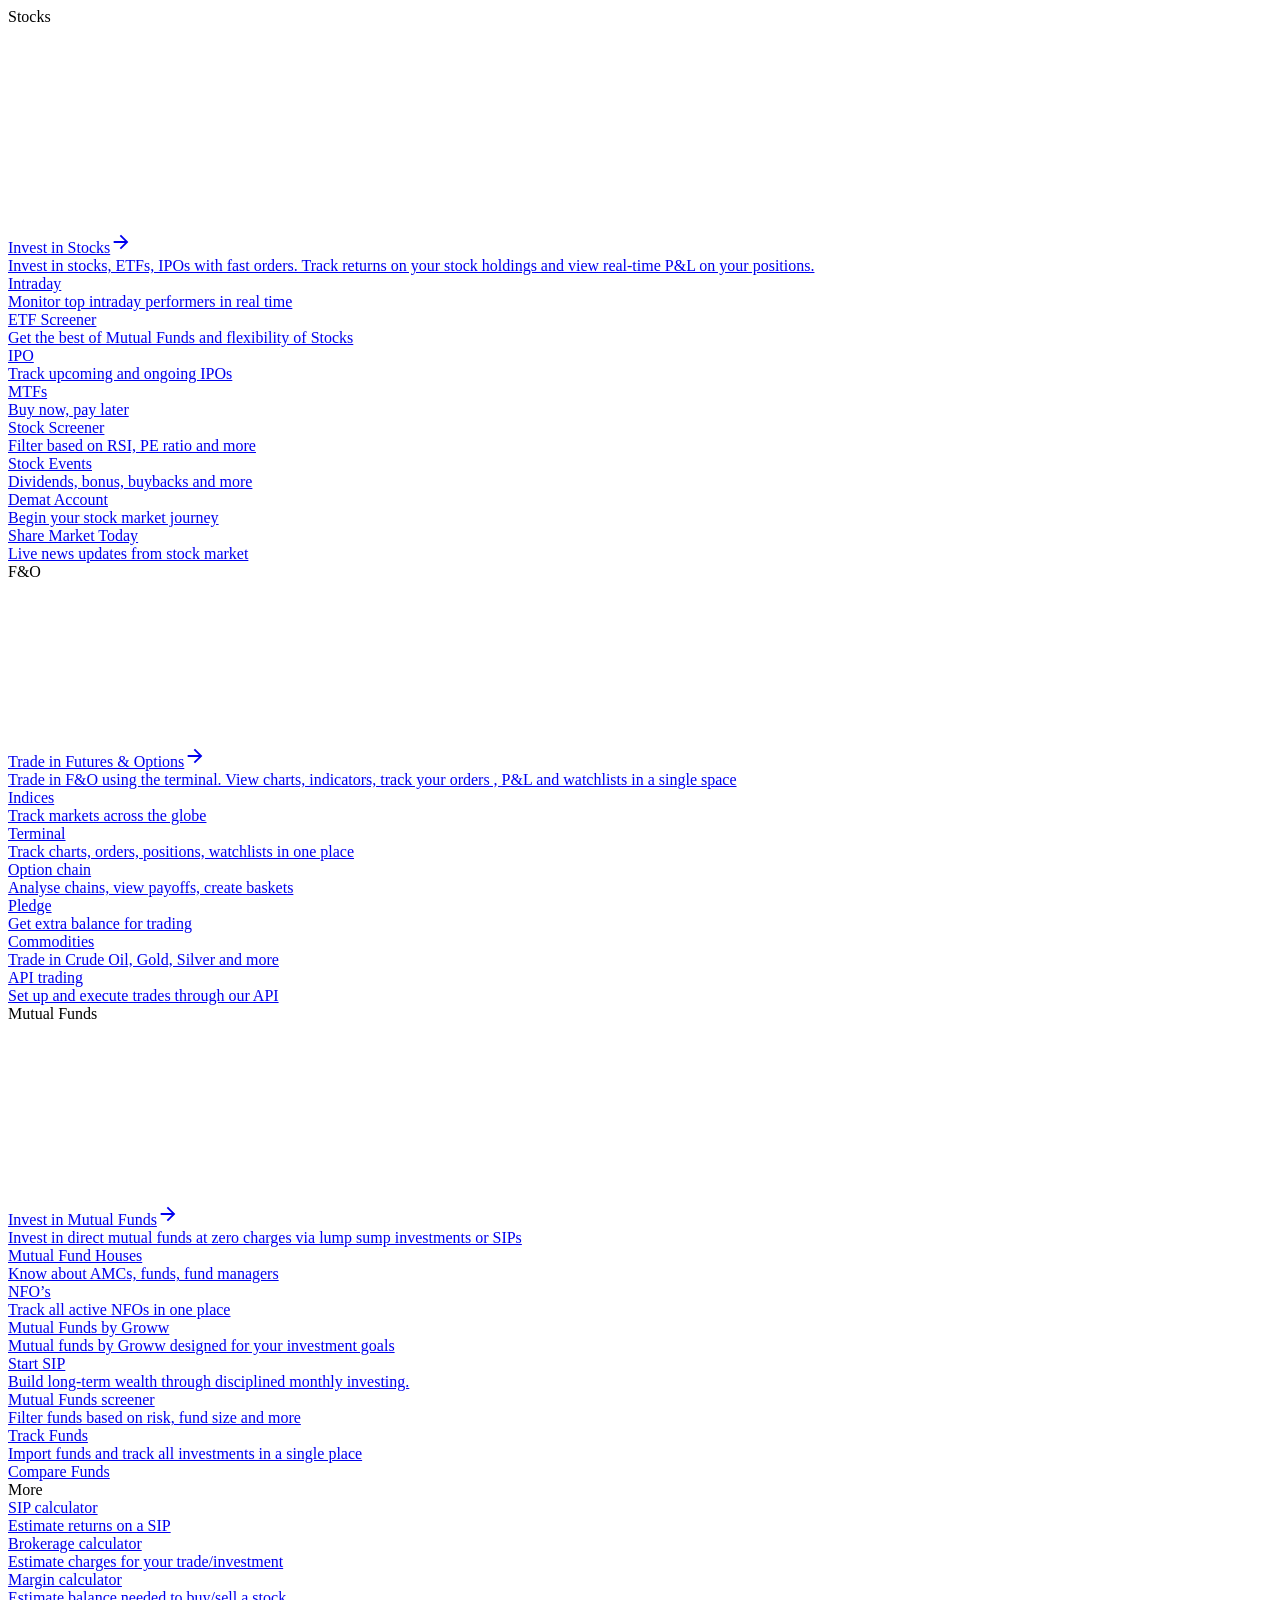
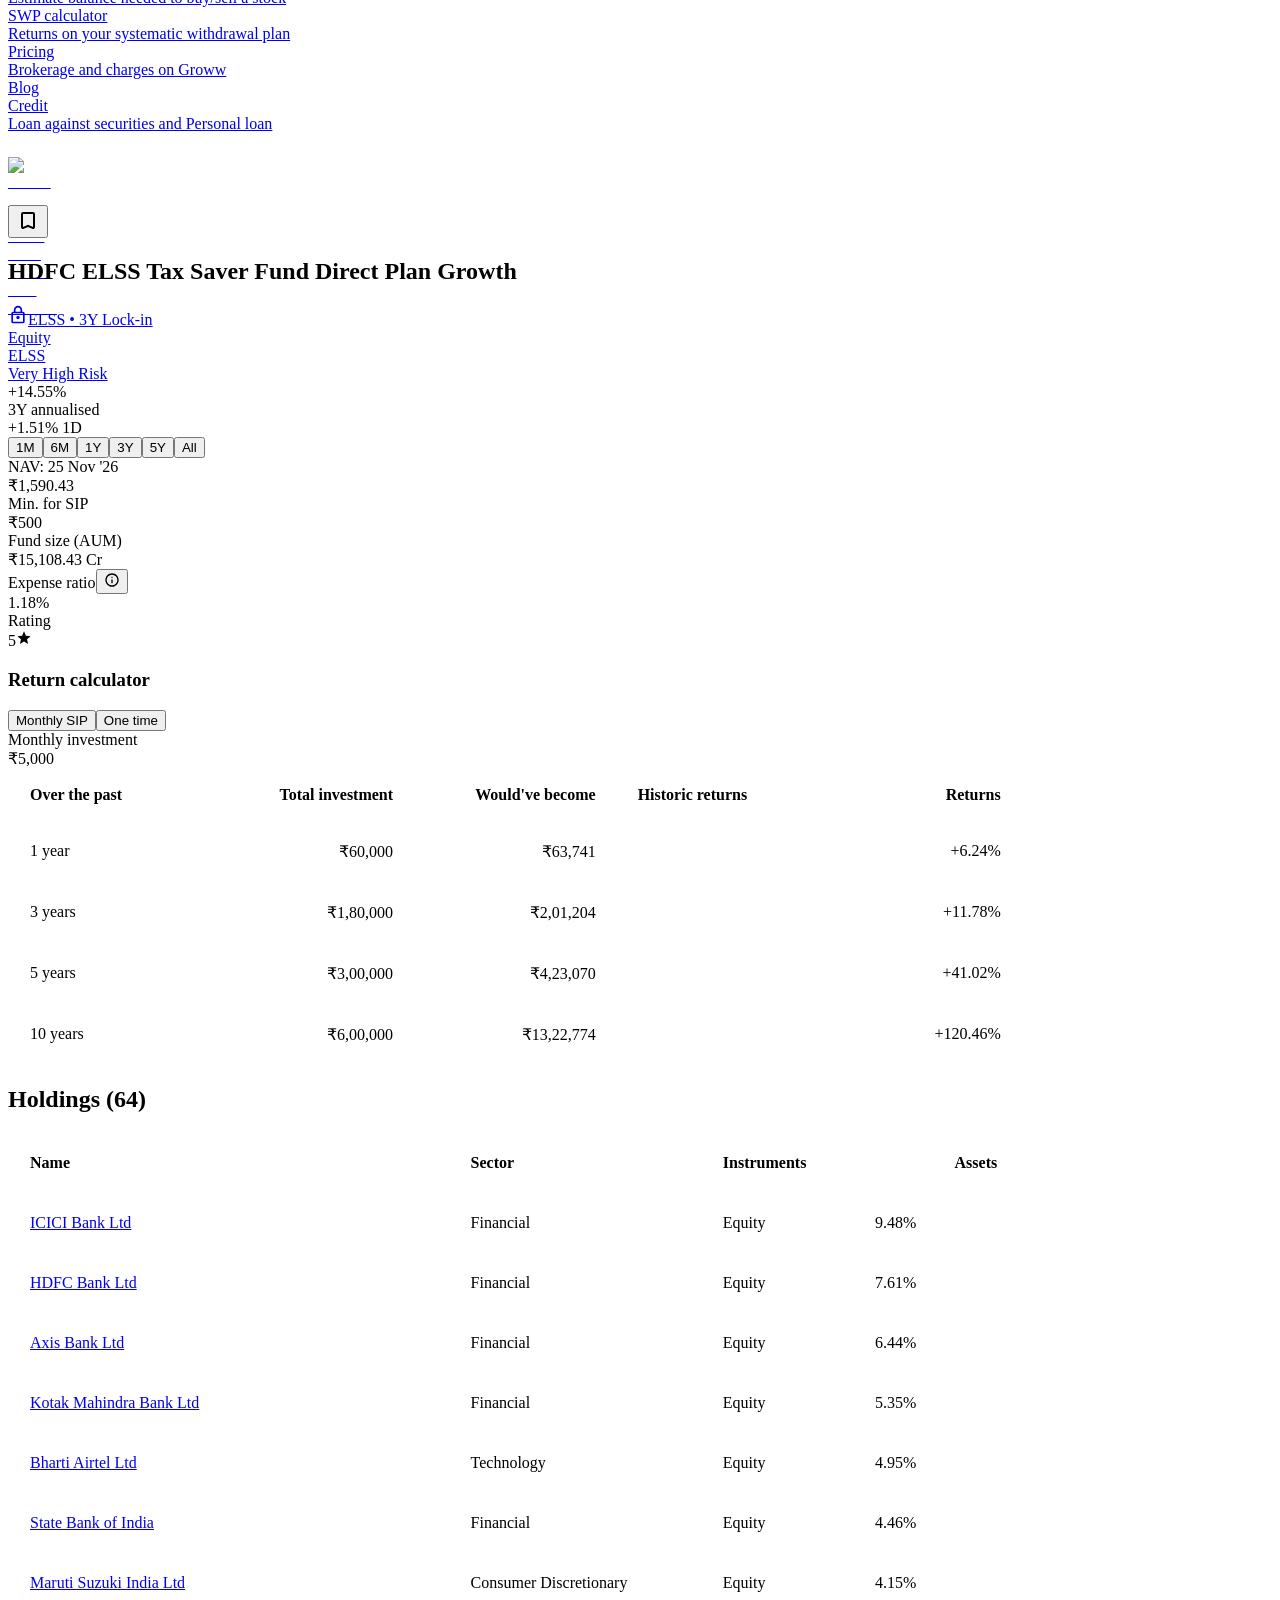
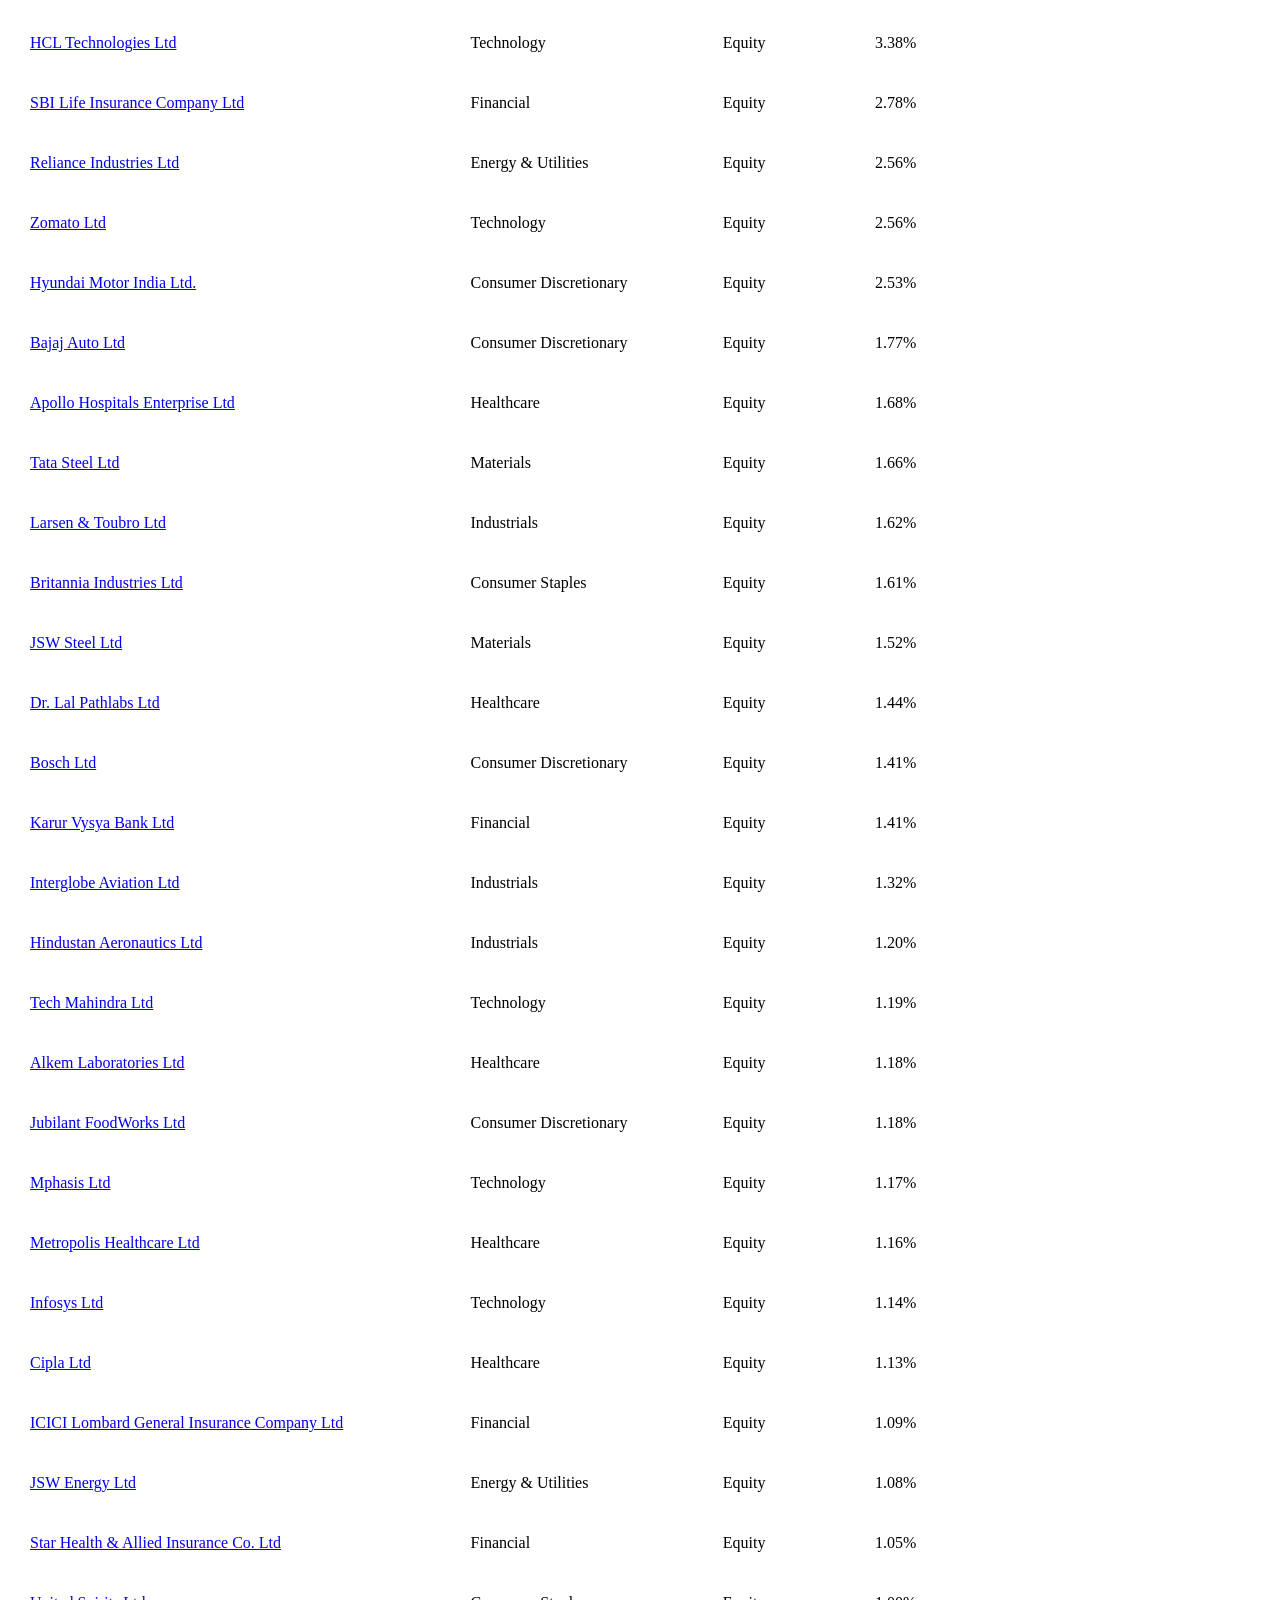
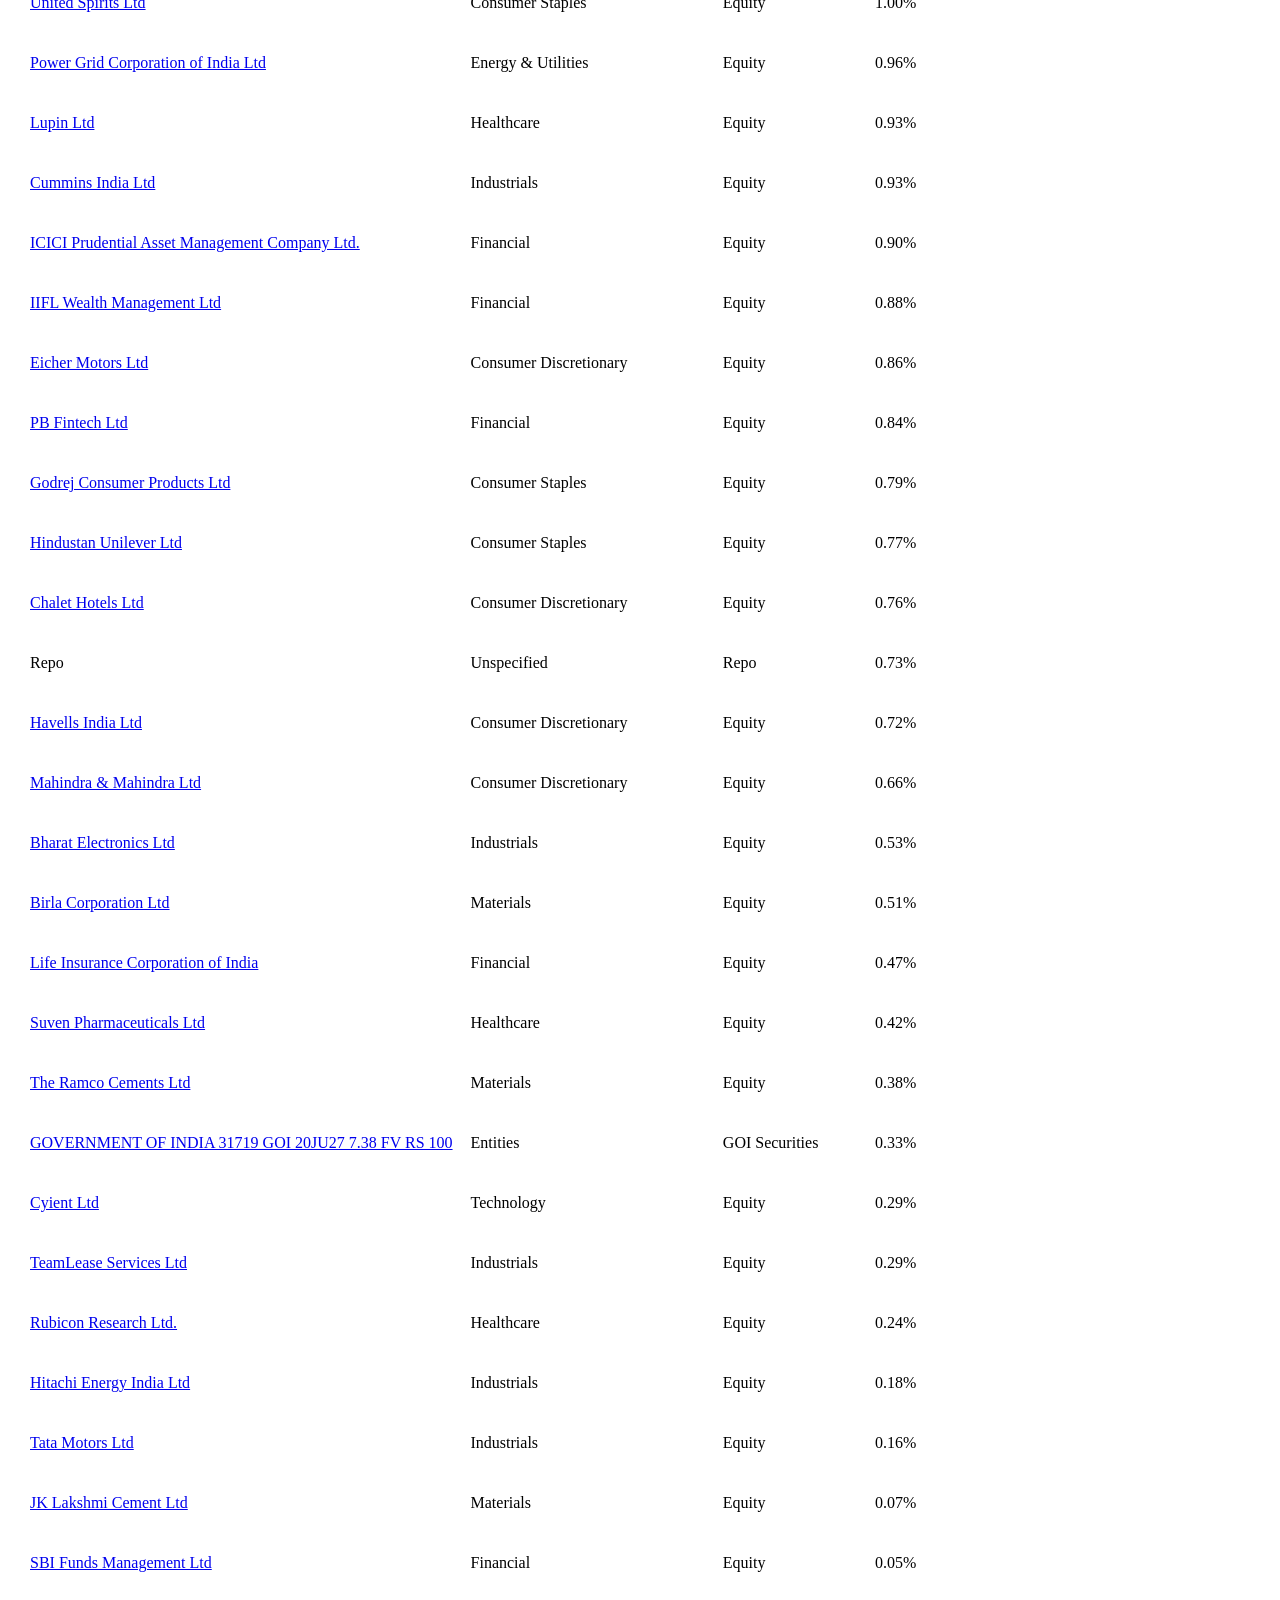
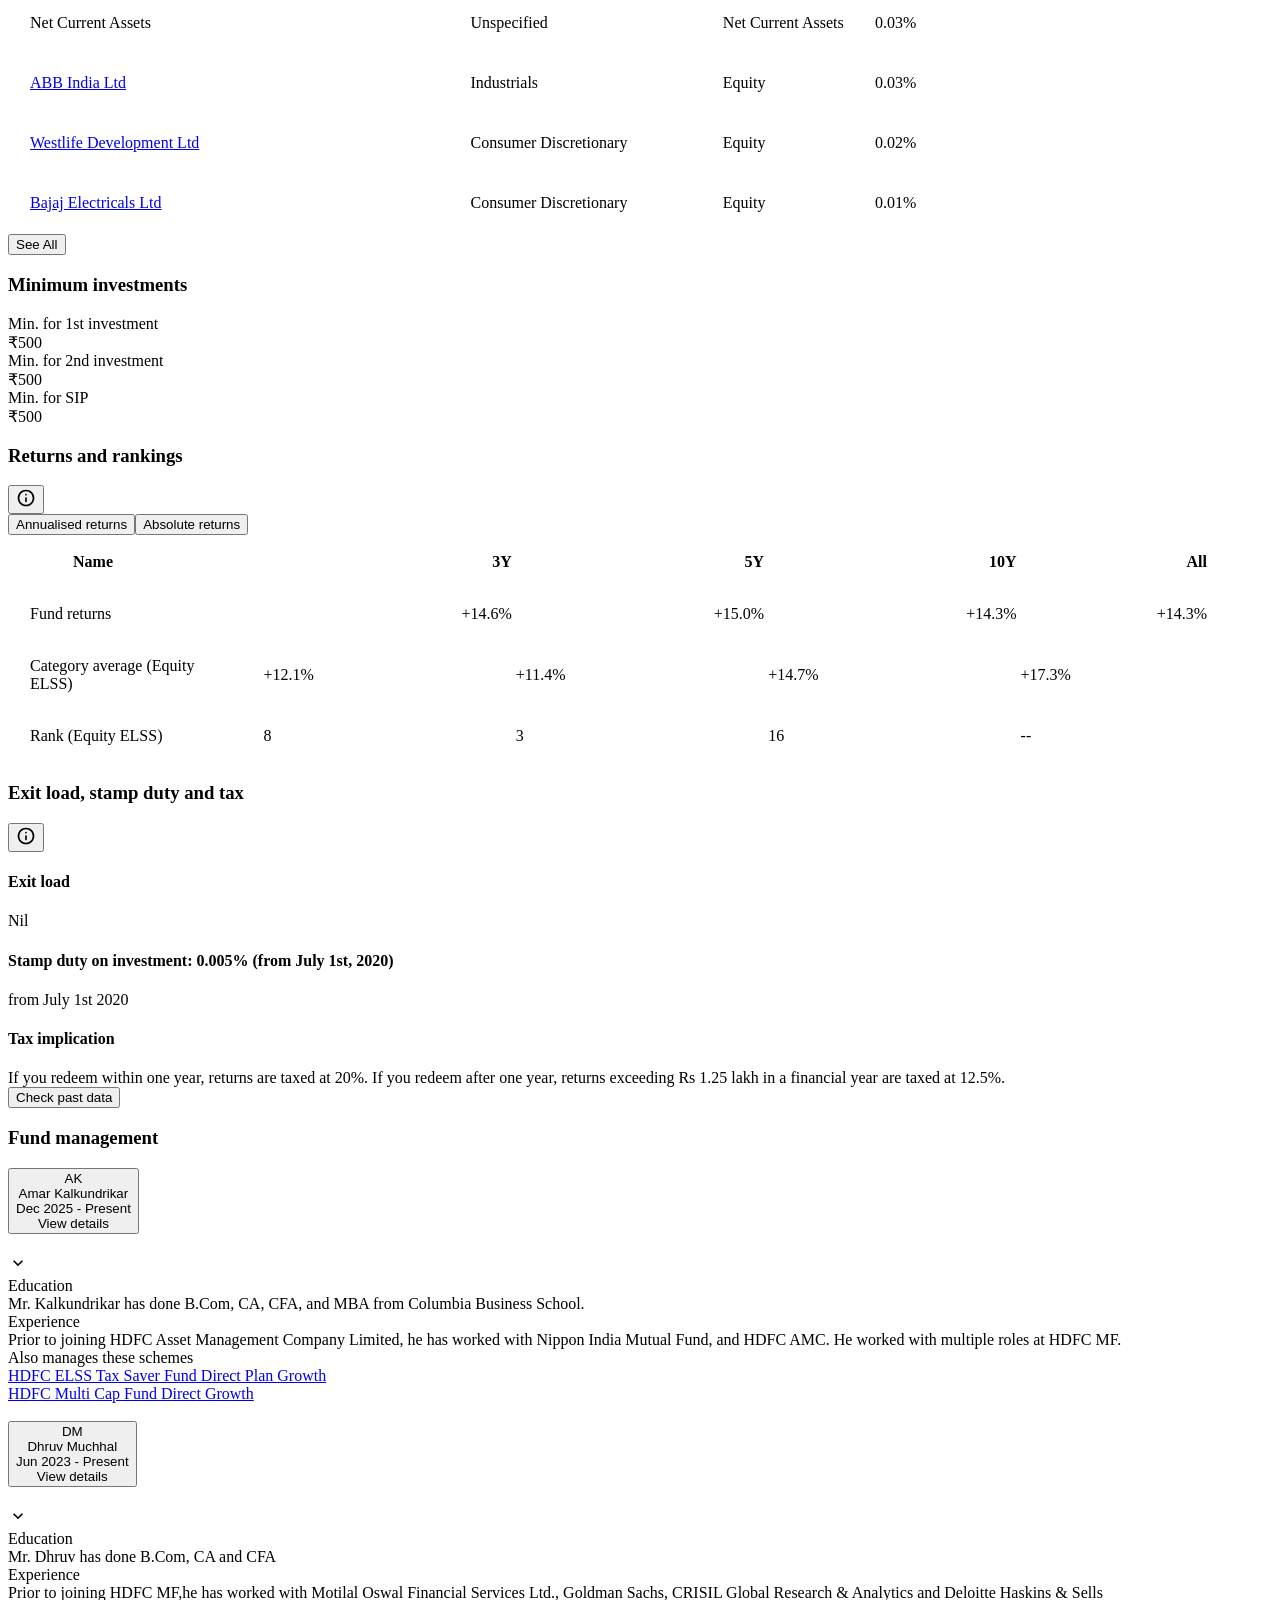
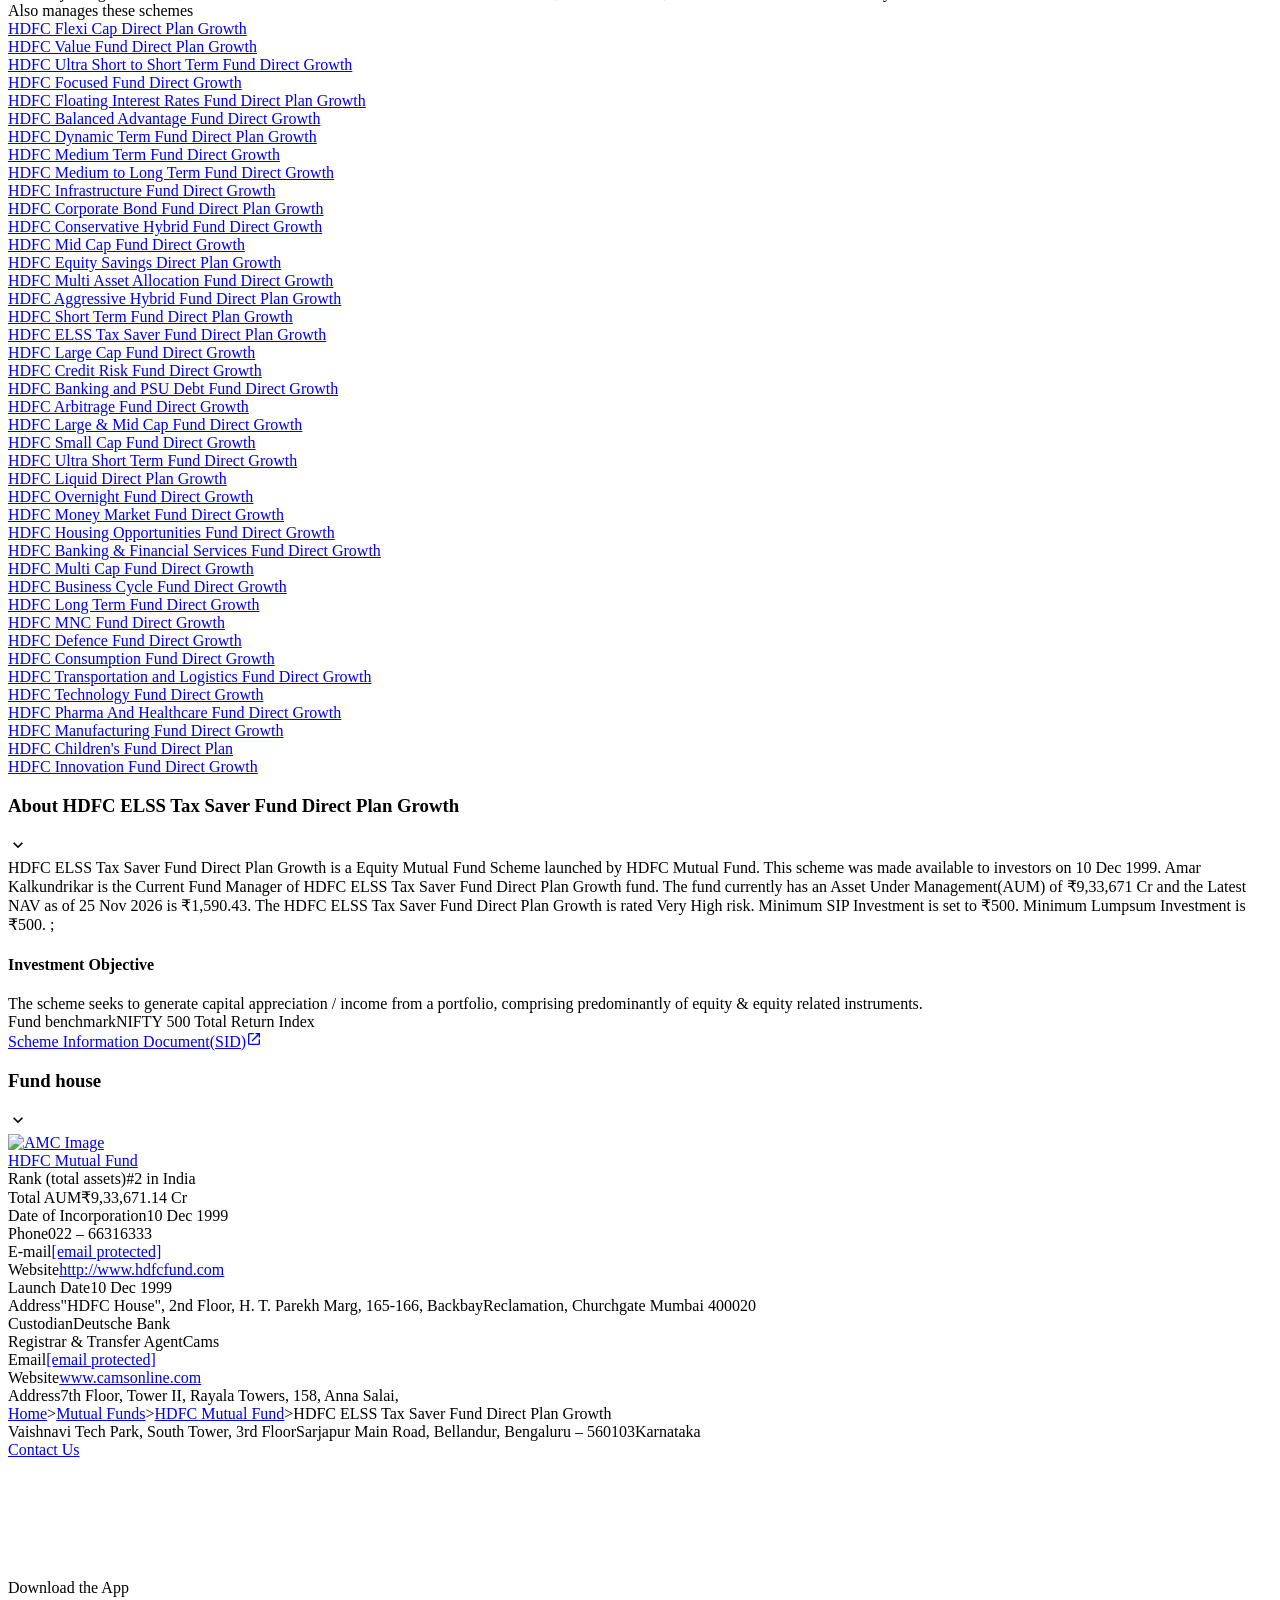
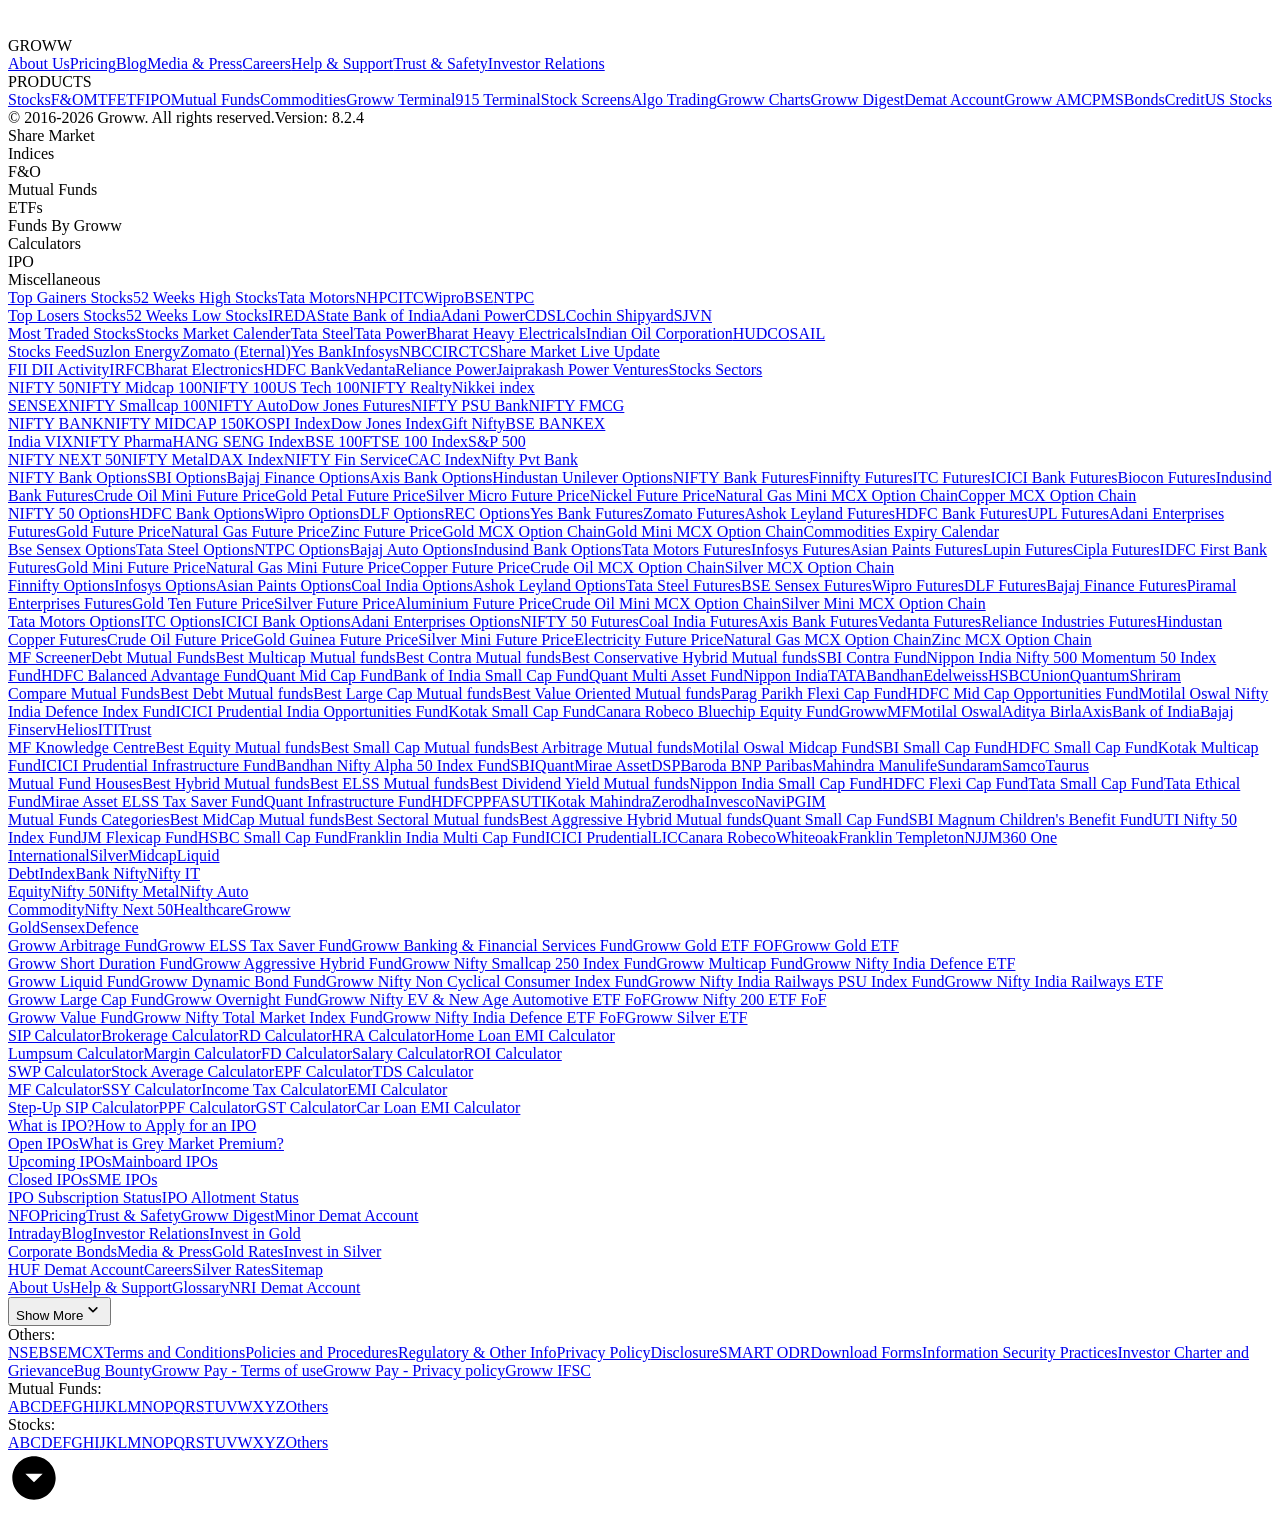
==== commit 36f09877: "chore: refresh corpus from Groww snapshots" ====
--- a/corpus/raw/hdfc-elss.html
+++ b/corpus/raw/hdfc-elss.html
@@ -2,7 +2,7 @@
   Invest in HDFC ELSS - Tax Saver Fund Online with Groww." data-next-head=""/><meta name="robots" content="index" data-next-head=""/><meta name="twitter:card" content="summary_large_image" data-next-head=""/><meta name="twitter:image" content="https://groww.in/groww-logo-270.png" data-next-head=""/><meta name="twitter:description" content="HDFC ELSS Tax Saver Fund Direct Plan Growth - Get latest NAV, SIP Returns &amp; Rankings, Ratings, Fund Performance, Portfolio, Expense Ratio, Holding Analysis, and Peers.
   Invest in HDFC ELSS - Tax Saver Fund Online with Groww." data-next-head=""/><meta name="twitter:title" content="HDFC ELSS Tax Saver Fund Direct Plan Growth - NAV, Mutual Fund Performance &amp; Portfolio" data-next-head=""/><meta name="twitter:site" content="_@groww" data-next-head=""/><meta name="twitter:creator" content="_@groww" data-next-head=""/><meta itemProp="name" content="HDFC ELSS Tax Saver Fund Direct Plan Growth - NAV, Mutual Fund Performance &amp; Portfolio" data-next-head=""/><meta itemProp="description" content="HDFC ELSS Tax Saver Fund Direct Plan Growth - Get latest NAV, SIP Returns &amp; Rankings, Ratings, Fund Performance, Portfolio, Expense Ratio, Holding Analysis, and Peers.
   Invest in HDFC ELSS - Tax Saver Fund Online with Groww." data-next-head=""/><meta itemProp="image" content="https://groww.in/groww-logo-270.png" data-next-head=""/><meta property="og:locale" content="en_US" data-next-head=""/><meta property="og:type" content="website" data-next-head=""/><meta property="og:title" content="HDFC ELSS Tax Saver Fund Direct Plan Growth - NAV, Mutual Fund Performance &amp; Portfolio" data-next-head=""/><meta property="og:image" content="https://groww.in/groww-logo-270.png" data-next-head=""/><meta property="og:description" content="HDFC ELSS Tax Saver Fund Direct Plan Growth - Get latest NAV, SIP Returns &amp; Rankings, Ratings, Fund Performance, Portfolio, Expense Ratio, Holding Analysis, and Peers.
-  Invest in HDFC ELSS - Tax Saver Fund Online with Groww." data-next-head=""/><meta property="og:url" content="https://groww.in/mutual-funds/hdfc-elss-tax-saver-fund-direct-plan-growth" data-next-head=""/><meta property="og:site_name" content="Groww" data-next-head=""/><link rel="publisher" href="https://plus.google.com/b/112795119140865328446/+GrowwIn?" data-next-head=""/><link rel="canonical" href="https://groww.in/mutual-funds/hdfc-elss-tax-saver-fund-direct-plan-growth" data-next-head=""/><meta property="csp-nonce" content="LZ2jN/9VkRKM+eC60IP8yhs7Ao/AwPhYwix7BTOLp/g="/><meta http-equiv="Content-Security-Policy" content="default-src &#x27;self&#x27;; object-src &#x27;none&#x27;; block-all-mixed-content; script-src &#x27;self&#x27; &#x27;nonce-LZ2jN/9VkRKM+eC60IP8yhs7Ao/AwPhYwix7BTOLp/g=&#x27; &#x27;wasm-unsafe-eval&#x27; https://*.groww.in/ https://*.growwinfra.in/ wss://*.groww.in/ wss://groww.in/ https://*.freshchat.com/ https://connect.facebook.net/ https://*.razorpay.com/ https://cdn32.godcstatic.com/ https://d2yyd1h5u9mauk.cloudfront.net/integrations/web/v1/library/ https://storage.googleapis.com/ https://www.googletagmanager.com/ https://tagmanager.google.com https://www.google-analytics.com/ https://ssl.google-analytics.com https://stats.g.doubleclick.net/ https://googleads.g.doubleclick.net/ https://www.googleadservices.com/ https://*.google.com/ https://www.google.co.in/ https://fonts.googleapis.com/ https://www.youtube.com/ https://www.youtube.com/iframe_api https://www.youtube-nocookie.com/ https://*.ingest.sentry.io https://hv-camera-web-sg.s3-ap-southeast-1.amazonaws.com/ https://hv-central-config.s3.ap-south-1.amazonaws.com/ https://hypersnapweb.hyperverge.co/ https://microapps.onemoney.in/ https://webrd.onemoney.in/ https://unpkg.com/ https://cdnjs.cloudflare.com/ https://www.gstatic.com/ https://bat.bing.com/ https://*.appsflyer.com/ https://www.clarity.ms/ https://*.ampproject.org/ https://unified-sdk.glomopay.com/; img-src &#x27;self&#x27; data: blob: https://groww.in/ https://*.groww.in/ https://img.youtube.com/ https://i.ytimg.com https://i3.ytimg.com https://s3.amazonaws.com/cdn.freshdesk.com/ https://viewlogo.s3.amazonaws.com/ https://wchat.freshchat.com/ https://www.google-analytics.com/ https://*.googleapis.com/ https://*.googleusercontent.com/ https://www.google.com/ https://www.google-analytics.com https://www.google.com/ads/ga-audiences https://www.googletagmanager.com https://ssl.gstatic.com https://www.gstatic.com https://stats.g.doubleclick.net/ https://www.google.co.in/ads/ga-audiences https://*.ingest.sentry.io https://hv-camera-web-sg.s3-ap-southeast-1.amazonaws.com/ https://hv-central-config.s3.ap-south-1.amazonaws.com/ https://hypersnapweb.hyperverge.co/ https://microapps.onemoney.in/ https://webrd.onemoney.in/ https://*.freshdesk.com/ https://bat.bing.com/ https://www.google.co.in/pagead/ https://*.ignosis.ai/ https://*.ignosis.in/ https://*.ampproject.org/ https://*.autochartist.com/; style-src &#x27;self&#x27; https://*.groww.in/ &#x27;unsafe-inline&#x27; https://accounts.google.com https://wchat.freshchat.com/ https://fonts.googleapis.com https://*.ampproject.org/; font-src &#x27;self&#x27; https://*.groww.in/ data: https://fonts.gstatic.com; connect-src &#x27;self&#x27; data: https://*.groww.in/ https://*.growwinfra.in/ wss://*.groww.in/ wss://groww.in/ https://*.razorpay.com/ https://*.delighted.com/ https://accounts.google.com https://*.googleapis.com/ https://*.ingest.sentry.io https://hv-camera-web-sg.s3-ap-southeast-1.amazonaws.com/ https://hv-central-config.s3.ap-south-1.amazonaws.com/ https://hypersnapweb.hyperverge.co/ https://microapps.onemoney.in/ https://webrd.onemoney.in/ https://*.ampproject.org/ https://www.google-analytics.com/ https://analytics.google.com/ https://region1.analytics.google.com/ https://region1.google-analytics.com/ https://stats.g.doubleclick.net/ https://www.google.com/ https://*.glomopay.com/; frame-src &#x27;self&#x27; https://reg.dreamcast.co/ https://storage.googleapis.com/ https://*.google.com/ https://www.youtube.com/ https://www.facebook.com https://*.groww.in/ wss://*.groww.in/ wss://groww.in/ https://wchat.freshchat.com/ https://growwapi.firebaseapp.com/ https://www.youtube.com/embed/ https://www.youtube.com/ https://www.youtube-nocookie.com/ https://*.ingest.sentry.io https://hv-camera-web-sg.s3-ap-southeast-1.amazonaws.com/ https://hv-central-config.s3.ap-south-1.amazonaws.com/ https://hypersnapweb.hyperverge.co/ https://microapps.onemoney.in/ https://webrd.onemoney.in/ https://*.ignosis.ai/ https://*.ignosis.in/ https://*.doubleclick.net/ https://*.ampproject.org/ https://www.googletagmanager.com/ https://mfcentral.com/ https://*.mfcentral.com/ https://*.glomopay.com/; media-src https://*.groww.in/ blob: https://storage.googleapis.com/ https://*.ampproject.org/;"/><meta charSet="utf-8"/><link rel="manifest" href="/manifest.json?v=1"/><link rel="preconnect" href="https://www.googletagmanager.com"/><link rel="preconnect" href="https://www.google-analytics.com"/><link rel="preload" href="https://resources.groww.in/web-assets/font/Soehne.woff2" as="font" type="font/woff2" crossorigin="anonymous"/><link rel="preload" href="https://resources.groww.in/web-assets/font/GrowwSans-Variable.woff2" as="font" type="font/woff2" crossorigin="anonymous"/><meta name="mobile-web-app-capable" content="yes"/><meta name="apple-mobile-web-app-capable" content="yes"/><meta name="application-name" content="Groww"/><meta name="apple-mobile-web-app-title" content="Groww"/><meta name="theme-color" content="#5500eb"/><meta name="msapplication-navbutton-color" content="#5500eb"/><meta name="apple-mobile-web-app-status-bar-style" content="black-translucent"/><meta name="msapplication-starturl" content="/"/><link type="application/opensearchdescription+xml" rel="search" href="/osdd.xml?v=6"/><script nomodule="" nonce="LZ2jN/9VkRKM+eC60IP8yhs7Ao/AwPhYwix7BTOLp/g=" src="/polyfills/core-js.min.js"></script><link data-next-font="" rel="preconnect" href="/" crossorigin="anonymous"/><script nonce="LZ2jN/9VkRKM+eC60IP8yhs7Ao/AwPhYwix7BTOLp/g=" data-nscript="beforeInteractive" crossorigin="anonymous">
+  Invest in HDFC ELSS - Tax Saver Fund Online with Groww." data-next-head=""/><meta property="og:url" content="https://groww.in/mutual-funds/hdfc-elss-tax-saver-fund-direct-plan-growth" data-next-head=""/><meta property="og:site_name" content="Groww" data-next-head=""/><link rel="publisher" href="https://plus.google.com/b/112795119140865328446/+GrowwIn?" data-next-head=""/><link rel="canonical" href="https://groww.in/mutual-funds/hdfc-elss-tax-saver-fund-direct-plan-growth" data-next-head=""/><meta property="csp-nonce" content="Q2KRSCtAP7i2KNs6OQDzaU09POXLupRQz9UJ157XjA0="/><meta http-equiv="Content-Security-Policy" content="default-src &#x27;self&#x27;; object-src &#x27;none&#x27;; block-all-mixed-content; script-src &#x27;self&#x27; &#x27;nonce-Q2KRSCtAP7i2KNs6OQDzaU09POXLupRQz9UJ157XjA0=&#x27; &#x27;wasm-unsafe-eval&#x27; https://*.groww.in/ https://*.growwinfra.in/ wss://*.groww.in/ wss://groww.in/ https://*.freshchat.com/ https://connect.facebook.net/ https://*.razorpay.com/ https://cdn32.godcstatic.com/ https://d2yyd1h5u9mauk.cloudfront.net/integrations/web/v1/library/ https://storage.googleapis.com/ https://www.googletagmanager.com/ https://tagmanager.google.com https://www.google-analytics.com/ https://ssl.google-analytics.com https://stats.g.doubleclick.net/ https://googleads.g.doubleclick.net/ https://www.googleadservices.com/ https://*.google.com/ https://www.google.co.in/ https://fonts.googleapis.com/ https://www.youtube.com/ https://www.youtube.com/iframe_api https://www.youtube-nocookie.com/ https://*.ingest.sentry.io https://hv-camera-web-sg.s3-ap-southeast-1.amazonaws.com/ https://hv-central-config.s3.ap-south-1.amazonaws.com/ https://hypersnapweb.hyperverge.co/ https://microapps.onemoney.in/ https://webrd.onemoney.in/ https://unpkg.com/ https://cdnjs.cloudflare.com/ https://www.gstatic.com/ https://bat.bing.com/ https://*.appsflyer.com/ https://www.clarity.ms/ https://*.ampproject.org/ https://unified-sdk.glomopay.com/; img-src &#x27;self&#x27; data: blob: https://groww.in/ https://*.groww.in/ https://img.youtube.com/ https://i.ytimg.com https://i3.ytimg.com https://s3.amazonaws.com/cdn.freshdesk.com/ https://viewlogo.s3.amazonaws.com/ https://wchat.freshchat.com/ https://www.google-analytics.com/ https://*.googleapis.com/ https://*.googleusercontent.com/ https://www.google.com/ https://www.google-analytics.com https://www.google.com/ads/ga-audiences https://www.googletagmanager.com https://ssl.gstatic.com https://www.gstatic.com https://stats.g.doubleclick.net/ https://www.google.co.in/ads/ga-audiences https://*.ingest.sentry.io https://hv-camera-web-sg.s3-ap-southeast-1.amazonaws.com/ https://hv-central-config.s3.ap-south-1.amazonaws.com/ https://hypersnapweb.hyperverge.co/ https://microapps.onemoney.in/ https://webrd.onemoney.in/ https://*.freshdesk.com/ https://bat.bing.com/ https://www.google.co.in/pagead/ https://*.ignosis.ai/ https://*.ignosis.in/ https://*.ampproject.org/ https://*.autochartist.com/; style-src &#x27;self&#x27; https://*.groww.in/ &#x27;unsafe-inline&#x27; https://accounts.google.com https://wchat.freshchat.com/ https://fonts.googleapis.com https://*.ampproject.org/; font-src &#x27;self&#x27; https://*.groww.in/ data: https://fonts.gstatic.com; connect-src &#x27;self&#x27; data: https://*.groww.in/ https://*.growwinfra.in/ wss://*.groww.in/ wss://groww.in/ https://*.razorpay.com/ https://*.delighted.com/ https://accounts.google.com https://*.googleapis.com/ https://*.ingest.sentry.io https://hv-camera-web-sg.s3-ap-southeast-1.amazonaws.com/ https://hv-central-config.s3.ap-south-1.amazonaws.com/ https://hypersnapweb.hyperverge.co/ https://microapps.onemoney.in/ https://webrd.onemoney.in/ https://*.ampproject.org/ https://www.google-analytics.com/ https://analytics.google.com/ https://region1.analytics.google.com/ https://region1.google-analytics.com/ https://stats.g.doubleclick.net/ https://www.google.com/ https://*.glomopay.com/; frame-src &#x27;self&#x27; https://reg.dreamcast.co/ https://storage.googleapis.com/ https://*.google.com/ https://www.youtube.com/ https://www.facebook.com https://*.groww.in/ wss://*.groww.in/ wss://groww.in/ https://wchat.freshchat.com/ https://growwapi.firebaseapp.com/ https://www.youtube.com/embed/ https://www.youtube.com/ https://www.youtube-nocookie.com/ https://*.ingest.sentry.io https://hv-camera-web-sg.s3-ap-southeast-1.amazonaws.com/ https://hv-central-config.s3.ap-south-1.amazonaws.com/ https://hypersnapweb.hyperverge.co/ https://microapps.onemoney.in/ https://webrd.onemoney.in/ https://*.ignosis.ai/ https://*.ignosis.in/ https://*.doubleclick.net/ https://*.ampproject.org/ https://www.googletagmanager.com/ https://mfcentral.com/ https://*.mfcentral.com/ https://*.glomopay.com/; media-src https://*.groww.in/ blob: https://storage.googleapis.com/ https://*.ampproject.org/;"/><meta charSet="utf-8"/><link rel="manifest" href="/manifest.json?v=1"/><link rel="preconnect" href="https://www.googletagmanager.com"/><link rel="preconnect" href="https://www.google-analytics.com"/><link rel="preload" href="https://resources.groww.in/web-assets/font/Soehne.woff2" as="font" type="font/woff2" crossorigin="anonymous"/><link rel="preload" href="https://resources.groww.in/web-assets/font/GrowwSans-Variable.woff2" as="font" type="font/woff2" crossorigin="anonymous"/><meta name="mobile-web-app-capable" content="yes"/><meta name="apple-mobile-web-app-capable" content="yes"/><meta name="application-name" content="Groww"/><meta name="apple-mobile-web-app-title" content="Groww"/><meta name="theme-color" content="#5500eb"/><meta name="msapplication-navbutton-color" content="#5500eb"/><meta name="apple-mobile-web-app-status-bar-style" content="black-translucent"/><meta name="msapplication-starturl" content="/"/><link type="application/opensearchdescription+xml" rel="search" href="/osdd.xml?v=6"/><script nomodule="" nonce="Q2KRSCtAP7i2KNs6OQDzaU09POXLupRQz9UJ157XjA0=" src="/polyfills/core-js.min.js"></script><link data-next-font="" rel="preconnect" href="/" crossorigin="anonymous"/><script nonce="Q2KRSCtAP7i2KNs6OQDzaU09POXLupRQz9UJ157XjA0=" data-nscript="beforeInteractive" crossorigin="anonymous">
   if (Promise && !Promise.allSettled) {
   Promise.allSettled = function(promises) {
     return Promise.all(promises.map(function(promise) {
@@ -13,7 +13,7 @@
       });
     }));
   };
-}</script><script nonce="LZ2jN/9VkRKM+eC60IP8yhs7Ao/AwPhYwix7BTOLp/g=" data-nscript="beforeInteractive" crossorigin="anonymous">
+}</script><script nonce="Q2KRSCtAP7i2KNs6OQDzaU09POXLupRQz9UJ157XjA0=" data-nscript="beforeInteractive" crossorigin="anonymous">
   (function () {
     if (typeof globalThis === 'undefined') {
       if (typeof window !== 'undefined') {
@@ -25,6 +25,6 @@
       }
     }
   })();
-</script><link nonce="LZ2jN/9VkRKM+eC60IP8yhs7Ao/AwPhYwix7BTOLp/g=" rel="preload" href="//assets-netstorage.groww.in/web-assets/billion_groww_desktop/prod/_next/static/css/d20b87a6ea1c6b59.css" as="style" crossorigin="anonymous"/><link nonce="LZ2jN/9VkRKM+eC60IP8yhs7Ao/AwPhYwix7BTOLp/g=" rel="stylesheet" href="//assets-netstorage.groww.in/web-assets/billion_groww_desktop/prod/_next/static/css/d20b87a6ea1c6b59.css" crossorigin="anonymous" data-n-g=""/><link nonce="LZ2jN/9VkRKM+eC60IP8yhs7Ao/AwPhYwix7BTOLp/g=" rel="preload" href="//assets-netstorage.groww.in/web-assets/billion_groww_desktop/prod/_next/static/css/8be33432706e74d7.css" as="style" crossorigin="anonymous"/><link nonce="LZ2jN/9VkRKM+eC60IP8yhs7Ao/AwPhYwix7BTOLp/g=" rel="stylesheet" href="//assets-netstorage.groww.in/web-assets/billion_groww_desktop/prod/_next/static/css/8be33432706e74d7.css" crossorigin="anonymous" data-n-p=""/><link nonce="LZ2jN/9VkRKM+eC60IP8yhs7Ao/AwPhYwix7BTOLp/g=" rel="preload" href="//assets-netstorage.groww.in/web-assets/billion_groww_desktop/prod/_next/static/css/d94400d195631a83.css" as="style" crossorigin="anonymous"/><link nonce="LZ2jN/9VkRKM+eC60IP8yhs7Ao/AwPhYwix7BTOLp/g=" rel="stylesheet" href="//assets-netstorage.groww.in/web-assets/billion_groww_desktop/prod/_next/static/css/d94400d195631a83.css" crossorigin="anonymous" data-n-p=""/><link nonce="LZ2jN/9VkRKM+eC60IP8yhs7Ao/AwPhYwix7BTOLp/g=" rel="preload" href="//assets-netstorage.groww.in/web-assets/billion_groww_desktop/prod/_next/static/css/a54775be23dce8a0.css" as="style" crossorigin="anonymous"/><link nonce="LZ2jN/9VkRKM+eC60IP8yhs7Ao/AwPhYwix7BTOLp/g=" rel="stylesheet" href="//assets-netstorage.groww.in/web-assets/billion_groww_desktop/prod/_next/static/css/a54775be23dce8a0.css" crossorigin="anonymous" data-n-p=""/><noscript data-n-css="LZ2jN/9VkRKM+eC60IP8yhs7Ao/AwPhYwix7BTOLp/g="></noscript><script defer="" nonce="LZ2jN/9VkRKM+eC60IP8yhs7Ao/AwPhYwix7BTOLp/g=" crossorigin="anonymous" nomodule="" src="//assets-netstorage.groww.in/web-assets/billion_groww_desktop/prod/_next/static/chunks/polyfills-42372ed130431b0a.js"></script><script src="//assets-netstorage.groww.in/web-assets/billion_groww_desktop/prod/_next/static/chunks/webpack-8d14daac1d8bdb70.js" nonce="LZ2jN/9VkRKM+eC60IP8yhs7Ao/AwPhYwix7BTOLp/g=" defer="" crossorigin="anonymous"></script><script src="//assets-netstorage.groww.in/web-assets/billion_groww_desktop/prod/_next/static/chunks/framework-f50708772fa730ba.js" nonce="LZ2jN/9VkRKM+eC60IP8yhs7Ao/AwPhYwix7BTOLp/g=" defer="" crossorigin="anonymous"></script><script src="//assets-netstorage.groww.in/web-assets/billion_groww_desktop/prod/_next/static/chunks/main-9906e54edca2b966.js" nonce="LZ2jN/9VkRKM+eC60IP8yhs7Ao/AwPhYwix7BTOLp/g=" defer="" crossorigin="anonymous"></script><script src="//assets-netstorage.groww.in/web-assets/billion_groww_desktop/prod/_next/static/chunks/pages/_app-827ae2946790046e.js" nonce="LZ2jN/9VkRKM+eC60IP8yhs7Ao/AwPhYwix7BTOLp/g=" defer="" crossorigin="anonymous"></script><script src="//assets-netstorage.groww.in/web-assets/billion_groww_desktop/prod/_next/static/chunks/1461-82843003287d0110.js" nonce="LZ2jN/9VkRKM+eC60IP8yhs7Ao/AwPhYwix7BTOLp/g=" defer="" crossorigin="anonymous"></script><script src="//assets-netstorage.groww.in/web-assets/billion_groww_desktop/prod/_next/static/chunks/70271-688b8305dcdd0bb6.js" nonce="LZ2jN/9VkRKM+eC60IP8yhs7Ao/AwPhYwix7BTOLp/g=" defer="" crossorigin="anonymous"></script><script src="//assets-netstorage.groww.in/web-assets/billion_groww_desktop/prod/_next/static/chunks/11660-68173b780397c3c8.js" nonce="LZ2jN/9VkRKM+eC60IP8yhs7Ao/AwPhYwix7BTOLp/g=" defer="" crossorigin="anonymous"></script><script src="//assets-netstorage.groww.in/web-assets/billion_groww_desktop/prod/_next/static/chunks/5471-4563ca65c7c42049.js" nonce="LZ2jN/9VkRKM+eC60IP8yhs7Ao/AwPhYwix7BTOLp/g=" defer="" crossorigin="anonymous"></script><script src="//assets-netstorage.groww.in/web-assets/billion_groww_desktop/prod/_next/static/chunks/75613-991b30216c5eec7a.js" nonce="LZ2jN/9VkRKM+eC60IP8yhs7Ao/AwPhYwix7BTOLp/g=" defer="" crossorigin="anonymous"></script><script src="//assets-netstorage.groww.in/web-assets/billion_groww_desktop/prod/_next/static/chunks/45738-a79cfd017b711221.js" nonce="LZ2jN/9VkRKM+eC60IP8yhs7Ao/AwPhYwix7BTOLp/g=" defer="" crossorigin="anonymous"></script><script src="//assets-netstorage.groww.in/web-assets/billion_groww_desktop/prod/_next/static/chunks/1504-a01c76ba196585cd.js" nonce="LZ2jN/9VkRKM+eC60IP8yhs7Ao/AwPhYwix7BTOLp/g=" defer="" crossorigin="anonymous"></script><script src="//assets-netstorage.groww.in/web-assets/billion_groww_desktop/prod/_next/static/chunks/66687-833b90c0fbc4189b.js" nonce="LZ2jN/9VkRKM+eC60IP8yhs7Ao/AwPhYwix7BTOLp/g=" defer="" crossorigin="anonymous"></script><script src="//assets-netstorage.groww.in/web-assets/billion_groww_desktop/prod/_next/static/chunks/99001-a0768d8a85a4e7b6.js" nonce="LZ2jN/9VkRKM+eC60IP8yhs7Ao/AwPhYwix7BTOLp/g=" defer="" crossorigin="anonymous"></script><script src="//assets-netstorage.groww.in/web-assets/billion_groww_desktop/prod/_next/static/chunks/92707-7b1a9e8bc6ed1b73.js" nonce="LZ2jN/9VkRKM+eC60IP8yhs7Ao/AwPhYwix7BTOLp/g=" defer="" crossorigin="anonymous"></script><script src="//assets-netstorage.groww.in/web-assets/billion_groww_desktop/prod/_next/static/chunks/12900-4109b16414b4e57b.js" nonce="LZ2jN/9VkRKM+eC60IP8yhs7Ao/AwPhYwix7BTOLp/g=" defer="" crossorigin="anonymous"></script><script src="//assets-netstorage.groww.in/web-assets/billion_groww_desktop/prod/_next/static/chunks/47726-1176de71f6bea3c6.js" nonce="LZ2jN/9VkRKM+eC60IP8yhs7Ao/AwPhYwix7BTOLp/g=" defer="" crossorigin="anonymous"></script><script src="//assets-netstorage.groww.in/web-assets/billion_groww_desktop/prod/_next/static/chunks/93102-8dda554d8de05918.js" nonce="LZ2jN/9VkRKM+eC60IP8yhs7Ao/AwPhYwix7BTOLp/g=" defer="" crossorigin="anonymous"></script><script src="//assets-netstorage.groww.in/web-assets/billion_groww_desktop/prod/_next/static/chunks/56861-571261b76cae1b97.js" nonce="LZ2jN/9VkRKM+eC60IP8yhs7Ao/AwPhYwix7BTOLp/g=" defer="" crossorigin="anonymous"></script><script src="//assets-netstorage.groww.in/web-assets/billion_groww_desktop/prod/_next/static/chunks/94375-67d4a6468b9ab59c.js" nonce="LZ2jN/9VkRKM+eC60IP8yhs7Ao/AwPhYwix7BTOLp/g=" defer="" crossorigin="anonymous"></script><script src="//assets-netstorage.groww.in/web-assets/billion_groww_desktop/prod/_next/static/chunks/32919-4bd40744b1322f6f.js" nonce="LZ2jN/9VkRKM+eC60IP8yhs7Ao/AwPhYwix7BTOLp/g=" defer="" crossorigin="anonymous"></script><script src="//assets-netstorage.groww.in/web-assets/billion_groww_desktop/prod/_next/static/chunks/3458-d6e88be885763d4f.js" nonce="LZ2jN/9VkRKM+eC60IP8yhs7Ao/AwPhYwix7BTOLp/g=" defer="" crossorigin="anonymous"></script><script src="//assets-netstorage.groww.in/web-assets/billion_groww_desktop/prod/_next/static/chunks/56309-99ce36ecff130181.js" nonce="LZ2jN/9VkRKM+eC60IP8yhs7Ao/AwPhYwix7BTOLp/g=" defer="" crossorigin="anonymous"></script><script src="//assets-netstorage.groww.in/web-assets/billion_groww_desktop/prod/_next/static/chunks/32879-d215d08e829b7c65.js" nonce="LZ2jN/9VkRKM+eC60IP8yhs7Ao/AwPhYwix7BTOLp/g=" defer="" crossorigin="anonymous"></script><script src="//assets-netstorage.groww.in/web-assets/billion_groww_desktop/prod/_next/static/chunks/56084-e1aab988974b5ab5.js" nonce="LZ2jN/9VkRKM+eC60IP8yhs7Ao/AwPhYwix7BTOLp/g=" defer="" crossorigin="anonymous"></script><script src="//assets-netstorage.groww.in/web-assets/billion_groww_desktop/prod/_next/static/chunks/10223-79acda9a21f34518.js" nonce="LZ2jN/9VkRKM+eC60IP8yhs7Ao/AwPhYwix7BTOLp/g=" defer="" crossorigin="anonymous"></script><script src="//assets-netstorage.groww.in/web-assets/billion_groww_desktop/prod/_next/static/chunks/20567-3c26efffcf256c36.js" nonce="LZ2jN/9VkRKM+eC60IP8yhs7Ao/AwPhYwix7BTOLp/g=" defer="" crossorigin="anonymous"></script><script src="//assets-netstorage.groww.in/web-assets/billion_groww_desktop/prod/_next/static/chunks/66974-960fa22342996878.js" nonce="LZ2jN/9VkRKM+eC60IP8yhs7Ao/AwPhYwix7BTOLp/g=" defer="" crossorigin="anonymous"></script><script src="//assets-netstorage.groww.in/web-assets/billion_groww_desktop/prod/_next/static/chunks/4307-622fb29426e08df6.js" nonce="LZ2jN/9VkRKM+eC60IP8yhs7Ao/AwPhYwix7BTOLp/g=" defer="" crossorigin="anonymous"></script><script src="//assets-netstorage.groww.in/web-assets/billion_groww_desktop/prod/_next/static/chunks/36422-3a7f7791ed1c0b81.js" nonce="LZ2jN/9VkRKM+eC60IP8yhs7Ao/AwPhYwix7BTOLp/g=" defer="" crossorigin="anonymous"></script><script src="//assets-netstorage.groww.in/web-assets/billion_groww_desktop/prod/_next/static/chunks/31735-23af5fe2dbc088ae.js" nonce="LZ2jN/9VkRKM+eC60IP8yhs7Ao/AwPhYwix7BTOLp/g=" defer="" crossorigin="anonymous"></script><script src="//assets-netstorage.groww.in/web-assets/billion_groww_desktop/prod/_next/static/chunks/pages/mutual-funds/%5BsearchId%5D-df9cec4b077b44ae.js" nonce="LZ2jN/9VkRKM+eC60IP8yhs7Ao/AwPhYwix7BTOLp/g=" defer="" crossorigin="anonymous"></script><script src="//assets-netstorage.groww.in/web-assets/billion_groww_desktop/prod/_next/static/Hw0lwRifi6D8C0Wh7ZG1Y/_buildManifest.js" nonce="LZ2jN/9VkRKM+eC60IP8yhs7Ao/AwPhYwix7BTOLp/g=" defer="" crossorigin="anonymous"></script><script src="//assets-netstorage.groww.in/web-assets/billion_groww_desktop/prod/_next/static/Hw0lwRifi6D8C0Wh7ZG1Y/_ssgManifest.js" nonce="LZ2jN/9VkRKM+eC60IP8yhs7Ao/AwPhYwix7BTOLp/g=" defer="" crossorigin="anonymous"></script></head><body><div id="__next"><div class="lne123Loader"></div><div id="root"><div class=" header2025_headerContainer__WqMf9 bgHeader" style="max-width:calc(100vw - var(--gr1-sidebar-width, 0px))"><div class="row mainDiv width100" style="border-bottom:1px solid var(--border-primary)"><div class="loggedOut_navContainer__h99vu absolute-center vspace-between web-align false"><div class="absolute-center loggedOut_leftContainer__qKr3O"><div class="loggedOut_marginBottom4__EmG4W cur-po"></div><div class="absolute-center"><div class="bodyLargeHeavy contentSecondary flex absolute-center"><div class="absolute-center loggedOut_navItem__gjbia "><span class="cur-po">Stocks</span></div><div class="loggedOut_hoverDiv__aVsCI borderPrimary"><div class="dropdownUI_dropdownContainer___FvdC flex"><a class="dropdownUI_dropdownSection1__Gql_w width100 absolute-center flex-column" href="/stocks"><div class="absolute-center dropdownUI_dropdownMinHeight__P5uZe"><div class="lazyload-wrapper "><div style="height:205px" class="lazyload-placeholder"></div></div></div><div class="flex flex-column"><div class="bodyLargeHeavy contentPrimary absolute-center dropdownUI_dropdownHeading__i9Nxv">Invest in Stocks<svg xmlns="http://www.w3.org/2000/svg" viewBox="0 0 24 24" fill="currentColor" height="22" width="22"><path fill="none" d="M0 0h24v24H0z"></path><path d="m12 4-1.41 1.41L16.17 11H4v2h12.17l-5.58 5.59L12 20l8-8z"></path></svg></div><div class="bodyBase contentSecondary dropdownUI_dropdownSubHeading__w7vpz">Invest in stocks, ETFs, IPOs with fast orders. Track returns on your stock holdings and view real-time P&amp;L on your positions.</div></div></a><div class="dropdownUI_dropdownDivider__TJ2iA absolute-center borderPrimary"></div><div class="dropdownUI_dropdownSection2__C0CDh false flex flex-column"><a class="bodyLargeHeavy contentPrimary backgroundTransparentHover absolute-center dropdownUI_dropdownSection2Item__HAq3_" href="/stocks/intraday"><span class="absolute-center contentSecondary"></span><div class="flex flex-column"><div class="bodyLargeHeavy contentPrimary dropdownUI_dropdownHeading__i9Nxv">Intraday</div><div class="bodyBase contentSecondary dropdownUI_dropdownSubHeading__w7vpz">Monitor top intraday performers in real time</div></div></a><a class="bodyLargeHeavy contentPrimary backgroundTransparentHover absolute-center dropdownUI_dropdownSection2Item__HAq3_" href="/etfs"><span class="absolute-center contentSecondary"></span><div class="flex flex-column"><div class="bodyLargeHeavy contentPrimary dropdownUI_dropdownHeading__i9Nxv">ETF Screener</div><div class="bodyBase contentSecondary dropdownUI_dropdownSubHeading__w7vpz">Get the best of Mutual Funds and flexibility of Stocks</div></div></a><a class="bodyLargeHeavy contentPrimary backgroundTransparentHover absolute-center dropdownUI_dropdownSection2Item__HAq3_" href="/ipo"><span class="absolute-center contentSecondary"></span><div class="flex flex-column"><div class="bodyLargeHeavy contentPrimary dropdownUI_dropdownHeading__i9Nxv">IPO</div><div class="bodyBase contentSecondary dropdownUI_dropdownSubHeading__w7vpz">Track upcoming and ongoing IPOs</div></div></a><a class="bodyLargeHeavy contentPrimary backgroundTransparentHover absolute-center dropdownUI_dropdownSection2Item__HAq3_" href="/stocks/mtf"><span class="absolute-center contentSecondary"></span><div class="flex flex-column"><div class="bodyLargeHeavy contentPrimary dropdownUI_dropdownHeading__i9Nxv">MTFs</div><div class="bodyBase contentSecondary dropdownUI_dropdownSubHeading__w7vpz">Buy now, pay later</div></div></a></div><div class="dropdownUI_dropdownDivider__TJ2iA absolute-center borderPrimary"></div><div class="dropdownUI_dropdownSection2__C0CDh flex flex-column"><a class="bodyLargeHeavy contentPrimary backgroundTransparentHover absolute-center dropdownUI_dropdownSection2Item__HAq3_" href="/stocks/filter"><span class="absolute-center contentSecondary"></span><div class="flex flex-column"><div class="bodyLargeHeavy contentPrimary dropdownUI_dropdownHeading__i9Nxv">Stock Screener</div><div class="bodyBase contentSecondary dropdownUI_dropdownSubHeading__w7vpz">Filter based on RSI, PE ratio and more</div></div></a><a class="bodyLargeHeavy contentPrimary backgroundTransparentHover absolute-center dropdownUI_dropdownSection2Item__HAq3_" href="/stocks/calendar"><span class="absolute-center contentSecondary"></span><div class="flex flex-column"><div class="bodyLargeHeavy contentPrimary dropdownUI_dropdownHeading__i9Nxv">Stock Events</div><div class="bodyBase contentSecondary dropdownUI_dropdownSubHeading__w7vpz">Dividends, bonus, buybacks and more</div></div></a><a class="bodyLargeHeavy contentPrimary backgroundTransparentHover absolute-center dropdownUI_dropdownSection2Item__HAq3_" href="/open-demat-account"><span class="absolute-center contentSecondary"></span><div class="flex flex-column"><div class="bodyLargeHeavy contentPrimary dropdownUI_dropdownHeading__i9Nxv">Demat Account</div><div class="bodyBase contentSecondary dropdownUI_dropdownSubHeading__w7vpz">Begin your stock market journey</div></div></a><a class="bodyLargeHeavy contentPrimary backgroundTransparentHover absolute-center dropdownUI_dropdownSection2Item__HAq3_" href="/share-market-today"><span class="absolute-center contentSecondary"></span><div class="flex flex-column"><div class="bodyLargeHeavy contentPrimary dropdownUI_dropdownHeading__i9Nxv">Share Market Today</div><div class="bodyBase contentSecondary dropdownUI_dropdownSubHeading__w7vpz">Live news updates from stock market</div></div></a></div></div></div></div><div class="bodyLargeHeavy contentSecondary flex absolute-center"><div class="absolute-center loggedOut_navItem__gjbia "><span class="cur-po">F&amp;O</span></div><div class="loggedOut_hoverDiv__aVsCI borderPrimary"><div class="dropdownUI_dropdownContainer___FvdC flex"><a class="dropdownUI_dropdownSection1__Gql_w width100 absolute-center flex-column" href="/futures-and-options"><div class="absolute-center dropdownUI_dropdownMinHeight__P5uZe"><div class="lazyload-wrapper "><div style="height:163.8px" class="lazyload-placeholder"></div></div></div><div class="flex flex-column"><div class="bodyLargeHeavy contentPrimary absolute-center dropdownUI_dropdownHeading__i9Nxv">Trade in Futures &amp; Options<svg xmlns="http://www.w3.org/2000/svg" viewBox="0 0 24 24" fill="currentColor" height="22" width="22"><path fill="none" d="M0 0h24v24H0z"></path><path d="m12 4-1.41 1.41L16.17 11H4v2h12.17l-5.58 5.59L12 20l8-8z"></path></svg></div><div class="bodyBase contentSecondary dropdownUI_dropdownSubHeading__w7vpz">Trade in F&amp;O using the terminal. View charts, indicators, track your orders , P&amp;L and watchlists in a single space</div></div></a><div class="dropdownUI_dropdownDivider__TJ2iA absolute-center borderPrimary"></div><div class="dropdownUI_dropdownSection2__C0CDh false flex flex-column"><a class="bodyLargeHeavy contentPrimary backgroundTransparentHover absolute-center dropdownUI_dropdownSection2Item__HAq3_" href="/indices"><span class="absolute-center contentSecondary"></span><div class="flex flex-column"><div class="bodyLargeHeavy contentPrimary dropdownUI_dropdownHeading__i9Nxv">Indices</div><div class="bodyBase contentSecondary dropdownUI_dropdownSubHeading__w7vpz">Track markets across the globe</div></div></a><a class="bodyLargeHeavy contentPrimary backgroundTransparentHover absolute-center dropdownUI_dropdownSection2Item__HAq3_" href="/charts"><span class="absolute-center contentSecondary"></span><div class="flex flex-column"><div class="bodyLargeHeavy contentPrimary dropdownUI_dropdownHeading__i9Nxv">Terminal</div><div class="bodyBase contentSecondary dropdownUI_dropdownSubHeading__w7vpz">Track charts, orders, positions, watchlists in one place</div></div></a><a class="bodyLargeHeavy contentPrimary backgroundTransparentHover absolute-center dropdownUI_dropdownSection2Item__HAq3_" href="/options/nifty"><span class="absolute-center contentSecondary"></span><div class="flex flex-column"><div class="bodyLargeHeavy contentPrimary dropdownUI_dropdownHeading__i9Nxv">Option chain</div><div class="bodyBase contentSecondary dropdownUI_dropdownSubHeading__w7vpz">Analyse chains, view payoffs, create baskets</div></div></a></div><div class="dropdownUI_dropdownDivider__TJ2iA absolute-center borderPrimary"></div><div class="dropdownUI_dropdownSection2__C0CDh flex flex-column"><a class="bodyLargeHeavy contentPrimary backgroundTransparentHover absolute-center dropdownUI_dropdownSection2Item__HAq3_" href="/available-for-pledge"><span class="absolute-center contentSecondary"></span><div class="flex flex-column"><div class="bodyLargeHeavy contentPrimary dropdownUI_dropdownHeading__i9Nxv">Pledge</div><div class="bodyBase contentSecondary dropdownUI_dropdownSubHeading__w7vpz">Get extra balance for trading</div></div></a><a class="bodyLargeHeavy contentPrimary backgroundTransparentHover absolute-center dropdownUI_dropdownSection2Item__HAq3_" href="/commodities"><span class="absolute-center contentSecondary"></span><div class="flex flex-column"><div class="bodyLargeHeavy contentPrimary dropdownUI_dropdownHeading__i9Nxv">Commodities</div><div class="bodyBase contentSecondary dropdownUI_dropdownSubHeading__w7vpz">Trade in Crude Oil, Gold, Silver and more</div></div></a><a class="bodyLargeHeavy contentPrimary backgroundTransparentHover absolute-center dropdownUI_dropdownSection2Item__HAq3_" href="/trade-api"><span class="absolute-center contentSecondary"></span><div class="flex flex-column"><div class="bodyLargeHeavy contentPrimary dropdownUI_dropdownHeading__i9Nxv">API trading</div><div class="bodyBase contentSecondary dropdownUI_dropdownSubHeading__w7vpz">Set up and execute trades through our API</div></div></a></div></div></div></div><div class="bodyLargeHeavy contentSecondary flex absolute-center"><div class="absolute-center loggedOut_navItem__gjbia loggedOut_navItemSecondLast__dBn7a"><span class="cur-po">Mutual Funds</span></div><div class="loggedOut_hoverDiv__aVsCI borderPrimary"><div class="dropdownUI_dropdownContainer___FvdC flex"><a class="dropdownUI_dropdownSection1__Gql_w width100 absolute-center flex-column" href="/mutual-funds"><div class="absolute-center dropdownUI_dropdownMinHeight__P5uZe"><div class="lazyload-wrapper "><div style="height:180.6px" class="lazyload-placeholder"></div></div></div><div class="flex flex-column"><div class="bodyLargeHeavy contentPrimary absolute-center dropdownUI_dropdownHeading__i9Nxv">Invest in Mutual Funds<svg xmlns="http://www.w3.org/2000/svg" viewBox="0 0 24 24" fill="currentColor" height="22" width="22"><path fill="none" d="M0 0h24v24H0z"></path><path d="m12 4-1.41 1.41L16.17 11H4v2h12.17l-5.58 5.59L12 20l8-8z"></path></svg></div><div class="bodyBase contentSecondary dropdownUI_dropdownSubHeading__w7vpz">Invest in direct mutual funds at zero charges via lump sump investments or SIPs</div></div></a><div class="dropdownUI_dropdownDivider__TJ2iA absolute-center borderPrimary"></div><div class="dropdownUI_dropdownSection2__C0CDh false flex flex-column"><a class="bodyLargeHeavy contentPrimary backgroundTransparentHover absolute-center dropdownUI_dropdownSection2Item__HAq3_" href="/mutual-funds/amc"><span class="absolute-center contentSecondary"></span><div class="flex flex-column"><div class="bodyLargeHeavy contentPrimary dropdownUI_dropdownHeading__i9Nxv">Mutual Fund Houses</div><div class="bodyBase contentSecondary dropdownUI_dropdownSubHeading__w7vpz">Know about AMCs, funds, fund managers</div></div></a><a class="bodyLargeHeavy contentPrimary backgroundTransparentHover absolute-center dropdownUI_dropdownSection2Item__HAq3_" href="/nfo"><span class="absolute-center contentSecondary"></span><div class="flex flex-column"><div class="bodyLargeHeavy contentPrimary dropdownUI_dropdownHeading__i9Nxv">NFO’s</div><div class="bodyBase contentSecondary dropdownUI_dropdownSubHeading__w7vpz">Track all active NFOs in one place</div></div></a><a class="bodyLargeHeavy contentPrimary backgroundTransparentHover absolute-center dropdownUI_dropdownSection2Item__HAq3_" href="/mutual-funds/amc/groww-mutual-funds"><span class="absolute-center contentSecondary"></span><div class="flex flex-column"><div class="bodyLargeHeavy contentPrimary dropdownUI_dropdownHeading__i9Nxv">Mutual Funds by Groww</div><div class="bodyBase contentSecondary dropdownUI_dropdownSubHeading__w7vpz">Mutual funds by Groww designed for your investment goals</div></div></a><a class="bodyLargeHeavy contentPrimary backgroundTransparentHover absolute-center dropdownUI_dropdownSection2Item__HAq3_" href="/mutual-funds/start-sip"><span class="absolute-center contentSecondary"></span><div class="flex flex-column"><div class="bodyLargeHeavy contentPrimary dropdownUI_dropdownHeading__i9Nxv">Start SIP</div><div class="bodyBase contentSecondary dropdownUI_dropdownSubHeading__w7vpz">Build long-term wealth through disciplined monthly investing.</div></div></a></div><div class="dropdownUI_dropdownDivider__TJ2iA absolute-center borderPrimary"></div><div class="dropdownUI_dropdownSection2__C0CDh flex flex-column"><a class="bodyLargeHeavy contentPrimary backgroundTransparentHover absolute-center dropdownUI_dropdownSection2Item__HAq3_" href="/mutual-funds/filter"><span class="absolute-center contentSecondary"></span><div class="flex flex-column"><div class="bodyLargeHeavy contentPrimary dropdownUI_dropdownHeading__i9Nxv">Mutual Funds screener</div><div class="bodyBase contentSecondary dropdownUI_dropdownSubHeading__w7vpz">Filter funds based on risk, fund size and more</div></div></a><a class="bodyLargeHeavy contentPrimary backgroundTransparentHover absolute-center dropdownUI_dropdownSection2Item__HAq3_" href="/track"><span class="absolute-center contentSecondary"></span><div class="flex flex-column"><div class="bodyLargeHeavy contentPrimary dropdownUI_dropdownHeading__i9Nxv">Track Funds</div><div class="bodyBase contentSecondary dropdownUI_dropdownSubHeading__w7vpz">Import funds and track all investments in a single place</div></div></a><a class="bodyLargeHeavy contentPrimary backgroundTransparentHover absolute-center dropdownUI_dropdownSection2Item__HAq3_" href="/mutual-funds/compare"><span class="absolute-center contentSecondary"></span><div class="flex flex-column"><div class="bodyLargeHeavy contentPrimary dropdownUI_dropdownHeading__i9Nxv">Compare Funds</div></div></a></div></div></div></div><div class="bodyLargeHeavy contentSecondary flex absolute-center"><div class="loggedOut_navDivider__ZxwFK absolute-center borderPrimary"></div><div class="absolute-center loggedOut_navItem__gjbia loggedOut_navItemLast__f0Otu"><span class="cur-po">More</span></div><div class="loggedOut_hoverDiv__aVsCI borderPrimary"><div class="dropdownUI_dropdownContainer___FvdC flex"><div class="dropdownUI_dropdownSection2__C0CDh dropdownUI_section2MoreContainerWidth__6wgKy flex flex-column"><a class="bodyLargeHeavy contentPrimary backgroundTransparentHover absolute-center dropdownUI_dropdownSection2Item__HAq3_" href="/calculators/sip-calculator"><span class="absolute-center contentSecondary"></span><div class="flex flex-column"><div class="bodyLargeHeavy contentPrimary dropdownUI_dropdownHeading__i9Nxv">SIP calculator</div><div class="bodyBase contentSecondary dropdownUI_dropdownSubHeading__w7vpz">Estimate returns on a SIP</div></div></a><a class="bodyLargeHeavy contentPrimary backgroundTransparentHover absolute-center dropdownUI_dropdownSection2Item__HAq3_" href="/calculators/brokerage-calculator"><span class="absolute-center contentSecondary"></span><div class="flex flex-column"><div class="bodyLargeHeavy contentPrimary dropdownUI_dropdownHeading__i9Nxv">Brokerage calculator</div><div class="bodyBase contentSecondary dropdownUI_dropdownSubHeading__w7vpz">Estimate charges for your trade/investment</div></div></a><a class="bodyLargeHeavy contentPrimary backgroundTransparentHover absolute-center dropdownUI_dropdownSection2Item__HAq3_" href="/calculators/margin-calculator"><span class="absolute-center contentSecondary"></span><div class="flex flex-column"><div class="bodyLargeHeavy contentPrimary dropdownUI_dropdownHeading__i9Nxv">Margin calculator</div><div class="bodyBase contentSecondary dropdownUI_dropdownSubHeading__w7vpz">Estimate balance needed to buy/sell a stock</div></div></a></div><div class="dropdownUI_dropdownDivider__TJ2iA absolute-center borderPrimary"></div><div class="dropdownUI_dropdownSection2__C0CDh flex flex-column"><a class="bodyLargeHeavy contentPrimary backgroundTransparentHover absolute-center dropdownUI_dropdownSection2Item__HAq3_" href="/calculators/swp-calculator"><span class="absolute-center contentSecondary"></span><div class="flex flex-column"><div class="bodyLargeHeavy contentPrimary dropdownUI_dropdownHeading__i9Nxv">SWP calculator</div><div class="bodyBase contentSecondary dropdownUI_dropdownSubHeading__w7vpz">Returns on your systematic withdrawal plan</div></div></a><a class="bodyLargeHeavy contentPrimary backgroundTransparentHover absolute-center dropdownUI_dropdownSection2Item__HAq3_" href="/pricing"><span class="absolute-center contentSecondary"></span><div class="flex flex-column"><div class="bodyLargeHeavy contentPrimary dropdownUI_dropdownHeading__i9Nxv">Pricing</div><div class="bodyBase contentSecondary dropdownUI_dropdownSubHeading__w7vpz">Brokerage and charges on Groww</div></div></a><a class="bodyLargeHeavy contentPrimary backgroundTransparentHover absolute-center dropdownUI_dropdownSection2Item__HAq3_" href="/blog"><span class="absolute-center contentSecondary"></span><div class="flex flex-column"><div class="bodyLargeHeavy contentPrimary dropdownUI_dropdownHeading__i9Nxv">Blog</div></div></a></div><div class="dropdownUI_dropdownDivider__TJ2iA absolute-center borderPrimary"></div><div class="dropdownUI_dropdownSection2__C0CDh flex flex-column"><a class="bodyLargeHeavy contentPrimary backgroundTransparentHover absolute-center dropdownUI_dropdownSection2Item__HAq3_" href="https://credit.groww.in"><span class="absolute-center contentSecondary"></span><div class="flex flex-column"><div class="bodyLargeHeavy contentPrimary dropdownUI_dropdownHeading__i9Nxv">Credit</div><div class="bodyBase contentSecondary dropdownUI_dropdownSubHeading__w7vpz">Loan against securities and Personal loan</div></div></a></div></div></div></div></div></div></div></div></div><div><div><div><div><div class="container web-align ecp79CollectionsPageHeight"><div class="pw14Container" style="margin-top:24px"><div class="pw14MainWrapper layout-container"><div class="pw14ContentWrapper backgroundPrimary layout-main width100"><div class="layout-main width100 flex flex-column"><header><section class="vspace-between valign-wrapper"><a class="" href="/mutual-funds/filter?fund_house=%5B%22HDFC+Mutual+Fund%22%5D"><div style="width:48px;height:48px" class="companyLogo_logoContainer__P55OT   "><img alt="HDFC ELSS Tax Saver Fund Direct Plan Growth" loading="lazy" width="48" height="48" decoding="async" data-nimg="1" class="companyLogo_companyImage__N6dKI absolute-center header_fundLogo__8v7cZ" style="color:transparent" srcSet="https://assets-netstorage.groww.in/mf-assets/logos/hdfc_groww.png 1x, https://assets-netstorage.groww.in/mf-assets/logos/hdfc_groww.png 2x" src="https://assets-netstorage.groww.in/mf-assets/logos/hdfc_groww.png"/></div></a><button type="button" aria-label="Add HDFC ELSS Tax Saver Fund Direct Plan Growth to watchlist" class="absolute-center borderPrimary cur-po contentPrimary header_watchlistIconWrapper__9dJF6"><span aria-hidden="true" class="absolute-center"><svg xmlns="http://www.w3.org/2000/svg" fill="currentColor" viewBox="0 0 24 24" height="24" width="24"><path fill="currentColor" d="m12 19-4.2 1.8q-1 .426-1.9-.163-.9-.587-.9-1.662V6q0-.824.588-1.412A1.93 1.93 0 0 1 7 4h10q.824 0 1.413.588Q19 5.175 19 6v12.975q0 1.075-.9 1.662-.9.588-1.9.163zm0-2.2 5 2.15V6H7v12.95z"></path></svg></span></button></section><section class="flex flex-column header_schemeNameContainer__UsP0V"><h1 class="displaySmall header_schemeName__zL6RN">HDFC ELSS Tax Saver Fund Direct Plan Growth</h1><div class="valign-wrapper pills_container__ZxVbm"><a class="" href="/mutual-funds/filter?sub_cat=%5B%22ELSS%22%5D"><div class="pill12Pill absolute-center cur-po valign-wrapper pill12SizeBase backgroundPrimary borderPrimary contentPrimary pill12PillHover"><span class="valign-wrapper"><svg xmlns="http://www.w3.org/2000/svg" fill="currentColor" viewBox="0 0 24 24" height="20" width="20"><path fill="currentColor" d="M6 22q-.824 0-1.412-.587A1.93 1.93 0 0 1 4 20V10q0-.825.588-1.412A1.93 1.93 0 0 1 6 8h1V6q0-2.075 1.463-3.537Q9.926 1 12 1q2.075 0 3.537 1.463Q17 3.925 17 6v2h1q.824 0 1.413.588Q20 9.175 20 10v10q0 .824-.587 1.413A1.93 1.93 0 0 1 18 22zm0-2h12V10H6zm6-3q.825 0 1.412-.587Q14 15.825 14 15t-.588-1.412A1.93 1.93 0 0 0 12 13q-.825 0-1.412.588A1.93 1.93 0 0 0 10 15q0 .824.588 1.413Q11.175 17 12 17M9 8h6V6q0-1.25-.875-2.125A2.9 2.9 0 0 0 12 3q-1.25 0-2.125.875A2.9 2.9 0 0 0 9 6z"></path></svg></span><span class="bodyBaseHeavy">ELSS • 3Y Lock-in</span></div></a><a class="" href="/mutual-funds/filter?cat=%5B%22Equity%22%5D"><div class="pill12Pill absolute-center cur-po valign-wrapper pill12SizeXSmall backgroundPrimary borderPrimary contentPrimary pill12PillHover"><span class="bodySmallHeavy">Equity</span></div></a><a class="" href="/mutual-funds/filter?sub_cat=%5B%22ELSS%22%5D"><div class="pill12Pill absolute-center cur-po valign-wrapper pill12SizeXSmall backgroundPrimary borderPrimary contentPrimary pill12PillHover"><span class="bodySmallHeavy">ELSS</span></div></a><a class="" href="/mutual-funds/filter?risk=%5B%22Very+High%22%5D"><div class="pill12Pill absolute-center cur-po valign-wrapper pill12SizeXSmall backgroundPrimary borderPrimary contentPrimary pill12PillHover"><span class="bodySmallHeavy">Very High Risk</span></div></a></div></section></header><section class="flex flex-column returnStats_returnStatsContainer__gGxzY"><div class="flex returnStats_mainReturnContainer__rNJBU"><div class="valign-wrapper returnStats_tickerContainer___25d1"><span class="displayBase contentPositive">+14.18</span><span class="displayBase contentPositive">%</span></div><div class="contentTertiary bodyBaseHeavy returnStats_returnTimeLabel__jcLPO">3Y annualised</div></div><div class="bodyBaseHeavy flex returnStats_oneDayReturn__mHnZu"><span style="color:var(--content-negative)">-1.61<!-- -->%</span><span class="contentTertiary"> 1D</span></div></section><div class="col l12 mfGraph_mainGraphContainer__VIKBQ" id="mfGraph"><div class="absolute-center mfGraph_loader__aIbrR"><div class="loader14Active"><div class="loader14BoltDefault loader14Inner loader14CircularBolt"><div style="border-width:2px"></div><div></div></div></div></div><div class="valign-wrapper mfGraph_buttonsContainer__AtbZS contentSecondary bodyBase"><div class="valign-wrapper mfGraph_buttonsWrapper__Fzf49"><button type="button" class="mfGraph_buttonDiv__5IWhJ cur-po contentPrimary borderPrimary mfGraph_buttonInactive__3i9rD pos-rel valign-wrapper" aria-pressed="false"><span class="bodySmallHeavy">1M</span></button><button type="button" class="mfGraph_buttonDiv__5IWhJ cur-po contentPrimary borderPrimary mfGraph_buttonInactive__3i9rD pos-rel valign-wrapper" aria-pressed="false"><span class="bodySmallHeavy">6M</span></button><button type="button" class="mfGraph_buttonDiv__5IWhJ cur-po contentPrimary borderPrimary mfGraph_buttonInactive__3i9rD pos-rel valign-wrapper" aria-pressed="false"><span class="bodySmallHeavy">1Y</span></button><button type="button" class="mfGraph_buttonDiv__5IWhJ cur-po contentPrimary borderNeutral backgroundTertiary pos-rel valign-wrapper" aria-pressed="true"><span class="bodySmallHeavy">3Y</span></button><button type="button" class="mfGraph_buttonDiv__5IWhJ cur-po contentPrimary borderPrimary mfGraph_buttonInactive__3i9rD pos-rel valign-wrapper" aria-pressed="false"><span class="bodySmallHeavy">5Y</span></button><button type="button" class="mfGraph_buttonDiv__5IWhJ cur-po contentPrimary borderPrimary mfGraph_buttonInactive__3i9rD pos-rel valign-wrapper" aria-pressed="false"><span class="bodySmallHeavy">All</span></button></div></div></div><div class="fundDetails_fundDetailsContainer__SLn0o"><div class="flex flex-column fundDetails_gap4__kM__Q"><div class="valign-wrapper bodyLarge contentTertiary fundDetails_gap4__kM__Q">NAV: 23 Nov &#x27;26</div><div class="bodyXLargeHeavy contentPrimary valign-wrapper">₹1,566.73</div></div><div class="flex flex-column fundDetails_gap4__kM__Q"><div class="valign-wrapper bodyLarge contentTertiary fundDetails_gap4__kM__Q">Min. for SIP</div><div class="bodyXLargeHeavy contentPrimary valign-wrapper">₹500</div></div><div class="flex flex-column fundDetails_gap4__kM__Q"><div class="valign-wrapper bodyLarge contentTertiary fundDetails_gap4__kM__Q">Fund size (AUM)</div><div class="bodyXLargeHeavy contentPrimary valign-wrapper">₹15,108.43 Cr</div></div><div class="flex flex-column fundDetails_gap4__kM__Q"><div class="valign-wrapper bodyLarge contentTertiary fundDetails_gap4__kM__Q">Expense ratio<button type="button" class="cur-po contentTertiary valign-wrapper fundDetails_infoButton__nSpHt" aria-label="Information - Expense ratio" aria-haspopup="dialog"><svg xmlns="http://www.w3.org/2000/svg" fill="currentColor" viewBox="0 0 24 24" height="16" width="16" aria-hidden="true"><g clip-path="url(#clip0_1_539)"><path fill="currentColor" d="M12 17q.424 0 .713-.288A.97.97 0 0 0 13 16v-4a.97.97 0 0 0-.287-.713A.97.97 0 0 0 12 11a.97.97 0 0 0-.713.287A.97.97 0 0 0 11 12v4q0 .424.287.712.288.288.713.288m0-8q.424 0 .713-.287A.97.97 0 0 0 13 8a.97.97 0 0 0-.287-.713A.97.97 0 0 0 12 7a.97.97 0 0 0-.713.287A.97.97 0 0 0 11 8q0 .424.287.713Q11.576 9 12 9m0 13a9.7 9.7 0 0 1-3.9-.788 10.1 10.1 0 0 1-3.175-2.137q-1.35-1.35-2.137-3.175A9.7 9.7 0 0 1 2 12q0-2.075.788-3.9a10.1 10.1 0 0 1 2.137-3.175q1.35-1.35 3.175-2.137A9.7 9.7 0 0 1 12 2q2.075 0 3.9.788a10.1 10.1 0 0 1 3.175 2.137q1.35 1.35 2.137 3.175A9.7 9.7 0 0 1 22 12a9.7 9.7 0 0 1-.788 3.9 10.1 10.1 0 0 1-2.137 3.175q-1.35 1.35-3.175 2.137A9.7 9.7 0 0 1 12 22m0-2q3.35 0 5.675-2.325T20 12t-2.325-5.675T12 4 6.325 6.325 4 12t2.325 5.675T12 20"></path></g><defs><clipPath id="clip0_1_539"><path fill="#fff" d="M0 0h24v24H0z"></path></clipPath></defs></svg></button></div><div class="bodyXLargeHeavy contentPrimary valign-wrapper">1.18%</div></div><div class="flex flex-column fundDetails_gap4__kM__Q"><div class="valign-wrapper bodyLarge contentTertiary fundDetails_gap4__kM__Q">Rating</div><div class="bodyXLargeHeavy contentPrimary valign-wrapper">5<svg xmlns="http://www.w3.org/2000/svg" viewBox="0 0 24 24" fill="currentColor" height="16" width="16"><path fill="none" d="M0 0h24v24H0z"></path><path fill="none" d="M0 0h24v24H0z"></path><path d="M12 17.27 18.18 21l-1.64-7.03L22 9.24l-7.19-.61L12 2 9.19 8.63 2 9.24l5.46 4.73L5.82 21z"></path></svg></div></div></div><div class="returnCalculator_container__5MxOV"><h3 class="headingLarge returnCalculator_heading__vr_JW">Return calculator</h3><div class="borderPrimary backgroundSurfaceZ1 returnCalculator_withHeading__zXRuS returnCalculator_calculatorContainer__I5pW4"><div class="flex borderNeutral backgroundSurfaceZ2 pos-rel pillSwitcher_container__kHWqe pillSwitcher_containerWithMultipleTabs__oCqsc borderPrimaryOnSurfaceZ1" role="tablist" aria-label="Investment type"><button type="button" role="tab" aria-selected="true" aria-controls="mf-return-calculator-panel" id="mf-return-calculator-panel-tab-0" tabindex="0" class="cur-po absolute-center pos-rel bodySmallHeavy pillSwitcher_pill__Eyrvg contentPrimary">Monthly SIP</button><button type="button" role="tab" aria-selected="false" aria-controls="mf-return-calculator-panel" id="mf-return-calculator-panel-tab-1" tabindex="-1" class="cur-po absolute-center pos-rel bodySmallHeavy pillSwitcher_pill__Eyrvg contentTertiary">One time</button><div class="borderNeutral backgroundTertiary pillSwitcher_selector__Jhm2W" style="transform:translateX(0%)" aria-hidden="true"></div></div><div role="tabpanel" id="mf-return-calculator-panel" aria-labelledby="mf-return-calculator-panel-tab-0"><div class="center-align returnCalculator_amountSection__893So"><div class="bodySmall contentSecondary">Monthly investment</div><div class="displayBase contentPrimary">₹5,000</div></div><div class="absolute-center"><div class="returnCalculator_sliderContainer__1GuhB"><div style="position:relative" class="slider24Wrapper rc333SliderWrapperClass"><div class="rc333SliderTrack rc333SliderTrack-0" style="position:absolute;left:0;right:0"></div><div class="rc333SliderTrack rc333SliderTrack-1" style="position:absolute;left:0;right:0"></div><div class="rc333SliderThumb backgroundAccent rc333SliderThumb backgroundAccent-0 " style="position:absolute;touch-action:none;z-index:1;left:0px" tabindex="0" role="slider" aria-orientation="horizontal" aria-valuenow="5000" aria-valuemin="500" aria-valuemax="50000"></div></div></div></div><table style="border:none" class="tb10Table borderPrimary"><thead class="returnCalculator_tableRowHeader__B5hmB"><tr class="" style="border:none"><th style="padding-left:5%;padding-top:16px;padding-bottom:16px;padding:16px 20px;text-align:left;width:16%" class="contentSecondary bodyBaseHeavy">Over the past</th><th style="padding-top:16px;padding-bottom:16px;padding:16px 20px;text-align:right;width:16%" class="contentSecondary bodyBaseHeavy">Total investment</th><th style="padding-top:16px;padding-bottom:16px;padding:16px 20px;text-align:right;width:16%" class="contentSecondary bodyBaseHeavy">Would&#x27;ve become</th><th style="padding-top:16px;padding-bottom:16px;padding:16px 20px;width:16%;text-align:left" class="contentSecondary bodyBaseHeavy">Historic returns</th><th style="padding-right:5%;padding-top:16px;padding-bottom:16px;padding:16px 20px;text-align:right;width:16%" class="contentSecondary bodyBaseHeavy">Returns</th></tr></thead><tbody class=""><tr class="returnCalculator_tableRow__3lgQl"><td colSpan="1" rowspan="1" style="padding-left:5%;padding-top:16px;padding-bottom:16px;padding:20px" class="tb10Td"><span class="bodyBaseHeavy contentPrimary">1 year</span></td><td colSpan="1" rowspan="1" style="padding-top:16px;padding-bottom:16px;padding:20px;text-align:right" class="tb10Td"><span class="bodyBase contentPrimary">₹60,000</span></td><td colSpan="1" rowspan="1" style="padding-top:16px;padding-bottom:16px;padding:20px;text-align:right" class="tb10Td"><span class="bodyBaseHeavy returnCalculator_finalReturns__0UQcB">₹62,939</span></td><td colSpan="1" rowspan="1" style="padding-top:16px;padding-bottom:16px;padding:20px" class="tb10Td"><div class="flex flex-column returnCalculator_progressBarContainer__ZQx12"><div class="backgroundInversePrimary returnCalculator_progressBar__WidBj" style="width:4.6012340509724705%"></div><div class="backgroundDataVizLilac returnCalculator_progressBar__WidBj" style="width:4.8266178322359385%"></div></div></td><td colSpan="1" rowspan="1" style="padding-right:5%;padding-top:16px;padding-bottom:16px;padding:20px;text-align:right" class="tb10Td"><span class="bodyBaseHeavy contentPositive">+<!-- -->4.90<!-- -->%</span></td></tr><tr class="returnCalculator_tableRow__3lgQl"><td colSpan="1" rowspan="1" style="padding-left:5%;padding-top:16px;padding-bottom:16px;padding:20px" class="tb10Td"><span class="bodyBaseHeavy contentPrimary">3 years</span></td><td colSpan="1" rowspan="1" style="padding-top:16px;padding-bottom:16px;padding:20px;text-align:right" class="tb10Td"><span class="bodyBase contentPrimary">₹1,80,000</span></td><td colSpan="1" rowspan="1" style="padding-top:16px;padding-bottom:16px;padding:20px;text-align:right" class="tb10Td"><span class="bodyBaseHeavy returnCalculator_finalReturns__0UQcB">₹1,98,390</span></td><td colSpan="1" rowspan="1" style="padding-top:16px;padding-bottom:16px;padding:20px" class="tb10Td"><div class="flex flex-column returnCalculator_progressBarContainer__ZQx12"><div class="backgroundInversePrimary returnCalculator_progressBar__WidBj" style="width:13.803702152917413%"></div><div class="backgroundDataVizLilac returnCalculator_progressBar__WidBj" style="width:15.213980389540474%"></div></div></td><td colSpan="1" rowspan="1" style="padding-right:5%;padding-top:16px;padding-bottom:16px;padding:20px;text-align:right" class="tb10Td"><span class="bodyBaseHeavy contentPositive">+<!-- -->10.22<!-- -->%</span></td></tr><tr class="returnCalculator_tableRow__3lgQl"><td colSpan="1" rowspan="1" style="padding-left:5%;padding-top:16px;padding-bottom:16px;padding:20px" class="tb10Td"><span class="bodyBaseHeavy contentPrimary">5 years</span></td><td colSpan="1" rowspan="1" style="padding-top:16px;padding-bottom:16px;padding:20px;text-align:right" class="tb10Td"><span class="bodyBase contentPrimary">₹3,00,000</span></td><td colSpan="1" rowspan="1" style="padding-top:16px;padding-bottom:16px;padding:20px;text-align:right" class="tb10Td"><span class="bodyBaseHeavy returnCalculator_finalReturns__0UQcB">₹4,17,235</span></td><td colSpan="1" rowspan="1" style="padding-top:16px;padding-bottom:16px;padding:20px" class="tb10Td"><div class="flex flex-column returnCalculator_progressBarContainer__ZQx12"><div class="backgroundInversePrimary returnCalculator_progressBar__WidBj" style="width:23.006170254862354%"></div><div class="backgroundDataVizLilac returnCalculator_progressBar__WidBj" style="width:31.99659815429165%"></div></div></td><td colSpan="1" rowspan="1" style="padding-right:5%;padding-top:16px;padding-bottom:16px;padding:20px;text-align:right" class="tb10Td"><span class="bodyBaseHeavy contentPositive">+<!-- -->39.08<!-- -->%</span></td></tr><tr class="returnCalculator_tableRow__3lgQl"><td colSpan="1" rowspan="1" style="padding-left:5%;padding-top:16px;padding-bottom:16px;padding:20px" class="tb10Td"><span class="bodyBaseHeavy contentPrimary">10 years</span></td><td colSpan="1" rowspan="1" style="padding-top:16px;padding-bottom:16px;padding:20px;text-align:right" class="tb10Td"><span class="bodyBase contentPrimary">₹6,00,000</span></td><td colSpan="1" rowspan="1" style="padding-top:16px;padding-bottom:16px;padding:20px;text-align:right" class="tb10Td"><span class="bodyBaseHeavy returnCalculator_finalReturns__0UQcB">₹13,03,998</span></td><td colSpan="1" rowspan="1" style="padding-top:16px;padding-bottom:16px;padding:20px" class="tb10Td"><div class="flex flex-column returnCalculator_progressBarContainer__ZQx12"><div class="backgroundInversePrimary returnCalculator_progressBar__WidBj" style="width:46.01234050972471%"></div><div class="backgroundDataVizLilac returnCalculator_progressBar__WidBj" style="width:100%"></div></div></td><td colSpan="1" rowspan="1" style="padding-right:5%;padding-top:16px;padding-bottom:16px;padding:20px;text-align:right" class="tb10Td"><span class="bodyBaseHeavy contentPositive">+<!-- -->117.33<!-- -->%</span></td></tr></tbody></table></div></div></div><section id="holdingsContainer" itemscope=""><h2 class="headingLarge contentPrimary holdings_heading__YlGdY">Holdings (<!-- -->64<!-- -->)</h2><div class="holdings_tableContainer__s7Zvn borderPrimary"><table style="border:none" class="tb10Table borderPrimary"><thead class=""><tr class="backgroundSecondary holdings_headerRow__Rr2S_"><th style="padding-left:5%;padding-top:16px;padding-bottom:16px;padding:20px 8px 20px 20px;text-align:left;width:45%" class="bodyBaseHeavy contentSecondary holdings_headerCell__o2jFa">Name</th><th style="padding-top:16px;padding-bottom:16px;padding:20px 8px;text-align:left;width:25%" class="bodyBaseHeavy contentSecondary holdings_headerCell__o2jFa">Sector</th><th style="padding-top:16px;padding-bottom:16px;padding:20px 8px;text-align:left;width:15%" class="bodyBaseHeavy contentSecondary holdings_headerCell__o2jFa">Instruments</th><th style="padding-right:5%;padding-top:16px;padding-bottom:16px;padding:20px 20px 20px 8px;text-align:right;width:15%" class="bodyBaseHeavy contentSecondary holdings_headerCell__o2jFa">Assets</th></tr></thead><tbody class=""><tr class="holdings_row__go8vY"><td colSpan="1" rowspan="1" style="padding-left:5%;padding-top:16px;padding-bottom:16px;padding:20px 8px 20px 20px" class="bodyBase holdings_companyName__25NK7"><a class="contentPrimary cur-po" href="/stocks/icici-bank-ltd"><span class="holdings_link__kjPQ5">ICICI Bank Ltd</span></a></td><td colSpan="1" rowspan="1" style="padding-top:16px;padding-bottom:16px;padding:20px 8px" class="bodyBase">Financial</td><td colSpan="1" rowspan="1" style="padding-top:16px;padding-bottom:16px;padding:20px 8px" class="bodyBase">Equity</td><td colSpan="1" rowspan="1" style="padding-right:5%;padding-top:16px;padding-bottom:16px;padding:20px 20px 20px 8px" class="bodyBase right-align">9.48%</td></tr><tr class="holdings_row__go8vY"><td colSpan="1" rowspan="1" style="padding-left:5%;padding-top:16px;padding-bottom:16px;padding:20px 8px 20px 20px" class="bodyBase holdings_companyName__25NK7"><a class="contentPrimary cur-po" href="/stocks/hdfc-bank-ltd"><span class="holdings_link__kjPQ5">HDFC Bank Ltd</span></a></td><td colSpan="1" rowspan="1" style="padding-top:16px;padding-bottom:16px;padding:20px 8px" class="bodyBase">Financial</td><td colSpan="1" rowspan="1" style="padding-top:16px;padding-bottom:16px;padding:20px 8px" class="bodyBase">Equity</td><td colSpan="1" rowspan="1" style="padding-right:5%;padding-top:16px;padding-bottom:16px;padding:20px 20px 20px 8px" class="bodyBase right-align">7.61%</td></tr><tr class="holdings_row__go8vY"><td colSpan="1" rowspan="1" style="padding-left:5%;padding-top:16px;padding-bottom:16px;padding:20px 8px 20px 20px" class="bodyBase holdings_companyName__25NK7"><a class="contentPrimary cur-po" href="/stocks/axis-bank-ltd"><span class="holdings_link__kjPQ5">Axis Bank Ltd</span></a></td><td colSpan="1" rowspan="1" style="padding-top:16px;padding-bottom:16px;padding:20px 8px" class="bodyBase">Financial</td><td colSpan="1" rowspan="1" style="padding-top:16px;padding-bottom:16px;padding:20px 8px" class="bodyBase">Equity</td><td colSpan="1" rowspan="1" style="padding-right:5%;padding-top:16px;padding-bottom:16px;padding:20px 20px 20px 8px" class="bodyBase right-align">6.44%</td></tr><tr class="holdings_row__go8vY"><td colSpan="1" rowspan="1" style="padding-left:5%;padding-top:16px;padding-bottom:16px;padding:20px 8px 20px 20px" class="bodyBase holdings_companyName__25NK7"><a class="contentPrimary cur-po" href="/stocks/kotak-mahindra-bank-ltd"><span class="holdings_link__kjPQ5">Kotak Mahindra Bank Ltd</span></a></td><td colSpan="1" rowspan="1" style="padding-top:16px;padding-bottom:16px;padding:20px 8px" class="bodyBase">Financial</td><td colSpan="1" rowspan="1" style="padding-top:16px;padding-bottom:16px;padding:20px 8px" class="bodyBase">Equity</td><td colSpan="1" rowspan="1" style="padding-right:5%;padding-top:16px;padding-bottom:16px;padding:20px 20px 20px 8px" class="bodyBase right-align">5.35%</td></tr><tr class="holdings_row__go8vY"><td colSpan="1" rowspan="1" style="padding-left:5%;padding-top:16px;padding-bottom:16px;padding:20px 8px 20px 20px" class="bodyBase holdings_companyName__25NK7"><a class="contentPrimary cur-po" href="/stocks/bharti-airtel-ltd"><span class="holdings_link__kjPQ5">Bharti Airtel Ltd</span></a></td><td colSpan="1" rowspan="1" style="padding-top:16px;padding-bottom:16px;padding:20px 8px" class="bodyBase">Technology</td><td colSpan="1" rowspan="1" style="padding-top:16px;padding-bottom:16px;padding:20px 8px" class="bodyBase">Equity</td><td colSpan="1" rowspan="1" style="padding-right:5%;padding-top:16px;padding-bottom:16px;padding:20px 20px 20px 8px" class="bodyBase right-align">4.95%</td></tr><tr class="holdings_row__go8vY"><td colSpan="1" rowspan="1" style="padding-left:5%;padding-top:16px;padding-bottom:16px;padding:20px 8px 20px 20px" class="bodyBase holdings_companyName__25NK7"><a class="contentPrimary cur-po" href="/stocks/state-bank-of-india"><span class="holdings_link__kjPQ5">State Bank of India</span></a></td><td colSpan="1" rowspan="1" style="padding-top:16px;padding-bottom:16px;padding:20px 8px" class="bodyBase">Financial</td><td colSpan="1" rowspan="1" style="padding-top:16px;padding-bottom:16px;padding:20px 8px" class="bodyBase">Equity</td><td colSpan="1" rowspan="1" style="padding-right:5%;padding-top:16px;padding-bottom:16px;padding:20px 20px 20px 8px" class="bodyBase right-align">4.46%</td></tr><tr class="holdings_row__go8vY"><td colSpan="1" rowspan="1" style="padding-left:5%;padding-top:16px;padding-bottom:16px;padding:20px 8px 20px 20px" class="bodyBase holdings_companyName__25NK7"><a class="contentPrimary cur-po" href="/stocks/maruti-suzuki-india-ltd"><span class="holdings_link__kjPQ5">Maruti Suzuki India Ltd</span></a></td><td colSpan="1" rowspan="1" style="padding-top:16px;padding-bottom:16px;padding:20px 8px" class="bodyBase">Consumer Discretionary</td><td colSpan="1" rowspan="1" style="padding-top:16px;padding-bottom:16px;padding:20px 8px" class="bodyBase">Equity</td><td colSpan="1" rowspan="1" style="padding-right:5%;padding-top:16px;padding-bottom:16px;padding:20px 20px 20px 8px" class="bodyBase right-align">4.15%</td></tr><tr class="holdings_row__go8vY"><td colSpan="1" rowspan="1" style="padding-left:5%;padding-top:16px;padding-bottom:16px;padding:20px 8px 20px 20px" class="bodyBase holdings_companyName__25NK7"><a class="contentPrimary cur-po" href="/stocks/hcl-technologies-ltd"><span class="holdings_link__kjPQ5">HCL Technologies Ltd</span></a></td><td colSpan="1" rowspan="1" style="padding-top:16px;padding-bottom:16px;padding:20px 8px" class="bodyBase">Technology</td><td colSpan="1" rowspan="1" style="padding-top:16px;padding-bottom:16px;padding:20px 8px" class="bodyBase">Equity</td><td colSpan="1" rowspan="1" style="padding-right:5%;padding-top:16px;padding-bottom:16px;padding:20px 20px 20px 8px" class="bodyBase right-align">3.38%</td></tr><tr class="holdings_row__go8vY"><td colSpan="1" rowspan="1" style="padding-left:5%;padding-top:16px;padding-bottom:16px;padding:20px 8px 20px 20px" class="bodyBase holdings_companyName__25NK7"><a class="contentPrimary cur-po" href="/stocks/sbi-life-insurance-company-ltd"><span class="holdings_link__kjPQ5">SBI Life Insurance Company Ltd</span></a></td><td colSpan="1" rowspan="1" style="padding-top:16px;padding-bottom:16px;padding:20px 8px" class="bodyBase">Financial</td><td colSpan="1" rowspan="1" style="padding-top:16px;padding-bottom:16px;padding:20px 8px" class="bodyBase">Equity</td><td colSpan="1" rowspan="1" style="padding-right:5%;padding-top:16px;padding-bottom:16px;padding:20px 20px 20px 8px" class="bodyBase right-align">2.78%</td></tr><tr class="holdings_row__go8vY"><td colSpan="1" rowspan="1" style="padding-left:5%;padding-top:16px;padding-bottom:16px;padding:20px 8px 20px 20px" class="bodyBase holdings_companyName__25NK7"><a class="contentPrimary cur-po" href="/stocks/reliance-industries-ltd"><span class="holdings_link__kjPQ5">Reliance Industries Ltd</span></a></td><td colSpan="1" rowspan="1" style="padding-top:16px;padding-bottom:16px;padding:20px 8px" class="bodyBase">Energy &amp; Utilities</td><td colSpan="1" rowspan="1" style="padding-top:16px;padding-bottom:16px;padding:20px 8px" class="bodyBase">Equity</td><td colSpan="1" rowspan="1" style="padding-right:5%;padding-top:16px;padding-bottom:16px;padding:20px 20px 20px 8px" class="bodyBase right-align">2.56%</td></tr><tr class="holdings_row__go8vY holdings_hidden__pnuEw"><td colSpan="1" rowspan="1" style="padding-left:5%;padding-top:16px;padding-bottom:16px;padding:20px 8px 20px 20px" class="bodyBase holdings_companyName__25NK7"><a class="contentPrimary cur-po" href="/stocks/zomato-ltd"><span class="holdings_link__kjPQ5">Zomato Ltd</span></a></td><td colSpan="1" rowspan="1" style="padding-top:16px;padding-bottom:16px;padding:20px 8px" class="bodyBase">Technology</td><td colSpan="1" rowspan="1" style="padding-top:16px;padding-bottom:16px;padding:20px 8px" class="bodyBase">Equity</td><td colSpan="1" rowspan="1" style="padding-right:5%;padding-top:16px;padding-bottom:16px;padding:20px 20px 20px 8px" class="bodyBase right-align">2.56%</td></tr><tr class="holdings_row__go8vY holdings_hidden__pnuEw"><td colSpan="1" rowspan="1" style="padding-left:5%;padding-top:16px;padding-bottom:16px;padding:20px 8px 20px 20px" class="bodyBase holdings_companyName__25NK7"><a class="contentPrimary cur-po" href="/stocks/hyundai-motor-india-ltd"><span class="holdings_link__kjPQ5">Hyundai Motor India Ltd.</span></a></td><td colSpan="1" rowspan="1" style="padding-top:16px;padding-bottom:16px;padding:20px 8px" class="bodyBase">Consumer Discretionary</td><td colSpan="1" rowspan="1" style="padding-top:16px;padding-bottom:16px;padding:20px 8px" class="bodyBase">Equity</td><td colSpan="1" rowspan="1" style="padding-right:5%;padding-top:16px;padding-bottom:16px;padding:20px 20px 20px 8px" class="bodyBase right-align">2.53%</td></tr><tr class="holdings_row__go8vY holdings_hidden__pnuEw"><td colSpan="1" rowspan="1" style="padding-left:5%;padding-top:16px;padding-bottom:16px;padding:20px 8px 20px 20px" class="bodyBase holdings_companyName__25NK7"><a class="contentPrimary cur-po" href="/stocks/bajaj-auto-ltd"><span class="holdings_link__kjPQ5">Bajaj Auto Ltd</span></a></td><td colSpan="1" rowspan="1" style="padding-top:16px;padding-bottom:16px;padding:20px 8px" class="bodyBase">Consumer Discretionary</td><td colSpan="1" rowspan="1" style="padding-top:16px;padding-bottom:16px;padding:20px 8px" class="bodyBase">Equity</td><td colSpan="1" rowspan="1" style="padding-right:5%;padding-top:16px;padding-bottom:16px;padding:20px 20px 20px 8px" class="bodyBase right-align">1.77%</td></tr><tr class="holdings_row__go8vY holdings_hidden__pnuEw"><td colSpan="1" rowspan="1" style="padding-left:5%;padding-top:16px;padding-bottom:16px;padding:20px 8px 20px 20px" class="bodyBase holdings_companyName__25NK7"><a class="contentPrimary cur-po" href="/stocks/apollo-hospitals-enterprise-ltd"><span class="holdings_link__kjPQ5">Apollo Hospitals Enterprise Ltd</span></a></td><td colSpan="1" rowspan="1" style="padding-top:16px;padding-bottom:16px;padding:20px 8px" class="bodyBase">Healthcare</td><td colSpan="1" rowspan="1" style="padding-top:16px;padding-bottom:16px;padding:20px 8px" class="bodyBase">Equity</td><td colSpan="1" rowspan="1" style="padding-right:5%;padding-top:16px;padding-bottom:16px;padding:20px 20px 20px 8px" class="bodyBase right-align">1.68%</td></tr><tr class="holdings_row__go8vY holdings_hidden__pnuEw"><td colSpan="1" rowspan="1" style="padding-left:5%;padding-top:16px;padding-bottom:16px;padding:20px 8px 20px 20px" class="bodyBase holdings_companyName__25NK7"><a class="contentPrimary cur-po" href="/stocks/tata-steel-ltd"><span class="holdings_link__kjPQ5">Tata Steel Ltd</span></a></td><td colSpan="1" rowspan="1" style="padding-top:16px;padding-bottom:16px;padding:20px 8px" class="bodyBase">Materials</td><td colSpan="1" rowspan="1" style="padding-top:16px;padding-bottom:16px;padding:20px 8px" class="bodyBase">Equity</td><td colSpan="1" rowspan="1" style="padding-right:5%;padding-top:16px;padding-bottom:16px;padding:20px 20px 20px 8px" class="bodyBase right-align">1.66%</td></tr><tr class="holdings_row__go8vY holdings_hidden__pnuEw"><td colSpan="1" rowspan="1" style="padding-left:5%;padding-top:16px;padding-bottom:16px;padding:20px 8px 20px 20px" class="bodyBase holdings_companyName__25NK7"><a class="contentPrimary cur-po" href="/stocks/larsen-toubro-ltd"><span class="holdings_link__kjPQ5">Larsen &amp; Toubro Ltd</span></a></td><td colSpan="1" rowspan="1" style="padding-top:16px;padding-bottom:16px;padding:20px 8px" class="bodyBase">Industrials</td><td colSpan="1" rowspan="1" style="padding-top:16px;padding-bottom:16px;padding:20px 8px" class="bodyBase">Equity</td><td colSpan="1" rowspan="1" style="padding-right:5%;padding-top:16px;padding-bottom:16px;padding:20px 20px 20px 8px" class="bodyBase right-align">1.62%</td></tr><tr class="holdings_row__go8vY holdings_hidden__pnuEw"><td colSpan="1" rowspan="1" style="padding-left:5%;padding-top:16px;padding-bottom:16px;padding:20px 8px 20px 20px" class="bodyBase holdings_companyName__25NK7"><a class="contentPrimary cur-po" href="/stocks/britannia-industries-ltd"><span class="holdings_link__kjPQ5">Britannia Industries Ltd</span></a></td><td colSpan="1" rowspan="1" style="padding-top:16px;padding-bottom:16px;padding:20px 8px" class="bodyBase">Consumer Staples</td><td colSpan="1" rowspan="1" style="padding-top:16px;padding-bottom:16px;padding:20px 8px" class="bodyBase">Equity</td><td colSpan="1" rowspan="1" style="padding-right:5%;padding-top:16px;padding-bottom:16px;padding:20px 20px 20px 8px" class="bodyBase right-align">1.61%</td></tr><tr class="holdings_row__go8vY holdings_hidden__pnuEw"><td colSpan="1" rowspan="1" style="padding-left:5%;padding-top:16px;padding-bottom:16px;padding:20px 8px 20px 20px" class="bodyBase holdings_companyName__25NK7"><a class="contentPrimary cur-po" href="/stocks/jsw-steel-ltd"><span class="holdings_link__kjPQ5">JSW Steel Ltd</span></a></td><td colSpan="1" rowspan="1" style="padding-top:16px;padding-bottom:16px;padding:20px 8px" class="bodyBase">Materials</td><td colSpan="1" rowspan="1" style="padding-top:16px;padding-bottom:16px;padding:20px 8px" class="bodyBase">Equity</td><td colSpan="1" rowspan="1" style="padding-right:5%;padding-top:16px;padding-bottom:16px;padding:20px 20px 20px 8px" class="bodyBase right-align">1.52%</td></tr><tr class="holdings_row__go8vY holdings_hidden__pnuEw"><td colSpan="1" rowspan="1" style="padding-left:5%;padding-top:16px;padding-bottom:16px;padding:20px 8px 20px 20px" class="bodyBase holdings_companyName__25NK7"><a class="contentPrimary cur-po" href="/stocks/dr-lal-pathlabs-ltd"><span class="holdings_link__kjPQ5">Dr. Lal Pathlabs Ltd</span></a></td><td colSpan="1" rowspan="1" style="padding-top:16px;padding-bottom:16px;padding:20px 8px" class="bodyBase">Healthcare</td><td colSpan="1" rowspan="1" style="padding-top:16px;padding-bottom:16px;padding:20px 8px" class="bodyBase">Equity</td><td colSpan="1" rowspan="1" style="padding-right:5%;padding-top:16px;padding-bottom:16px;padding:20px 20px 20px 8px" class="bodyBase right-align">1.44%</td></tr><tr class="holdings_row__go8vY holdings_hidden__pnuEw"><td colSpan="1" rowspan="1" style="padding-left:5%;padding-top:16px;padding-bottom:16px;padding:20px 8px 20px 20px" class="bodyBase holdings_companyName__25NK7"><a class="contentPrimary cur-po" href="/stocks/bosch-ltd"><span class="holdings_link__kjPQ5">Bosch Ltd</span></a></td><td colSpan="1" rowspan="1" style="padding-top:16px;padding-bottom:16px;padding:20px 8px" class="bodyBase">Consumer Discretionary</td><td colSpan="1" rowspan="1" style="padding-top:16px;padding-bottom:16px;padding:20px 8px" class="bodyBase">Equity</td><td colSpan="1" rowspan="1" style="padding-right:5%;padding-top:16px;padding-bottom:16px;padding:20px 20px 20px 8px" class="bodyBase right-align">1.41%</td></tr><tr class="holdings_row__go8vY holdings_hidden__pnuEw"><td colSpan="1" rowspan="1" style="padding-left:5%;padding-top:16px;padding-bottom:16px;padding:20px 8px 20px 20px" class="bodyBase holdings_companyName__25NK7"><a class="contentPrimary cur-po" href="/stocks/karur-vysya-bank-ltd"><span class="holdings_link__kjPQ5">Karur Vysya Bank Ltd</span></a></td><td colSpan="1" rowspan="1" style="padding-top:16px;padding-bottom:16px;padding:20px 8px" class="bodyBase">Financial</td><td colSpan="1" rowspan="1" style="padding-top:16px;padding-bottom:16px;padding:20px 8px" class="bodyBase">Equity</td><td colSpan="1" rowspan="1" style="padding-right:5%;padding-top:16px;padding-bottom:16px;padding:20px 20px 20px 8px" class="bodyBase right-align">1.41%</td></tr><tr class="holdings_row__go8vY holdings_hidden__pnuEw"><td colSpan="1" rowspan="1" style="padding-left:5%;padding-top:16px;padding-bottom:16px;padding:20px 8px 20px 20px" class="bodyBase holdings_companyName__25NK7"><a class="contentPrimary cur-po" href="/stocks/interglobe-aviation-ltd"><span class="holdings_link__kjPQ5">Interglobe Aviation Ltd</span></a></td><td colSpan="1" rowspan="1" style="padding-top:16px;padding-bottom:16px;padding:20px 8px" class="bodyBase">Industrials</td><td colSpan="1" rowspan="1" style="padding-top:16px;padding-bottom:16px;padding:20px 8px" class="bodyBase">Equity</td><td colSpan="1" rowspan="1" style="padding-right:5%;padding-top:16px;padding-bottom:16px;padding:20px 20px 20px 8px" class="bodyBase right-align">1.32%</td></tr><tr class="holdings_row__go8vY holdings_hidden__pnuEw"><td colSpan="1" rowspan="1" style="padding-left:5%;padding-top:16px;padding-bottom:16px;padding:20px 8px 20px 20px" class="bodyBase holdings_companyName__25NK7"><a class="contentPrimary cur-po" href="/stocks/hindustan-aeronautics-ltd"><span class="holdings_link__kjPQ5">Hindustan Aeronautics Ltd</span></a></td><td colSpan="1" rowspan="1" style="padding-top:16px;padding-bottom:16px;padding:20px 8px" class="bodyBase">Industrials</td><td colSpan="1" rowspan="1" style="padding-top:16px;padding-bottom:16px;padding:20px 8px" class="bodyBase">Equity</td><td colSpan="1" rowspan="1" style="padding-right:5%;padding-top:16px;padding-bottom:16px;padding:20px 20px 20px 8px" class="bodyBase right-align">1.20%</td></tr><tr class="holdings_row__go8vY holdings_hidden__pnuEw"><td colSpan="1" rowspan="1" style="padding-left:5%;padding-top:16px;padding-bottom:16px;padding:20px 8px 20px 20px" class="bodyBase holdings_companyName__25NK7"><a class="contentPrimary cur-po" href="/stocks/tech-mahindra-ltd"><span class="holdings_link__kjPQ5">Tech Mahindra Ltd</span></a></td><td colSpan="1" rowspan="1" style="padding-top:16px;padding-bottom:16px;padding:20px 8px" class="bodyBase">Technology</td><td colSpan="1" rowspan="1" style="padding-top:16px;padding-bottom:16px;padding:20px 8px" class="bodyBase">Equity</td><td colSpan="1" rowspan="1" style="padding-right:5%;padding-top:16px;padding-bottom:16px;padding:20px 20px 20px 8px" class="bodyBase right-align">1.19%</td></tr><tr class="holdings_row__go8vY holdings_hidden__pnuEw"><td colSpan="1" rowspan="1" style="padding-left:5%;padding-top:16px;padding-bottom:16px;padding:20px 8px 20px 20px" class="bodyBase holdings_companyName__25NK7"><a class="contentPrimary cur-po" href="/stocks/alkem-laboratories-ltd"><span class="holdings_link__kjPQ5">Alkem Laboratories Ltd</span></a></td><td colSpan="1" rowspan="1" style="padding-top:16px;padding-bottom:16px;padding:20px 8px" class="bodyBase">Healthcare</td><td colSpan="1" rowspan="1" style="padding-top:16px;padding-bottom:16px;padding:20px 8px" class="bodyBase">Equity</td><td colSpan="1" rowspan="1" style="padding-right:5%;padding-top:16px;padding-bottom:16px;padding:20px 20px 20px 8px" class="bodyBase right-align">1.18%</td></tr><tr class="holdings_row__go8vY holdings_hidden__pnuEw"><td colSpan="1" rowspan="1" style="padding-left:5%;padding-top:16px;padding-bottom:16px;padding:20px 8px 20px 20px" class="bodyBase holdings_companyName__25NK7"><a class="contentPrimary cur-po" href="/stocks/jubilant-foodworks-ltd"><span class="holdings_link__kjPQ5">Jubilant FoodWorks Ltd</span></a></td><td colSpan="1" rowspan="1" style="padding-top:16px;padding-bottom:16px;padding:20px 8px" class="bodyBase">Consumer Discretionary</td><td colSpan="1" rowspan="1" style="padding-top:16px;padding-bottom:16px;padding:20px 8px" class="bodyBase">Equity</td><td colSpan="1" rowspan="1" style="padding-right:5%;padding-top:16px;padding-bottom:16px;padding:20px 20px 20px 8px" class="bodyBase right-align">1.18%</td></tr><tr class="holdings_row__go8vY holdings_hidden__pnuEw"><td colSpan="1" rowspan="1" style="padding-left:5%;padding-top:16px;padding-bottom:16px;padding:20px 8px 20px 20px" class="bodyBase holdings_companyName__25NK7"><a class="contentPrimary cur-po" href="/stocks/mphasis-ltd"><span class="holdings_link__kjPQ5">Mphasis Ltd</span></a></td><td colSpan="1" rowspan="1" style="padding-top:16px;padding-bottom:16px;padding:20px 8px" class="bodyBase">Technology</td><td colSpan="1" rowspan="1" style="padding-top:16px;padding-bottom:16px;padding:20px 8px" class="bodyBase">Equity</td><td colSpan="1" rowspan="1" style="padding-right:5%;padding-top:16px;padding-bottom:16px;padding:20px 20px 20px 8px" class="bodyBase right-align">1.17%</td></tr><tr class="holdings_row__go8vY holdings_hidden__pnuEw"><td colSpan="1" rowspan="1" style="padding-left:5%;padding-top:16px;padding-bottom:16px;padding:20px 8px 20px 20px" class="bodyBase holdings_companyName__25NK7"><a class="contentPrimary cur-po" href="/stocks/metropolis-healthcare-ltd"><span class="holdings_link__kjPQ5">Metropolis Healthcare Ltd</span></a></td><td colSpan="1" rowspan="1" style="padding-top:16px;padding-bottom:16px;padding:20px 8px" class="bodyBase">Healthcare</td><td colSpan="1" rowspan="1" style="padding-top:16px;padding-bottom:16px;padding:20px 8px" class="bodyBase">Equity</td><td colSpan="1" rowspan="1" style="padding-right:5%;padding-top:16px;padding-bottom:16px;padding:20px 20px 20px 8px" class="bodyBase right-align">1.16%</td></tr><tr class="holdings_row__go8vY holdings_hidden__pnuEw"><td colSpan="1" rowspan="1" style="padding-left:5%;padding-top:16px;padding-bottom:16px;padding:20px 8px 20px 20px" class="bodyBase holdings_companyName__25NK7"><a class="contentPrimary cur-po" href="/stocks/infosys-ltd"><span class="holdings_link__kjPQ5">Infosys Ltd</span></a></td><td colSpan="1" rowspan="1" style="padding-top:16px;padding-bottom:16px;padding:20px 8px" class="bodyBase">Technology</td><td colSpan="1" rowspan="1" style="padding-top:16px;padding-bottom:16px;padding:20px 8px" class="bodyBase">Equity</td><td colSpan="1" rowspan="1" style="padding-right:5%;padding-top:16px;padding-bottom:16px;padding:20px 20px 20px 8px" class="bodyBase right-align">1.14%</td></tr><tr class="holdings_row__go8vY holdings_hidden__pnuEw"><td colSpan="1" rowspan="1" style="padding-left:5%;padding-top:16px;padding-bottom:16px;padding:20px 8px 20px 20px" class="bodyBase holdings_companyName__25NK7"><a class="contentPrimary cur-po" href="/stocks/cipla-ltd"><span class="holdings_link__kjPQ5">Cipla Ltd</span></a></td><td colSpan="1" rowspan="1" style="padding-top:16px;padding-bottom:16px;padding:20px 8px" class="bodyBase">Healthcare</td><td colSpan="1" rowspan="1" style="padding-top:16px;padding-bottom:16px;padding:20px 8px" class="bodyBase">Equity</td><td colSpan="1" rowspan="1" style="padding-right:5%;padding-top:16px;padding-bottom:16px;padding:20px 20px 20px 8px" class="bodyBase right-align">1.13%</td></tr><tr class="holdings_row__go8vY holdings_hidden__pnuEw"><td colSpan="1" rowspan="1" style="padding-left:5%;padding-top:16px;padding-bottom:16px;padding:20px 8px 20px 20px" class="bodyBase holdings_companyName__25NK7"><a class="contentPrimary cur-po" href="/stocks/icici-lombard-general-insurance-co-ltd"><span class="holdings_link__kjPQ5">ICICI Lombard General Insurance Company Ltd</span></a></td><td colSpan="1" rowspan="1" style="padding-top:16px;padding-bottom:16px;padding:20px 8px" class="bodyBase">Financial</td><td colSpan="1" rowspan="1" style="padding-top:16px;padding-bottom:16px;padding:20px 8px" class="bodyBase">Equity</td><td colSpan="1" rowspan="1" style="padding-right:5%;padding-top:16px;padding-bottom:16px;padding:20px 20px 20px 8px" class="bodyBase right-align">1.09%</td></tr><tr class="holdings_row__go8vY holdings_hidden__pnuEw"><td colSpan="1" rowspan="1" style="padding-left:5%;padding-top:16px;padding-bottom:16px;padding:20px 8px 20px 20px" class="bodyBase holdings_companyName__25NK7"><a class="contentPrimary cur-po" href="/stocks/jsw-energy-ltd"><span class="holdings_link__kjPQ5">JSW Energy Ltd</span></a></td><td colSpan="1" rowspan="1" style="padding-top:16px;padding-bottom:16px;padding:20px 8px" class="bodyBase">Energy &amp; Utilities</td><td colSpan="1" rowspan="1" style="padding-top:16px;padding-bottom:16px;padding:20px 8px" class="bodyBase">Equity</td><td colSpan="1" rowspan="1" style="padding-right:5%;padding-top:16px;padding-bottom:16px;padding:20px 20px 20px 8px" class="bodyBase right-align">1.08%</td></tr><tr class="holdings_row__go8vY holdings_hidden__pnuEw"><td colSpan="1" rowspan="1" style="padding-left:5%;padding-top:16px;padding-bottom:16px;padding:20px 8px 20px 20px" class="bodyBase holdings_companyName__25NK7"><a class="contentPrimary cur-po" href="/stocks/star-health-and-allied-insurance-company-ltd"><span class="holdings_link__kjPQ5">Star Health &amp; Allied Insurance Co. Ltd</span></a></td><td colSpan="1" rowspan="1" style="padding-top:16px;padding-bottom:16px;padding:20px 8px" class="bodyBase">Financial</td><td colSpan="1" rowspan="1" style="padding-top:16px;padding-bottom:16px;padding:20px 8px" class="bodyBase">Equity</td><td colSpan="1" rowspan="1" style="padding-right:5%;padding-top:16px;padding-bottom:16px;padding:20px 20px 20px 8px" class="bodyBase right-align">1.05%</td></tr><tr class="holdings_row__go8vY holdings_hidden__pnuEw"><td colSpan="1" rowspan="1" style="padding-left:5%;padding-top:16px;padding-bottom:16px;padding:20px 8px 20px 20px" class="bodyBase holdings_companyName__25NK7"><a class="contentPrimary cur-po" href="/stocks/united-spirits-ltd"><span class="holdings_link__kjPQ5">United Spirits Ltd</span></a></td><td colSpan="1" rowspan="1" style="padding-top:16px;padding-bottom:16px;padding:20px 8px" class="bodyBase">Consumer Staples</td><td colSpan="1" rowspan="1" style="padding-top:16px;padding-bottom:16px;padding:20px 8px" class="bodyBase">Equity</td><td colSpan="1" rowspan="1" style="padding-right:5%;padding-top:16px;padding-bottom:16px;padding:20px 20px 20px 8px" class="bodyBase right-align">1.00%</td></tr><tr class="holdings_row__go8vY holdings_hidden__pnuEw"><td colSpan="1" rowspan="1" style="padding-left:5%;padding-top:16px;padding-bottom:16px;padding:20px 8px 20px 20px" class="bodyBase holdings_companyName__25NK7"><a class="contentPrimary cur-po" href="/stocks/power-grid-corporation-of-india-ltd"><span class="holdings_link__kjPQ5">Power Grid Corporation of India Ltd</span></a></td><td colSpan="1" rowspan="1" style="padding-top:16px;padding-bottom:16px;padding:20px 8px" class="bodyBase">Energy &amp; Utilities</td><td colSpan="1" rowspan="1" style="padding-top:16px;padding-bottom:16px;padding:20px 8px" class="bodyBase">Equity</td><td colSpan="1" rowspan="1" style="padding-right:5%;padding-top:16px;padding-bottom:16px;padding:20px 20px 20px 8px" class="bodyBase right-align">0.96%</td></tr><tr class="holdings_row__go8vY holdings_hidden__pnuEw"><td colSpan="1" rowspan="1" style="padding-left:5%;padding-top:16px;padding-bottom:16px;padding:20px 8px 20px 20px" class="bodyBase holdings_companyName__25NK7"><a class="contentPrimary cur-po" href="/stocks/lupin-ltd"><span class="holdings_link__kjPQ5">Lupin Ltd</span></a></td><td colSpan="1" rowspan="1" style="padding-top:16px;padding-bottom:16px;padding:20px 8px" class="bodyBase">Healthcare</td><td colSpan="1" rowspan="1" style="padding-top:16px;padding-bottom:16px;padding:20px 8px" class="bodyBase">Equity</td><td colSpan="1" rowspan="1" style="padding-right:5%;padding-top:16px;padding-bottom:16px;padding:20px 20px 20px 8px" class="bodyBase right-align">0.93%</td></tr><tr class="holdings_row__go8vY holdings_hidden__pnuEw"><td colSpan="1" rowspan="1" style="padding-left:5%;padding-top:16px;padding-bottom:16px;padding:20px 8px 20px 20px" class="bodyBase holdings_companyName__25NK7"><a class="contentPrimary cur-po" href="/stocks/cummins-india-ltd"><span class="holdings_link__kjPQ5">Cummins India Ltd</span></a></td><td colSpan="1" rowspan="1" style="padding-top:16px;padding-bottom:16px;padding:20px 8px" class="bodyBase">Industrials</td><td colSpan="1" rowspan="1" style="padding-top:16px;padding-bottom:16px;padding:20px 8px" class="bodyBase">Equity</td><td colSpan="1" rowspan="1" style="padding-right:5%;padding-top:16px;padding-bottom:16px;padding:20px 20px 20px 8px" class="bodyBase right-align">0.93%</td></tr><tr class="holdings_row__go8vY holdings_hidden__pnuEw"><td colSpan="1" rowspan="1" style="padding-left:5%;padding-top:16px;padding-bottom:16px;padding:20px 8px 20px 20px" class="bodyBase holdings_companyName__25NK7"><a class="contentPrimary cur-po" href="/stocks/icici-prudential-asset-management-company-ltd"><span class="holdings_link__kjPQ5">ICICI Prudential Asset Management Company Ltd.</span></a></td><td colSpan="1" rowspan="1" style="padding-top:16px;padding-bottom:16px;padding:20px 8px" class="bodyBase">Financial</td><td colSpan="1" rowspan="1" style="padding-top:16px;padding-bottom:16px;padding:20px 8px" class="bodyBase">Equity</td><td colSpan="1" rowspan="1" style="padding-right:5%;padding-top:16px;padding-bottom:16px;padding:20px 20px 20px 8px" class="bodyBase right-align">0.90%</td></tr><tr class="holdings_row__go8vY holdings_hidden__pnuEw"><td colSpan="1" rowspan="1" style="padding-left:5%;padding-top:16px;padding-bottom:16px;padding:20px 8px 20px 20px" class="bodyBase holdings_companyName__25NK7"><a class="contentPrimary cur-po" href="/stocks/iifl-wealth-management-ltd-1568865430949"><span class="holdings_link__kjPQ5">IIFL Wealth Management Ltd</span></a></td><td colSpan="1" rowspan="1" style="padding-top:16px;padding-bottom:16px;padding:20px 8px" class="bodyBase">Financial</td><td colSpan="1" rowspan="1" style="padding-top:16px;padding-bottom:16px;padding:20px 8px" class="bodyBase">Equity</td><td colSpan="1" rowspan="1" style="padding-right:5%;padding-top:16px;padding-bottom:16px;padding:20px 20px 20px 8px" class="bodyBase right-align">0.88%</td></tr><tr class="holdings_row__go8vY holdings_hidden__pnuEw"><td colSpan="1" rowspan="1" style="padding-left:5%;padding-top:16px;padding-bottom:16px;padding:20px 8px 20px 20px" class="bodyBase holdings_companyName__25NK7"><a class="contentPrimary cur-po" href="/stocks/eicher-motors-ltd"><span class="holdings_link__kjPQ5">Eicher Motors Ltd</span></a></td><td colSpan="1" rowspan="1" style="padding-top:16px;padding-bottom:16px;padding:20px 8px" class="bodyBase">Consumer Discretionary</td><td colSpan="1" rowspan="1" style="padding-top:16px;padding-bottom:16px;padding:20px 8px" class="bodyBase">Equity</td><td colSpan="1" rowspan="1" style="padding-right:5%;padding-top:16px;padding-bottom:16px;padding:20px 20px 20px 8px" class="bodyBase right-align">0.86%</td></tr><tr class="holdings_row__go8vY holdings_hidden__pnuEw"><td colSpan="1" rowspan="1" style="padding-left:5%;padding-top:16px;padding-bottom:16px;padding:20px 8px 20px 20px" class="bodyBase holdings_companyName__25NK7"><a class="contentPrimary cur-po" href="/stocks/pb-fintech-ltd"><span class="holdings_link__kjPQ5">PB Fintech Ltd</span></a></td><td colSpan="1" rowspan="1" style="padding-top:16px;padding-bottom:16px;padding:20px 8px" class="bodyBase">Financial</td><td colSpan="1" rowspan="1" style="padding-top:16px;padding-bottom:16px;padding:20px 8px" class="bodyBase">Equity</td><td colSpan="1" rowspan="1" style="padding-right:5%;padding-top:16px;padding-bottom:16px;padding:20px 20px 20px 8px" class="bodyBase right-align">0.84%</td></tr><tr class="holdings_row__go8vY holdings_hidden__pnuEw"><td colSpan="1" rowspan="1" style="padding-left:5%;padding-top:16px;padding-bottom:16px;padding:20px 8px 20px 20px" class="bodyBase holdings_companyName__25NK7"><a class="contentPrimary cur-po" href="/stocks/godrej-consumer-products-ltd"><span class="holdings_link__kjPQ5">Godrej Consumer Products Ltd</span></a></td><td colSpan="1" rowspan="1" style="padding-top:16px;padding-bottom:16px;padding:20px 8px" class="bodyBase">Consumer Staples</td><td colSpan="1" rowspan="1" style="padding-top:16px;padding-bottom:16px;padding:20px 8px" class="bodyBase">Equity</td><td colSpan="1" rowspan="1" style="padding-right:5%;padding-top:16px;padding-bottom:16px;padding:20px 20px 20px 8px" class="bodyBase right-align">0.79%</td></tr><tr class="holdings_row__go8vY holdings_hidden__pnuEw"><td colSpan="1" rowspan="1" style="padding-left:5%;padding-top:16px;padding-bottom:16px;padding:20px 8px 20px 20px" class="bodyBase holdings_companyName__25NK7"><a class="contentPrimary cur-po" href="/stocks/hindustan-unilever-ltd"><span class="holdings_link__kjPQ5">Hindustan Unilever Ltd</span></a></td><td colSpan="1" rowspan="1" style="padding-top:16px;padding-bottom:16px;padding:20px 8px" class="bodyBase">Consumer Staples</td><td colSpan="1" rowspan="1" style="padding-top:16px;padding-bottom:16px;padding:20px 8px" class="bodyBase">Equity</td><td colSpan="1" rowspan="1" style="padding-right:5%;padding-top:16px;padding-bottom:16px;padding:20px 20px 20px 8px" class="bodyBase right-align">0.77%</td></tr><tr class="holdings_row__go8vY holdings_hidden__pnuEw"><td colSpan="1" rowspan="1" style="padding-left:5%;padding-top:16px;padding-bottom:16px;padding:20px 8px 20px 20px" class="bodyBase holdings_companyName__25NK7"><a class="contentPrimary cur-po" href="/stocks/chalet-hotels-ltd"><span class="holdings_link__kjPQ5">Chalet Hotels Ltd</span></a></td><td colSpan="1" rowspan="1" style="padding-top:16px;padding-bottom:16px;padding:20px 8px" class="bodyBase">Consumer Discretionary</td><td colSpan="1" rowspan="1" style="padding-top:16px;padding-bottom:16px;padding:20px 8px" class="bodyBase">Equity</td><td colSpan="1" rowspan="1" style="padding-right:5%;padding-top:16px;padding-bottom:16px;padding:20px 20px 20px 8px" class="bodyBase right-align">0.76%</td></tr><tr class="holdings_row__go8vY holdings_hidden__pnuEw"><td colSpan="1" rowspan="1" style="padding-left:5%;padding-top:16px;padding-bottom:16px;padding:20px 8px 20px 20px" class="bodyBase holdings_companyName__25NK7"><span class="cur-no">Repo</span></td><td colSpan="1" rowspan="1" style="padding-top:16px;padding-bottom:16px;padding:20px 8px" class="bodyBase">Unspecified</td><td colSpan="1" rowspan="1" style="padding-top:16px;padding-bottom:16px;padding:20px 8px" class="bodyBase">Repo</td><td colSpan="1" rowspan="1" style="padding-right:5%;padding-top:16px;padding-bottom:16px;padding:20px 20px 20px 8px" class="bodyBase right-align">0.73%</td></tr><tr class="holdings_row__go8vY holdings_hidden__pnuEw"><td colSpan="1" rowspan="1" style="padding-left:5%;padding-top:16px;padding-bottom:16px;padding:20px 8px 20px 20px" class="bodyBase holdings_companyName__25NK7"><a class="contentPrimary cur-po" href="/stocks/havells-india-ltd"><span class="holdings_link__kjPQ5">Havells India Ltd</span></a></td><td colSpan="1" rowspan="1" style="padding-top:16px;padding-bottom:16px;padding:20px 8px" class="bodyBase">Consumer Discretionary</td><td colSpan="1" rowspan="1" style="padding-top:16px;padding-bottom:16px;padding:20px 8px" class="bodyBase">Equity</td><td colSpan="1" rowspan="1" style="padding-right:5%;padding-top:16px;padding-bottom:16px;padding:20px 20px 20px 8px" class="bodyBase right-align">0.72%</td></tr><tr class="holdings_row__go8vY holdings_hidden__pnuEw"><td colSpan="1" rowspan="1" style="padding-left:5%;padding-top:16px;padding-bottom:16px;padding:20px 8px 20px 20px" class="bodyBase holdings_companyName__25NK7"><a class="contentPrimary cur-po" href="/stocks/mahindra-mahindra-ltd"><span class="holdings_link__kjPQ5">Mahindra &amp; Mahindra Ltd</span></a></td><td colSpan="1" rowspan="1" style="padding-top:16px;padding-bottom:16px;padding:20px 8px" class="bodyBase">Consumer Discretionary</td><td colSpan="1" rowspan="1" style="padding-top:16px;padding-bottom:16px;padding:20px 8px" class="bodyBase">Equity</td><td colSpan="1" rowspan="1" style="padding-right:5%;padding-top:16px;padding-bottom:16px;padding:20px 20px 20px 8px" class="bodyBase right-align">0.66%</td></tr><tr class="holdings_row__go8vY holdings_hidden__pnuEw"><td colSpan="1" rowspan="1" style="padding-left:5%;padding-top:16px;padding-bottom:16px;padding:20px 8px 20px 20px" class="bodyBase holdings_companyName__25NK7"><a class="contentPrimary cur-po" href="/stocks/bharat-electronics-ltd"><span class="holdings_link__kjPQ5">Bharat Electronics Ltd</span></a></td><td colSpan="1" rowspan="1" style="padding-top:16px;padding-bottom:16px;padding:20px 8px" class="bodyBase">Industrials</td><td colSpan="1" rowspan="1" style="padding-top:16px;padding-bottom:16px;padding:20px 8px" class="bodyBase">Equity</td><td colSpan="1" rowspan="1" style="padding-right:5%;padding-top:16px;padding-bottom:16px;padding:20px 20px 20px 8px" class="bodyBase right-align">0.53%</td></tr><tr class="holdings_row__go8vY holdings_hidden__pnuEw"><td colSpan="1" rowspan="1" style="padding-left:5%;padding-top:16px;padding-bottom:16px;padding:20px 8px 20px 20px" class="bodyBase holdings_companyName__25NK7"><a class="contentPrimary cur-po" href="/stocks/birla-corporation-ltd"><span class="holdings_link__kjPQ5">Birla Corporation Ltd</span></a></td><td colSpan="1" rowspan="1" style="padding-top:16px;padding-bottom:16px;padding:20px 8px" class="bodyBase">Materials</td><td colSpan="1" rowspan="1" style="padding-top:16px;padding-bottom:16px;padding:20px 8px" class="bodyBase">Equity</td><td colSpan="1" rowspan="1" style="padding-right:5%;padding-top:16px;padding-bottom:16px;padding:20px 20px 20px 8px" class="bodyBase right-align">0.51%</td></tr><tr class="holdings_row__go8vY holdings_hidden__pnuEw"><td colSpan="1" rowspan="1" style="padding-left:5%;padding-top:16px;padding-bottom:16px;padding:20px 8px 20px 20px" class="bodyBase holdings_companyName__25NK7"><a class="contentPrimary cur-po" href="/stocks/life-insurance-corporation-of-india"><span class="holdings_link__kjPQ5">Life Insurance Corporation of India</span></a></td><td colSpan="1" rowspan="1" style="padding-top:16px;padding-bottom:16px;padding:20px 8px" class="bodyBase">Financial</td><td colSpan="1" rowspan="1" style="padding-top:16px;padding-bottom:16px;padding:20px 8px" class="bodyBase">Equity</td><td colSpan="1" rowspan="1" style="padding-right:5%;padding-top:16px;padding-bottom:16px;padding:20px 20px 20px 8px" class="bodyBase right-align">0.47%</td></tr><tr class="holdings_row__go8vY holdings_hidden__pnuEw"><td colSpan="1" rowspan="1" style="padding-left:5%;padding-top:16px;padding-bottom:16px;padding:20px 8px 20px 20px" class="bodyBase holdings_companyName__25NK7"><a class="contentPrimary cur-po" href="/stocks/suven-pharmaceuticals-ltd"><span class="holdings_link__kjPQ5">Suven Pharmaceuticals Ltd</span></a></td><td colSpan="1" rowspan="1" style="padding-top:16px;padding-bottom:16px;padding:20px 8px" class="bodyBase">Healthcare</td><td colSpan="1" rowspan="1" style="padding-top:16px;padding-bottom:16px;padding:20px 8px" class="bodyBase">Equity</td><td colSpan="1" rowspan="1" style="padding-right:5%;padding-top:16px;padding-bottom:16px;padding:20px 20px 20px 8px" class="bodyBase right-align">0.42%</td></tr><tr class="holdings_row__go8vY holdings_hidden__pnuEw"><td colSpan="1" rowspan="1" style="padding-left:5%;padding-top:16px;padding-bottom:16px;padding:20px 8px 20px 20px" class="bodyBase holdings_companyName__25NK7"><a class="contentPrimary cur-po" href="/stocks/the-ramco-cements-ltd"><span class="holdings_link__kjPQ5">The Ramco Cements Ltd</span></a></td><td colSpan="1" rowspan="1" style="padding-top:16px;padding-bottom:16px;padding:20px 8px" class="bodyBase">Materials</td><td colSpan="1" rowspan="1" style="padding-top:16px;padding-bottom:16px;padding:20px 8px" class="bodyBase">Equity</td><td colSpan="1" rowspan="1" style="padding-right:5%;padding-top:16px;padding-bottom:16px;padding:20px 20px 20px 8px" class="bodyBase right-align">0.38%</td></tr><tr class="holdings_row__go8vY holdings_hidden__pnuEw"><td colSpan="1" rowspan="1" style="padding-left:5%;padding-top:16px;padding-bottom:16px;padding:20px 8px 20px 20px" class="bodyBase holdings_companyName__25NK7"><a class="contentPrimary cur-po" href="/stocks/goi-351"><span class="holdings_link__kjPQ5">GOVERNMENT OF INDIA 31719 GOI 20JU27 7.38 FV RS 100</span></a></td><td colSpan="1" rowspan="1" style="padding-top:16px;padding-bottom:16px;padding:20px 8px" class="bodyBase">Entities</td><td colSpan="1" rowspan="1" style="padding-top:16px;padding-bottom:16px;padding:20px 8px" class="bodyBase">GOI Securities</td><td colSpan="1" rowspan="1" style="padding-right:5%;padding-top:16px;padding-bottom:16px;padding:20px 20px 20px 8px" class="bodyBase right-align">0.33%</td></tr><tr class="holdings_row__go8vY holdings_hidden__pnuEw"><td colSpan="1" rowspan="1" style="padding-left:5%;padding-top:16px;padding-bottom:16px;padding:20px 8px 20px 20px" class="bodyBase holdings_companyName__25NK7"><a class="contentPrimary cur-po" href="/stocks/cyient-ltd"><span class="holdings_link__kjPQ5">Cyient Ltd</span></a></td><td colSpan="1" rowspan="1" style="padding-top:16px;padding-bottom:16px;padding:20px 8px" class="bodyBase">Technology</td><td colSpan="1" rowspan="1" style="padding-top:16px;padding-bottom:16px;padding:20px 8px" class="bodyBase">Equity</td><td colSpan="1" rowspan="1" style="padding-right:5%;padding-top:16px;padding-bottom:16px;padding:20px 20px 20px 8px" class="bodyBase right-align">0.29%</td></tr><tr class="holdings_row__go8vY holdings_hidden__pnuEw"><td colSpan="1" rowspan="1" style="padding-left:5%;padding-top:16px;padding-bottom:16px;padding:20px 8px 20px 20px" class="bodyBase holdings_companyName__25NK7"><a class="contentPrimary cur-po" href="/stocks/teamlease-services-ltd"><span class="holdings_link__kjPQ5">TeamLease Services Ltd</span></a></td><td colSpan="1" rowspan="1" style="padding-top:16px;padding-bottom:16px;padding:20px 8px" class="bodyBase">Industrials</td><td colSpan="1" rowspan="1" style="padding-top:16px;padding-bottom:16px;padding:20px 8px" class="bodyBase">Equity</td><td colSpan="1" rowspan="1" style="padding-right:5%;padding-top:16px;padding-bottom:16px;padding:20px 20px 20px 8px" class="bodyBase right-align">0.29%</td></tr><tr class="holdings_row__go8vY holdings_hidden__pnuEw"><td colSpan="1" rowspan="1" style="padding-left:5%;padding-top:16px;padding-bottom:16px;padding:20px 8px 20px 20px" class="bodyBase holdings_companyName__25NK7"><a class="contentPrimary cur-po" href="/stocks/rubicon-research-ltd"><span class="holdings_link__kjPQ5">Rubicon Research Ltd.</span></a></td><td colSpan="1" rowspan="1" style="padding-top:16px;padding-bottom:16px;padding:20px 8px" class="bodyBase">Healthcare</td><td colSpan="1" rowspan="1" style="padding-top:16px;padding-bottom:16px;padding:20px 8px" class="bodyBase">Equity</td><td colSpan="1" rowspan="1" style="padding-right:5%;padding-top:16px;padding-bottom:16px;padding:20px 20px 20px 8px" class="bodyBase right-align">0.24%</td></tr><tr class="holdings_row__go8vY holdings_hidden__pnuEw"><td colSpan="1" rowspan="1" style="padding-left:5%;padding-top:16px;padding-bottom:16px;padding:20px 8px 20px 20px" class="bodyBase holdings_companyName__25NK7"><a class="contentPrimary cur-po" href="/stocks/abb-power-products-systems-india-ltd"><span class="holdings_link__kjPQ5">Hitachi Energy India Ltd</span></a></td><td colSpan="1" rowspan="1" style="padding-top:16px;padding-bottom:16px;padding:20px 8px" class="bodyBase">Industrials</td><td colSpan="1" rowspan="1" style="padding-top:16px;padding-bottom:16px;padding:20px 8px" class="bodyBase">Equity</td><td colSpan="1" rowspan="1" style="padding-right:5%;padding-top:16px;padding-bottom:16px;padding:20px 20px 20px 8px" class="bodyBase right-align">0.18%</td></tr><tr class="holdings_row__go8vY holdings_hidden__pnuEw"><td colSpan="1" rowspan="1" style="padding-left:5%;padding-top:16px;padding-bottom:16px;padding:20px 8px 20px 20px" class="bodyBase holdings_companyName__25NK7"><a class="contentPrimary cur-po" href="/stocks/tata-motors-ltd-22"><span class="holdings_link__kjPQ5">Tata Motors Ltd</span></a></td><td colSpan="1" rowspan="1" style="padding-top:16px;padding-bottom:16px;padding:20px 8px" class="bodyBase">Industrials</td><td colSpan="1" rowspan="1" style="padding-top:16px;padding-bottom:16px;padding:20px 8px" class="bodyBase">Equity</td><td colSpan="1" rowspan="1" style="padding-right:5%;padding-top:16px;padding-bottom:16px;padding:20px 20px 20px 8px" class="bodyBase right-align">0.16%</td></tr><tr class="holdings_row__go8vY holdings_hidden__pnuEw"><td colSpan="1" rowspan="1" style="padding-left:5%;padding-top:16px;padding-bottom:16px;padding:20px 8px 20px 20px" class="bodyBase holdings_companyName__25NK7"><a class="contentPrimary cur-po" href="/stocks/jk-lakshmi-cement-ltd"><span class="holdings_link__kjPQ5">JK Lakshmi Cement Ltd</span></a></td><td colSpan="1" rowspan="1" style="padding-top:16px;padding-bottom:16px;padding:20px 8px" class="bodyBase">Materials</td><td colSpan="1" rowspan="1" style="padding-top:16px;padding-bottom:16px;padding:20px 8px" class="bodyBase">Equity</td><td colSpan="1" rowspan="1" style="padding-right:5%;padding-top:16px;padding-bottom:16px;padding:20px 20px 20px 8px" class="bodyBase right-align">0.07%</td></tr><tr class="holdings_row__go8vY holdings_hidden__pnuEw"><td colSpan="1" rowspan="1" style="padding-left:5%;padding-top:16px;padding-bottom:16px;padding:20px 8px 20px 20px" class="bodyBase holdings_companyName__25NK7"><a class="contentPrimary cur-po" href="/stocks/sbi-funds-management-ltd"><span class="holdings_link__kjPQ5">SBI Funds Management Ltd</span></a></td><td colSpan="1" rowspan="1" style="padding-top:16px;padding-bottom:16px;padding:20px 8px" class="bodyBase">Financial</td><td colSpan="1" rowspan="1" style="padding-top:16px;padding-bottom:16px;padding:20px 8px" class="bodyBase">Equity</td><td colSpan="1" rowspan="1" style="padding-right:5%;padding-top:16px;padding-bottom:16px;padding:20px 20px 20px 8px" class="bodyBase right-align">0.05%</td></tr><tr class="holdings_row__go8vY holdings_hidden__pnuEw"><td colSpan="1" rowspan="1" style="padding-left:5%;padding-top:16px;padding-bottom:16px;padding:20px 8px 20px 20px" class="bodyBase holdings_companyName__25NK7"><span class="cur-no">Net Current Assets</span></td><td colSpan="1" rowspan="1" style="padding-top:16px;padding-bottom:16px;padding:20px 8px" class="bodyBase">Unspecified</td><td colSpan="1" rowspan="1" style="padding-top:16px;padding-bottom:16px;padding:20px 8px" class="bodyBase">Net Current Assets</td><td colSpan="1" rowspan="1" style="padding-right:5%;padding-top:16px;padding-bottom:16px;padding:20px 20px 20px 8px" class="bodyBase right-align">0.03%</td></tr><tr class="holdings_row__go8vY holdings_hidden__pnuEw"><td colSpan="1" rowspan="1" style="padding-left:5%;padding-top:16px;padding-bottom:16px;padding:20px 8px 20px 20px" class="bodyBase holdings_companyName__25NK7"><a class="contentPrimary cur-po" href="/stocks/abb-india-ltd"><span class="holdings_link__kjPQ5">ABB India Ltd</span></a></td><td colSpan="1" rowspan="1" style="padding-top:16px;padding-bottom:16px;padding:20px 8px" class="bodyBase">Industrials</td><td colSpan="1" rowspan="1" style="padding-top:16px;padding-bottom:16px;padding:20px 8px" class="bodyBase">Equity</td><td colSpan="1" rowspan="1" style="padding-right:5%;padding-top:16px;padding-bottom:16px;padding:20px 20px 20px 8px" class="bodyBase right-align">0.03%</td></tr><tr class="holdings_row__go8vY holdings_hidden__pnuEw"><td colSpan="1" rowspan="1" style="padding-left:5%;padding-top:16px;padding-bottom:16px;padding:20px 8px 20px 20px" class="bodyBase holdings_companyName__25NK7"><a class="contentPrimary cur-po" href="/stocks/westlife-development-ltd"><span class="holdings_link__kjPQ5">Westlife Development Ltd</span></a></td><td colSpan="1" rowspan="1" style="padding-top:16px;padding-bottom:16px;padding:20px 8px" class="bodyBase">Consumer Discretionary</td><td colSpan="1" rowspan="1" style="padding-top:16px;padding-bottom:16px;padding:20px 8px" class="bodyBase">Equity</td><td colSpan="1" rowspan="1" style="padding-right:5%;padding-top:16px;padding-bottom:16px;padding:20px 20px 20px 8px" class="bodyBase right-align">0.02%</td></tr><tr class="holdings_row__go8vY holdings_hidden__pnuEw"><td colSpan="1" rowspan="1" style="padding-left:5%;padding-top:16px;padding-bottom:16px;padding:20px 8px 20px 20px" class="bodyBase holdings_companyName__25NK7"><a class="contentPrimary cur-po" href="/stocks/bajaj-electricals-ltd"><span class="holdings_link__kjPQ5">Bajaj Electricals Ltd</span></a></td><td colSpan="1" rowspan="1" style="padding-top:16px;padding-bottom:16px;padding:20px 8px" class="bodyBase">Consumer Discretionary</td><td colSpan="1" rowspan="1" style="padding-top:16px;padding-bottom:16px;padding:20px 8px" class="bodyBase">Equity</td><td colSpan="1" rowspan="1" style="padding-right:5%;padding-top:16px;padding-bottom:16px;padding:20px 20px 20px 8px" class="bodyBase right-align">0.01%</td></tr></tbody></table><div class="contentAccent bodyBaseHeavy holdings_seeAll__CTJi8"><button type="button" class="cur-po contentAccent holdings_cta__0cT3X" aria-expanded="false">See All</button></div></div></section><div></div><div><h3 class="headingLarge contentPrimary minInvestments_header__PsFau">Minimum investments</h3><div class="valign-wrapper width100 minInvestments_tableContainer__0JNWS"><div class="flex flex-column width100 minInvestments_table__zK8fC"><div class="flex vspace-between width100"><div class="contentSecondary bodyBase">Min. for 1st investment</div><div class="bodyBaseHeavy">₹500</div></div><div class="flex vspace-between width100"><div class="contentSecondary bodyBase">Min. for 2nd investment</div><div class="bodyBaseHeavy">₹500</div></div></div><div class="minInvestments_tableDivider__9RZcr"></div><div class="flex flex-column width100 minInvestments_table__zK8fC"><div class="flex vspace-between width100"><div class="contentSecondary bodyBase">Min. for SIP</div><div class="bodyBaseHeavy">₹500</div></div></div></div></div><div class="returnsAndRankings_container__vddty"><div style="display:none;animation-duration:300ms;-webkit-animation-duration:300ms" class="rodal rodal-fade-leave backgroundOverlaySecondary" tabindex="-1"><div class="rodal-mask backgroundOverlaySecondary"></div><div style="width:400px;height:240px;animation-duration:300ms;-webkit-animation-duration:300ms" class="rodal-dialog rodal-zoom-leave"><div class="child-wrapper backgroundPrimary backgroundSurfaceZ1 returnsAndRankings_popupContainer__EEo9r"><h2 class="headingLarge contentPrimary returnsAndRankings_heading__Ky6NE">Understand terms</h2><div class="returnsAndRankings_popupContent__E2bQX"><div class="returnsAndRankings_termBlock__w57G1"><h5 class="bodyLargeHeavy contentPrimary returnsAndRankings_heading__Ky6NE">Annualised returns</h5><p class="bodyBase contentSecondary">Average of the yearly returns of a mutual fund over a given period.</p></div><div class="returnsAndRankings_termBlock__w57G1"><h5 class="bodyLargeHeavy contentPrimary returnsAndRankings_heading__Ky6NE">Absolute returns</h5><p class="bodyBase contentSecondary">The total return of a mutual fund over a given period.</p></div></div><svg xmlns="http://www.w3.org/2000/svg" fill="currentColor" viewBox="0 0 24 24" height="16" width="16" data-test-id="rodal-close-icon" class="rodal-close"><g clip-path="url(#clip0_1_133)"><path fill="currentColor" d="m12 13.4-4.9 4.9a.95.95 0 0 1-.7.275.95.95 0 0 1-.7-.275.95.95 0 0 1-.275-.7q0-.425.275-.7l4.9-4.9-4.9-4.9a.95.95 0 0 1-.275-.7q0-.425.275-.7a.95.95 0 0 1 .7-.275q.425 0 .7.275l4.9 4.9 4.9-4.9a.95.95 0 0 1 .7-.275q.425 0 .7.275a.95.95 0 0 1 .275.7.95.95 0 0 1-.275.7L13.4 12l4.9 4.9a.95.95 0 0 1 .275.7.95.95 0 0 1-.275.7.95.95 0 0 1-.7.275.95.95 0 0 1-.7-.275z"></path></g><defs><clipPath id="clip0_1_133"><path fill="#fff" d="M0 0h24v24H0z"></path></clipPath></defs></svg></div></div></div><div class="valign-wrapper returnsAndRankings_headingContainer__mjGyz"><h3 class="headingLarge returnsAndRankings_heading__Ky6NE">Returns and rankings</h3><button type="button" class="flex cur-po contentSecondary returnsAndRankings_infoButton__7NOgQ" aria-label="Information - Understand terms Returns and rankings" aria-haspopup="dialog"><svg xmlns="http://www.w3.org/2000/svg" fill="currentColor" viewBox="0 0 24 24" height="20" width="20" aria-hidden="true"><g clip-path="url(#clip0_1_539)"><path fill="currentColor" d="M12 17q.424 0 .713-.288A.97.97 0 0 0 13 16v-4a.97.97 0 0 0-.287-.713A.97.97 0 0 0 12 11a.97.97 0 0 0-.713.287A.97.97 0 0 0 11 12v4q0 .424.287.712.288.288.713.288m0-8q.424 0 .713-.287A.97.97 0 0 0 13 8a.97.97 0 0 0-.287-.713A.97.97 0 0 0 12 7a.97.97 0 0 0-.713.287A.97.97 0 0 0 11 8q0 .424.287.713Q11.576 9 12 9m0 13a9.7 9.7 0 0 1-3.9-.788 10.1 10.1 0 0 1-3.175-2.137q-1.35-1.35-2.137-3.175A9.7 9.7 0 0 1 2 12q0-2.075.788-3.9a10.1 10.1 0 0 1 2.137-3.175q1.35-1.35 3.175-2.137A9.7 9.7 0 0 1 12 2q2.075 0 3.9.788a10.1 10.1 0 0 1 3.175 2.137q1.35 1.35 2.137 3.175A9.7 9.7 0 0 1 22 12a9.7 9.7 0 0 1-.788 3.9 10.1 10.1 0 0 1-2.137 3.175q-1.35 1.35-3.175 2.137A9.7 9.7 0 0 1 12 22m0-2q3.35 0 5.675-2.325T20 12t-2.325-5.675T12 4 6.325 6.325 4 12t2.325 5.675T12 20"></path></g><defs><clipPath id="clip0_1_539"><path fill="#fff" d="M0 0h24v24H0z"></path></clipPath></defs></svg></button></div><div class="valign-wrapper returnsAndRankings_pillsRow__vqH0V" role="tablist" aria-label="Returns type"><button type="button" id="returns-tab-annualised" role="tab" aria-selected="true" aria-controls="returns-and-rankings-panel" tabindex="0" class="absolute-center cur-po valign-wrapper contentPrimary returnsAndRankings_tab__fOo90 borderNeutral backgroundTertiary"><span class="bodySmallHeavy">Annualised returns</span></button><button type="button" id="returns-tab-absolute" role="tab" aria-selected="false" aria-controls="returns-and-rankings-panel" tabindex="-1" class="absolute-center cur-po valign-wrapper contentPrimary returnsAndRankings_tab__fOo90 backgroundPrimary borderPrimary returnsAndRankings_tabHover__WJzXs"><span class="bodySmallHeavy">Absolute returns</span></button></div><div class="borderPrimary returnsAndRankings_tableContainer__7qBLR" role="tabpanel" id="returns-and-rankings-panel" aria-labelledby="returns-tab-annualised" tabindex="0"><table style="border:none" class="tb10Table borderPrimary"><thead class="backgroundSecondary"><tr class=""><th style="padding-left:5%;padding-top:16px;padding-bottom:16px;text-align:left;width:16%" class="bodyBaseHeavy contentSecondary returnsAndRankings_headerCell__VOwa8 returnsAndRankings_nameColumn__9saV4">Name</th><th style="padding-top:16px;padding-bottom:16px;text-align:right;width:16%" class="bodyBaseHeavy contentSecondary returnsAndRankings_headerCell__VOwa8 returnsAndRankings_valueColumn__jEBTN">3Y</th><th style="padding-top:16px;padding-bottom:16px;text-align:right;width:16%" class="bodyBaseHeavy contentSecondary returnsAndRankings_headerCell__VOwa8 returnsAndRankings_valueColumn__jEBTN">5Y</th><th style="padding-top:16px;padding-bottom:16px;text-align:right;width:16%" class="bodyBaseHeavy contentSecondary returnsAndRankings_headerCell__VOwa8 returnsAndRankings_valueColumn__jEBTN">10Y</th><th style="padding-right:5%;padding-top:16px;padding-bottom:16px;text-align:right;width:16%" class="bodyBaseHeavy contentSecondary returnsAndRankings_headerCell__VOwa8 returnsAndRankings_valueColumn__jEBTN">All</th></tr></thead><tbody class=""><tr class="returnsAndRankings_tableRow__S8WB9"><td colSpan="1" rowspan="1" style="padding-left:5%;padding-top:16px;padding-bottom:16px;padding:16px 20px" class="bodyBase contentPrimary returnsAndRankings_cell__BDQZT returnsAndRankings_nameColumn__9saV4">Fund returns</td><td colSpan="1" rowspan="1" style="padding-top:16px;padding-bottom:16px;text-align:right" class="bodyBaseHeavy returnsAndRankings_cell__BDQZT returnsAndRankings_valueColumn__jEBTN contentPositive">+14.2%</td><td colSpan="1" rowspan="1" style="padding-top:16px;padding-bottom:16px;text-align:right" class="bodyBaseHeavy returnsAndRankings_cell__BDQZT returnsAndRankings_valueColumn__jEBTN contentPositive">+14.8%</td><td colSpan="1" rowspan="1" style="padding-top:16px;padding-bottom:16px;text-align:right" class="bodyBaseHeavy returnsAndRankings_cell__BDQZT returnsAndRankings_valueColumn__jEBTN contentPositive">+14.3%</td><td colSpan="1" rowspan="1" style="padding-right:5%;padding-top:16px;padding-bottom:16px;text-align:right" class="bodyBaseHeavy returnsAndRankings_cell__BDQZT returnsAndRankings_valueColumn__jEBTN contentPositive">+14.2%</td></tr><tr class="returnsAndRankings_tableRow__S8WB9"><td colSpan="1" rowspan="1" style="padding-left:5%;padding-top:16px;padding-bottom:16px;padding:16px 20px" class="bodyBase contentPrimary returnsAndRankings_cell__BDQZT returnsAndRankings_nameColumn__9saV4">Category average (<!-- -->Equity ELSS<!-- -->)</td><td colSpan="1" rowspan="1" style="padding-top:16px;padding-bottom:16px" class="bodyBaseHeavy returnsAndRankings_cell__BDQZT returnsAndRankings_valueColumn__jEBTN contentPositive">+12.1%</td><td colSpan="1" rowspan="1" style="padding-top:16px;padding-bottom:16px" class="bodyBaseHeavy returnsAndRankings_cell__BDQZT returnsAndRankings_valueColumn__jEBTN contentPositive">+11.4%</td><td colSpan="1" rowspan="1" style="padding-top:16px;padding-bottom:16px" class="bodyBaseHeavy returnsAndRankings_cell__BDQZT returnsAndRankings_valueColumn__jEBTN contentPositive">+14.7%</td><td colSpan="1" rowspan="1" style="padding-right:5%;padding-top:16px;padding-bottom:16px" class="bodyBaseHeavy returnsAndRankings_cell__BDQZT returnsAndRankings_valueColumn__jEBTN contentPositive">+17.3%</td></tr><tr class="returnsAndRankings_tableRow__S8WB9"><td colSpan="1" rowspan="1" style="padding-left:5%;padding-top:16px;padding-bottom:16px;padding:16px 20px" class="bodyBase contentPrimary returnsAndRankings_cell__BDQZT returnsAndRankings_nameColumn__9saV4">Rank (<!-- -->Equity ELSS<!-- -->)</td><td colSpan="1" rowspan="1" style="padding-top:16px;padding-bottom:16px" class="bodyBaseHeavy contentPrimary returnsAndRankings_cell__BDQZT returnsAndRankings_valueColumn__jEBTN">8</td><td colSpan="1" rowspan="1" style="padding-top:16px;padding-bottom:16px" class="bodyBaseHeavy contentPrimary returnsAndRankings_cell__BDQZT returnsAndRankings_valueColumn__jEBTN">3</td><td colSpan="1" rowspan="1" style="padding-top:16px;padding-bottom:16px" class="bodyBaseHeavy contentPrimary returnsAndRankings_cell__BDQZT returnsAndRankings_valueColumn__jEBTN">17</td><td colSpan="1" rowspan="1" style="padding-right:5%;padding-top:16px;padding-bottom:16px" class="bodyBaseHeavy contentPrimary returnsAndRankings_cell__BDQZT returnsAndRankings_valueColumn__jEBTN">--</td></tr></tbody></table></div></div><div class="exitLoadStampDutyTax_container__OTFDq"><div style="display:none;animation-duration:300ms;-webkit-animation-duration:300ms" class="rodal rodal-fade-leave backgroundOverlaySecondary" tabindex="-1"><div class="rodal-mask backgroundOverlaySecondary"></div><div style="width:400px;height:240px;animation-duration:300ms;-webkit-animation-duration:300ms" class="rodal-dialog rodal-zoom-leave"><div class="child-wrapper backgroundPrimary backgroundSurfaceZ1 exitLoadStampDutyTax_popupContainer__tnFrJ"><div class="vspace-between valign-wrapper backgroundSurfaceZ1 exitLoadStampDutyTax_popupHeader__edK5K"><h2 class="headingLarge contentPrimary exitLoadStampDutyTax_heading__QOf4f">Understand terms</h2><button type="button" class="flex cur-po contentSecondary exitLoadStampDutyTax_iconButton__ezBEx" aria-label="Close"><svg xmlns="http://www.w3.org/2000/svg" fill="currentColor" viewBox="0 0 24 24" height="20" width="20" aria-hidden="true"><g clip-path="url(#clip0_1_133)"><path fill="currentColor" d="m12 13.4-4.9 4.9a.95.95 0 0 1-.7.275.95.95 0 0 1-.7-.275.95.95 0 0 1-.275-.7q0-.425.275-.7l4.9-4.9-4.9-4.9a.95.95 0 0 1-.275-.7q0-.425.275-.7a.95.95 0 0 1 .7-.275q.425 0 .7.275l4.9 4.9 4.9-4.9a.95.95 0 0 1 .7-.275q.425 0 .7.275a.95.95 0 0 1 .275.7.95.95 0 0 1-.275.7L13.4 12l4.9 4.9a.95.95 0 0 1 .275.7.95.95 0 0 1-.275.7.95.95 0 0 1-.7.275.95.95 0 0 1-.7-.275z"></path></g><defs><clipPath id="clip0_1_133"><path fill="#fff" d="M0 0h24v24H0z"></path></clipPath></defs></svg></button></div><div class="exitLoadStampDutyTax_popupBody__4ywku"><div class="exitLoadStampDutyTax_termBlock__CEU4x"><h5 class="bodyLargeHeavy contentPrimary exitLoadStampDutyTax_heading__QOf4f">Expense ratio</h5><p class="bodyBase contentSecondary">A fee payable to a mutual fund house for managing your mutual fund investments.     It is the total percentage of a company&#x27;s fund assets used for administrative, management, advertising, and other expenses.</p></div><div class="exitLoadStampDutyTax_termBlock__CEU4x"><h5 class="bodyLargeHeavy contentPrimary exitLoadStampDutyTax_heading__QOf4f">Tax</h5><p class="bodyBase contentSecondary">A percentage of your capital gains payable to the government upon exiting your mutual fund investments.     Taxation is categorized as long-term capital gains (LTCG) and short-term capital gains (STCG) depending on your holding period and the type of fund.</p></div><div class="exitLoadStampDutyTax_termBlock__CEU4x"><h5 class="bodyLargeHeavy contentPrimary exitLoadStampDutyTax_heading__QOf4f">Exit load</h5><p class="bodyBase contentSecondary">A fee payable to a mutual fund house for exiting a fund (fully or partially) before the completion of a specified period from the date of investment.</p></div><div class="exitLoadStampDutyTax_termBlock__CEU4x"><h5 class="bodyLargeHeavy contentPrimary exitLoadStampDutyTax_heading__QOf4f">Stamp duty</h5><p class="bodyBase contentSecondary">A form of tax payable for the purchase or sale of an asset or security.</p></div></div><svg xmlns="http://www.w3.org/2000/svg" fill="currentColor" viewBox="0 0 24 24" height="16" width="16" data-test-id="rodal-close-icon" class="rodal-close"><g clip-path="url(#clip0_1_133)"><path fill="currentColor" d="m12 13.4-4.9 4.9a.95.95 0 0 1-.7.275.95.95 0 0 1-.7-.275.95.95 0 0 1-.275-.7q0-.425.275-.7l4.9-4.9-4.9-4.9a.95.95 0 0 1-.275-.7q0-.425.275-.7a.95.95 0 0 1 .7-.275q.425 0 .7.275l4.9 4.9 4.9-4.9a.95.95 0 0 1 .7-.275q.425 0 .7.275a.95.95 0 0 1 .275.7.95.95 0 0 1-.275.7L13.4 12l4.9 4.9a.95.95 0 0 1 .275.7.95.95 0 0 1-.275.7.95.95 0 0 1-.7.275.95.95 0 0 1-.7-.275z"></path></g><defs><clipPath id="clip0_1_133"><path fill="#fff" d="M0 0h24v24H0z"></path></clipPath></defs></svg></div></div></div><div style="display:none;animation-duration:300ms;-webkit-animation-duration:300ms" class="rodal rodal-fade-leave backgroundOverlaySecondary" tabindex="-1"><div class="rodal-mask backgroundOverlaySecondary"></div><div style="width:400px;height:240px;animation-duration:300ms;-webkit-animation-duration:300ms" class="rodal-dialog rodal-zoom-leave"><div class="child-wrapper backgroundPrimary backgroundSurfaceZ1 exitLoadStampDutyTax_popupContainer__tnFrJ"><div><div class="backgroundSurfaceZ1 valign-wrapper vspace-between width100 exitLoadStampDutyTax_popupHeader__edK5K"><h3 class="headingBase contentPrimary exitLoadStampDutyTax_heading__QOf4f">Exit Load</h3><svg xmlns="http://www.w3.org/2000/svg" fill="currentColor" viewBox="0 0 24 24" height="20" width="20" class="cur-po contentSecondary"><g clip-path="url(#clip0_1_133)"><path fill="currentColor" d="m12 13.4-4.9 4.9a.95.95 0 0 1-.7.275.95.95 0 0 1-.7-.275.95.95 0 0 1-.275-.7q0-.425.275-.7l4.9-4.9-4.9-4.9a.95.95 0 0 1-.275-.7q0-.425.275-.7a.95.95 0 0 1 .7-.275q.425 0 .7.275l4.9 4.9 4.9-4.9a.95.95 0 0 1 .7-.275q.425 0 .7.275a.95.95 0 0 1 .275.7.95.95 0 0 1-.275.7L13.4 12l4.9 4.9a.95.95 0 0 1 .275.7.95.95 0 0 1-.275.7.95.95 0 0 1-.7.275.95.95 0 0 1-.7-.275z"></path></g><defs><clipPath id="clip0_1_133"><path fill="#fff" d="M0 0h24v24H0z"></path></clipPath></defs></svg></div><div class="flex flex-column exitLoadStampDutyTax_popupBody__4ywku"><div class="flex flex-column exitLoadStampDutyTax_exitLoadRow__Q_w6R"><div class="bodyBase">01 Jan 2013</div><div class="bodyBase contentSecondary">--</div></div></div></div></div></div></div><div class="valign-wrapper exitLoadStampDutyTax_headingContainer__9eVXp"><h3 class="headingLarge exitLoadStampDutyTax_heading__QOf4f">Exit load, stamp duty and tax</h3><button type="button" class="flex cur-po contentSecondary exitLoadStampDutyTax_iconButton__ezBEx" aria-label="Information - Understand terms Exit load, stamp duty and tax" aria-haspopup="dialog"><svg xmlns="http://www.w3.org/2000/svg" fill="currentColor" viewBox="0 0 24 24" height="20" width="20" aria-hidden="true"><g clip-path="url(#clip0_1_539)"><path fill="currentColor" d="M12 17q.424 0 .713-.288A.97.97 0 0 0 13 16v-4a.97.97 0 0 0-.287-.713A.97.97 0 0 0 12 11a.97.97 0 0 0-.713.287A.97.97 0 0 0 11 12v4q0 .424.287.712.288.288.713.288m0-8q.424 0 .713-.287A.97.97 0 0 0 13 8a.97.97 0 0 0-.287-.713A.97.97 0 0 0 12 7a.97.97 0 0 0-.713.287A.97.97 0 0 0 11 8q0 .424.287.713Q11.576 9 12 9m0 13a9.7 9.7 0 0 1-3.9-.788 10.1 10.1 0 0 1-3.175-2.137q-1.35-1.35-2.137-3.175A9.7 9.7 0 0 1 2 12q0-2.075.788-3.9a10.1 10.1 0 0 1 2.137-3.175q1.35-1.35 3.175-2.137A9.7 9.7 0 0 1 12 2q2.075 0 3.9.788a10.1 10.1 0 0 1 3.175 2.137q1.35 1.35 2.137 3.175A9.7 9.7 0 0 1 22 12a9.7 9.7 0 0 1-.788 3.9 10.1 10.1 0 0 1-2.137 3.175q-1.35 1.35-3.175 2.137A9.7 9.7 0 0 1 12 22m0-2q3.35 0 5.675-2.325T20 12t-2.325-5.675T12 4 6.325 6.325 4 12t2.325 5.675T12 20"></path></g><defs><clipPath id="clip0_1_539"><path fill="#fff" d="M0 0h24v24H0z"></path></clipPath></defs></svg></button></div><div class="flex flex-column exitLoadStampDutyTax_contentContainer__nqsm5"><div class="flex flex-column exitLoadStampDutyTax_section__qIB3m"><h4 class="bodyLargeHeavy exitLoadStampDutyTax_sectionHeading__OvXm5">Exit load</h4><div class="bodyBase contentSecondary">Nil</div></div><div class="flex flex-column exitLoadStampDutyTax_section__qIB3m"><h4 class="bodyLargeHeavy exitLoadStampDutyTax_sectionHeading__OvXm5">Stamp duty on investment: <!-- -->0.005% (from July 1st, 2020)</h4><div class="bodyBase contentSecondary">from July 1st 2020</div></div><div class="flex flex-column exitLoadStampDutyTax_section__qIB3m"><h4 class="bodyLargeHeavy exitLoadStampDutyTax_sectionHeading__OvXm5">Tax implication</h4><div class="bodyBase contentSecondary">If you redeem within one year, returns are taxed at 20%. If you redeem after one year, returns exceeding Rs 1.25 lakh in a financial year are taxed at 12.5%.</div></div><button type="button" class="cur-po bodyLargeHeavy contentPrimary left-align exitLoadStampDutyTax_checkPastData___evPV" aria-haspopup="dialog">Check past data</button></div></div><div class="fundManagement_container__AjJp9"><h3 class="headingLarge fundManagement_heading__1_Y1K">Fund management</h3><div class="flex flex-column"><div class="cur-po width100 fundManagement_accordion__hlJHY"><div class="valign-wrapper vspace-between fundManagement_accordionHeader__54Obe"><h3 class="ac11Title width100"><button type="button" aria-expanded="false" class="valign-wrapper vspace-between bodyLarge width100 cur-po contentPrimary left-align backgroundTransparent fundManagement_card__Jhf77"><div class="flex fundManagement_nameCard__g6nzX"><div aria-hidden="true" class="contentOnAccentSubtle backgroundAccentSubtle bodyXLargeHeavy absolute-center fundManagement_initials__zHhm8">AK</div><div class="flex flex-column fundManagement_cardText___NKC2"><div class="contentPrimary headingSmall fundManagement_personName__ggLwD">Amar Kalkundrikar</div><div class="contentSecondary bodyLarge">Dec 2025<span class="bodyLarge"> - Present</span></div></div></div><div class="contentPrimary bodyBase">View details</div></button></h3><svg xmlns="http://www.w3.org/2000/svg" viewBox="0 0 24 24" fill="currentColor" height="20" width="20" class="ac11Icon absolute-center absolute-center fundManagement_accordionIcon__SgTI6 ac11collapsibleClose"><path fill="none" d="M0 0h24v24H0z"></path><path d="M7.41 8.59 12 13.17l4.59-4.58L18 10l-6 6-6-6z"></path></svg></div><div style="height:auto;display:grid;grid-template-columns:100%" class="ac11Hidden"><div><div class="flex flex-column fundManagement_expandedContent__Y4M3H fundManagement_expandedContentHidden__FsTq9"><div><div class="headingSmall fundManagement_detailTitle__3y4LV">Education</div><div class="contentSecondary bodyLarge">Mr. Kalkundrikar has done B.Com, CA, CFA, and MBA from Columbia Business School.</div></div><div><div class="headingSmall fundManagement_detailTitle__3y4LV">Experience</div><div class="contentSecondary bodyLarge">Prior to joining HDFC Asset Management Company Limited, he has worked with Nippon India Mutual Fund, and HDFC AMC. He worked with multiple roles at HDFC MF.</div></div><div><div class="headingSmall fundManagement_detailTitle__3y4LV">Also manages these schemes</div><div class="flex vspace-between fundManagement_fundsContainer__tSG2O"><div class="fundManagement_fundItem__xED5O"><a class="contentPrimary bodySmall fundManagement_fundLink__j_yyN" href="/mutual-funds/hdfc-elss-tax-saver-fund-direct-plan-growth">HDFC ELSS Tax Saver Fund Direct Plan Growth</a></div><div class="fundManagement_fundItem__xED5O"><a class="contentPrimary bodySmall fundManagement_fundLink__j_yyN" href="/mutual-funds/hdfc-multi-cap-fund-direct-growth">HDFC Multi Cap Fund Direct Growth</a></div></div></div></div></div></div></div><div class="cur-po width100 fundManagement_accordion__hlJHY"><div class="valign-wrapper vspace-between fundManagement_accordionHeader__54Obe"><h3 class="ac11Title width100"><button type="button" aria-expanded="false" class="valign-wrapper vspace-between bodyLarge width100 cur-po contentPrimary left-align backgroundTransparent fundManagement_card__Jhf77"><div class="flex fundManagement_nameCard__g6nzX"><div aria-hidden="true" class="contentOnAccentSubtle backgroundAccentSubtle bodyXLargeHeavy absolute-center fundManagement_initials__zHhm8">DM</div><div class="flex flex-column fundManagement_cardText___NKC2"><div class="contentPrimary headingSmall fundManagement_personName__ggLwD">Dhruv Muchhal</div><div class="contentSecondary bodyLarge">Jun 2023<span class="bodyLarge"> - Present</span></div></div></div><div class="contentPrimary bodyBase">View details</div></button></h3><svg xmlns="http://www.w3.org/2000/svg" viewBox="0 0 24 24" fill="currentColor" height="20" width="20" class="ac11Icon absolute-center absolute-center fundManagement_accordionIcon__SgTI6 ac11collapsibleClose"><path fill="none" d="M0 0h24v24H0z"></path><path d="M7.41 8.59 12 13.17l4.59-4.58L18 10l-6 6-6-6z"></path></svg></div><div style="height:auto;display:grid;grid-template-columns:100%" class="ac11Hidden"><div><div class="flex flex-column fundManagement_expandedContent__Y4M3H fundManagement_expandedContentHidden__FsTq9"><div><div class="headingSmall fundManagement_detailTitle__3y4LV">Education</div><div class="contentSecondary bodyLarge">Mr. Dhruv has done B.Com, CA and CFA</div></div><div><div class="headingSmall fundManagement_detailTitle__3y4LV">Experience</div><div class="contentSecondary bodyLarge">Prior to joining HDFC MF,he has worked with Motilal Oswal Financial Services Ltd., Goldman Sachs, CRISIL Global Research &amp; Analytics and Deloitte Haskins &amp; Sells</div></div><div><div class="headingSmall fundManagement_detailTitle__3y4LV">Also manages these schemes</div><div class="flex vspace-between fundManagement_fundsContainer__tSG2O"><div class="fundManagement_fundItem__xED5O"><a class="contentPrimary bodySmall fundManagement_fundLink__j_yyN" href="/mutual-funds/hdfc-equity-fund-direct-growth">HDFC Flexi Cap Direct Plan Growth</a></div><div class="fundManagement_fundItem__xED5O"><a class="contentPrimary bodySmall fundManagement_fundLink__j_yyN" href="/mutual-funds/hdfc-value-fund-direct-plan-growth">HDFC Value Fund Direct Plan Growth</a></div><div class="fundManagement_fundItem__xED5O"><a class="contentPrimary bodySmall fundManagement_fundLink__j_yyN" href="/mutual-funds/hdfc-ultra-short-to-short-term-fund-direct-growth">HDFC Ultra Short to Short Term Fund Direct Growth</a></div><div class="fundManagement_fundItem__xED5O"><a class="contentPrimary bodySmall fundManagement_fundLink__j_yyN" href="/mutual-funds/hdfc-focused-fund-direct-growth">HDFC Focused Fund Direct Growth</a></div><div class="fundManagement_fundItem__xED5O"><a class="contentPrimary bodySmall fundManagement_fundLink__j_yyN" href="/mutual-funds/hdfc-floating-interest-rates-fund-direct-plan-growth">HDFC Floating Interest Rates Fund Direct Plan Growth</a></div><div class="fundManagement_fundItem__xED5O"><a class="contentPrimary bodySmall fundManagement_fundLink__j_yyN" href="/mutual-funds/hdfc-balanced-advantage-fund-direct-growth">HDFC Balanced Advantage Fund Direct Growth</a></div><div class="fundManagement_fundItem__xED5O"><a class="contentPrimary bodySmall fundManagement_fundLink__j_yyN" href="/mutual-funds/hdfc-dynamic-term-fund-direct-plan-growth">HDFC Dynamic Term Fund Direct Plan Growth</a></div><div class="fundManagement_fundItem__xED5O"><a class="contentPrimary bodySmall fundManagement_fundLink__j_yyN" href="/mutual-funds/hdfc-medium-term-fund-direct-growth">HDFC Medium Term Fund Direct Growth</a></div><div class="fundManagement_fundItem__xED5O"><a class="contentPrimary bodySmall fundManagement_fundLink__j_yyN" href="/mutual-funds/hdfc-medium-to-long-term-fund-direct-growth">HDFC Medium to Long Term Fund Direct Growth</a></div><div class="fundManagement_fundItem__xED5O"><a class="contentPrimary bodySmall fundManagement_fundLink__j_yyN" href="/mutual-funds/hdfc-infrastructure-fund-direct-growth">HDFC Infrastructure Fund Direct Growth</a></div><div class="fundManagement_fundItem__xED5O"><a class="contentPrimary bodySmall fundManagement_fundLink__j_yyN" href="/mutual-funds/hdfc-medium-term-opportunities-fund-direct-growth">HDFC Corporate Bond Fund Direct Plan Growth</a></div><div class="fundManagement_fundItem__xED5O"><a class="contentPrimary bodySmall fundManagement_fundLink__j_yyN" href="/mutual-funds/hdfc-conservative-hybrid-fund-direct-growth">HDFC Conservative Hybrid Fund Direct Growth</a></div><div class="fundManagement_fundItem__xED5O"><a class="contentPrimary bodySmall fundManagement_fundLink__j_yyN" href="/mutual-funds/hdfc-mid-cap-fund-direct-growth">HDFC Mid Cap Fund Direct Growth</a></div><div class="fundManagement_fundItem__xED5O"><a class="contentPrimary bodySmall fundManagement_fundLink__j_yyN" href="/mutual-funds/hdfc-equity-savings-fund-direct-growth">HDFC Equity Savings Direct Plan Growth</a></div><div class="fundManagement_fundItem__xED5O"><a class="contentPrimary bodySmall fundManagement_fundLink__j_yyN" href="/mutual-funds/hdfc-multi-asset-allocation-fund-direct-growth">HDFC Multi Asset Allocation Fund Direct Growth</a></div><div class="fundManagement_fundItem__xED5O"><a class="contentPrimary bodySmall fundManagement_fundLink__j_yyN" href="/mutual-funds/hdfc-aggressive-hybrid-fund-direct-plan-growth">HDFC Aggressive Hybrid Fund Direct Plan Growth</a></div><div class="fundManagement_fundItem__xED5O"><a class="contentPrimary bodySmall fundManagement_fundLink__j_yyN" href="/mutual-funds/hdfc-short-term-fund-direct-plan-growth">HDFC Short Term Fund Direct Plan Growth</a></div><div class="fundManagement_fundItem__xED5O"><a class="contentPrimary bodySmall fundManagement_fundLink__j_yyN" href="/mutual-funds/hdfc-elss-tax-saver-fund-direct-plan-growth">HDFC ELSS Tax Saver Fund Direct Plan Growth</a></div><div class="fundManagement_fundItem__xED5O"><a class="contentPrimary bodySmall fundManagement_fundLink__j_yyN" href="/mutual-funds/hdfc-large-cap-fund-direct-growth">HDFC Large Cap Fund Direct Growth</a></div><div class="fundManagement_fundItem__xED5O"><a class="contentPrimary bodySmall fundManagement_fundLink__j_yyN" href="/mutual-funds/hdfc-credit-risk-fund-direct-growth">HDFC Credit Risk Fund Direct Growth</a></div><div class="fundManagement_fundItem__xED5O"><a class="contentPrimary bodySmall fundManagement_fundLink__j_yyN" href="/mutual-funds/hdfc-banking-and-psu-debt-fund-direct-growth">HDFC Banking and PSU Debt Fund Direct Growth</a></div><div class="fundManagement_fundItem__xED5O"><a class="contentPrimary bodySmall fundManagement_fundLink__j_yyN" href="/mutual-funds/hdfc-arbitrage-fund-direct-growth">HDFC Arbitrage Fund Direct Growth</a></div><div class="fundManagement_fundItem__xED5O"><a class="contentPrimary bodySmall fundManagement_fundLink__j_yyN" href="/mutual-funds/hdfc-large-mid-cap-fund-direct-growth">HDFC Large &amp; Mid Cap Fund Direct Growth</a></div><div class="fundManagement_fundItem__xED5O"><a class="contentPrimary bodySmall fundManagement_fundLink__j_yyN" href="/mutual-funds/hdfc-small-cap-fund-direct-growth">HDFC Small Cap Fund Direct Growth</a></div><div class="fundManagement_fundItem__xED5O"><a class="contentPrimary bodySmall fundManagement_fundLink__j_yyN" href="/mutual-funds/hdfc-ultra-short-term-fund-direct-growth">HDFC Ultra Short Term Fund Direct Growth</a></div><div class="fundManagement_fundItem__xED5O"><a class="contentPrimary bodySmall fundManagement_fundLink__j_yyN" href="/mutual-funds/hdfc-liquid-fund-direct-growth">HDFC Liquid Direct Plan Growth</a></div><div class="fundManagement_fundItem__xED5O"><a class="contentPrimary bodySmall fundManagement_fundLink__j_yyN" href="/mutual-funds/hdfc-overnight-fund-direct-growth">HDFC Overnight Fund Direct Growth</a></div><div class="fundManagement_fundItem__xED5O"><a class="contentPrimary bodySmall fundManagement_fundLink__j_yyN" href="/mutual-funds/hdfc-money-market-fund-direct-growth">HDFC Money Market Fund Direct Growth</a></div><div class="fundManagement_fundItem__xED5O"><a class="contentPrimary bodySmall fundManagement_fundLink__j_yyN" href="/mutual-funds/hdfc-housing-opportunities-fund-direct-growth">HDFC Housing Opportunities Fund Direct Growth</a></div><div class="fundManagement_fundItem__xED5O"><a class="contentPrimary bodySmall fundManagement_fundLink__j_yyN" href="/mutual-funds/hdfc-banking-financial-services-fund-direct-growth">HDFC Banking &amp; Financial Services Fund Direct Growth</a></div><div class="fundManagement_fundItem__xED5O"><a class="contentPrimary bodySmall fundManagement_fundLink__j_yyN" href="/mutual-funds/hdfc-multi-cap-fund-direct-growth">HDFC Multi Cap Fund Direct Growth</a></div><div class="fundManagement_fundItem__xED5O"><a class="contentPrimary bodySmall fundManagement_fundLink__j_yyN" href="/mutual-funds/hdfc-business-cycle-fund-direct-growth">HDFC Business Cycle Fund Direct Growth</a></div><div class="fundManagement_fundItem__xED5O"><a class="contentPrimary bodySmall fundManagement_fundLink__j_yyN" href="/mutual-funds/hdfc-long-term-fund-direct-growth">HDFC Long Term Fund Direct Growth</a></div><div class="fundManagement_fundItem__xED5O"><a class="contentPrimary bodySmall fundManagement_fundLink__j_yyN" href="/mutual-funds/hdfc-mnc-fund-direct-growth">HDFC MNC Fund Direct Growth</a></div><div class="fundManagement_fundItem__xED5O"><a class="contentPrimary bodySmall fundManagement_fundLink__j_yyN" href="/mutual-funds/hdfc-defence-fund-direct-growth">HDFC Defence Fund Direct Growth</a></div><div class="fundM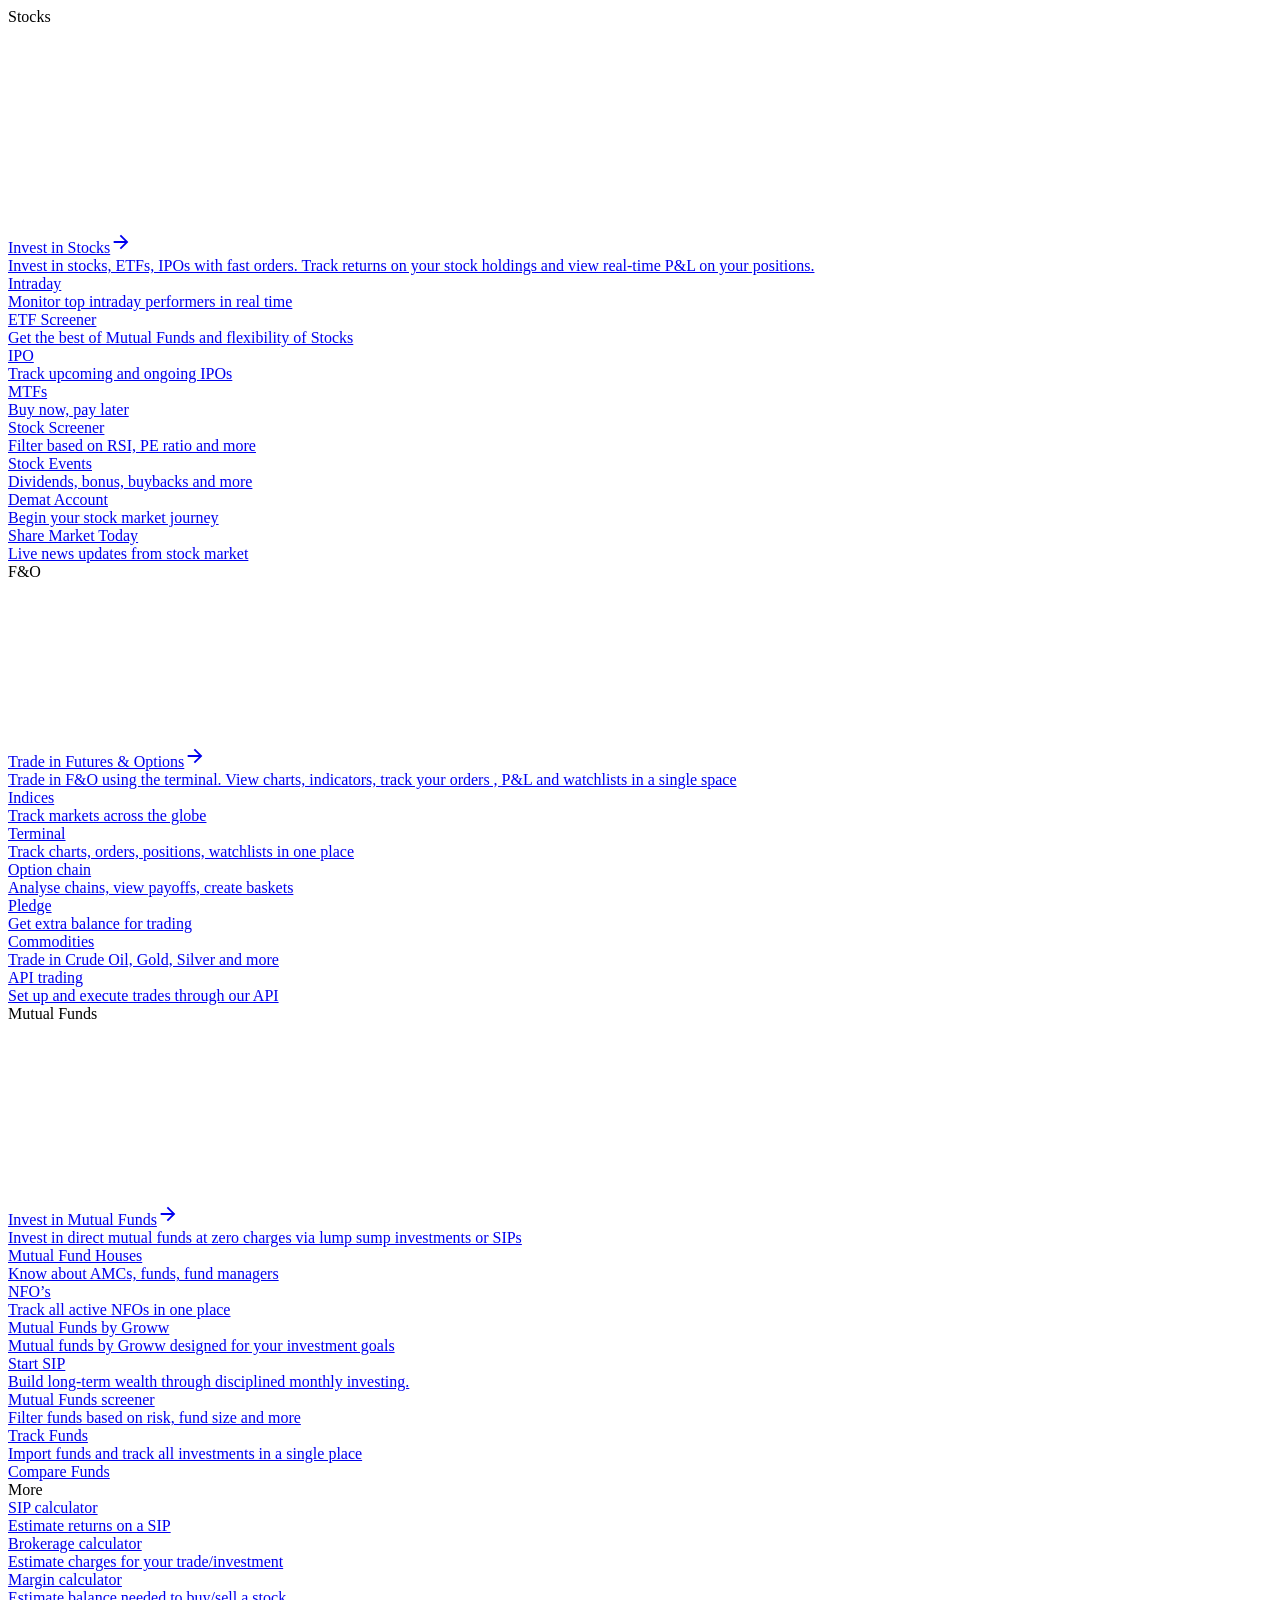
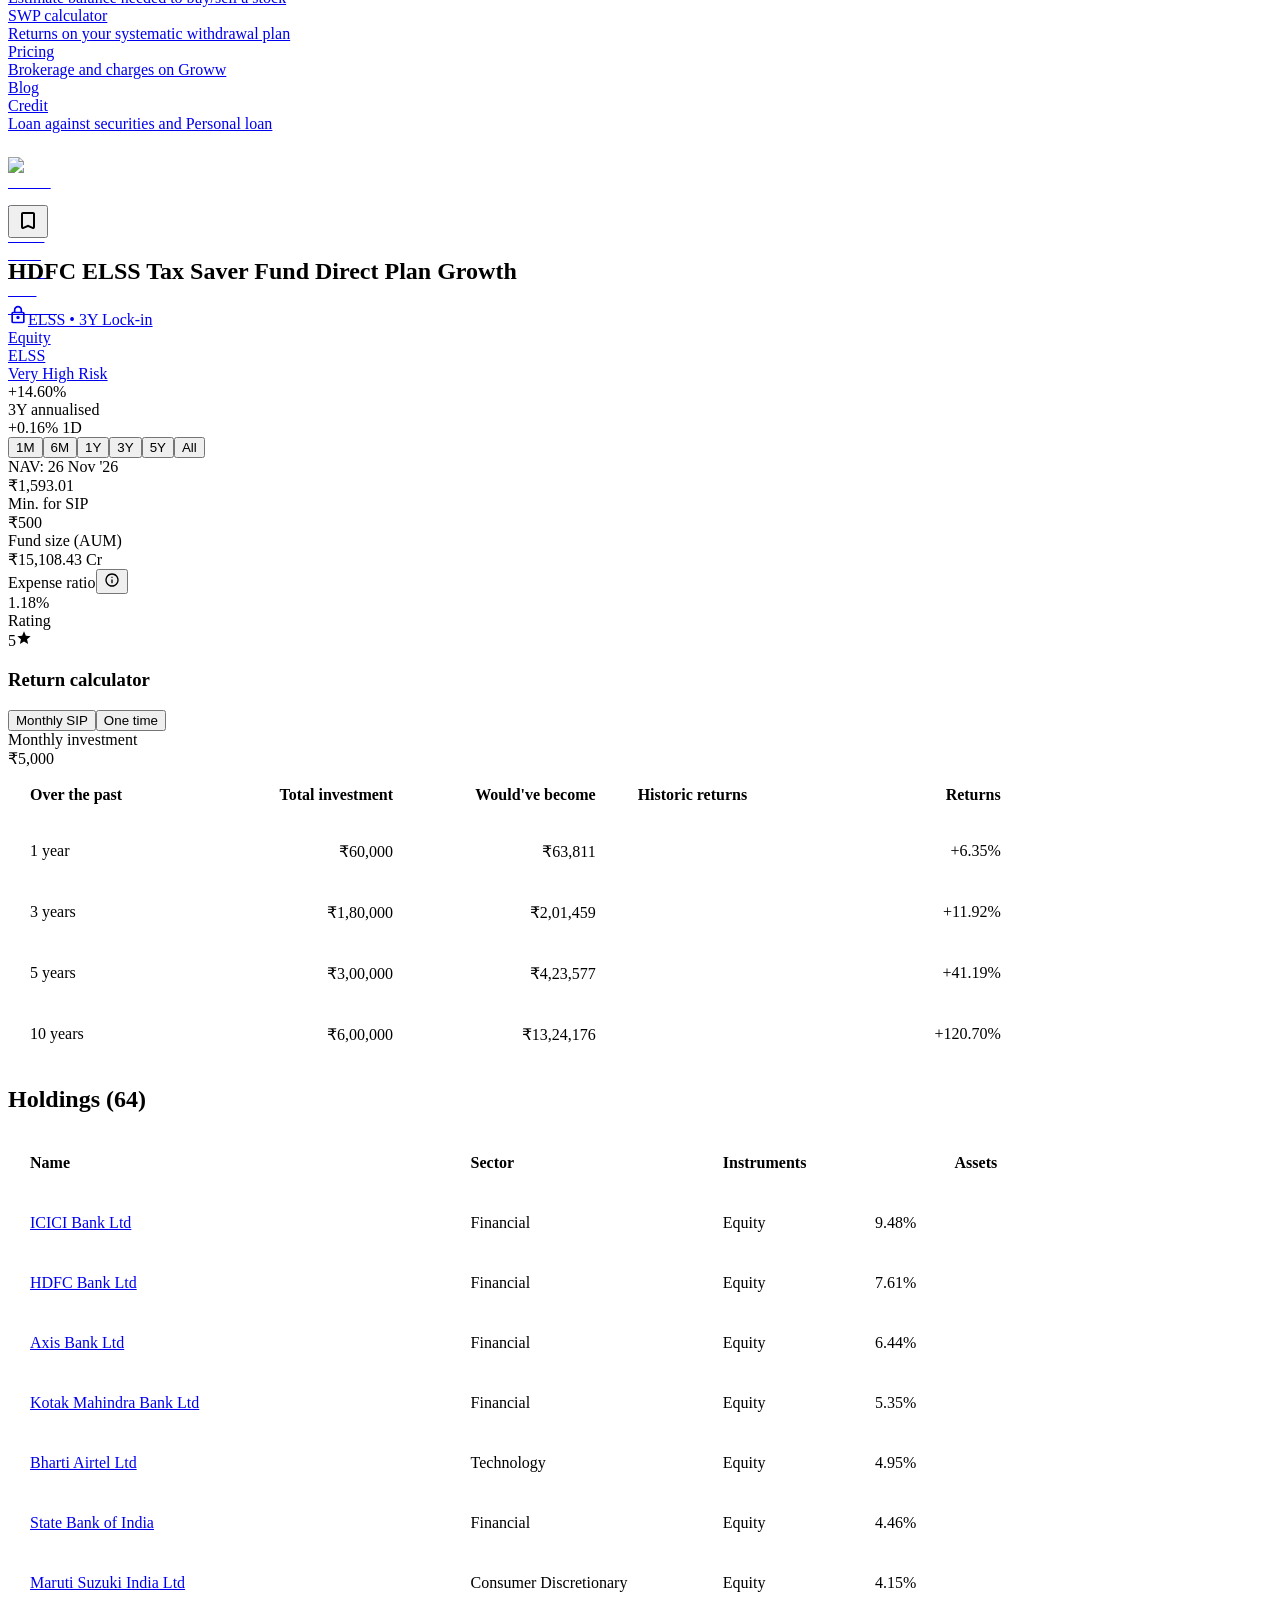
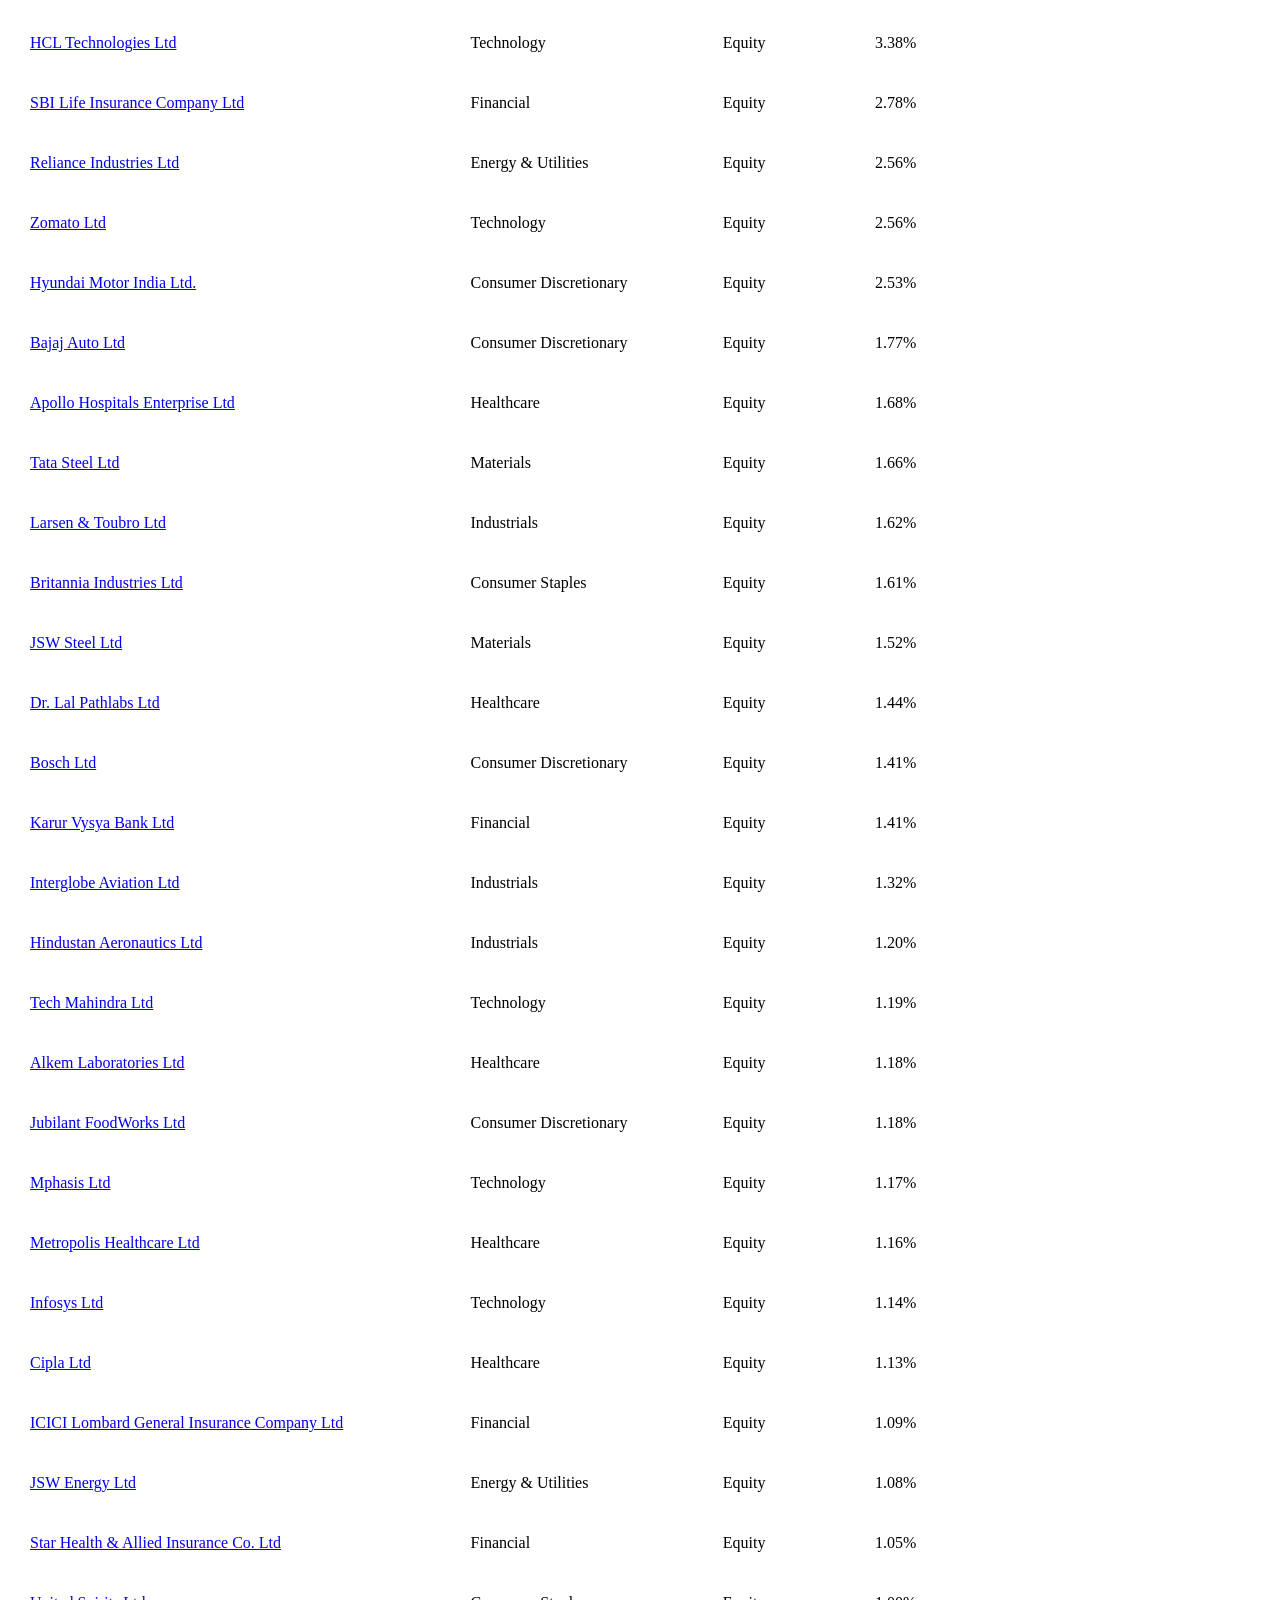
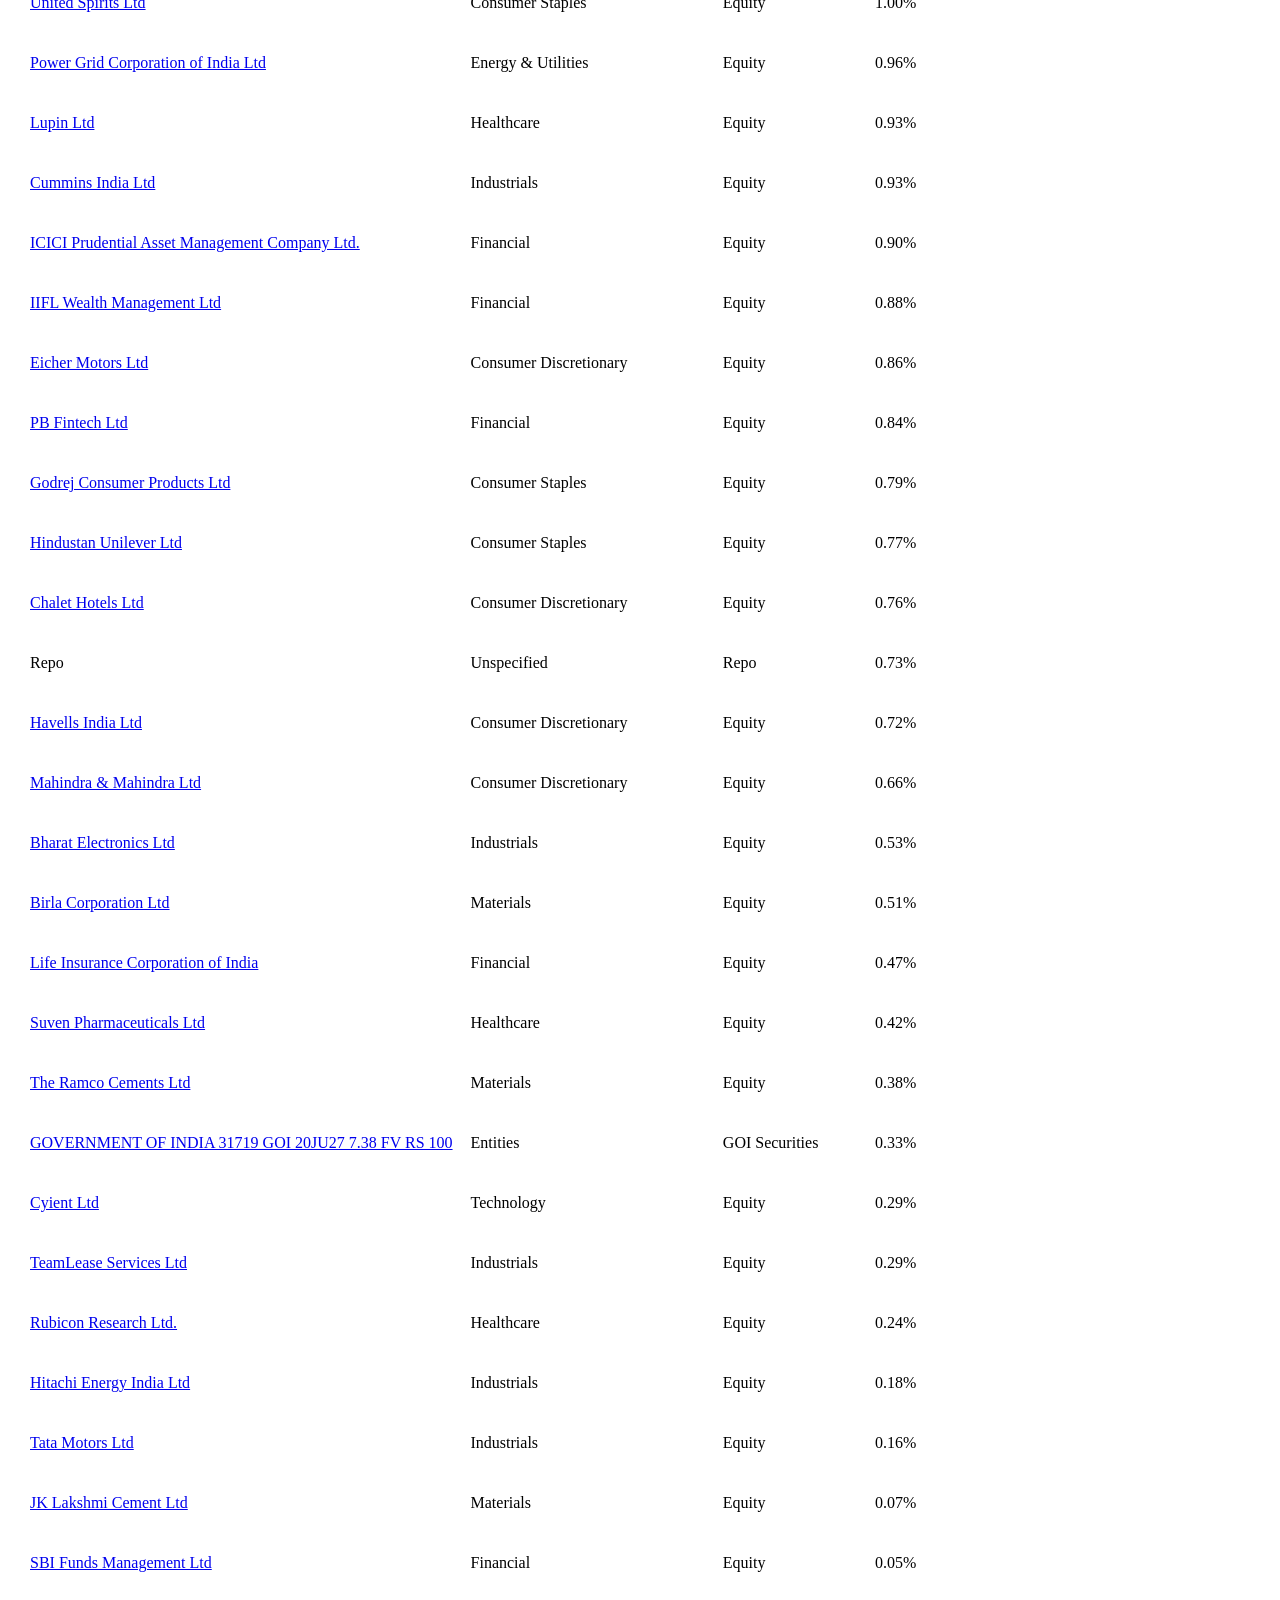
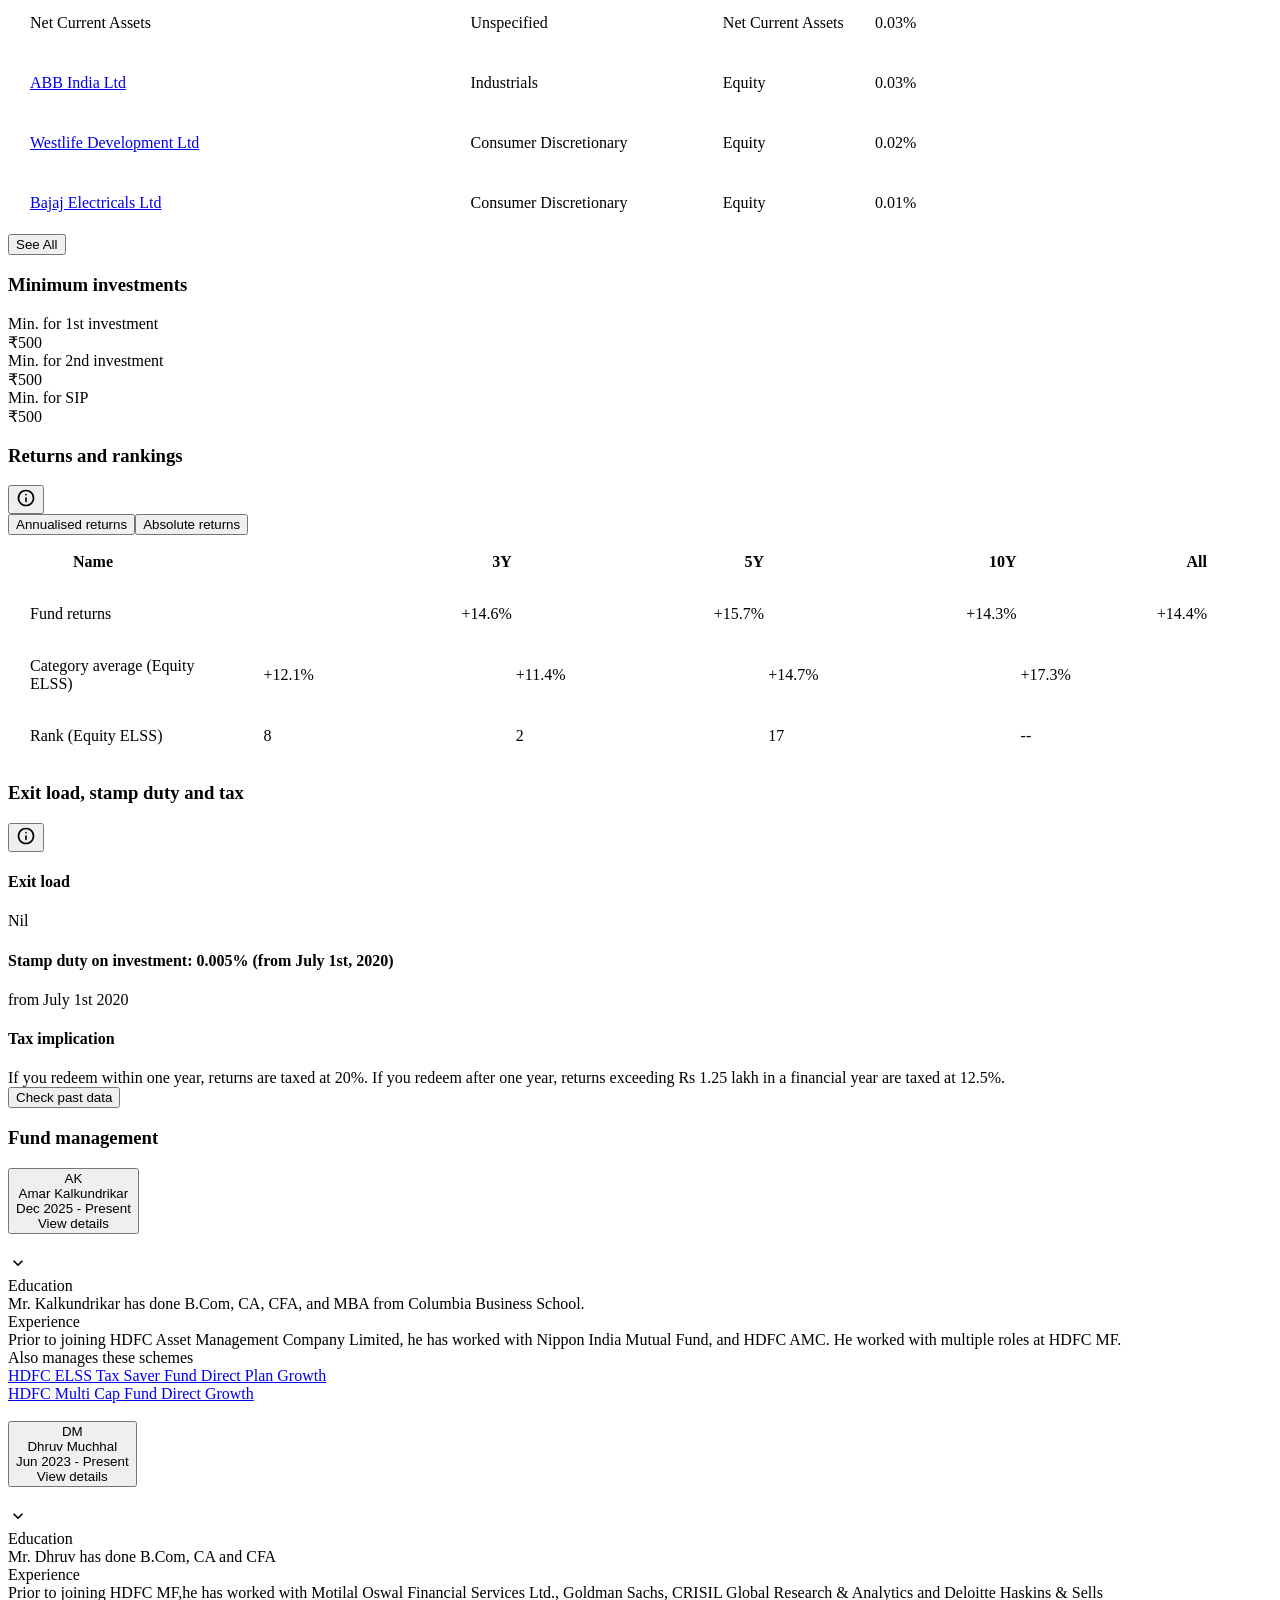
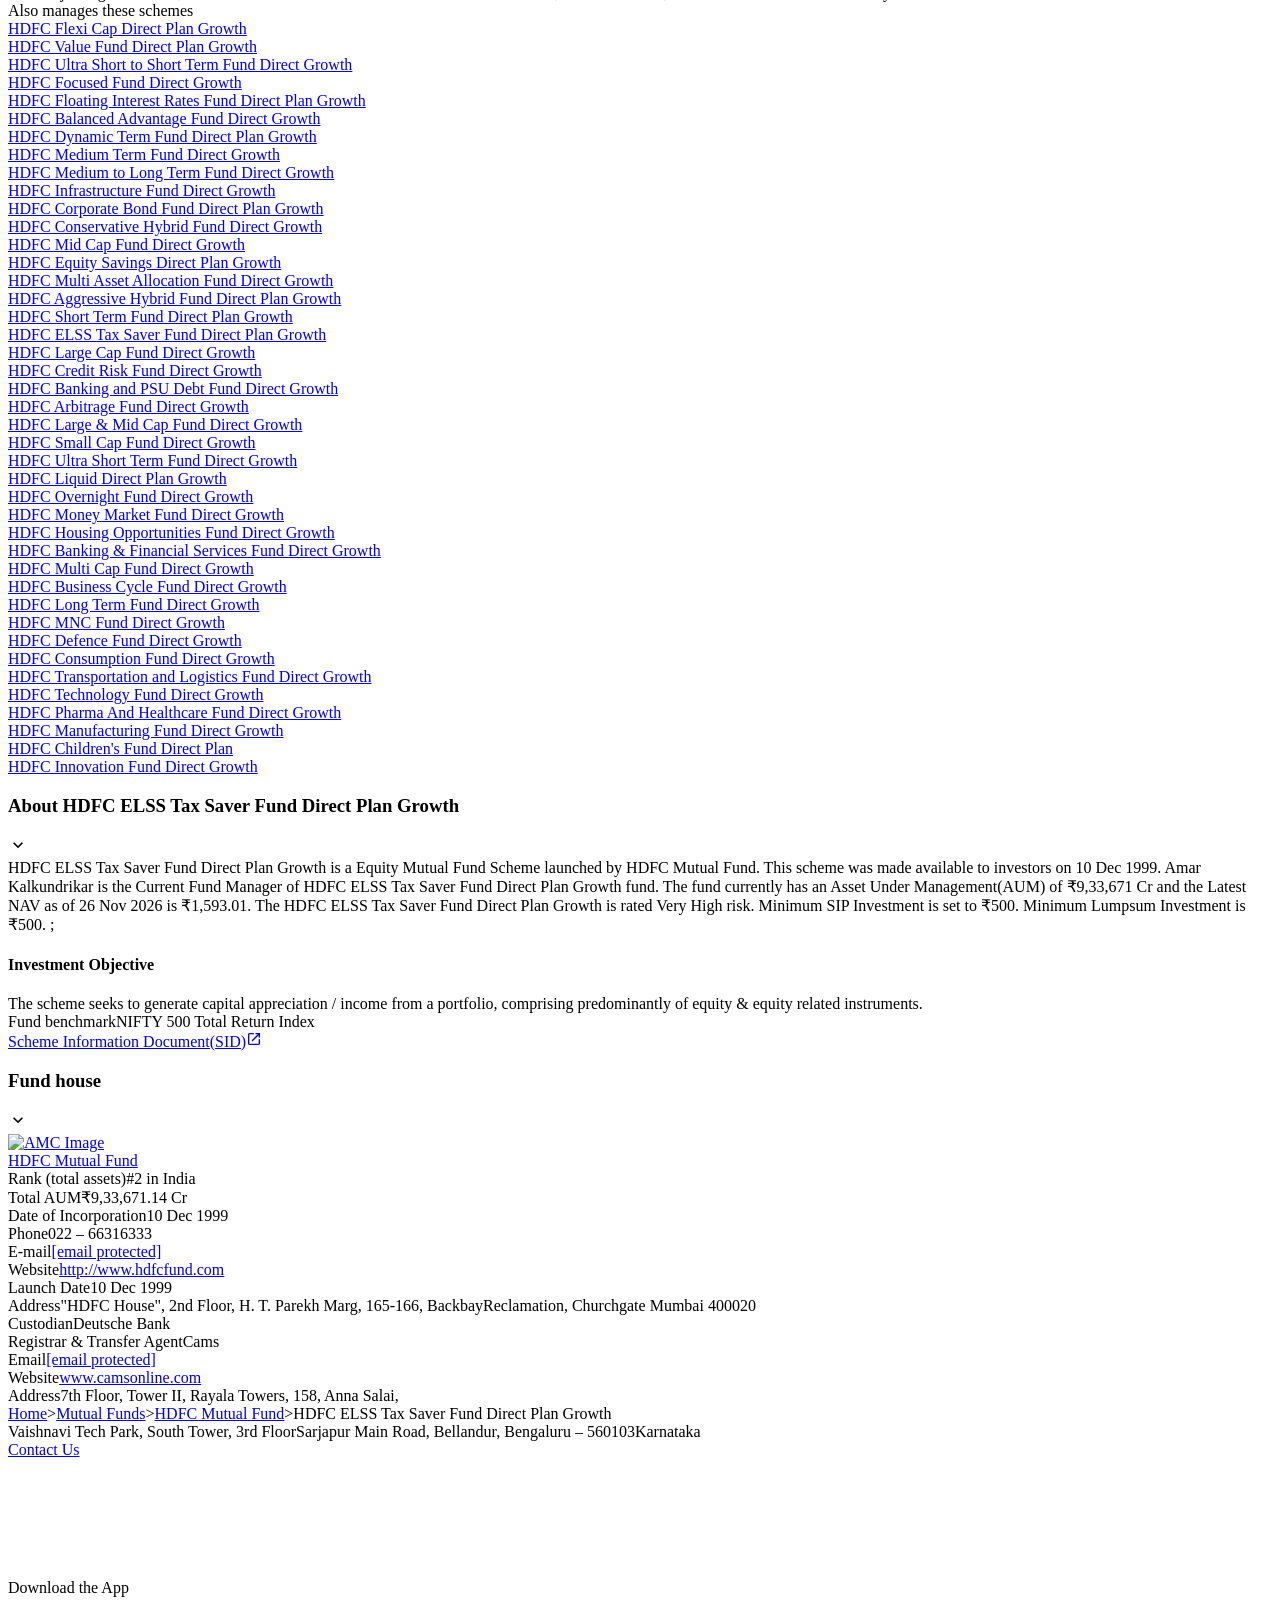
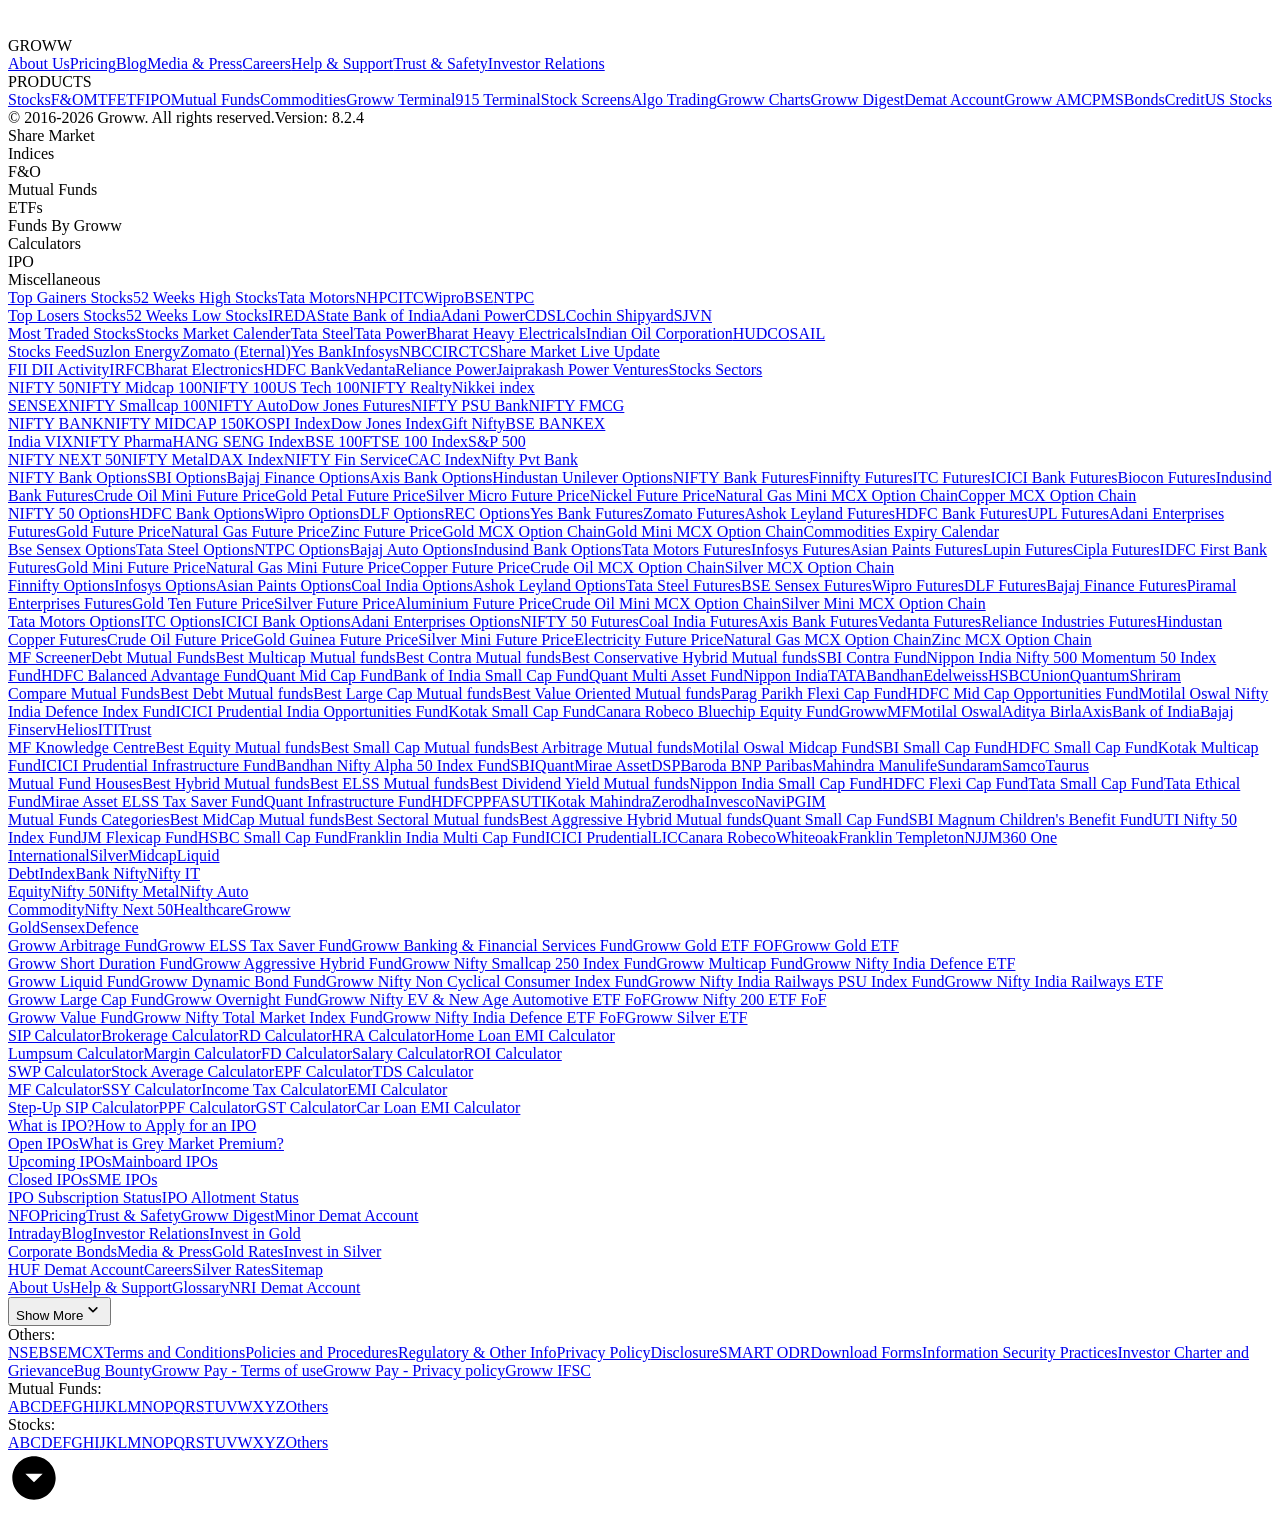
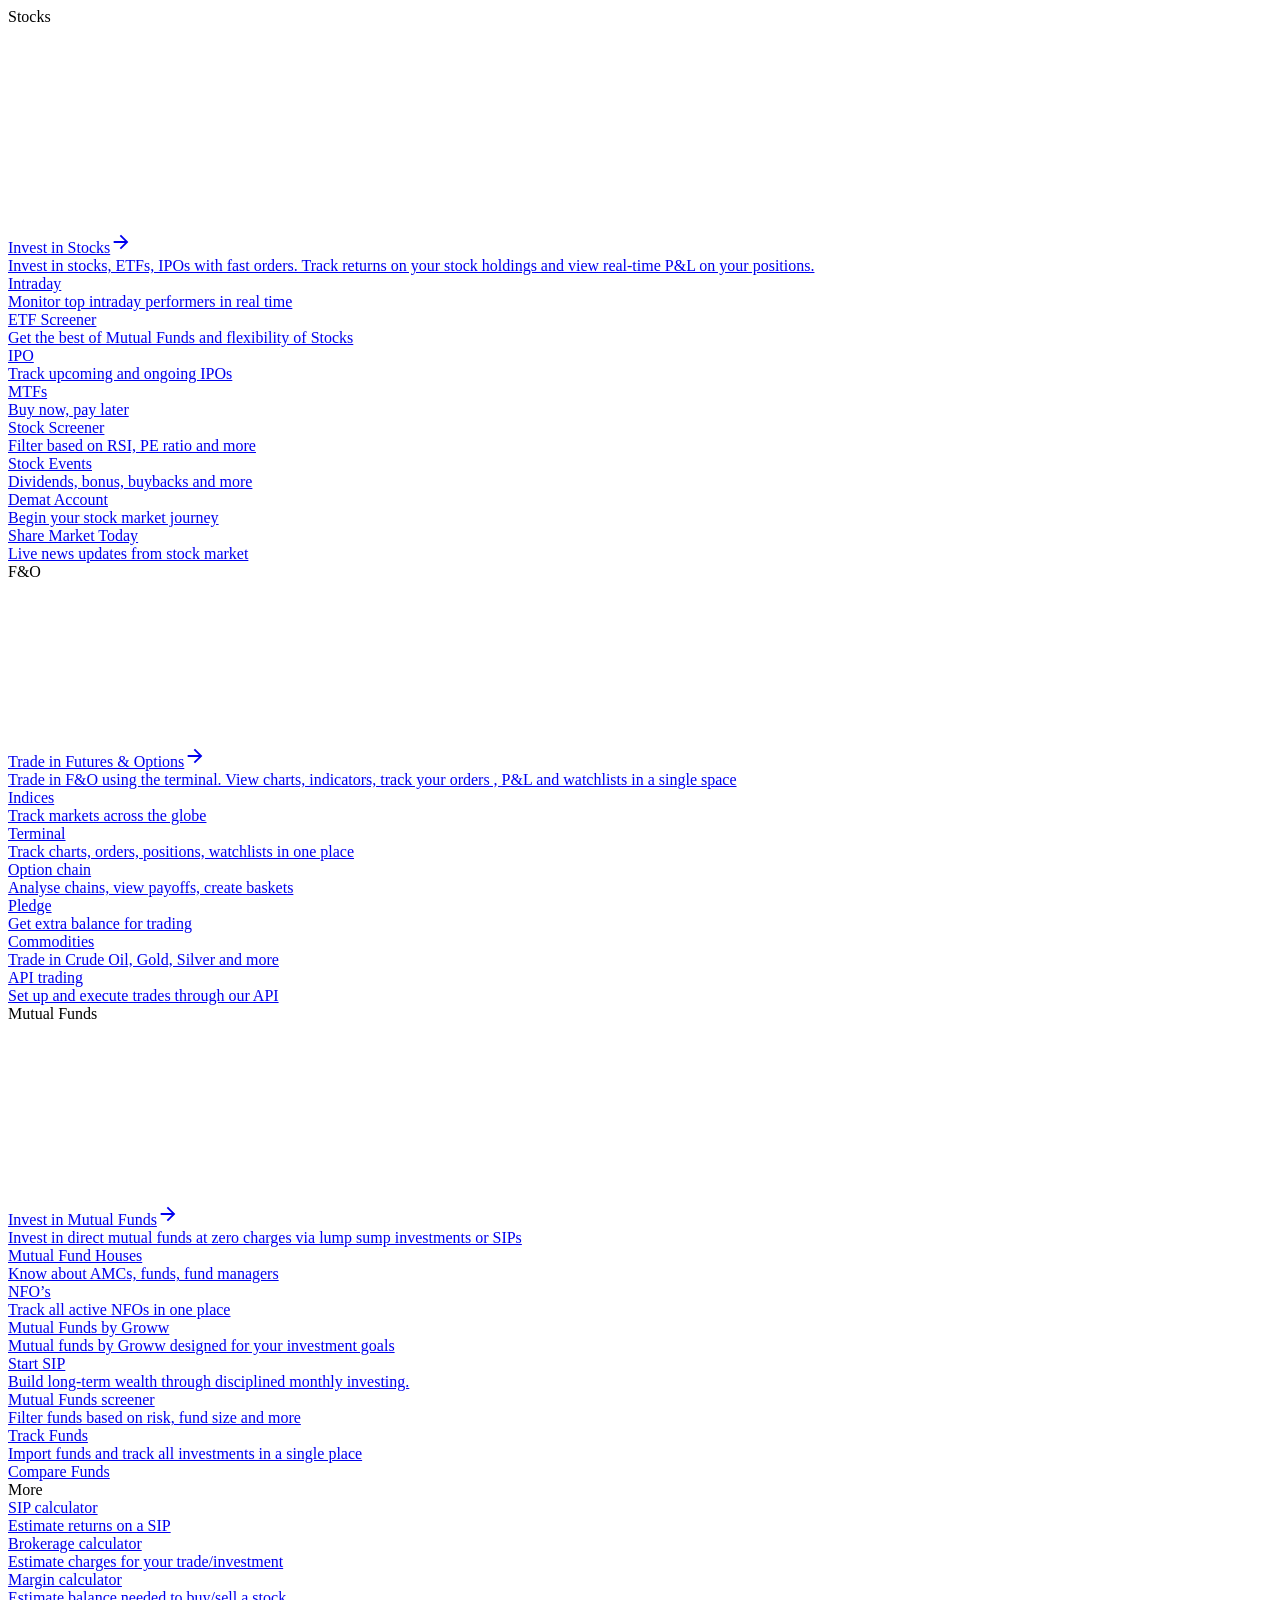
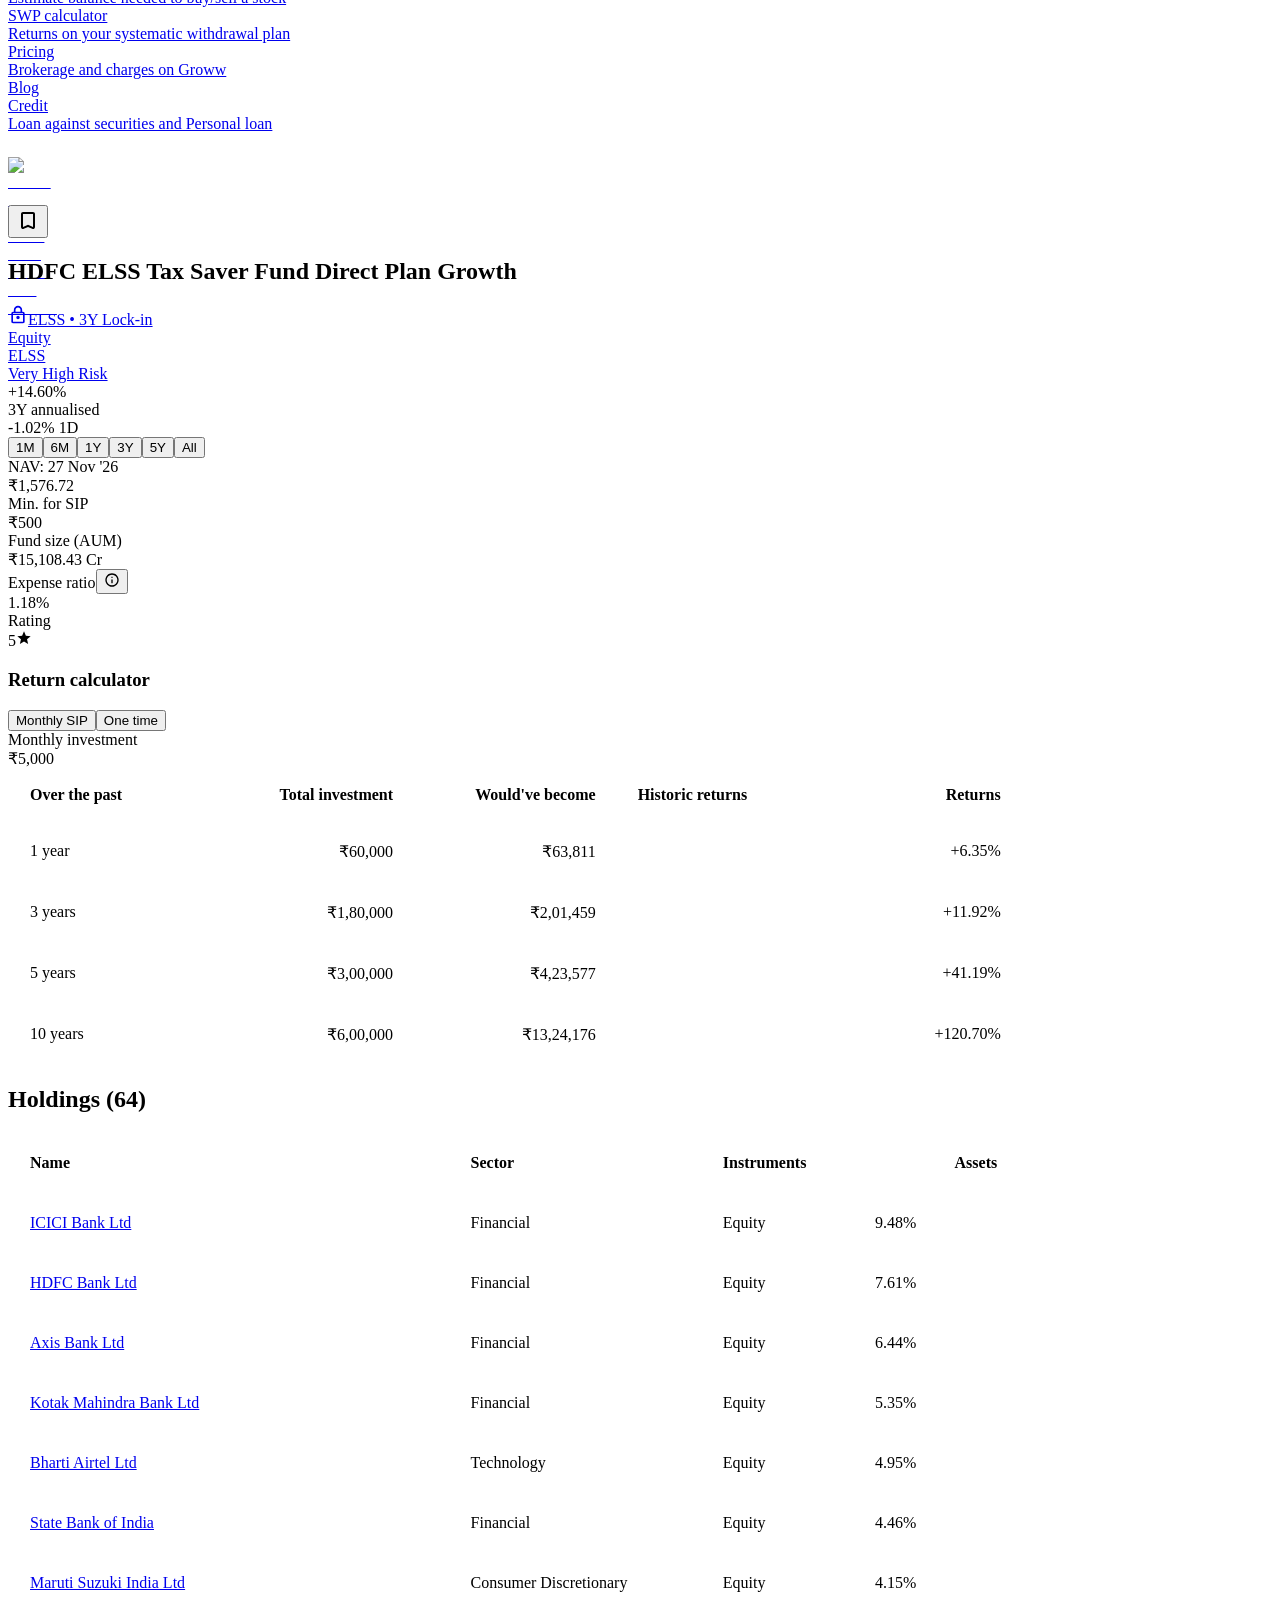
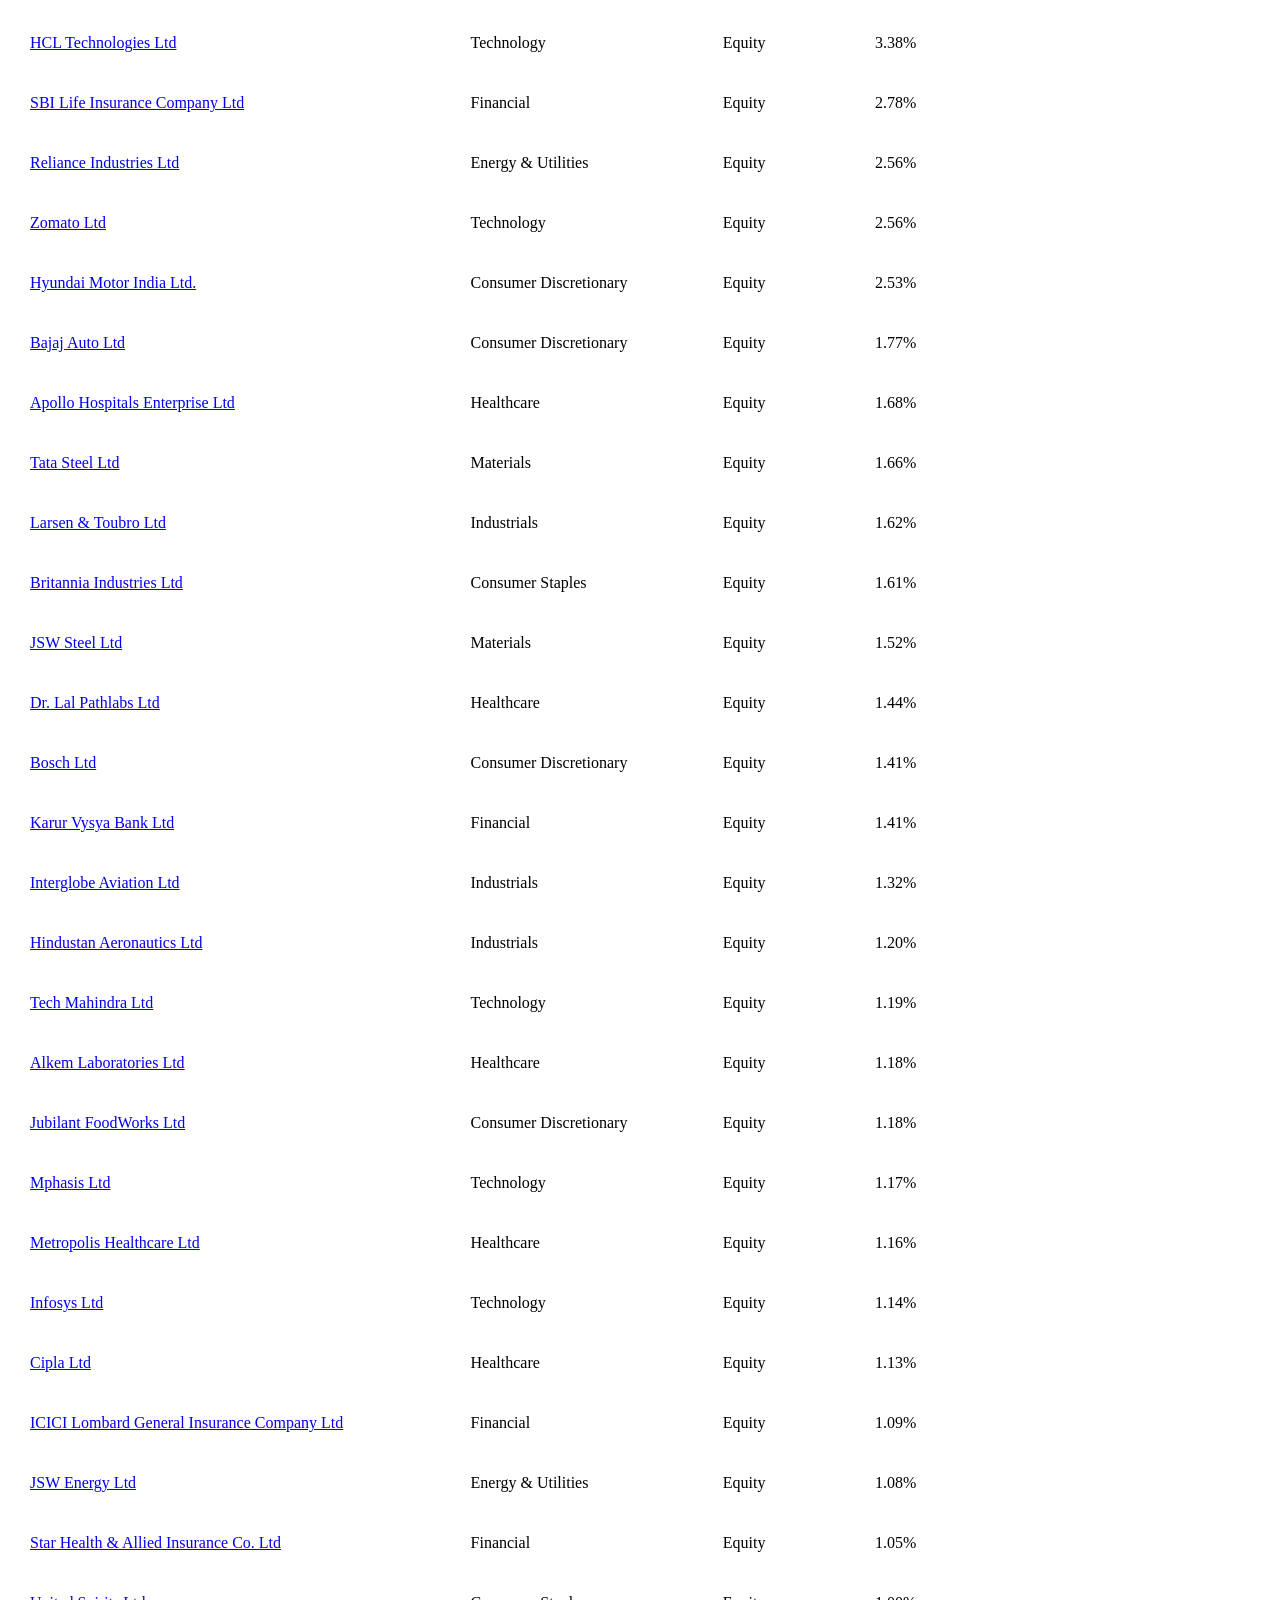
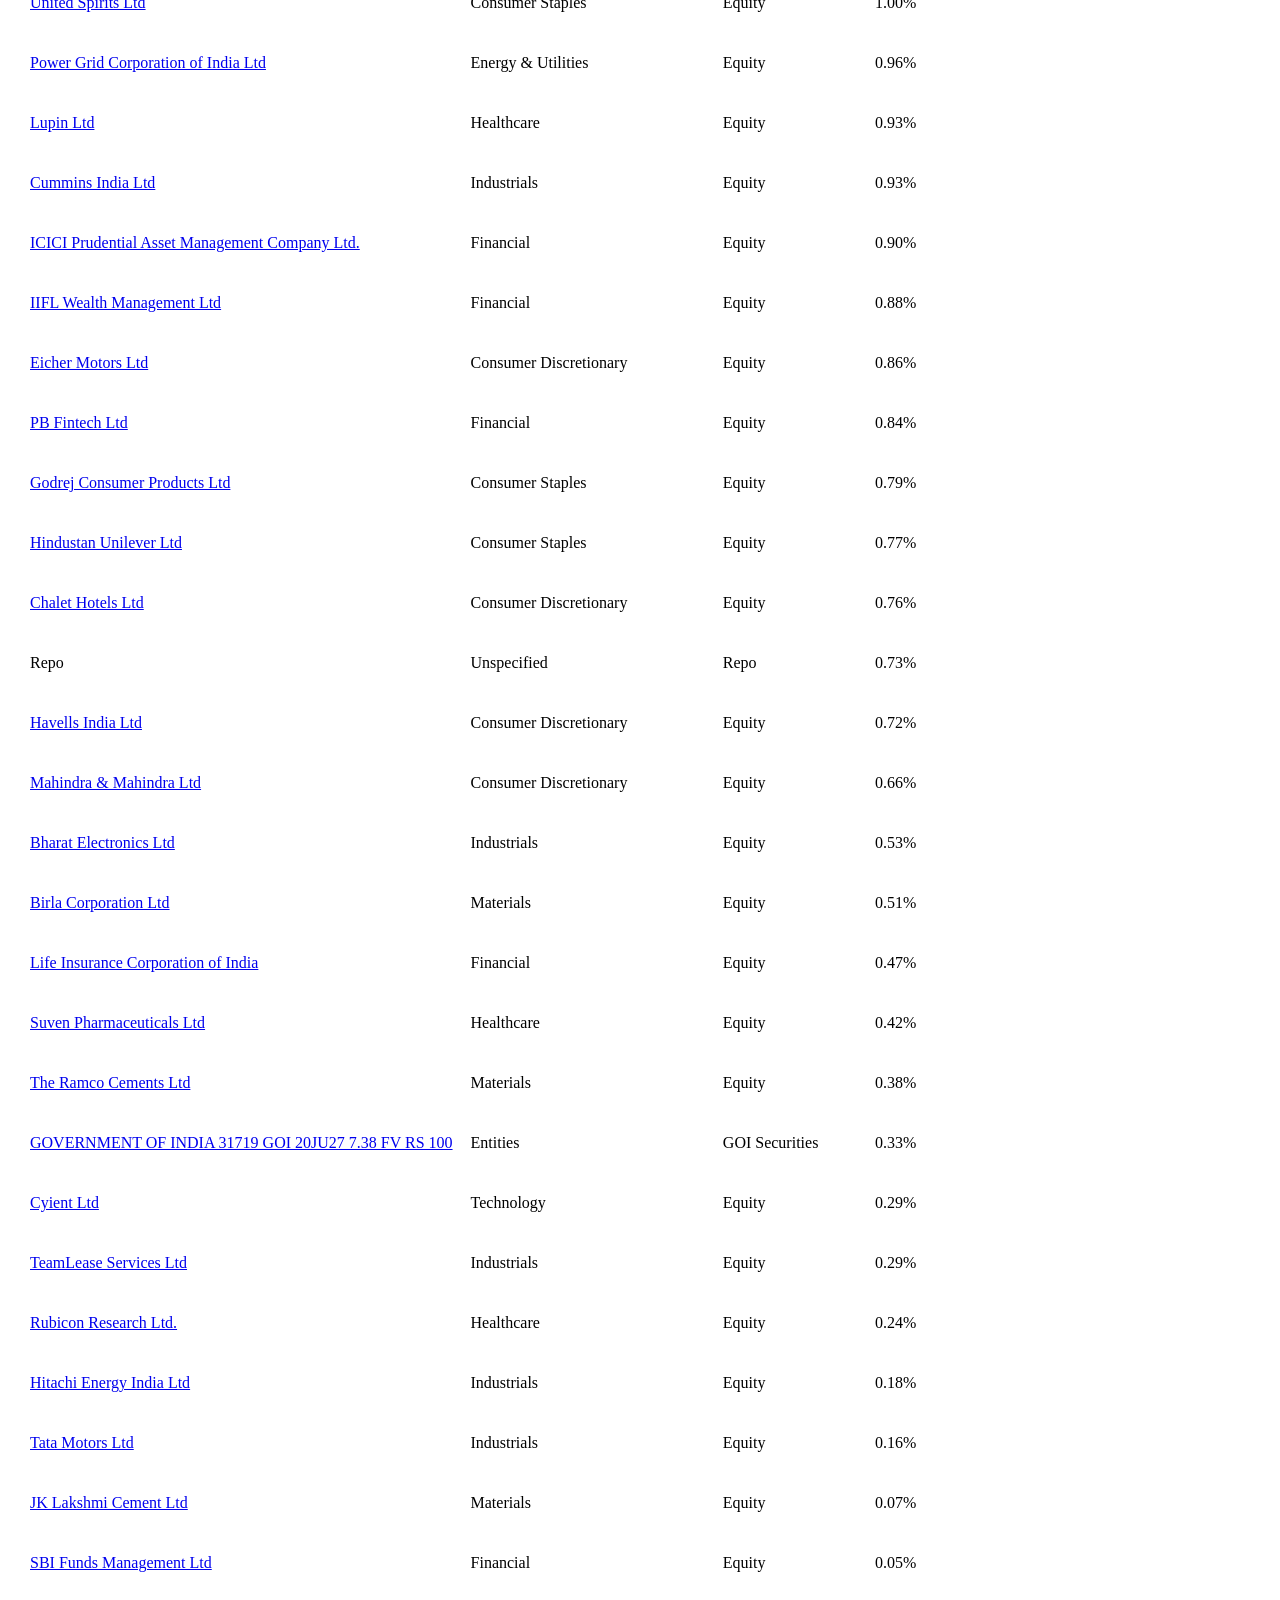
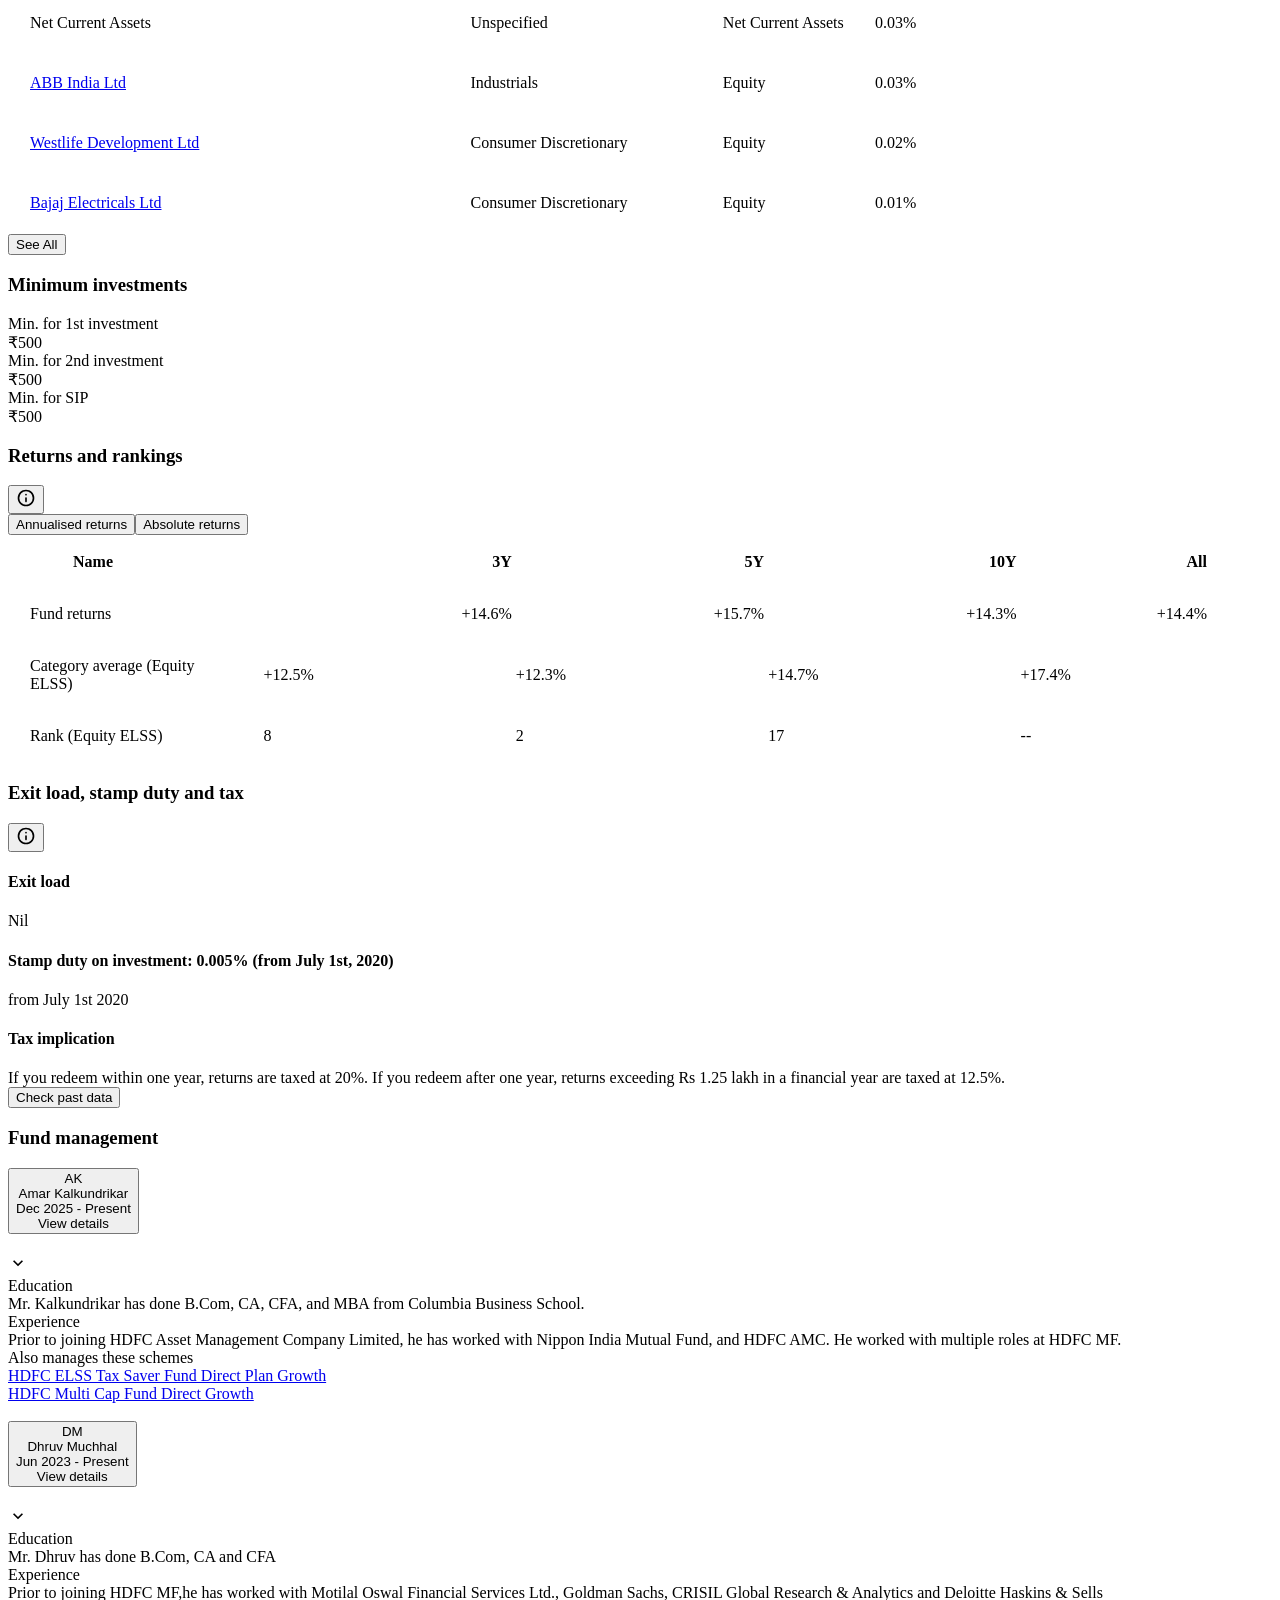
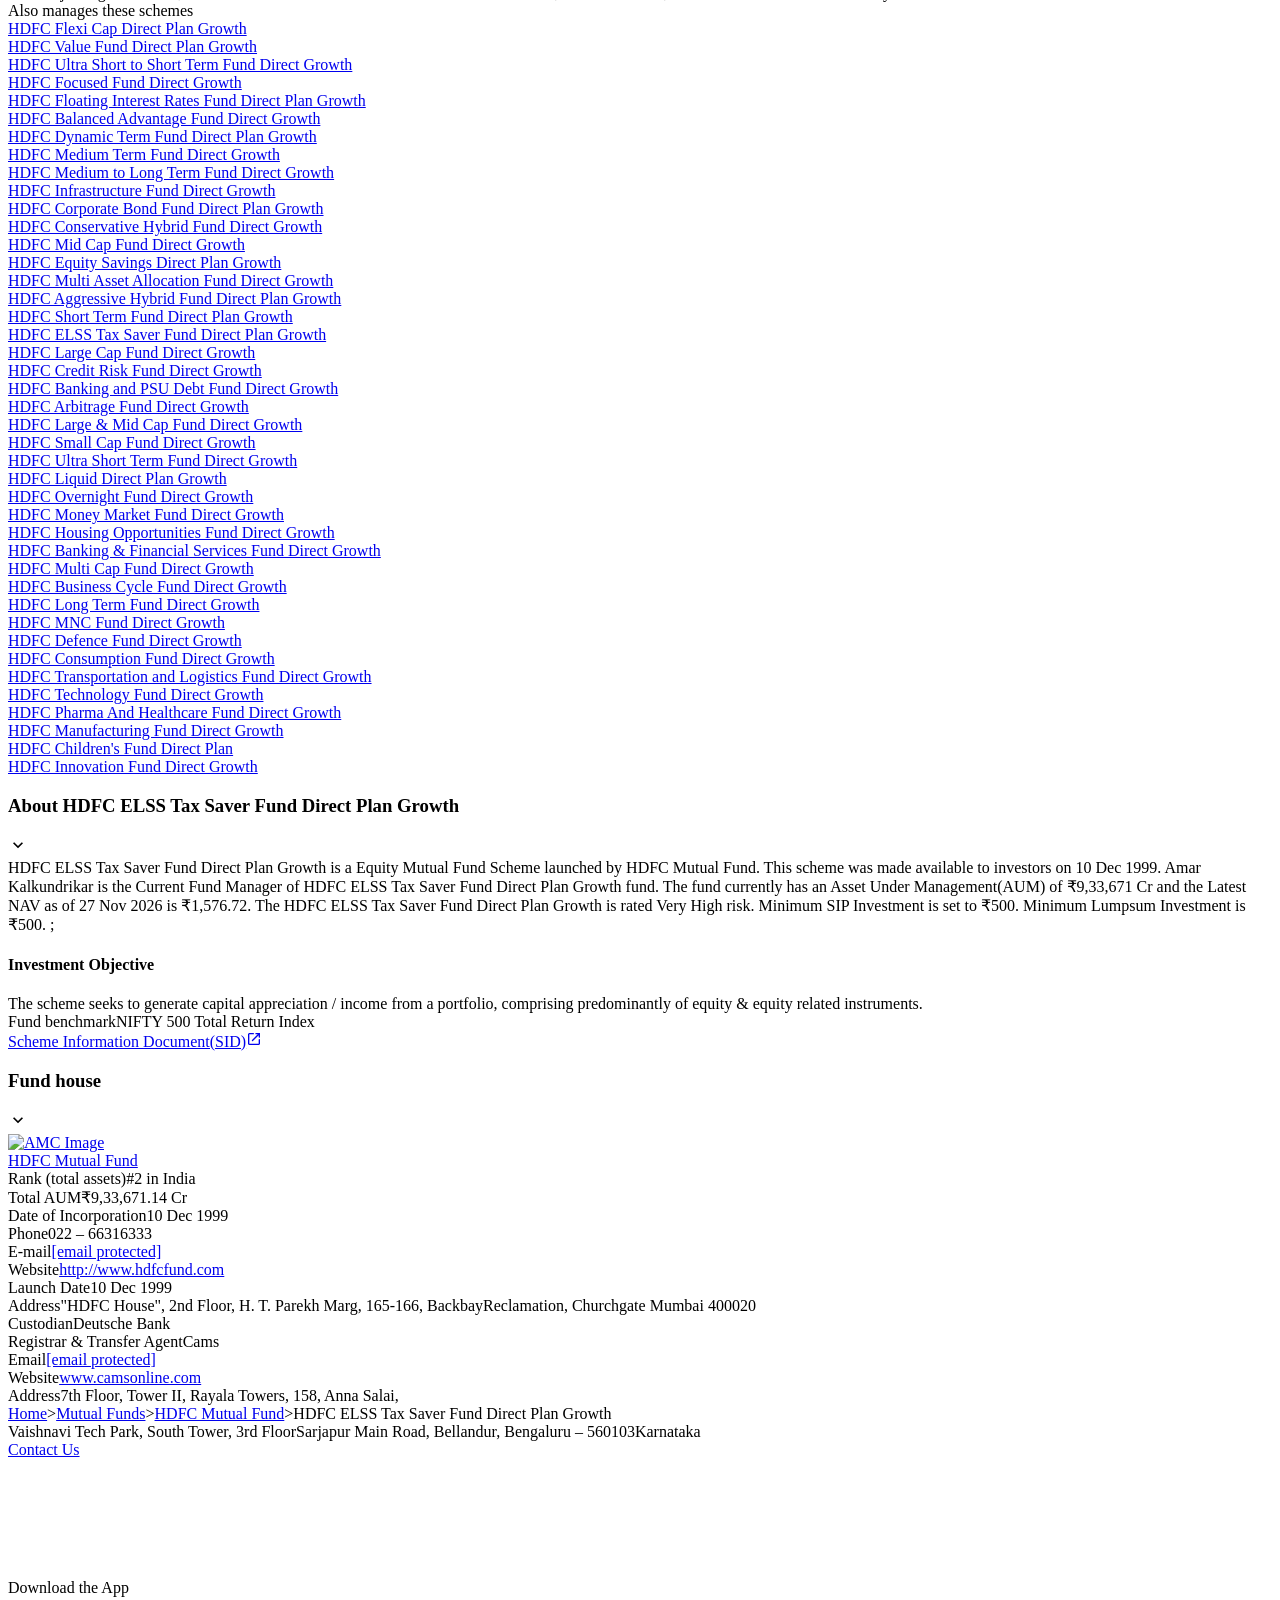
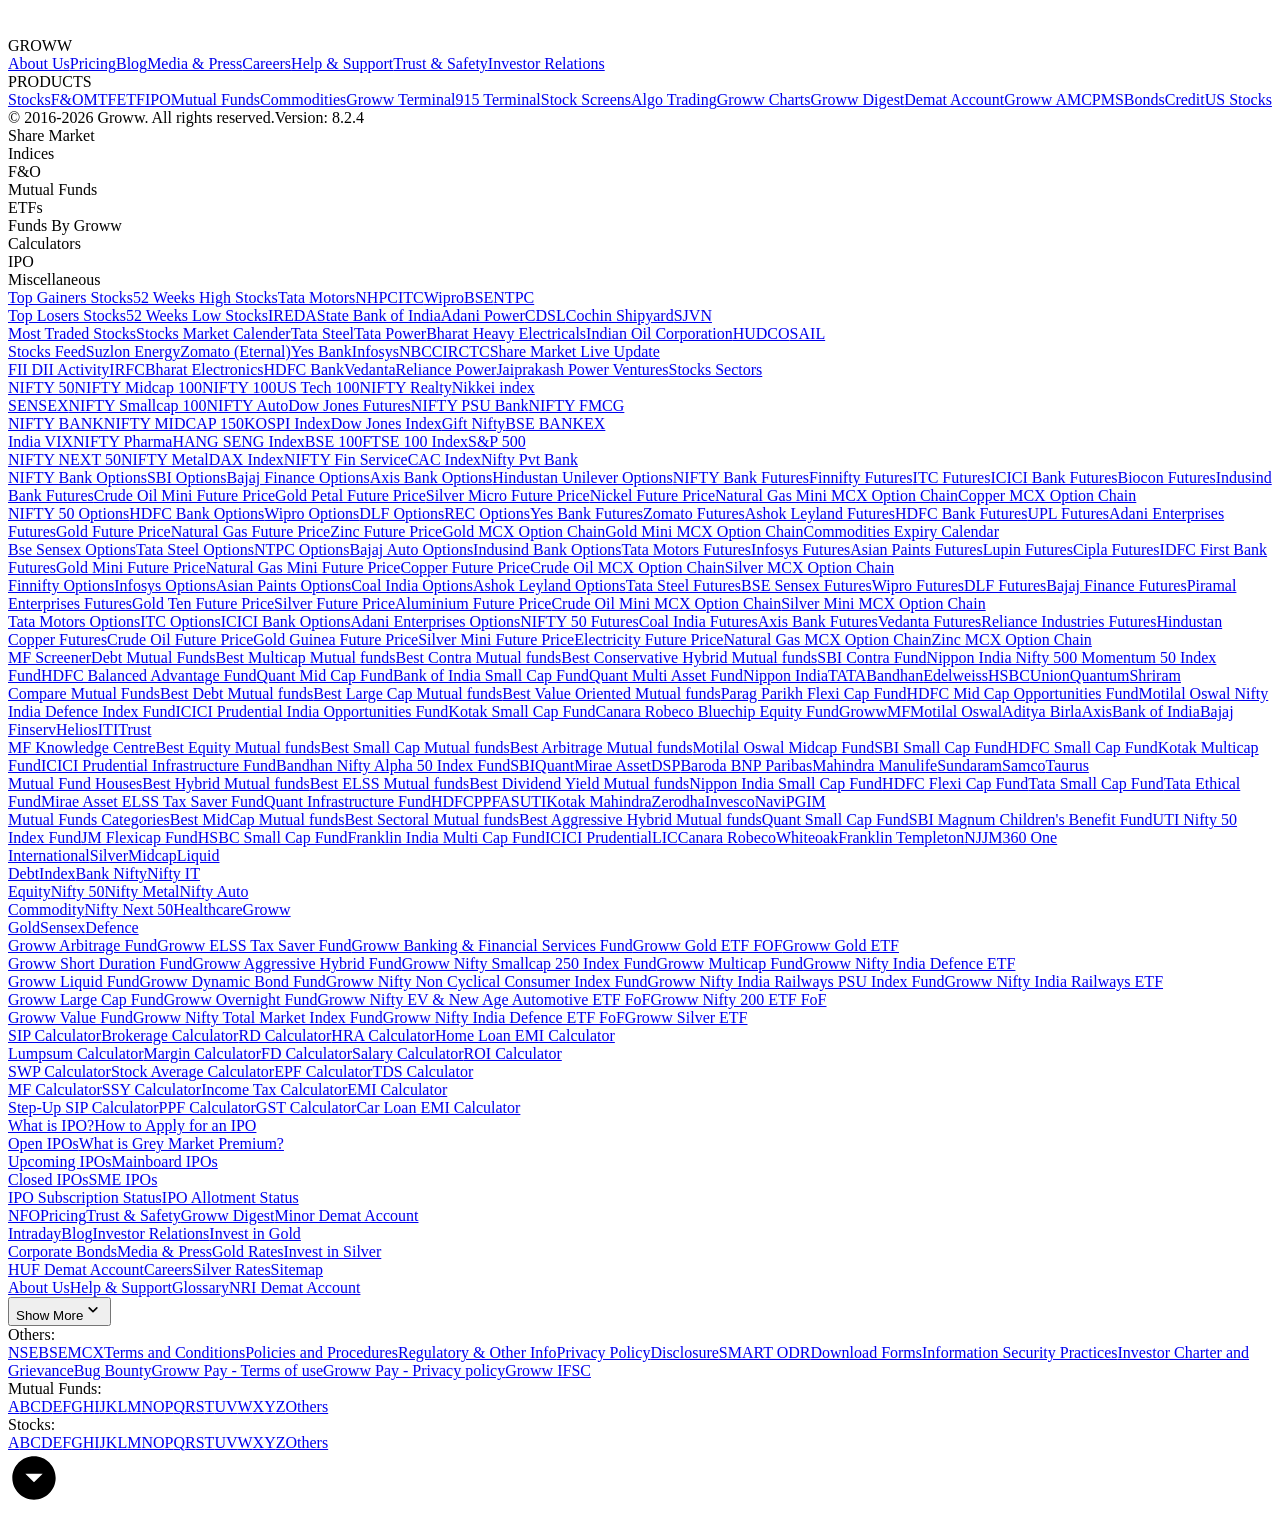
